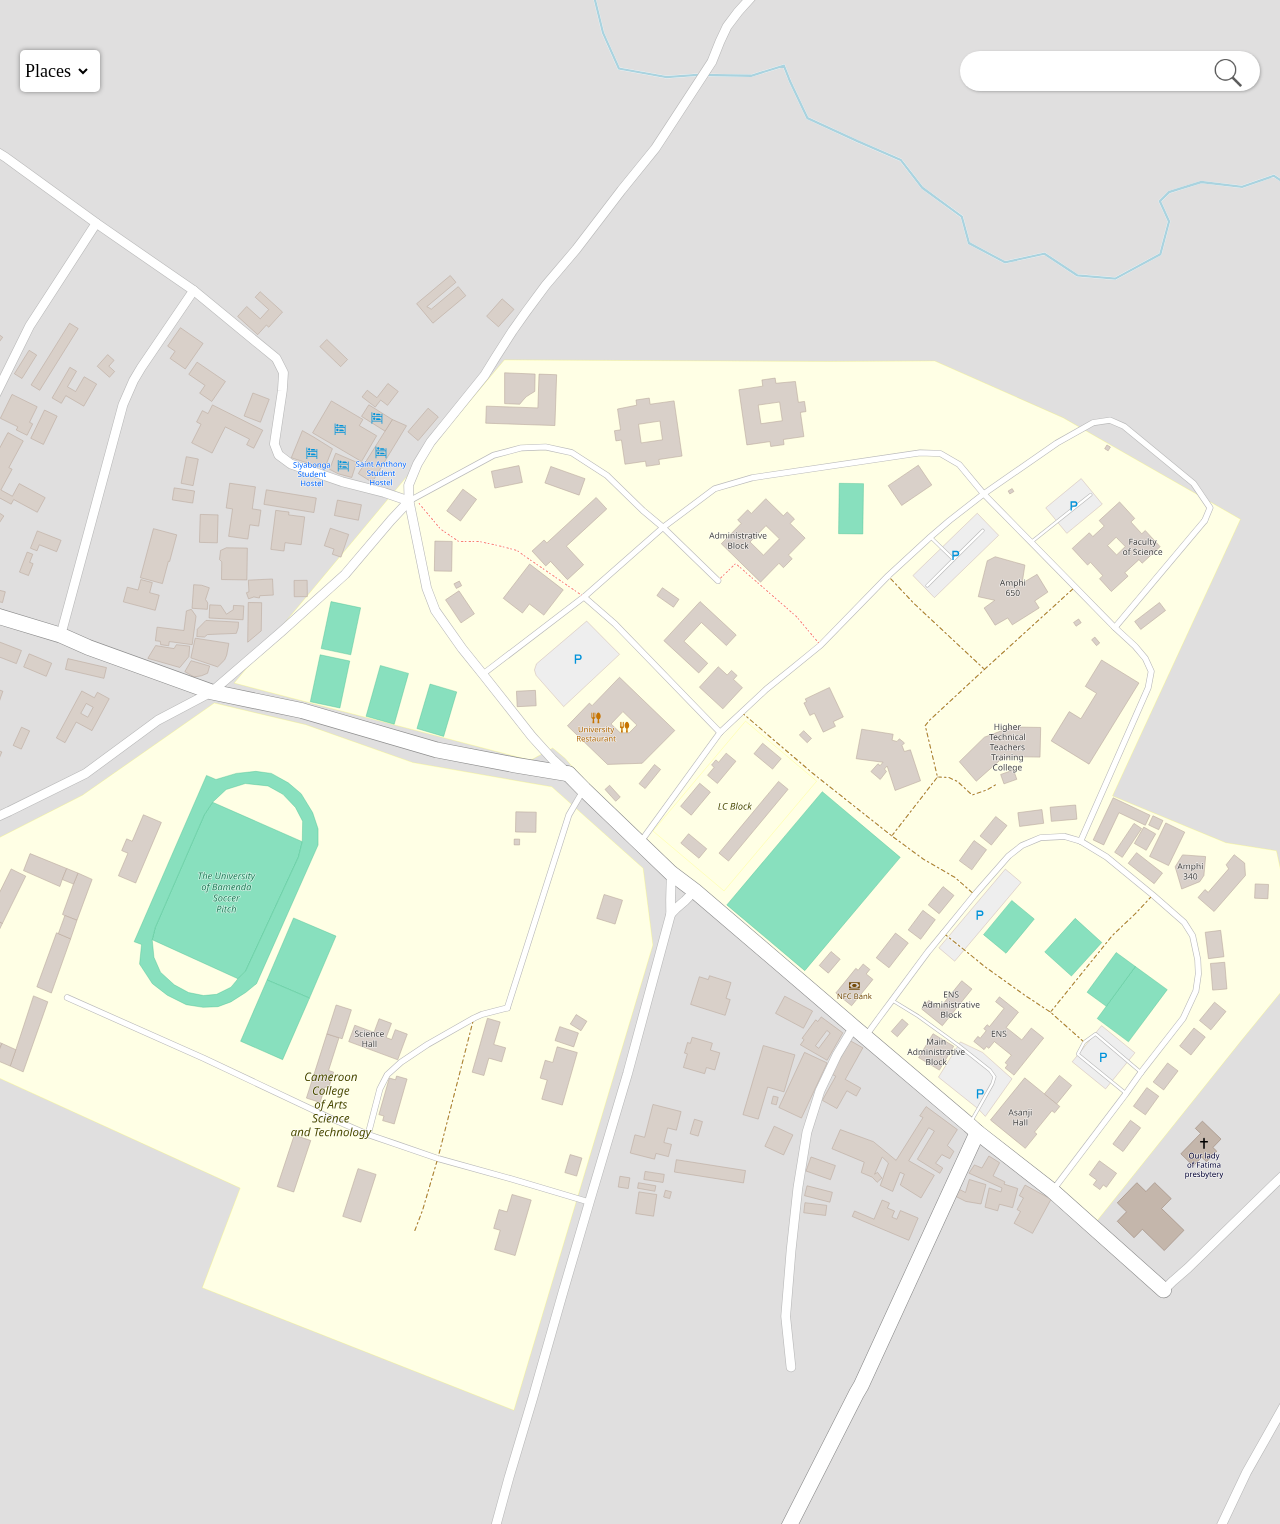
==== index.html @ 6a819c4f "Merge pull request #2 from YopaNelly/Bill" ====
<!DOCTYPE html>
<html lang="en">
<head>
    <meta charset="UTF-8">
    <meta name="viewport" content="width=device-width, initial-scale=1.0">
    <title>Campus Map</title>
    <link rel="stylesheet" href="./css/header.css">
    <link rel="stylesheet" href="./css/main.css">
    <link rel="stylesheet" href="./css/general.css">
</head>
   <body>

      <header>
         <section>
           <nav class="nav-bar" aria-label="header">
            <div class="left-section">
                <p>Places</p>
                <select name="menu-btn" id="menu-btn">
                    <option value="naphi">Naphi</option>
                    <option value="restaurant">Restaurant</option>
                    <option value="amphi360">Amphi360</option>
                </select>
            </div>

            <div class="right-section">
               <div class="search-bar-container">
                  <input type="text" name="search-bar" id="search-bar">
                  <div class="tooltip">Search location</div>
                  <button id="search-btn">
                     <img class="search-icon" src="/images/search_50px.png" alt="search-icon">
                  </button>
               </div>
           </div>
        </nav>  
        </section>    
    </header>

    <main>  
      </section>
      <section>
         <div class="map-card">
               <div class="location-img-container">
                  <img class="location-img" src="images/4756.jpg" alt="naphi-image">
                  <button class="delete-icon-btn"><img src="images/delete_50px.png" class="delete-icon"></button>
               </div>
               <div class="location-info">
                  <p class="location-name"><span>Name:</span> Naphi building</p>
                  <p class="location-direction"><span>Direction:</span> North to south</p>
                  <p class="location description"><span>Description:</span> building</p>
               </div>
         </div>
      </section>
      <section class="map-wrapper">
         <?xml version="1.0" encoding="UTF-8"?>
         <svg xmlns="http://www.w3.org/2000/svg" xmlns:xlink="http://www.w3.org/1999/xlink" width="1659pt" height="1143pt" viewBox="0 0 1659 1143" version="1.2">
         <defs>
         <g>
         <symbol overflow="visible" id="glyph0-0">
         <path style="stroke:none;" d="M 1.40625 0 L 1.40625 -10.703125 L 7.578125 -10.703125 L 7.578125 0 Z M 2.171875 -0.765625 L 6.8125 -0.765625 L 6.8125 -9.9375 L 2.171875 -9.9375 Z M 2.171875 -0.765625 "/>
         </symbol>
         <symbol overflow="visible" id="glyph0-1">
         <path style="stroke:none;" d="M 4.890625 0.15625 C 3.703125 0.15625 2.769531 -0.207031 2.09375 -0.9375 C 1.414062 -1.675781 1.078125 -2.675781 1.078125 -3.9375 C 1.078125 -4.582031 1.148438 -5.234375 1.296875 -5.890625 C 1.453125 -6.554688 1.679688 -7.179688 1.984375 -7.765625 C 2.285156 -8.359375 2.671875 -8.882812 3.140625 -9.34375 C 3.609375 -9.8125 4.148438 -10.179688 4.765625 -10.453125 C 5.390625 -10.722656 6.09375 -10.859375 6.875 -10.859375 C 7.875 -10.859375 8.742188 -10.660156 9.484375 -10.265625 L 8.9375 -9.15625 C 8.664062 -9.289062 8.363281 -9.410156 8.03125 -9.515625 C 7.695312 -9.617188 7.3125 -9.671875 6.875 -9.671875 C 6.125 -9.671875 5.472656 -9.503906 4.921875 -9.171875 C 4.378906 -8.835938 3.925781 -8.390625 3.5625 -7.828125 C 3.207031 -7.273438 2.941406 -6.664062 2.765625 -6 C 2.585938 -5.332031 2.5 -4.65625 2.5 -3.96875 C 2.5 -3.0625 2.734375 -2.34375 3.203125 -1.8125 C 3.671875 -1.289062 4.3125 -1.03125 5.125 -1.03125 C 5.539062 -1.03125 5.945312 -1.070312 6.34375 -1.15625 C 6.738281 -1.238281 7.125 -1.34375 7.5 -1.46875 L 7.5 -0.296875 C 7.113281 -0.160156 6.722656 -0.0507812 6.328125 0.03125 C 5.929688 0.113281 5.453125 0.15625 4.890625 0.15625 Z M 4.890625 0.15625 "/>
         </symbol>
         <symbol overflow="visible" id="glyph0-2">
         <path style="stroke:none;" d="M 2.890625 0.15625 C 2.253906 0.15625 1.734375 -0.078125 1.328125 -0.546875 C 0.921875 -1.015625 0.71875 -1.695312 0.71875 -2.59375 C 0.71875 -3.34375 0.816406 -4.054688 1.015625 -4.734375 C 1.210938 -5.410156 1.484375 -6.003906 1.828125 -6.515625 C 2.179688 -7.035156 2.597656 -7.441406 3.078125 -7.734375 C 3.554688 -8.035156 4.085938 -8.1875 4.671875 -8.1875 C 5.191406 -8.1875 5.617188 -8.046875 5.953125 -7.765625 C 6.285156 -7.484375 6.53125 -7.160156 6.6875 -6.796875 L 6.765625 -6.796875 L 7.25 -8.046875 L 8.25 -8.046875 L 6.546875 0 L 5.484375 0 L 5.6875 -1.484375 L 5.625 -1.484375 C 5.28125 -1.046875 4.878906 -0.660156 4.421875 -0.328125 C 3.960938 -0.00390625 3.453125 0.15625 2.890625 0.15625 Z M 3.328125 -0.9375 C 3.703125 -0.9375 4.066406 -1.070312 4.421875 -1.34375 C 4.773438 -1.613281 5.09375 -1.976562 5.375 -2.4375 C 5.664062 -2.90625 5.890625 -3.421875 6.046875 -3.984375 C 6.128906 -4.273438 6.179688 -4.539062 6.203125 -4.78125 C 6.222656 -5.03125 6.234375 -5.257812 6.234375 -5.46875 C 6.234375 -5.945312 6.101562 -6.332031 5.84375 -6.625 C 5.582031 -6.925781 5.234375 -7.078125 4.796875 -7.078125 C 4.410156 -7.078125 4.050781 -6.953125 3.71875 -6.703125 C 3.382812 -6.460938 3.09375 -6.128906 2.84375 -5.703125 C 2.59375 -5.273438 2.398438 -4.789062 2.265625 -4.25 C 2.128906 -3.71875 2.0625 -3.15625 2.0625 -2.5625 C 2.0625 -2.019531 2.171875 -1.613281 2.390625 -1.34375 C 2.617188 -1.070312 2.929688 -0.9375 3.328125 -0.9375 Z M 3.328125 -0.9375 "/>
         </symbol>
         <symbol overflow="visible" id="glyph0-3">
         <path style="stroke:none;" d="M 0.421875 0 L 2.125 -8.046875 L 3.203125 -8.046875 L 3.046875 -6.5625 L 3.125 -6.5625 C 3.300781 -6.8125 3.507812 -7.0625 3.75 -7.3125 C 4 -7.5625 4.285156 -7.769531 4.609375 -7.9375 C 4.929688 -8.101562 5.300781 -8.1875 5.71875 -8.1875 C 6.269531 -8.1875 6.691406 -8.03125 6.984375 -7.71875 C 7.273438 -7.40625 7.453125 -6.96875 7.515625 -6.40625 L 7.578125 -6.40625 C 7.773438 -6.707031 8.007812 -6.992188 8.28125 -7.265625 C 8.5625 -7.535156 8.867188 -7.753906 9.203125 -7.921875 C 9.546875 -8.097656 9.921875 -8.1875 10.328125 -8.1875 C 10.953125 -8.1875 11.429688 -8.015625 11.765625 -7.671875 C 12.109375 -7.335938 12.28125 -6.847656 12.28125 -6.203125 C 12.28125 -5.960938 12.265625 -5.738281 12.234375 -5.53125 C 12.203125 -5.332031 12.164062 -5.117188 12.125 -4.890625 L 11.078125 0 L 9.75 0 L 10.828125 -5.046875 C 10.878906 -5.273438 10.914062 -5.46875 10.9375 -5.625 C 10.957031 -5.78125 10.96875 -5.9375 10.96875 -6.09375 C 10.96875 -6.394531 10.882812 -6.632812 10.71875 -6.8125 C 10.550781 -6.988281 10.289062 -7.078125 9.9375 -7.078125 C 9.625 -7.078125 9.285156 -6.957031 8.921875 -6.71875 C 8.554688 -6.476562 8.210938 -6.101562 7.890625 -5.59375 C 7.578125 -5.09375 7.335938 -4.4375 7.171875 -3.625 L 6.40625 0 L 5.078125 0 L 6.15625 -5.046875 C 6.238281 -5.492188 6.28125 -5.820312 6.28125 -6.03125 C 6.28125 -6.363281 6.203125 -6.617188 6.046875 -6.796875 C 5.898438 -6.984375 5.65625 -7.078125 5.3125 -7.078125 C 4.988281 -7.078125 4.640625 -6.957031 4.265625 -6.71875 C 3.898438 -6.488281 3.554688 -6.109375 3.234375 -5.578125 C 2.921875 -5.046875 2.664062 -4.34375 2.46875 -3.46875 L 1.734375 0 Z M 0.421875 0 "/>
         </symbol>
         <symbol overflow="visible" id="glyph0-4">
         <path style="stroke:none;" d="M 3.625 0.15625 C 2.695312 0.15625 1.976562 -0.113281 1.46875 -0.65625 C 0.96875 -1.207031 0.71875 -1.945312 0.71875 -2.875 C 0.71875 -3.519531 0.8125 -4.15625 1 -4.78125 C 1.1875 -5.40625 1.453125 -5.972656 1.796875 -6.484375 C 2.148438 -7.003906 2.570312 -7.414062 3.0625 -7.71875 C 3.5625 -8.03125 4.117188 -8.1875 4.734375 -8.1875 C 5.492188 -8.1875 6.066406 -8.019531 6.453125 -7.6875 C 6.835938 -7.363281 7.03125 -6.90625 7.03125 -6.3125 C 7.03125 -5.789062 6.867188 -5.316406 6.546875 -4.890625 C 6.222656 -4.460938 5.710938 -4.117188 5.015625 -3.859375 C 4.328125 -3.609375 3.4375 -3.484375 2.34375 -3.484375 L 2.078125 -3.484375 C 2.066406 -3.390625 2.0625 -3.289062 2.0625 -3.1875 C 2.0625 -3.09375 2.0625 -3.003906 2.0625 -2.921875 C 2.0625 -2.316406 2.207031 -1.832031 2.5 -1.46875 C 2.800781 -1.113281 3.257812 -0.9375 3.875 -0.9375 C 4.25 -0.9375 4.601562 -0.992188 4.9375 -1.109375 C 5.28125 -1.222656 5.65625 -1.375 6.0625 -1.5625 L 6.0625 -0.4375 C 5.675781 -0.269531 5.300781 -0.128906 4.9375 -0.015625 C 4.570312 0.0976562 4.132812 0.15625 3.625 0.15625 Z M 2.390625 -4.546875 C 2.984375 -4.546875 3.535156 -4.597656 4.046875 -4.703125 C 4.554688 -4.804688 4.96875 -4.976562 5.28125 -5.21875 C 5.59375 -5.46875 5.75 -5.796875 5.75 -6.203125 C 5.75 -6.460938 5.660156 -6.675781 5.484375 -6.84375 C 5.304688 -7.007812 5.035156 -7.09375 4.671875 -7.09375 C 4.179688 -7.09375 3.710938 -6.867188 3.265625 -6.421875 C 2.828125 -5.984375 2.5 -5.359375 2.28125 -4.546875 Z M 2.390625 -4.546875 "/>
         </symbol>
         <symbol overflow="visible" id="glyph0-5">
         <path style="stroke:none;" d="M 0.421875 0 L 2.125 -8.046875 L 3.203125 -8.046875 L 3.046875 -6.5625 L 3.125 -6.5625 C 3.332031 -6.832031 3.550781 -7.085938 3.78125 -7.328125 C 4.007812 -7.578125 4.269531 -7.78125 4.5625 -7.9375 C 4.851562 -8.101562 5.1875 -8.1875 5.5625 -8.1875 C 5.707031 -8.1875 5.851562 -8.175781 6 -8.15625 C 6.15625 -8.144531 6.300781 -8.117188 6.4375 -8.078125 L 6.15625 -6.90625 C 5.882812 -6.957031 5.628906 -6.984375 5.390625 -6.984375 C 4.890625 -6.984375 4.441406 -6.816406 4.046875 -6.484375 C 3.660156 -6.160156 3.335938 -5.742188 3.078125 -5.234375 C 2.816406 -4.722656 2.628906 -4.203125 2.515625 -3.671875 L 1.734375 0 Z M 0.421875 0 "/>
         </symbol>
         <symbol overflow="visible" id="glyph0-6">
         <path style="stroke:none;" d="M 3.71875 0.125 C 2.789062 0.125 2.054688 -0.148438 1.515625 -0.703125 C 0.984375 -1.265625 0.71875 -2.019531 0.71875 -2.96875 C 0.71875 -3.59375 0.800781 -4.207031 0.96875 -4.8125 C 1.144531 -5.425781 1.398438 -5.984375 1.734375 -6.484375 C 2.066406 -6.984375 2.484375 -7.382812 2.984375 -7.6875 C 3.492188 -7.988281 4.078125 -8.140625 4.734375 -8.140625 C 5.679688 -8.140625 6.414062 -7.863281 6.9375 -7.3125 C 7.46875 -6.757812 7.734375 -6.003906 7.734375 -5.046875 C 7.734375 -4.429688 7.648438 -3.816406 7.484375 -3.203125 C 7.316406 -2.597656 7.0625 -2.046875 6.71875 -1.546875 C 6.382812 -1.046875 5.96875 -0.640625 5.46875 -0.328125 C 4.96875 -0.0234375 4.382812 0.125 3.71875 0.125 Z M 3.796875 -0.96875 C 4.273438 -0.96875 4.707031 -1.132812 5.09375 -1.46875 C 5.488281 -1.8125 5.800781 -2.296875 6.03125 -2.921875 C 6.269531 -3.554688 6.390625 -4.3125 6.390625 -5.1875 C 6.390625 -5.488281 6.335938 -5.78125 6.234375 -6.0625 C 6.128906 -6.351562 5.957031 -6.585938 5.71875 -6.765625 C 5.476562 -6.953125 5.15625 -7.046875 4.75 -7.046875 C 4.207031 -7.046875 3.734375 -6.859375 3.328125 -6.484375 C 2.921875 -6.109375 2.609375 -5.609375 2.390625 -4.984375 C 2.171875 -4.359375 2.0625 -3.671875 2.0625 -2.921875 C 2.0625 -2.304688 2.210938 -1.828125 2.515625 -1.484375 C 2.816406 -1.140625 3.242188 -0.96875 3.796875 -0.96875 Z M 3.796875 -0.96875 "/>
         </symbol>
         <symbol overflow="visible" id="glyph0-7">
         <path style="stroke:none;" d="M 0.359375 0 L 2.078125 -8.078125 L 3.25 -8.078125 L 3.09375 -6.59375 L 3.109375 -6.59375 C 3.296875 -6.84375 3.515625 -7.09375 3.765625 -7.34375 C 4.023438 -7.59375 4.320312 -7.800781 4.65625 -7.96875 C 5 -8.144531 5.382812 -8.234375 5.8125 -8.234375 C 6.46875 -8.234375 6.976562 -8.054688 7.34375 -7.703125 C 7.707031 -7.347656 7.890625 -6.847656 7.890625 -6.203125 C 7.890625 -5.972656 7.867188 -5.738281 7.828125 -5.5 C 7.796875 -5.257812 7.757812 -5.050781 7.71875 -4.875 L 6.65625 0 L 5.25 0 L 6.328125 -5.0625 C 6.378906 -5.289062 6.414062 -5.476562 6.4375 -5.625 C 6.46875 -5.78125 6.484375 -5.929688 6.484375 -6.078125 C 6.484375 -6.710938 6.140625 -7.03125 5.453125 -7.03125 C 5.128906 -7.03125 4.773438 -6.914062 4.390625 -6.6875 C 4.003906 -6.457031 3.644531 -6.082031 3.3125 -5.5625 C 2.976562 -5.039062 2.710938 -4.34375 2.515625 -3.46875 L 1.765625 0 Z M 0.359375 0 "/>
         </symbol>
         <symbol overflow="visible" id="glyph0-8">
         <path style="stroke:none;" d="M 0.40625 0 L 2.828125 -11.40625 L 4.15625 -11.40625 L 1.71875 0 Z M 0.40625 0 "/>
         </symbol>
         <symbol overflow="visible" id="glyph0-9">
         <path style="stroke:none;" d="M 2.796875 3.59375 C 2.304688 3.59375 1.851562 3.546875 1.4375 3.453125 C 1.019531 3.359375 0.664062 3.238281 0.375 3.09375 L 0.375 1.875 C 0.632812 2.03125 0.984375 2.171875 1.421875 2.296875 C 1.867188 2.429688 2.3125 2.5 2.75 2.5 C 3.363281 2.5 3.867188 2.347656 4.265625 2.046875 C 4.671875 1.753906 4.953125 1.257812 5.109375 0.5625 L 5.25 -0.015625 C 5.300781 -0.242188 5.363281 -0.5 5.4375 -0.78125 C 5.507812 -1.0625 5.570312 -1.296875 5.625 -1.484375 L 5.5625 -1.484375 C 5.226562 -1.046875 4.84375 -0.660156 4.40625 -0.328125 C 3.96875 -0.00390625 3.46875 0.15625 2.90625 0.15625 C 2.257812 0.15625 1.734375 -0.078125 1.328125 -0.546875 C 0.921875 -1.015625 0.71875 -1.695312 0.71875 -2.59375 C 0.71875 -3.320312 0.804688 -4.019531 0.984375 -4.6875 C 1.171875 -5.363281 1.4375 -5.960938 1.78125 -6.484375 C 2.125 -7.015625 2.535156 -7.429688 3.015625 -7.734375 C 3.503906 -8.035156 4.054688 -8.1875 4.671875 -8.1875 C 5.203125 -8.1875 5.632812 -8.046875 5.96875 -7.765625 C 6.300781 -7.484375 6.546875 -7.160156 6.703125 -6.796875 L 6.765625 -6.796875 L 7.265625 -8.046875 L 8.265625 -8.046875 L 6.4375 0.46875 C 6.195312 1.59375 5.769531 2.394531 5.15625 2.875 C 4.539062 3.351562 3.753906 3.59375 2.796875 3.59375 Z M 3.34375 -0.9375 C 3.6875 -0.9375 4.023438 -1.0625 4.359375 -1.3125 C 4.703125 -1.5625 5.015625 -1.898438 5.296875 -2.328125 C 5.585938 -2.753906 5.816406 -3.238281 5.984375 -3.78125 C 6.148438 -4.320312 6.234375 -4.878906 6.234375 -5.453125 C 6.234375 -5.941406 6.117188 -6.332031 5.890625 -6.625 C 5.671875 -6.925781 5.296875 -7.078125 4.765625 -7.078125 C 4.367188 -7.078125 4.003906 -6.945312 3.671875 -6.6875 C 3.347656 -6.4375 3.0625 -6.097656 2.8125 -5.671875 C 2.570312 -5.242188 2.382812 -4.757812 2.25 -4.21875 C 2.125 -3.675781 2.0625 -3.125 2.0625 -2.5625 C 2.0625 -1.476562 2.488281 -0.9375 3.34375 -0.9375 Z M 3.34375 -0.9375 "/>
         </symbol>
         <symbol overflow="visible" id="glyph0-10">
         <path style="stroke:none;" d="M -0.71875 3.59375 C -0.90625 3.59375 -1.078125 3.578125 -1.234375 3.546875 C -1.398438 3.523438 -1.550781 3.492188 -1.6875 3.453125 L -1.6875 2.34375 C -1.539062 2.382812 -1.398438 2.421875 -1.265625 2.453125 C -1.140625 2.484375 -1 2.5 -0.84375 2.5 C -0.476562 2.5 -0.195312 2.351562 0 2.0625 C 0.195312 1.769531 0.359375 1.347656 0.484375 0.796875 L 2.125 -7.03125 L 0.734375 -7.03125 L 0.84375 -7.59375 L 2.34375 -8.078125 L 2.5 -8.8125 C 2.664062 -9.5 2.863281 -10.035156 3.09375 -10.421875 C 3.332031 -10.804688 3.625 -11.078125 3.96875 -11.234375 C 4.320312 -11.390625 4.742188 -11.46875 5.234375 -11.46875 C 5.484375 -11.46875 5.738281 -11.441406 6 -11.390625 C 6.269531 -11.335938 6.484375 -11.269531 6.640625 -11.1875 L 6.296875 -10.1875 C 6.160156 -10.238281 6.007812 -10.285156 5.84375 -10.328125 C 5.675781 -10.367188 5.492188 -10.390625 5.296875 -10.390625 C 4.898438 -10.390625 4.585938 -10.28125 4.359375 -10.0625 C 4.140625 -9.84375 3.960938 -9.425781 3.828125 -8.8125 L 3.640625 -8.046875 L 5.375 -8.046875 L 5.171875 -7.03125 L 3.453125 -7.03125 L 1.765625 0.9375 C 1.585938 1.769531 1.304688 2.421875 0.921875 2.890625 C 0.546875 3.359375 0 3.59375 -0.71875 3.59375 Z M -0.71875 3.59375 "/>
         </symbol>
         <symbol overflow="visible" id="glyph0-11">
         <path style="stroke:none;" d=""/>
         </symbol>
         <symbol overflow="visible" id="glyph0-12">
         <path style="stroke:none;" d="M -0.859375 0 L 4.96875 -10.703125 L 6.375 -10.703125 L 7.6875 0 L 6.375 0 L 5.96875 -3.328125 L 2.359375 -3.328125 L 0.609375 0 Z M 3 -4.53125 L 5.828125 -4.53125 L 5.59375 -6.78125 C 5.550781 -7.15625 5.515625 -7.570312 5.484375 -8.03125 C 5.453125 -8.5 5.429688 -8.90625 5.421875 -9.25 L 5.375 -9.25 C 5.207031 -8.875 5.019531 -8.46875 4.8125 -8.03125 C 4.601562 -7.59375 4.382812 -7.15625 4.15625 -6.71875 Z M 3 -4.53125 "/>
         </symbol>
         <symbol overflow="visible" id="glyph0-13">
         <path style="stroke:none;" d="M 2.78125 0.15625 C 2.238281 0.15625 1.78125 0.0234375 1.40625 -0.234375 C 1.039062 -0.492188 0.859375 -0.953125 0.859375 -1.609375 C 0.859375 -1.921875 0.898438 -2.273438 0.984375 -2.671875 L 1.90625 -7.03125 L 0.65625 -7.03125 L 0.78125 -7.640625 L 2.125 -8.203125 L 3.0625 -9.875 L 3.84375 -9.875 L 3.4375 -8.046875 L 5.453125 -8.046875 L 5.25 -7.03125 L 3.234375 -7.03125 L 2.3125 -2.65625 C 2.28125 -2.519531 2.25 -2.367188 2.21875 -2.203125 C 2.1875 -2.046875 2.171875 -1.894531 2.171875 -1.75 C 2.171875 -1.519531 2.234375 -1.328125 2.359375 -1.171875 C 2.484375 -1.015625 2.6875 -0.9375 2.96875 -0.9375 C 3.144531 -0.9375 3.316406 -0.953125 3.484375 -0.984375 C 3.660156 -1.015625 3.84375 -1.0625 4.03125 -1.125 L 4.03125 -0.125 C 3.914062 -0.0625 3.734375 0 3.484375 0.0625 C 3.234375 0.125 3 0.15625 2.78125 0.15625 Z M 2.78125 0.15625 "/>
         </symbol>
         <symbol overflow="visible" id="glyph0-14">
         <path style="stroke:none;" d="M 2.328125 0.15625 C 1.835938 0.15625 1.410156 0.101562 1.046875 0 C 0.679688 -0.09375 0.359375 -0.210938 0.078125 -0.359375 L 0.078125 -1.578125 C 0.335938 -1.410156 0.664062 -1.257812 1.0625 -1.125 C 1.457031 -1 1.863281 -0.9375 2.28125 -0.9375 C 2.875 -0.9375 3.320312 -1.050781 3.625 -1.28125 C 3.9375 -1.519531 4.09375 -1.820312 4.09375 -2.1875 C 4.09375 -2.476562 4 -2.71875 3.8125 -2.90625 C 3.625 -3.101562 3.269531 -3.347656 2.75 -3.640625 C 2.175781 -3.960938 1.742188 -4.289062 1.453125 -4.625 C 1.160156 -4.96875 1.015625 -5.394531 1.015625 -5.90625 C 1.015625 -6.59375 1.257812 -7.144531 1.75 -7.5625 C 2.25 -7.976562 2.914062 -8.1875 3.75 -8.1875 C 4.238281 -8.1875 4.691406 -8.128906 5.109375 -8.015625 C 5.523438 -7.898438 5.882812 -7.773438 6.1875 -7.640625 L 5.765625 -6.578125 C 5.503906 -6.703125 5.210938 -6.816406 4.890625 -6.921875 C 4.566406 -7.023438 4.1875 -7.078125 3.75 -7.078125 C 3.320312 -7.078125 2.976562 -6.972656 2.71875 -6.765625 C 2.46875 -6.566406 2.34375 -6.304688 2.34375 -5.984375 C 2.34375 -5.722656 2.425781 -5.492188 2.59375 -5.296875 C 2.769531 -5.109375 3.125 -4.867188 3.65625 -4.578125 C 4 -4.378906 4.304688 -4.175781 4.578125 -3.96875 C 4.847656 -3.769531 5.054688 -3.539062 5.203125 -3.28125 C 5.359375 -3.019531 5.4375 -2.703125 5.4375 -2.328125 C 5.4375 -1.515625 5.15625 -0.894531 4.59375 -0.46875 C 4.03125 -0.0507812 3.273438 0.15625 2.328125 0.15625 Z M 2.328125 0.15625 "/>
         </symbol>
         <symbol overflow="visible" id="glyph0-15">
         <path style="stroke:none;" d="M 2.78125 0.15625 C 2.257812 0.15625 1.800781 0.113281 1.40625 0.03125 C 1.007812 -0.0507812 0.632812 -0.171875 0.28125 -0.328125 L 0.28125 -1.65625 C 0.582031 -1.488281 0.941406 -1.335938 1.359375 -1.203125 C 1.773438 -1.078125 2.253906 -1.015625 2.796875 -1.015625 C 3.242188 -1.015625 3.65625 -1.082031 4.03125 -1.21875 C 4.414062 -1.363281 4.722656 -1.582031 4.953125 -1.875 C 5.179688 -2.164062 5.296875 -2.539062 5.296875 -3 C 5.296875 -3.394531 5.160156 -3.734375 4.890625 -4.015625 C 4.628906 -4.304688 4.175781 -4.640625 3.53125 -5.015625 C 3.144531 -5.242188 2.800781 -5.476562 2.5 -5.71875 C 2.207031 -5.96875 1.976562 -6.253906 1.8125 -6.578125 C 1.65625 -6.898438 1.578125 -7.289062 1.578125 -7.75 C 1.578125 -8.414062 1.734375 -8.976562 2.046875 -9.4375 C 2.367188 -9.90625 2.796875 -10.257812 3.328125 -10.5 C 3.867188 -10.738281 4.457031 -10.859375 5.09375 -10.859375 C 5.65625 -10.859375 6.148438 -10.800781 6.578125 -10.6875 C 7.003906 -10.582031 7.40625 -10.429688 7.78125 -10.234375 L 7.28125 -9.09375 C 7.019531 -9.226562 6.691406 -9.359375 6.296875 -9.484375 C 5.910156 -9.609375 5.507812 -9.671875 5.09375 -9.671875 C 4.488281 -9.671875 3.988281 -9.507812 3.59375 -9.1875 C 3.195312 -8.875 3 -8.425781 3 -7.84375 C 3 -7.539062 3.050781 -7.285156 3.15625 -7.078125 C 3.269531 -6.878906 3.441406 -6.695312 3.671875 -6.53125 C 3.898438 -6.363281 4.1875 -6.175781 4.53125 -5.96875 C 4.957031 -5.707031 5.332031 -5.453125 5.65625 -5.203125 C 5.988281 -4.953125 6.242188 -4.660156 6.421875 -4.328125 C 6.609375 -4.003906 6.703125 -3.597656 6.703125 -3.109375 C 6.703125 -2.035156 6.34375 -1.222656 5.625 -0.671875 C 4.914062 -0.117188 3.96875 0.15625 2.78125 0.15625 Z M 2.78125 0.15625 "/>
         </symbol>
         <symbol overflow="visible" id="glyph0-16">
         <path style="stroke:none;" d="M 3.703125 0.15625 C 2.816406 0.15625 2.097656 -0.09375 1.546875 -0.59375 C 0.992188 -1.09375 0.71875 -1.84375 0.71875 -2.84375 C 0.71875 -3.570312 0.816406 -4.253906 1.015625 -4.890625 C 1.210938 -5.535156 1.492188 -6.101562 1.859375 -6.59375 C 2.222656 -7.082031 2.660156 -7.46875 3.171875 -7.75 C 3.691406 -8.039062 4.273438 -8.1875 4.921875 -8.1875 C 5.265625 -8.1875 5.613281 -8.148438 5.96875 -8.078125 C 6.320312 -8.015625 6.640625 -7.921875 6.921875 -7.796875 L 6.546875 -6.703125 C 6.335938 -6.796875 6.097656 -6.878906 5.828125 -6.953125 C 5.554688 -7.035156 5.257812 -7.078125 4.9375 -7.078125 C 4.363281 -7.078125 3.863281 -6.882812 3.4375 -6.5 C 3.007812 -6.113281 2.671875 -5.597656 2.421875 -4.953125 C 2.179688 -4.316406 2.0625 -3.617188 2.0625 -2.859375 C 2.0625 -2.253906 2.21875 -1.78125 2.53125 -1.4375 C 2.851562 -1.101562 3.289062 -0.9375 3.84375 -0.9375 C 4.1875 -0.9375 4.515625 -0.988281 4.828125 -1.09375 C 5.148438 -1.195312 5.46875 -1.3125 5.78125 -1.4375 L 5.78125 -0.328125 C 5.5 -0.191406 5.179688 -0.078125 4.828125 0.015625 C 4.484375 0.109375 4.109375 0.15625 3.703125 0.15625 Z M 3.703125 0.15625 "/>
         </symbol>
         <symbol overflow="visible" id="glyph0-17">
         <path style="stroke:none;" d="M 3.1875 -9.375 C 2.976562 -9.375 2.804688 -9.4375 2.671875 -9.5625 C 2.535156 -9.6875 2.46875 -9.859375 2.46875 -10.078125 C 2.46875 -10.335938 2.546875 -10.5625 2.703125 -10.75 C 2.859375 -10.945312 3.078125 -11.046875 3.359375 -11.046875 C 3.816406 -11.046875 4.046875 -10.816406 4.046875 -10.359375 C 4.046875 -10.054688 3.957031 -9.816406 3.78125 -9.640625 C 3.601562 -9.460938 3.40625 -9.375 3.1875 -9.375 Z M 0.421875 0 L 2.125 -8.046875 L 3.453125 -8.046875 L 1.734375 0 Z M 0.421875 0 "/>
         </symbol>
         <symbol overflow="visible" id="glyph0-18">
         <path style="stroke:none;" d="M 2.890625 0.15625 C 2.253906 0.15625 1.734375 -0.0703125 1.328125 -0.53125 C 0.921875 -1 0.71875 -1.6875 0.71875 -2.59375 C 0.71875 -3.332031 0.804688 -4.035156 0.984375 -4.703125 C 1.171875 -5.367188 1.4375 -5.960938 1.78125 -6.484375 C 2.125 -7.015625 2.535156 -7.425781 3.015625 -7.71875 C 3.503906 -8.019531 4.054688 -8.171875 4.671875 -8.171875 C 5.203125 -8.171875 5.628906 -8.03125 5.953125 -7.75 C 6.285156 -7.476562 6.53125 -7.160156 6.6875 -6.796875 L 6.765625 -6.796875 C 6.816406 -7.140625 6.863281 -7.460938 6.90625 -7.765625 C 6.945312 -8.078125 7.007812 -8.414062 7.09375 -8.78125 L 7.65625 -11.40625 L 8.953125 -11.40625 L 6.546875 0 L 5.453125 0 L 5.625 -1.484375 L 5.5625 -1.484375 C 5.207031 -1.035156 4.8125 -0.648438 4.375 -0.328125 C 3.945312 -0.00390625 3.453125 0.15625 2.890625 0.15625 Z M 3.34375 -0.9375 C 3.675781 -0.9375 4.007812 -1.0625 4.34375 -1.3125 C 4.6875 -1.5625 5.003906 -1.894531 5.296875 -2.3125 C 5.585938 -2.726562 5.816406 -3.207031 5.984375 -3.75 C 6.160156 -4.289062 6.25 -4.859375 6.25 -5.453125 C 6.25 -5.941406 6.128906 -6.332031 5.890625 -6.625 C 5.660156 -6.925781 5.28125 -7.078125 4.75 -7.078125 C 4.351562 -7.078125 3.992188 -6.945312 3.671875 -6.6875 C 3.347656 -6.4375 3.0625 -6.097656 2.8125 -5.671875 C 2.570312 -5.242188 2.382812 -4.757812 2.25 -4.21875 C 2.125 -3.675781 2.0625 -3.125 2.0625 -2.5625 C 2.0625 -1.476562 2.488281 -0.9375 3.34375 -0.9375 Z M 3.34375 -0.9375 "/>
         </symbol>
         <symbol overflow="visible" id="glyph0-19">
         <path style="stroke:none;" d="M 2.28125 0 L 4.296875 -9.53125 L 1.34375 -9.53125 L 1.609375 -10.703125 L 8.828125 -10.703125 L 8.59375 -9.53125 L 5.65625 -9.53125 L 3.625 0 Z M 2.28125 0 "/>
         </symbol>
         <symbol overflow="visible" id="glyph0-20">
         <path style="stroke:none;" d="M 0.421875 0 L 2.828125 -11.40625 L 4.15625 -11.40625 L 3.515625 -8.4375 C 3.453125 -8.144531 3.375 -7.832031 3.28125 -7.5 C 3.195312 -7.175781 3.113281 -6.859375 3.03125 -6.546875 L 3.109375 -6.546875 C 3.296875 -6.796875 3.519531 -7.046875 3.78125 -7.296875 C 4.039062 -7.546875 4.335938 -7.753906 4.671875 -7.921875 C 5.003906 -8.085938 5.382812 -8.171875 5.8125 -8.171875 C 6.4375 -8.171875 6.929688 -8 7.296875 -7.65625 C 7.660156 -7.3125 7.84375 -6.800781 7.84375 -6.125 C 7.84375 -5.925781 7.828125 -5.726562 7.796875 -5.53125 C 7.765625 -5.332031 7.726562 -5.117188 7.6875 -4.890625 L 6.625 0 L 5.3125 0 L 6.375 -5.046875 C 6.46875 -5.492188 6.515625 -5.820312 6.515625 -6.03125 C 6.515625 -6.363281 6.429688 -6.617188 6.265625 -6.796875 C 6.097656 -6.984375 5.828125 -7.078125 5.453125 -7.078125 C 5.117188 -7.078125 4.753906 -6.957031 4.359375 -6.71875 C 3.960938 -6.488281 3.597656 -6.109375 3.265625 -5.578125 C 2.929688 -5.046875 2.664062 -4.34375 2.46875 -3.46875 L 1.734375 0 Z M 0.421875 0 "/>
         </symbol>
         <symbol overflow="visible" id="glyph0-21">
         <path style="stroke:none;" d="M -0.375 3.59375 C -0.613281 3.59375 -0.8125 3.578125 -0.96875 3.546875 C -1.125 3.523438 -1.269531 3.492188 -1.40625 3.453125 L -1.40625 2.390625 C -1.269531 2.421875 -1.117188 2.445312 -0.953125 2.46875 C -0.796875 2.5 -0.628906 2.515625 -0.453125 2.515625 C -0.0351562 2.515625 0.3125 2.390625 0.59375 2.140625 C 0.875 1.890625 1.144531 1.523438 1.40625 1.046875 L 1.9375 0.125 L 0.71875 -8.046875 L 2.046875 -8.046875 L 2.5625 -4.0625 C 2.613281 -3.738281 2.648438 -3.382812 2.671875 -3 C 2.703125 -2.625 2.722656 -2.257812 2.734375 -1.90625 C 2.753906 -1.5625 2.765625 -1.285156 2.765625 -1.078125 L 2.8125 -1.078125 C 2.875 -1.234375 2.972656 -1.472656 3.109375 -1.796875 C 3.242188 -2.117188 3.390625 -2.445312 3.546875 -2.78125 C 3.710938 -3.125 3.851562 -3.40625 3.96875 -3.625 L 6.3125 -8.046875 L 7.71875 -8.046875 L 2.625 1.34375 C 2.226562 2.09375 1.804688 2.65625 1.359375 3.03125 C 0.910156 3.40625 0.332031 3.59375 -0.375 3.59375 Z M -0.375 3.59375 "/>
         </symbol>
         <symbol overflow="visible" id="glyph1-0">
         <path style="stroke:none;" d="M 1.125 0 L 1.125 -8.5625 L 6.0625 -8.5625 L 6.0625 0 Z M 1.734375 -0.609375 L 5.453125 -0.609375 L 5.453125 -7.953125 L 1.734375 -7.953125 Z M 1.734375 -0.609375 "/>
         </symbol>
         <symbol overflow="visible" id="glyph1-1">
         <path style="stroke:none;" d="M 1.828125 0 L 3.4375 -7.625 L 1.078125 -7.625 L 1.28125 -8.5625 L 7.0625 -8.5625 L 6.875 -7.625 L 4.53125 -7.625 L 2.90625 0 Z M 1.828125 0 "/>
         </symbol>
         <symbol overflow="visible" id="glyph1-2">
         <path style="stroke:none;" d="M 0.34375 0 L 2.265625 -9.125 L 3.328125 -9.125 L 2.8125 -6.75 C 2.757812 -6.507812 2.695312 -6.257812 2.625 -6 C 2.550781 -5.738281 2.484375 -5.484375 2.421875 -5.234375 L 2.484375 -5.234375 C 2.640625 -5.429688 2.820312 -5.628906 3.03125 -5.828125 C 3.238281 -6.023438 3.472656 -6.191406 3.734375 -6.328125 C 4.003906 -6.472656 4.3125 -6.546875 4.65625 -6.546875 C 5.15625 -6.546875 5.550781 -6.40625 5.84375 -6.125 C 6.132812 -5.851562 6.28125 -5.441406 6.28125 -4.890625 C 6.28125 -4.742188 6.265625 -4.585938 6.234375 -4.421875 C 6.210938 -4.265625 6.179688 -4.09375 6.140625 -3.90625 L 5.296875 0 L 4.25 0 L 5.09375 -4.03125 C 5.164062 -4.394531 5.203125 -4.660156 5.203125 -4.828125 C 5.203125 -5.085938 5.132812 -5.289062 5 -5.4375 C 4.875 -5.582031 4.664062 -5.65625 4.375 -5.65625 C 4.09375 -5.65625 3.796875 -5.5625 3.484375 -5.375 C 3.171875 -5.1875 2.878906 -4.878906 2.609375 -4.453125 C 2.335938 -4.035156 2.128906 -3.472656 1.984375 -2.765625 L 1.390625 0 Z M 0.34375 0 "/>
         </symbol>
         <symbol overflow="visible" id="glyph1-3">
         <path style="stroke:none;" d="M 2.90625 0.125 C 2.15625 0.125 1.578125 -0.09375 1.171875 -0.53125 C 0.773438 -0.96875 0.578125 -1.554688 0.578125 -2.296875 C 0.578125 -2.816406 0.648438 -3.328125 0.796875 -3.828125 C 0.941406 -4.328125 1.15625 -4.78125 1.4375 -5.1875 C 1.71875 -5.601562 2.054688 -5.929688 2.453125 -6.171875 C 2.847656 -6.421875 3.296875 -6.546875 3.796875 -6.546875 C 4.398438 -6.546875 4.851562 -6.414062 5.15625 -6.15625 C 5.46875 -5.894531 5.625 -5.523438 5.625 -5.046875 C 5.625 -4.628906 5.492188 -4.25 5.234375 -3.90625 C 4.972656 -3.5625 4.566406 -3.285156 4.015625 -3.078125 C 3.460938 -2.878906 2.75 -2.78125 1.875 -2.78125 L 1.671875 -2.78125 C 1.660156 -2.707031 1.648438 -2.628906 1.640625 -2.546875 C 1.640625 -2.472656 1.640625 -2.40625 1.640625 -2.34375 C 1.640625 -1.851562 1.757812 -1.460938 2 -1.171875 C 2.238281 -0.890625 2.601562 -0.75 3.09375 -0.75 C 3.394531 -0.75 3.679688 -0.789062 3.953125 -0.875 C 4.234375 -0.96875 4.53125 -1.09375 4.84375 -1.25 L 4.84375 -0.34375 C 4.539062 -0.207031 4.242188 -0.09375 3.953125 0 C 3.660156 0.0820312 3.3125 0.125 2.90625 0.125 Z M 1.90625 -3.640625 C 2.382812 -3.640625 2.828125 -3.679688 3.234375 -3.765625 C 3.648438 -3.847656 3.976562 -3.984375 4.21875 -4.171875 C 4.46875 -4.367188 4.59375 -4.632812 4.59375 -4.96875 C 4.59375 -5.175781 4.519531 -5.34375 4.375 -5.46875 C 4.238281 -5.601562 4.023438 -5.671875 3.734375 -5.671875 C 3.347656 -5.671875 2.976562 -5.492188 2.625 -5.140625 C 2.269531 -4.785156 2.003906 -4.285156 1.828125 -3.640625 Z M 1.90625 -3.640625 "/>
         </symbol>
         <symbol overflow="visible" id="glyph1-4">
         <path style="stroke:none;" d=""/>
         </symbol>
         <symbol overflow="visible" id="glyph1-5">
         <path style="stroke:none;" d="M 3.59375 0.125 C 2.695312 0.125 2.03125 -0.078125 1.59375 -0.484375 C 1.164062 -0.898438 0.953125 -1.488281 0.953125 -2.25 C 0.953125 -2.382812 0.960938 -2.550781 0.984375 -2.75 C 1.003906 -2.957031 1.039062 -3.171875 1.09375 -3.390625 L 2.203125 -8.5625 L 3.265625 -8.5625 L 2.140625 -3.34375 C 2.109375 -3.15625 2.078125 -2.957031 2.046875 -2.75 C 2.023438 -2.550781 2.015625 -2.390625 2.015625 -2.265625 C 2.015625 -1.816406 2.148438 -1.460938 2.421875 -1.203125 C 2.703125 -0.953125 3.113281 -0.828125 3.65625 -0.828125 C 4.375 -0.828125 4.90625 -1.007812 5.25 -1.375 C 5.59375 -1.75 5.84375 -2.289062 6 -3 L 7.1875 -8.5625 L 8.25 -8.5625 L 7.0625 -2.921875 C 6.925781 -2.296875 6.71875 -1.753906 6.4375 -1.296875 C 6.164062 -0.835938 5.796875 -0.484375 5.328125 -0.234375 C 4.867188 0.00390625 4.289062 0.125 3.59375 0.125 Z M 3.59375 0.125 "/>
         </symbol>
         <symbol overflow="visible" id="glyph1-6">
         <path style="stroke:none;" d="M 0.28125 0 L 1.671875 -6.46875 L 2.609375 -6.46875 L 2.46875 -5.28125 L 2.484375 -5.28125 C 2.640625 -5.476562 2.816406 -5.675781 3.015625 -5.875 C 3.222656 -6.082031 3.460938 -6.253906 3.734375 -6.390625 C 4.003906 -6.523438 4.3125 -6.59375 4.65625 -6.59375 C 5.175781 -6.59375 5.582031 -6.445312 5.875 -6.15625 C 6.164062 -5.875 6.3125 -5.476562 6.3125 -4.96875 C 6.3125 -4.78125 6.296875 -4.585938 6.265625 -4.390625 C 6.242188 -4.203125 6.21875 -4.039062 6.1875 -3.90625 L 5.328125 0 L 4.203125 0 L 5.0625 -4.046875 C 5.101562 -4.222656 5.132812 -4.375 5.15625 -4.5 C 5.175781 -4.625 5.1875 -4.742188 5.1875 -4.859375 C 5.1875 -5.367188 4.914062 -5.625 4.375 -5.625 C 4.101562 -5.625 3.8125 -5.53125 3.5 -5.34375 C 3.195312 -5.164062 2.910156 -4.867188 2.640625 -4.453125 C 2.378906 -4.035156 2.171875 -3.472656 2.015625 -2.765625 L 1.421875 0 Z M 0.28125 0 "/>
         </symbol>
         <symbol overflow="visible" id="glyph1-7">
         <path style="stroke:none;" d="M 2.5625 -7.5 C 2.382812 -7.5 2.242188 -7.546875 2.140625 -7.640625 C 2.035156 -7.742188 1.984375 -7.882812 1.984375 -8.0625 C 1.984375 -8.269531 2.046875 -8.445312 2.171875 -8.59375 C 2.296875 -8.75 2.46875 -8.828125 2.6875 -8.828125 C 3.050781 -8.828125 3.234375 -8.648438 3.234375 -8.296875 C 3.234375 -8.046875 3.160156 -7.847656 3.015625 -7.703125 C 2.878906 -7.566406 2.726562 -7.5 2.5625 -7.5 Z M 0.34375 0 L 1.703125 -6.4375 L 2.765625 -6.4375 L 1.390625 0 Z M 0.34375 0 "/>
         </symbol>
         <symbol overflow="visible" id="glyph1-8">
         <path style="stroke:none;" d="M 1.3125 0 L 0.578125 -6.4375 L 1.625 -6.4375 L 1.984375 -2.859375 C 2.015625 -2.648438 2.039062 -2.40625 2.0625 -2.125 C 2.082031 -1.84375 2.097656 -1.578125 2.109375 -1.328125 C 2.117188 -1.085938 2.125 -0.910156 2.125 -0.796875 L 2.15625 -0.796875 C 2.25 -1.003906 2.351562 -1.234375 2.46875 -1.484375 C 2.59375 -1.742188 2.71875 -2 2.84375 -2.25 C 2.96875 -2.507812 3.070312 -2.722656 3.15625 -2.890625 L 5.046875 -6.4375 L 6.1875 -6.4375 L 2.703125 0 Z M 1.3125 0 "/>
         </symbol>
         <symbol overflow="visible" id="glyph1-9">
         <path style="stroke:none;" d="M 0.34375 0 L 1.703125 -6.4375 L 2.5625 -6.4375 L 2.4375 -5.25 L 2.5 -5.25 C 2.664062 -5.46875 2.835938 -5.675781 3.015625 -5.875 C 3.203125 -6.070312 3.410156 -6.234375 3.640625 -6.359375 C 3.878906 -6.484375 4.148438 -6.546875 4.453125 -6.546875 C 4.566406 -6.546875 4.679688 -6.539062 4.796875 -6.53125 C 4.921875 -6.519531 5.035156 -6.5 5.140625 -6.46875 L 4.921875 -5.515625 C 4.703125 -5.566406 4.5 -5.59375 4.3125 -5.59375 C 3.90625 -5.59375 3.546875 -5.457031 3.234375 -5.1875 C 2.921875 -4.925781 2.660156 -4.59375 2.453125 -4.1875 C 2.242188 -3.78125 2.097656 -3.363281 2.015625 -2.9375 L 1.390625 0 Z M 0.34375 0 "/>
         </symbol>
         <symbol overflow="visible" id="glyph1-10">
         <path style="stroke:none;" d="M 1.859375 0.125 C 1.460938 0.125 1.117188 0.0820312 0.828125 0 C 0.535156 -0.0703125 0.28125 -0.164062 0.0625 -0.28125 L 0.0625 -1.265625 C 0.269531 -1.128906 0.53125 -1.007812 0.84375 -0.90625 C 1.15625 -0.800781 1.484375 -0.75 1.828125 -0.75 C 2.296875 -0.75 2.65625 -0.84375 2.90625 -1.03125 C 3.15625 -1.21875 3.28125 -1.457031 3.28125 -1.75 C 3.28125 -1.976562 3.203125 -2.171875 3.046875 -2.328125 C 2.890625 -2.484375 2.609375 -2.679688 2.203125 -2.921875 C 1.742188 -3.171875 1.394531 -3.429688 1.15625 -3.703125 C 0.925781 -3.972656 0.8125 -4.316406 0.8125 -4.734375 C 0.8125 -5.273438 1.007812 -5.710938 1.40625 -6.046875 C 1.800781 -6.378906 2.332031 -6.546875 3 -6.546875 C 3.394531 -6.546875 3.753906 -6.5 4.078125 -6.40625 C 4.410156 -6.320312 4.695312 -6.222656 4.9375 -6.109375 L 4.609375 -5.265625 C 4.398438 -5.359375 4.164062 -5.445312 3.90625 -5.53125 C 3.65625 -5.613281 3.351562 -5.65625 3 -5.65625 C 2.65625 -5.65625 2.378906 -5.570312 2.171875 -5.40625 C 1.972656 -5.25 1.875 -5.039062 1.875 -4.78125 C 1.875 -4.570312 1.941406 -4.390625 2.078125 -4.234375 C 2.222656 -4.085938 2.503906 -3.894531 2.921875 -3.65625 C 3.203125 -3.5 3.445312 -3.335938 3.65625 -3.171875 C 3.875 -3.015625 4.046875 -2.832031 4.171875 -2.625 C 4.296875 -2.414062 4.359375 -2.160156 4.359375 -1.859375 C 4.359375 -1.210938 4.128906 -0.71875 3.671875 -0.375 C 3.222656 -0.0390625 2.617188 0.125 1.859375 0.125 Z M 1.859375 0.125 "/>
         </symbol>
         <symbol overflow="visible" id="glyph1-11">
         <path style="stroke:none;" d="M 2.21875 0.125 C 1.789062 0.125 1.425781 0.0195312 1.125 -0.1875 C 0.832031 -0.394531 0.6875 -0.757812 0.6875 -1.28125 C 0.6875 -1.539062 0.722656 -1.828125 0.796875 -2.140625 L 1.53125 -5.625 L 0.53125 -5.625 L 0.625 -6.109375 L 1.703125 -6.5625 L 2.453125 -7.890625 L 3.078125 -7.890625 L 2.75 -6.4375 L 4.375 -6.4375 L 4.203125 -5.625 L 2.59375 -5.625 L 1.84375 -2.125 C 1.820312 -2.019531 1.796875 -1.898438 1.765625 -1.765625 C 1.742188 -1.640625 1.734375 -1.519531 1.734375 -1.40625 C 1.734375 -1.21875 1.785156 -1.0625 1.890625 -0.9375 C 1.992188 -0.8125 2.15625 -0.75 2.375 -0.75 C 2.519531 -0.75 2.660156 -0.757812 2.796875 -0.78125 C 2.929688 -0.8125 3.078125 -0.851562 3.234375 -0.90625 L 3.234375 -0.09375 C 3.128906 -0.0507812 2.976562 -0.00390625 2.78125 0.046875 C 2.582031 0.0976562 2.394531 0.125 2.21875 0.125 Z M 2.21875 0.125 "/>
         </symbol>
         <symbol overflow="visible" id="glyph1-12">
         <path style="stroke:none;" d="M -0.296875 2.875 C -0.492188 2.875 -0.648438 2.863281 -0.765625 2.84375 C -0.890625 2.820312 -1.007812 2.796875 -1.125 2.765625 L -1.125 1.90625 C -1.007812 1.9375 -0.890625 1.960938 -0.765625 1.984375 C -0.640625 2.003906 -0.503906 2.015625 -0.359375 2.015625 C -0.0351562 2.015625 0.238281 1.914062 0.46875 1.71875 C 0.695312 1.519531 0.914062 1.226562 1.125 0.84375 L 1.546875 0.09375 L 0.578125 -6.4375 L 1.625 -6.4375 L 2.046875 -3.25 C 2.085938 -3 2.117188 -2.71875 2.140625 -2.40625 C 2.160156 -2.09375 2.175781 -1.796875 2.1875 -1.515625 C 2.195312 -1.242188 2.203125 -1.023438 2.203125 -0.859375 L 2.25 -0.859375 C 2.300781 -0.992188 2.378906 -1.1875 2.484375 -1.4375 C 2.597656 -1.695312 2.71875 -1.960938 2.84375 -2.234375 C 2.96875 -2.503906 3.082031 -2.726562 3.1875 -2.90625 L 5.046875 -6.4375 L 6.1875 -6.4375 L 2.09375 1.078125 C 1.78125 1.679688 1.441406 2.128906 1.078125 2.421875 C 0.722656 2.722656 0.265625 2.875 -0.296875 2.875 Z M -0.296875 2.875 "/>
         </symbol>
         <symbol overflow="visible" id="glyph1-13">
         <path style="stroke:none;" d="M 2.96875 0.09375 C 2.226562 0.09375 1.644531 -0.125 1.21875 -0.5625 C 0.789062 -1.007812 0.578125 -1.613281 0.578125 -2.375 C 0.578125 -2.875 0.644531 -3.363281 0.78125 -3.84375 C 0.914062 -4.332031 1.113281 -4.773438 1.375 -5.171875 C 1.644531 -5.578125 1.984375 -5.898438 2.390625 -6.140625 C 2.796875 -6.390625 3.265625 -6.515625 3.796875 -6.515625 C 4.546875 -6.515625 5.128906 -6.289062 5.546875 -5.84375 C 5.972656 -5.40625 6.1875 -4.800781 6.1875 -4.03125 C 6.1875 -3.539062 6.117188 -3.050781 5.984375 -2.5625 C 5.847656 -2.082031 5.644531 -1.640625 5.375 -1.234375 C 5.113281 -0.835938 4.78125 -0.515625 4.375 -0.265625 C 3.976562 -0.0234375 3.507812 0.09375 2.96875 0.09375 Z M 3.03125 -0.78125 C 3.414062 -0.78125 3.765625 -0.910156 4.078125 -1.171875 C 4.390625 -1.441406 4.640625 -1.828125 4.828125 -2.328125 C 5.015625 -2.835938 5.109375 -3.445312 5.109375 -4.15625 C 5.109375 -4.394531 5.066406 -4.628906 4.984375 -4.859375 C 4.898438 -5.085938 4.757812 -5.273438 4.5625 -5.421875 C 4.375 -5.566406 4.117188 -5.640625 3.796875 -5.640625 C 3.359375 -5.640625 2.976562 -5.488281 2.65625 -5.1875 C 2.332031 -4.882812 2.082031 -4.484375 1.90625 -3.984375 C 1.726562 -3.484375 1.640625 -2.9375 1.640625 -2.34375 C 1.640625 -1.84375 1.757812 -1.457031 2 -1.1875 C 2.25 -0.914062 2.59375 -0.78125 3.03125 -0.78125 Z M 3.03125 -0.78125 "/>
         </symbol>
         <symbol overflow="visible" id="glyph1-14">
         <path style="stroke:none;" d="M -0.578125 2.875 C -0.722656 2.875 -0.859375 2.863281 -0.984375 2.84375 C -1.117188 2.820312 -1.238281 2.796875 -1.34375 2.765625 L -1.34375 1.875 C -1.226562 1.90625 -1.117188 1.929688 -1.015625 1.953125 C -0.910156 1.984375 -0.796875 2 -0.671875 2 C -0.378906 2 -0.15625 1.878906 0 1.640625 C 0.15625 1.410156 0.285156 1.078125 0.390625 0.640625 L 1.703125 -5.625 L 0.59375 -5.625 L 0.671875 -6.078125 L 1.875 -6.46875 L 2 -7.046875 C 2.132812 -7.597656 2.296875 -8.023438 2.484375 -8.328125 C 2.671875 -8.640625 2.898438 -8.859375 3.171875 -8.984375 C 3.453125 -9.117188 3.789062 -9.1875 4.1875 -9.1875 C 4.382812 -9.1875 4.585938 -9.160156 4.796875 -9.109375 C 5.015625 -9.066406 5.1875 -9.015625 5.3125 -8.953125 L 5.046875 -8.140625 C 4.929688 -8.179688 4.804688 -8.21875 4.671875 -8.25 C 4.535156 -8.289062 4.390625 -8.3125 4.234375 -8.3125 C 3.921875 -8.3125 3.675781 -8.222656 3.5 -8.046875 C 3.320312 -7.867188 3.175781 -7.535156 3.0625 -7.046875 L 2.921875 -6.4375 L 4.296875 -6.4375 L 4.140625 -5.625 L 2.765625 -5.625 L 1.421875 0.75 C 1.273438 1.414062 1.046875 1.9375 0.734375 2.3125 C 0.429688 2.6875 -0.00390625 2.875 -0.578125 2.875 Z M -0.578125 2.875 "/>
         </symbol>
         <symbol overflow="visible" id="glyph1-15">
         <path style="stroke:none;" d="M 0.484375 0 L 2.296875 -8.5625 L 4.53125 -8.5625 C 5.320312 -8.5625 5.941406 -8.40625 6.390625 -8.09375 C 6.835938 -7.78125 7.0625 -7.28125 7.0625 -6.59375 C 7.0625 -6.007812 6.882812 -5.535156 6.53125 -5.171875 C 6.1875 -4.804688 5.722656 -4.570312 5.140625 -4.46875 L 5.140625 -4.40625 C 5.523438 -4.300781 5.847656 -4.101562 6.109375 -3.8125 C 6.378906 -3.53125 6.515625 -3.144531 6.515625 -2.65625 C 6.515625 -2.070312 6.367188 -1.582031 6.078125 -1.1875 C 5.796875 -0.789062 5.410156 -0.492188 4.921875 -0.296875 C 4.429688 -0.0976562 3.867188 0 3.234375 0 Z M 4.015625 -4.921875 C 4.367188 -4.921875 4.691406 -4.972656 4.984375 -5.078125 C 5.273438 -5.191406 5.507812 -5.363281 5.6875 -5.59375 C 5.863281 -5.820312 5.953125 -6.113281 5.953125 -6.46875 C 5.953125 -6.84375 5.832031 -7.128906 5.59375 -7.328125 C 5.351562 -7.535156 4.953125 -7.640625 4.390625 -7.640625 L 3.1875 -7.640625 L 2.609375 -4.921875 Z M 3.265625 -0.90625 C 3.941406 -0.90625 4.460938 -1.054688 4.828125 -1.359375 C 5.203125 -1.671875 5.390625 -2.101562 5.390625 -2.65625 C 5.390625 -3.039062 5.265625 -3.363281 5.015625 -3.625 C 4.765625 -3.894531 4.34375 -4.03125 3.75 -4.03125 L 2.40625 -4.03125 L 1.75 -0.90625 Z M 3.265625 -0.90625 "/>
         </symbol>
         <symbol overflow="visible" id="glyph1-16">
         <path style="stroke:none;" d="M 2.3125 0.125 C 1.800781 0.125 1.382812 -0.0625 1.0625 -0.4375 C 0.738281 -0.8125 0.578125 -1.359375 0.578125 -2.078125 C 0.578125 -2.671875 0.65625 -3.238281 0.8125 -3.78125 C 0.96875 -4.320312 1.1875 -4.796875 1.46875 -5.203125 C 1.75 -5.617188 2.078125 -5.945312 2.453125 -6.1875 C 2.835938 -6.425781 3.265625 -6.546875 3.734375 -6.546875 C 4.160156 -6.546875 4.503906 -6.429688 4.765625 -6.203125 C 5.023438 -5.984375 5.222656 -5.726562 5.359375 -5.4375 L 5.40625 -5.4375 L 5.796875 -6.4375 L 6.59375 -6.4375 L 5.234375 0 L 4.390625 0 L 4.546875 -1.1875 L 4.5 -1.1875 C 4.226562 -0.832031 3.90625 -0.523438 3.53125 -0.265625 C 3.164062 -0.00390625 2.757812 0.125 2.3125 0.125 Z M 2.65625 -0.75 C 2.957031 -0.75 3.25 -0.859375 3.53125 -1.078125 C 3.8125 -1.296875 4.066406 -1.585938 4.296875 -1.953125 C 4.535156 -2.328125 4.71875 -2.738281 4.84375 -3.1875 C 4.90625 -3.425781 4.941406 -3.640625 4.953125 -3.828125 C 4.972656 -4.023438 4.984375 -4.207031 4.984375 -4.375 C 4.984375 -4.75 4.878906 -5.054688 4.671875 -5.296875 C 4.472656 -5.535156 4.195312 -5.65625 3.84375 -5.65625 C 3.53125 -5.65625 3.238281 -5.554688 2.96875 -5.359375 C 2.707031 -5.171875 2.476562 -4.90625 2.28125 -4.5625 C 2.082031 -4.226562 1.925781 -3.84375 1.8125 -3.40625 C 1.707031 -2.976562 1.65625 -2.523438 1.65625 -2.046875 C 1.65625 -1.617188 1.742188 -1.296875 1.921875 -1.078125 C 2.097656 -0.859375 2.34375 -0.75 2.65625 -0.75 Z M 2.65625 -0.75 "/>
         </symbol>
         <symbol overflow="visible" id="glyph1-17">
         <path style="stroke:none;" d="M 0.34375 0 L 1.703125 -6.4375 L 2.5625 -6.4375 L 2.4375 -5.25 L 2.5 -5.25 C 2.644531 -5.445312 2.8125 -5.644531 3 -5.84375 C 3.195312 -6.039062 3.425781 -6.207031 3.6875 -6.34375 C 3.945312 -6.476562 4.242188 -6.546875 4.578125 -6.546875 C 5.015625 -6.546875 5.347656 -6.421875 5.578125 -6.171875 C 5.816406 -5.921875 5.960938 -5.570312 6.015625 -5.125 L 6.0625 -5.125 C 6.21875 -5.363281 6.40625 -5.585938 6.625 -5.796875 C 6.84375 -6.015625 7.085938 -6.191406 7.359375 -6.328125 C 7.640625 -6.472656 7.941406 -6.546875 8.265625 -6.546875 C 8.765625 -6.546875 9.148438 -6.410156 9.421875 -6.140625 C 9.691406 -5.867188 9.828125 -5.476562 9.828125 -4.96875 C 9.828125 -4.78125 9.8125 -4.601562 9.78125 -4.4375 C 9.757812 -4.269531 9.734375 -4.09375 9.703125 -3.90625 L 8.875 0 L 7.796875 0 L 8.65625 -4.03125 C 8.695312 -4.21875 8.722656 -4.375 8.734375 -4.5 C 8.753906 -4.625 8.765625 -4.75 8.765625 -4.875 C 8.765625 -5.113281 8.695312 -5.300781 8.5625 -5.4375 C 8.4375 -5.582031 8.234375 -5.65625 7.953125 -5.65625 C 7.703125 -5.65625 7.429688 -5.5625 7.140625 -5.375 C 6.847656 -5.1875 6.570312 -4.890625 6.3125 -4.484375 C 6.0625 -4.078125 5.867188 -3.550781 5.734375 -2.90625 L 5.125 0 L 4.0625 0 L 4.921875 -4.03125 C 4.992188 -4.394531 5.03125 -4.660156 5.03125 -4.828125 C 5.03125 -5.085938 4.96875 -5.289062 4.84375 -5.4375 C 4.726562 -5.582031 4.53125 -5.65625 4.25 -5.65625 C 3.988281 -5.65625 3.707031 -5.5625 3.40625 -5.375 C 3.113281 -5.1875 2.835938 -4.878906 2.578125 -4.453125 C 2.328125 -4.035156 2.128906 -3.472656 1.984375 -2.765625 L 1.390625 0 Z M 0.34375 0 "/>
         </symbol>
         <symbol overflow="visible" id="glyph1-18">
         <path style="stroke:none;" d="M 2.3125 0.125 C 1.800781 0.125 1.382812 -0.0546875 1.0625 -0.421875 C 0.738281 -0.796875 0.578125 -1.347656 0.578125 -2.078125 C 0.578125 -2.671875 0.648438 -3.234375 0.796875 -3.765625 C 0.941406 -4.296875 1.148438 -4.769531 1.421875 -5.1875 C 1.703125 -5.601562 2.035156 -5.929688 2.421875 -6.171875 C 2.804688 -6.421875 3.242188 -6.546875 3.734375 -6.546875 C 4.160156 -6.546875 4.503906 -6.429688 4.765625 -6.203125 C 5.023438 -5.984375 5.222656 -5.726562 5.359375 -5.4375 L 5.40625 -5.4375 C 5.445312 -5.707031 5.484375 -5.96875 5.515625 -6.21875 C 5.554688 -6.46875 5.609375 -6.734375 5.671875 -7.015625 L 6.125 -9.125 L 7.15625 -9.125 L 5.234375 0 L 4.375 0 L 4.5 -1.1875 L 4.453125 -1.1875 C 4.160156 -0.820312 3.84375 -0.507812 3.5 -0.25 C 3.15625 0 2.757812 0.125 2.3125 0.125 Z M 2.671875 -0.75 C 2.941406 -0.75 3.210938 -0.847656 3.484375 -1.046875 C 3.753906 -1.242188 4.003906 -1.507812 4.234375 -1.84375 C 4.460938 -2.1875 4.644531 -2.570312 4.78125 -3 C 4.925781 -3.425781 5 -3.882812 5 -4.375 C 5 -4.75 4.90625 -5.054688 4.71875 -5.296875 C 4.53125 -5.535156 4.222656 -5.65625 3.796875 -5.65625 C 3.484375 -5.65625 3.195312 -5.550781 2.9375 -5.34375 C 2.675781 -5.144531 2.445312 -4.875 2.25 -4.53125 C 2.0625 -4.1875 1.914062 -3.796875 1.8125 -3.359375 C 1.707031 -2.929688 1.65625 -2.492188 1.65625 -2.046875 C 1.65625 -1.179688 1.992188 -0.75 2.671875 -0.75 Z M 2.671875 -0.75 "/>
         </symbol>
         <symbol overflow="visible" id="glyph1-19">
         <path style="stroke:none;" d="M 2.21875 0.125 C 1.800781 0.125 1.429688 0.0859375 1.109375 0.015625 C 0.796875 -0.046875 0.503906 -0.140625 0.234375 -0.265625 L 0.234375 -1.3125 C 0.472656 -1.1875 0.753906 -1.070312 1.078125 -0.96875 C 1.410156 -0.863281 1.796875 -0.8125 2.234375 -0.8125 C 2.585938 -0.8125 2.914062 -0.867188 3.21875 -0.984375 C 3.53125 -1.097656 3.773438 -1.269531 3.953125 -1.5 C 4.140625 -1.726562 4.234375 -2.03125 4.234375 -2.40625 C 4.234375 -2.71875 4.125 -2.988281 3.90625 -3.21875 C 3.695312 -3.445312 3.332031 -3.710938 2.8125 -4.015625 C 2.507812 -4.191406 2.238281 -4.378906 2 -4.578125 C 1.769531 -4.773438 1.585938 -5.003906 1.453125 -5.265625 C 1.328125 -5.523438 1.265625 -5.835938 1.265625 -6.203125 C 1.265625 -6.734375 1.390625 -7.179688 1.640625 -7.546875 C 1.898438 -7.921875 2.242188 -8.203125 2.671875 -8.390625 C 3.097656 -8.585938 3.566406 -8.6875 4.078125 -8.6875 C 4.523438 -8.6875 4.914062 -8.640625 5.25 -8.546875 C 5.59375 -8.460938 5.921875 -8.34375 6.234375 -8.1875 L 5.8125 -7.265625 C 5.613281 -7.378906 5.359375 -7.484375 5.046875 -7.578125 C 4.734375 -7.679688 4.410156 -7.734375 4.078125 -7.734375 C 3.585938 -7.734375 3.1875 -7.601562 2.875 -7.34375 C 2.5625 -7.09375 2.40625 -6.738281 2.40625 -6.28125 C 2.40625 -6.039062 2.445312 -5.835938 2.53125 -5.671875 C 2.613281 -5.503906 2.75 -5.351562 2.9375 -5.21875 C 3.125 -5.09375 3.351562 -4.945312 3.625 -4.78125 C 3.96875 -4.570312 4.269531 -4.363281 4.53125 -4.15625 C 4.789062 -3.957031 4.992188 -3.726562 5.140625 -3.46875 C 5.285156 -3.207031 5.359375 -2.878906 5.359375 -2.484375 C 5.359375 -1.628906 5.070312 -0.976562 4.5 -0.53125 C 3.925781 -0.09375 3.164062 0.125 2.21875 0.125 Z M 2.21875 0.125 "/>
         </symbol>
         <symbol overflow="visible" id="glyph1-20">
         <path style="stroke:none;" d="M 2.96875 0.125 C 2.25 0.125 1.671875 -0.0703125 1.234375 -0.46875 C 0.796875 -0.875 0.578125 -1.476562 0.578125 -2.28125 C 0.578125 -2.851562 0.65625 -3.394531 0.8125 -3.90625 C 0.96875 -4.425781 1.191406 -4.882812 1.484375 -5.28125 C 1.773438 -5.675781 2.128906 -5.984375 2.546875 -6.203125 C 2.960938 -6.429688 3.425781 -6.546875 3.9375 -6.546875 C 4.21875 -6.546875 4.5 -6.519531 4.78125 -6.46875 C 5.0625 -6.414062 5.3125 -6.335938 5.53125 -6.234375 L 5.234375 -5.359375 C 5.066406 -5.429688 4.875 -5.5 4.65625 -5.5625 C 4.4375 -5.625 4.203125 -5.65625 3.953125 -5.65625 C 3.492188 -5.65625 3.09375 -5.5 2.75 -5.1875 C 2.40625 -4.882812 2.132812 -4.476562 1.9375 -3.96875 C 1.75 -3.457031 1.65625 -2.898438 1.65625 -2.296875 C 1.65625 -1.804688 1.78125 -1.425781 2.03125 -1.15625 C 2.28125 -0.882812 2.628906 -0.75 3.078125 -0.75 C 3.347656 -0.75 3.609375 -0.789062 3.859375 -0.875 C 4.117188 -0.957031 4.375 -1.050781 4.625 -1.15625 L 4.625 -0.265625 C 4.394531 -0.148438 4.140625 -0.0546875 3.859375 0.015625 C 3.585938 0.0859375 3.289062 0.125 2.96875 0.125 Z M 2.96875 0.125 "/>
         </symbol>
         <symbol overflow="visible" id="glyph1-21">
         <path style="stroke:none;" d="M 0.484375 0 L 2.296875 -8.5625 L 4.234375 -8.5625 C 5.160156 -8.5625 5.816406 -8.351562 6.203125 -7.9375 C 6.597656 -7.53125 6.796875 -7 6.796875 -6.34375 C 6.796875 -5.375 6.476562 -4.628906 5.84375 -4.109375 C 5.207031 -3.597656 4.269531 -3.34375 3.03125 -3.34375 L 2.265625 -3.34375 L 1.5625 0 Z M 3.203125 -4.25 C 3.972656 -4.25 4.582031 -4.414062 5.03125 -4.75 C 5.488281 -5.082031 5.71875 -5.597656 5.71875 -6.296875 C 5.71875 -6.773438 5.582031 -7.117188 5.3125 -7.328125 C 5.039062 -7.535156 4.632812 -7.640625 4.09375 -7.640625 L 3.1875 -7.640625 L 2.453125 -4.25 Z M 3.203125 -4.25 "/>
         </symbol>
         <symbol overflow="visible" id="glyph1-22">
         <path style="stroke:none;" d="M 0.484375 0 L 2.296875 -8.5625 L 3.375 -8.5625 L 1.75 -0.953125 L 5.046875 -0.953125 L 4.84375 0 Z M 0.484375 0 "/>
         </symbol>
         <symbol overflow="visible" id="glyph1-23">
         <path style="stroke:none;" d="M 3.90625 0.125 C 2.957031 0.125 2.210938 -0.164062 1.671875 -0.75 C 1.128906 -1.332031 0.859375 -2.132812 0.859375 -3.15625 C 0.859375 -3.664062 0.914062 -4.1875 1.03125 -4.71875 C 1.15625 -5.25 1.335938 -5.75 1.578125 -6.21875 C 1.828125 -6.6875 2.140625 -7.109375 2.515625 -7.484375 C 2.890625 -7.859375 3.320312 -8.148438 3.8125 -8.359375 C 4.3125 -8.578125 4.875 -8.6875 5.5 -8.6875 C 6.300781 -8.6875 6.992188 -8.523438 7.578125 -8.203125 L 7.15625 -7.3125 C 6.9375 -7.425781 6.691406 -7.523438 6.421875 -7.609375 C 6.160156 -7.691406 5.851562 -7.734375 5.5 -7.734375 C 4.894531 -7.734375 4.375 -7.597656 3.9375 -7.328125 C 3.5 -7.066406 3.132812 -6.710938 2.84375 -6.265625 C 2.5625 -5.828125 2.347656 -5.335938 2.203125 -4.796875 C 2.066406 -4.265625 2 -3.726562 2 -3.1875 C 2 -2.457031 2.1875 -1.878906 2.5625 -1.453125 C 2.9375 -1.035156 3.453125 -0.828125 4.109375 -0.828125 C 4.429688 -0.828125 4.75 -0.859375 5.0625 -0.921875 C 5.382812 -0.984375 5.695312 -1.066406 6 -1.171875 L 6 -0.234375 C 5.6875 -0.128906 5.367188 -0.046875 5.046875 0.015625 C 4.734375 0.0859375 4.351562 0.125 3.90625 0.125 Z M 3.90625 0.125 "/>
         </symbol>
         <symbol overflow="visible" id="glyph1-24">
         <path style="stroke:none;" d="M 0.328125 0 L 2.265625 -9.125 L 3.328125 -9.125 L 1.375 0 Z M 0.328125 0 "/>
         </symbol>
         <symbol overflow="visible" id="glyph1-25">
         <path style="stroke:none;" d="M 0.328125 0 L 2.25 -9.125 L 3.328125 -9.125 L 2.546875 -5.5 C 2.410156 -4.851562 2.289062 -4.351562 2.1875 -4 C 2.09375 -3.65625 2.023438 -3.429688 1.984375 -3.328125 L 2 -3.328125 L 5.046875 -6.4375 L 6.296875 -6.4375 L 3.546875 -3.671875 L 5.25 0 L 4.09375 0 L 2.734375 -3.015625 L 1.875 -2.328125 L 1.390625 0 Z M 0.328125 0 "/>
         </symbol>
         <symbol overflow="visible" id="glyph2-0">
         <path style="stroke:none;" d="M 0.9375 0 L 0.9375 -7.140625 L 5.046875 -7.140625 L 5.046875 0 Z M 1.453125 -0.515625 L 4.546875 -0.515625 L 4.546875 -6.625 L 1.453125 -6.625 Z M 1.453125 -0.515625 "/>
         </symbol>
         <symbol overflow="visible" id="glyph2-1">
         <path style="stroke:none;" d="M 6.40625 -2.515625 C 6.40625 -2.023438 6.300781 -1.582031 6.09375 -1.1875 C 5.894531 -0.789062 5.585938 -0.476562 5.171875 -0.25 C 4.765625 -0.0195312 4.25 0.09375 3.625 0.09375 C 2.738281 0.09375 2.0625 -0.144531 1.59375 -0.625 C 1.132812 -1.101562 0.90625 -1.742188 0.90625 -2.546875 L 0.90625 -7.140625 L 1.796875 -7.140625 L 1.796875 -2.515625 C 1.796875 -1.929688 1.953125 -1.476562 2.265625 -1.15625 C 2.578125 -0.84375 3.046875 -0.6875 3.671875 -0.6875 C 4.316406 -0.6875 4.785156 -0.851562 5.078125 -1.1875 C 5.367188 -1.53125 5.515625 -1.972656 5.515625 -2.515625 L 5.515625 -7.140625 L 6.40625 -7.140625 Z M 6.40625 -2.515625 "/>
         </symbol>
         <symbol overflow="visible" id="glyph2-2">
         <path style="stroke:none;" d="M 3.4375 -5.453125 C 4.070312 -5.453125 4.550781 -5.296875 4.875 -4.984375 C 5.207031 -4.679688 5.375 -4.179688 5.375 -3.484375 L 5.375 0 L 4.5 0 L 4.5 -3.4375 C 4.5 -4.289062 4.097656 -4.71875 3.296875 -4.71875 C 2.703125 -4.71875 2.289062 -4.550781 2.0625 -4.21875 C 1.84375 -3.882812 1.734375 -3.40625 1.734375 -2.78125 L 1.734375 0 L 0.84375 0 L 0.84375 -5.359375 L 1.5625 -5.359375 L 1.6875 -4.625 L 1.734375 -4.625 C 1.910156 -4.90625 2.148438 -5.113281 2.453125 -5.25 C 2.765625 -5.382812 3.09375 -5.453125 3.4375 -5.453125 Z M 3.4375 -5.453125 "/>
         </symbol>
         <symbol overflow="visible" id="glyph2-3">
         <path style="stroke:none;" d="M 1.296875 -7.375 C 1.429688 -7.375 1.550781 -7.328125 1.65625 -7.234375 C 1.757812 -7.140625 1.8125 -7 1.8125 -6.8125 C 1.8125 -6.625 1.757812 -6.484375 1.65625 -6.390625 C 1.550781 -6.296875 1.429688 -6.25 1.296875 -6.25 C 1.148438 -6.25 1.023438 -6.296875 0.921875 -6.390625 C 0.828125 -6.484375 0.78125 -6.625 0.78125 -6.8125 C 0.78125 -7 0.828125 -7.140625 0.921875 -7.234375 C 1.023438 -7.328125 1.148438 -7.375 1.296875 -7.375 Z M 1.734375 -5.359375 L 1.734375 0 L 0.84375 0 L 0.84375 -5.359375 Z M 1.734375 -5.359375 "/>
         </symbol>
         <symbol overflow="visible" id="glyph2-4">
         <path style="stroke:none;" d="M 2.03125 0 L 0 -5.359375 L 0.9375 -5.359375 L 2.078125 -2.203125 C 2.128906 -2.054688 2.1875 -1.890625 2.25 -1.703125 C 2.3125 -1.523438 2.363281 -1.351562 2.40625 -1.1875 C 2.457031 -1.03125 2.492188 -0.894531 2.515625 -0.78125 L 2.546875 -0.78125 C 2.578125 -0.894531 2.613281 -1.035156 2.65625 -1.203125 C 2.707031 -1.367188 2.765625 -1.539062 2.828125 -1.71875 C 2.898438 -1.894531 2.957031 -2.054688 3 -2.203125 L 4.140625 -5.359375 L 5.078125 -5.359375 L 3.046875 0 Z M 2.03125 0 "/>
         </symbol>
         <symbol overflow="visible" id="glyph2-5">
         <path style="stroke:none;" d="M 2.921875 -5.453125 C 3.378906 -5.453125 3.769531 -5.351562 4.09375 -5.15625 C 4.425781 -4.957031 4.679688 -4.675781 4.859375 -4.3125 C 5.035156 -3.945312 5.125 -3.523438 5.125 -3.046875 L 5.125 -2.515625 L 1.453125 -2.515625 C 1.472656 -1.898438 1.628906 -1.4375 1.921875 -1.125 C 2.222656 -0.8125 2.640625 -0.65625 3.171875 -0.65625 C 3.515625 -0.65625 3.816406 -0.6875 4.078125 -0.75 C 4.335938 -0.8125 4.609375 -0.898438 4.890625 -1.015625 L 4.890625 -0.25 C 4.617188 -0.125 4.347656 -0.0351562 4.078125 0.015625 C 3.816406 0.0664062 3.5 0.09375 3.125 0.09375 C 2.625 0.09375 2.175781 -0.00390625 1.78125 -0.203125 C 1.394531 -0.410156 1.09375 -0.71875 0.875 -1.125 C 0.65625 -1.539062 0.546875 -2.046875 0.546875 -2.640625 C 0.546875 -3.222656 0.644531 -3.722656 0.84375 -4.140625 C 1.039062 -4.566406 1.316406 -4.890625 1.671875 -5.109375 C 2.023438 -5.335938 2.441406 -5.453125 2.921875 -5.453125 Z M 2.90625 -4.734375 C 2.488281 -4.734375 2.15625 -4.597656 1.90625 -4.328125 C 1.664062 -4.066406 1.523438 -3.691406 1.484375 -3.203125 L 4.203125 -3.203125 C 4.203125 -3.660156 4.097656 -4.03125 3.890625 -4.3125 C 3.679688 -4.59375 3.351562 -4.734375 2.90625 -4.734375 Z M 2.90625 -4.734375 "/>
         </symbol>
         <symbol overflow="visible" id="glyph2-6">
         <path style="stroke:none;" d="M 3.34375 -5.453125 C 3.445312 -5.453125 3.554688 -5.445312 3.671875 -5.4375 C 3.785156 -5.4375 3.890625 -5.425781 3.984375 -5.40625 L 3.875 -4.59375 C 3.78125 -4.613281 3.679688 -4.628906 3.578125 -4.640625 C 3.484375 -4.648438 3.390625 -4.65625 3.296875 -4.65625 C 3.015625 -4.65625 2.753906 -4.578125 2.515625 -4.421875 C 2.273438 -4.273438 2.082031 -4.066406 1.9375 -3.796875 C 1.800781 -3.535156 1.734375 -3.222656 1.734375 -2.859375 L 1.734375 0 L 0.84375 0 L 0.84375 -5.359375 L 1.5625 -5.359375 L 1.671875 -4.375 L 1.703125 -4.375 C 1.878906 -4.664062 2.101562 -4.914062 2.375 -5.125 C 2.65625 -5.34375 2.976562 -5.453125 3.34375 -5.453125 Z M 3.34375 -5.453125 "/>
         </symbol>
         <symbol overflow="visible" id="glyph2-7">
         <path style="stroke:none;" d="M 4.34375 -1.484375 C 4.34375 -0.960938 4.148438 -0.566406 3.765625 -0.296875 C 3.378906 -0.0351562 2.859375 0.09375 2.203125 0.09375 C 1.828125 0.09375 1.503906 0.0625 1.234375 0 C 0.960938 -0.0507812 0.722656 -0.128906 0.515625 -0.234375 L 0.515625 -1.046875 C 0.734375 -0.929688 0.992188 -0.828125 1.296875 -0.734375 C 1.597656 -0.648438 1.90625 -0.609375 2.21875 -0.609375 C 2.664062 -0.609375 2.988281 -0.679688 3.1875 -0.828125 C 3.382812 -0.972656 3.484375 -1.164062 3.484375 -1.40625 C 3.484375 -1.53125 3.445312 -1.644531 3.375 -1.75 C 3.300781 -1.863281 3.171875 -1.972656 2.984375 -2.078125 C 2.796875 -2.179688 2.523438 -2.300781 2.171875 -2.4375 C 1.828125 -2.570312 1.53125 -2.707031 1.28125 -2.84375 C 1.03125 -2.976562 0.835938 -3.132812 0.703125 -3.3125 C 0.578125 -3.5 0.515625 -3.742188 0.515625 -4.046875 C 0.515625 -4.492188 0.695312 -4.835938 1.0625 -5.078125 C 1.4375 -5.328125 1.921875 -5.453125 2.515625 -5.453125 C 2.847656 -5.453125 3.15625 -5.421875 3.4375 -5.359375 C 3.71875 -5.296875 3.984375 -5.207031 4.234375 -5.09375 L 3.9375 -4.40625 C 3.707031 -4.5 3.46875 -4.578125 3.21875 -4.640625 C 2.96875 -4.703125 2.710938 -4.734375 2.453125 -4.734375 C 2.097656 -4.734375 1.820312 -4.675781 1.625 -4.5625 C 1.4375 -4.445312 1.34375 -4.289062 1.34375 -4.09375 C 1.34375 -3.945312 1.382812 -3.820312 1.46875 -3.71875 C 1.5625 -3.613281 1.707031 -3.507812 1.90625 -3.40625 C 2.113281 -3.3125 2.390625 -3.195312 2.734375 -3.0625 C 3.066406 -2.9375 3.351562 -2.804688 3.59375 -2.671875 C 3.832031 -2.546875 4.015625 -2.382812 4.140625 -2.1875 C 4.273438 -2 4.34375 -1.765625 4.34375 -1.484375 Z M 4.34375 -1.484375 "/>
         </symbol>
         <symbol overflow="visible" id="glyph2-8">
         <path style="stroke:none;" d="M 2.640625 -0.625 C 2.773438 -0.625 2.910156 -0.632812 3.046875 -0.65625 C 3.191406 -0.675781 3.304688 -0.703125 3.390625 -0.734375 L 3.390625 -0.0625 C 3.296875 -0.0078125 3.160156 0.0234375 2.984375 0.046875 C 2.816406 0.078125 2.648438 0.09375 2.484375 0.09375 C 2.203125 0.09375 1.941406 0.046875 1.703125 -0.046875 C 1.472656 -0.140625 1.285156 -0.304688 1.140625 -0.546875 C 0.992188 -0.785156 0.921875 -1.125 0.921875 -1.5625 L 0.921875 -4.6875 L 0.15625 -4.6875 L 0.15625 -5.09375 L 0.9375 -5.453125 L 1.28125 -6.59375 L 1.796875 -6.59375 L 1.796875 -5.359375 L 3.34375 -5.359375 L 3.34375 -4.6875 L 1.796875 -4.6875 L 1.796875 -1.578125 C 1.796875 -1.253906 1.875 -1.015625 2.03125 -0.859375 C 2.1875 -0.703125 2.390625 -0.625 2.640625 -0.625 Z M 2.640625 -0.625 "/>
         </symbol>
         <symbol overflow="visible" id="glyph2-9">
         <path style="stroke:none;" d="M 0.015625 -5.359375 L 0.953125 -5.359375 L 2.109375 -2.3125 C 2.210938 -2.039062 2.300781 -1.785156 2.375 -1.546875 C 2.457031 -1.304688 2.519531 -1.070312 2.5625 -0.84375 L 2.59375 -0.84375 C 2.632812 -1.007812 2.695312 -1.226562 2.78125 -1.5 C 2.875 -1.769531 2.96875 -2.039062 3.0625 -2.3125 L 4.15625 -5.359375 L 5.09375 -5.359375 L 2.796875 0.734375 C 2.609375 1.242188 2.363281 1.648438 2.0625 1.953125 C 1.769531 2.253906 1.363281 2.40625 0.84375 2.40625 C 0.675781 2.40625 0.53125 2.394531 0.40625 2.375 C 0.289062 2.351562 0.191406 2.332031 0.109375 2.3125 L 0.109375 1.625 C 0.179688 1.632812 0.269531 1.644531 0.375 1.65625 C 0.476562 1.675781 0.585938 1.6875 0.703125 1.6875 C 1.003906 1.6875 1.25 1.597656 1.4375 1.421875 C 1.632812 1.242188 1.785156 1.015625 1.890625 0.734375 L 2.171875 0.015625 Z M 0.015625 -5.359375 "/>
         </symbol>
         <symbol overflow="visible" id="glyph2-10">
         <path style="stroke:none;" d="M 2.9375 -7.140625 C 3.820312 -7.140625 4.476562 -6.96875 4.90625 -6.625 C 5.332031 -6.289062 5.546875 -5.785156 5.546875 -5.109375 C 5.546875 -4.734375 5.472656 -4.414062 5.328125 -4.15625 C 5.191406 -3.90625 5.015625 -3.703125 4.796875 -3.546875 C 4.578125 -3.398438 4.347656 -3.285156 4.109375 -3.203125 L 6.0625 0 L 5.015625 0 L 3.296875 -2.953125 L 1.875 -2.953125 L 1.875 0 L 0.96875 0 L 0.96875 -7.140625 Z M 2.890625 -6.359375 L 1.875 -6.359375 L 1.875 -3.703125 L 2.9375 -3.703125 C 3.519531 -3.703125 3.941406 -3.816406 4.203125 -4.046875 C 4.472656 -4.285156 4.609375 -4.625 4.609375 -5.0625 C 4.609375 -5.53125 4.46875 -5.863281 4.1875 -6.0625 C 3.90625 -6.257812 3.472656 -6.359375 2.890625 -6.359375 Z M 2.890625 -6.359375 "/>
         </symbol>
         <symbol overflow="visible" id="glyph2-11">
         <path style="stroke:none;" d="M 2.875 -5.453125 C 3.53125 -5.453125 4.015625 -5.304688 4.328125 -5.015625 C 4.640625 -4.734375 4.796875 -4.28125 4.796875 -3.65625 L 4.796875 0 L 4.15625 0 L 3.984375 -0.765625 L 3.953125 -0.765625 C 3.710938 -0.460938 3.460938 -0.242188 3.203125 -0.109375 C 2.953125 0.0234375 2.601562 0.09375 2.15625 0.09375 C 1.664062 0.09375 1.257812 -0.03125 0.9375 -0.28125 C 0.613281 -0.539062 0.453125 -0.941406 0.453125 -1.484375 C 0.453125 -2.023438 0.660156 -2.4375 1.078125 -2.71875 C 1.503906 -3.007812 2.15625 -3.171875 3.03125 -3.203125 L 3.9375 -3.234375 L 3.9375 -3.546875 C 3.9375 -3.992188 3.835938 -4.300781 3.640625 -4.46875 C 3.453125 -4.644531 3.179688 -4.734375 2.828125 -4.734375 C 2.546875 -4.734375 2.28125 -4.691406 2.03125 -4.609375 C 1.78125 -4.523438 1.539062 -4.429688 1.3125 -4.328125 L 1.046875 -4.984375 C 1.285156 -5.117188 1.5625 -5.226562 1.875 -5.3125 C 2.195312 -5.40625 2.53125 -5.453125 2.875 -5.453125 Z M 3.140625 -2.59375 C 2.472656 -2.5625 2.007812 -2.453125 1.75 -2.265625 C 1.5 -2.078125 1.375 -1.816406 1.375 -1.484375 C 1.375 -1.179688 1.460938 -0.957031 1.640625 -0.8125 C 1.828125 -0.675781 2.0625 -0.609375 2.34375 -0.609375 C 2.800781 -0.609375 3.179688 -0.734375 3.484375 -0.984375 C 3.785156 -1.234375 3.9375 -1.617188 3.9375 -2.140625 L 3.9375 -2.625 Z M 3.140625 -2.59375 "/>
         </symbol>
         <symbol overflow="visible" id="glyph2-12">
         <path style="stroke:none;" d="M 5.328125 -5.359375 L 5.328125 0 L 4.609375 0 L 4.484375 -0.703125 L 4.4375 -0.703125 C 4.269531 -0.429688 4.03125 -0.226562 3.71875 -0.09375 C 3.414062 0.03125 3.085938 0.09375 2.734375 0.09375 C 2.085938 0.09375 1.601562 -0.0546875 1.28125 -0.359375 C 0.957031 -0.671875 0.796875 -1.164062 0.796875 -1.84375 L 0.796875 -5.359375 L 1.6875 -5.359375 L 1.6875 -1.90625 C 1.6875 -1.050781 2.082031 -0.625 2.875 -0.625 C 3.46875 -0.625 3.878906 -0.789062 4.109375 -1.125 C 4.335938 -1.457031 4.453125 -1.9375 4.453125 -2.5625 L 4.453125 -5.359375 Z M 5.328125 -5.359375 "/>
         </symbol>
         <symbol overflow="visible" id="glyph2-13">
         <path style="stroke:none;" d="M 5.015625 -1.90625 C 5.015625 -1.269531 4.785156 -0.773438 4.328125 -0.421875 C 3.867188 -0.078125 3.25 0.09375 2.46875 0.09375 C 2.070312 0.09375 1.703125 0.0625 1.359375 0 C 1.015625 -0.0507812 0.734375 -0.128906 0.515625 -0.234375 L 0.515625 -1.09375 C 0.753906 -0.988281 1.050781 -0.894531 1.40625 -0.8125 C 1.757812 -0.726562 2.128906 -0.6875 2.515625 -0.6875 C 3.046875 -0.6875 3.445312 -0.785156 3.71875 -0.984375 C 3.988281 -1.191406 4.125 -1.472656 4.125 -1.828125 C 4.125 -2.066406 4.070312 -2.265625 3.96875 -2.421875 C 3.863281 -2.578125 3.691406 -2.722656 3.453125 -2.859375 C 3.210938 -2.992188 2.875 -3.140625 2.4375 -3.296875 C 1.832031 -3.515625 1.375 -3.785156 1.0625 -4.109375 C 0.75 -4.429688 0.59375 -4.867188 0.59375 -5.421875 C 0.59375 -5.796875 0.691406 -6.117188 0.890625 -6.390625 C 1.085938 -6.660156 1.351562 -6.867188 1.6875 -7.015625 C 2.03125 -7.160156 2.425781 -7.234375 2.875 -7.234375 C 3.269531 -7.234375 3.628906 -7.195312 3.953125 -7.125 C 4.285156 -7.050781 4.582031 -6.957031 4.84375 -6.84375 L 4.5625 -6.0625 C 4.320312 -6.175781 4.054688 -6.269531 3.765625 -6.34375 C 3.472656 -6.414062 3.171875 -6.453125 2.859375 -6.453125 C 2.410156 -6.453125 2.070312 -6.351562 1.84375 -6.15625 C 1.625 -5.96875 1.515625 -5.71875 1.515625 -5.40625 C 1.515625 -5.164062 1.5625 -4.960938 1.65625 -4.796875 C 1.757812 -4.640625 1.921875 -4.5 2.140625 -4.375 C 2.367188 -4.25 2.675781 -4.113281 3.0625 -3.96875 C 3.488281 -3.8125 3.84375 -3.644531 4.125 -3.46875 C 4.414062 -3.289062 4.632812 -3.078125 4.78125 -2.828125 C 4.9375 -2.585938 5.015625 -2.28125 5.015625 -1.90625 Z M 5.015625 -1.90625 "/>
         </symbol>
         <symbol overflow="visible" id="glyph2-14">
         <path style="stroke:none;" d=""/>
         </symbol>
         <symbol overflow="visible" id="glyph2-15">
         <path style="stroke:none;" d="M 5.453125 0 L 4.59375 -2.203125 L 1.765625 -2.203125 L 0.90625 0 L 0 0 L 2.796875 -7.171875 L 3.59375 -7.171875 L 6.375 0 Z M 3.515625 -5.171875 C 3.492188 -5.222656 3.457031 -5.316406 3.40625 -5.453125 C 3.363281 -5.597656 3.320312 -5.742188 3.28125 -5.890625 C 3.238281 -6.046875 3.207031 -6.160156 3.1875 -6.234375 C 3.132812 -6.035156 3.078125 -5.835938 3.015625 -5.640625 C 2.960938 -5.441406 2.914062 -5.285156 2.875 -5.171875 L 2.0625 -3.015625 L 4.3125 -3.015625 Z M 3.515625 -5.171875 "/>
         </symbol>
         <symbol overflow="visible" id="glyph2-16">
         <path style="stroke:none;" d="M 1.734375 -5.375 C 1.734375 -5.101562 1.71875 -4.851562 1.6875 -4.625 L 1.734375 -4.625 C 1.910156 -4.894531 2.144531 -5.097656 2.4375 -5.234375 C 2.738281 -5.378906 3.0625 -5.453125 3.40625 -5.453125 C 4.0625 -5.453125 4.550781 -5.296875 4.875 -4.984375 C 5.207031 -4.671875 5.375 -4.171875 5.375 -3.484375 L 5.375 0 L 4.5 0 L 4.5 -3.4375 C 4.5 -4.289062 4.097656 -4.71875 3.296875 -4.71875 C 2.703125 -4.71875 2.289062 -4.546875 2.0625 -4.203125 C 1.84375 -3.867188 1.734375 -3.390625 1.734375 -2.765625 L 1.734375 0 L 0.84375 0 L 0.84375 -7.59375 L 1.734375 -7.59375 Z M 1.734375 -5.375 "/>
         </symbol>
         <symbol overflow="visible" id="glyph2-17">
         <path style="stroke:none;" d="M 5.515625 -2.6875 C 5.515625 -1.800781 5.285156 -1.113281 4.828125 -0.625 C 4.378906 -0.144531 3.773438 0.09375 3.015625 0.09375 C 2.535156 0.09375 2.109375 -0.0078125 1.734375 -0.21875 C 1.367188 -0.4375 1.078125 -0.753906 0.859375 -1.171875 C 0.648438 -1.585938 0.546875 -2.09375 0.546875 -2.6875 C 0.546875 -3.570312 0.769531 -4.253906 1.21875 -4.734375 C 1.664062 -5.210938 2.273438 -5.453125 3.046875 -5.453125 C 3.523438 -5.453125 3.945312 -5.34375 4.3125 -5.125 C 4.6875 -4.914062 4.976562 -4.601562 5.1875 -4.1875 C 5.40625 -3.78125 5.515625 -3.28125 5.515625 -2.6875 Z M 1.453125 -2.6875 C 1.453125 -2.050781 1.578125 -1.546875 1.828125 -1.171875 C 2.078125 -0.804688 2.476562 -0.625 3.03125 -0.625 C 3.570312 -0.625 3.96875 -0.804688 4.21875 -1.171875 C 4.46875 -1.546875 4.59375 -2.050781 4.59375 -2.6875 C 4.59375 -3.320312 4.46875 -3.816406 4.21875 -4.171875 C 3.96875 -4.535156 3.566406 -4.71875 3.015625 -4.71875 C 2.472656 -4.71875 2.078125 -4.535156 1.828125 -4.171875 C 1.578125 -3.816406 1.453125 -3.320312 1.453125 -2.6875 Z M 1.453125 -2.6875 "/>
         </symbol>
         <symbol overflow="visible" id="glyph2-18">
         <path style="stroke:none;" d="M 2.75 0.09375 C 2.082031 0.09375 1.546875 -0.132812 1.140625 -0.59375 C 0.742188 -1.0625 0.546875 -1.753906 0.546875 -2.671875 C 0.546875 -3.585938 0.75 -4.28125 1.15625 -4.75 C 1.5625 -5.21875 2.097656 -5.453125 2.765625 -5.453125 C 3.171875 -5.453125 3.503906 -5.375 3.765625 -5.21875 C 4.035156 -5.070312 4.253906 -4.890625 4.421875 -4.671875 L 4.484375 -4.671875 C 4.472656 -4.753906 4.457031 -4.878906 4.4375 -5.046875 C 4.425781 -5.222656 4.421875 -5.359375 4.421875 -5.453125 L 4.421875 -7.59375 L 5.296875 -7.59375 L 5.296875 0 L 4.59375 0 L 4.453125 -0.71875 L 4.421875 -0.71875 C 4.265625 -0.488281 4.050781 -0.296875 3.78125 -0.140625 C 3.507812 0.015625 3.164062 0.09375 2.75 0.09375 Z M 2.890625 -0.625 C 3.453125 -0.625 3.847656 -0.78125 4.078125 -1.09375 C 4.316406 -1.40625 4.4375 -1.875 4.4375 -2.5 L 4.4375 -2.65625 C 4.4375 -3.320312 4.320312 -3.832031 4.09375 -4.1875 C 3.875 -4.550781 3.46875 -4.734375 2.875 -4.734375 C 2.40625 -4.734375 2.050781 -4.539062 1.8125 -4.15625 C 1.570312 -3.78125 1.453125 -3.28125 1.453125 -2.65625 C 1.453125 -2.007812 1.570312 -1.507812 1.8125 -1.15625 C 2.050781 -0.800781 2.410156 -0.625 2.890625 -0.625 Z M 2.890625 -0.625 "/>
         </symbol>
         <symbol overflow="visible" id="glyph2-19">
         <path style="stroke:none;" d="M 6.4375 0 L 5.53125 0 L 5.53125 -3.328125 L 1.875 -3.328125 L 1.875 0 L 0.96875 0 L 0.96875 -7.140625 L 1.875 -7.140625 L 1.875 -4.125 L 5.53125 -4.125 L 5.53125 -7.140625 L 6.4375 -7.140625 Z M 6.4375 0 "/>
         </symbol>
         <symbol overflow="visible" id="glyph2-20">
         <path style="stroke:none;" d="M 1.734375 0 L 0.84375 0 L 0.84375 -7.59375 L 1.734375 -7.59375 Z M 1.734375 0 "/>
         </symbol>
         <symbol overflow="visible" id="glyph2-21">
         <path style="stroke:none;" d="M 1.734375 -5.75 C 1.734375 -5.519531 1.726562 -5.304688 1.71875 -5.109375 C 1.707031 -4.910156 1.695312 -4.757812 1.6875 -4.65625 L 1.734375 -4.65625 C 1.878906 -4.875 2.085938 -5.0625 2.359375 -5.21875 C 2.628906 -5.375 2.972656 -5.453125 3.390625 -5.453125 C 4.054688 -5.453125 4.585938 -5.21875 4.984375 -4.75 C 5.390625 -4.289062 5.59375 -3.601562 5.59375 -2.6875 C 5.59375 -1.757812 5.390625 -1.0625 4.984375 -0.59375 C 4.578125 -0.132812 4.046875 0.09375 3.390625 0.09375 C 2.972656 0.09375 2.628906 0.0195312 2.359375 -0.125 C 2.085938 -0.28125 1.878906 -0.46875 1.734375 -0.6875 L 1.65625 -0.6875 L 1.484375 0 L 0.84375 0 L 0.84375 -7.59375 L 1.734375 -7.59375 Z M 3.234375 -4.71875 C 2.671875 -4.71875 2.28125 -4.550781 2.0625 -4.21875 C 1.84375 -3.894531 1.734375 -3.390625 1.734375 -2.703125 L 1.734375 -2.671875 C 1.734375 -2.015625 1.835938 -1.507812 2.046875 -1.15625 C 2.265625 -0.800781 2.671875 -0.625 3.265625 -0.625 C 3.742188 -0.625 4.097656 -0.800781 4.328125 -1.15625 C 4.566406 -1.507812 4.6875 -2.019531 4.6875 -2.6875 C 4.6875 -4.039062 4.203125 -4.71875 3.234375 -4.71875 Z M 3.234375 -4.71875 "/>
         </symbol>
         <symbol overflow="visible" id="glyph2-22">
         <path style="stroke:none;" d="M 2.75 -5.453125 C 3.101562 -5.453125 3.421875 -5.382812 3.703125 -5.25 C 3.984375 -5.125 4.226562 -4.925781 4.4375 -4.65625 L 4.484375 -4.65625 L 4.59375 -5.359375 L 5.296875 -5.359375 L 5.296875 0.09375 C 5.296875 0.851562 5.097656 1.425781 4.703125 1.8125 C 4.316406 2.207031 3.71875 2.40625 2.90625 2.40625 C 2.113281 2.40625 1.46875 2.289062 0.96875 2.0625 L 0.96875 1.25 C 1.5 1.53125 2.160156 1.671875 2.953125 1.671875 C 3.410156 1.671875 3.769531 1.535156 4.03125 1.265625 C 4.300781 0.992188 4.4375 0.625 4.4375 0.15625 L 4.4375 -0.046875 C 4.4375 -0.128906 4.4375 -0.242188 4.4375 -0.390625 C 4.445312 -0.546875 4.453125 -0.648438 4.453125 -0.703125 L 4.421875 -0.703125 C 4.054688 -0.171875 3.503906 0.09375 2.765625 0.09375 C 2.066406 0.09375 1.519531 -0.144531 1.125 -0.625 C 0.738281 -1.113281 0.546875 -1.796875 0.546875 -2.671875 C 0.546875 -3.523438 0.738281 -4.203125 1.125 -4.703125 C 1.519531 -5.203125 2.0625 -5.453125 2.75 -5.453125 Z M 2.875 -4.71875 C 2.425781 -4.71875 2.078125 -4.539062 1.828125 -4.1875 C 1.578125 -3.832031 1.453125 -3.320312 1.453125 -2.65625 C 1.453125 -2 1.570312 -1.492188 1.8125 -1.140625 C 2.0625 -0.796875 2.421875 -0.625 2.890625 -0.625 C 3.429688 -0.625 3.820312 -0.765625 4.0625 -1.046875 C 4.3125 -1.335938 4.4375 -1.804688 4.4375 -2.453125 L 4.4375 -2.671875 C 4.4375 -3.398438 4.3125 -3.921875 4.0625 -4.234375 C 3.8125 -4.554688 3.414062 -4.71875 2.875 -4.71875 Z M 2.875 -4.71875 "/>
         </symbol>
         <symbol overflow="visible" id="glyph2-23">
         <path style="stroke:none;" d="M 7.203125 -3.578125 C 7.203125 -2.835938 7.078125 -2.191406 6.828125 -1.640625 C 6.578125 -1.085938 6.207031 -0.660156 5.71875 -0.359375 C 5.226562 -0.0546875 4.625 0.09375 3.90625 0.09375 C 3.164062 0.09375 2.550781 -0.0546875 2.0625 -0.359375 C 1.570312 -0.660156 1.207031 -1.085938 0.96875 -1.640625 C 0.726562 -2.203125 0.609375 -2.851562 0.609375 -3.59375 C 0.609375 -4.320312 0.726562 -4.957031 0.96875 -5.5 C 1.207031 -6.050781 1.570312 -6.476562 2.0625 -6.78125 C 2.550781 -7.09375 3.171875 -7.25 3.921875 -7.25 C 4.628906 -7.25 5.226562 -7.097656 5.71875 -6.796875 C 6.207031 -6.492188 6.578125 -6.066406 6.828125 -5.515625 C 7.078125 -4.960938 7.203125 -4.316406 7.203125 -3.578125 Z M 1.5625 -3.578125 C 1.5625 -2.679688 1.75 -1.972656 2.125 -1.453125 C 2.507812 -0.941406 3.101562 -0.6875 3.90625 -0.6875 C 4.71875 -0.6875 5.3125 -0.941406 5.6875 -1.453125 C 6.0625 -1.972656 6.25 -2.679688 6.25 -3.578125 C 6.25 -4.484375 6.0625 -5.1875 5.6875 -5.6875 C 5.3125 -6.195312 4.722656 -6.453125 3.921875 -6.453125 C 3.109375 -6.453125 2.507812 -6.195312 2.125 -5.6875 C 1.75 -5.1875 1.5625 -4.484375 1.5625 -3.578125 Z M 1.5625 -3.578125 "/>
         </symbol>
         <symbol overflow="visible" id="glyph2-24">
         <path style="stroke:none;" d="M 3.3125 -4.6875 L 1.96875 -4.6875 L 1.96875 0 L 1.09375 0 L 1.09375 -4.6875 L 0.15625 -4.6875 L 0.15625 -5.09375 L 1.09375 -5.390625 L 1.09375 -5.703125 C 1.09375 -6.390625 1.242188 -6.882812 1.546875 -7.1875 C 1.859375 -7.5 2.285156 -7.65625 2.828125 -7.65625 C 3.046875 -7.65625 3.242188 -7.632812 3.421875 -7.59375 C 3.597656 -7.5625 3.75 -7.519531 3.875 -7.46875 L 3.640625 -6.78125 C 3.535156 -6.8125 3.410156 -6.84375 3.265625 -6.875 C 3.128906 -6.914062 2.988281 -6.9375 2.84375 -6.9375 C 2.550781 -6.9375 2.332031 -6.835938 2.1875 -6.640625 C 2.039062 -6.441406 1.96875 -6.128906 1.96875 -5.703125 L 1.96875 -5.359375 L 3.3125 -5.359375 Z M 3.3125 -4.6875 "/>
         </symbol>
         <symbol overflow="visible" id="glyph2-25">
         <path style="stroke:none;" d="M 1.875 0 L 0.96875 0 L 0.96875 -7.140625 L 4.953125 -7.140625 L 4.953125 -6.34375 L 1.875 -6.34375 L 1.875 -3.8125 L 4.765625 -3.8125 L 4.765625 -3.03125 L 1.875 -3.03125 Z M 1.875 0 "/>
         </symbol>
         <symbol overflow="visible" id="glyph2-26">
         <path style="stroke:none;" d="M 6.734375 -5.453125 C 7.335938 -5.453125 7.789062 -5.296875 8.09375 -4.984375 C 8.394531 -4.679688 8.546875 -4.179688 8.546875 -3.484375 L 8.546875 0 L 7.671875 0 L 7.671875 -3.453125 C 7.671875 -4.296875 7.304688 -4.71875 6.578125 -4.71875 C 6.054688 -4.71875 5.679688 -4.566406 5.453125 -4.265625 C 5.234375 -3.960938 5.125 -3.523438 5.125 -2.953125 L 5.125 0 L 4.265625 0 L 4.265625 -3.453125 C 4.265625 -4.296875 3.894531 -4.71875 3.15625 -4.71875 C 2.613281 -4.71875 2.238281 -4.550781 2.03125 -4.21875 C 1.832031 -3.882812 1.734375 -3.40625 1.734375 -2.78125 L 1.734375 0 L 0.84375 0 L 0.84375 -5.359375 L 1.5625 -5.359375 L 1.6875 -4.625 L 1.734375 -4.625 C 1.898438 -4.90625 2.125 -5.113281 2.40625 -5.25 C 2.695312 -5.382812 3 -5.453125 3.3125 -5.453125 C 4.15625 -5.453125 4.703125 -5.15625 4.953125 -4.5625 L 5.015625 -4.5625 C 5.191406 -4.863281 5.429688 -5.085938 5.734375 -5.234375 C 6.046875 -5.378906 6.378906 -5.453125 6.734375 -5.453125 Z M 6.734375 -5.453125 "/>
         </symbol>
         <symbol overflow="visible" id="glyph2-27">
         <path style="stroke:none;" d="M 3.40625 -5.453125 C 4.0625 -5.453125 4.585938 -5.222656 4.984375 -4.765625 C 5.390625 -4.304688 5.59375 -3.613281 5.59375 -2.6875 C 5.59375 -1.769531 5.390625 -1.078125 4.984375 -0.609375 C 4.585938 -0.140625 4.054688 0.09375 3.390625 0.09375 C 2.972656 0.09375 2.628906 0.015625 2.359375 -0.140625 C 2.085938 -0.296875 1.878906 -0.476562 1.734375 -0.6875 L 1.671875 -0.6875 C 1.679688 -0.570312 1.691406 -0.425781 1.703125 -0.25 C 1.722656 -0.0703125 1.734375 0.078125 1.734375 0.203125 L 1.734375 2.40625 L 0.84375 2.40625 L 0.84375 -5.359375 L 1.5625 -5.359375 L 1.6875 -4.625 L 1.734375 -4.625 C 1.890625 -4.863281 2.097656 -5.0625 2.359375 -5.21875 C 2.617188 -5.375 2.96875 -5.453125 3.40625 -5.453125 Z M 3.234375 -4.71875 C 2.691406 -4.71875 2.304688 -4.5625 2.078125 -4.25 C 1.859375 -3.945312 1.742188 -3.484375 1.734375 -2.859375 L 1.734375 -2.6875 C 1.734375 -2.03125 1.835938 -1.519531 2.046875 -1.15625 C 2.265625 -0.800781 2.671875 -0.625 3.265625 -0.625 C 3.585938 -0.625 3.851562 -0.710938 4.0625 -0.890625 C 4.269531 -1.078125 4.425781 -1.320312 4.53125 -1.625 C 4.632812 -1.9375 4.6875 -2.296875 4.6875 -2.703125 C 4.6875 -3.316406 4.566406 -3.804688 4.328125 -4.171875 C 4.097656 -4.535156 3.734375 -4.71875 3.234375 -4.71875 Z M 3.234375 -4.71875 "/>
         </symbol>
         <symbol overflow="visible" id="glyph2-28">
         <path style="stroke:none;" d="M 6.625 0 L 5.578125 0 L 1.765625 -5.9375 L 1.71875 -5.9375 C 1.726562 -5.695312 1.742188 -5.40625 1.765625 -5.0625 C 1.785156 -4.71875 1.796875 -4.359375 1.796875 -3.984375 L 1.796875 0 L 0.96875 0 L 0.96875 -7.140625 L 2.015625 -7.140625 L 5.8125 -1.234375 L 5.859375 -1.234375 C 5.847656 -1.335938 5.835938 -1.492188 5.828125 -1.703125 C 5.816406 -1.921875 5.804688 -2.15625 5.796875 -2.40625 C 5.796875 -2.664062 5.796875 -2.898438 5.796875 -3.109375 L 5.796875 -7.140625 L 6.625 -7.140625 Z M 6.625 0 "/>
         </symbol>
         <symbol overflow="visible" id="glyph2-29">
         <path style="stroke:none;" d="M 4.03125 -6.453125 C 3.257812 -6.453125 2.65625 -6.191406 2.21875 -5.671875 C 1.78125 -5.160156 1.5625 -4.457031 1.5625 -3.5625 C 1.5625 -2.675781 1.765625 -1.972656 2.171875 -1.453125 C 2.585938 -0.941406 3.203125 -0.6875 4.015625 -0.6875 C 4.328125 -0.6875 4.625 -0.710938 4.90625 -0.765625 C 5.1875 -0.816406 5.460938 -0.882812 5.734375 -0.96875 L 5.734375 -0.1875 C 5.460938 -0.09375 5.1875 -0.0234375 4.90625 0.015625 C 4.625 0.0664062 4.285156 0.09375 3.890625 0.09375 C 3.160156 0.09375 2.550781 -0.0507812 2.0625 -0.34375 C 1.582031 -0.644531 1.21875 -1.070312 0.96875 -1.625 C 0.726562 -2.175781 0.609375 -2.828125 0.609375 -3.578125 C 0.609375 -4.296875 0.738281 -4.929688 1 -5.484375 C 1.269531 -6.035156 1.660156 -6.460938 2.171875 -6.765625 C 2.679688 -7.078125 3.304688 -7.234375 4.046875 -7.234375 C 4.796875 -7.234375 5.453125 -7.09375 6.015625 -6.8125 L 5.65625 -6.0625 C 5.425781 -6.15625 5.175781 -6.242188 4.90625 -6.328125 C 4.644531 -6.410156 4.351562 -6.453125 4.03125 -6.453125 Z M 4.03125 -6.453125 "/>
         </symbol>
         <symbol overflow="visible" id="glyph2-30">
         <path style="stroke:none;" d="M 3.015625 -7.140625 C 3.898438 -7.140625 4.570312 -7.003906 5.03125 -6.734375 C 5.488281 -6.472656 5.71875 -6.019531 5.71875 -5.375 C 5.71875 -4.945312 5.597656 -4.59375 5.359375 -4.3125 C 5.128906 -4.039062 4.796875 -3.867188 4.359375 -3.796875 L 4.359375 -3.734375 C 4.660156 -3.691406 4.929688 -3.609375 5.171875 -3.484375 C 5.421875 -3.359375 5.613281 -3.175781 5.75 -2.9375 C 5.882812 -2.707031 5.953125 -2.40625 5.953125 -2.03125 C 5.953125 -1.382812 5.726562 -0.882812 5.28125 -0.53125 C 4.84375 -0.175781 4.242188 0 3.484375 0 L 0.96875 0 L 0.96875 -7.140625 Z M 3.1875 -4.09375 C 3.800781 -4.09375 4.222656 -4.191406 4.453125 -4.390625 C 4.679688 -4.585938 4.796875 -4.878906 4.796875 -5.265625 C 4.796875 -5.660156 4.65625 -5.941406 4.375 -6.109375 C 4.09375 -6.285156 3.648438 -6.375 3.046875 -6.375 L 1.875 -6.375 L 1.875 -4.09375 Z M 1.875 -3.34375 L 1.875 -0.765625 L 3.3125 -0.765625 C 3.945312 -0.765625 4.382812 -0.882812 4.625 -1.125 C 4.875 -1.375 5 -1.695312 5 -2.09375 C 5 -2.46875 4.867188 -2.769531 4.609375 -3 C 4.359375 -3.226562 3.898438 -3.34375 3.234375 -3.34375 Z M 1.875 -3.34375 "/>
         </symbol>
         <symbol overflow="visible" id="glyph2-31">
         <path style="stroke:none;" d="M 1.71875 -3.625 C 1.71875 -3.519531 1.710938 -3.378906 1.703125 -3.203125 C 1.691406 -3.035156 1.6875 -2.890625 1.6875 -2.765625 L 1.71875 -2.765625 C 1.757812 -2.816406 1.816406 -2.890625 1.890625 -2.984375 C 1.972656 -3.085938 2.054688 -3.191406 2.140625 -3.296875 C 2.222656 -3.398438 2.296875 -3.484375 2.359375 -3.546875 L 4.0625 -5.359375 L 5.09375 -5.359375 L 2.9375 -3.0625 L 5.25 0 L 4.1875 0 L 2.328125 -2.5 L 1.71875 -1.96875 L 1.71875 0 L 0.84375 0 L 0.84375 -7.59375 L 1.71875 -7.59375 Z M 1.71875 -3.625 "/>
         </symbol>
         <symbol overflow="visible" id="glyph3-0">
         <path style="stroke:none;" d="M 1.03125 0 L 1.03125 -7.859375 L 5.5625 -7.859375 L 5.5625 0 Z M 1.59375 -0.5625 L 5 -0.5625 L 5 -7.296875 L 1.59375 -7.296875 Z M 1.59375 -0.5625 "/>
         </symbol>
         <symbol overflow="visible" id="glyph3-1">
         <path style="stroke:none;" d="M 2.0625 0 L 1.0625 0 L 1.0625 -7.859375 L 5.453125 -7.859375 L 5.453125 -6.984375 L 2.0625 -6.984375 L 2.0625 -4.203125 L 5.25 -4.203125 L 5.25 -3.328125 L 2.0625 -3.328125 Z M 2.0625 0 "/>
         </symbol>
         <symbol overflow="visible" id="glyph3-2">
         <path style="stroke:none;" d="M 3.171875 -6 C 3.890625 -6 4.421875 -5.835938 4.765625 -5.515625 C 5.109375 -5.203125 5.28125 -4.703125 5.28125 -4.015625 L 5.28125 0 L 4.578125 0 L 4.390625 -0.84375 L 4.34375 -0.84375 C 4.082031 -0.519531 3.8125 -0.28125 3.53125 -0.125 C 3.25 0.03125 2.859375 0.109375 2.359375 0.109375 C 1.828125 0.109375 1.382812 -0.03125 1.03125 -0.3125 C 0.675781 -0.59375 0.5 -1.035156 0.5 -1.640625 C 0.5 -2.222656 0.726562 -2.671875 1.1875 -2.984375 C 1.65625 -3.304688 2.367188 -3.484375 3.328125 -3.515625 L 4.328125 -3.546875 L 4.328125 -3.90625 C 4.328125 -4.394531 4.222656 -4.734375 4.015625 -4.921875 C 3.804688 -5.117188 3.503906 -5.21875 3.109375 -5.21875 C 2.804688 -5.21875 2.515625 -5.171875 2.234375 -5.078125 C 1.953125 -4.984375 1.691406 -4.878906 1.453125 -4.765625 L 1.15625 -5.484375 C 1.414062 -5.628906 1.71875 -5.75 2.0625 -5.84375 C 2.414062 -5.945312 2.785156 -6 3.171875 -6 Z M 3.453125 -2.84375 C 2.722656 -2.820312 2.210938 -2.707031 1.921875 -2.5 C 1.640625 -2.289062 1.5 -2 1.5 -1.625 C 1.5 -1.300781 1.597656 -1.0625 1.796875 -0.90625 C 2.003906 -0.75 2.265625 -0.671875 2.578125 -0.671875 C 3.078125 -0.671875 3.492188 -0.804688 3.828125 -1.078125 C 4.160156 -1.359375 4.328125 -1.785156 4.328125 -2.359375 L 4.328125 -2.875 Z M 3.453125 -2.84375 "/>
         </symbol>
         <symbol overflow="visible" id="glyph3-3">
         <path style="stroke:none;" d="M 3.296875 0.109375 C 2.773438 0.109375 2.3125 0.00390625 1.90625 -0.203125 C 1.5 -0.421875 1.179688 -0.753906 0.953125 -1.203125 C 0.722656 -1.648438 0.609375 -2.222656 0.609375 -2.921875 C 0.609375 -3.640625 0.726562 -4.226562 0.96875 -4.6875 C 1.207031 -5.144531 1.535156 -5.476562 1.953125 -5.6875 C 2.367188 -5.894531 2.835938 -6 3.359375 -6 C 3.660156 -6 3.953125 -5.96875 4.234375 -5.90625 C 4.515625 -5.84375 4.742188 -5.769531 4.921875 -5.6875 L 4.625 -4.890625 C 4.445312 -4.953125 4.238281 -5.007812 4 -5.0625 C 3.769531 -5.125 3.550781 -5.15625 3.34375 -5.15625 C 2.1875 -5.15625 1.609375 -4.410156 1.609375 -2.921875 C 1.609375 -2.210938 1.75 -1.664062 2.03125 -1.28125 C 2.3125 -0.90625 2.726562 -0.71875 3.28125 -0.71875 C 3.601562 -0.71875 3.890625 -0.75 4.140625 -0.8125 C 4.390625 -0.882812 4.613281 -0.96875 4.8125 -1.0625 L 4.8125 -0.203125 C 4.613281 -0.109375 4.394531 -0.0351562 4.15625 0.015625 C 3.925781 0.078125 3.640625 0.109375 3.296875 0.109375 Z M 3.296875 0.109375 "/>
         </symbol>
         <symbol overflow="visible" id="glyph3-4">
         <path style="stroke:none;" d="M 5.859375 -5.890625 L 5.859375 0 L 5.078125 0 L 4.921875 -0.78125 L 4.890625 -0.78125 C 4.691406 -0.46875 4.425781 -0.238281 4.09375 -0.09375 C 3.757812 0.0390625 3.398438 0.109375 3.015625 0.109375 C 2.304688 0.109375 1.769531 -0.0546875 1.40625 -0.390625 C 1.050781 -0.734375 0.875 -1.28125 0.875 -2.03125 L 0.875 -5.890625 L 1.84375 -5.890625 L 1.84375 -2.09375 C 1.84375 -1.15625 2.28125 -0.6875 3.15625 -0.6875 C 3.8125 -0.6875 4.265625 -0.867188 4.515625 -1.234375 C 4.765625 -1.609375 4.890625 -2.140625 4.890625 -2.828125 L 4.890625 -5.890625 Z M 5.859375 -5.890625 "/>
         </symbol>
         <symbol overflow="visible" id="glyph3-5">
         <path style="stroke:none;" d="M 1.90625 0 L 0.9375 0 L 0.9375 -8.359375 L 1.90625 -8.359375 Z M 1.90625 0 "/>
         </symbol>
         <symbol overflow="visible" id="glyph3-6">
         <path style="stroke:none;" d="M 2.90625 -0.6875 C 3.050781 -0.6875 3.203125 -0.695312 3.359375 -0.71875 C 3.515625 -0.75 3.640625 -0.773438 3.734375 -0.796875 L 3.734375 -0.0625 C 3.628906 -0.0078125 3.476562 0.03125 3.28125 0.0625 C 3.09375 0.09375 2.910156 0.109375 2.734375 0.109375 C 2.429688 0.109375 2.148438 0.0546875 1.890625 -0.046875 C 1.628906 -0.148438 1.414062 -0.332031 1.25 -0.59375 C 1.09375 -0.863281 1.015625 -1.238281 1.015625 -1.71875 L 1.015625 -5.140625 L 0.171875 -5.140625 L 0.171875 -5.609375 L 1.015625 -6 L 1.40625 -7.25 L 1.984375 -7.25 L 1.984375 -5.890625 L 3.6875 -5.890625 L 3.6875 -5.140625 L 1.984375 -5.140625 L 1.984375 -1.734375 C 1.984375 -1.378906 2.066406 -1.113281 2.234375 -0.9375 C 2.410156 -0.769531 2.632812 -0.6875 2.90625 -0.6875 Z M 2.90625 -0.6875 "/>
         </symbol>
         <symbol overflow="visible" id="glyph3-7">
         <path style="stroke:none;" d="M 0.015625 -5.890625 L 1.046875 -5.890625 L 2.328125 -2.546875 C 2.429688 -2.242188 2.523438 -1.957031 2.609375 -1.6875 C 2.703125 -1.425781 2.769531 -1.175781 2.8125 -0.9375 L 2.859375 -0.9375 C 2.898438 -1.113281 2.96875 -1.347656 3.0625 -1.640625 C 3.164062 -1.941406 3.265625 -2.242188 3.359375 -2.546875 L 4.5625 -5.890625 L 5.609375 -5.890625 L 3.0625 0.8125 C 2.863281 1.375 2.597656 1.816406 2.265625 2.140625 C 1.941406 2.472656 1.492188 2.640625 0.921875 2.640625 C 0.742188 2.640625 0.585938 2.628906 0.453125 2.609375 C 0.328125 2.585938 0.21875 2.566406 0.125 2.546875 L 0.125 1.78125 C 0.195312 1.789062 0.289062 1.800781 0.40625 1.8125 C 0.519531 1.832031 0.640625 1.84375 0.765625 1.84375 C 1.109375 1.84375 1.382812 1.75 1.59375 1.5625 C 1.800781 1.375 1.960938 1.117188 2.078125 0.796875 L 2.390625 0.015625 Z M 0.015625 -5.890625 "/>
         </symbol>
         <symbol overflow="visible" id="glyph3-8">
         <path style="stroke:none;" d="M 6.0625 -2.953125 C 6.0625 -1.984375 5.8125 -1.226562 5.3125 -0.6875 C 4.820312 -0.15625 4.15625 0.109375 3.3125 0.109375 C 2.789062 0.109375 2.328125 -0.0078125 1.921875 -0.25 C 1.515625 -0.488281 1.191406 -0.835938 0.953125 -1.296875 C 0.722656 -1.753906 0.609375 -2.304688 0.609375 -2.953125 C 0.609375 -3.929688 0.851562 -4.679688 1.34375 -5.203125 C 1.832031 -5.734375 2.5 -6 3.34375 -6 C 3.875 -6 4.34375 -5.878906 4.75 -5.640625 C 5.164062 -5.410156 5.488281 -5.066406 5.71875 -4.609375 C 5.945312 -4.160156 6.0625 -3.609375 6.0625 -2.953125 Z M 1.609375 -2.953125 C 1.609375 -2.253906 1.742188 -1.703125 2.015625 -1.296875 C 2.296875 -0.890625 2.734375 -0.6875 3.328125 -0.6875 C 3.921875 -0.6875 4.359375 -0.890625 4.640625 -1.296875 C 4.921875 -1.703125 5.0625 -2.253906 5.0625 -2.953125 C 5.0625 -3.648438 4.921875 -4.195312 4.640625 -4.59375 C 4.359375 -4.988281 3.921875 -5.1875 3.328125 -5.1875 C 2.722656 -5.1875 2.285156 -4.988281 2.015625 -4.59375 C 1.742188 -4.195312 1.609375 -3.648438 1.609375 -2.953125 Z M 1.609375 -2.953125 "/>
         </symbol>
         <symbol overflow="visible" id="glyph3-9">
         <path style="stroke:none;" d="M 3.65625 -5.140625 L 2.171875 -5.140625 L 2.171875 0 L 1.203125 0 L 1.203125 -5.140625 L 0.171875 -5.140625 L 0.171875 -5.59375 L 1.203125 -5.921875 L 1.203125 -6.265625 C 1.203125 -7.023438 1.367188 -7.570312 1.703125 -7.90625 C 2.046875 -8.25 2.515625 -8.421875 3.109375 -8.421875 C 3.347656 -8.421875 3.5625 -8.398438 3.75 -8.359375 C 3.945312 -8.316406 4.113281 -8.269531 4.25 -8.21875 L 4 -7.453125 C 3.882812 -7.492188 3.75 -7.53125 3.59375 -7.5625 C 3.4375 -7.601562 3.28125 -7.625 3.125 -7.625 C 2.800781 -7.625 2.5625 -7.515625 2.40625 -7.296875 C 2.25 -7.078125 2.171875 -6.738281 2.171875 -6.28125 L 2.171875 -5.890625 L 3.65625 -5.890625 Z M 3.65625 -5.140625 "/>
         </symbol>
         <symbol overflow="visible" id="glyph3-10">
         <path style="stroke:none;" d=""/>
         </symbol>
         <symbol overflow="visible" id="glyph3-11">
         <path style="stroke:none;" d="M 5.515625 -2.09375 C 5.515625 -1.40625 5.257812 -0.863281 4.75 -0.46875 C 4.25 -0.0820312 3.570312 0.109375 2.71875 0.109375 C 2.28125 0.109375 1.875 0.0703125 1.5 0 C 1.125 -0.0625 0.8125 -0.148438 0.5625 -0.265625 L 0.5625 -1.203125 C 0.820312 -1.085938 1.148438 -0.984375 1.546875 -0.890625 C 1.941406 -0.796875 2.347656 -0.75 2.765625 -0.75 C 3.347656 -0.75 3.785156 -0.863281 4.078125 -1.09375 C 4.378906 -1.320312 4.53125 -1.628906 4.53125 -2.015625 C 4.53125 -2.265625 4.472656 -2.476562 4.359375 -2.65625 C 4.253906 -2.832031 4.066406 -2.992188 3.796875 -3.140625 C 3.535156 -3.296875 3.164062 -3.457031 2.6875 -3.625 C 2.019531 -3.875 1.515625 -4.171875 1.171875 -4.515625 C 0.828125 -4.867188 0.65625 -5.351562 0.65625 -5.96875 C 0.65625 -6.382812 0.757812 -6.738281 0.96875 -7.03125 C 1.1875 -7.332031 1.484375 -7.5625 1.859375 -7.71875 C 2.242188 -7.882812 2.679688 -7.96875 3.171875 -7.96875 C 3.597656 -7.96875 3.988281 -7.925781 4.34375 -7.84375 C 4.707031 -7.757812 5.035156 -7.65625 5.328125 -7.53125 L 5.03125 -6.671875 C 4.757812 -6.796875 4.460938 -6.894531 4.140625 -6.96875 C 3.816406 -7.050781 3.484375 -7.09375 3.140625 -7.09375 C 2.648438 -7.09375 2.28125 -6.988281 2.03125 -6.78125 C 1.78125 -6.570312 1.65625 -6.296875 1.65625 -5.953125 C 1.65625 -5.691406 1.707031 -5.472656 1.8125 -5.296875 C 1.925781 -5.117188 2.109375 -4.957031 2.359375 -4.8125 C 2.609375 -4.675781 2.945312 -4.523438 3.375 -4.359375 C 3.832031 -4.191406 4.222656 -4.007812 4.546875 -3.8125 C 4.867188 -3.625 5.109375 -3.394531 5.265625 -3.125 C 5.429688 -2.851562 5.515625 -2.507812 5.515625 -2.09375 Z M 5.515625 -2.09375 "/>
         </symbol>
         <symbol overflow="visible" id="glyph3-12">
         <path style="stroke:none;" d="M 1.4375 -8.109375 C 1.582031 -8.109375 1.707031 -8.054688 1.8125 -7.953125 C 1.925781 -7.859375 1.984375 -7.703125 1.984375 -7.484375 C 1.984375 -7.285156 1.925781 -7.132812 1.8125 -7.03125 C 1.707031 -6.925781 1.582031 -6.875 1.4375 -6.875 C 1.269531 -6.875 1.128906 -6.925781 1.015625 -7.03125 C 0.910156 -7.132812 0.859375 -7.285156 0.859375 -7.484375 C 0.859375 -7.703125 0.910156 -7.859375 1.015625 -7.953125 C 1.128906 -8.054688 1.269531 -8.109375 1.4375 -8.109375 Z M 1.90625 -5.890625 L 1.90625 0 L 0.9375 0 L 0.9375 -5.890625 Z M 1.90625 -5.890625 "/>
         </symbol>
         <symbol overflow="visible" id="glyph3-13">
         <path style="stroke:none;" d="M 3.21875 -6 C 3.71875 -6 4.148438 -5.890625 4.515625 -5.671875 C 4.878906 -5.453125 5.15625 -5.140625 5.34375 -4.734375 C 5.539062 -4.335938 5.640625 -3.875 5.640625 -3.34375 L 5.640625 -2.765625 L 1.609375 -2.765625 C 1.617188 -2.097656 1.785156 -1.585938 2.109375 -1.234375 C 2.441406 -0.890625 2.898438 -0.71875 3.484375 -0.71875 C 3.859375 -0.71875 4.191406 -0.75 4.484375 -0.8125 C 4.773438 -0.882812 5.070312 -0.988281 5.375 -1.125 L 5.375 -0.28125 C 5.070312 -0.144531 4.773438 -0.046875 4.484375 0.015625 C 4.191406 0.078125 3.84375 0.109375 3.4375 0.109375 C 2.882812 0.109375 2.390625 -0.00390625 1.953125 -0.234375 C 1.523438 -0.460938 1.191406 -0.800781 0.953125 -1.25 C 0.722656 -1.695312 0.609375 -2.25 0.609375 -2.90625 C 0.609375 -3.550781 0.710938 -4.101562 0.921875 -4.5625 C 1.140625 -5.03125 1.445312 -5.382812 1.84375 -5.625 C 2.238281 -5.875 2.695312 -6 3.21875 -6 Z M 3.203125 -5.21875 C 2.742188 -5.21875 2.378906 -5.066406 2.109375 -4.765625 C 1.835938 -4.472656 1.675781 -4.0625 1.625 -3.53125 L 4.625 -3.53125 C 4.625 -4.03125 4.507812 -4.4375 4.28125 -4.75 C 4.050781 -5.0625 3.691406 -5.21875 3.203125 -5.21875 Z M 3.203125 -5.21875 "/>
         </symbol>
         <symbol overflow="visible" id="glyph3-14">
         <path style="stroke:none;" d="M 3.765625 -6 C 4.472656 -6 5.003906 -5.828125 5.359375 -5.484375 C 5.722656 -5.148438 5.90625 -4.601562 5.90625 -3.84375 L 5.90625 0 L 4.953125 0 L 4.953125 -3.765625 C 4.953125 -4.710938 4.507812 -5.1875 3.625 -5.1875 C 2.976562 -5.1875 2.53125 -5.003906 2.28125 -4.640625 C 2.03125 -4.273438 1.90625 -3.75 1.90625 -3.0625 L 1.90625 0 L 0.9375 0 L 0.9375 -5.890625 L 1.71875 -5.890625 L 1.859375 -5.09375 L 1.90625 -5.09375 C 2.101562 -5.40625 2.367188 -5.632812 2.703125 -5.78125 C 3.046875 -5.925781 3.398438 -6 3.765625 -6 Z M 3.765625 -6 "/>
         </symbol>
         <symbol overflow="visible" id="glyph3-15">
         <path style="stroke:none;" d="M 6 0 L 5.046875 -2.4375 L 1.9375 -2.4375 L 1 0 L 0 0 L 3.0625 -7.890625 L 3.953125 -7.890625 L 7.015625 0 Z M 3.875 -5.6875 C 3.851562 -5.75 3.816406 -5.851562 3.765625 -6 C 3.710938 -6.15625 3.660156 -6.316406 3.609375 -6.484375 C 3.566406 -6.648438 3.53125 -6.773438 3.5 -6.859375 C 3.445312 -6.628906 3.382812 -6.40625 3.3125 -6.1875 C 3.25 -5.976562 3.195312 -5.8125 3.15625 -5.6875 L 2.265625 -3.3125 L 4.75 -3.3125 Z M 3.875 -5.6875 "/>
         </symbol>
         <symbol overflow="visible" id="glyph3-16">
         <path style="stroke:none;" d="M 3.03125 0.109375 C 2.289062 0.109375 1.703125 -0.144531 1.265625 -0.65625 C 0.828125 -1.164062 0.609375 -1.925781 0.609375 -2.9375 C 0.609375 -3.945312 0.828125 -4.707031 1.265625 -5.21875 C 1.710938 -5.738281 2.300781 -6 3.03125 -6 C 3.488281 -6 3.863281 -5.914062 4.15625 -5.75 C 4.445312 -5.582031 4.679688 -5.378906 4.859375 -5.140625 L 4.921875 -5.140625 C 4.921875 -5.234375 4.910156 -5.375 4.890625 -5.5625 C 4.867188 -5.75 4.859375 -5.894531 4.859375 -6 L 4.859375 -8.359375 L 5.828125 -8.359375 L 5.828125 0 L 5.046875 0 L 4.90625 -0.796875 L 4.859375 -0.796875 C 4.679688 -0.546875 4.445312 -0.332031 4.15625 -0.15625 C 3.863281 0.0195312 3.488281 0.109375 3.03125 0.109375 Z M 3.171875 -0.6875 C 3.796875 -0.6875 4.234375 -0.859375 4.484375 -1.203125 C 4.742188 -1.546875 4.875 -2.0625 4.875 -2.75 L 4.875 -2.921875 C 4.875 -3.660156 4.75 -4.222656 4.5 -4.609375 C 4.257812 -5.003906 3.816406 -5.203125 3.171875 -5.203125 C 2.648438 -5.203125 2.257812 -4.992188 2 -4.578125 C 1.738281 -4.160156 1.609375 -3.609375 1.609375 -2.921875 C 1.609375 -2.210938 1.738281 -1.660156 2 -1.265625 C 2.257812 -0.878906 2.648438 -0.6875 3.171875 -0.6875 Z M 3.171875 -0.6875 "/>
         </symbol>
         <symbol overflow="visible" id="glyph3-17">
         <path style="stroke:none;" d="M 7.40625 -6 C 8.070312 -6 8.566406 -5.828125 8.890625 -5.484375 C 9.222656 -5.148438 9.390625 -4.601562 9.390625 -3.84375 L 9.390625 0 L 8.4375 0 L 8.4375 -3.796875 C 8.4375 -4.722656 8.035156 -5.1875 7.234375 -5.1875 C 6.660156 -5.1875 6.25 -5.019531 6 -4.6875 C 5.757812 -4.363281 5.640625 -3.882812 5.640625 -3.25 L 5.640625 0 L 4.6875 0 L 4.6875 -3.796875 C 4.6875 -4.722656 4.28125 -5.1875 3.46875 -5.1875 C 2.875 -5.1875 2.460938 -5.003906 2.234375 -4.640625 C 2.015625 -4.273438 1.90625 -3.75 1.90625 -3.0625 L 1.90625 0 L 0.9375 0 L 0.9375 -5.890625 L 1.71875 -5.890625 L 1.859375 -5.09375 L 1.90625 -5.09375 C 2.09375 -5.40625 2.34375 -5.632812 2.65625 -5.78125 C 2.96875 -5.925781 3.300781 -6 3.65625 -6 C 4.570312 -6 5.171875 -5.671875 5.453125 -5.015625 L 5.515625 -5.015625 C 5.710938 -5.347656 5.976562 -5.59375 6.3125 -5.75 C 6.65625 -5.914062 7.019531 -6 7.40625 -6 Z M 7.40625 -6 "/>
         </symbol>
         <symbol overflow="visible" id="glyph3-18">
         <path style="stroke:none;" d="M 4.78125 -1.625 C 4.78125 -1.050781 4.566406 -0.617188 4.140625 -0.328125 C 3.710938 -0.0351562 3.140625 0.109375 2.421875 0.109375 C 2.003906 0.109375 1.644531 0.0703125 1.34375 0 C 1.050781 -0.0625 0.796875 -0.148438 0.578125 -0.265625 L 0.578125 -1.140625 C 0.804688 -1.023438 1.085938 -0.914062 1.421875 -0.8125 C 1.753906 -0.71875 2.09375 -0.671875 2.4375 -0.671875 C 2.925781 -0.671875 3.28125 -0.75 3.5 -0.90625 C 3.726562 -1.0625 3.84375 -1.273438 3.84375 -1.546875 C 3.84375 -1.691406 3.800781 -1.820312 3.71875 -1.9375 C 3.632812 -2.050781 3.488281 -2.164062 3.28125 -2.28125 C 3.070312 -2.40625 2.773438 -2.539062 2.390625 -2.6875 C 2.003906 -2.832031 1.675781 -2.976562 1.40625 -3.125 C 1.132812 -3.269531 0.925781 -3.441406 0.78125 -3.640625 C 0.632812 -3.847656 0.5625 -4.113281 0.5625 -4.4375 C 0.5625 -4.9375 0.765625 -5.320312 1.171875 -5.59375 C 1.578125 -5.863281 2.109375 -6 2.765625 -6 C 3.128906 -6 3.46875 -5.960938 3.78125 -5.890625 C 4.09375 -5.828125 4.382812 -5.734375 4.65625 -5.609375 L 4.328125 -4.84375 C 4.078125 -4.945312 3.816406 -5.035156 3.546875 -5.109375 C 3.273438 -5.179688 2.992188 -5.21875 2.703125 -5.21875 C 2.304688 -5.21875 2.003906 -5.148438 1.796875 -5.015625 C 1.585938 -4.890625 1.484375 -4.71875 1.484375 -4.5 C 1.484375 -4.332031 1.53125 -4.191406 1.625 -4.078125 C 1.71875 -3.972656 1.875 -3.863281 2.09375 -3.75 C 2.320312 -3.644531 2.625 -3.519531 3 -3.375 C 3.375 -3.238281 3.691406 -3.097656 3.953125 -2.953125 C 4.222656 -2.804688 4.425781 -2.625 4.5625 -2.40625 C 4.707031 -2.195312 4.78125 -1.9375 4.78125 -1.625 Z M 4.78125 -1.625 "/>
         </symbol>
         <symbol overflow="visible" id="glyph3-19">
         <path style="stroke:none;" d="M 3.6875 -6 C 3.789062 -6 3.90625 -5.992188 4.03125 -5.984375 C 4.164062 -5.972656 4.28125 -5.957031 4.375 -5.9375 L 4.25 -5.046875 C 4.15625 -5.066406 4.050781 -5.082031 3.9375 -5.09375 C 3.820312 -5.113281 3.71875 -5.125 3.625 -5.125 C 3.320312 -5.125 3.035156 -5.039062 2.765625 -4.875 C 2.503906 -4.707031 2.296875 -4.472656 2.140625 -4.171875 C 1.984375 -3.878906 1.90625 -3.535156 1.90625 -3.140625 L 1.90625 0 L 0.9375 0 L 0.9375 -5.890625 L 1.734375 -5.890625 L 1.84375 -4.8125 L 1.875 -4.8125 C 2.070312 -5.132812 2.316406 -5.410156 2.609375 -5.640625 C 2.910156 -5.878906 3.269531 -6 3.6875 -6 Z M 3.6875 -6 "/>
         </symbol>
         <symbol overflow="visible" id="glyph3-20">
         <path style="stroke:none;" d="M 2.234375 0 L 0 -5.890625 L 1.03125 -5.890625 L 2.28125 -2.421875 C 2.34375 -2.253906 2.40625 -2.070312 2.46875 -1.875 C 2.539062 -1.675781 2.601562 -1.488281 2.65625 -1.3125 C 2.707031 -1.132812 2.742188 -0.984375 2.765625 -0.859375 L 2.8125 -0.859375 C 2.832031 -0.984375 2.867188 -1.132812 2.921875 -1.3125 C 2.984375 -1.5 3.046875 -1.691406 3.109375 -1.890625 C 3.179688 -2.085938 3.242188 -2.265625 3.296875 -2.421875 L 4.546875 -5.890625 L 5.59375 -5.890625 L 3.34375 0 Z M 2.234375 0 "/>
         </symbol>
         <symbol overflow="visible" id="glyph3-21">
         <path style="stroke:none;" d="M 3.3125 -7.859375 C 4.289062 -7.859375 5.03125 -7.710938 5.53125 -7.421875 C 6.039062 -7.128906 6.296875 -6.625 6.296875 -5.90625 C 6.296875 -5.445312 6.164062 -5.0625 5.90625 -4.75 C 5.644531 -4.445312 5.273438 -4.253906 4.796875 -4.171875 L 4.796875 -4.109375 C 5.128906 -4.054688 5.425781 -3.960938 5.6875 -3.828125 C 5.957031 -3.691406 6.171875 -3.492188 6.328125 -3.234375 C 6.484375 -2.972656 6.5625 -2.640625 6.5625 -2.234375 C 6.5625 -1.523438 6.316406 -0.972656 5.828125 -0.578125 C 5.335938 -0.191406 4.671875 0 3.828125 0 L 1.0625 0 L 1.0625 -7.859375 Z M 3.515625 -4.515625 C 4.179688 -4.515625 4.640625 -4.617188 4.890625 -4.828125 C 5.140625 -5.046875 5.265625 -5.367188 5.265625 -5.796875 C 5.265625 -6.234375 5.113281 -6.539062 4.8125 -6.71875 C 4.507812 -6.90625 4.023438 -7 3.359375 -7 L 2.0625 -7 L 2.0625 -4.515625 Z M 2.0625 -3.6875 L 2.0625 -0.84375 L 3.640625 -0.84375 C 4.335938 -0.84375 4.820312 -0.976562 5.09375 -1.25 C 5.363281 -1.519531 5.5 -1.875 5.5 -2.3125 C 5.5 -2.71875 5.359375 -3.046875 5.078125 -3.296875 C 4.796875 -3.554688 4.289062 -3.6875 3.5625 -3.6875 Z M 2.0625 -3.6875 "/>
         </symbol>
         <symbol overflow="visible" id="glyph3-22">
         <path style="stroke:none;" d="M 1.890625 -4 C 1.890625 -3.875 1.882812 -3.71875 1.875 -3.53125 C 1.863281 -3.34375 1.851562 -3.175781 1.84375 -3.03125 L 1.890625 -3.03125 C 1.929688 -3.09375 1.992188 -3.175781 2.078125 -3.28125 C 2.171875 -3.394531 2.265625 -3.507812 2.359375 -3.625 C 2.453125 -3.738281 2.53125 -3.832031 2.59375 -3.90625 L 4.484375 -5.890625 L 5.609375 -5.890625 L 3.21875 -3.375 L 5.78125 0 L 4.609375 0 L 2.5625 -2.75 L 1.890625 -2.171875 L 1.890625 0 L 0.9375 0 L 0.9375 -8.359375 L 1.890625 -8.359375 Z M 1.890625 -4 "/>
         </symbol>
         <symbol overflow="visible" id="glyph3-23">
         <path style="stroke:none;" d="M 3.734375 -6 C 4.460938 -6 5.046875 -5.742188 5.484375 -5.234375 C 5.929688 -4.734375 6.15625 -3.972656 6.15625 -2.953125 C 6.15625 -1.953125 5.929688 -1.191406 5.484375 -0.671875 C 5.046875 -0.148438 4.460938 0.109375 3.734375 0.109375 C 3.273438 0.109375 2.894531 0.0234375 2.59375 -0.140625 C 2.300781 -0.316406 2.070312 -0.519531 1.90625 -0.75 L 1.84375 -0.75 C 1.851562 -0.625 1.863281 -0.460938 1.875 -0.265625 C 1.894531 -0.078125 1.90625 0.0820312 1.90625 0.21875 L 1.90625 2.640625 L 0.9375 2.640625 L 0.9375 -5.890625 L 1.734375 -5.890625 L 1.859375 -5.09375 L 1.90625 -5.09375 C 2.082031 -5.351562 2.3125 -5.566406 2.59375 -5.734375 C 2.882812 -5.910156 3.265625 -6 3.734375 -6 Z M 3.5625 -5.1875 C 2.957031 -5.1875 2.53125 -5.019531 2.28125 -4.6875 C 2.039062 -4.351562 1.914062 -3.835938 1.90625 -3.140625 L 1.90625 -2.953125 C 1.90625 -2.234375 2.023438 -1.675781 2.265625 -1.28125 C 2.503906 -0.882812 2.945312 -0.6875 3.59375 -0.6875 C 3.945312 -0.6875 4.238281 -0.785156 4.46875 -0.984375 C 4.695312 -1.179688 4.867188 -1.453125 4.984375 -1.796875 C 5.097656 -2.140625 5.15625 -2.53125 5.15625 -2.96875 C 5.15625 -3.644531 5.023438 -4.179688 4.765625 -4.578125 C 4.503906 -4.984375 4.101562 -5.1875 3.5625 -5.1875 Z M 3.5625 -5.1875 "/>
         </symbol>
         <symbol overflow="visible" id="glyph3-24">
         <path style="stroke:none;" d="M 1.90625 -5.90625 C 1.90625 -5.613281 1.882812 -5.335938 1.84375 -5.078125 L 1.90625 -5.078125 C 2.101562 -5.378906 2.363281 -5.609375 2.6875 -5.765625 C 3.007812 -5.921875 3.363281 -6 3.75 -6 C 4.46875 -6 5.003906 -5.828125 5.359375 -5.484375 C 5.722656 -5.140625 5.90625 -4.59375 5.90625 -3.84375 L 5.90625 0 L 4.953125 0 L 4.953125 -3.765625 C 4.953125 -4.710938 4.507812 -5.1875 3.625 -5.1875 C 2.96875 -5.1875 2.515625 -5 2.265625 -4.625 C 2.023438 -4.257812 1.90625 -3.734375 1.90625 -3.046875 L 1.90625 0 L 0.9375 0 L 0.9375 -8.359375 L 1.90625 -8.359375 Z M 1.90625 -5.90625 "/>
         </symbol>
         <symbol overflow="visible" id="glyph3-25">
         <path style="stroke:none;" d="M 0.609375 -3.359375 C 0.609375 -3.921875 0.65625 -4.472656 0.75 -5.015625 C 0.851562 -5.566406 1.035156 -6.0625 1.296875 -6.5 C 1.554688 -6.945312 1.921875 -7.300781 2.390625 -7.5625 C 2.859375 -7.832031 3.460938 -7.96875 4.203125 -7.96875 C 4.359375 -7.96875 4.53125 -7.957031 4.71875 -7.9375 C 4.90625 -7.925781 5.054688 -7.898438 5.171875 -7.859375 L 5.171875 -7.046875 C 5.035156 -7.085938 4.882812 -7.117188 4.71875 -7.140625 C 4.5625 -7.160156 4.394531 -7.171875 4.21875 -7.171875 C 3.71875 -7.171875 3.296875 -7.085938 2.953125 -6.921875 C 2.617188 -6.753906 2.351562 -6.519531 2.15625 -6.21875 C 1.96875 -5.925781 1.828125 -5.585938 1.734375 -5.203125 C 1.648438 -4.828125 1.597656 -4.425781 1.578125 -4 L 1.640625 -4 C 1.804688 -4.25 2.039062 -4.460938 2.34375 -4.640625 C 2.644531 -4.828125 3.03125 -4.921875 3.5 -4.921875 C 4.175781 -4.921875 4.722656 -4.710938 5.140625 -4.296875 C 5.566406 -3.878906 5.78125 -3.289062 5.78125 -2.53125 C 5.78125 -1.707031 5.550781 -1.0625 5.09375 -0.59375 C 4.644531 -0.125 4.039062 0.109375 3.28125 0.109375 C 2.78125 0.109375 2.328125 -0.015625 1.921875 -0.265625 C 1.515625 -0.515625 1.191406 -0.894531 0.953125 -1.40625 C 0.722656 -1.914062 0.609375 -2.566406 0.609375 -3.359375 Z M 3.265625 -0.703125 C 3.722656 -0.703125 4.09375 -0.847656 4.375 -1.140625 C 4.664062 -1.441406 4.8125 -1.90625 4.8125 -2.53125 C 4.8125 -3.03125 4.6875 -3.425781 4.4375 -3.71875 C 4.1875 -4.007812 3.804688 -4.15625 3.296875 -4.15625 C 2.953125 -4.15625 2.648438 -4.082031 2.390625 -3.9375 C 2.140625 -3.800781 1.941406 -3.617188 1.796875 -3.390625 C 1.648438 -3.171875 1.578125 -2.945312 1.578125 -2.71875 C 1.578125 -2.40625 1.640625 -2.09375 1.765625 -1.78125 C 1.890625 -1.46875 2.078125 -1.207031 2.328125 -1 C 2.578125 -0.800781 2.890625 -0.703125 3.265625 -0.703125 Z M 3.265625 -0.703125 "/>
         </symbol>
         <symbol overflow="visible" id="glyph3-26">
         <path style="stroke:none;" d="M 3.03125 -4.8125 C 3.832031 -4.8125 4.472656 -4.609375 4.953125 -4.203125 C 5.429688 -3.804688 5.671875 -3.242188 5.671875 -2.515625 C 5.671875 -1.691406 5.410156 -1.046875 4.890625 -0.578125 C 4.367188 -0.117188 3.648438 0.109375 2.734375 0.109375 C 2.328125 0.109375 1.945312 0.0703125 1.59375 0 C 1.238281 -0.0703125 0.9375 -0.175781 0.6875 -0.3125 L 0.6875 -1.234375 C 0.957031 -1.066406 1.28125 -0.9375 1.65625 -0.84375 C 2.03125 -0.757812 2.390625 -0.71875 2.734375 -0.71875 C 3.316406 -0.71875 3.785156 -0.851562 4.140625 -1.125 C 4.492188 -1.40625 4.671875 -1.832031 4.671875 -2.40625 C 4.671875 -2.914062 4.515625 -3.304688 4.203125 -3.578125 C 3.890625 -3.859375 3.390625 -4 2.703125 -4 C 2.492188 -4 2.257812 -3.976562 2 -3.9375 C 1.738281 -3.90625 1.523438 -3.875 1.359375 -3.84375 L 0.875 -4.140625 L 1.171875 -7.859375 L 5.109375 -7.859375 L 5.109375 -6.96875 L 2 -6.96875 L 1.8125 -4.703125 C 1.9375 -4.722656 2.101562 -4.742188 2.3125 -4.765625 C 2.53125 -4.796875 2.769531 -4.8125 3.03125 -4.8125 Z M 3.03125 -4.8125 "/>
         </symbol>
         <symbol overflow="visible" id="glyph3-27">
         <path style="stroke:none;" d="M 5.75 -3.9375 C 5.75 -3.09375 5.660156 -2.367188 5.484375 -1.765625 C 5.304688 -1.160156 5.023438 -0.695312 4.640625 -0.375 C 4.265625 -0.0507812 3.765625 0.109375 3.140625 0.109375 C 2.242188 0.109375 1.582031 -0.242188 1.15625 -0.953125 C 0.738281 -1.671875 0.53125 -2.664062 0.53125 -3.9375 C 0.53125 -4.789062 0.617188 -5.515625 0.796875 -6.109375 C 0.972656 -6.710938 1.25 -7.171875 1.625 -7.484375 C 2.007812 -7.804688 2.515625 -7.96875 3.140625 -7.96875 C 4.015625 -7.96875 4.664062 -7.613281 5.09375 -6.90625 C 5.53125 -6.207031 5.75 -5.21875 5.75 -3.9375 Z M 1.5 -3.9375 C 1.5 -2.863281 1.625 -2.054688 1.875 -1.515625 C 2.125 -0.984375 2.546875 -0.71875 3.140625 -0.71875 C 3.722656 -0.71875 4.140625 -0.984375 4.390625 -1.515625 C 4.648438 -2.046875 4.78125 -2.851562 4.78125 -3.9375 C 4.78125 -5.007812 4.648438 -5.8125 4.390625 -6.34375 C 4.140625 -6.882812 3.722656 -7.15625 3.140625 -7.15625 C 2.546875 -7.15625 2.125 -6.882812 1.875 -6.34375 C 1.625 -5.8125 1.5 -5.007812 1.5 -3.9375 Z M 1.5 -3.9375 "/>
         </symbol>
         <symbol overflow="visible" id="glyph3-28">
         <path style="stroke:none;" d="M 0.859375 -7.484375 C 0.859375 -7.703125 0.910156 -7.859375 1.015625 -7.953125 C 1.128906 -8.054688 1.269531 -8.109375 1.4375 -8.109375 C 1.582031 -8.109375 1.707031 -8.054688 1.8125 -7.953125 C 1.925781 -7.859375 1.984375 -7.703125 1.984375 -7.484375 C 1.984375 -7.285156 1.925781 -7.132812 1.8125 -7.03125 C 1.707031 -6.925781 1.582031 -6.875 1.4375 -6.875 C 1.269531 -6.875 1.128906 -6.925781 1.015625 -7.03125 C 0.910156 -7.132812 0.859375 -7.285156 0.859375 -7.484375 Z M 0.234375 2.640625 C 0.0546875 2.640625 -0.0976562 2.625 -0.234375 2.59375 C -0.378906 2.570312 -0.503906 2.546875 -0.609375 2.515625 L -0.609375 1.734375 C -0.492188 1.753906 -0.378906 1.773438 -0.265625 1.796875 C -0.148438 1.828125 -0.0195312 1.84375 0.125 1.84375 C 0.351562 1.84375 0.546875 1.773438 0.703125 1.640625 C 0.859375 1.515625 0.9375 1.269531 0.9375 0.90625 L 0.9375 -5.890625 L 1.90625 -5.890625 L 1.90625 0.875 C 1.90625 1.425781 1.769531 1.859375 1.5 2.171875 C 1.238281 2.484375 0.816406 2.640625 0.234375 2.640625 Z M 0.234375 2.640625 "/>
         </symbol>
         <symbol overflow="visible" id="glyph3-29">
         <path style="stroke:none;" d="M 7.078125 0 L 6.078125 0 L 6.078125 -3.65625 L 2.0625 -3.65625 L 2.0625 0 L 1.0625 0 L 1.0625 -7.859375 L 2.0625 -7.859375 L 2.0625 -4.53125 L 6.078125 -4.53125 L 6.078125 -7.859375 L 7.078125 -7.859375 Z M 7.078125 0 "/>
         </symbol>
         <symbol overflow="visible" id="glyph3-30">
         <path style="stroke:none;" d="M 3.03125 -6 C 3.414062 -6 3.765625 -5.925781 4.078125 -5.78125 C 4.390625 -5.632812 4.65625 -5.410156 4.875 -5.109375 L 4.921875 -5.109375 L 5.0625 -5.890625 L 5.828125 -5.890625 L 5.828125 0.09375 C 5.828125 0.9375 5.613281 1.570312 5.1875 2 C 4.757812 2.425781 4.09375 2.640625 3.1875 2.640625 C 2.320312 2.640625 1.613281 2.515625 1.0625 2.265625 L 1.0625 1.375 C 1.644531 1.6875 2.375 1.84375 3.25 1.84375 C 3.75 1.84375 4.144531 1.691406 4.4375 1.390625 C 4.726562 1.097656 4.875 0.691406 4.875 0.171875 L 4.875 -0.0625 C 4.875 -0.144531 4.875 -0.269531 4.875 -0.4375 C 4.882812 -0.601562 4.894531 -0.71875 4.90625 -0.78125 L 4.859375 -0.78125 C 4.460938 -0.1875 3.851562 0.109375 3.03125 0.109375 C 2.269531 0.109375 1.675781 -0.15625 1.25 -0.6875 C 0.820312 -1.226562 0.609375 -1.976562 0.609375 -2.9375 C 0.609375 -3.875 0.820312 -4.617188 1.25 -5.171875 C 1.675781 -5.722656 2.269531 -6 3.03125 -6 Z M 3.15625 -5.1875 C 2.664062 -5.1875 2.285156 -4.988281 2.015625 -4.59375 C 1.742188 -4.207031 1.609375 -3.648438 1.609375 -2.921875 C 1.609375 -2.203125 1.738281 -1.648438 2 -1.265625 C 2.269531 -0.878906 2.660156 -0.6875 3.171875 -0.6875 C 3.765625 -0.6875 4.195312 -0.84375 4.46875 -1.15625 C 4.75 -1.476562 4.890625 -1.992188 4.890625 -2.703125 L 4.890625 -2.9375 C 4.890625 -3.738281 4.75 -4.3125 4.46875 -4.65625 C 4.1875 -5.007812 3.75 -5.1875 3.15625 -5.1875 Z M 3.15625 -5.1875 "/>
         </symbol>
         <symbol overflow="visible" id="glyph3-31">
         <path style="stroke:none;" d="M 3.546875 0 L 2.5625 0 L 2.5625 -6.984375 L 0.109375 -6.984375 L 0.109375 -7.859375 L 6 -7.859375 L 6 -6.984375 L 3.546875 -6.984375 Z M 3.546875 0 "/>
         </symbol>
         <symbol overflow="visible" id="glyph3-32">
         <path style="stroke:none;" d="M 4.4375 -7.09375 C 3.59375 -7.09375 2.925781 -6.8125 2.4375 -6.25 C 1.957031 -5.6875 1.71875 -4.910156 1.71875 -3.921875 C 1.71875 -2.953125 1.941406 -2.179688 2.390625 -1.609375 C 2.835938 -1.046875 3.515625 -0.765625 4.421875 -0.765625 C 4.765625 -0.765625 5.085938 -0.789062 5.390625 -0.84375 C 5.703125 -0.90625 6.003906 -0.976562 6.296875 -1.0625 L 6.296875 -0.203125 C 6.003906 -0.0976562 5.703125 -0.0195312 5.390625 0.03125 C 5.078125 0.0820312 4.707031 0.109375 4.28125 0.109375 C 3.476562 0.109375 2.804688 -0.0507812 2.265625 -0.375 C 1.734375 -0.707031 1.332031 -1.175781 1.0625 -1.78125 C 0.800781 -2.394531 0.671875 -3.113281 0.671875 -3.9375 C 0.671875 -4.726562 0.816406 -5.425781 1.109375 -6.03125 C 1.398438 -6.632812 1.828125 -7.109375 2.390625 -7.453125 C 2.953125 -7.796875 3.632812 -7.96875 4.4375 -7.96875 C 5.269531 -7.96875 5.992188 -7.8125 6.609375 -7.5 L 6.21875 -6.671875 C 5.976562 -6.773438 5.707031 -6.867188 5.40625 -6.953125 C 5.113281 -7.046875 4.789062 -7.09375 4.4375 -7.09375 Z M 4.4375 -7.09375 "/>
         </symbol>
         <symbol overflow="visible" id="glyph3-33">
         <path style="stroke:none;" d="M 5.453125 0 L 1.0625 0 L 1.0625 -7.859375 L 5.453125 -7.859375 L 5.453125 -6.984375 L 2.0625 -6.984375 L 2.0625 -4.53125 L 5.265625 -4.53125 L 5.265625 -3.671875 L 2.0625 -3.671875 L 2.0625 -0.875 L 5.453125 -0.875 Z M 5.453125 0 "/>
         </symbol>
         <symbol overflow="visible" id="glyph3-34">
         <path style="stroke:none;" d="M 7.296875 0 L 6.140625 0 L 1.9375 -6.515625 L 1.890625 -6.515625 C 1.898438 -6.265625 1.914062 -5.945312 1.9375 -5.5625 C 1.96875 -5.1875 1.984375 -4.796875 1.984375 -4.390625 L 1.984375 0 L 1.0625 0 L 1.0625 -7.859375 L 2.21875 -7.859375 L 6.40625 -1.359375 L 6.453125 -1.359375 C 6.441406 -1.472656 6.429688 -1.644531 6.421875 -1.875 C 6.410156 -2.113281 6.398438 -2.367188 6.390625 -2.640625 C 6.378906 -2.921875 6.375 -3.179688 6.375 -3.421875 L 6.375 -7.859375 L 7.296875 -7.859375 Z M 7.296875 0 "/>
         </symbol>
         <symbol overflow="visible" id="glyph3-35">
         <path style="stroke:none;" d="M 5.421875 -6.015625 C 5.421875 -5.484375 5.273438 -5.0625 4.984375 -4.75 C 4.691406 -4.445312 4.296875 -4.242188 3.796875 -4.140625 L 3.796875 -4.09375 C 4.421875 -4.019531 4.890625 -3.820312 5.203125 -3.5 C 5.515625 -3.175781 5.671875 -2.753906 5.671875 -2.234375 C 5.671875 -1.773438 5.5625 -1.367188 5.34375 -1.015625 C 5.132812 -0.660156 4.804688 -0.382812 4.359375 -0.1875 C 3.921875 0.0078125 3.351562 0.109375 2.65625 0.109375 C 2.238281 0.109375 1.851562 0.078125 1.5 0.015625 C 1.15625 -0.046875 0.820312 -0.15625 0.5 -0.3125 L 0.5 -1.21875 C 0.820312 -1.0625 1.175781 -0.9375 1.5625 -0.84375 C 1.945312 -0.75 2.3125 -0.703125 2.65625 -0.703125 C 3.363281 -0.703125 3.875 -0.835938 4.1875 -1.109375 C 4.5 -1.390625 4.65625 -1.769531 4.65625 -2.25 C 4.65625 -2.738281 4.460938 -3.09375 4.078125 -3.3125 C 3.691406 -3.53125 3.148438 -3.640625 2.453125 -3.640625 L 1.6875 -3.640625 L 1.6875 -4.46875 L 2.46875 -4.46875 C 3.113281 -4.46875 3.601562 -4.601562 3.9375 -4.875 C 4.269531 -5.144531 4.4375 -5.503906 4.4375 -5.953125 C 4.4375 -6.328125 4.304688 -6.617188 4.046875 -6.828125 C 3.785156 -7.046875 3.4375 -7.15625 3 -7.15625 C 2.570312 -7.15625 2.207031 -7.09375 1.90625 -6.96875 C 1.613281 -6.84375 1.316406 -6.679688 1.015625 -6.484375 L 0.53125 -7.15625 C 0.8125 -7.375 1.160156 -7.5625 1.578125 -7.71875 C 1.992188 -7.882812 2.460938 -7.96875 2.984375 -7.96875 C 3.804688 -7.96875 4.414062 -7.78125 4.8125 -7.40625 C 5.21875 -7.039062 5.421875 -6.578125 5.421875 -6.015625 Z M 5.421875 -6.015625 "/>
         </symbol>
         <symbol overflow="visible" id="glyph3-36">
         <path style="stroke:none;" d="M 6.078125 -1.78125 L 4.921875 -1.78125 L 4.921875 0 L 4 0 L 4 -1.78125 L 0.234375 -1.78125 L 0.234375 -2.609375 L 3.921875 -7.890625 L 4.921875 -7.890625 L 4.921875 -2.65625 L 6.078125 -2.65625 Z M 4 -5.125 C 4 -5.507812 4.003906 -5.832031 4.015625 -6.09375 C 4.023438 -6.363281 4.035156 -6.617188 4.046875 -6.859375 L 4 -6.859375 C 3.945312 -6.722656 3.875 -6.570312 3.78125 -6.40625 C 3.695312 -6.25 3.613281 -6.113281 3.53125 -6 L 1.171875 -2.65625 L 4 -2.65625 Z M 4 -5.125 "/>
         </symbol>
         <symbol overflow="visible" id="glyph3-37">
         <path style="stroke:none;" d="M 4.53125 0 L 1.953125 -6.890625 L 1.90625 -6.890625 C 1.925781 -6.660156 1.941406 -6.351562 1.953125 -5.96875 C 1.972656 -5.582031 1.984375 -5.179688 1.984375 -4.765625 L 1.984375 0 L 1.0625 0 L 1.0625 -7.859375 L 2.53125 -7.859375 L 4.953125 -1.421875 L 5 -1.421875 L 7.453125 -7.859375 L 8.90625 -7.859375 L 8.90625 0 L 7.9375 0 L 7.9375 -4.828125 C 7.9375 -5.210938 7.941406 -5.585938 7.953125 -5.953125 C 7.972656 -6.328125 7.992188 -6.632812 8.015625 -6.875 L 7.96875 -6.875 L 5.34375 0 Z M 4.53125 0 "/>
         </symbol>
         </g>
         <filter id="alpha" filterUnits="objectBoundingBox" x="0%" y="0%" width="100%" height="100%">
           <feColorMatrix type="matrix" in="SourceGraphic" values="0 0 0 0 1 0 0 0 0 1 0 0 0 0 1 0 0 0 1 0"/>
         </filter>
         <mask id="mask0">
           <g filter="url(#alpha)">
         <rect x="0" y="0" width="1659" height="1143" style="fill:rgb(0%,0%,0%);fill-opacity:0.5;stroke:none;"/>
           </g>
         </mask>
         <clipPath id="clip1">
           <rect x="0" y="0" width="1659" height="1143"/>
         </clipPath>
         <g id="surface6" clip-path="url(#clip1)">
         <path style="fill:none;stroke-width:1.6;stroke-linecap:butt;stroke-linejoin:bevel;stroke:rgb(100%,100%,100%);stroke-opacity:1;stroke-miterlimit:4;" d="M -5737.382812 -26258.074219 L -5456.863281 -26451.519531 L -5261.605469 -26618.4375 L -4887.972656 -26748.15625 L -4579.128906 -26865.679688 L -4398.0625 -27109.21875 L -4128.675781 -27326.898438 L -3955.320312 -27466.96875 L -3717.097656 -27719.871094 L -3442.636719 -27918.253906 L -3426.777344 -27929.710938 L -3162.671875 -28067.84375 L -2910.832031 -28095.972656 L -2730.40625 -28018.929688 L -2559.65625 -27879.894531 L -2298.554688 -27783.558594 L -1885.027344 -27830.398438 L -1545.21875 -27834.457031 L -1122.035156 -27933.929688 L -939.855469 -27966.554688 L -755.949219 -27999.957031 L -399.367188 -28080.480469 L -177.460938 -28222.890625 L -94.816406 -28275.925781 L 235.648438 -28370.742188 L 413.355469 -28452.542969 L 711.425781 -28589.742188 L 958.375 -28541.242188 L 1309.808594 -28430.457031 L 1637.753906 -28458.382812 L 1991.929688 -28567.492188 L 2500.441406 -28571.128906 L 2757.289062 -28670.984375 L 3080.703125 -28775.414062 L 3781.367188 -28678.019531 L 4075.679688 -28533.808594 L 4222.597656 -28385.195312 L 4640.339844 -28221.59375 L 5269.035156 -27837.355469 L 5473.332031 -27793.816406 L 5782.035156 -27750.015625 L 6537.558594 -27738.582031 L 7057.832031 -27689.523438 L 7267.019531 -27632.152344 L 7397.027344 -27538.15625 L 7446.992188 -27502.03125 L 7660.195312 -27363.820312 L 7750.707031 -27305.125 L 8063.902344 -27127.410156 L 8716.765625 -26953.617188 L 8859.191406 -26900.601562 L 9068.203125 -26857.042969 L 9491.070312 -26817.820312 L 9918.585938 -26759.367188 L 10146.894531 -26849.664062 L 10482.589844 -27159.796875 L 10601.601562 -27221.648438 L 10763.25 -27269.0625 L 11124.523438 -27344.769531 L 11414.523438 -27367.898438 L 11633.054688 -27357.882812 L 11780.109375 -27271.402344 L 11884.417969 -27146.742188 L 11978.902344 -26955.214844 L 12030.777344 -26773.261719 L 12170.125 -26428.507812 L 12259.542969 -26088.636719 L 12248.195312 -25299.402344 L 12367.921875 -24729.847656 L 12424.089844 -24380.566406 L 12456.367188 -23993.039062 L 12664.980469 -23844.398438 L 13040.207031 -23747.644531 L 13313.113281 -23579.511719 L 13564.378906 -23377.996094 L 13673.015625 -23090.722656 L 13710.5625 -22884.992188 L 13790.996094 -22779.605469 L 13971.125 -22587.746094 L 14004.121094 -22492.074219 L 14005.589844 -22133.34375 L 13943.121094 -21832.144531 L 14094.3125 -21623.3125 L 14122.695312 -21415.5625 L 14255.441406 -21309.941406 L 14468.964844 -21189.863281 L 14644.582031 -21122.421875 L 14848.640625 -20988.011719 L 15039.085938 -20641.019531 L 15107.636719 -20491.621094 L 15148.898438 -20398.949219 L 15214.128906 -20088.917969 L 15381.917969 -19831.859375 L 15550.558594 -19513.035156 L 15689.882812 -19163.566406 L 15746.332031 -18938.574219 L 15783.914062 -18742.460938 L 15920.695312 -18369.03125 L 16034.246094 -18167.863281 L 16185.914062 -18004.796875 L 16361.511719 -17937.476562 L 16788.871094 -17826.359375 L 17206.648438 -17657.875 L 17434.441406 -17552.113281 L 18369.414062 -16979.800781 L 19047.660156 -16477.671875 L 19489.050781 -16150.878906 L 20021.09375 -15756.992188 L 20694.628906 -15108.972656 L 20471.925781 -13898.035156 L 20162.128906 -13128.34375 L 19752.679688 -13050.230469 L 19432.925781 -12950.453125 L 19324.722656 -12400.75 L 19368.371094 -12116.085938 L 19460.433594 -11549.117188 L 19561.558594 -11142.253906 L 19621.601562 -10908.5 L 19678.363281 -10385.890625 L 19796.207031 -9994.902344 L 19866.304688 -9629.15625 L 20034.472656 -9323.753906 L 20389.425781 -8772.789062 L 20702.421875 -8552.035156 L 20984.570312 -8331.359375 L 21316.707031 -8172.703125 L 21630.042969 -8080.964844 L 21924.195312 -7912.914062 L 22256.132812 -7672.910156 L 22545.121094 -7318.246094 L 22777.285156 -7083.34375 L 23267.410156 -6426.882812 L 23568.699219 -6012.121094 L 23765.664062 -5740.988281 L 23792.933594 -5703.433594 L 24013.054688 -5415.929688 L 24230.925781 -5166.738281 L 24643.398438 -4826.09375 L 25201.816406 -4268.015625 L 26129.398438 -2892.078125 L 26299.730469 -2400.488281 L 26389.644531 -2139.292969 L 26757.101562 -1070.257812 L 27156.234375 90.976562 L 26725.597656 1980.316406 L 26704.351562 2405.476562 L 26643.375 3625.007812 L 25844.5625 5868.347656 L 25080.914062 8065.660156 L 24766.40625 8708.917969 L 24213.257812 9840.273438 L 22948.96875 11605.546875 L 22911.363281 11657.984375 L 22934.835938 11734.519531 L 23067.804688 11782.621094 L 23238.492188 11907.414062 L 23327.792969 12275.863281 L 23350.050781 12342.429688 L 23385.808594 12472.15625 L 23457.4375 12663.496094 L 23574.523438 13371.433594 L 23645.101562 13644.160156 L 23649.691406 13696.792969 L 23340.253906 13963.726562 L 23123.59375 14187.953125 L 22942.867188 14268.824219 L 22790.898438 14287.527344 L 22468.242188 14133.679688 L 22126.726562 13936.867188 L 22017.628906 13860.015625 L 21765.890625 13888.070312 L 21625.570312 13964.304688 L 21397.042969 14183.65625 L 21225.796875 14283.648438 L 20950.128906 14369.035156 L 20631.902344 14329.96875 L 20517.859375 14336.085938 L 20175.84375 14357.527344 L 19684.128906 14428.046875 L 19403.351562 14628.171875 L 19056.367188 14742.074219 L 18742.992188 14693.535156 L 18630.695312 14696.992188 L 18536.867188 14702.847656 L 18305.914062 14716.414062 L 17253.636719 14780.699219 L 16859.785156 14645.898438 L 16522.621094 14597.300781 L 16293.875 14613.003906 L 16218.867188 14618.160156 L 16020.390625 14631.789062 L 15783.855469 14648.035156 L 15569.996094 14700.148438 L 15370.449219 14718.753906 L 15114.214844 14612.984375 L 15001.660156 14554.515625 L 14476.117188 14281.511719 L 14196.035156 14194.765625 L 13811.289062 14189.089844 L 13388.71875 14145.050781 L 13193.941406 14144.570312 L 12744.957031 14210.375 L 12440.507812 14372.292969 L 12126.457031 14610.546875 L 11497.582031 15402.878906 L 11200.089844 15665.109375 L 10858.195312 15621.269531 L 10445.023438 15586.859375 L 10117.222656 15614.773438 L 9922.839844 15485.207031 L 9697.8125 15226.453125 L 9550.496094 15269.15625 L 9417.253906 15340.554688 L 9193.992188 15378.199219 L 8856.828125 15324.886719 L 8453.476562 15175.636719 L 8256.335938 15175.15625 L 8080.238281 15289.515625 L 7785.171875 15566.234375 L 7475.136719 16105.742188 L 7163.53125 16310.703125 L 6887.601562 16510.886719 L 6583.230469 16687.050781 L 6373.785156 16868.308594 L 6193.117188 16925.257812 L 6126.554688 16934.589844 L 6187.75 17212.144531 L 6205.976562 17527.78125 L 6193.59375 17742.910156 L 6107.8125 17866.960938 L 5779.53125 18100.570312 L 5484.921875 18185.953125 L 5033.53125 18237.425781 L 4786.601562 18222.519531 L 4491.929688 18288.820312 L 4351.550781 18388.890625 L 4018.816406 18517.234375 L 3653.070312 18502.050781 L 3475.445312 18487.703125 L 3287.34375 18472.515625 L 2807.59375 18509.703125 L 2059.449219 18507.984375 L 1669.691406 18640.945312 L 1332.070312 18788.351562 L 1013.449219 18978.976562 L 647.085938 19236.34375 L 378.015625 19541.707031 L 382.6875 19608.707031 L 453.582031 19818.933594 L 242.644531 19812.941406 L 206.015625 19796.074219 L -408.96875 19512.992188 L -457.203125 19490.792969 L -1507.417969 19232.027344 L -1627.664062 19191.386719 L -1685.183594 19171.945312 L -2080.222656 19038.382812 L -2620.890625 18716.617188 L -3352.78125 18458.449219 L -3288.84375 18362.476562 L -3320.425781 18234.089844 L -3510.371094 17720.75 L -3540.621094 17047.492188 L -3539.570312 16566.636719 L -3539.3125 16450.058594 L -3538.496094 16085.800781 L -3538.039062 15877.761719 L -3536.589844 15220.238281 L -3471.476562 14547.164062 L -3613.066406 14414.976562 L -3884.546875 14161.515625 L -4424.179688 13358.863281 L -4584.414062 13156.398438 L -4678.304688 13037.738281 L -4805.171875 12813.007812 L -4865.015625 12487.523438 L -4899.519531 12299.84375 L -5105.863281 11994.839844 L -5073.289062 11674.351562 L -4817.3125 11097.8125 L -4369.382812 10201.117188 L -4144.972656 9496.296875 L -4119.671875 9181.613281 L -4112.097656 9047.582031 L -4110.605469 8374.328125 L -4142.050781 8181.886719 L -4300.496094 7828.871094 L -4377.492188 7357.066406 L -4394.707031 7251.632812 L -4407.84375 7130.230469 L -4425.929688 6962.941406 L -4437.773438 6910.765625 L -4520.617188 6546.011719 L -4646.84375 6032.757812 L -4702.234375 5892.390625 L -4900.15625 5390.882812 L -4992.554688 5189.039062 L -5201.34375 4732.972656 L -5250.933594 4486.765625 L -5453.304688 3482.097656 L -5478.386719 3444.027344 L -5961.179688 2711.402344 L -6078.484375 2369.503906 L -6193.699219 2033.695312 L -6214.390625 1973.378906 L -6277.039062 1524.414062 L -6531.320312 1267.40625 L -6881.167969 1042.15625 L -7135.351562 785.023438 L -7294.039062 528.234375 L -7293.820312 431.984375 L -7706.847656 -49.859375 L -8091.972656 -280.074219 L -8406.660156 -468.175781 L -8416.355469 -532.707031 L -8430.449219 -626.441406 L -8469.363281 -885.191406 L -9137.355469 -1488.257812 L -9359.460938 -1688.714844 L -9616.925781 -2033.507812 L -9947.035156 -2475.632812 L -9914.519531 -2764.089844 L -9912.988281 -3469.511719 L -9816.734375 -3757.832031 L -9688.296875 -4238.476562 L -9624.140625 -4430.746094 L -9623.425781 -4751.363281 L -9590.890625 -5104 L -9335.171875 -5488.238281 L -9143.476562 -5744.382812 L -9015.894531 -5840.238281 L -8951.441406 -6160.722656 L -8873.46875 -6432.160156 L -8780.335938 -6756.34375 L -8357.664062 -8227.585938 L -7877.476562 -9316.777344 L -7844.246094 -9925.886719 L -7811.589844 -10278.539062 L -8065.28125 -10760.074219 L -8382.988281 -11177.691406 L -8731.679688 -11948.011719 L -8762.445312 -12397.070312 L -9334.4375 -13039.65625 L -9747.667969 -13457.503906 L -10000.816406 -14195.535156 L -10000.183594 -14484.222656 L -9967.03125 -15061.28125 L -9646.660156 -15894.289062 L -9868.328125 -16504.136719 L -9707.914062 -17016.859375 L -10025.027344 -17658.894531 L -10343.210938 -17819.941406 L -11298.695312 -17886.265625 L -11393.761719 -18142.957031 L -11852.363281 -19635.148438 L -11819.152344 -20244.433594 L -11531.058594 -20885.148438 L -10701.304688 -21556.730469 L -10413.847656 -21908.84375 L -10126.570312 -22132.722656 L -9679.972656 -22420.292969 L -9424.117188 -22836.675781 L -7863.007812 -22929.289062 L -6904.042969 -24338.1875 L -6424.832031 -24946.359375 L -5945.753906 -25490.46875 L -5737.382812 -26258.074219 "/>
         <path style="fill:none;stroke-width:1.6;stroke-linecap:butt;stroke-linejoin:bevel;stroke:rgb(55.294118%,38.039216%,54.509804%);stroke-opacity:1;stroke-dasharray:10,2,2,2,3,2,2,2;stroke-miterlimit:4;" d="M -5737.382812 -26258.074219 L -5456.863281 -26451.519531 L -5261.605469 -26618.4375 L -4887.972656 -26748.15625 L -4579.128906 -26865.679688 L -4398.0625 -27109.21875 L -4128.675781 -27326.898438 L -3955.320312 -27466.96875 L -3717.097656 -27719.871094 L -3442.636719 -27918.253906 L -3426.777344 -27929.710938 L -3162.671875 -28067.84375 L -2910.832031 -28095.972656 L -2730.40625 -28018.929688 L -2559.65625 -27879.894531 L -2298.554688 -27783.558594 L -1885.027344 -27830.398438 L -1545.21875 -27834.457031 L -1122.035156 -27933.929688 L -939.855469 -27966.554688 L -755.949219 -27999.957031 L -399.367188 -28080.480469 L -177.460938 -28222.890625 L -94.816406 -28275.925781 L 235.648438 -28370.742188 L 413.355469 -28452.542969 L 711.425781 -28589.742188 L 958.375 -28541.242188 L 1309.808594 -28430.457031 L 1637.753906 -28458.382812 L 1991.929688 -28567.492188 L 2500.441406 -28571.128906 L 2757.289062 -28670.984375 L 3080.703125 -28775.414062 L 3781.367188 -28678.019531 L 4075.679688 -28533.808594 L 4222.597656 -28385.195312 L 4640.339844 -28221.59375 L 5269.035156 -27837.355469 L 5473.332031 -27793.816406 L 5782.035156 -27750.015625 L 6537.558594 -27738.582031 L 7057.832031 -27689.523438 L 7267.019531 -27632.152344 L 7397.027344 -27538.15625 L 7446.992188 -27502.03125 L 7660.195312 -27363.820312 L 7750.707031 -27305.125 L 8063.902344 -27127.410156 L 8716.765625 -26953.617188 L 8859.191406 -26900.601562 L 9068.203125 -26857.042969 L 9491.070312 -26817.820312 L 9918.585938 -26759.367188 L 10146.894531 -26849.664062 L 10482.589844 -27159.796875 L 10601.601562 -27221.648438 L 10763.25 -27269.0625 L 11124.523438 -27344.769531 L 11414.523438 -27367.898438 L 11633.054688 -27357.882812 L 11780.109375 -27271.402344 L 11884.417969 -27146.742188 L 11978.902344 -26955.214844 L 12030.777344 -26773.261719 L 12170.125 -26428.507812 L 12259.542969 -26088.636719 L 12248.195312 -25299.402344 L 12367.921875 -24729.847656 L 12424.089844 -24380.566406 L 12456.367188 -23993.039062 L 12664.980469 -23844.398438 L 13040.207031 -23747.644531 L 13313.113281 -23579.511719 L 13564.378906 -23377.996094 L 13673.015625 -23090.722656 L 13710.5625 -22884.992188 L 13790.996094 -22779.605469 L 13971.125 -22587.746094 L 14004.121094 -22492.074219 L 14005.589844 -22133.34375 L 13943.121094 -21832.144531 L 14094.3125 -21623.3125 L 14122.695312 -21415.5625 L 14255.441406 -21309.941406 L 14468.964844 -21189.863281 L 14644.582031 -21122.421875 L 14848.640625 -20988.011719 L 15039.085938 -20641.019531 L 15107.636719 -20491.621094 L 15148.898438 -20398.949219 L 15214.128906 -20088.917969 L 15381.917969 -19831.859375 L 15550.558594 -19513.035156 L 15689.882812 -19163.566406 L 15746.332031 -18938.574219 L 15783.914062 -18742.460938 L 15920.695312 -18369.03125 L 16034.246094 -18167.863281 L 16185.914062 -18004.796875 L 16361.511719 -17937.476562 L 16788.871094 -17826.359375 L 17206.648438 -17657.875 L 17434.441406 -17552.113281 L 18369.414062 -16979.800781 L 19047.660156 -16477.671875 L 19489.050781 -16150.878906 L 20021.09375 -15756.992188 L 20694.628906 -15108.972656 L 20471.925781 -13898.035156 L 20162.128906 -13128.34375 L 19752.679688 -13050.230469 L 19432.925781 -12950.453125 L 19324.722656 -12400.75 L 19368.371094 -12116.085938 L 19460.433594 -11549.117188 L 19561.558594 -11142.253906 L 19621.601562 -10908.5 L 19678.363281 -10385.890625 L 19796.207031 -9994.902344 L 19866.304688 -9629.15625 L 20034.472656 -9323.753906 L 20389.425781 -8772.789062 L 20702.421875 -8552.035156 L 20984.570312 -8331.359375 L 21316.707031 -8172.703125 L 21630.042969 -8080.964844 L 21924.195312 -7912.914062 L 22256.132812 -7672.910156 L 22545.121094 -7318.246094 L 22777.285156 -7083.34375 L 23267.410156 -6426.882812 L 23568.699219 -6012.121094 L 23765.664062 -5740.988281 L 23792.933594 -5703.433594 L 24013.054688 -5415.929688 L 24230.925781 -5166.738281 L 24643.398438 -4826.09375 L 25201.816406 -4268.015625 L 26129.398438 -2892.078125 L 26299.730469 -2400.488281 L 26389.644531 -2139.292969 L 26757.101562 -1070.257812 L 27156.234375 90.976562 L 26725.597656 1980.316406 L 26704.351562 2405.476562 L 26643.375 3625.007812 L 25844.5625 5868.347656 L 25080.914062 8065.660156 L 24766.40625 8708.917969 L 24213.257812 9840.273438 L 22948.96875 11605.546875 L 22911.363281 11657.984375 L 22934.835938 11734.519531 L 23067.804688 11782.621094 L 23238.492188 11907.414062 L 23327.792969 12275.863281 L 23350.050781 12342.429688 L 23385.808594 12472.15625 L 23457.4375 12663.496094 L 23574.523438 13371.433594 L 23645.101562 13644.160156 L 23649.691406 13696.792969 L 23340.253906 13963.726562 L 23123.59375 14187.953125 L 22942.867188 14268.824219 L 22790.898438 14287.527344 L 22468.242188 14133.679688 L 22126.726562 13936.867188 L 22017.628906 13860.015625 L 21765.890625 13888.070312 L 21625.570312 13964.304688 L 21397.042969 14183.65625 L 21225.796875 14283.648438 L 20950.128906 14369.035156 L 20631.902344 14329.96875 L 20517.859375 14336.085938 L 20175.84375 14357.527344 L 19684.128906 14428.046875 L 19403.351562 14628.171875 L 19056.367188 14742.074219 L 18742.992188 14693.535156 L 18630.695312 14696.992188 L 18536.867188 14702.847656 L 18305.914062 14716.414062 L 17253.636719 14780.699219 L 16859.785156 14645.898438 L 16522.621094 14597.300781 L 16293.875 14613.003906 L 16218.867188 14618.160156 L 16020.390625 14631.789062 L 15783.855469 14648.035156 L 15569.996094 14700.148438 L 15370.449219 14718.753906 L 15114.214844 14612.984375 L 15001.660156 14554.515625 L 14476.117188 14281.511719 L 14196.035156 14194.765625 L 13811.289062 14189.089844 L 13388.71875 14145.050781 L 13193.941406 14144.570312 L 12744.957031 14210.375 L 12440.507812 14372.292969 L 12126.457031 14610.546875 L 11497.582031 15402.878906 L 11200.089844 15665.109375 L 10858.195312 15621.269531 L 10445.023438 15586.859375 L 10117.222656 15614.773438 L 9922.839844 15485.207031 L 9697.8125 15226.453125 L 9550.496094 15269.15625 L 9417.253906 15340.554688 L 9193.992188 15378.199219 L 8856.828125 15324.886719 L 8453.476562 15175.636719 L 8256.335938 15175.15625 L 8080.238281 15289.515625 L 7785.171875 15566.234375 L 7475.136719 16105.742188 L 7163.53125 16310.703125 L 6887.601562 16510.886719 L 6583.230469 16687.050781 L 6373.785156 16868.308594 L 6193.117188 16925.257812 L 6126.554688 16934.589844 L 6187.75 17212.144531 L 6205.976562 17527.78125 L 6193.59375 17742.910156 L 6107.8125 17866.960938 L 5779.53125 18100.570312 L 5484.921875 18185.953125 L 5033.53125 18237.425781 L 4786.601562 18222.519531 L 4491.929688 18288.820312 L 4351.550781 18388.890625 L 4018.816406 18517.234375 L 3653.070312 18502.050781 L 3475.445312 18487.703125 L 3287.34375 18472.515625 L 2807.59375 18509.703125 L 2059.449219 18507.984375 L 1669.691406 18640.945312 L 1332.070312 18788.351562 L 1013.449219 18978.976562 L 647.085938 19236.34375 L 378.015625 19541.707031 L 382.6875 19608.707031 L 453.582031 19818.933594 L 242.644531 19812.941406 L 206.015625 19796.074219 L -408.96875 19512.992188 L -457.203125 19490.792969 L -1507.417969 19232.027344 L -1627.664062 19191.386719 L -1685.183594 19171.945312 L -2080.222656 19038.382812 L -2620.890625 18716.617188 L -3352.78125 18458.449219 L -3288.84375 18362.476562 L -3320.425781 18234.089844 L -3510.371094 17720.75 L -3540.621094 17047.492188 L -3539.570312 16566.636719 L -3539.3125 16450.058594 L -3538.496094 16085.800781 L -3538.039062 15877.761719 L -3536.589844 15220.238281 L -3471.476562 14547.164062 L -3613.066406 14414.976562 L -3884.546875 14161.515625 L -4424.179688 13358.863281 L -4584.414062 13156.398438 L -4678.304688 13037.738281 L -4805.171875 12813.007812 L -4865.015625 12487.523438 L -4899.519531 12299.84375 L -5105.863281 11994.839844 L -5073.289062 11674.351562 L -4817.3125 11097.8125 L -4369.382812 10201.117188 L -4144.972656 9496.296875 L -4119.671875 9181.613281 L -4112.097656 9047.582031 L -4110.605469 8374.328125 L -4142.050781 8181.886719 L -4300.496094 7828.871094 L -4377.492188 7357.066406 L -4394.707031 7251.632812 L -4407.84375 7130.230469 L -4425.929688 6962.941406 L -4437.773438 6910.765625 L -4520.617188 6546.011719 L -4646.84375 6032.757812 L -4702.234375 5892.390625 L -4900.15625 5390.882812 L -4992.554688 5189.039062 L -5201.34375 4732.972656 L -5250.933594 4486.765625 L -5453.304688 3482.097656 L -5478.386719 3444.027344 L -5961.179688 2711.402344 L -6078.484375 2369.503906 L -6193.699219 2033.695312 L -6214.390625 1973.378906 L -6277.039062 1524.414062 L -6531.320312 1267.40625 L -6881.167969 1042.15625 L -7135.351562 785.023438 L -7294.039062 528.234375 L -7293.820312 431.984375 L -7706.847656 -49.859375 L -8091.972656 -280.074219 L -8406.660156 -468.175781 L -8416.355469 -532.707031 L -8430.449219 -626.441406 L -8469.363281 -885.191406 L -9137.355469 -1488.257812 L -9359.460938 -1688.714844 L -9616.925781 -2033.507812 L -9947.035156 -2475.632812 L -9914.519531 -2764.089844 L -9912.988281 -3469.511719 L -9816.734375 -3757.832031 L -9688.296875 -4238.476562 L -9624.140625 -4430.746094 L -9623.425781 -4751.363281 L -9590.890625 -5104 L -9335.171875 -5488.238281 L -9143.476562 -5744.382812 L -9015.894531 -5840.238281 L -8951.441406 -6160.722656 L -8873.46875 -6432.160156 L -8780.335938 -6756.34375 L -8357.664062 -8227.585938 L -7877.476562 -9316.777344 L -7844.246094 -9925.886719 L -7811.589844 -10278.539062 L -8065.28125 -10760.074219 L -8382.988281 -11177.691406 L -8731.679688 -11948.011719 L -8762.445312 -12397.070312 L -9334.4375 -13039.65625 L -9747.667969 -13457.503906 L -10000.816406 -14195.535156 L -10000.183594 -14484.222656 L -9967.03125 -15061.28125 L -9646.660156 -15894.289062 L -9868.328125 -16504.136719 L -9707.914062 -17016.859375 L -10025.027344 -17658.894531 L -10343.210938 -17819.941406 L -11298.695312 -17886.265625 L -11393.761719 -18142.957031 L -11852.363281 -19635.148438 L -11819.152344 -20244.433594 L -11531.058594 -20885.148438 L -10701.304688 -21556.730469 L -10413.847656 -21908.84375 L -10126.570312 -22132.722656 L -9679.972656 -22420.292969 L -9424.117188 -22836.675781 L -7863.007812 -22929.289062 L -6904.042969 -24338.1875 L -6424.832031 -24946.359375 L -5945.753906 -25490.46875 L -5737.382812 -26258.074219 "/>
         <path style="fill:none;stroke-width:1.8;stroke-linecap:butt;stroke-linejoin:bevel;stroke:rgb(100%,100%,100%);stroke-opacity:1;stroke-miterlimit:4;" d="M -9616.925781 -2033.507812 L -9359.460938 -1688.714844 L -9137.355469 -1488.257812 L -8469.363281 -885.191406 L -8430.449219 -626.441406 L -8416.355469 -532.707031 L -8406.660156 -468.175781 L -8091.972656 -280.074219 L -7706.847656 -49.859375 L -7293.820312 431.984375 L -7294.039062 528.234375 L -7135.351562 785.023438 L -6881.167969 1042.15625 L -6531.320312 1267.40625 L -6277.039062 1524.414062 L -6214.390625 1973.378906 L -6193.699219 2033.695312 L -6078.484375 2369.503906 L -5961.179688 2711.402344 L -5478.386719 3444.027344 L -5453.304688 3482.097656 L -5250.933594 4486.765625 L -5201.34375 4732.972656 L -4992.554688 5189.039062 L -4900.15625 5390.882812 L -4702.234375 5892.390625 L -4646.84375 6032.757812 L -4520.617188 6546.011719 L -4437.773438 6910.765625 L -4425.929688 6962.941406 L -4407.84375 7130.230469 L -4394.707031 7251.632812 L -4377.492188 7357.066406 L -4300.496094 7828.871094 L -4142.050781 8181.886719 L -4110.605469 8374.328125 L -4112.097656 9047.582031 L -4119.671875 9181.613281 L -4144.972656 9496.296875 L -4369.382812 10201.117188 L -4817.3125 11097.8125 L -5073.289062 11674.351562 L -5105.863281 11994.839844 L -4899.519531 12299.84375 L -4865.015625 12487.523438 L -4805.171875 12813.007812 L -4678.304688 13037.738281 L -4584.414062 13156.398438 L -4424.179688 13358.863281 L -3884.546875 14161.515625 L -3613.066406 14414.976562 L -3471.476562 14547.164062 L -3536.589844 15220.238281 L -3538.039062 15877.761719 L -3538.496094 16085.800781 L -3539.3125 16450.058594 L -3539.570312 16566.636719 L -3540.621094 17047.492188 L -3510.371094 17720.75 L -3320.425781 18234.089844 L -3288.84375 18362.476562 L -3352.78125 18458.449219 L -2620.890625 18716.617188 L -2080.222656 19038.382812 L -1685.183594 19171.945312 L -1627.664062 19191.386719 L -1507.417969 19232.027344 L -457.203125 19490.792969 L -408.96875 19512.992188 L 206.015625 19796.074219 L 242.644531 19812.941406 L 453.582031 19818.933594 L 500.546875 20008.363281 L 580.566406 20331.125 L 660.34375 20723.464844 L 837.554688 21154.1875 L 1055.386719 21431.96875 L 1278.289062 21599.875 L 1538.875 21877.753906 L 1775.964844 22064.761719 L 2074.949219 22180.214844 L 2352.46875 22300.339844 L 2537.410156 22434.714844 L 2590.535156 22911.628906 L 2611.980469 23104.207031 L 2664.652344 23279.980469 L 2751.070312 23568.386719 L 2878.589844 23884.246094 L 3367.046875 24205.683594 L 3387.933594 24208.28125 L 4074.566406 24293.359375 L 4375.71875 24490.128906 L 4507.929688 24593.492188 L 4584.25 24653.136719 L 4815.339844 24733.597656 L 4902.292969 24763.867188 L 5263.050781 24845.910156 L 5321.503906 24863.8125 L 5430.542969 24897.222656 L 5465.78125 24908.011719 L 5562.054688 24937.523438 L 5818.210938 25081.542969 L 6105.011719 25311.722656 L 6385.035156 25422.257812 L 6631.925781 25442.039062 L 6762.070312 25540.003906 L 6759.585938 25695.652344 L 6634.628906 25788.042969 L 6428.164062 25940.714844 L 6269.578125 26057.960938 L 6107.15625 26219.882812 L 6049.597656 26286 L 5982.855469 26352.617188 L 5933.308594 26664.371094 L 5899.179688 27061.164062 L 5898.367188 27424.488281 L 5935.671875 27744.875 L 6111.964844 28515.074219 L 6073.230469 28868.820312 L 5893.238281 29507.921875 L 5745.585938 29881.589844 L 5526.378906 30167.941406 L 5450.039062 30339.886719 L 5411.621094 30511.914062 L 5380.078125 30817.90625 L 5430.261719 31103.214844 L 4005.957031 30256.011719 L 3546.878906 29982.945312 L 3148.199219 29693.21875 L 1939.242188 28814.65625 L 1426.320312 28441.90625 L 1382.078125 28409.757812 L 1291.007812 28343.5625 L 1228.242188 28302.203125 L 922.878906 28078.203125 L 716.808594 27947.714844 L 605.050781 27845.074219 L -1215.429688 26690.546875 L -1724.613281 26527.804688 L -2455.550781 26294.171875 L -3200.335938 26056.125 L -4337.484375 25962.015625 L -4861.636719 25918.617188 L -5240.699219 25887.246094 L -5944.484375 25703.90625 L -7361.8125 25334.699219 L -8967.242188 25331.183594 L -11469.664062 24887.53125 L -13398.941406 24715.953125 L -14321.195312 24633.933594 L -14625.449219 24606.878906 L -15184.640625 24543.121094 L -15297.632812 24438.398438 L -16018.726562 24194.773438 L -16260.847656 24112.949219 L -16490.152344 24035.484375 L -17930.335938 23938.875 L -18076.679688 23929.066406 L -18381.484375 23908.625 L -19055.039062 24041.996094 L -19606.9375 24151.292969 L -19924.585938 24214.195312 L -20119.34375 24292.539062 L -20605.890625 24488.292969 L -21202.6875 24729.160156 L -21445.746094 24827.25 L -21739.878906 24945.972656 L -22626.101562 25177.710938 L -23795.542969 25483.496094 L -23932.246094 25519.242188 L -24304.113281 25616.488281 L -24550.03125 25602.960938 L -24680.09375 25595.808594 L -24978.902344 25579.34375 L -25859.617188 25530.890625 L -26622.710938 25488.890625 L -27788.734375 25192.9375 L -27958.648438 25149.738281 L -28317.796875 25058.644531 L -28570.390625 25024.597656 L -29270.398438 24818.496094 L -29302.320312 24809.105469 L -29806.457031 24795.058594 L -30223.5625 24783.429688 L -30485.378906 24825.109375 L -30632.851562 24848.765625 L -30814.253906 24877.480469 L -31062.339844 24904.632812 L -31812.632812 24986.796875 L -31879.117188 24994.066406 L -32090.269531 25017.625 L -33585.214844 24992.828125 L -33720.207031 24990.589844 L -34428.621094 25000.183594 L -34860.96875 25006.035156 L -34831.257812 24601.585938 L -34947.191406 24199.90625 L -35138.074219 23813.753906 L -35181.578125 23725.738281 L -35485.910156 22920.019531 L -35696.371094 22256.460938 L -35860.101562 21806.242188 L -36023.179688 21144.296875 L -36093.597656 20858.441406 L -36280.464844 20171.292969 L -36400.832031 19633.484375 L -36513.761719 19128.824219 L -36512.667969 18560.417969 L -36582.710938 18276.074219 L -36863.867188 17659.804688 L -37309.808594 17137.851562 L -37470.5625 17011.484375 L -37724.25 16812.078125 L -37944.089844 16639.273438 L -38688.898438 16300.75 L -38643.601562 16032.308594 L -38524.070312 15323.726562 L -38547.324219 15041.511719 L -38656.042969 14792.667969 L -38684.246094 14634.804688 L -38655.527344 14524.839844 L -38357.714844 13989.863281 L -38324.324219 13956.492188 L -38309.757812 13789.09375 L -38338.136719 13726.910156 L -38433.0625 13664.484375 L -38622.714844 13496.824219 L -38646.40625 13439.394531 L -38667.035156 13285.40625 L -38695.097656 13075.84375 L -38775.195312 12477.933594 L -38850.5625 12157.304688 L -38858.15625 12096.996094 L -38892.679688 11822.507812 L -38887.570312 11621.675781 L -38849.230469 11463.925781 L -38758.640625 11267.992188 L -38656.125 11057.847656 L -38636.546875 10732.65625 L -38650.003906 10321.316406 L -38644.457031 9938.832031 L -38589.304688 9675.828125 L -38583.757812 9580.945312 L -38565.152344 9262.027344 L -38559.3125 9121.382812 L -38554.957031 9087.671875 L -38621.363281 9011.074219 L -38882.621094 9015.308594 L -39286.429688 9038.46875 L -39576.273438 9028.320312 L -39709.15625 8975.523438 L -39804.003906 8865.3125 L -39860.765625 8745.6875 L -39746.105469 8406.324219 L -39562.796875 8191.476562 L -39704.824219 7937.703125 L -39747.296875 7784.644531 L -39752.683594 7642.039062 L -39765.34375 7306.308594 L -39757.433594 6866.417969 L -39785.738281 6756.328125 L -39561.980469 6531.945312 L -39066.945312 6049.84375 L -39090.460938 5901.582031 L -39185.222656 5753.179688 L -39188.863281 5604.714844 L -39189.996094 5558.429688 L -39228.851562 5559.011719 L -39259.023438 5524.796875 L -39290.324219 5481.292969 L -39304.257812 5449.398438 L -39371.535156 5239.441406 L -39377.914062 5199.410156 L -39376.761719 5130.386719 L -39354.722656 5054.40625 L -39337.308594 4983.640625 L -39326.875 4926.804688 L -39332.679688 4907.078125 L -39358.199219 4878.082031 L -39415.621094 4857.777344 L -39436.488281 4835.15625 L -39516.546875 4789.929688 L -39606.105469 4746.085938 L -39663.324219 4733.054688 L -39735.273438 4714.347656 L -39795.316406 4715.488281 L -39843.476562 4745.523438 L -39853.09375 4769.886719 L -39843.476562 4795.367188 L -39787.964844 4835.035156 L -39740.363281 4884.875 L -39708.066406 4930.761719 L -39684.273438 4960.238281 L -39678.054688 4984.597656 L -39686.539062 5006.121094 L -39713.75 5031.601562 L -39817.417969 5087.140625 L -39857.070312 5097.332031 L -39910.316406 5092.234375 L -39965.269531 5099.589844 L -40015.136719 5088.257812 L -40063.851562 5086.558594 L -40104.082031 5100.730469 L -40157.328125 5155.105469 L -40189.625 5177.210938 L -40212.839844 5178.347656 L -40229.851562 5157.382812 L -40233.808594 5121.113281 L -40228.71875 5061.078125 L -40234.941406 5001.585938 L -40250.800781 4938.136719 L -40264.394531 4857.117188 L -40284.230469 4810.675781 L -40289.339844 4763.652344 L -40313.128906 4702.457031 L -40317.660156 4646.382812 L -40332.945312 4620.320312 L -40354.46875 4605.59375 L -40394.140625 4601.617188 L -40470.621094 4638.449219 L -40529.53125 4653.175781 L -40613.386719 4642.40625 L -40639.441406 4645.800781 L -40652.480469 4662.230469 L -40663.234375 4701.320312 L -40670.605469 4764.210938 L -40660.410156 4837.851562 L -40685.890625 4908.117188 L -40706.859375 4994.210938 L -40739.15625 5085.441406 L -40769.167969 5141.515625 L -40809.972656 5179.46875 L -40849.046875 5194.195312 L -40889.851562 5217.4375 L -40923.261719 5253.128906 L -40926.105469 5287.125 L -40909.667969 5317.140625 L -40879.65625 5322.234375 L -40825.832031 5315.441406 L -40709.125 5286.542969 L -40662.675781 5282.585938 L -40637.175781 5303.550781 L -40640 5331.867188 L -40695.53125 5390.222656 L -40706.28125 5438.945312 L -40726.695312 5461.027344 L -40762.949219 5493.902344 L -40829.789062 5532.992188 L -40881.34375 5551.117188 L -40908.535156 5535.25 L -40945.941406 5490.503906 L -40966.332031 5420.238281 L -40983.882812 5386.265625 L -41020.710938 5356.230469 L -41089.835938 5310.90625 L -41149.304688 5249.734375 L -41199.726562 5229.886719 L -41243.929688 5226.492188 L -41310.214844 5241.796875 L -41365.726562 5240.660156 L -41398.023438 5218.558594 L -41409.910156 5187.402344 L -41425.214844 5105.824219 L -41437.675781 5070.691406 L -41468.839844 5051.445312 L -41527.195312 5053.707031 L -41625.753906 5071.273438 L -41661.453125 5061.640625 L -41679.578125 5036.140625 L -41674.488281 5009.519531 L -41646.722656 4965.335938 L -41612.160156 4957.398438 L -41554.9375 4980.0625 L -41479.035156 5008.960938 L -41444.472656 5008.378906 L -41433.144531 4986.855469 L -41442.207031 4946.070312 L -41444.472656 4899.605469 L -41425.769531 4853.722656 L -41377.054688 4797.066406 L -41324.941406 4717.1875 L -41298.308594 4670.164062 L -41298.867188 4625.976562 L -41279.605469 4547.238281 L -41271.121094 4493.421875 L -41276.207031 4474.15625 L -41340.800781 4425.992188 L -41382.71875 4381.246094 L -41425.769531 4356.886719 L -41448.449219 4325.730469 L -41469.394531 4278.707031 L -41493.1875 4256.601562 L -41537.390625 4260 L -41577.039062 4253.207031 L -41615.003906 4255.464844 L -41654.078125 4252.066406 L -41842.175781 4186.917969 L -41941.316406 4146.128906 L -41983.234375 4107.617188 L -41998.535156 4054.917969 L -41990.605469 4026.039062 L -41951.511719 4010.730469 L -41906.195312 4024.320312 L -41840.46875 4058.894531 L -41811.589844 4053.800781 L -41802.507812 4024.320312 L -41792.886719 4004.496094 L -41758.898438 3978.4375 L -41756.058594 3959.171875 L -41798.550781 3941.625 L -41817.253906 3913.867188 L -41811.011719 3891.203125 L -41778.160156 3883.828125 L -41754.925781 3860.609375 L -41740.773438 3814.722656 L -41716.40625 3791.480469 L -41681.285156 3744.476562 L -41665.425781 3687.820312 L -41667.117188 3624.929688 L -41682.417969 3604.542969 L -41717.539062 3604.542969 L -41758.324219 3608.5 L -41790.621094 3582.441406 L -41828.582031 3542.210938 L -41837.644531 3508.796875 L -41811.589844 3474.242188 L -41795.152344 3438.550781 L -41803.082031 3389.828125 L -41847.265625 3352.996094 L -41886.9375 3312.207031 L -41907.328125 3280.492188 L -41907.886719 3247.617188 L -41885.804688 3212.503906 L -41855.773438 3174.550781 L -41825.742188 3106.003906 L -41786.644531 3066.335938 L -41734.53125 3042.550781 L -41701.101562 3019.308594 L -41668.25 3022.707031 L -41632.550781 3036.316406 L -41555.515625 3068.03125 L -41465.441406 3085.039062 L -41417.839844 3086.160156 L -41359.484375 3067.472656 L -41273.941406 3073.707031 L -41232.421875 3075.167969 L -41177.070312 3077.105469 L -41129.488281 3066.335938 L -41100.03125 3044.8125 L -41092.101562 3013.074219 L -41092.660156 2973.425781 L -41106.253906 2946.226562 L -41135.710938 2921.304688 L -41208.234375 2904.878906 L -41283.003906 2878.816406 L -41341.359375 2866.925781 L -41372.523438 2843.703125 L -41405.953125 2778.554688 L -41435.964844 2735.484375 L -41452.402344 2707.726562 L -41474.503906 2661.28125 L -41501.695312 2634.082031 L -41531.148438 2621.613281 L -41598.566406 2613.675781 L -41615.003906 2595.550781 L -41619.535156 2570.070312 L -41617.367188 2542.730469 L -42203.054688 1912.324219 L -42217.78125 1882.867188 L -42246.105469 1791.097656 L -42264.804688 1748.609375 L -42289.730469 1724.804688 L -42320.894531 1684.015625 L -42367.898438 1618.304688 L -42372.429688 1586.011719 L -42367.898438 1536.148438 L -42356.015625 1483.464844 L -42356.015625 1451.75 L -42422.296875 1383.199219 L -42465.925781 1352.605469 L -42517.460938 1293.6875 L -42576.390625 1229.675781 L -42613.222656 1181.511719 L -42631.347656 1141.28125 L -42648.339844 1091.4375 L -42656.269531 1069.914062 L -42646.632812 1050.070312 L -42578.65625 1023.449219 L -42508.976562 991.730469 L -42456.285156 963.972656 L -42440.980469 974.164062 L -42372.429688 999.085938 L -42310.679688 1039.875 L -42270.472656 1052.90625 L -42241.570312 1047.808594 L -42216.648438 1027.984375 L -42191.148438 993.429688 L -42174.15625 956.039062 L -42172.464844 911.273438 L -42193.992188 873.878906 L -42247.8125 834.230469 L -42288.597656 790.601562 L -42340.152344 763.980469 L -42426.253906 733.960938 L -42487.449219 704.503906 L -42521.4375 671.070312 L -42540.695312 633.675781 L -42550.890625 568.523438 L -42545.804688 520.941406 L -42549.757812 486.945312 L -42564.488281 468.257812 L -42599.050781 455.789062 L -42699.320312 382.703125 L -42708.523438 371.550781 L -42776.933594 288.671875 L -42848.882812 219.5625 L -42890.820312 170.835938 L -42921.964844 139.101562 L -42944.621094 145.335938 L -42972.964844 180.46875 L -42993.355469 226.917969 L -43033.007812 256.933594 L -43114.59375 293.765625 L -43156.175781 327.523438 L -43196.164062 386.679688 L -43220.53125 425.769531 L -43247.71875 435.402344 L -43273.777344 425.769531 L -43306.074219 363.457031 L -43332.707031 279.039062 L -43332.707031 212.1875 L -43344.59375 147.59375 L -43370.648438 84.71875 L -43379.15625 46.1875 L -43368.960938 -6.492188 L -43341.769531 -66.546875 L -43344.59375 -92.03125 L -43365.5625 -162.277344 L -43376.890625 -237.0625 L -43375.757812 -299.378906 L -43342.328125 -375.304688 L -43289.082031 -435.359375 L -43276.042969 -462.539062 L -43282.839844 -494.277344 L -43312.871094 -510.125 L -43355.367188 -532.230469 L -43381.976562 -566.785156 L -43404.65625 -633.074219 L -43406.34375 -674.425781 L -43376.890625 -742.398438 L -43346.859375 -807.550781 L -43345.167969 -850.039062 L -43363.851562 -881.195312 L -43425.046875 -926.523438 L -43453.925781 -972.988281 L -43459.035156 -1019.4375 L -43427.3125 -1127.636719 L -43409.1875 -1219.992188 L -43418.808594 -1328.191406 L -43435.800781 -1434.136719 L -43436.933594 -1540.640625 L -43406.34375 -1689.632812 L -43401.257812 -1737.21875 L -43431.269531 -1806.332031 L -43469.230469 -1857.894531 L -43515.125 -1878.277344 L -43580.832031 -1878.859375 L -43670.90625 -1857.332031 L -43777.996094 -1807.46875 L -43804.605469 -1812.007812 L -43826.132812 -1840.324219 L -43832.375 -1886.214844 L -43834.640625 -1955.902344 L -43853.898438 -1987.0625 L -43886.75 -2002.929688 L -43921.316406 -2003.488281 L -43951.347656 -1987.0625 L -44019.898438 -1916.25 L -44059.546875 -1887.910156 L -44081.074219 -1891.308594 L -44117.324219 -1938.335938 L -44154.15625 -2007.445312 L -44173.988281 -2101.5 L -44187.007812 -2219.335938 L -44184.742188 -2259.566406 L -44147.355469 -2313.949219 L -44087.3125 -2380.222656 L -44052.75 -2439.71875 L -44048.796875 -2482.769531 L -44077.117188 -2541.128906 L -44108.839844 -2555.855469 L -44143.957031 -2549.621094 L -44194.957031 -2521.300781 L -44227.8125 -2516.203125 L -44260.667969 -2529.214844 L -44352.449219 -2571.144531 L -44443.082031 -2596.066406 L -44487.839844 -2611.9375 L -44506.542969 -2632.902344 L -44522.40625 -2673.691406 L -44534.289062 -2736.570312 L -44537.6875 -2854.40625 L -44559.789062 -2956.394531 L -44561.5 -3057.222656 L -44563.765625 -3180.734375 L -44557.523438 -3308.1875 L -44544.484375 -3410.734375 L -44524.671875 -3446.429688 L -44498.039062 -3454.363281 L -44457.808594 -3441.332031 L -44372.265625 -3428.300781 L -44337.722656 -3431.699219 L -44292.964844 -3428.863281 L -44230.078125 -3402.238281 L -44160.953125 -3386.949219 L -44089.003906 -3379.574219 L -44049.351562 -3389.769531 L -43996.105469 -3436.238281 L -43950.214844 -3494.015625 L -43923.582031 -3546.699219 L -43908.296875 -3612.992188 L -43898.65625 -3698.53125 L -43892.417969 -3858.28125 L -43885.222656 -3975.261719 L -43865.980469 -4016.53125 L -43825.535156 -4039.117188 L -43640.855469 -4093.097656 L -43531.300781 -4143.964844 L -43467.917969 -4186.234375 L -43402.964844 -4200.304688 L -43346.621094 -4220.648438 L -43304.367188 -4269.175781 L -43302.019531 -4312.226562 L -43328.632812 -4413.15625 L -43359.140625 -4673.757812 L -43375.578125 -4867.042969 L -43368.542969 -4896.003906 L -43341.929688 -4912.433594 L -43287.929688 -4917.128906 L -43212.023438 -4917.128906 L -43161.164062 -4906.175781 L -43116.542969 -4865.484375 L -43091.5 -4784.878906 L -43100.902344 -4691.765625 L -43082.121094 -4578.28125 L -43059.421875 -4440.558594 L -43021.855469 -4375.601562 L -42981.949219 -4350.558594 L -42895.09375 -4331.773438 L -42827 -4284.824219 L -42779.277344 -4280.128906 L -42744.835938 -4289.523438 L -42713.53125 -4316.125 L -42671.277344 -4327.875 L -42637.628906 -4366.210938 L -42600.859375 -4441.335938 L -42570.328125 -4518.023438 L -42553.894531 -4596.289062 L -42506.949219 -4694.882812 L -42450.601562 -5011.824219 L -42511.636719 -5021.21875 L -42569.554688 -5011.042969 L -42614.929688 -4979.726562 L -42622.761719 -4945.308594 L -42604.753906 -4897.5625 L -42582.851562 -4809.921875 L -42612.585938 -4745.746094 L -42661.101562 -4694.101562 L -42720.585938 -4654.191406 L -42762.046875 -4646.375 L -42790.230469 -4674.535156 L -42811.359375 -4744.96875 L -42818.394531 -4887.390625 L -42841.089844 -4975.050781 L -42901.351562 -5043.121094 L -42925.601562 -5115.894531 L -42967.875 -5171.453125 L -42974.910156 -5227.015625 L -42954.558594 -5361.625 L -42945.179688 -5453.960938 L -42920.910156 -5565.085938 L -42873.171875 -5701.253906 L -42827 -5787.335938 L -42763.617188 -5859.328125 L -42737.003906 -5907.851562 L -42626.675781 -6093.308594 L -40749.113281 -6067.664062 L -38906.253906 -6098.425781 L -37507.609375 -6204.710938 L -36043.292969 -6362.585938 L -35164.824219 -6537.667969 L -33700.3125 -6350.355469 L -31808.519531 -6100.804688 L -31015.414062 -5853.449219 L -30040.113281 -5236.96875 L -28028.210938 -4804.328125 L -26745.21875 -4615.714844 L -26553.582031 -4561.714844 L -25647.089844 -4306.25 L -23146.257812 -3387.03125 L -21168.382812 -2764.527344 L -20218.066406 -2697.214844 L -19581.9375 -2695.878906 L -19424.601562 -2695.539062 L -19399.460938 -2694.160156 L -19325.980469 -2690.101562 L -18978.003906 -2672.933594 L -18615.5 -2650.929688 L -18264.976562 -2631.601562 L -17851.371094 -2578.679688 L -17557.832031 -2540.988281 L -17204.570312 -2495.898438 L -17138.800781 -2487.484375 L -17097.601562 -2482.207031 L -16943.445312 -2464.222656 L -16851.085938 -2450.671875 L -16800.5625 -2444.195312 L -16637.445312 -2480.308594 L -16474.847656 -2515.144531 L -16421.539062 -2525.796875 L -16298.394531 -2555.65625 L -16163.261719 -2585.277344 L -15701.339844 -2687.542969 L -15268.949219 -2644.332031 L -15194.339844 -2638.976562 L -14941.625 -2620.789062 L -14620.757812 -2597.707031 L -14327.992188 -2576.640625 L -14170.5625 -2565.308594 L -14114.710938 -2561.292969 L -13843.492188 -2560.691406 L -13687.828125 -2560.351562 L -13287.996094 -2546.0625 L -12893.929688 -2558.613281 L -12420.242188 -2496 L -12133.519531 -2458.105469 L -11738.617188 -2405.921875 L -11469.285156 -2370.328125 L -11002.316406 -2308.613281 L -10209.152344 -2183.941406 L -9616.925781 -2033.507812 "/>
         <path style="fill:none;stroke-width:1.8;stroke-linecap:butt;stroke-linejoin:bevel;stroke:rgb(55.294118%,38.039216%,54.509804%);stroke-opacity:1;stroke-dasharray:12,2,3,2,3,2;stroke-miterlimit:4;" d="M -9616.925781 -2033.507812 L -9359.460938 -1688.714844 L -9137.355469 -1488.257812 L -8469.363281 -885.191406 L -8430.449219 -626.441406 L -8416.355469 -532.707031 L -8406.660156 -468.175781 L -8091.972656 -280.074219 L -7706.847656 -49.859375 L -7293.820312 431.984375 L -7294.039062 528.234375 L -7135.351562 785.023438 L -6881.167969 1042.15625 L -6531.320312 1267.40625 L -6277.039062 1524.414062 L -6214.390625 1973.378906 L -6193.699219 2033.695312 L -6078.484375 2369.503906 L -5961.179688 2711.402344 L -5478.386719 3444.027344 L -5453.304688 3482.097656 L -5250.933594 4486.765625 L -5201.34375 4732.972656 L -4992.554688 5189.039062 L -4900.15625 5390.882812 L -4702.234375 5892.390625 L -4646.84375 6032.757812 L -4520.617188 6546.011719 L -4437.773438 6910.765625 L -4425.929688 6962.941406 L -4407.84375 7130.230469 L -4394.707031 7251.632812 L -4377.492188 7357.066406 L -4300.496094 7828.871094 L -4142.050781 8181.886719 L -4110.605469 8374.328125 L -4112.097656 9047.582031 L -4119.671875 9181.613281 L -4144.972656 9496.296875 L -4369.382812 10201.117188 L -4817.3125 11097.8125 L -5073.289062 11674.351562 L -5105.863281 11994.839844 L -4899.519531 12299.84375 L -4865.015625 12487.523438 L -4805.171875 12813.007812 L -4678.304688 13037.738281 L -4584.414062 13156.398438 L -4424.179688 13358.863281 L -3884.546875 14161.515625 L -3613.066406 14414.976562 L -3471.476562 14547.164062 L -3536.589844 15220.238281 L -3538.039062 15877.761719 L -3538.496094 16085.800781 L -3539.3125 16450.058594 L -3539.570312 16566.636719 L -3540.621094 17047.492188 L -3510.371094 17720.75 L -3320.425781 18234.089844 L -3288.84375 18362.476562 L -3352.78125 18458.449219 L -2620.890625 18716.617188 L -2080.222656 19038.382812 L -1685.183594 19171.945312 L -1627.664062 19191.386719 L -1507.417969 19232.027344 L -457.203125 19490.792969 L -408.96875 19512.992188 L 206.015625 19796.074219 L 242.644531 19812.941406 L 453.582031 19818.933594 L 500.546875 20008.363281 L 580.566406 20331.125 L 660.34375 20723.464844 L 837.554688 21154.1875 L 1055.386719 21431.96875 L 1278.289062 21599.875 L 1538.875 21877.753906 L 1775.964844 22064.761719 L 2074.949219 22180.214844 L 2352.46875 22300.339844 L 2537.410156 22434.714844 L 2590.535156 22911.628906 L 2611.980469 23104.207031 L 2664.652344 23279.980469 L 2751.070312 23568.386719 L 2878.589844 23884.246094 L 3367.046875 24205.683594 L 3387.933594 24208.28125 L 4074.566406 24293.359375 L 4375.71875 24490.128906 L 4507.929688 24593.492188 L 4584.25 24653.136719 L 4815.339844 24733.597656 L 4902.292969 24763.867188 L 5263.050781 24845.910156 L 5321.503906 24863.8125 L 5430.542969 24897.222656 L 5465.78125 24908.011719 L 5562.054688 24937.523438 L 5818.210938 25081.542969 L 6105.011719 25311.722656 L 6385.035156 25422.257812 L 6631.925781 25442.039062 L 6762.070312 25540.003906 L 6759.585938 25695.652344 L 6634.628906 25788.042969 L 6428.164062 25940.714844 L 6269.578125 26057.960938 L 6107.15625 26219.882812 L 6049.597656 26286 L 5982.855469 26352.617188 L 5933.308594 26664.371094 L 5899.179688 27061.164062 L 5898.367188 27424.488281 L 5935.671875 27744.875 L 6111.964844 28515.074219 L 6073.230469 28868.820312 L 5893.238281 29507.921875 L 5745.585938 29881.589844 L 5526.378906 30167.941406 L 5450.039062 30339.886719 L 5411.621094 30511.914062 L 5380.078125 30817.90625 L 5430.261719 31103.214844 L 4005.957031 30256.011719 L 3546.878906 29982.945312 L 3148.199219 29693.21875 L 1939.242188 28814.65625 L 1426.320312 28441.90625 L 1382.078125 28409.757812 L 1291.007812 28343.5625 L 1228.242188 28302.203125 L 922.878906 28078.203125 L 716.808594 27947.714844 L 605.050781 27845.074219 L -1215.429688 26690.546875 L -1724.613281 26527.804688 L -2455.550781 26294.171875 L -3200.335938 26056.125 L -4337.484375 25962.015625 L -4861.636719 25918.617188 L -5240.699219 25887.246094 L -5944.484375 25703.90625 L -7361.8125 25334.699219 L -8967.242188 25331.183594 L -11469.664062 24887.53125 L -13398.941406 24715.953125 L -14321.195312 24633.933594 L -14625.449219 24606.878906 L -15184.640625 24543.121094 L -15297.632812 24438.398438 L -16018.726562 24194.773438 L -16260.847656 24112.949219 L -16490.152344 24035.484375 L -17930.335938 23938.875 L -18076.679688 23929.066406 L -18381.484375 23908.625 L -19055.039062 24041.996094 L -19606.9375 24151.292969 L -19924.585938 24214.195312 L -20119.34375 24292.539062 L -20605.890625 24488.292969 L -21202.6875 24729.160156 L -21445.746094 24827.25 L -21739.878906 24945.972656 L -22626.101562 25177.710938 L -23795.542969 25483.496094 L -23932.246094 25519.242188 L -24304.113281 25616.488281 L -24550.03125 25602.960938 L -24680.09375 25595.808594 L -24978.902344 25579.34375 L -25859.617188 25530.890625 L -26622.710938 25488.890625 L -27788.734375 25192.9375 L -27958.648438 25149.738281 L -28317.796875 25058.644531 L -28570.390625 25024.597656 L -29270.398438 24818.496094 L -29302.320312 24809.105469 L -29806.457031 24795.058594 L -30223.5625 24783.429688 L -30485.378906 24825.109375 L -30632.851562 24848.765625 L -30814.253906 24877.480469 L -31062.339844 24904.632812 L -31812.632812 24986.796875 L -31879.117188 24994.066406 L -32090.269531 25017.625 L -33585.214844 24992.828125 L -33720.207031 24990.589844 L -34428.621094 25000.183594 L -34860.96875 25006.035156 L -34831.257812 24601.585938 L -34947.191406 24199.90625 L -35138.074219 23813.753906 L -35181.578125 23725.738281 L -35485.910156 22920.019531 L -35696.371094 22256.460938 L -35860.101562 21806.242188 L -36023.179688 21144.296875 L -36093.597656 20858.441406 L -36280.464844 20171.292969 L -36400.832031 19633.484375 L -36513.761719 19128.824219 L -36512.667969 18560.417969 L -36582.710938 18276.074219 L -36863.867188 17659.804688 L -37309.808594 17137.851562 L -37470.5625 17011.484375 L -37724.25 16812.078125 L -37944.089844 16639.273438 L -38688.898438 16300.75 L -38643.601562 16032.308594 L -38524.070312 15323.726562 L -38547.324219 15041.511719 L -38656.042969 14792.667969 L -38684.246094 14634.804688 L -38655.527344 14524.839844 L -38357.714844 13989.863281 L -38324.324219 13956.492188 L -38309.757812 13789.09375 L -38338.136719 13726.910156 L -38433.0625 13664.484375 L -38622.714844 13496.824219 L -38646.40625 13439.394531 L -38667.035156 13285.40625 L -38695.097656 13075.84375 L -38775.195312 12477.933594 L -38850.5625 12157.304688 L -38858.15625 12096.996094 L -38892.679688 11822.507812 L -38887.570312 11621.675781 L -38849.230469 11463.925781 L -38758.640625 11267.992188 L -38656.125 11057.847656 L -38636.546875 10732.65625 L -38650.003906 10321.316406 L -38644.457031 9938.832031 L -38589.304688 9675.828125 L -38583.757812 9580.945312 L -38565.152344 9262.027344 L -38559.3125 9121.382812 L -38554.957031 9087.671875 L -38621.363281 9011.074219 L -38882.621094 9015.308594 L -39286.429688 9038.46875 L -39576.273438 9028.320312 L -39709.15625 8975.523438 L -39804.003906 8865.3125 L -39860.765625 8745.6875 L -39746.105469 8406.324219 L -39562.796875 8191.476562 L -39704.824219 7937.703125 L -39747.296875 7784.644531 L -39752.683594 7642.039062 L -39765.34375 7306.308594 L -39757.433594 6866.417969 L -39785.738281 6756.328125 L -39561.980469 6531.945312 L -39066.945312 6049.84375 L -39090.460938 5901.582031 L -39185.222656 5753.179688 L -39188.863281 5604.714844 L -39189.996094 5558.429688 L -39228.851562 5559.011719 L -39259.023438 5524.796875 L -39290.324219 5481.292969 L -39304.257812 5449.398438 L -39371.535156 5239.441406 L -39377.914062 5199.410156 L -39376.761719 5130.386719 L -39354.722656 5054.40625 L -39337.308594 4983.640625 L -39326.875 4926.804688 L -39332.679688 4907.078125 L -39358.199219 4878.082031 L -39415.621094 4857.777344 L -39436.488281 4835.15625 L -39516.546875 4789.929688 L -39606.105469 4746.085938 L -39663.324219 4733.054688 L -39735.273438 4714.347656 L -39795.316406 4715.488281 L -39843.476562 4745.523438 L -39853.09375 4769.886719 L -39843.476562 4795.367188 L -39787.964844 4835.035156 L -39740.363281 4884.875 L -39708.066406 4930.761719 L -39684.273438 4960.238281 L -39678.054688 4984.597656 L -39686.539062 5006.121094 L -39713.75 5031.601562 L -39817.417969 5087.140625 L -39857.070312 5097.332031 L -39910.316406 5092.234375 L -39965.269531 5099.589844 L -40015.136719 5088.257812 L -40063.851562 5086.558594 L -40104.082031 5100.730469 L -40157.328125 5155.105469 L -40189.625 5177.210938 L -40212.839844 5178.347656 L -40229.851562 5157.382812 L -40233.808594 5121.113281 L -40228.71875 5061.078125 L -40234.941406 5001.585938 L -40250.800781 4938.136719 L -40264.394531 4857.117188 L -40284.230469 4810.675781 L -40289.339844 4763.652344 L -40313.128906 4702.457031 L -40317.660156 4646.382812 L -40332.945312 4620.320312 L -40354.46875 4605.59375 L -40394.140625 4601.617188 L -40470.621094 4638.449219 L -40529.53125 4653.175781 L -40613.386719 4642.40625 L -40639.441406 4645.800781 L -40652.480469 4662.230469 L -40663.234375 4701.320312 L -40670.605469 4764.210938 L -40660.410156 4837.851562 L -40685.890625 4908.117188 L -40706.859375 4994.210938 L -40739.15625 5085.441406 L -40769.167969 5141.515625 L -40809.972656 5179.46875 L -40849.046875 5194.195312 L -40889.851562 5217.4375 L -40923.261719 5253.128906 L -40926.105469 5287.125 L -40909.667969 5317.140625 L -40879.65625 5322.234375 L -40825.832031 5315.441406 L -40709.125 5286.542969 L -40662.675781 5282.585938 L -40637.175781 5303.550781 L -40640 5331.867188 L -40695.53125 5390.222656 L -40706.28125 5438.945312 L -40726.695312 5461.027344 L -40762.949219 5493.902344 L -40829.789062 5532.992188 L -40881.34375 5551.117188 L -40908.535156 5535.25 L -40945.941406 5490.503906 L -40966.332031 5420.238281 L -40983.882812 5386.265625 L -41020.710938 5356.230469 L -41089.835938 5310.90625 L -41149.304688 5249.734375 L -41199.726562 5229.886719 L -41243.929688 5226.492188 L -41310.214844 5241.796875 L -41365.726562 5240.660156 L -41398.023438 5218.558594 L -41409.910156 5187.402344 L -41425.214844 5105.824219 L -41437.675781 5070.691406 L -41468.839844 5051.445312 L -41527.195312 5053.707031 L -41625.753906 5071.273438 L -41661.453125 5061.640625 L -41679.578125 5036.140625 L -41674.488281 5009.519531 L -41646.722656 4965.335938 L -41612.160156 4957.398438 L -41554.9375 4980.0625 L -41479.035156 5008.960938 L -41444.472656 5008.378906 L -41433.144531 4986.855469 L -41442.207031 4946.070312 L -41444.472656 4899.605469 L -41425.769531 4853.722656 L -41377.054688 4797.066406 L -41324.941406 4717.1875 L -41298.308594 4670.164062 L -41298.867188 4625.976562 L -41279.605469 4547.238281 L -41271.121094 4493.421875 L -41276.207031 4474.15625 L -41340.800781 4425.992188 L -41382.71875 4381.246094 L -41425.769531 4356.886719 L -41448.449219 4325.730469 L -41469.394531 4278.707031 L -41493.1875 4256.601562 L -41537.390625 4260 L -41577.039062 4253.207031 L -41615.003906 4255.464844 L -41654.078125 4252.066406 L -41842.175781 4186.917969 L -41941.316406 4146.128906 L -41983.234375 4107.617188 L -41998.535156 4054.917969 L -41990.605469 4026.039062 L -41951.511719 4010.730469 L -41906.195312 4024.320312 L -41840.46875 4058.894531 L -41811.589844 4053.800781 L -41802.507812 4024.320312 L -41792.886719 4004.496094 L -41758.898438 3978.4375 L -41756.058594 3959.171875 L -41798.550781 3941.625 L -41817.253906 3913.867188 L -41811.011719 3891.203125 L -41778.160156 3883.828125 L -41754.925781 3860.609375 L -41740.773438 3814.722656 L -41716.40625 3791.480469 L -41681.285156 3744.476562 L -41665.425781 3687.820312 L -41667.117188 3624.929688 L -41682.417969 3604.542969 L -41717.539062 3604.542969 L -41758.324219 3608.5 L -41790.621094 3582.441406 L -41828.582031 3542.210938 L -41837.644531 3508.796875 L -41811.589844 3474.242188 L -41795.152344 3438.550781 L -41803.082031 3389.828125 L -41847.265625 3352.996094 L -41886.9375 3312.207031 L -41907.328125 3280.492188 L -41907.886719 3247.617188 L -41885.804688 3212.503906 L -41855.773438 3174.550781 L -41825.742188 3106.003906 L -41786.644531 3066.335938 L -41734.53125 3042.550781 L -41701.101562 3019.308594 L -41668.25 3022.707031 L -41632.550781 3036.316406 L -41555.515625 3068.03125 L -41465.441406 3085.039062 L -41417.839844 3086.160156 L -41359.484375 3067.472656 L -41273.941406 3073.707031 L -41232.421875 3075.167969 L -41177.070312 3077.105469 L -41129.488281 3066.335938 L -41100.03125 3044.8125 L -41092.101562 3013.074219 L -41092.660156 2973.425781 L -41106.253906 2946.226562 L -41135.710938 2921.304688 L -41208.234375 2904.878906 L -41283.003906 2878.816406 L -41341.359375 2866.925781 L -41372.523438 2843.703125 L -41405.953125 2778.554688 L -41435.964844 2735.484375 L -41452.402344 2707.726562 L -41474.503906 2661.28125 L -41501.695312 2634.082031 L -41531.148438 2621.613281 L -41598.566406 2613.675781 L -41615.003906 2595.550781 L -41619.535156 2570.070312 L -41617.367188 2542.730469 L -42203.054688 1912.324219 L -42217.78125 1882.867188 L -42246.105469 1791.097656 L -42264.804688 1748.609375 L -42289.730469 1724.804688 L -42320.894531 1684.015625 L -42367.898438 1618.304688 L -42372.429688 1586.011719 L -42367.898438 1536.148438 L -42356.015625 1483.464844 L -42356.015625 1451.75 L -42422.296875 1383.199219 L -42465.925781 1352.605469 L -42517.460938 1293.6875 L -42576.390625 1229.675781 L -42613.222656 1181.511719 L -42631.347656 1141.28125 L -42648.339844 1091.4375 L -42656.269531 1069.914062 L -42646.632812 1050.070312 L -42578.65625 1023.449219 L -42508.976562 991.730469 L -42456.285156 963.972656 L -42440.980469 974.164062 L -42372.429688 999.085938 L -42310.679688 1039.875 L -42270.472656 1052.90625 L -42241.570312 1047.808594 L -42216.648438 1027.984375 L -42191.148438 993.429688 L -42174.15625 956.039062 L -42172.464844 911.273438 L -42193.992188 873.878906 L -42247.8125 834.230469 L -42288.597656 790.601562 L -42340.152344 763.980469 L -42426.253906 733.960938 L -42487.449219 704.503906 L -42521.4375 671.070312 L -42540.695312 633.675781 L -42550.890625 568.523438 L -42545.804688 520.941406 L -42549.757812 486.945312 L -42564.488281 468.257812 L -42599.050781 455.789062 L -42699.320312 382.703125 L -42708.523438 371.550781 L -42776.933594 288.671875 L -42848.882812 219.5625 L -42890.820312 170.835938 L -42921.964844 139.101562 L -42944.621094 145.335938 L -42972.964844 180.46875 L -42993.355469 226.917969 L -43033.007812 256.933594 L -43114.59375 293.765625 L -43156.175781 327.523438 L -43196.164062 386.679688 L -43220.53125 425.769531 L -43247.71875 435.402344 L -43273.777344 425.769531 L -43306.074219 363.457031 L -43332.707031 279.039062 L -43332.707031 212.1875 L -43344.59375 147.59375 L -43370.648438 84.71875 L -43379.15625 46.1875 L -43368.960938 -6.492188 L -43341.769531 -66.546875 L -43344.59375 -92.03125 L -43365.5625 -162.277344 L -43376.890625 -237.0625 L -43375.757812 -299.378906 L -43342.328125 -375.304688 L -43289.082031 -435.359375 L -43276.042969 -462.539062 L -43282.839844 -494.277344 L -43312.871094 -510.125 L -43355.367188 -532.230469 L -43381.976562 -566.785156 L -43404.65625 -633.074219 L -43406.34375 -674.425781 L -43376.890625 -742.398438 L -43346.859375 -807.550781 L -43345.167969 -850.039062 L -43363.851562 -881.195312 L -43425.046875 -926.523438 L -43453.925781 -972.988281 L -43459.035156 -1019.4375 L -43427.3125 -1127.636719 L -43409.1875 -1219.992188 L -43418.808594 -1328.191406 L -43435.800781 -1434.136719 L -43436.933594 -1540.640625 L -43406.34375 -1689.632812 L -43401.257812 -1737.21875 L -43431.269531 -1806.332031 L -43469.230469 -1857.894531 L -43515.125 -1878.277344 L -43580.832031 -1878.859375 L -43670.90625 -1857.332031 L -43777.996094 -1807.46875 L -43804.605469 -1812.007812 L -43826.132812 -1840.324219 L -43832.375 -1886.214844 L -43834.640625 -1955.902344 L -43853.898438 -1987.0625 L -43886.75 -2002.929688 L -43921.316406 -2003.488281 L -43951.347656 -1987.0625 L -44019.898438 -1916.25 L -44059.546875 -1887.910156 L -44081.074219 -1891.308594 L -44117.324219 -1938.335938 L -44154.15625 -2007.445312 L -44173.988281 -2101.5 L -44187.007812 -2219.335938 L -44184.742188 -2259.566406 L -44147.355469 -2313.949219 L -44087.3125 -2380.222656 L -44052.75 -2439.71875 L -44048.796875 -2482.769531 L -44077.117188 -2541.128906 L -44108.839844 -2555.855469 L -44143.957031 -2549.621094 L -44194.957031 -2521.300781 L -44227.8125 -2516.203125 L -44260.667969 -2529.214844 L -44352.449219 -2571.144531 L -44443.082031 -2596.066406 L -44487.839844 -2611.9375 L -44506.542969 -2632.902344 L -44522.40625 -2673.691406 L -44534.289062 -2736.570312 L -44537.6875 -2854.40625 L -44559.789062 -2956.394531 L -44561.5 -3057.222656 L -44563.765625 -3180.734375 L -44557.523438 -3308.1875 L -44544.484375 -3410.734375 L -44524.671875 -3446.429688 L -44498.039062 -3454.363281 L -44457.808594 -3441.332031 L -44372.265625 -3428.300781 L -44337.722656 -3431.699219 L -44292.964844 -3428.863281 L -44230.078125 -3402.238281 L -44160.953125 -3386.949219 L -44089.003906 -3379.574219 L -44049.351562 -3389.769531 L -43996.105469 -3436.238281 L -43950.214844 -3494.015625 L -43923.582031 -3546.699219 L -43908.296875 -3612.992188 L -43898.65625 -3698.53125 L -43892.417969 -3858.28125 L -43885.222656 -3975.261719 L -43865.980469 -4016.53125 L -43825.535156 -4039.117188 L -43640.855469 -4093.097656 L -43531.300781 -4143.964844 L -43467.917969 -4186.234375 L -43402.964844 -4200.304688 L -43346.621094 -4220.648438 L -43304.367188 -4269.175781 L -43302.019531 -4312.226562 L -43328.632812 -4413.15625 L -43359.140625 -4673.757812 L -43375.578125 -4867.042969 L -43368.542969 -4896.003906 L -43341.929688 -4912.433594 L -43287.929688 -4917.128906 L -43212.023438 -4917.128906 L -43161.164062 -4906.175781 L -43116.542969 -4865.484375 L -43091.5 -4784.878906 L -43100.902344 -4691.765625 L -43082.121094 -4578.28125 L -43059.421875 -4440.558594 L -43021.855469 -4375.601562 L -42981.949219 -4350.558594 L -42895.09375 -4331.773438 L -42827 -4284.824219 L -42779.277344 -4280.128906 L -42744.835938 -4289.523438 L -42713.53125 -4316.125 L -42671.277344 -4327.875 L -42637.628906 -4366.210938 L -42600.859375 -4441.335938 L -42570.328125 -4518.023438 L -42553.894531 -4596.289062 L -42506.949219 -4694.882812 L -42450.601562 -5011.824219 L -42511.636719 -5021.21875 L -42569.554688 -5011.042969 L -42614.929688 -4979.726562 L -42622.761719 -4945.308594 L -42604.753906 -4897.5625 L -42582.851562 -4809.921875 L -42612.585938 -4745.746094 L -42661.101562 -4694.101562 L -42720.585938 -4654.191406 L -42762.046875 -4646.375 L -42790.230469 -4674.535156 L -42811.359375 -4744.96875 L -42818.394531 -4887.390625 L -42841.089844 -4975.050781 L -42901.351562 -5043.121094 L -42925.601562 -5115.894531 L -42967.875 -5171.453125 L -42974.910156 -5227.015625 L -42954.558594 -5361.625 L -42945.179688 -5453.960938 L -42920.910156 -5565.085938 L -42873.171875 -5701.253906 L -42827 -5787.335938 L -42763.617188 -5859.328125 L -42737.003906 -5907.851562 L -42626.675781 -6093.308594 L -40749.113281 -6067.664062 L -38906.253906 -6098.425781 L -37507.609375 -6204.710938 L -36043.292969 -6362.585938 L -35164.824219 -6537.667969 L -33700.3125 -6350.355469 L -31808.519531 -6100.804688 L -31015.414062 -5853.449219 L -30040.113281 -5236.96875 L -28028.210938 -4804.328125 L -26745.21875 -4615.714844 L -26553.582031 -4561.714844 L -25647.089844 -4306.25 L -23146.257812 -3387.03125 L -21168.382812 -2764.527344 L -20218.066406 -2697.214844 L -19581.9375 -2695.878906 L -19424.601562 -2695.539062 L -19399.460938 -2694.160156 L -19325.980469 -2690.101562 L -18978.003906 -2672.933594 L -18615.5 -2650.929688 L -18264.976562 -2631.601562 L -17851.371094 -2578.679688 L -17557.832031 -2540.988281 L -17204.570312 -2495.898438 L -17138.800781 -2487.484375 L -17097.601562 -2482.207031 L -16943.445312 -2464.222656 L -16851.085938 -2450.671875 L -16800.5625 -2444.195312 L -16637.445312 -2480.308594 L -16474.847656 -2515.144531 L -16421.539062 -2525.796875 L -16298.394531 -2555.65625 L -16163.261719 -2585.277344 L -15701.339844 -2687.542969 L -15268.949219 -2644.332031 L -15194.339844 -2638.976562 L -14941.625 -2620.789062 L -14620.757812 -2597.707031 L -14327.992188 -2576.640625 L -14170.5625 -2565.308594 L -14114.710938 -2561.292969 L -13843.492188 -2560.691406 L -13687.828125 -2560.351562 L -13287.996094 -2546.0625 L -12893.929688 -2558.613281 L -12420.242188 -2496 L -12133.519531 -2458.105469 L -11738.617188 -2405.921875 L -11469.285156 -2370.328125 L -11002.316406 -2308.613281 L -10209.152344 -2183.941406 L -9616.925781 -2033.507812 "/>
         <path style="fill:none;stroke-width:2.1;stroke-linecap:butt;stroke-linejoin:bevel;stroke:rgb(100%,100%,100%);stroke-opacity:1;stroke-miterlimit:4;" d="M 18369.414062 -16979.800781 L 19047.660156 -16477.671875 L 19489.050781 -16150.878906 L 20021.09375 -15756.992188 L 20694.628906 -15108.972656 L 20471.925781 -13898.035156 L 20162.128906 -13128.34375 L 19752.679688 -13050.230469 L 19432.925781 -12950.453125 L 19324.722656 -12400.75 L 19368.371094 -12116.085938 L 19460.433594 -11549.117188 L 19561.558594 -11142.253906 L 19621.601562 -10908.5 L 19678.363281 -10385.890625 L 19796.207031 -9994.902344 L 19866.304688 -9629.15625 L 20034.472656 -9323.753906 L 20389.425781 -8772.789062 L 20702.421875 -8552.035156 L 20984.570312 -8331.359375 L 21316.707031 -8172.703125 L 21630.042969 -8080.964844 L 21924.195312 -7912.914062 L 22256.132812 -7672.910156 L 22545.121094 -7318.246094 L 22777.285156 -7083.34375 L 23267.410156 -6426.882812 L 23568.699219 -6012.121094 L 23765.664062 -5740.988281 L 23792.933594 -5703.433594 L 24013.054688 -5415.929688 L 24230.925781 -5166.738281 L 24643.398438 -4826.09375 L 25201.816406 -4268.015625 L 26129.398438 -2892.078125 L 26299.730469 -2400.488281 L 26389.644531 -2139.292969 L 26757.101562 -1070.257812 L 27156.234375 90.976562 L 26725.597656 1980.316406 L 26704.351562 2405.476562 L 26643.375 3625.007812 L 25844.5625 5868.347656 L 25080.914062 8065.660156 L 24766.40625 8708.917969 L 24213.257812 9840.273438 L 22948.96875 11605.546875 L 22911.363281 11657.984375 L 22934.835938 11734.519531 L 23067.804688 11782.621094 L 23238.492188 11907.414062 L 23327.792969 12275.863281 L 23350.050781 12342.429688 L 23385.808594 12472.15625 L 23457.4375 12663.496094 L 23574.523438 13371.433594 L 23645.101562 13644.160156 L 23649.691406 13696.792969 L 23340.253906 13963.726562 L 23123.59375 14187.953125 L 22942.867188 14268.824219 L 22790.898438 14287.527344 L 22468.242188 14133.679688 L 22126.726562 13936.867188 L 22017.628906 13860.015625 L 21765.890625 13888.070312 L 21625.570312 13964.304688 L 21397.042969 14183.65625 L 21225.796875 14283.648438 L 20950.128906 14369.035156 L 20631.902344 14329.96875 L 20517.859375 14336.085938 L 20175.84375 14357.527344 L 19684.128906 14428.046875 L 19403.351562 14628.171875 L 19056.367188 14742.074219 L 18742.992188 14693.535156 L 18630.695312 14696.992188 L 18536.867188 14702.847656 L 18305.914062 14716.414062 L 17253.636719 14780.699219 L 16859.785156 14645.898438 L 16522.621094 14597.300781 L 16293.875 14613.003906 L 16218.867188 14618.160156 L 16020.390625 14631.789062 L 15783.855469 14648.035156 L 15569.996094 14700.148438 L 15370.449219 14718.753906 L 15114.214844 14612.984375 L 15001.660156 14554.515625 L 14476.117188 14281.511719 L 14196.035156 14194.765625 L 13811.289062 14189.089844 L 13388.71875 14145.050781 L 13193.941406 14144.570312 L 12744.957031 14210.375 L 12440.507812 14372.292969 L 12126.457031 14610.546875 L 11497.582031 15402.878906 L 11200.089844 15665.109375 L 10858.195312 15621.269531 L 10445.023438 15586.859375 L 10117.222656 15614.773438 L 9922.839844 15485.207031 L 9697.8125 15226.453125 L 9550.496094 15269.15625 L 9417.253906 15340.554688 L 9193.992188 15378.199219 L 8856.828125 15324.886719 L 8453.476562 15175.636719 L 8256.335938 15175.15625 L 8080.238281 15289.515625 L 7785.171875 15566.234375 L 7475.136719 16105.742188 L 7163.53125 16310.703125 L 6887.601562 16510.886719 L 6583.230469 16687.050781 L 6373.785156 16868.308594 L 6193.117188 16925.257812 L 6126.554688 16934.589844 L 6187.75 17212.144531 L 6205.976562 17527.78125 L 6193.59375 17742.910156 L 6107.8125 17866.960938 L 5779.53125 18100.570312 L 5484.921875 18185.953125 L 5033.53125 18237.425781 L 4786.601562 18222.519531 L 4491.929688 18288.820312 L 4351.550781 18388.890625 L 4018.816406 18517.234375 L 3653.070312 18502.050781 L 3475.445312 18487.703125 L 3287.34375 18472.515625 L 2807.59375 18509.703125 L 2059.449219 18507.984375 L 1669.691406 18640.945312 L 1332.070312 18788.351562 L 1013.449219 18978.976562 L 647.085938 19236.34375 L 378.015625 19541.707031 L 382.6875 19608.707031 L 453.582031 19818.933594 L 500.546875 20008.363281 L 580.566406 20331.125 L 660.34375 20723.464844 L 837.554688 21154.1875 L 1055.386719 21431.96875 L 1278.289062 21599.875 L 1538.875 21877.753906 L 1775.964844 22064.761719 L 2074.949219 22180.214844 L 2352.46875 22300.339844 L 2537.410156 22434.714844 L 2590.535156 22911.628906 L 2611.980469 23104.207031 L 2664.652344 23279.980469 L 2751.070312 23568.386719 L 2878.589844 23884.246094 L 3367.046875 24205.683594 L 3387.933594 24208.28125 L 4074.566406 24293.359375 L 4375.71875 24490.128906 L 4507.929688 24593.492188 L 4584.25 24653.136719 L 4815.339844 24733.597656 L 4902.292969 24763.867188 L 5263.050781 24845.910156 L 5321.503906 24863.8125 L 5430.542969 24897.222656 L 5465.78125 24908.011719 L 5562.054688 24937.523438 L 5818.210938 25081.542969 L 6105.011719 25311.722656 L 6385.035156 25422.257812 L 6631.925781 25442.039062 L 6762.070312 25540.003906 L 6759.585938 25695.652344 L 6634.628906 25788.042969 L 6428.164062 25940.714844 L 6269.578125 26057.960938 L 6107.15625 26219.882812 L 6049.597656 26286 L 5982.855469 26352.617188 L 5933.308594 26664.371094 L 5899.179688 27061.164062 L 5898.367188 27424.488281 L 5935.671875 27744.875 L 6111.964844 28515.074219 L 6073.230469 28868.820312 L 5893.238281 29507.921875 L 5745.585938 29881.589844 L 5526.378906 30167.941406 L 5450.039062 30339.886719 L 5411.621094 30511.914062 L 5380.078125 30817.90625 L 5430.261719 31103.214844 L 5591.351562 31284.792969 L 5763.273438 31478.574219 L 6128.285156 31799.6875 L 6450.742188 32034.667969 L 6652.296875 32149.867188 L 6979.703125 32274.960938 L 7487.398438 32500.890625 L 7624.738281 32639.765625 L 8241.945312 32760.800781 L 8538.605469 32794.925781 L 8832.820312 32910.347656 L 8943.800781 32970.386719 L 9107.894531 33059.152344 L 9240.757812 33140.769531 L 9401.847656 33294.171875 L 9539.089844 33523.972656 L 9818.039062 34036.101562 L 9938.464844 34351.910156 L 10084.90625 34672.65625 L 10165.199219 34883.117188 L 10183.863281 35012.242188 L 10150.117188 35251.25 L 10121.355469 35361.171875 L 10102.035156 35523.640625 L 10108.417969 35820.089844 L 10155.34375 36049.6875 L 10207.238281 36217.050781 L 10287.453125 36456.316406 L 10414.914062 36791.21875 L 10611.363281 37078.53125 L 11075.410156 37634.195312 L 11279.054688 37907.183594 L 11524.035156 38308.511719 L 11688.207031 38577.460938 L 11740.101562 38744.9375 L 11762.558594 39318.675781 L 11757.015625 39624.582031 L 11768.085938 39987.886719 L 11824.152344 40384.851562 L 11861.320312 40753.066406 L 11950.738281 41092.632812 L 12103.761719 42464.769531 L 12384.003906 42685.542969 L 12570.273438 42512.792969 L 12959.152344 42152.15625 L 13153.933594 41971.519531 L 13854.539062 41321.796875 L 14241.988281 41131.527344 L 14631.207031 41189.824219 L 15086.90625 41272.09375 L 15708.945312 41311.847656 L 16029.59375 41293.507812 L 16124.558594 41260.207031 L 16276.882812 41122 L 16400.488281 41079.265625 L 16561.914062 41079.664062 L 16747.03125 41118.261719 L 17145.59375 41262.625 L 17373.402344 41315.785156 L 17732.511719 41063.242188 L 18758.613281 40912.808594 L 19271.238281 41019.171875 L 20023.660156 41135.703125 L 20199.175781 41193.5 L 20426.453125 41476.128906 L 20502.238281 41586.183594 L 20852.738281 41940.8125 L 21443.511719 42143.007812 L 21828.019531 42201.300781 L 22278.492188 42493.976562 L 25534.789062 42999.109375 L 25636.289062 42981.730469 L 25796.585938 42954.261719 L 26143.527344 42894.847656 L 26525.355469 42829.441406 L 26594.480469 42685.882812 L 26651.917969 42566.613281 L 26753.820312 42355.050781 L 26812.175781 42233.90625 L 27031.21875 41779.050781 L 27123.105469 41667.675781 L 27224.171875 41545.210938 L 27285.960938 41507.214844 L 27385.714844 41503.835938 L 27603.53125 41496.445312 L 27773.980469 41490.652344 L 27977.503906 41483.738281 L 28207.324219 41475.949219 L 28380.65625 41473.332031 L 28748.6875 41467.796875 L 29159.09375 41621.726562 L 29605.511719 41584.667969 L 29809.671875 41580.3125 L 30142.703125 41356.539062 L 30318.222656 41406.445312 L 30630.523438 41495.226562 L 30820.273438 41549.1875 L 31160.515625 41645.917969 L 31663.820312 41656.667969 L 32266.976562 41648.695312 L 32906.84375 41625.800781 L 33141.667969 41617.390625 L 33390.152344 41608.5 L 34092.742188 41677.125 L 34451.054688 41754.597656 L 35442.457031 42187.335938 L 35471.953125 42196.886719 L 36455.421875 42514.890625 L 36678.523438 42563.339844 L 36705.511719 42565.15625 L 36825.679688 42573.207031 L 36972.9375 42530.554688 L 37114.707031 42468.5625 L 37173.519531 42442.851562 L 37201.125 42430.765625 L 37256.894531 42362.503906 L 37271.421875 42344.722656 L 37291.21875 42320.488281 L 37329.738281 42273.339844 L 37344.863281 41924.449219 L 37340.511719 41885.832031 L 37321.707031 41718.878906 L 37282.472656 41552.722656 L 37270.269531 41501.019531 L 37147.800781 40982.214844 L 37745.96875 40118.542969 L 38219.019531 39825.664062 L 38668.679688 39547.289062 L 38751.023438 39500.957031 L 38862.78125 39438.066406 L 38954.746094 39386.164062 L 39394.226562 39138.09375 L 39421.160156 39122.910156 L 39488.953125 39085.75 L 39731.609375 38899.929688 L 40126.652344 38561.519531 L 40714.328125 38006.738281 L 40720.25 38001.082031 L 40724.980469 37996.628906 L 40765.941406 37957.570312 L 40781.367188 37943.003906 L 40826.144531 37900.691406 L 40923.992188 37808.25 L 41052.285156 37779.898438 L 41311.839844 37799.539062 L 41326.226562 37800.636719 L 41379.890625 37804.695312 L 41480.003906 37817.660156 L 41758.199219 37853.679688 L 41863.378906 37867.285156 L 42020.75 37887.664062 L 42102.558594 37903.40625 L 42272.332031 37936.09375 L 42594.253906 37954.53125 L 42664.929688 37958.589844 L 42796.902344 37966.140625 L 43431.085938 38804.335938 L 43425.855469 39005.097656 L 43402.402344 39089.324219 L 43301.316406 39406.300781 L 43159.429688 40094.289062 L 43322.304688 40557.878906 L 53799.523438 36207.640625 L 56284.734375 38264.378906 L 57145.632812 37964.0625 L 58246.785156 37763.859375 L 58400.957031 37839.894531 L 58480.875 37879.292969 L 58548.632812 37912.71875 L 59708.296875 38484.601562 L 60777.90625 38669.582031 L 61670.328125 39445.597656 L 61933 41556.5 L 61936.699219 43417.222656 L 62675.683594 44453.871094 L 63122.082031 45272.457031 L 63411.011719 45517.039062 L 63918.425781 45757.363281 L 64093.886719 45829.5625 L 64280.675781 46136.070312 L 64643.378906 47164.644531 L 64759.09375 47380.054688 L 64939.441406 47418.828125 L 65338.300781 47410.359375 L 65670.894531 47310.914062 L 66316.84375 47264.96875 L 66694.453125 47189.574219 L 67598.34375 46580.277344 L 68169.082031 46233.019531 L 68542.621094 45937.699219 L 69117.671875 45728.976562 L 69577.886719 45840.25 L 69858.703125 45445.78125 L 69770.835938 44784.433594 L 69793.53125 44292.234375 L 70383.175781 44007.117188 L 70815.34375 43960.589844 L 71201.382812 43450.222656 L 70896.035156 43109.945312 L 70193.164062 43170.136719 L 70065.128906 43112.421875 L 69809.769531 42743.617188 L 69535.808594 42245.691406 L 69427.191406 42020.804688 L 68990.03125 41283.378906 L 68947.859375 41087.355469 L 68991.027344 40929.730469 L 69081.855469 40743.578125 L 69172.128906 40705.558594 L 69741.816406 40745.453125 L 69959.808594 40884.621094 L 70102.136719 40923.296875 L 70448.960938 40881.285156 L 70720 40743.398438 L 70990.882812 39788.265625 L 71134.976562 39205.480469 L 71284.769531 38792.910156 "/>
         <path style="fill:none;stroke-width:2.1;stroke-linecap:butt;stroke-linejoin:bevel;stroke:rgb(55.294118%,38.039216%,54.509804%);stroke-opacity:1;stroke-dasharray:16,2,3,2;stroke-miterlimit:4;" d="M 18369.414062 -16979.800781 L 19047.660156 -16477.671875 L 19489.050781 -16150.878906 L 20021.09375 -15756.992188 L 20694.628906 -15108.972656 L 20471.925781 -13898.035156 L 20162.128906 -13128.34375 L 19752.679688 -13050.230469 L 19432.925781 -12950.453125 L 19324.722656 -12400.75 L 19368.371094 -12116.085938 L 19460.433594 -11549.117188 L 19561.558594 -11142.253906 L 19621.601562 -10908.5 L 19678.363281 -10385.890625 L 19796.207031 -9994.902344 L 19866.304688 -9629.15625 L 20034.472656 -9323.753906 L 20389.425781 -8772.789062 L 20702.421875 -8552.035156 L 20984.570312 -8331.359375 L 21316.707031 -8172.703125 L 21630.042969 -8080.964844 L 21924.195312 -7912.914062 L 22256.132812 -7672.910156 L 22545.121094 -7318.246094 L 22777.285156 -7083.34375 L 23267.410156 -6426.882812 L 23568.699219 -6012.121094 L 23765.664062 -5740.988281 L 23792.933594 -5703.433594 L 24013.054688 -5415.929688 L 24230.925781 -5166.738281 L 24643.398438 -4826.09375 L 25201.816406 -4268.015625 L 26129.398438 -2892.078125 L 26299.730469 -2400.488281 L 26389.644531 -2139.292969 L 26757.101562 -1070.257812 L 27156.234375 90.976562 L 26725.597656 1980.316406 L 26704.351562 2405.476562 L 26643.375 3625.007812 L 25844.5625 5868.347656 L 25080.914062 8065.660156 L 24766.40625 8708.917969 L 24213.257812 9840.273438 L 22948.96875 11605.546875 L 22911.363281 11657.984375 L 22934.835938 11734.519531 L 23067.804688 11782.621094 L 23238.492188 11907.414062 L 23327.792969 12275.863281 L 23350.050781 12342.429688 L 23385.808594 12472.15625 L 23457.4375 12663.496094 L 23574.523438 13371.433594 L 23645.101562 13644.160156 L 23649.691406 13696.792969 L 23340.253906 13963.726562 L 23123.59375 14187.953125 L 22942.867188 14268.824219 L 22790.898438 14287.527344 L 22468.242188 14133.679688 L 22126.726562 13936.867188 L 22017.628906 13860.015625 L 21765.890625 13888.070312 L 21625.570312 13964.304688 L 21397.042969 14183.65625 L 21225.796875 14283.648438 L 20950.128906 14369.035156 L 20631.902344 14329.96875 L 20517.859375 14336.085938 L 20175.84375 14357.527344 L 19684.128906 14428.046875 L 19403.351562 14628.171875 L 19056.367188 14742.074219 L 18742.992188 14693.535156 L 18630.695312 14696.992188 L 18536.867188 14702.847656 L 18305.914062 14716.414062 L 17253.636719 14780.699219 L 16859.785156 14645.898438 L 16522.621094 14597.300781 L 16293.875 14613.003906 L 16218.867188 14618.160156 L 16020.390625 14631.789062 L 15783.855469 14648.035156 L 15569.996094 14700.148438 L 15370.449219 14718.753906 L 15114.214844 14612.984375 L 15001.660156 14554.515625 L 14476.117188 14281.511719 L 14196.035156 14194.765625 L 13811.289062 14189.089844 L 13388.71875 14145.050781 L 13193.941406 14144.570312 L 12744.957031 14210.375 L 12440.507812 14372.292969 L 12126.457031 14610.546875 L 11497.582031 15402.878906 L 11200.089844 15665.109375 L 10858.195312 15621.269531 L 10445.023438 15586.859375 L 10117.222656 15614.773438 L 9922.839844 15485.207031 L 9697.8125 15226.453125 L 9550.496094 15269.15625 L 9417.253906 15340.554688 L 9193.992188 15378.199219 L 8856.828125 15324.886719 L 8453.476562 15175.636719 L 8256.335938 15175.15625 L 8080.238281 15289.515625 L 7785.171875 15566.234375 L 7475.136719 16105.742188 L 7163.53125 16310.703125 L 6887.601562 16510.886719 L 6583.230469 16687.050781 L 6373.785156 16868.308594 L 6193.117188 16925.257812 L 6126.554688 16934.589844 L 6187.75 17212.144531 L 6205.976562 17527.78125 L 6193.59375 17742.910156 L 6107.8125 17866.960938 L 5779.53125 18100.570312 L 5484.921875 18185.953125 L 5033.53125 18237.425781 L 4786.601562 18222.519531 L 4491.929688 18288.820312 L 4351.550781 18388.890625 L 4018.816406 18517.234375 L 3653.070312 18502.050781 L 3475.445312 18487.703125 L 3287.34375 18472.515625 L 2807.59375 18509.703125 L 2059.449219 18507.984375 L 1669.691406 18640.945312 L 1332.070312 18788.351562 L 1013.449219 18978.976562 L 647.085938 19236.34375 L 378.015625 19541.707031 L 382.6875 19608.707031 L 453.582031 19818.933594 L 500.546875 20008.363281 L 580.566406 20331.125 L 660.34375 20723.464844 L 837.554688 21154.1875 L 1055.386719 21431.96875 L 1278.289062 21599.875 L 1538.875 21877.753906 L 1775.964844 22064.761719 L 2074.949219 22180.214844 L 2352.46875 22300.339844 L 2537.410156 22434.714844 L 2590.535156 22911.628906 L 2611.980469 23104.207031 L 2664.652344 23279.980469 L 2751.070312 23568.386719 L 2878.589844 23884.246094 L 3367.046875 24205.683594 L 3387.933594 24208.28125 L 4074.566406 24293.359375 L 4375.71875 24490.128906 L 4507.929688 24593.492188 L 4584.25 24653.136719 L 4815.339844 24733.597656 L 4902.292969 24763.867188 L 5263.050781 24845.910156 L 5321.503906 24863.8125 L 5430.542969 24897.222656 L 5465.78125 24908.011719 L 5562.054688 24937.523438 L 5818.210938 25081.542969 L 6105.011719 25311.722656 L 6385.035156 25422.257812 L 6631.925781 25442.039062 L 6762.070312 25540.003906 L 6759.585938 25695.652344 L 6634.628906 25788.042969 L 6428.164062 25940.714844 L 6269.578125 26057.960938 L 6107.15625 26219.882812 L 6049.597656 26286 L 5982.855469 26352.617188 L 5933.308594 26664.371094 L 5899.179688 27061.164062 L 5898.367188 27424.488281 L 5935.671875 27744.875 L 6111.964844 28515.074219 L 6073.230469 28868.820312 L 5893.238281 29507.921875 L 5745.585938 29881.589844 L 5526.378906 30167.941406 L 5450.039062 30339.886719 L 5411.621094 30511.914062 L 5380.078125 30817.90625 L 5430.261719 31103.214844 L 5591.351562 31284.792969 L 5763.273438 31478.574219 L 6128.285156 31799.6875 L 6450.742188 32034.667969 L 6652.296875 32149.867188 L 6979.703125 32274.960938 L 7487.398438 32500.890625 L 7624.738281 32639.765625 L 8241.945312 32760.800781 L 8538.605469 32794.925781 L 8832.820312 32910.347656 L 8943.800781 32970.386719 L 9107.894531 33059.152344 L 9240.757812 33140.769531 L 9401.847656 33294.171875 L 9539.089844 33523.972656 L 9818.039062 34036.101562 L 9938.464844 34351.910156 L 10084.90625 34672.65625 L 10165.199219 34883.117188 L 10183.863281 35012.242188 L 10150.117188 35251.25 L 10121.355469 35361.171875 L 10102.035156 35523.640625 L 10108.417969 35820.089844 L 10155.34375 36049.6875 L 10207.238281 36217.050781 L 10287.453125 36456.316406 L 10414.914062 36791.21875 L 10611.363281 37078.53125 L 11075.410156 37634.195312 L 11279.054688 37907.183594 L 11524.035156 38308.511719 L 11688.207031 38577.460938 L 11740.101562 38744.9375 L 11762.558594 39318.675781 L 11757.015625 39624.582031 L 11768.085938 39987.886719 L 11824.152344 40384.851562 L 11861.320312 40753.066406 L 11950.738281 41092.632812 L 12103.761719 42464.769531 L 12384.003906 42685.542969 L 12570.273438 42512.792969 L 12959.152344 42152.15625 L 13153.933594 41971.519531 L 13854.539062 41321.796875 L 14241.988281 41131.527344 L 14631.207031 41189.824219 L 15086.90625 41272.09375 L 15708.945312 41311.847656 L 16029.59375 41293.507812 L 16124.558594 41260.207031 L 16276.882812 41122 L 16400.488281 41079.265625 L 16561.914062 41079.664062 L 16747.03125 41118.261719 L 17145.59375 41262.625 L 17373.402344 41315.785156 L 17732.511719 41063.242188 L 18758.613281 40912.808594 L 19271.238281 41019.171875 L 20023.660156 41135.703125 L 20199.175781 41193.5 L 20426.453125 41476.128906 L 20502.238281 41586.183594 L 20852.738281 41940.8125 L 21443.511719 42143.007812 L 21828.019531 42201.300781 L 22278.492188 42493.976562 L 25534.789062 42999.109375 L 25636.289062 42981.730469 L 25796.585938 42954.261719 L 26143.527344 42894.847656 L 26525.355469 42829.441406 L 26594.480469 42685.882812 L 26651.917969 42566.613281 L 26753.820312 42355.050781 L 26812.175781 42233.90625 L 27031.21875 41779.050781 L 27123.105469 41667.675781 L 27224.171875 41545.210938 L 27285.960938 41507.214844 L 27385.714844 41503.835938 L 27603.53125 41496.445312 L 27773.980469 41490.652344 L 27977.503906 41483.738281 L 28207.324219 41475.949219 L 28380.65625 41473.332031 L 28748.6875 41467.796875 L 29159.09375 41621.726562 L 29605.511719 41584.667969 L 29809.671875 41580.3125 L 30142.703125 41356.539062 L 30318.222656 41406.445312 L 30630.523438 41495.226562 L 30820.273438 41549.1875 L 31160.515625 41645.917969 L 31663.820312 41656.667969 L 32266.976562 41648.695312 L 32906.84375 41625.800781 L 33141.667969 41617.390625 L 33390.152344 41608.5 L 34092.742188 41677.125 L 34451.054688 41754.597656 L 35442.457031 42187.335938 L 35471.953125 42196.886719 L 36455.421875 42514.890625 L 36678.523438 42563.339844 L 36705.511719 42565.15625 L 36825.679688 42573.207031 L 36972.9375 42530.554688 L 37114.707031 42468.5625 L 37173.519531 42442.851562 L 37201.125 42430.765625 L 37256.894531 42362.503906 L 37271.421875 42344.722656 L 37291.21875 42320.488281 L 37329.738281 42273.339844 L 37344.863281 41924.449219 L 37340.511719 41885.832031 L 37321.707031 41718.878906 L 37282.472656 41552.722656 L 37270.269531 41501.019531 L 37147.800781 40982.214844 L 37745.96875 40118.542969 L 38219.019531 39825.664062 L 38668.679688 39547.289062 L 38751.023438 39500.957031 L 38862.78125 39438.066406 L 38954.746094 39386.164062 L 39394.226562 39138.09375 L 39421.160156 39122.910156 L 39488.953125 39085.75 L 39731.609375 38899.929688 L 40126.652344 38561.519531 L 40714.328125 38006.738281 L 40720.25 38001.082031 L 40724.980469 37996.628906 L 40765.941406 37957.570312 L 40781.367188 37943.003906 L 40826.144531 37900.691406 L 40923.992188 37808.25 L 41052.285156 37779.898438 L 41311.839844 37799.539062 L 41326.226562 37800.636719 L 41379.890625 37804.695312 L 41480.003906 37817.660156 L 41758.199219 37853.679688 L 41863.378906 37867.285156 L 42020.75 37887.664062 L 42102.558594 37903.40625 L 42272.332031 37936.09375 L 42594.253906 37954.53125 L 42664.929688 37958.589844 L 42796.902344 37966.140625 L 43431.085938 38804.335938 L 43425.855469 39005.097656 L 43402.402344 39089.324219 L 43301.316406 39406.300781 L 43159.429688 40094.289062 L 43322.304688 40557.878906 L 53799.523438 36207.640625 L 56284.734375 38264.378906 L 57145.632812 37964.0625 L 58246.785156 37763.859375 L 58400.957031 37839.894531 L 58480.875 37879.292969 L 58548.632812 37912.71875 L 59708.296875 38484.601562 L 60777.90625 38669.582031 L 61670.328125 39445.597656 L 61933 41556.5 L 61936.699219 43417.222656 L 62675.683594 44453.871094 L 63122.082031 45272.457031 L 63411.011719 45517.039062 L 63918.425781 45757.363281 L 64093.886719 45829.5625 L 64280.675781 46136.070312 L 64643.378906 47164.644531 L 64759.09375 47380.054688 L 64939.441406 47418.828125 L 65338.300781 47410.359375 L 65670.894531 47310.914062 L 66316.84375 47264.96875 L 66694.453125 47189.574219 L 67598.34375 46580.277344 L 68169.082031 46233.019531 L 68542.621094 45937.699219 L 69117.671875 45728.976562 L 69577.886719 45840.25 L 69858.703125 45445.78125 L 69770.835938 44784.433594 L 69793.53125 44292.234375 L 70383.175781 44007.117188 L 70815.34375 43960.589844 L 71201.382812 43450.222656 L 70896.035156 43109.945312 L 70193.164062 43170.136719 L 70065.128906 43112.421875 L 69809.769531 42743.617188 L 69535.808594 42245.691406 L 69427.191406 42020.804688 L 68990.03125 41283.378906 L 68947.859375 41087.355469 L 68991.027344 40929.730469 L 69081.855469 40743.578125 L 69172.128906 40705.558594 L 69741.816406 40745.453125 L 69959.808594 40884.621094 L 70102.136719 40923.296875 L 70448.960938 40881.285156 L 70720 40743.398438 L 70990.882812 39788.265625 L 71134.976562 39205.480469 L 71284.769531 38792.910156 "/>
         <path style="fill:none;stroke-width:2.1;stroke-linecap:butt;stroke-linejoin:bevel;stroke:rgb(100%,100%,100%);stroke-opacity:1;stroke-miterlimit:4;" d="M -5737.382812 -26258.074219 L -5456.863281 -26451.519531 L -5261.605469 -26618.4375 L -4887.972656 -26748.15625 L -4579.128906 -26865.679688 L -4398.0625 -27109.21875 L -4128.675781 -27326.898438 L -3955.320312 -27466.96875 L -3717.097656 -27719.871094 L -3442.636719 -27918.253906 L -3426.777344 -27929.710938 L -3162.671875 -28067.84375 L -2910.832031 -28095.972656 L -2730.40625 -28018.929688 L -2559.65625 -27879.894531 L -2298.554688 -27783.558594 L -1885.027344 -27830.398438 L -1545.21875 -27834.457031 L -1122.035156 -27933.929688 L -939.855469 -27966.554688 L -755.949219 -27999.957031 L -399.367188 -28080.480469 L -177.460938 -28222.890625 L -94.816406 -28275.925781 L 235.648438 -28370.742188 L 413.355469 -28452.542969 L 711.425781 -28589.742188 L 958.375 -28541.242188 L 1309.808594 -28430.457031 L 1637.753906 -28458.382812 L 1991.929688 -28567.492188 L 2500.441406 -28571.128906 L 2757.289062 -28670.984375 L 3080.703125 -28775.414062 L 3781.367188 -28678.019531 L 4075.679688 -28533.808594 L 4222.597656 -28385.195312 L 4640.339844 -28221.59375 L 5269.035156 -27837.355469 L 5473.332031 -27793.816406 L 5782.035156 -27750.015625 L 6537.558594 -27738.582031 L 7057.832031 -27689.523438 L 7267.019531 -27632.152344 L 7397.027344 -27538.15625 L 7446.992188 -27502.03125 L 7660.195312 -27363.820312 L 7750.707031 -27305.125 L 8063.902344 -27127.410156 L 8716.765625 -26953.617188 L 8859.191406 -26900.601562 L 9068.203125 -26857.042969 L 9491.070312 -26817.820312 L 9918.585938 -26759.367188 L 10146.894531 -26849.664062 L 10482.589844 -27159.796875 L 10601.601562 -27221.648438 L 10763.25 -27269.0625 L 11124.523438 -27344.769531 L 11414.523438 -27367.898438 L 11633.054688 -27357.882812 L 11780.109375 -27271.402344 L 11884.417969 -27146.742188 L 11978.902344 -26955.214844 L 12030.777344 -26773.261719 L 12170.125 -26428.507812 L 12259.542969 -26088.636719 L 12248.195312 -25299.402344 L 12367.921875 -24729.847656 L 12424.089844 -24380.566406 L 12456.367188 -23993.039062 L 12664.980469 -23844.398438 L 13040.207031 -23747.644531 L 13313.113281 -23579.511719 L 13564.378906 -23377.996094 L 13673.015625 -23090.722656 L 13710.5625 -22884.992188 L 13790.996094 -22779.605469 L 13971.125 -22587.746094 L 14004.121094 -22492.074219 L 14005.589844 -22133.34375 L 13943.121094 -21832.144531 L 14094.3125 -21623.3125 L 14122.695312 -21415.5625 L 14255.441406 -21309.941406 L 14468.964844 -21189.863281 L 14644.582031 -21122.421875 L 14848.640625 -20988.011719 L 15039.085938 -20641.019531 L 15107.636719 -20491.621094 L 15148.898438 -20398.949219 L 15214.128906 -20088.917969 L 15381.917969 -19831.859375 L 15550.558594 -19513.035156 L 15689.882812 -19163.566406 L 15746.332031 -18938.574219 L 15783.914062 -18742.460938 L 15920.695312 -18369.03125 L 16034.246094 -18167.863281 L 16185.914062 -18004.796875 L 16361.511719 -17937.476562 L 16788.871094 -17826.359375 L 17206.648438 -17657.875 L 17434.441406 -17552.113281 L 18369.414062 -16979.800781 L 19047.660156 -16477.671875 L 19489.050781 -16150.878906 L 20021.09375 -15756.992188 L 20694.628906 -15108.972656 L 20471.925781 -13898.035156 L 20162.128906 -13128.34375 L 19752.679688 -13050.230469 L 19432.925781 -12950.453125 L 19324.722656 -12400.75 L 19368.371094 -12116.085938 L 19460.433594 -11549.117188 L 19561.558594 -11142.253906 L 19621.601562 -10908.5 L 19678.363281 -10385.890625 L 19796.207031 -9994.902344 L 19866.304688 -9629.15625 L 20034.472656 -9323.753906 L 20389.425781 -8772.789062 L 20702.421875 -8552.035156 L 20984.570312 -8331.359375 L 21316.707031 -8172.703125 L 21630.042969 -8080.964844 L 21924.195312 -7912.914062 L 22256.132812 -7672.910156 L 22545.121094 -7318.246094 L 22777.285156 -7083.34375 L 23267.410156 -6426.882812 L 23568.699219 -6012.121094 L 23765.664062 -5740.988281 L 23792.933594 -5703.433594 L 24013.054688 -5415.929688 L 24230.925781 -5166.738281 L 24643.398438 -4826.09375 L 25201.816406 -4268.015625 L 26129.398438 -2892.078125 L 26299.730469 -2400.488281 L 26389.644531 -2139.292969 L 26757.101562 -1070.257812 L 27156.234375 90.976562 L 26725.597656 1980.316406 L 26704.351562 2405.476562 L 26643.375 3625.007812 L 25844.5625 5868.347656 L 25080.914062 8065.660156 L 24766.40625 8708.917969 L 24213.257812 9840.273438 L 22948.96875 11605.546875 L 22911.363281 11657.984375 L 22934.835938 11734.519531 L 23067.804688 11782.621094 L 23238.492188 11907.414062 L 23327.792969 12275.863281 L 23350.050781 12342.429688 L 23385.808594 12472.15625 L 23457.4375 12663.496094 L 23574.523438 13371.433594 L 23645.101562 13644.160156 L 23649.691406 13696.792969 L 23340.253906 13963.726562 L 23123.59375 14187.953125 L 22942.867188 14268.824219 L 22790.898438 14287.527344 L 22468.242188 14133.679688 L 22126.726562 13936.867188 L 22017.628906 13860.015625 L 21765.890625 13888.070312 L 21625.570312 13964.304688 L 21397.042969 14183.65625 L 21225.796875 14283.648438 L 20950.128906 14369.035156 L 20631.902344 14329.96875 L 20517.859375 14336.085938 L 20175.84375 14357.527344 L 19684.128906 14428.046875 L 19403.351562 14628.171875 L 19056.367188 14742.074219 L 18742.992188 14693.535156 L 18630.695312 14696.992188 L 18536.867188 14702.847656 L 18305.914062 14716.414062 L 17253.636719 14780.699219 L 16859.785156 14645.898438 L 16522.621094 14597.300781 L 16293.875 14613.003906 L 16218.867188 14618.160156 L 16020.390625 14631.789062 L 15783.855469 14648.035156 L 15569.996094 14700.148438 L 15370.449219 14718.753906 L 15114.214844 14612.984375 L 15001.660156 14554.515625 L 14476.117188 14281.511719 L 14196.035156 14194.765625 L 13811.289062 14189.089844 L 13388.71875 14145.050781 L 13193.941406 14144.570312 L 12744.957031 14210.375 L 12440.507812 14372.292969 L 12126.457031 14610.546875 L 11497.582031 15402.878906 L 11200.089844 15665.109375 L 10858.195312 15621.269531 L 10445.023438 15586.859375 L 10117.222656 15614.773438 L 9922.839844 15485.207031 L 9697.8125 15226.453125 L 9550.496094 15269.15625 L 9417.253906 15340.554688 L 9193.992188 15378.199219 L 8856.828125 15324.886719 L 8453.476562 15175.636719 L 8256.335938 15175.15625 L 8080.238281 15289.515625 L 7785.171875 15566.234375 L 7475.136719 16105.742188 L 7163.53125 16310.703125 L 6887.601562 16510.886719 L 6583.230469 16687.050781 L 6373.785156 16868.308594 L 6193.117188 16925.257812 L 6126.554688 16934.589844 L 6187.75 17212.144531 L 6205.976562 17527.78125 L 6193.59375 17742.910156 L 6107.8125 17866.960938 L 5779.53125 18100.570312 L 5484.921875 18185.953125 L 5033.53125 18237.425781 L 4786.601562 18222.519531 L 4491.929688 18288.820312 L 4351.550781 18388.890625 L 4018.816406 18517.234375 L 3653.070312 18502.050781 L 3475.445312 18487.703125 L 3287.34375 18472.515625 L 2807.59375 18509.703125 L 2059.449219 18507.984375 L 1669.691406 18640.945312 L 1332.070312 18788.351562 L 1013.449219 18978.976562 L 647.085938 19236.34375 L 378.015625 19541.707031 L 382.6875 19608.707031 L 453.582031 19818.933594 L 500.546875 20008.363281 L 580.566406 20331.125 L 660.34375 20723.464844 L 837.554688 21154.1875 L 1055.386719 21431.96875 L 1278.289062 21599.875 L 1538.875 21877.753906 L 1775.964844 22064.761719 L 2074.949219 22180.214844 L 2352.46875 22300.339844 L 2537.410156 22434.714844 L 2590.535156 22911.628906 L 2611.980469 23104.207031 L 2664.652344 23279.980469 L 2751.070312 23568.386719 L 2878.589844 23884.246094 L 3367.046875 24205.683594 L 3387.933594 24208.28125 L 4074.566406 24293.359375 L 4375.71875 24490.128906 L 4507.929688 24593.492188 L 4584.25 24653.136719 L 4815.339844 24733.597656 L 4902.292969 24763.867188 L 5263.050781 24845.910156 L 5321.503906 24863.8125 L 5430.542969 24897.222656 L 5465.78125 24908.011719 L 5562.054688 24937.523438 L 5818.210938 25081.542969 L 6105.011719 25311.722656 L 6385.035156 25422.257812 L 6631.925781 25442.039062 L 6762.070312 25540.003906 L 6759.585938 25695.652344 L 6634.628906 25788.042969 L 6428.164062 25940.714844 L 6269.578125 26057.960938 L 6107.15625 26219.882812 L 6049.597656 26286 L 5982.855469 26352.617188 L 5933.308594 26664.371094 L 5899.179688 27061.164062 L 5898.367188 27424.488281 L 5935.671875 27744.875 L 6111.964844 28515.074219 L 6073.230469 28868.820312 L 5893.238281 29507.921875 L 5745.585938 29881.589844 L 5526.378906 30167.941406 L 5450.039062 30339.886719 L 5411.621094 30511.914062 L 5380.078125 30817.90625 L 5430.261719 31103.214844 L 5591.351562 31284.792969 L 5763.273438 31478.574219 L 6128.285156 31799.6875 L 6450.742188 32034.667969 L 6652.296875 32149.867188 L 6979.703125 32274.960938 L 7487.398438 32500.890625 L 7624.738281 32639.765625 L 8241.945312 32760.800781 L 8538.605469 32794.925781 L 8832.820312 32910.347656 L 8943.800781 32970.386719 L 9107.894531 33059.152344 L 9240.757812 33140.769531 L 9401.847656 33294.171875 L 9539.089844 33523.972656 L 9818.039062 34036.101562 L 9938.464844 34351.910156 L 10084.90625 34672.65625 L 10165.199219 34883.117188 L 10183.863281 35012.242188 L 10150.117188 35251.25 L 10121.355469 35361.171875 L 10102.035156 35523.640625 L 10108.417969 35820.089844 L 10155.34375 36049.6875 L 10207.238281 36217.050781 L 10287.453125 36456.316406 L 10414.914062 36791.21875 L 10611.363281 37078.53125 L 11075.410156 37634.195312 L 11279.054688 37907.183594 L 11524.035156 38308.511719 L 11688.207031 38577.460938 L 11740.101562 38744.9375 L 11762.558594 39318.675781 L 11757.015625 39624.582031 L 11768.085938 39987.886719 L 11824.152344 40384.851562 L 11861.320312 40753.066406 L 11950.738281 41092.632812 L 12103.761719 42464.769531 L 12384.003906 42685.542969 L 10647.894531 44309.734375 L 10432.046875 44511.664062 L 9479.761719 45402.570312 L 7668.066406 47268.722656 L 6002.335938 48655.828125 L 5807.160156 48856.152344 L 5183.929688 49361.417969 L 5135.113281 49977.949219 L 5041.441406 50436.648438 L 5101.425781 50640.542969 L 5230.019531 51077.664062 L 5388.324219 51422.191406 L 5582.289062 51762.046875 L 6318.390625 52743.605469 L 6393.300781 53257.285156 L 6520.980469 53487.003906 L 6723.90625 54032.402344 L 6872.554688 54472.425781 L 7351.671875 54645.574219 L 7459.414062 54697.070312 L 7944.628906 54928.984375 L 8397.46875 55212.078125 L 10262.429688 56750.695312 L 10532.714844 56909.039062 L 10830.527344 57497.644531 L 11035.71875 58066.855469 L 11019.878906 58774.304688 L 10962.460938 58965.324219 L 10726.9375 59213.289062 L 9686.285156 59574.253906 L 9136.652344 60093.972656 L 8576.804688 59925.367188 L 8106.433594 60058.199219 L 7806.992188 60200.917969 L 7718.230469 60268.949219 L 7576.5 60377.574219 L 7290.949219 60594.417969 L 6990.972656 60976.148438 L 6863.074219 61131.648438 L 6801.5 61206.511719 L 6633.914062 61410.273438 L 6193.871094 61782.09375 L 5637.621094 62115.503906 L 5286.148438 62152.875 L 4698.414062 61702.316406 L 4488.410156 61436.078125 L 4391.757812 61313.535156 L 4394.441406 61186.820312 L 4443.550781 58862.792969 L 4452.21875 58452.828125 L 4454.066406 58365.417969 L 4392.574219 58279.246094 L 4150.710938 58149.648438 L 3984.570312 58111.117188 L 3713.929688 58105.664062 L 3096.125 58367.257812 L 2891.230469 58497.113281 L 2675.382812 58633.921875 L 2409.132812 58771.988281 L 2228.746094 58733.296875 L 1920.421875 58579.75 L 1635.230469 58422.628906 L 1118.96875 58138.183594 L 878.933594 58247.628906 L 175.386719 58633.261719 L -94.859375 58446.238281 L -988.394531 57736.789062 L -1114.542969 57472.898438 L -1272.015625 57143.488281 L -1903.949219 56262.621094 L -2463.679688 55955.402344 L -2886.050781 55882.773438 L -3471.953125 55594.707031 L -4022.164062 55344.996094 L -5017.042969 55381.109375 L -5957.878906 55382.96875 L -6435.402344 55383.90625 L -6533.765625 55222.066406 L -6620.800781 55078.863281 L -6802.242188 54423.542969 L -6887.605469 54081.601562 L -7081.035156 53521.902344 L -7228.964844 53007.785156 L -7276.128906 53063.039062 L -7538.425781 53370.367188 L -7763.632812 53518.367188 L -7980.652344 53660.992188 L -8627.394531 54128.105469 L -9013.828125 53869.160156 L -9425.804688 53323.34375 L -9886.175781 53174.203125 L -10010.382812 53053.707031 "/>
         <path style="fill:none;stroke-width:2.1;stroke-linecap:butt;stroke-linejoin:bevel;stroke:rgb(55.294118%,38.039216%,54.509804%);stroke-opacity:1;stroke-dasharray:16,2,3,2;stroke-miterlimit:4;" d="M -5737.382812 -26258.074219 L -5456.863281 -26451.519531 L -5261.605469 -26618.4375 L -4887.972656 -26748.15625 L -4579.128906 -26865.679688 L -4398.0625 -27109.21875 L -4128.675781 -27326.898438 L -3955.320312 -27466.96875 L -3717.097656 -27719.871094 L -3442.636719 -27918.253906 L -3426.777344 -27929.710938 L -3162.671875 -28067.84375 L -2910.832031 -28095.972656 L -2730.40625 -28018.929688 L -2559.65625 -27879.894531 L -2298.554688 -27783.558594 L -1885.027344 -27830.398438 L -1545.21875 -27834.457031 L -1122.035156 -27933.929688 L -939.855469 -27966.554688 L -755.949219 -27999.957031 L -399.367188 -28080.480469 L -177.460938 -28222.890625 L -94.816406 -28275.925781 L 235.648438 -28370.742188 L 413.355469 -28452.542969 L 711.425781 -28589.742188 L 958.375 -28541.242188 L 1309.808594 -28430.457031 L 1637.753906 -28458.382812 L 1991.929688 -28567.492188 L 2500.441406 -28571.128906 L 2757.289062 -28670.984375 L 3080.703125 -28775.414062 L 3781.367188 -28678.019531 L 4075.679688 -28533.808594 L 4222.597656 -28385.195312 L 4640.339844 -28221.59375 L 5269.035156 -27837.355469 L 5473.332031 -27793.816406 L 5782.035156 -27750.015625 L 6537.558594 -27738.582031 L 7057.832031 -27689.523438 L 7267.019531 -27632.152344 L 7397.027344 -27538.15625 L 7446.992188 -27502.03125 L 7660.195312 -27363.820312 L 7750.707031 -27305.125 L 8063.902344 -27127.410156 L 8716.765625 -26953.617188 L 8859.191406 -26900.601562 L 9068.203125 -26857.042969 L 9491.070312 -26817.820312 L 9918.585938 -26759.367188 L 10146.894531 -26849.664062 L 10482.589844 -27159.796875 L 10601.601562 -27221.648438 L 10763.25 -27269.0625 L 11124.523438 -27344.769531 L 11414.523438 -27367.898438 L 11633.054688 -27357.882812 L 11780.109375 -27271.402344 L 11884.417969 -27146.742188 L 11978.902344 -26955.214844 L 12030.777344 -26773.261719 L 12170.125 -26428.507812 L 12259.542969 -26088.636719 L 12248.195312 -25299.402344 L 12367.921875 -24729.847656 L 12424.089844 -24380.566406 L 12456.367188 -23993.039062 L 12664.980469 -23844.398438 L 13040.207031 -23747.644531 L 13313.113281 -23579.511719 L 13564.378906 -23377.996094 L 13673.015625 -23090.722656 L 13710.5625 -22884.992188 L 13790.996094 -22779.605469 L 13971.125 -22587.746094 L 14004.121094 -22492.074219 L 14005.589844 -22133.34375 L 13943.121094 -21832.144531 L 14094.3125 -21623.3125 L 14122.695312 -21415.5625 L 14255.441406 -21309.941406 L 14468.964844 -21189.863281 L 14644.582031 -21122.421875 L 14848.640625 -20988.011719 L 15039.085938 -20641.019531 L 15107.636719 -20491.621094 L 15148.898438 -20398.949219 L 15214.128906 -20088.917969 L 15381.917969 -19831.859375 L 15550.558594 -19513.035156 L 15689.882812 -19163.566406 L 15746.332031 -18938.574219 L 15783.914062 -18742.460938 L 15920.695312 -18369.03125 L 16034.246094 -18167.863281 L 16185.914062 -18004.796875 L 16361.511719 -17937.476562 L 16788.871094 -17826.359375 L 17206.648438 -17657.875 L 17434.441406 -17552.113281 L 18369.414062 -16979.800781 L 19047.660156 -16477.671875 L 19489.050781 -16150.878906 L 20021.09375 -15756.992188 L 20694.628906 -15108.972656 L 20471.925781 -13898.035156 L 20162.128906 -13128.34375 L 19752.679688 -13050.230469 L 19432.925781 -12950.453125 L 19324.722656 -12400.75 L 19368.371094 -12116.085938 L 19460.433594 -11549.117188 L 19561.558594 -11142.253906 L 19621.601562 -10908.5 L 19678.363281 -10385.890625 L 19796.207031 -9994.902344 L 19866.304688 -9629.15625 L 20034.472656 -9323.753906 L 20389.425781 -8772.789062 L 20702.421875 -8552.035156 L 20984.570312 -8331.359375 L 21316.707031 -8172.703125 L 21630.042969 -8080.964844 L 21924.195312 -7912.914062 L 22256.132812 -7672.910156 L 22545.121094 -7318.246094 L 22777.285156 -7083.34375 L 23267.410156 -6426.882812 L 23568.699219 -6012.121094 L 23765.664062 -5740.988281 L 23792.933594 -5703.433594 L 24013.054688 -5415.929688 L 24230.925781 -5166.738281 L 24643.398438 -4826.09375 L 25201.816406 -4268.015625 L 26129.398438 -2892.078125 L 26299.730469 -2400.488281 L 26389.644531 -2139.292969 L 26757.101562 -1070.257812 L 27156.234375 90.976562 L 26725.597656 1980.316406 L 26704.351562 2405.476562 L 26643.375 3625.007812 L 25844.5625 5868.347656 L 25080.914062 8065.660156 L 24766.40625 8708.917969 L 24213.257812 9840.273438 L 22948.96875 11605.546875 L 22911.363281 11657.984375 L 22934.835938 11734.519531 L 23067.804688 11782.621094 L 23238.492188 11907.414062 L 23327.792969 12275.863281 L 23350.050781 12342.429688 L 23385.808594 12472.15625 L 23457.4375 12663.496094 L 23574.523438 13371.433594 L 23645.101562 13644.160156 L 23649.691406 13696.792969 L 23340.253906 13963.726562 L 23123.59375 14187.953125 L 22942.867188 14268.824219 L 22790.898438 14287.527344 L 22468.242188 14133.679688 L 22126.726562 13936.867188 L 22017.628906 13860.015625 L 21765.890625 13888.070312 L 21625.570312 13964.304688 L 21397.042969 14183.65625 L 21225.796875 14283.648438 L 20950.128906 14369.035156 L 20631.902344 14329.96875 L 20517.859375 14336.085938 L 20175.84375 14357.527344 L 19684.128906 14428.046875 L 19403.351562 14628.171875 L 19056.367188 14742.074219 L 18742.992188 14693.535156 L 18630.695312 14696.992188 L 18536.867188 14702.847656 L 18305.914062 14716.414062 L 17253.636719 14780.699219 L 16859.785156 14645.898438 L 16522.621094 14597.300781 L 16293.875 14613.003906 L 16218.867188 14618.160156 L 16020.390625 14631.789062 L 15783.855469 14648.035156 L 15569.996094 14700.148438 L 15370.449219 14718.753906 L 15114.214844 14612.984375 L 15001.660156 14554.515625 L 14476.117188 14281.511719 L 14196.035156 14194.765625 L 13811.289062 14189.089844 L 13388.71875 14145.050781 L 13193.941406 14144.570312 L 12744.957031 14210.375 L 12440.507812 14372.292969 L 12126.457031 14610.546875 L 11497.582031 15402.878906 L 11200.089844 15665.109375 L 10858.195312 15621.269531 L 10445.023438 15586.859375 L 10117.222656 15614.773438 L 9922.839844 15485.207031 L 9697.8125 15226.453125 L 9550.496094 15269.15625 L 9417.253906 15340.554688 L 9193.992188 15378.199219 L 8856.828125 15324.886719 L 8453.476562 15175.636719 L 8256.335938 15175.15625 L 8080.238281 15289.515625 L 7785.171875 15566.234375 L 7475.136719 16105.742188 L 7163.53125 16310.703125 L 6887.601562 16510.886719 L 6583.230469 16687.050781 L 6373.785156 16868.308594 L 6193.117188 16925.257812 L 6126.554688 16934.589844 L 6187.75 17212.144531 L 6205.976562 17527.78125 L 6193.59375 17742.910156 L 6107.8125 17866.960938 L 5779.53125 18100.570312 L 5484.921875 18185.953125 L 5033.53125 18237.425781 L 4786.601562 18222.519531 L 4491.929688 18288.820312 L 4351.550781 18388.890625 L 4018.816406 18517.234375 L 3653.070312 18502.050781 L 3475.445312 18487.703125 L 3287.34375 18472.515625 L 2807.59375 18509.703125 L 2059.449219 18507.984375 L 1669.691406 18640.945312 L 1332.070312 18788.351562 L 1013.449219 18978.976562 L 647.085938 19236.34375 L 378.015625 19541.707031 L 382.6875 19608.707031 L 453.582031 19818.933594 L 500.546875 20008.363281 L 580.566406 20331.125 L 660.34375 20723.464844 L 837.554688 21154.1875 L 1055.386719 21431.96875 L 1278.289062 21599.875 L 1538.875 21877.753906 L 1775.964844 22064.761719 L 2074.949219 22180.214844 L 2352.46875 22300.339844 L 2537.410156 22434.714844 L 2590.535156 22911.628906 L 2611.980469 23104.207031 L 2664.652344 23279.980469 L 2751.070312 23568.386719 L 2878.589844 23884.246094 L 3367.046875 24205.683594 L 3387.933594 24208.28125 L 4074.566406 24293.359375 L 4375.71875 24490.128906 L 4507.929688 24593.492188 L 4584.25 24653.136719 L 4815.339844 24733.597656 L 4902.292969 24763.867188 L 5263.050781 24845.910156 L 5321.503906 24863.8125 L 5430.542969 24897.222656 L 5465.78125 24908.011719 L 5562.054688 24937.523438 L 5818.210938 25081.542969 L 6105.011719 25311.722656 L 6385.035156 25422.257812 L 6631.925781 25442.039062 L 6762.070312 25540.003906 L 6759.585938 25695.652344 L 6634.628906 25788.042969 L 6428.164062 25940.714844 L 6269.578125 26057.960938 L 6107.15625 26219.882812 L 6049.597656 26286 L 5982.855469 26352.617188 L 5933.308594 26664.371094 L 5899.179688 27061.164062 L 5898.367188 27424.488281 L 5935.671875 27744.875 L 6111.964844 28515.074219 L 6073.230469 28868.820312 L 5893.238281 29507.921875 L 5745.585938 29881.589844 L 5526.378906 30167.941406 L 5450.039062 30339.886719 L 5411.621094 30511.914062 L 5380.078125 30817.90625 L 5430.261719 31103.214844 L 5591.351562 31284.792969 L 5763.273438 31478.574219 L 6128.285156 31799.6875 L 6450.742188 32034.667969 L 6652.296875 32149.867188 L 6979.703125 32274.960938 L 7487.398438 32500.890625 L 7624.738281 32639.765625 L 8241.945312 32760.800781 L 8538.605469 32794.925781 L 8832.820312 32910.347656 L 8943.800781 32970.386719 L 9107.894531 33059.152344 L 9240.757812 33140.769531 L 9401.847656 33294.171875 L 9539.089844 33523.972656 L 9818.039062 34036.101562 L 9938.464844 34351.910156 L 10084.90625 34672.65625 L 10165.199219 34883.117188 L 10183.863281 35012.242188 L 10150.117188 35251.25 L 10121.355469 35361.171875 L 10102.035156 35523.640625 L 10108.417969 35820.089844 L 10155.34375 36049.6875 L 10207.238281 36217.050781 L 10287.453125 36456.316406 L 10414.914062 36791.21875 L 10611.363281 37078.53125 L 11075.410156 37634.195312 L 11279.054688 37907.183594 L 11524.035156 38308.511719 L 11688.207031 38577.460938 L 11740.101562 38744.9375 L 11762.558594 39318.675781 L 11757.015625 39624.582031 L 11768.085938 39987.886719 L 11824.152344 40384.851562 L 11861.320312 40753.066406 L 11950.738281 41092.632812 L 12103.761719 42464.769531 L 12384.003906 42685.542969 L 10647.894531 44309.734375 L 10432.046875 44511.664062 L 9479.761719 45402.570312 L 7668.066406 47268.722656 L 6002.335938 48655.828125 L 5807.160156 48856.152344 L 5183.929688 49361.417969 L 5135.113281 49977.949219 L 5041.441406 50436.648438 L 5101.425781 50640.542969 L 5230.019531 51077.664062 L 5388.324219 51422.191406 L 5582.289062 51762.046875 L 6318.390625 52743.605469 L 6393.300781 53257.285156 L 6520.980469 53487.003906 L 6723.90625 54032.402344 L 6872.554688 54472.425781 L 7351.671875 54645.574219 L 7459.414062 54697.070312 L 7944.628906 54928.984375 L 8397.46875 55212.078125 L 10262.429688 56750.695312 L 10532.714844 56909.039062 L 10830.527344 57497.644531 L 11035.71875 58066.855469 L 11019.878906 58774.304688 L 10962.460938 58965.324219 L 10726.9375 59213.289062 L 9686.285156 59574.253906 L 9136.652344 60093.972656 L 8576.804688 59925.367188 L 8106.433594 60058.199219 L 7806.992188 60200.917969 L 7718.230469 60268.949219 L 7576.5 60377.574219 L 7290.949219 60594.417969 L 6990.972656 60976.148438 L 6863.074219 61131.648438 L 6801.5 61206.511719 L 6633.914062 61410.273438 L 6193.871094 61782.09375 L 5637.621094 62115.503906 L 5286.148438 62152.875 L 4698.414062 61702.316406 L 4488.410156 61436.078125 L 4391.757812 61313.535156 L 4394.441406 61186.820312 L 4443.550781 58862.792969 L 4452.21875 58452.828125 L 4454.066406 58365.417969 L 4392.574219 58279.246094 L 4150.710938 58149.648438 L 3984.570312 58111.117188 L 3713.929688 58105.664062 L 3096.125 58367.257812 L 2891.230469 58497.113281 L 2675.382812 58633.921875 L 2409.132812 58771.988281 L 2228.746094 58733.296875 L 1920.421875 58579.75 L 1635.230469 58422.628906 L 1118.96875 58138.183594 L 878.933594 58247.628906 L 175.386719 58633.261719 L -94.859375 58446.238281 L -988.394531 57736.789062 L -1114.542969 57472.898438 L -1272.015625 57143.488281 L -1903.949219 56262.621094 L -2463.679688 55955.402344 L -2886.050781 55882.773438 L -3471.953125 55594.707031 L -4022.164062 55344.996094 L -5017.042969 55381.109375 L -5957.878906 55382.96875 L -6435.402344 55383.90625 L -6533.765625 55222.066406 L -6620.800781 55078.863281 L -6802.242188 54423.542969 L -6887.605469 54081.601562 L -7081.035156 53521.902344 L -7228.964844 53007.785156 L -7276.128906 53063.039062 L -7538.425781 53370.367188 L -7763.632812 53518.367188 L -7980.652344 53660.992188 L -8627.394531 54128.105469 L -9013.828125 53869.160156 L -9425.804688 53323.34375 L -9886.175781 53174.203125 L -10010.382812 53053.707031 "/>
         </g>
         </defs>
         <g id="surface1">
         <rect x="0" y="0" width="1659" height="1143" style="fill:rgb(94.901961%,93.72549%,91.372549%);fill-opacity:1;stroke:none;"/>
         <path style="fill-rule:evenodd;fill:rgb(87.843137%,87.45098%,87.45098%);fill-opacity:1;stroke-width:0.5;stroke-linecap:butt;stroke-linejoin:miter;stroke:rgb(72.54902%,72.54902%,72.54902%);stroke-opacity:1;stroke-miterlimit:4;" d="M -6147.6875 1445.773438 L -6128.488281 1486.285156 L -6036.804688 1464.960938 L -6013.351562 1426.589844 L -5960.027344 1407.402344 L -5803.128906 1379.242188 L -5695.625 1351.945312 L -5655.097656 1375.40625 L -5501.5625 1492.699219 L -5457.5 1507.769531 L -5382.152344 1590.785156 L -5307.519531 1641.96875 L -5147.601562 1718.730469 L -4996.191406 1850.933594 L -4911.703125 1894.121094 L -4885.308594 1929.832031 L -4810.675781 1944.761719 L -4533.476562 1893.578125 L -4456.695312 1838.140625 L -4469.496094 1667.550781 L -4588.90625 1543.859375 L -4605.960938 1458.566406 L -4460.96875 1356.222656 L -4234.925781 1125.914062 L -4153.894531 959.597656 L -3991.832031 878.554688 L -3330.800781 754.886719 L -3062.125 759.144531 L -2870.207031 814.582031 L -2639.914062 985.175781 L -2465.050781 1032.101562 L -2277.40625 1036.359375 L -2076.945312 1381.800781 L -1885.027344 1603.578125 L -1808.269531 1663.273438 L -1637.679688 1735.777344 L -1543.691406 1740.335938 L -1394.585938 1829.609375 L -1215.46875 2277.410156 L -1160.015625 2349.917969 L -1078.984375 2392.566406 L -985.171875 2401.078125 L -904.140625 2452.257812 L -622.667969 2674.03125 L -622.667969 2763.585938 L -716.480469 2857.414062 L -1074.730469 2789.183594 L -1420.183594 2678.289062 L -1441.011719 2662.121094 L -1705.910156 2456.535156 L -1944.753906 2848.878906 L -1829.597656 3155.945312 L -1556.648438 3386.25 L -1330.605469 3488.613281 L -1198.414062 3603.765625 L -1113.648438 3635.21875 L -1040.328125 3676.808594 L -929.722656 3399.039062 L -835.910156 3420.363281 L -754.878906 3475.800781 L -669.574219 3629.34375 L -208.980469 3936.410156 L -34.117188 3983.3125 L -42.644531 4068.609375 L -93.824219 4136.855469 L -234.5625 4247.730469 L -345.445312 4392.738281 L -528.835938 4350.089844 L -661.046875 4456.707031 L -725.023438 4392.738281 L -631.195312 4034.492188 L -643.992188 3953.476562 L -716.480469 3889.503906 L -797.511719 3893.761719 L -925.46875 3919.34375 L -1010.753906 3974.800781 L -1078.984375 4320.234375 L -1326.351562 4687.011719 L -1347.679688 4895.988281 L -1411.636719 4972.75 L -1492.667969 4942.890625 L -1484.144531 4857.597656 L -1424.4375 4785.09375 L -1445.765625 4614.507812 L -1586.5 4371.414062 L -1599.300781 4107 L -1641.953125 4030.238281 L -1727.238281 3996.125 L -1821.070312 3996.125 L -1910.628906 4038.769531 L -1966.058594 4102.742188 L -1995.914062 4183.757812 L -2000.1875 4273.332031 L -2000.1875 4362.882812 L -1987.386719 4452.453125 L -1885.027344 4614.507812 L -1795.46875 4870.386719 L -1778.417969 4959.957031 L -1838.121094 5023.929688 L -1893.574219 4951.425781 L -2111.070312 4827.742188 L -2153.722656 4755.238281 L -2196.375 4392.738281 L -2247.535156 4311.699219 L -2418.144531 4252.007812 L -2482.101562 4192.292969 L -2460.777344 4098.464844 L -2294.460938 4175.246094 L -2204.902344 4192.292969 L -2123.871094 4162.4375 L -2055.636719 4102.742188 L -2042.839844 3932.152344 L -2102.542969 3855.371094 L -2179.300781 3808.46875 L -2260.335938 3787.144531 L -2477.847656 3770.078125 L -2550.335938 3821.257812 L -2725.199219 3851.113281 L -2848.882812 4175.246094 L -3229.792969 4025.300781 L -3249.765625 4017.445312 L -3339.324219 4021.703125 L -3416.105469 4064.351562 L -3423.398438 4135.9375 L -3435.542969 4254.945312 L -3414.335938 4266.015625 L -3393.308594 4278.664062 L -3372.636719 4295.3125 L -3337.238281 4327.449219 L -3309.472656 4392.738281 L -3143.15625 4482.308594 L -2874.460938 4465.242188 L -2801.957031 4516.421875 L -2840.355469 4593.183594 L -2981.09375 4648.621094 L -3045.050781 4721.125 L -3207.113281 5049.507812 L -3288.148438 5083.640625 L -3463.007812 5058.042969 L -3548.292969 5083.640625 L -3608 5147.613281 L -3629.328125 5245.695312 L -3629.328125 5335.265625 L -3611.738281 5423.21875 L -3539.769531 5603.9375 L -3467.261719 5655.117188 L -3377.703125 5655.117188 L -3006.671875 5578.355469 L -2912.839844 5586.867188 L -2848.882812 5659.371094 L -2878.734375 5740.410156 L -3036.523438 5821.445312 L -3308.597656 5851.300781 L -3437.410156 5881.15625 L -3514.1875 5919.527344 L -3569.621094 5992.03125 L -3549.40625 6086.496094 L -3471.535156 6128.503906 L -3381.976562 6132.78125 L -3091.976562 6073.066406 L -2725.199219 6060.277344 L -2560.691406 6115.332031 L -2529.027344 6111.457031 L -2285.933594 6000.5625 L -2196.375 6013.355469 L -2128.125 6077.324219 L -2072.691406 6154.101562 L -2017.238281 6341.753906 L -1961.808594 6418.515625 L -1586.5 6418.515625 L -1403.113281 6465.417969 L -1206.941406 6448.371094 L -1108.855469 6465.417969 L -1087.53125 6559.242188 L -1138.710938 6636.023438 L -1168.5625 6960.144531 L -1189.867188 7045.4375 L -1257.921875 7171.355469 L -1276.328125 7205.429688 L -1296.421875 7213.761719 L -1314.25 7224.234375 L -1331.421875 7237.625 L -1348.972656 7253.871094 L -1501.214844 7245.875 L -1535.320312 7164.839844 L -1351.933594 7130.730469 L -1283.699219 6968.675781 L -1275.175781 6874.851562 L -1313.554688 6793.816406 L -1403.113281 6772.492188 L -1488.417969 6806.605469 L -1867.976562 7028.371094 L -1910.628906 7105.148438 L -1863.722656 7459.125 L -1880.773438 7548.675781 L -2362.691406 8077.507812 L -2524.753906 8414.4375 L -2537.554688 8503.984375 L -2503.429688 8593.550781 L -2414.488281 8627.605469 L -2192.101562 8461.339844 L -2098.269531 8482.660156 L -2089.746094 8567.953125 L -2213.429688 8704.441406 L -2281.519531 8844.046875 L -2381.15625 9048.28125 L -2345.460938 9225.917969 L -2341.761719 9281.152344 L -2298.714844 9322.816406 L -2209.15625 9297.238281 L -1718.710938 8994.445312 L -1663.257812 8921.945312 L -1659.007812 8828.121094 L -1731.511719 8666.054688 L -1612.101562 8482.660156 L -1548.121094 8226.769531 L -1486.03125 8157.164062 L -1369.003906 8064.71875 L -1125.910156 7953.828125 L -951.046875 7953.828125 L -788.984375 8034.863281 L -626.601562 7952.871094 L -571.488281 7838.683594 L -571.488281 7749.113281 L -703.699219 7531.628906 L -690.898438 7446.316406 L -676.789062 7365.179688 L -575.742188 7173.375 L -452.078125 7032.648438 L -460.605469 6857.785156 L -558.6875 6610.421875 L -490.457031 6554.984375 L -234.5625 6576.308594 L -81.042969 6661.601562 L 51.164062 6785.285156 L 221.753906 6844.996094 L 405.144531 6823.671875 L 682.367188 6759.683594 L 763.398438 6721.3125 L 831.628906 6661.601562 L 925.460938 6499.550781 L 951.042969 6409.980469 L 938.242188 6235.121094 L 887.0625 6149.828125 L 571.480469 5996.308594 L 524.554688 5923.804688 L 669.566406 5680.695312 L 963.839844 5313.941406 L 963.839844 5228.628906 L 921.1875 5151.867188 L 972.367188 5079.367188 L 1245.316406 5130.546875 L 1322.074219 5194.515625 L 1356.199219 5382.167969 L 1432.957031 5437.605469 L 1509.738281 5386.425781 L 1577.96875 5220.117188 L 1761.359375 5164.660156 L 2094.011719 4972.75 L 2183.570312 4942.890625 L 2465.042969 4964.214844 L 2537.550781 4895.988281 L 2533.277344 4802.160156 L 2430.917969 4652.898438 L 2708.140625 4388.480469 L 3066.371094 3910.828125 L 3211.382812 3791.402344 L 3241.234375 3706.105469 L 3194.308594 3526.984375 L 3129 3525.066406 L 3095.667969 3531.199219 L 3053.871094 3536.4375 L 3012.410156 3537.753906 L 2966.378906 3536.417969 L 2959.761719 3492.871094 L 3006.667969 3411.832031 L 3126.078125 3258.308594 L 3117.550781 3168.757812 L 3032.246094 3160.222656 L 2955.488281 3109.042969 L 3117.550781 3002.421875 L 3236.960938 2865.945312 L 3420.351562 2857.414062 L 3509.910156 2900.0625 L 3535.507812 3177.269531 L 3578.140625 3258.308594 L 3650.644531 3313.746094 L 3753.003906 3326.535156 L 3902.269531 3198.59375 L 4081.382812 2891.527344 L 4333.007812 2806.230469 L 4556.683594 2644.195312 L 4631.554688 2580.203125 L 4682.730469 2499.183594 L 4674.207031 2409.613281 L 4507.867188 2349.917969 L 4350.078125 2123.867188 L 4094.183594 2038.570312 L 3859.617188 1906.371094 L 3599.46875 1479.890625 L 3586.667969 1185.628906 L 3765.804688 759.144531 L 3778.582031 580.015625 L 3714.625 520.320312 L 3556.816406 588.550781 L 3467.257812 575.757812 L 3475.785156 490.460938 L 3591.875 360.296875 L 3642.121094 281.496094 L 3727.40625 260.171875 L 3791.382812 294.285156 L 3920.195312 509.6875 L 4157.03125 346.367188 L 4256.902344 282.695312 L 4510.375 -139.855469 L 3961.355469 -416.074219 L 3378.335938 -647.683594 L 3342.378906 -867.324219 L 2895.125 -1074.976562 L 2845.636719 -1139.988281 L 2845.65625 -1211.199219 L 2801.949219 -1262.359375 L 2631.359375 -1595.023438 L 2571.65625 -1658.976562 L 2486.371094 -1680.300781 L 2409.589844 -1641.929688 L 2384.011719 -1560.886719 L 2413.863281 -1398.84375 L 2123.863281 -1181.339844 L 2098.265625 -1262.359375 L 2170.769531 -1513.980469 L 2170.769531 -1684.578125 L 2098.265625 -1850.898438 L 1961.800781 -1953.246094 L 1876.496094 -1966.054688 L 1667.527344 -1821.039062 L 1582.222656 -1799.714844 L 1420.160156 -1880.757812 L 1411.632812 -1970.3125 L 1420.160156 -2059.867188 L 1518.261719 -2221.933594 L 1667.527344 -2324.28125 L 1761.359375 -2332.816406 L 2042.832031 -2302.976562 L 2320.035156 -2047.078125 L 2571.65625 -1906.339844 L 2656.960938 -1923.40625 L 2801.949219 -2025.753906 L 2843.132812 -2151.582031 L 2844.425781 -2591.910156 L 2844.722656 -2694.4375 L 2844.761719 -2756.09375 L 2844.800781 -2841.414062 L 2844.742188 -2967.066406 L 2827.550781 -3079.148438 L 2777.304688 -3121.558594 L 2732.785156 -3137.804688 L 2535.542969 -3215.632812 L 2507.296875 -3229.5 L 2490.226562 -3242.832031 L 2397.46875 -3314.78125 L 2369.203125 -3331.589844 L 2347.363281 -3337.707031 L 2325.5 -3334.507812 L 2302.007812 -3322.65625 L 2301.828125 -3329.050781 L 2301.6875 -3333.886719 L 2263.667969 -3414.613281 L 2261.441406 -3419.347656 L 2244.667969 -3445.570312 L 2243.511719 -3450.546875 L 2239.5 -3468.09375 L 2238.585938 -3473.511719 L 2242.480469 -3500.671875 L 2243.214844 -3505.789062 L 2247.109375 -3530.269531 L 2246.214844 -3535.207031 L 2245.125 -3539.902344 L 2244.46875 -3542.761719 L 2235.523438 -3554.152344 L 2231.371094 -3559.429688 L 2199.6875 -3579.375 L 2191.976562 -3584.234375 L 2162.980469 -3598.5625 L 2157.871094 -3600.242188 L 2088.265625 -3623.585938 L 2083.777344 -3625.105469 L 1827.183594 -3753.234375 L 1821.859375 -3754.8125 L 1755.933594 -3774.660156 L 1750.824219 -3776.199219 L 1525.835938 -3866.835938 L 1515.082031 -3870.074219 L 1333.800781 -3924.65625 L 1174.417969 -4024.324219 L 1129.105469 -4031.800781 L 1107.242188 -4033.9375 L 1073.117188 -4031.261719 L 976.105469 -4004.621094 L 932.816406 -3999.34375 L 932.378906 -3999.285156 L 904.671875 -3996.085938 L 722.355469 -3976.621094 L 684.492188 -3977.820312 L 581.339844 -3979.558594 L 555.480469 -3977.957031 L 536.957031 -3979.296875 L 522.429688 -3983.8125 L 411.007812 -4027.542969 L 375.828125 -4037.65625 L 347.585938 -4041.394531 L 322.523438 -4040.335938 L 284.144531 -4030.203125 L 158.332031 -3939.046875 L 131.679688 -3924.117188 L 110.890625 -3920.378906 L 87.417969 -3921.976562 L 60.25 -3921.976562 L -325.988281 -3915.582031 L -356.636719 -3922.257812 L -363.574219 -3889.460938 L -362.519531 -3838.296875 L -324.121094 -3757.253906 L -238.296875 -3741.523438 L -187.65625 -3765.785156 L -98.097656 -3778.578125 L 102.34375 -3787.109375 L 392.347656 -3838.296875 L 460.597656 -3782.855469 L 592.808594 -3646.371094 L 673.839844 -3595.207031 L 746.324219 -3526.953125 L 793.25 -3454.464844 L 823.105469 -3352.09375 L 823.105469 -3258.28125 L 771.925781 -2904.308594 L 793.25 -2819.011719 L 878.535156 -2797.683594 L 968.09375 -2831.800781 L 1023.546875 -2908.566406 L 1096.050781 -2964.007812 L 1181.335938 -2972.542969 L 1253.839844 -2917.101562 L 1287.96875 -2831.800781 L 1287.96875 -2737.96875 L 1236.789062 -2563.113281 L 1160.011719 -2524.738281 L 1074.726562 -2537.53125 L 1015.019531 -2592.96875 L 929.714844 -2648.410156 L 848.683594 -2639.878906 L 759.125 -2580.179688 L 707.945312 -2507.671875 L 673.839844 -2422.371094 L 609.859375 -2345.605469 L 473.378906 -2307.234375 L 311.332031 -2247.515625 L 230.300781 -2204.886719 L 153.523438 -2145.167969 L 68.238281 -2136.632812 L -12.792969 -2140.910156 L -102.351562 -2157.960938 L -187.65625 -2183.5625 L -234.5625 -2256.050781 L -294.265625 -2320.023438 L -554.433594 -2320.023438 L -503.257812 -2396.789062 L -336.917969 -2490.621094 L -268.6875 -2554.597656 L -238.835938 -2648.410156 L -240.5625 -2730.113281 L -253.226562 -2730.632812 L -247.363281 -2763.570312 L -298.539062 -3036.515625 L -307.066406 -3143.121094 L -341.191406 -3224.164062 L -417.953125 -3271.070312 L -498.984375 -3236.957031 L -537.363281 -3151.65625 L -562.960938 -3066.355469 L -652.519531 -2904.308594 L -716.480469 -2844.59375 L -806.058594 -2853.125 L -882.816406 -2900.035156 L -938.246094 -2968.265625 L -980.898438 -3079.167969 L -1117.382812 -3330.769531 L -1147.238281 -3411.8125 L -1162.164062 -3546.140625 L -1160.015625 -3689.019531 L -1147.238281 -3738.066406 L -1070.457031 -3868.132812 L -1036.351562 -3910.785156 L -1002.226562 -3940.644531 L -963.847656 -3964.089844 L -910.542969 -3968.363281 L -684.5 -3964.089844 L -635.445312 -3955.574219 L -378.757812 -3929.972656 L -333.582031 -3953.015625 L -508.664062 -4376.582031 L -327.9375 -4834.027344 L -615.96875 -5155.945312 L -1333.191406 -4834.027344 L -1321.902344 -4337.050781 L -1513.917969 -4257.984375 L -1609.914062 -4608.121094 L -2089.960938 -4924.382812 L -2632.121094 -4190.210938 L -3016.152344 -3924.773438 L -2965.3125 -4382.238281 L -2722.476562 -5009.105469 L -2362.910156 -5079.597656 L -2437.003906 -6042.722656 L -2354.683594 -6429.601562 L -2074.796875 -6709.492188 L -2503.746094 -7761.753906 L -2601.632812 -8001.875 L -2605.785156 -8111.601562 L -2759.324219 -8358.960938 L -3168.734375 -8717.207031 L -3339.324219 -9032.800781 L -3689.050781 -9083.96875 L -3842.570312 -9007.199219 L -3902.273438 -8845.144531 L -3842.570312 -8282.191406 L -3876.695312 -7915.433594 L -4115.515625 -7599.820312 L -4371.410156 -7527.328125 L -4712.589844 -7578.496094 L -4836.273438 -7467.609375 L -4564.121094 -7042.210938 L -4418.316406 -6981.429688 L -4414.042969 -6891.871094 L -4542 -6542.164062 L -4644.359375 -6388.628906 L -4712.589844 -6341.71875 L -4849.054688 -6452.605469 L -4840.785156 -6535.230469 L -4851.996094 -6549.359375 L -4844.523438 -6580.28125 L -4846.453125 -6590.851562 L -4863.1875 -6682.632812 L -4917.308594 -6734.078125 L -5075.097656 -6802.3125 L -5070.824219 -6486.722656 L -5168.929688 -6218.042969 L -5284.066406 -6090.089844 L -5527.160156 -6030.390625 L -5522.886719 -5945.089844 L -5433.328125 -5915.226562 L -4959.9375 -5949.34375 L -4699.792969 -5898.179688 L -4686.992188 -5808.621094 L -4785.097656 -5663.621094 L -5168.929688 -5544.199219 L -5185.980469 -5373.617188 L -5040.972656 -5160.363281 L -4768.023438 -5062.289062 L -4588.90625 -4750.945312 L -4320.230469 -4746.6875 L -4158.167969 -4665.664062 L -4179.496094 -4064.316406 L -4038.757812 -3944.902344 L -3946.257812 -3915.839844 L -3774.335938 -3902.25 L -3735.957031 -3723.136719 L -3671.980469 -3663.4375 L -3492.863281 -3676.230469 L -3437.410156 -3607.996094 L -3445.957031 -3433.136719 L -3625.074219 -3236.957031 L -3714.632812 -3258.28125 L -3761.535156 -3335.046875 L -3740.210938 -3612.253906 L -3799.917969 -3676.230469 L -4100.589844 -3435.257812 L -4143.242188 -3267.335938 L -3976.90625 -3247.609375 L -3633.597656 -3049.308594 L -3433.15625 -3175.121094 L -3507.789062 -2682.527344 L -3305.199219 -2597.226562 L -3300.945312 -2509.808594 L -3384.105469 -2482.089844 L -3573.894531 -2563.113281 L -3618.671875 -2362.671875 L -3693.304688 -2392.53125 L -3701.832031 -2558.855469 L -4032.359375 -2563.113281 L -4013.160156 -2354.140625 L -3821.242188 -2377.601562 L -3765.808594 -2215.539062 L -3567.496094 -2102.519531 L -3571.746094 -1970.3125 L -3686.90625 -1899.941406 L -4068.609375 -1995.894531 L -4411.917969 -2296.5625 L -4416.191406 -2569.507812 L -4345.8125 -2684.664062 L -4388.464844 -2804.082031 L -4478.023438 -2795.546875 L -4528.40625 -2719.582031 L -4667.8125 -2528.996094 L -4697.664062 -2354.140625 L -4701.917969 -2311.488281 L -4535.601562 -2241.121094 L -4544.128906 -2160.097656 L -4674.210938 -2149.425781 L -4908.761719 -2281.632812 L -5083.625 -2260.328125 L -5166.78125 -2053.472656 L -5092.148438 -1940.453125 L -5128.402344 -1799.714844 L -4979.140625 -1814.644531 L -4925.832031 -1705.902344 L -5143.328125 -1535.304688 L -5390.675781 -1541.699219 L -5435.457031 -1524.652344 L -5478.109375 -1458.539062 L -5467.457031 -1411.632812 L -5341.644531 -1202.644531 L -5301.121094 -1179.199219 L -5258.488281 -1187.714844 L -5092.148438 -1243.175781 L -5115.601562 -1394.566406 L -5017.519531 -1492.65625 L -4976.992188 -1511.839844 L -4925.832031 -1516.117188 L -4913.035156 -1373.242188 L -4716.84375 -1511.839844 L -4716.84375 -1618.464844 L -4501.476562 -1641.929688 L -4548.402344 -1366.84375 L -4650.738281 -1221.851562 L -4736.042969 -1234.640625 L -4804.277344 -1123.761719 L -4972.738281 -1074.714844 L -5100.675781 -1115.226562 L -5235.015625 -980.882812 L -5064.425781 -855.074219 L -4919.433594 -946.769531 L -4742.445312 -925.445312 L -4712.589844 -793.238281 L -4800.023438 -635.433594 L -4678.464844 -571.460938 L -4652.886719 -471.234375 L -4667.8125 -430.722656 L -4840.527344 -226.011719 L -4887.433594 -424.328125 L -4953.738281 -477.488281 L -4995.773438 -559.847656 L -5215.417969 -832.691406 L -5301.121094 -912.652344 L -5623.121094 -1017.136719 L -5757.457031 -983.023438 L -5878.996094 -940.375 L -5910.992188 -910.515625 L -6087.984375 -592.785156 L -6055.984375 -462.71875 L -6026.132812 -424.328125 L -5981.351562 -422.1875 L -5817.160156 -558.671875 L -5680.699219 -579.996094 L -5663.625 -283.589844 L -5456.78125 -125.785156 L -5446.667969 23.746094 L -5437.601562 76.785156 L -5484.507812 119.433594 L -5840.613281 -89.550781 L -5829.960938 -262.265625 L -5996.277344 -234.546875 L -6011.203125 -153.503906 L -5825.6875 95.972656 L -5823.5625 358.257812 L -5804.363281 398.769531 L -5714.804688 407.304688 L -5567.667969 422.234375 L -5522.886719 411.558594 L -5467.457031 292.148438 L -5418.402344 298.542969 L -5241.652344 504.152344 L -5211.5625 552.296875 L -5213.6875 599.222656 L -5230.761719 646.128906 L -5271.265625 663.195312 L -5309.644531 637.59375 L -5429.078125 467.019531 L -5599.667969 526.714844 L -5688.6875 524.058594 L -5817.160156 464.882812 L -5904.59375 467.019531 L -5951.5 471.277344 L -5994.152344 486.207031 L -6013.351562 526.714844 L -5974.953125 693.054688 L -6004.804688 793.257812 L -5853.414062 803.929688 L -5778.78125 857.230469 L -5719.078125 931.875 L -5714.804688 1019.292969 L -5743.980469 1054.746094 L -5808.636719 1074.75 L -5845.542969 1055.804688 L -5881.140625 1040.617188 L -5923.792969 1032.101562 L -5972.824219 1029.964844 L -6019.730469 1029.964844 L -6062.382812 1038.496094 L -6092.238281 1068.335938 L -6058.128906 1287.972656 L -6066.65625 1330.621094 Z M -6147.6875 1445.773438 "/>
         <path style="fill-rule:evenodd;fill:rgb(93.333333%,94.117647%,83.529412%);fill-opacity:1;stroke-width:0.5;stroke-linecap:butt;stroke-linejoin:miter;stroke:rgb(78.039216%,78.823529%,68.235294%);stroke-opacity:1;stroke-miterlimit:4;" d="M -3539.3125 16450.058594 L -3467.261719 16479.132812 L -3369.179688 16726.496094 L -3198.589844 16760.605469 L -3036.523438 16862.953125 L -2955.492188 17029.285156 L -2955.492188 17127.378906 L -3032.273438 17170.023438 L -3254.039062 17425.914062 L -3445.957031 17741.511719 L -3320.425781 18234.089844 L -2946.96875 18432.390625 L -2712.398438 18594.464844 L -2034.3125 18935.636719 L -1850.921875 19025.195312 L -1693.132812 19067.859375 L -1441.492188 19055.050781 L -1113.109375 19084.902344 L -968.101562 19157.417969 L -597.066406 19362.132812 L -341.191406 19477.265625 L -408.96875 19512.992188 L 206.015625 19796.074219 L 158.375 19458.542969 L 574.582031 18801.339844 L 975.070312 18799.859375 L 1332.070312 18788.351562 L 1669.691406 18640.945312 L 2059.449219 18507.984375 L 2807.59375 18509.703125 L 3287.34375 18472.515625 L 3475.445312 18487.703125 L 3267.648438 18116.335938 L 1475.054688 14912.644531 L 1616.269531 13848.003906 L 1718.6875 13075.824219 L 2196.347656 10124.601562 L 3142.453125 8346.890625 L 3171.472656 8270.453125 L 3158.015625 8270.414062 L 3144.582031 8256.84375 L 3144.660156 8216.175781 L 3131.203125 8216.136719 L 3117.769531 8202.546875 L 3117.808594 8189 L 3104.332031 8188.960938 L 3090.898438 8175.371094 L 3090.9375 8161.820312 L 3064.007812 8161.761719 L 3064.066406 8134.644531 L 3050.589844 8134.625 L 3037.15625 8121.035156 L 3037.195312 8107.484375 L 2845.417969 8107.027344 L 2846.75 7828.03125 L 2857.402344 7506.027344 L 2891.507812 7395.136719 L 3019.464844 7279.988281 L 3045.046875 6990 L 3117.550781 6708.523438 L 3232.707031 6448.371094 L 3343.59375 6273.507812 L 4256.246094 4324.511719 L 4281.828125 4034.492188 L 4328.753906 3851.113281 L 4563.320312 3454.480469 L 4759.492188 3045.070312 L 4887.429688 3015.214844 L 4989.785156 2857.414062 L 5011.113281 2763.585938 L 5019.460938 2562.757812 L 5015.386719 2469.328125 L 4780.816406 2115.351562 L 4742.4375 2034.3125 L 4708.3125 1949.019531 L 4682.730469 1838.140625 L 4675.933594 1650.921875 L 4674.207031 1556.652344 L 4648.605469 1360.476562 L 4541.996094 963.851562 L 4209.339844 737.820312 L 4166.6875 661.054688 L 3932.121094 524.578125 L 3920.195312 509.6875 L 3791.382812 294.285156 L 3727.40625 260.171875 L 3642.121094 281.496094 L 3591.875 360.296875 L 3475.785156 490.460938 L 3467.257812 575.757812 L 3556.816406 588.550781 L 3714.625 520.320312 L 3778.582031 580.015625 L 3765.804688 759.144531 L 3586.667969 1185.628906 L 3599.46875 1479.890625 L 3859.617188 1906.371094 L 4094.183594 2038.570312 L 4350.078125 2123.867188 L 4507.867188 2349.917969 L 4674.207031 2409.613281 L 4682.730469 2499.183594 L 4631.554688 2580.203125 L 4556.683594 2644.195312 L 4333.007812 2806.230469 L 4081.382812 2891.527344 L 3902.269531 3198.59375 L 3753.003906 3326.535156 L 3650.644531 3313.746094 L 3578.140625 3258.308594 L 3535.507812 3177.269531 L 3509.910156 2900.0625 L 3420.351562 2857.414062 L 3236.960938 2865.945312 L 3117.550781 3002.421875 L 2955.488281 3109.042969 L 3032.246094 3160.222656 L 3117.550781 3168.757812 L 3126.078125 3258.308594 L 3006.667969 3411.832031 L 2959.761719 3492.871094 L 2966.378906 3536.417969 L 3012.410156 3537.753906 L 3053.871094 3536.4375 L 3095.667969 3531.199219 L 3129 3525.066406 L 3194.308594 3526.984375 L 3241.234375 3706.105469 L 3211.382812 3791.402344 L 3066.371094 3910.828125 L 2708.140625 4388.480469 L 2430.917969 4652.898438 L 2533.277344 4802.160156 L 2537.550781 4895.988281 L 2465.042969 4964.214844 L 2183.570312 4942.890625 L 2094.011719 4972.75 L 2183.570312 5130.546875 L 2396.8125 5318.199219 L 2482.097656 5595.402344 L 2443.71875 5774.523438 L 2392.539062 5855.558594 L 2302.980469 5881.15625 L 2136.644531 5847.023438 L 1991.652344 5753.199219 L 1906.347656 5791.589844 L 2030.03125 6051.742188 L 2192.097656 6128.503906 L 2200.621094 6303.367188 L 2136.644531 6363.078125 L 1949 6363.078125 L 1863.695312 6337.476562 L 1816.789062 6260.71875 L 1633.402344 6239.394531 L 1565.167969 6294.832031 L 1565.167969 6388.65625 L 1450.03125 6452.628906 L 1194.136719 6503.808594 L 1160.011719 6589.097656 L 1211.1875 6665.878906 L 1287.96875 6704.246094 L 1573.695312 6708.523438 L 1641.925781 6781.027344 L 1582.222656 6849.253906 L 1437.230469 6763.960938 L 1287.96875 6853.507812 L 1113.105469 6891.898438 L 1057.652344 6955.867188 L 1194.136719 7190.441406 L 1189.863281 7565.742188 L 1036.347656 7646.777344 L 771.925781 7659.566406 L 369.210938 7855.488281 L 349.195312 7884.542969 L 302.269531 7881.328125 L 208.976562 7928.25 L 42.9375 7920.835938 L 1.972656 7935.664062 L -38.371094 7967.976562 L -73.015625 8011.921875 L -268.6875 8103.109375 L -545.890625 8337.660156 L -801.785156 8111.621094 L -788.984375 8034.863281 L -951.046875 7953.828125 L -1125.910156 7953.828125 L -1369.003906 8064.71875 L -1486.03125 8157.164062 L -1548.121094 8226.769531 L -1612.101562 8482.660156 L -1731.511719 8666.054688 L -1659.007812 8828.121094 L -1663.257812 8921.945312 L -1718.710938 8994.445312 L -1580.101562 9145.84375 L -1539.59375 9267.382812 L -1277.320312 9330.910156 L -993.699219 9399.59375 L -878.542969 9561.664062 L -1124.816406 9877.382812 L -1211.195312 9988.132812 L -1505.46875 10572.410156 L -1799.742188 10794.183594 L -1818.941406 10877.335938 L -1897.828125 10986.085938 L -1697.386719 11212.136719 L -1588.628906 11280.359375 L -1607.828125 11408.3125 L -1786.945312 11318.75 L -1991.660156 11608.746094 L -2078.335938 11954.734375 L -1965.105469 12012.066406 L -1936.207031 12026.695312 L -1659.007812 12039.484375 L -1526.796875 12175.96875 L -1513.996094 12274.066406 L -1577.972656 12338.03125 L -1846.648438 12342.289062 L -1936.207031 12376.417969 L -2068.417969 12487.304688 L -2157.976562 12640.835938 L -2320.039062 13259.230469 L -2213.429688 13890.410156 L -2256.082031 14154.820312 L -2473.578125 14299.835938 L -3023.726562 14308.347656 L -2976.820312 14389.378906 L -2900.0625 14432.042969 L -2725.199219 14547.183594 L -2665.492188 14598.359375 L -2409.597656 14960.863281 L -2422.398438 15174.097656 L -2541.808594 15157.054688 L -2575.933594 14943.820312 L -2682.546875 14815.871094 L -2742.25 15050.425781 L -2763.578125 15404.398438 L -2635.640625 15557.941406 L -2639.914062 15711.46875 L -2712.398438 15783.964844 L -2938.441406 15928.976562 L -2959.765625 16180.597656 L -3138.882812 16218.984375 L -3143.15625 16044.117188 L -3130.355469 15924.703125 L -3091.976562 15766.921875 L -2938.441406 15425.738281 L -3038.652344 15238.082031 L -3090.902344 15213.5625 L -3143.136719 15275.390625 L -3193.261719 15372.425781 L -3236.96875 15378.820312 L -3263.621094 15328.703125 L -3241.242188 15191.164062 L -3211.386719 14858.511719 L -3164.460938 14653.808594 L -3245.496094 14645.277344 L -3305.21875 14832.933594 L -3292.417969 14960.863281 L -3296.671875 15489.703125 L -3288.148438 15694.402344 L -3309.472656 15886.335938 L -3475.808594 15954.554688 L -3538.039062 15877.761719 L -3538.496094 16085.800781 Z M -2878.734375 16933.332031 L -2876.589844 16805.386719 L -2797.703125 16639.050781 L -2727.324219 16583.621094 L -2635.640625 16553.769531 L -2624.964844 16494.0625 L -2716.671875 16381.039062 L -2791.304688 16327.726562 L -2784.902344 16282.945312 L -2688.945312 16180.597656 L -2642.039062 16103.824219 L -2605.785156 15933.234375 L -2554.609375 15850.085938 L -2396.816406 15743.460938 L -2183.574219 15677.359375 L -1989.511719 15468.382812 L -1844.523438 15402.277344 L -1699.511719 15395.882812 L -1616.355469 15415.066406 L -1539.59375 15470.519531 L -1452.164062 15583.519531 L -1369.003906 15643.230469 L -1307.152344 15670.964844 L -1266.648438 15651.761719 L -1172.816406 15523.8125 L -1102.457031 15457.710938 L -840.164062 15327.644531 L -797.511719 15331.902344 L -761.257812 15415.066406 L -761.257812 15461.988281 L -791.109375 15496.097656 L -901.996094 15585.660156 L -878.542969 15845.8125 L -801.785156 16120.890625 L -801.785156 16208.3125 L -953.175781 16383.179688 L -1121.636719 16445.023438 L -1157.890625 16764.882812 L -1249.574219 17001.570312 L -1354.078125 17097.527344 L -1552.375 17193.480469 L -2119.597656 17146.5625 L -2424.523438 17150.839844 L -2597.261719 17191.34375 L -2684.671875 17189.222656 L -2723.070312 17170.023438 Z M -1862.648438 10965.84375 L -1850.921875 10947.71875 L -1808.269531 10951.972656 L -1788.015625 10965.84375 L -1756.019531 11027.671875 L -1710.183594 11051.132812 L -1683.53125 11051.132812 L -1663.257812 11041.539062 L -1644.078125 11003.152344 L -1641.933594 10981.828125 L -1632.351562 10971.179688 L -1609.953125 10975.433594 L -1596.101562 10994.617188 L -1598.226562 11017.019531 L -1682.460938 11084.183594 L -1687.785156 11106.585938 L -1672.859375 11124.710938 L -1649.40625 11132.164062 L -1585.425781 11104.445312 L -1543.847656 11114.039062 L -1536.394531 11158.820312 L -1543.847656 11180.144531 L -1559.847656 11195.070312 L -1606.753906 11199.328125 L -1688.859375 11169.472656 L -1722.964844 11114.039062 L -1757.089844 11079.925781 L -1834.921875 11029.808594 L -1858.375 10990.363281 Z M -1450.035156 8514.65625 L -1443.636719 8469.871094 L -1413.785156 8425.089844 L -1298.625 8356.863281 L -1285.707031 8341.476562 L -1213.34375 8228.90625 L -1174.941406 8203.328125 L -1132.308594 8190.539062 L -1091.785156 8211.859375 L -1081.132812 8295.015625 L -1038.480469 8288.617188 L -1044.878906 8152.148438 L -968.101562 8107.367188 L -938.246094 8126.550781 L -933.996094 8258.761719 L -953.175781 8303.546875 L -1072.585938 8437.878906 L -1275.175781 8553.046875 L -1285.828125 8595.691406 L -1253.847656 8625.546875 L -1209.070312 8634.058594 L -1106.710938 8625.546875 L -1066.203125 8604.222656 L -887.070312 8465.617188 L -838.035156 8395.234375 L -793.257812 8263.039062 L -761.257812 8231.046875 L -718.625 8222.511719 L -693.027344 8263.039062 L -693.027344 8358.980469 L -778.332031 8565.835938 L -759.132812 8700.164062 L -776.183594 8744.949219 L -938.246094 8783.339844 L -1202.667969 8815.3125 L -1326.351562 8870.765625 L -1345.53125 8830.238281 L -1354.078125 8608.480469 Z M -1432.964844 11905.15625 L -1411.636719 11856.117188 L -1386.058594 11824.125 L -1349.804688 11800.664062 L -1298.625 11772.949219 L -1264.5 11760.160156 L -1211.195312 11749.488281 L -1187.742188 11772.949219 L -1187.742188 11802.800781 L -1204.796875 11841.191406 L -1275.175781 11905.15625 L -1332.753906 11945.664062 L -1400.984375 11962.726562 L -1424.4375 11952.078125 Z M -1228.269531 10316.519531 L -1215.46875 10135.269531 L -1168.542969 10041.449219 L -1123.765625 10032.914062 L -1093.910156 10064.910156 L -1078.984375 10105.414062 L -1108.835938 10186.449219 L -1110.984375 10231.230469 L -1083.257812 10267.480469 L -1040.605469 10263.207031 L -997.953125 10244.019531 L -972.375 10207.769531 L -933.996094 9992.410156 L -908.394531 9966.808594 L -863.617188 9971.066406 L -806.035156 10047.84375 L -782.582031 10131.015625 L -799.65625 10220.5625 L -831.636719 10248.277344 L -1145.089844 10346.375 L -1189.867188 10342.121094 Z M -963.847656 11357.136719 L -908.394531 11288.894531 L -673.847656 11195.070312 L -797.511719 11054.328125 L -793.257812 10964.761719 L -712.226562 10909.328125 L -618.394531 10922.117188 L -464.855469 11054.328125 L -379.570312 11067.117188 L -307.066406 11024.472656 L -136.476562 10815.507812 L 29.839844 10832.554688 L 29.839844 10905.054688 L -21.320312 10977.554688 L -366.773438 11152.425781 L -648.246094 11386.992188 L -780.457031 11647.132812 L -754.878906 11903.019531 L -780.457031 11988.304688 L -865.761719 11971.261719 L -959.574219 11549.035156 Z M -663.171875 9721.589844 L -641.847656 9678.945312 L -509.636719 9664.019531 L -426.476562 9625.628906 L -336.917969 9629.886719 L -275.085938 9689.597656 L -234.5625 9702.386719 L -196.183594 9678.945312 L -206.835938 9655.484375 L -185.527344 9568.058594 L -245.234375 9297.238281 L -206.835938 9271.660156 L -157.804688 9271.660156 L -121.550781 9299.378906 L -6.394531 9538.203125 L -4.265625 9580.847656 L -36.246094 9664.019531 L -19.191406 9704.527344 L 70.304688 9802.523438 L 100.21875 9830.34375 L 140.742188 9849.527344 L 281.480469 9864.453125 L 311.332031 9958.277344 L 292.132812 10000.921875 L -4.265625 10052.101562 L -89.570312 10107.554688 L -183.382812 10212.027344 L -204.707031 10307.988281 L -204.707031 10397.554688 L -245.234375 10416.738281 L -362.5 10271.738281 L -383.824219 10182.191406 L -379.570312 10137.410156 L -264.414062 10062.769531 L -153.53125 9926.304688 L -145.003906 9879.382812 L -172.730469 9791.953125 L -213.234375 9772.769531 L -302.792969 9804.742188 L -358.246094 9804.742188 L -490.457031 9772.769531 L -633.320312 9802.625 Z M -624.792969 8791.871094 L -584.269531 8574.367188 L -567.214844 8533.839844 L -522.4375 8542.375 L -554.414062 8678.84375 L -535.234375 8768.410156 L -462.730469 8555.164062 L -360.371094 8405.902344 L -247.363281 8297.152344 L -217.507812 8252.367188 L -116.742188 8149.210938 L -98.097656 8120.15625 L -59.71875 8096.714844 L -14.917969 8086.042969 L 29.859375 8083.902344 L 70.367188 8120.15625 L 138.597656 8237.441406 L 270.808594 8367.515625 L 307.0625 8344.054688 L 299.984375 8255.964844 L 330.117188 8206.246094 L 375.292969 8199.050781 L 516.03125 8209.722656 L 592.808594 8263.039062 L 686.621094 8271.554688 L 722.871094 8243.835938 L 671.695312 8171.332031 L 631.1875 8145.753906 L 592.808594 8128.6875 L 447.796875 8107.367188 L 435 8066.859375 L 458.472656 7973.035156 L 479.777344 7932.507812 L 509.628906 7889.859375 L 580.007812 7834.425781 L 626.914062 7842.957031 L 778.324219 8015.679688 L 825.230469 8143.617188 L 882.808594 8216.117188 L 955.3125 8393.113281 L 946.789062 8437.878906 L 919.0625 8472.011719 L 884.9375 8497.589844 L 848.683594 8518.914062 L 808.175781 8542.375 L 684.492188 8591.414062 L 558.761719 8575.066406 L 520.304688 8567.972656 L 475.523438 8572.230469 L 435 8587.15625 L 398.746094 8608.480469 L 366.765625 8642.59375 L 313.839844 8723.828125 L 275.082031 8757.738281 L 234.554688 8749.226562 L 223.902344 8706.558594 L 236.703125 8659.660156 L 281.480469 8580.761719 L 272.933594 8538.117188 L 230.300781 8550.90625 L 127.945312 8644.730469 L 110.890625 8815.3125 L 100.21875 8860.09375 L 74.640625 8894.226562 L 34.113281 8883.554688 L 10.660156 8798.265625 L 8.535156 8751.34375 L 12.785156 8702.304688 L 89.566406 8335.542969 L 87.417969 8286.480469 L 55.4375 8245.972656 L 14.933594 8233.183594 L -76.773438 8331.265625 L -149.277344 8382.441406 L -296.414062 8610.617188 L -313.464844 8768.410156 L -400.898438 8990.167969 L -413.679688 9224.738281 L -447.804688 9320.699219 L -479.785156 9367.601562 L -522.4375 9384.667969 L -556.5625 9361.207031 L -556.5625 9318.5625 L -552.289062 9271.660156 L -507.507812 9143.703125 L -505.382812 9009.375 L -530.960938 8934.734375 L -614.121094 8834.515625 Z M 389.164062 10699.285156 L 404.09375 10635.316406 L 416.871094 10616.132812 L 457.398438 10593.730469 L 479.777344 10592.671875 L 486.175781 10650.246094 L 472.324219 10738.730469 L 492.578125 10803.777344 L 516.03125 10842.164062 L 478.722656 10975.433594 L 474.449219 11073.53125 L 457.398438 11090.578125 L 413.691406 11080.988281 L 409.417969 11060.722656 L 424.34375 10830.433594 Z M 661.039062 8879.300781 L 725 8819.589844 L 814.578125 8815.3125 L 976.640625 8892.089844 L 1070.453125 8904.878906 L 1232.515625 8836.632812 L 1313.546875 8887.8125 L 1369 9689.597656 L 1450.03125 9843.132812 L 1403.105469 10009.453125 L 1317.820312 10030.777344 L 1287.96875 10111.808594 L 1322.074219 10201.375 L 1496.9375 10218.421875 L 1735.757812 10077.699219 L 1816.789062 10116.066406 L 1834.5 10203.894531 L 1795.304688 10262.664062 L 1735.757812 10299.457031 L 1462.8125 10363.441406 L 1377.527344 10418.875 L 1292.222656 10423.132812 L 1232.515625 10354.910156 L 1189.863281 10278.132812 L 1070.453125 9932.699219 L 1032.074219 9753.566406 L 1040.597656 9664.019531 L 1211.1875 9621.355469 L 1160.011719 9446.496094 L 1155.757812 9177.816406 L 1015.019531 9054.136719 L 844.429688 9015.769531 L 682.367188 8926.203125 Z M 757 9439.042969 L 757 9408.128906 L 766.597656 9387.863281 L 795.378906 9367.601562 L 819.902344 9366.542969 L 892.410156 9370.820312 L 921.1875 9377.214844 L 939.316406 9385.726562 L 952.113281 9411.324219 L 953.167969 9427.3125 L 947.839844 9461.445312 L 928.660156 9481.6875 L 874.28125 9485.964844 L 815.628906 9479.570312 L 777.25 9466.761719 Z M 757 9439.042969 "/>
         <path style="fill-rule:evenodd;fill:rgb(100%,100%,89.803922%);fill-opacity:1;stroke-width:0.3;stroke-linecap:butt;stroke-linejoin:miter;stroke:rgb(100%,100%,19.607843%);stroke-opacity:1;stroke-miterlimit:4;" d="M 303.582031 469.199219 L 687.574219 569.34375 L 716.351562 553.355469 L 732.351562 566.6875 L 824.574219 672.25 L 900.238281 738.339844 L 905.070312 742.554688 L 1063.394531 872.160156 L 1233.449219 1016.632812 L 1413.101562 1177.09375 L 1609.667969 931.617188 L 1694.339844 827.894531 L 1674.304688 779.03125 L 1654.410156 686.558594 L 1588.878906 676.164062 L 1441.902344 615.46875 L 1607.761719 256.875 L 1377.785156 125.25 L 1211.605469 51.746094 L 1072.378906 52.363281 L 653.6875 50.386719 Z M 303.582031 469.199219 "/>
         <path style="fill-rule:evenodd;fill:rgb(100%,100%,89.803922%);fill-opacity:1;stroke-width:0.3;stroke-linecap:butt;stroke-linejoin:miter;stroke:rgb(100%,100%,19.607843%);stroke-opacity:1;stroke-miterlimit:4;" d="M -165.375 906.09375 L 311.332031 1123.773438 L 262.164062 1252.859375 L 666.089844 1411.800781 L 846.21875 808.628906 L 833.578125 709.28125 L 715.21875 603.71875 L 535.03125 572.261719 L 396.242188 523.058594 L 277.785156 495.078125 L 106.835938 614.570312 L -59.679688 699.546875 Z M -165.375 906.09375 "/>
         <path style="fill-rule:evenodd;fill:rgb(53.333333%,87.843137%,74.509804%);fill-opacity:1;stroke-width:0.5;stroke-linecap:butt;stroke-linejoin:miter;stroke:rgb(26.666667%,74.509804%,56.078431%);stroke-opacity:1;stroke-miterlimit:4;" d="M 197.269531 801.832031 L 308.414062 852.433594 L 318.328125 842.523438 L 386.800781 694.652344 L 391.769531 674.804688 L 275.539062 623.644531 L 264.746094 640.09375 L 201.246094 785.964844 Z M 197.269531 801.832031 "/>
         <path style="fill-rule:evenodd;fill:rgb(53.333333%,87.843137%,74.509804%);fill-opacity:1;stroke-width:0.5;stroke-linecap:butt;stroke-linejoin:miter;stroke:rgb(26.666667%,74.509804%,56.078431%);stroke-opacity:1;stroke-miterlimit:4;" d="M 942.019531 756.765625 L 1043.042969 841.921875 L 1166.789062 695.113281 L 1065.78125 609.972656 Z M 942.019531 756.765625 "/>
         <path style="fill-rule:evenodd;fill:rgb(100%,100%,89.803922%);fill-opacity:1;stroke-width:0.3;stroke-linecap:butt;stroke-linejoin:miter;stroke:rgb(100%,100%,19.607843%);stroke-opacity:1;stroke-miterlimit:4;" d="M 846.238281 660.898438 L 938.460938 738.640625 L 1058.488281 596.324219 L 966.226562 518.5625 Z M 846.238281 660.898438 "/>
         <path style="fill-rule:evenodd;fill:rgb(53.333333%,87.843137%,74.509804%);fill-opacity:1;stroke-width:0.5;stroke-linecap:butt;stroke-linejoin:miter;stroke:rgb(26.666667%,74.509804%,56.078431%);stroke-opacity:1;stroke-miterlimit:4;" d="M 173.855469 804.46875 L 183.496094 807.988281 L 180.871094 833.390625 L 197.527344 858.808594 L 216.808594 873.71875 L 241.351562 885.96875 L 263.253906 889.488281 L 282.535156 888.609375 L 299.191406 882.472656 L 318.46875 870.203125 L 332.480469 858.808594 L 412.242188 679.164062 L 412.242188 658.117188 L 405.226562 637.09375 L 390.320312 612.550781 L 373.683594 598.542969 L 351.761719 586.273438 L 331.605469 583.632812 L 306.1875 586.273438 L 279.910156 594.144531 L 267.628906 588.890625 Z M 197.269531 801.832031 L 201.246094 785.964844 L 264.746094 640.09375 L 275.539062 623.644531 L 293.167969 607.15625 L 317.933594 599.421875 L 347.347656 602.519531 L 366.707031 613.351562 L 382.945312 630.378906 L 392.246094 648.1875 L 391.769531 674.804688 L 386.800781 694.652344 L 318.328125 842.523438 L 308.414062 852.433594 L 299.367188 863.347656 L 280.785156 872.621094 L 263.773438 874.179688 L 244.414062 870.300781 L 225.851562 860.25 L 208.042969 843.980469 L 199.535156 824.636719 Z M 197.269531 801.832031 "/>
         <path style="fill-rule:evenodd;fill:rgb(93.333333%,93.333333%,93.333333%);fill-opacity:1;stroke-width:0.3;stroke-linecap:butt;stroke-linejoin:miter;stroke:rgb(62.745098%,43.921569%,43.921569%);stroke-opacity:1;stroke-miterlimit:4;" d="M 692.660156 452.269531 L 694.789062 459.183594 L 730.523438 499.714844 L 803.007812 432.003906 L 760.378906 388.816406 L 695.324219 444.277344 Z M 692.660156 452.269531 "/>
         <path style="fill-rule:evenodd;fill:rgb(53.333333%,87.843137%,74.509804%);fill-opacity:1;stroke-width:0.5;stroke-linecap:butt;stroke-linejoin:miter;stroke:rgb(26.666667%,74.509804%,56.078431%);stroke-opacity:1;stroke-miterlimit:4;" d="M 346.15625 854.015625 L 401.171875 877.496094 L 435.496094 797.117188 L 380.460938 773.632812 Z M 346.15625 854.015625 "/>
         <path style="fill-rule:evenodd;fill:rgb(53.333333%,87.843137%,74.509804%);fill-opacity:1;stroke-width:0.5;stroke-linecap:butt;stroke-linejoin:miter;stroke:rgb(26.666667%,74.509804%,56.078431%);stroke-opacity:1;stroke-miterlimit:4;" d="M 311.851562 933.414062 L 366.308594 957.296875 L 401.171875 877.496094 L 346.15625 854.015625 Z M 311.851562 933.414062 "/>
         <path style="fill-rule:evenodd;fill:rgb(93.333333%,93.333333%,93.333333%);fill-opacity:1;stroke-width:0.3;stroke-linecap:butt;stroke-linejoin:miter;stroke:rgb(62.745098%,43.921569%,43.921569%);stroke-opacity:1;stroke-miterlimit:4;" d="M 1216.277344 979.980469 L 1267.914062 1021.148438 L 1277.136719 1030.824219 L 1311.699219 982.058594 L 1273.4375 947.882812 L 1244.816406 934.253906 L 1242.136719 938.550781 Z M 1216.277344 979.980469 "/>
         <path style="fill-rule:evenodd;fill:rgb(93.333333%,93.333333%,93.333333%);fill-opacity:1;stroke-width:0.3;stroke-linecap:butt;stroke-linejoin:miter;stroke:rgb(62.745098%,43.921569%,43.921569%);stroke-opacity:1;stroke-miterlimit:4;" d="M 1183.246094 329.800781 L 1211.050781 358.480469 L 1294.386719 277.699219 L 1266.601562 249.039062 Z M 1183.246094 329.800781 "/>
         <path style="fill-rule:evenodd;fill:rgb(53.333333%,87.843137%,74.509804%);fill-opacity:1;stroke-width:0.5;stroke-linecap:butt;stroke-linejoin:miter;stroke:rgb(26.666667%,74.509804%,56.078431%);stroke-opacity:1;stroke-miterlimit:4;" d="M 1422.066406 904.058594 L 1462.550781 934.214844 L 1512.898438 866.566406 L 1471.554688 836.566406 L 1433.792969 888.148438 Z M 1422.066406 904.058594 "/>
         <path style="fill-rule:evenodd;fill:rgb(81.568627%,81.568627%,81.568627%);fill-opacity:1;stroke-width:0.3;stroke-linecap:butt;stroke-linejoin:miter;stroke:rgb(51.764706%,51.764706%,51.764706%);stroke-opacity:1;stroke-miterlimit:4;" d="M 1448.121094 1166.84375 L 1469.90625 1188.027344 L 1480.597656 1177.054688 L 1509 1204.675781 L 1534.480469 1178.492188 L 1505.464844 1150.253906 L 1517.945312 1137.402344 L 1496.636719 1116.679688 L 1485.308594 1128.332031 L 1473.464844 1116.820312 L 1448.144531 1142.859375 L 1460.128906 1154.511719 Z M 1448.121094 1166.84375 "/>
         <path style="fill-rule:evenodd;fill:rgb(93.333333%,93.333333%,93.333333%);fill-opacity:1;stroke-width:0.3;stroke-linecap:butt;stroke-linejoin:miter;stroke:rgb(62.745098%,43.921569%,43.921569%);stroke-opacity:1;stroke-miterlimit:4;" d="M 1216.894531 812.425781 L 1237.363281 829.691406 L 1323.523438 727.585938 L 1303.03125 710.300781 Z M 1216.894531 812.425781 "/>
         <path style="fill-rule:evenodd;fill:rgb(93.333333%,93.333333%,93.333333%);fill-opacity:1;stroke-width:0.3;stroke-linecap:butt;stroke-linejoin:miter;stroke:rgb(62.745098%,43.921569%,43.921569%);stroke-opacity:1;stroke-miterlimit:4;" d="M 1389.648438 960.054688 L 1432.917969 995.230469 L 1471 948.382812 L 1427.730469 913.210938 Z M 1389.648438 960.054688 "/>
         <path style="fill-rule:evenodd;fill:rgb(53.333333%,87.843137%,74.509804%);fill-opacity:1;stroke-width:0.5;stroke-linecap:butt;stroke-linejoin:miter;stroke:rgb(26.666667%,74.509804%,56.078431%);stroke-opacity:1;stroke-miterlimit:4;" d="M 1354.113281 817.722656 L 1388.65625 848.957031 L 1428.046875 805.410156 L 1393.503906 774.171875 Z M 1354.113281 817.722656 "/>
         <path style="fill-rule:evenodd;fill:rgb(53.333333%,87.843137%,74.509804%);fill-opacity:1;stroke-width:0.5;stroke-linecap:butt;stroke-linejoin:miter;stroke:rgb(26.666667%,74.509804%,56.078431%);stroke-opacity:1;stroke-miterlimit:4;" d="M 474.46875 512.265625 L 510.960938 522.519531 L 529.484375 456.667969 L 493.015625 446.414062 Z M 474.46875 512.265625 "/>
         <path style="fill-rule:evenodd;fill:rgb(93.333333%,93.333333%,93.333333%);fill-opacity:1;stroke-width:0.3;stroke-linecap:butt;stroke-linejoin:miter;stroke:rgb(62.745098%,43.921569%,43.921569%);stroke-opacity:1;stroke-miterlimit:4;" d="M 1355.382812 242.085938 L 1382.671875 275.179688 L 1428.644531 237.269531 L 1401.355469 204.171875 Z M 1355.382812 242.085938 "/>
         <path style="fill-rule:evenodd;fill:rgb(53.333333%,87.843137%,74.509804%);fill-opacity:1;stroke-width:0.5;stroke-linecap:butt;stroke-linejoin:miter;stroke:rgb(26.666667%,74.509804%,56.078431%);stroke-opacity:1;stroke-miterlimit:4;" d="M 416.214844 424.511719 L 454.59375 432.585938 L 467.394531 371.667969 L 429.035156 363.597656 Z M 416.214844 424.511719 "/>
         <path style="fill-rule:evenodd;fill:rgb(53.333333%,87.843137%,74.509804%);fill-opacity:1;stroke-width:0.5;stroke-linecap:butt;stroke-linejoin:miter;stroke:rgb(26.666667%,74.509804%,56.078431%);stroke-opacity:1;stroke-miterlimit:4;" d="M 402.164062 493.441406 L 440.542969 501.515625 L 453.34375 440.597656 L 414.984375 432.523438 Z M 402.164062 493.441406 "/>
         <path style="fill-rule:evenodd;fill:rgb(53.333333%,87.843137%,74.509804%);fill-opacity:1;stroke-width:0.5;stroke-linecap:butt;stroke-linejoin:miter;stroke:rgb(26.666667%,74.509804%,56.078431%);stroke-opacity:1;stroke-miterlimit:4;" d="M 1274.710938 795.296875 L 1303.886719 819.398438 L 1340.558594 775.011719 L 1311.378906 750.929688 Z M 1274.710938 795.296875 "/>
         <path style="fill-rule:evenodd;fill:rgb(53.333333%,87.843137%,74.509804%);fill-opacity:1;stroke-width:0.5;stroke-linecap:butt;stroke-linejoin:miter;stroke:rgb(26.666667%,74.509804%,56.078431%);stroke-opacity:1;stroke-miterlimit:4;" d="M 540.378906 528.15625 L 574.960938 538.367188 L 592.011719 480.628906 L 557.429688 470.417969 Z M 540.378906 528.15625 "/>
         <path style="fill-rule:evenodd;fill:rgb(53.333333%,87.843137%,74.509804%);fill-opacity:1;stroke-width:0.5;stroke-linecap:butt;stroke-linejoin:miter;stroke:rgb(26.666667%,74.509804%,56.078431%);stroke-opacity:1;stroke-miterlimit:4;" d="M 1086.847656 275.582031 L 1118.3125 276 L 1119.207031 210.707031 L 1087.742188 210.289062 Z M 1086.847656 275.582031 "/>
         <path style="fill-rule:evenodd;fill:rgb(53.333333%,87.843137%,74.509804%);fill-opacity:1;stroke-width:0.5;stroke-linecap:butt;stroke-linejoin:miter;stroke:rgb(26.666667%,74.509804%,56.078431%);stroke-opacity:1;stroke-miterlimit:4;" d="M 1408.929688 869.960938 L 1433.792969 888.148438 L 1471.554688 836.566406 L 1446.710938 818.378906 Z M 1408.929688 869.960938 "/>
         <path style="fill-rule:evenodd;fill:rgb(81.568627%,81.568627%,81.568627%);fill-opacity:1;stroke-width:0.3;stroke-linecap:butt;stroke-linejoin:miter;stroke:rgb(51.764706%,51.764706%,51.764706%);stroke-opacity:1;stroke-miterlimit:4;" d="M 1530.527344 1079.40625 L 1546.664062 1094.933594 L 1557.578125 1083.605469 L 1563.796875 1089.578125 L 1576.972656 1075.890625 L 1572.003906 1071.113281 L 1582.519531 1060.203125 L 1558.410156 1037 L 1549.367188 1046.390625 L 1556.085938 1052.847656 Z M 1530.527344 1079.40625 "/>
         <path style="fill:none;stroke-width:3.5;stroke-linecap:butt;stroke-linejoin:miter;stroke:rgb(100%,100%,100%);stroke-opacity:1;stroke-miterlimit:4;" d="M 5975.265625 1762.496094 L 5835.996094 1780.125 L 5746.976562 1811.859375 L 5635.039062 1731.660156 L 5548.660156 1760.738281 L 5441.195312 1825.75 L 5353.921875 1822.011719 L 5280.382812 1845.695312 L 5246.734375 1817.015625 L 5209.347656 1754.703125 L 5164.46875 1768.414062 L 5109.613281 1784.621094 L 5090.929688 1834.484375 L 4986.226562 1808.304688 L 4971.203125 1835.042969 L 4920.082031 1832.40625 L 4875.125 1803.328125 L 4832.375 1814.820312 L 4808.066406 1860.324219 L 4776.902344 1878.390625 L 4738.265625 1846.613281 L 4708.351562 1796.753906 L 4707.714844 1735.058594 L 4661.605469 1712.617188 L 4675.933594 1650.921875 L 4651.011719 1621.003906 L 4609.253906 1620.382812 L 4589.933594 1582.972656 L 4586.8125 1544.960938 L 4486.484375 1536.226562 L 4450.945312 1478.269531 L 4384.878906 1449.613281 L 4332.527344 1384.160156 L 4308.859375 1326.203125 L 4290.769531 1259.511719 L 4241.121094 1149.195312 L 4222.835938 1085.640625 L 4149.914062 1044.492188 L 4108.792969 990.890625 L 4081.324219 906.175781 L 4048.332031 844.441406 L 4027.761719 781.488281 L 3952.988281 697.351562 L 3883.167969 663.695312 L 3871.28125 616.328125 L 3886.269531 562.570312 L 3903.460938 532.171875 L 3920.195312 509.6875 L 3917.988281 490.300781 L 3872.15625 485.886719 L 3833.816406 460.765625 L 3821.476562 423.3125 L 3781.824219 420.671875 L 3721.003906 431.246094 L 3646.96875 422.871094 L 3610.378906 405.246094 L 3591.875 360.296875 L 3560.890625 339.792969 L 3527.875 327.324219 L 3482.363281 274.960938 L 3442.492188 238.207031 L 3401.964844 215.144531 L 3354.601562 205.171875 L 3307.855469 155.929688 L 3282.316406 154.070312 L 3245.546875 183.347656 L 3208.757812 184.605469 L 3176.363281 171.515625 L 3113.417969 157.1875 L 3041.109375 124.152344 L 3004.339844 107.324219 L 2965.085938 78.023438 L 2938.273438 54.34375 L 2888.429688 44.988281 L 2875.328125 32.539062 L 2857.261719 8.855469 L 2830.371094 2.679688 L 2814.511719 -31.253906 L 2793.363281 -25.957031 L 2766.472656 2.242188 L 2737.832031 -7.453125 L 2742.246094 -38.75 L 2733.421875 -62.550781 L 2747.53125 -86.335938 L 2719.328125 -99.125 L 2699.492188 -61.671875 L 2676.140625 -65.191406 L 2683.175781 -103.980469 L 2650.578125 -118.511719 L 2634.261719 -96.046875 L 2591.96875 -86.335938 L 2585.347656 -102.203125 L 2590.636719 -136.136719 L 2581.375 -172.710938 L 2536 -173.609375 L 2513.082031 -159.5 L 2502.050781 -112.335938 L 2487.960938 -76.203125 L 2447.851562 -72.246094 L 2405.992188 -98.683594 L 2376.023438 -142.753906 L 2355.75 -196.074219 L 2339.433594 -216.800781 L 2319.617188 -217.679688 L 2309.917969 -189.457031 L 2277.738281 -179.765625 L 2265.832031 -164.355469 L 2220.894531 -170.953125 L 2169.777344 -155.085938 L 2119.96875 -152.886719 L 2089.558594 -129.082031 L 2075.03125 -80.179688 L 2059.148438 -48.882812 L 2060.480469 -11.308594 L 2047.402344 27.34375 L 2008.128906 47.289062 L 1945.183594 3.019531 L 1903.425781 -36.851562 L 1870.394531 -32.492188 L 1862.304688 2.402344 L 1823.03125 -23.140625 L 1787.515625 -13.167969 L 1737.648438 -33.113281 L 1694.019531 -62.410156 L 1684.0625 -125.984375 L 1695.273438 -159.640625 L 1651.03125 -188.300781 L 1609.886719 -173.96875 L 1556.921875 -180.207031 L 1515.164062 -167.117188 L 1503.316406 -155.285156 L 1515.164062 -129.101562 L 1503.933594 -86.714844 L 1445.359375 -54.9375 L 1396.109375 -59.292969 L 1353.734375 -87.332031 L 1302.636719 -76.121094 L 1255.890625 -101.042969 L 1246.546875 -135.339844 L 1195.429688 -172.730469 L 1167.382812 -208.863281 L 1111.296875 -233.1875 L 1046.480469 -263.085938 L 1024.042969 -310.46875 L 1015.933594 -331.035156 L 973.558594 -317.945312 L 903.757812 -319.183594 L 863.867188 -316.066406 L 802.175781 -327.296875 L 781.605469 -373.40625 L 765.40625 -439.476562 L 762.902344 -502.410156 L 745.449219 -575.335938 L 758.546875 -635.792969 L 780.96875 -692.511719 L 767.890625 -739.878906 "/>
         <path style="fill:none;stroke-width:3.5;stroke-linecap:butt;stroke-linejoin:miter;stroke:rgb(100%,100%,100%);stroke-opacity:1;stroke-miterlimit:4;" d="M -1676.179688 17247.871094 L -1680.769531 17202.371094 L -1718.949219 17168.203125 L -1749.042969 17060.078125 L -1738.46875 16935.691406 L -1805.945312 16882.015625 L -1765.417969 16687.488281 L -1709.171875 16599.648438 L -1709.828125 16553.789062 L -1690.628906 16512.164062 L -1686.433594 16455.996094 L -1657.972656 16418.585938 L -1290.140625 15893.148438 L -1226.855469 15819.054688 L -1188.417969 15757.230469 L -1070.0625 15708.609375 L -973.964844 15670.863281 L -943.953125 15624.542969 L -923.359375 15542.175781 L -878.742188 15482.96875 L -830.683594 15422.0625 L -734.605469 15368.847656 L -667.445312 15307.402344 L -646.816406 15235.804688 L -643.792969 15142.386719 L -599.492188 15016.796875 L -558.847656 14968.875 L -520.628906 14956.128906 L -454.503906 14968.257812 L -393.226562 14965.839844 L -341.648438 14996.773438 L -301.621094 15016.195312 L -230.625 14998.589844 L -193.617188 14962.800781 L -176.027344 14881.511719 L -154.800781 14828.71875 L -173.007812 14775.945312 L -174.21875 14700.109375 L -193.023438 14665.519531 L -204.550781 14579.375 L -200.914062 14488.375 L -231.242188 14375.53125 L -229.414062 14317.300781 L -202.125 14269.363281 L -192.40625 14204.457031 L -200.296875 14109.199219 L -205.761719 14040.039062 L -176.027344 14021.234375 L -113.539062 14063.101562 L -50.457031 14081.285156 L -20.105469 14053.386719 L -21.320312 14000.59375 L -44.375 13958.75 L -40.738281 13882.914062 L -13.449219 13836.792969 L 15.6875 13810.097656 L 44.191406 13774.308594 L 93.339844 13765.214844 L 135.199219 13759.140625 L 170.378906 13719.097656 L 168.570312 13646.296875 L 155.828125 13562.570312 L 164.316406 13502.519531 L 137.625 13447.90625 L 149.152344 13393.316406 L 189.199219 13352.667969 L 256.539062 13224.039062 L 340.253906 13136.671875 L 374.238281 13045.671875 L 428.21875 12996.53125 L 465.230469 12958.925781 L 535.605469 12903.113281 L 576.867188 12837.589844 L 604.773438 12721.105469 L 639.953125 12662.257812 L 759.484375 12520.539062 L 831.074219 12429.535156 L 836.578125 12376.417969 L 883.761719 12269.167969 L 925.917969 12207.101562 L 980.515625 12188.277344 L 1039.964844 12231.363281 L 1083.054688 12226.503906 L 1119.445312 12175.546875 L 1144.328125 12137.941406 L 1141.289062 12068.160156 L 1161.300781 11998.996094 L 1194.375 11946.0625 L 1176.46875 11906.054688 L 1168.734375 11853.71875 L 1152 11812.09375 L 1158.878906 11759.339844 L 1136.996094 11664.519531 L 1141.703125 11618.617188 L 1126.699219 11575.292969 L 1083.371094 11582.167969 L 1040.042969 11589.023438 L 1041.753906 11560.285156 L 1068.34375 11522.097656 L 1078.660156 11463.328125 L 1104.398438 11444.882812 L 1164.441406 11420.863281 L 1193.183594 11375.382812 L 1189.328125 11330.777344 L 1161.878906 11266.433594 L 1172.175781 11234.238281 L 1200.058594 11203.785156 L 1233.648438 11153.824219 L 1297.945312 11117.417969 L 1341.632812 11119.234375 L 1370.152344 11099.832031 L 1373.171875 11055.527344 L 1356.796875 11028.851562 L 1367.109375 11005.789062 L 1427.769531 10993.039062 L 1464.640625 10964.304688 L 1490.378906 10887.949219 L 1491.230469 10778.117188 L 1456.054688 10654.5625 L 1396.007812 10590.214844 L 1362.539062 10506.144531 L 1367.6875 10436.640625 L 1397.71875 10340.542969 L 1415.746094 10263.324219 L 1385.714844 10179.253906 L 1329.089844 10118.324219 L 1309.351562 10055.695312 L 1337.65625 9999.0625 L 1409.722656 9955.320312 L 1477.519531 9945.867188 L 1512.699219 9919.269531 L 1512.300781 9885.398438 L 1482.667969 9818.03125 L 1457.78125 9775.988281 L 1461.199219 9709.921875 L 1506.675781 9655.886719 L 1536.707031 9569.214844 L 1553.003906 9497.15625 L 1545.292969 9426.792969 L 1503.257812 9350.4375 L 1436.335938 9243.183594 L 1389.132812 9196.859375 L 1390.863281 9103.9375 L 1374.542969 9049.882812 L 1397.71875 8994.984375 L 1376.273438 8887.734375 L 1340.238281 8837.972656 L 1355.683594 8790.773438 L 1334.238281 8729.003906 L 1287.886719 8602.023438 L 1244.140625 8553.542969 L 1215.820312 8522.667969 L 1210.355469 8439.296875 L 1213.394531 8358.601562 L 1241.898438 8285.800781 L 1250.917969 8198.113281 L 1280.953125 8128.628906 L 1353.019531 8067.699219 L 1361.605469 8010.222656 L 1347.871094 7900.390625 L 1318.695312 7819.757812 L 1324.71875 7698.773438 L 1300.6875 7652.453125 L 1301.542969 7588.960938 L 1254.359375 7544.339844 L 1189.148438 7515.160156 L 1155.675781 7431.089844 L 1188.292969 7328.992188 L 1229.472656 7244.898438 L 1211.449219 7192.558594 L 1154.824219 7147.953125 L 1080.191406 7129.070312 L 1032.988281 7092.179688 L 996.097656 7061.285156 L 953.207031 7042.417969 L 947.207031 6996.097656 L 978.945312 6949.753906 L 995.242188 6862.441406 L 1026.785156 6743.535156 L 941.859375 6504.484375 L 909.105469 6182.960938 L 857.765625 6028.242188 L 759.960938 5922.707031 L 751.375 5772.5625 L 789.992188 5635.292969 L 885.214844 5529.753906 L 993.316406 5425.933594 L 1031.078125 5343.578125 L 1031.078125 5190 L 1003.609375 5084.460938 L 938.398438 4969.492188 L 881.777344 4894.847656 L 898.074219 4857.9375 L 897.21875 4763.570312 L 863.75 4688.070312 L 877.484375 4585.109375 L 919.519531 4491.582031 L 978.726562 4444.398438 L 1040.5 4382.625 L 1111.714844 4313.980469 L 1101.417969 4234.199219 L 1022.472656 4133.816406 L 941.839844 4067.75 L 916.101562 3996.523438 L 936.691406 3915.886719 L 879.191406 3817.222656 L 775.679688 3778.070312 L 699.023438 3650.328125 L 545.703125 3565.152344 L 411.148438 3466.347656 L 339.597656 3399.0625 L 277.425781 3343.703125 L 249.324219 3258.527344 L 183.734375 3198.054688 L 82.289062 3145.335938 L 20.121094 3107.003906 L -75.28125 3076.347656 L -198.765625 3054.203125 L -310.347656 2990.332031 L -361.445312 2900.898438 L -421.925781 2863.429688 L -472.171875 2825.097656 L -525.835938 2768.019531 L -572.679688 2750.132812 L -628.035156 2744.179688 L -685.949219 2744.179688 L -719.183594 2700.75 L -732.796875 2640.277344 L -754.9375 2588.316406 L -804.347656 2549.144531 L -872.480469 2549.144531 L -962.753906 2542.332031 L -1016.417969 2500.582031 L -1019.835938 2423.082031 L -1045.375 2384.75 L -1110.964844 2382.191406 L -1194.421875 2359.210938 L -1253.191406 2331.949219 L -1242.121094 2268.917969 L -1238.722656 2223.773438 L -1285.570312 2172.671875 L -1289.820312 2096.027344 L -1257.464844 2034.695312 L -1220.835938 1987.847656 L -1224.234375 1918.019531 L -1255.753906 1879.691406 L -1354.554688 1909.507812 L -1433.757812 1923.976562 L -1478.042969 1861.804688 L -1449.082031 1822.632812 L -1480.605469 1796.210938 L -1537.667969 1811.5625 L -1577.695312 1779.183594 L -1656.917969 1753.644531 L -1731.015625 1766.414062 L -1795.75 1754.484375 L -1865.589844 1660.792969 L -1895.382812 1587.546875 L -1935.414062 1567.105469 L -2019.742188 1592.664062 L -2048.703125 1538.144531 L -2048.703125 1480.230469 L -2090.441406 1454.6875 L -2136.429688 1410.402344 L -2204.5625 1358.441406 L -2184.96875 1303.921875 L -2227.558594 1257.074219 L -2261.625 1249.421875 L -2352.753906 1246.003906 L -2397.910156 1188.085938 L -2397.910156 1145.519531 L -2380.023438 1063.738281 L -2393.636719 1015.195312 L -2443.046875 1024.566406 L -2473.695312 989.652344 L -2540.992188 1042.453125 L -2563.132812 1091.859375 L -2615.089844 1129.328125 L -2674.714844 1081.625 L -2724.105469 1095.253906 L -2772.660156 1115.699219 L -2868.042969 1074.808594 L -2908.925781 991.351562 L -2914.035156 876.378906 L -2930.230469 826.113281 L -2983.039062 813.34375 L -3038.394531 754.566406 L -3117.597656 749.472656 L -3230.886719 714.535156 L -3300.726562 709.441406 L -3346.71875 768.199219 L -3427.632812 825.253906 L -3537.503906 805.667969 L -3606.488281 786.085938 L -3693.363281 821 L -3769.167969 817.601562 L -3838.15625 829.53125 L -3921.613281 880.632812 L -3986.347656 927.480469 L -4057.042969 958.136719 L -4108.144531 1033.082031 L -4152.445312 1160.847656 L -4154.132812 1217.902344 L -4133.703125 1314.992188 L -4138.808594 1401.027344 L -4173.730469 1469.15625 L -4241.007812 1503.230469 L -4341.519531 1521.976562 L -4391.761719 1556.03125 L -4391.761719 1602.878906 L -4356.84375 1657.398438 L -4345.773438 1713.59375 L -4287 1749.367188 L -4289.566406 1809.84375 L -4317.667969 1862.664062 L -4396.871094 1929.933594 L -4434.355469 2009.992188 L -4483.746094 2087.515625 L -4569.765625 2051.742188 L -4644.738281 2104.542969 L -4725.769531 2042.609375 L -4774.222656 2080.039062 L -4811.667969 2071.785156 L -4850.207031 2075.082031 L -4895.34375 2101.523438 L -4937.738281 2117.492188 L -5027.496094 2155.484375 L -5017.019531 2185.761719 L -5044.648438 2220.695312 L -5101.035156 2232.503906 L -5196.554688 2306.191406 L -5367.542969 2354.394531 L -5453.046875 2396.242188 L -5471.054688 2445.125 L -5510.941406 2536.457031 L -5616.421875 2607.84375 L -5706.476562 2605.285156 L -5764.988281 2596.269531 L -5800.367188 2634.863281 L -5853.753906 2656.085938 L -5910.992188 2642.574219 L -5962.449219 2585.339844 L -5956.03125 2534.515625 L -5970.164062 2499.144531 L -6016.472656 2467.628906 L -6031.914062 2420.683594 L -6082.734375 2373.738281 L -6143.832031 2356.371094 L -6181.636719 2289.300781 L -6217.789062 2225.152344 L -6257.023438 2216.796875 L -6303.332031 2238.019531 L -6320.066406 2280.46875 L -6362.519531 2309.40625 L -6462.195312 2310.707031 L -6562.546875 2315.203125 L -6600.488281 2308.128906 L -6615.929688 2274.035156 L -6605 2238.019531 L -6619.789062 2223.871094 L -6657.730469 2240.597656 L -6700.183594 2228.367188 L -6713.042969 2253.449219 L -6704.039062 2313.265625 L -6718.191406 2334.488281 L -6781.871094 2319.699219 L -6835.253906 2323.554688 L -6837.183594 2376.9375 L -6882.835938 2394.960938 L -6947.808594 2379.515625 L -6958.742188 2333.847656 L -6985.117188 2308.128906 L -7021.128906 2331.269531 L -7111.183594 2282.386719 L -7170.988281 2278.53125 L -7264.246094 2225.789062 L -7319.558594 2183.34375 L -7414.105469 2165.976562 L -7473.292969 2138.976562 L -7550.46875 2143.472656 L -7663.660156 2112.59375 L -7778.796875 2094.589844 L -7830.253906 2076.582031 L -7914.503906 2077.863281 L -8000.765625 2040.269531 L -8081.796875 1988.167969 L -8226.527344 1922.578125 L -8344.867188 1916.78125 "/>
         <path style="fill:none;stroke-width:3;stroke-linecap:butt;stroke-linejoin:miter;stroke:rgb(66.666667%,82.745098%,87.45098%);stroke-opacity:1;stroke-miterlimit:4;" d="M 5975.265625 1762.496094 L 5835.996094 1780.125 L 5746.976562 1811.859375 L 5635.039062 1731.660156 L 5548.660156 1760.738281 L 5441.195312 1825.75 L 5353.921875 1822.011719 L 5280.382812 1845.695312 L 5246.734375 1817.015625 L 5209.347656 1754.703125 L 5164.46875 1768.414062 L 5109.613281 1784.621094 L 5090.929688 1834.484375 L 4986.226562 1808.304688 L 4971.203125 1835.042969 L 4920.082031 1832.40625 L 4875.125 1803.328125 L 4832.375 1814.820312 L 4808.066406 1860.324219 L 4776.902344 1878.390625 L 4738.265625 1846.613281 L 4708.351562 1796.753906 L 4707.714844 1735.058594 L 4661.605469 1712.617188 L 4675.933594 1650.921875 L 4651.011719 1621.003906 L 4609.253906 1620.382812 L 4589.933594 1582.972656 L 4586.8125 1544.960938 L 4486.484375 1536.226562 L 4450.945312 1478.269531 L 4384.878906 1449.613281 L 4332.527344 1384.160156 L 4308.859375 1326.203125 L 4290.769531 1259.511719 L 4241.121094 1149.195312 L 4222.835938 1085.640625 L 4149.914062 1044.492188 L 4108.792969 990.890625 L 4081.324219 906.175781 L 4048.332031 844.441406 L 4027.761719 781.488281 L 3952.988281 697.351562 L 3883.167969 663.695312 L 3871.28125 616.328125 L 3886.269531 562.570312 L 3903.460938 532.171875 L 3920.195312 509.6875 L 3917.988281 490.300781 L 3872.15625 485.886719 L 3833.816406 460.765625 L 3821.476562 423.3125 L 3781.824219 420.671875 L 3721.003906 431.246094 L 3646.96875 422.871094 L 3610.378906 405.246094 L 3591.875 360.296875 L 3560.890625 339.792969 L 3527.875 327.324219 L 3482.363281 274.960938 L 3442.492188 238.207031 L 3401.964844 215.144531 L 3354.601562 205.171875 L 3307.855469 155.929688 L 3282.316406 154.070312 L 3245.546875 183.347656 L 3208.757812 184.605469 L 3176.363281 171.515625 L 3113.417969 157.1875 L 3041.109375 124.152344 L 3004.339844 107.324219 L 2965.085938 78.023438 L 2938.273438 54.34375 L 2888.429688 44.988281 L 2875.328125 32.539062 L 2857.261719 8.855469 L 2830.371094 2.679688 L 2814.511719 -31.253906 L 2793.363281 -25.957031 L 2766.472656 2.242188 L 2737.832031 -7.453125 L 2742.246094 -38.75 L 2733.421875 -62.550781 L 2747.53125 -86.335938 L 2719.328125 -99.125 L 2699.492188 -61.671875 L 2676.140625 -65.191406 L 2683.175781 -103.980469 L 2650.578125 -118.511719 L 2634.261719 -96.046875 L 2591.96875 -86.335938 L 2585.347656 -102.203125 L 2590.636719 -136.136719 L 2581.375 -172.710938 L 2536 -173.609375 L 2513.082031 -159.5 L 2502.050781 -112.335938 L 2487.960938 -76.203125 L 2447.851562 -72.246094 L 2405.992188 -98.683594 L 2376.023438 -142.753906 L 2355.75 -196.074219 L 2339.433594 -216.800781 L 2319.617188 -217.679688 L 2309.917969 -189.457031 L 2277.738281 -179.765625 L 2265.832031 -164.355469 L 2220.894531 -170.953125 L 2169.777344 -155.085938 L 2119.96875 -152.886719 L 2089.558594 -129.082031 L 2075.03125 -80.179688 L 2059.148438 -48.882812 L 2060.480469 -11.308594 L 2047.402344 27.34375 L 2008.128906 47.289062 L 1945.183594 3.019531 L 1903.425781 -36.851562 L 1870.394531 -32.492188 L 1862.304688 2.402344 L 1823.03125 -23.140625 L 1787.515625 -13.167969 L 1737.648438 -33.113281 L 1694.019531 -62.410156 L 1684.0625 -125.984375 L 1695.273438 -159.640625 L 1651.03125 -188.300781 L 1609.886719 -173.96875 L 1556.921875 -180.207031 L 1515.164062 -167.117188 L 1503.316406 -155.285156 L 1515.164062 -129.101562 L 1503.933594 -86.714844 L 1445.359375 -54.9375 L 1396.109375 -59.292969 L 1353.734375 -87.332031 L 1302.636719 -76.121094 L 1255.890625 -101.042969 L 1246.546875 -135.339844 L 1195.429688 -172.730469 L 1167.382812 -208.863281 L 1111.296875 -233.1875 L 1046.480469 -263.085938 L 1024.042969 -310.46875 L 1015.933594 -331.035156 L 973.558594 -317.945312 L 903.757812 -319.183594 L 863.867188 -316.066406 L 802.175781 -327.296875 L 781.605469 -373.40625 L 765.40625 -439.476562 L 762.902344 -502.410156 L 745.449219 -575.335938 L 758.546875 -635.792969 L 780.96875 -692.511719 L 767.890625 -739.878906 "/>
         <path style="fill:none;stroke-width:3;stroke-linecap:butt;stroke-linejoin:miter;stroke:rgb(66.666667%,82.745098%,87.45098%);stroke-opacity:1;stroke-miterlimit:4;" d="M -1676.179688 17247.871094 L -1680.769531 17202.371094 L -1718.949219 17168.203125 L -1749.042969 17060.078125 L -1738.46875 16935.691406 L -1805.945312 16882.015625 L -1765.417969 16687.488281 L -1709.171875 16599.648438 L -1709.828125 16553.789062 L -1690.628906 16512.164062 L -1686.433594 16455.996094 L -1657.972656 16418.585938 L -1290.140625 15893.148438 L -1226.855469 15819.054688 L -1188.417969 15757.230469 L -1070.0625 15708.609375 L -973.964844 15670.863281 L -943.953125 15624.542969 L -923.359375 15542.175781 L -878.742188 15482.96875 L -830.683594 15422.0625 L -734.605469 15368.847656 L -667.445312 15307.402344 L -646.816406 15235.804688 L -643.792969 15142.386719 L -599.492188 15016.796875 L -558.847656 14968.875 L -520.628906 14956.128906 L -454.503906 14968.257812 L -393.226562 14965.839844 L -341.648438 14996.773438 L -301.621094 15016.195312 L -230.625 14998.589844 L -193.617188 14962.800781 L -176.027344 14881.511719 L -154.800781 14828.71875 L -173.007812 14775.945312 L -174.21875 14700.109375 L -193.023438 14665.519531 L -204.550781 14579.375 L -200.914062 14488.375 L -231.242188 14375.53125 L -229.414062 14317.300781 L -202.125 14269.363281 L -192.40625 14204.457031 L -200.296875 14109.199219 L -205.761719 14040.039062 L -176.027344 14021.234375 L -113.539062 14063.101562 L -50.457031 14081.285156 L -20.105469 14053.386719 L -21.320312 14000.59375 L -44.375 13958.75 L -40.738281 13882.914062 L -13.449219 13836.792969 L 15.6875 13810.097656 L 44.191406 13774.308594 L 93.339844 13765.214844 L 135.199219 13759.140625 L 170.378906 13719.097656 L 168.570312 13646.296875 L 155.828125 13562.570312 L 164.316406 13502.519531 L 137.625 13447.90625 L 149.152344 13393.316406 L 189.199219 13352.667969 L 256.539062 13224.039062 L 340.253906 13136.671875 L 374.238281 13045.671875 L 428.21875 12996.53125 L 465.230469 12958.925781 L 535.605469 12903.113281 L 576.867188 12837.589844 L 604.773438 12721.105469 L 639.953125 12662.257812 L 759.484375 12520.539062 L 831.074219 12429.535156 L 836.578125 12376.417969 L 883.761719 12269.167969 L 925.917969 12207.101562 L 980.515625 12188.277344 L 1039.964844 12231.363281 L 1083.054688 12226.503906 L 1119.445312 12175.546875 L 1144.328125 12137.941406 L 1141.289062 12068.160156 L 1161.300781 11998.996094 L 1194.375 11946.0625 L 1176.46875 11906.054688 L 1168.734375 11853.71875 L 1152 11812.09375 L 1158.878906 11759.339844 L 1136.996094 11664.519531 L 1141.703125 11618.617188 L 1126.699219 11575.292969 L 1083.371094 11582.167969 L 1040.042969 11589.023438 L 1041.753906 11560.285156 L 1068.34375 11522.097656 L 1078.660156 11463.328125 L 1104.398438 11444.882812 L 1164.441406 11420.863281 L 1193.183594 11375.382812 L 1189.328125 11330.777344 L 1161.878906 11266.433594 L 1172.175781 11234.238281 L 1200.058594 11203.785156 L 1233.648438 11153.824219 L 1297.945312 11117.417969 L 1341.632812 11119.234375 L 1370.152344 11099.832031 L 1373.171875 11055.527344 L 1356.796875 11028.851562 L 1367.109375 11005.789062 L 1427.769531 10993.039062 L 1464.640625 10964.304688 L 1490.378906 10887.949219 L 1491.230469 10778.117188 L 1456.054688 10654.5625 L 1396.007812 10590.214844 L 1362.539062 10506.144531 L 1367.6875 10436.640625 L 1397.71875 10340.542969 L 1415.746094 10263.324219 L 1385.714844 10179.253906 L 1329.089844 10118.324219 L 1309.351562 10055.695312 L 1337.65625 9999.0625 L 1409.722656 9955.320312 L 1477.519531 9945.867188 L 1512.699219 9919.269531 L 1512.300781 9885.398438 L 1482.667969 9818.03125 L 1457.78125 9775.988281 L 1461.199219 9709.921875 L 1506.675781 9655.886719 L 1536.707031 9569.214844 L 1553.003906 9497.15625 L 1545.292969 9426.792969 L 1503.257812 9350.4375 L 1436.335938 9243.183594 L 1389.132812 9196.859375 L 1390.863281 9103.9375 L 1374.542969 9049.882812 L 1397.71875 8994.984375 L 1376.273438 8887.734375 L 1340.238281 8837.972656 L 1355.683594 8790.773438 L 1334.238281 8729.003906 L 1287.886719 8602.023438 L 1244.140625 8553.542969 L 1215.820312 8522.667969 L 1210.355469 8439.296875 L 1213.394531 8358.601562 L 1241.898438 8285.800781 L 1250.917969 8198.113281 L 1280.953125 8128.628906 L 1353.019531 8067.699219 L 1361.605469 8010.222656 L 1347.871094 7900.390625 L 1318.695312 7819.757812 L 1324.71875 7698.773438 L 1300.6875 7652.453125 L 1301.542969 7588.960938 L 1254.359375 7544.339844 L 1189.148438 7515.160156 L 1155.675781 7431.089844 L 1188.292969 7328.992188 L 1229.472656 7244.898438 L 1211.449219 7192.558594 L 1154.824219 7147.953125 L 1080.191406 7129.070312 L 1032.988281 7092.179688 L 996.097656 7061.285156 L 953.207031 7042.417969 L 947.207031 6996.097656 L 978.945312 6949.753906 L 995.242188 6862.441406 L 1026.785156 6743.535156 L 941.859375 6504.484375 L 909.105469 6182.960938 L 857.765625 6028.242188 L 759.960938 5922.707031 L 751.375 5772.5625 L 789.992188 5635.292969 L 885.214844 5529.753906 L 993.316406 5425.933594 L 1031.078125 5343.578125 L 1031.078125 5190 L 1003.609375 5084.460938 L 938.398438 4969.492188 L 881.777344 4894.847656 L 898.074219 4857.9375 L 897.21875 4763.570312 L 863.75 4688.070312 L 877.484375 4585.109375 L 919.519531 4491.582031 L 978.726562 4444.398438 L 1040.5 4382.625 L 1111.714844 4313.980469 L 1101.417969 4234.199219 L 1022.472656 4133.816406 L 941.839844 4067.75 L 916.101562 3996.523438 L 936.691406 3915.886719 L 879.191406 3817.222656 L 775.679688 3778.070312 L 699.023438 3650.328125 L 545.703125 3565.152344 L 411.148438 3466.347656 L 339.597656 3399.0625 L 277.425781 3343.703125 L 249.324219 3258.527344 L 183.734375 3198.054688 L 82.289062 3145.335938 L 20.121094 3107.003906 L -75.28125 3076.347656 L -198.765625 3054.203125 L -310.347656 2990.332031 L -361.445312 2900.898438 L -421.925781 2863.429688 L -472.171875 2825.097656 L -525.835938 2768.019531 L -572.679688 2750.132812 L -628.035156 2744.179688 L -685.949219 2744.179688 L -719.183594 2700.75 L -732.796875 2640.277344 L -754.9375 2588.316406 L -804.347656 2549.144531 L -872.480469 2549.144531 L -962.753906 2542.332031 L -1016.417969 2500.582031 L -1019.835938 2423.082031 L -1045.375 2384.75 L -1110.964844 2382.191406 L -1194.421875 2359.210938 L -1253.191406 2331.949219 L -1242.121094 2268.917969 L -1238.722656 2223.773438 L -1285.570312 2172.671875 L -1289.820312 2096.027344 L -1257.464844 2034.695312 L -1220.835938 1987.847656 L -1224.234375 1918.019531 L -1255.753906 1879.691406 L -1354.554688 1909.507812 L -1433.757812 1923.976562 L -1478.042969 1861.804688 L -1449.082031 1822.632812 L -1480.605469 1796.210938 L -1537.667969 1811.5625 L -1577.695312 1779.183594 L -1656.917969 1753.644531 L -1731.015625 1766.414062 L -1795.75 1754.484375 L -1865.589844 1660.792969 L -1895.382812 1587.546875 L -1935.414062 1567.105469 L -2019.742188 1592.664062 L -2048.703125 1538.144531 L -2048.703125 1480.230469 L -2090.441406 1454.6875 L -2136.429688 1410.402344 L -2204.5625 1358.441406 L -2184.96875 1303.921875 L -2227.558594 1257.074219 L -2261.625 1249.421875 L -2352.753906 1246.003906 L -2397.910156 1188.085938 L -2397.910156 1145.519531 L -2380.023438 1063.738281 L -2393.636719 1015.195312 L -2443.046875 1024.566406 L -2473.695312 989.652344 L -2540.992188 1042.453125 L -2563.132812 1091.859375 L -2615.089844 1129.328125 L -2674.714844 1081.625 L -2724.105469 1095.253906 L -2772.660156 1115.699219 L -2868.042969 1074.808594 L -2908.925781 991.351562 L -2914.035156 876.378906 L -2930.230469 826.113281 L -2983.039062 813.34375 L -3038.394531 754.566406 L -3117.597656 749.472656 L -3230.886719 714.535156 L -3300.726562 709.441406 L -3346.71875 768.199219 L -3427.632812 825.253906 L -3537.503906 805.667969 L -3606.488281 786.085938 L -3693.363281 821 L -3769.167969 817.601562 L -3838.15625 829.53125 L -3921.613281 880.632812 L -3986.347656 927.480469 L -4057.042969 958.136719 L -4108.144531 1033.082031 L -4152.445312 1160.847656 L -4154.132812 1217.902344 L -4133.703125 1314.992188 L -4138.808594 1401.027344 L -4173.730469 1469.15625 L -4241.007812 1503.230469 L -4341.519531 1521.976562 L -4391.761719 1556.03125 L -4391.761719 1602.878906 L -4356.84375 1657.398438 L -4345.773438 1713.59375 L -4287 1749.367188 L -4289.566406 1809.84375 L -4317.667969 1862.664062 L -4396.871094 1929.933594 L -4434.355469 2009.992188 L -4483.746094 2087.515625 L -4569.765625 2051.742188 L -4644.738281 2104.542969 L -4725.769531 2042.609375 L -4774.222656 2080.039062 L -4811.667969 2071.785156 L -4850.207031 2075.082031 L -4895.34375 2101.523438 L -4937.738281 2117.492188 L -5027.496094 2155.484375 L -5017.019531 2185.761719 L -5044.648438 2220.695312 L -5101.035156 2232.503906 L -5196.554688 2306.191406 L -5367.542969 2354.394531 L -5453.046875 2396.242188 L -5471.054688 2445.125 L -5510.941406 2536.457031 L -5616.421875 2607.84375 L -5706.476562 2605.285156 L -5764.988281 2596.269531 L -5800.367188 2634.863281 L -5853.753906 2656.085938 L -5910.992188 2642.574219 L -5962.449219 2585.339844 L -5956.03125 2534.515625 L -5970.164062 2499.144531 L -6016.472656 2467.628906 L -6031.914062 2420.683594 L -6082.734375 2373.738281 L -6143.832031 2356.371094 L -6181.636719 2289.300781 L -6217.789062 2225.152344 L -6257.023438 2216.796875 L -6303.332031 2238.019531 L -6320.066406 2280.46875 L -6362.519531 2309.40625 L -6462.195312 2310.707031 L -6562.546875 2315.203125 L -6600.488281 2308.128906 L -6615.929688 2274.035156 L -6605 2238.019531 L -6619.789062 2223.871094 L -6657.730469 2240.597656 L -6700.183594 2228.367188 L -6713.042969 2253.449219 L -6704.039062 2313.265625 L -6718.191406 2334.488281 L -6781.871094 2319.699219 L -6835.253906 2323.554688 L -6837.183594 2376.9375 L -6882.835938 2394.960938 L -6947.808594 2379.515625 L -6958.742188 2333.847656 L -6985.117188 2308.128906 L -7021.128906 2331.269531 L -7111.183594 2282.386719 L -7170.988281 2278.53125 L -7264.246094 2225.789062 L -7319.558594 2183.34375 L -7414.105469 2165.976562 L -7473.292969 2138.976562 L -7550.46875 2143.472656 L -7663.660156 2112.59375 L -7778.796875 2094.589844 L -7830.253906 2076.582031 L -7914.503906 2077.863281 L -8000.765625 2040.269531 L -8081.796875 1988.167969 L -8226.527344 1922.578125 L -8344.867188 1916.78125 "/>
         <path style="fill-rule:evenodd;fill:rgb(85.098039%,81.568627%,78.823529%);fill-opacity:1;stroke-width:0.75;stroke-linecap:butt;stroke-linejoin:miter;stroke:rgb(72.54902%,66.27451%,61.176471%);stroke-opacity:1;stroke-miterlimit:4;" d="M 735.472656 524.617188 L 787.40625 574.640625 L 832.324219 573.160156 L 874.601562 530.691406 L 802.910156 461.625 L 767.394531 498.496094 L 763.894531 495.097656 Z M 791.980469 522.160156 L 807.363281 506.191406 L 825.371094 523.558594 L 815.609375 533.691406 L 803.925781 533.671875 Z M 791.980469 522.160156 "/>
         <path style="fill-rule:evenodd;fill:rgb(85.098039%,81.568627%,78.823529%);fill-opacity:1;stroke-width:0.75;stroke-linecap:butt;stroke-linejoin:miter;stroke:rgb(72.54902%,66.27451%,61.176471%);stroke-opacity:1;stroke-miterlimit:4;" d="M 1078.28125 1072.710938 L 1120.101562 1090.140625 L 1116.203125 1103.648438 L 1130.535156 1109.566406 L 1136.816406 1116.320312 L 1142.976562 1110.742188 L 1137.292969 1103.289062 L 1133.496094 1105.765625 L 1143.453125 1083.503906 L 1151.503906 1091.316406 L 1140.851562 1120.476562 L 1156.96875 1128.050781 L 1166.667969 1103.410156 L 1172.132812 1105.765625 L 1166.90625 1119.757812 L 1193.699219 1136.585938 L 1210.992188 1107.1875 L 1177.820312 1088.242188 L 1203.636719 1045.570312 L 1210.992188 1049.847656 L 1188.949219 1086.339844 L 1218.105469 1104.589844 L 1221.902344 1097.714844 L 1212.660156 1091.558594 L 1220.710938 1080.40625 L 1230.90625 1085.621094 L 1236.351562 1076.148438 L 1227.824219 1068.574219 L 1240.84375 1047.949219 L 1200.335938 1018.09375 L 1192.03125 1030.183594 L 1196.300781 1032.300781 L 1161.460938 1087.761719 L 1132.085938 1063.597656 L 1089.175781 1047.949219 Z M 1078.28125 1072.710938 "/>
         <path style="fill-rule:evenodd;fill:rgb(85.098039%,81.568627%,78.823529%);fill-opacity:1;stroke-width:0.75;stroke-linecap:butt;stroke-linejoin:miter;stroke:rgb(72.54902%,66.27451%,61.176471%);stroke-opacity:1;stroke-miterlimit:4;" d="M 1362.460938 544.144531 L 1411.433594 574.28125 L 1476.167969 469.097656 L 1427.730469 439.28125 L 1406.664062 473.515625 L 1421.210938 482.46875 L 1400.917969 515.445312 L 1385.832031 506.171875 Z M 1362.460938 544.144531 "/>
         <path style="fill-rule:evenodd;fill:rgb(85.098039%,81.568627%,78.823529%);fill-opacity:1;stroke-width:0.75;stroke-linecap:butt;stroke-linejoin:miter;stroke:rgb(72.54902%,66.27451%,61.176471%);stroke-opacity:1;stroke-miterlimit:4;" d="M 1389.6875 294.667969 L 1409.542969 316.269531 L 1413.402344 312.714844 L 1429.300781 330.019531 L 1425.066406 333.898438 L 1440.371094 350.566406 L 1462.054688 330.640625 L 1457.882812 326.101562 L 1476.207031 309.253906 L 1480.398438 313.832031 L 1503.675781 292.46875 L 1484.394531 271.464844 L 1479.804688 275.679688 L 1465.773438 260.390625 L 1470.722656 255.835938 L 1451.023438 234.371094 L 1424.628906 258.613281 L 1431.1875 265.746094 L 1416.402344 279.335938 L 1411.8125 274.339844 Z M 1435.480469 291.050781 L 1446.632812 280.175781 L 1458.398438 292.25 L 1447.25 303.121094 Z M 1435.480469 291.050781 "/>
         <path style="fill-rule:evenodd;fill:rgb(85.098039%,81.568627%,78.823529%);fill-opacity:1;stroke-width:0.75;stroke-linecap:butt;stroke-linejoin:miter;stroke:rgb(72.54902%,66.27451%,61.176471%);stroke-opacity:1;stroke-miterlimit:4;" d="M 934.863281 288.628906 L 985.722656 338.394531 L 1005.082031 318.589844 L 1009.632812 313.953125 L 1015.457031 319.648438 L 1026.804688 308.035156 L 1021.976562 303.300781 L 1043.5 281.316406 L 1024.140625 262.371094 L 1029.785156 256.59375 L 1020.304688 247.320312 L 1015.277344 252.457031 L 992.519531 230.195312 L 973.816406 249.320312 L 969.007812 244.625 L 956.070312 257.832031 L 960.640625 262.289062 Z M 972.109375 286.332031 L 992.757812 265.226562 L 1010.230469 282.296875 L 989.578125 303.421875 Z M 972.109375 286.332031 "/>
         <path style="fill-rule:evenodd;fill:rgb(85.098039%,81.568627%,78.823529%);fill-opacity:1;stroke-width:0.75;stroke-linecap:butt;stroke-linejoin:miter;stroke:rgb(72.54902%,66.27451%,61.176471%);stroke-opacity:1;stroke-miterlimit:4;" d="M 957.660156 89.015625 L 968.015625 160.523438 L 998.046875 156.246094 L 998.941406 162.582031 L 1016.253906 160.125 L 1015.296875 153.488281 L 1041.929688 149.691406 L 1037.457031 118.355469 L 1044.613281 117.335938 L 1042.726562 104.167969 L 1034.777344 105.304688 L 1030.921875 78.324219 L 1005.617188 80.644531 L 1004.664062 73.886719 L 987.492188 76.347656 L 988.625 84.339844 Z M 982.722656 108.902344 L 1010.410156 105.003906 L 1013.984375 129.167969 L 986.320312 133.066406 Z M 982.722656 108.902344 "/>
         <path style="fill-rule:evenodd;fill:rgb(85.098039%,81.568627%,78.823529%);fill-opacity:1;stroke-width:0.75;stroke-linecap:butt;stroke-linejoin:miter;stroke:rgb(72.54902%,66.27451%,61.176471%);stroke-opacity:1;stroke-miterlimit:4;" d="M 796.371094 142.160156 L 798.300781 155.308594 L 805.453125 154.25 L 810.046875 185.566406 L 836.660156 181.667969 L 837.632812 188.285156 L 854.925781 185.746094 L 853.988281 179.410156 L 884 174.996094 L 873.648438 103.488281 L 842.640625 107.804688 L 841.46875 99.789062 L 824.296875 102.308594 L 825.269531 109.0625 L 800.367188 114.019531 L 804.320312 140.980469 Z M 827.617188 133.785156 L 855.261719 129.667969 L 858.660156 153.871094 L 831.015625 157.964844 Z M 827.617188 133.785156 "/>
         <path style="fill-rule:evenodd;fill:rgb(85.098039%,81.568627%,78.823529%);fill-opacity:1;stroke-width:0.75;stroke-linecap:butt;stroke-linejoin:miter;stroke:rgb(72.54902%,66.27451%,61.176471%);stroke-opacity:1;stroke-miterlimit:4;" d="M 1267.875 357.21875 L 1289.320312 361.898438 L 1275.503906 371.871094 L 1289.738281 394.171875 L 1306.09375 384.839844 L 1312.035156 393.753906 L 1346.878906 371.871094 L 1341.152344 362.738281 L 1358.128906 351.285156 L 1344.15625 328.300781 L 1324.777344 339.714844 L 1328.375 316.289062 L 1289.933594 305.476562 L 1279.582031 310.734375 Z M 1267.875 357.21875 "/>
         <path style="fill-rule:evenodd;fill:rgb(76.862745%,71.372549%,67.058824%);fill-opacity:1;stroke-width:0.75;stroke-linecap:butt;stroke-linejoin:miter;stroke:rgb(64.313725%,56.078431%,49.411765%);stroke-opacity:1;stroke-miterlimit:4;" d="M 1448.121094 1166.84375 L 1469.90625 1188.027344 L 1480.597656 1177.054688 L 1509 1204.675781 L 1534.480469 1178.492188 L 1505.464844 1150.253906 L 1517.945312 1137.402344 L 1496.636719 1116.679688 L 1485.308594 1128.332031 L 1473.464844 1116.820312 L 1448.144531 1142.859375 L 1460.128906 1154.511719 Z M 1448.121094 1166.84375 "/>
         <path style="fill-rule:evenodd;fill:rgb(85.098039%,81.568627%,78.823529%);fill-opacity:1;stroke-width:0.75;stroke-linecap:butt;stroke-linejoin:miter;stroke:rgb(72.54902%,66.27451%,61.176471%);stroke-opacity:1;stroke-miterlimit:4;" d="M 1283.714844 1035.5 L 1328.871094 1072.210938 L 1343.917969 1053.6875 L 1340.855469 1051.207031 L 1363.394531 1023.488281 L 1366.8125 1026.265625 L 1373.609375 1017.914062 L 1369.59375 1014.636719 L 1353.617188 1001.664062 L 1328.097656 980.898438 Z M 1283.714844 1035.5 "/>
         <path style="fill-rule:evenodd;fill:rgb(85.098039%,81.568627%,78.823529%);fill-opacity:1;stroke-width:0.75;stroke-linecap:butt;stroke-linejoin:miter;stroke:rgb(72.54902%,66.27451%,61.176471%);stroke-opacity:1;stroke-miterlimit:4;" d="M 1243.40625 571.183594 L 1265.347656 596.402344 L 1297.191406 568.183594 L 1311.003906 564.566406 L 1347.953125 565.167969 L 1348.84375 526.734375 L 1311.003906 526.117188 L 1275.863281 539.347656 Z M 1243.40625 571.183594 "/>
         <path style="fill-rule:evenodd;fill:rgb(85.098039%,81.568627%,78.823529%);fill-opacity:1;stroke-width:0.75;stroke-linecap:butt;stroke-linejoin:miter;stroke:rgb(72.54902%,66.27451%,61.176471%);stroke-opacity:1;stroke-miterlimit:4;" d="M 1109.644531 567.1875 L 1144.46875 571.863281 L 1140.652344 576.097656 L 1137.890625 573.761719 L 1128.765625 583.953125 L 1140.871094 594.164062 L 1148.941406 583.753906 L 1146.394531 580.554688 L 1149.792969 576.738281 L 1160.1875 608.394531 L 1193.121094 595.863281 L 1179.945312 555.714844 L 1172.09375 557.832031 L 1169.113281 550.199219 L 1172.292969 546.800781 L 1165.714844 541.484375 L 1162.535156 544.882812 L 1156.15625 543.183594 L 1157.644531 535.527344 L 1116.859375 528.953125 Z M 1109.644531 567.1875 "/>
         <path style="fill-rule:evenodd;fill:rgb(85.098039%,81.568627%,78.823529%);fill-opacity:1;stroke-width:0.75;stroke-linecap:butt;stroke-linejoin:miter;stroke:rgb(72.54902%,66.27451%,61.176471%);stroke-opacity:1;stroke-miterlimit:4;" d="M 405.144531 144.875 L 468.546875 182.089844 L 488.164062 148.671875 L 465.707031 135.503906 L 470.394531 127.507812 L 429.453125 103.464844 Z M 405.144531 144.875 "/>
         <path style="fill-rule:evenodd;fill:rgb(85.098039%,81.568627%,78.823529%);fill-opacity:1;stroke-width:0.75;stroke-linecap:butt;stroke-linejoin:miter;stroke:rgb(72.54902%,66.27451%,61.176471%);stroke-opacity:1;stroke-miterlimit:4;" d="M 689.582031 298.082031 L 707.328125 317.328125 L 713.648438 311.492188 L 735.492188 335.175781 L 756.402344 315.890625 L 734.160156 291.75 L 786.433594 243.5625 L 772.679688 228.636719 L 708.722656 287.570312 L 705.164062 283.714844 Z M 689.582031 298.082031 "/>
         <path style="fill-rule:evenodd;fill:rgb(85.098039%,81.568627%,78.823529%);fill-opacity:1;stroke-width:0.75;stroke-linecap:butt;stroke-linejoin:miter;stroke:rgb(72.54902%,66.27451%,61.176471%);stroke-opacity:1;stroke-miterlimit:4;" d="M -32.90625 211.746094 L 14.496094 237.367188 L 17.777344 231.3125 L 48.324219 247.839844 L 58.578125 228.875 L 24.890625 210.667969 L 16.046875 227.015625 L 1.160156 218.980469 L 15.6875 192.101562 L 11.476562 189.84375 L 30.136719 155.328125 L 10.300781 144.597656 L -9.292969 180.871094 L -14.640625 177.972656 Z M -32.90625 211.746094 "/>
         <path style="fill-rule:evenodd;fill:rgb(85.098039%,81.568627%,78.823529%);fill-opacity:1;stroke-width:0.75;stroke-linecap:butt;stroke-linejoin:miter;stroke:rgb(72.54902%,66.27451%,61.176471%);stroke-opacity:1;stroke-miterlimit:4;" d="M 1262.109375 933.636719 L 1275.445312 944.328125 L 1278.6875 940.269531 L 1281.648438 942.648438 L 1288.722656 933.816406 L 1310.703125 951.441406 L 1302.734375 961.394531 L 1305.972656 963.972656 L 1302.714844 968.070312 L 1314.242188 977.324219 L 1352.761719 929.238281 L 1336.640625 916.328125 L 1324.339844 931.675781 L 1304.164062 915.527344 L 1320.046875 895.703125 L 1295.339844 875.898438 L 1290.332031 882.152344 L 1301.285156 890.925781 L 1282.460938 914.429688 L 1279.363281 911.949219 L 1275.109375 917.265625 L 1278.207031 919.765625 L 1270.398438 929.519531 L 1267.355469 927.078125 Z M 1262.109375 933.636719 "/>
         <path style="fill-rule:evenodd;fill:rgb(85.098039%,81.568627%,78.823529%);fill-opacity:1;stroke-width:0.75;stroke-linecap:butt;stroke-linejoin:miter;stroke:rgb(72.54902%,66.27451%,61.176471%);stroke-opacity:1;stroke-miterlimit:4;" d="M 962.945312 1028.503906 L 982.742188 1034.339844 L 994.984375 992.8125 L 1016.132812 999.027344 L 1030.265625 951.0625 L 989.320312 938.992188 Z M 962.945312 1028.503906 "/>
         <path style="fill-rule:evenodd;fill:rgb(85.098039%,81.568627%,78.823529%);fill-opacity:1;stroke-width:0.75;stroke-linecap:butt;stroke-linejoin:miter;stroke:rgb(72.54902%,66.27451%,61.176471%);stroke-opacity:1;stroke-miterlimit:4;" d="M 629.558594 132.367188 L 719.195312 135.441406 L 721.460938 69.550781 L 698.644531 68.773438 L 697.132812 112.578125 L 630.3125 110.28125 Z M 629.558594 132.367188 "/>
         <path style="fill-rule:evenodd;fill:rgb(85.098039%,81.568627%,78.823529%);fill-opacity:1;stroke-width:0.75;stroke-linecap:butt;stroke-linejoin:miter;stroke:rgb(72.54902%,66.27451%,61.176471%);stroke-opacity:1;stroke-miterlimit:4;" d="M 860.429688 414.277344 L 905.605469 456.109375 L 917.273438 443.496094 L 886.527344 415.019531 L 909.085938 390.636719 L 941.480469 420.613281 L 954.179688 406.882812 L 907.394531 363.574219 Z M 860.429688 414.277344 "/>
         <path style="fill-rule:evenodd;fill:rgb(85.098039%,81.568627%,78.823529%);fill-opacity:1;stroke-width:0.75;stroke-linecap:butt;stroke-linejoin:miter;stroke:rgb(72.54902%,66.27451%,61.176471%);stroke-opacity:1;stroke-miterlimit:4;" d="M 652.273438 359.339844 L 677.140625 378.484375 L 686.183594 366.734375 L 704.867188 381.121094 L 730.046875 348.40625 L 686.5 314.890625 Z M 652.273438 359.339844 "/>
         <path style="fill-rule:evenodd;fill:rgb(85.098039%,81.568627%,78.823529%);fill-opacity:1;stroke-width:0.75;stroke-linecap:butt;stroke-linejoin:miter;stroke:rgb(72.54902%,66.27451%,61.176471%);stroke-opacity:1;stroke-miterlimit:4;" d="M 248.449219 157.808594 L 274.902344 171.117188 L 291.996094 137.183594 L 323.339844 152.96875 L 319.679688 160.246094 L 328.824219 164.839844 L 340.570312 141.519531 L 275.359375 108.683594 L 269.695312 119.894531 L 262.183594 116.097656 L 254.789062 130.765625 L 260.59375 133.683594 Z M 248.449219 157.808594 "/>
         <path style="fill-rule:evenodd;fill:rgb(85.098039%,81.568627%,78.823529%);fill-opacity:1;stroke-width:0.75;stroke-linecap:butt;stroke-linejoin:miter;stroke:rgb(72.54902%,66.27451%,61.176471%);stroke-opacity:1;stroke-miterlimit:4;" d="M 1009.472656 1019.3125 L 1038.789062 1032.960938 L 1072.0625 961.496094 L 1042.746094 947.84375 Z M 1009.472656 1019.3125 "/>
         <path style="fill-rule:evenodd;fill:rgb(85.098039%,81.568627%,78.823529%);fill-opacity:1;stroke-width:0.75;stroke-linecap:butt;stroke-linejoin:miter;stroke:rgb(72.54902%,66.27451%,61.176471%);stroke-opacity:1;stroke-miterlimit:4;" d="M 816.902344 1078.289062 L 848.324219 1086.261719 L 850.214844 1078.867188 L 866.3125 1082.945312 L 870.308594 1067.136719 L 860.449219 1064.636719 L 865.238281 1045.773438 L 876.667969 1048.667969 L 882.789062 1024.585938 L 846.316406 1015.335938 L 835.503906 1057.902344 L 822.90625 1054.707031 Z M 816.902344 1078.289062 "/>
         <path style="fill-rule:evenodd;fill:rgb(85.098039%,81.568627%,78.823529%);fill-opacity:1;stroke-width:0.75;stroke-linecap:butt;stroke-linejoin:miter;stroke:rgb(72.54902%,66.27451%,61.176471%);stroke-opacity:1;stroke-miterlimit:4;" d="M 153.445312 718.894531 L 175.84375 728.386719 L 209.15625 649.785156 L 185.859375 639.914062 L 171.351562 674.167969 L 164.15625 671.128906 L 157.71875 686.316406 L 165.785156 689.734375 Z M 153.445312 718.894531 "/>
         <path style="fill-rule:evenodd;fill:rgb(85.098039%,81.568627%,78.823529%);fill-opacity:1;stroke-width:0.75;stroke-linecap:butt;stroke-linejoin:miter;stroke:rgb(72.54902%,66.27451%,61.176471%);stroke-opacity:1;stroke-miterlimit:4;" d="M 639.832031 1175.996094 L 648.320312 1178.472656 L 641.046875 1203.433594 L 667.617188 1211.167969 L 688.546875 1139.222656 L 663.703125 1132.007812 L 657.144531 1154.53125 L 646.929688 1151.574219 Z M 639.832031 1175.996094 "/>
         <path style="fill-rule:evenodd;fill:rgb(85.098039%,81.568627%,78.823529%);fill-opacity:1;stroke-width:0.75;stroke-linecap:butt;stroke-linejoin:miter;stroke:rgb(72.54902%,66.27451%,61.176471%);stroke-opacity:1;stroke-miterlimit:4;" d="M 293.167969 242.265625 L 301.394531 243.425781 L 296.347656 279.019531 L 321.230469 282.554688 L 323.835938 264.128906 L 335.265625 265.746094 L 338.183594 245.0625 L 326.996094 243.484375 L 331.03125 214.90625 L 297.71875 210.1875 Z M 293.167969 242.265625 "/>
         <path style="fill-rule:evenodd;fill:rgb(85.098039%,81.568627%,78.823529%);fill-opacity:1;stroke-width:0.75;stroke-linecap:butt;stroke-linejoin:miter;stroke:rgb(72.54902%,66.27451%,61.176471%);stroke-opacity:1;stroke-miterlimit:4;" d="M 700.054688 981.160156 L 709.238281 983.777344 L 702.164062 1008.519531 L 728.816406 1016.132812 L 748.234375 948.0625 L 722.175781 940.628906 L 716.375 960.933594 L 706.632812 958.136719 Z M 700.054688 981.160156 "/>
         <path style="fill-rule:evenodd;fill:rgb(85.098039%,81.568627%,78.823529%);fill-opacity:1;stroke-width:0.75;stroke-linecap:butt;stroke-linejoin:miter;stroke:rgb(72.54902%,66.27451%,61.176471%);stroke-opacity:1;stroke-miterlimit:4;" d="M 451.972656 933.875 L 515.492188 957.496094 L 527.894531 924.160156 L 512.351562 918.386719 L 507.5625 931.257812 L 500.546875 928.660156 L 507.382812 910.230469 L 491.324219 904.257812 L 484.746094 921.945312 L 459.84375 912.691406 Z M 451.972656 933.875 "/>
         <path style="fill-rule:evenodd;fill:rgb(85.098039%,81.568627%,78.823529%);fill-opacity:1;stroke-width:0.75;stroke-linecap:butt;stroke-linejoin:miter;stroke:rgb(72.54902%,66.27451%,61.176471%);stroke-opacity:1;stroke-miterlimit:4;" d="M 181.90625 332.597656 L 210.527344 340.253906 L 218.296875 311.214844 L 219.210938 311.453125 L 219.828125 311.613281 L 229.050781 277.097656 L 198.898438 269.046875 Z M 181.90625 332.597656 "/>
         <path style="fill-rule:evenodd;fill:rgb(85.098039%,81.568627%,78.823529%);fill-opacity:1;stroke-width:0.75;stroke-linecap:butt;stroke-linejoin:miter;stroke:rgb(72.54902%,66.27451%,61.176471%);stroke-opacity:1;stroke-miterlimit:4;" d="M 931.820312 689.636719 L 944.222656 699.929688 L 1021.460938 606.9375 L 1009.058594 596.644531 L 998.324219 609.574219 L 994.804688 613.8125 L 957.777344 658.398438 L 953.960938 662.996094 Z M 931.820312 689.636719 "/>
         <path style="fill-rule:evenodd;fill:rgb(85.098039%,81.568627%,78.823529%);fill-opacity:1;stroke-width:0.75;stroke-linecap:butt;stroke-linejoin:miter;stroke:rgb(72.54902%,66.27451%,61.176471%);stroke-opacity:1;stroke-miterlimit:4;" d="M 1065.761719 1010.039062 L 1084.742188 1020.652344 L 1097.601562 997.667969 L 1109.863281 1004.523438 L 1115.6875 994.109375 L 1095.554688 982.839844 L 1118.410156 941.929688 L 1101.894531 932.695312 L 1077.785156 975.824219 L 1083.191406 978.863281 Z M 1065.761719 1010.039062 "/>
         <path style="fill-rule:evenodd;fill:rgb(85.098039%,81.568627%,78.823529%);fill-opacity:1;stroke-width:0.75;stroke-linecap:butt;stroke-linejoin:miter;stroke:rgb(72.54902%,66.27451%,61.176471%);stroke-opacity:1;stroke-miterlimit:4;" d="M 13.222656 965.632812 L 30.039062 973.125 L 62.019531 882.371094 L 43.414062 874.660156 L 20.558594 944.40625 Z M 13.222656 965.632812 "/>
         <path style="fill-rule:evenodd;fill:rgb(85.098039%,81.568627%,78.823529%);fill-opacity:1;stroke-width:0.75;stroke-linecap:butt;stroke-linejoin:miter;stroke:rgb(72.54902%,66.27451%,61.176471%);stroke-opacity:1;stroke-miterlimit:4;" d="M 895.113281 885.671875 L 939.871094 899.839844 L 946.351562 879.375 L 941.023438 877.695312 L 947.464844 857.351562 L 919.558594 848.519531 L 917.988281 853.496094 L 906.441406 849.835938 Z M 895.113281 885.671875 "/>
         <path style="fill-rule:evenodd;fill:rgb(85.098039%,81.568627%,78.823529%);fill-opacity:1;stroke-width:0.75;stroke-linecap:butt;stroke-linejoin:miter;stroke:rgb(72.54902%,66.27451%,61.176471%);stroke-opacity:1;stroke-miterlimit:4;" d="M 73.070312 540.367188 L 84.296875 546.441406 L 98.707031 519.742188 L 119.238281 530.851562 L 141.597656 489.464844 L 126.214844 481.148438 L 122.378906 488.265625 L 106 479.410156 Z M 104.730469 508.46875 L 111.6875 495.617188 L 120.789062 500.535156 L 113.851562 513.40625 Z M 104.730469 508.46875 "/>
         <path style="fill-rule:evenodd;fill:rgb(85.098039%,81.568627%,78.823529%);fill-opacity:1;stroke-width:0.75;stroke-linecap:butt;stroke-linejoin:miter;stroke:rgb(72.54902%,66.27451%,61.176471%);stroke-opacity:1;stroke-miterlimit:4;" d="M 1104.539062 1160.527344 L 1177.839844 1191.402344 L 1189.980469 1162.566406 L 1167.046875 1152.890625 L 1162.335938 1164.085938 L 1156.09375 1161.445312 L 1159.453125 1153.492188 L 1150.191406 1149.59375 L 1152.875 1143.21875 L 1143.355469 1139.222656 L 1132.878906 1164.0625 L 1107.539062 1153.410156 Z M 1104.539062 1160.527344 "/>
         <path style="fill-rule:evenodd;fill:rgb(85.098039%,81.568627%,78.823529%);fill-opacity:1;stroke-width:0.75;stroke-linecap:butt;stroke-linejoin:miter;stroke:rgb(72.54902%,66.27451%,61.176471%);stroke-opacity:1;stroke-miterlimit:4;" d="M 1552.707031 747.171875 L 1573.574219 765.320312 L 1614.242188 718.554688 L 1613.1875 702.546875 L 1599.59375 691.675781 L 1589.199219 704.683594 L 1592.398438 710.019531 L 1565.902344 740.457031 L 1561.710938 736.820312 Z M 1552.707031 747.171875 "/>
         <path style="fill-rule:evenodd;fill:rgb(85.098039%,81.568627%,78.823529%);fill-opacity:1;stroke-width:0.75;stroke-linecap:butt;stroke-linejoin:miter;stroke:rgb(72.54902%,66.27451%,61.176471%);stroke-opacity:1;stroke-miterlimit:4;" d="M 1255.808594 1104.367188 L 1298.699219 1123.574219 L 1297.269531 1128.789062 L 1282.105469 1123.574219 L 1276.660156 1148.457031 L 1293.015625 1153.191406 L 1295.382812 1144.660156 L 1312.453125 1149.15625 L 1319.074219 1124.273438 L 1301.304688 1118.597656 L 1302.496094 1115.738281 L 1287.09375 1107.925781 L 1295.621094 1090.859375 L 1281.648438 1082.105469 L 1272.625 1097.734375 L 1262.925781 1093.714844 Z M 1255.808594 1104.367188 "/>
         <path style="fill-rule:evenodd;fill:rgb(85.098039%,81.568627%,78.823529%);fill-opacity:1;stroke-width:0.75;stroke-linecap:butt;stroke-linejoin:miter;stroke:rgb(72.54902%,66.27451%,61.176471%);stroke-opacity:1;stroke-miterlimit:4;" d="M 464.394531 197.71875 L 482.28125 208.988281 L 526.863281 135.683594 L 508.515625 127.648438 L 499.054688 142.679688 Z M 464.394531 197.71875 "/>
         <path style="fill-rule:evenodd;fill:rgb(85.098039%,81.568627%,78.823529%);fill-opacity:1;stroke-width:0.75;stroke-linecap:butt;stroke-linejoin:miter;stroke:rgb(72.54902%,66.27451%,61.176471%);stroke-opacity:1;stroke-miterlimit:4;" d="M 351.003906 295.90625 L 368.058594 298.0625 L 369.410156 287.273438 L 390.339844 289.910156 L 394.890625 253.875 L 374.121094 251.257812 L 374.578125 247.5 L 357.386719 245.34375 Z M 351.003906 295.90625 "/>
         <path style="fill-rule:evenodd;fill:rgb(85.098039%,81.568627%,78.823529%);fill-opacity:1;stroke-width:0.75;stroke-linecap:butt;stroke-linejoin:miter;stroke:rgb(72.54902%,66.27451%,61.176471%);stroke-opacity:1;stroke-miterlimit:4;" d="M -73.214844 929.476562 L -6.394531 957.296875 L 2.492188 936.273438 L -62.539062 908.933594 Z M -73.214844 929.476562 "/>
         <path style="fill-rule:evenodd;fill:rgb(85.098039%,81.568627%,78.823529%);fill-opacity:1;stroke-width:0.75;stroke-linecap:butt;stroke-linejoin:miter;stroke:rgb(72.54902%,66.27451%,61.176471%);stroke-opacity:1;stroke-miterlimit:4;" d="M 397.136719 1007.082031 L 414.84375 1012.738281 L 421.304688 992.511719 L 425.855469 993.96875 L 432.414062 973.425781 L 425.835938 971.328125 L 439.390625 928.878906 L 423.6875 923.863281 Z M 397.136719 1007.082031 "/>
         <path style="fill-rule:evenodd;fill:rgb(85.098039%,81.568627%,78.823529%);fill-opacity:1;stroke-width:0.75;stroke-linecap:butt;stroke-linejoin:miter;stroke:rgb(72.54902%,66.27451%,61.176471%);stroke-opacity:1;stroke-miterlimit:4;" d="M 1314.363281 1169.421875 L 1338.253906 1182.410156 L 1362.300781 1138.183594 L 1328.574219 1119.835938 L 1321.121094 1133.546875 L 1326.484375 1136.464844 L 1318.21875 1151.652344 L 1322.710938 1154.089844 Z M 1314.363281 1169.421875 "/>
         <path style="fill-rule:evenodd;fill:rgb(85.098039%,81.568627%,78.823529%);fill-opacity:1;stroke-width:0.75;stroke-linecap:butt;stroke-linejoin:miter;stroke:rgb(72.54902%,66.27451%,61.176471%);stroke-opacity:1;stroke-miterlimit:4;" d="M 444.21875 1160.40625 L 467.613281 1167.921875 L 487.46875 1106.046875 L 464.074219 1098.53125 Z M 444.21875 1160.40625 "/>
         <path style="fill-rule:evenodd;fill:rgb(85.098039%,81.568627%,78.823529%);fill-opacity:1;stroke-width:0.75;stroke-linecap:butt;stroke-linejoin:miter;stroke:rgb(72.54902%,66.27451%,61.176471%);stroke-opacity:1;stroke-miterlimit:4;" d="M 906.460938 474.535156 L 936.890625 502.632812 L 962.289062 475.132812 L 950.742188 464.460938 L 955.335938 459.484375 L 948.058594 452.75 L 942.496094 458.765625 L 930.90625 448.074219 Z M 906.460938 474.535156 "/>
         <path style="fill-rule:evenodd;fill:rgb(85.098039%,81.568627%,78.823529%);fill-opacity:1;stroke-width:0.75;stroke-linecap:butt;stroke-linejoin:miter;stroke:rgb(72.54902%,66.27451%,61.176471%);stroke-opacity:1;stroke-miterlimit:4;" d="M -63.214844 591.667969 L -47.394531 598.324219 L -35.628906 570.324219 L -7.546875 582.113281 L 2.371094 558.511719 L -17.125 550.316406 L -19.273438 555.453125 L -43.71875 545.203125 Z M -63.214844 591.667969 "/>
         <path style="fill-rule:evenodd;fill:rgb(85.098039%,81.568627%,78.823529%);fill-opacity:1;stroke-width:0.75;stroke-linecap:butt;stroke-linejoin:miter;stroke:rgb(72.54902%,66.27451%,61.176471%);stroke-opacity:1;stroke-miterlimit:4;" d="M 1041.96875 494.960938 L 1049.621094 511.167969 L 1055.527344 508.371094 L 1067.035156 532.792969 L 1082.875 525.316406 L 1080.011719 519.222656 L 1093.011719 513.085938 L 1075.003906 474.953125 L 1043.699219 489.722656 L 1045.390625 493.339844 Z M 1041.96875 494.960938 "/>
         <path style="fill-rule:evenodd;fill:rgb(85.098039%,81.568627%,78.823529%);fill-opacity:1;stroke-width:0.75;stroke-linecap:butt;stroke-linejoin:miter;stroke:rgb(72.54902%,66.27451%,61.176471%);stroke-opacity:1;stroke-miterlimit:4;" d="M 359.351562 1121.796875 L 380.71875 1128.851562 L 402.742188 1062.058594 L 381.394531 1055.003906 Z M 359.351562 1121.796875 "/>
         <path style="fill-rule:evenodd;fill:rgb(85.098039%,81.568627%,78.823529%);fill-opacity:1;stroke-width:0.75;stroke-linecap:butt;stroke-linejoin:miter;stroke:rgb(72.54902%,66.27451%,61.176471%);stroke-opacity:1;stroke-miterlimit:4;" d="M 1037.339844 938.070312 L 1072.042969 958.117188 L 1092.335938 922.523438 L 1064.371094 901.917969 L 1060.015625 907.835938 L 1057.15625 905.714844 L 1039.605469 929.539062 L 1042.230469 931.457031 Z M 1056.855469 939.410156 L 1071.664062 919.546875 L 1075.957031 922.742188 L 1061.148438 942.609375 Z M 1056.855469 939.410156 "/>
         <path style="fill-rule:evenodd;fill:rgb(85.098039%,81.568627%,78.823529%);fill-opacity:1;stroke-width:0.75;stroke-linecap:butt;stroke-linejoin:miter;stroke:rgb(72.54902%,66.27451%,61.176471%);stroke-opacity:1;stroke-miterlimit:4;" d="M -60.792969 37.636719 L -53.140625 43.3125 L -44.394531 31.480469 L -28.8125 43.011719 L -23.386719 35.695312 L -13.03125 43.351562 L 3.484375 21.027344 L -30.105469 -3.816406 Z M -60.792969 37.636719 "/>
         <path style="fill-rule:evenodd;fill:rgb(85.098039%,81.568627%,78.823529%);fill-opacity:1;stroke-width:0.75;stroke-linecap:butt;stroke-linejoin:miter;stroke:rgb(72.54902%,66.27451%,61.176471%);stroke-opacity:1;stroke-miterlimit:4;" d="M -57.769531 254.796875 L -33.226562 270.882812 L -46.324219 290.871094 L -35.46875 297.984375 L -20.625 275.339844 L -27.917969 270.5625 L -20.5625 259.371094 L -5.777344 269.066406 L 5.015625 252.617188 L -15.476562 239.1875 L -26.128906 255.433594 L -35.011719 249.621094 L -29.109375 240.605469 L -42.644531 231.710938 Z M -57.769531 254.796875 "/>
         <path style="fill-rule:evenodd;fill:rgb(85.098039%,81.568627%,78.823529%);fill-opacity:1;stroke-width:0.75;stroke-linecap:butt;stroke-linejoin:miter;stroke:rgb(72.54902%,66.27451%,61.176471%);stroke-opacity:1;stroke-miterlimit:4;" d="M 539.980469 -22.539062 L 561.105469 2.742188 L 603.738281 -32.914062 L 593.941406 -44.625 L 559.039062 -15.445312 L 553.175781 -18.644531 L 590.960938 -50.222656 L 583.585938 -59.035156 Z M 539.980469 -22.539062 "/>
         <path style="fill-rule:evenodd;fill:rgb(85.098039%,81.568627%,78.823529%);fill-opacity:1;stroke-width:0.75;stroke-linecap:butt;stroke-linejoin:miter;stroke:rgb(72.54902%,66.27451%,61.176471%);stroke-opacity:1;stroke-miterlimit:4;" d="M 611.96875 973.546875 L 627.191406 977.863281 L 633.59375 955.339844 L 650.226562 960.074219 L 655.375 941.949219 L 639.992188 937.570312 L 648.28125 908.414062 L 631.824219 903.738281 Z M 611.96875 973.546875 "/>
         <path style="fill-rule:evenodd;fill:rgb(85.098039%,81.568627%,78.823529%);fill-opacity:1;stroke-width:0.75;stroke-linecap:butt;stroke-linejoin:miter;stroke:rgb(72.54902%,66.27451%,61.176471%);stroke-opacity:1;stroke-miterlimit:4;" d="M 47.765625 862.847656 L 66.589844 870.941406 L 91.550781 800.714844 L 75.613281 793.917969 L 73.265625 792.859375 Z M 47.765625 862.847656 "/>
         <path style="fill-rule:evenodd;fill:rgb(85.098039%,81.568627%,78.823529%);fill-opacity:1;stroke-width:0.75;stroke-linecap:butt;stroke-linejoin:miter;stroke:rgb(72.54902%,66.27451%,61.176471%);stroke-opacity:1;stroke-miterlimit:4;" d="M 377.519531 177.171875 L 420.707031 191.023438 L 430.824219 165.441406 L 406.835938 150.511719 L 391.910156 141.976562 Z M 377.519531 177.171875 "/>
         <path style="fill-rule:evenodd;fill:rgb(85.098039%,81.568627%,78.823529%);fill-opacity:1;stroke-width:0.75;stroke-linecap:butt;stroke-linejoin:miter;stroke:rgb(72.54902%,66.27451%,61.176471%);stroke-opacity:1;stroke-miterlimit:4;" d="M 885.789062 967.410156 L 913.296875 975.445312 L 915.601562 967.511719 L 926.457031 970.667969 L 932.933594 948.464844 L 920.671875 944.886719 L 923.296875 935.914062 L 897.078125 928.277344 L 894.792969 936.171875 L 891.117188 935.09375 L 887.140625 948.742188 L 890.917969 949.84375 Z M 885.789062 967.410156 "/>
         <path style="fill-rule:evenodd;fill:rgb(85.098039%,81.568627%,78.823529%);fill-opacity:1;stroke-width:0.75;stroke-linecap:butt;stroke-linejoin:miter;stroke:rgb(72.54902%,66.27451%,61.176471%);stroke-opacity:1;stroke-miterlimit:4;" d="M 1151.164062 213.347656 L 1168.617188 239.027344 L 1207.671875 212.527344 L 1190.21875 186.824219 Z M 1151.164062 213.347656 "/>
         <path style="fill-rule:evenodd;fill:rgb(85.098039%,81.568627%,78.823529%);fill-opacity:1;stroke-width:0.75;stroke-linecap:butt;stroke-linejoin:miter;stroke:rgb(72.54902%,66.27451%,61.176471%);stroke-opacity:1;stroke-miterlimit:4;" d="M 874.0625 1102.890625 L 963.683594 1117.039062 L 966.207031 1101.070312 L 876.589844 1086.941406 Z M 874.0625 1102.890625 "/>
         <path style="fill-rule:evenodd;fill:rgb(85.098039%,81.568627%,78.823529%);fill-opacity:1;stroke-width:0.75;stroke-linecap:butt;stroke-linejoin:miter;stroke:rgb(72.54902%,66.27451%,61.176471%);stroke-opacity:1;stroke-miterlimit:4;" d="M 1416.839844 672.527344 L 1430.511719 679.003906 L 1450.269531 637.273438 L 1484.453125 653.460938 L 1490.558594 640.53125 L 1442.738281 617.867188 Z M 1416.839844 672.527344 "/>
         <path style="fill-rule:evenodd;fill:rgb(85.098039%,81.568627%,78.823529%);fill-opacity:1;stroke-width:0.75;stroke-linecap:butt;stroke-linejoin:miter;stroke:rgb(72.54902%,66.27451%,61.176471%);stroke-opacity:1;stroke-miterlimit:4;" d="M -46.085938 832.75 L -27.164062 842.082031 L 3.207031 780.609375 L -15.734375 771.253906 Z M -46.085938 832.75 "/>
         <path style="fill-rule:evenodd;fill:rgb(85.098039%,81.568627%,78.823529%);fill-opacity:1;stroke-width:0.75;stroke-linecap:butt;stroke-linejoin:miter;stroke:rgb(72.54902%,66.27451%,61.176471%);stroke-opacity:1;stroke-miterlimit:4;" d="M -15.734375 771.253906 L 3.207031 780.609375 L 33.398438 719.472656 L 14.457031 710.121094 Z M -15.734375 771.253906 "/>
         <path style="fill-rule:evenodd;fill:rgb(76.862745%,71.372549%,67.058824%);fill-opacity:1;stroke-width:0.75;stroke-linecap:butt;stroke-linejoin:miter;stroke:rgb(64.313725%,56.078431%,49.411765%);stroke-opacity:1;stroke-miterlimit:4;" d="M 1530.527344 1079.40625 L 1546.664062 1094.933594 L 1557.578125 1083.605469 L 1563.796875 1089.578125 L 1576.972656 1075.890625 L 1572.003906 1071.113281 L 1582.519531 1060.203125 L 1558.410156 1037 L 1549.367188 1046.390625 L 1556.085938 1052.847656 Z M 1530.527344 1079.40625 "/>
         <path style="fill-rule:evenodd;fill:rgb(85.098039%,81.568627%,78.823529%);fill-opacity:1;stroke-width:0.75;stroke-linecap:butt;stroke-linejoin:miter;stroke:rgb(72.54902%,66.27451%,61.176471%);stroke-opacity:1;stroke-miterlimit:4;" d="M 284.503906 309.074219 L 287.425781 312.011719 L 287.085938 335.035156 L 319.980469 335.515625 L 320.597656 294.285156 L 293.289062 293.886719 L 285.832031 297.34375 Z M 284.503906 309.074219 "/>
         <path style="fill-rule:evenodd;fill:rgb(85.098039%,81.568627%,78.823529%);fill-opacity:1;stroke-width:0.75;stroke-linecap:butt;stroke-linejoin:miter;stroke:rgb(72.54902%,66.27451%,61.176471%);stroke-opacity:1;stroke-miterlimit:4;" d="M 0.445312 126.011719 L 23.0625 137.101562 L 21.074219 141.160156 L 35.085938 148.035156 L 42.359375 133.226562 L 38.265625 131.207031 L 48.164062 111.0625 L 15.609375 95.09375 Z M 0.445312 126.011719 "/>
         <path style="fill-rule:evenodd;fill:rgb(85.098039%,81.568627%,78.823529%);fill-opacity:1;stroke-width:0.75;stroke-linecap:butt;stroke-linejoin:miter;stroke:rgb(72.54902%,66.27451%,61.176471%);stroke-opacity:1;stroke-miterlimit:4;" d="M 654.042969 106.984375 L 673.601562 107.804688 L 677.753906 102.808594 L 681.910156 98.25 L 687.734375 94.492188 L 693.140625 91.175781 L 693.554688 68.710938 L 654.042969 67.054688 Z M 654.042969 106.984375 "/>
         <path style="fill-rule:evenodd;fill:rgb(85.098039%,81.568627%,78.823529%);fill-opacity:1;stroke-width:0.75;stroke-linecap:butt;stroke-linejoin:miter;stroke:rgb(72.54902%,66.27451%,61.176471%);stroke-opacity:1;stroke-miterlimit:4;" d="M 1489.980469 693.871094 L 1514.507812 705.761719 L 1535.535156 662.394531 L 1510.988281 650.503906 Z M 1489.980469 693.871094 "/>
         <path style="fill-rule:evenodd;fill:rgb(85.098039%,81.568627%,78.823529%);fill-opacity:1;stroke-width:0.75;stroke-linecap:butt;stroke-linejoin:miter;stroke:rgb(72.54902%,66.27451%,61.176471%);stroke-opacity:1;stroke-miterlimit:4;" d="M 217.285156 32.480469 L 226.902344 39.171875 L 220.464844 48.40625 L 240.140625 62.097656 L 263.175781 29 L 233.878906 8.617188 Z M 217.285156 32.480469 "/>
         <path style="fill-rule:evenodd;fill:rgb(85.098039%,81.568627%,78.823529%);fill-opacity:1;stroke-width:0.75;stroke-linecap:butt;stroke-linejoin:miter;stroke:rgb(72.54902%,66.27451%,61.176471%);stroke-opacity:1;stroke-miterlimit:4;" d="M 1194.613281 891.707031 L 1221.367188 913.328125 L 1259.824219 865.746094 L 1246.527344 855.011719 L 1217.332031 891.144531 L 1203.855469 880.253906 Z M 1194.613281 891.707031 "/>
         <path style="fill-rule:evenodd;fill:rgb(85.098039%,81.568627%,78.823529%);fill-opacity:1;stroke-width:0.75;stroke-linecap:butt;stroke-linejoin:miter;stroke:rgb(72.54902%,66.27451%,61.176471%);stroke-opacity:1;stroke-miterlimit:4;" d="M 491.046875 1028.484375 L 497.644531 1030.363281 L 495.9375 1036.300781 L 511 1040.597656 L 527.597656 982.398438 L 514.003906 978.523438 L 512.609375 983.398438 L 504.5625 981.101562 Z M 491.046875 1028.484375 "/>
         <path style="fill-rule:evenodd;fill:rgb(85.098039%,81.568627%,78.823529%);fill-opacity:1;stroke-width:0.75;stroke-linecap:butt;stroke-linejoin:miter;stroke:rgb(72.54902%,66.27451%,61.176471%);stroke-opacity:1;stroke-miterlimit:4;" d="M 247.394531 436.542969 L 282.097656 448.214844 L 291.160156 439.160156 L 293.824219 433.023438 L 296.644531 417.757812 L 253.039062 411 Z M 247.394531 436.542969 "/>
         <path style="fill-rule:evenodd;fill:rgb(85.098039%,81.568627%,78.823529%);fill-opacity:1;stroke-width:0.75;stroke-linecap:butt;stroke-linejoin:miter;stroke:rgb(72.54902%,66.27451%,61.176471%);stroke-opacity:1;stroke-miterlimit:4;" d="M 1523.09375 707.34375 L 1531.617188 736.140625 L 1555.070312 726.546875 L 1560.398438 718.554688 L 1562.546875 694.011719 L 1532.691406 691.894531 Z M 1523.09375 707.34375 "/>
         <path style="fill-rule:evenodd;fill:rgb(85.098039%,81.568627%,78.823529%);fill-opacity:1;stroke-width:0.75;stroke-linecap:butt;stroke-linejoin:miter;stroke:rgb(72.54902%,66.27451%,61.176471%);stroke-opacity:1;stroke-miterlimit:4;" d="M 67.503906 99.648438 L 79.527344 106.605469 L 85.273438 96.710938 L 108.605469 110.261719 L 125.242188 81.582031 L 109.101562 72.230469 L 98.03125 91.335938 L 87.457031 85.199219 L 99.183594 64.976562 L 90.539062 59.957031 Z M 67.503906 99.648438 "/>
         <path style="fill-rule:evenodd;fill:rgb(85.098039%,81.568627%,78.823529%);fill-opacity:1;stroke-width:0.75;stroke-linecap:butt;stroke-linejoin:miter;stroke:rgb(72.54902%,66.27451%,61.176471%);stroke-opacity:1;stroke-miterlimit:4;" d="M 342.101562 237.546875 L 406.855469 248.199219 L 409.957031 229.355469 L 345.203125 218.703125 Z M 342.101562 237.546875 "/>
         <path style="fill-rule:evenodd;fill:rgb(85.098039%,81.568627%,78.823529%);fill-opacity:1;stroke-width:0.75;stroke-linecap:butt;stroke-linejoin:miter;stroke:rgb(72.54902%,66.27451%,61.176471%);stroke-opacity:1;stroke-miterlimit:4;" d="M 30.476562 712.21875 L 77.539062 732.882812 L 80.679688 723.808594 L 86.484375 709.519531 L 38.980469 690.214844 Z M 30.476562 712.21875 "/>
         <path style="fill-rule:evenodd;fill:rgb(85.098039%,81.568627%,78.823529%);fill-opacity:1;stroke-width:0.75;stroke-linecap:butt;stroke-linejoin:miter;stroke:rgb(72.54902%,66.27451%,61.176471%);stroke-opacity:1;stroke-miterlimit:4;" d="M 307.996094 -5.972656 L 333.992188 17.628906 L 345.28125 5.179688 L 348.339844 7.957031 L 366.191406 -11.6875 L 337.171875 -38.03125 L 330.730469 -30.933594 L 348.300781 -14.988281 L 337.332031 -2.914062 L 319.722656 -18.882812 Z M 307.996094 -5.972656 "/>
         <path style="fill-rule:evenodd;fill:rgb(85.098039%,81.568627%,78.823529%);fill-opacity:1;stroke-width:0.75;stroke-linecap:butt;stroke-linejoin:miter;stroke:rgb(72.54902%,66.27451%,61.176471%);stroke-opacity:1;stroke-miterlimit:4;" d="M 40.292969 82.78125 L 51.464844 89.738281 L 101.332031 9.734375 L 90.179688 2.78125 Z M 40.292969 82.78125 "/>
         <path style="fill-rule:evenodd;fill:rgb(85.098039%,81.568627%,78.823529%);fill-opacity:1;stroke-width:0.75;stroke-linecap:butt;stroke-linejoin:miter;stroke:rgb(72.54902%,66.27451%,61.176471%);stroke-opacity:1;stroke-miterlimit:4;" d="M 1083.332031 870.863281 L 1103.761719 887.449219 L 1131.429688 853.335938 L 1122.683594 846.238281 L 1127.453125 840.363281 L 1118.769531 833.308594 L 1112.230469 841.363281 L 1109.230469 838.945312 Z M 1083.332031 870.863281 "/>
         <path style="fill-rule:evenodd;fill:rgb(85.098039%,81.568627%,78.823529%);fill-opacity:1;stroke-width:0.75;stroke-linecap:butt;stroke-linejoin:miter;stroke:rgb(72.54902%,66.27451%,61.176471%);stroke-opacity:1;stroke-miterlimit:4;" d="M 201.382812 414.378906 L 207.742188 415.15625 L 208.261719 419.433594 L 218.65625 420.832031 L 219.390625 415.417969 L 249.125 419.414062 L 254.113281 382.382812 L 247.992188 373.589844 L 241.589844 375.726562 L 238.410156 401.066406 L 203.589844 396.710938 Z M 201.382812 414.378906 "/>
         <path style="fill-rule:evenodd;fill:rgb(85.098039%,81.568627%,78.823529%);fill-opacity:1;stroke-width:0.75;stroke-linecap:butt;stroke-linejoin:miter;stroke:rgb(72.54902%,66.27451%,61.176471%);stroke-opacity:1;stroke-miterlimit:4;" d="M 81 769.058594 L 84.058594 770.496094 L 99.78125 776.609375 L 119.378906 723.648438 L 101.03125 715.417969 L 95.230469 729.726562 Z M 81 769.058594 "/>
         <path style="fill-rule:evenodd;fill:rgb(85.098039%,81.568627%,78.823529%);fill-opacity:1;stroke-width:0.75;stroke-linecap:butt;stroke-linejoin:miter;stroke:rgb(72.54902%,66.27451%,61.176471%);stroke-opacity:1;stroke-miterlimit:4;" d="M 1190.636719 954.640625 L 1217.488281 970.828125 L 1236.132812 939.910156 L 1209.28125 923.722656 Z M 1190.636719 954.640625 "/>
         <path style="fill-rule:evenodd;fill:rgb(85.098039%,81.568627%,78.823529%);fill-opacity:1;stroke-width:0.75;stroke-linecap:butt;stroke-linejoin:miter;stroke:rgb(72.54902%,66.27451%,61.176471%);stroke-opacity:1;stroke-miterlimit:4;" d="M 244.671875 69.011719 L 265.699219 83.382812 L 258.804688 93.492188 L 274.503906 104.226562 L 292.175781 78.34375 L 255.425781 53.261719 Z M 244.671875 69.011719 "/>
         <path style="fill-rule:evenodd;fill:rgb(85.098039%,81.568627%,78.823529%);fill-opacity:1;stroke-width:0.75;stroke-linecap:butt;stroke-linejoin:miter;stroke:rgb(72.54902%,66.27451%,61.176471%);stroke-opacity:1;stroke-miterlimit:4;" d="M 706.257812 209.828125 L 750.597656 225.617188 L 758.210938 204.273438 L 713.847656 188.484375 Z M 706.257812 209.828125 "/>
         <path style="fill-rule:evenodd;fill:rgb(85.098039%,81.568627%,78.823529%);fill-opacity:1;stroke-width:0.75;stroke-linecap:butt;stroke-linejoin:miter;stroke:rgb(72.54902%,66.27451%,61.176471%);stroke-opacity:1;stroke-miterlimit:4;" d="M 159.863281 363.933594 L 201.183594 374.886719 L 206.371094 355.320312 L 193.988281 352.042969 L 197.449219 338.972656 L 182.542969 335.015625 L 178.964844 348.585938 L 164.933594 344.871094 Z M 159.863281 363.933594 "/>
         <path style="fill-rule:evenodd;fill:rgb(85.098039%,81.568627%,78.823529%);fill-opacity:1;stroke-width:0.75;stroke-linecap:butt;stroke-linejoin:miter;stroke:rgb(72.54902%,66.27451%,61.176471%);stroke-opacity:1;stroke-miterlimit:4;" d="M 191.585938 437.160156 L 233.066406 449.011719 L 244.792969 434.882812 L 245.863281 421.332031 L 228.632812 419.433594 L 225.613281 424.550781 L 201.722656 420.574219 Z M 191.585938 437.160156 "/>
         <path style="fill-rule:evenodd;fill:rgb(85.098039%,81.568627%,78.823529%);fill-opacity:1;stroke-width:0.75;stroke-linecap:butt;stroke-linejoin:miter;stroke:rgb(72.54902%,66.27451%,61.176471%);stroke-opacity:1;stroke-miterlimit:4;" d="M 1005.203125 897.261719 L 1041.292969 916.527344 L 1053.179688 894.265625 L 1017.066406 875 Z M 1005.203125 897.261719 "/>
         <path style="fill-rule:evenodd;fill:rgb(85.098039%,81.568627%,78.823529%);fill-opacity:1;stroke-width:0.75;stroke-linecap:butt;stroke-linejoin:miter;stroke:rgb(72.54902%,66.27451%,61.176471%);stroke-opacity:1;stroke-miterlimit:4;" d="M 562.9375 323.863281 L 585.335938 324.285156 L 586.070312 285.632812 L 563.671875 285.191406 Z M 562.9375 323.863281 "/>
         <path style="fill-rule:evenodd;fill:rgb(85.098039%,81.568627%,78.823529%);fill-opacity:1;stroke-width:0.75;stroke-linecap:butt;stroke-linejoin:miter;stroke:rgb(72.54902%,66.27451%,61.176471%);stroke-opacity:1;stroke-miterlimit:4;" d="M 255.066406 408.902344 L 265.042969 409.5625 L 268.78125 406.363281 L 306.363281 404.765625 L 308.75 397.570312 L 309.148438 390.257812 L 266.914062 387.976562 L 255.703125 399.449219 Z M 255.066406 408.902344 "/>
         <path style="fill-rule:evenodd;fill:rgb(85.098039%,81.568627%,78.823529%);fill-opacity:1;stroke-width:0.75;stroke-linecap:butt;stroke-linejoin:miter;stroke:rgb(72.54902%,66.27451%,61.176471%);stroke-opacity:1;stroke-miterlimit:4;" d="M 1135.683594 825.316406 L 1152.257812 838.207031 L 1177.222656 806.109375 L 1160.644531 793.21875 Z M 1135.683594 825.316406 "/>
         <path style="fill-rule:evenodd;fill:rgb(85.098039%,81.568627%,78.823529%);fill-opacity:1;stroke-width:0.75;stroke-linecap:butt;stroke-linejoin:miter;stroke:rgb(72.54902%,66.27451%,61.176471%);stroke-opacity:1;stroke-miterlimit:4;" d="M 258.546875 286.832031 L 281.640625 287.472656 L 282.632812 251.238281 L 259.539062 250.597656 Z M 258.546875 286.832031 "/>
         <path style="fill-rule:evenodd;fill:rgb(85.098039%,81.568627%,78.823529%);fill-opacity:1;stroke-width:0.75;stroke-linecap:butt;stroke-linejoin:miter;stroke:rgb(72.54902%,66.27451%,61.176471%);stroke-opacity:1;stroke-miterlimit:4;" d="M 423.6875 923.863281 L 439.390625 928.878906 L 443.484375 930.175781 L 455.449219 892.726562 L 435.652344 886.410156 Z M 423.6875 923.863281 "/>
         <path style="fill-rule:evenodd;fill:rgb(85.098039%,81.568627%,78.823529%);fill-opacity:1;stroke-width:0.75;stroke-linecap:butt;stroke-linejoin:miter;stroke:rgb(72.54902%,66.27451%,61.176471%);stroke-opacity:1;stroke-miterlimit:4;" d="M 636.890625 194.71875 L 641.382812 216.445312 L 677.121094 209.089844 L 672.628906 187.34375 Z M 636.890625 194.71875 "/>
         <path style="fill-rule:evenodd;fill:rgb(85.098039%,81.568627%,78.823529%);fill-opacity:1;stroke-width:0.75;stroke-linecap:butt;stroke-linejoin:miter;stroke:rgb(72.54902%,66.27451%,61.176471%);stroke-opacity:1;stroke-miterlimit:4;" d="M 773.375 774.191406 L 797.226562 781.566406 L 806.824219 750.609375 L 782.996094 743.214844 Z M 773.375 774.191406 "/>
         <path style="fill-rule:evenodd;fill:rgb(85.098039%,81.568627%,78.823529%);fill-opacity:1;stroke-width:0.75;stroke-linecap:butt;stroke-linejoin:miter;stroke:rgb(72.54902%,66.27451%,61.176471%);stroke-opacity:1;stroke-miterlimit:4;" d="M 578.996094 246.023438 L 596.804688 259.230469 L 617.691406 231.03125 L 599.902344 217.84375 Z M 578.996094 246.023438 "/>
         <path style="fill-rule:evenodd;fill:rgb(85.098039%,81.568627%,78.823529%);fill-opacity:1;stroke-width:0.75;stroke-linecap:butt;stroke-linejoin:miter;stroke:rgb(72.54902%,66.27451%,61.176471%);stroke-opacity:1;stroke-miterlimit:4;" d="M 991.328125 1069.535156 L 1015.597656 1080.785156 L 1027.640625 1054.785156 L 1003.394531 1043.535156 Z M 991.328125 1069.535156 "/>
         <path style="fill-rule:evenodd;fill:rgb(85.098039%,81.568627%,78.823529%);fill-opacity:1;stroke-width:0.75;stroke-linecap:butt;stroke-linejoin:miter;stroke:rgb(72.54902%,66.27451%,61.176471%);stroke-opacity:1;stroke-miterlimit:4;" d="M 321.011719 416.238281 L 338.601562 401.566406 L 339.160156 365.035156 L 321.769531 364.773438 Z M 321.011719 416.238281 "/>
         <path style="fill-rule:evenodd;fill:rgb(85.098039%,81.568627%,78.823529%);fill-opacity:1;stroke-width:0.75;stroke-linecap:butt;stroke-linejoin:miter;stroke:rgb(72.54902%,66.27451%,61.176471%);stroke-opacity:1;stroke-miterlimit:4;" d="M 577.445312 361.316406 L 597.460938 391.175781 L 614.890625 379.464844 L 594.875 349.625 Z M 577.445312 361.316406 "/>
         <path style="fill-rule:evenodd;fill:rgb(85.098039%,81.568627%,78.823529%);fill-opacity:1;stroke-width:0.75;stroke-linecap:butt;stroke-linejoin:miter;stroke:rgb(72.54902%,66.27451%,61.176471%);stroke-opacity:1;stroke-miterlimit:4;" d="M 1462.253906 702.804688 L 1495.902344 729.226562 L 1506.734375 715.417969 L 1473.085938 688.996094 Z M 1462.253906 702.804688 "/>
         <path style="fill-rule:evenodd;fill:rgb(85.098039%,81.568627%,78.823529%);fill-opacity:1;stroke-width:0.75;stroke-linecap:butt;stroke-linejoin:miter;stroke:rgb(72.54902%,66.27451%,61.176471%);stroke-opacity:1;stroke-miterlimit:4;" d="M 1237.601562 1133.925781 L 1251.8125 1141.042969 L 1271.492188 1144.359375 L 1277.890625 1119.238281 L 1256.324219 1112.601562 L 1251.335938 1129.429688 L 1242.09375 1124.691406 Z M 1237.601562 1133.925781 "/>
         <path style="fill-rule:evenodd;fill:rgb(85.098039%,81.568627%,78.823529%);fill-opacity:1;stroke-width:0.75;stroke-linecap:butt;stroke-linejoin:miter;stroke:rgb(72.54902%,66.27451%,61.176471%);stroke-opacity:1;stroke-miterlimit:4;" d="M 39.898438 151.949219 L 56.253906 159.90625 L 74.0625 123.292969 L 57.683594 115.339844 Z M 39.898438 151.949219 "/>
         <path style="fill-rule:evenodd;fill:rgb(85.098039%,81.568627%,78.823529%);fill-opacity:1;stroke-width:0.75;stroke-linecap:butt;stroke-linejoin:miter;stroke:rgb(72.54902%,66.27451%,61.176471%);stroke-opacity:1;stroke-miterlimit:4;" d="M 84.816406 451.429688 L 134.722656 463.042969 L 137.960938 449.132812 L 88.054688 437.5 Z M 84.816406 451.429688 "/>
         <path style="fill-rule:evenodd;fill:rgb(85.098039%,81.568627%,78.823529%);fill-opacity:1;stroke-width:0.75;stroke-linecap:butt;stroke-linejoin:miter;stroke:rgb(72.54902%,66.27451%,61.176471%);stroke-opacity:1;stroke-miterlimit:4;" d="M 316.382812 122.992188 L 337.550781 131.105469 L 348.957031 101.367188 L 327.789062 93.253906 Z M 316.382812 122.992188 "/>
         <path style="fill-rule:evenodd;fill:rgb(85.098039%,81.568627%,78.823529%);fill-opacity:1;stroke-width:0.75;stroke-linecap:butt;stroke-linejoin:miter;stroke:rgb(72.54902%,66.27451%,61.176471%);stroke-opacity:1;stroke-miterlimit:4;" d="M 528.691406 143.617188 L 541.96875 154.949219 L 568.082031 124.292969 L 554.804688 112.960938 Z M 528.691406 143.617188 "/>
         <path style="fill-rule:evenodd;fill:rgb(85.098039%,81.568627%,78.823529%);fill-opacity:1;stroke-width:0.75;stroke-linecap:butt;stroke-linejoin:miter;stroke:rgb(72.54902%,66.27451%,61.176471%);stroke-opacity:1;stroke-miterlimit:4;" d="M 319.34375 352.085938 L 322.144531 360.019531 L 329.023438 357.601562 L 336.15625 358.980469 L 336.734375 356 L 354.246094 355.140625 L 353.230469 334.296875 L 321.867188 335.816406 L 322.625 350.925781 Z M 319.34375 352.085938 "/>
         <path style="fill-rule:evenodd;fill:rgb(85.098039%,81.568627%,78.823529%);fill-opacity:1;stroke-width:0.75;stroke-linecap:butt;stroke-linejoin:miter;stroke:rgb(72.54902%,66.27451%,61.176471%);stroke-opacity:1;stroke-miterlimit:4;" d="M 882.074219 628.921875 L 895.945312 640.453125 L 908.449219 625.382812 L 912.382812 620.667969 L 920.769531 610.554688 L 906.898438 599.023438 Z M 882.074219 628.921875 "/>
         <path style="fill-rule:evenodd;fill:rgb(85.098039%,81.568627%,78.823529%);fill-opacity:1;stroke-width:0.75;stroke-linecap:butt;stroke-linejoin:miter;stroke:rgb(72.54902%,66.27451%,61.176471%);stroke-opacity:1;stroke-miterlimit:4;" d="M 1411.75 1106.40625 L 1421.3125 1113.339844 L 1416.917969 1119.417969 L 1425.5625 1125.710938 L 1429.9375 1119.695312 L 1434.050781 1122.695312 L 1447.226562 1104.546875 L 1424.886719 1088.320312 Z M 1411.75 1106.40625 "/>
         <path style="fill-rule:evenodd;fill:rgb(85.098039%,81.568627%,78.823529%);fill-opacity:1;stroke-width:0.75;stroke-linecap:butt;stroke-linejoin:miter;stroke:rgb(72.54902%,66.27451%,61.176471%);stroke-opacity:1;stroke-miterlimit:4;" d="M 1562.046875 792.21875 L 1566.300781 826.375 L 1586.355469 823.875 L 1582.101562 789.722656 Z M 1562.046875 792.21875 "/>
         <path style="fill-rule:evenodd;fill:rgb(85.098039%,81.568627%,78.823529%);fill-opacity:1;stroke-width:0.75;stroke-linecap:butt;stroke-linejoin:miter;stroke:rgb(72.54902%,66.27451%,61.176471%);stroke-opacity:1;stroke-miterlimit:4;" d="M 668.136719 662.214844 L 694.589844 662.65625 L 695.027344 636.535156 L 668.59375 636.074219 Z M 668.136719 662.214844 "/>
         <path style="fill-rule:evenodd;fill:rgb(85.098039%,81.568627%,78.823529%);fill-opacity:1;stroke-width:0.75;stroke-linecap:butt;stroke-linejoin:miter;stroke:rgb(72.54902%,66.27451%,61.176471%);stroke-opacity:1;stroke-miterlimit:4;" d="M 420.371094 291.1875 L 432.972656 295.464844 L 430.707031 302.179688 L 441.996094 306 L 451.953125 276.578125 L 428.0625 268.484375 Z M 420.371094 291.1875 "/>
         <path style="fill-rule:evenodd;fill:rgb(85.098039%,81.568627%,78.823529%);fill-opacity:1;stroke-width:0.75;stroke-linecap:butt;stroke-linejoin:miter;stroke:rgb(72.54902%,66.27451%,61.176471%);stroke-opacity:1;stroke-miterlimit:4;" d="M 427.109375 192.101562 L 438.296875 197.957031 L 455.886719 202.753906 L 462.285156 183.027344 L 435.097656 171.296875 Z M 427.109375 192.101562 "/>
         <path style="fill-rule:evenodd;fill:rgb(85.098039%,81.568627%,78.823529%);fill-opacity:1;stroke-width:0.75;stroke-linecap:butt;stroke-linejoin:miter;stroke:rgb(72.54902%,66.27451%,61.176471%);stroke-opacity:1;stroke-miterlimit:4;" d="M -12.992188 430.726562 L 21.214844 443.976562 L 27.792969 426.988281 L -6.414062 413.738281 Z M -12.992188 430.726562 "/>
         <path style="fill-rule:evenodd;fill:rgb(85.098039%,81.568627%,78.823529%);fill-opacity:1;stroke-width:0.75;stroke-linecap:butt;stroke-linejoin:miter;stroke:rgb(72.54902%,66.27451%,61.176471%);stroke-opacity:1;stroke-miterlimit:4;" d="M 823.917969 1156.667969 L 847.054688 1160.148438 L 851.265625 1132.167969 L 828.113281 1128.691406 Z M 823.917969 1156.667969 "/>
         <path style="fill-rule:evenodd;fill:rgb(85.098039%,81.568627%,78.823529%);fill-opacity:1;stroke-width:0.75;stroke-linecap:butt;stroke-linejoin:miter;stroke:rgb(72.54902%,66.27451%,61.176471%);stroke-opacity:1;stroke-miterlimit:4;" d="M 916.976562 588.75 L 929.8125 599.402344 L 948.914062 576.398438 L 953.089844 571.382812 L 953.804688 570.503906 L 941.183594 560.03125 L 931.425781 571.800781 L 927.785156 568.785156 L 922.203125 575.519531 L 925.601562 578.335938 Z M 916.976562 588.75 "/>
         <path style="fill-rule:evenodd;fill:rgb(85.098039%,81.568627%,78.823529%);fill-opacity:1;stroke-width:0.75;stroke-linecap:butt;stroke-linejoin:miter;stroke:rgb(72.54902%,66.27451%,61.176471%);stroke-opacity:1;stroke-miterlimit:4;" d="M 270.988281 384.859375 L 315.070312 387.136719 L 316.003906 369.210938 L 302.648438 368.511719 L 302.351562 374.128906 L 293.527344 379.882812 L 286.09375 368.511719 L 271.863281 367.773438 Z M 270.988281 384.859375 "/>
         <path style="fill-rule:evenodd;fill:rgb(85.098039%,81.568627%,78.823529%);fill-opacity:1;stroke-width:0.75;stroke-linecap:butt;stroke-linejoin:miter;stroke:rgb(72.54902%,66.27451%,61.176471%);stroke-opacity:1;stroke-miterlimit:4;" d="M 1243.367188 699.46875 L 1259.546875 711.300781 L 1278.664062 685.117188 L 1262.488281 673.308594 Z M 1243.367188 699.46875 "/>
         <path style="fill-rule:evenodd;fill:rgb(85.098039%,81.568627%,78.823529%);fill-opacity:1;stroke-width:0.75;stroke-linecap:butt;stroke-linejoin:miter;stroke:rgb(72.54902%,66.27451%,61.176471%);stroke-opacity:1;stroke-miterlimit:4;" d="M 1044.671875 1101.652344 L 1076.296875 1112.84375 L 1082.753906 1094.59375 L 1051.132812 1083.402344 Z M 1044.671875 1101.652344 "/>
         <path style="fill-rule:evenodd;fill:rgb(85.098039%,81.568627%,78.823529%);fill-opacity:1;stroke-width:0.75;stroke-linecap:butt;stroke-linejoin:miter;stroke:rgb(72.54902%,66.27451%,61.176471%);stroke-opacity:1;stroke-miterlimit:4;" d="M 433.429688 251.996094 L 464.511719 258.113281 L 468.449219 238.128906 L 437.363281 232.011719 Z M 433.429688 251.996094 "/>
         <path style="fill-rule:evenodd;fill:rgb(85.098039%,81.568627%,78.823529%);fill-opacity:1;stroke-width:0.75;stroke-linecap:butt;stroke-linejoin:miter;stroke:rgb(72.54902%,66.27451%,61.176471%);stroke-opacity:1;stroke-miterlimit:4;" d="M 1568.886719 832.609375 L 1571.726562 867.164062 L 1590.191406 865.644531 L 1587.347656 831.089844 Z M 1568.886719 832.609375 "/>
         <path style="fill-rule:evenodd;fill:rgb(85.098039%,81.568627%,78.823529%);fill-opacity:1;stroke-width:0.75;stroke-linecap:butt;stroke-linejoin:miter;stroke:rgb(72.54902%,66.27451%,61.176471%);stroke-opacity:1;stroke-miterlimit:4;" d="M 1177.101562 789.203125 L 1193.242188 801.273438 L 1212.261719 775.8125 L 1196.125 763.761719 Z M 1177.101562 789.203125 "/>
         <path style="fill-rule:evenodd;fill:rgb(85.098039%,81.568627%,78.823529%);fill-opacity:1;stroke-width:0.75;stroke-linecap:butt;stroke-linejoin:miter;stroke:rgb(72.54902%,66.27451%,61.176471%);stroke-opacity:1;stroke-miterlimit:4;" d="M 468.566406 123.570312 L 499.054688 142.679688 L 508.515625 127.648438 L 477.988281 108.542969 Z M 468.566406 123.570312 "/>
         <path style="fill-rule:evenodd;fill:rgb(85.098039%,81.568627%,78.823529%);fill-opacity:1;stroke-width:0.75;stroke-linecap:butt;stroke-linejoin:miter;stroke:rgb(72.54902%,66.27451%,61.176471%);stroke-opacity:1;stroke-miterlimit:4;" d="M 1353.617188 1001.664062 L 1369.59375 1014.636719 L 1389.054688 990.691406 L 1373.09375 977.703125 Z M 1353.617188 1001.664062 "/>
         <path style="fill-rule:evenodd;fill:rgb(85.098039%,81.568627%,78.823529%);fill-opacity:1;stroke-width:0.75;stroke-linecap:butt;stroke-linejoin:miter;stroke:rgb(72.54902%,66.27451%,61.176471%);stroke-opacity:1;stroke-miterlimit:4;" d="M 1442.359375 1066.675781 L 1455.554688 1076.449219 L 1478.375 1045.652344 L 1465.15625 1035.878906 Z M 1442.359375 1066.675781 "/>
         <path style="fill-rule:evenodd;fill:rgb(85.098039%,81.568627%,78.823529%);fill-opacity:1;stroke-width:0.75;stroke-linecap:butt;stroke-linejoin:miter;stroke:rgb(72.54902%,66.27451%,61.176471%);stroke-opacity:1;stroke-miterlimit:4;" d="M 469.28125 98.332031 L 486.394531 111.519531 L 493.390625 102.425781 L 502.257812 109.261719 L 516.167969 91.214844 L 502.773438 80.902344 L 488.5625 99.351562 L 475.980469 89.65625 Z M 469.28125 98.332031 "/>
         <path style="fill-rule:evenodd;fill:rgb(85.098039%,81.568627%,78.823529%);fill-opacity:1;stroke-width:0.75;stroke-linecap:butt;stroke-linejoin:miter;stroke:rgb(72.54902%,66.27451%,61.176471%);stroke-opacity:1;stroke-miterlimit:4;" d="M 630.710938 -6.273438 L 646.054688 7.398438 L 666.128906 -15.144531 L 650.785156 -28.796875 Z M 630.710938 -6.273438 "/>
         <path style="fill-rule:evenodd;fill:rgb(85.098039%,81.568627%,78.823529%);fill-opacity:1;stroke-width:0.75;stroke-linecap:butt;stroke-linejoin:miter;stroke:rgb(72.54902%,66.27451%,61.176471%);stroke-opacity:1;stroke-miterlimit:4;" d="M 1270.199219 667.390625 L 1284.886719 679.203125 L 1305.21875 653.921875 L 1290.53125 642.109375 Z M 1270.199219 667.390625 "/>
         <path style="fill-rule:evenodd;fill:rgb(85.098039%,81.568627%,78.823529%);fill-opacity:1;stroke-width:0.75;stroke-linecap:butt;stroke-linejoin:miter;stroke:rgb(72.54902%,66.27451%,61.176471%);stroke-opacity:1;stroke-miterlimit:4;" d="M 1361.070312 630.140625 L 1362.679688 648.445312 L 1395.730469 645.546875 L 1394.121094 627.242188 Z M 1361.070312 630.140625 "/>
         <path style="fill-rule:evenodd;fill:rgb(85.098039%,81.568627%,78.823529%);fill-opacity:1;stroke-width:0.75;stroke-linecap:butt;stroke-linejoin:miter;stroke:rgb(72.54902%,66.27451%,61.176471%);stroke-opacity:1;stroke-miterlimit:4;" d="M 39.480469 294.386719 L 47.945312 297.742188 L 51.007812 290.03125 L 73.386719 298.882812 L 79.191406 284.175781 L 48.34375 271.964844 Z M 39.480469 294.386719 "/>
         <path style="fill-rule:evenodd;fill:rgb(85.098039%,81.568627%,78.823529%);fill-opacity:1;stroke-width:0.75;stroke-linecap:butt;stroke-linejoin:miter;stroke:rgb(72.54902%,66.27451%,61.176471%);stroke-opacity:1;stroke-miterlimit:4;" d="M 1554.632812 906.554688 L 1569.421875 918.6875 L 1588.980469 894.882812 L 1574.171875 882.734375 Z M 1554.632812 906.554688 "/>
         <path style="fill-rule:evenodd;fill:rgb(85.098039%,81.568627%,78.823529%);fill-opacity:1;stroke-width:0.75;stroke-linecap:butt;stroke-linejoin:miter;stroke:rgb(72.54902%,66.27451%,61.176471%);stroke-opacity:1;stroke-miterlimit:4;" d="M 30.695312 448.253906 L 59.929688 460.425781 L 66.988281 443.496094 L 37.75 431.324219 Z M 30.695312 448.253906 "/>
         <path style="fill-rule:evenodd;fill:rgb(85.098039%,81.568627%,78.823529%);fill-opacity:1;stroke-width:0.75;stroke-linecap:butt;stroke-linejoin:miter;stroke:rgb(72.54902%,66.27451%,61.176471%);stroke-opacity:1;stroke-miterlimit:4;" d="M 248.90625 372.230469 L 268.722656 373.628906 L 269.296875 365.3125 L 266.375 360.796875 L 271.304688 345.667969 L 261.308594 342.390625 L 251.050781 341.671875 Z M 248.90625 372.230469 "/>
         <path style="fill-rule:evenodd;fill:rgb(85.098039%,81.568627%,78.823529%);fill-opacity:1;stroke-width:0.75;stroke-linecap:butt;stroke-linejoin:miter;stroke:rgb(72.54902%,66.27451%,61.176471%);stroke-opacity:1;stroke-miterlimit:4;" d="M 1468.992188 1017.671875 L 1484.515625 1028.824219 L 1501.886719 1004.683594 L 1486.382812 993.53125 Z M 1468.992188 1017.671875 "/>
         <path style="fill-rule:evenodd;fill:rgb(85.098039%,81.568627%,78.823529%);fill-opacity:1;stroke-width:0.75;stroke-linecap:butt;stroke-linejoin:miter;stroke:rgb(72.54902%,66.27451%,61.176471%);stroke-opacity:1;stroke-miterlimit:4;" d="M 1319.230469 637.234375 L 1321.515625 655 L 1352.703125 650.984375 L 1350.414062 633.195312 Z M 1319.230469 637.234375 "/>
         <path style="fill-rule:evenodd;fill:rgb(85.098039%,81.568627%,78.823529%);fill-opacity:1;stroke-width:0.75;stroke-linecap:butt;stroke-linejoin:miter;stroke:rgb(72.54902%,66.27451%,61.176471%);stroke-opacity:1;stroke-miterlimit:4;" d="M 1528.917969 939.609375 L 1543.5625 951.242188 L 1562.128906 927.917969 L 1547.460938 916.269531 Z M 1528.917969 939.609375 "/>
         <path style="fill-rule:evenodd;fill:rgb(85.098039%,81.568627%,78.823529%);fill-opacity:1;stroke-width:0.75;stroke-linecap:butt;stroke-linejoin:miter;stroke:rgb(72.54902%,66.27451%,61.176471%);stroke-opacity:1;stroke-miterlimit:4;" d="M 234.734375 210.25 L 250.277344 213.285156 L 257.015625 178.8125 L 241.472656 175.773438 Z M 234.734375 210.25 "/>
         <path style="fill-rule:evenodd;fill:rgb(85.098039%,81.568627%,78.823529%);fill-opacity:1;stroke-width:0.75;stroke-linecap:butt;stroke-linejoin:miter;stroke:rgb(72.54902%,66.27451%,61.176471%);stroke-opacity:1;stroke-miterlimit:4;" d="M 1203.101562 756.765625 L 1217.210938 768.175781 L 1236.429688 744.433594 L 1222.320312 733.023438 Z M 1203.101562 756.765625 "/>
         <path style="fill-rule:evenodd;fill:rgb(85.098039%,81.568627%,78.823529%);fill-opacity:1;stroke-width:0.75;stroke-linecap:butt;stroke-linejoin:miter;stroke:rgb(72.54902%,66.27451%,61.176471%);stroke-opacity:1;stroke-miterlimit:4;" d="M 977.21875 560.730469 L 987.808594 569.523438 L 992.5625 573.480469 L 1001.285156 580.714844 L 1012.535156 567.164062 L 988.464844 547.160156 Z M 977.21875 560.730469 "/>
         <path style="fill-rule:evenodd;fill:rgb(85.098039%,81.568627%,78.823529%);fill-opacity:1;stroke-width:0.75;stroke-linecap:butt;stroke-linejoin:miter;stroke:rgb(72.54902%,66.27451%,61.176471%);stroke-opacity:1;stroke-miterlimit:4;" d="M 1444.683594 688.457031 L 1454.601562 695.113281 L 1479.683594 657.738281 L 1469.785156 651.082031 Z M 1444.683594 688.457031 "/>
         <path style="fill-rule:evenodd;fill:rgb(85.098039%,81.568627%,78.823529%);fill-opacity:1;stroke-width:0.75;stroke-linecap:butt;stroke-linejoin:miter;stroke:rgb(72.54902%,66.27451%,61.176471%);stroke-opacity:1;stroke-miterlimit:4;" d="M 1494.609375 986.234375 L 1508.207031 996.527344 L 1526.890625 971.847656 L 1513.292969 961.554688 Z M 1494.609375 986.234375 "/>
         <path style="fill-rule:evenodd;fill:rgb(85.098039%,81.568627%,78.823529%);fill-opacity:1;stroke-width:0.75;stroke-linecap:butt;stroke-linejoin:miter;stroke:rgb(72.54902%,66.27451%,61.176471%);stroke-opacity:1;stroke-miterlimit:4;" d="M 1470.621094 389.375 L 1478.53125 399.730469 L 1510.671875 375.128906 L 1502.761719 364.792969 Z M 1470.621094 389.375 "/>
         <path style="fill-rule:evenodd;fill:rgb(85.098039%,81.568627%,78.823529%);fill-opacity:1;stroke-width:0.75;stroke-linecap:butt;stroke-linejoin:miter;stroke:rgb(72.54902%,66.27451%,61.176471%);stroke-opacity:1;stroke-miterlimit:4;" d="M 669.367188 479.769531 L 670.320312 499.777344 L 694.925781 498.597656 L 693.972656 478.609375 Z M 669.367188 479.769531 "/>
         <path style="fill-rule:evenodd;fill:rgb(85.098039%,81.568627%,78.823529%);fill-opacity:1;stroke-width:0.75;stroke-linecap:butt;stroke-linejoin:miter;stroke:rgb(72.54902%,66.27451%,61.176471%);stroke-opacity:1;stroke-miterlimit:4;" d="M 719.355469 932.574219 L 743.5625 940.769531 L 749.683594 922.683594 L 725.496094 914.488281 Z M 719.355469 932.574219 "/>
         <path style="fill-rule:evenodd;fill:rgb(85.098039%,81.568627%,78.823529%);fill-opacity:1;stroke-width:0.75;stroke-linecap:butt;stroke-linejoin:miter;stroke:rgb(72.54902%,66.27451%,61.176471%);stroke-opacity:1;stroke-miterlimit:4;" d="M 882.351562 676.625 L 905.925781 696.210938 L 916.039062 684.019531 L 907.253906 676.726562 L 902.742188 672.96875 L 892.46875 664.453125 Z M 882.351562 676.625 "/>
         <path style="fill-rule:evenodd;fill:rgb(85.098039%,81.568627%,78.823529%);fill-opacity:1;stroke-width:0.75;stroke-linecap:butt;stroke-linejoin:miter;stroke:rgb(72.54902%,66.27451%,61.176471%);stroke-opacity:1;stroke-miterlimit:4;" d="M 414.566406 33.097656 L 441.515625 59.121094 L 450.460938 49.867188 L 423.511719 23.84375 Z M 414.566406 33.097656 "/>
         <path style="fill-rule:evenodd;fill:rgb(85.098039%,81.568627%,78.823529%);fill-opacity:1;stroke-width:0.75;stroke-linecap:butt;stroke-linejoin:miter;stroke:rgb(72.54902%,66.27451%,61.176471%);stroke-opacity:1;stroke-miterlimit:4;" d="M -6.394531 957.296875 L 13.222656 965.632812 L 20.558594 944.40625 L 2.492188 936.273438 Z M -6.394531 957.296875 "/>
         <path style="fill-rule:evenodd;fill:rgb(85.098039%,81.568627%,78.823529%);fill-opacity:1;stroke-width:0.75;stroke-linecap:butt;stroke-linejoin:miter;stroke:rgb(72.54902%,66.27451%,61.176471%);stroke-opacity:1;stroke-miterlimit:4;" d="M 1042.726562 1133.566406 L 1075.578125 1142 L 1078.859375 1129.230469 L 1046.023438 1120.777344 Z M 1042.726562 1133.566406 "/>
         <path style="fill-rule:evenodd;fill:rgb(85.098039%,81.568627%,78.823529%);fill-opacity:1;stroke-width:0.75;stroke-linecap:butt;stroke-linejoin:miter;stroke:rgb(72.54902%,66.27451%,61.176471%);stroke-opacity:1;stroke-miterlimit:4;" d="M 239.542969 454.410156 L 251.449219 461.285156 L 261.308594 459.683594 L 269.039062 456.488281 L 271.742188 447.175781 L 247.714844 440.21875 Z M 239.542969 454.410156 "/>
         <path style="fill-rule:evenodd;fill:rgb(85.098039%,81.568627%,78.823529%);fill-opacity:1;stroke-width:0.75;stroke-linecap:butt;stroke-linejoin:miter;stroke:rgb(72.54902%,66.27451%,61.176471%);stroke-opacity:1;stroke-miterlimit:4;" d="M 1470.203125 677.042969 L 1485.609375 685.9375 L 1497.871094 664.695312 L 1482.449219 655.800781 Z M 1470.203125 677.042969 "/>
         <path style="fill-rule:evenodd;fill:rgb(85.098039%,81.568627%,78.823529%);fill-opacity:1;stroke-width:0.75;stroke-linecap:butt;stroke-linejoin:miter;stroke:rgb(72.54902%,66.27451%,61.176471%);stroke-opacity:1;stroke-miterlimit:4;" d="M 75.613281 793.917969 L 91.550781 800.714844 L 99.78125 776.609375 L 84.058594 770.496094 Z M 75.613281 793.917969 "/>
         <path style="fill-rule:evenodd;fill:rgb(85.098039%,81.568627%,78.823529%);fill-opacity:1;stroke-width:0.75;stroke-linecap:butt;stroke-linejoin:miter;stroke:rgb(72.54902%,66.27451%,61.176471%);stroke-opacity:1;stroke-miterlimit:4;" d="M 223.304688 231.792969 L 249.742188 235.890625 L 252.164062 220.300781 L 225.730469 216.203125 Z M 223.304688 231.792969 "/>
         <path style="fill-rule:evenodd;fill:rgb(85.098039%,81.568627%,78.823529%);fill-opacity:1;stroke-width:0.75;stroke-linecap:butt;stroke-linejoin:miter;stroke:rgb(72.54902%,66.27451%,61.176471%);stroke-opacity:1;stroke-miterlimit:4;" d="M 18.648438 68.292969 L 28.488281 74.449219 L 47.507812 44.03125 L 37.652344 37.894531 Z M 18.648438 68.292969 "/>
         <path style="fill-rule:evenodd;fill:rgb(85.098039%,81.568627%,78.823529%);fill-opacity:1;stroke-width:0.75;stroke-linecap:butt;stroke-linejoin:miter;stroke:rgb(72.54902%,66.27451%,61.176471%);stroke-opacity:1;stroke-miterlimit:4;" d="M 732.09375 1103.6875 L 747.339844 1108.1875 L 754.234375 1084.824219 L 738.992188 1080.328125 Z M 732.09375 1103.6875 "/>
         <path style="fill-rule:evenodd;fill:rgb(85.098039%,81.568627%,78.823529%);fill-opacity:1;stroke-width:0.75;stroke-linecap:butt;stroke-linejoin:miter;stroke:rgb(72.54902%,66.27451%,61.176471%);stroke-opacity:1;stroke-miterlimit:4;" d="M -22.253906 358.28125 L 3.246094 364.855469 L 6.863281 350.84375 L -18.636719 344.269531 Z M -22.253906 358.28125 "/>
         <path style="fill-rule:evenodd;fill:rgb(85.098039%,81.568627%,78.823529%);fill-opacity:1;stroke-width:0.75;stroke-linecap:butt;stroke-linejoin:miter;stroke:rgb(72.54902%,66.27451%,61.176471%);stroke-opacity:1;stroke-miterlimit:4;" d="M -25.3125 485.386719 L -1.1875 493.800781 L 3.722656 479.75 L -20.40625 471.335938 Z M -25.3125 485.386719 "/>
         <path style="fill-rule:evenodd;fill:rgb(85.098039%,81.568627%,78.823529%);fill-opacity:1;stroke-width:0.75;stroke-linecap:butt;stroke-linejoin:miter;stroke:rgb(72.54902%,66.27451%,61.176471%);stroke-opacity:1;stroke-miterlimit:4;" d="M 1041.710938 1155.730469 L 1069.996094 1159.226562 L 1071.605469 1146.175781 L 1043.300781 1142.679688 Z M 1041.710938 1155.730469 "/>
         <path style="fill-rule:evenodd;fill:rgb(85.098039%,81.568627%,78.823529%);fill-opacity:1;stroke-width:0.75;stroke-linecap:butt;stroke-linejoin:miter;stroke:rgb(72.54902%,66.27451%,61.176471%);stroke-opacity:1;stroke-miterlimit:4;" d="M 1061.785156 835.226562 L 1073.550781 845.21875 L 1088.957031 827.09375 L 1077.191406 817.101562 Z M 1061.785156 835.226562 "/>
         <path style="fill-rule:evenodd;fill:rgb(85.098039%,81.568627%,78.823529%);fill-opacity:1;stroke-width:0.75;stroke-linecap:butt;stroke-linejoin:miter;stroke:rgb(72.54902%,66.27451%,61.176471%);stroke-opacity:1;stroke-miterlimit:4;" d="M 381.136719 336.175781 L 381.375 357.320312 L 398.328125 357.140625 L 398.089844 335.996094 Z M 381.136719 336.175781 "/>
         <path style="fill-rule:evenodd;fill:rgb(85.098039%,81.568627%,78.823529%);fill-opacity:1;stroke-width:0.75;stroke-linecap:butt;stroke-linejoin:miter;stroke:rgb(72.54902%,66.27451%,61.176471%);stroke-opacity:1;stroke-miterlimit:4;" d="M 125.996094 58.597656 L 141.875 72.828125 L 148.59375 65.316406 L 141.042969 58.539062 L 147.839844 50.945312 L 139.511719 43.492188 Z M 125.996094 58.597656 "/>
         <path style="fill-rule:evenodd;fill:rgb(85.098039%,81.568627%,78.823529%);fill-opacity:1;stroke-width:0.75;stroke-linecap:butt;stroke-linejoin:miter;stroke:rgb(72.54902%,66.27451%,61.176471%);stroke-opacity:1;stroke-miterlimit:4;" d="M 851.386719 355.78125 L 872.929688 370.890625 L 880.066406 360.71875 L 858.542969 345.589844 Z M 851.386719 355.78125 "/>
         <path style="fill-rule:evenodd;fill:rgb(85.098039%,81.568627%,78.823529%);fill-opacity:1;stroke-width:0.75;stroke-linecap:butt;stroke-linejoin:miter;stroke:rgb(72.54902%,66.27451%,61.176471%);stroke-opacity:1;stroke-miterlimit:4;" d="M 828.25 599.621094 L 836.140625 605.976562 L 856.214844 581.136719 L 848.324219 574.761719 Z M 828.25 599.621094 "/>
         <path style="fill-rule:evenodd;fill:rgb(85.098039%,81.568627%,78.823529%);fill-opacity:1;stroke-width:0.75;stroke-linecap:butt;stroke-linejoin:miter;stroke:rgb(72.54902%,66.27451%,61.176471%);stroke-opacity:1;stroke-miterlimit:4;" d="M 1626.085938 747.992188 L 1643.339844 748.710938 L 1644.132812 730.226562 L 1626.863281 729.507812 Z M 1626.085938 747.992188 "/>
         <path style="fill-rule:evenodd;fill:rgb(85.098039%,81.568627%,78.823529%);fill-opacity:1;stroke-width:0.75;stroke-linecap:butt;stroke-linejoin:miter;stroke:rgb(72.54902%,66.27451%,61.176471%);stroke-opacity:1;stroke-miterlimit:4;" d="M 17.101562 550.019531 L 27.652344 554.796875 L 38.386719 531.152344 L 27.851562 526.355469 Z M 17.101562 550.019531 "/>
         <path style="fill-rule:evenodd;fill:rgb(85.098039%,81.568627%,78.823529%);fill-opacity:1;stroke-width:0.75;stroke-linecap:butt;stroke-linejoin:miter;stroke:rgb(72.54902%,66.27451%,61.176471%);stroke-opacity:1;stroke-miterlimit:4;" d="M 25.230469 325.34375 L 36.933594 329.859375 L 42.898438 314.410156 L 38.445312 312.691406 L 42.480469 302.242188 L 35.246094 299.441406 Z M 25.230469 325.34375 "/>
         <path style="fill-rule:evenodd;fill:rgb(85.098039%,81.568627%,78.823529%);fill-opacity:1;stroke-width:0.75;stroke-linecap:butt;stroke-linejoin:miter;stroke:rgb(72.54902%,66.27451%,61.176471%);stroke-opacity:1;stroke-miterlimit:4;" d="M 834.472656 1112.582031 L 859.355469 1116.460938 L 860.984375 1106.007812 L 836.101562 1102.128906 Z M 834.472656 1112.582031 "/>
         <path style="fill-rule:evenodd;fill:rgb(85.098039%,81.568627%,78.823529%);fill-opacity:1;stroke-width:0.75;stroke-linecap:butt;stroke-linejoin:miter;stroke:rgb(72.54902%,66.27451%,61.176471%);stroke-opacity:1;stroke-miterlimit:4;" d="M 80.679688 723.808594 L 95.230469 729.726562 L 101.03125 715.417969 L 86.484375 709.519531 Z M 80.679688 723.808594 "/>
         <path style="fill-rule:evenodd;fill:rgb(85.098039%,81.568627%,78.823529%);fill-opacity:1;stroke-width:0.75;stroke-linecap:butt;stroke-linejoin:miter;stroke:rgb(72.54902%,66.27451%,61.176471%);stroke-opacity:1;stroke-miterlimit:4;" d="M 739.128906 911.132812 L 753.023438 919.804688 L 760.675781 907.535156 L 746.78125 898.859375 Z M 739.128906 911.132812 "/>
         <path style="fill-rule:evenodd;fill:rgb(85.098039%,81.568627%,78.823529%);fill-opacity:1;stroke-width:0.75;stroke-linecap:butt;stroke-linejoin:miter;stroke:rgb(72.54902%,66.27451%,61.176471%);stroke-opacity:1;stroke-miterlimit:4;" d="M 1296.949219 587.710938 L 1301.246094 599.820312 L 1317.898438 593.90625 L 1313.605469 581.796875 Z M 1296.949219 587.710938 "/>
         <path style="fill-rule:evenodd;fill:rgb(85.098039%,81.568627%,78.823529%);fill-opacity:1;stroke-width:0.75;stroke-linecap:butt;stroke-linejoin:miter;stroke:rgb(72.54902%,66.27451%,61.176471%);stroke-opacity:1;stroke-miterlimit:4;" d="M 1155.140625 920.746094 L 1163.011719 927.640625 L 1177.144531 911.472656 L 1169.273438 904.578125 Z M 1155.140625 920.746094 "/>
         <path style="fill-rule:evenodd;fill:rgb(85.098039%,81.568627%,78.823529%);fill-opacity:1;stroke-width:0.75;stroke-linecap:butt;stroke-linejoin:miter;stroke:rgb(72.54902%,66.27451%,61.176471%);stroke-opacity:1;stroke-miterlimit:4;" d="M 894.457031 1053.285156 L 904.890625 1056.382812 L 910.476562 1037.578125 L 900.039062 1034.480469 Z M 894.457031 1053.285156 "/>
         <path style="fill-rule:evenodd;fill:rgb(85.098039%,81.568627%,78.823529%);fill-opacity:1;stroke-width:0.75;stroke-linecap:butt;stroke-linejoin:miter;stroke:rgb(72.54902%,66.27451%,61.176471%);stroke-opacity:1;stroke-miterlimit:4;" d="M 1488.726562 653.121094 L 1501.765625 659.277344 L 1507.371094 647.367188 L 1494.332031 641.210938 Z M 1488.726562 653.121094 "/>
         <path style="fill-rule:evenodd;fill:rgb(85.098039%,81.568627%,78.823529%);fill-opacity:1;stroke-width:0.75;stroke-linecap:butt;stroke-linejoin:miter;stroke:rgb(72.54902%,66.27451%,61.176471%);stroke-opacity:1;stroke-miterlimit:4;" d="M 801.300781 1122.335938 L 814.199219 1124.355469 L 816.367188 1110.464844 L 803.488281 1108.425781 Z M 801.300781 1122.335938 "/>
         <path style="fill-rule:evenodd;fill:rgb(85.098039%,81.568627%,78.823529%);fill-opacity:1;stroke-width:0.75;stroke-linecap:butt;stroke-linejoin:miter;stroke:rgb(72.54902%,66.27451%,61.176471%);stroke-opacity:1;stroke-miterlimit:4;" d="M 784.148438 607.054688 L 797.960938 622.386719 L 803.964844 616.988281 L 790.128906 601.660156 Z M 784.148438 607.054688 "/>
         <path style="fill-rule:evenodd;fill:rgb(85.098039%,81.568627%,78.823529%);fill-opacity:1;stroke-width:0.75;stroke-linecap:butt;stroke-linejoin:miter;stroke:rgb(72.54902%,66.27451%,61.176471%);stroke-opacity:1;stroke-miterlimit:4;" d="M 826.324219 1123.914062 L 848.742188 1127.871094 L 850.015625 1120.757812 L 827.574219 1116.800781 Z M 826.324219 1123.914062 "/>
         <path style="fill-rule:evenodd;fill:rgb(85.098039%,81.568627%,78.823529%);fill-opacity:1;stroke-width:0.75;stroke-linecap:butt;stroke-linejoin:miter;stroke:rgb(72.54902%,66.27451%,61.176471%);stroke-opacity:1;stroke-miterlimit:4;" d="M 1036.007812 536.570312 L 1046.242188 546.519531 L 1051.789062 540.824219 L 1041.554688 530.851562 Z M 1036.007812 536.570312 "/>
         <path style="fill-rule:evenodd;fill:rgb(85.098039%,81.568627%,78.823529%);fill-opacity:1;stroke-width:0.75;stroke-linecap:butt;stroke-linejoin:miter;stroke:rgb(72.54902%,66.27451%,61.176471%);stroke-opacity:1;stroke-miterlimit:4;" d="M 860.132812 1135.304688 L 867.921875 1137.34375 L 870.207031 1128.628906 L 862.4375 1126.570312 Z M 860.132812 1135.304688 "/>
         <path style="fill-rule:evenodd;fill:rgb(85.098039%,81.568627%,78.823529%);fill-opacity:1;stroke-width:0.75;stroke-linecap:butt;stroke-linejoin:miter;stroke:rgb(72.54902%,66.27451%,61.176471%);stroke-opacity:1;stroke-miterlimit:4;" d="M 999.753906 1014.253906 L 1006.195312 1015.875 L 1008.640625 1006.082031 L 1002.199219 1004.484375 Z M 999.753906 1014.253906 "/>
         <path style="fill-rule:evenodd;fill:rgb(85.098039%,81.568627%,78.823529%);fill-opacity:1;stroke-width:0.75;stroke-linecap:butt;stroke-linejoin:miter;stroke:rgb(72.54902%,66.27451%,61.176471%);stroke-opacity:1;stroke-miterlimit:4;" d="M 1414.8125 413.121094 L 1421.171875 420.695312 L 1425.367188 417.175781 L 1419.023438 409.601562 Z M 1414.8125 413.121094 "/>
         <path style="fill-rule:evenodd;fill:rgb(85.098039%,81.568627%,78.823529%);fill-opacity:1;stroke-width:0.75;stroke-linecap:butt;stroke-linejoin:miter;stroke:rgb(72.54902%,66.27451%,61.176471%);stroke-opacity:1;stroke-miterlimit:4;" d="M 666.386719 678.921875 L 673.441406 679.003906 L 673.503906 671.488281 L 666.464844 671.410156 Z M 666.386719 678.921875 "/>
         <path style="fill-rule:evenodd;fill:rgb(85.098039%,81.568627%,78.823529%);fill-opacity:1;stroke-width:0.75;stroke-linecap:butt;stroke-linejoin:miter;stroke:rgb(72.54902%,66.27451%,61.176471%);stroke-opacity:1;stroke-miterlimit:4;" d="M 588.335938 340.632812 L 591.417969 346.546875 L 598.375 342.929688 L 595.292969 337.015625 Z M 588.335938 340.632812 "/>
         <path style="fill-rule:evenodd;fill:rgb(85.098039%,81.568627%,78.823529%);fill-opacity:1;stroke-width:0.75;stroke-linecap:butt;stroke-linejoin:miter;stroke:rgb(72.54902%,66.27451%,61.176471%);stroke-opacity:1;stroke-miterlimit:4;" d="M 1391.398438 390.65625 L 1394.71875 395.511719 L 1401.335938 390.996094 L 1397.996094 386.140625 Z M 1391.398438 390.65625 "/>
         <path style="fill-rule:evenodd;fill:rgb(85.098039%,81.568627%,78.823529%);fill-opacity:1;stroke-width:0.75;stroke-linecap:butt;stroke-linejoin:miter;stroke:rgb(72.54902%,66.27451%,61.176471%);stroke-opacity:1;stroke-miterlimit:4;" d="M 1431.765625 165.460938 L 1436.277344 168.179688 L 1439.199219 163.304688 L 1434.6875 160.605469 Z M 1431.765625 165.460938 "/>
         <path style="fill-rule:evenodd;fill:rgb(85.098039%,81.568627%,78.823529%);fill-opacity:1;stroke-width:0.75;stroke-linecap:butt;stroke-linejoin:miter;stroke:rgb(72.54902%,66.27451%,61.176471%);stroke-opacity:1;stroke-miterlimit:4;" d="M 1306.589844 220.242188 L 1308.816406 224.039062 L 1314.105469 220.941406 L 1311.859375 217.144531 Z M 1306.589844 220.242188 "/>
         <path style="fill:none;stroke-width:8.5;stroke-linecap:round;stroke-linejoin:round;stroke:rgb(73.333333%,73.333333%,73.333333%);stroke-opacity:1;stroke-miterlimit:4;" d="M 1222.675781 793.277344 L 1263.144531 743.515625 L 1307.484375 693.054688 L 1324.300781 679.84375 L 1348.605469 669.550781 L 1379.851562 668.011719 L 1400.542969 674.105469 "/>
         <path style="fill:none;stroke-width:8.5;stroke-linecap:round;stroke-linejoin:round;stroke:rgb(73.333333%,73.333333%,73.333333%);stroke-opacity:1;stroke-miterlimit:4;" d="M 763.835938 1141.980469 L 661.558594 1111.523438 L 567.40625 1085.382812 L 512.691406 1066.554688 L 477.074219 1054.34375 L 430.167969 1033.980469 L 263.871094 955.457031 L 87.121094 876.855469 "/>
         <path style="fill:none;stroke-width:8.5;stroke-linecap:round;stroke-linejoin:round;stroke:rgb(73.333333%,73.333333%,73.333333%);stroke-opacity:1;stroke-miterlimit:4;" d="M 530.121094 233.25 L 639.734375 173.914062 L 675.628906 164.441406 L 706.992188 163.164062 L 740.640625 170.417969 L 786.234375 199.796875 L 833.101562 245.421875 L 859.355469 267.40625 L 756.976562 357.539062 L 797.542969 393.054688 L 933.273438 533.191406 "/>
         <path style="fill:none;stroke-width:8.5;stroke-linecap:round;stroke-linejoin:round;stroke:rgb(73.333333%,73.333333%,73.333333%);stroke-opacity:1;stroke-miterlimit:4;" d="M 756.699219 606.976562 L 737.261719 640.230469 L 657.523438 890.246094 "/>
         <path style="fill:none;stroke-width:4.75;stroke-linecap:round;stroke-linejoin:round;stroke:rgb(73.333333%,73.333333%,73.333333%);stroke-opacity:1;stroke-miterlimit:4;" d="M 1256.046875 1041.875 L 1267.914062 1021.148438 L 1286.21875 988.515625 L 1289.039062 979.421875 L 1283 970.96875 L 1242.136719 938.550781 L 1190.042969 900.9375 L 1156.214844 880.253906 "/>
         <path style="fill:none;stroke-width:4.75;stroke-linecap:round;stroke-linejoin:round;stroke:rgb(73.333333%,73.333333%,73.333333%);stroke-opacity:1;stroke-miterlimit:4;" d="M 1478.789062 973.84375 L 1419.941406 923.882812 L 1405.132812 934.632812 L 1396.902344 950.0625 L 1459.433594 1001.203125 "/>
         <path style="fill:none;stroke-width:8.5;stroke-linecap:round;stroke-linejoin:round;stroke:rgb(73.333333%,73.333333%,73.333333%);stroke-opacity:1;stroke-miterlimit:4;" d="M 477.074219 1054.34375 L 492.359375 995.347656 L 501.957031 976.683594 L 519.6875 960.695312 L 554.46875 937.371094 L 614.09375 903.457031 L 624.90625 898.5625 L 657.523438 890.246094 "/>
         <path style="fill:none;stroke-width:8.5;stroke-linecap:round;stroke-linejoin:round;stroke:rgb(73.333333%,73.333333%,73.333333%);stroke-opacity:1;stroke-miterlimit:4;" d="M 933.273438 533.191406 L 961.136719 507.148438 L 993.335938 477.050781 L 1027.660156 449.332031 L 1063.535156 420.09375 L 1151.027344 330.28125 L 1205.824219 279.878906 L 1230.648438 258.492188 L 1274.96875 224.058594 "/>
         <path style="fill:none;stroke-width:8.5;stroke-linecap:round;stroke-linejoin:round;stroke:rgb(73.333333%,73.333333%,73.333333%);stroke-opacity:1;stroke-miterlimit:4;" d="M 933.273438 533.191406 L 829.265625 676.523438 "/>
         <path style="fill:none;stroke-width:8.5;stroke-linecap:round;stroke-linejoin:round;stroke:rgb(73.333333%,73.333333%,73.333333%);stroke-opacity:1;stroke-miterlimit:4;" d="M 1561.453125 258.574219 L 1444.921875 397.230469 "/>
         <path style="fill:none;stroke-width:8.5;stroke-linecap:round;stroke-linejoin:round;stroke:rgb(73.333333%,73.333333%,73.333333%);stroke-opacity:1;stroke-miterlimit:4;" d="M 1274.96875 224.058594 L 1369.535156 158.347656 L 1416.976562 131.6875 L 1438.820312 128.488281 L 1456.949219 136.484375 L 1547.042969 210.589844 L 1568.367188 242.046875 L 1561.453125 258.574219 "/>
         <path style="fill:none;stroke-width:8.5;stroke-linecap:round;stroke-linejoin:round;stroke:rgb(73.333333%,73.333333%,73.333333%);stroke-opacity:1;stroke-miterlimit:4;" d="M 1478.789062 973.84375 L 1459.433594 1001.203125 L 1364.050781 1127.292969 "/>
         <path style="fill:none;stroke-width:8.5;stroke-linecap:round;stroke-linejoin:round;stroke:rgb(73.333333%,73.333333%,73.333333%);stroke-opacity:1;stroke-miterlimit:4;" d="M 1400.542969 674.105469 L 1434.089844 694.492188 L 1494.175781 743.835938 L 1534.898438 779.609375 L 1545.691406 796.695312 L 1552.390625 827.875 L 1553.222656 846.238281 L 1549.984375 868.242188 L 1533.566406 903.617188 L 1478.789062 973.84375 "/>
         <path style="fill:none;stroke-width:8.5;stroke-linecap:round;stroke-linejoin:round;stroke:rgb(73.333333%,73.333333%,73.333333%);stroke-opacity:1;stroke-miterlimit:4;" d="M 1121.3125 927.640625 L 1140.652344 901.257812 L 1156.214844 880.253906 L 1202.582031 817.699219 L 1222.675781 793.277344 "/>
         <path style="fill:none;stroke-width:8.5;stroke-linecap:round;stroke-linejoin:round;stroke:rgb(73.333333%,73.333333%,73.333333%);stroke-opacity:1;stroke-miterlimit:4;" d="M 859.355469 267.40625 L 926.414062 217.304688 L 974.972656 203.09375 L 1192.566406 170.738281 L 1218.664062 171.675781 L 1243.226562 185.886719 L 1274.96875 224.058594 L 1336.382812 286.613281 L 1393.347656 344.628906 L 1444.921875 397.230469 L 1471 421.214844 L 1484.257812 436.980469 L 1492.148438 453.949219 L 1488.152344 475.273438 L 1400.542969 674.105469 "/>
         <path style="fill:none;stroke-width:8.5;stroke-linecap:round;stroke-linejoin:round;stroke:rgb(73.333333%,73.333333%,73.333333%);stroke-opacity:1;stroke-miterlimit:4;" d="M 756.976562 357.539062 L 625.78125 457.746094 "/>
         <path style="fill:none;stroke-width:8.5;stroke-linecap:round;stroke-linejoin:round;stroke:rgb(73.333333%,73.333333%,73.333333%);stroke-opacity:1;stroke-miterlimit:4;" d="M 859.355469 267.40625 L 930.53125 336.394531 "/>
         <path style="fill:none;stroke-width:4.75;stroke-linecap:round;stroke-linejoin:round;stroke:rgb(73.333333%,73.333333%,73.333333%);stroke-opacity:1;stroke-miterlimit:4;" d="M 1205.824219 279.878906 L 1235.894531 308.855469 "/>
         <path style="fill:none;stroke-width:4.75;stroke-linecap:round;stroke-linejoin:round;stroke:rgb(73.333333%,73.333333%,73.333333%);stroke-opacity:1;stroke-miterlimit:4;" d="M 1273.738281 271.542969 L 1235.894531 308.855469 L 1201.769531 342.972656 "/>
         <path style="fill:none;stroke-width:4.75;stroke-linecap:round;stroke-linejoin:round;stroke:rgb(73.333333%,73.333333%,73.333333%);stroke-opacity:1;stroke-miterlimit:4;" d="M 1413.441406 225.257812 L 1336.382812 286.613281 "/>
         <path style="fill:none;stroke-width:13;stroke-linecap:round;stroke-linejoin:round;stroke:rgb(73.333333%,73.333333%,73.333333%);stroke-opacity:1;stroke-miterlimit:4;" d="M 421.878906 2152.386719 L 454.992188 2075.105469 L 496.710938 1978.597656 L 522.964844 1916.761719 L 546.140625 1852.609375 L 568.125 1805.085938 L 581.558594 1770.152344 L 603.996094 1690.730469 L 629.082031 1611.230469 L 659.707031 1498.816406 L 690.8125 1394.792969 L 729.410156 1259.453125 L 763.835938 1141.980469 L 813.246094 975.863281 L 869.351562 768.417969 L 869.113281 750.671875 L 870.109375 715.816406 "/>
         <path style="fill:none;stroke-width:13;stroke-linecap:round;stroke-linejoin:round;stroke:rgb(73.333333%,73.333333%,73.333333%);stroke-opacity:1;stroke-miterlimit:4;" d="M 1508.304688 1256.015625 L 1520.808594 1243.785156 L 1539.90625 1227.195312 L 1656.335938 1113.78125 L 1847 937.011719 L 1943.792969 844.0625 L 2111.34375 669.429688 L 2196.546875 594.726562 L 2236.179688 560.53125 L 2409.152344 443.65625 L 2506.402344 374.449219 L 2563.445312 324.503906 L 2586.839844 307.355469 L 2692.675781 181.269531 L 2746.257812 118.375 L 2769.710938 95.171875 L 2803.300781 83.441406 L 2829.953125 83.179688 L 2916.847656 91.175781 L 2948.292969 93.574219 L 2974.945312 90.636719 L 2995.21875 81.304688 L 3037.332031 44.011719 L 3053.3125 32 L 3075.972656 25.085938 L 3264.152344 43.191406 L 3288.417969 40.273438 L 3314.515625 31.660156 L 3334.789062 18.269531 L 3342.796875 4.097656 "/>
         <path style="fill:none;stroke-width:13;stroke-linecap:round;stroke-linejoin:round;stroke:rgb(73.333333%,73.333333%,73.333333%);stroke-opacity:1;stroke-miterlimit:4;" d="M 530.121094 233.25 L 498.242188 222.320312 L 443.226562 208.128906 L 376.882812 185.285156 L 361.101562 173.457031 L 355.597656 159.324219 L 365.992188 89.816406 L 367.460938 67.074219 L 358.121094 48.386719 L 250.914062 -39.667969 L 228.316406 -55.277344 L 124.746094 -126.863281 L 27.792969 -197.3125 L 7.082031 -212.363281 L -100.722656 -279.433594 L -131.628906 -308.652344 L -155.515625 -331.234375 L -209.378906 -384.976562 L -253.980469 -422.328125 L -317.898438 -475.949219 L -393.046875 -524.894531 L -410.300781 -537.625 L -624.832031 -672.605469 "/>
         <path style="fill:none;stroke-width:13;stroke-linecap:round;stroke-linejoin:round;stroke:rgb(73.333333%,73.333333%,73.333333%);stroke-opacity:1;stroke-miterlimit:4;" d="M 1025.195312 1355.863281 L 1018.277344 1290.03125 L 1025.355469 1203.972656 L 1034.101562 1123.695312 L 1045.765625 1051.609375 L 1062.71875 997.726562 L 1084.503906 951.640625 L 1106.605469 915.046875 "/>
         <path style="fill:none;stroke-width:13;stroke-linecap:round;stroke-linejoin:round;stroke:rgb(73.333333%,73.333333%,73.333333%);stroke-opacity:1;stroke-miterlimit:4;" d="M 869.351562 768.417969 L 875.914062 761.542969 L 887.5 751.589844 L 900.238281 738.339844 "/>
         <path style="fill:none;stroke-width:13;stroke-linecap:round;stroke-linejoin:round;stroke:rgb(73.333333%,73.333333%,73.333333%);stroke-opacity:1;stroke-miterlimit:4;" d="M 78.691406 407.125 L 159.328125 108.484375 L 172.921875 77.265625 L 183.097656 60.21875 L 250.914062 -39.667969 "/>
         <path style="fill:none;stroke-width:13;stroke-linecap:round;stroke-linejoin:round;stroke:rgb(73.333333%,73.333333%,73.333333%);stroke-opacity:1;stroke-miterlimit:4;" d="M 530.121094 233.25 L 529.523438 213.007812 L 541.152344 184.847656 L 558.144531 156.746094 L 576.492188 134.203125 L 627.988281 70.390625 L 642.378906 46.929688 L 664.238281 12.8125 L 682.027344 -12.289062 L 707.410156 -46.683594 L 746.722656 -92.890625 L 805.535156 -169.714844 L 849.199219 -223.535156 L 922.597656 -336.03125 L 932.914062 -361.953125 L 942.195312 -381.699219 L 956.707031 -400.90625 L 1005.699219 -455.246094 L 1010.527344 -469.535156 L 1010.210938 -490.960938 L 995.820312 -529.890625 "/>
         <path style="fill:none;stroke-width:13;stroke-linecap:round;stroke-linejoin:round;stroke:rgb(73.333333%,73.333333%,73.333333%);stroke-opacity:1;stroke-miterlimit:4;" d="M 1427.234375 1918.5 L 1473.601562 1809.683594 L 1565.328125 1598.140625 L 1615.730469 1491.960938 L 1675.914062 1385.300781 L 1716.378906 1328.703125 L 1766.328125 1271.125 L 1871.984375 1171.796875 L 1987.519531 1075.847656 L 2184.5625 902.878906 L 2368.449219 743.695312 L 2412.15625 715.535156 L 2438.152344 692.671875 L 2514.652344 619.746094 L 2595.644531 553.535156 L 2635.15625 511.027344 L 2670.476562 470.898438 L 2713.285156 419.613281 "/>
         <path style="fill:none;stroke-width:13;stroke-linecap:round;stroke-linejoin:round;stroke:rgb(73.333333%,73.333333%,73.333333%);stroke-opacity:1;stroke-miterlimit:4;" d="M 736.785156 586.792969 L 716.175781 568.023438 L 689.0625 538.046875 L 625.78125 457.746094 L 599.269531 424.851562 L 564.148438 375.066406 L 553.078125 346.226562 L 530.121094 233.25 "/>
         <path style="fill:none;stroke-width:13;stroke-linecap:round;stroke-linejoin:round;stroke:rgb(73.333333%,73.333333%,73.333333%);stroke-opacity:1;stroke-miterlimit:4;" d="M 530.121094 233.25 L 506.789062 258.171875 L 447.421875 328.023438 L 365.335938 402.046875 L 274.324219 480.667969 "/>
         <path style="fill:none;stroke-width:13;stroke-linecap:round;stroke-linejoin:round;stroke:rgb(73.333333%,73.333333%,73.333333%);stroke-opacity:1;stroke-miterlimit:4;" d="M -1042.730469 1092.875 L -1008.089844 1062.480469 L -983.027344 1048.089844 L -924.929688 1028.90625 L -781.53125 979.859375 L -593.332031 903.617188 L -410.476562 811.925781 L -272.40625 745.292969 L -202.582031 717.574219 L -105.550781 688.777344 L 11.734375 635.476562 L 110.890625 586.429688 L 204.582031 517.382812 L 274.324219 480.667969 "/>
         <path style="fill:none;stroke-width:13;stroke-linecap:round;stroke-linejoin:round;stroke:rgb(73.333333%,73.333333%,73.333333%);stroke-opacity:1;stroke-miterlimit:4;" d="M -118.351562 347.585938 L -55.445312 196.199219 L 38.386719 6.417969 L 124.746094 -126.863281 "/>
         <path style="fill:none;stroke-width:21;stroke-linecap:round;stroke-linejoin:round;stroke:rgb(56.078431%,56.078431%,56.078431%);stroke-opacity:1;stroke-miterlimit:4;" d="M 736.785156 586.792969 L 668.035156 575.441406 L 565.796875 555.753906 L 391.511719 504.972656 L 274.324219 480.667969 L 113.8125 422.671875 L 78.691406 407.125 L -118.351562 347.585938 L -195.445312 322.285156 L -291.285156 295.785156 L -359.121094 274.140625 L -531.898438 226.714844 L -575.285156 211.207031 L -614.65625 197.117188 L -695.074219 169.359375 L -792.085938 132.246094 L -844.457031 113.460938 L -948.5625 81.144531 L -1125.234375 24.785156 L -1336.984375 -35.09375 L -1375.386719 -48.503906 L -1490.761719 -93.910156 L -1581.414062 -140.554688 L -1744.550781 -221.214844 L -1854.222656 -310.289062 L -2127.667969 -494.21875 L -2232.726562 -560.789062 L -2325.785156 -615.027344 L -2445.414062 -683.660156 L -2645.695312 -803.132812 L -2754.554688 -863.449219 L -2882.351562 -917.128906 L -2961.8125 -960.617188 L -3028.953125 -1001.089844 L -3052.804688 -1016.976562 L -3131.410156 -1069.378906 L -3228.023438 -1130.554688 L -3272.148438 -1159.953125 L -3335.828125 -1200.863281 L -3402.726562 -1240.617188 L -3447.449219 -1262.941406 L -3513.550781 -1290.558594 L -3588.941406 -1317.222656 L -3675.617188 -1343.78125 "/>
         <path style="fill:none;stroke-width:21;stroke-linecap:round;stroke-linejoin:round;stroke:rgb(56.078431%,56.078431%,56.078431%);stroke-opacity:1;stroke-miterlimit:4;" d="M 1508.304688 1256.015625 L 1364.050781 1127.292969 L 1266.679688 1051.40625 L 1256.046875 1041.875 L 1121.3125 927.640625 L 1106.605469 915.046875 L 900.238281 738.339844 L 870.109375 715.816406 L 829.265625 676.523438 L 756.699219 606.976562 L 736.785156 586.792969 "/>
         <path style="fill:none;stroke-width:21;stroke-linecap:round;stroke-linejoin:round;stroke:rgb(56.078431%,56.078431%,56.078431%);stroke-opacity:1;stroke-miterlimit:4;" d="M 651.042969 2184.621094 L 671.476562 2139.796875 L 871.757812 1833.664062 L 914.769531 1758.300781 L 989.859375 1626.738281 L 1110.125 1389.757812 L 1116.183594 1379.523438 L 1266.679688 1051.40625 "/>
         <path style="fill:none;stroke-width:21;stroke-linecap:round;stroke-linejoin:round;stroke:rgb(62.745098%,41.960784%,0%);stroke-opacity:1;stroke-miterlimit:4;" d="M -4609.695312 487.265625 L -4531.347656 427.988281 L -4421.515625 344.929688 L -4389.519531 304.417969 L -4357 259.113281 L -4331.421875 211.667969 L -4256.253906 37.335938 L -4223.738281 -34.351562 L -4180.546875 -129.523438 L -4171.625 -146.691406 L -4122.59375 -241.101562 L -4097.113281 -280.113281 L -4034.84375 -382.078125 L -4011.867188 -439.355469 L -3972.492188 -526.953125 L -3923.859375 -668.769531 L -3861.988281 -847.960938 L -3761.894531 -1093.683594 L -3748 -1139.730469 L -3675.617188 -1343.78125 L -3606.945312 -1599.277344 L -3542.628906 -1787.605469 L -3482.128906 -1967.015625 L -3444.40625 -2047.359375 L -3406.503906 -2108.914062 L -3365.5 -2159.757812 L -3234.640625 -2346.105469 L -3176.347656 -2429.144531 L -3151.839844 -2471.355469 L -3130.039062 -2521.640625 L -3114.675781 -2605.859375 L -3112.90625 -2698.574219 L -3103.285156 -2877.707031 L -3101.558594 -3077.027344 L -3129.421875 -3303.910156 L -3177.261719 -3580.277344 L -3215.421875 -3816.75 L -3217.171875 -3909.824219 L -3127.59375 -4530.035156 L -3097.304688 -4793.59375 L -3070.253906 -4956.542969 L -3044.375 -5228.777344 L -3034.636719 -5326.148438 L -3025.214844 -5462.855469 L -2972.546875 -5971.75 L -2937.1875 -6390.167969 L -2910.257812 -6688.347656 L -2904.730469 -6749.425781 L -2887.71875 -6937.699219 L -2865.914062 -7179.039062 L -2861.007812 -7245.296875 L -2849.71875 -7397.335938 L -2854.347656 -7520.773438 L -2880.226562 -7594.964844 L -2885.472656 -7611.453125 L -2928.839844 -7693.636719 L -3092.175781 -7890.027344 L -3164.820312 -7993.839844 L -3239.09375 -8231.003906 L -3342.464844 -8585.632812 L -3376.789062 -8674.65625 L -3409.683594 -8723.582031 L -3446.792969 -8761.757812 L -3666.851562 -8943.660156 L -3691.179688 -8977.878906 L -3706.242188 -9012.59375 L -3861.03125 -9707.527344 L -3890.546875 -9773.804688 L -3930 -9842.039062 L -3982.570312 -9909.035156 L -4389.875 -10343 L -4463.097656 -10430.5625 L -4506.285156 -10528.382812 L -4534.867188 -10624.460938 L -4540.929688 -10706.707031 L -4531.664062 -10783.320312 L -4511.414062 -10912.320312 L -4512.148438 -11023.367188 L -4547.328125 -11282.464844 L -4556.925781 -11374.6875 L -4549.117188 -11456.578125 L -4529.203125 -11525.554688 L -4413.367188 -11735.722656 L -4401.265625 -11781.433594 L -4397.527344 -11835.28125 L -4405.378906 -11890.265625 L -4479.097656 -12162.078125 L -4513.738281 -12214.324219 L -4550.148438 -12250.421875 L -4832.539062 -12440.34375 L -4885.863281 -12487.714844 L -4941.8125 -12538.964844 L -5068.160156 -12674.921875 L -5240.777344 -12939.898438 L -5273.394531 -12989.96875 L -5306.984375 -13026.765625 L -5340.570312 -13061.945312 L -5401.351562 -13108.855469 L -5469.542969 -13149.46875 L -5531.953125 -13170.695312 L -5764.59375 -13205.054688 L -5833.699219 -13221.347656 L -5883.804688 -13253.847656 L -5923.773438 -13302.378906 L -5942.097656 -13350.347656 L -5952.035156 -13397.800781 L -5948.835938 -13445.230469 L -5815.652344 -13866.015625 L -5807.382812 -13934.09375 L -5812.890625 -14011.925781 L -5836.28125 -14096.617188 L -5861.40625 -14153.183594 L -5965.890625 -14282.203125 L -5995.742188 -14326.457031 L -6010.429688 -14371.292969 L -6068.785156 -14570.613281 L -6092.773438 -14728.398438 L -6075.71875 -14807.832031 L -6034.617188 -14879.667969 L -5962.171875 -14946.449219 L -5862.21875 -14998.457031 L -5486.117188 -15154.886719 L -5436.730469 -15170.554688 L -5392.289062 -15179.929688 L -5015.390625 -15231.121094 L -4934.617188 -15263.421875 L -4853.328125 -15305.214844 L -4782.472656 -15330.382812 L -4700.863281 -15344.132812 L -4603.832031 -15347.332031 L -3983.425781 -15333.980469 L -3927.335938 -15338.796875 L -3870.292969 -15360.664062 L -3824.441406 -15392.105469 L -3776.703125 -15442.515625 L -3653.316406 -15601.621094 L -3220.96875 -16023.835938 L -3187.914062 -16052.617188 L -3091.976562 -16093.132812 L -2835.445312 -16210.105469 L -2627.113281 -16350.085938 L -2595.988281 -16382.226562 L -2502.355469 -16547.332031 L -2268.859375 -16977.003906 L -2229.746094 -17025.894531 L -2144.460938 -17091.996094 L -2088.671875 -17127.335938 L -2012.289062 -17160.476562 L -1843.785156 -17210.347656 L -1684.921875 -17276.449219 L -1615.617188 -17357.484375 L -1561.238281 -17459.847656 L -1490.878906 -17710.402344 L -1458.882812 -17872.453125 L -1424.777344 -18046.253906 L -1326.691406 -18341.585938 L -1238.1875 -18600.683594 L -1155.027344 -18715.816406 L -948.183594 -18922.660156 L -839.089844 -19069.960938 L -819.910156 -19114.734375 L -721.089844 -19380.070312 L -667.765625 -19465.363281 L -584.605469 -19530.386719 L -198.648438 -19691.398438 L 243.003906 -19885.929688 L 365.355469 -19951.695312 L 485.621094 -20014.917969 L 603.300781 -20060.792969 L 768.109375 -20100.035156 L 868.796875 -20149.527344 L 906.976562 -20176.210938 L 953.644531 -20208.835938 "/>
         <path style="fill:none;stroke-width:21;stroke-linecap:round;stroke-linejoin:round;stroke:rgb(78.431373%,30.588235%,18.431373%);stroke-opacity:1;stroke-miterlimit:4;" d="M -4424.976562 674.386719 L -4286.363281 680.523438 L -4153.359375 681.320312 L -4081.925781 680.78125 L -4000.101562 676.503906 L -3938.527344 666.914062 L -3830.5625 645.328125 L -3712.625 617.089844 L -3525.476562 571.882812 L -3356.734375 531.390625 L -3288.167969 513.824219 L -3238.835938 500.59375 L -3167.402344 487.265625 L -3138.089844 484.867188 L -3106.367188 486.746094 L -3075.976562 493.941406 L -3003.472656 521.917969 L -2853.136719 589.890625 L -2702.339844 654.441406 L -2426.390625 779.410156 L -2376.804688 803.332031 L -2062.019531 944.667969 L -1877.574219 1032.101562 L -1742.203125 1087.582031 L -1643.800781 1130.988281 L -1604.804688 1149.074219 L -1409.789062 1238.148438 L -1375.386719 1253.238281 L -1248.738281 1310.375 L -1162.679688 1349.546875 L -1057.9375 1398.070312 L -952.695312 1444.617188 L -850.019531 1492.417969 L -746.074219 1540.664062 L -597.066406 1606.773438 L -444.605469 1676.082031 L -215.898438 1780.824219 L -52.246094 1856.007812 L 16.046875 1886.765625 L 106.359375 1926.636719 L 137.800781 1943.703125 L 161.015625 1957.292969 L 203.648438 1987.949219 L 263.355469 2037.792969 L 321.53125 2087.496094 L 366.070312 2119.988281 L 392.226562 2136.136719 L 421.878906 2152.386719 L 437.523438 2157.203125 L 548.027344 2175.046875 L 625.980469 2182.203125 L 651.042969 2184.621094 L 671.175781 2193.453125 L 693.695312 2210.101562 L 723.804688 2231.425781 L 754.871094 2255.6875 L 808.039062 2293.539062 L 869.234375 2340.003906 L 924.25 2382.292969 L 980.773438 2427.476562 L 1033.285156 2473.722656 L 1089.09375 2523.027344 L 1120.578125 2549.285156 L 1146.214844 2567.574219 L 1167.34375 2577.804688 L 1195.050781 2587.878906 "/>
         <path style="fill:none;stroke-width:21;stroke-linecap:round;stroke-linejoin:round;stroke:rgb(78.431373%,30.588235%,18.431373%);stroke-opacity:1;stroke-miterlimit:4;" d="M 1195.050781 2587.878906 L 1214.785156 2591.054688 L 1250.382812 2590.613281 L 1282.78125 2586.617188 L 1317.144531 2576.886719 L 1349.5625 2566.171875 L 1388.179688 2548.226562 L 1445.757812 2510.375 L 1494.808594 2480.519531 L 1556.105469 2441.066406 L 1592.992188 2404.15625 L 1617.0625 2380.253906 L 1671.125 2307.648438 L 1752.691406 2193.855469 L 1765.3125 2151.867188 L 1765.808594 2144.890625 L 1768.929688 2066.050781 L 1769.925781 2058.875 L 1792.003906 1998.5625 L 1797.292969 1989.226562 L 1805.679688 1978.15625 L 1824.761719 1953.714844 L 1854.175781 1928.511719 L 1933.835938 1875.574219 L 2015.523438 1826.648438 L 2054.261719 1808.261719 L 2086.238281 1799.570312 L 2103.609375 1795.492188 L 2146.78125 1790.695312 L 2321.105469 1782.703125 L 2361.097656 1777.367188 L 2440.515625 1754.984375 L 2514.15625 1728.882812 L 2555.855469 1720.390625 L 2635.097656 1704.859375 L 2657.496094 1696.867188 L 2674.550781 1689.933594 L 2738.527344 1644.085938 L 2772.175781 1630.894531 L 2798.074219 1630.496094 L 2818.050781 1629.199219 L 2848.695312 1634.074219 L 2916.035156 1643.027344 L 3020.976562 1670.726562 L 3080.363281 1687.234375 L 3147.839844 1723.667969 L 3200.449219 1759.242188 L 3251.492188 1794.414062 L 3284.761719 1817.195312 L 3328.308594 1847.574219 L 3347.726562 1863.0625 L 3364.0625 1877.890625 L 3379.03125 1898.777344 L 3392.566406 1919.878906 L 3434.222656 2016.726562 L 3455.011719 2067.109375 L 3472.40625 2107.199219 L 3487.53125 2141.472656 L 3504.324219 2170.652344 L 3530.441406 2208.78125 L 3557.886719 2249.03125 L 3587.085938 2290.203125 L 3615.882812 2325.894531 L 3637.90625 2347.636719 L 3655.457031 2360.707031 L 3673.304688 2367.902344 L 3696.835938 2373.058594 L 3718.363281 2375.378906 L 3817.042969 2383.171875 L 3835.050781 2385.890625 L 3851.03125 2392.382812 L 3866.632812 2403.277344 L 3878.417969 2418.144531 L 3910.914062 2481.277344 L 3931.605469 2511.15625 L 3955.375 2533.859375 L 3981.273438 2550.1875 L 4013.03125 2564.496094 L 4049.324219 2577.484375 L 4072.597656 2584.21875 L 4099.234375 2590.835938 L 4111.65625 2590.296875 L 4137.132812 2586.136719 L 4188.988281 2570.089844 L 4280.773438 2523.386719 L 4309.890625 2509.617188 L 4330.304688 2502.160156 L 4348.371094 2499.542969 L 4367.113281 2502.101562 L 4385.933594 2510.234375 L 4428.1875 2539.671875 L 4494.015625 2592.875 L 4556.683594 2644.195312 L 4587.828125 2666.335938 L 4603.90625 2675.25 L 4623.800781 2682.304688 L 4647.414062 2687.902344 L 4673.96875 2687.761719 L 4818.878906 2651.449219 L 4865.984375 2633.882812 L 4966.3125 2583.199219 L 4988.136719 2573.949219 L 5019.460938 2562.757812 L 5047.027344 2559.617188 L 5082.980469 2560.71875 L 5115.636719 2564.996094 L 5157.632812 2577.445312 L 5225.707031 2605.265625 L 5257.03125 2623.152344 L 5299.742188 2656.304688 L 5346.070312 2703.230469 L 5406.113281 2733.207031 L 5455.703125 2752.113281 L 5489.191406 2755.710938 L 5518.011719 2752.851562 L 5554.382812 2736.585938 L 5638.140625 2663.039062 L 5692.835938 2632.464844 L 5733.0625 2619.394531 L 5772.277344 2612.4375 L 5813.160156 2615.515625 L 5863.785156 2625.429688 L 5907.050781 2628.246094 L 5942.488281 2620.652344 L 5989.277344 2605.84375 L 6025.964844 2582.160156 L 6090.34375 2510.457031 L 6115.226562 2490.3125 L 6141.800781 2483.355469 L 6180.734375 2476.78125 L 6236.167969 2482.117188 L 6284.148438 2487.453125 L 6324.671875 2489.589844 L 6360.925781 2483.195312 L 6477.292969 2419.425781 L 6626.957031 2383.050781 L 6676.503906 2355.253906 L 6705.265625 2314.503906 L 6742.609375 2269.957031 L 6759.683594 2210.242188 L 6791.125 2169.191406 L 6830.875 2157.222656 L 6928.664062 2170.410156 L 6971.59375 2163.015625 L 7027.640625 2130.242188 L 7081.503906 2117.25 L 7155.042969 2128.84375 L 7192.804688 2126.046875 L 7290.792969 2090.472656 L 7372.480469 1971.5625 L 7435.800781 1845.636719 L 7578.386719 1612.03125 L 7708.570312 1434.164062 L 7728.347656 1399.847656 L 7794.949219 1285.3125 L 7841.339844 1197.898438 L 7881.84375 1152.03125 L 7907.980469 1120.597656 L 7952.757812 1039.015625 L 7978.875 977.183594 L 7998.59375 909.492188 L 8010.675781 858.410156 "/>
         <path style="fill:none;stroke-width:3.3;stroke-linecap:round;stroke-linejoin:round;stroke:rgb(100%,100%,100%);stroke-opacity:0.4;stroke-miterlimit:4;" d="M 930.53125 336.394531 L 953.445312 314.292969 L 994.746094 350.265625 L 1032.332031 383.042969 L 1063.535156 420.09375 "/>
         <path style="fill:none;stroke-width:1.3;stroke-linecap:round;stroke-linejoin:round;stroke:rgb(98.039216%,50.196078%,44.705882%);stroke-opacity:1;stroke-dasharray:1,4,2,3;stroke-miterlimit:4;" d="M 930.53125 336.394531 L 953.445312 314.292969 L 994.746094 350.265625 L 1032.332031 383.042969 L 1063.535156 420.09375 "/>
         <path style="fill:none;stroke-width:3.3;stroke-linecap:round;stroke-linejoin:round;stroke:rgb(100%,100%,100%);stroke-opacity:0.4;stroke-miterlimit:4;" d="M 543.320312 236.609375 L 571.042969 269.664062 L 594.496094 285.652344 L 621.152344 285.652344 L 645.675781 290.988281 L 670.203125 297.382812 L 681.929688 305.917969 L 756.976562 357.539062 "/>
         <path style="fill:none;stroke-width:1.3;stroke-linecap:round;stroke-linejoin:round;stroke:rgb(98.039216%,50.196078%,44.705882%);stroke-opacity:1;stroke-dasharray:1,4,2,3;stroke-miterlimit:4;" d="M 543.320312 236.609375 L 571.042969 269.664062 L 594.496094 285.652344 L 621.152344 285.652344 L 645.675781 290.988281 L 670.203125 297.382812 L 681.929688 305.917969 L 756.976562 357.539062 "/>
         <path style="fill:none;stroke-width:3.5;stroke-linecap:round;stroke-linejoin:round;stroke:rgb(100%,100%,100%);stroke-opacity:0.4;stroke-miterlimit:4;" d="M 1215.023438 590.949219 L 1229.734375 591.546875 L 1241.003906 596.742188 L 1260.003906 614.351562 L 1279.917969 607.277344 L 1291.464844 600.339844 "/>
         <path style="fill:none;stroke-width:1.5;stroke-linecap:round;stroke-linejoin:round;stroke:rgb(60%,40%,0%);stroke-opacity:0.8;stroke-dasharray:5,4,2,4;stroke-miterlimit:4;" d="M 1215.023438 590.949219 L 1229.734375 591.546875 L 1241.003906 596.742188 L 1260.003906 614.351562 L 1279.917969 607.277344 L 1291.464844 600.339844 "/>
         <path style="fill:none;stroke-width:3.5;stroke-linecap:round;stroke-linejoin:round;stroke:rgb(100%,100%,100%);stroke-opacity:0.4;stroke-miterlimit:4;" d="M 1155.835938 667.3125 L 1215.023438 590.949219 L 1199.203125 524.355469 L 1204.808594 517.300781 L 1275.984375 451.449219 L 1184.019531 365.472656 L 1151.027344 330.28125 "/>
         <path style="fill:none;stroke-width:1.5;stroke-linecap:round;stroke-linejoin:round;stroke:rgb(60%,40%,0%);stroke-opacity:0.8;stroke-dasharray:5,4,2,4;stroke-miterlimit:4;" d="M 1155.835938 667.3125 L 1215.023438 590.949219 L 1199.203125 524.355469 L 1204.808594 517.300781 L 1275.984375 451.449219 L 1184.019531 365.472656 L 1151.027344 330.28125 "/>
         <path style="fill:none;stroke-width:3.5;stroke-linecap:round;stroke-linejoin:round;stroke:rgb(100%,100%,100%);stroke-opacity:0.4;stroke-miterlimit:4;" d="M 961.136719 507.148438 L 1053.019531 585.851562 L 1155.835938 667.3125 L 1196.957031 697.507812 L 1238 721.332031 L 1263.144531 743.515625 "/>
         <path style="fill:none;stroke-width:1.5;stroke-linecap:round;stroke-linejoin:round;stroke:rgb(60%,40%,0%);stroke-opacity:0.8;stroke-dasharray:5,4,2,4;stroke-miterlimit:4;" d="M 961.136719 507.148438 L 1053.019531 585.851562 L 1155.835938 667.3125 L 1196.957031 697.507812 L 1238 721.332031 L 1263.144531 743.515625 "/>
         <path style="fill:none;stroke-width:3.5;stroke-linecap:round;stroke-linejoin:round;stroke:rgb(100%,100%,100%);stroke-opacity:0.4;stroke-miterlimit:4;" d="M 1275.984375 451.449219 L 1393.347656 344.628906 "/>
         <path style="fill:none;stroke-width:1.5;stroke-linecap:round;stroke-linejoin:round;stroke:rgb(60%,40%,0%);stroke-opacity:0.8;stroke-dasharray:5,4,2,4;stroke-miterlimit:4;" d="M 1275.984375 451.449219 L 1393.347656 344.628906 "/>
         <path style="fill:none;stroke-width:3.5;stroke-linecap:round;stroke-linejoin:round;stroke:rgb(100%,100%,100%);stroke-opacity:0.4;stroke-miterlimit:4;" d="M 1361.527344 895.761719 L 1441.703125 796.335938 L 1471.554688 768.078125 L 1494.175781 743.835938 "/>
         <path style="fill:none;stroke-width:1.5;stroke-linecap:round;stroke-linejoin:round;stroke:rgb(60%,40%,0%);stroke-opacity:0.8;stroke-dasharray:5,4,2,4;stroke-miterlimit:4;" d="M 1361.527344 895.761719 L 1441.703125 796.335938 L 1471.554688 768.078125 L 1494.175781 743.835938 "/>
         <path style="fill:none;stroke-width:3.5;stroke-linecap:round;stroke-linejoin:round;stroke:rgb(100%,100%,100%);stroke-opacity:0.4;stroke-miterlimit:4;" d="M 537.695312 1178.734375 L 547.789062 1152.074219 L 567.40625 1085.382812 L 614.09375 903.457031 "/>
         <path style="fill:none;stroke-width:1.5;stroke-linecap:round;stroke-linejoin:round;stroke:rgb(60%,40%,0%);stroke-opacity:0.8;stroke-dasharray:5,4,2,4;stroke-miterlimit:4;" d="M 537.695312 1178.734375 L 547.789062 1152.074219 L 567.40625 1085.382812 L 614.09375 903.457031 "/>
         <path style="fill:none;stroke-width:3.5;stroke-linecap:round;stroke-linejoin:round;stroke:rgb(100%,100%,100%);stroke-opacity:0.4;stroke-miterlimit:4;" d="M 1405.132812 934.632812 L 1361.527344 895.761719 L 1329.46875 874.660156 L 1276.996094 837.207031 L 1248.992188 814.34375 L 1222.675781 793.277344 "/>
         <path style="fill:none;stroke-width:1.5;stroke-linecap:round;stroke-linejoin:round;stroke:rgb(60%,40%,0%);stroke-opacity:0.8;stroke-dasharray:5,4,2,4;stroke-miterlimit:4;" d="M 1405.132812 934.632812 L 1361.527344 895.761719 L 1329.46875 874.660156 L 1276.996094 837.207031 L 1248.992188 814.34375 L 1222.675781 793.277344 "/>
         <path style="fill:none;stroke-width:6.9;stroke-linecap:round;stroke-linejoin:round;stroke:rgb(100%,100%,100%);stroke-opacity:1;stroke-miterlimit:4;" d="M 1222.675781 793.277344 L 1263.144531 743.515625 L 1307.484375 693.054688 L 1324.300781 679.84375 L 1348.605469 669.550781 L 1379.851562 668.011719 L 1400.542969 674.105469 "/>
         <path style="fill:none;stroke-width:6.9;stroke-linecap:round;stroke-linejoin:round;stroke:rgb(100%,100%,100%);stroke-opacity:1;stroke-miterlimit:4;" d="M 763.835938 1141.980469 L 661.558594 1111.523438 L 567.40625 1085.382812 L 512.691406 1066.554688 L 477.074219 1054.34375 L 430.167969 1033.980469 L 263.871094 955.457031 L 87.121094 876.855469 "/>
         <path style="fill:none;stroke-width:6.9;stroke-linecap:round;stroke-linejoin:round;stroke:rgb(100%,100%,100%);stroke-opacity:1;stroke-miterlimit:4;" d="M 530.121094 233.25 L 639.734375 173.914062 L 675.628906 164.441406 L 706.992188 163.164062 L 740.640625 170.417969 L 786.234375 199.796875 L 833.101562 245.421875 L 859.355469 267.40625 L 756.976562 357.539062 L 797.542969 393.054688 L 933.273438 533.191406 "/>
         <path style="fill:none;stroke-width:6.9;stroke-linecap:round;stroke-linejoin:round;stroke:rgb(100%,100%,100%);stroke-opacity:1;stroke-miterlimit:4;" d="M 756.699219 606.976562 L 737.261719 640.230469 L 657.523438 890.246094 "/>
         <path style="fill:none;stroke-width:3.15;stroke-linecap:round;stroke-linejoin:round;stroke:rgb(100%,100%,100%);stroke-opacity:1;stroke-miterlimit:4;" d="M 1256.046875 1041.875 L 1267.914062 1021.148438 L 1286.21875 988.515625 L 1289.039062 979.421875 L 1283 970.96875 L 1242.136719 938.550781 L 1190.042969 900.9375 L 1156.214844 880.253906 "/>
         <path style="fill:none;stroke-width:3.15;stroke-linecap:round;stroke-linejoin:round;stroke:rgb(100%,100%,100%);stroke-opacity:1;stroke-miterlimit:4;" d="M 1478.789062 973.84375 L 1419.941406 923.882812 L 1405.132812 934.632812 L 1396.902344 950.0625 L 1459.433594 1001.203125 "/>
         <path style="fill:none;stroke-width:6.9;stroke-linecap:round;stroke-linejoin:round;stroke:rgb(100%,100%,100%);stroke-opacity:1;stroke-miterlimit:4;" d="M 477.074219 1054.34375 L 492.359375 995.347656 L 501.957031 976.683594 L 519.6875 960.695312 L 554.46875 937.371094 L 614.09375 903.457031 L 624.90625 898.5625 L 657.523438 890.246094 "/>
         <path style="fill:none;stroke-width:6.9;stroke-linecap:round;stroke-linejoin:round;stroke:rgb(100%,100%,100%);stroke-opacity:1;stroke-miterlimit:4;" d="M 933.273438 533.191406 L 961.136719 507.148438 L 993.335938 477.050781 L 1027.660156 449.332031 L 1063.535156 420.09375 L 1151.027344 330.28125 L 1205.824219 279.878906 L 1230.648438 258.492188 L 1274.96875 224.058594 "/>
         <path style="fill:none;stroke-width:6.9;stroke-linecap:round;stroke-linejoin:round;stroke:rgb(100%,100%,100%);stroke-opacity:1;stroke-miterlimit:4;" d="M 933.273438 533.191406 L 829.265625 676.523438 "/>
         <path style="fill:none;stroke-width:6.9;stroke-linecap:round;stroke-linejoin:round;stroke:rgb(100%,100%,100%);stroke-opacity:1;stroke-miterlimit:4;" d="M 1561.453125 258.574219 L 1444.921875 397.230469 "/>
         <path style="fill:none;stroke-width:6.9;stroke-linecap:round;stroke-linejoin:round;stroke:rgb(100%,100%,100%);stroke-opacity:1;stroke-miterlimit:4;" d="M 1274.96875 224.058594 L 1369.535156 158.347656 L 1416.976562 131.6875 L 1438.820312 128.488281 L 1456.949219 136.484375 L 1547.042969 210.589844 L 1568.367188 242.046875 L 1561.453125 258.574219 "/>
         <path style="fill:none;stroke-width:6.9;stroke-linecap:round;stroke-linejoin:round;stroke:rgb(100%,100%,100%);stroke-opacity:1;stroke-miterlimit:4;" d="M 1478.789062 973.84375 L 1459.433594 1001.203125 L 1364.050781 1127.292969 "/>
         <path style="fill:none;stroke-width:6.9;stroke-linecap:round;stroke-linejoin:round;stroke:rgb(100%,100%,100%);stroke-opacity:1;stroke-miterlimit:4;" d="M 1400.542969 674.105469 L 1434.089844 694.492188 L 1494.175781 743.835938 L 1534.898438 779.609375 L 1545.691406 796.695312 L 1552.390625 827.875 L 1553.222656 846.238281 L 1549.984375 868.242188 L 1533.566406 903.617188 L 1478.789062 973.84375 "/>
         <path style="fill:none;stroke-width:6.9;stroke-linecap:round;stroke-linejoin:round;stroke:rgb(100%,100%,100%);stroke-opacity:1;stroke-miterlimit:4;" d="M 1121.3125 927.640625 L 1140.652344 901.257812 L 1156.214844 880.253906 L 1202.582031 817.699219 L 1222.675781 793.277344 "/>
         <path style="fill:none;stroke-width:6.9;stroke-linecap:round;stroke-linejoin:round;stroke:rgb(100%,100%,100%);stroke-opacity:1;stroke-miterlimit:4;" d="M 859.355469 267.40625 L 926.414062 217.304688 L 974.972656 203.09375 L 1192.566406 170.738281 L 1218.664062 171.675781 L 1243.226562 185.886719 L 1274.96875 224.058594 L 1336.382812 286.613281 L 1393.347656 344.628906 L 1444.921875 397.230469 L 1471 421.214844 L 1484.257812 436.980469 L 1492.148438 453.949219 L 1488.152344 475.273438 L 1400.542969 674.105469 "/>
         <path style="fill:none;stroke-width:6.9;stroke-linecap:round;stroke-linejoin:round;stroke:rgb(100%,100%,100%);stroke-opacity:1;stroke-miterlimit:4;" d="M 756.976562 357.539062 L 625.78125 457.746094 "/>
         <path style="fill:none;stroke-width:6.9;stroke-linecap:round;stroke-linejoin:round;stroke:rgb(100%,100%,100%);stroke-opacity:1;stroke-miterlimit:4;" d="M 859.355469 267.40625 L 930.53125 336.394531 "/>
         <path style="fill:none;stroke-width:3.15;stroke-linecap:round;stroke-linejoin:round;stroke:rgb(100%,100%,100%);stroke-opacity:1;stroke-miterlimit:4;" d="M 1205.824219 279.878906 L 1235.894531 308.855469 "/>
         <path style="fill:none;stroke-width:3.15;stroke-linecap:round;stroke-linejoin:round;stroke:rgb(100%,100%,100%);stroke-opacity:1;stroke-miterlimit:4;" d="M 1273.738281 271.542969 L 1235.894531 308.855469 L 1201.769531 342.972656 "/>
         <path style="fill:none;stroke-width:3.15;stroke-linecap:round;stroke-linejoin:round;stroke:rgb(100%,100%,100%);stroke-opacity:1;stroke-miterlimit:4;" d="M 1413.441406 225.257812 L 1336.382812 286.613281 "/>
         <path style="fill:none;stroke-width:11.4;stroke-linecap:round;stroke-linejoin:round;stroke:rgb(100%,100%,100%);stroke-opacity:1;stroke-miterlimit:4;" d="M 421.878906 2152.386719 L 454.992188 2075.105469 L 496.710938 1978.597656 L 522.964844 1916.761719 L 546.140625 1852.609375 L 568.125 1805.085938 L 581.558594 1770.152344 L 603.996094 1690.730469 L 629.082031 1611.230469 L 659.707031 1498.816406 L 690.8125 1394.792969 L 729.410156 1259.453125 L 763.835938 1141.980469 L 813.246094 975.863281 L 869.351562 768.417969 L 869.113281 750.671875 L 870.109375 715.816406 "/>
         <path style="fill:none;stroke-width:11.4;stroke-linecap:round;stroke-linejoin:round;stroke:rgb(100%,100%,100%);stroke-opacity:1;stroke-miterlimit:4;" d="M 1508.304688 1256.015625 L 1520.808594 1243.785156 L 1539.90625 1227.195312 L 1656.335938 1113.78125 L 1847 937.011719 L 1943.792969 844.0625 L 2111.34375 669.429688 L 2196.546875 594.726562 L 2236.179688 560.53125 L 2409.152344 443.65625 L 2506.402344 374.449219 L 2563.445312 324.503906 L 2586.839844 307.355469 L 2692.675781 181.269531 L 2746.257812 118.375 L 2769.710938 95.171875 L 2803.300781 83.441406 L 2829.953125 83.179688 L 2916.847656 91.175781 L 2948.292969 93.574219 L 2974.945312 90.636719 L 2995.21875 81.304688 L 3037.332031 44.011719 L 3053.3125 32 L 3075.972656 25.085938 L 3264.152344 43.191406 L 3288.417969 40.273438 L 3314.515625 31.660156 L 3334.789062 18.269531 L 3342.796875 4.097656 "/>
         <path style="fill:none;stroke-width:11.4;stroke-linecap:round;stroke-linejoin:round;stroke:rgb(100%,100%,100%);stroke-opacity:1;stroke-miterlimit:4;" d="M 530.121094 233.25 L 498.242188 222.320312 L 443.226562 208.128906 L 376.882812 185.285156 L 361.101562 173.457031 L 355.597656 159.324219 L 365.992188 89.816406 L 367.460938 67.074219 L 358.121094 48.386719 L 250.914062 -39.667969 L 228.316406 -55.277344 L 124.746094 -126.863281 L 27.792969 -197.3125 L 7.082031 -212.363281 L -100.722656 -279.433594 L -131.628906 -308.652344 L -155.515625 -331.234375 L -209.378906 -384.976562 L -253.980469 -422.328125 L -317.898438 -475.949219 L -393.046875 -524.894531 L -410.300781 -537.625 L -624.832031 -672.605469 "/>
         <path style="fill:none;stroke-width:11.4;stroke-linecap:round;stroke-linejoin:round;stroke:rgb(100%,100%,100%);stroke-opacity:1;stroke-miterlimit:4;" d="M 1025.195312 1355.863281 L 1018.277344 1290.03125 L 1025.355469 1203.972656 L 1034.101562 1123.695312 L 1045.765625 1051.609375 L 1062.71875 997.726562 L 1084.503906 951.640625 L 1106.605469 915.046875 "/>
         <path style="fill:none;stroke-width:11.4;stroke-linecap:round;stroke-linejoin:round;stroke:rgb(100%,100%,100%);stroke-opacity:1;stroke-miterlimit:4;" d="M 869.351562 768.417969 L 875.914062 761.542969 L 887.5 751.589844 L 900.238281 738.339844 "/>
         <path style="fill:none;stroke-width:11.4;stroke-linecap:round;stroke-linejoin:round;stroke:rgb(100%,100%,100%);stroke-opacity:1;stroke-miterlimit:4;" d="M 78.691406 407.125 L 159.328125 108.484375 L 172.921875 77.265625 L 183.097656 60.21875 L 250.914062 -39.667969 "/>
         <path style="fill:none;stroke-width:11.4;stroke-linecap:round;stroke-linejoin:round;stroke:rgb(100%,100%,100%);stroke-opacity:1;stroke-miterlimit:4;" d="M 530.121094 233.25 L 529.523438 213.007812 L 541.152344 184.847656 L 558.144531 156.746094 L 576.492188 134.203125 L 627.988281 70.390625 L 642.378906 46.929688 L 664.238281 12.8125 L 682.027344 -12.289062 L 707.410156 -46.683594 L 746.722656 -92.890625 L 805.535156 -169.714844 L 849.199219 -223.535156 L 922.597656 -336.03125 L 932.914062 -361.953125 L 942.195312 -381.699219 L 956.707031 -400.90625 L 1005.699219 -455.246094 L 1010.527344 -469.535156 L 1010.210938 -490.960938 L 995.820312 -529.890625 "/>
         <path style="fill:none;stroke-width:11.4;stroke-linecap:round;stroke-linejoin:round;stroke:rgb(100%,100%,100%);stroke-opacity:1;stroke-miterlimit:4;" d="M 1427.234375 1918.5 L 1473.601562 1809.683594 L 1565.328125 1598.140625 L 1615.730469 1491.960938 L 1675.914062 1385.300781 L 1716.378906 1328.703125 L 1766.328125 1271.125 L 1871.984375 1171.796875 L 1987.519531 1075.847656 L 2184.5625 902.878906 L 2368.449219 743.695312 L 2412.15625 715.535156 L 2438.152344 692.671875 L 2514.652344 619.746094 L 2595.644531 553.535156 L 2635.15625 511.027344 L 2670.476562 470.898438 L 2713.285156 419.613281 "/>
         <path style="fill:none;stroke-width:11.4;stroke-linecap:round;stroke-linejoin:round;stroke:rgb(100%,100%,100%);stroke-opacity:1;stroke-miterlimit:4;" d="M 736.785156 586.792969 L 716.175781 568.023438 L 689.0625 538.046875 L 625.78125 457.746094 L 599.269531 424.851562 L 564.148438 375.066406 L 553.078125 346.226562 L 530.121094 233.25 "/>
         <path style="fill:none;stroke-width:11.4;stroke-linecap:round;stroke-linejoin:round;stroke:rgb(100%,100%,100%);stroke-opacity:1;stroke-miterlimit:4;" d="M 530.121094 233.25 L 506.789062 258.171875 L 447.421875 328.023438 L 365.335938 402.046875 L 274.324219 480.667969 "/>
         <path style="fill:none;stroke-width:11.4;stroke-linecap:round;stroke-linejoin:round;stroke:rgb(100%,100%,100%);stroke-opacity:1;stroke-miterlimit:4;" d="M -1042.730469 1092.875 L -1008.089844 1062.480469 L -983.027344 1048.089844 L -924.929688 1028.90625 L -781.53125 979.859375 L -593.332031 903.617188 L -410.476562 811.925781 L -272.40625 745.292969 L -202.582031 717.574219 L -105.550781 688.777344 L 11.734375 635.476562 L 110.890625 586.429688 L 204.582031 517.382812 L 274.324219 480.667969 "/>
         <path style="fill:none;stroke-width:11.4;stroke-linecap:round;stroke-linejoin:round;stroke:rgb(100%,100%,100%);stroke-opacity:1;stroke-miterlimit:4;" d="M -118.351562 347.585938 L -55.445312 196.199219 L 38.386719 6.417969 L 124.746094 -126.863281 "/>
         <path style="fill:none;stroke-width:19.4;stroke-linecap:round;stroke-linejoin:round;stroke:rgb(100%,100%,100%);stroke-opacity:1;stroke-miterlimit:4;" d="M 736.785156 586.792969 L 668.035156 575.441406 L 565.796875 555.753906 L 391.511719 504.972656 L 274.324219 480.667969 L 113.8125 422.671875 L 78.691406 407.125 L -118.351562 347.585938 L -195.445312 322.285156 L -291.285156 295.785156 L -359.121094 274.140625 L -531.898438 226.714844 L -575.285156 211.207031 L -614.65625 197.117188 L -695.074219 169.359375 L -792.085938 132.246094 L -844.457031 113.460938 L -948.5625 81.144531 L -1125.234375 24.785156 L -1336.984375 -35.09375 L -1375.386719 -48.503906 L -1490.761719 -93.910156 L -1581.414062 -140.554688 L -1744.550781 -221.214844 L -1854.222656 -310.289062 L -2127.667969 -494.21875 L -2232.726562 -560.789062 L -2325.785156 -615.027344 L -2445.414062 -683.660156 L -2645.695312 -803.132812 L -2754.554688 -863.449219 L -2882.351562 -917.128906 L -2961.8125 -960.617188 L -3028.953125 -1001.089844 L -3052.804688 -1016.976562 L -3131.410156 -1069.378906 L -3228.023438 -1130.554688 L -3272.148438 -1159.953125 L -3335.828125 -1200.863281 L -3402.726562 -1240.617188 L -3447.449219 -1262.941406 L -3513.550781 -1290.558594 L -3588.941406 -1317.222656 L -3675.617188 -1343.78125 "/>
         <path style="fill:none;stroke-width:19.4;stroke-linecap:round;stroke-linejoin:round;stroke:rgb(100%,100%,100%);stroke-opacity:1;stroke-miterlimit:4;" d="M 1508.304688 1256.015625 L 1364.050781 1127.292969 L 1266.679688 1051.40625 L 1256.046875 1041.875 L 1121.3125 927.640625 L 1106.605469 915.046875 L 900.238281 738.339844 L 870.109375 715.816406 L 829.265625 676.523438 L 756.699219 606.976562 L 736.785156 586.792969 "/>
         <path style="fill:none;stroke-width:19.4;stroke-linecap:round;stroke-linejoin:round;stroke:rgb(100%,100%,100%);stroke-opacity:1;stroke-miterlimit:4;" d="M 651.042969 2184.621094 L 671.476562 2139.796875 L 871.757812 1833.664062 L 914.769531 1758.300781 L 989.859375 1626.738281 L 1110.125 1389.757812 L 1116.183594 1379.523438 L 1266.679688 1051.40625 "/>
         <path style="fill:none;stroke-width:19;stroke-linecap:round;stroke-linejoin:round;stroke:rgb(98.823529%,83.921569%,64.313725%);stroke-opacity:1;stroke-miterlimit:4;" d="M -4609.695312 487.265625 L -4531.347656 427.988281 L -4421.515625 344.929688 L -4389.519531 304.417969 L -4357 259.113281 L -4331.421875 211.667969 L -4256.253906 37.335938 L -4223.738281 -34.351562 L -4180.546875 -129.523438 L -4171.625 -146.691406 L -4122.59375 -241.101562 L -4097.113281 -280.113281 L -4034.84375 -382.078125 L -4011.867188 -439.355469 L -3972.492188 -526.953125 L -3923.859375 -668.769531 L -3861.988281 -847.960938 L -3761.894531 -1093.683594 L -3748 -1139.730469 L -3675.617188 -1343.78125 L -3606.945312 -1599.277344 L -3542.628906 -1787.605469 L -3482.128906 -1967.015625 L -3444.40625 -2047.359375 L -3406.503906 -2108.914062 L -3365.5 -2159.757812 L -3234.640625 -2346.105469 L -3176.347656 -2429.144531 L -3151.839844 -2471.355469 L -3130.039062 -2521.640625 L -3114.675781 -2605.859375 L -3112.90625 -2698.574219 L -3103.285156 -2877.707031 L -3101.558594 -3077.027344 L -3129.421875 -3303.910156 L -3177.261719 -3580.277344 L -3215.421875 -3816.75 L -3217.171875 -3909.824219 L -3127.59375 -4530.035156 L -3097.304688 -4793.59375 L -3070.253906 -4956.542969 L -3044.375 -5228.777344 L -3034.636719 -5326.148438 L -3025.214844 -5462.855469 L -2972.546875 -5971.75 L -2937.1875 -6390.167969 L -2910.257812 -6688.347656 L -2904.730469 -6749.425781 L -2887.71875 -6937.699219 L -2865.914062 -7179.039062 L -2861.007812 -7245.296875 L -2849.71875 -7397.335938 L -2854.347656 -7520.773438 L -2880.226562 -7594.964844 L -2885.472656 -7611.453125 L -2928.839844 -7693.636719 L -3092.175781 -7890.027344 L -3164.820312 -7993.839844 L -3239.09375 -8231.003906 L -3342.464844 -8585.632812 L -3376.789062 -8674.65625 L -3409.683594 -8723.582031 L -3446.792969 -8761.757812 L -3666.851562 -8943.660156 L -3691.179688 -8977.878906 L -3706.242188 -9012.59375 L -3861.03125 -9707.527344 L -3890.546875 -9773.804688 L -3930 -9842.039062 L -3982.570312 -9909.035156 L -4389.875 -10343 L -4463.097656 -10430.5625 L -4506.285156 -10528.382812 L -4534.867188 -10624.460938 L -4540.929688 -10706.707031 L -4531.664062 -10783.320312 L -4511.414062 -10912.320312 L -4512.148438 -11023.367188 L -4547.328125 -11282.464844 L -4556.925781 -11374.6875 L -4549.117188 -11456.578125 L -4529.203125 -11525.554688 L -4413.367188 -11735.722656 L -4401.265625 -11781.433594 L -4397.527344 -11835.28125 L -4405.378906 -11890.265625 L -4479.097656 -12162.078125 L -4513.738281 -12214.324219 L -4550.148438 -12250.421875 L -4832.539062 -12440.34375 L -4885.863281 -12487.714844 L -4941.8125 -12538.964844 L -5068.160156 -12674.921875 L -5240.777344 -12939.898438 L -5273.394531 -12989.96875 L -5306.984375 -13026.765625 L -5340.570312 -13061.945312 L -5401.351562 -13108.855469 L -5469.542969 -13149.46875 L -5531.953125 -13170.695312 L -5764.59375 -13205.054688 L -5833.699219 -13221.347656 L -5883.804688 -13253.847656 L -5923.773438 -13302.378906 L -5942.097656 -13350.347656 L -5952.035156 -13397.800781 L -5948.835938 -13445.230469 L -5815.652344 -13866.015625 L -5807.382812 -13934.09375 L -5812.890625 -14011.925781 L -5836.28125 -14096.617188 L -5861.40625 -14153.183594 L -5965.890625 -14282.203125 L -5995.742188 -14326.457031 L -6010.429688 -14371.292969 L -6068.785156 -14570.613281 L -6092.773438 -14728.398438 L -6075.71875 -14807.832031 L -6034.617188 -14879.667969 L -5962.171875 -14946.449219 L -5862.21875 -14998.457031 L -5486.117188 -15154.886719 L -5436.730469 -15170.554688 L -5392.289062 -15179.929688 L -5015.390625 -15231.121094 L -4934.617188 -15263.421875 L -4853.328125 -15305.214844 L -4782.472656 -15330.382812 L -4700.863281 -15344.132812 L -4603.832031 -15347.332031 L -3983.425781 -15333.980469 L -3927.335938 -15338.796875 L -3870.292969 -15360.664062 L -3824.441406 -15392.105469 L -3776.703125 -15442.515625 L -3653.316406 -15601.621094 L -3220.96875 -16023.835938 L -3187.914062 -16052.617188 L -3091.976562 -16093.132812 L -2835.445312 -16210.105469 L -2627.113281 -16350.085938 L -2595.988281 -16382.226562 L -2502.355469 -16547.332031 L -2268.859375 -16977.003906 L -2229.746094 -17025.894531 L -2144.460938 -17091.996094 L -2088.671875 -17127.335938 L -2012.289062 -17160.476562 L -1843.785156 -17210.347656 L -1684.921875 -17276.449219 L -1615.617188 -17357.484375 L -1561.238281 -17459.847656 L -1490.878906 -17710.402344 L -1458.882812 -17872.453125 L -1424.777344 -18046.253906 L -1326.691406 -18341.585938 L -1238.1875 -18600.683594 L -1155.027344 -18715.816406 L -948.183594 -18922.660156 L -839.089844 -19069.960938 L -819.910156 -19114.734375 L -721.089844 -19380.070312 L -667.765625 -19465.363281 L -584.605469 -19530.386719 L -198.648438 -19691.398438 L 243.003906 -19885.929688 L 365.355469 -19951.695312 L 485.621094 -20014.917969 L 603.300781 -20060.792969 L 768.109375 -20100.035156 L 868.796875 -20149.527344 L 906.976562 -20176.210938 L 953.644531 -20208.835938 "/>
         <path style="fill:none;stroke-width:19;stroke-linecap:round;stroke-linejoin:round;stroke:rgb(97.647059%,69.803922%,61.176471%);stroke-opacity:1;stroke-miterlimit:4;" d="M -4424.976562 674.386719 L -4286.363281 680.523438 L -4153.359375 681.320312 L -4081.925781 680.78125 L -4000.101562 676.503906 L -3938.527344 666.914062 L -3830.5625 645.328125 L -3712.625 617.089844 L -3525.476562 571.882812 L -3356.734375 531.390625 L -3288.167969 513.824219 L -3238.835938 500.59375 L -3167.402344 487.265625 L -3138.089844 484.867188 L -3106.367188 486.746094 L -3075.976562 493.941406 L -3003.472656 521.917969 L -2853.136719 589.890625 L -2702.339844 654.441406 L -2426.390625 779.410156 L -2376.804688 803.332031 L -2062.019531 944.667969 L -1877.574219 1032.101562 L -1742.203125 1087.582031 L -1643.800781 1130.988281 L -1604.804688 1149.074219 L -1409.789062 1238.148438 L -1375.386719 1253.238281 L -1248.738281 1310.375 L -1162.679688 1349.546875 L -1057.9375 1398.070312 L -952.695312 1444.617188 L -850.019531 1492.417969 L -746.074219 1540.664062 L -597.066406 1606.773438 L -444.605469 1676.082031 L -215.898438 1780.824219 L -52.246094 1856.007812 L 16.046875 1886.765625 L 106.359375 1926.636719 L 137.800781 1943.703125 L 161.015625 1957.292969 L 203.648438 1987.949219 L 263.355469 2037.792969 L 321.53125 2087.496094 L 366.070312 2119.988281 L 392.226562 2136.136719 L 421.878906 2152.386719 L 437.523438 2157.203125 L 548.027344 2175.046875 L 625.980469 2182.203125 L 651.042969 2184.621094 L 671.175781 2193.453125 L 693.695312 2210.101562 L 723.804688 2231.425781 L 754.871094 2255.6875 L 808.039062 2293.539062 L 869.234375 2340.003906 L 924.25 2382.292969 L 980.773438 2427.476562 L 1033.285156 2473.722656 L 1089.09375 2523.027344 L 1120.578125 2549.285156 L 1146.214844 2567.574219 L 1167.34375 2577.804688 L 1195.050781 2587.878906 "/>
         <path style="fill:none;stroke-width:19;stroke-linecap:round;stroke-linejoin:round;stroke:rgb(97.647059%,69.803922%,61.176471%);stroke-opacity:1;stroke-miterlimit:4;" d="M 1195.050781 2587.878906 L 1214.785156 2591.054688 L 1250.382812 2590.613281 L 1282.78125 2586.617188 L 1317.144531 2576.886719 L 1349.5625 2566.171875 L 1388.179688 2548.226562 L 1445.757812 2510.375 L 1494.808594 2480.519531 L 1556.105469 2441.066406 L 1592.992188 2404.15625 L 1617.0625 2380.253906 L 1671.125 2307.648438 L 1752.691406 2193.855469 L 1765.3125 2151.867188 L 1765.808594 2144.890625 L 1768.929688 2066.050781 L 1769.925781 2058.875 L 1792.003906 1998.5625 L 1797.292969 1989.226562 L 1805.679688 1978.15625 L 1824.761719 1953.714844 L 1854.175781 1928.511719 L 1933.835938 1875.574219 L 2015.523438 1826.648438 L 2054.261719 1808.261719 L 2086.238281 1799.570312 L 2103.609375 1795.492188 L 2146.78125 1790.695312 L 2321.105469 1782.703125 L 2361.097656 1777.367188 L 2440.515625 1754.984375 L 2514.15625 1728.882812 L 2555.855469 1720.390625 L 2635.097656 1704.859375 L 2657.496094 1696.867188 L 2674.550781 1689.933594 L 2738.527344 1644.085938 L 2772.175781 1630.894531 L 2798.074219 1630.496094 L 2818.050781 1629.199219 L 2848.695312 1634.074219 L 2916.035156 1643.027344 L 3020.976562 1670.726562 L 3080.363281 1687.234375 L 3147.839844 1723.667969 L 3200.449219 1759.242188 L 3251.492188 1794.414062 L 3284.761719 1817.195312 L 3328.308594 1847.574219 L 3347.726562 1863.0625 L 3364.0625 1877.890625 L 3379.03125 1898.777344 L 3392.566406 1919.878906 L 3434.222656 2016.726562 L 3455.011719 2067.109375 L 3472.40625 2107.199219 L 3487.53125 2141.472656 L 3504.324219 2170.652344 L 3530.441406 2208.78125 L 3557.886719 2249.03125 L 3587.085938 2290.203125 L 3615.882812 2325.894531 L 3637.90625 2347.636719 L 3655.457031 2360.707031 L 3673.304688 2367.902344 L 3696.835938 2373.058594 L 3718.363281 2375.378906 L 3817.042969 2383.171875 L 3835.050781 2385.890625 L 3851.03125 2392.382812 L 3866.632812 2403.277344 L 3878.417969 2418.144531 L 3910.914062 2481.277344 L 3931.605469 2511.15625 L 3955.375 2533.859375 L 3981.273438 2550.1875 L 4013.03125 2564.496094 L 4049.324219 2577.484375 L 4072.597656 2584.21875 L 4099.234375 2590.835938 L 4111.65625 2590.296875 L 4137.132812 2586.136719 L 4188.988281 2570.089844 L 4280.773438 2523.386719 L 4309.890625 2509.617188 L 4330.304688 2502.160156 L 4348.371094 2499.542969 L 4367.113281 2502.101562 L 4385.933594 2510.234375 L 4428.1875 2539.671875 L 4494.015625 2592.875 L 4556.683594 2644.195312 L 4587.828125 2666.335938 L 4603.90625 2675.25 L 4623.800781 2682.304688 L 4647.414062 2687.902344 L 4673.96875 2687.761719 L 4818.878906 2651.449219 L 4865.984375 2633.882812 L 4966.3125 2583.199219 L 4988.136719 2573.949219 L 5019.460938 2562.757812 L 5047.027344 2559.617188 L 5082.980469 2560.71875 L 5115.636719 2564.996094 L 5157.632812 2577.445312 L 5225.707031 2605.265625 L 5257.03125 2623.152344 L 5299.742188 2656.304688 L 5346.070312 2703.230469 L 5406.113281 2733.207031 L 5455.703125 2752.113281 L 5489.191406 2755.710938 L 5518.011719 2752.851562 L 5554.382812 2736.585938 L 5638.140625 2663.039062 L 5692.835938 2632.464844 L 5733.0625 2619.394531 L 5772.277344 2612.4375 L 5813.160156 2615.515625 L 5863.785156 2625.429688 L 5907.050781 2628.246094 L 5942.488281 2620.652344 L 5989.277344 2605.84375 L 6025.964844 2582.160156 L 6090.34375 2510.457031 L 6115.226562 2490.3125 L 6141.800781 2483.355469 L 6180.734375 2476.78125 L 6236.167969 2482.117188 L 6284.148438 2487.453125 L 6324.671875 2489.589844 L 6360.925781 2483.195312 L 6477.292969 2419.425781 L 6626.957031 2383.050781 L 6676.503906 2355.253906 L 6705.265625 2314.503906 L 6742.609375 2269.957031 L 6759.683594 2210.242188 L 6791.125 2169.191406 L 6830.875 2157.222656 L 6928.664062 2170.410156 L 6971.59375 2163.015625 L 7027.640625 2130.242188 L 7081.503906 2117.25 L 7155.042969 2128.84375 L 7192.804688 2126.046875 L 7290.792969 2090.472656 L 7372.480469 1971.5625 L 7435.800781 1845.636719 L 7578.386719 1612.03125 L 7708.570312 1434.164062 L 7728.347656 1399.847656 L 7794.949219 1285.3125 L 7841.339844 1197.898438 L 7881.84375 1152.03125 L 7907.980469 1120.597656 L 7952.757812 1039.015625 L 7978.875 977.183594 L 7998.59375 909.492188 L 8010.675781 858.410156 "/>
         <use xlink:href="#surface6" comp-op="darken" mask="url(#mask0)"/>
         <rect x="0" y="0" width="1659" height="1143" style="comp-op:darken;fill:rgb(0%,0%,0%);fill-opacity:0;stroke:none;"/>
         <rect x="0" y="0" width="1659" height="1143" style="comp-op:darken;fill:rgb(0%,0%,0%);fill-opacity:0;stroke:none;"/>
         <path style=" stroke:none;fill-rule:nonzero;fill:rgb(78.039216%,45.490196%,0%);fill-opacity:1;" d="M 767.097656 507.300781 C 766.847656 507.300781 766.597656 507.550781 766.597656 508.050781 L 766.597656 514.300781 C 766.597656 515.300781 768.347656 515.300781 768.347656 516.300781 L 767.847656 521.300781 L 770.347656 521.300781 L 769.847656 516.300781 C 769.847656 515.300781 771.597656 515.300781 771.597656 514.300781 L 771.597656 508.050781 C 771.597656 507.050781 770.597656 507.050781 770.597656 508.050781 L 770.597656 513.300781 C 770.597656 513.863281 769.597656 513.863281 769.597656 513.300781 L 769.597656 508.050781 C 769.597656 507.050781 768.597656 507.050781 768.597656 508.050781 L 768.597656 513.300781 C 768.597656 513.828125 767.597656 513.828125 767.597656 513.300781 L 767.597656 508.050781 C 767.597656 507.550781 767.347656 507.300781 767.097656 507.300781 Z M 775.597656 507.300781 C 774.597656 507.300781 772.597656 509.300781 772.597656 512.300781 C 772.597656 515.300781 774.847656 516.300781 774.847656 516.300781 L 774.347656 521.300781 L 776.847656 521.300781 L 776.347656 516.300781 C 776.347656 516.300781 778.597656 515.300781 778.597656 512.300781 C 778.597656 509.300781 776.597656 507.300781 775.597656 507.300781 Z M 775.597656 507.300781 "/>
         <path style=" stroke:none;fill-rule:nonzero;fill:rgb(0%,57.254902%,85.490196%);fill-opacity:1;" d="M 744.980469 432.140625 L 744.980469 444.140625 L 746.730469 444.140625 L 746.730469 439.140625 L 750.980469 439.140625 C 752.636719 439.140625 753.980469 437.574219 753.980469 435.640625 C 753.980469 433.707031 752.636719 432.140625 750.980469 432.140625 Z M 746.730469 433.890625 L 750.480469 433.890625 C 751.355469 433.890625 752.0625 434.675781 752.0625 435.640625 C 752.0625 436.605469 751.355469 437.390625 750.480469 437.390625 L 746.730469 437.390625 Z M 746.730469 433.890625 "/>
         <path style=" stroke:none;fill-rule:nonzero;fill:rgb(0%,57.254902%,85.490196%);fill-opacity:1;" d="M 1266.121094 995.605469 L 1266.121094 1007.605469 L 1267.871094 1007.605469 L 1267.871094 1002.605469 L 1272.121094 1002.605469 C 1273.777344 1002.605469 1275.121094 1001.039062 1275.121094 999.105469 C 1275.121094 997.171875 1273.777344 995.605469 1272.121094 995.605469 Z M 1267.871094 997.355469 L 1271.621094 997.355469 C 1272.496094 997.355469 1273.203125 998.136719 1273.203125 999.105469 C 1273.203125 1000.070312 1272.496094 1000.855469 1271.621094 1000.855469 L 1267.871094 1000.855469 Z M 1267.871094 997.355469 "/>
         <path style=" stroke:none;fill-rule:nonzero;fill:rgb(0%,57.254902%,85.490196%);fill-opacity:1;" d="M 1234.324219 297.75 L 1234.324219 309.75 L 1236.074219 309.75 L 1236.074219 304.75 L 1240.324219 304.75 C 1241.980469 304.75 1243.324219 303.183594 1243.324219 301.25 C 1243.324219 299.316406 1241.980469 297.75 1240.324219 297.75 Z M 1236.074219 299.5 L 1239.824219 299.5 C 1240.695312 299.5 1241.402344 300.28125 1241.402344 301.25 C 1241.402344 302.214844 1240.695312 303 1239.824219 303 L 1236.074219 303 Z M 1236.074219 299.5 "/>
         <path style=" stroke:none;fill-rule:nonzero;fill:rgb(0%,57.254902%,85.490196%);fill-opacity:1;" d="M 1265.703125 764.007812 L 1265.703125 776.007812 L 1267.453125 776.007812 L 1267.453125 771.007812 L 1271.703125 771.007812 C 1273.359375 771.007812 1274.703125 769.4375 1274.703125 767.507812 C 1274.703125 765.574219 1273.359375 764.007812 1271.703125 764.007812 Z M 1267.453125 765.757812 L 1271.203125 765.757812 C 1272.074219 765.757812 1272.78125 766.539062 1272.78125 767.507812 C 1272.78125 768.472656 1272.074219 769.257812 1271.203125 769.257812 L 1267.453125 769.257812 Z M 1267.453125 765.757812 "/>
         <path style=" stroke:none;fill-rule:nonzero;fill:rgb(0%,57.254902%,85.490196%);fill-opacity:1;" d="M 1425.824219 948.21875 L 1425.824219 960.21875 L 1427.574219 960.21875 L 1427.574219 955.21875 L 1431.824219 955.21875 C 1433.480469 955.21875 1434.824219 953.652344 1434.824219 951.71875 C 1434.824219 949.785156 1433.480469 948.21875 1431.824219 948.21875 Z M 1427.574219 949.96875 L 1431.324219 949.96875 C 1432.195312 949.96875 1432.90625 950.753906 1432.90625 951.71875 C 1432.90625 952.6875 1432.195312 953.46875 1431.324219 953.46875 L 1427.574219 953.46875 Z M 1427.574219 949.96875 "/>
         <path style=" stroke:none;fill-rule:nonzero;fill:rgb(0%,57.254902%,85.490196%);fill-opacity:1;" d="M 437.296875 133.691406 C 436.46875 133.691406 435.796875 134.363281 435.796875 135.191406 C 435.796875 136.019531 436.46875 136.691406 437.296875 136.691406 C 438.125 136.691406 438.796875 136.019531 438.796875 135.191406 C 438.796875 134.363281 438.125 133.691406 437.296875 133.691406 Z M 439.796875 134.691406 L 439.796875 136.691406 L 445.796875 136.691406 C 445.796875 135.691406 444.761719 134.691406 443.796875 134.691406 Z M 437.296875 139.691406 C 436.46875 139.691406 435.796875 140.363281 435.796875 141.191406 C 435.796875 142.019531 436.46875 142.691406 437.296875 142.691406 C 438.125 142.691406 438.796875 142.019531 438.796875 141.191406 C 438.796875 140.363281 438.125 139.691406 437.296875 139.691406 Z M 439.796875 140.691406 L 439.796875 142.691406 L 445.796875 142.703125 C 445.796875 141.691406 444.761719 140.691406 443.796875 140.691406 Z M 439.796875 140.691406 "/>
         <path style=" stroke:none;fill-rule:nonzero;fill:rgb(0%,57.254902%,85.490196%);fill-opacity:1;" d="M 434.796875 133.191406 C 434.796875 132.914062 434.574219 132.691406 434.296875 132.691406 C 434.019531 132.691406 433.796875 132.914062 433.796875 133.191406 L 433.796875 147.691406 L 434.796875 147.691406 L 434.796875 144.691406 L 446.796875 144.691406 L 446.796875 147.691406 L 447.796875 147.691406 L 447.796875 135.191406 C 447.796875 134.914062 447.574219 134.691406 447.296875 134.691406 C 447.019531 134.691406 446.796875 134.914062 446.796875 135.191406 L 446.796875 137.691406 L 434.796875 137.691406 Z M 434.796875 138.691406 L 446.796875 138.691406 L 446.796875 143.691406 L 434.796875 143.691406 Z M 434.796875 138.691406 "/>
         <path style=" stroke:none;fill-rule:nonzero;fill:rgb(0%,57.254902%,85.490196%);fill-opacity:1;" d="M 1387.515625 233.675781 L 1387.515625 245.675781 L 1389.265625 245.675781 L 1389.265625 240.675781 L 1393.515625 240.675781 C 1395.171875 240.675781 1396.515625 239.109375 1396.515625 237.175781 C 1396.515625 235.242188 1395.171875 233.675781 1393.515625 233.675781 Z M 1389.265625 235.425781 L 1393.015625 235.425781 C 1393.886719 235.425781 1394.59375 236.210938 1394.59375 237.175781 C 1394.59375 238.144531 1393.886719 238.925781 1393.015625 238.925781 L 1389.265625 238.925781 Z M 1389.265625 235.425781 "/>
         <path style=" stroke:none;fill-rule:nonzero;fill:rgb(0%,57.254902%,85.490196%);fill-opacity:1;" d="M 490.296875 163.699219 C 489.46875 163.699219 488.796875 164.371094 488.796875 165.199219 C 488.796875 166.027344 489.46875 166.699219 490.296875 166.699219 C 491.128906 166.699219 491.796875 166.027344 491.796875 165.199219 C 491.796875 164.371094 491.128906 163.699219 490.296875 163.699219 Z M 492.796875 164.699219 L 492.796875 166.699219 L 498.796875 166.699219 C 498.796875 165.699219 497.761719 164.699219 496.796875 164.699219 Z M 490.296875 169.699219 C 489.46875 169.699219 488.796875 170.371094 488.796875 171.199219 C 488.796875 172.027344 489.46875 172.699219 490.296875 172.699219 C 491.128906 172.699219 491.796875 172.027344 491.796875 171.199219 C 491.796875 170.371094 491.128906 169.699219 490.296875 169.699219 Z M 492.796875 170.699219 L 492.796875 172.699219 L 498.796875 172.710938 C 498.796875 171.699219 497.761719 170.699219 496.796875 170.699219 Z M 492.796875 170.699219 "/>
         <path style=" stroke:none;fill-rule:nonzero;fill:rgb(0%,57.254902%,85.490196%);fill-opacity:1;" d="M 487.796875 163.199219 C 487.796875 162.921875 487.574219 162.699219 487.296875 162.699219 C 487.023438 162.699219 486.796875 162.921875 486.796875 163.199219 L 486.796875 177.699219 L 487.796875 177.699219 L 487.796875 174.699219 L 499.796875 174.699219 L 499.796875 177.699219 L 500.796875 177.699219 L 500.796875 165.199219 C 500.796875 164.921875 500.574219 164.699219 500.296875 164.699219 C 500.023438 164.699219 499.796875 164.921875 499.796875 165.199219 L 499.796875 167.699219 L 487.796875 167.699219 Z M 487.796875 168.699219 L 499.796875 168.699219 L 499.796875 173.699219 L 487.796875 173.699219 Z M 487.796875 168.699219 "/>
         <path style=" stroke:none;fill-rule:nonzero;fill:rgb(0%,57.254902%,85.490196%);fill-opacity:1;" d="M 400.710938 164.808594 C 399.882812 164.808594 399.210938 165.480469 399.210938 166.308594 C 399.210938 167.136719 399.882812 167.808594 400.710938 167.808594 C 401.539062 167.808594 402.210938 167.136719 402.210938 166.308594 C 402.210938 165.480469 401.539062 164.808594 400.710938 164.808594 Z M 403.210938 165.808594 L 403.210938 167.808594 L 409.210938 167.808594 C 409.210938 166.808594 408.175781 165.808594 407.210938 165.808594 Z M 400.710938 170.808594 C 399.882812 170.808594 399.210938 171.480469 399.210938 172.308594 C 399.210938 173.136719 399.882812 173.808594 400.710938 173.808594 C 401.539062 173.808594 402.210938 173.136719 402.210938 172.308594 C 402.210938 171.480469 401.539062 170.808594 400.710938 170.808594 Z M 403.210938 171.808594 L 403.210938 173.808594 L 409.210938 173.820312 C 409.210938 172.808594 408.175781 171.808594 407.210938 171.808594 Z M 403.210938 171.808594 "/>
         <path style=" stroke:none;fill-rule:nonzero;fill:rgb(0%,57.254902%,85.490196%);fill-opacity:1;" d="M 398.210938 164.308594 C 398.210938 164.03125 397.988281 163.808594 397.710938 163.808594 C 397.433594 163.808594 397.210938 164.03125 397.210938 164.308594 L 397.210938 178.808594 L 398.210938 178.808594 L 398.210938 175.808594 L 410.210938 175.808594 L 410.210938 178.808594 L 411.210938 178.808594 L 411.210938 166.308594 C 411.210938 166.03125 410.988281 165.808594 410.710938 165.808594 C 410.433594 165.808594 410.210938 166.03125 410.210938 166.308594 L 410.210938 168.808594 L 398.210938 168.808594 Z M 398.210938 169.808594 L 410.210938 169.808594 L 410.210938 174.808594 L 398.210938 174.808594 Z M 398.210938 169.808594 "/>
         <path style=" stroke:none;fill-rule:nonzero;fill:rgb(0%,0%,0%);fill-opacity:1;" d="M 1559.511719 1059.65625 C 1559.511719 1059.105469 1559.957031 1058.65625 1560.511719 1058.65625 C 1561.0625 1058.65625 1561.511719 1059.105469 1561.511719 1059.65625 L 1561.511719 1062.65625 L 1565.511719 1062.65625 L 1565.511719 1064.65625 L 1561.511719 1064.65625 L 1561.511719 1072.65625 L 1559.511719 1072.65625 L 1559.511719 1064.65625 L 1555.511719 1064.65625 L 1555.511719 1062.65625 L 1559.511719 1062.65625 Z M 1559.511719 1059.65625 "/>
         <path style=" stroke:none;fill-rule:nonzero;fill:rgb(45.098039%,29.019608%,3.137255%);fill-opacity:1;" d="M 1100.382812 857.097656 L 1100.382812 864.097656 C 1100.382812 864.726562 1100.804688 865.097656 1101.382812 865.097656 L 1113.382812 865.097656 C 1113.957031 865.097656 1114.382812 864.675781 1114.382812 864.097656 L 1114.382812 857.097656 Z M 1103.382812 858.097656 L 1111.382812 858.097656 C 1111.382812 859.097656 1112.382812 860.097656 1113.382812 860.097656 L 1113.382812 862.097656 C 1112.382812 862.097656 1111.382812 863.097656 1111.382812 864.097656 L 1103.382812 864.097656 C 1103.382812 863.097656 1102.382812 862.097656 1101.382812 862.097656 L 1101.382812 860.097656 C 1102.382812 860.097656 1103.382812 859.097656 1103.382812 858.097656 Z M 1107.382812 859.097656 C 1105.726562 859.097656 1104.382812 859.992188 1104.382812 861.097656 C 1104.382812 862.203125 1105.726562 863.097656 1107.382812 863.097656 C 1109.039062 863.097656 1110.382812 862.203125 1110.382812 861.097656 C 1110.382812 859.992188 1109.039062 859.097656 1107.382812 859.097656 Z M 1100.382812 865.597656 C 1100.382812 866.722656 1100.832031 867.097656 1101.382812 867.097656 L 1113.382812 867.097656 C 1113.933594 867.097656 1114.382812 866.652344 1114.382812 865.597656 C 1114.09375 865.871094 1113.824219 866.097656 1113.382812 866.097656 L 1101.382812 866.097656 C 1100.941406 866.097656 1100.652344 865.851562 1100.382812 865.597656 Z M 1100.382812 865.597656 "/>
         <path style=" stroke:none;fill-rule:nonzero;fill:rgb(0%,57.254902%,85.490196%);fill-opacity:1;" d="M 441.332031 181.066406 C 440.503906 181.066406 439.832031 181.738281 439.832031 182.566406 C 439.832031 183.394531 440.503906 184.066406 441.332031 184.066406 C 442.160156 184.066406 442.832031 183.394531 442.832031 182.566406 C 442.832031 181.738281 442.160156 181.066406 441.332031 181.066406 Z M 443.832031 182.066406 L 443.832031 184.066406 L 449.832031 184.066406 C 449.832031 183.066406 448.796875 182.066406 447.832031 182.066406 Z M 441.332031 187.066406 C 440.503906 187.066406 439.832031 187.738281 439.832031 188.566406 C 439.832031 189.394531 440.503906 190.066406 441.332031 190.066406 C 442.160156 190.066406 442.832031 189.394531 442.832031 188.566406 C 442.832031 187.738281 442.160156 187.066406 441.332031 187.066406 Z M 443.832031 188.066406 L 443.832031 190.066406 L 449.832031 190.078125 C 449.832031 189.066406 448.796875 188.066406 447.832031 188.066406 Z M 443.832031 188.066406 "/>
         <path style=" stroke:none;fill-rule:nonzero;fill:rgb(0%,57.254902%,85.490196%);fill-opacity:1;" d="M 438.832031 180.566406 C 438.832031 180.289062 438.609375 180.066406 438.332031 180.066406 C 438.054688 180.066406 437.832031 180.289062 437.832031 180.566406 L 437.832031 195.066406 L 438.832031 195.066406 L 438.832031 192.066406 L 450.832031 192.066406 L 450.832031 195.066406 L 451.832031 195.066406 L 451.832031 182.566406 C 451.832031 182.289062 451.609375 182.066406 451.332031 182.066406 C 451.054688 182.066406 450.832031 182.289062 450.832031 182.566406 L 450.832031 185.066406 L 438.832031 185.066406 Z M 438.832031 186.066406 L 450.832031 186.066406 L 450.832031 191.066406 L 438.832031 191.066406 Z M 438.832031 186.066406 "/>
         <path style=" stroke:none;fill-rule:nonzero;fill:rgb(0%,57.254902%,85.490196%);fill-opacity:1;" d="M 485.039062 119.109375 C 484.210938 119.109375 483.539062 119.78125 483.539062 120.609375 C 483.539062 121.4375 484.210938 122.109375 485.039062 122.109375 C 485.867188 122.109375 486.539062 121.4375 486.539062 120.609375 C 486.539062 119.78125 485.867188 119.109375 485.039062 119.109375 Z M 487.539062 120.109375 L 487.539062 122.109375 L 493.539062 122.109375 C 493.539062 121.109375 492.503906 120.109375 491.539062 120.109375 Z M 485.039062 125.109375 C 484.210938 125.109375 483.539062 125.78125 483.539062 126.609375 C 483.539062 127.4375 484.210938 128.109375 485.039062 128.109375 C 485.867188 128.109375 486.539062 127.4375 486.539062 126.609375 C 486.539062 125.78125 485.867188 125.109375 485.039062 125.109375 Z M 487.539062 126.109375 L 487.539062 128.109375 L 493.539062 128.125 C 493.539062 127.109375 492.503906 126.109375 491.539062 126.109375 Z M 487.539062 126.109375 "/>
         <path style=" stroke:none;fill-rule:nonzero;fill:rgb(0%,57.254902%,85.490196%);fill-opacity:1;" d="M 482.539062 118.609375 C 482.539062 118.335938 482.316406 118.109375 482.039062 118.109375 C 481.765625 118.109375 481.539062 118.335938 481.539062 118.609375 L 481.539062 133.109375 L 482.539062 133.109375 L 482.539062 130.109375 L 494.539062 130.109375 L 494.539062 133.109375 L 495.539062 133.109375 L 495.539062 120.609375 C 495.539062 120.335938 495.316406 120.109375 495.039062 120.109375 C 494.765625 120.109375 494.539062 120.335938 494.539062 120.609375 L 494.539062 123.109375 L 482.539062 123.109375 Z M 482.539062 124.109375 L 494.539062 124.109375 L 494.539062 129.109375 L 482.539062 129.109375 Z M 482.539062 124.109375 "/>
         <path style=" stroke:none;fill-rule:nonzero;fill:rgb(78.039216%,45.490196%,0%);fill-opacity:1;" d="M 804.046875 519.300781 C 803.796875 519.300781 803.546875 519.550781 803.546875 520.050781 L 803.546875 526.300781 C 803.546875 527.300781 805.296875 527.300781 805.296875 528.300781 L 804.796875 533.300781 L 807.296875 533.300781 L 806.796875 528.300781 C 806.796875 527.300781 808.546875 527.300781 808.546875 526.300781 L 808.546875 520.050781 C 808.546875 519.050781 807.546875 519.050781 807.546875 520.050781 L 807.546875 525.300781 C 807.546875 525.863281 806.546875 525.863281 806.546875 525.300781 L 806.546875 520.050781 C 806.546875 519.050781 805.546875 519.050781 805.546875 520.050781 L 805.546875 525.300781 C 805.546875 525.828125 804.546875 525.828125 804.546875 525.300781 L 804.546875 520.050781 C 804.546875 519.550781 804.296875 519.300781 804.046875 519.300781 Z M 812.546875 519.300781 C 811.546875 519.300781 809.546875 521.300781 809.546875 524.300781 C 809.546875 527.300781 811.796875 528.300781 811.796875 528.300781 L 811.296875 533.300781 L 813.796875 533.300781 L 813.296875 528.300781 C 813.296875 528.300781 815.546875 527.300781 815.546875 524.300781 C 815.546875 521.300781 813.546875 519.300781 812.546875 519.300781 Z M 812.546875 519.300781 "/>
         <path style="fill:none;stroke-width:2;stroke-linecap:butt;stroke-linejoin:round;stroke:rgb(100%,100%,100%);stroke-opacity:0.6;stroke-miterlimit:10;" d="M 399.09375 985.03125 C 397.90625 985.03125 396.972656 984.667969 396.296875 983.9375 C 395.617188 983.199219 395.28125 982.199219 395.28125 980.9375 C 395.28125 980.292969 395.351562 979.640625 395.5 978.984375 C 395.65625 978.320312 395.882812 977.695312 396.1875 977.109375 C 396.488281 976.515625 396.875 975.992188 397.34375 975.53125 C 397.8125 975.0625 398.351562 974.695312 398.96875 974.421875 C 399.59375 974.152344 400.296875 974.015625 401.078125 974.015625 C 402.078125 974.015625 402.945312 974.214844 403.6875 974.609375 L 403.140625 975.71875 C 402.867188 975.585938 402.566406 975.464844 402.234375 975.359375 C 401.898438 975.257812 401.515625 975.203125 401.078125 975.203125 C 400.328125 975.203125 399.675781 975.371094 399.125 975.703125 C 398.582031 976.039062 398.128906 976.484375 397.765625 977.046875 C 397.410156 977.601562 397.144531 978.210938 396.96875 978.875 C 396.789062 979.542969 396.703125 980.21875 396.703125 980.90625 C 396.703125 981.8125 396.9375 982.53125 397.40625 983.0625 C 397.875 983.585938 398.515625 983.84375 399.328125 983.84375 C 399.742188 983.84375 400.148438 983.804688 400.546875 983.71875 C 400.941406 983.636719 401.328125 983.53125 401.703125 983.40625 L 401.703125 984.578125 C 401.316406 984.714844 400.925781 984.824219 400.53125 984.90625 C 400.132812 984.988281 399.65625 985.03125 399.09375 985.03125 Z M 399.09375 985.03125 "/>
         <path style="fill:none;stroke-width:2;stroke-linecap:butt;stroke-linejoin:round;stroke:rgb(100%,100%,100%);stroke-opacity:0.6;stroke-miterlimit:10;" d="M 405.898438 985.03125 C 405.261719 985.03125 404.742188 984.796875 404.335938 984.328125 C 403.929688 983.859375 403.726562 983.179688 403.726562 982.28125 C 403.726562 981.53125 403.824219 980.820312 404.023438 980.140625 C 404.21875 979.464844 404.492188 978.871094 404.835938 978.359375 C 405.1875 977.839844 405.605469 977.433594 406.085938 977.140625 C 406.5625 976.839844 407.09375 976.6875 407.679688 976.6875 C 408.199219 976.6875 408.625 976.828125 408.960938 977.109375 C 409.292969 977.390625 409.539062 977.714844 409.695312 978.078125 L 409.773438 978.078125 L 410.257812 976.828125 L 411.257812 976.828125 L 409.554688 984.875 L 408.492188 984.875 L 408.695312 983.390625 L 408.632812 983.390625 C 408.289062 983.828125 407.886719 984.214844 407.429688 984.546875 C 406.96875 984.871094 406.460938 985.03125 405.898438 985.03125 Z M 406.335938 983.9375 C 406.710938 983.9375 407.074219 983.804688 407.429688 983.53125 C 407.78125 983.261719 408.101562 982.898438 408.382812 982.4375 C 408.671875 981.96875 408.898438 981.453125 409.054688 980.890625 C 409.136719 980.601562 409.1875 980.335938 409.210938 980.09375 C 409.230469 979.84375 409.242188 979.617188 409.242188 979.40625 C 409.242188 978.929688 409.109375 978.542969 408.851562 978.25 C 408.589844 977.949219 408.242188 977.796875 407.804688 977.796875 C 407.417969 977.796875 407.058594 977.921875 406.726562 978.171875 C 406.390625 978.414062 406.101562 978.746094 405.851562 979.171875 C 405.601562 979.601562 405.40625 980.085938 405.273438 980.625 C 405.136719 981.15625 405.070312 981.71875 405.070312 982.3125 C 405.070312 982.855469 405.179688 983.261719 405.398438 983.53125 C 405.625 983.804688 405.9375 983.9375 406.335938 983.9375 Z M 406.335938 983.9375 "/>
         <path style="fill:none;stroke-width:2;stroke-linecap:butt;stroke-linejoin:round;stroke:rgb(100%,100%,100%);stroke-opacity:0.6;stroke-miterlimit:10;" d="M 411.949219 984.875 L 413.652344 976.828125 L 414.730469 976.828125 L 414.574219 978.3125 L 414.652344 978.3125 C 414.828125 978.0625 415.035156 977.8125 415.277344 977.5625 C 415.527344 977.3125 415.8125 977.105469 416.136719 976.9375 C 416.457031 976.773438 416.828125 976.6875 417.246094 976.6875 C 417.796875 976.6875 418.21875 976.84375 418.511719 977.15625 C 418.800781 977.46875 418.980469 977.90625 419.042969 978.46875 L 419.105469 978.46875 C 419.300781 978.167969 419.535156 977.882812 419.808594 977.609375 C 420.089844 977.339844 420.394531 977.121094 420.730469 976.953125 C 421.074219 976.777344 421.449219 976.6875 421.855469 976.6875 C 422.480469 976.6875 422.957031 976.859375 423.292969 977.203125 C 423.636719 977.539062 423.808594 978.027344 423.808594 978.671875 C 423.808594 978.914062 423.792969 979.136719 423.761719 979.34375 C 423.730469 979.542969 423.691406 979.757812 423.652344 979.984375 L 422.605469 984.875 L 421.277344 984.875 L 422.355469 979.828125 C 422.40625 979.601562 422.441406 979.40625 422.464844 979.25 C 422.484375 979.09375 422.496094 978.9375 422.496094 978.78125 C 422.496094 978.480469 422.410156 978.242188 422.246094 978.0625 C 422.078125 977.886719 421.816406 977.796875 421.464844 977.796875 C 421.152344 977.796875 420.8125 977.917969 420.449219 978.15625 C 420.082031 978.398438 419.738281 978.773438 419.417969 979.28125 C 419.105469 979.78125 418.863281 980.4375 418.699219 981.25 L 417.933594 984.875 L 416.605469 984.875 L 417.683594 979.828125 C 417.765625 979.382812 417.808594 979.054688 417.808594 978.84375 C 417.808594 978.511719 417.730469 978.257812 417.574219 978.078125 C 417.425781 977.890625 417.183594 977.796875 416.839844 977.796875 C 416.515625 977.796875 416.167969 977.917969 415.792969 978.15625 C 415.425781 978.386719 415.082031 978.765625 414.761719 979.296875 C 414.449219 979.828125 414.191406 980.53125 413.996094 981.40625 L 413.261719 984.875 Z M 411.949219 984.875 "/>
         <path style="fill:none;stroke-width:2;stroke-linecap:butt;stroke-linejoin:round;stroke:rgb(100%,100%,100%);stroke-opacity:0.6;stroke-miterlimit:10;" d="M 428.277344 985.03125 C 427.347656 985.03125 426.628906 984.761719 426.121094 984.21875 C 425.621094 983.667969 425.371094 982.929688 425.371094 982 C 425.371094 981.355469 425.464844 980.71875 425.652344 980.09375 C 425.839844 979.46875 426.105469 978.902344 426.449219 978.390625 C 426.800781 977.871094 427.222656 977.460938 427.714844 977.15625 C 428.214844 976.84375 428.769531 976.6875 429.386719 976.6875 C 430.144531 976.6875 430.71875 976.855469 431.105469 977.1875 C 431.488281 977.511719 431.683594 977.96875 431.683594 978.5625 C 431.683594 979.085938 431.519531 979.558594 431.199219 979.984375 C 430.875 980.414062 430.363281 980.757812 429.667969 981.015625 C 428.980469 981.265625 428.089844 981.390625 426.996094 981.390625 L 426.730469 981.390625 C 426.71875 981.484375 426.714844 981.585938 426.714844 981.6875 C 426.714844 981.78125 426.714844 981.871094 426.714844 981.953125 C 426.714844 982.558594 426.859375 983.042969 427.152344 983.40625 C 427.453125 983.761719 427.910156 983.9375 428.527344 983.9375 C 428.902344 983.9375 429.253906 983.882812 429.589844 983.765625 C 429.933594 983.652344 430.308594 983.5 430.714844 983.3125 L 430.714844 984.4375 C 430.328125 984.605469 429.953125 984.746094 429.589844 984.859375 C 429.222656 984.972656 428.785156 985.03125 428.277344 985.03125 Z M 427.042969 980.328125 C 427.636719 980.328125 428.1875 980.277344 428.699219 980.171875 C 429.207031 980.070312 429.621094 979.898438 429.933594 979.65625 C 430.246094 979.40625 430.402344 979.078125 430.402344 978.671875 C 430.402344 978.414062 430.3125 978.199219 430.136719 978.03125 C 429.957031 977.867188 429.6875 977.78125 429.324219 977.78125 C 428.832031 977.78125 428.363281 978.007812 427.917969 978.453125 C 427.480469 978.890625 427.152344 979.515625 426.933594 980.328125 Z M 427.042969 980.328125 "/>
         <path style="fill:none;stroke-width:2;stroke-linecap:butt;stroke-linejoin:round;stroke:rgb(100%,100%,100%);stroke-opacity:0.6;stroke-miterlimit:10;" d="M 432.558594 984.875 L 434.261719 976.828125 L 435.339844 976.828125 L 435.183594 978.3125 L 435.261719 978.3125 C 435.46875 978.042969 435.6875 977.789062 435.917969 977.546875 C 436.144531 977.296875 436.40625 977.09375 436.699219 976.9375 C 436.988281 976.773438 437.324219 976.6875 437.699219 976.6875 C 437.84375 976.6875 437.988281 976.699219 438.136719 976.71875 C 438.292969 976.730469 438.4375 976.757812 438.574219 976.796875 L 438.292969 977.96875 C 438.019531 977.917969 437.765625 977.890625 437.527344 977.890625 C 437.027344 977.890625 436.578125 978.058594 436.183594 978.390625 C 435.796875 978.714844 435.472656 979.132812 435.214844 979.640625 C 434.953125 980.152344 434.765625 980.671875 434.652344 981.203125 L 433.871094 984.875 Z M 432.558594 984.875 "/>
         <path style="fill:none;stroke-width:2;stroke-linecap:butt;stroke-linejoin:round;stroke:rgb(100%,100%,100%);stroke-opacity:0.6;stroke-miterlimit:10;" d="M 441.527344 985 C 440.597656 985 439.863281 984.726562 439.324219 984.171875 C 438.792969 983.609375 438.527344 982.855469 438.527344 981.90625 C 438.527344 981.28125 438.609375 980.667969 438.777344 980.0625 C 438.953125 979.449219 439.207031 978.890625 439.542969 978.390625 C 439.875 977.890625 440.292969 977.492188 440.792969 977.1875 C 441.300781 976.886719 441.886719 976.734375 442.542969 976.734375 C 443.488281 976.734375 444.222656 977.011719 444.746094 977.5625 C 445.277344 978.117188 445.542969 978.871094 445.542969 979.828125 C 445.542969 980.445312 445.457031 981.058594 445.292969 981.671875 C 445.125 982.277344 444.871094 982.828125 444.527344 983.328125 C 444.191406 983.828125 443.777344 984.234375 443.277344 984.546875 C 442.777344 984.851562 442.191406 985 441.527344 985 Z M 441.605469 983.90625 C 442.082031 983.90625 442.515625 983.742188 442.902344 983.40625 C 443.296875 983.0625 443.609375 982.578125 443.839844 981.953125 C 444.078125 981.320312 444.199219 980.5625 444.199219 979.6875 C 444.199219 979.386719 444.144531 979.09375 444.042969 978.8125 C 443.9375 978.523438 443.765625 978.289062 443.527344 978.109375 C 443.285156 977.921875 442.964844 977.828125 442.558594 977.828125 C 442.015625 977.828125 441.542969 978.015625 441.136719 978.390625 C 440.730469 978.765625 440.417969 979.265625 440.199219 979.890625 C 439.980469 980.515625 439.871094 981.203125 439.871094 981.953125 C 439.871094 982.570312 440.019531 983.046875 440.324219 983.390625 C 440.625 983.734375 441.050781 983.90625 441.605469 983.90625 Z M 441.605469 983.90625 "/>
         <path style="fill:none;stroke-width:2;stroke-linecap:butt;stroke-linejoin:round;stroke:rgb(100%,100%,100%);stroke-opacity:0.6;stroke-miterlimit:10;" d="M 449.972656 985 C 449.042969 985 448.308594 984.726562 447.769531 984.171875 C 447.238281 983.609375 446.972656 982.855469 446.972656 981.90625 C 446.972656 981.28125 447.054688 980.667969 447.222656 980.0625 C 447.398438 979.449219 447.652344 978.890625 447.988281 978.390625 C 448.320312 977.890625 448.738281 977.492188 449.238281 977.1875 C 449.746094 976.886719 450.332031 976.734375 450.988281 976.734375 C 451.933594 976.734375 452.667969 977.011719 453.191406 977.5625 C 453.722656 978.117188 453.988281 978.871094 453.988281 979.828125 C 453.988281 980.445312 453.902344 981.058594 453.738281 981.671875 C 453.570312 982.277344 453.316406 982.828125 452.972656 983.328125 C 452.636719 983.828125 452.222656 984.234375 451.722656 984.546875 C 451.222656 984.851562 450.636719 985 449.972656 985 Z M 450.050781 983.90625 C 450.527344 983.90625 450.960938 983.742188 451.347656 983.40625 C 451.742188 983.0625 452.054688 982.578125 452.285156 981.953125 C 452.523438 981.320312 452.644531 980.5625 452.644531 979.6875 C 452.644531 979.386719 452.589844 979.09375 452.488281 978.8125 C 452.382812 978.523438 452.210938 978.289062 451.972656 978.109375 C 451.730469 977.921875 451.410156 977.828125 451.003906 977.828125 C 450.460938 977.828125 449.988281 978.015625 449.582031 978.390625 C 449.175781 978.765625 448.863281 979.265625 448.644531 979.890625 C 448.425781 980.515625 448.316406 981.203125 448.316406 981.953125 C 448.316406 982.570312 448.464844 983.046875 448.769531 983.390625 C 449.070312 983.734375 449.496094 983.90625 450.050781 983.90625 Z M 450.050781 983.90625 "/>
         <path style="fill:none;stroke-width:2;stroke-linecap:butt;stroke-linejoin:round;stroke:rgb(100%,100%,100%);stroke-opacity:0.6;stroke-miterlimit:10;" d="M 455.058594 984.875 L 456.777344 976.796875 L 457.949219 976.796875 L 457.792969 978.28125 L 457.808594 978.28125 C 457.996094 978.03125 458.214844 977.78125 458.464844 977.53125 C 458.722656 977.28125 459.019531 977.074219 459.355469 976.90625 C 459.699219 976.730469 460.082031 976.640625 460.511719 976.640625 C 461.167969 976.640625 461.675781 976.820312 462.042969 977.171875 C 462.40625 977.527344 462.589844 978.027344 462.589844 978.671875 C 462.589844 978.902344 462.566406 979.136719 462.527344 979.375 C 462.496094 979.617188 462.457031 979.824219 462.417969 980 L 461.355469 984.875 L 459.949219 984.875 L 461.027344 979.8125 C 461.078125 979.585938 461.113281 979.398438 461.136719 979.25 C 461.167969 979.09375 461.183594 978.945312 461.183594 978.796875 C 461.183594 978.164062 460.839844 977.84375 460.152344 977.84375 C 459.828125 977.84375 459.472656 977.960938 459.089844 978.1875 C 458.703125 978.417969 458.34375 978.792969 458.011719 979.3125 C 457.675781 979.835938 457.410156 980.53125 457.214844 981.40625 L 456.464844 984.875 Z M 455.058594 984.875 "/>
         <path style="fill:none;stroke-width:2;stroke-linecap:butt;stroke-linejoin:round;stroke:rgb(100%,100%,100%);stroke-opacity:0.6;stroke-miterlimit:10;" d="M 409.363281 1002.941406 C 408.175781 1002.941406 407.242188 1002.578125 406.566406 1001.847656 C 405.886719 1001.109375 405.550781 1000.109375 405.550781 998.847656 C 405.550781 998.203125 405.621094 997.550781 405.769531 996.894531 C 405.925781 996.230469 406.152344 995.605469 406.457031 995.019531 C 406.757812 994.425781 407.144531 993.902344 407.613281 993.441406 C 408.082031 992.972656 408.621094 992.605469 409.238281 992.332031 C 409.863281 992.0625 410.566406 991.925781 411.347656 991.925781 C 412.347656 991.925781 413.214844 992.125 413.957031 992.519531 L 413.410156 993.628906 C 413.136719 993.496094 412.835938 993.375 412.503906 993.269531 C 412.167969 993.167969 411.785156 993.113281 411.347656 993.113281 C 410.597656 993.113281 409.945312 993.28125 409.394531 993.613281 C 408.851562 993.949219 408.398438 994.394531 408.035156 994.957031 C 407.679688 995.511719 407.414062 996.121094 407.238281 996.785156 C 407.058594 997.453125 406.972656 998.128906 406.972656 998.816406 C 406.972656 999.722656 407.207031 1000.441406 407.675781 1000.972656 C 408.144531 1001.496094 408.785156 1001.753906 409.597656 1001.753906 C 410.011719 1001.753906 410.417969 1001.714844 410.816406 1001.628906 C 411.210938 1001.546875 411.597656 1001.441406 411.972656 1001.316406 L 411.972656 1002.488281 C 411.585938 1002.625 411.195312 1002.734375 410.800781 1002.816406 C 410.402344 1002.898438 409.925781 1002.941406 409.363281 1002.941406 Z M 409.363281 1002.941406 "/>
         <path style="fill:none;stroke-width:2;stroke-linecap:butt;stroke-linejoin:round;stroke:rgb(100%,100%,100%);stroke-opacity:0.6;stroke-miterlimit:10;" d="M 416.996094 1002.910156 C 416.066406 1002.910156 415.332031 1002.636719 414.792969 1002.082031 C 414.261719 1001.519531 413.996094 1000.765625 413.996094 999.816406 C 413.996094 999.191406 414.078125 998.578125 414.246094 997.972656 C 414.421875 997.359375 414.675781 996.800781 415.011719 996.300781 C 415.34375 995.800781 415.761719 995.402344 416.261719 995.097656 C 416.769531 994.796875 417.355469 994.644531 418.011719 994.644531 C 418.957031 994.644531 419.691406 994.921875 420.214844 995.472656 C 420.746094 996.027344 421.011719 996.78125 421.011719 997.738281 C 421.011719 998.355469 420.925781 998.96875 420.761719 999.582031 C 420.59375 1000.1875 420.339844 1000.738281 419.996094 1001.238281 C 419.660156 1001.738281 419.246094 1002.144531 418.746094 1002.457031 C 418.246094 1002.761719 417.660156 1002.910156 416.996094 1002.910156 Z M 417.074219 1001.816406 C 417.550781 1001.816406 417.984375 1001.652344 418.371094 1001.316406 C 418.765625 1000.972656 419.078125 1000.488281 419.308594 999.863281 C 419.546875 999.230469 419.667969 998.472656 419.667969 997.597656 C 419.667969 997.296875 419.613281 997.003906 419.511719 996.722656 C 419.40625 996.433594 419.234375 996.199219 418.996094 996.019531 C 418.753906 995.832031 418.433594 995.738281 418.027344 995.738281 C 417.484375 995.738281 417.011719 995.925781 416.605469 996.300781 C 416.199219 996.675781 415.886719 997.175781 415.667969 997.800781 C 415.449219 998.425781 415.339844 999.113281 415.339844 999.863281 C 415.339844 1000.480469 415.488281 1000.957031 415.792969 1001.300781 C 416.09375 1001.644531 416.519531 1001.816406 417.074219 1001.816406 Z M 417.074219 1001.816406 "/>
         <path style="fill:none;stroke-width:2;stroke-linecap:butt;stroke-linejoin:round;stroke:rgb(100%,100%,100%);stroke-opacity:0.6;stroke-miterlimit:10;" d="M 422.128906 1002.785156 L 424.550781 991.378906 L 425.878906 991.378906 L 423.441406 1002.785156 Z M 422.128906 1002.785156 "/>
         <path style="fill:none;stroke-width:2;stroke-linecap:butt;stroke-linejoin:round;stroke:rgb(100%,100%,100%);stroke-opacity:0.6;stroke-miterlimit:10;" d="M 425.996094 1002.785156 L 428.417969 991.378906 L 429.746094 991.378906 L 427.308594 1002.785156 Z M 425.996094 1002.785156 "/>
         <path style="fill:none;stroke-width:2;stroke-linecap:butt;stroke-linejoin:round;stroke:rgb(100%,100%,100%);stroke-opacity:0.6;stroke-miterlimit:10;" d="M 433.085938 1002.941406 C 432.15625 1002.941406 431.4375 1002.671875 430.929688 1002.128906 C 430.429688 1001.578125 430.179688 1000.839844 430.179688 999.910156 C 430.179688 999.265625 430.273438 998.628906 430.460938 998.003906 C 430.648438 997.378906 430.914062 996.8125 431.257812 996.300781 C 431.609375 995.78125 432.03125 995.371094 432.523438 995.066406 C 433.023438 994.753906 433.578125 994.597656 434.195312 994.597656 C 434.953125 994.597656 435.527344 994.765625 435.914062 995.097656 C 436.296875 995.421875 436.492188 995.878906 436.492188 996.472656 C 436.492188 996.996094 436.328125 997.46875 436.007812 997.894531 C 435.683594 998.324219 435.171875 998.667969 434.476562 998.925781 C 433.789062 999.175781 432.898438 999.300781 431.804688 999.300781 L 431.539062 999.300781 C 431.527344 999.394531 431.523438 999.496094 431.523438 999.597656 C 431.523438 999.691406 431.523438 999.78125 431.523438 999.863281 C 431.523438 1000.46875 431.667969 1000.953125 431.960938 1001.316406 C 432.261719 1001.671875 432.71875 1001.847656 433.335938 1001.847656 C 433.710938 1001.847656 434.0625 1001.792969 434.398438 1001.675781 C 434.742188 1001.5625 435.117188 1001.410156 435.523438 1001.222656 L 435.523438 1002.347656 C 435.136719 1002.515625 434.761719 1002.65625 434.398438 1002.769531 C 434.03125 1002.882812 433.59375 1002.941406 433.085938 1002.941406 Z M 431.851562 998.238281 C 432.445312 998.238281 432.996094 998.1875 433.507812 998.082031 C 434.015625 997.980469 434.429688 997.808594 434.742188 997.566406 C 435.054688 997.316406 435.210938 996.988281 435.210938 996.582031 C 435.210938 996.324219 435.121094 996.109375 434.945312 995.941406 C 434.765625 995.777344 434.496094 995.691406 434.132812 995.691406 C 433.640625 995.691406 433.171875 995.917969 432.726562 996.363281 C 432.289062 996.800781 431.960938 997.425781 431.742188 998.238281 Z M 431.851562 998.238281 "/>
         <path style="fill:none;stroke-width:2;stroke-linecap:butt;stroke-linejoin:round;stroke:rgb(100%,100%,100%);stroke-opacity:0.6;stroke-miterlimit:10;" d="M 439.742188 1006.378906 C 439.25 1006.378906 438.796875 1006.332031 438.382812 1006.238281 C 437.964844 1006.144531 437.609375 1006.023438 437.320312 1005.878906 L 437.320312 1004.660156 C 437.578125 1004.816406 437.929688 1004.957031 438.367188 1005.082031 C 438.8125 1005.214844 439.257812 1005.285156 439.695312 1005.285156 C 440.308594 1005.285156 440.8125 1005.132812 441.210938 1004.832031 C 441.617188 1004.539062 441.898438 1004.042969 442.054688 1003.347656 L 442.195312 1002.769531 C 442.246094 1002.542969 442.308594 1002.285156 442.382812 1002.003906 C 442.453125 1001.722656 442.515625 1001.488281 442.570312 1001.300781 L 442.507812 1001.300781 C 442.171875 1001.738281 441.789062 1002.125 441.351562 1002.457031 C 440.914062 1002.78125 440.414062 1002.941406 439.851562 1002.941406 C 439.203125 1002.941406 438.679688 1002.707031 438.273438 1002.238281 C 437.867188 1001.769531 437.664062 1001.089844 437.664062 1000.191406 C 437.664062 999.464844 437.75 998.765625 437.929688 998.097656 C 438.117188 997.421875 438.382812 996.824219 438.726562 996.300781 C 439.070312 995.769531 439.480469 995.355469 439.960938 995.050781 C 440.449219 994.75 441 994.597656 441.617188 994.597656 C 442.148438 994.597656 442.578125 994.738281 442.914062 995.019531 C 443.246094 995.300781 443.492188 995.625 443.648438 995.988281 L 443.710938 995.988281 L 444.210938 994.738281 L 445.210938 994.738281 L 443.382812 1003.253906 C 443.140625 1004.378906 442.714844 1005.179688 442.101562 1005.660156 C 441.484375 1006.136719 440.699219 1006.378906 439.742188 1006.378906 Z M 440.289062 1001.847656 C 440.632812 1001.847656 440.96875 1001.722656 441.304688 1001.472656 C 441.648438 1001.222656 441.960938 1000.886719 442.242188 1000.457031 C 442.53125 1000.03125 442.761719 999.546875 442.929688 999.003906 C 443.09375 998.464844 443.179688 997.90625 443.179688 997.332031 C 443.179688 996.84375 443.0625 996.453125 442.835938 996.160156 C 442.617188 995.859375 442.242188 995.707031 441.710938 995.707031 C 441.3125 995.707031 440.949219 995.839844 440.617188 996.097656 C 440.292969 996.347656 440.007812 996.6875 439.757812 997.113281 C 439.515625 997.542969 439.328125 998.027344 439.195312 998.566406 C 439.070312 999.109375 439.007812 999.660156 439.007812 1000.222656 C 439.007812 1001.308594 439.433594 1001.847656 440.289062 1001.847656 Z M 440.289062 1001.847656 "/>
         <path style="fill:none;stroke-width:2;stroke-linecap:butt;stroke-linejoin:round;stroke:rgb(100%,100%,100%);stroke-opacity:0.6;stroke-miterlimit:10;" d="M 449.253906 1002.941406 C 448.324219 1002.941406 447.605469 1002.671875 447.097656 1002.128906 C 446.597656 1001.578125 446.347656 1000.839844 446.347656 999.910156 C 446.347656 999.265625 446.441406 998.628906 446.628906 998.003906 C 446.816406 997.378906 447.082031 996.8125 447.425781 996.300781 C 447.777344 995.78125 448.199219 995.371094 448.691406 995.066406 C 449.191406 994.753906 449.746094 994.597656 450.363281 994.597656 C 451.121094 994.597656 451.695312 994.765625 452.082031 995.097656 C 452.464844 995.421875 452.660156 995.878906 452.660156 996.472656 C 452.660156 996.996094 452.496094 997.46875 452.175781 997.894531 C 451.851562 998.324219 451.339844 998.667969 450.644531 998.925781 C 449.957031 999.175781 449.066406 999.300781 447.972656 999.300781 L 447.707031 999.300781 C 447.695312 999.394531 447.691406 999.496094 447.691406 999.597656 C 447.691406 999.691406 447.691406 999.78125 447.691406 999.863281 C 447.691406 1000.46875 447.835938 1000.953125 448.128906 1001.316406 C 448.429688 1001.671875 448.886719 1001.847656 449.503906 1001.847656 C 449.878906 1001.847656 450.230469 1001.792969 450.566406 1001.675781 C 450.910156 1001.5625 451.285156 1001.410156 451.691406 1001.222656 L 451.691406 1002.347656 C 451.304688 1002.515625 450.929688 1002.65625 450.566406 1002.769531 C 450.199219 1002.882812 449.761719 1002.941406 449.253906 1002.941406 Z M 448.019531 998.238281 C 448.613281 998.238281 449.164062 998.1875 449.675781 998.082031 C 450.183594 997.980469 450.597656 997.808594 450.910156 997.566406 C 451.222656 997.316406 451.378906 996.988281 451.378906 996.582031 C 451.378906 996.324219 451.289062 996.109375 451.113281 995.941406 C 450.933594 995.777344 450.664062 995.691406 450.300781 995.691406 C 449.808594 995.691406 449.339844 995.917969 448.894531 996.363281 C 448.457031 996.800781 448.128906 997.425781 447.910156 998.238281 Z M 448.019531 998.238281 "/>
         <path style="fill:none;stroke-width:2;stroke-linecap:butt;stroke-linejoin:round;stroke:rgb(100%,100%,100%);stroke-opacity:0.6;stroke-miterlimit:10;" d="M 411.023438 1020.820312 C 410.09375 1020.820312 409.359375 1020.546875 408.820312 1019.992188 C 408.289062 1019.429688 408.023438 1018.675781 408.023438 1017.726562 C 408.023438 1017.101562 408.105469 1016.488281 408.273438 1015.882812 C 408.449219 1015.269531 408.703125 1014.710938 409.039062 1014.210938 C 409.371094 1013.710938 409.789062 1013.3125 410.289062 1013.007812 C 410.796875 1012.707031 411.382812 1012.554688 412.039062 1012.554688 C 412.984375 1012.554688 413.71875 1012.832031 414.242188 1013.382812 C 414.773438 1013.9375 415.039062 1014.691406 415.039062 1015.648438 C 415.039062 1016.265625 414.953125 1016.878906 414.789062 1017.492188 C 414.621094 1018.097656 414.367188 1018.648438 414.023438 1019.148438 C 413.6875 1019.648438 413.273438 1020.054688 412.773438 1020.367188 C 412.273438 1020.671875 411.6875 1020.820312 411.023438 1020.820312 Z M 411.101562 1019.726562 C 411.578125 1019.726562 412.011719 1019.5625 412.398438 1019.226562 C 412.792969 1018.882812 413.105469 1018.398438 413.335938 1017.773438 C 413.574219 1017.140625 413.695312 1016.382812 413.695312 1015.507812 C 413.695312 1015.207031 413.640625 1014.914062 413.539062 1014.632812 C 413.433594 1014.34375 413.261719 1014.109375 413.023438 1013.929688 C 412.78125 1013.742188 412.460938 1013.648438 412.054688 1013.648438 C 411.511719 1013.648438 411.039062 1013.835938 410.632812 1014.210938 C 410.226562 1014.585938 409.914062 1015.085938 409.695312 1015.710938 C 409.476562 1016.335938 409.367188 1017.023438 409.367188 1017.773438 C 409.367188 1018.390625 409.515625 1018.867188 409.820312 1019.210938 C 410.121094 1019.554688 410.546875 1019.726562 411.101562 1019.726562 Z M 411.101562 1019.726562 "/>
         <path style="fill:none;stroke-width:2;stroke-linecap:butt;stroke-linejoin:round;stroke:rgb(100%,100%,100%);stroke-opacity:0.6;stroke-miterlimit:10;" d="M 415.03125 1024.289062 C 414.84375 1024.289062 414.671875 1024.273438 414.515625 1024.242188 C 414.351562 1024.21875 414.199219 1024.1875 414.0625 1024.148438 L 414.0625 1023.039062 C 414.210938 1023.078125 414.351562 1023.117188 414.484375 1023.148438 C 414.609375 1023.179688 414.75 1023.195312 414.90625 1023.195312 C 415.273438 1023.195312 415.554688 1023.046875 415.75 1022.757812 C 415.945312 1022.464844 416.109375 1022.042969 416.234375 1021.492188 L 417.875 1013.664062 L 416.484375 1013.664062 L 416.59375 1013.101562 L 418.09375 1012.617188 L 418.25 1011.882812 C 418.414062 1011.195312 418.613281 1010.660156 418.84375 1010.273438 C 419.082031 1009.890625 419.375 1009.617188 419.71875 1009.460938 C 420.070312 1009.304688 420.492188 1009.226562 420.984375 1009.226562 C 421.234375 1009.226562 421.488281 1009.253906 421.75 1009.304688 C 422.019531 1009.359375 422.234375 1009.425781 422.390625 1009.507812 L 422.046875 1010.507812 C 421.910156 1010.457031 421.757812 1010.410156 421.59375 1010.367188 C 421.425781 1010.328125 421.242188 1010.304688 421.046875 1010.304688 C 420.648438 1010.304688 420.335938 1010.414062 420.109375 1010.632812 C 419.890625 1010.851562 419.710938 1011.269531 419.578125 1011.882812 L 419.390625 1012.648438 L 421.125 1012.648438 L 420.921875 1013.664062 L 419.203125 1013.664062 L 417.515625 1021.632812 C 417.335938 1022.464844 417.054688 1023.117188 416.671875 1023.585938 C 416.296875 1024.054688 415.75 1024.289062 415.03125 1024.289062 Z M 415.03125 1024.289062 "/>
         <path style="fill:none;stroke-width:2;stroke-linecap:butt;stroke-linejoin:round;stroke:rgb(100%,100%,100%);stroke-opacity:0.6;stroke-miterlimit:10;" d="M 423.5625 1020.695312 L 429.390625 1009.992188 L 430.796875 1009.992188 L 432.109375 1020.695312 L 430.796875 1020.695312 L 430.390625 1017.367188 L 426.78125 1017.367188 L 425.03125 1020.695312 Z M 427.421875 1016.164062 L 430.25 1016.164062 L 430.015625 1013.914062 C 429.972656 1013.539062 429.9375 1013.125 429.90625 1012.664062 C 429.875 1012.195312 429.851562 1011.789062 429.84375 1011.445312 L 429.796875 1011.445312 C 429.628906 1011.820312 429.441406 1012.226562 429.234375 1012.664062 C 429.023438 1013.101562 428.804688 1013.539062 428.578125 1013.976562 Z M 427.421875 1016.164062 "/>
         <path style="fill:none;stroke-width:2;stroke-linecap:butt;stroke-linejoin:round;stroke:rgb(100%,100%,100%);stroke-opacity:0.6;stroke-miterlimit:10;" d="M 433.273438 1020.695312 L 434.976562 1012.648438 L 436.054688 1012.648438 L 435.898438 1014.132812 L 435.976562 1014.132812 C 436.183594 1013.863281 436.402344 1013.609375 436.632812 1013.367188 C 436.859375 1013.117188 437.121094 1012.914062 437.414062 1012.757812 C 437.703125 1012.59375 438.039062 1012.507812 438.414062 1012.507812 C 438.558594 1012.507812 438.703125 1012.519531 438.851562 1012.539062 C 439.007812 1012.550781 439.152344 1012.578125 439.289062 1012.617188 L 439.007812 1013.789062 C 438.734375 1013.738281 438.480469 1013.710938 438.242188 1013.710938 C 437.742188 1013.710938 437.292969 1013.878906 436.898438 1014.210938 C 436.511719 1014.535156 436.1875 1014.953125 435.929688 1015.460938 C 435.667969 1015.972656 435.480469 1016.492188 435.367188 1017.023438 L 434.585938 1020.695312 Z M 433.273438 1020.695312 "/>
         <path style="fill:none;stroke-width:2;stroke-linecap:butt;stroke-linejoin:round;stroke:rgb(100%,100%,100%);stroke-opacity:0.6;stroke-miterlimit:10;" d="M 441.601562 1020.851562 C 441.058594 1020.851562 440.601562 1020.71875 440.226562 1020.460938 C 439.859375 1020.203125 439.679688 1019.742188 439.679688 1019.085938 C 439.679688 1018.773438 439.71875 1018.421875 439.804688 1018.023438 L 440.726562 1013.664062 L 439.476562 1013.664062 L 439.601562 1013.054688 L 440.945312 1012.492188 L 441.882812 1010.820312 L 442.664062 1010.820312 L 442.257812 1012.648438 L 444.273438 1012.648438 L 444.070312 1013.664062 L 442.054688 1013.664062 L 441.132812 1018.039062 C 441.101562 1018.175781 441.070312 1018.328125 441.039062 1018.492188 C 441.007812 1018.648438 440.992188 1018.800781 440.992188 1018.945312 C 440.992188 1019.175781 441.054688 1019.367188 441.179688 1019.523438 C 441.304688 1019.679688 441.507812 1019.757812 441.789062 1019.757812 C 441.964844 1019.757812 442.136719 1019.742188 442.304688 1019.710938 C 442.480469 1019.679688 442.664062 1019.632812 442.851562 1019.570312 L 442.851562 1020.570312 C 442.734375 1020.632812 442.554688 1020.695312 442.304688 1020.757812 C 442.054688 1020.820312 441.820312 1020.851562 441.601562 1020.851562 Z M 441.601562 1020.851562 "/>
         <path style="fill:none;stroke-width:2;stroke-linecap:butt;stroke-linejoin:round;stroke:rgb(100%,100%,100%);stroke-opacity:0.6;stroke-miterlimit:10;" d="M 446.128906 1020.851562 C 445.636719 1020.851562 445.210938 1020.796875 444.847656 1020.695312 C 444.480469 1020.601562 444.160156 1020.484375 443.878906 1020.335938 L 443.878906 1019.117188 C 444.136719 1019.285156 444.464844 1019.4375 444.863281 1019.570312 C 445.257812 1019.695312 445.664062 1019.757812 446.082031 1019.757812 C 446.675781 1019.757812 447.121094 1019.644531 447.425781 1019.414062 C 447.738281 1019.175781 447.894531 1018.875 447.894531 1018.507812 C 447.894531 1018.21875 447.800781 1017.976562 447.613281 1017.789062 C 447.425781 1017.59375 447.070312 1017.347656 446.550781 1017.054688 C 445.976562 1016.734375 445.542969 1016.40625 445.253906 1016.070312 C 444.960938 1015.726562 444.816406 1015.300781 444.816406 1014.789062 C 444.816406 1014.101562 445.058594 1013.550781 445.550781 1013.132812 C 446.050781 1012.71875 446.714844 1012.507812 447.550781 1012.507812 C 448.039062 1012.507812 448.492188 1012.566406 448.910156 1012.679688 C 449.324219 1012.796875 449.683594 1012.921875 449.988281 1013.054688 L 449.566406 1014.117188 C 449.304688 1013.992188 449.011719 1013.878906 448.691406 1013.773438 C 448.367188 1013.671875 447.988281 1013.617188 447.550781 1013.617188 C 447.121094 1013.617188 446.777344 1013.722656 446.519531 1013.929688 C 446.269531 1014.128906 446.144531 1014.390625 446.144531 1014.710938 C 446.144531 1014.972656 446.226562 1015.203125 446.394531 1015.398438 C 446.570312 1015.585938 446.925781 1015.828125 447.457031 1016.117188 C 447.800781 1016.316406 448.105469 1016.519531 448.378906 1016.726562 C 448.648438 1016.925781 448.855469 1017.15625 449.003906 1017.414062 C 449.160156 1017.675781 449.238281 1017.992188 449.238281 1018.367188 C 449.238281 1019.179688 448.957031 1019.800781 448.394531 1020.226562 C 447.832031 1020.644531 447.074219 1020.851562 446.128906 1020.851562 Z M 446.128906 1020.851562 "/>
         <path style="fill:none;stroke-width:2;stroke-linecap:butt;stroke-linejoin:round;stroke:rgb(100%,100%,100%);stroke-opacity:0.6;stroke-miterlimit:10;" d="M 407.230469 1038.761719 C 406.707031 1038.761719 406.25 1038.71875 405.855469 1038.636719 C 405.457031 1038.554688 405.082031 1038.433594 404.730469 1038.277344 L 404.730469 1036.949219 C 405.03125 1037.117188 405.390625 1037.269531 405.808594 1037.402344 C 406.222656 1037.527344 406.703125 1037.589844 407.246094 1037.589844 C 407.691406 1037.589844 408.105469 1037.523438 408.480469 1037.386719 C 408.863281 1037.242188 409.171875 1037.023438 409.402344 1036.730469 C 409.628906 1036.441406 409.746094 1036.066406 409.746094 1035.605469 C 409.746094 1035.210938 409.609375 1034.871094 409.339844 1034.589844 C 409.078125 1034.300781 408.625 1033.964844 407.980469 1033.589844 C 407.59375 1033.363281 407.25 1033.128906 406.949219 1032.886719 C 406.65625 1032.636719 406.425781 1032.351562 406.261719 1032.027344 C 406.105469 1031.707031 406.027344 1031.316406 406.027344 1030.855469 C 406.027344 1030.191406 406.183594 1029.628906 406.496094 1029.167969 C 406.816406 1028.699219 407.246094 1028.347656 407.777344 1028.105469 C 408.316406 1027.867188 408.90625 1027.746094 409.542969 1027.746094 C 410.105469 1027.746094 410.597656 1027.804688 411.027344 1027.917969 C 411.453125 1028.023438 411.855469 1028.175781 412.230469 1028.371094 L 411.730469 1029.511719 C 411.46875 1029.378906 411.140625 1029.246094 410.746094 1029.121094 C 410.359375 1028.996094 409.957031 1028.933594 409.542969 1028.933594 C 408.9375 1028.933594 408.4375 1029.097656 408.042969 1029.417969 C 407.644531 1029.730469 407.449219 1030.179688 407.449219 1030.761719 C 407.449219 1031.066406 407.5 1031.320312 407.605469 1031.527344 C 407.71875 1031.726562 407.890625 1031.910156 408.121094 1032.074219 C 408.347656 1032.242188 408.636719 1032.429688 408.980469 1032.636719 C 409.40625 1032.898438 409.78125 1033.152344 410.105469 1033.402344 C 410.4375 1033.652344 410.691406 1033.945312 410.871094 1034.277344 C 411.058594 1034.601562 411.152344 1035.007812 411.152344 1035.496094 C 411.152344 1036.570312 410.792969 1037.382812 410.074219 1037.933594 C 409.363281 1038.488281 408.417969 1038.761719 407.230469 1038.761719 Z M 407.230469 1038.761719 "/>
         <path style="fill:none;stroke-width:2;stroke-linecap:butt;stroke-linejoin:round;stroke:rgb(100%,100%,100%);stroke-opacity:0.6;stroke-miterlimit:10;" d="M 415.726562 1038.761719 C 414.839844 1038.761719 414.121094 1038.511719 413.570312 1038.011719 C 413.015625 1037.511719 412.742188 1036.761719 412.742188 1035.761719 C 412.742188 1035.035156 412.839844 1034.351562 413.039062 1033.714844 C 413.234375 1033.070312 413.515625 1032.503906 413.882812 1032.011719 C 414.246094 1031.523438 414.683594 1031.136719 415.195312 1030.855469 C 415.714844 1030.566406 416.296875 1030.417969 416.945312 1030.417969 C 417.289062 1030.417969 417.636719 1030.457031 417.992188 1030.527344 C 418.34375 1030.589844 418.664062 1030.683594 418.945312 1030.808594 L 418.570312 1031.902344 C 418.359375 1031.808594 418.121094 1031.726562 417.851562 1031.652344 C 417.578125 1031.570312 417.28125 1031.527344 416.960938 1031.527344 C 416.386719 1031.527344 415.886719 1031.722656 415.460938 1032.105469 C 415.03125 1032.492188 414.695312 1033.007812 414.445312 1033.652344 C 414.203125 1034.289062 414.085938 1034.988281 414.085938 1035.746094 C 414.085938 1036.351562 414.242188 1036.824219 414.554688 1037.167969 C 414.875 1037.503906 415.3125 1037.667969 415.867188 1037.667969 C 416.210938 1037.667969 416.539062 1037.617188 416.851562 1037.511719 C 417.171875 1037.410156 417.492188 1037.292969 417.804688 1037.167969 L 417.804688 1038.277344 C 417.523438 1038.414062 417.203125 1038.527344 416.851562 1038.621094 C 416.507812 1038.714844 416.132812 1038.761719 415.726562 1038.761719 Z M 415.726562 1038.761719 "/>
         <path style="fill:none;stroke-width:2;stroke-linecap:butt;stroke-linejoin:round;stroke:rgb(100%,100%,100%);stroke-opacity:0.6;stroke-miterlimit:10;" d="M 422.003906 1029.230469 C 421.792969 1029.230469 421.621094 1029.167969 421.488281 1029.042969 C 421.351562 1028.917969 421.285156 1028.746094 421.285156 1028.527344 C 421.285156 1028.269531 421.363281 1028.042969 421.519531 1027.855469 C 421.675781 1027.660156 421.894531 1027.558594 422.175781 1027.558594 C 422.632812 1027.558594 422.863281 1027.789062 422.863281 1028.246094 C 422.863281 1028.550781 422.773438 1028.789062 422.597656 1028.964844 C 422.417969 1029.144531 422.222656 1029.230469 422.003906 1029.230469 Z M 419.238281 1038.605469 L 420.941406 1030.558594 L 422.269531 1030.558594 L 420.550781 1038.605469 Z M 419.238281 1038.605469 "/>
         <path style="fill:none;stroke-width:2;stroke-linecap:butt;stroke-linejoin:round;stroke:rgb(100%,100%,100%);stroke-opacity:0.6;stroke-miterlimit:10;" d="M 426.3125 1038.761719 C 425.382812 1038.761719 424.664062 1038.492188 424.15625 1037.949219 C 423.65625 1037.398438 423.40625 1036.660156 423.40625 1035.730469 C 423.40625 1035.085938 423.5 1034.449219 423.6875 1033.824219 C 423.875 1033.199219 424.140625 1032.632812 424.484375 1032.121094 C 424.835938 1031.601562 425.257812 1031.191406 425.75 1030.886719 C 426.25 1030.574219 426.804688 1030.417969 427.421875 1030.417969 C 428.179688 1030.417969 428.753906 1030.585938 429.140625 1030.917969 C 429.523438 1031.242188 429.71875 1031.699219 429.71875 1032.292969 C 429.71875 1032.816406 429.554688 1033.289062 429.234375 1033.714844 C 428.910156 1034.144531 428.398438 1034.488281 427.703125 1034.746094 C 427.015625 1034.996094 426.125 1035.121094 425.03125 1035.121094 L 424.765625 1035.121094 C 424.753906 1035.214844 424.75 1035.316406 424.75 1035.417969 C 424.75 1035.511719 424.75 1035.601562 424.75 1035.683594 C 424.75 1036.289062 424.894531 1036.773438 425.1875 1037.136719 C 425.488281 1037.492188 425.945312 1037.667969 426.5625 1037.667969 C 426.9375 1037.667969 427.289062 1037.613281 427.625 1037.496094 C 427.96875 1037.382812 428.34375 1037.230469 428.75 1037.042969 L 428.75 1038.167969 C 428.363281 1038.335938 427.988281 1038.476562 427.625 1038.589844 C 427.257812 1038.703125 426.820312 1038.761719 426.3125 1038.761719 Z M 425.078125 1034.058594 C 425.671875 1034.058594 426.222656 1034.007812 426.734375 1033.902344 C 427.242188 1033.800781 427.65625 1033.628906 427.96875 1033.386719 C 428.28125 1033.136719 428.4375 1032.808594 428.4375 1032.402344 C 428.4375 1032.144531 428.347656 1031.929688 428.171875 1031.761719 C 427.992188 1031.597656 427.722656 1031.511719 427.359375 1031.511719 C 426.867188 1031.511719 426.398438 1031.738281 425.953125 1032.183594 C 425.515625 1032.621094 425.1875 1033.246094 424.96875 1034.058594 Z M 425.078125 1034.058594 "/>
         <path style="fill:none;stroke-width:2;stroke-linecap:butt;stroke-linejoin:round;stroke:rgb(100%,100%,100%);stroke-opacity:0.6;stroke-miterlimit:10;" d="M 430.53125 1038.605469 L 432.25 1030.527344 L 433.421875 1030.527344 L 433.265625 1032.011719 L 433.28125 1032.011719 C 433.46875 1031.761719 433.6875 1031.511719 433.9375 1031.261719 C 434.195312 1031.011719 434.492188 1030.804688 434.828125 1030.636719 C 435.171875 1030.460938 435.554688 1030.371094 435.984375 1030.371094 C 436.640625 1030.371094 437.148438 1030.550781 437.515625 1030.902344 C 437.878906 1031.257812 438.0625 1031.757812 438.0625 1032.402344 C 438.0625 1032.632812 438.039062 1032.867188 438 1033.105469 C 437.96875 1033.347656 437.929688 1033.554688 437.890625 1033.730469 L 436.828125 1038.605469 L 435.421875 1038.605469 L 436.5 1033.542969 C 436.550781 1033.316406 436.585938 1033.128906 436.609375 1032.980469 C 436.640625 1032.824219 436.65625 1032.675781 436.65625 1032.527344 C 436.65625 1031.894531 436.3125 1031.574219 435.625 1031.574219 C 435.300781 1031.574219 434.945312 1031.691406 434.5625 1031.917969 C 434.175781 1032.148438 433.816406 1032.523438 433.484375 1033.042969 C 433.148438 1033.566406 432.882812 1034.261719 432.6875 1035.136719 L 431.9375 1038.605469 Z M 430.53125 1038.605469 "/>
         <path style="fill:none;stroke-width:2;stroke-linecap:butt;stroke-linejoin:round;stroke:rgb(100%,100%,100%);stroke-opacity:0.6;stroke-miterlimit:10;" d="M 442.5625 1038.761719 C 441.675781 1038.761719 440.957031 1038.511719 440.40625 1038.011719 C 439.851562 1037.511719 439.578125 1036.761719 439.578125 1035.761719 C 439.578125 1035.035156 439.675781 1034.351562 439.875 1033.714844 C 440.070312 1033.070312 440.351562 1032.503906 440.71875 1032.011719 C 441.082031 1031.523438 441.519531 1031.136719 442.03125 1030.855469 C 442.550781 1030.566406 443.132812 1030.417969 443.78125 1030.417969 C 444.125 1030.417969 444.472656 1030.457031 444.828125 1030.527344 C 445.179688 1030.589844 445.5 1030.683594 445.78125 1030.808594 L 445.40625 1031.902344 C 445.195312 1031.808594 444.957031 1031.726562 444.6875 1031.652344 C 444.414062 1031.570312 444.117188 1031.527344 443.796875 1031.527344 C 443.222656 1031.527344 442.722656 1031.722656 442.296875 1032.105469 C 441.867188 1032.492188 441.53125 1033.007812 441.28125 1033.652344 C 441.039062 1034.289062 440.921875 1034.988281 440.921875 1035.746094 C 440.921875 1036.351562 441.078125 1036.824219 441.390625 1037.167969 C 441.710938 1037.503906 442.148438 1037.667969 442.703125 1037.667969 C 443.046875 1037.667969 443.375 1037.617188 443.6875 1037.511719 C 444.007812 1037.410156 444.328125 1037.292969 444.640625 1037.167969 L 444.640625 1038.277344 C 444.359375 1038.414062 444.039062 1038.527344 443.6875 1038.621094 C 443.34375 1038.714844 442.96875 1038.761719 442.5625 1038.761719 Z M 442.5625 1038.761719 "/>
         <path style="fill:none;stroke-width:2;stroke-linecap:butt;stroke-linejoin:round;stroke:rgb(100%,100%,100%);stroke-opacity:0.6;stroke-miterlimit:10;" d="M 449.277344 1038.761719 C 448.347656 1038.761719 447.628906 1038.492188 447.121094 1037.949219 C 446.621094 1037.398438 446.371094 1036.660156 446.371094 1035.730469 C 446.371094 1035.085938 446.464844 1034.449219 446.652344 1033.824219 C 446.839844 1033.199219 447.105469 1032.632812 447.449219 1032.121094 C 447.800781 1031.601562 448.222656 1031.191406 448.714844 1030.886719 C 449.214844 1030.574219 449.769531 1030.417969 450.386719 1030.417969 C 451.144531 1030.417969 451.71875 1030.585938 452.105469 1030.917969 C 452.488281 1031.242188 452.683594 1031.699219 452.683594 1032.292969 C 452.683594 1032.816406 452.519531 1033.289062 452.199219 1033.714844 C 451.875 1034.144531 451.363281 1034.488281 450.667969 1034.746094 C 449.980469 1034.996094 449.089844 1035.121094 447.996094 1035.121094 L 447.730469 1035.121094 C 447.71875 1035.214844 447.714844 1035.316406 447.714844 1035.417969 C 447.714844 1035.511719 447.714844 1035.601562 447.714844 1035.683594 C 447.714844 1036.289062 447.859375 1036.773438 448.152344 1037.136719 C 448.453125 1037.492188 448.910156 1037.667969 449.527344 1037.667969 C 449.902344 1037.667969 450.253906 1037.613281 450.589844 1037.496094 C 450.933594 1037.382812 451.308594 1037.230469 451.714844 1037.042969 L 451.714844 1038.167969 C 451.328125 1038.335938 450.953125 1038.476562 450.589844 1038.589844 C 450.222656 1038.703125 449.785156 1038.761719 449.277344 1038.761719 Z M 448.042969 1034.058594 C 448.636719 1034.058594 449.1875 1034.007812 449.699219 1033.902344 C 450.207031 1033.800781 450.621094 1033.628906 450.933594 1033.386719 C 451.246094 1033.136719 451.402344 1032.808594 451.402344 1032.402344 C 451.402344 1032.144531 451.3125 1031.929688 451.136719 1031.761719 C 450.957031 1031.597656 450.6875 1031.511719 450.324219 1031.511719 C 449.832031 1031.511719 449.363281 1031.738281 448.917969 1032.183594 C 448.480469 1032.621094 448.152344 1033.246094 447.933594 1034.058594 Z M 448.042969 1034.058594 "/>
         <path style="fill:none;stroke-width:2;stroke-linecap:butt;stroke-linejoin:round;stroke:rgb(100%,100%,100%);stroke-opacity:0.6;stroke-miterlimit:10;" d="M 379.507812 1056.671875 C 378.871094 1056.671875 378.351562 1056.4375 377.945312 1055.96875 C 377.539062 1055.5 377.335938 1054.820312 377.335938 1053.921875 C 377.335938 1053.171875 377.433594 1052.460938 377.632812 1051.78125 C 377.828125 1051.105469 378.101562 1050.511719 378.445312 1050 C 378.796875 1049.480469 379.214844 1049.074219 379.695312 1048.78125 C 380.171875 1048.480469 380.703125 1048.328125 381.289062 1048.328125 C 381.808594 1048.328125 382.234375 1048.46875 382.570312 1048.75 C 382.902344 1049.03125 383.148438 1049.355469 383.304688 1049.71875 L 383.382812 1049.71875 L 383.867188 1048.46875 L 384.867188 1048.46875 L 383.164062 1056.515625 L 382.101562 1056.515625 L 382.304688 1055.03125 L 382.242188 1055.03125 C 381.898438 1055.46875 381.496094 1055.855469 381.039062 1056.1875 C 380.578125 1056.511719 380.070312 1056.671875 379.507812 1056.671875 Z M 379.945312 1055.578125 C 380.320312 1055.578125 380.683594 1055.445312 381.039062 1055.171875 C 381.390625 1054.902344 381.710938 1054.539062 381.992188 1054.078125 C 382.28125 1053.609375 382.507812 1053.09375 382.664062 1052.53125 C 382.746094 1052.242188 382.796875 1051.976562 382.820312 1051.734375 C 382.839844 1051.484375 382.851562 1051.257812 382.851562 1051.046875 C 382.851562 1050.570312 382.71875 1050.183594 382.460938 1049.890625 C 382.199219 1049.589844 381.851562 1049.4375 381.414062 1049.4375 C 381.027344 1049.4375 380.667969 1049.5625 380.335938 1049.8125 C 380 1050.054688 379.710938 1050.386719 379.460938 1050.8125 C 379.210938 1051.242188 379.015625 1051.726562 378.882812 1052.265625 C 378.746094 1052.796875 378.679688 1053.359375 378.679688 1053.953125 C 378.679688 1054.496094 378.789062 1054.902344 379.007812 1055.171875 C 379.234375 1055.445312 379.546875 1055.578125 379.945312 1055.578125 Z M 379.945312 1055.578125 "/>
         <path style="fill:none;stroke-width:2;stroke-linecap:butt;stroke-linejoin:round;stroke:rgb(100%,100%,100%);stroke-opacity:0.6;stroke-miterlimit:10;" d="M 385.496094 1056.515625 L 387.214844 1048.4375 L 388.386719 1048.4375 L 388.230469 1049.921875 L 388.246094 1049.921875 C 388.433594 1049.671875 388.652344 1049.421875 388.902344 1049.171875 C 389.160156 1048.921875 389.457031 1048.714844 389.792969 1048.546875 C 390.136719 1048.371094 390.519531 1048.28125 390.949219 1048.28125 C 391.605469 1048.28125 392.113281 1048.460938 392.480469 1048.8125 C 392.84375 1049.167969 393.027344 1049.667969 393.027344 1050.3125 C 393.027344 1050.542969 393.003906 1050.777344 392.964844 1051.015625 C 392.933594 1051.257812 392.894531 1051.464844 392.855469 1051.640625 L 391.792969 1056.515625 L 390.386719 1056.515625 L 391.464844 1051.453125 C 391.515625 1051.226562 391.550781 1051.039062 391.574219 1050.890625 C 391.605469 1050.734375 391.621094 1050.585938 391.621094 1050.4375 C 391.621094 1049.804688 391.277344 1049.484375 390.589844 1049.484375 C 390.265625 1049.484375 389.910156 1049.601562 389.527344 1049.828125 C 389.140625 1050.058594 388.78125 1050.433594 388.449219 1050.953125 C 388.113281 1051.476562 387.847656 1052.171875 387.652344 1053.046875 L 386.902344 1056.515625 Z M 385.496094 1056.515625 "/>
         <path style="fill:none;stroke-width:2;stroke-linecap:butt;stroke-linejoin:round;stroke:rgb(100%,100%,100%);stroke-opacity:0.6;stroke-miterlimit:10;" d="M 396.710938 1056.671875 C 396.074219 1056.671875 395.554688 1056.445312 395.148438 1055.984375 C 394.742188 1055.515625 394.539062 1054.828125 394.539062 1053.921875 C 394.539062 1053.183594 394.625 1052.480469 394.804688 1051.8125 C 394.992188 1051.148438 395.257812 1050.554688 395.601562 1050.03125 C 395.945312 1049.5 396.355469 1049.089844 396.835938 1048.796875 C 397.324219 1048.496094 397.875 1048.34375 398.492188 1048.34375 C 399.023438 1048.34375 399.449219 1048.484375 399.773438 1048.765625 C 400.105469 1049.039062 400.351562 1049.355469 400.507812 1049.71875 L 400.585938 1049.71875 C 400.636719 1049.375 400.683594 1049.054688 400.726562 1048.75 C 400.765625 1048.4375 400.828125 1048.101562 400.914062 1047.734375 L 401.476562 1045.109375 L 402.773438 1045.109375 L 400.367188 1056.515625 L 399.273438 1056.515625 L 399.445312 1055.03125 L 399.382812 1055.03125 C 399.027344 1055.480469 398.632812 1055.867188 398.195312 1056.1875 C 397.765625 1056.511719 397.273438 1056.671875 396.710938 1056.671875 Z M 397.164062 1055.578125 C 397.496094 1055.578125 397.828125 1055.453125 398.164062 1055.203125 C 398.507812 1054.953125 398.824219 1054.621094 399.117188 1054.203125 C 399.40625 1053.789062 399.636719 1053.308594 399.804688 1052.765625 C 399.980469 1052.226562 400.070312 1051.65625 400.070312 1051.0625 C 400.070312 1050.574219 399.949219 1050.183594 399.710938 1049.890625 C 399.480469 1049.589844 399.101562 1049.4375 398.570312 1049.4375 C 398.171875 1049.4375 397.8125 1049.570312 397.492188 1049.828125 C 397.167969 1050.078125 396.882812 1050.417969 396.632812 1050.84375 C 396.390625 1051.273438 396.203125 1051.757812 396.070312 1052.296875 C 395.945312 1052.839844 395.882812 1053.390625 395.882812 1053.953125 C 395.882812 1055.039062 396.308594 1055.578125 397.164062 1055.578125 Z M 397.164062 1055.578125 "/>
         <path style="fill:none;stroke-width:2;stroke-linecap:butt;stroke-linejoin:round;stroke:rgb(100%,100%,100%);stroke-opacity:0.6;stroke-miterlimit:10;" d="M 408.6875 1056.515625 L 410.703125 1046.984375 L 407.75 1046.984375 L 408.015625 1045.8125 L 415.234375 1045.8125 L 415 1046.984375 L 412.0625 1046.984375 L 410.03125 1056.515625 Z M 408.6875 1056.515625 "/>
         <path style="fill:none;stroke-width:2;stroke-linecap:butt;stroke-linejoin:round;stroke:rgb(100%,100%,100%);stroke-opacity:0.6;stroke-miterlimit:10;" d="M 416.496094 1056.671875 C 415.566406 1056.671875 414.847656 1056.402344 414.339844 1055.859375 C 413.839844 1055.308594 413.589844 1054.570312 413.589844 1053.640625 C 413.589844 1052.996094 413.683594 1052.359375 413.871094 1051.734375 C 414.058594 1051.109375 414.324219 1050.542969 414.667969 1050.03125 C 415.019531 1049.511719 415.441406 1049.101562 415.933594 1048.796875 C 416.433594 1048.484375 416.988281 1048.328125 417.605469 1048.328125 C 418.363281 1048.328125 418.9375 1048.496094 419.324219 1048.828125 C 419.707031 1049.152344 419.902344 1049.609375 419.902344 1050.203125 C 419.902344 1050.726562 419.738281 1051.199219 419.417969 1051.625 C 419.09375 1052.054688 418.582031 1052.398438 417.886719 1052.65625 C 417.199219 1052.90625 416.308594 1053.03125 415.214844 1053.03125 L 414.949219 1053.03125 C 414.9375 1053.125 414.933594 1053.226562 414.933594 1053.328125 C 414.933594 1053.421875 414.933594 1053.511719 414.933594 1053.59375 C 414.933594 1054.199219 415.078125 1054.683594 415.371094 1055.046875 C 415.671875 1055.402344 416.128906 1055.578125 416.746094 1055.578125 C 417.121094 1055.578125 417.472656 1055.523438 417.808594 1055.40625 C 418.152344 1055.292969 418.527344 1055.140625 418.933594 1054.953125 L 418.933594 1056.078125 C 418.546875 1056.246094 418.171875 1056.386719 417.808594 1056.5 C 417.441406 1056.613281 417.003906 1056.671875 416.496094 1056.671875 Z M 415.261719 1051.96875 C 415.855469 1051.96875 416.40625 1051.917969 416.917969 1051.8125 C 417.425781 1051.710938 417.839844 1051.539062 418.152344 1051.296875 C 418.464844 1051.046875 418.621094 1050.71875 418.621094 1050.3125 C 418.621094 1050.054688 418.53125 1049.839844 418.355469 1049.671875 C 418.175781 1049.507812 417.90625 1049.421875 417.542969 1049.421875 C 417.050781 1049.421875 416.582031 1049.648438 416.136719 1050.09375 C 415.699219 1050.53125 415.371094 1051.15625 415.152344 1051.96875 Z M 415.261719 1051.96875 "/>
         <path style="fill:none;stroke-width:2;stroke-linecap:butt;stroke-linejoin:round;stroke:rgb(100%,100%,100%);stroke-opacity:0.6;stroke-miterlimit:10;" d="M 424.058594 1056.671875 C 423.171875 1056.671875 422.453125 1056.421875 421.902344 1055.921875 C 421.347656 1055.421875 421.074219 1054.671875 421.074219 1053.671875 C 421.074219 1052.945312 421.171875 1052.261719 421.371094 1051.625 C 421.566406 1050.980469 421.847656 1050.414062 422.214844 1049.921875 C 422.578125 1049.433594 423.015625 1049.046875 423.527344 1048.765625 C 424.046875 1048.476562 424.628906 1048.328125 425.277344 1048.328125 C 425.621094 1048.328125 425.96875 1048.367188 426.324219 1048.4375 C 426.675781 1048.5 426.996094 1048.59375 427.277344 1048.71875 L 426.902344 1049.8125 C 426.691406 1049.71875 426.453125 1049.636719 426.183594 1049.5625 C 425.910156 1049.480469 425.613281 1049.4375 425.292969 1049.4375 C 424.71875 1049.4375 424.21875 1049.632812 423.792969 1050.015625 C 423.363281 1050.402344 423.027344 1050.917969 422.777344 1051.5625 C 422.535156 1052.199219 422.417969 1052.898438 422.417969 1053.65625 C 422.417969 1054.261719 422.574219 1054.734375 422.886719 1055.078125 C 423.207031 1055.414062 423.644531 1055.578125 424.199219 1055.578125 C 424.542969 1055.578125 424.871094 1055.527344 425.183594 1055.421875 C 425.503906 1055.320312 425.824219 1055.203125 426.136719 1055.078125 L 426.136719 1056.1875 C 425.855469 1056.324219 425.535156 1056.4375 425.183594 1056.53125 C 424.839844 1056.625 424.464844 1056.671875 424.058594 1056.671875 Z M 424.058594 1056.671875 "/>
         <path style="fill:none;stroke-width:2;stroke-linecap:butt;stroke-linejoin:round;stroke:rgb(100%,100%,100%);stroke-opacity:0.6;stroke-miterlimit:10;" d="M 427.574219 1056.515625 L 429.980469 1045.109375 L 431.308594 1045.109375 L 430.667969 1048.078125 C 430.605469 1048.371094 430.527344 1048.683594 430.433594 1049.015625 C 430.347656 1049.339844 430.265625 1049.65625 430.183594 1049.96875 L 430.261719 1049.96875 C 430.449219 1049.71875 430.671875 1049.46875 430.933594 1049.21875 C 431.191406 1048.96875 431.488281 1048.761719 431.824219 1048.59375 C 432.15625 1048.429688 432.535156 1048.34375 432.964844 1048.34375 C 433.589844 1048.34375 434.082031 1048.515625 434.449219 1048.859375 C 434.8125 1049.203125 434.996094 1049.714844 434.996094 1050.390625 C 434.996094 1050.589844 434.980469 1050.789062 434.949219 1050.984375 C 434.917969 1051.183594 434.878906 1051.398438 434.839844 1051.625 L 433.777344 1056.515625 L 432.464844 1056.515625 L 433.527344 1051.46875 C 433.621094 1051.023438 433.667969 1050.695312 433.667969 1050.484375 C 433.667969 1050.152344 433.582031 1049.898438 433.417969 1049.71875 C 433.25 1049.53125 432.980469 1049.4375 432.605469 1049.4375 C 432.269531 1049.4375 431.90625 1049.558594 431.511719 1049.796875 C 431.113281 1050.027344 430.75 1050.40625 430.417969 1050.9375 C 430.082031 1051.46875 429.816406 1052.171875 429.621094 1053.046875 L 428.886719 1056.515625 Z M 427.574219 1056.515625 "/>
         <path style="fill:none;stroke-width:2;stroke-linecap:butt;stroke-linejoin:round;stroke:rgb(100%,100%,100%);stroke-opacity:0.6;stroke-miterlimit:10;" d="M 436.195312 1056.515625 L 437.914062 1048.4375 L 439.085938 1048.4375 L 438.929688 1049.921875 L 438.945312 1049.921875 C 439.132812 1049.671875 439.351562 1049.421875 439.601562 1049.171875 C 439.859375 1048.921875 440.15625 1048.714844 440.492188 1048.546875 C 440.835938 1048.371094 441.21875 1048.28125 441.648438 1048.28125 C 442.304688 1048.28125 442.8125 1048.460938 443.179688 1048.8125 C 443.542969 1049.167969 443.726562 1049.667969 443.726562 1050.3125 C 443.726562 1050.542969 443.703125 1050.777344 443.664062 1051.015625 C 443.632812 1051.257812 443.59375 1051.464844 443.554688 1051.640625 L 442.492188 1056.515625 L 441.085938 1056.515625 L 442.164062 1051.453125 C 442.214844 1051.226562 442.25 1051.039062 442.273438 1050.890625 C 442.304688 1050.734375 442.320312 1050.585938 442.320312 1050.4375 C 442.320312 1049.804688 441.976562 1049.484375 441.289062 1049.484375 C 440.964844 1049.484375 440.609375 1049.601562 440.226562 1049.828125 C 439.839844 1050.058594 439.480469 1050.433594 439.148438 1050.953125 C 438.8125 1051.476562 438.546875 1052.171875 438.351562 1053.046875 L 437.601562 1056.515625 Z M 436.195312 1056.515625 "/>
         <path style="fill:none;stroke-width:2;stroke-linecap:butt;stroke-linejoin:round;stroke:rgb(100%,100%,100%);stroke-opacity:0.6;stroke-miterlimit:10;" d="M 448.238281 1056.640625 C 447.308594 1056.640625 446.574219 1056.367188 446.035156 1055.8125 C 445.503906 1055.25 445.238281 1054.496094 445.238281 1053.546875 C 445.238281 1052.921875 445.320312 1052.308594 445.488281 1051.703125 C 445.664062 1051.089844 445.917969 1050.53125 446.253906 1050.03125 C 446.585938 1049.53125 447.003906 1049.132812 447.503906 1048.828125 C 448.011719 1048.527344 448.597656 1048.375 449.253906 1048.375 C 450.199219 1048.375 450.933594 1048.652344 451.457031 1049.203125 C 451.988281 1049.757812 452.253906 1050.511719 452.253906 1051.46875 C 452.253906 1052.085938 452.167969 1052.699219 452.003906 1053.3125 C 451.835938 1053.917969 451.582031 1054.46875 451.238281 1054.96875 C 450.902344 1055.46875 450.488281 1055.875 449.988281 1056.1875 C 449.488281 1056.492188 448.902344 1056.640625 448.238281 1056.640625 Z M 448.316406 1055.546875 C 448.792969 1055.546875 449.226562 1055.382812 449.613281 1055.046875 C 450.007812 1054.703125 450.320312 1054.21875 450.550781 1053.59375 C 450.789062 1052.960938 450.910156 1052.203125 450.910156 1051.328125 C 450.910156 1051.027344 450.855469 1050.734375 450.753906 1050.453125 C 450.648438 1050.164062 450.476562 1049.929688 450.238281 1049.75 C 449.996094 1049.5625 449.675781 1049.46875 449.269531 1049.46875 C 448.726562 1049.46875 448.253906 1049.65625 447.847656 1050.03125 C 447.441406 1050.40625 447.128906 1050.90625 446.910156 1051.53125 C 446.691406 1052.15625 446.582031 1052.84375 446.582031 1053.59375 C 446.582031 1054.210938 446.730469 1054.6875 447.035156 1055.03125 C 447.335938 1055.375 447.761719 1055.546875 448.316406 1055.546875 Z M 448.316406 1055.546875 "/>
         <path style="fill:none;stroke-width:2;stroke-linecap:butt;stroke-linejoin:round;stroke:rgb(100%,100%,100%);stroke-opacity:0.6;stroke-miterlimit:10;" d="M 453.371094 1056.515625 L 455.792969 1045.109375 L 457.121094 1045.109375 L 454.683594 1056.515625 Z M 453.371094 1056.515625 "/>
         <path style="fill:none;stroke-width:2;stroke-linecap:butt;stroke-linejoin:round;stroke:rgb(100%,100%,100%);stroke-opacity:0.6;stroke-miterlimit:10;" d="M 460.554688 1056.640625 C 459.625 1056.640625 458.890625 1056.367188 458.351562 1055.8125 C 457.820312 1055.25 457.554688 1054.496094 457.554688 1053.546875 C 457.554688 1052.921875 457.636719 1052.308594 457.804688 1051.703125 C 457.980469 1051.089844 458.234375 1050.53125 458.570312 1050.03125 C 458.902344 1049.53125 459.320312 1049.132812 459.820312 1048.828125 C 460.328125 1048.527344 460.914062 1048.375 461.570312 1048.375 C 462.515625 1048.375 463.25 1048.652344 463.773438 1049.203125 C 464.304688 1049.757812 464.570312 1050.511719 464.570312 1051.46875 C 464.570312 1052.085938 464.484375 1052.699219 464.320312 1053.3125 C 464.152344 1053.917969 463.898438 1054.46875 463.554688 1054.96875 C 463.21875 1055.46875 462.804688 1055.875 462.304688 1056.1875 C 461.804688 1056.492188 461.21875 1056.640625 460.554688 1056.640625 Z M 460.632812 1055.546875 C 461.109375 1055.546875 461.542969 1055.382812 461.929688 1055.046875 C 462.324219 1054.703125 462.636719 1054.21875 462.867188 1053.59375 C 463.105469 1052.960938 463.226562 1052.203125 463.226562 1051.328125 C 463.226562 1051.027344 463.171875 1050.734375 463.070312 1050.453125 C 462.964844 1050.164062 462.792969 1049.929688 462.554688 1049.75 C 462.3125 1049.5625 461.992188 1049.46875 461.585938 1049.46875 C 461.042969 1049.46875 460.570312 1049.65625 460.164062 1050.03125 C 459.757812 1050.40625 459.445312 1050.90625 459.226562 1051.53125 C 459.007812 1052.15625 458.898438 1052.84375 458.898438 1053.59375 C 458.898438 1054.210938 459.046875 1054.6875 459.351562 1055.03125 C 459.652344 1055.375 460.078125 1055.546875 460.632812 1055.546875 Z M 460.632812 1055.546875 "/>
         <path style="fill:none;stroke-width:2;stroke-linecap:butt;stroke-linejoin:round;stroke:rgb(100%,100%,100%);stroke-opacity:0.6;stroke-miterlimit:10;" d="M 468.078125 1060.109375 C 467.585938 1060.109375 467.132812 1060.0625 466.71875 1059.96875 C 466.300781 1059.875 465.945312 1059.753906 465.65625 1059.609375 L 465.65625 1058.390625 C 465.914062 1058.546875 466.265625 1058.6875 466.703125 1058.8125 C 467.148438 1058.945312 467.59375 1059.015625 468.03125 1059.015625 C 468.644531 1059.015625 469.148438 1058.863281 469.546875 1058.5625 C 469.953125 1058.269531 470.234375 1057.773438 470.390625 1057.078125 L 470.53125 1056.5 C 470.582031 1056.273438 470.644531 1056.015625 470.71875 1055.734375 C 470.789062 1055.453125 470.851562 1055.21875 470.90625 1055.03125 L 470.84375 1055.03125 C 470.507812 1055.46875 470.125 1055.855469 469.6875 1056.1875 C 469.25 1056.511719 468.75 1056.671875 468.1875 1056.671875 C 467.539062 1056.671875 467.015625 1056.4375 466.609375 1055.96875 C 466.203125 1055.5 466 1054.820312 466 1053.921875 C 466 1053.195312 466.085938 1052.496094 466.265625 1051.828125 C 466.453125 1051.152344 466.71875 1050.554688 467.0625 1050.03125 C 467.40625 1049.5 467.816406 1049.085938 468.296875 1048.78125 C 468.785156 1048.480469 469.335938 1048.328125 469.953125 1048.328125 C 470.484375 1048.328125 470.914062 1048.46875 471.25 1048.75 C 471.582031 1049.03125 471.828125 1049.355469 471.984375 1049.71875 L 472.046875 1049.71875 L 472.546875 1048.46875 L 473.546875 1048.46875 L 471.71875 1056.984375 C 471.476562 1058.109375 471.050781 1058.910156 470.4375 1059.390625 C 469.820312 1059.867188 469.035156 1060.109375 468.078125 1060.109375 Z M 468.625 1055.578125 C 468.96875 1055.578125 469.304688 1055.453125 469.640625 1055.203125 C 469.984375 1054.953125 470.296875 1054.617188 470.578125 1054.1875 C 470.867188 1053.761719 471.097656 1053.277344 471.265625 1052.734375 C 471.429688 1052.195312 471.515625 1051.636719 471.515625 1051.0625 C 471.515625 1050.574219 471.398438 1050.183594 471.171875 1049.890625 C 470.953125 1049.589844 470.578125 1049.4375 470.046875 1049.4375 C 469.648438 1049.4375 469.285156 1049.570312 468.953125 1049.828125 C 468.628906 1050.078125 468.34375 1050.417969 468.09375 1050.84375 C 467.851562 1051.273438 467.664062 1051.757812 467.53125 1052.296875 C 467.40625 1052.839844 467.34375 1053.390625 467.34375 1053.953125 C 467.34375 1055.039062 467.769531 1055.578125 468.625 1055.578125 Z M 468.625 1055.578125 "/>
         <path style="fill:none;stroke-width:2;stroke-linecap:butt;stroke-linejoin:round;stroke:rgb(100%,100%,100%);stroke-opacity:0.6;stroke-miterlimit:10;" d="M 473.589844 1060.109375 C 473.351562 1060.109375 473.152344 1060.09375 472.996094 1060.0625 C 472.839844 1060.039062 472.695312 1060.007812 472.558594 1059.96875 L 472.558594 1058.90625 C 472.695312 1058.9375 472.847656 1058.960938 473.011719 1058.984375 C 473.167969 1059.015625 473.335938 1059.03125 473.511719 1059.03125 C 473.929688 1059.03125 474.277344 1058.90625 474.558594 1058.65625 C 474.839844 1058.40625 475.109375 1058.039062 475.371094 1057.5625 L 475.902344 1056.640625 L 474.683594 1048.46875 L 476.011719 1048.46875 L 476.527344 1052.453125 C 476.578125 1052.777344 476.613281 1053.132812 476.636719 1053.515625 C 476.667969 1053.890625 476.6875 1054.257812 476.699219 1054.609375 C 476.71875 1054.953125 476.730469 1055.230469 476.730469 1055.4375 L 476.777344 1055.4375 C 476.839844 1055.28125 476.9375 1055.042969 477.074219 1054.71875 C 477.207031 1054.398438 477.355469 1054.070312 477.511719 1053.734375 C 477.675781 1053.390625 477.816406 1053.109375 477.933594 1052.890625 L 480.277344 1048.46875 L 481.683594 1048.46875 L 476.589844 1057.859375 C 476.191406 1058.609375 475.769531 1059.171875 475.324219 1059.546875 C 474.875 1059.921875 474.296875 1060.109375 473.589844 1060.109375 Z M 473.589844 1060.109375 "/>
         <g style="fill:rgb(29.803922%,29.803922%,0%);fill-opacity:1;">
           <use xlink:href="#glyph0-1" x="394.203277" y="984.874694"/>
         </g>
         <g style="fill:rgb(29.803922%,29.803922%,0%);fill-opacity:1;">
           <use xlink:href="#glyph0-2" x="403.008277" y="984.874694"/>
         </g>
         <g style="fill:rgb(29.803922%,29.803922%,0%);fill-opacity:1;">
           <use xlink:href="#glyph0-3" x="411.528277" y="984.874694"/>
         </g>
         <g style="fill:rgb(29.803922%,29.803922%,0%);fill-opacity:1;">
           <use xlink:href="#glyph0-4" x="424.653277" y="984.874694"/>
         </g>
         <g style="fill:rgb(29.803922%,29.803922%,0%);fill-opacity:1;">
           <use xlink:href="#glyph0-5" x="432.138277" y="984.874694"/>
         </g>
         <g style="fill:rgb(29.803922%,29.803922%,0%);fill-opacity:1;">
           <use xlink:href="#glyph0-6" x="437.808277" y="984.874694"/>
         </g>
         <g style="fill:rgb(29.803922%,29.803922%,0%);fill-opacity:1;">
           <use xlink:href="#glyph0-6" x="446.253277" y="984.874694"/>
         </g>
         <g style="fill:rgb(29.803922%,29.803922%,0%);fill-opacity:1;">
           <use xlink:href="#glyph0-7" x="454.698277" y="984.874694"/>
         </g>
         <g style="fill:rgb(29.803922%,29.803922%,0%);fill-opacity:1;">
           <use xlink:href="#glyph0-1" x="404.470777" y="1002.784694"/>
         </g>
         <g style="fill:rgb(29.803922%,29.803922%,0%);fill-opacity:1;">
           <use xlink:href="#glyph0-6" x="413.275777" y="1002.784694"/>
         </g>
         <g style="fill:rgb(29.803922%,29.803922%,0%);fill-opacity:1;">
           <use xlink:href="#glyph0-8" x="421.720777" y="1002.784694"/>
         </g>
         <g style="fill:rgb(29.803922%,29.803922%,0%);fill-opacity:1;">
           <use xlink:href="#glyph0-8" x="425.590777" y="1002.784694"/>
         </g>
         <g style="fill:rgb(29.803922%,29.803922%,0%);fill-opacity:1;">
           <use xlink:href="#glyph0-4" x="429.460777" y="1002.784694"/>
         </g>
         <g style="fill:rgb(29.803922%,29.803922%,0%);fill-opacity:1;">
           <use xlink:href="#glyph0-9" x="436.945777" y="1002.784694"/>
         </g>
         <g style="fill:rgb(29.803922%,29.803922%,0%);fill-opacity:1;">
           <use xlink:href="#glyph0-4" x="445.630777" y="1002.784694"/>
         </g>
         <g style="fill:rgb(29.803922%,29.803922%,0%);fill-opacity:1;">
           <use xlink:href="#glyph0-6" x="407.305777" y="1020.694694"/>
         </g>
         <g style="fill:rgb(29.803922%,29.803922%,0%);fill-opacity:1;">
           <use xlink:href="#glyph0-10" x="415.750777" y="1020.694694"/>
         </g>
         <g style="fill:rgb(29.803922%,29.803922%,0%);fill-opacity:1;">
           <use xlink:href="#glyph0-11" x="420.520777" y="1020.694694"/>
         </g>
         <g style="fill:rgb(29.803922%,29.803922%,0%);fill-opacity:1;">
           <use xlink:href="#glyph0-12" x="424.420777" y="1020.694694"/>
         </g>
         <g style="fill:rgb(29.803922%,29.803922%,0%);fill-opacity:1;">
           <use xlink:href="#glyph0-5" x="432.850777" y="1020.694694"/>
         </g>
         <g style="fill:rgb(29.803922%,29.803922%,0%);fill-opacity:1;">
           <use xlink:href="#glyph0-13" x="438.820777" y="1020.694694"/>
         </g>
         <g style="fill:rgb(29.803922%,29.803922%,0%);fill-opacity:1;">
           <use xlink:href="#glyph0-14" x="443.800777" y="1020.694694"/>
         </g>
         <g style="fill:rgb(29.803922%,29.803922%,0%);fill-opacity:1;">
           <use xlink:href="#glyph0-15" x="404.448277" y="1038.604694"/>
         </g>
         <g style="fill:rgb(29.803922%,29.803922%,0%);fill-opacity:1;">
           <use xlink:href="#glyph0-16" x="412.023277" y="1038.604694"/>
         </g>
         <g style="fill:rgb(29.803922%,29.803922%,0%);fill-opacity:1;">
           <use xlink:href="#glyph0-17" x="418.818277" y="1038.604694"/>
         </g>
         <g style="fill:rgb(29.803922%,29.803922%,0%);fill-opacity:1;">
           <use xlink:href="#glyph0-4" x="422.688277" y="1038.604694"/>
         </g>
         <g style="fill:rgb(29.803922%,29.803922%,0%);fill-opacity:1;">
           <use xlink:href="#glyph0-7" x="430.173277" y="1038.604694"/>
         </g>
         <g style="fill:rgb(29.803922%,29.803922%,0%);fill-opacity:1;">
           <use xlink:href="#glyph0-16" x="438.858277" y="1038.604694"/>
         </g>
         <g style="fill:rgb(29.803922%,29.803922%,0%);fill-opacity:1;">
           <use xlink:href="#glyph0-4" x="445.653277" y="1038.604694"/>
         </g>
         <g style="fill:rgb(29.803922%,29.803922%,0%);fill-opacity:1;">
           <use xlink:href="#glyph0-2" x="376.615777" y="1056.514694"/>
         </g>
         <g style="fill:rgb(29.803922%,29.803922%,0%);fill-opacity:1;">
           <use xlink:href="#glyph0-7" x="385.135777" y="1056.514694"/>
         </g>
         <g style="fill:rgb(29.803922%,29.803922%,0%);fill-opacity:1;">
           <use xlink:href="#glyph0-18" x="393.820777" y="1056.514694"/>
         </g>
         <g style="fill:rgb(29.803922%,29.803922%,0%);fill-opacity:1;">
           <use xlink:href="#glyph0-11" x="402.505777" y="1056.514694"/>
         </g>
         <g style="fill:rgb(29.803922%,29.803922%,0%);fill-opacity:1;">
           <use xlink:href="#glyph0-19" x="406.405777" y="1056.514694"/>
         </g>
         <g style="fill:rgb(29.803922%,29.803922%,0%);fill-opacity:1;">
           <use xlink:href="#glyph0-4" x="412.870777" y="1056.514694"/>
         </g>
         <g style="fill:rgb(29.803922%,29.803922%,0%);fill-opacity:1;">
           <use xlink:href="#glyph0-16" x="420.355777" y="1056.514694"/>
         </g>
         <g style="fill:rgb(29.803922%,29.803922%,0%);fill-opacity:1;">
           <use xlink:href="#glyph0-20" x="427.150777" y="1056.514694"/>
         </g>
         <g style="fill:rgb(29.803922%,29.803922%,0%);fill-opacity:1;">
           <use xlink:href="#glyph0-7" x="435.835777" y="1056.514694"/>
         </g>
         <g style="fill:rgb(29.803922%,29.803922%,0%);fill-opacity:1;">
           <use xlink:href="#glyph0-6" x="444.520777" y="1056.514694"/>
         </g>
         <g style="fill:rgb(29.803922%,29.803922%,0%);fill-opacity:1;">
           <use xlink:href="#glyph0-8" x="452.965777" y="1056.514694"/>
         </g>
         <g style="fill:rgb(29.803922%,29.803922%,0%);fill-opacity:1;">
           <use xlink:href="#glyph0-6" x="456.835777" y="1056.514694"/>
         </g>
         <g style="fill:rgb(29.803922%,29.803922%,0%);fill-opacity:1;">
           <use xlink:href="#glyph0-9" x="465.280777" y="1056.514694"/>
         </g>
         <g style="fill:rgb(29.803922%,29.803922%,0%);fill-opacity:1;">
           <use xlink:href="#glyph0-21" x="473.965777" y="1056.514694"/>
         </g>
         <path style="fill:none;stroke-width:2;stroke-linecap:butt;stroke-linejoin:round;stroke:rgb(100%,100%,100%);stroke-opacity:0.6;stroke-miterlimit:10;" d="M 257.980469 723.425781 L 259.589844 715.800781 L 257.230469 715.800781 L 257.433594 714.863281 L 263.214844 714.863281 L 263.027344 715.800781 L 260.683594 715.800781 L 259.058594 723.425781 Z M 257.980469 723.425781 "/>
         <path style="fill:none;stroke-width:2;stroke-linecap:butt;stroke-linejoin:round;stroke:rgb(100%,100%,100%);stroke-opacity:0.6;stroke-miterlimit:10;" d="M 262.507812 723.425781 L 264.429688 714.300781 L 265.492188 714.300781 L 264.976562 716.675781 C 264.921875 716.917969 264.859375 717.167969 264.789062 717.425781 C 264.714844 717.6875 264.648438 717.941406 264.585938 718.191406 L 264.648438 718.191406 C 264.804688 717.996094 264.984375 717.796875 265.195312 717.597656 C 265.402344 717.402344 265.636719 717.234375 265.898438 717.097656 C 266.167969 716.953125 266.476562 716.878906 266.820312 716.878906 C 267.320312 716.878906 267.714844 717.019531 268.007812 717.300781 C 268.296875 717.574219 268.445312 717.984375 268.445312 718.535156 C 268.445312 718.683594 268.429688 718.839844 268.398438 719.003906 C 268.375 719.160156 268.34375 719.332031 268.304688 719.519531 L 267.460938 723.425781 L 266.414062 723.425781 L 267.257812 719.394531 C 267.328125 719.03125 267.367188 718.765625 267.367188 718.597656 C 267.367188 718.339844 267.296875 718.136719 267.164062 717.988281 C 267.039062 717.84375 266.828125 717.769531 266.539062 717.769531 C 266.257812 717.769531 265.960938 717.863281 265.648438 718.050781 C 265.335938 718.238281 265.042969 718.546875 264.773438 718.972656 C 264.5 719.390625 264.292969 719.953125 264.148438 720.660156 L 263.554688 723.425781 Z M 262.507812 723.425781 "/>
         <path style="fill:none;stroke-width:2;stroke-linecap:butt;stroke-linejoin:round;stroke:rgb(100%,100%,100%);stroke-opacity:0.6;stroke-miterlimit:10;" d="M 272.019531 723.550781 C 271.269531 723.550781 270.691406 723.332031 270.285156 722.894531 C 269.886719 722.457031 269.691406 721.871094 269.691406 721.128906 C 269.691406 720.609375 269.761719 720.097656 269.910156 719.597656 C 270.054688 719.097656 270.269531 718.644531 270.550781 718.238281 C 270.832031 717.824219 271.167969 717.496094 271.566406 717.253906 C 271.960938 717.003906 272.410156 716.878906 272.910156 716.878906 C 273.511719 716.878906 273.964844 717.011719 274.269531 717.269531 C 274.582031 717.53125 274.738281 717.902344 274.738281 718.378906 C 274.738281 718.796875 274.605469 719.175781 274.347656 719.519531 C 274.085938 719.863281 273.679688 720.140625 273.128906 720.347656 C 272.574219 720.546875 271.863281 720.644531 270.988281 720.644531 L 270.785156 720.644531 C 270.773438 720.71875 270.761719 720.796875 270.753906 720.878906 C 270.753906 720.953125 270.753906 721.019531 270.753906 721.082031 C 270.753906 721.574219 270.871094 721.964844 271.113281 722.253906 C 271.351562 722.535156 271.714844 722.675781 272.207031 722.675781 C 272.507812 722.675781 272.792969 722.636719 273.066406 722.550781 C 273.347656 722.457031 273.644531 722.332031 273.957031 722.175781 L 273.957031 723.082031 C 273.652344 723.21875 273.355469 723.332031 273.066406 723.425781 C 272.773438 723.507812 272.425781 723.550781 272.019531 723.550781 Z M 271.019531 719.785156 C 271.496094 719.785156 271.941406 719.746094 272.347656 719.660156 C 272.761719 719.578125 273.089844 719.441406 273.332031 719.253906 C 273.582031 719.058594 273.707031 718.792969 273.707031 718.457031 C 273.707031 718.25 273.632812 718.082031 273.488281 717.957031 C 273.351562 717.824219 273.136719 717.753906 272.847656 717.753906 C 272.460938 717.753906 272.089844 717.933594 271.738281 718.285156 C 271.382812 718.640625 271.117188 719.140625 270.941406 719.785156 Z M 271.019531 719.785156 "/>
         <path style="fill:none;stroke-width:2;stroke-linecap:butt;stroke-linejoin:round;stroke:rgb(100%,100%,100%);stroke-opacity:0.6;stroke-miterlimit:10;" d="M 281.816406 723.550781 C 280.917969 723.550781 280.253906 723.347656 279.816406 722.941406 C 279.386719 722.527344 279.175781 721.9375 279.175781 721.175781 C 279.175781 721.042969 279.183594 720.875 279.207031 720.675781 C 279.226562 720.46875 279.261719 720.253906 279.316406 720.035156 L 280.425781 714.863281 L 281.488281 714.863281 L 280.363281 720.082031 C 280.332031 720.269531 280.300781 720.46875 280.269531 720.675781 C 280.246094 720.875 280.238281 721.035156 280.238281 721.160156 C 280.238281 721.609375 280.371094 721.964844 280.644531 722.222656 C 280.925781 722.472656 281.335938 722.597656 281.878906 722.597656 C 282.597656 722.597656 283.128906 722.417969 283.472656 722.050781 C 283.816406 721.675781 284.066406 721.136719 284.222656 720.425781 L 285.410156 714.863281 L 286.472656 714.863281 L 285.285156 720.503906 C 285.148438 721.128906 284.941406 721.671875 284.660156 722.128906 C 284.386719 722.589844 284.019531 722.941406 283.550781 723.191406 C 283.089844 723.429688 282.511719 723.550781 281.816406 723.550781 Z M 281.816406 723.550781 "/>
         <path style="fill:none;stroke-width:2;stroke-linecap:butt;stroke-linejoin:round;stroke:rgb(100%,100%,100%);stroke-opacity:0.6;stroke-miterlimit:10;" d="M 286.628906 723.425781 L 288.019531 716.957031 L 288.957031 716.957031 L 288.816406 718.144531 L 288.832031 718.144531 C 288.988281 717.949219 289.164062 717.75 289.363281 717.550781 C 289.570312 717.34375 289.808594 717.171875 290.082031 717.035156 C 290.351562 716.902344 290.660156 716.832031 291.003906 716.832031 C 291.523438 716.832031 291.929688 716.980469 292.222656 717.269531 C 292.511719 717.550781 292.660156 717.949219 292.660156 718.457031 C 292.660156 718.644531 292.644531 718.839844 292.613281 719.035156 C 292.589844 719.222656 292.566406 719.386719 292.535156 719.519531 L 291.675781 723.425781 L 290.550781 723.425781 L 291.410156 719.378906 C 291.449219 719.203125 291.480469 719.050781 291.503906 718.925781 C 291.523438 718.800781 291.535156 718.683594 291.535156 718.566406 C 291.535156 718.058594 291.261719 717.800781 290.722656 717.800781 C 290.449219 717.800781 290.160156 717.894531 289.847656 718.082031 C 289.542969 718.261719 289.257812 718.558594 288.988281 718.972656 C 288.726562 719.390625 288.519531 719.953125 288.363281 720.660156 L 287.769531 723.425781 Z M 286.628906 723.425781 "/>
         <path style="fill:none;stroke-width:2;stroke-linecap:butt;stroke-linejoin:round;stroke:rgb(100%,100%,100%);stroke-opacity:0.6;stroke-miterlimit:10;" d="M 295.855469 715.925781 C 295.675781 715.925781 295.535156 715.878906 295.433594 715.785156 C 295.328125 715.683594 295.277344 715.542969 295.277344 715.363281 C 295.277344 715.15625 295.339844 714.980469 295.464844 714.832031 C 295.589844 714.675781 295.761719 714.597656 295.980469 714.597656 C 296.34375 714.597656 296.527344 714.777344 296.527344 715.128906 C 296.527344 715.378906 296.453125 715.578125 296.308594 715.722656 C 296.171875 715.859375 296.019531 715.925781 295.855469 715.925781 Z M 293.636719 723.425781 L 294.996094 716.988281 L 296.058594 716.988281 L 294.683594 723.425781 Z M 293.636719 723.425781 "/>
         <path style="fill:none;stroke-width:2;stroke-linecap:butt;stroke-linejoin:round;stroke:rgb(100%,100%,100%);stroke-opacity:0.6;stroke-miterlimit:10;" d="M 297.703125 723.425781 L 296.96875 716.988281 L 298.015625 716.988281 L 298.375 720.566406 C 298.40625 720.777344 298.429688 721.019531 298.453125 721.300781 C 298.472656 721.582031 298.488281 721.847656 298.5 722.097656 C 298.507812 722.339844 298.515625 722.515625 298.515625 722.628906 L 298.546875 722.628906 C 298.640625 722.421875 298.742188 722.191406 298.859375 721.941406 C 298.984375 721.683594 299.109375 721.425781 299.234375 721.175781 C 299.359375 720.917969 299.460938 720.703125 299.546875 720.535156 L 301.4375 716.988281 L 302.578125 716.988281 L 299.09375 723.425781 Z M 297.703125 723.425781 "/>
         <path style="fill:none;stroke-width:2;stroke-linecap:butt;stroke-linejoin:round;stroke:rgb(100%,100%,100%);stroke-opacity:0.6;stroke-miterlimit:10;" d="M 304.898438 723.550781 C 304.148438 723.550781 303.570312 723.332031 303.164062 722.894531 C 302.765625 722.457031 302.570312 721.871094 302.570312 721.128906 C 302.570312 720.609375 302.640625 720.097656 302.789062 719.597656 C 302.933594 719.097656 303.148438 718.644531 303.429688 718.238281 C 303.710938 717.824219 304.046875 717.496094 304.445312 717.253906 C 304.839844 717.003906 305.289062 716.878906 305.789062 716.878906 C 306.390625 716.878906 306.84375 717.011719 307.148438 717.269531 C 307.460938 717.53125 307.617188 717.902344 307.617188 718.378906 C 307.617188 718.796875 307.484375 719.175781 307.226562 719.519531 C 306.964844 719.863281 306.558594 720.140625 306.007812 720.347656 C 305.453125 720.546875 304.742188 720.644531 303.867188 720.644531 L 303.664062 720.644531 C 303.652344 720.71875 303.640625 720.796875 303.632812 720.878906 C 303.632812 720.953125 303.632812 721.019531 303.632812 721.082031 C 303.632812 721.574219 303.75 721.964844 303.992188 722.253906 C 304.230469 722.535156 304.59375 722.675781 305.085938 722.675781 C 305.386719 722.675781 305.671875 722.636719 305.945312 722.550781 C 306.226562 722.457031 306.523438 722.332031 306.835938 722.175781 L 306.835938 723.082031 C 306.53125 723.21875 306.234375 723.332031 305.945312 723.425781 C 305.652344 723.507812 305.304688 723.550781 304.898438 723.550781 Z M 303.898438 719.785156 C 304.375 719.785156 304.820312 719.746094 305.226562 719.660156 C 305.640625 719.578125 305.96875 719.441406 306.210938 719.253906 C 306.460938 719.058594 306.585938 718.792969 306.585938 718.457031 C 306.585938 718.25 306.511719 718.082031 306.367188 717.957031 C 306.230469 717.824219 306.015625 717.753906 305.726562 717.753906 C 305.339844 717.753906 304.96875 717.933594 304.617188 718.285156 C 304.261719 718.640625 303.996094 719.140625 303.820312 719.785156 Z M 303.898438 719.785156 "/>
         <path style="fill:none;stroke-width:2;stroke-linecap:butt;stroke-linejoin:round;stroke:rgb(100%,100%,100%);stroke-opacity:0.6;stroke-miterlimit:10;" d="M 308.324219 723.425781 L 309.683594 716.988281 L 310.542969 716.988281 L 310.417969 718.175781 L 310.480469 718.175781 C 310.644531 717.957031 310.816406 717.75 310.996094 717.550781 C 311.183594 717.355469 311.390625 717.191406 311.621094 717.066406 C 311.859375 716.941406 312.128906 716.878906 312.433594 716.878906 C 312.546875 716.878906 312.660156 716.886719 312.777344 716.894531 C 312.902344 716.90625 313.015625 716.925781 313.121094 716.957031 L 312.902344 717.910156 C 312.683594 717.859375 312.480469 717.832031 312.292969 717.832031 C 311.886719 717.832031 311.527344 717.96875 311.214844 718.238281 C 310.902344 718.5 310.640625 718.832031 310.433594 719.238281 C 310.222656 719.644531 310.078125 720.0625 309.996094 720.488281 L 309.371094 723.425781 Z M 308.324219 723.425781 "/>
         <path style="fill:none;stroke-width:2;stroke-linecap:butt;stroke-linejoin:round;stroke:rgb(100%,100%,100%);stroke-opacity:0.6;stroke-miterlimit:10;" d="M 314.617188 723.550781 C 314.21875 723.550781 313.875 723.507812 313.585938 723.425781 C 313.292969 723.355469 313.039062 723.261719 312.820312 723.144531 L 312.820312 722.160156 C 313.027344 722.296875 313.289062 722.417969 313.601562 722.519531 C 313.914062 722.625 314.242188 722.675781 314.585938 722.675781 C 315.054688 722.675781 315.414062 722.582031 315.664062 722.394531 C 315.914062 722.207031 316.039062 721.96875 316.039062 721.675781 C 316.039062 721.449219 315.960938 721.253906 315.804688 721.097656 C 315.648438 720.941406 315.367188 720.746094 314.960938 720.503906 C 314.5 720.253906 314.152344 719.996094 313.914062 719.722656 C 313.683594 719.453125 313.570312 719.109375 313.570312 718.691406 C 313.570312 718.152344 313.765625 717.714844 314.164062 717.378906 C 314.558594 717.046875 315.089844 716.878906 315.757812 716.878906 C 316.152344 716.878906 316.511719 716.925781 316.835938 717.019531 C 317.167969 717.105469 317.453125 717.203125 317.695312 717.316406 L 317.367188 718.160156 C 317.15625 718.066406 316.921875 717.980469 316.664062 717.894531 C 316.414062 717.8125 316.109375 717.769531 315.757812 717.769531 C 315.414062 717.769531 315.136719 717.855469 314.929688 718.019531 C 314.730469 718.175781 314.632812 718.386719 314.632812 718.644531 C 314.632812 718.855469 314.699219 719.035156 314.835938 719.191406 C 314.980469 719.339844 315.261719 719.53125 315.679688 719.769531 C 315.960938 719.925781 316.203125 720.089844 316.414062 720.253906 C 316.632812 720.410156 316.804688 720.59375 316.929688 720.800781 C 317.054688 721.011719 317.117188 721.265625 317.117188 721.566406 C 317.117188 722.214844 316.886719 722.707031 316.429688 723.050781 C 315.980469 723.386719 315.375 723.550781 314.617188 723.550781 Z M 314.617188 723.550781 "/>
         <path style="fill:none;stroke-width:2;stroke-linecap:butt;stroke-linejoin:round;stroke:rgb(100%,100%,100%);stroke-opacity:0.6;stroke-miterlimit:10;" d="M 320.503906 715.925781 C 320.324219 715.925781 320.183594 715.878906 320.082031 715.785156 C 319.976562 715.683594 319.925781 715.542969 319.925781 715.363281 C 319.925781 715.15625 319.988281 714.980469 320.113281 714.832031 C 320.238281 714.675781 320.410156 714.597656 320.628906 714.597656 C 320.992188 714.597656 321.175781 714.777344 321.175781 715.128906 C 321.175781 715.378906 321.101562 715.578125 320.957031 715.722656 C 320.820312 715.859375 320.667969 715.925781 320.503906 715.925781 Z M 318.285156 723.425781 L 319.644531 716.988281 L 320.707031 716.988281 L 319.332031 723.425781 Z M 318.285156 723.425781 "/>
         <path style="fill:none;stroke-width:2;stroke-linecap:butt;stroke-linejoin:round;stroke:rgb(100%,100%,100%);stroke-opacity:0.6;stroke-miterlimit:10;" d="M 323.257812 723.550781 C 322.828125 723.550781 322.464844 723.445312 322.164062 723.238281 C 321.871094 723.03125 321.726562 722.667969 321.726562 722.144531 C 321.726562 721.886719 321.761719 721.597656 321.835938 721.285156 L 322.570312 717.800781 L 321.570312 717.800781 L 321.664062 717.316406 L 322.742188 716.863281 L 323.492188 715.535156 L 324.117188 715.535156 L 323.789062 716.988281 L 325.414062 716.988281 L 325.242188 717.800781 L 323.632812 717.800781 L 322.882812 721.300781 C 322.859375 721.40625 322.835938 721.527344 322.804688 721.660156 C 322.78125 721.785156 322.773438 721.90625 322.773438 722.019531 C 322.773438 722.207031 322.824219 722.363281 322.929688 722.488281 C 323.03125 722.613281 323.195312 722.675781 323.414062 722.675781 C 323.558594 722.675781 323.699219 722.667969 323.835938 722.644531 C 323.96875 722.613281 324.117188 722.574219 324.273438 722.519531 L 324.273438 723.332031 C 324.167969 723.375 324.015625 723.421875 323.820312 723.472656 C 323.621094 723.523438 323.433594 723.550781 323.257812 723.550781 Z M 323.257812 723.550781 "/>
         <path style="fill:none;stroke-width:2;stroke-linecap:butt;stroke-linejoin:round;stroke:rgb(100%,100%,100%);stroke-opacity:0.6;stroke-miterlimit:10;" d="M 324.726562 726.300781 C 324.53125 726.300781 324.375 726.289062 324.257812 726.269531 C 324.132812 726.246094 324.015625 726.222656 323.898438 726.191406 L 323.898438 725.332031 C 324.015625 725.363281 324.132812 725.386719 324.257812 725.410156 C 324.382812 725.429688 324.519531 725.441406 324.664062 725.441406 C 324.988281 725.441406 325.261719 725.339844 325.492188 725.144531 C 325.71875 724.945312 325.9375 724.652344 326.148438 724.269531 L 326.570312 723.519531 L 325.601562 716.988281 L 326.648438 716.988281 L 327.070312 720.175781 C 327.109375 720.425781 327.140625 720.707031 327.164062 721.019531 C 327.183594 721.332031 327.199219 721.628906 327.210938 721.910156 C 327.21875 722.183594 327.226562 722.402344 327.226562 722.566406 L 327.273438 722.566406 C 327.324219 722.433594 327.402344 722.238281 327.507812 721.988281 C 327.621094 721.730469 327.742188 721.464844 327.867188 721.191406 C 327.992188 720.921875 328.105469 720.699219 328.210938 720.519531 L 330.070312 716.988281 L 331.210938 716.988281 L 327.117188 724.503906 C 326.804688 725.105469 326.464844 725.554688 326.101562 725.847656 C 325.746094 726.148438 325.289062 726.300781 324.726562 726.300781 Z M 324.726562 726.300781 "/>
         <path style="fill:none;stroke-width:2;stroke-linecap:butt;stroke-linejoin:round;stroke:rgb(100%,100%,100%);stroke-opacity:0.6;stroke-miterlimit:10;" d="M 263.90625 737.847656 C 263.164062 737.847656 262.582031 737.628906 262.15625 737.191406 C 261.726562 736.746094 261.515625 736.140625 261.515625 735.378906 C 261.515625 734.878906 261.582031 734.390625 261.71875 733.910156 C 261.851562 733.421875 262.050781 732.980469 262.3125 732.582031 C 262.582031 732.175781 262.921875 731.855469 263.328125 731.613281 C 263.734375 731.363281 264.203125 731.238281 264.734375 731.238281 C 265.484375 731.238281 266.066406 731.464844 266.484375 731.910156 C 266.910156 732.347656 267.125 732.953125 267.125 733.722656 C 267.125 734.214844 267.054688 734.703125 266.921875 735.191406 C 266.785156 735.671875 266.582031 736.113281 266.3125 736.519531 C 266.050781 736.917969 265.71875 737.238281 265.3125 737.488281 C 264.914062 737.730469 264.445312 737.847656 263.90625 737.847656 Z M 263.96875 736.972656 C 264.351562 736.972656 264.703125 736.84375 265.015625 736.582031 C 265.328125 736.3125 265.578125 735.925781 265.765625 735.425781 C 265.953125 734.917969 266.046875 734.308594 266.046875 733.597656 C 266.046875 733.359375 266.003906 733.125 265.921875 732.894531 C 265.835938 732.667969 265.695312 732.480469 265.5 732.332031 C 265.3125 732.1875 265.054688 732.113281 264.734375 732.113281 C 264.296875 732.113281 263.914062 732.265625 263.59375 732.566406 C 263.269531 732.871094 263.019531 733.269531 262.84375 733.769531 C 262.664062 734.269531 262.578125 734.816406 262.578125 735.410156 C 262.578125 735.910156 262.695312 736.296875 262.9375 736.566406 C 263.1875 736.839844 263.53125 736.972656 263.96875 736.972656 Z M 263.96875 736.972656 "/>
         <path style="fill:none;stroke-width:2;stroke-linecap:butt;stroke-linejoin:round;stroke:rgb(100%,100%,100%);stroke-opacity:0.6;stroke-miterlimit:10;" d="M 267.113281 740.628906 C 266.96875 740.628906 266.832031 740.617188 266.707031 740.597656 C 266.574219 740.574219 266.453125 740.550781 266.347656 740.519531 L 266.347656 739.628906 C 266.464844 739.660156 266.574219 739.683594 266.675781 739.707031 C 266.78125 739.738281 266.894531 739.753906 267.019531 739.753906 C 267.3125 739.753906 267.535156 739.632812 267.691406 739.394531 C 267.847656 739.164062 267.976562 738.832031 268.082031 738.394531 L 269.394531 732.128906 L 268.285156 732.128906 L 268.363281 731.675781 L 269.566406 731.285156 L 269.691406 730.707031 C 269.824219 730.15625 269.988281 729.730469 270.175781 729.425781 C 270.363281 729.113281 270.589844 728.894531 270.863281 728.769531 C 271.144531 728.636719 271.480469 728.566406 271.878906 728.566406 C 272.074219 728.566406 272.277344 728.59375 272.488281 728.644531 C 272.707031 728.6875 272.878906 728.738281 273.003906 728.800781 L 272.738281 729.613281 C 272.621094 729.574219 272.496094 729.535156 272.363281 729.503906 C 272.226562 729.464844 272.082031 729.441406 271.925781 729.441406 C 271.613281 729.441406 271.367188 729.53125 271.191406 729.707031 C 271.011719 729.886719 270.867188 730.21875 270.753906 730.707031 L 270.613281 731.316406 L 271.988281 731.316406 L 271.832031 732.128906 L 270.457031 732.128906 L 269.113281 738.503906 C 268.964844 739.167969 268.738281 739.691406 268.425781 740.066406 C 268.121094 740.441406 267.6875 740.628906 267.113281 740.628906 Z M 267.113281 740.628906 "/>
         <path style="fill:none;stroke-width:2;stroke-linecap:butt;stroke-linejoin:round;stroke:rgb(100%,100%,100%);stroke-opacity:0.6;stroke-miterlimit:10;" d="M 275.113281 737.753906 L 276.925781 729.191406 L 279.160156 729.191406 C 279.949219 729.191406 280.570312 729.347656 281.019531 729.660156 C 281.464844 729.972656 281.691406 730.472656 281.691406 731.160156 C 281.691406 731.746094 281.511719 732.21875 281.160156 732.582031 C 280.816406 732.949219 280.351562 733.183594 279.769531 733.285156 L 279.769531 733.347656 C 280.152344 733.453125 280.476562 733.652344 280.738281 733.941406 C 281.007812 734.222656 281.144531 734.609375 281.144531 735.097656 C 281.144531 735.683594 280.996094 736.171875 280.707031 736.566406 C 280.425781 736.964844 280.039062 737.261719 279.550781 737.457031 C 279.058594 737.65625 278.496094 737.753906 277.863281 737.753906 Z M 278.644531 732.832031 C 278.996094 732.832031 279.320312 732.78125 279.613281 732.675781 C 279.902344 732.5625 280.136719 732.390625 280.316406 732.160156 C 280.492188 731.933594 280.582031 731.640625 280.582031 731.285156 C 280.582031 730.910156 280.460938 730.625 280.222656 730.425781 C 279.980469 730.21875 279.582031 730.113281 279.019531 730.113281 L 277.816406 730.113281 L 277.238281 732.832031 Z M 277.894531 736.847656 C 278.570312 736.847656 279.089844 736.699219 279.457031 736.394531 C 279.832031 736.082031 280.019531 735.652344 280.019531 735.097656 C 280.019531 734.714844 279.894531 734.390625 279.644531 734.128906 C 279.394531 733.859375 278.972656 733.722656 278.378906 733.722656 L 277.035156 733.722656 L 276.378906 736.847656 Z M 277.894531 736.847656 "/>
         <path style="fill:none;stroke-width:2;stroke-linecap:butt;stroke-linejoin:round;stroke:rgb(100%,100%,100%);stroke-opacity:0.6;stroke-miterlimit:10;" d="M 284.140625 737.878906 C 283.628906 737.878906 283.210938 737.691406 282.890625 737.316406 C 282.566406 736.941406 282.40625 736.394531 282.40625 735.675781 C 282.40625 735.082031 282.484375 734.515625 282.640625 733.972656 C 282.796875 733.433594 283.015625 732.957031 283.296875 732.550781 C 283.578125 732.136719 283.90625 731.808594 284.28125 731.566406 C 284.664062 731.328125 285.09375 731.207031 285.5625 731.207031 C 285.988281 731.207031 286.332031 731.324219 286.59375 731.550781 C 286.851562 731.769531 287.050781 732.027344 287.1875 732.316406 L 287.234375 732.316406 L 287.625 731.316406 L 288.421875 731.316406 L 287.0625 737.753906 L 286.21875 737.753906 L 286.375 736.566406 L 286.328125 736.566406 C 286.054688 736.921875 285.734375 737.230469 285.359375 737.488281 C 284.992188 737.75 284.585938 737.878906 284.140625 737.878906 Z M 284.484375 737.003906 C 284.785156 737.003906 285.078125 736.894531 285.359375 736.675781 C 285.640625 736.457031 285.894531 736.167969 286.125 735.800781 C 286.363281 735.425781 286.546875 735.015625 286.671875 734.566406 C 286.734375 734.328125 286.769531 734.113281 286.78125 733.925781 C 286.800781 733.730469 286.8125 733.546875 286.8125 733.378906 C 286.8125 733.003906 286.707031 732.699219 286.5 732.457031 C 286.300781 732.21875 286.023438 732.097656 285.671875 732.097656 C 285.359375 732.097656 285.066406 732.199219 284.796875 732.394531 C 284.535156 732.582031 284.304688 732.847656 284.109375 733.191406 C 283.910156 733.527344 283.753906 733.910156 283.640625 734.347656 C 283.535156 734.777344 283.484375 735.230469 283.484375 735.707031 C 283.484375 736.136719 283.570312 736.457031 283.75 736.675781 C 283.925781 736.894531 284.171875 737.003906 284.484375 737.003906 Z M 284.484375 737.003906 "/>
         <path style="fill:none;stroke-width:2;stroke-linecap:butt;stroke-linejoin:round;stroke:rgb(100%,100%,100%);stroke-opacity:0.6;stroke-miterlimit:10;" d="M 288.988281 737.753906 L 290.347656 731.316406 L 291.207031 731.316406 L 291.082031 732.503906 L 291.144531 732.503906 C 291.289062 732.308594 291.457031 732.109375 291.644531 731.910156 C 291.839844 731.714844 292.070312 731.546875 292.332031 731.410156 C 292.589844 731.277344 292.886719 731.207031 293.222656 731.207031 C 293.660156 731.207031 293.992188 731.332031 294.222656 731.582031 C 294.460938 731.832031 294.605469 732.183594 294.660156 732.628906 L 294.707031 732.628906 C 294.863281 732.390625 295.050781 732.167969 295.269531 731.957031 C 295.488281 731.738281 295.730469 731.5625 296.003906 731.425781 C 296.285156 731.28125 296.585938 731.207031 296.910156 731.207031 C 297.410156 731.207031 297.792969 731.34375 298.066406 731.613281 C 298.335938 731.886719 298.472656 732.277344 298.472656 732.785156 C 298.472656 732.972656 298.457031 733.152344 298.425781 733.316406 C 298.402344 733.484375 298.378906 733.660156 298.347656 733.847656 L 297.519531 737.753906 L 296.441406 737.753906 L 297.300781 733.722656 C 297.339844 733.535156 297.367188 733.378906 297.378906 733.253906 C 297.398438 733.128906 297.410156 733.003906 297.410156 732.878906 C 297.410156 732.640625 297.339844 732.453125 297.207031 732.316406 C 297.082031 732.171875 296.878906 732.097656 296.597656 732.097656 C 296.347656 732.097656 296.074219 732.191406 295.785156 732.378906 C 295.492188 732.566406 295.214844 732.863281 294.957031 733.269531 C 294.707031 733.675781 294.511719 734.203125 294.378906 734.847656 L 293.769531 737.753906 L 292.707031 737.753906 L 293.566406 733.722656 C 293.636719 733.359375 293.675781 733.09375 293.675781 732.925781 C 293.675781 732.667969 293.613281 732.464844 293.488281 732.316406 C 293.371094 732.171875 293.175781 732.097656 292.894531 732.097656 C 292.632812 732.097656 292.351562 732.191406 292.050781 732.378906 C 291.757812 732.566406 291.480469 732.875 291.222656 733.300781 C 290.972656 733.71875 290.773438 734.28125 290.628906 734.988281 L 290.035156 737.753906 Z M 288.988281 737.753906 "/>
         <path style="fill:none;stroke-width:2;stroke-linecap:butt;stroke-linejoin:round;stroke:rgb(100%,100%,100%);stroke-opacity:0.6;stroke-miterlimit:10;" d="M 302.050781 737.878906 C 301.300781 737.878906 300.722656 737.660156 300.316406 737.222656 C 299.917969 736.785156 299.722656 736.199219 299.722656 735.457031 C 299.722656 734.9375 299.792969 734.425781 299.941406 733.925781 C 300.085938 733.425781 300.300781 732.972656 300.582031 732.566406 C 300.863281 732.152344 301.199219 731.824219 301.597656 731.582031 C 301.992188 731.332031 302.441406 731.207031 302.941406 731.207031 C 303.542969 731.207031 303.996094 731.339844 304.300781 731.597656 C 304.613281 731.859375 304.769531 732.230469 304.769531 732.707031 C 304.769531 733.125 304.636719 733.503906 304.378906 733.847656 C 304.117188 734.191406 303.710938 734.46875 303.160156 734.675781 C 302.605469 734.875 301.894531 734.972656 301.019531 734.972656 L 300.816406 734.972656 C 300.804688 735.046875 300.792969 735.125 300.785156 735.207031 C 300.785156 735.28125 300.785156 735.347656 300.785156 735.410156 C 300.785156 735.902344 300.902344 736.292969 301.144531 736.582031 C 301.382812 736.863281 301.746094 737.003906 302.238281 737.003906 C 302.539062 737.003906 302.824219 736.964844 303.097656 736.878906 C 303.378906 736.785156 303.675781 736.660156 303.988281 736.503906 L 303.988281 737.410156 C 303.683594 737.546875 303.386719 737.660156 303.097656 737.753906 C 302.804688 737.835938 302.457031 737.878906 302.050781 737.878906 Z M 301.050781 734.113281 C 301.527344 734.113281 301.972656 734.074219 302.378906 733.988281 C 302.792969 733.90625 303.121094 733.769531 303.363281 733.582031 C 303.613281 733.386719 303.738281 733.121094 303.738281 732.785156 C 303.738281 732.578125 303.664062 732.410156 303.519531 732.285156 C 303.382812 732.152344 303.167969 732.082031 302.878906 732.082031 C 302.492188 732.082031 302.121094 732.261719 301.769531 732.613281 C 301.414062 732.96875 301.148438 733.46875 300.972656 734.113281 Z M 301.050781 734.113281 "/>
         <path style="fill:none;stroke-width:2;stroke-linecap:butt;stroke-linejoin:round;stroke:rgb(100%,100%,100%);stroke-opacity:0.6;stroke-miterlimit:10;" d="M 305.414062 737.753906 L 306.804688 731.285156 L 307.742188 731.285156 L 307.601562 732.472656 L 307.617188 732.472656 C 307.773438 732.277344 307.949219 732.078125 308.148438 731.878906 C 308.355469 731.671875 308.59375 731.5 308.867188 731.363281 C 309.136719 731.230469 309.445312 731.160156 309.789062 731.160156 C 310.308594 731.160156 310.714844 731.308594 311.007812 731.597656 C 311.296875 731.878906 311.445312 732.277344 311.445312 732.785156 C 311.445312 732.972656 311.429688 733.167969 311.398438 733.363281 C 311.375 733.550781 311.351562 733.714844 311.320312 733.847656 L 310.460938 737.753906 L 309.335938 737.753906 L 310.195312 733.707031 C 310.234375 733.53125 310.265625 733.378906 310.289062 733.253906 C 310.308594 733.128906 310.320312 733.011719 310.320312 732.894531 C 310.320312 732.386719 310.046875 732.128906 309.507812 732.128906 C 309.234375 732.128906 308.945312 732.222656 308.632812 732.410156 C 308.328125 732.589844 308.042969 732.886719 307.773438 733.300781 C 307.511719 733.71875 307.304688 734.28125 307.148438 734.988281 L 306.554688 737.753906 Z M 305.414062 737.753906 "/>
         <path style="fill:none;stroke-width:2;stroke-linecap:butt;stroke-linejoin:round;stroke:rgb(100%,100%,100%);stroke-opacity:0.6;stroke-miterlimit:10;" d="M 314.390625 737.878906 C 313.878906 737.878906 313.460938 737.699219 313.140625 737.332031 C 312.816406 736.957031 312.65625 736.40625 312.65625 735.675781 C 312.65625 735.082031 312.726562 734.519531 312.875 733.988281 C 313.019531 733.457031 313.226562 732.984375 313.5 732.566406 C 313.78125 732.152344 314.113281 731.824219 314.5 731.582031 C 314.882812 731.332031 315.320312 731.207031 315.8125 731.207031 C 316.238281 731.207031 316.582031 731.324219 316.84375 731.550781 C 317.101562 731.769531 317.300781 732.027344 317.4375 732.316406 L 317.484375 732.316406 C 317.523438 732.046875 317.5625 731.785156 317.59375 731.535156 C 317.632812 731.285156 317.6875 731.019531 317.75 730.738281 L 318.203125 728.628906 L 319.234375 728.628906 L 317.3125 737.753906 L 316.453125 737.753906 L 316.578125 736.566406 L 316.53125 736.566406 C 316.238281 736.933594 315.921875 737.246094 315.578125 737.503906 C 315.234375 737.753906 314.835938 737.878906 314.390625 737.878906 Z M 314.75 737.003906 C 315.019531 737.003906 315.289062 736.90625 315.5625 736.707031 C 315.832031 736.511719 316.082031 736.246094 316.3125 735.910156 C 316.539062 735.566406 316.722656 735.183594 316.859375 734.753906 C 317.003906 734.328125 317.078125 733.871094 317.078125 733.378906 C 317.078125 733.003906 316.984375 732.699219 316.796875 732.457031 C 316.609375 732.21875 316.300781 732.097656 315.875 732.097656 C 315.5625 732.097656 315.273438 732.203125 315.015625 732.410156 C 314.753906 732.609375 314.523438 732.878906 314.328125 733.222656 C 314.140625 733.566406 313.992188 733.957031 313.890625 734.394531 C 313.785156 734.824219 313.734375 735.261719 313.734375 735.707031 C 313.734375 736.574219 314.070312 737.003906 314.75 737.003906 Z M 314.75 737.003906 "/>
         <path style="fill:none;stroke-width:2;stroke-linecap:butt;stroke-linejoin:round;stroke:rgb(100%,100%,100%);stroke-opacity:0.6;stroke-miterlimit:10;" d="M 321.339844 737.878906 C 320.828125 737.878906 320.410156 737.691406 320.089844 737.316406 C 319.765625 736.941406 319.605469 736.394531 319.605469 735.675781 C 319.605469 735.082031 319.683594 734.515625 319.839844 733.972656 C 319.996094 733.433594 320.214844 732.957031 320.496094 732.550781 C 320.777344 732.136719 321.105469 731.808594 321.480469 731.566406 C 321.863281 731.328125 322.292969 731.207031 322.761719 731.207031 C 323.1875 731.207031 323.53125 731.324219 323.792969 731.550781 C 324.050781 731.769531 324.25 732.027344 324.386719 732.316406 L 324.433594 732.316406 L 324.824219 731.316406 L 325.621094 731.316406 L 324.261719 737.753906 L 323.417969 737.753906 L 323.574219 736.566406 L 323.527344 736.566406 C 323.253906 736.921875 322.933594 737.230469 322.558594 737.488281 C 322.191406 737.75 321.785156 737.878906 321.339844 737.878906 Z M 321.683594 737.003906 C 321.984375 737.003906 322.277344 736.894531 322.558594 736.675781 C 322.839844 736.457031 323.09375 736.167969 323.324219 735.800781 C 323.5625 735.425781 323.746094 735.015625 323.871094 734.566406 C 323.933594 734.328125 323.96875 734.113281 323.980469 733.925781 C 324 733.730469 324.011719 733.546875 324.011719 733.378906 C 324.011719 733.003906 323.90625 732.699219 323.699219 732.457031 C 323.5 732.21875 323.222656 732.097656 322.871094 732.097656 C 322.558594 732.097656 322.265625 732.199219 321.996094 732.394531 C 321.734375 732.582031 321.503906 732.847656 321.308594 733.191406 C 321.109375 733.527344 320.953125 733.910156 320.839844 734.347656 C 320.734375 734.777344 320.683594 735.230469 320.683594 735.707031 C 320.683594 736.136719 320.769531 736.457031 320.949219 736.675781 C 321.125 736.894531 321.371094 737.003906 321.683594 737.003906 Z M 321.683594 737.003906 "/>
         <path style="fill:none;stroke-width:2;stroke-linecap:butt;stroke-linejoin:round;stroke:rgb(100%,100%,100%);stroke-opacity:0.6;stroke-miterlimit:10;" d="M 278.382812 752.203125 C 277.964844 752.203125 277.59375 752.164062 277.273438 752.09375 C 276.960938 752.03125 276.667969 751.9375 276.398438 751.8125 L 276.398438 750.765625 C 276.636719 750.890625 276.917969 751.007812 277.242188 751.109375 C 277.574219 751.214844 277.960938 751.265625 278.398438 751.265625 C 278.75 751.265625 279.078125 751.210938 279.382812 751.09375 C 279.695312 750.980469 279.9375 750.808594 280.117188 750.578125 C 280.304688 750.351562 280.398438 750.046875 280.398438 749.671875 C 280.398438 749.359375 280.289062 749.089844 280.070312 748.859375 C 279.859375 748.632812 279.496094 748.367188 278.976562 748.0625 C 278.671875 747.886719 278.402344 747.699219 278.164062 747.5 C 277.933594 747.304688 277.75 747.074219 277.617188 746.8125 C 277.492188 746.554688 277.429688 746.242188 277.429688 745.875 C 277.429688 745.34375 277.554688 744.898438 277.804688 744.53125 C 278.0625 744.15625 278.40625 743.875 278.835938 743.6875 C 279.261719 743.492188 279.730469 743.390625 280.242188 743.390625 C 280.6875 743.390625 281.078125 743.4375 281.414062 743.53125 C 281.757812 743.617188 282.085938 743.734375 282.398438 743.890625 L 281.976562 744.8125 C 281.777344 744.699219 281.523438 744.59375 281.210938 744.5 C 280.898438 744.398438 280.574219 744.34375 280.242188 744.34375 C 279.75 744.34375 279.351562 744.476562 279.039062 744.734375 C 278.726562 744.984375 278.570312 745.339844 278.570312 745.796875 C 278.570312 746.039062 278.609375 746.242188 278.695312 746.40625 C 278.777344 746.574219 278.914062 746.726562 279.101562 746.859375 C 279.289062 746.984375 279.515625 747.132812 279.789062 747.296875 C 280.132812 747.507812 280.433594 747.714844 280.695312 747.921875 C 280.953125 748.121094 281.15625 748.351562 281.304688 748.609375 C 281.449219 748.871094 281.523438 749.199219 281.523438 749.59375 C 281.523438 750.449219 281.234375 751.101562 280.664062 751.546875 C 280.089844 751.984375 279.328125 752.203125 278.382812 752.203125 Z M 278.382812 752.203125 "/>
         <path style="fill:none;stroke-width:2;stroke-linecap:butt;stroke-linejoin:round;stroke:rgb(100%,100%,100%);stroke-opacity:0.6;stroke-miterlimit:10;" d="M 285.191406 752.171875 C 284.449219 752.171875 283.867188 751.953125 283.441406 751.515625 C 283.011719 751.070312 282.800781 750.464844 282.800781 749.703125 C 282.800781 749.203125 282.867188 748.714844 283.003906 748.234375 C 283.136719 747.746094 283.335938 747.304688 283.597656 746.90625 C 283.867188 746.5 284.207031 746.179688 284.613281 745.9375 C 285.019531 745.6875 285.488281 745.5625 286.019531 745.5625 C 286.769531 745.5625 287.351562 745.789062 287.769531 746.234375 C 288.195312 746.671875 288.410156 747.277344 288.410156 748.046875 C 288.410156 748.539062 288.339844 749.027344 288.207031 749.515625 C 288.070312 749.996094 287.867188 750.4375 287.597656 750.84375 C 287.335938 751.242188 287.003906 751.5625 286.597656 751.8125 C 286.199219 752.054688 285.730469 752.171875 285.191406 752.171875 Z M 285.253906 751.296875 C 285.636719 751.296875 285.988281 751.167969 286.300781 750.90625 C 286.613281 750.636719 286.863281 750.25 287.050781 749.75 C 287.238281 749.242188 287.332031 748.632812 287.332031 747.921875 C 287.332031 747.683594 287.289062 747.449219 287.207031 747.21875 C 287.121094 746.992188 286.980469 746.804688 286.785156 746.65625 C 286.597656 746.511719 286.339844 746.4375 286.019531 746.4375 C 285.582031 746.4375 285.199219 746.589844 284.878906 746.890625 C 284.554688 747.195312 284.304688 747.59375 284.128906 748.09375 C 283.949219 748.59375 283.863281 749.140625 283.863281 749.734375 C 283.863281 750.234375 283.980469 750.621094 284.222656 750.890625 C 284.472656 751.164062 284.816406 751.296875 285.253906 751.296875 Z M 285.253906 751.296875 "/>
         <path style="fill:none;stroke-width:2;stroke-linecap:butt;stroke-linejoin:round;stroke:rgb(100%,100%,100%);stroke-opacity:0.6;stroke-miterlimit:10;" d="M 291.949219 752.203125 C 291.230469 752.203125 290.652344 752.007812 290.214844 751.609375 C 289.777344 751.203125 289.558594 750.601562 289.558594 749.796875 C 289.558594 749.226562 289.636719 748.683594 289.792969 748.171875 C 289.949219 747.652344 290.171875 747.195312 290.464844 746.796875 C 290.753906 746.402344 291.109375 746.09375 291.527344 745.875 C 291.941406 745.648438 292.40625 745.53125 292.917969 745.53125 C 293.199219 745.53125 293.480469 745.558594 293.761719 745.609375 C 294.042969 745.664062 294.292969 745.742188 294.511719 745.84375 L 294.214844 746.71875 C 294.046875 746.648438 293.855469 746.578125 293.636719 746.515625 C 293.417969 746.453125 293.183594 746.421875 292.933594 746.421875 C 292.472656 746.421875 292.074219 746.578125 291.730469 746.890625 C 291.386719 747.195312 291.113281 747.601562 290.917969 748.109375 C 290.730469 748.621094 290.636719 749.179688 290.636719 749.78125 C 290.636719 750.273438 290.761719 750.652344 291.011719 750.921875 C 291.261719 751.195312 291.609375 751.328125 292.058594 751.328125 C 292.328125 751.328125 292.589844 751.289062 292.839844 751.203125 C 293.097656 751.121094 293.355469 751.027344 293.605469 750.921875 L 293.605469 751.8125 C 293.375 751.929688 293.121094 752.023438 292.839844 752.09375 C 292.566406 752.164062 292.269531 752.203125 291.949219 752.203125 Z M 291.949219 752.203125 "/>
         <path style="fill:none;stroke-width:2;stroke-linecap:butt;stroke-linejoin:round;stroke:rgb(100%,100%,100%);stroke-opacity:0.6;stroke-miterlimit:10;" d="M 297.382812 752.203125 C 296.664062 752.203125 296.085938 752.007812 295.648438 751.609375 C 295.210938 751.203125 294.992188 750.601562 294.992188 749.796875 C 294.992188 749.226562 295.070312 748.683594 295.226562 748.171875 C 295.382812 747.652344 295.605469 747.195312 295.898438 746.796875 C 296.1875 746.402344 296.542969 746.09375 296.960938 745.875 C 297.375 745.648438 297.839844 745.53125 298.351562 745.53125 C 298.632812 745.53125 298.914062 745.558594 299.195312 745.609375 C 299.476562 745.664062 299.726562 745.742188 299.945312 745.84375 L 299.648438 746.71875 C 299.480469 746.648438 299.289062 746.578125 299.070312 746.515625 C 298.851562 746.453125 298.617188 746.421875 298.367188 746.421875 C 297.90625 746.421875 297.507812 746.578125 297.164062 746.890625 C 296.820312 747.195312 296.546875 747.601562 296.351562 748.109375 C 296.164062 748.621094 296.070312 749.179688 296.070312 749.78125 C 296.070312 750.273438 296.195312 750.652344 296.445312 750.921875 C 296.695312 751.195312 297.042969 751.328125 297.492188 751.328125 C 297.761719 751.328125 298.023438 751.289062 298.273438 751.203125 C 298.53125 751.121094 298.789062 751.027344 299.039062 750.921875 L 299.039062 751.8125 C 298.808594 751.929688 298.554688 752.023438 298.273438 752.09375 C 298 752.164062 297.703125 752.203125 297.382812 752.203125 Z M 297.382812 752.203125 "/>
         <path style="fill:none;stroke-width:2;stroke-linecap:butt;stroke-linejoin:round;stroke:rgb(100%,100%,100%);stroke-opacity:0.6;stroke-miterlimit:10;" d="M 302.757812 752.203125 C 302.007812 752.203125 301.429688 751.984375 301.023438 751.546875 C 300.625 751.109375 300.429688 750.523438 300.429688 749.78125 C 300.429688 749.261719 300.5 748.75 300.648438 748.25 C 300.792969 747.75 301.007812 747.296875 301.289062 746.890625 C 301.570312 746.476562 301.90625 746.148438 302.304688 745.90625 C 302.699219 745.65625 303.148438 745.53125 303.648438 745.53125 C 304.25 745.53125 304.703125 745.664062 305.007812 745.921875 C 305.320312 746.183594 305.476562 746.554688 305.476562 747.03125 C 305.476562 747.449219 305.34375 747.828125 305.085938 748.171875 C 304.824219 748.515625 304.417969 748.792969 303.867188 749 C 303.3125 749.199219 302.601562 749.296875 301.726562 749.296875 L 301.523438 749.296875 C 301.511719 749.371094 301.5 749.449219 301.492188 749.53125 C 301.492188 749.605469 301.492188 749.671875 301.492188 749.734375 C 301.492188 750.226562 301.609375 750.617188 301.851562 750.90625 C 302.089844 751.1875 302.453125 751.328125 302.945312 751.328125 C 303.246094 751.328125 303.53125 751.289062 303.804688 751.203125 C 304.085938 751.109375 304.382812 750.984375 304.695312 750.828125 L 304.695312 751.734375 C 304.390625 751.871094 304.09375 751.984375 303.804688 752.078125 C 303.511719 752.160156 303.164062 752.203125 302.757812 752.203125 Z M 301.757812 748.4375 C 302.234375 748.4375 302.679688 748.398438 303.085938 748.3125 C 303.5 748.230469 303.828125 748.09375 304.070312 747.90625 C 304.320312 747.710938 304.445312 747.445312 304.445312 747.109375 C 304.445312 746.902344 304.371094 746.734375 304.226562 746.609375 C 304.089844 746.476562 303.875 746.40625 303.585938 746.40625 C 303.199219 746.40625 302.828125 746.585938 302.476562 746.9375 C 302.121094 747.292969 301.855469 747.792969 301.679688 748.4375 Z M 301.757812 748.4375 "/>
         <path style="fill:none;stroke-width:2;stroke-linecap:butt;stroke-linejoin:round;stroke:rgb(100%,100%,100%);stroke-opacity:0.6;stroke-miterlimit:10;" d="M 306.183594 752.078125 L 307.542969 745.640625 L 308.402344 745.640625 L 308.277344 746.828125 L 308.339844 746.828125 C 308.503906 746.609375 308.675781 746.402344 308.855469 746.203125 C 309.042969 746.007812 309.25 745.84375 309.480469 745.71875 C 309.71875 745.59375 309.988281 745.53125 310.292969 745.53125 C 310.40625 745.53125 310.519531 745.539062 310.636719 745.546875 C 310.761719 745.558594 310.875 745.578125 310.980469 745.609375 L 310.761719 746.5625 C 310.542969 746.511719 310.339844 746.484375 310.152344 746.484375 C 309.746094 746.484375 309.386719 746.621094 309.074219 746.890625 C 308.761719 747.152344 308.5 747.484375 308.292969 747.890625 C 308.082031 748.296875 307.9375 748.714844 307.855469 749.140625 L 307.230469 752.078125 Z M 306.183594 752.078125 "/>
         <path style="fill:none;stroke-width:2;stroke-linecap:butt;stroke-linejoin:round;stroke:rgb(100%,100%,100%);stroke-opacity:0.6;stroke-miterlimit:10;" d="M 280.738281 766.40625 L 282.550781 757.84375 L 284.488281 757.84375 C 285.414062 757.84375 286.070312 758.054688 286.457031 758.46875 C 286.851562 758.875 287.050781 759.40625 287.050781 760.0625 C 287.050781 761.03125 286.730469 761.777344 286.097656 762.296875 C 285.460938 762.808594 284.523438 763.0625 283.285156 763.0625 L 282.519531 763.0625 L 281.816406 766.40625 Z M 283.457031 762.15625 C 284.226562 762.15625 284.835938 761.992188 285.285156 761.65625 C 285.742188 761.324219 285.972656 760.808594 285.972656 760.109375 C 285.972656 759.632812 285.835938 759.289062 285.566406 759.078125 C 285.292969 758.871094 284.886719 758.765625 284.347656 758.765625 L 283.441406 758.765625 L 282.707031 762.15625 Z M 283.457031 762.15625 "/>
         <path style="fill:none;stroke-width:2;stroke-linecap:butt;stroke-linejoin:round;stroke:rgb(100%,100%,100%);stroke-opacity:0.6;stroke-miterlimit:10;" d="M 289.621094 758.90625 C 289.441406 758.90625 289.300781 758.859375 289.199219 758.765625 C 289.09375 758.664062 289.042969 758.523438 289.042969 758.34375 C 289.042969 758.136719 289.105469 757.960938 289.230469 757.8125 C 289.355469 757.65625 289.527344 757.578125 289.746094 757.578125 C 290.109375 757.578125 290.292969 757.757812 290.292969 758.109375 C 290.292969 758.359375 290.21875 758.558594 290.074219 758.703125 C 289.9375 758.839844 289.785156 758.90625 289.621094 758.90625 Z M 287.402344 766.40625 L 288.761719 759.96875 L 289.824219 759.96875 L 288.449219 766.40625 Z M 287.402344 766.40625 "/>
         <path style="fill:none;stroke-width:2;stroke-linecap:butt;stroke-linejoin:round;stroke:rgb(100%,100%,100%);stroke-opacity:0.6;stroke-miterlimit:10;" d="M 292.375 766.53125 C 291.945312 766.53125 291.582031 766.425781 291.28125 766.21875 C 290.988281 766.011719 290.84375 765.648438 290.84375 765.125 C 290.84375 764.867188 290.878906 764.578125 290.953125 764.265625 L 291.6875 760.78125 L 290.6875 760.78125 L 290.78125 760.296875 L 291.859375 759.84375 L 292.609375 758.515625 L 293.234375 758.515625 L 292.90625 759.96875 L 294.53125 759.96875 L 294.359375 760.78125 L 292.75 760.78125 L 292 764.28125 C 291.976562 764.386719 291.953125 764.507812 291.921875 764.640625 C 291.898438 764.765625 291.890625 764.886719 291.890625 765 C 291.890625 765.1875 291.941406 765.34375 292.046875 765.46875 C 292.148438 765.59375 292.3125 765.65625 292.53125 765.65625 C 292.675781 765.65625 292.816406 765.648438 292.953125 765.625 C 293.085938 765.59375 293.234375 765.554688 293.390625 765.5 L 293.390625 766.3125 C 293.285156 766.355469 293.132812 766.402344 292.9375 766.453125 C 292.738281 766.503906 292.550781 766.53125 292.375 766.53125 Z M 292.375 766.53125 "/>
         <path style="fill:none;stroke-width:2;stroke-linecap:butt;stroke-linejoin:round;stroke:rgb(100%,100%,100%);stroke-opacity:0.6;stroke-miterlimit:10;" d="M 297.109375 766.53125 C 296.390625 766.53125 295.8125 766.335938 295.375 765.9375 C 294.9375 765.53125 294.71875 764.929688 294.71875 764.125 C 294.71875 763.554688 294.796875 763.011719 294.953125 762.5 C 295.109375 761.980469 295.332031 761.523438 295.625 761.125 C 295.914062 760.730469 296.269531 760.421875 296.6875 760.203125 C 297.101562 759.976562 297.566406 759.859375 298.078125 759.859375 C 298.359375 759.859375 298.640625 759.886719 298.921875 759.9375 C 299.203125 759.992188 299.453125 760.070312 299.671875 760.171875 L 299.375 761.046875 C 299.207031 760.976562 299.015625 760.90625 298.796875 760.84375 C 298.578125 760.78125 298.34375 760.75 298.09375 760.75 C 297.632812 760.75 297.234375 760.90625 296.890625 761.21875 C 296.546875 761.523438 296.273438 761.929688 296.078125 762.4375 C 295.890625 762.949219 295.796875 763.507812 295.796875 764.109375 C 295.796875 764.601562 295.921875 764.980469 296.171875 765.25 C 296.421875 765.523438 296.769531 765.65625 297.21875 765.65625 C 297.488281 765.65625 297.75 765.617188 298 765.53125 C 298.257812 765.449219 298.515625 765.355469 298.765625 765.25 L 298.765625 766.140625 C 298.535156 766.257812 298.28125 766.351562 298 766.421875 C 297.726562 766.492188 297.429688 766.53125 297.109375 766.53125 Z M 297.109375 766.53125 "/>
         <path style="fill:none;stroke-width:2;stroke-linecap:butt;stroke-linejoin:round;stroke:rgb(100%,100%,100%);stroke-opacity:0.6;stroke-miterlimit:10;" d="M 299.917969 766.40625 L 301.839844 757.28125 L 302.902344 757.28125 L 302.386719 759.65625 C 302.332031 759.898438 302.269531 760.148438 302.199219 760.40625 C 302.125 760.667969 302.058594 760.921875 301.996094 761.171875 L 302.058594 761.171875 C 302.214844 760.976562 302.394531 760.777344 302.605469 760.578125 C 302.8125 760.382812 303.046875 760.214844 303.308594 760.078125 C 303.578125 759.933594 303.886719 759.859375 304.230469 759.859375 C 304.730469 759.859375 305.125 760 305.417969 760.28125 C 305.707031 760.554688 305.855469 760.964844 305.855469 761.515625 C 305.855469 761.664062 305.839844 761.820312 305.808594 761.984375 C 305.785156 762.140625 305.753906 762.3125 305.714844 762.5 L 304.871094 766.40625 L 303.824219 766.40625 L 304.667969 762.375 C 304.738281 762.011719 304.777344 761.746094 304.777344 761.578125 C 304.777344 761.320312 304.707031 761.117188 304.574219 760.96875 C 304.449219 760.824219 304.238281 760.75 303.949219 760.75 C 303.667969 760.75 303.371094 760.84375 303.058594 761.03125 C 302.746094 761.21875 302.453125 761.527344 302.183594 761.953125 C 301.910156 762.371094 301.703125 762.933594 301.558594 763.640625 L 300.964844 766.40625 Z M 299.917969 766.40625 "/>
         <g style="fill:rgb(12.54902%,48.627451%,34.509804%);fill-opacity:1;">
           <use xlink:href="#glyph1-1" x="256.15372" y="723.424005"/>
         </g>
         <g style="fill:rgb(12.54902%,48.627451%,34.509804%);fill-opacity:1;">
           <use xlink:href="#glyph1-2" x="262.16572" y="723.424005"/>
         </g>
         <g style="fill:rgb(12.54902%,48.627451%,34.509804%);fill-opacity:1;">
           <use xlink:href="#glyph1-3" x="269.11372" y="723.424005"/>
         </g>
         <g style="fill:rgb(12.54902%,48.627451%,34.509804%);fill-opacity:1;">
           <use xlink:href="#glyph1-4" x="275.10172" y="723.424005"/>
         </g>
         <g style="fill:rgb(12.54902%,48.627451%,34.509804%);fill-opacity:1;">
           <use xlink:href="#glyph1-5" x="278.22172" y="723.424005"/>
         </g>
         <g style="fill:rgb(12.54902%,48.627451%,34.509804%);fill-opacity:1;">
           <use xlink:href="#glyph1-6" x="286.34572" y="723.424005"/>
         </g>
         <g style="fill:rgb(12.54902%,48.627451%,34.509804%);fill-opacity:1;">
           <use xlink:href="#glyph1-7" x="293.29372" y="723.424005"/>
         </g>
         <g style="fill:rgb(12.54902%,48.627451%,34.509804%);fill-opacity:1;">
           <use xlink:href="#glyph1-8" x="296.38972" y="723.424005"/>
         </g>
         <g style="fill:rgb(12.54902%,48.627451%,34.509804%);fill-opacity:1;">
           <use xlink:href="#glyph1-3" x="301.99372" y="723.424005"/>
         </g>
         <g style="fill:rgb(12.54902%,48.627451%,34.509804%);fill-opacity:1;">
           <use xlink:href="#glyph1-9" x="307.98172" y="723.424005"/>
         </g>
         <g style="fill:rgb(12.54902%,48.627451%,34.509804%);fill-opacity:1;">
           <use xlink:href="#glyph1-10" x="312.75772" y="723.424005"/>
         </g>
         <g style="fill:rgb(12.54902%,48.627451%,34.509804%);fill-opacity:1;">
           <use xlink:href="#glyph1-7" x="317.94172" y="723.424005"/>
         </g>
         <g style="fill:rgb(12.54902%,48.627451%,34.509804%);fill-opacity:1;">
           <use xlink:href="#glyph1-11" x="321.03772" y="723.424005"/>
         </g>
         <g style="fill:rgb(12.54902%,48.627451%,34.509804%);fill-opacity:1;">
           <use xlink:href="#glyph1-12" x="325.02172" y="723.424005"/>
         </g>
         <g style="fill:rgb(12.54902%,48.627451%,34.509804%);fill-opacity:1;">
           <use xlink:href="#glyph1-13" x="260.93572" y="737.752005"/>
         </g>
         <g style="fill:rgb(12.54902%,48.627451%,34.509804%);fill-opacity:1;">
           <use xlink:href="#glyph1-14" x="267.69172" y="737.752005"/>
         </g>
         <g style="fill:rgb(12.54902%,48.627451%,34.509804%);fill-opacity:1;">
           <use xlink:href="#glyph1-4" x="271.50772" y="737.752005"/>
         </g>
         <g style="fill:rgb(12.54902%,48.627451%,34.509804%);fill-opacity:1;">
           <use xlink:href="#glyph1-15" x="274.62772" y="737.752005"/>
         </g>
         <g style="fill:rgb(12.54902%,48.627451%,34.509804%);fill-opacity:1;">
           <use xlink:href="#glyph1-16" x="281.82772" y="737.752005"/>
         </g>
         <g style="fill:rgb(12.54902%,48.627451%,34.509804%);fill-opacity:1;">
           <use xlink:href="#glyph1-17" x="288.64372" y="737.752005"/>
         </g>
         <g style="fill:rgb(12.54902%,48.627451%,34.509804%);fill-opacity:1;">
           <use xlink:href="#glyph1-3" x="299.14372" y="737.752005"/>
         </g>
         <g style="fill:rgb(12.54902%,48.627451%,34.509804%);fill-opacity:1;">
           <use xlink:href="#glyph1-6" x="305.13172" y="737.752005"/>
         </g>
         <g style="fill:rgb(12.54902%,48.627451%,34.509804%);fill-opacity:1;">
           <use xlink:href="#glyph1-18" x="312.07972" y="737.752005"/>
         </g>
         <g style="fill:rgb(12.54902%,48.627451%,34.509804%);fill-opacity:1;">
           <use xlink:href="#glyph1-16" x="319.02772" y="737.752005"/>
         </g>
         <g style="fill:rgb(12.54902%,48.627451%,34.509804%);fill-opacity:1;">
           <use xlink:href="#glyph1-19" x="276.16372" y="752.080005"/>
         </g>
         <g style="fill:rgb(12.54902%,48.627451%,34.509804%);fill-opacity:1;">
           <use xlink:href="#glyph1-13" x="282.22372" y="752.080005"/>
         </g>
         <g style="fill:rgb(12.54902%,48.627451%,34.509804%);fill-opacity:1;">
           <use xlink:href="#glyph1-20" x="288.97972" y="752.080005"/>
         </g>
         <g style="fill:rgb(12.54902%,48.627451%,34.509804%);fill-opacity:1;">
           <use xlink:href="#glyph1-20" x="294.41572" y="752.080005"/>
         </g>
         <g style="fill:rgb(12.54902%,48.627451%,34.509804%);fill-opacity:1;">
           <use xlink:href="#glyph1-3" x="299.85172" y="752.080005"/>
         </g>
         <g style="fill:rgb(12.54902%,48.627451%,34.509804%);fill-opacity:1;">
           <use xlink:href="#glyph1-9" x="305.83972" y="752.080005"/>
         </g>
         <g style="fill:rgb(12.54902%,48.627451%,34.509804%);fill-opacity:1;">
           <use xlink:href="#glyph1-21" x="280.25572" y="766.408005"/>
         </g>
         <g style="fill:rgb(12.54902%,48.627451%,34.509804%);fill-opacity:1;">
           <use xlink:href="#glyph1-7" x="287.05972" y="766.408005"/>
         </g>
         <g style="fill:rgb(12.54902%,48.627451%,34.509804%);fill-opacity:1;">
           <use xlink:href="#glyph1-11" x="290.15572" y="766.408005"/>
         </g>
         <g style="fill:rgb(12.54902%,48.627451%,34.509804%);fill-opacity:1;">
           <use xlink:href="#glyph1-20" x="294.13972" y="766.408005"/>
         </g>
         <g style="fill:rgb(12.54902%,48.627451%,34.509804%);fill-opacity:1;">
           <use xlink:href="#glyph1-2" x="299.57572" y="766.408005"/>
         </g>
         <path style="fill:none;stroke-width:2;stroke-linecap:butt;stroke-linejoin:round;stroke:rgb(100%,100%,100%);stroke-opacity:0.6;stroke-miterlimit:10;" d="M 930.796875 633.21875 L 932.609375 624.65625 L 933.6875 624.65625 L 932.0625 632.265625 L 935.359375 632.265625 L 935.15625 633.21875 Z M 930.796875 633.21875 "/>
         <path style="fill:none;stroke-width:2;stroke-linecap:butt;stroke-linejoin:round;stroke:rgb(100%,100%,100%);stroke-opacity:0.6;stroke-miterlimit:10;" d="M 939.714844 633.34375 C 938.765625 633.34375 938.019531 633.054688 937.480469 632.46875 C 936.9375 631.886719 936.667969 631.085938 936.667969 630.0625 C 936.667969 629.554688 936.722656 629.03125 936.839844 628.5 C 936.964844 627.96875 937.144531 627.46875 937.386719 627 C 937.636719 626.53125 937.949219 626.109375 938.324219 625.734375 C 938.699219 625.359375 939.128906 625.070312 939.621094 624.859375 C 940.121094 624.640625 940.683594 624.53125 941.308594 624.53125 C 942.109375 624.53125 942.800781 624.695312 943.386719 625.015625 L 942.964844 625.90625 C 942.746094 625.792969 942.5 625.695312 942.230469 625.609375 C 941.96875 625.527344 941.660156 625.484375 941.308594 625.484375 C 940.703125 625.484375 940.183594 625.621094 939.746094 625.890625 C 939.308594 626.152344 938.941406 626.507812 938.652344 626.953125 C 938.371094 627.390625 938.15625 627.882812 938.011719 628.421875 C 937.875 628.953125 937.808594 629.492188 937.808594 630.03125 C 937.808594 630.761719 937.996094 631.339844 938.371094 631.765625 C 938.746094 632.183594 939.261719 632.390625 939.917969 632.390625 C 940.238281 632.390625 940.558594 632.359375 940.871094 632.296875 C 941.191406 632.234375 941.503906 632.152344 941.808594 632.046875 L 941.808594 632.984375 C 941.496094 633.089844 941.175781 633.171875 940.855469 633.234375 C 940.542969 633.304688 940.160156 633.34375 939.714844 633.34375 Z M 939.714844 633.34375 "/>
         <path style="fill:none;stroke-width:2;stroke-linecap:butt;stroke-linejoin:round;stroke:rgb(100%,100%,100%);stroke-opacity:0.6;stroke-miterlimit:10;" d="M 946.457031 633.21875 L 948.269531 624.65625 L 950.503906 624.65625 C 951.292969 624.65625 951.914062 624.8125 952.363281 625.125 C 952.808594 625.4375 953.035156 625.9375 953.035156 626.625 C 953.035156 627.210938 952.855469 627.683594 952.503906 628.046875 C 952.160156 628.414062 951.695312 628.648438 951.113281 628.75 L 951.113281 628.8125 C 951.496094 628.917969 951.820312 629.117188 952.082031 629.40625 C 952.351562 629.6875 952.488281 630.074219 952.488281 630.5625 C 952.488281 631.148438 952.339844 631.636719 952.050781 632.03125 C 951.769531 632.429688 951.382812 632.726562 950.894531 632.921875 C 950.402344 633.121094 949.839844 633.21875 949.207031 633.21875 Z M 949.988281 628.296875 C 950.339844 628.296875 950.664062 628.246094 950.957031 628.140625 C 951.246094 628.027344 951.480469 627.855469 951.660156 627.625 C 951.835938 627.398438 951.925781 627.105469 951.925781 626.75 C 951.925781 626.375 951.804688 626.089844 951.566406 625.890625 C 951.324219 625.683594 950.925781 625.578125 950.363281 625.578125 L 949.160156 625.578125 L 948.582031 628.296875 Z M 949.238281 632.3125 C 949.914062 632.3125 950.433594 632.164062 950.800781 631.859375 C 951.175781 631.546875 951.363281 631.117188 951.363281 630.5625 C 951.363281 630.179688 951.238281 629.855469 950.988281 629.59375 C 950.738281 629.324219 950.316406 629.1875 949.722656 629.1875 L 948.378906 629.1875 L 947.722656 632.3125 Z M 949.238281 632.3125 "/>
         <path style="fill:none;stroke-width:2;stroke-linecap:butt;stroke-linejoin:round;stroke:rgb(100%,100%,100%);stroke-opacity:0.6;stroke-miterlimit:10;" d="M 953.5 633.21875 L 955.4375 624.09375 L 956.5 624.09375 L 954.546875 633.21875 Z M 953.5 633.21875 "/>
         <path style="fill:none;stroke-width:2;stroke-linecap:butt;stroke-linejoin:round;stroke:rgb(100%,100%,100%);stroke-opacity:0.6;stroke-miterlimit:10;" d="M 959.238281 633.3125 C 958.496094 633.3125 957.914062 633.09375 957.488281 632.65625 C 957.058594 632.210938 956.847656 631.605469 956.847656 630.84375 C 956.847656 630.34375 956.914062 629.855469 957.050781 629.375 C 957.183594 628.886719 957.382812 628.445312 957.644531 628.046875 C 957.914062 627.640625 958.253906 627.320312 958.660156 627.078125 C 959.066406 626.828125 959.535156 626.703125 960.066406 626.703125 C 960.816406 626.703125 961.398438 626.929688 961.816406 627.375 C 962.242188 627.8125 962.457031 628.417969 962.457031 629.1875 C 962.457031 629.679688 962.386719 630.167969 962.253906 630.65625 C 962.117188 631.136719 961.914062 631.578125 961.644531 631.984375 C 961.382812 632.382812 961.050781 632.703125 960.644531 632.953125 C 960.246094 633.195312 959.777344 633.3125 959.238281 633.3125 Z M 959.300781 632.4375 C 959.683594 632.4375 960.035156 632.308594 960.347656 632.046875 C 960.660156 631.777344 960.910156 631.390625 961.097656 630.890625 C 961.285156 630.382812 961.378906 629.773438 961.378906 629.0625 C 961.378906 628.824219 961.335938 628.589844 961.253906 628.359375 C 961.167969 628.132812 961.027344 627.945312 960.832031 627.796875 C 960.644531 627.652344 960.386719 627.578125 960.066406 627.578125 C 959.628906 627.578125 959.246094 627.730469 958.925781 628.03125 C 958.601562 628.335938 958.351562 628.734375 958.175781 629.234375 C 957.996094 629.734375 957.910156 630.28125 957.910156 630.875 C 957.910156 631.375 958.027344 631.761719 958.269531 632.03125 C 958.519531 632.304688 958.863281 632.4375 959.300781 632.4375 Z M 959.300781 632.4375 "/>
         <path style="fill:none;stroke-width:2;stroke-linecap:butt;stroke-linejoin:round;stroke:rgb(100%,100%,100%);stroke-opacity:0.6;stroke-miterlimit:10;" d="M 965.992188 633.34375 C 965.273438 633.34375 964.695312 633.148438 964.257812 632.75 C 963.820312 632.34375 963.601562 631.742188 963.601562 630.9375 C 963.601562 630.367188 963.679688 629.824219 963.835938 629.3125 C 963.992188 628.792969 964.214844 628.335938 964.507812 627.9375 C 964.796875 627.542969 965.152344 627.234375 965.570312 627.015625 C 965.984375 626.789062 966.449219 626.671875 966.960938 626.671875 C 967.242188 626.671875 967.523438 626.699219 967.804688 626.75 C 968.085938 626.804688 968.335938 626.882812 968.554688 626.984375 L 968.257812 627.859375 C 968.089844 627.789062 967.898438 627.71875 967.679688 627.65625 C 967.460938 627.59375 967.226562 627.5625 966.976562 627.5625 C 966.515625 627.5625 966.117188 627.71875 965.773438 628.03125 C 965.429688 628.335938 965.15625 628.742188 964.960938 629.25 C 964.773438 629.761719 964.679688 630.320312 964.679688 630.921875 C 964.679688 631.414062 964.804688 631.792969 965.054688 632.0625 C 965.304688 632.335938 965.652344 632.46875 966.101562 632.46875 C 966.371094 632.46875 966.632812 632.429688 966.882812 632.34375 C 967.140625 632.261719 967.398438 632.167969 967.648438 632.0625 L 967.648438 632.953125 C 967.417969 633.070312 967.164062 633.164062 966.882812 633.234375 C 966.609375 633.304688 966.3125 633.34375 965.992188 633.34375 Z M 965.992188 633.34375 "/>
         <path style="fill:none;stroke-width:2;stroke-linecap:butt;stroke-linejoin:round;stroke:rgb(100%,100%,100%);stroke-opacity:0.6;stroke-miterlimit:10;" d="M 968.789062 633.21875 L 970.710938 624.09375 L 971.789062 624.09375 L 971.007812 627.71875 C 970.871094 628.367188 970.75 628.867188 970.648438 629.21875 C 970.554688 629.5625 970.484375 629.789062 970.445312 629.890625 L 970.460938 629.890625 L 973.507812 626.78125 L 974.757812 626.78125 L 972.007812 629.546875 L 973.710938 633.21875 L 972.554688 633.21875 L 971.195312 630.203125 L 970.335938 630.890625 L 969.851562 633.21875 Z M 968.789062 633.21875 "/>
         <g style="fill:rgb(29.803922%,29.803922%,0%);fill-opacity:1;">
           <use xlink:href="#glyph1-22" x="930.312306" y="633.218484"/>
         </g>
         <g style="fill:rgb(29.803922%,29.803922%,0%);fill-opacity:1;">
           <use xlink:href="#glyph1-23" x="935.808306" y="633.218484"/>
         </g>
         <g style="fill:rgb(29.803922%,29.803922%,0%);fill-opacity:1;">
           <use xlink:href="#glyph1-4" x="942.852306" y="633.218484"/>
         </g>
         <g style="fill:rgb(29.803922%,29.803922%,0%);fill-opacity:1;">
           <use xlink:href="#glyph1-15" x="945.972306" y="633.218484"/>
         </g>
         <g style="fill:rgb(29.803922%,29.803922%,0%);fill-opacity:1;">
           <use xlink:href="#glyph1-24" x="953.172306" y="633.218484"/>
         </g>
         <g style="fill:rgb(29.803922%,29.803922%,0%);fill-opacity:1;">
           <use xlink:href="#glyph1-13" x="956.268306" y="633.218484"/>
         </g>
         <g style="fill:rgb(29.803922%,29.803922%,0%);fill-opacity:1;">
           <use xlink:href="#glyph1-20" x="963.024306" y="633.218484"/>
         </g>
         <g style="fill:rgb(29.803922%,29.803922%,0%);fill-opacity:1;">
           <use xlink:href="#glyph1-25" x="968.460306" y="633.218484"/>
         </g>
         <path style="fill:none;stroke-width:2;stroke-linecap:butt;stroke-linejoin:round;stroke:rgb(100%,100%,100%);stroke-opacity:0.6;stroke-miterlimit:10;" d="M 755.503906 530.339844 C 755.503906 530.832031 755.398438 531.273438 755.191406 531.667969 C 754.992188 532.066406 754.683594 532.378906 754.269531 532.605469 C 753.863281 532.835938 753.347656 532.949219 752.722656 532.949219 C 751.835938 532.949219 751.160156 532.710938 750.691406 532.230469 C 750.230469 531.753906 750.003906 531.113281 750.003906 530.308594 L 750.003906 525.714844 L 750.894531 525.714844 L 750.894531 530.339844 C 750.894531 530.925781 751.050781 531.378906 751.363281 531.699219 C 751.675781 532.011719 752.144531 532.167969 752.769531 532.167969 C 753.414062 532.167969 753.882812 532.003906 754.175781 531.667969 C 754.464844 531.324219 754.613281 530.882812 754.613281 530.339844 L 754.613281 525.714844 L 755.503906 525.714844 Z M 755.503906 530.339844 "/>
         <path style="fill:none;stroke-width:2;stroke-linecap:butt;stroke-linejoin:round;stroke:rgb(100%,100%,100%);stroke-opacity:0.6;stroke-miterlimit:10;" d="M 759.847656 527.402344 C 760.480469 527.402344 760.960938 527.558594 761.285156 527.871094 C 761.617188 528.175781 761.785156 528.675781 761.785156 529.371094 L 761.785156 532.855469 L 760.910156 532.855469 L 760.910156 529.417969 C 760.910156 528.566406 760.507812 528.136719 759.707031 528.136719 C 759.113281 528.136719 758.699219 528.304688 758.472656 528.636719 C 758.253906 528.972656 758.144531 529.449219 758.144531 530.074219 L 758.144531 532.855469 L 757.253906 532.855469 L 757.253906 527.496094 L 757.972656 527.496094 L 758.097656 528.230469 L 758.144531 528.230469 C 758.320312 527.949219 758.558594 527.742188 758.863281 527.605469 C 759.175781 527.472656 759.503906 527.402344 759.847656 527.402344 Z M 759.847656 527.402344 "/>
         <path style="fill:none;stroke-width:2;stroke-linecap:butt;stroke-linejoin:round;stroke:rgb(100%,100%,100%);stroke-opacity:0.6;stroke-miterlimit:10;" d="M 763.886719 525.480469 C 764.019531 525.480469 764.140625 525.527344 764.246094 525.621094 C 764.347656 525.714844 764.402344 525.855469 764.402344 526.042969 C 764.402344 526.230469 764.347656 526.371094 764.246094 526.464844 C 764.140625 526.558594 764.019531 526.605469 763.886719 526.605469 C 763.738281 526.605469 763.613281 526.558594 763.511719 526.464844 C 763.417969 526.371094 763.371094 526.230469 763.371094 526.042969 C 763.371094 525.855469 763.417969 525.714844 763.511719 525.621094 C 763.613281 525.527344 763.738281 525.480469 763.886719 525.480469 Z M 764.324219 527.496094 L 764.324219 532.855469 L 763.433594 532.855469 L 763.433594 527.496094 Z M 764.324219 527.496094 "/>
         <path style="fill:none;stroke-width:2;stroke-linecap:butt;stroke-linejoin:round;stroke:rgb(100%,100%,100%);stroke-opacity:0.6;stroke-miterlimit:10;" d="M 767.199219 532.855469 L 765.167969 527.496094 L 766.105469 527.496094 L 767.246094 530.652344 C 767.296875 530.800781 767.355469 530.964844 767.417969 531.152344 C 767.480469 531.332031 767.53125 531.503906 767.574219 531.667969 C 767.625 531.824219 767.660156 531.960938 767.683594 532.074219 L 767.714844 532.074219 C 767.746094 531.960938 767.78125 531.820312 767.824219 531.652344 C 767.875 531.488281 767.933594 531.316406 767.996094 531.136719 C 768.066406 530.960938 768.125 530.800781 768.167969 530.652344 L 769.308594 527.496094 L 770.246094 527.496094 L 768.214844 532.855469 Z M 767.199219 532.855469 "/>
         <path style="fill:none;stroke-width:2;stroke-linecap:butt;stroke-linejoin:round;stroke:rgb(100%,100%,100%);stroke-opacity:0.6;stroke-miterlimit:10;" d="M 773.171875 527.402344 C 773.628906 527.402344 774.019531 527.503906 774.34375 527.699219 C 774.675781 527.898438 774.929688 528.179688 775.109375 528.542969 C 775.285156 528.910156 775.375 529.332031 775.375 529.808594 L 775.375 530.339844 L 771.703125 530.339844 C 771.722656 530.957031 771.878906 531.417969 772.171875 531.730469 C 772.472656 532.042969 772.890625 532.199219 773.421875 532.199219 C 773.765625 532.199219 774.066406 532.167969 774.328125 532.105469 C 774.585938 532.042969 774.859375 531.957031 775.140625 531.839844 L 775.140625 532.605469 C 774.867188 532.730469 774.597656 532.820312 774.328125 532.871094 C 774.066406 532.921875 773.75 532.949219 773.375 532.949219 C 772.875 532.949219 772.425781 532.851562 772.03125 532.652344 C 771.644531 532.445312 771.34375 532.136719 771.125 531.730469 C 770.90625 531.316406 770.796875 530.808594 770.796875 530.214844 C 770.796875 529.632812 770.894531 529.132812 771.09375 528.714844 C 771.289062 528.289062 771.566406 527.964844 771.921875 527.746094 C 772.273438 527.519531 772.691406 527.402344 773.171875 527.402344 Z M 773.15625 528.121094 C 772.738281 528.121094 772.40625 528.257812 772.15625 528.527344 C 771.914062 528.789062 771.773438 529.164062 771.734375 529.652344 L 774.453125 529.652344 C 774.453125 529.195312 774.347656 528.824219 774.140625 528.542969 C 773.929688 528.261719 773.601562 528.121094 773.15625 528.121094 Z M 773.15625 528.121094 "/>
         <path style="fill:none;stroke-width:2;stroke-linecap:butt;stroke-linejoin:round;stroke:rgb(100%,100%,100%);stroke-opacity:0.6;stroke-miterlimit:10;" d="M 779.234375 527.402344 C 779.335938 527.402344 779.445312 527.410156 779.5625 527.417969 C 779.675781 527.417969 779.78125 527.429688 779.875 527.449219 L 779.765625 528.261719 C 779.671875 528.242188 779.570312 528.226562 779.46875 528.214844 C 779.375 528.207031 779.28125 528.199219 779.1875 528.199219 C 778.90625 528.199219 778.644531 528.277344 778.40625 528.433594 C 778.164062 528.582031 777.972656 528.789062 777.828125 529.058594 C 777.691406 529.320312 777.625 529.632812 777.625 529.996094 L 777.625 532.855469 L 776.734375 532.855469 L 776.734375 527.496094 L 777.453125 527.496094 L 777.5625 528.480469 L 777.59375 528.480469 C 777.769531 528.191406 777.992188 527.941406 778.265625 527.730469 C 778.546875 527.511719 778.867188 527.402344 779.234375 527.402344 Z M 779.234375 527.402344 "/>
         <path style="fill:none;stroke-width:2;stroke-linecap:butt;stroke-linejoin:round;stroke:rgb(100%,100%,100%);stroke-opacity:0.6;stroke-miterlimit:10;" d="M 784.363281 531.371094 C 784.363281 531.894531 784.167969 532.289062 783.785156 532.558594 C 783.398438 532.820312 782.878906 532.949219 782.222656 532.949219 C 781.847656 532.949219 781.523438 532.917969 781.253906 532.855469 C 780.980469 532.804688 780.742188 532.726562 780.535156 532.621094 L 780.535156 531.808594 C 780.753906 531.925781 781.011719 532.027344 781.316406 532.121094 C 781.617188 532.207031 781.925781 532.246094 782.238281 532.246094 C 782.683594 532.246094 783.007812 532.175781 783.207031 532.027344 C 783.402344 531.882812 783.503906 531.691406 783.503906 531.449219 C 783.503906 531.324219 783.464844 531.210938 783.394531 531.105469 C 783.320312 530.992188 783.191406 530.882812 783.003906 530.777344 C 782.816406 530.675781 782.542969 530.554688 782.191406 530.417969 C 781.847656 530.285156 781.550781 530.148438 781.300781 530.011719 C 781.050781 529.878906 780.855469 529.722656 780.722656 529.542969 C 780.597656 529.355469 780.535156 529.113281 780.535156 528.808594 C 780.535156 528.363281 780.714844 528.019531 781.082031 527.777344 C 781.457031 527.527344 781.941406 527.402344 782.535156 527.402344 C 782.867188 527.402344 783.175781 527.433594 783.457031 527.496094 C 783.738281 527.558594 784.003906 527.648438 784.253906 527.761719 L 783.957031 528.449219 C 783.726562 528.355469 783.488281 528.277344 783.238281 528.214844 C 782.988281 528.152344 782.730469 528.121094 782.472656 528.121094 C 782.117188 528.121094 781.839844 528.179688 781.644531 528.292969 C 781.457031 528.410156 781.363281 528.566406 781.363281 528.761719 C 781.363281 528.910156 781.402344 529.035156 781.488281 529.136719 C 781.582031 529.242188 781.726562 529.347656 781.925781 529.449219 C 782.132812 529.542969 782.410156 529.660156 782.753906 529.792969 C 783.085938 529.917969 783.371094 530.050781 783.613281 530.183594 C 783.851562 530.308594 784.035156 530.472656 784.160156 530.667969 C 784.292969 530.855469 784.363281 531.089844 784.363281 531.371094 Z M 784.363281 531.371094 "/>
         <path style="fill:none;stroke-width:2;stroke-linecap:butt;stroke-linejoin:round;stroke:rgb(100%,100%,100%);stroke-opacity:0.6;stroke-miterlimit:10;" d="M 786.105469 525.480469 C 786.238281 525.480469 786.359375 525.527344 786.464844 525.621094 C 786.566406 525.714844 786.621094 525.855469 786.621094 526.042969 C 786.621094 526.230469 786.566406 526.371094 786.464844 526.464844 C 786.359375 526.558594 786.238281 526.605469 786.105469 526.605469 C 785.957031 526.605469 785.832031 526.558594 785.730469 526.464844 C 785.636719 526.371094 785.589844 526.230469 785.589844 526.042969 C 785.589844 525.855469 785.636719 525.714844 785.730469 525.621094 C 785.832031 525.527344 785.957031 525.480469 786.105469 525.480469 Z M 786.542969 527.496094 L 786.542969 532.855469 L 785.652344 532.855469 L 785.652344 527.496094 Z M 786.542969 527.496094 "/>
         <path style="fill:none;stroke-width:2;stroke-linecap:butt;stroke-linejoin:round;stroke:rgb(100%,100%,100%);stroke-opacity:0.6;stroke-miterlimit:10;" d="M 790.03125 532.230469 C 790.164062 532.230469 790.300781 532.222656 790.4375 532.199219 C 790.582031 532.179688 790.695312 532.152344 790.78125 532.121094 L 790.78125 532.792969 C 790.6875 532.847656 790.550781 532.878906 790.375 532.902344 C 790.207031 532.933594 790.039062 532.949219 789.875 532.949219 C 789.59375 532.949219 789.332031 532.902344 789.09375 532.808594 C 788.863281 532.714844 788.675781 532.550781 788.53125 532.308594 C 788.382812 532.070312 788.3125 531.730469 788.3125 531.292969 L 788.3125 528.167969 L 787.546875 528.167969 L 787.546875 527.761719 L 788.328125 527.402344 L 788.671875 526.261719 L 789.1875 526.261719 L 789.1875 527.496094 L 790.734375 527.496094 L 790.734375 528.167969 L 789.1875 528.167969 L 789.1875 531.277344 C 789.1875 531.601562 789.265625 531.839844 789.421875 531.996094 C 789.578125 532.152344 789.78125 532.230469 790.03125 532.230469 Z M 790.03125 532.230469 "/>
         <path style="fill:none;stroke-width:2;stroke-linecap:butt;stroke-linejoin:round;stroke:rgb(100%,100%,100%);stroke-opacity:0.6;stroke-miterlimit:10;" d="M 791.015625 527.496094 L 791.953125 527.496094 L 793.109375 530.542969 C 793.210938 530.816406 793.300781 531.070312 793.375 531.308594 C 793.457031 531.550781 793.519531 531.785156 793.5625 532.011719 L 793.59375 532.011719 C 793.632812 531.847656 793.695312 531.628906 793.78125 531.355469 C 793.875 531.085938 793.96875 530.816406 794.0625 530.542969 L 795.15625 527.496094 L 796.09375 527.496094 L 793.796875 533.589844 C 793.609375 534.097656 793.363281 534.503906 793.0625 534.808594 C 792.769531 535.109375 792.363281 535.261719 791.84375 535.261719 C 791.675781 535.261719 791.53125 535.25 791.40625 535.230469 C 791.289062 535.207031 791.191406 535.1875 791.109375 535.167969 L 791.109375 534.480469 C 791.179688 534.488281 791.269531 534.5 791.375 534.511719 C 791.476562 534.53125 791.585938 534.542969 791.703125 534.542969 C 792.003906 534.542969 792.25 534.453125 792.4375 534.277344 C 792.632812 534.097656 792.785156 533.871094 792.890625 533.589844 L 793.171875 532.871094 Z M 791.015625 527.496094 "/>
         <path style="fill:none;stroke-width:2;stroke-linecap:butt;stroke-linejoin:round;stroke:rgb(100%,100%,100%);stroke-opacity:0.6;stroke-miterlimit:10;" d="M 749.847656 537.652344 C 750.730469 537.652344 751.386719 537.824219 751.816406 538.167969 C 752.242188 538.503906 752.457031 539.007812 752.457031 539.683594 C 752.457031 540.058594 752.382812 540.378906 752.238281 540.636719 C 752.101562 540.886719 751.925781 541.089844 751.707031 541.246094 C 751.488281 541.394531 751.257812 541.507812 751.019531 541.589844 L 752.972656 544.792969 L 751.925781 544.792969 L 750.207031 541.839844 L 748.785156 541.839844 L 748.785156 544.792969 L 747.878906 544.792969 L 747.878906 537.652344 Z M 749.800781 538.433594 L 748.785156 538.433594 L 748.785156 541.089844 L 749.847656 541.089844 C 750.429688 541.089844 750.851562 540.976562 751.113281 540.746094 C 751.382812 540.507812 751.519531 540.167969 751.519531 539.730469 C 751.519531 539.261719 751.378906 538.929688 751.097656 538.730469 C 750.816406 538.535156 750.382812 538.433594 749.800781 538.433594 Z M 749.800781 538.433594 "/>
         <path style="fill:none;stroke-width:2;stroke-linecap:butt;stroke-linejoin:round;stroke:rgb(100%,100%,100%);stroke-opacity:0.6;stroke-miterlimit:10;" d="M 756.050781 539.339844 C 756.507812 539.339844 756.898438 539.441406 757.222656 539.636719 C 757.554688 539.835938 757.808594 540.117188 757.988281 540.480469 C 758.164062 540.847656 758.253906 541.269531 758.253906 541.746094 L 758.253906 542.277344 L 754.582031 542.277344 C 754.601562 542.894531 754.757812 543.355469 755.050781 543.667969 C 755.351562 543.980469 755.769531 544.136719 756.300781 544.136719 C 756.644531 544.136719 756.945312 544.105469 757.207031 544.042969 C 757.464844 543.980469 757.738281 543.894531 758.019531 543.777344 L 758.019531 544.542969 C 757.746094 544.667969 757.476562 544.757812 757.207031 544.808594 C 756.945312 544.859375 756.628906 544.886719 756.253906 544.886719 C 755.753906 544.886719 755.304688 544.789062 754.910156 544.589844 C 754.523438 544.382812 754.222656 544.074219 754.003906 543.667969 C 753.785156 543.253906 753.675781 542.746094 753.675781 542.152344 C 753.675781 541.570312 753.773438 541.070312 753.972656 540.652344 C 754.167969 540.226562 754.445312 539.902344 754.800781 539.683594 C 755.152344 539.457031 755.570312 539.339844 756.050781 539.339844 Z M 756.035156 540.058594 C 755.617188 540.058594 755.285156 540.195312 755.035156 540.464844 C 754.792969 540.726562 754.652344 541.101562 754.613281 541.589844 L 757.332031 541.589844 C 757.332031 541.132812 757.226562 540.761719 757.019531 540.480469 C 756.808594 540.199219 756.480469 540.058594 756.035156 540.058594 Z M 756.035156 540.058594 "/>
         <path style="fill:none;stroke-width:2;stroke-linecap:butt;stroke-linejoin:round;stroke:rgb(100%,100%,100%);stroke-opacity:0.6;stroke-miterlimit:10;" d="M 763.113281 543.308594 C 763.113281 543.832031 762.917969 544.226562 762.535156 544.496094 C 762.148438 544.757812 761.628906 544.886719 760.972656 544.886719 C 760.597656 544.886719 760.273438 544.855469 760.003906 544.792969 C 759.730469 544.742188 759.492188 544.664062 759.285156 544.558594 L 759.285156 543.746094 C 759.503906 543.863281 759.761719 543.964844 760.066406 544.058594 C 760.367188 544.144531 760.675781 544.183594 760.988281 544.183594 C 761.433594 544.183594 761.757812 544.113281 761.957031 543.964844 C 762.152344 543.820312 762.253906 543.628906 762.253906 543.386719 C 762.253906 543.261719 762.214844 543.148438 762.144531 543.042969 C 762.070312 542.929688 761.941406 542.820312 761.753906 542.714844 C 761.566406 542.613281 761.292969 542.492188 760.941406 542.355469 C 760.597656 542.222656 760.300781 542.085938 760.050781 541.949219 C 759.800781 541.816406 759.605469 541.660156 759.472656 541.480469 C 759.347656 541.292969 759.285156 541.050781 759.285156 540.746094 C 759.285156 540.300781 759.464844 539.957031 759.832031 539.714844 C 760.207031 539.464844 760.691406 539.339844 761.285156 539.339844 C 761.617188 539.339844 761.925781 539.371094 762.207031 539.433594 C 762.488281 539.496094 762.753906 539.585938 763.003906 539.699219 L 762.707031 540.386719 C 762.476562 540.292969 762.238281 540.214844 761.988281 540.152344 C 761.738281 540.089844 761.480469 540.058594 761.222656 540.058594 C 760.867188 540.058594 760.589844 540.117188 760.394531 540.230469 C 760.207031 540.347656 760.113281 540.503906 760.113281 540.699219 C 760.113281 540.847656 760.152344 540.972656 760.238281 541.074219 C 760.332031 541.179688 760.476562 541.285156 760.675781 541.386719 C 760.882812 541.480469 761.160156 541.597656 761.503906 541.730469 C 761.835938 541.855469 762.121094 541.988281 762.363281 542.121094 C 762.601562 542.246094 762.785156 542.410156 762.910156 542.605469 C 763.042969 542.792969 763.113281 543.027344 763.113281 543.308594 Z M 763.113281 543.308594 "/>
         <path style="fill:none;stroke-width:2;stroke-linecap:butt;stroke-linejoin:round;stroke:rgb(100%,100%,100%);stroke-opacity:0.6;stroke-miterlimit:10;" d="M 766.199219 544.167969 C 766.332031 544.167969 766.46875 544.160156 766.605469 544.136719 C 766.75 544.117188 766.863281 544.089844 766.949219 544.058594 L 766.949219 544.730469 C 766.855469 544.785156 766.71875 544.816406 766.542969 544.839844 C 766.375 544.871094 766.207031 544.886719 766.042969 544.886719 C 765.761719 544.886719 765.5 544.839844 765.261719 544.746094 C 765.03125 544.652344 764.84375 544.488281 764.699219 544.246094 C 764.550781 544.007812 764.480469 543.667969 764.480469 543.230469 L 764.480469 540.105469 L 763.714844 540.105469 L 763.714844 539.699219 L 764.496094 539.339844 L 764.839844 538.199219 L 765.355469 538.199219 L 765.355469 539.433594 L 766.902344 539.433594 L 766.902344 540.105469 L 765.355469 540.105469 L 765.355469 543.214844 C 765.355469 543.539062 765.433594 543.777344 765.589844 543.933594 C 765.746094 544.089844 765.949219 544.167969 766.199219 544.167969 Z M 766.199219 544.167969 "/>
         <path style="fill:none;stroke-width:2;stroke-linecap:butt;stroke-linejoin:round;stroke:rgb(100%,100%,100%);stroke-opacity:0.6;stroke-miterlimit:10;" d="M 770.042969 539.339844 C 770.699219 539.339844 771.183594 539.488281 771.496094 539.777344 C 771.808594 540.058594 771.964844 540.511719 771.964844 541.136719 L 771.964844 544.792969 L 771.324219 544.792969 L 771.152344 544.027344 L 771.121094 544.027344 C 770.878906 544.332031 770.628906 544.550781 770.371094 544.683594 C 770.121094 544.816406 769.769531 544.886719 769.324219 544.886719 C 768.832031 544.886719 768.425781 544.761719 768.105469 544.511719 C 767.78125 544.253906 767.621094 543.851562 767.621094 543.308594 C 767.621094 542.769531 767.828125 542.355469 768.246094 542.074219 C 768.671875 541.785156 769.324219 541.621094 770.199219 541.589844 L 771.105469 541.558594 L 771.105469 541.246094 C 771.105469 540.800781 771.003906 540.492188 770.808594 540.324219 C 770.621094 540.148438 770.347656 540.058594 769.996094 540.058594 C 769.714844 540.058594 769.449219 540.101562 769.199219 540.183594 C 768.949219 540.269531 768.707031 540.363281 768.480469 540.464844 L 768.214844 539.808594 C 768.453125 539.675781 768.730469 539.566406 769.042969 539.480469 C 769.363281 539.386719 769.699219 539.339844 770.042969 539.339844 Z M 770.308594 542.199219 C 769.640625 542.230469 769.175781 542.339844 768.917969 542.527344 C 768.667969 542.714844 768.542969 542.976562 768.542969 543.308594 C 768.542969 543.613281 768.628906 543.835938 768.808594 543.980469 C 768.996094 544.117188 769.230469 544.183594 769.511719 544.183594 C 769.96875 544.183594 770.347656 544.058594 770.652344 543.808594 C 770.953125 543.558594 771.105469 543.175781 771.105469 542.652344 L 771.105469 542.167969 Z M 770.308594 542.199219 "/>
         <path style="fill:none;stroke-width:2;stroke-linecap:butt;stroke-linejoin:round;stroke:rgb(100%,100%,100%);stroke-opacity:0.6;stroke-miterlimit:10;" d="M 778.105469 539.433594 L 778.105469 544.792969 L 777.386719 544.792969 L 777.261719 544.089844 L 777.214844 544.089844 C 777.046875 544.363281 776.808594 544.566406 776.496094 544.699219 C 776.191406 544.824219 775.863281 544.886719 775.511719 544.886719 C 774.863281 544.886719 774.378906 544.738281 774.058594 544.433594 C 773.734375 544.121094 773.574219 543.628906 773.574219 542.949219 L 773.574219 539.433594 L 774.464844 539.433594 L 774.464844 542.886719 C 774.464844 543.742188 774.859375 544.167969 775.652344 544.167969 C 776.246094 544.167969 776.65625 544.003906 776.886719 543.667969 C 777.113281 543.335938 777.230469 542.855469 777.230469 542.230469 L 777.230469 539.433594 Z M 778.105469 539.433594 "/>
         <path style="fill:none;stroke-width:2;stroke-linecap:butt;stroke-linejoin:round;stroke:rgb(100%,100%,100%);stroke-opacity:0.6;stroke-miterlimit:10;" d="M 782.304688 539.339844 C 782.40625 539.339844 782.515625 539.347656 782.632812 539.355469 C 782.746094 539.355469 782.851562 539.367188 782.945312 539.386719 L 782.835938 540.199219 C 782.742188 540.179688 782.640625 540.164062 782.539062 540.152344 C 782.445312 540.144531 782.351562 540.136719 782.257812 540.136719 C 781.976562 540.136719 781.714844 540.214844 781.476562 540.371094 C 781.234375 540.519531 781.042969 540.726562 780.898438 540.996094 C 780.761719 541.257812 780.695312 541.570312 780.695312 541.933594 L 780.695312 544.792969 L 779.804688 544.792969 L 779.804688 539.433594 L 780.523438 539.433594 L 780.632812 540.417969 L 780.664062 540.417969 C 780.839844 540.128906 781.0625 539.878906 781.335938 539.667969 C 781.617188 539.449219 781.9375 539.339844 782.304688 539.339844 Z M 782.304688 539.339844 "/>
         <path style="fill:none;stroke-width:2;stroke-linecap:butt;stroke-linejoin:round;stroke:rgb(100%,100%,100%);stroke-opacity:0.6;stroke-miterlimit:10;" d="M 785.765625 539.339844 C 786.421875 539.339844 786.90625 539.488281 787.21875 539.777344 C 787.53125 540.058594 787.6875 540.511719 787.6875 541.136719 L 787.6875 544.792969 L 787.046875 544.792969 L 786.875 544.027344 L 786.84375 544.027344 C 786.601562 544.332031 786.351562 544.550781 786.09375 544.683594 C 785.84375 544.816406 785.492188 544.886719 785.046875 544.886719 C 784.554688 544.886719 784.148438 544.761719 783.828125 544.511719 C 783.503906 544.253906 783.34375 543.851562 783.34375 543.308594 C 783.34375 542.769531 783.550781 542.355469 783.96875 542.074219 C 784.394531 541.785156 785.046875 541.621094 785.921875 541.589844 L 786.828125 541.558594 L 786.828125 541.246094 C 786.828125 540.800781 786.726562 540.492188 786.53125 540.324219 C 786.34375 540.148438 786.070312 540.058594 785.71875 540.058594 C 785.4375 540.058594 785.171875 540.101562 784.921875 540.183594 C 784.671875 540.269531 784.429688 540.363281 784.203125 540.464844 L 783.9375 539.808594 C 784.175781 539.675781 784.453125 539.566406 784.765625 539.480469 C 785.085938 539.386719 785.421875 539.339844 785.765625 539.339844 Z M 786.03125 542.199219 C 785.363281 542.230469 784.898438 542.339844 784.640625 542.527344 C 784.390625 542.714844 784.265625 542.976562 784.265625 543.308594 C 784.265625 543.613281 784.351562 543.835938 784.53125 543.980469 C 784.71875 544.117188 784.953125 544.183594 785.234375 544.183594 C 785.691406 544.183594 786.070312 544.058594 786.375 543.808594 C 786.675781 543.558594 786.828125 543.175781 786.828125 542.652344 L 786.828125 542.167969 Z M 786.03125 542.199219 "/>
         <path style="fill:none;stroke-width:2;stroke-linecap:butt;stroke-linejoin:round;stroke:rgb(100%,100%,100%);stroke-opacity:0.6;stroke-miterlimit:10;" d="M 791.9375 539.339844 C 792.570312 539.339844 793.050781 539.496094 793.375 539.808594 C 793.707031 540.113281 793.875 540.613281 793.875 541.308594 L 793.875 544.792969 L 793 544.792969 L 793 541.355469 C 793 540.503906 792.597656 540.074219 791.796875 540.074219 C 791.203125 540.074219 790.789062 540.242188 790.5625 540.574219 C 790.34375 540.910156 790.234375 541.386719 790.234375 542.011719 L 790.234375 544.792969 L 789.34375 544.792969 L 789.34375 539.433594 L 790.0625 539.433594 L 790.1875 540.167969 L 790.234375 540.167969 C 790.410156 539.886719 790.648438 539.679688 790.953125 539.542969 C 791.265625 539.410156 791.59375 539.339844 791.9375 539.339844 Z M 791.9375 539.339844 "/>
         <path style="fill:none;stroke-width:2;stroke-linecap:butt;stroke-linejoin:round;stroke:rgb(100%,100%,100%);stroke-opacity:0.6;stroke-miterlimit:10;" d="M 797.320312 544.167969 C 797.453125 544.167969 797.589844 544.160156 797.726562 544.136719 C 797.871094 544.117188 797.984375 544.089844 798.070312 544.058594 L 798.070312 544.730469 C 797.976562 544.785156 797.839844 544.816406 797.664062 544.839844 C 797.496094 544.871094 797.328125 544.886719 797.164062 544.886719 C 796.882812 544.886719 796.621094 544.839844 796.382812 544.746094 C 796.152344 544.652344 795.964844 544.488281 795.820312 544.246094 C 795.671875 544.007812 795.601562 543.667969 795.601562 543.230469 L 795.601562 540.105469 L 794.835938 540.105469 L 794.835938 539.699219 L 795.617188 539.339844 L 795.960938 538.199219 L 796.476562 538.199219 L 796.476562 539.433594 L 798.023438 539.433594 L 798.023438 540.105469 L 796.476562 540.105469 L 796.476562 543.214844 C 796.476562 543.539062 796.554688 543.777344 796.710938 543.933594 C 796.867188 544.089844 797.070312 544.167969 797.320312 544.167969 Z M 797.320312 544.167969 "/>
         <g style="fill:rgb(68.235294%,39.607843%,0%);fill-opacity:1;">
           <use xlink:href="#glyph2-1" x="749.099125" y="532.854865"/>
         </g>
         <g style="fill:rgb(68.235294%,39.607843%,0%);fill-opacity:1;">
           <use xlink:href="#glyph2-2" x="756.409125" y="532.854865"/>
         </g>
         <g style="fill:rgb(68.235294%,39.607843%,0%);fill-opacity:1;">
           <use xlink:href="#glyph2-3" x="762.589125" y="532.854865"/>
         </g>
         <g style="fill:rgb(68.235294%,39.607843%,0%);fill-opacity:1;">
           <use xlink:href="#glyph2-4" x="765.169125" y="532.854865"/>
         </g>
         <g style="fill:rgb(68.235294%,39.607843%,0%);fill-opacity:1;">
           <use xlink:href="#glyph2-5" x="770.249125" y="532.854865"/>
         </g>
         <g style="fill:rgb(68.235294%,39.607843%,0%);fill-opacity:1;">
           <use xlink:href="#glyph2-6" x="775.889125" y="532.854865"/>
         </g>
         <g style="fill:rgb(68.235294%,39.607843%,0%);fill-opacity:1;">
           <use xlink:href="#glyph2-7" x="780.019125" y="532.854865"/>
         </g>
         <g style="fill:rgb(68.235294%,39.607843%,0%);fill-opacity:1;">
           <use xlink:href="#glyph2-3" x="784.809125" y="532.854865"/>
         </g>
         <g style="fill:rgb(68.235294%,39.607843%,0%);fill-opacity:1;">
           <use xlink:href="#glyph2-8" x="787.389125" y="532.854865"/>
         </g>
         <g style="fill:rgb(68.235294%,39.607843%,0%);fill-opacity:1;">
           <use xlink:href="#glyph2-9" x="790.999125" y="532.854865"/>
         </g>
         <g style="fill:rgb(68.235294%,39.607843%,0%);fill-opacity:1;">
           <use xlink:href="#glyph2-10" x="746.909125" y="544.794865"/>
         </g>
         <g style="fill:rgb(68.235294%,39.607843%,0%);fill-opacity:1;">
           <use xlink:href="#glyph2-5" x="753.129125" y="544.794865"/>
         </g>
         <g style="fill:rgb(68.235294%,39.607843%,0%);fill-opacity:1;">
           <use xlink:href="#glyph2-7" x="758.769125" y="544.794865"/>
         </g>
         <g style="fill:rgb(68.235294%,39.607843%,0%);fill-opacity:1;">
           <use xlink:href="#glyph2-8" x="763.559125" y="544.794865"/>
         </g>
         <g style="fill:rgb(68.235294%,39.607843%,0%);fill-opacity:1;">
           <use xlink:href="#glyph2-11" x="767.169125" y="544.794865"/>
         </g>
         <g style="fill:rgb(68.235294%,39.607843%,0%);fill-opacity:1;">
           <use xlink:href="#glyph2-12" x="772.779125" y="544.794865"/>
         </g>
         <g style="fill:rgb(68.235294%,39.607843%,0%);fill-opacity:1;">
           <use xlink:href="#glyph2-6" x="778.959125" y="544.794865"/>
         </g>
         <g style="fill:rgb(68.235294%,39.607843%,0%);fill-opacity:1;">
           <use xlink:href="#glyph2-11" x="782.889125" y="544.794865"/>
         </g>
         <g style="fill:rgb(68.235294%,39.607843%,0%);fill-opacity:1;">
           <use xlink:href="#glyph2-2" x="788.499125" y="544.794865"/>
         </g>
         <g style="fill:rgb(68.235294%,39.607843%,0%);fill-opacity:1;">
           <use xlink:href="#glyph2-8" x="794.679125" y="544.794865"/>
         </g>
         <path style="fill:none;stroke-width:2;stroke-linecap:butt;stroke-linejoin:round;stroke:rgb(100%,100%,100%);stroke-opacity:0.6;stroke-miterlimit:10;" d="M 465.933594 186.972656 C 465.933594 187.609375 465.703125 188.105469 465.246094 188.457031 C 464.785156 188.800781 464.167969 188.972656 463.386719 188.972656 C 462.988281 188.972656 462.621094 188.941406 462.277344 188.878906 C 461.933594 188.828125 461.652344 188.75 461.433594 188.644531 L 461.433594 187.785156 C 461.671875 187.890625 461.96875 187.984375 462.324219 188.066406 C 462.675781 188.152344 463.046875 188.191406 463.433594 188.191406 C 463.964844 188.191406 464.363281 188.09375 464.636719 187.894531 C 464.90625 187.6875 465.042969 187.40625 465.042969 187.050781 C 465.042969 186.8125 464.988281 186.613281 464.886719 186.457031 C 464.78125 186.300781 464.609375 186.15625 464.371094 186.019531 C 464.128906 185.886719 463.792969 185.738281 463.355469 185.582031 C 462.75 185.363281 462.292969 185.09375 461.980469 184.769531 C 461.667969 184.449219 461.511719 184.011719 461.511719 183.457031 C 461.511719 183.082031 461.609375 182.761719 461.808594 182.488281 C 462.003906 182.21875 462.269531 182.011719 462.605469 181.863281 C 462.949219 181.71875 463.34375 181.644531 463.792969 181.644531 C 464.1875 181.644531 464.546875 181.683594 464.871094 181.753906 C 465.203125 181.828125 465.5 181.921875 465.761719 182.035156 L 465.480469 182.816406 C 465.238281 182.703125 464.972656 182.609375 464.683594 182.535156 C 464.390625 182.464844 464.089844 182.425781 463.777344 182.425781 C 463.328125 182.425781 462.988281 182.527344 462.761719 182.722656 C 462.542969 182.910156 462.433594 183.160156 462.433594 183.472656 C 462.433594 183.714844 462.480469 183.917969 462.574219 184.082031 C 462.675781 184.238281 462.839844 184.378906 463.058594 184.503906 C 463.285156 184.628906 463.59375 184.765625 463.980469 184.910156 C 464.40625 185.066406 464.761719 185.234375 465.042969 185.410156 C 465.332031 185.589844 465.550781 185.800781 465.699219 186.050781 C 465.855469 186.292969 465.933594 186.597656 465.933594 186.972656 Z M 465.933594 186.972656 "/>
         <path style="fill:none;stroke-width:2;stroke-linecap:butt;stroke-linejoin:round;stroke:rgb(100%,100%,100%);stroke-opacity:0.6;stroke-miterlimit:10;" d="M 469.285156 183.425781 C 469.941406 183.425781 470.425781 183.574219 470.738281 183.863281 C 471.050781 184.144531 471.207031 184.597656 471.207031 185.222656 L 471.207031 188.878906 L 470.566406 188.878906 L 470.394531 188.113281 L 470.363281 188.113281 C 470.121094 188.417969 469.871094 188.636719 469.613281 188.769531 C 469.363281 188.902344 469.011719 188.972656 468.566406 188.972656 C 468.074219 188.972656 467.667969 188.847656 467.347656 188.597656 C 467.023438 188.339844 466.863281 187.9375 466.863281 187.394531 C 466.863281 186.855469 467.070312 186.441406 467.488281 186.160156 C 467.914062 185.871094 468.566406 185.707031 469.441406 185.675781 L 470.347656 185.644531 L 470.347656 185.332031 C 470.347656 184.886719 470.246094 184.578125 470.050781 184.410156 C 469.863281 184.234375 469.589844 184.144531 469.238281 184.144531 C 468.957031 184.144531 468.691406 184.1875 468.441406 184.269531 C 468.191406 184.355469 467.949219 184.449219 467.722656 184.550781 L 467.457031 183.894531 C 467.695312 183.761719 467.972656 183.652344 468.285156 183.566406 C 468.605469 183.472656 468.941406 183.425781 469.285156 183.425781 Z M 469.550781 186.285156 C 468.882812 186.316406 468.417969 186.425781 468.160156 186.613281 C 467.910156 186.800781 467.785156 187.0625 467.785156 187.394531 C 467.785156 187.699219 467.871094 187.921875 468.050781 188.066406 C 468.238281 188.203125 468.472656 188.269531 468.753906 188.269531 C 469.210938 188.269531 469.589844 188.144531 469.894531 187.894531 C 470.195312 187.644531 470.347656 187.261719 470.347656 186.738281 L 470.347656 186.253906 Z M 469.550781 186.285156 "/>
         <path style="fill:none;stroke-width:2;stroke-linecap:butt;stroke-linejoin:round;stroke:rgb(100%,100%,100%);stroke-opacity:0.6;stroke-miterlimit:10;" d="M 473.316406 181.503906 C 473.449219 181.503906 473.570312 181.550781 473.675781 181.644531 C 473.777344 181.738281 473.832031 181.878906 473.832031 182.066406 C 473.832031 182.253906 473.777344 182.394531 473.675781 182.488281 C 473.570312 182.582031 473.449219 182.628906 473.316406 182.628906 C 473.167969 182.628906 473.042969 182.582031 472.941406 182.488281 C 472.847656 182.394531 472.800781 182.253906 472.800781 182.066406 C 472.800781 181.878906 472.847656 181.738281 472.941406 181.644531 C 473.042969 181.550781 473.167969 181.503906 473.316406 181.503906 Z M 473.753906 183.519531 L 473.753906 188.878906 L 472.863281 188.878906 L 472.863281 183.519531 Z M 473.753906 183.519531 "/>
         <path style="fill:none;stroke-width:2;stroke-linecap:butt;stroke-linejoin:round;stroke:rgb(100%,100%,100%);stroke-opacity:0.6;stroke-miterlimit:10;" d="M 478.035156 183.425781 C 478.667969 183.425781 479.148438 183.582031 479.472656 183.894531 C 479.804688 184.199219 479.972656 184.699219 479.972656 185.394531 L 479.972656 188.878906 L 479.097656 188.878906 L 479.097656 185.441406 C 479.097656 184.589844 478.695312 184.160156 477.894531 184.160156 C 477.300781 184.160156 476.886719 184.328125 476.660156 184.660156 C 476.441406 184.996094 476.332031 185.472656 476.332031 186.097656 L 476.332031 188.878906 L 475.441406 188.878906 L 475.441406 183.519531 L 476.160156 183.519531 L 476.285156 184.253906 L 476.332031 184.253906 C 476.507812 183.972656 476.746094 183.765625 477.050781 183.628906 C 477.363281 183.496094 477.691406 183.425781 478.035156 183.425781 Z M 478.035156 183.425781 "/>
         <path style="fill:none;stroke-width:2;stroke-linecap:butt;stroke-linejoin:round;stroke:rgb(100%,100%,100%);stroke-opacity:0.6;stroke-miterlimit:10;" d="M 483.417969 188.253906 C 483.550781 188.253906 483.6875 188.246094 483.824219 188.222656 C 483.96875 188.203125 484.082031 188.175781 484.167969 188.144531 L 484.167969 188.816406 C 484.074219 188.871094 483.9375 188.902344 483.761719 188.925781 C 483.59375 188.957031 483.425781 188.972656 483.261719 188.972656 C 482.980469 188.972656 482.71875 188.925781 482.480469 188.832031 C 482.25 188.738281 482.0625 188.574219 481.917969 188.332031 C 481.769531 188.09375 481.699219 187.753906 481.699219 187.316406 L 481.699219 184.191406 L 480.933594 184.191406 L 480.933594 183.785156 L 481.714844 183.425781 L 482.058594 182.285156 L 482.574219 182.285156 L 482.574219 183.519531 L 484.121094 183.519531 L 484.121094 184.191406 L 482.574219 184.191406 L 482.574219 187.300781 C 482.574219 187.625 482.652344 187.863281 482.808594 188.019531 C 482.964844 188.175781 483.167969 188.253906 483.417969 188.253906 Z M 483.417969 188.253906 "/>
         <path style="fill:none;stroke-width:2;stroke-linecap:butt;stroke-linejoin:round;stroke:rgb(100%,100%,100%);stroke-opacity:0.6;stroke-miterlimit:10;" d="M 492.441406 188.878906 L 491.582031 186.675781 L 488.753906 186.675781 L 487.894531 188.878906 L 486.988281 188.878906 L 489.785156 181.707031 L 490.582031 181.707031 L 493.363281 188.878906 Z M 490.503906 183.707031 C 490.480469 183.65625 490.445312 183.5625 490.394531 183.425781 C 490.351562 183.28125 490.308594 183.136719 490.269531 182.988281 C 490.226562 182.832031 490.195312 182.71875 490.175781 182.644531 C 490.121094 182.84375 490.066406 183.042969 490.003906 183.238281 C 489.949219 183.4375 489.902344 183.59375 489.863281 183.707031 L 489.050781 185.863281 L 491.300781 185.863281 Z M 490.503906 183.707031 "/>
         <path style="fill:none;stroke-width:2;stroke-linecap:butt;stroke-linejoin:round;stroke:rgb(100%,100%,100%);stroke-opacity:0.6;stroke-miterlimit:10;" d="M 496.816406 183.425781 C 497.449219 183.425781 497.929688 183.582031 498.253906 183.894531 C 498.585938 184.199219 498.753906 184.699219 498.753906 185.394531 L 498.753906 188.878906 L 497.878906 188.878906 L 497.878906 185.441406 C 497.878906 184.589844 497.476562 184.160156 496.675781 184.160156 C 496.082031 184.160156 495.667969 184.328125 495.441406 184.660156 C 495.222656 184.996094 495.113281 185.472656 495.113281 186.097656 L 495.113281 188.878906 L 494.222656 188.878906 L 494.222656 183.519531 L 494.941406 183.519531 L 495.066406 184.253906 L 495.113281 184.253906 C 495.289062 183.972656 495.527344 183.765625 495.832031 183.628906 C 496.144531 183.496094 496.472656 183.425781 496.816406 183.425781 Z M 496.816406 183.425781 "/>
         <path style="fill:none;stroke-width:2;stroke-linecap:butt;stroke-linejoin:round;stroke:rgb(100%,100%,100%);stroke-opacity:0.6;stroke-miterlimit:10;" d="M 502.199219 188.253906 C 502.332031 188.253906 502.46875 188.246094 502.605469 188.222656 C 502.75 188.203125 502.863281 188.175781 502.949219 188.144531 L 502.949219 188.816406 C 502.855469 188.871094 502.71875 188.902344 502.542969 188.925781 C 502.375 188.957031 502.207031 188.972656 502.042969 188.972656 C 501.761719 188.972656 501.5 188.925781 501.261719 188.832031 C 501.03125 188.738281 500.84375 188.574219 500.699219 188.332031 C 500.550781 188.09375 500.480469 187.753906 500.480469 187.316406 L 500.480469 184.191406 L 499.714844 184.191406 L 499.714844 183.785156 L 500.496094 183.425781 L 500.839844 182.285156 L 501.355469 182.285156 L 501.355469 183.519531 L 502.902344 183.519531 L 502.902344 184.191406 L 501.355469 184.191406 L 501.355469 187.300781 C 501.355469 187.625 501.433594 187.863281 501.589844 188.019531 C 501.746094 188.175781 501.949219 188.253906 502.199219 188.253906 Z M 502.199219 188.253906 "/>
         <path style="fill:none;stroke-width:2;stroke-linecap:butt;stroke-linejoin:round;stroke:rgb(100%,100%,100%);stroke-opacity:0.6;stroke-miterlimit:10;" d="M 504.902344 183.503906 C 504.902344 183.777344 504.886719 184.027344 504.855469 184.253906 L 504.902344 184.253906 C 505.078125 183.984375 505.3125 183.78125 505.605469 183.644531 C 505.90625 183.5 506.230469 183.425781 506.574219 183.425781 C 507.230469 183.425781 507.71875 183.582031 508.042969 183.894531 C 508.375 184.207031 508.542969 184.707031 508.542969 185.394531 L 508.542969 188.878906 L 507.667969 188.878906 L 507.667969 185.441406 C 507.667969 184.589844 507.265625 184.160156 506.464844 184.160156 C 505.871094 184.160156 505.457031 184.332031 505.230469 184.675781 C 505.011719 185.011719 504.902344 185.488281 504.902344 186.113281 L 504.902344 188.878906 L 504.011719 188.878906 L 504.011719 181.285156 L 504.902344 181.285156 Z M 504.902344 183.503906 "/>
         <path style="fill:none;stroke-width:2;stroke-linecap:butt;stroke-linejoin:round;stroke:rgb(100%,100%,100%);stroke-opacity:0.6;stroke-miterlimit:10;" d="M 514.863281 186.191406 C 514.863281 187.078125 514.632812 187.765625 514.175781 188.253906 C 513.726562 188.734375 513.121094 188.972656 512.363281 188.972656 C 511.882812 188.972656 511.457031 188.871094 511.082031 188.660156 C 510.714844 188.441406 510.425781 188.125 510.207031 187.707031 C 509.996094 187.292969 509.894531 186.785156 509.894531 186.191406 C 509.894531 185.308594 510.117188 184.625 510.566406 184.144531 C 511.011719 183.667969 511.621094 183.425781 512.394531 183.425781 C 512.871094 183.425781 513.292969 183.535156 513.660156 183.753906 C 514.035156 183.964844 514.324219 184.277344 514.535156 184.691406 C 514.753906 185.097656 514.863281 185.597656 514.863281 186.191406 Z M 510.800781 186.191406 C 510.800781 186.828125 510.925781 187.332031 511.175781 187.707031 C 511.425781 188.074219 511.824219 188.253906 512.378906 188.253906 C 512.917969 188.253906 513.316406 188.074219 513.566406 187.707031 C 513.816406 187.332031 513.941406 186.828125 513.941406 186.191406 C 513.941406 185.558594 513.816406 185.0625 513.566406 184.707031 C 513.316406 184.34375 512.914062 184.160156 512.363281 184.160156 C 511.820312 184.160156 511.425781 184.34375 511.175781 184.707031 C 510.925781 185.0625 510.800781 185.558594 510.800781 186.191406 Z M 510.800781 186.191406 "/>
         <path style="fill:none;stroke-width:2;stroke-linecap:butt;stroke-linejoin:round;stroke:rgb(100%,100%,100%);stroke-opacity:0.6;stroke-miterlimit:10;" d="M 518.835938 183.425781 C 519.46875 183.425781 519.949219 183.582031 520.273438 183.894531 C 520.605469 184.199219 520.773438 184.699219 520.773438 185.394531 L 520.773438 188.878906 L 519.898438 188.878906 L 519.898438 185.441406 C 519.898438 184.589844 519.496094 184.160156 518.695312 184.160156 C 518.101562 184.160156 517.6875 184.328125 517.460938 184.660156 C 517.242188 184.996094 517.132812 185.472656 517.132812 186.097656 L 517.132812 188.878906 L 516.242188 188.878906 L 516.242188 183.519531 L 516.960938 183.519531 L 517.085938 184.253906 L 517.132812 184.253906 C 517.308594 183.972656 517.546875 183.765625 517.851562 183.628906 C 518.164062 183.496094 518.492188 183.425781 518.835938 183.425781 Z M 518.835938 183.425781 "/>
         <path style="fill:none;stroke-width:2;stroke-linecap:butt;stroke-linejoin:round;stroke:rgb(100%,100%,100%);stroke-opacity:0.6;stroke-miterlimit:10;" d="M 521.59375 183.519531 L 522.53125 183.519531 L 523.6875 186.566406 C 523.789062 186.839844 523.878906 187.09375 523.953125 187.332031 C 524.035156 187.574219 524.097656 187.808594 524.140625 188.035156 L 524.171875 188.035156 C 524.210938 187.871094 524.273438 187.652344 524.359375 187.378906 C 524.453125 187.109375 524.546875 186.839844 524.640625 186.566406 L 525.734375 183.519531 L 526.671875 183.519531 L 524.375 189.613281 C 524.1875 190.121094 523.941406 190.527344 523.640625 190.832031 C 523.347656 191.132812 522.941406 191.285156 522.421875 191.285156 C 522.253906 191.285156 522.109375 191.273438 521.984375 191.253906 C 521.867188 191.230469 521.769531 191.210938 521.6875 191.191406 L 521.6875 190.503906 C 521.757812 190.511719 521.847656 190.523438 521.953125 190.535156 C 522.054688 190.554688 522.164062 190.566406 522.28125 190.566406 C 522.582031 190.566406 522.828125 190.476562 523.015625 190.300781 C 523.210938 190.121094 523.363281 189.894531 523.46875 189.613281 L 523.75 188.894531 Z M 521.59375 183.519531 "/>
         <path style="fill:none;stroke-width:2;stroke-linecap:butt;stroke-linejoin:round;stroke:rgb(100%,100%,100%);stroke-opacity:0.6;stroke-miterlimit:10;" d="M 480.382812 198.910156 C 480.382812 199.546875 480.152344 200.042969 479.695312 200.394531 C 479.234375 200.738281 478.617188 200.910156 477.835938 200.910156 C 477.4375 200.910156 477.070312 200.878906 476.726562 200.816406 C 476.382812 200.765625 476.101562 200.6875 475.882812 200.582031 L 475.882812 199.722656 C 476.121094 199.828125 476.417969 199.921875 476.773438 200.003906 C 477.125 200.089844 477.496094 200.128906 477.882812 200.128906 C 478.414062 200.128906 478.8125 200.03125 479.085938 199.832031 C 479.355469 199.625 479.492188 199.34375 479.492188 198.988281 C 479.492188 198.75 479.4375 198.550781 479.335938 198.394531 C 479.230469 198.238281 479.058594 198.09375 478.820312 197.957031 C 478.578125 197.824219 478.242188 197.675781 477.804688 197.519531 C 477.199219 197.300781 476.742188 197.03125 476.429688 196.707031 C 476.117188 196.386719 475.960938 195.949219 475.960938 195.394531 C 475.960938 195.019531 476.058594 194.699219 476.257812 194.425781 C 476.453125 194.15625 476.71875 193.949219 477.054688 193.800781 C 477.398438 193.65625 477.792969 193.582031 478.242188 193.582031 C 478.636719 193.582031 478.996094 193.621094 479.320312 193.691406 C 479.652344 193.765625 479.949219 193.859375 480.210938 193.972656 L 479.929688 194.753906 C 479.6875 194.640625 479.421875 194.546875 479.132812 194.472656 C 478.839844 194.402344 478.539062 194.363281 478.226562 194.363281 C 477.777344 194.363281 477.4375 194.464844 477.210938 194.660156 C 476.992188 194.847656 476.882812 195.097656 476.882812 195.410156 C 476.882812 195.652344 476.929688 195.855469 477.023438 196.019531 C 477.125 196.175781 477.289062 196.316406 477.507812 196.441406 C 477.734375 196.566406 478.042969 196.703125 478.429688 196.847656 C 478.855469 197.003906 479.210938 197.171875 479.492188 197.347656 C 479.78125 197.527344 480 197.738281 480.148438 197.988281 C 480.304688 198.230469 480.382812 198.535156 480.382812 198.910156 Z M 480.382812 198.910156 "/>
         <path style="fill:none;stroke-width:2;stroke-linecap:butt;stroke-linejoin:round;stroke:rgb(100%,100%,100%);stroke-opacity:0.6;stroke-miterlimit:10;" d="M 483.5 200.191406 C 483.632812 200.191406 483.769531 200.183594 483.90625 200.160156 C 484.050781 200.140625 484.164062 200.113281 484.25 200.082031 L 484.25 200.753906 C 484.15625 200.808594 484.019531 200.839844 483.84375 200.863281 C 483.675781 200.894531 483.507812 200.910156 483.34375 200.910156 C 483.0625 200.910156 482.800781 200.863281 482.5625 200.769531 C 482.332031 200.675781 482.144531 200.511719 482 200.269531 C 481.851562 200.03125 481.78125 199.691406 481.78125 199.253906 L 481.78125 196.128906 L 481.015625 196.128906 L 481.015625 195.722656 L 481.796875 195.363281 L 482.140625 194.222656 L 482.65625 194.222656 L 482.65625 195.457031 L 484.203125 195.457031 L 484.203125 196.128906 L 482.65625 196.128906 L 482.65625 199.238281 C 482.65625 199.5625 482.734375 199.800781 482.890625 199.957031 C 483.046875 200.113281 483.25 200.191406 483.5 200.191406 Z M 483.5 200.191406 "/>
         <path style="fill:none;stroke-width:2;stroke-linecap:butt;stroke-linejoin:round;stroke:rgb(100%,100%,100%);stroke-opacity:0.6;stroke-miterlimit:10;" d="M 489.796875 195.457031 L 489.796875 200.816406 L 489.078125 200.816406 L 488.953125 200.113281 L 488.90625 200.113281 C 488.738281 200.386719 488.5 200.589844 488.1875 200.722656 C 487.882812 200.847656 487.554688 200.910156 487.203125 200.910156 C 486.554688 200.910156 486.070312 200.761719 485.75 200.457031 C 485.425781 200.144531 485.265625 199.652344 485.265625 198.972656 L 485.265625 195.457031 L 486.15625 195.457031 L 486.15625 198.910156 C 486.15625 199.765625 486.550781 200.191406 487.34375 200.191406 C 487.9375 200.191406 488.347656 200.027344 488.578125 199.691406 C 488.804688 199.359375 488.921875 198.878906 488.921875 198.253906 L 488.921875 195.457031 Z M 489.796875 195.457031 "/>
         <path style="fill:none;stroke-width:2;stroke-linecap:butt;stroke-linejoin:round;stroke:rgb(100%,100%,100%);stroke-opacity:0.6;stroke-miterlimit:10;" d="M 493.398438 200.910156 C 492.730469 200.910156 492.195312 200.683594 491.789062 200.222656 C 491.390625 199.753906 491.195312 199.0625 491.195312 198.144531 C 491.195312 197.230469 491.398438 196.535156 491.804688 196.066406 C 492.210938 195.597656 492.746094 195.363281 493.414062 195.363281 C 493.820312 195.363281 494.152344 195.441406 494.414062 195.597656 C 494.683594 195.746094 494.902344 195.925781 495.070312 196.144531 L 495.132812 196.144531 C 495.121094 196.0625 495.105469 195.9375 495.085938 195.769531 C 495.074219 195.59375 495.070312 195.457031 495.070312 195.363281 L 495.070312 193.222656 L 495.945312 193.222656 L 495.945312 200.816406 L 495.242188 200.816406 L 495.101562 200.097656 L 495.070312 200.097656 C 494.914062 200.328125 494.699219 200.519531 494.429688 200.675781 C 494.15625 200.832031 493.8125 200.910156 493.398438 200.910156 Z M 493.539062 200.191406 C 494.101562 200.191406 494.496094 200.035156 494.726562 199.722656 C 494.964844 199.410156 495.085938 198.941406 495.085938 198.316406 L 495.085938 198.160156 C 495.085938 197.496094 494.96875 196.984375 494.742188 196.628906 C 494.523438 196.265625 494.117188 196.082031 493.523438 196.082031 C 493.054688 196.082031 492.699219 196.277344 492.460938 196.660156 C 492.21875 197.035156 492.101562 197.535156 492.101562 198.160156 C 492.101562 198.808594 492.21875 199.308594 492.460938 199.660156 C 492.699219 200.015625 493.058594 200.191406 493.539062 200.191406 Z M 493.539062 200.191406 "/>
         <path style="fill:none;stroke-width:2;stroke-linecap:butt;stroke-linejoin:round;stroke:rgb(100%,100%,100%);stroke-opacity:0.6;stroke-miterlimit:10;" d="M 499.71875 195.363281 C 500.175781 195.363281 500.566406 195.464844 500.890625 195.660156 C 501.222656 195.859375 501.476562 196.140625 501.65625 196.503906 C 501.832031 196.871094 501.921875 197.292969 501.921875 197.769531 L 501.921875 198.300781 L 498.25 198.300781 C 498.269531 198.917969 498.425781 199.378906 498.71875 199.691406 C 499.019531 200.003906 499.4375 200.160156 499.96875 200.160156 C 500.3125 200.160156 500.613281 200.128906 500.875 200.066406 C 501.132812 200.003906 501.40625 199.917969 501.6875 199.800781 L 501.6875 200.566406 C 501.414062 200.691406 501.144531 200.78125 500.875 200.832031 C 500.613281 200.882812 500.296875 200.910156 499.921875 200.910156 C 499.421875 200.910156 498.972656 200.8125 498.578125 200.613281 C 498.191406 200.40625 497.890625 200.097656 497.671875 199.691406 C 497.453125 199.277344 497.34375 198.769531 497.34375 198.175781 C 497.34375 197.59375 497.441406 197.09375 497.640625 196.675781 C 497.835938 196.25 498.113281 195.925781 498.46875 195.707031 C 498.820312 195.480469 499.238281 195.363281 499.71875 195.363281 Z M 499.703125 196.082031 C 499.285156 196.082031 498.953125 196.21875 498.703125 196.488281 C 498.460938 196.75 498.320312 197.125 498.28125 197.613281 L 501 197.613281 C 501 197.15625 500.894531 196.785156 500.6875 196.503906 C 500.476562 196.222656 500.148438 196.082031 499.703125 196.082031 Z M 499.703125 196.082031 "/>
         <path style="fill:none;stroke-width:2;stroke-linecap:butt;stroke-linejoin:round;stroke:rgb(100%,100%,100%);stroke-opacity:0.6;stroke-miterlimit:10;" d="M 505.875 195.363281 C 506.507812 195.363281 506.988281 195.519531 507.3125 195.832031 C 507.644531 196.136719 507.8125 196.636719 507.8125 197.332031 L 507.8125 200.816406 L 506.9375 200.816406 L 506.9375 197.378906 C 506.9375 196.527344 506.535156 196.097656 505.734375 196.097656 C 505.140625 196.097656 504.726562 196.265625 504.5 196.597656 C 504.28125 196.933594 504.171875 197.410156 504.171875 198.035156 L 504.171875 200.816406 L 503.28125 200.816406 L 503.28125 195.457031 L 504 195.457031 L 504.125 196.191406 L 504.171875 196.191406 C 504.347656 195.910156 504.585938 195.703125 504.890625 195.566406 C 505.203125 195.433594 505.53125 195.363281 505.875 195.363281 Z M 505.875 195.363281 "/>
         <path style="fill:none;stroke-width:2;stroke-linecap:butt;stroke-linejoin:round;stroke:rgb(100%,100%,100%);stroke-opacity:0.6;stroke-miterlimit:10;" d="M 511.257812 200.191406 C 511.390625 200.191406 511.527344 200.183594 511.664062 200.160156 C 511.808594 200.140625 511.921875 200.113281 512.007812 200.082031 L 512.007812 200.753906 C 511.914062 200.808594 511.777344 200.839844 511.601562 200.863281 C 511.433594 200.894531 511.265625 200.910156 511.101562 200.910156 C 510.820312 200.910156 510.558594 200.863281 510.320312 200.769531 C 510.089844 200.675781 509.902344 200.511719 509.757812 200.269531 C 509.609375 200.03125 509.539062 199.691406 509.539062 199.253906 L 509.539062 196.128906 L 508.773438 196.128906 L 508.773438 195.722656 L 509.554688 195.363281 L 509.898438 194.222656 L 510.414062 194.222656 L 510.414062 195.457031 L 511.960938 195.457031 L 511.960938 196.128906 L 510.414062 196.128906 L 510.414062 199.238281 C 510.414062 199.5625 510.492188 199.800781 510.648438 199.957031 C 510.804688 200.113281 511.007812 200.191406 511.257812 200.191406 Z M 511.257812 200.191406 "/>
         <path style="fill:none;stroke-width:2;stroke-linecap:butt;stroke-linejoin:round;stroke:rgb(100%,100%,100%);stroke-opacity:0.6;stroke-miterlimit:10;" d="M 485.195312 212.757812 L 484.289062 212.757812 L 484.289062 209.429688 L 480.632812 209.429688 L 480.632812 212.757812 L 479.726562 212.757812 L 479.726562 205.617188 L 480.632812 205.617188 L 480.632812 208.632812 L 484.289062 208.632812 L 484.289062 205.617188 L 485.195312 205.617188 Z M 485.195312 212.757812 "/>
         <path style="fill:none;stroke-width:2;stroke-linecap:butt;stroke-linejoin:round;stroke:rgb(100%,100%,100%);stroke-opacity:0.6;stroke-miterlimit:10;" d="M 491.683594 210.070312 C 491.683594 210.957031 491.453125 211.644531 490.996094 212.132812 C 490.546875 212.613281 489.941406 212.851562 489.183594 212.851562 C 488.703125 212.851562 488.277344 212.75 487.902344 212.539062 C 487.535156 212.320312 487.246094 212.003906 487.027344 211.585938 C 486.816406 211.171875 486.714844 210.664062 486.714844 210.070312 C 486.714844 209.1875 486.9375 208.503906 487.386719 208.023438 C 487.832031 207.546875 488.441406 207.304688 489.214844 207.304688 C 489.691406 207.304688 490.113281 207.414062 490.480469 207.632812 C 490.855469 207.84375 491.144531 208.15625 491.355469 208.570312 C 491.574219 208.976562 491.683594 209.476562 491.683594 210.070312 Z M 487.621094 210.070312 C 487.621094 210.707031 487.746094 211.210938 487.996094 211.585938 C 488.246094 211.953125 488.644531 212.132812 489.199219 212.132812 C 489.738281 212.132812 490.136719 211.953125 490.386719 211.585938 C 490.636719 211.210938 490.761719 210.707031 490.761719 210.070312 C 490.761719 209.4375 490.636719 208.941406 490.386719 208.585938 C 490.136719 208.222656 489.734375 208.039062 489.183594 208.039062 C 488.640625 208.039062 488.246094 208.222656 487.996094 208.585938 C 487.746094 208.941406 487.621094 209.4375 487.621094 210.070312 Z M 487.621094 210.070312 "/>
         <path style="fill:none;stroke-width:2;stroke-linecap:butt;stroke-linejoin:round;stroke:rgb(100%,100%,100%);stroke-opacity:0.6;stroke-miterlimit:10;" d="M 496.5625 211.273438 C 496.5625 211.796875 496.367188 212.191406 495.984375 212.460938 C 495.597656 212.722656 495.078125 212.851562 494.421875 212.851562 C 494.046875 212.851562 493.722656 212.820312 493.453125 212.757812 C 493.179688 212.707031 492.941406 212.628906 492.734375 212.523438 L 492.734375 211.710938 C 492.953125 211.828125 493.210938 211.929688 493.515625 212.023438 C 493.816406 212.109375 494.125 212.148438 494.4375 212.148438 C 494.882812 212.148438 495.207031 212.078125 495.40625 211.929688 C 495.601562 211.785156 495.703125 211.59375 495.703125 211.351562 C 495.703125 211.226562 495.664062 211.113281 495.59375 211.007812 C 495.519531 210.894531 495.390625 210.785156 495.203125 210.679688 C 495.015625 210.578125 494.742188 210.457031 494.390625 210.320312 C 494.046875 210.1875 493.75 210.050781 493.5 209.914062 C 493.25 209.78125 493.054688 209.625 492.921875 209.445312 C 492.796875 209.257812 492.734375 209.015625 492.734375 208.710938 C 492.734375 208.265625 492.914062 207.921875 493.28125 207.679688 C 493.65625 207.429688 494.140625 207.304688 494.734375 207.304688 C 495.066406 207.304688 495.375 207.335938 495.65625 207.398438 C 495.9375 207.460938 496.203125 207.550781 496.453125 207.664062 L 496.15625 208.351562 C 495.925781 208.257812 495.6875 208.179688 495.4375 208.117188 C 495.1875 208.054688 494.929688 208.023438 494.671875 208.023438 C 494.316406 208.023438 494.039062 208.082031 493.84375 208.195312 C 493.65625 208.3125 493.5625 208.46875 493.5625 208.664062 C 493.5625 208.8125 493.601562 208.9375 493.6875 209.039062 C 493.78125 209.144531 493.925781 209.25 494.125 209.351562 C 494.332031 209.445312 494.609375 209.5625 494.953125 209.695312 C 495.285156 209.820312 495.570312 209.953125 495.8125 210.085938 C 496.050781 210.210938 496.234375 210.375 496.359375 210.570312 C 496.492188 210.757812 496.5625 210.992188 496.5625 211.273438 Z M 496.5625 211.273438 "/>
         <path style="fill:none;stroke-width:2;stroke-linecap:butt;stroke-linejoin:round;stroke:rgb(100%,100%,100%);stroke-opacity:0.6;stroke-miterlimit:10;" d="M 499.648438 212.132812 C 499.78125 212.132812 499.917969 212.125 500.054688 212.101562 C 500.199219 212.082031 500.3125 212.054688 500.398438 212.023438 L 500.398438 212.695312 C 500.304688 212.75 500.167969 212.78125 499.992188 212.804688 C 499.824219 212.835938 499.65625 212.851562 499.492188 212.851562 C 499.210938 212.851562 498.949219 212.804688 498.710938 212.710938 C 498.480469 212.617188 498.292969 212.453125 498.148438 212.210938 C 498 211.972656 497.929688 211.632812 497.929688 211.195312 L 497.929688 208.070312 L 497.164062 208.070312 L 497.164062 207.664062 L 497.945312 207.304688 L 498.289062 206.164062 L 498.804688 206.164062 L 498.804688 207.398438 L 500.351562 207.398438 L 500.351562 208.070312 L 498.804688 208.070312 L 498.804688 211.179688 C 498.804688 211.503906 498.882812 211.742188 499.039062 211.898438 C 499.195312 212.054688 499.398438 212.132812 499.648438 212.132812 Z M 499.648438 212.132812 "/>
         <path style="fill:none;stroke-width:2;stroke-linecap:butt;stroke-linejoin:round;stroke:rgb(100%,100%,100%);stroke-opacity:0.6;stroke-miterlimit:10;" d="M 503.539062 207.304688 C 503.996094 207.304688 504.386719 207.40625 504.710938 207.601562 C 505.042969 207.800781 505.296875 208.082031 505.476562 208.445312 C 505.652344 208.8125 505.742188 209.234375 505.742188 209.710938 L 505.742188 210.242188 L 502.070312 210.242188 C 502.089844 210.859375 502.246094 211.320312 502.539062 211.632812 C 502.839844 211.945312 503.257812 212.101562 503.789062 212.101562 C 504.132812 212.101562 504.433594 212.070312 504.695312 212.007812 C 504.953125 211.945312 505.226562 211.859375 505.507812 211.742188 L 505.507812 212.507812 C 505.234375 212.632812 504.964844 212.722656 504.695312 212.773438 C 504.433594 212.824219 504.117188 212.851562 503.742188 212.851562 C 503.242188 212.851562 502.792969 212.753906 502.398438 212.554688 C 502.011719 212.347656 501.710938 212.039062 501.492188 211.632812 C 501.273438 211.21875 501.164062 210.710938 501.164062 210.117188 C 501.164062 209.535156 501.261719 209.035156 501.460938 208.617188 C 501.65625 208.191406 501.933594 207.867188 502.289062 207.648438 C 502.640625 207.421875 503.058594 207.304688 503.539062 207.304688 Z M 503.523438 208.023438 C 503.105469 208.023438 502.773438 208.160156 502.523438 208.429688 C 502.28125 208.691406 502.140625 209.066406 502.101562 209.554688 L 504.820312 209.554688 C 504.820312 209.097656 504.714844 208.726562 504.507812 208.445312 C 504.296875 208.164062 503.96875 208.023438 503.523438 208.023438 Z M 503.523438 208.023438 "/>
         <path style="fill:none;stroke-width:2;stroke-linecap:butt;stroke-linejoin:round;stroke:rgb(100%,100%,100%);stroke-opacity:0.6;stroke-miterlimit:10;" d="M 507.992188 212.757812 L 507.101562 212.757812 L 507.101562 205.164062 L 507.992188 205.164062 Z M 507.992188 212.757812 "/>
         <g style="fill:rgb(0%,40%,100%);fill-opacity:1;">
           <use xlink:href="#glyph2-13" x="460.918614" y="188.877762"/>
         </g>
         <g style="fill:rgb(0%,40%,100%);fill-opacity:1;">
           <use xlink:href="#glyph2-11" x="466.408614" y="188.877762"/>
         </g>
         <g style="fill:rgb(0%,40%,100%);fill-opacity:1;">
           <use xlink:href="#glyph2-3" x="472.018614" y="188.877762"/>
         </g>
         <g style="fill:rgb(0%,40%,100%);fill-opacity:1;">
           <use xlink:href="#glyph2-2" x="474.598614" y="188.877762"/>
         </g>
         <g style="fill:rgb(0%,40%,100%);fill-opacity:1;">
           <use xlink:href="#glyph2-8" x="480.778614" y="188.877762"/>
         </g>
         <g style="fill:rgb(0%,40%,100%);fill-opacity:1;">
           <use xlink:href="#glyph2-14" x="484.388614" y="188.877762"/>
         </g>
         <g style="fill:rgb(0%,40%,100%);fill-opacity:1;">
           <use xlink:href="#glyph2-15" x="486.988614" y="188.877762"/>
         </g>
         <g style="fill:rgb(0%,40%,100%);fill-opacity:1;">
           <use xlink:href="#glyph2-2" x="493.378614" y="188.877762"/>
         </g>
         <g style="fill:rgb(0%,40%,100%);fill-opacity:1;">
           <use xlink:href="#glyph2-8" x="499.558614" y="188.877762"/>
         </g>
         <g style="fill:rgb(0%,40%,100%);fill-opacity:1;">
           <use xlink:href="#glyph2-16" x="503.168614" y="188.877762"/>
         </g>
         <g style="fill:rgb(0%,40%,100%);fill-opacity:1;">
           <use xlink:href="#glyph2-17" x="509.348614" y="188.877762"/>
         </g>
         <g style="fill:rgb(0%,40%,100%);fill-opacity:1;">
           <use xlink:href="#glyph2-2" x="515.398614" y="188.877762"/>
         </g>
         <g style="fill:rgb(0%,40%,100%);fill-opacity:1;">
           <use xlink:href="#glyph2-9" x="521.578614" y="188.877762"/>
         </g>
         <g style="fill:rgb(0%,40%,100%);fill-opacity:1;">
           <use xlink:href="#glyph2-13" x="475.368614" y="200.817762"/>
         </g>
         <g style="fill:rgb(0%,40%,100%);fill-opacity:1;">
           <use xlink:href="#glyph2-8" x="480.858614" y="200.817762"/>
         </g>
         <g style="fill:rgb(0%,40%,100%);fill-opacity:1;">
           <use xlink:href="#glyph2-12" x="484.468614" y="200.817762"/>
         </g>
         <g style="fill:rgb(0%,40%,100%);fill-opacity:1;">
           <use xlink:href="#glyph2-18" x="490.648614" y="200.817762"/>
         </g>
         <g style="fill:rgb(0%,40%,100%);fill-opacity:1;">
           <use xlink:href="#glyph2-5" x="496.798614" y="200.817762"/>
         </g>
         <g style="fill:rgb(0%,40%,100%);fill-opacity:1;">
           <use xlink:href="#glyph2-2" x="502.438614" y="200.817762"/>
         </g>
         <g style="fill:rgb(0%,40%,100%);fill-opacity:1;">
           <use xlink:href="#glyph2-8" x="508.618614" y="200.817762"/>
         </g>
         <g style="fill:rgb(0%,40%,100%);fill-opacity:1;">
           <use xlink:href="#glyph2-19" x="478.758614" y="212.757762"/>
         </g>
         <g style="fill:rgb(0%,40%,100%);fill-opacity:1;">
           <use xlink:href="#glyph2-17" x="486.168614" y="212.757762"/>
         </g>
         <g style="fill:rgb(0%,40%,100%);fill-opacity:1;">
           <use xlink:href="#glyph2-7" x="492.218614" y="212.757762"/>
         </g>
         <g style="fill:rgb(0%,40%,100%);fill-opacity:1;">
           <use xlink:href="#glyph2-8" x="497.008614" y="212.757762"/>
         </g>
         <g style="fill:rgb(0%,40%,100%);fill-opacity:1;">
           <use xlink:href="#glyph2-5" x="500.618614" y="212.757762"/>
         </g>
         <g style="fill:rgb(0%,40%,100%);fill-opacity:1;">
           <use xlink:href="#glyph2-20" x="506.258614" y="212.757762"/>
         </g>
         <path style="fill:none;stroke-width:2;stroke-linecap:butt;stroke-linejoin:round;stroke:rgb(100%,100%,100%);stroke-opacity:0.6;stroke-miterlimit:10;" d="M 384.765625 188.082031 C 384.765625 188.71875 384.535156 189.214844 384.078125 189.566406 C 383.617188 189.910156 383 190.082031 382.21875 190.082031 C 381.820312 190.082031 381.453125 190.050781 381.109375 189.988281 C 380.765625 189.9375 380.484375 189.859375 380.265625 189.753906 L 380.265625 188.894531 C 380.503906 189 380.800781 189.09375 381.15625 189.175781 C 381.507812 189.261719 381.878906 189.300781 382.265625 189.300781 C 382.796875 189.300781 383.195312 189.203125 383.46875 189.003906 C 383.738281 188.796875 383.875 188.515625 383.875 188.160156 C 383.875 187.921875 383.820312 187.722656 383.71875 187.566406 C 383.613281 187.410156 383.441406 187.265625 383.203125 187.128906 C 382.960938 186.996094 382.625 186.847656 382.1875 186.691406 C 381.582031 186.472656 381.125 186.203125 380.8125 185.878906 C 380.5 185.558594 380.34375 185.121094 380.34375 184.566406 C 380.34375 184.191406 380.441406 183.871094 380.640625 183.597656 C 380.835938 183.328125 381.101562 183.121094 381.4375 182.972656 C 381.78125 182.828125 382.175781 182.753906 382.625 182.753906 C 383.019531 182.753906 383.378906 182.792969 383.703125 182.863281 C 384.035156 182.9375 384.332031 183.03125 384.59375 183.144531 L 384.3125 183.925781 C 384.070312 183.8125 383.804688 183.71875 383.515625 183.644531 C 383.222656 183.574219 382.921875 183.535156 382.609375 183.535156 C 382.160156 183.535156 381.820312 183.636719 381.59375 183.832031 C 381.375 184.019531 381.265625 184.269531 381.265625 184.582031 C 381.265625 184.824219 381.3125 185.027344 381.40625 185.191406 C 381.507812 185.347656 381.671875 185.488281 381.890625 185.613281 C 382.117188 185.738281 382.425781 185.875 382.8125 186.019531 C 383.238281 186.175781 383.59375 186.34375 383.875 186.519531 C 384.164062 186.699219 384.382812 186.910156 384.53125 187.160156 C 384.6875 187.402344 384.765625 187.707031 384.765625 188.082031 Z M 384.765625 188.082031 "/>
         <path style="fill:none;stroke-width:2;stroke-linecap:butt;stroke-linejoin:round;stroke:rgb(100%,100%,100%);stroke-opacity:0.6;stroke-miterlimit:10;" d="M 386.539062 182.613281 C 386.671875 182.613281 386.792969 182.660156 386.898438 182.753906 C 387 182.847656 387.054688 182.988281 387.054688 183.175781 C 387.054688 183.363281 387 183.503906 386.898438 183.597656 C 386.792969 183.691406 386.671875 183.738281 386.539062 183.738281 C 386.390625 183.738281 386.265625 183.691406 386.164062 183.597656 C 386.070312 183.503906 386.023438 183.363281 386.023438 183.175781 C 386.023438 182.988281 386.070312 182.847656 386.164062 182.753906 C 386.265625 182.660156 386.390625 182.613281 386.539062 182.613281 Z M 386.976562 184.628906 L 386.976562 189.988281 L 386.085938 189.988281 L 386.085938 184.628906 Z M 386.976562 184.628906 "/>
         <path style="fill:none;stroke-width:2;stroke-linecap:butt;stroke-linejoin:round;stroke:rgb(100%,100%,100%);stroke-opacity:0.6;stroke-miterlimit:10;" d="M 387.835938 184.628906 L 388.773438 184.628906 L 389.929688 187.675781 C 390.03125 187.949219 390.121094 188.203125 390.195312 188.441406 C 390.277344 188.683594 390.339844 188.917969 390.382812 189.144531 L 390.414062 189.144531 C 390.453125 188.980469 390.515625 188.761719 390.601562 188.488281 C 390.695312 188.21875 390.789062 187.949219 390.882812 187.675781 L 391.976562 184.628906 L 392.914062 184.628906 L 390.617188 190.722656 C 390.429688 191.230469 390.183594 191.636719 389.882812 191.941406 C 389.589844 192.242188 389.183594 192.394531 388.664062 192.394531 C 388.496094 192.394531 388.351562 192.382812 388.226562 192.363281 C 388.109375 192.339844 388.011719 192.320312 387.929688 192.300781 L 387.929688 191.613281 C 388 191.621094 388.089844 191.632812 388.195312 191.644531 C 388.296875 191.664062 388.40625 191.675781 388.523438 191.675781 C 388.824219 191.675781 389.070312 191.585938 389.257812 191.410156 C 389.453125 191.230469 389.605469 191.003906 389.710938 190.722656 L 389.992188 190.003906 Z M 387.835938 184.628906 "/>
         <path style="fill:none;stroke-width:2;stroke-linecap:butt;stroke-linejoin:round;stroke:rgb(100%,100%,100%);stroke-opacity:0.6;stroke-miterlimit:10;" d="M 395.796875 184.535156 C 396.453125 184.535156 396.9375 184.683594 397.25 184.972656 C 397.5625 185.253906 397.71875 185.707031 397.71875 186.332031 L 397.71875 189.988281 L 397.078125 189.988281 L 396.90625 189.222656 L 396.875 189.222656 C 396.632812 189.527344 396.382812 189.746094 396.125 189.878906 C 395.875 190.011719 395.523438 190.082031 395.078125 190.082031 C 394.585938 190.082031 394.179688 189.957031 393.859375 189.707031 C 393.535156 189.449219 393.375 189.046875 393.375 188.503906 C 393.375 187.964844 393.582031 187.550781 394 187.269531 C 394.425781 186.980469 395.078125 186.816406 395.953125 186.785156 L 396.859375 186.753906 L 396.859375 186.441406 C 396.859375 185.996094 396.757812 185.6875 396.5625 185.519531 C 396.375 185.34375 396.101562 185.253906 395.75 185.253906 C 395.46875 185.253906 395.203125 185.296875 394.953125 185.378906 C 394.703125 185.464844 394.460938 185.558594 394.234375 185.660156 L 393.96875 185.003906 C 394.207031 184.871094 394.484375 184.761719 394.796875 184.675781 C 395.117188 184.582031 395.453125 184.535156 395.796875 184.535156 Z M 396.0625 187.394531 C 395.394531 187.425781 394.929688 187.535156 394.671875 187.722656 C 394.421875 187.910156 394.296875 188.171875 394.296875 188.503906 C 394.296875 188.808594 394.382812 189.03125 394.5625 189.175781 C 394.75 189.3125 394.984375 189.378906 395.265625 189.378906 C 395.722656 189.378906 396.101562 189.253906 396.40625 189.003906 C 396.707031 188.753906 396.859375 188.371094 396.859375 187.847656 L 396.859375 187.363281 Z M 396.0625 187.394531 "/>
         <path style="fill:none;stroke-width:2;stroke-linecap:butt;stroke-linejoin:round;stroke:rgb(100%,100%,100%);stroke-opacity:0.6;stroke-miterlimit:10;" d="M 400.265625 184.238281 C 400.265625 184.46875 400.257812 184.683594 400.25 184.878906 C 400.238281 185.078125 400.226562 185.230469 400.21875 185.332031 L 400.265625 185.332031 C 400.410156 185.113281 400.617188 184.925781 400.890625 184.769531 C 401.160156 184.613281 401.503906 184.535156 401.921875 184.535156 C 402.585938 184.535156 403.117188 184.769531 403.515625 185.238281 C 403.921875 185.699219 404.125 186.386719 404.125 187.300781 C 404.125 188.230469 403.921875 188.925781 403.515625 189.394531 C 403.109375 189.855469 402.578125 190.082031 401.921875 190.082031 C 401.503906 190.082031 401.160156 190.007812 400.890625 189.863281 C 400.617188 189.707031 400.410156 189.519531 400.265625 189.300781 L 400.1875 189.300781 L 400.015625 189.988281 L 399.375 189.988281 L 399.375 182.394531 L 400.265625 182.394531 Z M 401.765625 185.269531 C 401.203125 185.269531 400.8125 185.4375 400.59375 185.769531 C 400.375 186.09375 400.265625 186.597656 400.265625 187.285156 L 400.265625 187.316406 C 400.265625 187.972656 400.367188 188.480469 400.578125 188.832031 C 400.796875 189.1875 401.203125 189.363281 401.796875 189.363281 C 402.273438 189.363281 402.628906 189.1875 402.859375 188.832031 C 403.097656 188.480469 403.21875 187.96875 403.21875 187.300781 C 403.21875 185.949219 402.734375 185.269531 401.765625 185.269531 Z M 401.765625 185.269531 "/>
         <path style="fill:none;stroke-width:2;stroke-linecap:butt;stroke-linejoin:round;stroke:rgb(100%,100%,100%);stroke-opacity:0.6;stroke-miterlimit:10;" d="M 410.195312 187.300781 C 410.195312 188.1875 409.964844 188.875 409.507812 189.363281 C 409.058594 189.84375 408.453125 190.082031 407.695312 190.082031 C 407.214844 190.082031 406.789062 189.980469 406.414062 189.769531 C 406.046875 189.550781 405.757812 189.234375 405.539062 188.816406 C 405.328125 188.402344 405.226562 187.894531 405.226562 187.300781 C 405.226562 186.417969 405.449219 185.734375 405.898438 185.253906 C 406.34375 184.777344 406.953125 184.535156 407.726562 184.535156 C 408.203125 184.535156 408.625 184.644531 408.992188 184.863281 C 409.367188 185.074219 409.65625 185.386719 409.867188 185.800781 C 410.085938 186.207031 410.195312 186.707031 410.195312 187.300781 Z M 406.132812 187.300781 C 406.132812 187.9375 406.257812 188.441406 406.507812 188.816406 C 406.757812 189.183594 407.15625 189.363281 407.710938 189.363281 C 408.25 189.363281 408.648438 189.183594 408.898438 188.816406 C 409.148438 188.441406 409.273438 187.9375 409.273438 187.300781 C 409.273438 186.667969 409.148438 186.171875 408.898438 185.816406 C 408.648438 185.453125 408.246094 185.269531 407.695312 185.269531 C 407.152344 185.269531 406.757812 185.453125 406.507812 185.816406 C 406.257812 186.171875 406.132812 186.667969 406.132812 187.300781 Z M 406.132812 187.300781 "/>
         <path style="fill:none;stroke-width:2;stroke-linecap:butt;stroke-linejoin:round;stroke:rgb(100%,100%,100%);stroke-opacity:0.6;stroke-miterlimit:10;" d="M 414.167969 184.535156 C 414.800781 184.535156 415.28125 184.691406 415.605469 185.003906 C 415.9375 185.308594 416.105469 185.808594 416.105469 186.503906 L 416.105469 189.988281 L 415.230469 189.988281 L 415.230469 186.550781 C 415.230469 185.699219 414.828125 185.269531 414.027344 185.269531 C 413.433594 185.269531 413.019531 185.4375 412.792969 185.769531 C 412.574219 186.105469 412.464844 186.582031 412.464844 187.207031 L 412.464844 189.988281 L 411.574219 189.988281 L 411.574219 184.628906 L 412.292969 184.628906 L 412.417969 185.363281 L 412.464844 185.363281 C 412.640625 185.082031 412.878906 184.875 413.183594 184.738281 C 413.496094 184.605469 413.824219 184.535156 414.167969 184.535156 Z M 414.167969 184.535156 "/>
         <path style="fill:none;stroke-width:2;stroke-linecap:butt;stroke-linejoin:round;stroke:rgb(100%,100%,100%);stroke-opacity:0.6;stroke-miterlimit:10;" d="M 419.660156 184.535156 C 420.011719 184.535156 420.332031 184.605469 420.613281 184.738281 C 420.894531 184.863281 421.136719 185.0625 421.347656 185.332031 L 421.394531 185.332031 L 421.503906 184.628906 L 422.207031 184.628906 L 422.207031 190.082031 C 422.207031 190.839844 422.007812 191.414062 421.613281 191.800781 C 421.226562 192.195312 420.628906 192.394531 419.816406 192.394531 C 419.023438 192.394531 418.378906 192.277344 417.878906 192.050781 L 417.878906 191.238281 C 418.410156 191.519531 419.070312 191.660156 419.863281 191.660156 C 420.320312 191.660156 420.679688 191.523438 420.941406 191.253906 C 421.210938 190.980469 421.347656 190.613281 421.347656 190.144531 L 421.347656 189.941406 C 421.347656 189.859375 421.347656 189.746094 421.347656 189.597656 C 421.355469 189.441406 421.363281 189.339844 421.363281 189.285156 L 421.332031 189.285156 C 420.964844 189.816406 420.414062 190.082031 419.675781 190.082031 C 418.976562 190.082031 418.429688 189.84375 418.035156 189.363281 C 417.648438 188.875 417.457031 188.191406 417.457031 187.316406 C 417.457031 186.464844 417.648438 185.785156 418.035156 185.285156 C 418.429688 184.785156 418.972656 184.535156 419.660156 184.535156 Z M 419.785156 185.269531 C 419.335938 185.269531 418.988281 185.449219 418.738281 185.800781 C 418.488281 186.15625 418.363281 186.667969 418.363281 187.332031 C 418.363281 187.988281 418.480469 188.496094 418.722656 188.847656 C 418.972656 189.191406 419.332031 189.363281 419.800781 189.363281 C 420.339844 189.363281 420.730469 189.222656 420.972656 188.941406 C 421.222656 188.652344 421.347656 188.183594 421.347656 187.535156 L 421.347656 187.316406 C 421.347656 186.589844 421.222656 186.066406 420.972656 185.753906 C 420.722656 185.433594 420.324219 185.269531 419.785156 185.269531 Z M 419.785156 185.269531 "/>
         <path style="fill:none;stroke-width:2;stroke-linecap:butt;stroke-linejoin:round;stroke:rgb(100%,100%,100%);stroke-opacity:0.6;stroke-miterlimit:10;" d="M 425.9375 184.535156 C 426.59375 184.535156 427.078125 184.683594 427.390625 184.972656 C 427.703125 185.253906 427.859375 185.707031 427.859375 186.332031 L 427.859375 189.988281 L 427.21875 189.988281 L 427.046875 189.222656 L 427.015625 189.222656 C 426.773438 189.527344 426.523438 189.746094 426.265625 189.878906 C 426.015625 190.011719 425.664062 190.082031 425.21875 190.082031 C 424.726562 190.082031 424.320312 189.957031 424 189.707031 C 423.675781 189.449219 423.515625 189.046875 423.515625 188.503906 C 423.515625 187.964844 423.722656 187.550781 424.140625 187.269531 C 424.566406 186.980469 425.21875 186.816406 426.09375 186.785156 L 427 186.753906 L 427 186.441406 C 427 185.996094 426.898438 185.6875 426.703125 185.519531 C 426.515625 185.34375 426.242188 185.253906 425.890625 185.253906 C 425.609375 185.253906 425.34375 185.296875 425.09375 185.378906 C 424.84375 185.464844 424.601562 185.558594 424.375 185.660156 L 424.109375 185.003906 C 424.347656 184.871094 424.625 184.761719 424.9375 184.675781 C 425.257812 184.582031 425.59375 184.535156 425.9375 184.535156 Z M 426.203125 187.394531 C 425.535156 187.425781 425.070312 187.535156 424.8125 187.722656 C 424.5625 187.910156 424.4375 188.171875 424.4375 188.503906 C 424.4375 188.808594 424.523438 189.03125 424.703125 189.175781 C 424.890625 189.3125 425.125 189.378906 425.40625 189.378906 C 425.863281 189.378906 426.242188 189.253906 426.546875 189.003906 C 426.847656 188.753906 427 188.371094 427 187.847656 L 427 187.363281 Z M 426.203125 187.394531 "/>
         <path style="fill:none;stroke-width:2;stroke-linecap:butt;stroke-linejoin:round;stroke:rgb(100%,100%,100%);stroke-opacity:0.6;stroke-miterlimit:10;" d="M 390.796875 200.019531 C 390.796875 200.65625 390.566406 201.152344 390.109375 201.503906 C 389.648438 201.847656 389.03125 202.019531 388.25 202.019531 C 387.851562 202.019531 387.484375 201.988281 387.140625 201.925781 C 386.796875 201.875 386.515625 201.796875 386.296875 201.691406 L 386.296875 200.832031 C 386.535156 200.9375 386.832031 201.03125 387.1875 201.113281 C 387.539062 201.199219 387.910156 201.238281 388.296875 201.238281 C 388.828125 201.238281 389.226562 201.140625 389.5 200.941406 C 389.769531 200.734375 389.90625 200.453125 389.90625 200.097656 C 389.90625 199.859375 389.851562 199.660156 389.75 199.503906 C 389.644531 199.347656 389.472656 199.203125 389.234375 199.066406 C 388.992188 198.933594 388.65625 198.785156 388.21875 198.628906 C 387.613281 198.410156 387.15625 198.140625 386.84375 197.816406 C 386.53125 197.496094 386.375 197.058594 386.375 196.503906 C 386.375 196.128906 386.472656 195.808594 386.671875 195.535156 C 386.867188 195.265625 387.132812 195.058594 387.46875 194.910156 C 387.8125 194.765625 388.207031 194.691406 388.65625 194.691406 C 389.050781 194.691406 389.410156 194.730469 389.734375 194.800781 C 390.066406 194.875 390.363281 194.96875 390.625 195.082031 L 390.34375 195.863281 C 390.101562 195.75 389.835938 195.65625 389.546875 195.582031 C 389.253906 195.511719 388.953125 195.472656 388.640625 195.472656 C 388.191406 195.472656 387.851562 195.574219 387.625 195.769531 C 387.40625 195.957031 387.296875 196.207031 387.296875 196.519531 C 387.296875 196.761719 387.34375 196.964844 387.4375 197.128906 C 387.539062 197.285156 387.703125 197.425781 387.921875 197.550781 C 388.148438 197.675781 388.457031 197.8125 388.84375 197.957031 C 389.269531 198.113281 389.625 198.28125 389.90625 198.457031 C 390.195312 198.636719 390.414062 198.847656 390.5625 199.097656 C 390.71875 199.339844 390.796875 199.644531 390.796875 200.019531 Z M 390.796875 200.019531 "/>
         <path style="fill:none;stroke-width:2;stroke-linecap:butt;stroke-linejoin:round;stroke:rgb(100%,100%,100%);stroke-opacity:0.6;stroke-miterlimit:10;" d="M 393.910156 201.300781 C 394.042969 201.300781 394.179688 201.292969 394.316406 201.269531 C 394.460938 201.25 394.574219 201.222656 394.660156 201.191406 L 394.660156 201.863281 C 394.566406 201.917969 394.429688 201.949219 394.253906 201.972656 C 394.085938 202.003906 393.917969 202.019531 393.753906 202.019531 C 393.472656 202.019531 393.210938 201.972656 392.972656 201.878906 C 392.742188 201.785156 392.554688 201.621094 392.410156 201.378906 C 392.261719 201.140625 392.191406 200.800781 392.191406 200.363281 L 392.191406 197.238281 L 391.425781 197.238281 L 391.425781 196.832031 L 392.207031 196.472656 L 392.550781 195.332031 L 393.066406 195.332031 L 393.066406 196.566406 L 394.613281 196.566406 L 394.613281 197.238281 L 393.066406 197.238281 L 393.066406 200.347656 C 393.066406 200.671875 393.144531 200.910156 393.300781 201.066406 C 393.457031 201.222656 393.660156 201.300781 393.910156 201.300781 Z M 393.910156 201.300781 "/>
         <path style="fill:none;stroke-width:2;stroke-linecap:butt;stroke-linejoin:round;stroke:rgb(100%,100%,100%);stroke-opacity:0.6;stroke-miterlimit:10;" d="M 400.207031 196.566406 L 400.207031 201.925781 L 399.488281 201.925781 L 399.363281 201.222656 L 399.316406 201.222656 C 399.148438 201.496094 398.910156 201.699219 398.597656 201.832031 C 398.292969 201.957031 397.964844 202.019531 397.613281 202.019531 C 396.964844 202.019531 396.480469 201.871094 396.160156 201.566406 C 395.835938 201.253906 395.675781 200.761719 395.675781 200.082031 L 395.675781 196.566406 L 396.566406 196.566406 L 396.566406 200.019531 C 396.566406 200.875 396.960938 201.300781 397.753906 201.300781 C 398.347656 201.300781 398.757812 201.136719 398.988281 200.800781 C 399.214844 200.46875 399.332031 199.988281 399.332031 199.363281 L 399.332031 196.566406 Z M 400.207031 196.566406 "/>
         <path style="fill:none;stroke-width:2;stroke-linecap:butt;stroke-linejoin:round;stroke:rgb(100%,100%,100%);stroke-opacity:0.6;stroke-miterlimit:10;" d="M 403.8125 202.019531 C 403.144531 202.019531 402.609375 201.792969 402.203125 201.332031 C 401.804688 200.863281 401.609375 200.171875 401.609375 199.253906 C 401.609375 198.339844 401.8125 197.644531 402.21875 197.175781 C 402.625 196.707031 403.160156 196.472656 403.828125 196.472656 C 404.234375 196.472656 404.566406 196.550781 404.828125 196.707031 C 405.097656 196.855469 405.316406 197.035156 405.484375 197.253906 L 405.546875 197.253906 C 405.535156 197.171875 405.519531 197.046875 405.5 196.878906 C 405.488281 196.703125 405.484375 196.566406 405.484375 196.472656 L 405.484375 194.332031 L 406.359375 194.332031 L 406.359375 201.925781 L 405.65625 201.925781 L 405.515625 201.207031 L 405.484375 201.207031 C 405.328125 201.4375 405.113281 201.628906 404.84375 201.785156 C 404.570312 201.941406 404.226562 202.019531 403.8125 202.019531 Z M 403.953125 201.300781 C 404.515625 201.300781 404.910156 201.144531 405.140625 200.832031 C 405.378906 200.519531 405.5 200.050781 405.5 199.425781 L 405.5 199.269531 C 405.5 198.605469 405.382812 198.09375 405.15625 197.738281 C 404.9375 197.375 404.53125 197.191406 403.9375 197.191406 C 403.46875 197.191406 403.113281 197.386719 402.875 197.769531 C 402.632812 198.144531 402.515625 198.644531 402.515625 199.269531 C 402.515625 199.917969 402.632812 200.417969 402.875 200.769531 C 403.113281 201.125 403.472656 201.300781 403.953125 201.300781 Z M 403.953125 201.300781 "/>
         <path style="fill:none;stroke-width:2;stroke-linecap:butt;stroke-linejoin:round;stroke:rgb(100%,100%,100%);stroke-opacity:0.6;stroke-miterlimit:10;" d="M 410.132812 196.472656 C 410.589844 196.472656 410.980469 196.574219 411.304688 196.769531 C 411.636719 196.96875 411.890625 197.25 412.070312 197.613281 C 412.246094 197.980469 412.335938 198.402344 412.335938 198.878906 L 412.335938 199.410156 L 408.664062 199.410156 C 408.683594 200.027344 408.839844 200.488281 409.132812 200.800781 C 409.433594 201.113281 409.851562 201.269531 410.382812 201.269531 C 410.726562 201.269531 411.027344 201.238281 411.289062 201.175781 C 411.546875 201.113281 411.820312 201.027344 412.101562 200.910156 L 412.101562 201.675781 C 411.828125 201.800781 411.558594 201.890625 411.289062 201.941406 C 411.027344 201.992188 410.710938 202.019531 410.335938 202.019531 C 409.835938 202.019531 409.386719 201.921875 408.992188 201.722656 C 408.605469 201.515625 408.304688 201.207031 408.085938 200.800781 C 407.867188 200.386719 407.757812 199.878906 407.757812 199.285156 C 407.757812 198.703125 407.855469 198.203125 408.054688 197.785156 C 408.25 197.359375 408.527344 197.035156 408.882812 196.816406 C 409.234375 196.589844 409.652344 196.472656 410.132812 196.472656 Z M 410.117188 197.191406 C 409.699219 197.191406 409.367188 197.328125 409.117188 197.597656 C 408.875 197.859375 408.734375 198.234375 408.695312 198.722656 L 411.414062 198.722656 C 411.414062 198.265625 411.308594 197.894531 411.101562 197.613281 C 410.890625 197.332031 410.5625 197.191406 410.117188 197.191406 Z M 410.117188 197.191406 "/>
         <path style="fill:none;stroke-width:2;stroke-linecap:butt;stroke-linejoin:round;stroke:rgb(100%,100%,100%);stroke-opacity:0.6;stroke-miterlimit:10;" d="M 416.289062 196.472656 C 416.921875 196.472656 417.402344 196.628906 417.726562 196.941406 C 418.058594 197.246094 418.226562 197.746094 418.226562 198.441406 L 418.226562 201.925781 L 417.351562 201.925781 L 417.351562 198.488281 C 417.351562 197.636719 416.949219 197.207031 416.148438 197.207031 C 415.554688 197.207031 415.140625 197.375 414.914062 197.707031 C 414.695312 198.042969 414.585938 198.519531 414.585938 199.144531 L 414.585938 201.925781 L 413.695312 201.925781 L 413.695312 196.566406 L 414.414062 196.566406 L 414.539062 197.300781 L 414.585938 197.300781 C 414.761719 197.019531 415 196.8125 415.304688 196.675781 C 415.617188 196.542969 415.945312 196.472656 416.289062 196.472656 Z M 416.289062 196.472656 "/>
         <path style="fill:none;stroke-width:2;stroke-linecap:butt;stroke-linejoin:round;stroke:rgb(100%,100%,100%);stroke-opacity:0.6;stroke-miterlimit:10;" d="M 421.671875 201.300781 C 421.804688 201.300781 421.941406 201.292969 422.078125 201.269531 C 422.222656 201.25 422.335938 201.222656 422.421875 201.191406 L 422.421875 201.863281 C 422.328125 201.917969 422.191406 201.949219 422.015625 201.972656 C 421.847656 202.003906 421.679688 202.019531 421.515625 202.019531 C 421.234375 202.019531 420.972656 201.972656 420.734375 201.878906 C 420.503906 201.785156 420.316406 201.621094 420.171875 201.378906 C 420.023438 201.140625 419.953125 200.800781 419.953125 200.363281 L 419.953125 197.238281 L 419.1875 197.238281 L 419.1875 196.832031 L 419.96875 196.472656 L 420.3125 195.332031 L 420.828125 195.332031 L 420.828125 196.566406 L 422.375 196.566406 L 422.375 197.238281 L 420.828125 197.238281 L 420.828125 200.347656 C 420.828125 200.671875 420.90625 200.910156 421.0625 201.066406 C 421.21875 201.222656 421.421875 201.300781 421.671875 201.300781 Z M 421.671875 201.300781 "/>
         <path style="fill:none;stroke-width:2;stroke-linecap:butt;stroke-linejoin:round;stroke:rgb(100%,100%,100%);stroke-opacity:0.6;stroke-miterlimit:10;" d="M 395.609375 213.867188 L 394.703125 213.867188 L 394.703125 210.539062 L 391.046875 210.539062 L 391.046875 213.867188 L 390.140625 213.867188 L 390.140625 206.726562 L 391.046875 206.726562 L 391.046875 209.742188 L 394.703125 209.742188 L 394.703125 206.726562 L 395.609375 206.726562 Z M 395.609375 213.867188 "/>
         <path style="fill:none;stroke-width:2;stroke-linecap:butt;stroke-linejoin:round;stroke:rgb(100%,100%,100%);stroke-opacity:0.6;stroke-miterlimit:10;" d="M 402.097656 211.179688 C 402.097656 212.066406 401.867188 212.753906 401.410156 213.242188 C 400.960938 213.722656 400.355469 213.960938 399.597656 213.960938 C 399.117188 213.960938 398.691406 213.859375 398.316406 213.648438 C 397.949219 213.429688 397.660156 213.113281 397.441406 212.695312 C 397.230469 212.28125 397.128906 211.773438 397.128906 211.179688 C 397.128906 210.296875 397.351562 209.613281 397.800781 209.132812 C 398.246094 208.65625 398.855469 208.414062 399.628906 208.414062 C 400.105469 208.414062 400.527344 208.523438 400.894531 208.742188 C 401.269531 208.953125 401.558594 209.265625 401.769531 209.679688 C 401.988281 210.085938 402.097656 210.585938 402.097656 211.179688 Z M 398.035156 211.179688 C 398.035156 211.816406 398.160156 212.320312 398.410156 212.695312 C 398.660156 213.0625 399.058594 213.242188 399.613281 213.242188 C 400.152344 213.242188 400.550781 213.0625 400.800781 212.695312 C 401.050781 212.320312 401.175781 211.816406 401.175781 211.179688 C 401.175781 210.546875 401.050781 210.050781 400.800781 209.695312 C 400.550781 209.332031 400.148438 209.148438 399.597656 209.148438 C 399.054688 209.148438 398.660156 209.332031 398.410156 209.695312 C 398.160156 210.050781 398.035156 210.546875 398.035156 211.179688 Z M 398.035156 211.179688 "/>
         <path style="fill:none;stroke-width:2;stroke-linecap:butt;stroke-linejoin:round;stroke:rgb(100%,100%,100%);stroke-opacity:0.6;stroke-miterlimit:10;" d="M 406.972656 212.382812 C 406.972656 212.90625 406.777344 213.300781 406.394531 213.570312 C 406.007812 213.832031 405.488281 213.960938 404.832031 213.960938 C 404.457031 213.960938 404.132812 213.929688 403.863281 213.867188 C 403.589844 213.816406 403.351562 213.738281 403.144531 213.632812 L 403.144531 212.820312 C 403.363281 212.9375 403.621094 213.039062 403.925781 213.132812 C 404.226562 213.21875 404.535156 213.257812 404.847656 213.257812 C 405.292969 213.257812 405.617188 213.1875 405.816406 213.039062 C 406.011719 212.894531 406.113281 212.703125 406.113281 212.460938 C 406.113281 212.335938 406.074219 212.222656 406.003906 212.117188 C 405.929688 212.003906 405.800781 211.894531 405.613281 211.789062 C 405.425781 211.6875 405.152344 211.566406 404.800781 211.429688 C 404.457031 211.296875 404.160156 211.160156 403.910156 211.023438 C 403.660156 210.890625 403.464844 210.734375 403.332031 210.554688 C 403.207031 210.367188 403.144531 210.125 403.144531 209.820312 C 403.144531 209.375 403.324219 209.03125 403.691406 208.789062 C 404.066406 208.539062 404.550781 208.414062 405.144531 208.414062 C 405.476562 208.414062 405.785156 208.445312 406.066406 208.507812 C 406.347656 208.570312 406.613281 208.660156 406.863281 208.773438 L 406.566406 209.460938 C 406.335938 209.367188 406.097656 209.289062 405.847656 209.226562 C 405.597656 209.164062 405.339844 209.132812 405.082031 209.132812 C 404.726562 209.132812 404.449219 209.191406 404.253906 209.304688 C 404.066406 209.421875 403.972656 209.578125 403.972656 209.773438 C 403.972656 209.921875 404.011719 210.046875 404.097656 210.148438 C 404.191406 210.253906 404.335938 210.359375 404.535156 210.460938 C 404.742188 210.554688 405.019531 210.671875 405.363281 210.804688 C 405.695312 210.929688 405.980469 211.0625 406.222656 211.195312 C 406.460938 211.320312 406.644531 211.484375 406.769531 211.679688 C 406.902344 211.867188 406.972656 212.101562 406.972656 212.382812 Z M 406.972656 212.382812 "/>
         <path style="fill:none;stroke-width:2;stroke-linecap:butt;stroke-linejoin:round;stroke:rgb(100%,100%,100%);stroke-opacity:0.6;stroke-miterlimit:10;" d="M 410.0625 213.242188 C 410.195312 213.242188 410.332031 213.234375 410.46875 213.210938 C 410.613281 213.191406 410.726562 213.164062 410.8125 213.132812 L 410.8125 213.804688 C 410.71875 213.859375 410.582031 213.890625 410.40625 213.914062 C 410.238281 213.945312 410.070312 213.960938 409.90625 213.960938 C 409.625 213.960938 409.363281 213.914062 409.125 213.820312 C 408.894531 213.726562 408.707031 213.5625 408.5625 213.320312 C 408.414062 213.082031 408.34375 212.742188 408.34375 212.304688 L 408.34375 209.179688 L 407.578125 209.179688 L 407.578125 208.773438 L 408.359375 208.414062 L 408.703125 207.273438 L 409.21875 207.273438 L 409.21875 208.507812 L 410.765625 208.507812 L 410.765625 209.179688 L 409.21875 209.179688 L 409.21875 212.289062 C 409.21875 212.613281 409.296875 212.851562 409.453125 213.007812 C 409.609375 213.164062 409.8125 213.242188 410.0625 213.242188 Z M 410.0625 213.242188 "/>
         <path style="fill:none;stroke-width:2;stroke-linecap:butt;stroke-linejoin:round;stroke:rgb(100%,100%,100%);stroke-opacity:0.6;stroke-miterlimit:10;" d="M 413.953125 208.414062 C 414.410156 208.414062 414.800781 208.515625 415.125 208.710938 C 415.457031 208.910156 415.710938 209.191406 415.890625 209.554688 C 416.066406 209.921875 416.15625 210.34375 416.15625 210.820312 L 416.15625 211.351562 L 412.484375 211.351562 C 412.503906 211.96875 412.660156 212.429688 412.953125 212.742188 C 413.253906 213.054688 413.671875 213.210938 414.203125 213.210938 C 414.546875 213.210938 414.847656 213.179688 415.109375 213.117188 C 415.367188 213.054688 415.640625 212.96875 415.921875 212.851562 L 415.921875 213.617188 C 415.648438 213.742188 415.378906 213.832031 415.109375 213.882812 C 414.847656 213.933594 414.53125 213.960938 414.15625 213.960938 C 413.65625 213.960938 413.207031 213.863281 412.8125 213.664062 C 412.425781 213.457031 412.125 213.148438 411.90625 212.742188 C 411.6875 212.328125 411.578125 211.820312 411.578125 211.226562 C 411.578125 210.644531 411.675781 210.144531 411.875 209.726562 C 412.070312 209.300781 412.347656 208.976562 412.703125 208.757812 C 413.054688 208.53125 413.472656 208.414062 413.953125 208.414062 Z M 413.9375 209.132812 C 413.519531 209.132812 413.1875 209.269531 412.9375 209.539062 C 412.695312 209.800781 412.554688 210.175781 412.515625 210.664062 L 415.234375 210.664062 C 415.234375 210.207031 415.128906 209.835938 414.921875 209.554688 C 414.710938 209.273438 414.382812 209.132812 413.9375 209.132812 Z M 413.9375 209.132812 "/>
         <path style="fill:none;stroke-width:2;stroke-linecap:butt;stroke-linejoin:round;stroke:rgb(100%,100%,100%);stroke-opacity:0.6;stroke-miterlimit:10;" d="M 418.40625 213.867188 L 417.515625 213.867188 L 417.515625 206.273438 L 418.40625 206.273438 Z M 418.40625 213.867188 "/>
         <g style="fill:rgb(0%,40%,100%);fill-opacity:1;">
           <use xlink:href="#glyph2-13" x="379.750833" y="189.986952"/>
         </g>
         <g style="fill:rgb(0%,40%,100%);fill-opacity:1;">
           <use xlink:href="#glyph2-3" x="385.240833" y="189.986952"/>
         </g>
         <g style="fill:rgb(0%,40%,100%);fill-opacity:1;">
           <use xlink:href="#glyph2-9" x="387.820833" y="189.986952"/>
         </g>
         <g style="fill:rgb(0%,40%,100%);fill-opacity:1;">
           <use xlink:href="#glyph2-11" x="392.920833" y="189.986952"/>
         </g>
         <g style="fill:rgb(0%,40%,100%);fill-opacity:1;">
           <use xlink:href="#glyph2-21" x="398.530833" y="189.986952"/>
         </g>
         <g style="fill:rgb(0%,40%,100%);fill-opacity:1;">
           <use xlink:href="#glyph2-17" x="404.680833" y="189.986952"/>
         </g>
         <g style="fill:rgb(0%,40%,100%);fill-opacity:1;">
           <use xlink:href="#glyph2-2" x="410.730833" y="189.986952"/>
         </g>
         <g style="fill:rgb(0%,40%,100%);fill-opacity:1;">
           <use xlink:href="#glyph2-22" x="416.910833" y="189.986952"/>
         </g>
         <g style="fill:rgb(0%,40%,100%);fill-opacity:1;">
           <use xlink:href="#glyph2-11" x="423.060833" y="189.986952"/>
         </g>
         <g style="fill:rgb(0%,40%,100%);fill-opacity:1;">
           <use xlink:href="#glyph2-13" x="385.780833" y="201.926952"/>
         </g>
         <g style="fill:rgb(0%,40%,100%);fill-opacity:1;">
           <use xlink:href="#glyph2-8" x="391.270833" y="201.926952"/>
         </g>
         <g style="fill:rgb(0%,40%,100%);fill-opacity:1;">
           <use xlink:href="#glyph2-12" x="394.880833" y="201.926952"/>
         </g>
         <g style="fill:rgb(0%,40%,100%);fill-opacity:1;">
           <use xlink:href="#glyph2-18" x="401.060833" y="201.926952"/>
         </g>
         <g style="fill:rgb(0%,40%,100%);fill-opacity:1;">
           <use xlink:href="#glyph2-5" x="407.210833" y="201.926952"/>
         </g>
         <g style="fill:rgb(0%,40%,100%);fill-opacity:1;">
           <use xlink:href="#glyph2-2" x="412.850833" y="201.926952"/>
         </g>
         <g style="fill:rgb(0%,40%,100%);fill-opacity:1;">
           <use xlink:href="#glyph2-8" x="419.030833" y="201.926952"/>
         </g>
         <g style="fill:rgb(0%,40%,100%);fill-opacity:1;">
           <use xlink:href="#glyph2-19" x="389.170833" y="213.866952"/>
         </g>
         <g style="fill:rgb(0%,40%,100%);fill-opacity:1;">
           <use xlink:href="#glyph2-17" x="396.580833" y="213.866952"/>
         </g>
         <g style="fill:rgb(0%,40%,100%);fill-opacity:1;">
           <use xlink:href="#glyph2-7" x="402.630833" y="213.866952"/>
         </g>
         <g style="fill:rgb(0%,40%,100%);fill-opacity:1;">
           <use xlink:href="#glyph2-8" x="407.420833" y="213.866952"/>
         </g>
         <g style="fill:rgb(0%,40%,100%);fill-opacity:1;">
           <use xlink:href="#glyph2-5" x="411.030833" y="213.866952"/>
         </g>
         <g style="fill:rgb(0%,40%,100%);fill-opacity:1;">
           <use xlink:href="#glyph2-20" x="416.670833" y="213.866952"/>
         </g>
         <path style="fill:none;stroke-width:2;stroke-linecap:butt;stroke-linejoin:round;stroke:rgb(100%,100%,100%);stroke-opacity:0.6;stroke-miterlimit:10;" d="M 1547.632812 1081.757812 C 1547.632812 1082.5 1547.507812 1083.144531 1547.257812 1083.695312 C 1547.007812 1084.25 1546.636719 1084.675781 1546.148438 1084.976562 C 1545.65625 1085.28125 1545.054688 1085.429688 1544.335938 1085.429688 C 1543.59375 1085.429688 1542.980469 1085.28125 1542.492188 1084.976562 C 1542 1084.675781 1541.636719 1084.25 1541.398438 1083.695312 C 1541.15625 1083.132812 1541.039062 1082.484375 1541.039062 1081.742188 C 1541.039062 1081.015625 1541.15625 1080.378906 1541.398438 1079.835938 C 1541.636719 1079.285156 1542 1078.859375 1542.492188 1078.554688 C 1542.980469 1078.242188 1543.601562 1078.085938 1544.351562 1078.085938 C 1545.058594 1078.085938 1545.65625 1078.238281 1546.148438 1078.539062 C 1546.636719 1078.84375 1547.007812 1079.269531 1547.257812 1079.820312 C 1547.507812 1080.375 1547.632812 1081.019531 1547.632812 1081.757812 Z M 1541.992188 1081.757812 C 1541.992188 1082.65625 1542.179688 1083.363281 1542.554688 1083.882812 C 1542.9375 1084.394531 1543.53125 1084.648438 1544.335938 1084.648438 C 1545.148438 1084.648438 1545.742188 1084.394531 1546.117188 1083.882812 C 1546.492188 1083.363281 1546.679688 1082.65625 1546.679688 1081.757812 C 1546.679688 1080.851562 1546.492188 1080.148438 1546.117188 1079.648438 C 1545.742188 1079.140625 1545.152344 1078.882812 1544.351562 1078.882812 C 1543.539062 1078.882812 1542.9375 1079.140625 1542.554688 1079.648438 C 1542.179688 1080.148438 1541.992188 1080.851562 1541.992188 1081.757812 Z M 1541.992188 1081.757812 "/>
         <path style="fill:none;stroke-width:2;stroke-linecap:butt;stroke-linejoin:round;stroke:rgb(100%,100%,100%);stroke-opacity:0.6;stroke-miterlimit:10;" d="M 1553.566406 1079.976562 L 1553.566406 1085.335938 L 1552.847656 1085.335938 L 1552.722656 1084.632812 L 1552.675781 1084.632812 C 1552.507812 1084.90625 1552.269531 1085.109375 1551.957031 1085.242188 C 1551.652344 1085.367188 1551.324219 1085.429688 1550.972656 1085.429688 C 1550.324219 1085.429688 1549.839844 1085.28125 1549.519531 1084.976562 C 1549.195312 1084.664062 1549.035156 1084.171875 1549.035156 1083.492188 L 1549.035156 1079.976562 L 1549.925781 1079.976562 L 1549.925781 1083.429688 C 1549.925781 1084.285156 1550.320312 1084.710938 1551.113281 1084.710938 C 1551.707031 1084.710938 1552.117188 1084.546875 1552.347656 1084.210938 C 1552.574219 1083.878906 1552.691406 1083.398438 1552.691406 1082.773438 L 1552.691406 1079.976562 Z M 1553.566406 1079.976562 "/>
         <path style="fill:none;stroke-width:2;stroke-linecap:butt;stroke-linejoin:round;stroke:rgb(100%,100%,100%);stroke-opacity:0.6;stroke-miterlimit:10;" d="M 1557.765625 1079.882812 C 1557.867188 1079.882812 1557.976562 1079.890625 1558.09375 1079.898438 C 1558.207031 1079.898438 1558.3125 1079.910156 1558.40625 1079.929688 L 1558.296875 1080.742188 C 1558.203125 1080.722656 1558.101562 1080.707031 1558 1080.695312 C 1557.90625 1080.6875 1557.8125 1080.679688 1557.71875 1080.679688 C 1557.4375 1080.679688 1557.175781 1080.757812 1556.9375 1080.914062 C 1556.695312 1081.0625 1556.503906 1081.269531 1556.359375 1081.539062 C 1556.222656 1081.800781 1556.15625 1082.113281 1556.15625 1082.476562 L 1556.15625 1085.335938 L 1555.265625 1085.335938 L 1555.265625 1079.976562 L 1555.984375 1079.976562 L 1556.09375 1080.960938 L 1556.125 1080.960938 C 1556.300781 1080.671875 1556.523438 1080.421875 1556.796875 1080.210938 C 1557.078125 1079.992188 1557.398438 1079.882812 1557.765625 1079.882812 Z M 1557.765625 1079.882812 "/>
         <path style="fill:none;stroke-width:2;stroke-linecap:butt;stroke-linejoin:round;stroke:rgb(100%,100%,100%);stroke-opacity:0.6;stroke-miterlimit:10;" d="M 1562.882812 1085.335938 L 1561.992188 1085.335938 L 1561.992188 1077.742188 L 1562.882812 1077.742188 Z M 1562.882812 1085.335938 "/>
         <path style="fill:none;stroke-width:2;stroke-linecap:butt;stroke-linejoin:round;stroke:rgb(100%,100%,100%);stroke-opacity:0.6;stroke-miterlimit:10;" d="M 1566.605469 1079.882812 C 1567.261719 1079.882812 1567.746094 1080.03125 1568.058594 1080.320312 C 1568.371094 1080.601562 1568.527344 1081.054688 1568.527344 1081.679688 L 1568.527344 1085.335938 L 1567.886719 1085.335938 L 1567.714844 1084.570312 L 1567.683594 1084.570312 C 1567.441406 1084.875 1567.191406 1085.09375 1566.933594 1085.226562 C 1566.683594 1085.359375 1566.332031 1085.429688 1565.886719 1085.429688 C 1565.394531 1085.429688 1564.988281 1085.304688 1564.667969 1085.054688 C 1564.34375 1084.796875 1564.183594 1084.394531 1564.183594 1083.851562 C 1564.183594 1083.3125 1564.390625 1082.898438 1564.808594 1082.617188 C 1565.234375 1082.328125 1565.886719 1082.164062 1566.761719 1082.132812 L 1567.667969 1082.101562 L 1567.667969 1081.789062 C 1567.667969 1081.34375 1567.566406 1081.035156 1567.371094 1080.867188 C 1567.183594 1080.691406 1566.910156 1080.601562 1566.558594 1080.601562 C 1566.277344 1080.601562 1566.011719 1080.644531 1565.761719 1080.726562 C 1565.511719 1080.8125 1565.269531 1080.90625 1565.042969 1081.007812 L 1564.777344 1080.351562 C 1565.015625 1080.21875 1565.292969 1080.109375 1565.605469 1080.023438 C 1565.925781 1079.929688 1566.261719 1079.882812 1566.605469 1079.882812 Z M 1566.871094 1082.742188 C 1566.203125 1082.773438 1565.738281 1082.882812 1565.480469 1083.070312 C 1565.230469 1083.257812 1565.105469 1083.519531 1565.105469 1083.851562 C 1565.105469 1084.15625 1565.191406 1084.378906 1565.371094 1084.523438 C 1565.558594 1084.660156 1565.792969 1084.726562 1566.074219 1084.726562 C 1566.53125 1084.726562 1566.910156 1084.601562 1567.214844 1084.351562 C 1567.515625 1084.101562 1567.667969 1083.71875 1567.667969 1083.195312 L 1567.667969 1082.710938 Z M 1566.871094 1082.742188 "/>
         <path style="fill:none;stroke-width:2;stroke-linecap:butt;stroke-linejoin:round;stroke:rgb(100%,100%,100%);stroke-opacity:0.6;stroke-miterlimit:10;" d="M 1572.089844 1085.429688 C 1571.421875 1085.429688 1570.886719 1085.203125 1570.480469 1084.742188 C 1570.082031 1084.273438 1569.886719 1083.582031 1569.886719 1082.664062 C 1569.886719 1081.75 1570.089844 1081.054688 1570.496094 1080.585938 C 1570.902344 1080.117188 1571.4375 1079.882812 1572.105469 1079.882812 C 1572.511719 1079.882812 1572.84375 1079.960938 1573.105469 1080.117188 C 1573.375 1080.265625 1573.59375 1080.445312 1573.761719 1080.664062 L 1573.824219 1080.664062 C 1573.8125 1080.582031 1573.796875 1080.457031 1573.777344 1080.289062 C 1573.765625 1080.113281 1573.761719 1079.976562 1573.761719 1079.882812 L 1573.761719 1077.742188 L 1574.636719 1077.742188 L 1574.636719 1085.335938 L 1573.933594 1085.335938 L 1573.792969 1084.617188 L 1573.761719 1084.617188 C 1573.605469 1084.847656 1573.390625 1085.039062 1573.121094 1085.195312 C 1572.847656 1085.351562 1572.503906 1085.429688 1572.089844 1085.429688 Z M 1572.230469 1084.710938 C 1572.792969 1084.710938 1573.1875 1084.554688 1573.417969 1084.242188 C 1573.65625 1083.929688 1573.777344 1083.460938 1573.777344 1082.835938 L 1573.777344 1082.679688 C 1573.777344 1082.015625 1573.660156 1081.503906 1573.433594 1081.148438 C 1573.214844 1080.785156 1572.808594 1080.601562 1572.214844 1080.601562 C 1571.746094 1080.601562 1571.390625 1080.796875 1571.152344 1081.179688 C 1570.910156 1081.554688 1570.792969 1082.054688 1570.792969 1082.679688 C 1570.792969 1083.328125 1570.910156 1083.828125 1571.152344 1084.179688 C 1571.390625 1084.535156 1571.75 1084.710938 1572.230469 1084.710938 Z M 1572.230469 1084.710938 "/>
         <path style="fill:none;stroke-width:2;stroke-linecap:butt;stroke-linejoin:round;stroke:rgb(100%,100%,100%);stroke-opacity:0.6;stroke-miterlimit:10;" d="M 1575.503906 1079.976562 L 1576.441406 1079.976562 L 1577.597656 1083.023438 C 1577.699219 1083.296875 1577.789062 1083.550781 1577.863281 1083.789062 C 1577.945312 1084.03125 1578.007812 1084.265625 1578.050781 1084.492188 L 1578.082031 1084.492188 C 1578.121094 1084.328125 1578.183594 1084.109375 1578.269531 1083.835938 C 1578.363281 1083.566406 1578.457031 1083.296875 1578.550781 1083.023438 L 1579.644531 1079.976562 L 1580.582031 1079.976562 L 1578.285156 1086.070312 C 1578.097656 1086.578125 1577.851562 1086.984375 1577.550781 1087.289062 C 1577.257812 1087.589844 1576.851562 1087.742188 1576.332031 1087.742188 C 1576.164062 1087.742188 1576.019531 1087.730469 1575.894531 1087.710938 C 1575.777344 1087.6875 1575.679688 1087.667969 1575.597656 1087.648438 L 1575.597656 1086.960938 C 1575.667969 1086.96875 1575.757812 1086.980469 1575.863281 1086.992188 C 1575.964844 1087.011719 1576.074219 1087.023438 1576.191406 1087.023438 C 1576.492188 1087.023438 1576.738281 1086.933594 1576.925781 1086.757812 C 1577.121094 1086.578125 1577.273438 1086.351562 1577.378906 1086.070312 L 1577.660156 1085.351562 Z M 1575.503906 1079.976562 "/>
         <path style="fill:none;stroke-width:2;stroke-linecap:butt;stroke-linejoin:round;stroke:rgb(100%,100%,100%);stroke-opacity:0.6;stroke-miterlimit:10;" d="M 1544.003906 1094.589844 C 1544.003906 1095.476562 1543.773438 1096.164062 1543.316406 1096.652344 C 1542.867188 1097.132812 1542.261719 1097.371094 1541.503906 1097.371094 C 1541.023438 1097.371094 1540.597656 1097.269531 1540.222656 1097.058594 C 1539.855469 1096.839844 1539.566406 1096.523438 1539.347656 1096.105469 C 1539.136719 1095.691406 1539.035156 1095.183594 1539.035156 1094.589844 C 1539.035156 1093.707031 1539.257812 1093.023438 1539.707031 1092.542969 C 1540.152344 1092.066406 1540.761719 1091.824219 1541.535156 1091.824219 C 1542.011719 1091.824219 1542.433594 1091.933594 1542.800781 1092.152344 C 1543.175781 1092.363281 1543.464844 1092.675781 1543.675781 1093.089844 C 1543.894531 1093.496094 1544.003906 1093.996094 1544.003906 1094.589844 Z M 1539.941406 1094.589844 C 1539.941406 1095.226562 1540.066406 1095.730469 1540.316406 1096.105469 C 1540.566406 1096.472656 1540.964844 1096.652344 1541.519531 1096.652344 C 1542.058594 1096.652344 1542.457031 1096.472656 1542.707031 1096.105469 C 1542.957031 1095.730469 1543.082031 1095.226562 1543.082031 1094.589844 C 1543.082031 1093.957031 1542.957031 1093.460938 1542.707031 1093.105469 C 1542.457031 1092.742188 1542.054688 1092.558594 1541.503906 1092.558594 C 1540.960938 1092.558594 1540.566406 1092.742188 1540.316406 1093.105469 C 1540.066406 1093.460938 1539.941406 1093.957031 1539.941406 1094.589844 Z M 1539.941406 1094.589844 "/>
         <path style="fill:none;stroke-width:2;stroke-linecap:butt;stroke-linejoin:round;stroke:rgb(100%,100%,100%);stroke-opacity:0.6;stroke-miterlimit:10;" d="M 1547.851562 1092.589844 L 1546.507812 1092.589844 L 1546.507812 1097.277344 L 1545.632812 1097.277344 L 1545.632812 1092.589844 L 1544.695312 1092.589844 L 1544.695312 1092.183594 L 1545.632812 1091.886719 L 1545.632812 1091.574219 C 1545.632812 1090.886719 1545.78125 1090.394531 1546.085938 1090.089844 C 1546.398438 1089.777344 1546.824219 1089.621094 1547.367188 1089.621094 C 1547.585938 1089.621094 1547.78125 1089.644531 1547.960938 1089.683594 C 1548.136719 1089.714844 1548.289062 1089.757812 1548.414062 1089.808594 L 1548.179688 1090.496094 C 1548.074219 1090.464844 1547.949219 1090.433594 1547.804688 1090.402344 C 1547.667969 1090.363281 1547.527344 1090.339844 1547.382812 1090.339844 C 1547.089844 1090.339844 1546.871094 1090.441406 1546.726562 1090.636719 C 1546.578125 1090.835938 1546.507812 1091.148438 1546.507812 1091.574219 L 1546.507812 1091.917969 L 1547.851562 1091.917969 Z M 1547.851562 1092.589844 "/>
         <path style="fill:none;stroke-width:2;stroke-linecap:butt;stroke-linejoin:round;stroke:rgb(100%,100%,100%);stroke-opacity:0.6;stroke-miterlimit:10;" d="M 1552.457031 1097.277344 L 1551.550781 1097.277344 L 1551.550781 1090.136719 L 1555.535156 1090.136719 L 1555.535156 1090.933594 L 1552.457031 1090.933594 L 1552.457031 1093.464844 L 1555.347656 1093.464844 L 1555.347656 1094.246094 L 1552.457031 1094.246094 Z M 1552.457031 1097.277344 "/>
         <path style="fill:none;stroke-width:2;stroke-linecap:butt;stroke-linejoin:round;stroke:rgb(100%,100%,100%);stroke-opacity:0.6;stroke-miterlimit:10;" d="M 1558.644531 1091.824219 C 1559.300781 1091.824219 1559.785156 1091.972656 1560.097656 1092.261719 C 1560.410156 1092.542969 1560.566406 1092.996094 1560.566406 1093.621094 L 1560.566406 1097.277344 L 1559.925781 1097.277344 L 1559.753906 1096.511719 L 1559.722656 1096.511719 C 1559.480469 1096.816406 1559.230469 1097.035156 1558.972656 1097.167969 C 1558.722656 1097.300781 1558.371094 1097.371094 1557.925781 1097.371094 C 1557.433594 1097.371094 1557.027344 1097.246094 1556.707031 1096.996094 C 1556.382812 1096.738281 1556.222656 1096.335938 1556.222656 1095.792969 C 1556.222656 1095.253906 1556.429688 1094.839844 1556.847656 1094.558594 C 1557.273438 1094.269531 1557.925781 1094.105469 1558.800781 1094.074219 L 1559.707031 1094.042969 L 1559.707031 1093.730469 C 1559.707031 1093.285156 1559.605469 1092.976562 1559.410156 1092.808594 C 1559.222656 1092.632812 1558.949219 1092.542969 1558.597656 1092.542969 C 1558.316406 1092.542969 1558.050781 1092.585938 1557.800781 1092.667969 C 1557.550781 1092.753906 1557.308594 1092.847656 1557.082031 1092.949219 L 1556.816406 1092.292969 C 1557.054688 1092.160156 1557.332031 1092.050781 1557.644531 1091.964844 C 1557.964844 1091.871094 1558.300781 1091.824219 1558.644531 1091.824219 Z M 1558.910156 1094.683594 C 1558.242188 1094.714844 1557.777344 1094.824219 1557.519531 1095.011719 C 1557.269531 1095.199219 1557.144531 1095.460938 1557.144531 1095.792969 C 1557.144531 1096.097656 1557.230469 1096.320312 1557.410156 1096.464844 C 1557.597656 1096.601562 1557.832031 1096.667969 1558.113281 1096.667969 C 1558.570312 1096.667969 1558.949219 1096.542969 1559.253906 1096.292969 C 1559.554688 1096.042969 1559.707031 1095.660156 1559.707031 1095.136719 L 1559.707031 1094.652344 Z M 1558.910156 1094.683594 "/>
         <path style="fill:none;stroke-width:2;stroke-linecap:butt;stroke-linejoin:round;stroke:rgb(100%,100%,100%);stroke-opacity:0.6;stroke-miterlimit:10;" d="M 1564.019531 1096.652344 C 1564.152344 1096.652344 1564.289062 1096.644531 1564.425781 1096.621094 C 1564.570312 1096.601562 1564.683594 1096.574219 1564.769531 1096.542969 L 1564.769531 1097.214844 C 1564.675781 1097.269531 1564.539062 1097.300781 1564.363281 1097.324219 C 1564.195312 1097.355469 1564.027344 1097.371094 1563.863281 1097.371094 C 1563.582031 1097.371094 1563.320312 1097.324219 1563.082031 1097.230469 C 1562.851562 1097.136719 1562.664062 1096.972656 1562.519531 1096.730469 C 1562.371094 1096.492188 1562.300781 1096.152344 1562.300781 1095.714844 L 1562.300781 1092.589844 L 1561.535156 1092.589844 L 1561.535156 1092.183594 L 1562.316406 1091.824219 L 1562.660156 1090.683594 L 1563.175781 1090.683594 L 1563.175781 1091.917969 L 1564.722656 1091.917969 L 1564.722656 1092.589844 L 1563.175781 1092.589844 L 1563.175781 1095.699219 C 1563.175781 1096.023438 1563.253906 1096.261719 1563.410156 1096.417969 C 1563.566406 1096.574219 1563.769531 1096.652344 1564.019531 1096.652344 Z M 1564.019531 1096.652344 "/>
         <path style="fill:none;stroke-width:2;stroke-linecap:butt;stroke-linejoin:round;stroke:rgb(100%,100%,100%);stroke-opacity:0.6;stroke-miterlimit:10;" d="M 1566.285156 1089.902344 C 1566.417969 1089.902344 1566.539062 1089.949219 1566.644531 1090.042969 C 1566.746094 1090.136719 1566.800781 1090.277344 1566.800781 1090.464844 C 1566.800781 1090.652344 1566.746094 1090.792969 1566.644531 1090.886719 C 1566.539062 1090.980469 1566.417969 1091.027344 1566.285156 1091.027344 C 1566.136719 1091.027344 1566.011719 1090.980469 1565.910156 1090.886719 C 1565.816406 1090.792969 1565.769531 1090.652344 1565.769531 1090.464844 C 1565.769531 1090.277344 1565.816406 1090.136719 1565.910156 1090.042969 C 1566.011719 1089.949219 1566.136719 1089.902344 1566.285156 1089.902344 Z M 1566.722656 1091.917969 L 1566.722656 1097.277344 L 1565.832031 1097.277344 L 1565.832031 1091.917969 Z M 1566.722656 1091.917969 "/>
         <path style="fill:none;stroke-width:2;stroke-linecap:butt;stroke-linejoin:round;stroke:rgb(100%,100%,100%);stroke-opacity:0.6;stroke-miterlimit:10;" d="M 1574.304688 1091.824219 C 1574.90625 1091.824219 1575.359375 1091.980469 1575.664062 1092.292969 C 1575.964844 1092.597656 1576.117188 1093.097656 1576.117188 1093.792969 L 1576.117188 1097.277344 L 1575.242188 1097.277344 L 1575.242188 1093.824219 C 1575.242188 1092.980469 1574.875 1092.558594 1574.148438 1092.558594 C 1573.625 1092.558594 1573.25 1092.710938 1573.023438 1093.011719 C 1572.804688 1093.316406 1572.695312 1093.753906 1572.695312 1094.324219 L 1572.695312 1097.277344 L 1571.835938 1097.277344 L 1571.835938 1093.824219 C 1571.835938 1092.980469 1571.464844 1092.558594 1570.726562 1092.558594 C 1570.183594 1092.558594 1569.808594 1092.726562 1569.601562 1093.058594 C 1569.402344 1093.394531 1569.304688 1093.871094 1569.304688 1094.496094 L 1569.304688 1097.277344 L 1568.414062 1097.277344 L 1568.414062 1091.917969 L 1569.132812 1091.917969 L 1569.257812 1092.652344 L 1569.304688 1092.652344 C 1569.46875 1092.371094 1569.695312 1092.164062 1569.976562 1092.027344 C 1570.265625 1091.894531 1570.570312 1091.824219 1570.882812 1091.824219 C 1571.726562 1091.824219 1572.273438 1092.121094 1572.523438 1092.714844 L 1572.585938 1092.714844 C 1572.761719 1092.414062 1573 1092.191406 1573.304688 1092.042969 C 1573.617188 1091.898438 1573.949219 1091.824219 1574.304688 1091.824219 Z M 1574.304688 1091.824219 "/>
         <path style="fill:none;stroke-width:2;stroke-linecap:butt;stroke-linejoin:round;stroke:rgb(100%,100%,100%);stroke-opacity:0.6;stroke-miterlimit:10;" d="M 1579.796875 1091.824219 C 1580.453125 1091.824219 1580.9375 1091.972656 1581.25 1092.261719 C 1581.5625 1092.542969 1581.71875 1092.996094 1581.71875 1093.621094 L 1581.71875 1097.277344 L 1581.078125 1097.277344 L 1580.90625 1096.511719 L 1580.875 1096.511719 C 1580.632812 1096.816406 1580.382812 1097.035156 1580.125 1097.167969 C 1579.875 1097.300781 1579.523438 1097.371094 1579.078125 1097.371094 C 1578.585938 1097.371094 1578.179688 1097.246094 1577.859375 1096.996094 C 1577.535156 1096.738281 1577.375 1096.335938 1577.375 1095.792969 C 1577.375 1095.253906 1577.582031 1094.839844 1578 1094.558594 C 1578.425781 1094.269531 1579.078125 1094.105469 1579.953125 1094.074219 L 1580.859375 1094.042969 L 1580.859375 1093.730469 C 1580.859375 1093.285156 1580.757812 1092.976562 1580.5625 1092.808594 C 1580.375 1092.632812 1580.101562 1092.542969 1579.75 1092.542969 C 1579.46875 1092.542969 1579.203125 1092.585938 1578.953125 1092.667969 C 1578.703125 1092.753906 1578.460938 1092.847656 1578.234375 1092.949219 L 1577.96875 1092.292969 C 1578.207031 1092.160156 1578.484375 1092.050781 1578.796875 1091.964844 C 1579.117188 1091.871094 1579.453125 1091.824219 1579.796875 1091.824219 Z M 1580.0625 1094.683594 C 1579.394531 1094.714844 1578.929688 1094.824219 1578.671875 1095.011719 C 1578.421875 1095.199219 1578.296875 1095.460938 1578.296875 1095.792969 C 1578.296875 1096.097656 1578.382812 1096.320312 1578.5625 1096.464844 C 1578.75 1096.601562 1578.984375 1096.667969 1579.265625 1096.667969 C 1579.722656 1096.667969 1580.101562 1096.542969 1580.40625 1096.292969 C 1580.707031 1096.042969 1580.859375 1095.660156 1580.859375 1095.136719 L 1580.859375 1094.652344 Z M 1580.0625 1094.683594 "/>
         <path style="fill:none;stroke-width:2;stroke-linecap:butt;stroke-linejoin:round;stroke:rgb(100%,100%,100%);stroke-opacity:0.6;stroke-miterlimit:10;" d="M 1538.894531 1103.765625 C 1539.550781 1103.765625 1540.074219 1103.996094 1540.472656 1104.453125 C 1540.878906 1104.914062 1541.082031 1105.605469 1541.082031 1106.53125 C 1541.082031 1107.449219 1540.878906 1108.140625 1540.472656 1108.609375 C 1540.074219 1109.078125 1539.542969 1109.3125 1538.878906 1109.3125 C 1538.460938 1109.3125 1538.117188 1109.234375 1537.847656 1109.078125 C 1537.574219 1108.921875 1537.367188 1108.742188 1537.222656 1108.53125 L 1537.160156 1108.53125 C 1537.167969 1108.648438 1537.179688 1108.792969 1537.191406 1108.96875 C 1537.210938 1109.148438 1537.222656 1109.296875 1537.222656 1109.421875 L 1537.222656 1111.625 L 1536.332031 1111.625 L 1536.332031 1103.859375 L 1537.050781 1103.859375 L 1537.175781 1104.59375 L 1537.222656 1104.59375 C 1537.378906 1104.355469 1537.585938 1104.15625 1537.847656 1104 C 1538.105469 1103.84375 1538.457031 1103.765625 1538.894531 1103.765625 Z M 1538.722656 1104.5 C 1538.179688 1104.5 1537.792969 1104.65625 1537.566406 1104.96875 C 1537.347656 1105.273438 1537.230469 1105.734375 1537.222656 1106.359375 L 1537.222656 1106.53125 C 1537.222656 1107.1875 1537.324219 1107.699219 1537.535156 1108.0625 C 1537.753906 1108.417969 1538.160156 1108.59375 1538.753906 1108.59375 C 1539.074219 1108.59375 1539.339844 1108.507812 1539.550781 1108.328125 C 1539.757812 1108.140625 1539.914062 1107.898438 1540.019531 1107.59375 C 1540.121094 1107.28125 1540.175781 1106.921875 1540.175781 1106.515625 C 1540.175781 1105.902344 1540.054688 1105.414062 1539.816406 1105.046875 C 1539.585938 1104.683594 1539.222656 1104.5 1538.722656 1104.5 Z M 1538.722656 1104.5 "/>
         <path style="fill:none;stroke-width:2;stroke-linecap:butt;stroke-linejoin:round;stroke:rgb(100%,100%,100%);stroke-opacity:0.6;stroke-miterlimit:10;" d="M 1544.984375 1103.765625 C 1545.085938 1103.765625 1545.195312 1103.773438 1545.3125 1103.78125 C 1545.425781 1103.78125 1545.53125 1103.792969 1545.625 1103.8125 L 1545.515625 1104.625 C 1545.421875 1104.605469 1545.320312 1104.589844 1545.21875 1104.578125 C 1545.125 1104.570312 1545.03125 1104.5625 1544.9375 1104.5625 C 1544.65625 1104.5625 1544.394531 1104.640625 1544.15625 1104.796875 C 1543.914062 1104.945312 1543.722656 1105.152344 1543.578125 1105.421875 C 1543.441406 1105.683594 1543.375 1105.996094 1543.375 1106.359375 L 1543.375 1109.21875 L 1542.484375 1109.21875 L 1542.484375 1103.859375 L 1543.203125 1103.859375 L 1543.3125 1104.84375 L 1543.34375 1104.84375 C 1543.519531 1104.554688 1543.742188 1104.304688 1544.015625 1104.09375 C 1544.296875 1103.875 1544.617188 1103.765625 1544.984375 1103.765625 Z M 1544.984375 1103.765625 "/>
         <path style="fill:none;stroke-width:2;stroke-linecap:butt;stroke-linejoin:round;stroke:rgb(100%,100%,100%);stroke-opacity:0.6;stroke-miterlimit:10;" d="M 1548.492188 1103.765625 C 1548.949219 1103.765625 1549.339844 1103.867188 1549.664062 1104.0625 C 1549.996094 1104.261719 1550.25 1104.542969 1550.429688 1104.90625 C 1550.605469 1105.273438 1550.695312 1105.695312 1550.695312 1106.171875 L 1550.695312 1106.703125 L 1547.023438 1106.703125 C 1547.042969 1107.320312 1547.199219 1107.78125 1547.492188 1108.09375 C 1547.792969 1108.40625 1548.210938 1108.5625 1548.742188 1108.5625 C 1549.085938 1108.5625 1549.386719 1108.53125 1549.648438 1108.46875 C 1549.90625 1108.40625 1550.179688 1108.320312 1550.460938 1108.203125 L 1550.460938 1108.96875 C 1550.1875 1109.09375 1549.917969 1109.183594 1549.648438 1109.234375 C 1549.386719 1109.285156 1549.070312 1109.3125 1548.695312 1109.3125 C 1548.195312 1109.3125 1547.746094 1109.214844 1547.351562 1109.015625 C 1546.964844 1108.808594 1546.664062 1108.5 1546.445312 1108.09375 C 1546.226562 1107.679688 1546.117188 1107.171875 1546.117188 1106.578125 C 1546.117188 1105.996094 1546.214844 1105.496094 1546.414062 1105.078125 C 1546.609375 1104.652344 1546.886719 1104.328125 1547.242188 1104.109375 C 1547.59375 1103.882812 1548.011719 1103.765625 1548.492188 1103.765625 Z M 1548.476562 1104.484375 C 1548.058594 1104.484375 1547.726562 1104.621094 1547.476562 1104.890625 C 1547.234375 1105.152344 1547.09375 1105.527344 1547.054688 1106.015625 L 1549.773438 1106.015625 C 1549.773438 1105.558594 1549.667969 1105.1875 1549.460938 1104.90625 C 1549.25 1104.625 1548.921875 1104.484375 1548.476562 1104.484375 Z M 1548.476562 1104.484375 "/>
         <path style="fill:none;stroke-width:2;stroke-linecap:butt;stroke-linejoin:round;stroke:rgb(100%,100%,100%);stroke-opacity:0.6;stroke-miterlimit:10;" d="M 1555.554688 1107.734375 C 1555.554688 1108.257812 1555.359375 1108.652344 1554.976562 1108.921875 C 1554.589844 1109.183594 1554.070312 1109.3125 1553.414062 1109.3125 C 1553.039062 1109.3125 1552.714844 1109.28125 1552.445312 1109.21875 C 1552.171875 1109.167969 1551.933594 1109.089844 1551.726562 1108.984375 L 1551.726562 1108.171875 C 1551.945312 1108.289062 1552.203125 1108.390625 1552.507812 1108.484375 C 1552.808594 1108.570312 1553.117188 1108.609375 1553.429688 1108.609375 C 1553.875 1108.609375 1554.199219 1108.539062 1554.398438 1108.390625 C 1554.59375 1108.246094 1554.695312 1108.054688 1554.695312 1107.8125 C 1554.695312 1107.6875 1554.65625 1107.574219 1554.585938 1107.46875 C 1554.511719 1107.355469 1554.382812 1107.246094 1554.195312 1107.140625 C 1554.007812 1107.039062 1553.734375 1106.917969 1553.382812 1106.78125 C 1553.039062 1106.648438 1552.742188 1106.511719 1552.492188 1106.375 C 1552.242188 1106.242188 1552.046875 1106.085938 1551.914062 1105.90625 C 1551.789062 1105.71875 1551.726562 1105.476562 1551.726562 1105.171875 C 1551.726562 1104.726562 1551.90625 1104.382812 1552.273438 1104.140625 C 1552.648438 1103.890625 1553.132812 1103.765625 1553.726562 1103.765625 C 1554.058594 1103.765625 1554.367188 1103.796875 1554.648438 1103.859375 C 1554.929688 1103.921875 1555.195312 1104.011719 1555.445312 1104.125 L 1555.148438 1104.8125 C 1554.917969 1104.71875 1554.679688 1104.640625 1554.429688 1104.578125 C 1554.179688 1104.515625 1553.921875 1104.484375 1553.664062 1104.484375 C 1553.308594 1104.484375 1553.03125 1104.542969 1552.835938 1104.65625 C 1552.648438 1104.773438 1552.554688 1104.929688 1552.554688 1105.125 C 1552.554688 1105.273438 1552.59375 1105.398438 1552.679688 1105.5 C 1552.773438 1105.605469 1552.917969 1105.710938 1553.117188 1105.8125 C 1553.324219 1105.90625 1553.601562 1106.023438 1553.945312 1106.15625 C 1554.277344 1106.28125 1554.5625 1106.414062 1554.804688 1106.546875 C 1555.042969 1106.671875 1555.226562 1106.835938 1555.351562 1107.03125 C 1555.484375 1107.21875 1555.554688 1107.453125 1555.554688 1107.734375 Z M 1555.554688 1107.734375 "/>
         <path style="fill:none;stroke-width:2;stroke-linecap:butt;stroke-linejoin:round;stroke:rgb(100%,100%,100%);stroke-opacity:0.6;stroke-miterlimit:10;" d="M 1557.734375 1103.46875 C 1557.734375 1103.699219 1557.726562 1103.914062 1557.71875 1104.109375 C 1557.707031 1104.308594 1557.695312 1104.460938 1557.6875 1104.5625 L 1557.734375 1104.5625 C 1557.878906 1104.34375 1558.085938 1104.15625 1558.359375 1104 C 1558.628906 1103.84375 1558.972656 1103.765625 1559.390625 1103.765625 C 1560.054688 1103.765625 1560.585938 1104 1560.984375 1104.46875 C 1561.390625 1104.929688 1561.59375 1105.617188 1561.59375 1106.53125 C 1561.59375 1107.460938 1561.390625 1108.15625 1560.984375 1108.625 C 1560.578125 1109.085938 1560.046875 1109.3125 1559.390625 1109.3125 C 1558.972656 1109.3125 1558.628906 1109.238281 1558.359375 1109.09375 C 1558.085938 1108.9375 1557.878906 1108.75 1557.734375 1108.53125 L 1557.65625 1108.53125 L 1557.484375 1109.21875 L 1556.84375 1109.21875 L 1556.84375 1101.625 L 1557.734375 1101.625 Z M 1559.234375 1104.5 C 1558.671875 1104.5 1558.28125 1104.667969 1558.0625 1105 C 1557.84375 1105.324219 1557.734375 1105.828125 1557.734375 1106.515625 L 1557.734375 1106.546875 C 1557.734375 1107.203125 1557.835938 1107.710938 1558.046875 1108.0625 C 1558.265625 1108.417969 1558.671875 1108.59375 1559.265625 1108.59375 C 1559.742188 1108.59375 1560.097656 1108.417969 1560.328125 1108.0625 C 1560.566406 1107.710938 1560.6875 1107.199219 1560.6875 1106.53125 C 1560.6875 1105.179688 1560.203125 1104.5 1559.234375 1104.5 Z M 1559.234375 1104.5 "/>
         <path style="fill:none;stroke-width:2;stroke-linecap:butt;stroke-linejoin:round;stroke:rgb(100%,100%,100%);stroke-opacity:0.6;stroke-miterlimit:10;" d="M 1561.964844 1103.859375 L 1562.902344 1103.859375 L 1564.058594 1106.90625 C 1564.160156 1107.179688 1564.25 1107.433594 1564.324219 1107.671875 C 1564.40625 1107.914062 1564.46875 1108.148438 1564.511719 1108.375 L 1564.542969 1108.375 C 1564.582031 1108.210938 1564.644531 1107.992188 1564.730469 1107.71875 C 1564.824219 1107.449219 1564.917969 1107.179688 1565.011719 1106.90625 L 1566.105469 1103.859375 L 1567.042969 1103.859375 L 1564.746094 1109.953125 C 1564.558594 1110.460938 1564.3125 1110.867188 1564.011719 1111.171875 C 1563.71875 1111.472656 1563.3125 1111.625 1562.792969 1111.625 C 1562.625 1111.625 1562.480469 1111.613281 1562.355469 1111.59375 C 1562.238281 1111.570312 1562.140625 1111.550781 1562.058594 1111.53125 L 1562.058594 1110.84375 C 1562.128906 1110.851562 1562.21875 1110.863281 1562.324219 1110.875 C 1562.425781 1110.894531 1562.535156 1110.90625 1562.652344 1110.90625 C 1562.953125 1110.90625 1563.199219 1110.816406 1563.386719 1110.640625 C 1563.582031 1110.460938 1563.734375 1110.234375 1563.839844 1109.953125 L 1564.121094 1109.234375 Z M 1561.964844 1103.859375 "/>
         <path style="fill:none;stroke-width:2;stroke-linecap:butt;stroke-linejoin:round;stroke:rgb(100%,100%,100%);stroke-opacity:0.6;stroke-miterlimit:10;" d="M 1569.691406 1108.59375 C 1569.824219 1108.59375 1569.960938 1108.585938 1570.097656 1108.5625 C 1570.242188 1108.542969 1570.355469 1108.515625 1570.441406 1108.484375 L 1570.441406 1109.15625 C 1570.347656 1109.210938 1570.210938 1109.242188 1570.035156 1109.265625 C 1569.867188 1109.296875 1569.699219 1109.3125 1569.535156 1109.3125 C 1569.253906 1109.3125 1568.992188 1109.265625 1568.753906 1109.171875 C 1568.523438 1109.078125 1568.335938 1108.914062 1568.191406 1108.671875 C 1568.042969 1108.433594 1567.972656 1108.09375 1567.972656 1107.65625 L 1567.972656 1104.53125 L 1567.207031 1104.53125 L 1567.207031 1104.125 L 1567.988281 1103.765625 L 1568.332031 1102.625 L 1568.847656 1102.625 L 1568.847656 1103.859375 L 1570.394531 1103.859375 L 1570.394531 1104.53125 L 1568.847656 1104.53125 L 1568.847656 1107.640625 C 1568.847656 1107.964844 1568.925781 1108.203125 1569.082031 1108.359375 C 1569.238281 1108.515625 1569.441406 1108.59375 1569.691406 1108.59375 Z M 1569.691406 1108.59375 "/>
         <path style="fill:none;stroke-width:2;stroke-linecap:butt;stroke-linejoin:round;stroke:rgb(100%,100%,100%);stroke-opacity:0.6;stroke-miterlimit:10;" d="M 1573.582031 1103.765625 C 1574.039062 1103.765625 1574.429688 1103.867188 1574.753906 1104.0625 C 1575.085938 1104.261719 1575.339844 1104.542969 1575.519531 1104.90625 C 1575.695312 1105.273438 1575.785156 1105.695312 1575.785156 1106.171875 L 1575.785156 1106.703125 L 1572.113281 1106.703125 C 1572.132812 1107.320312 1572.289062 1107.78125 1572.582031 1108.09375 C 1572.882812 1108.40625 1573.300781 1108.5625 1573.832031 1108.5625 C 1574.175781 1108.5625 1574.476562 1108.53125 1574.738281 1108.46875 C 1574.996094 1108.40625 1575.269531 1108.320312 1575.550781 1108.203125 L 1575.550781 1108.96875 C 1575.277344 1109.09375 1575.007812 1109.183594 1574.738281 1109.234375 C 1574.476562 1109.285156 1574.160156 1109.3125 1573.785156 1109.3125 C 1573.285156 1109.3125 1572.835938 1109.214844 1572.441406 1109.015625 C 1572.054688 1108.808594 1571.753906 1108.5 1571.535156 1108.09375 C 1571.316406 1107.679688 1571.207031 1107.171875 1571.207031 1106.578125 C 1571.207031 1105.996094 1571.304688 1105.496094 1571.503906 1105.078125 C 1571.699219 1104.652344 1571.976562 1104.328125 1572.332031 1104.109375 C 1572.683594 1103.882812 1573.101562 1103.765625 1573.582031 1103.765625 Z M 1573.566406 1104.484375 C 1573.148438 1104.484375 1572.816406 1104.621094 1572.566406 1104.890625 C 1572.324219 1105.152344 1572.183594 1105.527344 1572.144531 1106.015625 L 1574.863281 1106.015625 C 1574.863281 1105.558594 1574.757812 1105.1875 1574.550781 1104.90625 C 1574.339844 1104.625 1574.011719 1104.484375 1573.566406 1104.484375 Z M 1573.566406 1104.484375 "/>
         <path style="fill:none;stroke-width:2;stroke-linecap:butt;stroke-linejoin:round;stroke:rgb(100%,100%,100%);stroke-opacity:0.6;stroke-miterlimit:10;" d="M 1579.644531 1103.765625 C 1579.746094 1103.765625 1579.855469 1103.773438 1579.972656 1103.78125 C 1580.085938 1103.78125 1580.191406 1103.792969 1580.285156 1103.8125 L 1580.175781 1104.625 C 1580.082031 1104.605469 1579.980469 1104.589844 1579.878906 1104.578125 C 1579.785156 1104.570312 1579.691406 1104.5625 1579.597656 1104.5625 C 1579.316406 1104.5625 1579.054688 1104.640625 1578.816406 1104.796875 C 1578.574219 1104.945312 1578.382812 1105.152344 1578.238281 1105.421875 C 1578.101562 1105.683594 1578.035156 1105.996094 1578.035156 1106.359375 L 1578.035156 1109.21875 L 1577.144531 1109.21875 L 1577.144531 1103.859375 L 1577.863281 1103.859375 L 1577.972656 1104.84375 L 1578.003906 1104.84375 C 1578.179688 1104.554688 1578.402344 1104.304688 1578.675781 1104.09375 C 1578.957031 1103.875 1579.277344 1103.765625 1579.644531 1103.765625 Z M 1579.644531 1103.765625 "/>
         <path style="fill:none;stroke-width:2;stroke-linecap:butt;stroke-linejoin:round;stroke:rgb(100%,100%,100%);stroke-opacity:0.6;stroke-miterlimit:10;" d="M 1580.445312 1103.859375 L 1581.382812 1103.859375 L 1582.539062 1106.90625 C 1582.640625 1107.179688 1582.730469 1107.433594 1582.804688 1107.671875 C 1582.886719 1107.914062 1582.949219 1108.148438 1582.992188 1108.375 L 1583.023438 1108.375 C 1583.0625 1108.210938 1583.125 1107.992188 1583.210938 1107.71875 C 1583.304688 1107.449219 1583.398438 1107.179688 1583.492188 1106.90625 L 1584.585938 1103.859375 L 1585.523438 1103.859375 L 1583.226562 1109.953125 C 1583.039062 1110.460938 1582.792969 1110.867188 1582.492188 1111.171875 C 1582.199219 1111.472656 1581.792969 1111.625 1581.273438 1111.625 C 1581.105469 1111.625 1580.960938 1111.613281 1580.835938 1111.59375 C 1580.71875 1111.570312 1580.621094 1111.550781 1580.539062 1111.53125 L 1580.539062 1110.84375 C 1580.609375 1110.851562 1580.699219 1110.863281 1580.804688 1110.875 C 1580.90625 1110.894531 1581.015625 1110.90625 1581.132812 1110.90625 C 1581.433594 1110.90625 1581.679688 1110.816406 1581.867188 1110.640625 C 1582.0625 1110.460938 1582.214844 1110.234375 1582.320312 1109.953125 L 1582.601562 1109.234375 Z M 1580.445312 1103.859375 "/>
         <g style="fill:rgb(0%,0%,20%);fill-opacity:1;">
           <use xlink:href="#glyph2-23" x="1540.430229" y="1085.33713"/>
         </g>
         <g style="fill:rgb(0%,0%,20%);fill-opacity:1;">
           <use xlink:href="#glyph2-12" x="1548.240229" y="1085.33713"/>
         </g>
         <g style="fill:rgb(0%,0%,20%);fill-opacity:1;">
           <use xlink:href="#glyph2-6" x="1554.420229" y="1085.33713"/>
         </g>
         <g style="fill:rgb(0%,0%,20%);fill-opacity:1;">
           <use xlink:href="#glyph2-14" x="1558.550229" y="1085.33713"/>
         </g>
         <g style="fill:rgb(0%,0%,20%);fill-opacity:1;">
           <use xlink:href="#glyph2-20" x="1561.150229" y="1085.33713"/>
         </g>
         <g style="fill:rgb(0%,0%,20%);fill-opacity:1;">
           <use xlink:href="#glyph2-11" x="1563.730229" y="1085.33713"/>
         </g>
         <g style="fill:rgb(0%,0%,20%);fill-opacity:1;">
           <use xlink:href="#glyph2-18" x="1569.340229" y="1085.33713"/>
         </g>
         <g style="fill:rgb(0%,0%,20%);fill-opacity:1;">
           <use xlink:href="#glyph2-9" x="1575.490229" y="1085.33713"/>
         </g>
         <g style="fill:rgb(0%,0%,20%);fill-opacity:1;">
           <use xlink:href="#glyph2-17" x="1538.490229" y="1097.27713"/>
         </g>
         <g style="fill:rgb(0%,0%,20%);fill-opacity:1;">
           <use xlink:href="#glyph2-24" x="1544.540229" y="1097.27713"/>
         </g>
         <g style="fill:rgb(0%,0%,20%);fill-opacity:1;">
           <use xlink:href="#glyph2-14" x="1547.980229" y="1097.27713"/>
         </g>
         <g style="fill:rgb(0%,0%,20%);fill-opacity:1;">
           <use xlink:href="#glyph2-25" x="1550.580229" y="1097.27713"/>
         </g>
         <g style="fill:rgb(0%,0%,20%);fill-opacity:1;">
           <use xlink:href="#glyph2-11" x="1555.770229" y="1097.27713"/>
         </g>
         <g style="fill:rgb(0%,0%,20%);fill-opacity:1;">
           <use xlink:href="#glyph2-8" x="1561.380229" y="1097.27713"/>
         </g>
         <g style="fill:rgb(0%,0%,20%);fill-opacity:1;">
           <use xlink:href="#glyph2-3" x="1564.990229" y="1097.27713"/>
         </g>
         <g style="fill:rgb(0%,0%,20%);fill-opacity:1;">
           <use xlink:href="#glyph2-26" x="1567.570229" y="1097.27713"/>
         </g>
         <g style="fill:rgb(0%,0%,20%);fill-opacity:1;">
           <use xlink:href="#glyph2-11" x="1576.920229" y="1097.27713"/>
         </g>
         <g style="fill:rgb(0%,0%,20%);fill-opacity:1;">
           <use xlink:href="#glyph2-27" x="1535.490229" y="1109.21713"/>
         </g>
         <g style="fill:rgb(0%,0%,20%);fill-opacity:1;">
           <use xlink:href="#glyph2-6" x="1541.640229" y="1109.21713"/>
         </g>
         <g style="fill:rgb(0%,0%,20%);fill-opacity:1;">
           <use xlink:href="#glyph2-5" x="1545.570229" y="1109.21713"/>
         </g>
         <g style="fill:rgb(0%,0%,20%);fill-opacity:1;">
           <use xlink:href="#glyph2-7" x="1551.210229" y="1109.21713"/>
         </g>
         <g style="fill:rgb(0%,0%,20%);fill-opacity:1;">
           <use xlink:href="#glyph2-21" x="1556.000229" y="1109.21713"/>
         </g>
         <g style="fill:rgb(0%,0%,20%);fill-opacity:1;">
           <use xlink:href="#glyph2-9" x="1561.950229" y="1109.21713"/>
         </g>
         <g style="fill:rgb(0%,0%,20%);fill-opacity:1;">
           <use xlink:href="#glyph2-8" x="1567.050229" y="1109.21713"/>
         </g>
         <g style="fill:rgb(0%,0%,20%);fill-opacity:1;">
           <use xlink:href="#glyph2-5" x="1570.660229" y="1109.21713"/>
         </g>
         <g style="fill:rgb(0%,0%,20%);fill-opacity:1;">
           <use xlink:href="#glyph2-6" x="1576.300229" y="1109.21713"/>
         </g>
         <g style="fill:rgb(0%,0%,20%);fill-opacity:1;">
           <use xlink:href="#glyph2-9" x="1580.430229" y="1109.21713"/>
         </g>
         <path style="fill:none;stroke-width:2;stroke-linecap:butt;stroke-linejoin:round;stroke:rgb(100%,100%,100%);stroke-opacity:0.6;stroke-miterlimit:10;" d="M 1091.335938 878.777344 L 1090.289062 878.777344 L 1086.476562 872.839844 L 1086.429688 872.839844 C 1086.4375 873.082031 1086.453125 873.371094 1086.476562 873.714844 C 1086.496094 874.058594 1086.507812 874.417969 1086.507812 874.792969 L 1086.507812 878.777344 L 1085.679688 878.777344 L 1085.679688 871.636719 L 1086.726562 871.636719 L 1090.523438 877.542969 L 1090.570312 877.542969 C 1090.558594 877.441406 1090.546875 877.285156 1090.539062 877.074219 C 1090.527344 876.855469 1090.515625 876.621094 1090.507812 876.371094 C 1090.507812 876.113281 1090.507812 875.878906 1090.507812 875.667969 L 1090.507812 871.636719 L 1091.335938 871.636719 Z M 1091.335938 878.777344 "/>
         <path style="fill:none;stroke-width:2;stroke-linecap:butt;stroke-linejoin:round;stroke:rgb(100%,100%,100%);stroke-opacity:0.6;stroke-miterlimit:10;" d="M 1094.1875 878.777344 L 1093.28125 878.777344 L 1093.28125 871.636719 L 1097.265625 871.636719 L 1097.265625 872.433594 L 1094.1875 872.433594 L 1094.1875 874.964844 L 1097.078125 874.964844 L 1097.078125 875.746094 L 1094.1875 875.746094 Z M 1094.1875 878.777344 "/>
         <path style="fill:none;stroke-width:2;stroke-linecap:butt;stroke-linejoin:round;stroke:rgb(100%,100%,100%);stroke-opacity:0.6;stroke-miterlimit:10;" d="M 1101.535156 872.324219 C 1100.761719 872.324219 1100.160156 872.585938 1099.722656 873.105469 C 1099.285156 873.617188 1099.066406 874.320312 1099.066406 875.214844 C 1099.066406 876.101562 1099.269531 876.804688 1099.675781 877.324219 C 1100.089844 877.835938 1100.707031 878.089844 1101.519531 878.089844 C 1101.832031 878.089844 1102.128906 878.066406 1102.410156 878.011719 C 1102.691406 877.960938 1102.964844 877.894531 1103.238281 877.808594 L 1103.238281 878.589844 C 1102.964844 878.683594 1102.691406 878.753906 1102.410156 878.792969 C 1102.128906 878.84375 1101.789062 878.871094 1101.394531 878.871094 C 1100.664062 878.871094 1100.054688 878.726562 1099.566406 878.433594 C 1099.085938 878.132812 1098.722656 877.707031 1098.472656 877.152344 C 1098.230469 876.601562 1098.113281 875.949219 1098.113281 875.199219 C 1098.113281 874.480469 1098.242188 873.847656 1098.503906 873.292969 C 1098.773438 872.742188 1099.164062 872.316406 1099.675781 872.011719 C 1100.183594 871.699219 1100.808594 871.542969 1101.550781 871.542969 C 1102.300781 871.542969 1102.957031 871.683594 1103.519531 871.964844 L 1103.160156 872.714844 C 1102.929688 872.621094 1102.679688 872.535156 1102.410156 872.449219 C 1102.148438 872.367188 1101.855469 872.324219 1101.535156 872.324219 Z M 1101.535156 872.324219 "/>
         <path style="fill:none;stroke-width:2;stroke-linecap:butt;stroke-linejoin:round;stroke:rgb(100%,100%,100%);stroke-opacity:0.6;stroke-miterlimit:10;" d="M 1109.4375 871.636719 C 1110.320312 871.636719 1110.992188 871.773438 1111.453125 872.042969 C 1111.910156 872.304688 1112.140625 872.757812 1112.140625 873.402344 C 1112.140625 873.832031 1112.019531 874.183594 1111.78125 874.464844 C 1111.550781 874.738281 1111.21875 874.910156 1110.78125 874.980469 L 1110.78125 875.042969 C 1111.082031 875.085938 1111.351562 875.167969 1111.59375 875.292969 C 1111.84375 875.417969 1112.035156 875.601562 1112.171875 875.839844 C 1112.304688 876.070312 1112.375 876.371094 1112.375 876.746094 C 1112.375 877.394531 1112.148438 877.894531 1111.703125 878.246094 C 1111.265625 878.601562 1110.664062 878.777344 1109.90625 878.777344 L 1107.390625 878.777344 L 1107.390625 871.636719 Z M 1109.609375 874.683594 C 1110.222656 874.683594 1110.644531 874.585938 1110.875 874.386719 C 1111.101562 874.191406 1111.21875 873.898438 1111.21875 873.511719 C 1111.21875 873.117188 1111.078125 872.835938 1110.796875 872.667969 C 1110.515625 872.492188 1110.070312 872.402344 1109.46875 872.402344 L 1108.296875 872.402344 L 1108.296875 874.683594 Z M 1108.296875 875.433594 L 1108.296875 878.011719 L 1109.734375 878.011719 C 1110.367188 878.011719 1110.804688 877.894531 1111.046875 877.652344 C 1111.296875 877.402344 1111.421875 877.082031 1111.421875 876.683594 C 1111.421875 876.308594 1111.289062 876.007812 1111.03125 875.777344 C 1110.78125 875.550781 1110.320312 875.433594 1109.65625 875.433594 Z M 1108.296875 875.433594 "/>
         <path style="fill:none;stroke-width:2;stroke-linecap:butt;stroke-linejoin:round;stroke:rgb(100%,100%,100%);stroke-opacity:0.6;stroke-miterlimit:10;" d="M 1115.796875 873.324219 C 1116.453125 873.324219 1116.9375 873.472656 1117.25 873.761719 C 1117.5625 874.042969 1117.71875 874.496094 1117.71875 875.121094 L 1117.71875 878.777344 L 1117.078125 878.777344 L 1116.90625 878.011719 L 1116.875 878.011719 C 1116.632812 878.316406 1116.382812 878.535156 1116.125 878.667969 C 1115.875 878.800781 1115.523438 878.871094 1115.078125 878.871094 C 1114.585938 878.871094 1114.179688 878.746094 1113.859375 878.496094 C 1113.535156 878.238281 1113.375 877.835938 1113.375 877.292969 C 1113.375 876.753906 1113.582031 876.339844 1114 876.058594 C 1114.425781 875.769531 1115.078125 875.605469 1115.953125 875.574219 L 1116.859375 875.542969 L 1116.859375 875.230469 C 1116.859375 874.785156 1116.757812 874.476562 1116.5625 874.308594 C 1116.375 874.132812 1116.101562 874.042969 1115.75 874.042969 C 1115.46875 874.042969 1115.203125 874.085938 1114.953125 874.167969 C 1114.703125 874.253906 1114.460938 874.347656 1114.234375 874.449219 L 1113.96875 873.792969 C 1114.207031 873.660156 1114.484375 873.550781 1114.796875 873.464844 C 1115.117188 873.371094 1115.453125 873.324219 1115.796875 873.324219 Z M 1116.0625 876.183594 C 1115.394531 876.214844 1114.929688 876.324219 1114.671875 876.511719 C 1114.421875 876.699219 1114.296875 876.960938 1114.296875 877.292969 C 1114.296875 877.597656 1114.382812 877.820312 1114.5625 877.964844 C 1114.75 878.101562 1114.984375 878.167969 1115.265625 878.167969 C 1115.722656 878.167969 1116.101562 878.042969 1116.40625 877.792969 C 1116.707031 877.542969 1116.859375 877.160156 1116.859375 876.636719 L 1116.859375 876.152344 Z M 1116.0625 876.183594 "/>
         <path style="fill:none;stroke-width:2;stroke-linecap:butt;stroke-linejoin:round;stroke:rgb(100%,100%,100%);stroke-opacity:0.6;stroke-miterlimit:10;" d="M 1121.96875 873.324219 C 1122.601562 873.324219 1123.082031 873.480469 1123.40625 873.792969 C 1123.738281 874.097656 1123.90625 874.597656 1123.90625 875.292969 L 1123.90625 878.777344 L 1123.03125 878.777344 L 1123.03125 875.339844 C 1123.03125 874.488281 1122.628906 874.058594 1121.828125 874.058594 C 1121.234375 874.058594 1120.820312 874.226562 1120.59375 874.558594 C 1120.375 874.894531 1120.265625 875.371094 1120.265625 875.996094 L 1120.265625 878.777344 L 1119.375 878.777344 L 1119.375 873.417969 L 1120.09375 873.417969 L 1120.21875 874.152344 L 1120.265625 874.152344 C 1120.441406 873.871094 1120.679688 873.664062 1120.984375 873.527344 C 1121.296875 873.394531 1121.625 873.324219 1121.96875 873.324219 Z M 1121.96875 873.324219 "/>
         <path style="fill:none;stroke-width:2;stroke-linecap:butt;stroke-linejoin:round;stroke:rgb(100%,100%,100%);stroke-opacity:0.6;stroke-miterlimit:10;" d="M 1126.429688 875.152344 C 1126.429688 875.257812 1126.421875 875.398438 1126.414062 875.574219 C 1126.402344 875.742188 1126.398438 875.886719 1126.398438 876.011719 L 1126.429688 876.011719 C 1126.46875 875.960938 1126.527344 875.886719 1126.601562 875.792969 C 1126.683594 875.691406 1126.765625 875.585938 1126.851562 875.480469 C 1126.933594 875.378906 1127.007812 875.292969 1127.070312 875.230469 L 1128.773438 873.417969 L 1129.804688 873.417969 L 1127.648438 875.714844 L 1129.960938 878.777344 L 1128.898438 878.777344 L 1127.039062 876.277344 L 1126.429688 876.808594 L 1126.429688 878.777344 L 1125.554688 878.777344 L 1125.554688 871.183594 L 1126.429688 871.183594 Z M 1126.429688 875.152344 "/>
         <g style="fill:rgb(45.098039%,29.019608%,3.137255%);fill-opacity:1;">
           <use xlink:href="#glyph2-28" x="1084.712225" y="878.777956"/>
         </g>
         <g style="fill:rgb(45.098039%,29.019608%,3.137255%);fill-opacity:1;">
           <use xlink:href="#glyph2-25" x="1092.312225" y="878.777956"/>
         </g>
         <g style="fill:rgb(45.098039%,29.019608%,3.137255%);fill-opacity:1;">
           <use xlink:href="#glyph2-29" x="1097.502225" y="878.777956"/>
         </g>
         <g style="fill:rgb(45.098039%,29.019608%,3.137255%);fill-opacity:1;">
           <use xlink:href="#glyph2-14" x="1103.822225" y="878.777956"/>
         </g>
         <g style="fill:rgb(45.098039%,29.019608%,3.137255%);fill-opacity:1;">
           <use xlink:href="#glyph2-30" x="1106.422225" y="878.777956"/>
         </g>
         <g style="fill:rgb(45.098039%,29.019608%,3.137255%);fill-opacity:1;">
           <use xlink:href="#glyph2-11" x="1112.922225" y="878.777956"/>
         </g>
         <g style="fill:rgb(45.098039%,29.019608%,3.137255%);fill-opacity:1;">
           <use xlink:href="#glyph2-2" x="1118.532225" y="878.777956"/>
         </g>
         <g style="fill:rgb(45.098039%,29.019608%,3.137255%);fill-opacity:1;">
           <use xlink:href="#glyph2-31" x="1124.712225" y="878.777956"/>
         </g>
         <path style="fill:none;stroke-width:2;stroke-linecap:butt;stroke-linejoin:round;stroke:rgb(100%,100%,100%);stroke-opacity:0.6;stroke-miterlimit:10;" d="M 1464.804688 290.015625 L 1463.804688 290.015625 L 1463.804688 282.15625 L 1468.195312 282.15625 L 1468.195312 283.03125 L 1464.804688 283.03125 L 1464.804688 285.8125 L 1467.992188 285.8125 L 1467.992188 286.6875 L 1464.804688 286.6875 Z M 1464.804688 290.015625 "/>
         <path style="fill:none;stroke-width:2;stroke-linecap:butt;stroke-linejoin:round;stroke:rgb(100%,100%,100%);stroke-opacity:0.6;stroke-miterlimit:10;" d="M 1471.621094 284.015625 C 1472.339844 284.015625 1472.871094 284.179688 1473.214844 284.5 C 1473.558594 284.8125 1473.730469 285.3125 1473.730469 286 L 1473.730469 290.015625 L 1473.027344 290.015625 L 1472.839844 289.171875 L 1472.792969 289.171875 C 1472.53125 289.496094 1472.261719 289.734375 1471.980469 289.890625 C 1471.699219 290.046875 1471.308594 290.125 1470.808594 290.125 C 1470.277344 290.125 1469.832031 289.984375 1469.480469 289.703125 C 1469.125 289.421875 1468.949219 288.980469 1468.949219 288.375 C 1468.949219 287.792969 1469.175781 287.34375 1469.636719 287.03125 C 1470.105469 286.710938 1470.816406 286.53125 1471.777344 286.5 L 1472.777344 286.46875 L 1472.777344 286.109375 C 1472.777344 285.621094 1472.671875 285.28125 1472.464844 285.09375 C 1472.253906 284.898438 1471.953125 284.796875 1471.558594 284.796875 C 1471.253906 284.796875 1470.964844 284.84375 1470.683594 284.9375 C 1470.402344 285.03125 1470.140625 285.136719 1469.902344 285.25 L 1469.605469 284.53125 C 1469.863281 284.386719 1470.167969 284.265625 1470.511719 284.171875 C 1470.863281 284.070312 1471.234375 284.015625 1471.621094 284.015625 Z M 1471.902344 287.171875 C 1471.171875 287.195312 1470.660156 287.308594 1470.371094 287.515625 C 1470.089844 287.726562 1469.949219 288.015625 1469.949219 288.390625 C 1469.949219 288.714844 1470.046875 288.953125 1470.246094 289.109375 C 1470.453125 289.265625 1470.714844 289.34375 1471.027344 289.34375 C 1471.527344 289.34375 1471.941406 289.210938 1472.277344 288.9375 C 1472.609375 288.65625 1472.777344 288.230469 1472.777344 287.65625 L 1472.777344 287.140625 Z M 1471.902344 287.171875 "/>
         <path style="fill:none;stroke-width:2;stroke-linecap:butt;stroke-linejoin:round;stroke:rgb(100%,100%,100%);stroke-opacity:0.6;stroke-miterlimit:10;" d="M 1477.917969 290.125 C 1477.394531 290.125 1476.933594 290.019531 1476.527344 289.8125 C 1476.121094 289.59375 1475.800781 289.261719 1475.574219 288.8125 C 1475.34375 288.367188 1475.230469 287.792969 1475.230469 287.09375 C 1475.230469 286.375 1475.347656 285.789062 1475.589844 285.328125 C 1475.828125 284.871094 1476.15625 284.539062 1476.574219 284.328125 C 1476.988281 284.121094 1477.457031 284.015625 1477.980469 284.015625 C 1478.28125 284.015625 1478.574219 284.046875 1478.855469 284.109375 C 1479.136719 284.171875 1479.363281 284.246094 1479.542969 284.328125 L 1479.246094 285.125 C 1479.066406 285.0625 1478.859375 285.007812 1478.621094 284.953125 C 1478.390625 284.890625 1478.171875 284.859375 1477.964844 284.859375 C 1476.808594 284.859375 1476.230469 285.605469 1476.230469 287.09375 C 1476.230469 287.804688 1476.371094 288.351562 1476.652344 288.734375 C 1476.933594 289.109375 1477.347656 289.296875 1477.902344 289.296875 C 1478.222656 289.296875 1478.511719 289.265625 1478.761719 289.203125 C 1479.011719 289.132812 1479.234375 289.046875 1479.433594 288.953125 L 1479.433594 289.8125 C 1479.234375 289.90625 1479.015625 289.980469 1478.777344 290.03125 C 1478.546875 290.09375 1478.261719 290.125 1477.917969 290.125 Z M 1477.917969 290.125 "/>
         <path style="fill:none;stroke-width:2;stroke-linecap:butt;stroke-linejoin:round;stroke:rgb(100%,100%,100%);stroke-opacity:0.6;stroke-miterlimit:10;" d="M 1485.761719 284.125 L 1485.761719 290.015625 L 1484.980469 290.015625 L 1484.824219 289.234375 L 1484.792969 289.234375 C 1484.59375 289.546875 1484.328125 289.777344 1483.996094 289.921875 C 1483.660156 290.054688 1483.300781 290.125 1482.917969 290.125 C 1482.207031 290.125 1481.671875 289.960938 1481.308594 289.625 C 1480.953125 289.28125 1480.777344 288.734375 1480.777344 287.984375 L 1480.777344 284.125 L 1481.746094 284.125 L 1481.746094 287.921875 C 1481.746094 288.859375 1482.183594 289.328125 1483.058594 289.328125 C 1483.714844 289.328125 1484.167969 289.148438 1484.417969 288.78125 C 1484.667969 288.40625 1484.792969 287.875 1484.792969 287.1875 L 1484.792969 284.125 Z M 1485.761719 284.125 "/>
         <path style="fill:none;stroke-width:2;stroke-linecap:butt;stroke-linejoin:round;stroke:rgb(100%,100%,100%);stroke-opacity:0.6;stroke-miterlimit:10;" d="M 1488.605469 290.015625 L 1487.636719 290.015625 L 1487.636719 281.65625 L 1488.605469 281.65625 Z M 1488.605469 290.015625 "/>
         <path style="fill:none;stroke-width:2;stroke-linecap:butt;stroke-linejoin:round;stroke:rgb(100%,100%,100%);stroke-opacity:0.6;stroke-miterlimit:10;" d="M 1492.441406 289.328125 C 1492.585938 289.328125 1492.738281 289.320312 1492.894531 289.296875 C 1493.050781 289.265625 1493.175781 289.242188 1493.269531 289.21875 L 1493.269531 289.953125 C 1493.164062 290.007812 1493.011719 290.046875 1492.816406 290.078125 C 1492.628906 290.109375 1492.445312 290.125 1492.269531 290.125 C 1491.964844 290.125 1491.683594 290.070312 1491.425781 289.96875 C 1491.164062 289.867188 1490.949219 289.683594 1490.785156 289.421875 C 1490.628906 289.152344 1490.550781 288.777344 1490.550781 288.296875 L 1490.550781 284.875 L 1489.707031 284.875 L 1489.707031 284.40625 L 1490.550781 284.015625 L 1490.941406 282.765625 L 1491.519531 282.765625 L 1491.519531 284.125 L 1493.222656 284.125 L 1493.222656 284.875 L 1491.519531 284.875 L 1491.519531 288.28125 C 1491.519531 288.636719 1491.601562 288.902344 1491.769531 289.078125 C 1491.945312 289.246094 1492.167969 289.328125 1492.441406 289.328125 Z M 1492.441406 289.328125 "/>
         <path style="fill:none;stroke-width:2;stroke-linecap:butt;stroke-linejoin:round;stroke:rgb(100%,100%,100%);stroke-opacity:0.6;stroke-miterlimit:10;" d="M 1493.523438 284.125 L 1494.554688 284.125 L 1495.835938 287.46875 C 1495.9375 287.773438 1496.03125 288.058594 1496.117188 288.328125 C 1496.210938 288.589844 1496.277344 288.839844 1496.320312 289.078125 L 1496.367188 289.078125 C 1496.40625 288.902344 1496.476562 288.667969 1496.570312 288.375 C 1496.671875 288.074219 1496.773438 287.773438 1496.867188 287.46875 L 1498.070312 284.125 L 1499.117188 284.125 L 1496.570312 290.828125 C 1496.371094 291.390625 1496.105469 291.832031 1495.773438 292.15625 C 1495.449219 292.488281 1495 292.65625 1494.429688 292.65625 C 1494.25 292.65625 1494.09375 292.644531 1493.960938 292.625 C 1493.835938 292.601562 1493.726562 292.582031 1493.632812 292.5625 L 1493.632812 291.796875 C 1493.703125 291.804688 1493.796875 291.816406 1493.914062 291.828125 C 1494.027344 291.847656 1494.148438 291.859375 1494.273438 291.859375 C 1494.617188 291.859375 1494.890625 291.765625 1495.101562 291.578125 C 1495.308594 291.390625 1495.46875 291.132812 1495.585938 290.8125 L 1495.898438 290.03125 Z M 1493.523438 284.125 "/>
         <path style="fill:none;stroke-width:2;stroke-linecap:butt;stroke-linejoin:round;stroke:rgb(100%,100%,100%);stroke-opacity:0.6;stroke-miterlimit:10;" d="M 1461.019531 300.195312 C 1461.019531 301.164062 1460.769531 301.921875 1460.269531 302.460938 C 1459.777344 302.992188 1459.113281 303.257812 1458.269531 303.257812 C 1457.746094 303.257812 1457.285156 303.140625 1456.878906 302.898438 C 1456.472656 302.660156 1456.148438 302.3125 1455.910156 301.851562 C 1455.679688 301.394531 1455.566406 300.84375 1455.566406 300.195312 C 1455.566406 299.21875 1455.808594 298.46875 1456.300781 297.945312 C 1456.789062 297.414062 1457.457031 297.148438 1458.300781 297.148438 C 1458.832031 297.148438 1459.300781 297.269531 1459.707031 297.507812 C 1460.121094 297.738281 1460.445312 298.082031 1460.675781 298.539062 C 1460.902344 298.988281 1461.019531 299.539062 1461.019531 300.195312 Z M 1456.566406 300.195312 C 1456.566406 300.894531 1456.699219 301.445312 1456.972656 301.851562 C 1457.253906 302.257812 1457.691406 302.460938 1458.285156 302.460938 C 1458.878906 302.460938 1459.316406 302.257812 1459.597656 301.851562 C 1459.878906 301.445312 1460.019531 300.894531 1460.019531 300.195312 C 1460.019531 299.5 1459.878906 298.953125 1459.597656 298.554688 C 1459.316406 298.160156 1458.878906 297.960938 1458.285156 297.960938 C 1457.679688 297.960938 1457.242188 298.160156 1456.972656 298.554688 C 1456.699219 298.953125 1456.566406 299.5 1456.566406 300.195312 Z M 1456.566406 300.195312 "/>
         <path style="fill:none;stroke-width:2;stroke-linecap:butt;stroke-linejoin:round;stroke:rgb(100%,100%,100%);stroke-opacity:0.6;stroke-miterlimit:10;" d="M 1465.269531 298.007812 L 1463.785156 298.007812 L 1463.785156 303.148438 L 1462.816406 303.148438 L 1462.816406 298.007812 L 1461.785156 298.007812 L 1461.785156 297.554688 L 1462.816406 297.226562 L 1462.816406 296.882812 C 1462.816406 296.125 1462.980469 295.578125 1463.316406 295.242188 C 1463.660156 294.898438 1464.128906 294.726562 1464.722656 294.726562 C 1464.960938 294.726562 1465.175781 294.75 1465.363281 294.789062 C 1465.558594 294.832031 1465.726562 294.878906 1465.863281 294.929688 L 1465.613281 295.695312 C 1465.496094 295.65625 1465.363281 295.617188 1465.207031 295.585938 C 1465.050781 295.546875 1464.894531 295.523438 1464.738281 295.523438 C 1464.414062 295.523438 1464.175781 295.632812 1464.019531 295.851562 C 1463.863281 296.070312 1463.785156 296.410156 1463.785156 296.867188 L 1463.785156 297.257812 L 1465.269531 297.257812 Z M 1465.269531 298.007812 "/>
         <path style="fill:none;stroke-width:2;stroke-linecap:butt;stroke-linejoin:round;stroke:rgb(100%,100%,100%);stroke-opacity:0.6;stroke-miterlimit:10;" d="M 1473.773438 301.054688 C 1473.773438 301.742188 1473.515625 302.285156 1473.007812 302.679688 C 1472.507812 303.066406 1471.828125 303.257812 1470.976562 303.257812 C 1470.539062 303.257812 1470.132812 303.21875 1469.757812 303.148438 C 1469.382812 303.085938 1469.070312 303 1468.820312 302.882812 L 1468.820312 301.945312 C 1469.078125 302.0625 1469.40625 302.164062 1469.804688 302.257812 C 1470.199219 302.351562 1470.605469 302.398438 1471.023438 302.398438 C 1471.605469 302.398438 1472.042969 302.285156 1472.335938 302.054688 C 1472.636719 301.828125 1472.789062 301.519531 1472.789062 301.132812 C 1472.789062 300.882812 1472.730469 300.671875 1472.617188 300.492188 C 1472.511719 300.316406 1472.324219 300.15625 1472.054688 300.007812 C 1471.792969 299.851562 1471.421875 299.691406 1470.945312 299.523438 C 1470.277344 299.273438 1469.773438 298.976562 1469.429688 298.632812 C 1469.085938 298.28125 1468.914062 297.796875 1468.914062 297.179688 C 1468.914062 296.765625 1469.015625 296.410156 1469.226562 296.117188 C 1469.445312 295.816406 1469.742188 295.585938 1470.117188 295.429688 C 1470.5 295.265625 1470.9375 295.179688 1471.429688 295.179688 C 1471.855469 295.179688 1472.246094 295.222656 1472.601562 295.304688 C 1472.964844 295.390625 1473.292969 295.492188 1473.585938 295.617188 L 1473.289062 296.476562 C 1473.015625 296.351562 1472.71875 296.253906 1472.398438 296.179688 C 1472.074219 296.097656 1471.742188 296.054688 1471.398438 296.054688 C 1470.90625 296.054688 1470.539062 296.160156 1470.289062 296.367188 C 1470.039062 296.578125 1469.914062 296.851562 1469.914062 297.195312 C 1469.914062 297.457031 1469.964844 297.675781 1470.070312 297.851562 C 1470.183594 298.03125 1470.367188 298.191406 1470.617188 298.335938 C 1470.867188 298.472656 1471.203125 298.625 1471.632812 298.789062 C 1472.089844 298.957031 1472.480469 299.140625 1472.804688 299.335938 C 1473.125 299.523438 1473.367188 299.753906 1473.523438 300.023438 C 1473.6875 300.296875 1473.773438 300.640625 1473.773438 301.054688 Z M 1473.773438 301.054688 "/>
         <path style="fill:none;stroke-width:2;stroke-linecap:butt;stroke-linejoin:round;stroke:rgb(100%,100%,100%);stroke-opacity:0.6;stroke-miterlimit:10;" d="M 1477.59375 303.257812 C 1477.070312 303.257812 1476.609375 303.152344 1476.203125 302.945312 C 1475.796875 302.726562 1475.476562 302.394531 1475.25 301.945312 C 1475.019531 301.5 1474.90625 300.925781 1474.90625 300.226562 C 1474.90625 299.507812 1475.023438 298.921875 1475.265625 298.460938 C 1475.503906 298.003906 1475.832031 297.671875 1476.25 297.460938 C 1476.664062 297.253906 1477.132812 297.148438 1477.65625 297.148438 C 1477.957031 297.148438 1478.25 297.179688 1478.53125 297.242188 C 1478.8125 297.304688 1479.039062 297.378906 1479.21875 297.460938 L 1478.921875 298.257812 C 1478.742188 298.195312 1478.535156 298.140625 1478.296875 298.085938 C 1478.066406 298.023438 1477.847656 297.992188 1477.640625 297.992188 C 1476.484375 297.992188 1475.90625 298.738281 1475.90625 300.226562 C 1475.90625 300.9375 1476.046875 301.484375 1476.328125 301.867188 C 1476.609375 302.242188 1477.023438 302.429688 1477.578125 302.429688 C 1477.898438 302.429688 1478.1875 302.398438 1478.4375 302.335938 C 1478.6875 302.265625 1478.910156 302.179688 1479.109375 302.085938 L 1479.109375 302.945312 C 1478.910156 303.039062 1478.691406 303.113281 1478.453125 303.164062 C 1478.222656 303.226562 1477.9375 303.257812 1477.59375 303.257812 Z M 1477.59375 303.257812 "/>
         <path style="fill:none;stroke-width:2;stroke-linecap:butt;stroke-linejoin:round;stroke:rgb(100%,100%,100%);stroke-opacity:0.6;stroke-miterlimit:10;" d="M 1481.015625 295.039062 C 1481.160156 295.039062 1481.285156 295.09375 1481.390625 295.195312 C 1481.503906 295.289062 1481.5625 295.445312 1481.5625 295.664062 C 1481.5625 295.863281 1481.503906 296.015625 1481.390625 296.117188 C 1481.285156 296.222656 1481.160156 296.273438 1481.015625 296.273438 C 1480.847656 296.273438 1480.707031 296.222656 1480.59375 296.117188 C 1480.488281 296.015625 1480.4375 295.863281 1480.4375 295.664062 C 1480.4375 295.445312 1480.488281 295.289062 1480.59375 295.195312 C 1480.707031 295.09375 1480.847656 295.039062 1481.015625 295.039062 Z M 1481.484375 297.257812 L 1481.484375 303.148438 L 1480.515625 303.148438 L 1480.515625 297.257812 Z M 1481.484375 297.257812 "/>
         <path style="fill:none;stroke-width:2;stroke-linecap:butt;stroke-linejoin:round;stroke:rgb(100%,100%,100%);stroke-opacity:0.6;stroke-miterlimit:10;" d="M 1485.632812 297.148438 C 1486.132812 297.148438 1486.5625 297.257812 1486.929688 297.476562 C 1487.292969 297.695312 1487.570312 298.007812 1487.757812 298.414062 C 1487.953125 298.8125 1488.054688 299.273438 1488.054688 299.804688 L 1488.054688 300.382812 L 1484.023438 300.382812 C 1484.03125 301.050781 1484.199219 301.5625 1484.523438 301.914062 C 1484.855469 302.257812 1485.3125 302.429688 1485.898438 302.429688 C 1486.273438 302.429688 1486.605469 302.398438 1486.898438 302.335938 C 1487.1875 302.265625 1487.484375 302.160156 1487.789062 302.023438 L 1487.789062 302.867188 C 1487.484375 303.003906 1487.1875 303.101562 1486.898438 303.164062 C 1486.605469 303.226562 1486.257812 303.257812 1485.851562 303.257812 C 1485.296875 303.257812 1484.804688 303.144531 1484.367188 302.914062 C 1483.9375 302.6875 1483.605469 302.347656 1483.367188 301.898438 C 1483.136719 301.453125 1483.023438 300.898438 1483.023438 300.242188 C 1483.023438 299.597656 1483.125 299.046875 1483.335938 298.585938 C 1483.554688 298.117188 1483.859375 297.765625 1484.257812 297.523438 C 1484.652344 297.273438 1485.109375 297.148438 1485.632812 297.148438 Z M 1485.617188 297.929688 C 1485.15625 297.929688 1484.792969 298.082031 1484.523438 298.382812 C 1484.25 298.675781 1484.089844 299.085938 1484.039062 299.617188 L 1487.039062 299.617188 C 1487.039062 299.117188 1486.921875 298.710938 1486.695312 298.398438 C 1486.464844 298.085938 1486.105469 297.929688 1485.617188 297.929688 Z M 1485.617188 297.929688 "/>
         <path style="fill:none;stroke-width:2;stroke-linecap:butt;stroke-linejoin:round;stroke:rgb(100%,100%,100%);stroke-opacity:0.6;stroke-miterlimit:10;" d="M 1492.382812 297.148438 C 1493.089844 297.148438 1493.621094 297.320312 1493.976562 297.664062 C 1494.339844 298 1494.523438 298.546875 1494.523438 299.304688 L 1494.523438 303.148438 L 1493.570312 303.148438 L 1493.570312 299.382812 C 1493.570312 298.4375 1493.125 297.960938 1492.242188 297.960938 C 1491.59375 297.960938 1491.148438 298.144531 1490.898438 298.507812 C 1490.648438 298.875 1490.523438 299.398438 1490.523438 300.085938 L 1490.523438 303.148438 L 1489.554688 303.148438 L 1489.554688 297.257812 L 1490.335938 297.257812 L 1490.476562 298.054688 L 1490.523438 298.054688 C 1490.71875 297.742188 1490.984375 297.515625 1491.320312 297.367188 C 1491.664062 297.222656 1492.015625 297.148438 1492.382812 297.148438 Z M 1492.382812 297.148438 "/>
         <path style="fill:none;stroke-width:2;stroke-linecap:butt;stroke-linejoin:round;stroke:rgb(100%,100%,100%);stroke-opacity:0.6;stroke-miterlimit:10;" d="M 1498.714844 303.257812 C 1498.191406 303.257812 1497.730469 303.152344 1497.324219 302.945312 C 1496.917969 302.726562 1496.597656 302.394531 1496.371094 301.945312 C 1496.140625 301.5 1496.027344 300.925781 1496.027344 300.226562 C 1496.027344 299.507812 1496.144531 298.921875 1496.386719 298.460938 C 1496.625 298.003906 1496.953125 297.671875 1497.371094 297.460938 C 1497.785156 297.253906 1498.253906 297.148438 1498.777344 297.148438 C 1499.078125 297.148438 1499.371094 297.179688 1499.652344 297.242188 C 1499.933594 297.304688 1500.160156 297.378906 1500.339844 297.460938 L 1500.042969 298.257812 C 1499.863281 298.195312 1499.65625 298.140625 1499.417969 298.085938 C 1499.1875 298.023438 1498.96875 297.992188 1498.761719 297.992188 C 1497.605469 297.992188 1497.027344 298.738281 1497.027344 300.226562 C 1497.027344 300.9375 1497.167969 301.484375 1497.449219 301.867188 C 1497.730469 302.242188 1498.144531 302.429688 1498.699219 302.429688 C 1499.019531 302.429688 1499.308594 302.398438 1499.558594 302.335938 C 1499.808594 302.265625 1500.03125 302.179688 1500.230469 302.085938 L 1500.230469 302.945312 C 1500.03125 303.039062 1499.8125 303.113281 1499.574219 303.164062 C 1499.34375 303.226562 1499.058594 303.257812 1498.714844 303.257812 Z M 1498.714844 303.257812 "/>
         <path style="fill:none;stroke-width:2;stroke-linecap:butt;stroke-linejoin:round;stroke:rgb(100%,100%,100%);stroke-opacity:0.6;stroke-miterlimit:10;" d="M 1503.914062 297.148438 C 1504.414062 297.148438 1504.84375 297.257812 1505.210938 297.476562 C 1505.574219 297.695312 1505.851562 298.007812 1506.039062 298.414062 C 1506.234375 298.8125 1506.335938 299.273438 1506.335938 299.804688 L 1506.335938 300.382812 L 1502.304688 300.382812 C 1502.3125 301.050781 1502.480469 301.5625 1502.804688 301.914062 C 1503.136719 302.257812 1503.59375 302.429688 1504.179688 302.429688 C 1504.554688 302.429688 1504.886719 302.398438 1505.179688 302.335938 C 1505.46875 302.265625 1505.765625 302.160156 1506.070312 302.023438 L 1506.070312 302.867188 C 1505.765625 303.003906 1505.46875 303.101562 1505.179688 303.164062 C 1504.886719 303.226562 1504.539062 303.257812 1504.132812 303.257812 C 1503.578125 303.257812 1503.085938 303.144531 1502.648438 302.914062 C 1502.21875 302.6875 1501.886719 302.347656 1501.648438 301.898438 C 1501.417969 301.453125 1501.304688 300.898438 1501.304688 300.242188 C 1501.304688 299.597656 1501.40625 299.046875 1501.617188 298.585938 C 1501.835938 298.117188 1502.140625 297.765625 1502.539062 297.523438 C 1502.933594 297.273438 1503.390625 297.148438 1503.914062 297.148438 Z M 1503.898438 297.929688 C 1503.4375 297.929688 1503.074219 298.082031 1502.804688 298.382812 C 1502.53125 298.675781 1502.371094 299.085938 1502.320312 299.617188 L 1505.320312 299.617188 C 1505.320312 299.117188 1505.203125 298.710938 1504.976562 298.398438 C 1504.746094 298.085938 1504.386719 297.929688 1503.898438 297.929688 Z M 1503.898438 297.929688 "/>
         <g style="fill:rgb(26.666667%,26.666667%,26.666667%);fill-opacity:1;">
           <use xlink:href="#glyph3-1" x="1462.741062" y="290.015075"/>
         </g>
         <g style="fill:rgb(26.666667%,26.666667%,26.666667%);fill-opacity:1;">
           <use xlink:href="#glyph3-2" x="1468.450062" y="290.015075"/>
         </g>
         <g style="fill:rgb(26.666667%,26.666667%,26.666667%);fill-opacity:1;">
           <use xlink:href="#glyph3-3" x="1474.621062" y="290.015075"/>
         </g>
         <g style="fill:rgb(26.666667%,26.666667%,26.666667%);fill-opacity:1;">
           <use xlink:href="#glyph3-4" x="1479.901062" y="290.015075"/>
         </g>
         <g style="fill:rgb(26.666667%,26.666667%,26.666667%);fill-opacity:1;">
           <use xlink:href="#glyph3-5" x="1486.699062" y="290.015075"/>
         </g>
         <g style="fill:rgb(26.666667%,26.666667%,26.666667%);fill-opacity:1;">
           <use xlink:href="#glyph3-6" x="1489.537062" y="290.015075"/>
         </g>
         <g style="fill:rgb(26.666667%,26.666667%,26.666667%);fill-opacity:1;">
           <use xlink:href="#glyph3-7" x="1493.508062" y="290.015075"/>
         </g>
         <g style="fill:rgb(26.666667%,26.666667%,26.666667%);fill-opacity:1;">
           <use xlink:href="#glyph3-8" x="1454.958562" y="303.149075"/>
         </g>
         <g style="fill:rgb(26.666667%,26.666667%,26.666667%);fill-opacity:1;">
           <use xlink:href="#glyph3-9" x="1461.613562" y="303.149075"/>
         </g>
         <g style="fill:rgb(26.666667%,26.666667%,26.666667%);fill-opacity:1;">
           <use xlink:href="#glyph3-10" x="1465.397562" y="303.149075"/>
         </g>
         <g style="fill:rgb(26.666667%,26.666667%,26.666667%);fill-opacity:1;">
           <use xlink:href="#glyph3-11" x="1468.257562" y="303.149075"/>
         </g>
         <g style="fill:rgb(26.666667%,26.666667%,26.666667%);fill-opacity:1;">
           <use xlink:href="#glyph3-3" x="1474.296562" y="303.149075"/>
         </g>
         <g style="fill:rgb(26.666667%,26.666667%,26.666667%);fill-opacity:1;">
           <use xlink:href="#glyph3-12" x="1479.576562" y="303.149075"/>
         </g>
         <g style="fill:rgb(26.666667%,26.666667%,26.666667%);fill-opacity:1;">
           <use xlink:href="#glyph3-13" x="1482.414562" y="303.149075"/>
         </g>
         <g style="fill:rgb(26.666667%,26.666667%,26.666667%);fill-opacity:1;">
           <use xlink:href="#glyph3-14" x="1488.618562" y="303.149075"/>
         </g>
         <g style="fill:rgb(26.666667%,26.666667%,26.666667%);fill-opacity:1;">
           <use xlink:href="#glyph3-3" x="1495.416562" y="303.149075"/>
         </g>
         <g style="fill:rgb(26.666667%,26.666667%,26.666667%);fill-opacity:1;">
           <use xlink:href="#glyph3-13" x="1500.696562" y="303.149075"/>
         </g>
         <path style="fill:none;stroke-width:2;stroke-linecap:butt;stroke-linejoin:round;stroke:rgb(100%,100%,100%);stroke-opacity:0.6;stroke-miterlimit:10;" d="M 925.140625 281.972656 L 924.1875 279.535156 L 921.078125 279.535156 L 920.140625 281.972656 L 919.140625 281.972656 L 922.203125 274.082031 L 923.09375 274.082031 L 926.15625 281.972656 Z M 923.015625 276.285156 C 922.992188 276.222656 922.957031 276.121094 922.90625 275.972656 C 922.851562 275.816406 922.800781 275.65625 922.75 275.488281 C 922.707031 275.324219 922.671875 275.199219 922.640625 275.113281 C 922.585938 275.34375 922.523438 275.566406 922.453125 275.785156 C 922.390625 275.996094 922.335938 276.160156 922.296875 276.285156 L 921.40625 278.660156 L 923.890625 278.660156 Z M 923.015625 276.285156 "/>
         <path style="fill:none;stroke-width:2;stroke-linecap:butt;stroke-linejoin:round;stroke:rgb(100%,100%,100%);stroke-opacity:0.6;stroke-miterlimit:10;" d="M 929.203125 282.082031 C 928.460938 282.082031 927.875 281.828125 927.4375 281.316406 C 927 280.808594 926.78125 280.046875 926.78125 279.035156 C 926.78125 278.027344 927 277.265625 927.4375 276.753906 C 927.882812 276.234375 928.472656 275.972656 929.203125 275.972656 C 929.660156 275.972656 930.035156 276.058594 930.328125 276.222656 C 930.617188 276.390625 930.851562 276.59375 931.03125 276.832031 L 931.09375 276.832031 C 931.09375 276.738281 931.082031 276.597656 931.0625 276.410156 C 931.039062 276.222656 931.03125 276.078125 931.03125 275.972656 L 931.03125 273.613281 L 932 273.613281 L 932 281.972656 L 931.21875 281.972656 L 931.078125 281.175781 L 931.03125 281.175781 C 930.851562 281.425781 930.617188 281.640625 930.328125 281.816406 C 930.035156 281.992188 929.660156 282.082031 929.203125 282.082031 Z M 929.34375 281.285156 C 929.96875 281.285156 930.40625 281.113281 930.65625 280.769531 C 930.914062 280.425781 931.046875 279.910156 931.046875 279.222656 L 931.046875 279.050781 C 931.046875 278.3125 930.921875 277.75 930.671875 277.363281 C 930.429688 276.96875 929.988281 276.769531 929.34375 276.769531 C 928.820312 276.769531 928.429688 276.980469 928.171875 277.394531 C 927.910156 277.8125 927.78125 278.363281 927.78125 279.050781 C 927.78125 279.761719 927.910156 280.3125 928.171875 280.707031 C 928.429688 281.09375 928.820312 281.285156 929.34375 281.285156 Z M 929.34375 281.285156 "/>
         <path style="fill:none;stroke-width:2;stroke-linecap:butt;stroke-linejoin:round;stroke:rgb(100%,100%,100%);stroke-opacity:0.6;stroke-miterlimit:10;" d="M 940.34375 275.972656 C 941.007812 275.972656 941.503906 276.144531 941.828125 276.488281 C 942.160156 276.824219 942.328125 277.371094 942.328125 278.128906 L 942.328125 281.972656 L 941.375 281.972656 L 941.375 278.175781 C 941.375 277.25 940.972656 276.785156 940.171875 276.785156 C 939.597656 276.785156 939.1875 276.953125 938.9375 277.285156 C 938.695312 277.609375 938.578125 278.089844 938.578125 278.722656 L 938.578125 281.972656 L 937.625 281.972656 L 937.625 278.175781 C 937.625 277.25 937.21875 276.785156 936.40625 276.785156 C 935.8125 276.785156 935.398438 276.96875 935.171875 277.332031 C 934.953125 277.699219 934.84375 278.222656 934.84375 278.910156 L 934.84375 281.972656 L 933.875 281.972656 L 933.875 276.082031 L 934.65625 276.082031 L 934.796875 276.878906 L 934.84375 276.878906 C 935.03125 276.566406 935.28125 276.339844 935.59375 276.191406 C 935.90625 276.046875 936.238281 275.972656 936.59375 275.972656 C 937.507812 275.972656 938.109375 276.300781 938.390625 276.957031 L 938.453125 276.957031 C 938.648438 276.625 938.914062 276.378906 939.25 276.222656 C 939.59375 276.058594 939.957031 275.972656 940.34375 275.972656 Z M 940.34375 275.972656 "/>
         <path style="fill:none;stroke-width:2;stroke-linecap:butt;stroke-linejoin:round;stroke:rgb(100%,100%,100%);stroke-opacity:0.6;stroke-miterlimit:10;" d="M 944.65625 273.863281 C 944.800781 273.863281 944.925781 273.917969 945.03125 274.019531 C 945.144531 274.113281 945.203125 274.269531 945.203125 274.488281 C 945.203125 274.6875 945.144531 274.839844 945.03125 274.941406 C 944.925781 275.046875 944.800781 275.097656 944.65625 275.097656 C 944.488281 275.097656 944.347656 275.046875 944.234375 274.941406 C 944.128906 274.839844 944.078125 274.6875 944.078125 274.488281 C 944.078125 274.269531 944.128906 274.113281 944.234375 274.019531 C 944.347656 273.917969 944.488281 273.863281 944.65625 273.863281 Z M 945.125 276.082031 L 945.125 281.972656 L 944.15625 281.972656 L 944.15625 276.082031 Z M 945.125 276.082031 "/>
         <path style="fill:none;stroke-width:2;stroke-linecap:butt;stroke-linejoin:round;stroke:rgb(100%,100%,100%);stroke-opacity:0.6;stroke-miterlimit:10;" d="M 949.824219 275.972656 C 950.53125 275.972656 951.0625 276.144531 951.417969 276.488281 C 951.78125 276.824219 951.964844 277.371094 951.964844 278.128906 L 951.964844 281.972656 L 951.011719 281.972656 L 951.011719 278.207031 C 951.011719 277.261719 950.566406 276.785156 949.683594 276.785156 C 949.035156 276.785156 948.589844 276.96875 948.339844 277.332031 C 948.089844 277.699219 947.964844 278.222656 947.964844 278.910156 L 947.964844 281.972656 L 946.996094 281.972656 L 946.996094 276.082031 L 947.777344 276.082031 L 947.917969 276.878906 L 947.964844 276.878906 C 948.160156 276.566406 948.425781 276.339844 948.761719 276.191406 C 949.105469 276.046875 949.457031 275.972656 949.824219 275.972656 Z M 949.824219 275.972656 "/>
         <path style="fill:none;stroke-width:2;stroke-linecap:butt;stroke-linejoin:round;stroke:rgb(100%,100%,100%);stroke-opacity:0.6;stroke-miterlimit:10;" d="M 954.292969 273.863281 C 954.4375 273.863281 954.5625 273.917969 954.667969 274.019531 C 954.78125 274.113281 954.839844 274.269531 954.839844 274.488281 C 954.839844 274.6875 954.78125 274.839844 954.667969 274.941406 C 954.5625 275.046875 954.4375 275.097656 954.292969 275.097656 C 954.125 275.097656 953.984375 275.046875 953.871094 274.941406 C 953.765625 274.839844 953.714844 274.6875 953.714844 274.488281 C 953.714844 274.269531 953.765625 274.113281 953.871094 274.019531 C 953.984375 273.917969 954.125 273.863281 954.292969 273.863281 Z M 954.761719 276.082031 L 954.761719 281.972656 L 953.792969 281.972656 L 953.792969 276.082031 Z M 954.761719 276.082031 "/>
         <path style="fill:none;stroke-width:2;stroke-linecap:butt;stroke-linejoin:round;stroke:rgb(100%,100%,100%);stroke-opacity:0.6;stroke-miterlimit:10;" d="M 960.476562 280.347656 C 960.476562 280.921875 960.261719 281.355469 959.835938 281.644531 C 959.40625 281.9375 958.835938 282.082031 958.117188 282.082031 C 957.699219 282.082031 957.339844 282.042969 957.039062 281.972656 C 956.746094 281.910156 956.492188 281.824219 956.273438 281.707031 L 956.273438 280.832031 C 956.5 280.949219 956.78125 281.058594 957.117188 281.160156 C 957.449219 281.253906 957.789062 281.300781 958.132812 281.300781 C 958.621094 281.300781 958.976562 281.222656 959.195312 281.066406 C 959.421875 280.910156 959.539062 280.699219 959.539062 280.425781 C 959.539062 280.28125 959.496094 280.152344 959.414062 280.035156 C 959.328125 279.921875 959.183594 279.808594 958.976562 279.691406 C 958.765625 279.566406 958.46875 279.433594 958.085938 279.285156 C 957.699219 279.140625 957.371094 278.996094 957.101562 278.847656 C 956.828125 278.703125 956.621094 278.53125 956.476562 278.332031 C 956.328125 278.125 956.257812 277.859375 956.257812 277.535156 C 956.257812 277.035156 956.460938 276.652344 956.867188 276.378906 C 957.273438 276.109375 957.804688 275.972656 958.460938 275.972656 C 958.824219 275.972656 959.164062 276.011719 959.476562 276.082031 C 959.789062 276.144531 960.078125 276.238281 960.351562 276.363281 L 960.023438 277.128906 C 959.773438 277.027344 959.511719 276.9375 959.242188 276.863281 C 958.96875 276.792969 958.6875 276.753906 958.398438 276.753906 C 958 276.753906 957.699219 276.824219 957.492188 276.957031 C 957.28125 277.082031 957.179688 277.253906 957.179688 277.472656 C 957.179688 277.640625 957.226562 277.78125 957.320312 277.894531 C 957.414062 278 957.570312 278.109375 957.789062 278.222656 C 958.015625 278.328125 958.320312 278.453125 958.695312 278.597656 C 959.070312 278.734375 959.386719 278.875 959.648438 279.019531 C 959.917969 279.167969 960.121094 279.347656 960.257812 279.566406 C 960.402344 279.777344 960.476562 280.035156 960.476562 280.347656 Z M 960.476562 280.347656 "/>
         <path style="fill:none;stroke-width:2;stroke-linecap:butt;stroke-linejoin:round;stroke:rgb(100%,100%,100%);stroke-opacity:0.6;stroke-miterlimit:10;" d="M 963.871094 281.285156 C 964.015625 281.285156 964.167969 281.277344 964.324219 281.253906 C 964.480469 281.222656 964.605469 281.199219 964.699219 281.175781 L 964.699219 281.910156 C 964.59375 281.964844 964.441406 282.003906 964.246094 282.035156 C 964.058594 282.066406 963.875 282.082031 963.699219 282.082031 C 963.394531 282.082031 963.113281 282.027344 962.855469 281.925781 C 962.59375 281.824219 962.378906 281.640625 962.214844 281.378906 C 962.058594 281.109375 961.980469 280.734375 961.980469 280.253906 L 961.980469 276.832031 L 961.136719 276.832031 L 961.136719 276.363281 L 961.980469 275.972656 L 962.371094 274.722656 L 962.949219 274.722656 L 962.949219 276.082031 L 964.652344 276.082031 L 964.652344 276.832031 L 962.949219 276.832031 L 962.949219 280.238281 C 962.949219 280.59375 963.03125 280.859375 963.199219 281.035156 C 963.375 281.203125 963.597656 281.285156 963.871094 281.285156 Z M 963.871094 281.285156 "/>
         <path style="fill:none;stroke-width:2;stroke-linecap:butt;stroke-linejoin:round;stroke:rgb(100%,100%,100%);stroke-opacity:0.6;stroke-miterlimit:10;" d="M 968.621094 275.972656 C 968.722656 275.972656 968.839844 275.980469 968.964844 275.988281 C 969.097656 276 969.214844 276.015625 969.308594 276.035156 L 969.183594 276.925781 C 969.089844 276.90625 968.984375 276.890625 968.871094 276.878906 C 968.753906 276.859375 968.652344 276.847656 968.558594 276.847656 C 968.253906 276.847656 967.96875 276.933594 967.699219 277.097656 C 967.4375 277.265625 967.230469 277.5 967.074219 277.800781 C 966.917969 278.09375 966.839844 278.4375 966.839844 278.832031 L 966.839844 281.972656 L 965.871094 281.972656 L 965.871094 276.082031 L 966.667969 276.082031 L 966.777344 277.160156 L 966.808594 277.160156 C 967.003906 276.839844 967.25 276.5625 967.542969 276.332031 C 967.84375 276.09375 968.203125 275.972656 968.621094 275.972656 Z M 968.621094 275.972656 "/>
         <path style="fill:none;stroke-width:2;stroke-linecap:butt;stroke-linejoin:round;stroke:rgb(100%,100%,100%);stroke-opacity:0.6;stroke-miterlimit:10;" d="M 972.429688 275.972656 C 973.148438 275.972656 973.679688 276.136719 974.023438 276.457031 C 974.367188 276.769531 974.539062 277.269531 974.539062 277.957031 L 974.539062 281.972656 L 973.835938 281.972656 L 973.648438 281.128906 L 973.601562 281.128906 C 973.339844 281.453125 973.070312 281.691406 972.789062 281.847656 C 972.507812 282.003906 972.117188 282.082031 971.617188 282.082031 C 971.085938 282.082031 970.640625 281.941406 970.289062 281.660156 C 969.933594 281.378906 969.757812 280.9375 969.757812 280.332031 C 969.757812 279.75 969.984375 279.300781 970.445312 278.988281 C 970.914062 278.667969 971.625 278.488281 972.585938 278.457031 L 973.585938 278.425781 L 973.585938 278.066406 C 973.585938 277.578125 973.480469 277.238281 973.273438 277.050781 C 973.0625 276.855469 972.761719 276.753906 972.367188 276.753906 C 972.0625 276.753906 971.773438 276.800781 971.492188 276.894531 C 971.210938 276.988281 970.949219 277.09375 970.710938 277.207031 L 970.414062 276.488281 C 970.671875 276.34375 970.976562 276.222656 971.320312 276.128906 C 971.671875 276.027344 972.042969 275.972656 972.429688 275.972656 Z M 972.710938 279.128906 C 971.980469 279.152344 971.46875 279.265625 971.179688 279.472656 C 970.898438 279.683594 970.757812 279.972656 970.757812 280.347656 C 970.757812 280.671875 970.855469 280.910156 971.054688 281.066406 C 971.261719 281.222656 971.523438 281.300781 971.835938 281.300781 C 972.335938 281.300781 972.75 281.167969 973.085938 280.894531 C 973.417969 280.613281 973.585938 280.1875 973.585938 279.613281 L 973.585938 279.097656 Z M 972.710938 279.128906 "/>
         <path style="fill:none;stroke-width:2;stroke-linecap:butt;stroke-linejoin:round;stroke:rgb(100%,100%,100%);stroke-opacity:0.6;stroke-miterlimit:10;" d="M 978.335938 281.285156 C 978.480469 281.285156 978.632812 281.277344 978.789062 281.253906 C 978.945312 281.222656 979.070312 281.199219 979.164062 281.175781 L 979.164062 281.910156 C 979.058594 281.964844 978.90625 282.003906 978.710938 282.035156 C 978.523438 282.066406 978.339844 282.082031 978.164062 282.082031 C 977.859375 282.082031 977.578125 282.027344 977.320312 281.925781 C 977.058594 281.824219 976.84375 281.640625 976.679688 281.378906 C 976.523438 281.109375 976.445312 280.734375 976.445312 280.253906 L 976.445312 276.832031 L 975.601562 276.832031 L 975.601562 276.363281 L 976.445312 275.972656 L 976.835938 274.722656 L 977.414062 274.722656 L 977.414062 276.082031 L 979.117188 276.082031 L 979.117188 276.832031 L 977.414062 276.832031 L 977.414062 280.238281 C 977.414062 280.59375 977.496094 280.859375 977.664062 281.035156 C 977.839844 281.203125 978.0625 281.285156 978.335938 281.285156 Z M 978.335938 281.285156 "/>
         <path style="fill:none;stroke-width:2;stroke-linecap:butt;stroke-linejoin:round;stroke:rgb(100%,100%,100%);stroke-opacity:0.6;stroke-miterlimit:10;" d="M 980.835938 273.863281 C 980.980469 273.863281 981.105469 273.917969 981.210938 274.019531 C 981.324219 274.113281 981.382812 274.269531 981.382812 274.488281 C 981.382812 274.6875 981.324219 274.839844 981.210938 274.941406 C 981.105469 275.046875 980.980469 275.097656 980.835938 275.097656 C 980.667969 275.097656 980.527344 275.046875 980.414062 274.941406 C 980.308594 274.839844 980.257812 274.6875 980.257812 274.488281 C 980.257812 274.269531 980.308594 274.113281 980.414062 274.019531 C 980.527344 273.917969 980.667969 273.863281 980.835938 273.863281 Z M 981.304688 276.082031 L 981.304688 281.972656 L 980.335938 281.972656 L 980.335938 276.082031 Z M 981.304688 276.082031 "/>
         <path style="fill:none;stroke-width:2;stroke-linecap:butt;stroke-linejoin:round;stroke:rgb(100%,100%,100%);stroke-opacity:0.6;stroke-miterlimit:10;" d="M 984.472656 281.972656 L 982.238281 276.082031 L 983.269531 276.082031 L 984.519531 279.550781 C 984.582031 279.71875 984.644531 279.902344 984.707031 280.097656 C 984.777344 280.296875 984.839844 280.484375 984.894531 280.660156 C 984.945312 280.839844 984.980469 280.988281 985.003906 281.113281 L 985.050781 281.113281 C 985.070312 280.988281 985.105469 280.839844 985.160156 280.660156 C 985.222656 280.472656 985.285156 280.28125 985.347656 280.082031 C 985.417969 279.886719 985.480469 279.707031 985.535156 279.550781 L 986.785156 276.082031 L 987.832031 276.082031 L 985.582031 281.972656 Z M 984.472656 281.972656 "/>
         <path style="fill:none;stroke-width:2;stroke-linecap:butt;stroke-linejoin:round;stroke:rgb(100%,100%,100%);stroke-opacity:0.6;stroke-miterlimit:10;" d="M 991.042969 275.972656 C 991.542969 275.972656 991.972656 276.082031 992.339844 276.300781 C 992.703125 276.519531 992.980469 276.832031 993.167969 277.238281 C 993.363281 277.636719 993.464844 278.097656 993.464844 278.628906 L 993.464844 279.207031 L 989.433594 279.207031 C 989.441406 279.875 989.609375 280.386719 989.933594 280.738281 C 990.265625 281.082031 990.722656 281.253906 991.308594 281.253906 C 991.683594 281.253906 992.015625 281.222656 992.308594 281.160156 C 992.597656 281.089844 992.894531 280.984375 993.199219 280.847656 L 993.199219 281.691406 C 992.894531 281.828125 992.597656 281.925781 992.308594 281.988281 C 992.015625 282.050781 991.667969 282.082031 991.261719 282.082031 C 990.707031 282.082031 990.214844 281.96875 989.777344 281.738281 C 989.347656 281.511719 989.015625 281.171875 988.777344 280.722656 C 988.546875 280.277344 988.433594 279.722656 988.433594 279.066406 C 988.433594 278.421875 988.535156 277.871094 988.746094 277.410156 C 988.964844 276.941406 989.269531 276.589844 989.667969 276.347656 C 990.0625 276.097656 990.519531 275.972656 991.042969 275.972656 Z M 991.027344 276.753906 C 990.566406 276.753906 990.203125 276.90625 989.933594 277.207031 C 989.660156 277.5 989.5 277.910156 989.449219 278.441406 L 992.449219 278.441406 C 992.449219 277.941406 992.332031 277.535156 992.105469 277.222656 C 991.875 276.910156 991.515625 276.753906 991.027344 276.753906 Z M 991.027344 276.753906 "/>
         <path style="fill:none;stroke-width:2;stroke-linecap:butt;stroke-linejoin:round;stroke:rgb(100%,100%,100%);stroke-opacity:0.6;stroke-miterlimit:10;" d="M 946 287.246094 C 946.976562 287.246094 947.71875 287.394531 948.21875 287.683594 C 948.726562 287.976562 948.984375 288.480469 948.984375 289.199219 C 948.984375 289.660156 948.851562 290.042969 948.59375 290.355469 C 948.332031 290.660156 947.960938 290.851562 947.484375 290.933594 L 947.484375 290.996094 C 947.816406 291.050781 948.113281 291.144531 948.375 291.277344 C 948.644531 291.414062 948.859375 291.613281 949.015625 291.871094 C 949.171875 292.132812 949.25 292.464844 949.25 292.871094 C 949.25 293.582031 949.003906 294.132812 948.515625 294.527344 C 948.023438 294.914062 947.359375 295.105469 946.515625 295.105469 L 943.75 295.105469 L 943.75 287.246094 Z M 946.203125 290.589844 C 946.867188 290.589844 947.328125 290.488281 947.578125 290.277344 C 947.828125 290.058594 947.953125 289.738281 947.953125 289.308594 C 947.953125 288.871094 947.800781 288.566406 947.5 288.386719 C 947.195312 288.199219 946.710938 288.105469 946.046875 288.105469 L 944.75 288.105469 L 944.75 290.589844 Z M 944.75 291.417969 L 944.75 294.261719 L 946.328125 294.261719 C 947.023438 294.261719 947.507812 294.128906 947.78125 293.855469 C 948.050781 293.585938 948.1875 293.230469 948.1875 292.792969 C 948.1875 292.386719 948.046875 292.058594 947.765625 291.808594 C 947.484375 291.550781 946.976562 291.417969 946.25 291.417969 Z M 944.75 291.417969 "/>
         <path style="fill:none;stroke-width:2;stroke-linecap:butt;stroke-linejoin:round;stroke:rgb(100%,100%,100%);stroke-opacity:0.6;stroke-miterlimit:10;" d="M 951.742188 295.105469 L 950.773438 295.105469 L 950.773438 286.746094 L 951.742188 286.746094 Z M 951.742188 295.105469 "/>
         <path style="fill:none;stroke-width:2;stroke-linecap:butt;stroke-linejoin:round;stroke:rgb(100%,100%,100%);stroke-opacity:0.6;stroke-miterlimit:10;" d="M 958.738281 292.152344 C 958.738281 293.121094 958.488281 293.878906 957.988281 294.417969 C 957.496094 294.949219 956.832031 295.214844 955.988281 295.214844 C 955.464844 295.214844 955.003906 295.097656 954.597656 294.855469 C 954.191406 294.617188 953.867188 294.269531 953.628906 293.808594 C 953.398438 293.351562 953.285156 292.800781 953.285156 292.152344 C 953.285156 291.175781 953.527344 290.425781 954.019531 289.902344 C 954.507812 289.371094 955.175781 289.105469 956.019531 289.105469 C 956.550781 289.105469 957.019531 289.226562 957.425781 289.464844 C 957.839844 289.695312 958.164062 290.039062 958.394531 290.496094 C 958.621094 290.945312 958.738281 291.496094 958.738281 292.152344 Z M 954.285156 292.152344 C 954.285156 292.851562 954.417969 293.402344 954.691406 293.808594 C 954.972656 294.214844 955.410156 294.417969 956.003906 294.417969 C 956.597656 294.417969 957.035156 294.214844 957.316406 293.808594 C 957.597656 293.402344 957.738281 292.851562 957.738281 292.152344 C 957.738281 291.457031 957.597656 290.910156 957.316406 290.511719 C 957.035156 290.117188 956.597656 289.917969 956.003906 289.917969 C 955.398438 289.917969 954.960938 290.117188 954.691406 290.511719 C 954.417969 290.910156 954.285156 291.457031 954.285156 292.152344 Z M 954.285156 292.152344 "/>
         <path style="fill:none;stroke-width:2;stroke-linecap:butt;stroke-linejoin:round;stroke:rgb(100%,100%,100%);stroke-opacity:0.6;stroke-miterlimit:10;" d="M 962.625 295.214844 C 962.101562 295.214844 961.640625 295.109375 961.234375 294.902344 C 960.828125 294.683594 960.507812 294.351562 960.28125 293.902344 C 960.050781 293.457031 959.9375 292.882812 959.9375 292.183594 C 959.9375 291.464844 960.054688 290.878906 960.296875 290.417969 C 960.535156 289.960938 960.863281 289.628906 961.28125 289.417969 C 961.695312 289.210938 962.164062 289.105469 962.6875 289.105469 C 962.988281 289.105469 963.28125 289.136719 963.5625 289.199219 C 963.84375 289.261719 964.070312 289.335938 964.25 289.417969 L 963.953125 290.214844 C 963.773438 290.152344 963.566406 290.097656 963.328125 290.042969 C 963.097656 289.980469 962.878906 289.949219 962.671875 289.949219 C 961.515625 289.949219 960.9375 290.695312 960.9375 292.183594 C 960.9375 292.894531 961.078125 293.441406 961.359375 293.824219 C 961.640625 294.199219 962.054688 294.386719 962.609375 294.386719 C 962.929688 294.386719 963.21875 294.355469 963.46875 294.292969 C 963.71875 294.222656 963.941406 294.136719 964.140625 294.042969 L 964.140625 294.902344 C 963.941406 294.996094 963.722656 295.070312 963.484375 295.121094 C 963.253906 295.183594 962.96875 295.214844 962.625 295.214844 Z M 962.625 295.214844 "/>
         <path style="fill:none;stroke-width:2;stroke-linecap:butt;stroke-linejoin:round;stroke:rgb(100%,100%,100%);stroke-opacity:0.6;stroke-miterlimit:10;" d="M 966.5 291.105469 C 966.5 291.230469 966.492188 291.386719 966.484375 291.574219 C 966.472656 291.761719 966.460938 291.929688 966.453125 292.074219 L 966.5 292.074219 C 966.539062 292.011719 966.601562 291.929688 966.6875 291.824219 C 966.78125 291.710938 966.875 291.597656 966.96875 291.480469 C 967.0625 291.367188 967.140625 291.273438 967.203125 291.199219 L 969.09375 289.214844 L 970.21875 289.214844 L 967.828125 291.730469 L 970.390625 295.105469 L 969.21875 295.105469 L 967.171875 292.355469 L 966.5 292.933594 L 966.5 295.105469 L 965.546875 295.105469 L 965.546875 286.746094 L 966.5 286.746094 Z M 966.5 291.105469 "/>
         <g style="fill:rgb(26.666667%,26.666667%,26.666667%);fill-opacity:1;">
           <use xlink:href="#glyph3-15" x="919.141571" y="281.970985"/>
         </g>
         <g style="fill:rgb(26.666667%,26.666667%,26.666667%);fill-opacity:1;">
           <use xlink:href="#glyph3-16" x="926.170571" y="281.970985"/>
         </g>
         <g style="fill:rgb(26.666667%,26.666667%,26.666667%);fill-opacity:1;">
           <use xlink:href="#glyph3-17" x="932.935571" y="281.970985"/>
         </g>
         <g style="fill:rgb(26.666667%,26.666667%,26.666667%);fill-opacity:1;">
           <use xlink:href="#glyph3-12" x="943.220571" y="281.970985"/>
         </g>
         <g style="fill:rgb(26.666667%,26.666667%,26.666667%);fill-opacity:1;">
           <use xlink:href="#glyph3-14" x="946.058571" y="281.970985"/>
         </g>
         <g style="fill:rgb(26.666667%,26.666667%,26.666667%);fill-opacity:1;">
           <use xlink:href="#glyph3-12" x="952.856571" y="281.970985"/>
         </g>
         <g style="fill:rgb(26.666667%,26.666667%,26.666667%);fill-opacity:1;">
           <use xlink:href="#glyph3-18" x="955.694571" y="281.970985"/>
         </g>
         <g style="fill:rgb(26.666667%,26.666667%,26.666667%);fill-opacity:1;">
           <use xlink:href="#glyph3-6" x="960.963571" y="281.970985"/>
         </g>
         <g style="fill:rgb(26.666667%,26.666667%,26.666667%);fill-opacity:1;">
           <use xlink:href="#glyph3-19" x="964.934571" y="281.970985"/>
         </g>
         <g style="fill:rgb(26.666667%,26.666667%,26.666667%);fill-opacity:1;">
           <use xlink:href="#glyph3-2" x="969.257571" y="281.970985"/>
         </g>
         <g style="fill:rgb(26.666667%,26.666667%,26.666667%);fill-opacity:1;">
           <use xlink:href="#glyph3-6" x="975.428571" y="281.970985"/>
         </g>
         <g style="fill:rgb(26.666667%,26.666667%,26.666667%);fill-opacity:1;">
           <use xlink:href="#glyph3-12" x="979.399571" y="281.970985"/>
         </g>
         <g style="fill:rgb(26.666667%,26.666667%,26.666667%);fill-opacity:1;">
           <use xlink:href="#glyph3-20" x="982.237571" y="281.970985"/>
         </g>
         <g style="fill:rgb(26.666667%,26.666667%,26.666667%);fill-opacity:1;">
           <use xlink:href="#glyph3-13" x="987.825571" y="281.970985"/>
         </g>
         <g style="fill:rgb(26.666667%,26.666667%,26.666667%);fill-opacity:1;">
           <use xlink:href="#glyph3-21" x="942.687071" y="295.104985"/>
         </g>
         <g style="fill:rgb(26.666667%,26.666667%,26.666667%);fill-opacity:1;">
           <use xlink:href="#glyph3-5" x="949.837071" y="295.104985"/>
         </g>
         <g style="fill:rgb(26.666667%,26.666667%,26.666667%);fill-opacity:1;">
           <use xlink:href="#glyph3-8" x="952.675071" y="295.104985"/>
         </g>
         <g style="fill:rgb(26.666667%,26.666667%,26.666667%);fill-opacity:1;">
           <use xlink:href="#glyph3-3" x="959.330071" y="295.104985"/>
         </g>
         <g style="fill:rgb(26.666667%,26.666667%,26.666667%);fill-opacity:1;">
           <use xlink:href="#glyph3-22" x="964.610071" y="295.104985"/>
         </g>
         <path style="fill:none;stroke-width:2;stroke-linecap:butt;stroke-linejoin:round;stroke:rgb(100%,100%,100%);stroke-opacity:0.6;stroke-miterlimit:10;" d="M 1301.859375 343.15625 L 1300.90625 340.71875 L 1297.796875 340.71875 L 1296.859375 343.15625 L 1295.859375 343.15625 L 1298.921875 335.265625 L 1299.8125 335.265625 L 1302.875 343.15625 Z M 1299.734375 337.46875 C 1299.710938 337.40625 1299.675781 337.304688 1299.625 337.15625 C 1299.570312 337 1299.519531 336.839844 1299.46875 336.671875 C 1299.425781 336.507812 1299.390625 336.382812 1299.359375 336.296875 C 1299.304688 336.527344 1299.242188 336.75 1299.171875 336.96875 C 1299.109375 337.179688 1299.054688 337.34375 1299.015625 337.46875 L 1298.125 339.84375 L 1300.609375 339.84375 Z M 1299.734375 337.46875 "/>
         <path style="fill:none;stroke-width:2;stroke-linecap:butt;stroke-linejoin:round;stroke:rgb(100%,100%,100%);stroke-opacity:0.6;stroke-miterlimit:10;" d="M 1310.296875 337.15625 C 1310.960938 337.15625 1311.457031 337.328125 1311.78125 337.671875 C 1312.113281 338.007812 1312.28125 338.554688 1312.28125 339.3125 L 1312.28125 343.15625 L 1311.328125 343.15625 L 1311.328125 339.359375 C 1311.328125 338.433594 1310.925781 337.96875 1310.125 337.96875 C 1309.550781 337.96875 1309.140625 338.136719 1308.890625 338.46875 C 1308.648438 338.792969 1308.53125 339.273438 1308.53125 339.90625 L 1308.53125 343.15625 L 1307.578125 343.15625 L 1307.578125 339.359375 C 1307.578125 338.433594 1307.171875 337.96875 1306.359375 337.96875 C 1305.765625 337.96875 1305.351562 338.152344 1305.125 338.515625 C 1304.90625 338.882812 1304.796875 339.40625 1304.796875 340.09375 L 1304.796875 343.15625 L 1303.828125 343.15625 L 1303.828125 337.265625 L 1304.609375 337.265625 L 1304.75 338.0625 L 1304.796875 338.0625 C 1304.984375 337.75 1305.234375 337.523438 1305.546875 337.375 C 1305.859375 337.230469 1306.191406 337.15625 1306.546875 337.15625 C 1307.460938 337.15625 1308.0625 337.484375 1308.34375 338.140625 L 1308.40625 338.140625 C 1308.601562 337.808594 1308.867188 337.5625 1309.203125 337.40625 C 1309.546875 337.242188 1309.910156 337.15625 1310.296875 337.15625 Z M 1310.296875 337.15625 "/>
         <path style="fill:none;stroke-width:2;stroke-linecap:butt;stroke-linejoin:round;stroke:rgb(100%,100%,100%);stroke-opacity:0.6;stroke-miterlimit:10;" d="M 1316.910156 337.15625 C 1317.636719 337.15625 1318.222656 337.414062 1318.660156 337.921875 C 1319.105469 338.421875 1319.332031 339.183594 1319.332031 340.203125 C 1319.332031 341.203125 1319.105469 341.964844 1318.660156 342.484375 C 1318.222656 343.007812 1317.636719 343.265625 1316.910156 343.265625 C 1316.449219 343.265625 1316.070312 343.179688 1315.769531 343.015625 C 1315.476562 342.839844 1315.246094 342.636719 1315.082031 342.40625 L 1315.019531 342.40625 C 1315.027344 342.53125 1315.039062 342.695312 1315.050781 342.890625 C 1315.070312 343.078125 1315.082031 343.238281 1315.082031 343.375 L 1315.082031 345.796875 L 1314.113281 345.796875 L 1314.113281 337.265625 L 1314.910156 337.265625 L 1315.035156 338.0625 L 1315.082031 338.0625 C 1315.257812 337.804688 1315.488281 337.589844 1315.769531 337.421875 C 1316.058594 337.246094 1316.441406 337.15625 1316.910156 337.15625 Z M 1316.738281 337.96875 C 1316.132812 337.96875 1315.707031 338.136719 1315.457031 338.46875 C 1315.214844 338.804688 1315.089844 339.320312 1315.082031 340.015625 L 1315.082031 340.203125 C 1315.082031 340.921875 1315.199219 341.480469 1315.441406 341.875 C 1315.679688 342.273438 1316.121094 342.46875 1316.769531 342.46875 C 1317.121094 342.46875 1317.414062 342.371094 1317.644531 342.171875 C 1317.871094 341.976562 1318.042969 341.703125 1318.160156 341.359375 C 1318.273438 341.015625 1318.332031 340.625 1318.332031 340.1875 C 1318.332031 339.511719 1318.199219 338.976562 1317.941406 338.578125 C 1317.679688 338.171875 1317.277344 337.96875 1316.738281 337.96875 Z M 1316.738281 337.96875 "/>
         <path style="fill:none;stroke-width:2;stroke-linecap:butt;stroke-linejoin:round;stroke:rgb(100%,100%,100%);stroke-opacity:0.6;stroke-miterlimit:10;" d="M 1321.84375 337.25 C 1321.84375 337.542969 1321.820312 337.820312 1321.78125 338.078125 L 1321.84375 338.078125 C 1322.039062 337.777344 1322.300781 337.546875 1322.625 337.390625 C 1322.945312 337.234375 1323.300781 337.15625 1323.6875 337.15625 C 1324.40625 337.15625 1324.941406 337.328125 1325.296875 337.671875 C 1325.660156 338.015625 1325.84375 338.5625 1325.84375 339.3125 L 1325.84375 343.15625 L 1324.890625 343.15625 L 1324.890625 339.390625 C 1324.890625 338.445312 1324.445312 337.96875 1323.5625 337.96875 C 1322.90625 337.96875 1322.453125 338.15625 1322.203125 338.53125 C 1321.960938 338.898438 1321.84375 339.421875 1321.84375 340.109375 L 1321.84375 343.15625 L 1320.875 343.15625 L 1320.875 334.796875 L 1321.84375 334.796875 Z M 1321.84375 337.25 "/>
         <path style="fill:none;stroke-width:2;stroke-linecap:butt;stroke-linejoin:round;stroke:rgb(100%,100%,100%);stroke-opacity:0.6;stroke-miterlimit:10;" d="M 1328.175781 335.046875 C 1328.320312 335.046875 1328.445312 335.101562 1328.550781 335.203125 C 1328.664062 335.296875 1328.722656 335.453125 1328.722656 335.671875 C 1328.722656 335.871094 1328.664062 336.023438 1328.550781 336.125 C 1328.445312 336.230469 1328.320312 336.28125 1328.175781 336.28125 C 1328.007812 336.28125 1327.867188 336.230469 1327.753906 336.125 C 1327.648438 336.023438 1327.597656 335.871094 1327.597656 335.671875 C 1327.597656 335.453125 1327.648438 335.296875 1327.753906 335.203125 C 1327.867188 335.101562 1328.007812 335.046875 1328.175781 335.046875 Z M 1328.644531 337.265625 L 1328.644531 343.15625 L 1327.675781 343.15625 L 1327.675781 337.265625 Z M 1328.644531 337.265625 "/>
         <path style="fill:none;stroke-width:2;stroke-linecap:butt;stroke-linejoin:round;stroke:rgb(100%,100%,100%);stroke-opacity:0.6;stroke-miterlimit:10;" d="M 1303.890625 352.929688 C 1303.890625 352.367188 1303.9375 351.816406 1304.03125 351.273438 C 1304.132812 350.722656 1304.316406 350.226562 1304.578125 349.789062 C 1304.835938 349.34375 1305.203125 348.988281 1305.671875 348.726562 C 1306.140625 348.457031 1306.742188 348.320312 1307.484375 348.320312 C 1307.640625 348.320312 1307.8125 348.332031 1308 348.351562 C 1308.1875 348.363281 1308.335938 348.390625 1308.453125 348.429688 L 1308.453125 349.242188 C 1308.316406 349.203125 1308.164062 349.171875 1308 349.148438 C 1307.84375 349.128906 1307.675781 349.117188 1307.5 349.117188 C 1307 349.117188 1306.578125 349.203125 1306.234375 349.367188 C 1305.898438 349.535156 1305.632812 349.769531 1305.4375 350.070312 C 1305.25 350.363281 1305.109375 350.703125 1305.015625 351.085938 C 1304.929688 351.460938 1304.878906 351.863281 1304.859375 352.289062 L 1304.921875 352.289062 C 1305.085938 352.039062 1305.320312 351.828125 1305.625 351.648438 C 1305.925781 351.460938 1306.3125 351.367188 1306.78125 351.367188 C 1307.457031 351.367188 1308.003906 351.578125 1308.421875 351.992188 C 1308.847656 352.410156 1309.0625 353 1309.0625 353.757812 C 1309.0625 354.582031 1308.832031 355.226562 1308.375 355.695312 C 1307.925781 356.164062 1307.320312 356.398438 1306.5625 356.398438 C 1306.0625 356.398438 1305.609375 356.273438 1305.203125 356.023438 C 1304.796875 355.773438 1304.472656 355.394531 1304.234375 354.882812 C 1304.003906 354.375 1303.890625 353.722656 1303.890625 352.929688 Z M 1306.546875 355.585938 C 1307.003906 355.585938 1307.375 355.441406 1307.65625 355.148438 C 1307.945312 354.847656 1308.09375 354.382812 1308.09375 353.757812 C 1308.09375 353.257812 1307.96875 352.863281 1307.71875 352.570312 C 1307.46875 352.28125 1307.085938 352.132812 1306.578125 352.132812 C 1306.234375 352.132812 1305.929688 352.207031 1305.671875 352.351562 C 1305.421875 352.488281 1305.222656 352.671875 1305.078125 352.898438 C 1304.929688 353.117188 1304.859375 353.34375 1304.859375 353.570312 C 1304.859375 353.882812 1304.921875 354.195312 1305.046875 354.507812 C 1305.171875 354.820312 1305.359375 355.082031 1305.609375 355.289062 C 1305.859375 355.488281 1306.171875 355.585938 1306.546875 355.585938 Z M 1306.546875 355.585938 "/>
         <path style="fill:none;stroke-width:2;stroke-linecap:butt;stroke-linejoin:round;stroke:rgb(100%,100%,100%);stroke-opacity:0.6;stroke-miterlimit:10;" d="M 1312.601562 351.476562 C 1313.402344 351.476562 1314.042969 351.679688 1314.523438 352.085938 C 1315 352.484375 1315.242188 353.046875 1315.242188 353.773438 C 1315.242188 354.597656 1314.980469 355.242188 1314.460938 355.710938 C 1313.9375 356.171875 1313.21875 356.398438 1312.304688 356.398438 C 1311.898438 356.398438 1311.515625 356.359375 1311.164062 356.289062 C 1310.808594 356.21875 1310.507812 356.113281 1310.257812 355.976562 L 1310.257812 355.054688 C 1310.527344 355.222656 1310.851562 355.351562 1311.226562 355.445312 C 1311.601562 355.53125 1311.960938 355.570312 1312.304688 355.570312 C 1312.886719 355.570312 1313.355469 355.4375 1313.710938 355.164062 C 1314.0625 354.882812 1314.242188 354.457031 1314.242188 353.882812 C 1314.242188 353.375 1314.085938 352.984375 1313.773438 352.710938 C 1313.460938 352.429688 1312.960938 352.289062 1312.273438 352.289062 C 1312.0625 352.289062 1311.828125 352.3125 1311.570312 352.351562 C 1311.308594 352.382812 1311.09375 352.414062 1310.929688 352.445312 L 1310.445312 352.148438 L 1310.742188 348.429688 L 1314.679688 348.429688 L 1314.679688 349.320312 L 1311.570312 349.320312 L 1311.382812 351.585938 C 1311.507812 351.566406 1311.671875 351.546875 1311.882812 351.523438 C 1312.101562 351.492188 1312.339844 351.476562 1312.601562 351.476562 Z M 1312.601562 351.476562 "/>
         <path style="fill:none;stroke-width:2;stroke-linecap:butt;stroke-linejoin:round;stroke:rgb(100%,100%,100%);stroke-opacity:0.6;stroke-miterlimit:10;" d="M 1321.613281 352.351562 C 1321.613281 353.195312 1321.523438 353.921875 1321.347656 354.523438 C 1321.167969 355.128906 1320.886719 355.59375 1320.503906 355.914062 C 1320.128906 356.238281 1319.628906 356.398438 1319.003906 356.398438 C 1318.105469 356.398438 1317.445312 356.046875 1317.019531 355.335938 C 1316.601562 354.617188 1316.394531 353.625 1316.394531 352.351562 C 1316.394531 351.5 1316.480469 350.773438 1316.660156 350.179688 C 1316.835938 349.578125 1317.113281 349.117188 1317.488281 348.804688 C 1317.871094 348.484375 1318.378906 348.320312 1319.003906 348.320312 C 1319.878906 348.320312 1320.527344 348.675781 1320.957031 349.382812 C 1321.394531 350.082031 1321.613281 351.070312 1321.613281 352.351562 Z M 1317.363281 352.351562 C 1317.363281 353.425781 1317.488281 354.234375 1317.738281 354.773438 C 1317.988281 355.304688 1318.410156 355.570312 1319.003906 355.570312 C 1319.585938 355.570312 1320.003906 355.304688 1320.253906 354.773438 C 1320.511719 354.242188 1320.644531 353.4375 1320.644531 352.351562 C 1320.644531 351.28125 1320.511719 350.476562 1320.253906 349.945312 C 1320.003906 349.40625 1319.585938 349.132812 1319.003906 349.132812 C 1318.410156 349.132812 1317.988281 349.40625 1317.738281 349.945312 C 1317.488281 350.476562 1317.363281 351.28125 1317.363281 352.351562 Z M 1317.363281 352.351562 "/>
         <g style="fill:rgb(26.666667%,26.666667%,26.666667%);fill-opacity:1;">
           <use xlink:href="#glyph3-15" x="1295.860168" y="343.156016"/>
         </g>
         <g style="fill:rgb(26.666667%,26.666667%,26.666667%);fill-opacity:1;">
           <use xlink:href="#glyph3-17" x="1302.889168" y="343.156016"/>
         </g>
         <g style="fill:rgb(26.666667%,26.666667%,26.666667%);fill-opacity:1;">
           <use xlink:href="#glyph3-23" x="1313.174168" y="343.156016"/>
         </g>
         <g style="fill:rgb(26.666667%,26.666667%,26.666667%);fill-opacity:1;">
           <use xlink:href="#glyph3-24" x="1319.939168" y="343.156016"/>
         </g>
         <g style="fill:rgb(26.666667%,26.666667%,26.666667%);fill-opacity:1;">
           <use xlink:href="#glyph3-12" x="1326.737168" y="343.156016"/>
         </g>
         <g style="fill:rgb(26.666667%,26.666667%,26.666667%);fill-opacity:1;">
           <use xlink:href="#glyph3-25" x="1303.279668" y="356.290016"/>
         </g>
         <g style="fill:rgb(26.666667%,26.666667%,26.666667%);fill-opacity:1;">
           <use xlink:href="#glyph3-26" x="1309.571668" y="356.290016"/>
         </g>
         <g style="fill:rgb(26.666667%,26.666667%,26.666667%);fill-opacity:1;">
           <use xlink:href="#glyph3-27" x="1315.863668" y="356.290016"/>
         </g>
         <path style="fill:none;stroke-width:2;stroke-linecap:butt;stroke-linejoin:round;stroke:rgb(100%,100%,100%);stroke-opacity:0.6;stroke-miterlimit:10;" d="M 1312.953125 1029.597656 L 1312 1027.160156 L 1308.890625 1027.160156 L 1307.953125 1029.597656 L 1306.953125 1029.597656 L 1310.015625 1021.707031 L 1310.90625 1021.707031 L 1313.96875 1029.597656 Z M 1310.828125 1023.910156 C 1310.804688 1023.847656 1310.769531 1023.746094 1310.71875 1023.597656 C 1310.664062 1023.441406 1310.613281 1023.28125 1310.5625 1023.113281 C 1310.519531 1022.949219 1310.484375 1022.824219 1310.453125 1022.738281 C 1310.398438 1022.96875 1310.335938 1023.191406 1310.265625 1023.410156 C 1310.203125 1023.621094 1310.148438 1023.785156 1310.109375 1023.910156 L 1309.21875 1026.285156 L 1311.703125 1026.285156 Z M 1310.828125 1023.910156 "/>
         <path style="fill:none;stroke-width:2;stroke-linecap:butt;stroke-linejoin:round;stroke:rgb(100%,100%,100%);stroke-opacity:0.6;stroke-miterlimit:10;" d="M 1318.761719 1027.972656 C 1318.761719 1028.546875 1318.546875 1028.980469 1318.121094 1029.269531 C 1317.691406 1029.5625 1317.121094 1029.707031 1316.402344 1029.707031 C 1315.984375 1029.707031 1315.625 1029.667969 1315.324219 1029.597656 C 1315.03125 1029.535156 1314.777344 1029.449219 1314.558594 1029.332031 L 1314.558594 1028.457031 C 1314.785156 1028.574219 1315.066406 1028.683594 1315.402344 1028.785156 C 1315.734375 1028.878906 1316.074219 1028.925781 1316.417969 1028.925781 C 1316.90625 1028.925781 1317.261719 1028.847656 1317.480469 1028.691406 C 1317.707031 1028.535156 1317.824219 1028.324219 1317.824219 1028.050781 C 1317.824219 1027.90625 1317.78125 1027.777344 1317.699219 1027.660156 C 1317.613281 1027.546875 1317.46875 1027.433594 1317.261719 1027.316406 C 1317.050781 1027.191406 1316.753906 1027.058594 1316.371094 1026.910156 C 1315.984375 1026.765625 1315.65625 1026.621094 1315.386719 1026.472656 C 1315.113281 1026.328125 1314.90625 1026.15625 1314.761719 1025.957031 C 1314.613281 1025.75 1314.542969 1025.484375 1314.542969 1025.160156 C 1314.542969 1024.660156 1314.746094 1024.277344 1315.152344 1024.003906 C 1315.558594 1023.734375 1316.089844 1023.597656 1316.746094 1023.597656 C 1317.109375 1023.597656 1317.449219 1023.636719 1317.761719 1023.707031 C 1318.074219 1023.769531 1318.363281 1023.863281 1318.636719 1023.988281 L 1318.308594 1024.753906 C 1318.058594 1024.652344 1317.796875 1024.5625 1317.527344 1024.488281 C 1317.253906 1024.417969 1316.972656 1024.378906 1316.683594 1024.378906 C 1316.285156 1024.378906 1315.984375 1024.449219 1315.777344 1024.582031 C 1315.566406 1024.707031 1315.464844 1024.878906 1315.464844 1025.097656 C 1315.464844 1025.265625 1315.511719 1025.40625 1315.605469 1025.519531 C 1315.699219 1025.625 1315.855469 1025.734375 1316.074219 1025.847656 C 1316.300781 1025.953125 1316.605469 1026.078125 1316.980469 1026.222656 C 1317.355469 1026.359375 1317.671875 1026.5 1317.933594 1026.644531 C 1318.203125 1026.792969 1318.40625 1026.972656 1318.542969 1027.191406 C 1318.6875 1027.402344 1318.761719 1027.660156 1318.761719 1027.972656 Z M 1318.761719 1027.972656 "/>
         <path style="fill:none;stroke-width:2;stroke-linecap:butt;stroke-linejoin:round;stroke:rgb(100%,100%,100%);stroke-opacity:0.6;stroke-miterlimit:10;" d="M 1322.421875 1023.597656 C 1323.140625 1023.597656 1323.671875 1023.761719 1324.015625 1024.082031 C 1324.359375 1024.394531 1324.53125 1024.894531 1324.53125 1025.582031 L 1324.53125 1029.597656 L 1323.828125 1029.597656 L 1323.640625 1028.753906 L 1323.59375 1028.753906 C 1323.332031 1029.078125 1323.0625 1029.316406 1322.78125 1029.472656 C 1322.5 1029.628906 1322.109375 1029.707031 1321.609375 1029.707031 C 1321.078125 1029.707031 1320.632812 1029.566406 1320.28125 1029.285156 C 1319.925781 1029.003906 1319.75 1028.5625 1319.75 1027.957031 C 1319.75 1027.375 1319.976562 1026.925781 1320.4375 1026.613281 C 1320.90625 1026.292969 1321.617188 1026.113281 1322.578125 1026.082031 L 1323.578125 1026.050781 L 1323.578125 1025.691406 C 1323.578125 1025.203125 1323.472656 1024.863281 1323.265625 1024.675781 C 1323.054688 1024.480469 1322.753906 1024.378906 1322.359375 1024.378906 C 1322.054688 1024.378906 1321.765625 1024.425781 1321.484375 1024.519531 C 1321.203125 1024.613281 1320.941406 1024.71875 1320.703125 1024.832031 L 1320.40625 1024.113281 C 1320.664062 1023.96875 1320.96875 1023.847656 1321.3125 1023.753906 C 1321.664062 1023.652344 1322.035156 1023.597656 1322.421875 1023.597656 Z M 1322.703125 1026.753906 C 1321.972656 1026.777344 1321.460938 1026.890625 1321.171875 1027.097656 C 1320.890625 1027.308594 1320.75 1027.597656 1320.75 1027.972656 C 1320.75 1028.296875 1320.847656 1028.535156 1321.046875 1028.691406 C 1321.253906 1028.847656 1321.515625 1028.925781 1321.828125 1028.925781 C 1322.328125 1028.925781 1322.742188 1028.792969 1323.078125 1028.519531 C 1323.410156 1028.238281 1323.578125 1027.8125 1323.578125 1027.238281 L 1323.578125 1026.722656 Z M 1322.703125 1026.753906 "/>
         <path style="fill:none;stroke-width:2;stroke-linecap:butt;stroke-linejoin:round;stroke:rgb(100%,100%,100%);stroke-opacity:0.6;stroke-miterlimit:10;" d="M 1329.1875 1023.597656 C 1329.894531 1023.597656 1330.425781 1023.769531 1330.78125 1024.113281 C 1331.144531 1024.449219 1331.328125 1024.996094 1331.328125 1025.753906 L 1331.328125 1029.597656 L 1330.375 1029.597656 L 1330.375 1025.832031 C 1330.375 1024.886719 1329.929688 1024.410156 1329.046875 1024.410156 C 1328.398438 1024.410156 1327.953125 1024.59375 1327.703125 1024.957031 C 1327.453125 1025.324219 1327.328125 1025.847656 1327.328125 1026.535156 L 1327.328125 1029.597656 L 1326.359375 1029.597656 L 1326.359375 1023.707031 L 1327.140625 1023.707031 L 1327.28125 1024.503906 L 1327.328125 1024.503906 C 1327.523438 1024.191406 1327.789062 1023.964844 1328.125 1023.816406 C 1328.46875 1023.671875 1328.820312 1023.597656 1329.1875 1023.597656 Z M 1329.1875 1023.597656 "/>
         <path style="fill:none;stroke-width:2;stroke-linecap:butt;stroke-linejoin:round;stroke:rgb(100%,100%,100%);stroke-opacity:0.6;stroke-miterlimit:10;" d="M 1333.078125 1022.113281 C 1333.078125 1021.894531 1333.128906 1021.738281 1333.234375 1021.644531 C 1333.347656 1021.542969 1333.488281 1021.488281 1333.65625 1021.488281 C 1333.800781 1021.488281 1333.925781 1021.542969 1334.03125 1021.644531 C 1334.144531 1021.738281 1334.203125 1021.894531 1334.203125 1022.113281 C 1334.203125 1022.3125 1334.144531 1022.464844 1334.03125 1022.566406 C 1333.925781 1022.671875 1333.800781 1022.722656 1333.65625 1022.722656 C 1333.488281 1022.722656 1333.347656 1022.671875 1333.234375 1022.566406 C 1333.128906 1022.464844 1333.078125 1022.3125 1333.078125 1022.113281 Z M 1332.453125 1032.238281 C 1332.273438 1032.238281 1332.121094 1032.222656 1331.984375 1032.191406 C 1331.839844 1032.167969 1331.714844 1032.144531 1331.609375 1032.113281 L 1331.609375 1031.332031 C 1331.726562 1031.351562 1331.839844 1031.371094 1331.953125 1031.394531 C 1332.070312 1031.425781 1332.199219 1031.441406 1332.34375 1031.441406 C 1332.570312 1031.441406 1332.765625 1031.371094 1332.921875 1031.238281 C 1333.078125 1031.113281 1333.15625 1030.867188 1333.15625 1030.503906 L 1333.15625 1023.707031 L 1334.125 1023.707031 L 1334.125 1030.472656 C 1334.125 1031.023438 1333.988281 1031.457031 1333.71875 1031.769531 C 1333.457031 1032.082031 1333.035156 1032.238281 1332.453125 1032.238281 Z M 1332.453125 1032.238281 "/>
         <path style="fill:none;stroke-width:2;stroke-linecap:butt;stroke-linejoin:round;stroke:rgb(100%,100%,100%);stroke-opacity:0.6;stroke-miterlimit:10;" d="M 1336.496094 1021.488281 C 1336.640625 1021.488281 1336.765625 1021.542969 1336.871094 1021.644531 C 1336.984375 1021.738281 1337.042969 1021.894531 1337.042969 1022.113281 C 1337.042969 1022.3125 1336.984375 1022.464844 1336.871094 1022.566406 C 1336.765625 1022.671875 1336.640625 1022.722656 1336.496094 1022.722656 C 1336.328125 1022.722656 1336.1875 1022.671875 1336.074219 1022.566406 C 1335.96875 1022.464844 1335.917969 1022.3125 1335.917969 1022.113281 C 1335.917969 1021.894531 1335.96875 1021.738281 1336.074219 1021.644531 C 1336.1875 1021.542969 1336.328125 1021.488281 1336.496094 1021.488281 Z M 1336.964844 1023.707031 L 1336.964844 1029.597656 L 1335.996094 1029.597656 L 1335.996094 1023.707031 Z M 1336.964844 1023.707031 "/>
         <path style="fill:none;stroke-width:2;stroke-linecap:butt;stroke-linejoin:round;stroke:rgb(100%,100%,100%);stroke-opacity:0.6;stroke-miterlimit:10;" d="M 1319.503906 1042.730469 L 1318.503906 1042.730469 L 1318.503906 1039.074219 L 1314.488281 1039.074219 L 1314.488281 1042.730469 L 1313.488281 1042.730469 L 1313.488281 1034.871094 L 1314.488281 1034.871094 L 1314.488281 1038.199219 L 1318.503906 1038.199219 L 1318.503906 1034.871094 L 1319.503906 1034.871094 Z M 1319.503906 1042.730469 "/>
         <path style="fill:none;stroke-width:2;stroke-linecap:butt;stroke-linejoin:round;stroke:rgb(100%,100%,100%);stroke-opacity:0.6;stroke-miterlimit:10;" d="M 1323.75 1036.730469 C 1324.46875 1036.730469 1325 1036.894531 1325.34375 1037.214844 C 1325.6875 1037.527344 1325.859375 1038.027344 1325.859375 1038.714844 L 1325.859375 1042.730469 L 1325.15625 1042.730469 L 1324.96875 1041.886719 L 1324.921875 1041.886719 C 1324.660156 1042.210938 1324.390625 1042.449219 1324.109375 1042.605469 C 1323.828125 1042.761719 1323.4375 1042.839844 1322.9375 1042.839844 C 1322.40625 1042.839844 1321.960938 1042.699219 1321.609375 1042.417969 C 1321.253906 1042.136719 1321.078125 1041.695312 1321.078125 1041.089844 C 1321.078125 1040.507812 1321.304688 1040.058594 1321.765625 1039.746094 C 1322.234375 1039.425781 1322.945312 1039.246094 1323.90625 1039.214844 L 1324.90625 1039.183594 L 1324.90625 1038.824219 C 1324.90625 1038.335938 1324.800781 1037.996094 1324.59375 1037.808594 C 1324.382812 1037.613281 1324.082031 1037.511719 1323.6875 1037.511719 C 1323.382812 1037.511719 1323.09375 1037.558594 1322.8125 1037.652344 C 1322.53125 1037.746094 1322.269531 1037.851562 1322.03125 1037.964844 L 1321.734375 1037.246094 C 1321.992188 1037.101562 1322.296875 1036.980469 1322.640625 1036.886719 C 1322.992188 1036.785156 1323.363281 1036.730469 1323.75 1036.730469 Z M 1324.03125 1039.886719 C 1323.300781 1039.910156 1322.789062 1040.023438 1322.5 1040.230469 C 1322.21875 1040.441406 1322.078125 1040.730469 1322.078125 1041.105469 C 1322.078125 1041.429688 1322.175781 1041.667969 1322.375 1041.824219 C 1322.582031 1041.980469 1322.84375 1042.058594 1323.15625 1042.058594 C 1323.65625 1042.058594 1324.070312 1041.925781 1324.40625 1041.652344 C 1324.738281 1041.371094 1324.90625 1040.945312 1324.90625 1040.371094 L 1324.90625 1039.855469 Z M 1324.03125 1039.886719 "/>
         <path style="fill:none;stroke-width:2;stroke-linecap:butt;stroke-linejoin:round;stroke:rgb(100%,100%,100%);stroke-opacity:0.6;stroke-miterlimit:10;" d="M 1328.652344 1042.730469 L 1327.683594 1042.730469 L 1327.683594 1034.371094 L 1328.652344 1034.371094 Z M 1328.652344 1042.730469 "/>
         <path style="fill:none;stroke-width:2;stroke-linecap:butt;stroke-linejoin:round;stroke:rgb(100%,100%,100%);stroke-opacity:0.6;stroke-miterlimit:10;" d="M 1331.492188 1042.730469 L 1330.523438 1042.730469 L 1330.523438 1034.371094 L 1331.492188 1034.371094 Z M 1331.492188 1042.730469 "/>
         <g style="fill:rgb(26.666667%,26.666667%,26.666667%);fill-opacity:1;">
           <use xlink:href="#glyph3-15" x="1306.952831" y="1029.595923"/>
         </g>
         <g style="fill:rgb(26.666667%,26.666667%,26.666667%);fill-opacity:1;">
           <use xlink:href="#glyph3-18" x="1313.981831" y="1029.595923"/>
         </g>
         <g style="fill:rgb(26.666667%,26.666667%,26.666667%);fill-opacity:1;">
           <use xlink:href="#glyph3-2" x="1319.250831" y="1029.595923"/>
         </g>
         <g style="fill:rgb(26.666667%,26.666667%,26.666667%);fill-opacity:1;">
           <use xlink:href="#glyph3-14" x="1325.421831" y="1029.595923"/>
         </g>
         <g style="fill:rgb(26.666667%,26.666667%,26.666667%);fill-opacity:1;">
           <use xlink:href="#glyph3-28" x="1332.219831" y="1029.595923"/>
         </g>
         <g style="fill:rgb(26.666667%,26.666667%,26.666667%);fill-opacity:1;">
           <use xlink:href="#glyph3-12" x="1335.057831" y="1029.595923"/>
         </g>
         <g style="fill:rgb(26.666667%,26.666667%,26.666667%);fill-opacity:1;">
           <use xlink:href="#glyph3-29" x="1312.425331" y="1042.729923"/>
         </g>
         <g style="fill:rgb(26.666667%,26.666667%,26.666667%);fill-opacity:1;">
           <use xlink:href="#glyph3-2" x="1320.576331" y="1042.729923"/>
         </g>
         <g style="fill:rgb(26.666667%,26.666667%,26.666667%);fill-opacity:1;">
           <use xlink:href="#glyph3-5" x="1326.747331" y="1042.729923"/>
         </g>
         <g style="fill:rgb(26.666667%,26.666667%,26.666667%);fill-opacity:1;">
           <use xlink:href="#glyph3-5" x="1329.585331" y="1042.729923"/>
         </g>
         <path style="fill:none;stroke-width:2;stroke-linecap:butt;stroke-linejoin:round;stroke:rgb(100%,100%,100%);stroke-opacity:0.6;stroke-miterlimit:10;" d="M 1295.0625 529.914062 L 1294.0625 529.914062 L 1294.0625 526.257812 L 1290.046875 526.257812 L 1290.046875 529.914062 L 1289.046875 529.914062 L 1289.046875 522.054688 L 1290.046875 522.054688 L 1290.046875 525.382812 L 1294.0625 525.382812 L 1294.0625 522.054688 L 1295.0625 522.054688 Z M 1295.0625 529.914062 "/>
         <path style="fill:none;stroke-width:2;stroke-linecap:butt;stroke-linejoin:round;stroke:rgb(100%,100%,100%);stroke-opacity:0.6;stroke-miterlimit:10;" d="M 1297.570312 521.804688 C 1297.714844 521.804688 1297.839844 521.859375 1297.945312 521.960938 C 1298.058594 522.054688 1298.117188 522.210938 1298.117188 522.429688 C 1298.117188 522.628906 1298.058594 522.78125 1297.945312 522.882812 C 1297.839844 522.988281 1297.714844 523.039062 1297.570312 523.039062 C 1297.402344 523.039062 1297.261719 522.988281 1297.148438 522.882812 C 1297.042969 522.78125 1296.992188 522.628906 1296.992188 522.429688 C 1296.992188 522.210938 1297.042969 522.054688 1297.148438 521.960938 C 1297.261719 521.859375 1297.402344 521.804688 1297.570312 521.804688 Z M 1298.039062 524.023438 L 1298.039062 529.914062 L 1297.070312 529.914062 L 1297.070312 524.023438 Z M 1298.039062 524.023438 "/>
         <path style="fill:none;stroke-width:2;stroke-linecap:butt;stroke-linejoin:round;stroke:rgb(100%,100%,100%);stroke-opacity:0.6;stroke-miterlimit:10;" d="M 1302.003906 523.914062 C 1302.386719 523.914062 1302.738281 523.988281 1303.050781 524.132812 C 1303.363281 524.28125 1303.628906 524.503906 1303.847656 524.804688 L 1303.894531 524.804688 L 1304.035156 524.023438 L 1304.800781 524.023438 L 1304.800781 530.007812 C 1304.800781 530.851562 1304.585938 531.484375 1304.160156 531.914062 C 1303.730469 532.339844 1303.066406 532.554688 1302.160156 532.554688 C 1301.292969 532.554688 1300.585938 532.429688 1300.035156 532.179688 L 1300.035156 531.289062 C 1300.617188 531.601562 1301.347656 531.757812 1302.222656 531.757812 C 1302.722656 531.757812 1303.117188 531.605469 1303.410156 531.304688 C 1303.699219 531.011719 1303.847656 530.605469 1303.847656 530.085938 L 1303.847656 529.851562 C 1303.847656 529.769531 1303.847656 529.644531 1303.847656 529.476562 C 1303.855469 529.3125 1303.867188 529.195312 1303.878906 529.132812 L 1303.832031 529.132812 C 1303.433594 529.726562 1302.824219 530.023438 1302.003906 530.023438 C 1301.242188 530.023438 1300.648438 529.757812 1300.222656 529.226562 C 1299.792969 528.6875 1299.582031 527.9375 1299.582031 526.976562 C 1299.582031 526.039062 1299.792969 525.296875 1300.222656 524.742188 C 1300.648438 524.191406 1301.242188 523.914062 1302.003906 523.914062 Z M 1302.128906 524.726562 C 1301.636719 524.726562 1301.257812 524.925781 1300.988281 525.320312 C 1300.714844 525.707031 1300.582031 526.265625 1300.582031 526.992188 C 1300.582031 527.710938 1300.710938 528.265625 1300.972656 528.648438 C 1301.242188 529.035156 1301.632812 529.226562 1302.144531 529.226562 C 1302.738281 529.226562 1303.167969 529.070312 1303.441406 528.757812 C 1303.722656 528.4375 1303.863281 527.921875 1303.863281 527.210938 L 1303.863281 526.976562 C 1303.863281 526.175781 1303.722656 525.601562 1303.441406 525.257812 C 1303.160156 524.90625 1302.722656 524.726562 1302.128906 524.726562 Z M 1302.128906 524.726562 "/>
         <path style="fill:none;stroke-width:2;stroke-linecap:butt;stroke-linejoin:round;stroke:rgb(100%,100%,100%);stroke-opacity:0.6;stroke-miterlimit:10;" d="M 1307.644531 524.007812 C 1307.644531 524.300781 1307.621094 524.578125 1307.582031 524.835938 L 1307.644531 524.835938 C 1307.839844 524.535156 1308.101562 524.304688 1308.425781 524.148438 C 1308.746094 523.992188 1309.101562 523.914062 1309.488281 523.914062 C 1310.207031 523.914062 1310.742188 524.085938 1311.097656 524.429688 C 1311.460938 524.773438 1311.644531 525.320312 1311.644531 526.070312 L 1311.644531 529.914062 L 1310.691406 529.914062 L 1310.691406 526.148438 C 1310.691406 525.203125 1310.246094 524.726562 1309.363281 524.726562 C 1308.707031 524.726562 1308.253906 524.914062 1308.003906 525.289062 C 1307.761719 525.65625 1307.644531 526.179688 1307.644531 526.867188 L 1307.644531 529.914062 L 1306.675781 529.914062 L 1306.675781 521.554688 L 1307.644531 521.554688 Z M 1307.644531 524.007812 "/>
         <path style="fill:none;stroke-width:2;stroke-linecap:butt;stroke-linejoin:round;stroke:rgb(100%,100%,100%);stroke-opacity:0.6;stroke-miterlimit:10;" d="M 1315.753906 523.914062 C 1316.253906 523.914062 1316.683594 524.023438 1317.050781 524.242188 C 1317.414062 524.460938 1317.691406 524.773438 1317.878906 525.179688 C 1318.074219 525.578125 1318.175781 526.039062 1318.175781 526.570312 L 1318.175781 527.148438 L 1314.144531 527.148438 C 1314.152344 527.816406 1314.320312 528.328125 1314.644531 528.679688 C 1314.976562 529.023438 1315.433594 529.195312 1316.019531 529.195312 C 1316.394531 529.195312 1316.726562 529.164062 1317.019531 529.101562 C 1317.308594 529.03125 1317.605469 528.925781 1317.910156 528.789062 L 1317.910156 529.632812 C 1317.605469 529.769531 1317.308594 529.867188 1317.019531 529.929688 C 1316.726562 529.992188 1316.378906 530.023438 1315.972656 530.023438 C 1315.417969 530.023438 1314.925781 529.910156 1314.488281 529.679688 C 1314.058594 529.453125 1313.726562 529.113281 1313.488281 528.664062 C 1313.257812 528.21875 1313.144531 527.664062 1313.144531 527.007812 C 1313.144531 526.363281 1313.246094 525.8125 1313.457031 525.351562 C 1313.675781 524.882812 1313.980469 524.53125 1314.378906 524.289062 C 1314.773438 524.039062 1315.230469 523.914062 1315.753906 523.914062 Z M 1315.738281 524.695312 C 1315.277344 524.695312 1314.914062 524.847656 1314.644531 525.148438 C 1314.371094 525.441406 1314.210938 525.851562 1314.160156 526.382812 L 1317.160156 526.382812 C 1317.160156 525.882812 1317.042969 525.476562 1316.816406 525.164062 C 1316.585938 524.851562 1316.226562 524.695312 1315.738281 524.695312 Z M 1315.738281 524.695312 "/>
         <path style="fill:none;stroke-width:2;stroke-linecap:butt;stroke-linejoin:round;stroke:rgb(100%,100%,100%);stroke-opacity:0.6;stroke-miterlimit:10;" d="M 1322.425781 523.914062 C 1322.527344 523.914062 1322.644531 523.921875 1322.769531 523.929688 C 1322.902344 523.941406 1323.019531 523.957031 1323.113281 523.976562 L 1322.988281 524.867188 C 1322.894531 524.847656 1322.789062 524.832031 1322.675781 524.820312 C 1322.558594 524.800781 1322.457031 524.789062 1322.363281 524.789062 C 1322.058594 524.789062 1321.773438 524.875 1321.503906 525.039062 C 1321.242188 525.207031 1321.035156 525.441406 1320.878906 525.742188 C 1320.722656 526.035156 1320.644531 526.378906 1320.644531 526.773438 L 1320.644531 529.914062 L 1319.675781 529.914062 L 1319.675781 524.023438 L 1320.472656 524.023438 L 1320.582031 525.101562 L 1320.613281 525.101562 C 1320.808594 524.78125 1321.054688 524.503906 1321.347656 524.273438 C 1321.648438 524.035156 1322.007812 523.914062 1322.425781 523.914062 Z M 1322.425781 523.914062 "/>
         <path style="fill:none;stroke-width:2;stroke-linecap:butt;stroke-linejoin:round;stroke:rgb(100%,100%,100%);stroke-opacity:0.6;stroke-miterlimit:10;" d="M 1285.402344 543.046875 L 1284.417969 543.046875 L 1284.417969 536.0625 L 1281.964844 536.0625 L 1281.964844 535.1875 L 1287.855469 535.1875 L 1287.855469 536.0625 L 1285.402344 536.0625 Z M 1285.402344 543.046875 "/>
         <path style="fill:none;stroke-width:2;stroke-linecap:butt;stroke-linejoin:round;stroke:rgb(100%,100%,100%);stroke-opacity:0.6;stroke-miterlimit:10;" d="M 1290.421875 537.046875 C 1290.921875 537.046875 1291.351562 537.15625 1291.71875 537.375 C 1292.082031 537.59375 1292.359375 537.90625 1292.546875 538.3125 C 1292.742188 538.710938 1292.84375 539.171875 1292.84375 539.703125 L 1292.84375 540.28125 L 1288.8125 540.28125 C 1288.820312 540.949219 1288.988281 541.460938 1289.3125 541.8125 C 1289.644531 542.15625 1290.101562 542.328125 1290.6875 542.328125 C 1291.0625 542.328125 1291.394531 542.296875 1291.6875 542.234375 C 1291.976562 542.164062 1292.273438 542.058594 1292.578125 541.921875 L 1292.578125 542.765625 C 1292.273438 542.902344 1291.976562 543 1291.6875 543.0625 C 1291.394531 543.125 1291.046875 543.15625 1290.640625 543.15625 C 1290.085938 543.15625 1289.59375 543.042969 1289.15625 542.8125 C 1288.726562 542.585938 1288.394531 542.246094 1288.15625 541.796875 C 1287.925781 541.351562 1287.8125 540.796875 1287.8125 540.140625 C 1287.8125 539.496094 1287.914062 538.945312 1288.125 538.484375 C 1288.34375 538.015625 1288.648438 537.664062 1289.046875 537.421875 C 1289.441406 537.171875 1289.898438 537.046875 1290.421875 537.046875 Z M 1290.40625 537.828125 C 1289.945312 537.828125 1289.582031 537.980469 1289.3125 538.28125 C 1289.039062 538.574219 1288.878906 538.984375 1288.828125 539.515625 L 1291.828125 539.515625 C 1291.828125 539.015625 1291.710938 538.609375 1291.484375 538.296875 C 1291.253906 537.984375 1290.894531 537.828125 1290.40625 537.828125 Z M 1290.40625 537.828125 "/>
         <path style="fill:none;stroke-width:2;stroke-linecap:butt;stroke-linejoin:round;stroke:rgb(100%,100%,100%);stroke-opacity:0.6;stroke-miterlimit:10;" d="M 1296.703125 543.15625 C 1296.179688 543.15625 1295.71875 543.050781 1295.3125 542.84375 C 1294.90625 542.625 1294.585938 542.292969 1294.359375 541.84375 C 1294.128906 541.398438 1294.015625 540.824219 1294.015625 540.125 C 1294.015625 539.40625 1294.132812 538.820312 1294.375 538.359375 C 1294.613281 537.902344 1294.941406 537.570312 1295.359375 537.359375 C 1295.773438 537.152344 1296.242188 537.046875 1296.765625 537.046875 C 1297.066406 537.046875 1297.359375 537.078125 1297.640625 537.140625 C 1297.921875 537.203125 1298.148438 537.277344 1298.328125 537.359375 L 1298.03125 538.15625 C 1297.851562 538.09375 1297.644531 538.039062 1297.40625 537.984375 C 1297.175781 537.921875 1296.957031 537.890625 1296.75 537.890625 C 1295.59375 537.890625 1295.015625 538.636719 1295.015625 540.125 C 1295.015625 540.835938 1295.15625 541.382812 1295.4375 541.765625 C 1295.71875 542.140625 1296.132812 542.328125 1296.6875 542.328125 C 1297.007812 542.328125 1297.296875 542.296875 1297.546875 542.234375 C 1297.796875 542.164062 1298.019531 542.078125 1298.21875 541.984375 L 1298.21875 542.84375 C 1298.019531 542.9375 1297.800781 543.011719 1297.5625 543.0625 C 1297.332031 543.125 1297.046875 543.15625 1296.703125 543.15625 Z M 1296.703125 543.15625 "/>
         <path style="fill:none;stroke-width:2;stroke-linecap:butt;stroke-linejoin:round;stroke:rgb(100%,100%,100%);stroke-opacity:0.6;stroke-miterlimit:10;" d="M 1300.59375 537.140625 C 1300.59375 537.433594 1300.570312 537.710938 1300.53125 537.96875 L 1300.59375 537.96875 C 1300.789062 537.667969 1301.050781 537.4375 1301.375 537.28125 C 1301.695312 537.125 1302.050781 537.046875 1302.4375 537.046875 C 1303.15625 537.046875 1303.691406 537.21875 1304.046875 537.5625 C 1304.410156 537.90625 1304.59375 538.453125 1304.59375 539.203125 L 1304.59375 543.046875 L 1303.640625 543.046875 L 1303.640625 539.28125 C 1303.640625 538.335938 1303.195312 537.859375 1302.3125 537.859375 C 1301.65625 537.859375 1301.203125 538.046875 1300.953125 538.421875 C 1300.710938 538.789062 1300.59375 539.3125 1300.59375 540 L 1300.59375 543.046875 L 1299.625 543.046875 L 1299.625 534.6875 L 1300.59375 534.6875 Z M 1300.59375 537.140625 "/>
         <path style="fill:none;stroke-width:2;stroke-linecap:butt;stroke-linejoin:round;stroke:rgb(100%,100%,100%);stroke-opacity:0.6;stroke-miterlimit:10;" d="M 1309.25 537.046875 C 1309.957031 537.046875 1310.488281 537.21875 1310.84375 537.5625 C 1311.207031 537.898438 1311.390625 538.445312 1311.390625 539.203125 L 1311.390625 543.046875 L 1310.4375 543.046875 L 1310.4375 539.28125 C 1310.4375 538.335938 1309.992188 537.859375 1309.109375 537.859375 C 1308.460938 537.859375 1308.015625 538.042969 1307.765625 538.40625 C 1307.515625 538.773438 1307.390625 539.296875 1307.390625 539.984375 L 1307.390625 543.046875 L 1306.421875 543.046875 L 1306.421875 537.15625 L 1307.203125 537.15625 L 1307.34375 537.953125 L 1307.390625 537.953125 C 1307.585938 537.640625 1307.851562 537.414062 1308.1875 537.265625 C 1308.53125 537.121094 1308.882812 537.046875 1309.25 537.046875 Z M 1309.25 537.046875 "/>
         <path style="fill:none;stroke-width:2;stroke-linecap:butt;stroke-linejoin:round;stroke:rgb(100%,100%,100%);stroke-opacity:0.6;stroke-miterlimit:10;" d="M 1313.71875 534.9375 C 1313.863281 534.9375 1313.988281 534.992188 1314.09375 535.09375 C 1314.207031 535.1875 1314.265625 535.34375 1314.265625 535.5625 C 1314.265625 535.761719 1314.207031 535.914062 1314.09375 536.015625 C 1313.988281 536.121094 1313.863281 536.171875 1313.71875 536.171875 C 1313.550781 536.171875 1313.410156 536.121094 1313.296875 536.015625 C 1313.191406 535.914062 1313.140625 535.761719 1313.140625 535.5625 C 1313.140625 535.34375 1313.191406 535.1875 1313.296875 535.09375 C 1313.410156 534.992188 1313.550781 534.9375 1313.71875 534.9375 Z M 1314.1875 537.15625 L 1314.1875 543.046875 L 1313.21875 543.046875 L 1313.21875 537.15625 Z M 1314.1875 537.15625 "/>
         <path style="fill:none;stroke-width:2;stroke-linecap:butt;stroke-linejoin:round;stroke:rgb(100%,100%,100%);stroke-opacity:0.6;stroke-miterlimit:10;" d="M 1318.417969 543.15625 C 1317.894531 543.15625 1317.433594 543.050781 1317.027344 542.84375 C 1316.621094 542.625 1316.300781 542.292969 1316.074219 541.84375 C 1315.84375 541.398438 1315.730469 540.824219 1315.730469 540.125 C 1315.730469 539.40625 1315.847656 538.820312 1316.089844 538.359375 C 1316.328125 537.902344 1316.65625 537.570312 1317.074219 537.359375 C 1317.488281 537.152344 1317.957031 537.046875 1318.480469 537.046875 C 1318.78125 537.046875 1319.074219 537.078125 1319.355469 537.140625 C 1319.636719 537.203125 1319.863281 537.277344 1320.042969 537.359375 L 1319.746094 538.15625 C 1319.566406 538.09375 1319.359375 538.039062 1319.121094 537.984375 C 1318.890625 537.921875 1318.671875 537.890625 1318.464844 537.890625 C 1317.308594 537.890625 1316.730469 538.636719 1316.730469 540.125 C 1316.730469 540.835938 1316.871094 541.382812 1317.152344 541.765625 C 1317.433594 542.140625 1317.847656 542.328125 1318.402344 542.328125 C 1318.722656 542.328125 1319.011719 542.296875 1319.261719 542.234375 C 1319.511719 542.164062 1319.734375 542.078125 1319.933594 541.984375 L 1319.933594 542.84375 C 1319.734375 542.9375 1319.515625 543.011719 1319.277344 543.0625 C 1319.046875 543.125 1318.761719 543.15625 1318.417969 543.15625 Z M 1318.417969 543.15625 "/>
         <path style="fill:none;stroke-width:2;stroke-linecap:butt;stroke-linejoin:round;stroke:rgb(100%,100%,100%);stroke-opacity:0.6;stroke-miterlimit:10;" d="M 1323.574219 537.046875 C 1324.292969 537.046875 1324.824219 537.210938 1325.167969 537.53125 C 1325.511719 537.84375 1325.683594 538.34375 1325.683594 539.03125 L 1325.683594 543.046875 L 1324.980469 543.046875 L 1324.792969 542.203125 L 1324.746094 542.203125 C 1324.484375 542.527344 1324.214844 542.765625 1323.933594 542.921875 C 1323.652344 543.078125 1323.261719 543.15625 1322.761719 543.15625 C 1322.230469 543.15625 1321.785156 543.015625 1321.433594 542.734375 C 1321.078125 542.453125 1320.902344 542.011719 1320.902344 541.40625 C 1320.902344 540.824219 1321.128906 540.375 1321.589844 540.0625 C 1322.058594 539.742188 1322.769531 539.5625 1323.730469 539.53125 L 1324.730469 539.5 L 1324.730469 539.140625 C 1324.730469 538.652344 1324.625 538.3125 1324.417969 538.125 C 1324.207031 537.929688 1323.90625 537.828125 1323.511719 537.828125 C 1323.207031 537.828125 1322.917969 537.875 1322.636719 537.96875 C 1322.355469 538.0625 1322.09375 538.167969 1321.855469 538.28125 L 1321.558594 537.5625 C 1321.816406 537.417969 1322.121094 537.296875 1322.464844 537.203125 C 1322.816406 537.101562 1323.1875 537.046875 1323.574219 537.046875 Z M 1323.855469 540.203125 C 1323.125 540.226562 1322.613281 540.339844 1322.324219 540.546875 C 1322.042969 540.757812 1321.902344 541.046875 1321.902344 541.421875 C 1321.902344 541.746094 1322 541.984375 1322.199219 542.140625 C 1322.40625 542.296875 1322.667969 542.375 1322.980469 542.375 C 1323.480469 542.375 1323.894531 542.242188 1324.230469 541.96875 C 1324.5625 541.6875 1324.730469 541.261719 1324.730469 540.6875 L 1324.730469 540.171875 Z M 1323.855469 540.203125 "/>
         <path style="fill:none;stroke-width:2;stroke-linecap:butt;stroke-linejoin:round;stroke:rgb(100%,100%,100%);stroke-opacity:0.6;stroke-miterlimit:10;" d="M 1328.476562 543.046875 L 1327.507812 543.046875 L 1327.507812 534.6875 L 1328.476562 534.6875 Z M 1328.476562 543.046875 "/>
         <path style="fill:none;stroke-width:2;stroke-linecap:butt;stroke-linejoin:round;stroke:rgb(100%,100%,100%);stroke-opacity:0.6;stroke-miterlimit:10;" d="M 1286.273438 556.179688 L 1285.289062 556.179688 L 1285.289062 549.195312 L 1282.835938 549.195312 L 1282.835938 548.320312 L 1288.726562 548.320312 L 1288.726562 549.195312 L 1286.273438 549.195312 Z M 1286.273438 556.179688 "/>
         <path style="fill:none;stroke-width:2;stroke-linecap:butt;stroke-linejoin:round;stroke:rgb(100%,100%,100%);stroke-opacity:0.6;stroke-miterlimit:10;" d="M 1291.289062 550.179688 C 1291.789062 550.179688 1292.21875 550.289062 1292.585938 550.507812 C 1292.949219 550.726562 1293.226562 551.039062 1293.414062 551.445312 C 1293.609375 551.84375 1293.710938 552.304688 1293.710938 552.835938 L 1293.710938 553.414062 L 1289.679688 553.414062 C 1289.6875 554.082031 1289.855469 554.59375 1290.179688 554.945312 C 1290.511719 555.289062 1290.96875 555.460938 1291.554688 555.460938 C 1291.929688 555.460938 1292.261719 555.429688 1292.554688 555.367188 C 1292.84375 555.296875 1293.140625 555.191406 1293.445312 555.054688 L 1293.445312 555.898438 C 1293.140625 556.035156 1292.84375 556.132812 1292.554688 556.195312 C 1292.261719 556.257812 1291.914062 556.289062 1291.507812 556.289062 C 1290.953125 556.289062 1290.460938 556.175781 1290.023438 555.945312 C 1289.59375 555.71875 1289.261719 555.378906 1289.023438 554.929688 C 1288.792969 554.484375 1288.679688 553.929688 1288.679688 553.273438 C 1288.679688 552.628906 1288.78125 552.078125 1288.992188 551.617188 C 1289.210938 551.148438 1289.515625 550.796875 1289.914062 550.554688 C 1290.308594 550.304688 1290.765625 550.179688 1291.289062 550.179688 Z M 1291.273438 550.960938 C 1290.8125 550.960938 1290.449219 551.113281 1290.179688 551.414062 C 1289.90625 551.707031 1289.746094 552.117188 1289.695312 552.648438 L 1292.695312 552.648438 C 1292.695312 552.148438 1292.578125 551.742188 1292.351562 551.429688 C 1292.121094 551.117188 1291.761719 550.960938 1291.273438 550.960938 Z M 1291.273438 550.960938 "/>
         <path style="fill:none;stroke-width:2;stroke-linecap:butt;stroke-linejoin:round;stroke:rgb(100%,100%,100%);stroke-opacity:0.6;stroke-miterlimit:10;" d="M 1297.449219 550.179688 C 1298.167969 550.179688 1298.699219 550.34375 1299.042969 550.664062 C 1299.386719 550.976562 1299.558594 551.476562 1299.558594 552.164062 L 1299.558594 556.179688 L 1298.855469 556.179688 L 1298.667969 555.335938 L 1298.621094 555.335938 C 1298.359375 555.660156 1298.089844 555.898438 1297.808594 556.054688 C 1297.527344 556.210938 1297.136719 556.289062 1296.636719 556.289062 C 1296.105469 556.289062 1295.660156 556.148438 1295.308594 555.867188 C 1294.953125 555.585938 1294.777344 555.144531 1294.777344 554.539062 C 1294.777344 553.957031 1295.003906 553.507812 1295.464844 553.195312 C 1295.933594 552.875 1296.644531 552.695312 1297.605469 552.664062 L 1298.605469 552.632812 L 1298.605469 552.273438 C 1298.605469 551.785156 1298.5 551.445312 1298.292969 551.257812 C 1298.082031 551.0625 1297.78125 550.960938 1297.386719 550.960938 C 1297.082031 550.960938 1296.792969 551.007812 1296.511719 551.101562 C 1296.230469 551.195312 1295.96875 551.300781 1295.730469 551.414062 L 1295.433594 550.695312 C 1295.691406 550.550781 1295.996094 550.429688 1296.339844 550.335938 C 1296.691406 550.234375 1297.0625 550.179688 1297.449219 550.179688 Z M 1297.730469 553.335938 C 1297 553.359375 1296.488281 553.472656 1296.199219 553.679688 C 1295.917969 553.890625 1295.777344 554.179688 1295.777344 554.554688 C 1295.777344 554.878906 1295.875 555.117188 1296.074219 555.273438 C 1296.28125 555.429688 1296.542969 555.507812 1296.855469 555.507812 C 1297.355469 555.507812 1297.769531 555.375 1298.105469 555.101562 C 1298.4375 554.820312 1298.605469 554.394531 1298.605469 553.820312 L 1298.605469 553.304688 Z M 1297.730469 553.335938 "/>
         <path style="fill:none;stroke-width:2;stroke-linecap:butt;stroke-linejoin:round;stroke:rgb(100%,100%,100%);stroke-opacity:0.6;stroke-miterlimit:10;" d="M 1303.742188 556.289062 C 1303.21875 556.289062 1302.757812 556.183594 1302.351562 555.976562 C 1301.945312 555.757812 1301.625 555.425781 1301.398438 554.976562 C 1301.167969 554.53125 1301.054688 553.957031 1301.054688 553.257812 C 1301.054688 552.539062 1301.171875 551.953125 1301.414062 551.492188 C 1301.652344 551.035156 1301.980469 550.703125 1302.398438 550.492188 C 1302.8125 550.285156 1303.28125 550.179688 1303.804688 550.179688 C 1304.105469 550.179688 1304.398438 550.210938 1304.679688 550.273438 C 1304.960938 550.335938 1305.1875 550.410156 1305.367188 550.492188 L 1305.070312 551.289062 C 1304.890625 551.226562 1304.683594 551.171875 1304.445312 551.117188 C 1304.214844 551.054688 1303.996094 551.023438 1303.789062 551.023438 C 1302.632812 551.023438 1302.054688 551.769531 1302.054688 553.257812 C 1302.054688 553.96875 1302.195312 554.515625 1302.476562 554.898438 C 1302.757812 555.273438 1303.171875 555.460938 1303.726562 555.460938 C 1304.046875 555.460938 1304.335938 555.429688 1304.585938 555.367188 C 1304.835938 555.296875 1305.058594 555.210938 1305.257812 555.117188 L 1305.257812 555.976562 C 1305.058594 556.070312 1304.839844 556.144531 1304.601562 556.195312 C 1304.371094 556.257812 1304.085938 556.289062 1303.742188 556.289062 Z M 1303.742188 556.289062 "/>
         <path style="fill:none;stroke-width:2;stroke-linecap:butt;stroke-linejoin:round;stroke:rgb(100%,100%,100%);stroke-opacity:0.6;stroke-miterlimit:10;" d="M 1307.632812 550.273438 C 1307.632812 550.566406 1307.609375 550.84375 1307.570312 551.101562 L 1307.632812 551.101562 C 1307.828125 550.800781 1308.089844 550.570312 1308.414062 550.414062 C 1308.734375 550.257812 1309.089844 550.179688 1309.476562 550.179688 C 1310.195312 550.179688 1310.730469 550.351562 1311.085938 550.695312 C 1311.449219 551.039062 1311.632812 551.585938 1311.632812 552.335938 L 1311.632812 556.179688 L 1310.679688 556.179688 L 1310.679688 552.414062 C 1310.679688 551.46875 1310.234375 550.992188 1309.351562 550.992188 C 1308.695312 550.992188 1308.242188 551.179688 1307.992188 551.554688 C 1307.75 551.921875 1307.632812 552.445312 1307.632812 553.132812 L 1307.632812 556.179688 L 1306.664062 556.179688 L 1306.664062 547.820312 L 1307.632812 547.820312 Z M 1307.632812 550.273438 "/>
         <path style="fill:none;stroke-width:2;stroke-linecap:butt;stroke-linejoin:round;stroke:rgb(100%,100%,100%);stroke-opacity:0.6;stroke-miterlimit:10;" d="M 1315.742188 550.179688 C 1316.242188 550.179688 1316.671875 550.289062 1317.039062 550.507812 C 1317.402344 550.726562 1317.679688 551.039062 1317.867188 551.445312 C 1318.0625 551.84375 1318.164062 552.304688 1318.164062 552.835938 L 1318.164062 553.414062 L 1314.132812 553.414062 C 1314.140625 554.082031 1314.308594 554.59375 1314.632812 554.945312 C 1314.964844 555.289062 1315.421875 555.460938 1316.007812 555.460938 C 1316.382812 555.460938 1316.714844 555.429688 1317.007812 555.367188 C 1317.296875 555.296875 1317.59375 555.191406 1317.898438 555.054688 L 1317.898438 555.898438 C 1317.59375 556.035156 1317.296875 556.132812 1317.007812 556.195312 C 1316.714844 556.257812 1316.367188 556.289062 1315.960938 556.289062 C 1315.40625 556.289062 1314.914062 556.175781 1314.476562 555.945312 C 1314.046875 555.71875 1313.714844 555.378906 1313.476562 554.929688 C 1313.246094 554.484375 1313.132812 553.929688 1313.132812 553.273438 C 1313.132812 552.628906 1313.234375 552.078125 1313.445312 551.617188 C 1313.664062 551.148438 1313.96875 550.796875 1314.367188 550.554688 C 1314.761719 550.304688 1315.21875 550.179688 1315.742188 550.179688 Z M 1315.726562 550.960938 C 1315.265625 550.960938 1314.902344 551.113281 1314.632812 551.414062 C 1314.359375 551.707031 1314.199219 552.117188 1314.148438 552.648438 L 1317.148438 552.648438 C 1317.148438 552.148438 1317.03125 551.742188 1316.804688 551.429688 C 1316.574219 551.117188 1316.214844 550.960938 1315.726562 550.960938 Z M 1315.726562 550.960938 "/>
         <path style="fill:none;stroke-width:2;stroke-linecap:butt;stroke-linejoin:round;stroke:rgb(100%,100%,100%);stroke-opacity:0.6;stroke-miterlimit:10;" d="M 1322.414062 550.179688 C 1322.515625 550.179688 1322.632812 550.1875 1322.757812 550.195312 C 1322.890625 550.207031 1323.007812 550.222656 1323.101562 550.242188 L 1322.976562 551.132812 C 1322.882812 551.113281 1322.777344 551.097656 1322.664062 551.085938 C 1322.546875 551.066406 1322.445312 551.054688 1322.351562 551.054688 C 1322.046875 551.054688 1321.761719 551.140625 1321.492188 551.304688 C 1321.230469 551.472656 1321.023438 551.707031 1320.867188 552.007812 C 1320.710938 552.300781 1320.632812 552.644531 1320.632812 553.039062 L 1320.632812 556.179688 L 1319.664062 556.179688 L 1319.664062 550.289062 L 1320.460938 550.289062 L 1320.570312 551.367188 L 1320.601562 551.367188 C 1320.796875 551.046875 1321.042969 550.769531 1321.335938 550.539062 C 1321.636719 550.300781 1321.996094 550.179688 1322.414062 550.179688 Z M 1322.414062 550.179688 "/>
         <path style="fill:none;stroke-width:2;stroke-linecap:butt;stroke-linejoin:round;stroke:rgb(100%,100%,100%);stroke-opacity:0.6;stroke-miterlimit:10;" d="M 1328.050781 554.554688 C 1328.050781 555.128906 1327.835938 555.5625 1327.410156 555.851562 C 1326.980469 556.144531 1326.410156 556.289062 1325.691406 556.289062 C 1325.273438 556.289062 1324.914062 556.25 1324.613281 556.179688 C 1324.320312 556.117188 1324.066406 556.03125 1323.847656 555.914062 L 1323.847656 555.039062 C 1324.074219 555.15625 1324.355469 555.265625 1324.691406 555.367188 C 1325.023438 555.460938 1325.363281 555.507812 1325.707031 555.507812 C 1326.195312 555.507812 1326.550781 555.429688 1326.769531 555.273438 C 1326.996094 555.117188 1327.113281 554.90625 1327.113281 554.632812 C 1327.113281 554.488281 1327.070312 554.359375 1326.988281 554.242188 C 1326.902344 554.128906 1326.757812 554.015625 1326.550781 553.898438 C 1326.339844 553.773438 1326.042969 553.640625 1325.660156 553.492188 C 1325.273438 553.347656 1324.945312 553.203125 1324.675781 553.054688 C 1324.402344 552.910156 1324.195312 552.738281 1324.050781 552.539062 C 1323.902344 552.332031 1323.832031 552.066406 1323.832031 551.742188 C 1323.832031 551.242188 1324.035156 550.859375 1324.441406 550.585938 C 1324.847656 550.316406 1325.378906 550.179688 1326.035156 550.179688 C 1326.398438 550.179688 1326.738281 550.21875 1327.050781 550.289062 C 1327.363281 550.351562 1327.652344 550.445312 1327.925781 550.570312 L 1327.597656 551.335938 C 1327.347656 551.234375 1327.085938 551.144531 1326.816406 551.070312 C 1326.542969 551 1326.261719 550.960938 1325.972656 550.960938 C 1325.574219 550.960938 1325.273438 551.03125 1325.066406 551.164062 C 1324.855469 551.289062 1324.753906 551.460938 1324.753906 551.679688 C 1324.753906 551.847656 1324.800781 551.988281 1324.894531 552.101562 C 1324.988281 552.207031 1325.144531 552.316406 1325.363281 552.429688 C 1325.589844 552.535156 1325.894531 552.660156 1326.269531 552.804688 C 1326.644531 552.941406 1326.960938 553.082031 1327.222656 553.226562 C 1327.492188 553.375 1327.695312 553.554688 1327.832031 553.773438 C 1327.976562 553.984375 1328.050781 554.242188 1328.050781 554.554688 Z M 1328.050781 554.554688 "/>
         <path style="fill:none;stroke-width:2;stroke-linecap:butt;stroke-linejoin:round;stroke:rgb(100%,100%,100%);stroke-opacity:0.6;stroke-miterlimit:10;" d="M 1288.132812 569.316406 L 1287.148438 569.316406 L 1287.148438 562.332031 L 1284.695312 562.332031 L 1284.695312 561.457031 L 1290.585938 561.457031 L 1290.585938 562.332031 L 1288.132812 562.332031 Z M 1288.132812 569.316406 "/>
         <path style="fill:none;stroke-width:2;stroke-linecap:butt;stroke-linejoin:round;stroke:rgb(100%,100%,100%);stroke-opacity:0.6;stroke-miterlimit:10;" d="M 1293.839844 563.316406 C 1293.941406 563.316406 1294.058594 563.324219 1294.183594 563.332031 C 1294.316406 563.34375 1294.433594 563.359375 1294.527344 563.378906 L 1294.402344 564.269531 C 1294.308594 564.25 1294.203125 564.234375 1294.089844 564.222656 C 1293.972656 564.203125 1293.871094 564.191406 1293.777344 564.191406 C 1293.472656 564.191406 1293.1875 564.277344 1292.917969 564.441406 C 1292.65625 564.609375 1292.449219 564.84375 1292.292969 565.144531 C 1292.136719 565.4375 1292.058594 565.78125 1292.058594 566.175781 L 1292.058594 569.316406 L 1291.089844 569.316406 L 1291.089844 563.425781 L 1291.886719 563.425781 L 1291.996094 564.503906 L 1292.027344 564.503906 C 1292.222656 564.183594 1292.46875 563.90625 1292.761719 563.675781 C 1293.0625 563.4375 1293.421875 563.316406 1293.839844 563.316406 Z M 1293.839844 563.316406 "/>
         <path style="fill:none;stroke-width:2;stroke-linecap:butt;stroke-linejoin:round;stroke:rgb(100%,100%,100%);stroke-opacity:0.6;stroke-miterlimit:10;" d="M 1297.644531 563.316406 C 1298.363281 563.316406 1298.894531 563.480469 1299.238281 563.800781 C 1299.582031 564.113281 1299.753906 564.613281 1299.753906 565.300781 L 1299.753906 569.316406 L 1299.050781 569.316406 L 1298.863281 568.472656 L 1298.816406 568.472656 C 1298.554688 568.796875 1298.285156 569.035156 1298.003906 569.191406 C 1297.722656 569.347656 1297.332031 569.425781 1296.832031 569.425781 C 1296.300781 569.425781 1295.855469 569.285156 1295.503906 569.003906 C 1295.148438 568.722656 1294.972656 568.28125 1294.972656 567.675781 C 1294.972656 567.09375 1295.199219 566.644531 1295.660156 566.332031 C 1296.128906 566.011719 1296.839844 565.832031 1297.800781 565.800781 L 1298.800781 565.769531 L 1298.800781 565.410156 C 1298.800781 564.921875 1298.695312 564.582031 1298.488281 564.394531 C 1298.277344 564.199219 1297.976562 564.097656 1297.582031 564.097656 C 1297.277344 564.097656 1296.988281 564.144531 1296.707031 564.238281 C 1296.425781 564.332031 1296.164062 564.4375 1295.925781 564.550781 L 1295.628906 563.832031 C 1295.886719 563.6875 1296.191406 563.566406 1296.535156 563.472656 C 1296.886719 563.371094 1297.257812 563.316406 1297.644531 563.316406 Z M 1297.925781 566.472656 C 1297.195312 566.496094 1296.683594 566.609375 1296.394531 566.816406 C 1296.113281 567.027344 1295.972656 567.316406 1295.972656 567.691406 C 1295.972656 568.015625 1296.070312 568.253906 1296.269531 568.410156 C 1296.476562 568.566406 1296.738281 568.644531 1297.050781 568.644531 C 1297.550781 568.644531 1297.964844 568.511719 1298.300781 568.238281 C 1298.632812 567.957031 1298.800781 567.53125 1298.800781 566.957031 L 1298.800781 566.441406 Z M 1297.925781 566.472656 "/>
         <path style="fill:none;stroke-width:2;stroke-linecap:butt;stroke-linejoin:round;stroke:rgb(100%,100%,100%);stroke-opacity:0.6;stroke-miterlimit:10;" d="M 1302.082031 561.207031 C 1302.226562 561.207031 1302.351562 561.261719 1302.457031 561.363281 C 1302.570312 561.457031 1302.628906 561.613281 1302.628906 561.832031 C 1302.628906 562.03125 1302.570312 562.183594 1302.457031 562.285156 C 1302.351562 562.390625 1302.226562 562.441406 1302.082031 562.441406 C 1301.914062 562.441406 1301.773438 562.390625 1301.660156 562.285156 C 1301.554688 562.183594 1301.503906 562.03125 1301.503906 561.832031 C 1301.503906 561.613281 1301.554688 561.457031 1301.660156 561.363281 C 1301.773438 561.261719 1301.914062 561.207031 1302.082031 561.207031 Z M 1302.550781 563.425781 L 1302.550781 569.316406 L 1301.582031 569.316406 L 1301.582031 563.425781 Z M 1302.550781 563.425781 "/>
         <path style="fill:none;stroke-width:2;stroke-linecap:butt;stroke-linejoin:round;stroke:rgb(100%,100%,100%);stroke-opacity:0.6;stroke-miterlimit:10;" d="M 1307.246094 563.316406 C 1307.953125 563.316406 1308.484375 563.488281 1308.839844 563.832031 C 1309.203125 564.167969 1309.386719 564.714844 1309.386719 565.472656 L 1309.386719 569.316406 L 1308.433594 569.316406 L 1308.433594 565.550781 C 1308.433594 564.605469 1307.988281 564.128906 1307.105469 564.128906 C 1306.457031 564.128906 1306.011719 564.3125 1305.761719 564.675781 C 1305.511719 565.042969 1305.386719 565.566406 1305.386719 566.253906 L 1305.386719 569.316406 L 1304.417969 569.316406 L 1304.417969 563.425781 L 1305.199219 563.425781 L 1305.339844 564.222656 L 1305.386719 564.222656 C 1305.582031 563.910156 1305.847656 563.683594 1306.183594 563.535156 C 1306.527344 563.390625 1306.878906 563.316406 1307.246094 563.316406 Z M 1307.246094 563.316406 "/>
         <path style="fill:none;stroke-width:2;stroke-linecap:butt;stroke-linejoin:round;stroke:rgb(100%,100%,100%);stroke-opacity:0.6;stroke-miterlimit:10;" d="M 1311.71875 561.207031 C 1311.863281 561.207031 1311.988281 561.261719 1312.09375 561.363281 C 1312.207031 561.457031 1312.265625 561.613281 1312.265625 561.832031 C 1312.265625 562.03125 1312.207031 562.183594 1312.09375 562.285156 C 1311.988281 562.390625 1311.863281 562.441406 1311.71875 562.441406 C 1311.550781 562.441406 1311.410156 562.390625 1311.296875 562.285156 C 1311.191406 562.183594 1311.140625 562.03125 1311.140625 561.832031 C 1311.140625 561.613281 1311.191406 561.457031 1311.296875 561.363281 C 1311.410156 561.261719 1311.550781 561.207031 1311.71875 561.207031 Z M 1312.1875 563.425781 L 1312.1875 569.316406 L 1311.21875 569.316406 L 1311.21875 563.425781 Z M 1312.1875 563.425781 "/>
         <path style="fill:none;stroke-width:2;stroke-linecap:butt;stroke-linejoin:round;stroke:rgb(100%,100%,100%);stroke-opacity:0.6;stroke-miterlimit:10;" d="M 1316.882812 563.316406 C 1317.589844 563.316406 1318.121094 563.488281 1318.476562 563.832031 C 1318.839844 564.167969 1319.023438 564.714844 1319.023438 565.472656 L 1319.023438 569.316406 L 1318.070312 569.316406 L 1318.070312 565.550781 C 1318.070312 564.605469 1317.625 564.128906 1316.742188 564.128906 C 1316.09375 564.128906 1315.648438 564.3125 1315.398438 564.675781 C 1315.148438 565.042969 1315.023438 565.566406 1315.023438 566.253906 L 1315.023438 569.316406 L 1314.054688 569.316406 L 1314.054688 563.425781 L 1314.835938 563.425781 L 1314.976562 564.222656 L 1315.023438 564.222656 C 1315.21875 563.910156 1315.484375 563.683594 1315.820312 563.535156 C 1316.164062 563.390625 1316.515625 563.316406 1316.882812 563.316406 Z M 1316.882812 563.316406 "/>
         <path style="fill:none;stroke-width:2;stroke-linecap:butt;stroke-linejoin:round;stroke:rgb(100%,100%,100%);stroke-opacity:0.6;stroke-miterlimit:10;" d="M 1322.949219 563.316406 C 1323.332031 563.316406 1323.683594 563.390625 1323.996094 563.535156 C 1324.308594 563.683594 1324.574219 563.90625 1324.792969 564.207031 L 1324.839844 564.207031 L 1324.980469 563.425781 L 1325.746094 563.425781 L 1325.746094 569.410156 C 1325.746094 570.253906 1325.53125 570.886719 1325.105469 571.316406 C 1324.675781 571.742188 1324.011719 571.957031 1323.105469 571.957031 C 1322.238281 571.957031 1321.53125 571.832031 1320.980469 571.582031 L 1320.980469 570.691406 C 1321.5625 571.003906 1322.292969 571.160156 1323.167969 571.160156 C 1323.667969 571.160156 1324.0625 571.007812 1324.355469 570.707031 C 1324.644531 570.414062 1324.792969 570.007812 1324.792969 569.488281 L 1324.792969 569.253906 C 1324.792969 569.171875 1324.792969 569.046875 1324.792969 568.878906 C 1324.800781 568.714844 1324.8125 568.597656 1324.824219 568.535156 L 1324.777344 568.535156 C 1324.378906 569.128906 1323.769531 569.425781 1322.949219 569.425781 C 1322.1875 569.425781 1321.59375 569.160156 1321.167969 568.628906 C 1320.738281 568.089844 1320.527344 567.339844 1320.527344 566.378906 C 1320.527344 565.441406 1320.738281 564.699219 1321.167969 564.144531 C 1321.59375 563.59375 1322.1875 563.316406 1322.949219 563.316406 Z M 1323.074219 564.128906 C 1322.582031 564.128906 1322.203125 564.328125 1321.933594 564.722656 C 1321.660156 565.109375 1321.527344 565.667969 1321.527344 566.394531 C 1321.527344 567.113281 1321.65625 567.667969 1321.917969 568.050781 C 1322.1875 568.4375 1322.578125 568.628906 1323.089844 568.628906 C 1323.683594 568.628906 1324.113281 568.472656 1324.386719 568.160156 C 1324.667969 567.839844 1324.808594 567.324219 1324.808594 566.613281 L 1324.808594 566.378906 C 1324.808594 565.578125 1324.667969 565.003906 1324.386719 564.660156 C 1324.105469 564.308594 1323.667969 564.128906 1323.074219 564.128906 Z M 1323.074219 564.128906 "/>
         <path style="fill:none;stroke-width:2;stroke-linecap:butt;stroke-linejoin:round;stroke:rgb(100%,100%,100%);stroke-opacity:0.6;stroke-miterlimit:10;" d="M 1290.84375 575.355469 C 1290 575.355469 1289.332031 575.636719 1288.84375 576.199219 C 1288.363281 576.761719 1288.125 577.539062 1288.125 578.527344 C 1288.125 579.496094 1288.347656 580.269531 1288.796875 580.839844 C 1289.242188 581.402344 1289.921875 581.683594 1290.828125 581.683594 C 1291.171875 581.683594 1291.492188 581.660156 1291.796875 581.605469 C 1292.109375 581.542969 1292.410156 581.472656 1292.703125 581.386719 L 1292.703125 582.246094 C 1292.410156 582.351562 1292.109375 582.429688 1291.796875 582.480469 C 1291.484375 582.53125 1291.113281 582.558594 1290.6875 582.558594 C 1289.882812 582.558594 1289.210938 582.398438 1288.671875 582.074219 C 1288.140625 581.742188 1287.738281 581.273438 1287.46875 580.667969 C 1287.207031 580.054688 1287.078125 579.335938 1287.078125 578.511719 C 1287.078125 577.722656 1287.222656 577.023438 1287.515625 576.417969 C 1287.804688 575.816406 1288.234375 575.339844 1288.796875 574.996094 C 1289.359375 574.652344 1290.039062 574.480469 1290.84375 574.480469 C 1291.675781 574.480469 1292.398438 574.636719 1293.015625 574.949219 L 1292.625 575.777344 C 1292.382812 575.675781 1292.113281 575.582031 1291.8125 575.496094 C 1291.519531 575.402344 1291.195312 575.355469 1290.84375 575.355469 Z M 1290.84375 575.355469 "/>
         <path style="fill:none;stroke-width:2;stroke-linecap:butt;stroke-linejoin:round;stroke:rgb(100%,100%,100%);stroke-opacity:0.6;stroke-miterlimit:10;" d="M 1299.417969 579.496094 C 1299.417969 580.464844 1299.167969 581.222656 1298.667969 581.761719 C 1298.175781 582.292969 1297.511719 582.558594 1296.667969 582.558594 C 1296.144531 582.558594 1295.683594 582.441406 1295.277344 582.199219 C 1294.871094 581.960938 1294.546875 581.613281 1294.308594 581.152344 C 1294.078125 580.695312 1293.964844 580.144531 1293.964844 579.496094 C 1293.964844 578.519531 1294.207031 577.769531 1294.699219 577.246094 C 1295.1875 576.714844 1295.855469 576.449219 1296.699219 576.449219 C 1297.230469 576.449219 1297.699219 576.570312 1298.105469 576.808594 C 1298.519531 577.039062 1298.84375 577.382812 1299.074219 577.839844 C 1299.300781 578.289062 1299.417969 578.839844 1299.417969 579.496094 Z M 1294.964844 579.496094 C 1294.964844 580.195312 1295.097656 580.746094 1295.371094 581.152344 C 1295.652344 581.558594 1296.089844 581.761719 1296.683594 581.761719 C 1297.277344 581.761719 1297.714844 581.558594 1297.996094 581.152344 C 1298.277344 580.746094 1298.417969 580.195312 1298.417969 579.496094 C 1298.417969 578.800781 1298.277344 578.253906 1297.996094 577.855469 C 1297.714844 577.460938 1297.277344 577.261719 1296.683594 577.261719 C 1296.078125 577.261719 1295.640625 577.460938 1295.371094 577.855469 C 1295.097656 578.253906 1294.964844 578.800781 1294.964844 579.496094 Z M 1294.964844 579.496094 "/>
         <path style="fill:none;stroke-width:2;stroke-linecap:butt;stroke-linejoin:round;stroke:rgb(100%,100%,100%);stroke-opacity:0.6;stroke-miterlimit:10;" d="M 1301.917969 582.449219 L 1300.949219 582.449219 L 1300.949219 574.089844 L 1301.917969 574.089844 Z M 1301.917969 582.449219 "/>
         <path style="fill:none;stroke-width:2;stroke-linecap:butt;stroke-linejoin:round;stroke:rgb(100%,100%,100%);stroke-opacity:0.6;stroke-miterlimit:10;" d="M 1304.757812 582.449219 L 1303.789062 582.449219 L 1303.789062 574.089844 L 1304.757812 574.089844 Z M 1304.757812 582.449219 "/>
         <path style="fill:none;stroke-width:2;stroke-linecap:butt;stroke-linejoin:round;stroke:rgb(100%,100%,100%);stroke-opacity:0.6;stroke-miterlimit:10;" d="M 1308.90625 576.449219 C 1309.40625 576.449219 1309.835938 576.558594 1310.203125 576.777344 C 1310.566406 576.996094 1310.84375 577.308594 1311.03125 577.714844 C 1311.226562 578.113281 1311.328125 578.574219 1311.328125 579.105469 L 1311.328125 579.683594 L 1307.296875 579.683594 C 1307.304688 580.351562 1307.472656 580.863281 1307.796875 581.214844 C 1308.128906 581.558594 1308.585938 581.730469 1309.171875 581.730469 C 1309.546875 581.730469 1309.878906 581.699219 1310.171875 581.636719 C 1310.460938 581.566406 1310.757812 581.460938 1311.0625 581.324219 L 1311.0625 582.167969 C 1310.757812 582.304688 1310.460938 582.402344 1310.171875 582.464844 C 1309.878906 582.527344 1309.53125 582.558594 1309.125 582.558594 C 1308.570312 582.558594 1308.078125 582.445312 1307.640625 582.214844 C 1307.210938 581.988281 1306.878906 581.648438 1306.640625 581.199219 C 1306.410156 580.753906 1306.296875 580.199219 1306.296875 579.542969 C 1306.296875 578.898438 1306.398438 578.347656 1306.609375 577.886719 C 1306.828125 577.417969 1307.132812 577.066406 1307.53125 576.824219 C 1307.925781 576.574219 1308.382812 576.449219 1308.90625 576.449219 Z M 1308.890625 577.230469 C 1308.429688 577.230469 1308.066406 577.382812 1307.796875 577.683594 C 1307.523438 577.976562 1307.363281 578.386719 1307.3125 578.917969 L 1310.3125 578.917969 C 1310.3125 578.417969 1310.195312 578.011719 1309.96875 577.699219 C 1309.738281 577.386719 1309.378906 577.230469 1308.890625 577.230469 Z M 1308.890625 577.230469 "/>
         <path style="fill:none;stroke-width:2;stroke-linecap:butt;stroke-linejoin:round;stroke:rgb(100%,100%,100%);stroke-opacity:0.6;stroke-miterlimit:10;" d="M 1314.921875 576.449219 C 1315.304688 576.449219 1315.65625 576.523438 1315.96875 576.667969 C 1316.28125 576.816406 1316.546875 577.039062 1316.765625 577.339844 L 1316.8125 577.339844 L 1316.953125 576.558594 L 1317.71875 576.558594 L 1317.71875 582.542969 C 1317.71875 583.386719 1317.503906 584.019531 1317.078125 584.449219 C 1316.648438 584.875 1315.984375 585.089844 1315.078125 585.089844 C 1314.210938 585.089844 1313.503906 584.964844 1312.953125 584.714844 L 1312.953125 583.824219 C 1313.535156 584.136719 1314.265625 584.292969 1315.140625 584.292969 C 1315.640625 584.292969 1316.035156 584.140625 1316.328125 583.839844 C 1316.617188 583.546875 1316.765625 583.140625 1316.765625 582.621094 L 1316.765625 582.386719 C 1316.765625 582.304688 1316.765625 582.179688 1316.765625 582.011719 C 1316.773438 581.847656 1316.785156 581.730469 1316.796875 581.667969 L 1316.75 581.667969 C 1316.351562 582.261719 1315.742188 582.558594 1314.921875 582.558594 C 1314.160156 582.558594 1313.566406 582.292969 1313.140625 581.761719 C 1312.710938 581.222656 1312.5 580.472656 1312.5 579.511719 C 1312.5 578.574219 1312.710938 577.832031 1313.140625 577.277344 C 1313.566406 576.726562 1314.160156 576.449219 1314.921875 576.449219 Z M 1315.046875 577.261719 C 1314.554688 577.261719 1314.175781 577.460938 1313.90625 577.855469 C 1313.632812 578.242188 1313.5 578.800781 1313.5 579.527344 C 1313.5 580.246094 1313.628906 580.800781 1313.890625 581.183594 C 1314.160156 581.570312 1314.550781 581.761719 1315.0625 581.761719 C 1315.65625 581.761719 1316.085938 581.605469 1316.359375 581.292969 C 1316.640625 580.972656 1316.78125 580.457031 1316.78125 579.746094 L 1316.78125 579.511719 C 1316.78125 578.710938 1316.640625 578.136719 1316.359375 577.792969 C 1316.078125 577.441406 1315.640625 577.261719 1315.046875 577.261719 Z M 1315.046875 577.261719 "/>
         <path style="fill:none;stroke-width:2;stroke-linecap:butt;stroke-linejoin:round;stroke:rgb(100%,100%,100%);stroke-opacity:0.6;stroke-miterlimit:10;" d="M 1321.875 576.449219 C 1322.375 576.449219 1322.804688 576.558594 1323.171875 576.777344 C 1323.535156 576.996094 1323.8125 577.308594 1324 577.714844 C 1324.195312 578.113281 1324.296875 578.574219 1324.296875 579.105469 L 1324.296875 579.683594 L 1320.265625 579.683594 C 1320.273438 580.351562 1320.441406 580.863281 1320.765625 581.214844 C 1321.097656 581.558594 1321.554688 581.730469 1322.140625 581.730469 C 1322.515625 581.730469 1322.847656 581.699219 1323.140625 581.636719 C 1323.429688 581.566406 1323.726562 581.460938 1324.03125 581.324219 L 1324.03125 582.167969 C 1323.726562 582.304688 1323.429688 582.402344 1323.140625 582.464844 C 1322.847656 582.527344 1322.5 582.558594 1322.09375 582.558594 C 1321.539062 582.558594 1321.046875 582.445312 1320.609375 582.214844 C 1320.179688 581.988281 1319.847656 581.648438 1319.609375 581.199219 C 1319.378906 580.753906 1319.265625 580.199219 1319.265625 579.542969 C 1319.265625 578.898438 1319.367188 578.347656 1319.578125 577.886719 C 1319.796875 577.417969 1320.101562 577.066406 1320.5 576.824219 C 1320.894531 576.574219 1321.351562 576.449219 1321.875 576.449219 Z M 1321.859375 577.230469 C 1321.398438 577.230469 1321.035156 577.382812 1320.765625 577.683594 C 1320.492188 577.976562 1320.332031 578.386719 1320.28125 578.917969 L 1323.28125 578.917969 C 1323.28125 578.417969 1323.164062 578.011719 1322.9375 577.699219 C 1322.707031 577.386719 1322.347656 577.230469 1321.859375 577.230469 Z M 1321.859375 577.230469 "/>
         <g style="fill:rgb(26.666667%,26.666667%,26.666667%);fill-opacity:1;">
           <use xlink:href="#glyph3-29" x="1287.983412" y="529.91302"/>
         </g>
         <g style="fill:rgb(26.666667%,26.666667%,26.666667%);fill-opacity:1;">
           <use xlink:href="#glyph3-12" x="1296.134412" y="529.91302"/>
         </g>
         <g style="fill:rgb(26.666667%,26.666667%,26.666667%);fill-opacity:1;">
           <use xlink:href="#glyph3-30" x="1298.972412" y="529.91302"/>
         </g>
         <g style="fill:rgb(26.666667%,26.666667%,26.666667%);fill-opacity:1;">
           <use xlink:href="#glyph3-24" x="1305.737412" y="529.91302"/>
         </g>
         <g style="fill:rgb(26.666667%,26.666667%,26.666667%);fill-opacity:1;">
           <use xlink:href="#glyph3-13" x="1312.535412" y="529.91302"/>
         </g>
         <g style="fill:rgb(26.666667%,26.666667%,26.666667%);fill-opacity:1;">
           <use xlink:href="#glyph3-19" x="1318.739412" y="529.91302"/>
         </g>
         <g style="fill:rgb(26.666667%,26.666667%,26.666667%);fill-opacity:1;">
           <use xlink:href="#glyph3-31" x="1281.856412" y="543.04702"/>
         </g>
         <g style="fill:rgb(26.666667%,26.666667%,26.666667%);fill-opacity:1;">
           <use xlink:href="#glyph3-13" x="1287.202412" y="543.04702"/>
         </g>
         <g style="fill:rgb(26.666667%,26.666667%,26.666667%);fill-opacity:1;">
           <use xlink:href="#glyph3-3" x="1293.406412" y="543.04702"/>
         </g>
         <g style="fill:rgb(26.666667%,26.666667%,26.666667%);fill-opacity:1;">
           <use xlink:href="#glyph3-24" x="1298.686412" y="543.04702"/>
         </g>
         <g style="fill:rgb(26.666667%,26.666667%,26.666667%);fill-opacity:1;">
           <use xlink:href="#glyph3-14" x="1305.484412" y="543.04702"/>
         </g>
         <g style="fill:rgb(26.666667%,26.666667%,26.666667%);fill-opacity:1;">
           <use xlink:href="#glyph3-12" x="1312.282412" y="543.04702"/>
         </g>
         <g style="fill:rgb(26.666667%,26.666667%,26.666667%);fill-opacity:1;">
           <use xlink:href="#glyph3-3" x="1315.120412" y="543.04702"/>
         </g>
         <g style="fill:rgb(26.666667%,26.666667%,26.666667%);fill-opacity:1;">
           <use xlink:href="#glyph3-2" x="1320.400412" y="543.04702"/>
         </g>
         <g style="fill:rgb(26.666667%,26.666667%,26.666667%);fill-opacity:1;">
           <use xlink:href="#glyph3-5" x="1326.571412" y="543.04702"/>
         </g>
         <g style="fill:rgb(26.666667%,26.666667%,26.666667%);fill-opacity:1;">
           <use xlink:href="#glyph3-31" x="1282.725412" y="556.18102"/>
         </g>
         <g style="fill:rgb(26.666667%,26.666667%,26.666667%);fill-opacity:1;">
           <use xlink:href="#glyph3-13" x="1288.071412" y="556.18102"/>
         </g>
         <g style="fill:rgb(26.666667%,26.666667%,26.666667%);fill-opacity:1;">
           <use xlink:href="#glyph3-2" x="1294.275412" y="556.18102"/>
         </g>
         <g style="fill:rgb(26.666667%,26.666667%,26.666667%);fill-opacity:1;">
           <use xlink:href="#glyph3-3" x="1300.446412" y="556.18102"/>
         </g>
         <g style="fill:rgb(26.666667%,26.666667%,26.666667%);fill-opacity:1;">
           <use xlink:href="#glyph3-24" x="1305.726412" y="556.18102"/>
         </g>
         <g style="fill:rgb(26.666667%,26.666667%,26.666667%);fill-opacity:1;">
           <use xlink:href="#glyph3-13" x="1312.524412" y="556.18102"/>
         </g>
         <g style="fill:rgb(26.666667%,26.666667%,26.666667%);fill-opacity:1;">
           <use xlink:href="#glyph3-19" x="1318.728412" y="556.18102"/>
         </g>
         <g style="fill:rgb(26.666667%,26.666667%,26.666667%);fill-opacity:1;">
           <use xlink:href="#glyph3-18" x="1323.271412" y="556.18102"/>
         </g>
         <g style="fill:rgb(26.666667%,26.666667%,26.666667%);fill-opacity:1;">
           <use xlink:href="#glyph3-31" x="1284.584412" y="569.31502"/>
         </g>
         <g style="fill:rgb(26.666667%,26.666667%,26.666667%);fill-opacity:1;">
           <use xlink:href="#glyph3-19" x="1290.150412" y="569.31502"/>
         </g>
         <g style="fill:rgb(26.666667%,26.666667%,26.666667%);fill-opacity:1;">
           <use xlink:href="#glyph3-2" x="1294.473412" y="569.31502"/>
         </g>
         <g style="fill:rgb(26.666667%,26.666667%,26.666667%);fill-opacity:1;">
           <use xlink:href="#glyph3-12" x="1300.644412" y="569.31502"/>
         </g>
         <g style="fill:rgb(26.666667%,26.666667%,26.666667%);fill-opacity:1;">
           <use xlink:href="#glyph3-14" x="1303.482412" y="569.31502"/>
         </g>
         <g style="fill:rgb(26.666667%,26.666667%,26.666667%);fill-opacity:1;">
           <use xlink:href="#glyph3-12" x="1310.280412" y="569.31502"/>
         </g>
         <g style="fill:rgb(26.666667%,26.666667%,26.666667%);fill-opacity:1;">
           <use xlink:href="#glyph3-14" x="1313.118412" y="569.31502"/>
         </g>
         <g style="fill:rgb(26.666667%,26.666667%,26.666667%);fill-opacity:1;">
           <use xlink:href="#glyph3-30" x="1319.916412" y="569.31502"/>
         </g>
         <g style="fill:rgb(26.666667%,26.666667%,26.666667%);fill-opacity:1;">
           <use xlink:href="#glyph3-32" x="1286.404912" y="582.44902"/>
         </g>
         <g style="fill:rgb(26.666667%,26.666667%,26.666667%);fill-opacity:1;">
           <use xlink:href="#glyph3-8" x="1293.356912" y="582.44902"/>
         </g>
         <g style="fill:rgb(26.666667%,26.666667%,26.666667%);fill-opacity:1;">
           <use xlink:href="#glyph3-5" x="1300.011912" y="582.44902"/>
         </g>
         <g style="fill:rgb(26.666667%,26.666667%,26.666667%);fill-opacity:1;">
           <use xlink:href="#glyph3-5" x="1302.849912" y="582.44902"/>
         </g>
         <g style="fill:rgb(26.666667%,26.666667%,26.666667%);fill-opacity:1;">
           <use xlink:href="#glyph3-13" x="1305.687912" y="582.44902"/>
         </g>
         <g style="fill:rgb(26.666667%,26.666667%,26.666667%);fill-opacity:1;">
           <use xlink:href="#glyph3-30" x="1311.891912" y="582.44902"/>
         </g>
         <g style="fill:rgb(26.666667%,26.666667%,26.666667%);fill-opacity:1;">
           <use xlink:href="#glyph3-13" x="1318.656912" y="582.44902"/>
         </g>
         <path style="fill:none;stroke-width:2;stroke-linecap:butt;stroke-linejoin:round;stroke:rgb(100%,100%,100%);stroke-opacity:0.6;stroke-miterlimit:10;" d="M 1289.847656 927.648438 L 1285.457031 927.648438 L 1285.457031 919.789062 L 1289.847656 919.789062 L 1289.847656 920.664062 L 1286.457031 920.664062 L 1286.457031 923.117188 L 1289.660156 923.117188 L 1289.660156 923.976562 L 1286.457031 923.976562 L 1286.457031 926.773438 L 1289.847656 926.773438 Z M 1289.847656 927.648438 "/>
         <path style="fill:none;stroke-width:2;stroke-linecap:butt;stroke-linejoin:round;stroke:rgb(100%,100%,100%);stroke-opacity:0.6;stroke-miterlimit:10;" d="M 1297.808594 927.648438 L 1296.652344 927.648438 L 1292.449219 921.132812 L 1292.402344 921.132812 C 1292.410156 921.382812 1292.425781 921.703125 1292.449219 922.085938 C 1292.480469 922.460938 1292.496094 922.851562 1292.496094 923.257812 L 1292.496094 927.648438 L 1291.574219 927.648438 L 1291.574219 919.789062 L 1292.730469 919.789062 L 1296.917969 926.289062 L 1296.964844 926.289062 C 1296.953125 926.175781 1296.941406 926.003906 1296.933594 925.773438 C 1296.921875 925.535156 1296.910156 925.28125 1296.902344 925.007812 C 1296.890625 924.726562 1296.886719 924.46875 1296.886719 924.226562 L 1296.886719 919.789062 L 1297.808594 919.789062 Z M 1297.808594 927.648438 "/>
         <path style="fill:none;stroke-width:2;stroke-linecap:butt;stroke-linejoin:round;stroke:rgb(100%,100%,100%);stroke-opacity:0.6;stroke-miterlimit:10;" d="M 1304.386719 925.554688 C 1304.386719 926.242188 1304.128906 926.785156 1303.621094 927.179688 C 1303.121094 927.566406 1302.441406 927.757812 1301.589844 927.757812 C 1301.152344 927.757812 1300.746094 927.71875 1300.371094 927.648438 C 1299.996094 927.585938 1299.683594 927.5 1299.433594 927.382812 L 1299.433594 926.445312 C 1299.691406 926.5625 1300.019531 926.664062 1300.417969 926.757812 C 1300.8125 926.851562 1301.21875 926.898438 1301.636719 926.898438 C 1302.21875 926.898438 1302.65625 926.785156 1302.949219 926.554688 C 1303.25 926.328125 1303.402344 926.019531 1303.402344 925.632812 C 1303.402344 925.382812 1303.34375 925.171875 1303.230469 924.992188 C 1303.125 924.816406 1302.9375 924.65625 1302.667969 924.507812 C 1302.40625 924.351562 1302.035156 924.191406 1301.558594 924.023438 C 1300.890625 923.773438 1300.386719 923.476562 1300.042969 923.132812 C 1299.699219 922.78125 1299.527344 922.296875 1299.527344 921.679688 C 1299.527344 921.265625 1299.628906 920.910156 1299.839844 920.617188 C 1300.058594 920.316406 1300.355469 920.085938 1300.730469 919.929688 C 1301.113281 919.765625 1301.550781 919.679688 1302.042969 919.679688 C 1302.46875 919.679688 1302.859375 919.722656 1303.214844 919.804688 C 1303.578125 919.890625 1303.90625 919.992188 1304.199219 920.117188 L 1303.902344 920.976562 C 1303.628906 920.851562 1303.332031 920.753906 1303.011719 920.679688 C 1302.6875 920.597656 1302.355469 920.554688 1302.011719 920.554688 C 1301.519531 920.554688 1301.152344 920.660156 1300.902344 920.867188 C 1300.652344 921.078125 1300.527344 921.351562 1300.527344 921.695312 C 1300.527344 921.957031 1300.578125 922.175781 1300.683594 922.351562 C 1300.796875 922.53125 1300.980469 922.691406 1301.230469 922.835938 C 1301.480469 922.972656 1301.816406 923.125 1302.246094 923.289062 C 1302.703125 923.457031 1303.09375 923.640625 1303.417969 923.835938 C 1303.738281 924.023438 1303.980469 924.253906 1304.136719 924.523438 C 1304.300781 924.796875 1304.386719 925.140625 1304.386719 925.554688 Z M 1304.386719 925.554688 "/>
         <g style="fill:rgb(26.666667%,26.666667%,26.666667%);fill-opacity:1;">
           <use xlink:href="#glyph3-33" x="1284.396241" y="927.646559"/>
         </g>
         <g style="fill:rgb(26.666667%,26.666667%,26.666667%);fill-opacity:1;">
           <use xlink:href="#glyph3-34" x="1290.512241" y="927.646559"/>
         </g>
         <g style="fill:rgb(26.666667%,26.666667%,26.666667%);fill-opacity:1;">
           <use xlink:href="#glyph3-11" x="1298.872241" y="927.646559"/>
         </g>
         <path style="fill:none;stroke-width:2;stroke-linecap:butt;stroke-linejoin:round;stroke:rgb(100%,100%,100%);stroke-opacity:0.6;stroke-miterlimit:10;" d="M 464.933594 925.519531 C 464.933594 926.207031 464.675781 926.75 464.167969 927.144531 C 463.667969 927.53125 462.988281 927.722656 462.136719 927.722656 C 461.699219 927.722656 461.292969 927.683594 460.917969 927.613281 C 460.542969 927.550781 460.230469 927.464844 459.980469 927.347656 L 459.980469 926.410156 C 460.238281 926.527344 460.566406 926.628906 460.964844 926.722656 C 461.359375 926.816406 461.765625 926.863281 462.183594 926.863281 C 462.765625 926.863281 463.203125 926.75 463.496094 926.519531 C 463.796875 926.292969 463.949219 925.984375 463.949219 925.597656 C 463.949219 925.347656 463.890625 925.136719 463.777344 924.957031 C 463.671875 924.78125 463.484375 924.621094 463.214844 924.472656 C 462.953125 924.316406 462.582031 924.15625 462.105469 923.988281 C 461.4375 923.738281 460.933594 923.441406 460.589844 923.097656 C 460.246094 922.746094 460.074219 922.261719 460.074219 921.644531 C 460.074219 921.230469 460.175781 920.875 460.386719 920.582031 C 460.605469 920.28125 460.902344 920.050781 461.277344 919.894531 C 461.660156 919.730469 462.097656 919.644531 462.589844 919.644531 C 463.015625 919.644531 463.40625 919.6875 463.761719 919.769531 C 464.125 919.855469 464.453125 919.957031 464.746094 920.082031 L 464.449219 920.941406 C 464.175781 920.816406 463.878906 920.71875 463.558594 920.644531 C 463.234375 920.5625 462.902344 920.519531 462.558594 920.519531 C 462.066406 920.519531 461.699219 920.625 461.449219 920.832031 C 461.199219 921.042969 461.074219 921.316406 461.074219 921.660156 C 461.074219 921.921875 461.125 922.140625 461.230469 922.316406 C 461.34375 922.496094 461.527344 922.65625 461.777344 922.800781 C 462.027344 922.9375 462.363281 923.089844 462.792969 923.253906 C 463.25 923.421875 463.640625 923.605469 463.964844 923.800781 C 464.285156 923.988281 464.527344 924.21875 464.683594 924.488281 C 464.847656 924.761719 464.933594 925.105469 464.933594 925.519531 Z M 464.933594 925.519531 "/>
         <path style="fill:none;stroke-width:2;stroke-linecap:butt;stroke-linejoin:round;stroke:rgb(100%,100%,100%);stroke-opacity:0.6;stroke-miterlimit:10;" d="M 468.753906 927.722656 C 468.230469 927.722656 467.769531 927.617188 467.363281 927.410156 C 466.957031 927.191406 466.636719 926.859375 466.410156 926.410156 C 466.179688 925.964844 466.066406 925.390625 466.066406 924.691406 C 466.066406 923.972656 466.183594 923.386719 466.425781 922.925781 C 466.664062 922.46875 466.992188 922.136719 467.410156 921.925781 C 467.824219 921.71875 468.292969 921.613281 468.816406 921.613281 C 469.117188 921.613281 469.410156 921.644531 469.691406 921.707031 C 469.972656 921.769531 470.199219 921.84375 470.378906 921.925781 L 470.082031 922.722656 C 469.902344 922.660156 469.695312 922.605469 469.457031 922.550781 C 469.226562 922.488281 469.007812 922.457031 468.800781 922.457031 C 467.644531 922.457031 467.066406 923.203125 467.066406 924.691406 C 467.066406 925.402344 467.207031 925.949219 467.488281 926.332031 C 467.769531 926.707031 468.183594 926.894531 468.738281 926.894531 C 469.058594 926.894531 469.347656 926.863281 469.597656 926.800781 C 469.847656 926.730469 470.070312 926.644531 470.269531 926.550781 L 470.269531 927.410156 C 470.070312 927.503906 469.851562 927.578125 469.613281 927.628906 C 469.382812 927.691406 469.097656 927.722656 468.753906 927.722656 Z M 468.753906 927.722656 "/>
         <path style="fill:none;stroke-width:2;stroke-linecap:butt;stroke-linejoin:round;stroke:rgb(100%,100%,100%);stroke-opacity:0.6;stroke-miterlimit:10;" d="M 472.175781 919.503906 C 472.320312 919.503906 472.445312 919.558594 472.550781 919.660156 C 472.664062 919.753906 472.722656 919.910156 472.722656 920.128906 C 472.722656 920.328125 472.664062 920.480469 472.550781 920.582031 C 472.445312 920.6875 472.320312 920.738281 472.175781 920.738281 C 472.007812 920.738281 471.867188 920.6875 471.753906 920.582031 C 471.648438 920.480469 471.597656 920.328125 471.597656 920.128906 C 471.597656 919.910156 471.648438 919.753906 471.753906 919.660156 C 471.867188 919.558594 472.007812 919.503906 472.175781 919.503906 Z M 472.644531 921.722656 L 472.644531 927.613281 L 471.675781 927.613281 L 471.675781 921.722656 Z M 472.644531 921.722656 "/>
         <path style="fill:none;stroke-width:2;stroke-linecap:butt;stroke-linejoin:round;stroke:rgb(100%,100%,100%);stroke-opacity:0.6;stroke-miterlimit:10;" d="M 476.796875 921.613281 C 477.296875 921.613281 477.726562 921.722656 478.09375 921.941406 C 478.457031 922.160156 478.734375 922.472656 478.921875 922.878906 C 479.117188 923.277344 479.21875 923.738281 479.21875 924.269531 L 479.21875 924.847656 L 475.1875 924.847656 C 475.195312 925.515625 475.363281 926.027344 475.6875 926.378906 C 476.019531 926.722656 476.476562 926.894531 477.0625 926.894531 C 477.4375 926.894531 477.769531 926.863281 478.0625 926.800781 C 478.351562 926.730469 478.648438 926.625 478.953125 926.488281 L 478.953125 927.332031 C 478.648438 927.46875 478.351562 927.566406 478.0625 927.628906 C 477.769531 927.691406 477.421875 927.722656 477.015625 927.722656 C 476.460938 927.722656 475.96875 927.609375 475.53125 927.378906 C 475.101562 927.152344 474.769531 926.8125 474.53125 926.363281 C 474.300781 925.917969 474.1875 925.363281 474.1875 924.707031 C 474.1875 924.0625 474.289062 923.511719 474.5 923.050781 C 474.71875 922.582031 475.023438 922.230469 475.421875 921.988281 C 475.816406 921.738281 476.273438 921.613281 476.796875 921.613281 Z M 476.78125 922.394531 C 476.320312 922.394531 475.957031 922.546875 475.6875 922.847656 C 475.414062 923.140625 475.253906 923.550781 475.203125 924.082031 L 478.203125 924.082031 C 478.203125 923.582031 478.085938 923.175781 477.859375 922.863281 C 477.628906 922.550781 477.269531 922.394531 476.78125 922.394531 Z M 476.78125 922.394531 "/>
         <path style="fill:none;stroke-width:2;stroke-linecap:butt;stroke-linejoin:round;stroke:rgb(100%,100%,100%);stroke-opacity:0.6;stroke-miterlimit:10;" d="M 483.546875 921.613281 C 484.253906 921.613281 484.785156 921.785156 485.140625 922.128906 C 485.503906 922.464844 485.6875 923.011719 485.6875 923.769531 L 485.6875 927.613281 L 484.734375 927.613281 L 484.734375 923.847656 C 484.734375 922.902344 484.289062 922.425781 483.40625 922.425781 C 482.757812 922.425781 482.3125 922.609375 482.0625 922.972656 C 481.8125 923.339844 481.6875 923.863281 481.6875 924.550781 L 481.6875 927.613281 L 480.71875 927.613281 L 480.71875 921.722656 L 481.5 921.722656 L 481.640625 922.519531 L 481.6875 922.519531 C 481.882812 922.207031 482.148438 921.980469 482.484375 921.832031 C 482.828125 921.6875 483.179688 921.613281 483.546875 921.613281 Z M 483.546875 921.613281 "/>
         <path style="fill:none;stroke-width:2;stroke-linecap:butt;stroke-linejoin:round;stroke:rgb(100%,100%,100%);stroke-opacity:0.6;stroke-miterlimit:10;" d="M 489.875 927.722656 C 489.351562 927.722656 488.890625 927.617188 488.484375 927.410156 C 488.078125 927.191406 487.757812 926.859375 487.53125 926.410156 C 487.300781 925.964844 487.1875 925.390625 487.1875 924.691406 C 487.1875 923.972656 487.304688 923.386719 487.546875 922.925781 C 487.785156 922.46875 488.113281 922.136719 488.53125 921.925781 C 488.945312 921.71875 489.414062 921.613281 489.9375 921.613281 C 490.238281 921.613281 490.53125 921.644531 490.8125 921.707031 C 491.09375 921.769531 491.320312 921.84375 491.5 921.925781 L 491.203125 922.722656 C 491.023438 922.660156 490.816406 922.605469 490.578125 922.550781 C 490.347656 922.488281 490.128906 922.457031 489.921875 922.457031 C 488.765625 922.457031 488.1875 923.203125 488.1875 924.691406 C 488.1875 925.402344 488.328125 925.949219 488.609375 926.332031 C 488.890625 926.707031 489.304688 926.894531 489.859375 926.894531 C 490.179688 926.894531 490.46875 926.863281 490.71875 926.800781 C 490.96875 926.730469 491.191406 926.644531 491.390625 926.550781 L 491.390625 927.410156 C 491.191406 927.503906 490.972656 927.578125 490.734375 927.628906 C 490.503906 927.691406 490.21875 927.722656 489.875 927.722656 Z M 489.875 927.722656 "/>
         <path style="fill:none;stroke-width:2;stroke-linecap:butt;stroke-linejoin:round;stroke:rgb(100%,100%,100%);stroke-opacity:0.6;stroke-miterlimit:10;" d="M 495.078125 921.613281 C 495.578125 921.613281 496.007812 921.722656 496.375 921.941406 C 496.738281 922.160156 497.015625 922.472656 497.203125 922.878906 C 497.398438 923.277344 497.5 923.738281 497.5 924.269531 L 497.5 924.847656 L 493.46875 924.847656 C 493.476562 925.515625 493.644531 926.027344 493.96875 926.378906 C 494.300781 926.722656 494.757812 926.894531 495.34375 926.894531 C 495.71875 926.894531 496.050781 926.863281 496.34375 926.800781 C 496.632812 926.730469 496.929688 926.625 497.234375 926.488281 L 497.234375 927.332031 C 496.929688 927.46875 496.632812 927.566406 496.34375 927.628906 C 496.050781 927.691406 495.703125 927.722656 495.296875 927.722656 C 494.742188 927.722656 494.25 927.609375 493.8125 927.378906 C 493.382812 927.152344 493.050781 926.8125 492.8125 926.363281 C 492.582031 925.917969 492.46875 925.363281 492.46875 924.707031 C 492.46875 924.0625 492.570312 923.511719 492.78125 923.050781 C 493 922.582031 493.304688 922.230469 493.703125 921.988281 C 494.097656 921.738281 494.554688 921.613281 495.078125 921.613281 Z M 495.0625 922.394531 C 494.601562 922.394531 494.238281 922.546875 493.96875 922.847656 C 493.695312 923.140625 493.535156 923.550781 493.484375 924.082031 L 496.484375 924.082031 C 496.484375 923.582031 496.367188 923.175781 496.140625 922.863281 C 495.910156 922.550781 495.550781 922.394531 495.0625 922.394531 Z M 495.0625 922.394531 "/>
         <path style="fill:none;stroke-width:2;stroke-linecap:butt;stroke-linejoin:round;stroke:rgb(100%,100%,100%);stroke-opacity:0.6;stroke-miterlimit:10;" d="M 475.820312 940.75 L 474.820312 940.75 L 474.820312 937.09375 L 470.804688 937.09375 L 470.804688 940.75 L 469.804688 940.75 L 469.804688 932.890625 L 470.804688 932.890625 L 470.804688 936.21875 L 474.820312 936.21875 L 474.820312 932.890625 L 475.820312 932.890625 Z M 475.820312 940.75 "/>
         <path style="fill:none;stroke-width:2;stroke-linecap:butt;stroke-linejoin:round;stroke:rgb(100%,100%,100%);stroke-opacity:0.6;stroke-miterlimit:10;" d="M 480.066406 934.75 C 480.785156 934.75 481.316406 934.914062 481.660156 935.234375 C 482.003906 935.546875 482.175781 936.046875 482.175781 936.734375 L 482.175781 940.75 L 481.472656 940.75 L 481.285156 939.90625 L 481.238281 939.90625 C 480.976562 940.230469 480.707031 940.46875 480.425781 940.625 C 480.144531 940.78125 479.753906 940.859375 479.253906 940.859375 C 478.722656 940.859375 478.277344 940.71875 477.925781 940.4375 C 477.570312 940.15625 477.394531 939.714844 477.394531 939.109375 C 477.394531 938.527344 477.621094 938.078125 478.082031 937.765625 C 478.550781 937.445312 479.261719 937.265625 480.222656 937.234375 L 481.222656 937.203125 L 481.222656 936.84375 C 481.222656 936.355469 481.117188 936.015625 480.910156 935.828125 C 480.699219 935.632812 480.398438 935.53125 480.003906 935.53125 C 479.699219 935.53125 479.410156 935.578125 479.128906 935.671875 C 478.847656 935.765625 478.585938 935.871094 478.347656 935.984375 L 478.050781 935.265625 C 478.308594 935.121094 478.613281 935 478.957031 934.90625 C 479.308594 934.804688 479.679688 934.75 480.066406 934.75 Z M 480.347656 937.90625 C 479.617188 937.929688 479.105469 938.042969 478.816406 938.25 C 478.535156 938.460938 478.394531 938.75 478.394531 939.125 C 478.394531 939.449219 478.492188 939.6875 478.691406 939.84375 C 478.898438 940 479.160156 940.078125 479.472656 940.078125 C 479.972656 940.078125 480.386719 939.945312 480.722656 939.671875 C 481.054688 939.390625 481.222656 938.964844 481.222656 938.390625 L 481.222656 937.875 Z M 480.347656 937.90625 "/>
         <path style="fill:none;stroke-width:2;stroke-linecap:butt;stroke-linejoin:round;stroke:rgb(100%,100%,100%);stroke-opacity:0.6;stroke-miterlimit:10;" d="M 484.96875 940.75 L 484 940.75 L 484 932.390625 L 484.96875 932.390625 Z M 484.96875 940.75 "/>
         <path style="fill:none;stroke-width:2;stroke-linecap:butt;stroke-linejoin:round;stroke:rgb(100%,100%,100%);stroke-opacity:0.6;stroke-miterlimit:10;" d="M 487.808594 940.75 L 486.839844 940.75 L 486.839844 932.390625 L 487.808594 932.390625 Z M 487.808594 940.75 "/>
         <g style="fill:rgb(26.666667%,26.666667%,26.666667%);fill-opacity:1;">
           <use xlink:href="#glyph3-11" x="459.419487" y="927.614719"/>
         </g>
         <g style="fill:rgb(26.666667%,26.666667%,26.666667%);fill-opacity:1;">
           <use xlink:href="#glyph3-3" x="465.458487" y="927.614719"/>
         </g>
         <g style="fill:rgb(26.666667%,26.666667%,26.666667%);fill-opacity:1;">
           <use xlink:href="#glyph3-12" x="470.738487" y="927.614719"/>
         </g>
         <g style="fill:rgb(26.666667%,26.666667%,26.666667%);fill-opacity:1;">
           <use xlink:href="#glyph3-13" x="473.576487" y="927.614719"/>
         </g>
         <g style="fill:rgb(26.666667%,26.666667%,26.666667%);fill-opacity:1;">
           <use xlink:href="#glyph3-14" x="479.780487" y="927.614719"/>
         </g>
         <g style="fill:rgb(26.666667%,26.666667%,26.666667%);fill-opacity:1;">
           <use xlink:href="#glyph3-3" x="486.578487" y="927.614719"/>
         </g>
         <g style="fill:rgb(26.666667%,26.666667%,26.666667%);fill-opacity:1;">
           <use xlink:href="#glyph3-13" x="491.858487" y="927.614719"/>
         </g>
         <g style="fill:rgb(26.666667%,26.666667%,26.666667%);fill-opacity:1;">
           <use xlink:href="#glyph3-29" x="468.741987" y="940.748719"/>
         </g>
         <g style="fill:rgb(26.666667%,26.666667%,26.666667%);fill-opacity:1;">
           <use xlink:href="#glyph3-2" x="476.892987" y="940.748719"/>
         </g>
         <g style="fill:rgb(26.666667%,26.666667%,26.666667%);fill-opacity:1;">
           <use xlink:href="#glyph3-5" x="483.063987" y="940.748719"/>
         </g>
         <g style="fill:rgb(26.666667%,26.666667%,26.666667%);fill-opacity:1;">
           <use xlink:href="#glyph3-5" x="485.901987" y="940.748719"/>
         </g>
         <path style="fill:none;stroke-width:2;stroke-linecap:butt;stroke-linejoin:round;stroke:rgb(100%,100%,100%);stroke-opacity:0.6;stroke-miterlimit:10;" d="M 1227.910156 876.789062 L 1223.519531 876.789062 L 1223.519531 868.929688 L 1227.910156 868.929688 L 1227.910156 869.804688 L 1224.519531 869.804688 L 1224.519531 872.257812 L 1227.722656 872.257812 L 1227.722656 873.117188 L 1224.519531 873.117188 L 1224.519531 875.914062 L 1227.910156 875.914062 Z M 1227.910156 876.789062 "/>
         <path style="fill:none;stroke-width:2;stroke-linecap:butt;stroke-linejoin:round;stroke:rgb(100%,100%,100%);stroke-opacity:0.6;stroke-miterlimit:10;" d="M 1235.867188 876.789062 L 1234.710938 876.789062 L 1230.507812 870.273438 L 1230.460938 870.273438 C 1230.46875 870.523438 1230.484375 870.84375 1230.507812 871.226562 C 1230.539062 871.601562 1230.554688 871.992188 1230.554688 872.398438 L 1230.554688 876.789062 L 1229.632812 876.789062 L 1229.632812 868.929688 L 1230.789062 868.929688 L 1234.976562 875.429688 L 1235.023438 875.429688 C 1235.011719 875.316406 1235 875.144531 1234.992188 874.914062 C 1234.980469 874.675781 1234.96875 874.421875 1234.960938 874.148438 C 1234.949219 873.867188 1234.945312 873.609375 1234.945312 873.367188 L 1234.945312 868.929688 L 1235.867188 868.929688 Z M 1235.867188 876.789062 "/>
         <path style="fill:none;stroke-width:2;stroke-linecap:butt;stroke-linejoin:round;stroke:rgb(100%,100%,100%);stroke-opacity:0.6;stroke-miterlimit:10;" d="M 1242.449219 874.695312 C 1242.449219 875.382812 1242.191406 875.925781 1241.683594 876.320312 C 1241.183594 876.707031 1240.503906 876.898438 1239.652344 876.898438 C 1239.214844 876.898438 1238.808594 876.859375 1238.433594 876.789062 C 1238.058594 876.726562 1237.746094 876.640625 1237.496094 876.523438 L 1237.496094 875.585938 C 1237.753906 875.703125 1238.082031 875.804688 1238.480469 875.898438 C 1238.875 875.992188 1239.28125 876.039062 1239.699219 876.039062 C 1240.28125 876.039062 1240.71875 875.925781 1241.011719 875.695312 C 1241.3125 875.46875 1241.464844 875.160156 1241.464844 874.773438 C 1241.464844 874.523438 1241.40625 874.3125 1241.292969 874.132812 C 1241.1875 873.957031 1241 873.796875 1240.730469 873.648438 C 1240.46875 873.492188 1240.097656 873.332031 1239.621094 873.164062 C 1238.953125 872.914062 1238.449219 872.617188 1238.105469 872.273438 C 1237.761719 871.921875 1237.589844 871.4375 1237.589844 870.820312 C 1237.589844 870.40625 1237.691406 870.050781 1237.902344 869.757812 C 1238.121094 869.457031 1238.417969 869.226562 1238.792969 869.070312 C 1239.175781 868.90625 1239.613281 868.820312 1240.105469 868.820312 C 1240.53125 868.820312 1240.921875 868.863281 1241.277344 868.945312 C 1241.640625 869.03125 1241.96875 869.132812 1242.261719 869.257812 L 1241.964844 870.117188 C 1241.691406 869.992188 1241.394531 869.894531 1241.074219 869.820312 C 1240.75 869.738281 1240.417969 869.695312 1240.074219 869.695312 C 1239.582031 869.695312 1239.214844 869.800781 1238.964844 870.007812 C 1238.714844 870.21875 1238.589844 870.492188 1238.589844 870.835938 C 1238.589844 871.097656 1238.640625 871.316406 1238.746094 871.492188 C 1238.859375 871.671875 1239.042969 871.832031 1239.292969 871.976562 C 1239.542969 872.113281 1239.878906 872.265625 1240.308594 872.429688 C 1240.765625 872.597656 1241.15625 872.78125 1241.480469 872.976562 C 1241.800781 873.164062 1242.042969 873.394531 1242.199219 873.664062 C 1242.363281 873.9375 1242.449219 874.28125 1242.449219 874.695312 Z M 1242.449219 874.695312 "/>
         <path style="fill:none;stroke-width:2;stroke-linecap:butt;stroke-linejoin:round;stroke:rgb(100%,100%,100%);stroke-opacity:0.6;stroke-miterlimit:10;" d="M 1201.269531 889.925781 L 1200.316406 887.488281 L 1197.207031 887.488281 L 1196.269531 889.925781 L 1195.269531 889.925781 L 1198.332031 882.035156 L 1199.222656 882.035156 L 1202.285156 889.925781 Z M 1199.144531 884.238281 C 1199.121094 884.175781 1199.085938 884.074219 1199.035156 883.925781 C 1198.980469 883.769531 1198.929688 883.609375 1198.878906 883.441406 C 1198.835938 883.277344 1198.800781 883.152344 1198.769531 883.066406 C 1198.714844 883.296875 1198.652344 883.519531 1198.582031 883.738281 C 1198.519531 883.949219 1198.464844 884.113281 1198.425781 884.238281 L 1197.535156 886.613281 L 1200.019531 886.613281 Z M 1199.144531 884.238281 "/>
         <path style="fill:none;stroke-width:2;stroke-linecap:butt;stroke-linejoin:round;stroke:rgb(100%,100%,100%);stroke-opacity:0.6;stroke-miterlimit:10;" d="M 1205.328125 890.035156 C 1204.585938 890.035156 1204 889.78125 1203.5625 889.269531 C 1203.125 888.761719 1202.90625 888 1202.90625 886.988281 C 1202.90625 885.980469 1203.125 885.21875 1203.5625 884.707031 C 1204.007812 884.1875 1204.597656 883.925781 1205.328125 883.925781 C 1205.785156 883.925781 1206.160156 884.011719 1206.453125 884.175781 C 1206.742188 884.34375 1206.976562 884.546875 1207.15625 884.785156 L 1207.21875 884.785156 C 1207.21875 884.691406 1207.207031 884.550781 1207.1875 884.363281 C 1207.164062 884.175781 1207.15625 884.03125 1207.15625 883.925781 L 1207.15625 881.566406 L 1208.125 881.566406 L 1208.125 889.925781 L 1207.34375 889.925781 L 1207.203125 889.128906 L 1207.15625 889.128906 C 1206.976562 889.378906 1206.742188 889.59375 1206.453125 889.769531 C 1206.160156 889.945312 1205.785156 890.035156 1205.328125 890.035156 Z M 1205.46875 889.238281 C 1206.09375 889.238281 1206.53125 889.066406 1206.78125 888.722656 C 1207.039062 888.378906 1207.171875 887.863281 1207.171875 887.175781 L 1207.171875 887.003906 C 1207.171875 886.265625 1207.046875 885.703125 1206.796875 885.316406 C 1206.554688 884.921875 1206.113281 884.722656 1205.46875 884.722656 C 1204.945312 884.722656 1204.554688 884.933594 1204.296875 885.347656 C 1204.035156 885.765625 1203.90625 886.316406 1203.90625 887.003906 C 1203.90625 887.714844 1204.035156 888.265625 1204.296875 888.660156 C 1204.554688 889.046875 1204.945312 889.238281 1205.46875 889.238281 Z M 1205.46875 889.238281 "/>
         <path style="fill:none;stroke-width:2;stroke-linecap:butt;stroke-linejoin:round;stroke:rgb(100%,100%,100%);stroke-opacity:0.6;stroke-miterlimit:10;" d="M 1216.46875 883.925781 C 1217.132812 883.925781 1217.628906 884.097656 1217.953125 884.441406 C 1218.285156 884.777344 1218.453125 885.324219 1218.453125 886.082031 L 1218.453125 889.925781 L 1217.5 889.925781 L 1217.5 886.128906 C 1217.5 885.203125 1217.097656 884.738281 1216.296875 884.738281 C 1215.722656 884.738281 1215.3125 884.90625 1215.0625 885.238281 C 1214.820312 885.5625 1214.703125 886.042969 1214.703125 886.675781 L 1214.703125 889.925781 L 1213.75 889.925781 L 1213.75 886.128906 C 1213.75 885.203125 1213.34375 884.738281 1212.53125 884.738281 C 1211.9375 884.738281 1211.523438 884.921875 1211.296875 885.285156 C 1211.078125 885.652344 1210.96875 886.175781 1210.96875 886.863281 L 1210.96875 889.925781 L 1210 889.925781 L 1210 884.035156 L 1210.78125 884.035156 L 1210.921875 884.832031 L 1210.96875 884.832031 C 1211.15625 884.519531 1211.40625 884.292969 1211.71875 884.144531 C 1212.03125 884 1212.363281 883.925781 1212.71875 883.925781 C 1213.632812 883.925781 1214.234375 884.253906 1214.515625 884.910156 L 1214.578125 884.910156 C 1214.773438 884.578125 1215.039062 884.332031 1215.375 884.175781 C 1215.71875 884.011719 1216.082031 883.925781 1216.46875 883.925781 Z M 1216.46875 883.925781 "/>
         <path style="fill:none;stroke-width:2;stroke-linecap:butt;stroke-linejoin:round;stroke:rgb(100%,100%,100%);stroke-opacity:0.6;stroke-miterlimit:10;" d="M 1220.785156 881.816406 C 1220.929688 881.816406 1221.054688 881.871094 1221.160156 881.972656 C 1221.273438 882.066406 1221.332031 882.222656 1221.332031 882.441406 C 1221.332031 882.640625 1221.273438 882.792969 1221.160156 882.894531 C 1221.054688 883 1220.929688 883.050781 1220.785156 883.050781 C 1220.617188 883.050781 1220.476562 883 1220.363281 882.894531 C 1220.257812 882.792969 1220.207031 882.640625 1220.207031 882.441406 C 1220.207031 882.222656 1220.257812 882.066406 1220.363281 881.972656 C 1220.476562 881.871094 1220.617188 881.816406 1220.785156 881.816406 Z M 1221.253906 884.035156 L 1221.253906 889.925781 L 1220.285156 889.925781 L 1220.285156 884.035156 Z M 1221.253906 884.035156 "/>
         <path style="fill:none;stroke-width:2;stroke-linecap:butt;stroke-linejoin:round;stroke:rgb(100%,100%,100%);stroke-opacity:0.6;stroke-miterlimit:10;" d="M 1225.953125 883.925781 C 1226.660156 883.925781 1227.191406 884.097656 1227.546875 884.441406 C 1227.910156 884.777344 1228.09375 885.324219 1228.09375 886.082031 L 1228.09375 889.925781 L 1227.140625 889.925781 L 1227.140625 886.160156 C 1227.140625 885.214844 1226.695312 884.738281 1225.8125 884.738281 C 1225.164062 884.738281 1224.71875 884.921875 1224.46875 885.285156 C 1224.21875 885.652344 1224.09375 886.175781 1224.09375 886.863281 L 1224.09375 889.925781 L 1223.125 889.925781 L 1223.125 884.035156 L 1223.90625 884.035156 L 1224.046875 884.832031 L 1224.09375 884.832031 C 1224.289062 884.519531 1224.554688 884.292969 1224.890625 884.144531 C 1225.234375 884 1225.585938 883.925781 1225.953125 883.925781 Z M 1225.953125 883.925781 "/>
         <path style="fill:none;stroke-width:2;stroke-linecap:butt;stroke-linejoin:round;stroke:rgb(100%,100%,100%);stroke-opacity:0.6;stroke-miterlimit:10;" d="M 1230.421875 881.816406 C 1230.566406 881.816406 1230.691406 881.871094 1230.796875 881.972656 C 1230.910156 882.066406 1230.96875 882.222656 1230.96875 882.441406 C 1230.96875 882.640625 1230.910156 882.792969 1230.796875 882.894531 C 1230.691406 883 1230.566406 883.050781 1230.421875 883.050781 C 1230.253906 883.050781 1230.113281 883 1230 882.894531 C 1229.894531 882.792969 1229.84375 882.640625 1229.84375 882.441406 C 1229.84375 882.222656 1229.894531 882.066406 1230 881.972656 C 1230.113281 881.871094 1230.253906 881.816406 1230.421875 881.816406 Z M 1230.890625 884.035156 L 1230.890625 889.925781 L 1229.921875 889.925781 L 1229.921875 884.035156 Z M 1230.890625 884.035156 "/>
         <path style="fill:none;stroke-width:2;stroke-linecap:butt;stroke-linejoin:round;stroke:rgb(100%,100%,100%);stroke-opacity:0.6;stroke-miterlimit:10;" d="M 1236.605469 888.300781 C 1236.605469 888.875 1236.390625 889.308594 1235.964844 889.597656 C 1235.535156 889.890625 1234.964844 890.035156 1234.246094 890.035156 C 1233.828125 890.035156 1233.46875 889.996094 1233.167969 889.925781 C 1232.875 889.863281 1232.621094 889.777344 1232.402344 889.660156 L 1232.402344 888.785156 C 1232.628906 888.902344 1232.910156 889.011719 1233.246094 889.113281 C 1233.578125 889.207031 1233.917969 889.253906 1234.261719 889.253906 C 1234.75 889.253906 1235.105469 889.175781 1235.324219 889.019531 C 1235.550781 888.863281 1235.667969 888.652344 1235.667969 888.378906 C 1235.667969 888.234375 1235.625 888.105469 1235.542969 887.988281 C 1235.457031 887.875 1235.3125 887.761719 1235.105469 887.644531 C 1234.894531 887.519531 1234.597656 887.386719 1234.214844 887.238281 C 1233.828125 887.09375 1233.5 886.949219 1233.230469 886.800781 C 1232.957031 886.65625 1232.75 886.484375 1232.605469 886.285156 C 1232.457031 886.078125 1232.386719 885.8125 1232.386719 885.488281 C 1232.386719 884.988281 1232.589844 884.605469 1232.996094 884.332031 C 1233.402344 884.0625 1233.933594 883.925781 1234.589844 883.925781 C 1234.953125 883.925781 1235.292969 883.964844 1235.605469 884.035156 C 1235.917969 884.097656 1236.207031 884.191406 1236.480469 884.316406 L 1236.152344 885.082031 C 1235.902344 884.980469 1235.640625 884.890625 1235.371094 884.816406 C 1235.097656 884.746094 1234.816406 884.707031 1234.527344 884.707031 C 1234.128906 884.707031 1233.828125 884.777344 1233.621094 884.910156 C 1233.410156 885.035156 1233.308594 885.207031 1233.308594 885.425781 C 1233.308594 885.59375 1233.355469 885.734375 1233.449219 885.847656 C 1233.542969 885.953125 1233.699219 886.0625 1233.917969 886.175781 C 1234.144531 886.28125 1234.449219 886.40625 1234.824219 886.550781 C 1235.199219 886.6875 1235.515625 886.828125 1235.777344 886.972656 C 1236.046875 887.121094 1236.25 887.300781 1236.386719 887.519531 C 1236.53125 887.730469 1236.605469 887.988281 1236.605469 888.300781 Z M 1236.605469 888.300781 "/>
         <path style="fill:none;stroke-width:2;stroke-linecap:butt;stroke-linejoin:round;stroke:rgb(100%,100%,100%);stroke-opacity:0.6;stroke-miterlimit:10;" d="M 1239.996094 889.238281 C 1240.140625 889.238281 1240.292969 889.230469 1240.449219 889.207031 C 1240.605469 889.175781 1240.730469 889.152344 1240.824219 889.128906 L 1240.824219 889.863281 C 1240.71875 889.917969 1240.566406 889.957031 1240.371094 889.988281 C 1240.183594 890.019531 1240 890.035156 1239.824219 890.035156 C 1239.519531 890.035156 1239.238281 889.980469 1238.980469 889.878906 C 1238.71875 889.777344 1238.503906 889.59375 1238.339844 889.332031 C 1238.183594 889.0625 1238.105469 888.6875 1238.105469 888.207031 L 1238.105469 884.785156 L 1237.261719 884.785156 L 1237.261719 884.316406 L 1238.105469 883.925781 L 1238.496094 882.675781 L 1239.074219 882.675781 L 1239.074219 884.035156 L 1240.777344 884.035156 L 1240.777344 884.785156 L 1239.074219 884.785156 L 1239.074219 888.191406 C 1239.074219 888.546875 1239.15625 888.8125 1239.324219 888.988281 C 1239.5 889.15625 1239.722656 889.238281 1239.996094 889.238281 Z M 1239.996094 889.238281 "/>
         <path style="fill:none;stroke-width:2;stroke-linecap:butt;stroke-linejoin:round;stroke:rgb(100%,100%,100%);stroke-opacity:0.6;stroke-miterlimit:10;" d="M 1244.75 883.925781 C 1244.851562 883.925781 1244.96875 883.933594 1245.09375 883.941406 C 1245.226562 883.953125 1245.34375 883.96875 1245.4375 883.988281 L 1245.3125 884.878906 C 1245.21875 884.859375 1245.113281 884.84375 1245 884.832031 C 1244.882812 884.8125 1244.78125 884.800781 1244.6875 884.800781 C 1244.382812 884.800781 1244.097656 884.886719 1243.828125 885.050781 C 1243.566406 885.21875 1243.359375 885.453125 1243.203125 885.753906 C 1243.046875 886.046875 1242.96875 886.390625 1242.96875 886.785156 L 1242.96875 889.925781 L 1242 889.925781 L 1242 884.035156 L 1242.796875 884.035156 L 1242.90625 885.113281 L 1242.9375 885.113281 C 1243.132812 884.792969 1243.378906 884.515625 1243.671875 884.285156 C 1243.972656 884.046875 1244.332031 883.925781 1244.75 883.925781 Z M 1244.75 883.925781 "/>
         <path style="fill:none;stroke-width:2;stroke-linecap:butt;stroke-linejoin:round;stroke:rgb(100%,100%,100%);stroke-opacity:0.6;stroke-miterlimit:10;" d="M 1248.558594 883.925781 C 1249.277344 883.925781 1249.808594 884.089844 1250.152344 884.410156 C 1250.496094 884.722656 1250.667969 885.222656 1250.667969 885.910156 L 1250.667969 889.925781 L 1249.964844 889.925781 L 1249.777344 889.082031 L 1249.730469 889.082031 C 1249.46875 889.40625 1249.199219 889.644531 1248.917969 889.800781 C 1248.636719 889.957031 1248.246094 890.035156 1247.746094 890.035156 C 1247.214844 890.035156 1246.769531 889.894531 1246.417969 889.613281 C 1246.0625 889.332031 1245.886719 888.890625 1245.886719 888.285156 C 1245.886719 887.703125 1246.113281 887.253906 1246.574219 886.941406 C 1247.042969 886.621094 1247.753906 886.441406 1248.714844 886.410156 L 1249.714844 886.378906 L 1249.714844 886.019531 C 1249.714844 885.53125 1249.609375 885.191406 1249.402344 885.003906 C 1249.191406 884.808594 1248.890625 884.707031 1248.496094 884.707031 C 1248.191406 884.707031 1247.902344 884.753906 1247.621094 884.847656 C 1247.339844 884.941406 1247.078125 885.046875 1246.839844 885.160156 L 1246.542969 884.441406 C 1246.800781 884.296875 1247.105469 884.175781 1247.449219 884.082031 C 1247.800781 883.980469 1248.171875 883.925781 1248.558594 883.925781 Z M 1248.839844 887.082031 C 1248.109375 887.105469 1247.597656 887.21875 1247.308594 887.425781 C 1247.027344 887.636719 1246.886719 887.925781 1246.886719 888.300781 C 1246.886719 888.625 1246.984375 888.863281 1247.183594 889.019531 C 1247.390625 889.175781 1247.652344 889.253906 1247.964844 889.253906 C 1248.464844 889.253906 1248.878906 889.121094 1249.214844 888.847656 C 1249.546875 888.566406 1249.714844 888.140625 1249.714844 887.566406 L 1249.714844 887.050781 Z M 1248.839844 887.082031 "/>
         <path style="fill:none;stroke-width:2;stroke-linecap:butt;stroke-linejoin:round;stroke:rgb(100%,100%,100%);stroke-opacity:0.6;stroke-miterlimit:10;" d="M 1254.460938 889.238281 C 1254.605469 889.238281 1254.757812 889.230469 1254.914062 889.207031 C 1255.070312 889.175781 1255.195312 889.152344 1255.289062 889.128906 L 1255.289062 889.863281 C 1255.183594 889.917969 1255.03125 889.957031 1254.835938 889.988281 C 1254.648438 890.019531 1254.464844 890.035156 1254.289062 890.035156 C 1253.984375 890.035156 1253.703125 889.980469 1253.445312 889.878906 C 1253.183594 889.777344 1252.96875 889.59375 1252.804688 889.332031 C 1252.648438 889.0625 1252.570312 888.6875 1252.570312 888.207031 L 1252.570312 884.785156 L 1251.726562 884.785156 L 1251.726562 884.316406 L 1252.570312 883.925781 L 1252.960938 882.675781 L 1253.539062 882.675781 L 1253.539062 884.035156 L 1255.242188 884.035156 L 1255.242188 884.785156 L 1253.539062 884.785156 L 1253.539062 888.191406 C 1253.539062 888.546875 1253.621094 888.8125 1253.789062 888.988281 C 1253.964844 889.15625 1254.1875 889.238281 1254.460938 889.238281 Z M 1254.460938 889.238281 "/>
         <path style="fill:none;stroke-width:2;stroke-linecap:butt;stroke-linejoin:round;stroke:rgb(100%,100%,100%);stroke-opacity:0.6;stroke-miterlimit:10;" d="M 1256.964844 881.816406 C 1257.109375 881.816406 1257.234375 881.871094 1257.339844 881.972656 C 1257.453125 882.066406 1257.511719 882.222656 1257.511719 882.441406 C 1257.511719 882.640625 1257.453125 882.792969 1257.339844 882.894531 C 1257.234375 883 1257.109375 883.050781 1256.964844 883.050781 C 1256.796875 883.050781 1256.65625 883 1256.542969 882.894531 C 1256.4375 882.792969 1256.386719 882.640625 1256.386719 882.441406 C 1256.386719 882.222656 1256.4375 882.066406 1256.542969 881.972656 C 1256.65625 881.871094 1256.796875 881.816406 1256.964844 881.816406 Z M 1257.433594 884.035156 L 1257.433594 889.925781 L 1256.464844 889.925781 L 1256.464844 884.035156 Z M 1257.433594 884.035156 "/>
         <path style="fill:none;stroke-width:2;stroke-linecap:butt;stroke-linejoin:round;stroke:rgb(100%,100%,100%);stroke-opacity:0.6;stroke-miterlimit:10;" d="M 1260.601562 889.925781 L 1258.367188 884.035156 L 1259.398438 884.035156 L 1260.648438 887.503906 C 1260.710938 887.671875 1260.773438 887.855469 1260.835938 888.050781 C 1260.90625 888.25 1260.96875 888.4375 1261.023438 888.613281 C 1261.074219 888.792969 1261.109375 888.941406 1261.132812 889.066406 L 1261.179688 889.066406 C 1261.199219 888.941406 1261.234375 888.792969 1261.289062 888.613281 C 1261.351562 888.425781 1261.414062 888.234375 1261.476562 888.035156 C 1261.546875 887.839844 1261.609375 887.660156 1261.664062 887.503906 L 1262.914062 884.035156 L 1263.960938 884.035156 L 1261.710938 889.925781 Z M 1260.601562 889.925781 "/>
         <path style="fill:none;stroke-width:2;stroke-linecap:butt;stroke-linejoin:round;stroke:rgb(100%,100%,100%);stroke-opacity:0.6;stroke-miterlimit:10;" d="M 1267.171875 883.925781 C 1267.671875 883.925781 1268.101562 884.035156 1268.46875 884.253906 C 1268.832031 884.472656 1269.109375 884.785156 1269.296875 885.191406 C 1269.492188 885.589844 1269.59375 886.050781 1269.59375 886.582031 L 1269.59375 887.160156 L 1265.5625 887.160156 C 1265.570312 887.828125 1265.738281 888.339844 1266.0625 888.691406 C 1266.394531 889.035156 1266.851562 889.207031 1267.4375 889.207031 C 1267.8125 889.207031 1268.144531 889.175781 1268.4375 889.113281 C 1268.726562 889.042969 1269.023438 888.9375 1269.328125 888.800781 L 1269.328125 889.644531 C 1269.023438 889.78125 1268.726562 889.878906 1268.4375 889.941406 C 1268.144531 890.003906 1267.796875 890.035156 1267.390625 890.035156 C 1266.835938 890.035156 1266.34375 889.921875 1265.90625 889.691406 C 1265.476562 889.464844 1265.144531 889.125 1264.90625 888.675781 C 1264.675781 888.230469 1264.5625 887.675781 1264.5625 887.019531 C 1264.5625 886.375 1264.664062 885.824219 1264.875 885.363281 C 1265.09375 884.894531 1265.398438 884.542969 1265.796875 884.300781 C 1266.191406 884.050781 1266.648438 883.925781 1267.171875 883.925781 Z M 1267.15625 884.707031 C 1266.695312 884.707031 1266.332031 884.859375 1266.0625 885.160156 C 1265.789062 885.453125 1265.628906 885.863281 1265.578125 886.394531 L 1268.578125 886.394531 C 1268.578125 885.894531 1268.460938 885.488281 1268.234375 885.175781 C 1268.003906 884.863281 1267.644531 884.707031 1267.15625 884.707031 Z M 1267.15625 884.707031 "/>
         <path style="fill:none;stroke-width:2;stroke-linecap:butt;stroke-linejoin:round;stroke:rgb(100%,100%,100%);stroke-opacity:0.6;stroke-miterlimit:10;" d="M 1222.128906 895.199219 C 1223.105469 895.199219 1223.847656 895.347656 1224.347656 895.636719 C 1224.855469 895.929688 1225.113281 896.433594 1225.113281 897.152344 C 1225.113281 897.613281 1224.980469 897.996094 1224.722656 898.308594 C 1224.460938 898.613281 1224.089844 898.804688 1223.613281 898.886719 L 1223.613281 898.949219 C 1223.945312 899.003906 1224.242188 899.097656 1224.503906 899.230469 C 1224.773438 899.367188 1224.988281 899.566406 1225.144531 899.824219 C 1225.300781 900.085938 1225.378906 900.417969 1225.378906 900.824219 C 1225.378906 901.535156 1225.132812 902.085938 1224.644531 902.480469 C 1224.152344 902.867188 1223.488281 903.058594 1222.644531 903.058594 L 1219.878906 903.058594 L 1219.878906 895.199219 Z M 1222.332031 898.542969 C 1222.996094 898.542969 1223.457031 898.441406 1223.707031 898.230469 C 1223.957031 898.011719 1224.082031 897.691406 1224.082031 897.261719 C 1224.082031 896.824219 1223.929688 896.519531 1223.628906 896.339844 C 1223.324219 896.152344 1222.839844 896.058594 1222.175781 896.058594 L 1220.878906 896.058594 L 1220.878906 898.542969 Z M 1220.878906 899.371094 L 1220.878906 902.214844 L 1222.457031 902.214844 C 1223.152344 902.214844 1223.636719 902.082031 1223.910156 901.808594 C 1224.179688 901.539062 1224.316406 901.183594 1224.316406 900.746094 C 1224.316406 900.339844 1224.175781 900.011719 1223.894531 899.761719 C 1223.613281 899.503906 1223.105469 899.371094 1222.378906 899.371094 Z M 1220.878906 899.371094 "/>
         <path style="fill:none;stroke-width:2;stroke-linecap:butt;stroke-linejoin:round;stroke:rgb(100%,100%,100%);stroke-opacity:0.6;stroke-miterlimit:10;" d="M 1227.871094 903.058594 L 1226.902344 903.058594 L 1226.902344 894.699219 L 1227.871094 894.699219 Z M 1227.871094 903.058594 "/>
         <path style="fill:none;stroke-width:2;stroke-linecap:butt;stroke-linejoin:round;stroke:rgb(100%,100%,100%);stroke-opacity:0.6;stroke-miterlimit:10;" d="M 1234.867188 900.105469 C 1234.867188 901.074219 1234.617188 901.832031 1234.117188 902.371094 C 1233.625 902.902344 1232.960938 903.167969 1232.117188 903.167969 C 1231.59375 903.167969 1231.132812 903.050781 1230.726562 902.808594 C 1230.320312 902.570312 1229.996094 902.222656 1229.757812 901.761719 C 1229.527344 901.304688 1229.414062 900.753906 1229.414062 900.105469 C 1229.414062 899.128906 1229.65625 898.378906 1230.148438 897.855469 C 1230.636719 897.324219 1231.304688 897.058594 1232.148438 897.058594 C 1232.679688 897.058594 1233.148438 897.179688 1233.554688 897.417969 C 1233.96875 897.648438 1234.292969 897.992188 1234.523438 898.449219 C 1234.75 898.898438 1234.867188 899.449219 1234.867188 900.105469 Z M 1230.414062 900.105469 C 1230.414062 900.804688 1230.546875 901.355469 1230.820312 901.761719 C 1231.101562 902.167969 1231.539062 902.371094 1232.132812 902.371094 C 1232.726562 902.371094 1233.164062 902.167969 1233.445312 901.761719 C 1233.726562 901.355469 1233.867188 900.804688 1233.867188 900.105469 C 1233.867188 899.410156 1233.726562 898.863281 1233.445312 898.464844 C 1233.164062 898.070312 1232.726562 897.871094 1232.132812 897.871094 C 1231.527344 897.871094 1231.089844 898.070312 1230.820312 898.464844 C 1230.546875 898.863281 1230.414062 899.410156 1230.414062 900.105469 Z M 1230.414062 900.105469 "/>
         <path style="fill:none;stroke-width:2;stroke-linecap:butt;stroke-linejoin:round;stroke:rgb(100%,100%,100%);stroke-opacity:0.6;stroke-miterlimit:10;" d="M 1238.753906 903.167969 C 1238.230469 903.167969 1237.769531 903.0625 1237.363281 902.855469 C 1236.957031 902.636719 1236.636719 902.304688 1236.410156 901.855469 C 1236.179688 901.410156 1236.066406 900.835938 1236.066406 900.136719 C 1236.066406 899.417969 1236.183594 898.832031 1236.425781 898.371094 C 1236.664062 897.914062 1236.992188 897.582031 1237.410156 897.371094 C 1237.824219 897.164062 1238.292969 897.058594 1238.816406 897.058594 C 1239.117188 897.058594 1239.410156 897.089844 1239.691406 897.152344 C 1239.972656 897.214844 1240.199219 897.289062 1240.378906 897.371094 L 1240.082031 898.167969 C 1239.902344 898.105469 1239.695312 898.050781 1239.457031 897.996094 C 1239.226562 897.933594 1239.007812 897.902344 1238.800781 897.902344 C 1237.644531 897.902344 1237.066406 898.648438 1237.066406 900.136719 C 1237.066406 900.847656 1237.207031 901.394531 1237.488281 901.777344 C 1237.769531 902.152344 1238.183594 902.339844 1238.738281 902.339844 C 1239.058594 902.339844 1239.347656 902.308594 1239.597656 902.246094 C 1239.847656 902.175781 1240.070312 902.089844 1240.269531 901.996094 L 1240.269531 902.855469 C 1240.070312 902.949219 1239.851562 903.023438 1239.613281 903.074219 C 1239.382812 903.136719 1239.097656 903.167969 1238.753906 903.167969 Z M 1238.753906 903.167969 "/>
         <path style="fill:none;stroke-width:2;stroke-linecap:butt;stroke-linejoin:round;stroke:rgb(100%,100%,100%);stroke-opacity:0.6;stroke-miterlimit:10;" d="M 1242.628906 899.058594 C 1242.628906 899.183594 1242.621094 899.339844 1242.613281 899.527344 C 1242.601562 899.714844 1242.589844 899.882812 1242.582031 900.027344 L 1242.628906 900.027344 C 1242.667969 899.964844 1242.730469 899.882812 1242.816406 899.777344 C 1242.910156 899.664062 1243.003906 899.550781 1243.097656 899.433594 C 1243.191406 899.320312 1243.269531 899.226562 1243.332031 899.152344 L 1245.222656 897.167969 L 1246.347656 897.167969 L 1243.957031 899.683594 L 1246.519531 903.058594 L 1245.347656 903.058594 L 1243.300781 900.308594 L 1242.628906 900.886719 L 1242.628906 903.058594 L 1241.675781 903.058594 L 1241.675781 894.699219 L 1242.628906 894.699219 Z M 1242.628906 899.058594 "/>
         <g style="fill:rgb(26.666667%,26.666667%,26.666667%);fill-opacity:1;">
           <use xlink:href="#glyph3-33" x="1222.456012" y="876.790488"/>
         </g>
         <g style="fill:rgb(26.666667%,26.666667%,26.666667%);fill-opacity:1;">
           <use xlink:href="#glyph3-34" x="1228.572012" y="876.790488"/>
         </g>
         <g style="fill:rgb(26.666667%,26.666667%,26.666667%);fill-opacity:1;">
           <use xlink:href="#glyph3-11" x="1236.932012" y="876.790488"/>
         </g>
         <g style="fill:rgb(26.666667%,26.666667%,26.666667%);fill-opacity:1;">
           <use xlink:href="#glyph3-15" x="1195.269512" y="889.924488"/>
         </g>
         <g style="fill:rgb(26.666667%,26.666667%,26.666667%);fill-opacity:1;">
           <use xlink:href="#glyph3-16" x="1202.298512" y="889.924488"/>
         </g>
         <g style="fill:rgb(26.666667%,26.666667%,26.666667%);fill-opacity:1;">
           <use xlink:href="#glyph3-17" x="1209.063512" y="889.924488"/>
         </g>
         <g style="fill:rgb(26.666667%,26.666667%,26.666667%);fill-opacity:1;">
           <use xlink:href="#glyph3-12" x="1219.348512" y="889.924488"/>
         </g>
         <g style="fill:rgb(26.666667%,26.666667%,26.666667%);fill-opacity:1;">
           <use xlink:href="#glyph3-14" x="1222.186512" y="889.924488"/>
         </g>
         <g style="fill:rgb(26.666667%,26.666667%,26.666667%);fill-opacity:1;">
           <use xlink:href="#glyph3-12" x="1228.984512" y="889.924488"/>
         </g>
         <g style="fill:rgb(26.666667%,26.666667%,26.666667%);fill-opacity:1;">
           <use xlink:href="#glyph3-18" x="1231.822512" y="889.924488"/>
         </g>
         <g style="fill:rgb(26.666667%,26.666667%,26.666667%);fill-opacity:1;">
           <use xlink:href="#glyph3-6" x="1237.091512" y="889.924488"/>
         </g>
         <g style="fill:rgb(26.666667%,26.666667%,26.666667%);fill-opacity:1;">
           <use xlink:href="#glyph3-19" x="1241.062512" y="889.924488"/>
         </g>
         <g style="fill:rgb(26.666667%,26.666667%,26.666667%);fill-opacity:1;">
           <use xlink:href="#glyph3-2" x="1245.385512" y="889.924488"/>
         </g>
         <g style="fill:rgb(26.666667%,26.666667%,26.666667%);fill-opacity:1;">
           <use xlink:href="#glyph3-6" x="1251.556512" y="889.924488"/>
         </g>
         <g style="fill:rgb(26.666667%,26.666667%,26.666667%);fill-opacity:1;">
           <use xlink:href="#glyph3-12" x="1255.527512" y="889.924488"/>
         </g>
         <g style="fill:rgb(26.666667%,26.666667%,26.666667%);fill-opacity:1;">
           <use xlink:href="#glyph3-20" x="1258.365512" y="889.924488"/>
         </g>
         <g style="fill:rgb(26.666667%,26.666667%,26.666667%);fill-opacity:1;">
           <use xlink:href="#glyph3-13" x="1263.953512" y="889.924488"/>
         </g>
         <g style="fill:rgb(26.666667%,26.666667%,26.666667%);fill-opacity:1;">
           <use xlink:href="#glyph3-21" x="1218.815012" y="903.058488"/>
         </g>
         <g style="fill:rgb(26.666667%,26.666667%,26.666667%);fill-opacity:1;">
           <use xlink:href="#glyph3-5" x="1225.965012" y="903.058488"/>
         </g>
         <g style="fill:rgb(26.666667%,26.666667%,26.666667%);fill-opacity:1;">
           <use xlink:href="#glyph3-8" x="1228.803012" y="903.058488"/>
         </g>
         <g style="fill:rgb(26.666667%,26.666667%,26.666667%);fill-opacity:1;">
           <use xlink:href="#glyph3-3" x="1235.458012" y="903.058488"/>
         </g>
         <g style="fill:rgb(26.666667%,26.666667%,26.666667%);fill-opacity:1;">
           <use xlink:href="#glyph3-22" x="1240.738012" y="903.058488"/>
         </g>
         <path style="fill:none;stroke-width:2;stroke-linecap:butt;stroke-linejoin:round;stroke:rgb(100%,100%,100%);stroke-opacity:0.6;stroke-miterlimit:10;" d="M 1531.964844 710.605469 L 1531.011719 708.167969 L 1527.902344 708.167969 L 1526.964844 710.605469 L 1525.964844 710.605469 L 1529.027344 702.714844 L 1529.917969 702.714844 L 1532.980469 710.605469 Z M 1529.839844 704.917969 C 1529.816406 704.855469 1529.78125 704.753906 1529.730469 704.605469 C 1529.675781 704.449219 1529.625 704.289062 1529.574219 704.121094 C 1529.53125 703.957031 1529.496094 703.832031 1529.464844 703.746094 C 1529.410156 703.976562 1529.347656 704.199219 1529.277344 704.417969 C 1529.214844 704.628906 1529.160156 704.792969 1529.121094 704.917969 L 1528.230469 707.292969 L 1530.714844 707.292969 Z M 1529.839844 704.917969 "/>
         <path style="fill:none;stroke-width:2;stroke-linecap:butt;stroke-linejoin:round;stroke:rgb(100%,100%,100%);stroke-opacity:0.6;stroke-miterlimit:10;" d="M 1540.398438 704.605469 C 1541.0625 704.605469 1541.558594 704.777344 1541.882812 705.121094 C 1542.214844 705.457031 1542.382812 706.003906 1542.382812 706.761719 L 1542.382812 710.605469 L 1541.429688 710.605469 L 1541.429688 706.808594 C 1541.429688 705.882812 1541.027344 705.417969 1540.226562 705.417969 C 1539.652344 705.417969 1539.242188 705.585938 1538.992188 705.917969 C 1538.75 706.242188 1538.632812 706.722656 1538.632812 707.355469 L 1538.632812 710.605469 L 1537.679688 710.605469 L 1537.679688 706.808594 C 1537.679688 705.882812 1537.273438 705.417969 1536.460938 705.417969 C 1535.867188 705.417969 1535.453125 705.601562 1535.226562 705.964844 C 1535.007812 706.332031 1534.898438 706.855469 1534.898438 707.542969 L 1534.898438 710.605469 L 1533.929688 710.605469 L 1533.929688 704.714844 L 1534.710938 704.714844 L 1534.851562 705.511719 L 1534.898438 705.511719 C 1535.085938 705.199219 1535.335938 704.972656 1535.648438 704.824219 C 1535.960938 704.679688 1536.292969 704.605469 1536.648438 704.605469 C 1537.5625 704.605469 1538.164062 704.933594 1538.445312 705.589844 L 1538.507812 705.589844 C 1538.703125 705.257812 1538.96875 705.011719 1539.304688 704.855469 C 1539.648438 704.691406 1540.011719 704.605469 1540.398438 704.605469 Z M 1540.398438 704.605469 "/>
         <path style="fill:none;stroke-width:2;stroke-linecap:butt;stroke-linejoin:round;stroke:rgb(100%,100%,100%);stroke-opacity:0.6;stroke-miterlimit:10;" d="M 1547.011719 704.605469 C 1547.738281 704.605469 1548.324219 704.863281 1548.761719 705.371094 C 1549.207031 705.871094 1549.433594 706.632812 1549.433594 707.652344 C 1549.433594 708.652344 1549.207031 709.414062 1548.761719 709.933594 C 1548.324219 710.457031 1547.738281 710.714844 1547.011719 710.714844 C 1546.550781 710.714844 1546.171875 710.628906 1545.871094 710.464844 C 1545.578125 710.289062 1545.347656 710.085938 1545.183594 709.855469 L 1545.121094 709.855469 C 1545.128906 709.980469 1545.140625 710.144531 1545.152344 710.339844 C 1545.171875 710.527344 1545.183594 710.6875 1545.183594 710.824219 L 1545.183594 713.246094 L 1544.214844 713.246094 L 1544.214844 704.714844 L 1545.011719 704.714844 L 1545.136719 705.511719 L 1545.183594 705.511719 C 1545.359375 705.253906 1545.589844 705.039062 1545.871094 704.871094 C 1546.160156 704.695312 1546.542969 704.605469 1547.011719 704.605469 Z M 1546.839844 705.417969 C 1546.234375 705.417969 1545.808594 705.585938 1545.558594 705.917969 C 1545.316406 706.253906 1545.191406 706.769531 1545.183594 707.464844 L 1545.183594 707.652344 C 1545.183594 708.371094 1545.300781 708.929688 1545.542969 709.324219 C 1545.78125 709.722656 1546.222656 709.917969 1546.871094 709.917969 C 1547.222656 709.917969 1547.515625 709.820312 1547.746094 709.621094 C 1547.972656 709.425781 1548.144531 709.152344 1548.261719 708.808594 C 1548.375 708.464844 1548.433594 708.074219 1548.433594 707.636719 C 1548.433594 706.960938 1548.300781 706.425781 1548.042969 706.027344 C 1547.78125 705.621094 1547.378906 705.417969 1546.839844 705.417969 Z M 1546.839844 705.417969 "/>
         <path style="fill:none;stroke-width:2;stroke-linecap:butt;stroke-linejoin:round;stroke:rgb(100%,100%,100%);stroke-opacity:0.6;stroke-miterlimit:10;" d="M 1551.949219 704.699219 C 1551.949219 704.992188 1551.925781 705.269531 1551.886719 705.527344 L 1551.949219 705.527344 C 1552.144531 705.226562 1552.40625 704.996094 1552.730469 704.839844 C 1553.050781 704.683594 1553.40625 704.605469 1553.792969 704.605469 C 1554.511719 704.605469 1555.046875 704.777344 1555.402344 705.121094 C 1555.765625 705.464844 1555.949219 706.011719 1555.949219 706.761719 L 1555.949219 710.605469 L 1554.996094 710.605469 L 1554.996094 706.839844 C 1554.996094 705.894531 1554.550781 705.417969 1553.667969 705.417969 C 1553.011719 705.417969 1552.558594 705.605469 1552.308594 705.980469 C 1552.066406 706.347656 1551.949219 706.871094 1551.949219 707.558594 L 1551.949219 710.605469 L 1550.980469 710.605469 L 1550.980469 702.246094 L 1551.949219 702.246094 Z M 1551.949219 704.699219 "/>
         <path style="fill:none;stroke-width:2;stroke-linecap:butt;stroke-linejoin:round;stroke:rgb(100%,100%,100%);stroke-opacity:0.6;stroke-miterlimit:10;" d="M 1558.277344 702.496094 C 1558.421875 702.496094 1558.546875 702.550781 1558.652344 702.652344 C 1558.765625 702.746094 1558.824219 702.902344 1558.824219 703.121094 C 1558.824219 703.320312 1558.765625 703.472656 1558.652344 703.574219 C 1558.546875 703.679688 1558.421875 703.730469 1558.277344 703.730469 C 1558.109375 703.730469 1557.96875 703.679688 1557.855469 703.574219 C 1557.75 703.472656 1557.699219 703.320312 1557.699219 703.121094 C 1557.699219 702.902344 1557.75 702.746094 1557.855469 702.652344 C 1557.96875 702.550781 1558.109375 702.496094 1558.277344 702.496094 Z M 1558.746094 704.714844 L 1558.746094 710.605469 L 1557.777344 710.605469 L 1557.777344 704.714844 Z M 1558.746094 704.714844 "/>
         <path style="fill:none;stroke-width:2;stroke-linecap:butt;stroke-linejoin:round;stroke:rgb(100%,100%,100%);stroke-opacity:0.6;stroke-miterlimit:10;" d="M 1538.804688 717.722656 C 1538.804688 718.253906 1538.65625 718.675781 1538.367188 718.988281 C 1538.074219 719.292969 1537.679688 719.496094 1537.179688 719.597656 L 1537.179688 719.644531 C 1537.804688 719.71875 1538.273438 719.917969 1538.585938 720.238281 C 1538.898438 720.5625 1539.054688 720.984375 1539.054688 721.503906 C 1539.054688 721.964844 1538.945312 722.371094 1538.726562 722.722656 C 1538.515625 723.078125 1538.1875 723.355469 1537.742188 723.550781 C 1537.304688 723.746094 1536.734375 723.847656 1536.039062 723.847656 C 1535.621094 723.847656 1535.234375 723.816406 1534.882812 723.753906 C 1534.539062 723.691406 1534.203125 723.582031 1533.882812 723.425781 L 1533.882812 722.519531 C 1534.203125 722.675781 1534.558594 722.800781 1534.945312 722.894531 C 1535.328125 722.988281 1535.695312 723.035156 1536.039062 723.035156 C 1536.746094 723.035156 1537.257812 722.902344 1537.570312 722.628906 C 1537.882812 722.347656 1538.039062 721.96875 1538.039062 721.488281 C 1538.039062 721 1537.84375 720.644531 1537.460938 720.425781 C 1537.074219 720.207031 1536.53125 720.097656 1535.835938 720.097656 L 1535.070312 720.097656 L 1535.070312 719.269531 L 1535.851562 719.269531 C 1536.496094 719.269531 1536.984375 719.136719 1537.320312 718.863281 C 1537.652344 718.59375 1537.820312 718.234375 1537.820312 717.785156 C 1537.820312 717.410156 1537.6875 717.121094 1537.429688 716.910156 C 1537.167969 716.691406 1536.820312 716.582031 1536.382812 716.582031 C 1535.953125 716.582031 1535.589844 716.644531 1535.289062 716.769531 C 1534.996094 716.894531 1534.699219 717.058594 1534.398438 717.253906 L 1533.914062 716.582031 C 1534.195312 716.363281 1534.542969 716.175781 1534.960938 716.019531 C 1535.375 715.855469 1535.84375 715.769531 1536.367188 715.769531 C 1537.1875 715.769531 1537.796875 715.957031 1538.195312 716.332031 C 1538.601562 716.699219 1538.804688 717.160156 1538.804688 717.722656 Z M 1538.804688 717.722656 "/>
         <path style="fill:none;stroke-width:2;stroke-linecap:butt;stroke-linejoin:round;stroke:rgb(100%,100%,100%);stroke-opacity:0.6;stroke-miterlimit:10;" d="M 1545.753906 721.957031 L 1544.597656 721.957031 L 1544.597656 723.738281 L 1543.675781 723.738281 L 1543.675781 721.957031 L 1539.910156 721.957031 L 1539.910156 721.128906 L 1543.597656 715.847656 L 1544.597656 715.847656 L 1544.597656 721.082031 L 1545.753906 721.082031 Z M 1543.675781 718.613281 C 1543.675781 718.230469 1543.679688 717.90625 1543.691406 717.644531 C 1543.699219 717.375 1543.710938 717.121094 1543.722656 716.878906 L 1543.675781 716.878906 C 1543.621094 717.015625 1543.550781 717.167969 1543.457031 717.332031 C 1543.371094 717.488281 1543.289062 717.625 1543.207031 717.738281 L 1540.847656 721.082031 L 1543.675781 721.082031 Z M 1543.675781 718.613281 "/>
         <path style="fill:none;stroke-width:2;stroke-linecap:butt;stroke-linejoin:round;stroke:rgb(100%,100%,100%);stroke-opacity:0.6;stroke-miterlimit:10;" d="M 1551.714844 719.800781 C 1551.714844 720.644531 1551.625 721.371094 1551.449219 721.972656 C 1551.269531 722.578125 1550.988281 723.042969 1550.605469 723.363281 C 1550.230469 723.6875 1549.730469 723.847656 1549.105469 723.847656 C 1548.207031 723.847656 1547.546875 723.496094 1547.121094 722.785156 C 1546.703125 722.066406 1546.496094 721.074219 1546.496094 719.800781 C 1546.496094 718.949219 1546.582031 718.222656 1546.761719 717.628906 C 1546.9375 717.027344 1547.214844 716.566406 1547.589844 716.253906 C 1547.972656 715.933594 1548.480469 715.769531 1549.105469 715.769531 C 1549.980469 715.769531 1550.628906 716.125 1551.058594 716.832031 C 1551.496094 717.53125 1551.714844 718.519531 1551.714844 719.800781 Z M 1547.464844 719.800781 C 1547.464844 720.875 1547.589844 721.683594 1547.839844 722.222656 C 1548.089844 722.753906 1548.511719 723.019531 1549.105469 723.019531 C 1549.6875 723.019531 1550.105469 722.753906 1550.355469 722.222656 C 1550.613281 721.691406 1550.746094 720.886719 1550.746094 719.800781 C 1550.746094 718.730469 1550.613281 717.925781 1550.355469 717.394531 C 1550.105469 716.855469 1549.6875 716.582031 1549.105469 716.582031 C 1548.511719 716.582031 1548.089844 716.855469 1547.839844 717.394531 C 1547.589844 717.925781 1547.464844 718.730469 1547.464844 719.800781 Z M 1547.464844 719.800781 "/>
         <g style="fill:rgb(26.666667%,26.666667%,26.666667%);fill-opacity:1;">
           <use xlink:href="#glyph3-15" x="1525.96307" y="710.605226"/>
         </g>
         <g style="fill:rgb(26.666667%,26.666667%,26.666667%);fill-opacity:1;">
           <use xlink:href="#glyph3-17" x="1532.99207" y="710.605226"/>
         </g>
         <g style="fill:rgb(26.666667%,26.666667%,26.666667%);fill-opacity:1;">
           <use xlink:href="#glyph3-23" x="1543.27707" y="710.605226"/>
         </g>
         <g style="fill:rgb(26.666667%,26.666667%,26.666667%);fill-opacity:1;">
           <use xlink:href="#glyph3-24" x="1550.04207" y="710.605226"/>
         </g>
         <g style="fill:rgb(26.666667%,26.666667%,26.666667%);fill-opacity:1;">
           <use xlink:href="#glyph3-12" x="1556.84007" y="710.605226"/>
         </g>
         <g style="fill:rgb(26.666667%,26.666667%,26.666667%);fill-opacity:1;">
           <use xlink:href="#glyph3-35" x="1533.38257" y="723.739226"/>
         </g>
         <g style="fill:rgb(26.666667%,26.666667%,26.666667%);fill-opacity:1;">
           <use xlink:href="#glyph3-36" x="1539.67457" y="723.739226"/>
         </g>
         <g style="fill:rgb(26.666667%,26.666667%,26.666667%);fill-opacity:1;">
           <use xlink:href="#glyph3-27" x="1545.96657" y="723.739226"/>
         </g>
         <path style="fill:none;stroke-width:2;stroke-linecap:butt;stroke-linejoin:round;stroke:rgb(100%,100%,100%);stroke-opacity:0.6;stroke-miterlimit:10;" d="M 1205.023438 938.011719 L 1202.445312 931.121094 L 1202.398438 931.121094 C 1202.417969 931.351562 1202.433594 931.660156 1202.445312 932.042969 C 1202.464844 932.429688 1202.476562 932.832031 1202.476562 933.246094 L 1202.476562 938.011719 L 1201.554688 938.011719 L 1201.554688 930.152344 L 1203.023438 930.152344 L 1205.445312 936.589844 L 1205.492188 936.589844 L 1207.945312 930.152344 L 1209.398438 930.152344 L 1209.398438 938.011719 L 1208.429688 938.011719 L 1208.429688 933.183594 C 1208.429688 932.800781 1208.433594 932.425781 1208.445312 932.058594 C 1208.464844 931.683594 1208.484375 931.378906 1208.507812 931.136719 L 1208.460938 931.136719 L 1205.835938 938.011719 Z M 1205.023438 938.011719 "/>
         <path style="fill:none;stroke-width:2;stroke-linecap:butt;stroke-linejoin:round;stroke:rgb(100%,100%,100%);stroke-opacity:0.6;stroke-miterlimit:10;" d="M 1213.640625 932.011719 C 1214.359375 932.011719 1214.890625 932.175781 1215.234375 932.496094 C 1215.578125 932.808594 1215.75 933.308594 1215.75 933.996094 L 1215.75 938.011719 L 1215.046875 938.011719 L 1214.859375 937.167969 L 1214.8125 937.167969 C 1214.550781 937.492188 1214.28125 937.730469 1214 937.886719 C 1213.71875 938.042969 1213.328125 938.121094 1212.828125 938.121094 C 1212.296875 938.121094 1211.851562 937.980469 1211.5 937.699219 C 1211.144531 937.417969 1210.96875 936.976562 1210.96875 936.371094 C 1210.96875 935.789062 1211.195312 935.339844 1211.65625 935.027344 C 1212.125 934.707031 1212.835938 934.527344 1213.796875 934.496094 L 1214.796875 934.464844 L 1214.796875 934.105469 C 1214.796875 933.617188 1214.691406 933.277344 1214.484375 933.089844 C 1214.273438 932.894531 1213.972656 932.792969 1213.578125 932.792969 C 1213.273438 932.792969 1212.984375 932.839844 1212.703125 932.933594 C 1212.421875 933.027344 1212.160156 933.132812 1211.921875 933.246094 L 1211.625 932.527344 C 1211.882812 932.382812 1212.1875 932.261719 1212.53125 932.167969 C 1212.882812 932.066406 1213.253906 932.011719 1213.640625 932.011719 Z M 1213.921875 935.167969 C 1213.191406 935.191406 1212.679688 935.304688 1212.390625 935.511719 C 1212.109375 935.722656 1211.96875 936.011719 1211.96875 936.386719 C 1211.96875 936.710938 1212.066406 936.949219 1212.265625 937.105469 C 1212.472656 937.261719 1212.734375 937.339844 1213.046875 937.339844 C 1213.546875 937.339844 1213.960938 937.207031 1214.296875 936.933594 C 1214.628906 936.652344 1214.796875 936.226562 1214.796875 935.652344 L 1214.796875 935.136719 Z M 1213.921875 935.167969 "/>
         <path style="fill:none;stroke-width:2;stroke-linecap:butt;stroke-linejoin:round;stroke:rgb(100%,100%,100%);stroke-opacity:0.6;stroke-miterlimit:10;" d="M 1218.078125 929.902344 C 1218.222656 929.902344 1218.347656 929.957031 1218.453125 930.058594 C 1218.566406 930.152344 1218.625 930.308594 1218.625 930.527344 C 1218.625 930.726562 1218.566406 930.878906 1218.453125 930.980469 C 1218.347656 931.085938 1218.222656 931.136719 1218.078125 931.136719 C 1217.910156 931.136719 1217.769531 931.085938 1217.65625 930.980469 C 1217.550781 930.878906 1217.5 930.726562 1217.5 930.527344 C 1217.5 930.308594 1217.550781 930.152344 1217.65625 930.058594 C 1217.769531 929.957031 1217.910156 929.902344 1218.078125 929.902344 Z M 1218.546875 932.121094 L 1218.546875 938.011719 L 1217.578125 938.011719 L 1217.578125 932.121094 Z M 1218.546875 932.121094 "/>
         <path style="fill:none;stroke-width:2;stroke-linecap:butt;stroke-linejoin:round;stroke:rgb(100%,100%,100%);stroke-opacity:0.6;stroke-miterlimit:10;" d="M 1223.246094 932.011719 C 1223.953125 932.011719 1224.484375 932.183594 1224.839844 932.527344 C 1225.203125 932.863281 1225.386719 933.410156 1225.386719 934.167969 L 1225.386719 938.011719 L 1224.433594 938.011719 L 1224.433594 934.246094 C 1224.433594 933.300781 1223.988281 932.824219 1223.105469 932.824219 C 1222.457031 932.824219 1222.011719 933.007812 1221.761719 933.371094 C 1221.511719 933.738281 1221.386719 934.261719 1221.386719 934.949219 L 1221.386719 938.011719 L 1220.417969 938.011719 L 1220.417969 932.121094 L 1221.199219 932.121094 L 1221.339844 932.917969 L 1221.386719 932.917969 C 1221.582031 932.605469 1221.847656 932.378906 1222.183594 932.230469 C 1222.527344 932.085938 1222.878906 932.011719 1223.246094 932.011719 Z M 1223.246094 932.011719 "/>
         <path style="fill:none;stroke-width:2;stroke-linecap:butt;stroke-linejoin:round;stroke:rgb(100%,100%,100%);stroke-opacity:0.6;stroke-miterlimit:10;" d="M 1181.941406 951.148438 L 1180.988281 948.710938 L 1177.878906 948.710938 L 1176.941406 951.148438 L 1175.941406 951.148438 L 1179.003906 943.257812 L 1179.894531 943.257812 L 1182.957031 951.148438 Z M 1179.816406 945.460938 C 1179.792969 945.398438 1179.757812 945.296875 1179.707031 945.148438 C 1179.652344 944.992188 1179.601562 944.832031 1179.550781 944.664062 C 1179.507812 944.5 1179.472656 944.375 1179.441406 944.289062 C 1179.386719 944.519531 1179.324219 944.742188 1179.253906 944.960938 C 1179.191406 945.171875 1179.136719 945.335938 1179.097656 945.460938 L 1178.207031 947.835938 L 1180.691406 947.835938 Z M 1179.816406 945.460938 "/>
         <path style="fill:none;stroke-width:2;stroke-linecap:butt;stroke-linejoin:round;stroke:rgb(100%,100%,100%);stroke-opacity:0.6;stroke-miterlimit:10;" d="M 1186 951.257812 C 1185.257812 951.257812 1184.671875 951.003906 1184.234375 950.492188 C 1183.796875 949.984375 1183.578125 949.222656 1183.578125 948.210938 C 1183.578125 947.203125 1183.796875 946.441406 1184.234375 945.929688 C 1184.679688 945.410156 1185.269531 945.148438 1186 945.148438 C 1186.457031 945.148438 1186.832031 945.234375 1187.125 945.398438 C 1187.414062 945.566406 1187.648438 945.769531 1187.828125 946.007812 L 1187.890625 946.007812 C 1187.890625 945.914062 1187.878906 945.773438 1187.859375 945.585938 C 1187.835938 945.398438 1187.828125 945.253906 1187.828125 945.148438 L 1187.828125 942.789062 L 1188.796875 942.789062 L 1188.796875 951.148438 L 1188.015625 951.148438 L 1187.875 950.351562 L 1187.828125 950.351562 C 1187.648438 950.601562 1187.414062 950.816406 1187.125 950.992188 C 1186.832031 951.167969 1186.457031 951.257812 1186 951.257812 Z M 1186.140625 950.460938 C 1186.765625 950.460938 1187.203125 950.289062 1187.453125 949.945312 C 1187.710938 949.601562 1187.84375 949.085938 1187.84375 948.398438 L 1187.84375 948.226562 C 1187.84375 947.488281 1187.71875 946.925781 1187.46875 946.539062 C 1187.226562 946.144531 1186.785156 945.945312 1186.140625 945.945312 C 1185.617188 945.945312 1185.226562 946.15625 1184.96875 946.570312 C 1184.707031 946.988281 1184.578125 947.539062 1184.578125 948.226562 C 1184.578125 948.9375 1184.707031 949.488281 1184.96875 949.882812 C 1185.226562 950.269531 1185.617188 950.460938 1186.140625 950.460938 Z M 1186.140625 950.460938 "/>
         <path style="fill:none;stroke-width:2;stroke-linecap:butt;stroke-linejoin:round;stroke:rgb(100%,100%,100%);stroke-opacity:0.6;stroke-miterlimit:10;" d="M 1197.140625 945.148438 C 1197.804688 945.148438 1198.300781 945.320312 1198.625 945.664062 C 1198.957031 946 1199.125 946.546875 1199.125 947.304688 L 1199.125 951.148438 L 1198.171875 951.148438 L 1198.171875 947.351562 C 1198.171875 946.425781 1197.769531 945.960938 1196.96875 945.960938 C 1196.394531 945.960938 1195.984375 946.128906 1195.734375 946.460938 C 1195.492188 946.785156 1195.375 947.265625 1195.375 947.898438 L 1195.375 951.148438 L 1194.421875 951.148438 L 1194.421875 947.351562 C 1194.421875 946.425781 1194.015625 945.960938 1193.203125 945.960938 C 1192.609375 945.960938 1192.195312 946.144531 1191.96875 946.507812 C 1191.75 946.875 1191.640625 947.398438 1191.640625 948.085938 L 1191.640625 951.148438 L 1190.671875 951.148438 L 1190.671875 945.257812 L 1191.453125 945.257812 L 1191.59375 946.054688 L 1191.640625 946.054688 C 1191.828125 945.742188 1192.078125 945.515625 1192.390625 945.367188 C 1192.703125 945.222656 1193.035156 945.148438 1193.390625 945.148438 C 1194.304688 945.148438 1194.90625 945.476562 1195.1875 946.132812 L 1195.25 946.132812 C 1195.445312 945.800781 1195.710938 945.554688 1196.046875 945.398438 C 1196.390625 945.234375 1196.753906 945.148438 1197.140625 945.148438 Z M 1197.140625 945.148438 "/>
         <path style="fill:none;stroke-width:2;stroke-linecap:butt;stroke-linejoin:round;stroke:rgb(100%,100%,100%);stroke-opacity:0.6;stroke-miterlimit:10;" d="M 1201.457031 943.039062 C 1201.601562 943.039062 1201.726562 943.09375 1201.832031 943.195312 C 1201.945312 943.289062 1202.003906 943.445312 1202.003906 943.664062 C 1202.003906 943.863281 1201.945312 944.015625 1201.832031 944.117188 C 1201.726562 944.222656 1201.601562 944.273438 1201.457031 944.273438 C 1201.289062 944.273438 1201.148438 944.222656 1201.035156 944.117188 C 1200.929688 944.015625 1200.878906 943.863281 1200.878906 943.664062 C 1200.878906 943.445312 1200.929688 943.289062 1201.035156 943.195312 C 1201.148438 943.09375 1201.289062 943.039062 1201.457031 943.039062 Z M 1201.925781 945.257812 L 1201.925781 951.148438 L 1200.957031 951.148438 L 1200.957031 945.257812 Z M 1201.925781 945.257812 "/>
         <path style="fill:none;stroke-width:2;stroke-linecap:butt;stroke-linejoin:round;stroke:rgb(100%,100%,100%);stroke-opacity:0.6;stroke-miterlimit:10;" d="M 1206.625 945.148438 C 1207.332031 945.148438 1207.863281 945.320312 1208.21875 945.664062 C 1208.582031 946 1208.765625 946.546875 1208.765625 947.304688 L 1208.765625 951.148438 L 1207.8125 951.148438 L 1207.8125 947.382812 C 1207.8125 946.4375 1207.367188 945.960938 1206.484375 945.960938 C 1205.835938 945.960938 1205.390625 946.144531 1205.140625 946.507812 C 1204.890625 946.875 1204.765625 947.398438 1204.765625 948.085938 L 1204.765625 951.148438 L 1203.796875 951.148438 L 1203.796875 945.257812 L 1204.578125 945.257812 L 1204.71875 946.054688 L 1204.765625 946.054688 C 1204.960938 945.742188 1205.226562 945.515625 1205.5625 945.367188 C 1205.90625 945.222656 1206.257812 945.148438 1206.625 945.148438 Z M 1206.625 945.148438 "/>
         <path style="fill:none;stroke-width:2;stroke-linecap:butt;stroke-linejoin:round;stroke:rgb(100%,100%,100%);stroke-opacity:0.6;stroke-miterlimit:10;" d="M 1211.09375 943.039062 C 1211.238281 943.039062 1211.363281 943.09375 1211.46875 943.195312 C 1211.582031 943.289062 1211.640625 943.445312 1211.640625 943.664062 C 1211.640625 943.863281 1211.582031 944.015625 1211.46875 944.117188 C 1211.363281 944.222656 1211.238281 944.273438 1211.09375 944.273438 C 1210.925781 944.273438 1210.785156 944.222656 1210.671875 944.117188 C 1210.566406 944.015625 1210.515625 943.863281 1210.515625 943.664062 C 1210.515625 943.445312 1210.566406 943.289062 1210.671875 943.195312 C 1210.785156 943.09375 1210.925781 943.039062 1211.09375 943.039062 Z M 1211.5625 945.257812 L 1211.5625 951.148438 L 1210.59375 951.148438 L 1210.59375 945.257812 Z M 1211.5625 945.257812 "/>
         <path style="fill:none;stroke-width:2;stroke-linecap:butt;stroke-linejoin:round;stroke:rgb(100%,100%,100%);stroke-opacity:0.6;stroke-miterlimit:10;" d="M 1217.277344 949.523438 C 1217.277344 950.097656 1217.0625 950.53125 1216.636719 950.820312 C 1216.207031 951.113281 1215.636719 951.257812 1214.917969 951.257812 C 1214.5 951.257812 1214.140625 951.21875 1213.839844 951.148438 C 1213.546875 951.085938 1213.292969 951 1213.074219 950.882812 L 1213.074219 950.007812 C 1213.300781 950.125 1213.582031 950.234375 1213.917969 950.335938 C 1214.25 950.429688 1214.589844 950.476562 1214.933594 950.476562 C 1215.421875 950.476562 1215.777344 950.398438 1215.996094 950.242188 C 1216.222656 950.085938 1216.339844 949.875 1216.339844 949.601562 C 1216.339844 949.457031 1216.296875 949.328125 1216.214844 949.210938 C 1216.128906 949.097656 1215.984375 948.984375 1215.777344 948.867188 C 1215.566406 948.742188 1215.269531 948.609375 1214.886719 948.460938 C 1214.5 948.316406 1214.171875 948.171875 1213.902344 948.023438 C 1213.628906 947.878906 1213.421875 947.707031 1213.277344 947.507812 C 1213.128906 947.300781 1213.058594 947.035156 1213.058594 946.710938 C 1213.058594 946.210938 1213.261719 945.828125 1213.667969 945.554688 C 1214.074219 945.285156 1214.605469 945.148438 1215.261719 945.148438 C 1215.625 945.148438 1215.964844 945.1875 1216.277344 945.257812 C 1216.589844 945.320312 1216.878906 945.414062 1217.152344 945.539062 L 1216.824219 946.304688 C 1216.574219 946.203125 1216.3125 946.113281 1216.042969 946.039062 C 1215.769531 945.96875 1215.488281 945.929688 1215.199219 945.929688 C 1214.800781 945.929688 1214.5 946 1214.292969 946.132812 C 1214.082031 946.257812 1213.980469 946.429688 1213.980469 946.648438 C 1213.980469 946.816406 1214.027344 946.957031 1214.121094 947.070312 C 1214.214844 947.175781 1214.371094 947.285156 1214.589844 947.398438 C 1214.816406 947.503906 1215.121094 947.628906 1215.496094 947.773438 C 1215.871094 947.910156 1216.1875 948.050781 1216.449219 948.195312 C 1216.71875 948.34375 1216.921875 948.523438 1217.058594 948.742188 C 1217.203125 948.953125 1217.277344 949.210938 1217.277344 949.523438 Z M 1217.277344 949.523438 "/>
         <path style="fill:none;stroke-width:2;stroke-linecap:butt;stroke-linejoin:round;stroke:rgb(100%,100%,100%);stroke-opacity:0.6;stroke-miterlimit:10;" d="M 1220.667969 950.460938 C 1220.8125 950.460938 1220.964844 950.453125 1221.121094 950.429688 C 1221.277344 950.398438 1221.402344 950.375 1221.496094 950.351562 L 1221.496094 951.085938 C 1221.390625 951.140625 1221.238281 951.179688 1221.042969 951.210938 C 1220.855469 951.242188 1220.671875 951.257812 1220.496094 951.257812 C 1220.191406 951.257812 1219.910156 951.203125 1219.652344 951.101562 C 1219.390625 951 1219.175781 950.816406 1219.011719 950.554688 C 1218.855469 950.285156 1218.777344 949.910156 1218.777344 949.429688 L 1218.777344 946.007812 L 1217.933594 946.007812 L 1217.933594 945.539062 L 1218.777344 945.148438 L 1219.167969 943.898438 L 1219.746094 943.898438 L 1219.746094 945.257812 L 1221.449219 945.257812 L 1221.449219 946.007812 L 1219.746094 946.007812 L 1219.746094 949.414062 C 1219.746094 949.769531 1219.828125 950.035156 1219.996094 950.210938 C 1220.171875 950.378906 1220.394531 950.460938 1220.667969 950.460938 Z M 1220.667969 950.460938 "/>
         <path style="fill:none;stroke-width:2;stroke-linecap:butt;stroke-linejoin:round;stroke:rgb(100%,100%,100%);stroke-opacity:0.6;stroke-miterlimit:10;" d="M 1225.421875 945.148438 C 1225.523438 945.148438 1225.640625 945.15625 1225.765625 945.164062 C 1225.898438 945.175781 1226.015625 945.191406 1226.109375 945.210938 L 1225.984375 946.101562 C 1225.890625 946.082031 1225.785156 946.066406 1225.671875 946.054688 C 1225.554688 946.035156 1225.453125 946.023438 1225.359375 946.023438 C 1225.054688 946.023438 1224.769531 946.109375 1224.5 946.273438 C 1224.238281 946.441406 1224.03125 946.675781 1223.875 946.976562 C 1223.71875 947.269531 1223.640625 947.613281 1223.640625 948.007812 L 1223.640625 951.148438 L 1222.671875 951.148438 L 1222.671875 945.257812 L 1223.46875 945.257812 L 1223.578125 946.335938 L 1223.609375 946.335938 C 1223.804688 946.015625 1224.050781 945.738281 1224.34375 945.507812 C 1224.644531 945.269531 1225.003906 945.148438 1225.421875 945.148438 Z M 1225.421875 945.148438 "/>
         <path style="fill:none;stroke-width:2;stroke-linecap:butt;stroke-linejoin:round;stroke:rgb(100%,100%,100%);stroke-opacity:0.6;stroke-miterlimit:10;" d="M 1229.230469 945.148438 C 1229.949219 945.148438 1230.480469 945.3125 1230.824219 945.632812 C 1231.167969 945.945312 1231.339844 946.445312 1231.339844 947.132812 L 1231.339844 951.148438 L 1230.636719 951.148438 L 1230.449219 950.304688 L 1230.402344 950.304688 C 1230.140625 950.628906 1229.871094 950.867188 1229.589844 951.023438 C 1229.308594 951.179688 1228.917969 951.257812 1228.417969 951.257812 C 1227.886719 951.257812 1227.441406 951.117188 1227.089844 950.835938 C 1226.734375 950.554688 1226.558594 950.113281 1226.558594 949.507812 C 1226.558594 948.925781 1226.785156 948.476562 1227.246094 948.164062 C 1227.714844 947.84375 1228.425781 947.664062 1229.386719 947.632812 L 1230.386719 947.601562 L 1230.386719 947.242188 C 1230.386719 946.753906 1230.28125 946.414062 1230.074219 946.226562 C 1229.863281 946.03125 1229.5625 945.929688 1229.167969 945.929688 C 1228.863281 945.929688 1228.574219 945.976562 1228.292969 946.070312 C 1228.011719 946.164062 1227.75 946.269531 1227.511719 946.382812 L 1227.214844 945.664062 C 1227.472656 945.519531 1227.777344 945.398438 1228.121094 945.304688 C 1228.472656 945.203125 1228.84375 945.148438 1229.230469 945.148438 Z M 1229.511719 948.304688 C 1228.78125 948.328125 1228.269531 948.441406 1227.980469 948.648438 C 1227.699219 948.859375 1227.558594 949.148438 1227.558594 949.523438 C 1227.558594 949.847656 1227.65625 950.085938 1227.855469 950.242188 C 1228.0625 950.398438 1228.324219 950.476562 1228.636719 950.476562 C 1229.136719 950.476562 1229.550781 950.34375 1229.886719 950.070312 C 1230.21875 949.789062 1230.386719 949.363281 1230.386719 948.789062 L 1230.386719 948.273438 Z M 1229.511719 948.304688 "/>
         <path style="fill:none;stroke-width:2;stroke-linecap:butt;stroke-linejoin:round;stroke:rgb(100%,100%,100%);stroke-opacity:0.6;stroke-miterlimit:10;" d="M 1235.132812 950.460938 C 1235.277344 950.460938 1235.429688 950.453125 1235.585938 950.429688 C 1235.742188 950.398438 1235.867188 950.375 1235.960938 950.351562 L 1235.960938 951.085938 C 1235.855469 951.140625 1235.703125 951.179688 1235.507812 951.210938 C 1235.320312 951.242188 1235.136719 951.257812 1234.960938 951.257812 C 1234.65625 951.257812 1234.375 951.203125 1234.117188 951.101562 C 1233.855469 951 1233.640625 950.816406 1233.476562 950.554688 C 1233.320312 950.285156 1233.242188 949.910156 1233.242188 949.429688 L 1233.242188 946.007812 L 1232.398438 946.007812 L 1232.398438 945.539062 L 1233.242188 945.148438 L 1233.632812 943.898438 L 1234.210938 943.898438 L 1234.210938 945.257812 L 1235.914062 945.257812 L 1235.914062 946.007812 L 1234.210938 946.007812 L 1234.210938 949.414062 C 1234.210938 949.769531 1234.292969 950.035156 1234.460938 950.210938 C 1234.636719 950.378906 1234.859375 950.460938 1235.132812 950.460938 Z M 1235.132812 950.460938 "/>
         <path style="fill:none;stroke-width:2;stroke-linecap:butt;stroke-linejoin:round;stroke:rgb(100%,100%,100%);stroke-opacity:0.6;stroke-miterlimit:10;" d="M 1237.636719 943.039062 C 1237.78125 943.039062 1237.90625 943.09375 1238.011719 943.195312 C 1238.125 943.289062 1238.183594 943.445312 1238.183594 943.664062 C 1238.183594 943.863281 1238.125 944.015625 1238.011719 944.117188 C 1237.90625 944.222656 1237.78125 944.273438 1237.636719 944.273438 C 1237.46875 944.273438 1237.328125 944.222656 1237.214844 944.117188 C 1237.109375 944.015625 1237.058594 943.863281 1237.058594 943.664062 C 1237.058594 943.445312 1237.109375 943.289062 1237.214844 943.195312 C 1237.328125 943.09375 1237.46875 943.039062 1237.636719 943.039062 Z M 1238.105469 945.257812 L 1238.105469 951.148438 L 1237.136719 951.148438 L 1237.136719 945.257812 Z M 1238.105469 945.257812 "/>
         <path style="fill:none;stroke-width:2;stroke-linecap:butt;stroke-linejoin:round;stroke:rgb(100%,100%,100%);stroke-opacity:0.6;stroke-miterlimit:10;" d="M 1241.273438 951.148438 L 1239.039062 945.257812 L 1240.070312 945.257812 L 1241.320312 948.726562 C 1241.382812 948.894531 1241.445312 949.078125 1241.507812 949.273438 C 1241.578125 949.472656 1241.640625 949.660156 1241.695312 949.835938 C 1241.746094 950.015625 1241.78125 950.164062 1241.804688 950.289062 L 1241.851562 950.289062 C 1241.871094 950.164062 1241.90625 950.015625 1241.960938 949.835938 C 1242.023438 949.648438 1242.085938 949.457031 1242.148438 949.257812 C 1242.21875 949.0625 1242.28125 948.882812 1242.335938 948.726562 L 1243.585938 945.257812 L 1244.632812 945.257812 L 1242.382812 951.148438 Z M 1241.273438 951.148438 "/>
         <path style="fill:none;stroke-width:2;stroke-linecap:butt;stroke-linejoin:round;stroke:rgb(100%,100%,100%);stroke-opacity:0.6;stroke-miterlimit:10;" d="M 1247.84375 945.148438 C 1248.34375 945.148438 1248.773438 945.257812 1249.140625 945.476562 C 1249.503906 945.695312 1249.78125 946.007812 1249.96875 946.414062 C 1250.164062 946.8125 1250.265625 947.273438 1250.265625 947.804688 L 1250.265625 948.382812 L 1246.234375 948.382812 C 1246.242188 949.050781 1246.410156 949.5625 1246.734375 949.914062 C 1247.066406 950.257812 1247.523438 950.429688 1248.109375 950.429688 C 1248.484375 950.429688 1248.816406 950.398438 1249.109375 950.335938 C 1249.398438 950.265625 1249.695312 950.160156 1250 950.023438 L 1250 950.867188 C 1249.695312 951.003906 1249.398438 951.101562 1249.109375 951.164062 C 1248.816406 951.226562 1248.46875 951.257812 1248.0625 951.257812 C 1247.507812 951.257812 1247.015625 951.144531 1246.578125 950.914062 C 1246.148438 950.6875 1245.816406 950.347656 1245.578125 949.898438 C 1245.347656 949.453125 1245.234375 948.898438 1245.234375 948.242188 C 1245.234375 947.597656 1245.335938 947.046875 1245.546875 946.585938 C 1245.765625 946.117188 1246.070312 945.765625 1246.46875 945.523438 C 1246.863281 945.273438 1247.320312 945.148438 1247.84375 945.148438 Z M 1247.828125 945.929688 C 1247.367188 945.929688 1247.003906 946.082031 1246.734375 946.382812 C 1246.460938 946.675781 1246.300781 947.085938 1246.25 947.617188 L 1249.25 947.617188 C 1249.25 947.117188 1249.132812 946.710938 1248.90625 946.398438 C 1248.675781 946.085938 1248.316406 945.929688 1247.828125 945.929688 Z M 1247.828125 945.929688 "/>
         <path style="fill:none;stroke-width:2;stroke-linecap:butt;stroke-linejoin:round;stroke:rgb(100%,100%,100%);stroke-opacity:0.6;stroke-miterlimit:10;" d="M 1202.800781 956.421875 C 1203.777344 956.421875 1204.519531 956.570312 1205.019531 956.859375 C 1205.527344 957.152344 1205.785156 957.65625 1205.785156 958.375 C 1205.785156 958.835938 1205.652344 959.21875 1205.394531 959.53125 C 1205.132812 959.835938 1204.761719 960.027344 1204.285156 960.109375 L 1204.285156 960.171875 C 1204.617188 960.226562 1204.914062 960.320312 1205.175781 960.453125 C 1205.445312 960.589844 1205.660156 960.789062 1205.816406 961.046875 C 1205.972656 961.308594 1206.050781 961.640625 1206.050781 962.046875 C 1206.050781 962.757812 1205.804688 963.308594 1205.316406 963.703125 C 1204.824219 964.089844 1204.160156 964.28125 1203.316406 964.28125 L 1200.550781 964.28125 L 1200.550781 956.421875 Z M 1203.003906 959.765625 C 1203.667969 959.765625 1204.128906 959.664062 1204.378906 959.453125 C 1204.628906 959.234375 1204.753906 958.914062 1204.753906 958.484375 C 1204.753906 958.046875 1204.601562 957.742188 1204.300781 957.5625 C 1203.996094 957.375 1203.511719 957.28125 1202.847656 957.28125 L 1201.550781 957.28125 L 1201.550781 959.765625 Z M 1201.550781 960.59375 L 1201.550781 963.4375 L 1203.128906 963.4375 C 1203.824219 963.4375 1204.308594 963.304688 1204.582031 963.03125 C 1204.851562 962.761719 1204.988281 962.40625 1204.988281 961.96875 C 1204.988281 961.5625 1204.847656 961.234375 1204.566406 960.984375 C 1204.285156 960.726562 1203.777344 960.59375 1203.050781 960.59375 Z M 1201.550781 960.59375 "/>
         <path style="fill:none;stroke-width:2;stroke-linecap:butt;stroke-linejoin:round;stroke:rgb(100%,100%,100%);stroke-opacity:0.6;stroke-miterlimit:10;" d="M 1208.542969 964.28125 L 1207.574219 964.28125 L 1207.574219 955.921875 L 1208.542969 955.921875 Z M 1208.542969 964.28125 "/>
         <path style="fill:none;stroke-width:2;stroke-linecap:butt;stroke-linejoin:round;stroke:rgb(100%,100%,100%);stroke-opacity:0.6;stroke-miterlimit:10;" d="M 1215.539062 961.328125 C 1215.539062 962.296875 1215.289062 963.054688 1214.789062 963.59375 C 1214.296875 964.125 1213.632812 964.390625 1212.789062 964.390625 C 1212.265625 964.390625 1211.804688 964.273438 1211.398438 964.03125 C 1210.992188 963.792969 1210.667969 963.445312 1210.429688 962.984375 C 1210.199219 962.527344 1210.085938 961.976562 1210.085938 961.328125 C 1210.085938 960.351562 1210.328125 959.601562 1210.820312 959.078125 C 1211.308594 958.546875 1211.976562 958.28125 1212.820312 958.28125 C 1213.351562 958.28125 1213.820312 958.402344 1214.226562 958.640625 C 1214.640625 958.871094 1214.964844 959.214844 1215.195312 959.671875 C 1215.421875 960.121094 1215.539062 960.671875 1215.539062 961.328125 Z M 1211.085938 961.328125 C 1211.085938 962.027344 1211.21875 962.578125 1211.492188 962.984375 C 1211.773438 963.390625 1212.210938 963.59375 1212.804688 963.59375 C 1213.398438 963.59375 1213.835938 963.390625 1214.117188 962.984375 C 1214.398438 962.578125 1214.539062 962.027344 1214.539062 961.328125 C 1214.539062 960.632812 1214.398438 960.085938 1214.117188 959.6875 C 1213.835938 959.292969 1213.398438 959.09375 1212.804688 959.09375 C 1212.199219 959.09375 1211.761719 959.292969 1211.492188 959.6875 C 1211.21875 960.085938 1211.085938 960.632812 1211.085938 961.328125 Z M 1211.085938 961.328125 "/>
         <path style="fill:none;stroke-width:2;stroke-linecap:butt;stroke-linejoin:round;stroke:rgb(100%,100%,100%);stroke-opacity:0.6;stroke-miterlimit:10;" d="M 1219.425781 964.390625 C 1218.902344 964.390625 1218.441406 964.285156 1218.035156 964.078125 C 1217.628906 963.859375 1217.308594 963.527344 1217.082031 963.078125 C 1216.851562 962.632812 1216.738281 962.058594 1216.738281 961.359375 C 1216.738281 960.640625 1216.855469 960.054688 1217.097656 959.59375 C 1217.335938 959.136719 1217.664062 958.804688 1218.082031 958.59375 C 1218.496094 958.386719 1218.964844 958.28125 1219.488281 958.28125 C 1219.789062 958.28125 1220.082031 958.3125 1220.363281 958.375 C 1220.644531 958.4375 1220.871094 958.511719 1221.050781 958.59375 L 1220.753906 959.390625 C 1220.574219 959.328125 1220.367188 959.273438 1220.128906 959.21875 C 1219.898438 959.15625 1219.679688 959.125 1219.472656 959.125 C 1218.316406 959.125 1217.738281 959.871094 1217.738281 961.359375 C 1217.738281 962.070312 1217.878906 962.617188 1218.160156 963 C 1218.441406 963.375 1218.855469 963.5625 1219.410156 963.5625 C 1219.730469 963.5625 1220.019531 963.53125 1220.269531 963.46875 C 1220.519531 963.398438 1220.742188 963.3125 1220.941406 963.21875 L 1220.941406 964.078125 C 1220.742188 964.171875 1220.523438 964.246094 1220.285156 964.296875 C 1220.054688 964.359375 1219.769531 964.390625 1219.425781 964.390625 Z M 1219.425781 964.390625 "/>
         <path style="fill:none;stroke-width:2;stroke-linecap:butt;stroke-linejoin:round;stroke:rgb(100%,100%,100%);stroke-opacity:0.6;stroke-miterlimit:10;" d="M 1223.300781 960.28125 C 1223.300781 960.40625 1223.292969 960.5625 1223.285156 960.75 C 1223.273438 960.9375 1223.261719 961.105469 1223.253906 961.25 L 1223.300781 961.25 C 1223.339844 961.1875 1223.402344 961.105469 1223.488281 961 C 1223.582031 960.886719 1223.675781 960.773438 1223.769531 960.65625 C 1223.863281 960.542969 1223.941406 960.449219 1224.003906 960.375 L 1225.894531 958.390625 L 1227.019531 958.390625 L 1224.628906 960.90625 L 1227.191406 964.28125 L 1226.019531 964.28125 L 1223.972656 961.53125 L 1223.300781 962.109375 L 1223.300781 964.28125 L 1222.347656 964.28125 L 1222.347656 955.921875 L 1223.300781 955.921875 Z M 1223.300781 960.28125 "/>
         <g style="fill:rgb(26.666667%,26.666667%,26.666667%);fill-opacity:1;">
           <use xlink:href="#glyph3-37" x="1200.493343" y="938.012891"/>
         </g>
         <g style="fill:rgb(26.666667%,26.666667%,26.666667%);fill-opacity:1;">
           <use xlink:href="#glyph3-2" x="1210.470343" y="938.012891"/>
         </g>
         <g style="fill:rgb(26.666667%,26.666667%,26.666667%);fill-opacity:1;">
           <use xlink:href="#glyph3-12" x="1216.641343" y="938.012891"/>
         </g>
         <g style="fill:rgb(26.666667%,26.666667%,26.666667%);fill-opacity:1;">
           <use xlink:href="#glyph3-14" x="1219.479343" y="938.012891"/>
         </g>
         <g style="fill:rgb(26.666667%,26.666667%,26.666667%);fill-opacity:1;">
           <use xlink:href="#glyph3-15" x="1175.941343" y="951.146891"/>
         </g>
         <g style="fill:rgb(26.666667%,26.666667%,26.666667%);fill-opacity:1;">
           <use xlink:href="#glyph3-16" x="1182.970343" y="951.146891"/>
         </g>
         <g style="fill:rgb(26.666667%,26.666667%,26.666667%);fill-opacity:1;">
           <use xlink:href="#glyph3-17" x="1189.735343" y="951.146891"/>
         </g>
         <g style="fill:rgb(26.666667%,26.666667%,26.666667%);fill-opacity:1;">
           <use xlink:href="#glyph3-12" x="1200.020343" y="951.146891"/>
         </g>
         <g style="fill:rgb(26.666667%,26.666667%,26.666667%);fill-opacity:1;">
           <use xlink:href="#glyph3-14" x="1202.858343" y="951.146891"/>
         </g>
         <g style="fill:rgb(26.666667%,26.666667%,26.666667%);fill-opacity:1;">
           <use xlink:href="#glyph3-12" x="1209.656343" y="951.146891"/>
         </g>
         <g style="fill:rgb(26.666667%,26.666667%,26.666667%);fill-opacity:1;">
           <use xlink:href="#glyph3-18" x="1212.494343" y="951.146891"/>
         </g>
         <g style="fill:rgb(26.666667%,26.666667%,26.666667%);fill-opacity:1;">
           <use xlink:href="#glyph3-6" x="1217.763343" y="951.146891"/>
         </g>
         <g style="fill:rgb(26.666667%,26.666667%,26.666667%);fill-opacity:1;">
           <use xlink:href="#glyph3-19" x="1221.734343" y="951.146891"/>
         </g>
         <g style="fill:rgb(26.666667%,26.666667%,26.666667%);fill-opacity:1;">
           <use xlink:href="#glyph3-2" x="1226.057343" y="951.146891"/>
         </g>
         <g style="fill:rgb(26.666667%,26.666667%,26.666667%);fill-opacity:1;">
           <use xlink:href="#glyph3-6" x="1232.228343" y="951.146891"/>
         </g>
         <g style="fill:rgb(26.666667%,26.666667%,26.666667%);fill-opacity:1;">
           <use xlink:href="#glyph3-12" x="1236.199343" y="951.146891"/>
         </g>
         <g style="fill:rgb(26.666667%,26.666667%,26.666667%);fill-opacity:1;">
           <use xlink:href="#glyph3-20" x="1239.037343" y="951.146891"/>
         </g>
         <g style="fill:rgb(26.666667%,26.666667%,26.666667%);fill-opacity:1;">
           <use xlink:href="#glyph3-13" x="1244.625343" y="951.146891"/>
         </g>
         <g style="fill:rgb(26.666667%,26.666667%,26.666667%);fill-opacity:1;">
           <use xlink:href="#glyph3-21" x="1199.486843" y="964.280891"/>
         </g>
         <g style="fill:rgb(26.666667%,26.666667%,26.666667%);fill-opacity:1;">
           <use xlink:href="#glyph3-5" x="1206.636843" y="964.280891"/>
         </g>
         <g style="fill:rgb(26.666667%,26.666667%,26.666667%);fill-opacity:1;">
           <use xlink:href="#glyph3-8" x="1209.474843" y="964.280891"/>
         </g>
         <g style="fill:rgb(26.666667%,26.666667%,26.666667%);fill-opacity:1;">
           <use xlink:href="#glyph3-3" x="1216.129843" y="964.280891"/>
         </g>
         <g style="fill:rgb(26.666667%,26.666667%,26.666667%);fill-opacity:1;">
           <use xlink:href="#glyph3-22" x="1221.409843" y="964.280891"/>
         </g>
         </g>
         </svg>
         

      </section>
    </main>
   </body>
</html>
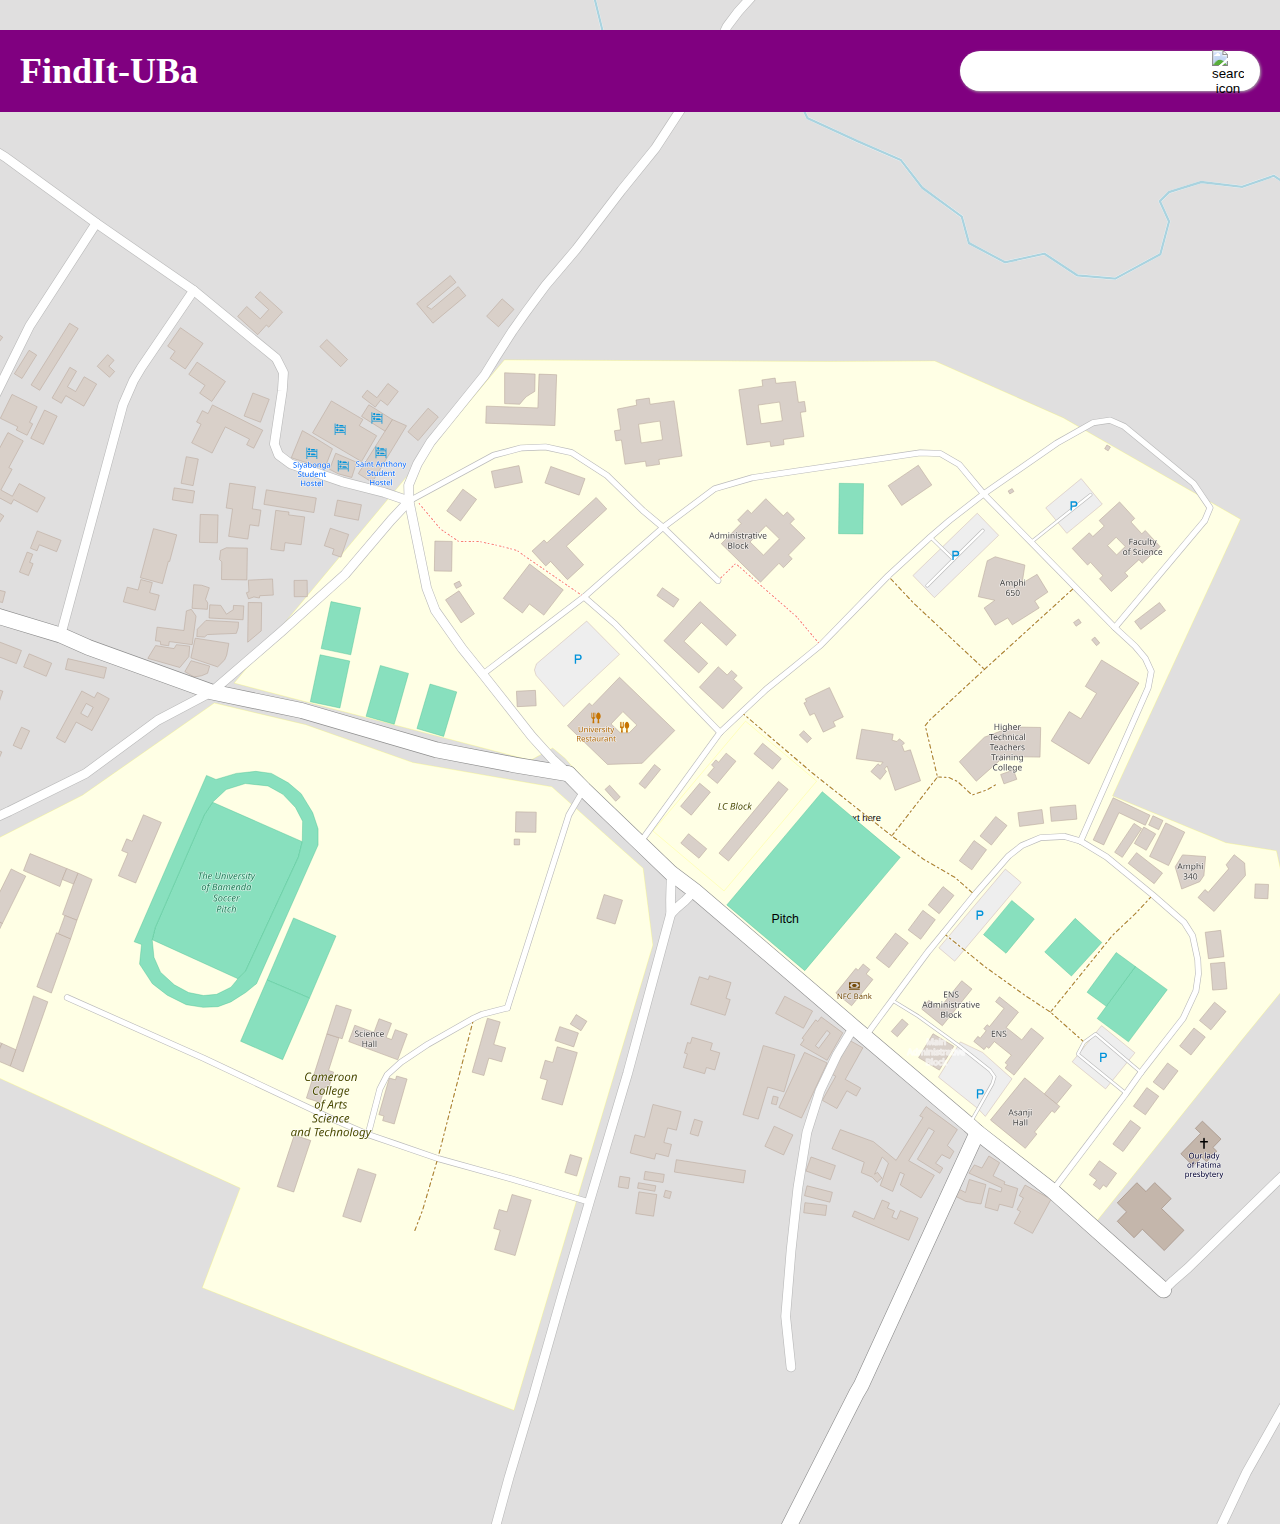
==== commit 567fd827: "Merge pull request #5 from YopaNelly/Bill-new" ====
--- a/index.html
+++ b/index.html
@@ -10,45 +10,28 @@
 </head>
    <body>
 
-      <header>
-         <section>
-           <nav class="nav-bar" aria-label="header">
-            <div class="left-section">
-                <p>Places</p>
-                <select name="menu-btn" id="menu-btn">
-                    <option value="naphi">Naphi</option>
-                    <option value="restaurant">Restaurant</option>
-                    <option value="amphi360">Amphi360</option>
-                </select>
-            </div>
-
-            <div class="right-section">
-               <div class="search-bar-container">
-                  <input type="text" name="search-bar" id="search-bar">
-                  <div class="tooltip">Search location</div>
-                  <button id="search-btn">
-                     <img class="search-icon" src="/images/search_50px.png" alt="search-icon">
-                  </button>
-               </div>
-           </div>
-        </nav>  
-        </section>    
-    </header>
+ <header class="" style="background-color: purple; padding-top: 0; margin-top: 0;">
+  <section>
+    <nav class="nav-bar" aria-label="header" style="display: flex; justify-content: space-between; align-items: center;">
+      <div>
+        <h1 class="app-name" style="color: white; margin-right: auto;">FindIt-UBa</h1>
+      </div>
+      <div class="search-bar-container">
+        <input type="text" name="search-bar" id="search-bar" class="js-search-bar" style="flex: 1;">
+        <div class="tooltip">Search location</div>
+        <button id="search-btn" class="js-search-btn">
+          <img class="search-icon" src="./images/icons/search_50px.png" alt="search-icon">
+        </button>
+        
+      </div>
+    </nav>
+  </section>
+  
+</header>
 
     <main>  
+      <section class="map-container js-map-container"> 
       </section>
-      <section>
-         <div class="map-card">
-               <div class="location-img-container">
-                  <img class="location-img" src="images/4756.jpg" alt="naphi-image">
-                  <button class="delete-icon-btn"><img src="images/delete_50px.png" class="delete-icon"></button>
-               </div>
-               <div class="location-info">
-                  <p class="location-name"><span>Name:</span> Naphi building</p>
-                  <p class="location-direction"><span>Direction:</span> North to south</p>
-                  <p class="location description"><span>Description:</span> building</p>
-               </div>
-         </div>
       </section>
       <section class="map-wrapper">
          <?xml version="1.0" encoding="UTF-8"?>
@@ -56,358 +39,358 @@
          <defs>
          <g>
          <symbol overflow="visible" id="glyph0-0">
-         <path style="stroke:none;" d="M 1.40625 0 L 1.40625 -10.703125 L 7.578125 -10.703125 L 7.578125 0 Z M 2.171875 -0.765625 L 6.8125 -0.765625 L 6.8125 -9.9375 L 2.171875 -9.9375 Z M 2.171875 -0.765625 "/>
+         <path style="cursor:pointer;stroke:none;" d="M 1.40625 0 L 1.40625 -10.703125 L 7.578125 -10.703125 L 7.578125 0 Z M 2.171875 -0.765625 L 6.8125 -0.765625 L 6.8125 -9.9375 L 2.171875 -9.9375 Z M 2.171875 -0.765625 "/>
          </symbol>
          <symbol overflow="visible" id="glyph0-1">
-         <path style="stroke:none;" d="M 4.890625 0.15625 C 3.703125 0.15625 2.769531 -0.207031 2.09375 -0.9375 C 1.414062 -1.675781 1.078125 -2.675781 1.078125 -3.9375 C 1.078125 -4.582031 1.148438 -5.234375 1.296875 -5.890625 C 1.453125 -6.554688 1.679688 -7.179688 1.984375 -7.765625 C 2.285156 -8.359375 2.671875 -8.882812 3.140625 -9.34375 C 3.609375 -9.8125 4.148438 -10.179688 4.765625 -10.453125 C 5.390625 -10.722656 6.09375 -10.859375 6.875 -10.859375 C 7.875 -10.859375 8.742188 -10.660156 9.484375 -10.265625 L 8.9375 -9.15625 C 8.664062 -9.289062 8.363281 -9.410156 8.03125 -9.515625 C 7.695312 -9.617188 7.3125 -9.671875 6.875 -9.671875 C 6.125 -9.671875 5.472656 -9.503906 4.921875 -9.171875 C 4.378906 -8.835938 3.925781 -8.390625 3.5625 -7.828125 C 3.207031 -7.273438 2.941406 -6.664062 2.765625 -6 C 2.585938 -5.332031 2.5 -4.65625 2.5 -3.96875 C 2.5 -3.0625 2.734375 -2.34375 3.203125 -1.8125 C 3.671875 -1.289062 4.3125 -1.03125 5.125 -1.03125 C 5.539062 -1.03125 5.945312 -1.070312 6.34375 -1.15625 C 6.738281 -1.238281 7.125 -1.34375 7.5 -1.46875 L 7.5 -0.296875 C 7.113281 -0.160156 6.722656 -0.0507812 6.328125 0.03125 C 5.929688 0.113281 5.453125 0.15625 4.890625 0.15625 Z M 4.890625 0.15625 "/>
+         <path style="cursor:pointer;stroke:none;" d="M 4.890625 0.15625 C 3.703125 0.15625 2.769531 -0.207031 2.09375 -0.9375 C 1.414062 -1.675781 1.078125 -2.675781 1.078125 -3.9375 C 1.078125 -4.582031 1.148438 -5.234375 1.296875 -5.890625 C 1.453125 -6.554688 1.679688 -7.179688 1.984375 -7.765625 C 2.285156 -8.359375 2.671875 -8.882812 3.140625 -9.34375 C 3.609375 -9.8125 4.148438 -10.179688 4.765625 -10.453125 C 5.390625 -10.722656 6.09375 -10.859375 6.875 -10.859375 C 7.875 -10.859375 8.742188 -10.660156 9.484375 -10.265625 L 8.9375 -9.15625 C 8.664062 -9.289062 8.363281 -9.410156 8.03125 -9.515625 C 7.695312 -9.617188 7.3125 -9.671875 6.875 -9.671875 C 6.125 -9.671875 5.472656 -9.503906 4.921875 -9.171875 C 4.378906 -8.835938 3.925781 -8.390625 3.5625 -7.828125 C 3.207031 -7.273438 2.941406 -6.664062 2.765625 -6 C 2.585938 -5.332031 2.5 -4.65625 2.5 -3.96875 C 2.5 -3.0625 2.734375 -2.34375 3.203125 -1.8125 C 3.671875 -1.289062 4.3125 -1.03125 5.125 -1.03125 C 5.539062 -1.03125 5.945312 -1.070312 6.34375 -1.15625 C 6.738281 -1.238281 7.125 -1.34375 7.5 -1.46875 L 7.5 -0.296875 C 7.113281 -0.160156 6.722656 -0.0507812 6.328125 0.03125 C 5.929688 0.113281 5.453125 0.15625 4.890625 0.15625 Z M 4.890625 0.15625 "/>
          </symbol>
          <symbol overflow="visible" id="glyph0-2">
-         <path style="stroke:none;" d="M 2.890625 0.15625 C 2.253906 0.15625 1.734375 -0.078125 1.328125 -0.546875 C 0.921875 -1.015625 0.71875 -1.695312 0.71875 -2.59375 C 0.71875 -3.34375 0.816406 -4.054688 1.015625 -4.734375 C 1.210938 -5.410156 1.484375 -6.003906 1.828125 -6.515625 C 2.179688 -7.035156 2.597656 -7.441406 3.078125 -7.734375 C 3.554688 -8.035156 4.085938 -8.1875 4.671875 -8.1875 C 5.191406 -8.1875 5.617188 -8.046875 5.953125 -7.765625 C 6.285156 -7.484375 6.53125 -7.160156 6.6875 -6.796875 L 6.765625 -6.796875 L 7.25 -8.046875 L 8.25 -8.046875 L 6.546875 0 L 5.484375 0 L 5.6875 -1.484375 L 5.625 -1.484375 C 5.28125 -1.046875 4.878906 -0.660156 4.421875 -0.328125 C 3.960938 -0.00390625 3.453125 0.15625 2.890625 0.15625 Z M 3.328125 -0.9375 C 3.703125 -0.9375 4.066406 -1.070312 4.421875 -1.34375 C 4.773438 -1.613281 5.09375 -1.976562 5.375 -2.4375 C 5.664062 -2.90625 5.890625 -3.421875 6.046875 -3.984375 C 6.128906 -4.273438 6.179688 -4.539062 6.203125 -4.78125 C 6.222656 -5.03125 6.234375 -5.257812 6.234375 -5.46875 C 6.234375 -5.945312 6.101562 -6.332031 5.84375 -6.625 C 5.582031 -6.925781 5.234375 -7.078125 4.796875 -7.078125 C 4.410156 -7.078125 4.050781 -6.953125 3.71875 -6.703125 C 3.382812 -6.460938 3.09375 -6.128906 2.84375 -5.703125 C 2.59375 -5.273438 2.398438 -4.789062 2.265625 -4.25 C 2.128906 -3.71875 2.0625 -3.15625 2.0625 -2.5625 C 2.0625 -2.019531 2.171875 -1.613281 2.390625 -1.34375 C 2.617188 -1.070312 2.929688 -0.9375 3.328125 -0.9375 Z M 3.328125 -0.9375 "/>
+         <path style="cursor:pointer;stroke:none;" d="M 2.890625 0.15625 C 2.253906 0.15625 1.734375 -0.078125 1.328125 -0.546875 C 0.921875 -1.015625 0.71875 -1.695312 0.71875 -2.59375 C 0.71875 -3.34375 0.816406 -4.054688 1.015625 -4.734375 C 1.210938 -5.410156 1.484375 -6.003906 1.828125 -6.515625 C 2.179688 -7.035156 2.597656 -7.441406 3.078125 -7.734375 C 3.554688 -8.035156 4.085938 -8.1875 4.671875 -8.1875 C 5.191406 -8.1875 5.617188 -8.046875 5.953125 -7.765625 C 6.285156 -7.484375 6.53125 -7.160156 6.6875 -6.796875 L 6.765625 -6.796875 L 7.25 -8.046875 L 8.25 -8.046875 L 6.546875 0 L 5.484375 0 L 5.6875 -1.484375 L 5.625 -1.484375 C 5.28125 -1.046875 4.878906 -0.660156 4.421875 -0.328125 C 3.960938 -0.00390625 3.453125 0.15625 2.890625 0.15625 Z M 3.328125 -0.9375 C 3.703125 -0.9375 4.066406 -1.070312 4.421875 -1.34375 C 4.773438 -1.613281 5.09375 -1.976562 5.375 -2.4375 C 5.664062 -2.90625 5.890625 -3.421875 6.046875 -3.984375 C 6.128906 -4.273438 6.179688 -4.539062 6.203125 -4.78125 C 6.222656 -5.03125 6.234375 -5.257812 6.234375 -5.46875 C 6.234375 -5.945312 6.101562 -6.332031 5.84375 -6.625 C 5.582031 -6.925781 5.234375 -7.078125 4.796875 -7.078125 C 4.410156 -7.078125 4.050781 -6.953125 3.71875 -6.703125 C 3.382812 -6.460938 3.09375 -6.128906 2.84375 -5.703125 C 2.59375 -5.273438 2.398438 -4.789062 2.265625 -4.25 C 2.128906 -3.71875 2.0625 -3.15625 2.0625 -2.5625 C 2.0625 -2.019531 2.171875 -1.613281 2.390625 -1.34375 C 2.617188 -1.070312 2.929688 -0.9375 3.328125 -0.9375 Z M 3.328125 -0.9375 "/>
          </symbol>
          <symbol overflow="visible" id="glyph0-3">
-         <path style="stroke:none;" d="M 0.421875 0 L 2.125 -8.046875 L 3.203125 -8.046875 L 3.046875 -6.5625 L 3.125 -6.5625 C 3.300781 -6.8125 3.507812 -7.0625 3.75 -7.3125 C 4 -7.5625 4.285156 -7.769531 4.609375 -7.9375 C 4.929688 -8.101562 5.300781 -8.1875 5.71875 -8.1875 C 6.269531 -8.1875 6.691406 -8.03125 6.984375 -7.71875 C 7.273438 -7.40625 7.453125 -6.96875 7.515625 -6.40625 L 7.578125 -6.40625 C 7.773438 -6.707031 8.007812 -6.992188 8.28125 -7.265625 C 8.5625 -7.535156 8.867188 -7.753906 9.203125 -7.921875 C 9.546875 -8.097656 9.921875 -8.1875 10.328125 -8.1875 C 10.953125 -8.1875 11.429688 -8.015625 11.765625 -7.671875 C 12.109375 -7.335938 12.28125 -6.847656 12.28125 -6.203125 C 12.28125 -5.960938 12.265625 -5.738281 12.234375 -5.53125 C 12.203125 -5.332031 12.164062 -5.117188 12.125 -4.890625 L 11.078125 0 L 9.75 0 L 10.828125 -5.046875 C 10.878906 -5.273438 10.914062 -5.46875 10.9375 -5.625 C 10.957031 -5.78125 10.96875 -5.9375 10.96875 -6.09375 C 10.96875 -6.394531 10.882812 -6.632812 10.71875 -6.8125 C 10.550781 -6.988281 10.289062 -7.078125 9.9375 -7.078125 C 9.625 -7.078125 9.285156 -6.957031 8.921875 -6.71875 C 8.554688 -6.476562 8.210938 -6.101562 7.890625 -5.59375 C 7.578125 -5.09375 7.335938 -4.4375 7.171875 -3.625 L 6.40625 0 L 5.078125 0 L 6.15625 -5.046875 C 6.238281 -5.492188 6.28125 -5.820312 6.28125 -6.03125 C 6.28125 -6.363281 6.203125 -6.617188 6.046875 -6.796875 C 5.898438 -6.984375 5.65625 -7.078125 5.3125 -7.078125 C 4.988281 -7.078125 4.640625 -6.957031 4.265625 -6.71875 C 3.898438 -6.488281 3.554688 -6.109375 3.234375 -5.578125 C 2.921875 -5.046875 2.664062 -4.34375 2.46875 -3.46875 L 1.734375 0 Z M 0.421875 0 "/>
+         <path style="cursor:pointer;stroke:none;" d="M 0.421875 0 L 2.125 -8.046875 L 3.203125 -8.046875 L 3.046875 -6.5625 L 3.125 -6.5625 C 3.300781 -6.8125 3.507812 -7.0625 3.75 -7.3125 C 4 -7.5625 4.285156 -7.769531 4.609375 -7.9375 C 4.929688 -8.101562 5.300781 -8.1875 5.71875 -8.1875 C 6.269531 -8.1875 6.691406 -8.03125 6.984375 -7.71875 C 7.273438 -7.40625 7.453125 -6.96875 7.515625 -6.40625 L 7.578125 -6.40625 C 7.773438 -6.707031 8.007812 -6.992188 8.28125 -7.265625 C 8.5625 -7.535156 8.867188 -7.753906 9.203125 -7.921875 C 9.546875 -8.097656 9.921875 -8.1875 10.328125 -8.1875 C 10.953125 -8.1875 11.429688 -8.015625 11.765625 -7.671875 C 12.109375 -7.335938 12.28125 -6.847656 12.28125 -6.203125 C 12.28125 -5.960938 12.265625 -5.738281 12.234375 -5.53125 C 12.203125 -5.332031 12.164062 -5.117188 12.125 -4.890625 L 11.078125 0 L 9.75 0 L 10.828125 -5.046875 C 10.878906 -5.273438 10.914062 -5.46875 10.9375 -5.625 C 10.957031 -5.78125 10.96875 -5.9375 10.96875 -6.09375 C 10.96875 -6.394531 10.882812 -6.632812 10.71875 -6.8125 C 10.550781 -6.988281 10.289062 -7.078125 9.9375 -7.078125 C 9.625 -7.078125 9.285156 -6.957031 8.921875 -6.71875 C 8.554688 -6.476562 8.210938 -6.101562 7.890625 -5.59375 C 7.578125 -5.09375 7.335938 -4.4375 7.171875 -3.625 L 6.40625 0 L 5.078125 0 L 6.15625 -5.046875 C 6.238281 -5.492188 6.28125 -5.820312 6.28125 -6.03125 C 6.28125 -6.363281 6.203125 -6.617188 6.046875 -6.796875 C 5.898438 -6.984375 5.65625 -7.078125 5.3125 -7.078125 C 4.988281 -7.078125 4.640625 -6.957031 4.265625 -6.71875 C 3.898438 -6.488281 3.554688 -6.109375 3.234375 -5.578125 C 2.921875 -5.046875 2.664062 -4.34375 2.46875 -3.46875 L 1.734375 0 Z M 0.421875 0 "/>
          </symbol>
          <symbol overflow="visible" id="glyph0-4">
-         <path style="stroke:none;" d="M 3.625 0.15625 C 2.695312 0.15625 1.976562 -0.113281 1.46875 -0.65625 C 0.96875 -1.207031 0.71875 -1.945312 0.71875 -2.875 C 0.71875 -3.519531 0.8125 -4.15625 1 -4.78125 C 1.1875 -5.40625 1.453125 -5.972656 1.796875 -6.484375 C 2.148438 -7.003906 2.570312 -7.414062 3.0625 -7.71875 C 3.5625 -8.03125 4.117188 -8.1875 4.734375 -8.1875 C 5.492188 -8.1875 6.066406 -8.019531 6.453125 -7.6875 C 6.835938 -7.363281 7.03125 -6.90625 7.03125 -6.3125 C 7.03125 -5.789062 6.867188 -5.316406 6.546875 -4.890625 C 6.222656 -4.460938 5.710938 -4.117188 5.015625 -3.859375 C 4.328125 -3.609375 3.4375 -3.484375 2.34375 -3.484375 L 2.078125 -3.484375 C 2.066406 -3.390625 2.0625 -3.289062 2.0625 -3.1875 C 2.0625 -3.09375 2.0625 -3.003906 2.0625 -2.921875 C 2.0625 -2.316406 2.207031 -1.832031 2.5 -1.46875 C 2.800781 -1.113281 3.257812 -0.9375 3.875 -0.9375 C 4.25 -0.9375 4.601562 -0.992188 4.9375 -1.109375 C 5.28125 -1.222656 5.65625 -1.375 6.0625 -1.5625 L 6.0625 -0.4375 C 5.675781 -0.269531 5.300781 -0.128906 4.9375 -0.015625 C 4.570312 0.0976562 4.132812 0.15625 3.625 0.15625 Z M 2.390625 -4.546875 C 2.984375 -4.546875 3.535156 -4.597656 4.046875 -4.703125 C 4.554688 -4.804688 4.96875 -4.976562 5.28125 -5.21875 C 5.59375 -5.46875 5.75 -5.796875 5.75 -6.203125 C 5.75 -6.460938 5.660156 -6.675781 5.484375 -6.84375 C 5.304688 -7.007812 5.035156 -7.09375 4.671875 -7.09375 C 4.179688 -7.09375 3.710938 -6.867188 3.265625 -6.421875 C 2.828125 -5.984375 2.5 -5.359375 2.28125 -4.546875 Z M 2.390625 -4.546875 "/>
+         <path style="cursor:pointer;stroke:none;" d="M 3.625 0.15625 C 2.695312 0.15625 1.976562 -0.113281 1.46875 -0.65625 C 0.96875 -1.207031 0.71875 -1.945312 0.71875 -2.875 C 0.71875 -3.519531 0.8125 -4.15625 1 -4.78125 C 1.1875 -5.40625 1.453125 -5.972656 1.796875 -6.484375 C 2.148438 -7.003906 2.570312 -7.414062 3.0625 -7.71875 C 3.5625 -8.03125 4.117188 -8.1875 4.734375 -8.1875 C 5.492188 -8.1875 6.066406 -8.019531 6.453125 -7.6875 C 6.835938 -7.363281 7.03125 -6.90625 7.03125 -6.3125 C 7.03125 -5.789062 6.867188 -5.316406 6.546875 -4.890625 C 6.222656 -4.460938 5.710938 -4.117188 5.015625 -3.859375 C 4.328125 -3.609375 3.4375 -3.484375 2.34375 -3.484375 L 2.078125 -3.484375 C 2.066406 -3.390625 2.0625 -3.289062 2.0625 -3.1875 C 2.0625 -3.09375 2.0625 -3.003906 2.0625 -2.921875 C 2.0625 -2.316406 2.207031 -1.832031 2.5 -1.46875 C 2.800781 -1.113281 3.257812 -0.9375 3.875 -0.9375 C 4.25 -0.9375 4.601562 -0.992188 4.9375 -1.109375 C 5.28125 -1.222656 5.65625 -1.375 6.0625 -1.5625 L 6.0625 -0.4375 C 5.675781 -0.269531 5.300781 -0.128906 4.9375 -0.015625 C 4.570312 0.0976562 4.132812 0.15625 3.625 0.15625 Z M 2.390625 -4.546875 C 2.984375 -4.546875 3.535156 -4.597656 4.046875 -4.703125 C 4.554688 -4.804688 4.96875 -4.976562 5.28125 -5.21875 C 5.59375 -5.46875 5.75 -5.796875 5.75 -6.203125 C 5.75 -6.460938 5.660156 -6.675781 5.484375 -6.84375 C 5.304688 -7.007812 5.035156 -7.09375 4.671875 -7.09375 C 4.179688 -7.09375 3.710938 -6.867188 3.265625 -6.421875 C 2.828125 -5.984375 2.5 -5.359375 2.28125 -4.546875 Z M 2.390625 -4.546875 "/>
          </symbol>
          <symbol overflow="visible" id="glyph0-5">
-         <path style="stroke:none;" d="M 0.421875 0 L 2.125 -8.046875 L 3.203125 -8.046875 L 3.046875 -6.5625 L 3.125 -6.5625 C 3.332031 -6.832031 3.550781 -7.085938 3.78125 -7.328125 C 4.007812 -7.578125 4.269531 -7.78125 4.5625 -7.9375 C 4.851562 -8.101562 5.1875 -8.1875 5.5625 -8.1875 C 5.707031 -8.1875 5.851562 -8.175781 6 -8.15625 C 6.15625 -8.144531 6.300781 -8.117188 6.4375 -8.078125 L 6.15625 -6.90625 C 5.882812 -6.957031 5.628906 -6.984375 5.390625 -6.984375 C 4.890625 -6.984375 4.441406 -6.816406 4.046875 -6.484375 C 3.660156 -6.160156 3.335938 -5.742188 3.078125 -5.234375 C 2.816406 -4.722656 2.628906 -4.203125 2.515625 -3.671875 L 1.734375 0 Z M 0.421875 0 "/>
+         <path style="cursor:pointer;stroke:none;" d="M 0.421875 0 L 2.125 -8.046875 L 3.203125 -8.046875 L 3.046875 -6.5625 L 3.125 -6.5625 C 3.332031 -6.832031 3.550781 -7.085938 3.78125 -7.328125 C 4.007812 -7.578125 4.269531 -7.78125 4.5625 -7.9375 C 4.851562 -8.101562 5.1875 -8.1875 5.5625 -8.1875 C 5.707031 -8.1875 5.851562 -8.175781 6 -8.15625 C 6.15625 -8.144531 6.300781 -8.117188 6.4375 -8.078125 L 6.15625 -6.90625 C 5.882812 -6.957031 5.628906 -6.984375 5.390625 -6.984375 C 4.890625 -6.984375 4.441406 -6.816406 4.046875 -6.484375 C 3.660156 -6.160156 3.335938 -5.742188 3.078125 -5.234375 C 2.816406 -4.722656 2.628906 -4.203125 2.515625 -3.671875 L 1.734375 0 Z M 0.421875 0 "/>
          </symbol>
          <symbol overflow="visible" id="glyph0-6">
-         <path style="stroke:none;" d="M 3.71875 0.125 C 2.789062 0.125 2.054688 -0.148438 1.515625 -0.703125 C 0.984375 -1.265625 0.71875 -2.019531 0.71875 -2.96875 C 0.71875 -3.59375 0.800781 -4.207031 0.96875 -4.8125 C 1.144531 -5.425781 1.398438 -5.984375 1.734375 -6.484375 C 2.066406 -6.984375 2.484375 -7.382812 2.984375 -7.6875 C 3.492188 -7.988281 4.078125 -8.140625 4.734375 -8.140625 C 5.679688 -8.140625 6.414062 -7.863281 6.9375 -7.3125 C 7.46875 -6.757812 7.734375 -6.003906 7.734375 -5.046875 C 7.734375 -4.429688 7.648438 -3.816406 7.484375 -3.203125 C 7.316406 -2.597656 7.0625 -2.046875 6.71875 -1.546875 C 6.382812 -1.046875 5.96875 -0.640625 5.46875 -0.328125 C 4.96875 -0.0234375 4.382812 0.125 3.71875 0.125 Z M 3.796875 -0.96875 C 4.273438 -0.96875 4.707031 -1.132812 5.09375 -1.46875 C 5.488281 -1.8125 5.800781 -2.296875 6.03125 -2.921875 C 6.269531 -3.554688 6.390625 -4.3125 6.390625 -5.1875 C 6.390625 -5.488281 6.335938 -5.78125 6.234375 -6.0625 C 6.128906 -6.351562 5.957031 -6.585938 5.71875 -6.765625 C 5.476562 -6.953125 5.15625 -7.046875 4.75 -7.046875 C 4.207031 -7.046875 3.734375 -6.859375 3.328125 -6.484375 C 2.921875 -6.109375 2.609375 -5.609375 2.390625 -4.984375 C 2.171875 -4.359375 2.0625 -3.671875 2.0625 -2.921875 C 2.0625 -2.304688 2.210938 -1.828125 2.515625 -1.484375 C 2.816406 -1.140625 3.242188 -0.96875 3.796875 -0.96875 Z M 3.796875 -0.96875 "/>
+         <path style="cursor:pointer;stroke:none;" d="M 3.71875 0.125 C 2.789062 0.125 2.054688 -0.148438 1.515625 -0.703125 C 0.984375 -1.265625 0.71875 -2.019531 0.71875 -2.96875 C 0.71875 -3.59375 0.800781 -4.207031 0.96875 -4.8125 C 1.144531 -5.425781 1.398438 -5.984375 1.734375 -6.484375 C 2.066406 -6.984375 2.484375 -7.382812 2.984375 -7.6875 C 3.492188 -7.988281 4.078125 -8.140625 4.734375 -8.140625 C 5.679688 -8.140625 6.414062 -7.863281 6.9375 -7.3125 C 7.46875 -6.757812 7.734375 -6.003906 7.734375 -5.046875 C 7.734375 -4.429688 7.648438 -3.816406 7.484375 -3.203125 C 7.316406 -2.597656 7.0625 -2.046875 6.71875 -1.546875 C 6.382812 -1.046875 5.96875 -0.640625 5.46875 -0.328125 C 4.96875 -0.0234375 4.382812 0.125 3.71875 0.125 Z M 3.796875 -0.96875 C 4.273438 -0.96875 4.707031 -1.132812 5.09375 -1.46875 C 5.488281 -1.8125 5.800781 -2.296875 6.03125 -2.921875 C 6.269531 -3.554688 6.390625 -4.3125 6.390625 -5.1875 C 6.390625 -5.488281 6.335938 -5.78125 6.234375 -6.0625 C 6.128906 -6.351562 5.957031 -6.585938 5.71875 -6.765625 C 5.476562 -6.953125 5.15625 -7.046875 4.75 -7.046875 C 4.207031 -7.046875 3.734375 -6.859375 3.328125 -6.484375 C 2.921875 -6.109375 2.609375 -5.609375 2.390625 -4.984375 C 2.171875 -4.359375 2.0625 -3.671875 2.0625 -2.921875 C 2.0625 -2.304688 2.210938 -1.828125 2.515625 -1.484375 C 2.816406 -1.140625 3.242188 -0.96875 3.796875 -0.96875 Z M 3.796875 -0.96875 "/>
          </symbol>
          <symbol overflow="visible" id="glyph0-7">
-         <path style="stroke:none;" d="M 0.359375 0 L 2.078125 -8.078125 L 3.25 -8.078125 L 3.09375 -6.59375 L 3.109375 -6.59375 C 3.296875 -6.84375 3.515625 -7.09375 3.765625 -7.34375 C 4.023438 -7.59375 4.320312 -7.800781 4.65625 -7.96875 C 5 -8.144531 5.382812 -8.234375 5.8125 -8.234375 C 6.46875 -8.234375 6.976562 -8.054688 7.34375 -7.703125 C 7.707031 -7.347656 7.890625 -6.847656 7.890625 -6.203125 C 7.890625 -5.972656 7.867188 -5.738281 7.828125 -5.5 C 7.796875 -5.257812 7.757812 -5.050781 7.71875 -4.875 L 6.65625 0 L 5.25 0 L 6.328125 -5.0625 C 6.378906 -5.289062 6.414062 -5.476562 6.4375 -5.625 C 6.46875 -5.78125 6.484375 -5.929688 6.484375 -6.078125 C 6.484375 -6.710938 6.140625 -7.03125 5.453125 -7.03125 C 5.128906 -7.03125 4.773438 -6.914062 4.390625 -6.6875 C 4.003906 -6.457031 3.644531 -6.082031 3.3125 -5.5625 C 2.976562 -5.039062 2.710938 -4.34375 2.515625 -3.46875 L 1.765625 0 Z M 0.359375 0 "/>
+         <path style="cursor:pointer;stroke:none;" d="M 0.359375 0 L 2.078125 -8.078125 L 3.25 -8.078125 L 3.09375 -6.59375 L 3.109375 -6.59375 C 3.296875 -6.84375 3.515625 -7.09375 3.765625 -7.34375 C 4.023438 -7.59375 4.320312 -7.800781 4.65625 -7.96875 C 5 -8.144531 5.382812 -8.234375 5.8125 -8.234375 C 6.46875 -8.234375 6.976562 -8.054688 7.34375 -7.703125 C 7.707031 -7.347656 7.890625 -6.847656 7.890625 -6.203125 C 7.890625 -5.972656 7.867188 -5.738281 7.828125 -5.5 C 7.796875 -5.257812 7.757812 -5.050781 7.71875 -4.875 L 6.65625 0 L 5.25 0 L 6.328125 -5.0625 C 6.378906 -5.289062 6.414062 -5.476562 6.4375 -5.625 C 6.46875 -5.78125 6.484375 -5.929688 6.484375 -6.078125 C 6.484375 -6.710938 6.140625 -7.03125 5.453125 -7.03125 C 5.128906 -7.03125 4.773438 -6.914062 4.390625 -6.6875 C 4.003906 -6.457031 3.644531 -6.082031 3.3125 -5.5625 C 2.976562 -5.039062 2.710938 -4.34375 2.515625 -3.46875 L 1.765625 0 Z M 0.359375 0 "/>
          </symbol>
          <symbol overflow="visible" id="glyph0-8">
-         <path style="stroke:none;" d="M 0.40625 0 L 2.828125 -11.40625 L 4.15625 -11.40625 L 1.71875 0 Z M 0.40625 0 "/>
+         <path style="cursor:pointer;stroke:none;" d="M 0.40625 0 L 2.828125 -11.40625 L 4.15625 -11.40625 L 1.71875 0 Z M 0.40625 0 "/>
          </symbol>
          <symbol overflow="visible" id="glyph0-9">
-         <path style="stroke:none;" d="M 2.796875 3.59375 C 2.304688 3.59375 1.851562 3.546875 1.4375 3.453125 C 1.019531 3.359375 0.664062 3.238281 0.375 3.09375 L 0.375 1.875 C 0.632812 2.03125 0.984375 2.171875 1.421875 2.296875 C 1.867188 2.429688 2.3125 2.5 2.75 2.5 C 3.363281 2.5 3.867188 2.347656 4.265625 2.046875 C 4.671875 1.753906 4.953125 1.257812 5.109375 0.5625 L 5.25 -0.015625 C 5.300781 -0.242188 5.363281 -0.5 5.4375 -0.78125 C 5.507812 -1.0625 5.570312 -1.296875 5.625 -1.484375 L 5.5625 -1.484375 C 5.226562 -1.046875 4.84375 -0.660156 4.40625 -0.328125 C 3.96875 -0.00390625 3.46875 0.15625 2.90625 0.15625 C 2.257812 0.15625 1.734375 -0.078125 1.328125 -0.546875 C 0.921875 -1.015625 0.71875 -1.695312 0.71875 -2.59375 C 0.71875 -3.320312 0.804688 -4.019531 0.984375 -4.6875 C 1.171875 -5.363281 1.4375 -5.960938 1.78125 -6.484375 C 2.125 -7.015625 2.535156 -7.429688 3.015625 -7.734375 C 3.503906 -8.035156 4.054688 -8.1875 4.671875 -8.1875 C 5.203125 -8.1875 5.632812 -8.046875 5.96875 -7.765625 C 6.300781 -7.484375 6.546875 -7.160156 6.703125 -6.796875 L 6.765625 -6.796875 L 7.265625 -8.046875 L 8.265625 -8.046875 L 6.4375 0.46875 C 6.195312 1.59375 5.769531 2.394531 5.15625 2.875 C 4.539062 3.351562 3.753906 3.59375 2.796875 3.59375 Z M 3.34375 -0.9375 C 3.6875 -0.9375 4.023438 -1.0625 4.359375 -1.3125 C 4.703125 -1.5625 5.015625 -1.898438 5.296875 -2.328125 C 5.585938 -2.753906 5.816406 -3.238281 5.984375 -3.78125 C 6.148438 -4.320312 6.234375 -4.878906 6.234375 -5.453125 C 6.234375 -5.941406 6.117188 -6.332031 5.890625 -6.625 C 5.671875 -6.925781 5.296875 -7.078125 4.765625 -7.078125 C 4.367188 -7.078125 4.003906 -6.945312 3.671875 -6.6875 C 3.347656 -6.4375 3.0625 -6.097656 2.8125 -5.671875 C 2.570312 -5.242188 2.382812 -4.757812 2.25 -4.21875 C 2.125 -3.675781 2.0625 -3.125 2.0625 -2.5625 C 2.0625 -1.476562 2.488281 -0.9375 3.34375 -0.9375 Z M 3.34375 -0.9375 "/>
+         <path style="cursor:pointer;stroke:none;" d="M 2.796875 3.59375 C 2.304688 3.59375 1.851562 3.546875 1.4375 3.453125 C 1.019531 3.359375 0.664062 3.238281 0.375 3.09375 L 0.375 1.875 C 0.632812 2.03125 0.984375 2.171875 1.421875 2.296875 C 1.867188 2.429688 2.3125 2.5 2.75 2.5 C 3.363281 2.5 3.867188 2.347656 4.265625 2.046875 C 4.671875 1.753906 4.953125 1.257812 5.109375 0.5625 L 5.25 -0.015625 C 5.300781 -0.242188 5.363281 -0.5 5.4375 -0.78125 C 5.507812 -1.0625 5.570312 -1.296875 5.625 -1.484375 L 5.5625 -1.484375 C 5.226562 -1.046875 4.84375 -0.660156 4.40625 -0.328125 C 3.96875 -0.00390625 3.46875 0.15625 2.90625 0.15625 C 2.257812 0.15625 1.734375 -0.078125 1.328125 -0.546875 C 0.921875 -1.015625 0.71875 -1.695312 0.71875 -2.59375 C 0.71875 -3.320312 0.804688 -4.019531 0.984375 -4.6875 C 1.171875 -5.363281 1.4375 -5.960938 1.78125 -6.484375 C 2.125 -7.015625 2.535156 -7.429688 3.015625 -7.734375 C 3.503906 -8.035156 4.054688 -8.1875 4.671875 -8.1875 C 5.203125 -8.1875 5.632812 -8.046875 5.96875 -7.765625 C 6.300781 -7.484375 6.546875 -7.160156 6.703125 -6.796875 L 6.765625 -6.796875 L 7.265625 -8.046875 L 8.265625 -8.046875 L 6.4375 0.46875 C 6.195312 1.59375 5.769531 2.394531 5.15625 2.875 C 4.539062 3.351562 3.753906 3.59375 2.796875 3.59375 Z M 3.34375 -0.9375 C 3.6875 -0.9375 4.023438 -1.0625 4.359375 -1.3125 C 4.703125 -1.5625 5.015625 -1.898438 5.296875 -2.328125 C 5.585938 -2.753906 5.816406 -3.238281 5.984375 -3.78125 C 6.148438 -4.320312 6.234375 -4.878906 6.234375 -5.453125 C 6.234375 -5.941406 6.117188 -6.332031 5.890625 -6.625 C 5.671875 -6.925781 5.296875 -7.078125 4.765625 -7.078125 C 4.367188 -7.078125 4.003906 -6.945312 3.671875 -6.6875 C 3.347656 -6.4375 3.0625 -6.097656 2.8125 -5.671875 C 2.570312 -5.242188 2.382812 -4.757812 2.25 -4.21875 C 2.125 -3.675781 2.0625 -3.125 2.0625 -2.5625 C 2.0625 -1.476562 2.488281 -0.9375 3.34375 -0.9375 Z M 3.34375 -0.9375 "/>
          </symbol>
          <symbol overflow="visible" id="glyph0-10">
-         <path style="stroke:none;" d="M -0.71875 3.59375 C -0.90625 3.59375 -1.078125 3.578125 -1.234375 3.546875 C -1.398438 3.523438 -1.550781 3.492188 -1.6875 3.453125 L -1.6875 2.34375 C -1.539062 2.382812 -1.398438 2.421875 -1.265625 2.453125 C -1.140625 2.484375 -1 2.5 -0.84375 2.5 C -0.476562 2.5 -0.195312 2.351562 0 2.0625 C 0.195312 1.769531 0.359375 1.347656 0.484375 0.796875 L 2.125 -7.03125 L 0.734375 -7.03125 L 0.84375 -7.59375 L 2.34375 -8.078125 L 2.5 -8.8125 C 2.664062 -9.5 2.863281 -10.035156 3.09375 -10.421875 C 3.332031 -10.804688 3.625 -11.078125 3.96875 -11.234375 C 4.320312 -11.390625 4.742188 -11.46875 5.234375 -11.46875 C 5.484375 -11.46875 5.738281 -11.441406 6 -11.390625 C 6.269531 -11.335938 6.484375 -11.269531 6.640625 -11.1875 L 6.296875 -10.1875 C 6.160156 -10.238281 6.007812 -10.285156 5.84375 -10.328125 C 5.675781 -10.367188 5.492188 -10.390625 5.296875 -10.390625 C 4.898438 -10.390625 4.585938 -10.28125 4.359375 -10.0625 C 4.140625 -9.84375 3.960938 -9.425781 3.828125 -8.8125 L 3.640625 -8.046875 L 5.375 -8.046875 L 5.171875 -7.03125 L 3.453125 -7.03125 L 1.765625 0.9375 C 1.585938 1.769531 1.304688 2.421875 0.921875 2.890625 C 0.546875 3.359375 0 3.59375 -0.71875 3.59375 Z M -0.71875 3.59375 "/>
+         <path style="cursor:pointer;stroke:none;" d="M -0.71875 3.59375 C -0.90625 3.59375 -1.078125 3.578125 -1.234375 3.546875 C -1.398438 3.523438 -1.550781 3.492188 -1.6875 3.453125 L -1.6875 2.34375 C -1.539062 2.382812 -1.398438 2.421875 -1.265625 2.453125 C -1.140625 2.484375 -1 2.5 -0.84375 2.5 C -0.476562 2.5 -0.195312 2.351562 0 2.0625 C 0.195312 1.769531 0.359375 1.347656 0.484375 0.796875 L 2.125 -7.03125 L 0.734375 -7.03125 L 0.84375 -7.59375 L 2.34375 -8.078125 L 2.5 -8.8125 C 2.664062 -9.5 2.863281 -10.035156 3.09375 -10.421875 C 3.332031 -10.804688 3.625 -11.078125 3.96875 -11.234375 C 4.320312 -11.390625 4.742188 -11.46875 5.234375 -11.46875 C 5.484375 -11.46875 5.738281 -11.441406 6 -11.390625 C 6.269531 -11.335938 6.484375 -11.269531 6.640625 -11.1875 L 6.296875 -10.1875 C 6.160156 -10.238281 6.007812 -10.285156 5.84375 -10.328125 C 5.675781 -10.367188 5.492188 -10.390625 5.296875 -10.390625 C 4.898438 -10.390625 4.585938 -10.28125 4.359375 -10.0625 C 4.140625 -9.84375 3.960938 -9.425781 3.828125 -8.8125 L 3.640625 -8.046875 L 5.375 -8.046875 L 5.171875 -7.03125 L 3.453125 -7.03125 L 1.765625 0.9375 C 1.585938 1.769531 1.304688 2.421875 0.921875 2.890625 C 0.546875 3.359375 0 3.59375 -0.71875 3.59375 Z M -0.71875 3.59375 "/>
          </symbol>
          <symbol overflow="visible" id="glyph0-11">
-         <path style="stroke:none;" d=""/>
+         <path style="cursor:pointer;stroke:none;" d=""/>
          </symbol>
          <symbol overflow="visible" id="glyph0-12">
-         <path style="stroke:none;" d="M -0.859375 0 L 4.96875 -10.703125 L 6.375 -10.703125 L 7.6875 0 L 6.375 0 L 5.96875 -3.328125 L 2.359375 -3.328125 L 0.609375 0 Z M 3 -4.53125 L 5.828125 -4.53125 L 5.59375 -6.78125 C 5.550781 -7.15625 5.515625 -7.570312 5.484375 -8.03125 C 5.453125 -8.5 5.429688 -8.90625 5.421875 -9.25 L 5.375 -9.25 C 5.207031 -8.875 5.019531 -8.46875 4.8125 -8.03125 C 4.601562 -7.59375 4.382812 -7.15625 4.15625 -6.71875 Z M 3 -4.53125 "/>
+         <path style="cursor:pointer;stroke:none;" d="M -0.859375 0 L 4.96875 -10.703125 L 6.375 -10.703125 L 7.6875 0 L 6.375 0 L 5.96875 -3.328125 L 2.359375 -3.328125 L 0.609375 0 Z M 3 -4.53125 L 5.828125 -4.53125 L 5.59375 -6.78125 C 5.550781 -7.15625 5.515625 -7.570312 5.484375 -8.03125 C 5.453125 -8.5 5.429688 -8.90625 5.421875 -9.25 L 5.375 -9.25 C 5.207031 -8.875 5.019531 -8.46875 4.8125 -8.03125 C 4.601562 -7.59375 4.382812 -7.15625 4.15625 -6.71875 Z M 3 -4.53125 "/>
          </symbol>
          <symbol overflow="visible" id="glyph0-13">
-         <path style="stroke:none;" d="M 2.78125 0.15625 C 2.238281 0.15625 1.78125 0.0234375 1.40625 -0.234375 C 1.039062 -0.492188 0.859375 -0.953125 0.859375 -1.609375 C 0.859375 -1.921875 0.898438 -2.273438 0.984375 -2.671875 L 1.90625 -7.03125 L 0.65625 -7.03125 L 0.78125 -7.640625 L 2.125 -8.203125 L 3.0625 -9.875 L 3.84375 -9.875 L 3.4375 -8.046875 L 5.453125 -8.046875 L 5.25 -7.03125 L 3.234375 -7.03125 L 2.3125 -2.65625 C 2.28125 -2.519531 2.25 -2.367188 2.21875 -2.203125 C 2.1875 -2.046875 2.171875 -1.894531 2.171875 -1.75 C 2.171875 -1.519531 2.234375 -1.328125 2.359375 -1.171875 C 2.484375 -1.015625 2.6875 -0.9375 2.96875 -0.9375 C 3.144531 -0.9375 3.316406 -0.953125 3.484375 -0.984375 C 3.660156 -1.015625 3.84375 -1.0625 4.03125 -1.125 L 4.03125 -0.125 C 3.914062 -0.0625 3.734375 0 3.484375 0.0625 C 3.234375 0.125 3 0.15625 2.78125 0.15625 Z M 2.78125 0.15625 "/>
+         <path style="cursor:pointer;stroke:none;" d="M 2.78125 0.15625 C 2.238281 0.15625 1.78125 0.0234375 1.40625 -0.234375 C 1.039062 -0.492188 0.859375 -0.953125 0.859375 -1.609375 C 0.859375 -1.921875 0.898438 -2.273438 0.984375 -2.671875 L 1.90625 -7.03125 L 0.65625 -7.03125 L 0.78125 -7.640625 L 2.125 -8.203125 L 3.0625 -9.875 L 3.84375 -9.875 L 3.4375 -8.046875 L 5.453125 -8.046875 L 5.25 -7.03125 L 3.234375 -7.03125 L 2.3125 -2.65625 C 2.28125 -2.519531 2.25 -2.367188 2.21875 -2.203125 C 2.1875 -2.046875 2.171875 -1.894531 2.171875 -1.75 C 2.171875 -1.519531 2.234375 -1.328125 2.359375 -1.171875 C 2.484375 -1.015625 2.6875 -0.9375 2.96875 -0.9375 C 3.144531 -0.9375 3.316406 -0.953125 3.484375 -0.984375 C 3.660156 -1.015625 3.84375 -1.0625 4.03125 -1.125 L 4.03125 -0.125 C 3.914062 -0.0625 3.734375 0 3.484375 0.0625 C 3.234375 0.125 3 0.15625 2.78125 0.15625 Z M 2.78125 0.15625 "/>
          </symbol>
          <symbol overflow="visible" id="glyph0-14">
-         <path style="stroke:none;" d="M 2.328125 0.15625 C 1.835938 0.15625 1.410156 0.101562 1.046875 0 C 0.679688 -0.09375 0.359375 -0.210938 0.078125 -0.359375 L 0.078125 -1.578125 C 0.335938 -1.410156 0.664062 -1.257812 1.0625 -1.125 C 1.457031 -1 1.863281 -0.9375 2.28125 -0.9375 C 2.875 -0.9375 3.320312 -1.050781 3.625 -1.28125 C 3.9375 -1.519531 4.09375 -1.820312 4.09375 -2.1875 C 4.09375 -2.476562 4 -2.71875 3.8125 -2.90625 C 3.625 -3.101562 3.269531 -3.347656 2.75 -3.640625 C 2.175781 -3.960938 1.742188 -4.289062 1.453125 -4.625 C 1.160156 -4.96875 1.015625 -5.394531 1.015625 -5.90625 C 1.015625 -6.59375 1.257812 -7.144531 1.75 -7.5625 C 2.25 -7.976562 2.914062 -8.1875 3.75 -8.1875 C 4.238281 -8.1875 4.691406 -8.128906 5.109375 -8.015625 C 5.523438 -7.898438 5.882812 -7.773438 6.1875 -7.640625 L 5.765625 -6.578125 C 5.503906 -6.703125 5.210938 -6.816406 4.890625 -6.921875 C 4.566406 -7.023438 4.1875 -7.078125 3.75 -7.078125 C 3.320312 -7.078125 2.976562 -6.972656 2.71875 -6.765625 C 2.46875 -6.566406 2.34375 -6.304688 2.34375 -5.984375 C 2.34375 -5.722656 2.425781 -5.492188 2.59375 -5.296875 C 2.769531 -5.109375 3.125 -4.867188 3.65625 -4.578125 C 4 -4.378906 4.304688 -4.175781 4.578125 -3.96875 C 4.847656 -3.769531 5.054688 -3.539062 5.203125 -3.28125 C 5.359375 -3.019531 5.4375 -2.703125 5.4375 -2.328125 C 5.4375 -1.515625 5.15625 -0.894531 4.59375 -0.46875 C 4.03125 -0.0507812 3.273438 0.15625 2.328125 0.15625 Z M 2.328125 0.15625 "/>
+         <path style="cursor:pointer;stroke:none;" d="M 2.328125 0.15625 C 1.835938 0.15625 1.410156 0.101562 1.046875 0 C 0.679688 -0.09375 0.359375 -0.210938 0.078125 -0.359375 L 0.078125 -1.578125 C 0.335938 -1.410156 0.664062 -1.257812 1.0625 -1.125 C 1.457031 -1 1.863281 -0.9375 2.28125 -0.9375 C 2.875 -0.9375 3.320312 -1.050781 3.625 -1.28125 C 3.9375 -1.519531 4.09375 -1.820312 4.09375 -2.1875 C 4.09375 -2.476562 4 -2.71875 3.8125 -2.90625 C 3.625 -3.101562 3.269531 -3.347656 2.75 -3.640625 C 2.175781 -3.960938 1.742188 -4.289062 1.453125 -4.625 C 1.160156 -4.96875 1.015625 -5.394531 1.015625 -5.90625 C 1.015625 -6.59375 1.257812 -7.144531 1.75 -7.5625 C 2.25 -7.976562 2.914062 -8.1875 3.75 -8.1875 C 4.238281 -8.1875 4.691406 -8.128906 5.109375 -8.015625 C 5.523438 -7.898438 5.882812 -7.773438 6.1875 -7.640625 L 5.765625 -6.578125 C 5.503906 -6.703125 5.210938 -6.816406 4.890625 -6.921875 C 4.566406 -7.023438 4.1875 -7.078125 3.75 -7.078125 C 3.320312 -7.078125 2.976562 -6.972656 2.71875 -6.765625 C 2.46875 -6.566406 2.34375 -6.304688 2.34375 -5.984375 C 2.34375 -5.722656 2.425781 -5.492188 2.59375 -5.296875 C 2.769531 -5.109375 3.125 -4.867188 3.65625 -4.578125 C 4 -4.378906 4.304688 -4.175781 4.578125 -3.96875 C 4.847656 -3.769531 5.054688 -3.539062 5.203125 -3.28125 C 5.359375 -3.019531 5.4375 -2.703125 5.4375 -2.328125 C 5.4375 -1.515625 5.15625 -0.894531 4.59375 -0.46875 C 4.03125 -0.0507812 3.273438 0.15625 2.328125 0.15625 Z M 2.328125 0.15625 "/>
          </symbol>
          <symbol overflow="visible" id="glyph0-15">
-         <path style="stroke:none;" d="M 2.78125 0.15625 C 2.257812 0.15625 1.800781 0.113281 1.40625 0.03125 C 1.007812 -0.0507812 0.632812 -0.171875 0.28125 -0.328125 L 0.28125 -1.65625 C 0.582031 -1.488281 0.941406 -1.335938 1.359375 -1.203125 C 1.773438 -1.078125 2.253906 -1.015625 2.796875 -1.015625 C 3.242188 -1.015625 3.65625 -1.082031 4.03125 -1.21875 C 4.414062 -1.363281 4.722656 -1.582031 4.953125 -1.875 C 5.179688 -2.164062 5.296875 -2.539062 5.296875 -3 C 5.296875 -3.394531 5.160156 -3.734375 4.890625 -4.015625 C 4.628906 -4.304688 4.175781 -4.640625 3.53125 -5.015625 C 3.144531 -5.242188 2.800781 -5.476562 2.5 -5.71875 C 2.207031 -5.96875 1.976562 -6.253906 1.8125 -6.578125 C 1.65625 -6.898438 1.578125 -7.289062 1.578125 -7.75 C 1.578125 -8.414062 1.734375 -8.976562 2.046875 -9.4375 C 2.367188 -9.90625 2.796875 -10.257812 3.328125 -10.5 C 3.867188 -10.738281 4.457031 -10.859375 5.09375 -10.859375 C 5.65625 -10.859375 6.148438 -10.800781 6.578125 -10.6875 C 7.003906 -10.582031 7.40625 -10.429688 7.78125 -10.234375 L 7.28125 -9.09375 C 7.019531 -9.226562 6.691406 -9.359375 6.296875 -9.484375 C 5.910156 -9.609375 5.507812 -9.671875 5.09375 -9.671875 C 4.488281 -9.671875 3.988281 -9.507812 3.59375 -9.1875 C 3.195312 -8.875 3 -8.425781 3 -7.84375 C 3 -7.539062 3.050781 -7.285156 3.15625 -7.078125 C 3.269531 -6.878906 3.441406 -6.695312 3.671875 -6.53125 C 3.898438 -6.363281 4.1875 -6.175781 4.53125 -5.96875 C 4.957031 -5.707031 5.332031 -5.453125 5.65625 -5.203125 C 5.988281 -4.953125 6.242188 -4.660156 6.421875 -4.328125 C 6.609375 -4.003906 6.703125 -3.597656 6.703125 -3.109375 C 6.703125 -2.035156 6.34375 -1.222656 5.625 -0.671875 C 4.914062 -0.117188 3.96875 0.15625 2.78125 0.15625 Z M 2.78125 0.15625 "/>
+         <path style="cursor:pointer;stroke:none;" d="M 2.78125 0.15625 C 2.257812 0.15625 1.800781 0.113281 1.40625 0.03125 C 1.007812 -0.0507812 0.632812 -0.171875 0.28125 -0.328125 L 0.28125 -1.65625 C 0.582031 -1.488281 0.941406 -1.335938 1.359375 -1.203125 C 1.773438 -1.078125 2.253906 -1.015625 2.796875 -1.015625 C 3.242188 -1.015625 3.65625 -1.082031 4.03125 -1.21875 C 4.414062 -1.363281 4.722656 -1.582031 4.953125 -1.875 C 5.179688 -2.164062 5.296875 -2.539062 5.296875 -3 C 5.296875 -3.394531 5.160156 -3.734375 4.890625 -4.015625 C 4.628906 -4.304688 4.175781 -4.640625 3.53125 -5.015625 C 3.144531 -5.242188 2.800781 -5.476562 2.5 -5.71875 C 2.207031 -5.96875 1.976562 -6.253906 1.8125 -6.578125 C 1.65625 -6.898438 1.578125 -7.289062 1.578125 -7.75 C 1.578125 -8.414062 1.734375 -8.976562 2.046875 -9.4375 C 2.367188 -9.90625 2.796875 -10.257812 3.328125 -10.5 C 3.867188 -10.738281 4.457031 -10.859375 5.09375 -10.859375 C 5.65625 -10.859375 6.148438 -10.800781 6.578125 -10.6875 C 7.003906 -10.582031 7.40625 -10.429688 7.78125 -10.234375 L 7.28125 -9.09375 C 7.019531 -9.226562 6.691406 -9.359375 6.296875 -9.484375 C 5.910156 -9.609375 5.507812 -9.671875 5.09375 -9.671875 C 4.488281 -9.671875 3.988281 -9.507812 3.59375 -9.1875 C 3.195312 -8.875 3 -8.425781 3 -7.84375 C 3 -7.539062 3.050781 -7.285156 3.15625 -7.078125 C 3.269531 -6.878906 3.441406 -6.695312 3.671875 -6.53125 C 3.898438 -6.363281 4.1875 -6.175781 4.53125 -5.96875 C 4.957031 -5.707031 5.332031 -5.453125 5.65625 -5.203125 C 5.988281 -4.953125 6.242188 -4.660156 6.421875 -4.328125 C 6.609375 -4.003906 6.703125 -3.597656 6.703125 -3.109375 C 6.703125 -2.035156 6.34375 -1.222656 5.625 -0.671875 C 4.914062 -0.117188 3.96875 0.15625 2.78125 0.15625 Z M 2.78125 0.15625 "/>
          </symbol>
          <symbol overflow="visible" id="glyph0-16">
-         <path style="stroke:none;" d="M 3.703125 0.15625 C 2.816406 0.15625 2.097656 -0.09375 1.546875 -0.59375 C 0.992188 -1.09375 0.71875 -1.84375 0.71875 -2.84375 C 0.71875 -3.570312 0.816406 -4.253906 1.015625 -4.890625 C 1.210938 -5.535156 1.492188 -6.101562 1.859375 -6.59375 C 2.222656 -7.082031 2.660156 -7.46875 3.171875 -7.75 C 3.691406 -8.039062 4.273438 -8.1875 4.921875 -8.1875 C 5.265625 -8.1875 5.613281 -8.148438 5.96875 -8.078125 C 6.320312 -8.015625 6.640625 -7.921875 6.921875 -7.796875 L 6.546875 -6.703125 C 6.335938 -6.796875 6.097656 -6.878906 5.828125 -6.953125 C 5.554688 -7.035156 5.257812 -7.078125 4.9375 -7.078125 C 4.363281 -7.078125 3.863281 -6.882812 3.4375 -6.5 C 3.007812 -6.113281 2.671875 -5.597656 2.421875 -4.953125 C 2.179688 -4.316406 2.0625 -3.617188 2.0625 -2.859375 C 2.0625 -2.253906 2.21875 -1.78125 2.53125 -1.4375 C 2.851562 -1.101562 3.289062 -0.9375 3.84375 -0.9375 C 4.1875 -0.9375 4.515625 -0.988281 4.828125 -1.09375 C 5.148438 -1.195312 5.46875 -1.3125 5.78125 -1.4375 L 5.78125 -0.328125 C 5.5 -0.191406 5.179688 -0.078125 4.828125 0.015625 C 4.484375 0.109375 4.109375 0.15625 3.703125 0.15625 Z M 3.703125 0.15625 "/>
+         <path style="cursor:pointer;stroke:none;" d="M 3.703125 0.15625 C 2.816406 0.15625 2.097656 -0.09375 1.546875 -0.59375 C 0.992188 -1.09375 0.71875 -1.84375 0.71875 -2.84375 C 0.71875 -3.570312 0.816406 -4.253906 1.015625 -4.890625 C 1.210938 -5.535156 1.492188 -6.101562 1.859375 -6.59375 C 2.222656 -7.082031 2.660156 -7.46875 3.171875 -7.75 C 3.691406 -8.039062 4.273438 -8.1875 4.921875 -8.1875 C 5.265625 -8.1875 5.613281 -8.148438 5.96875 -8.078125 C 6.320312 -8.015625 6.640625 -7.921875 6.921875 -7.796875 L 6.546875 -6.703125 C 6.335938 -6.796875 6.097656 -6.878906 5.828125 -6.953125 C 5.554688 -7.035156 5.257812 -7.078125 4.9375 -7.078125 C 4.363281 -7.078125 3.863281 -6.882812 3.4375 -6.5 C 3.007812 -6.113281 2.671875 -5.597656 2.421875 -4.953125 C 2.179688 -4.316406 2.0625 -3.617188 2.0625 -2.859375 C 2.0625 -2.253906 2.21875 -1.78125 2.53125 -1.4375 C 2.851562 -1.101562 3.289062 -0.9375 3.84375 -0.9375 C 4.1875 -0.9375 4.515625 -0.988281 4.828125 -1.09375 C 5.148438 -1.195312 5.46875 -1.3125 5.78125 -1.4375 L 5.78125 -0.328125 C 5.5 -0.191406 5.179688 -0.078125 4.828125 0.015625 C 4.484375 0.109375 4.109375 0.15625 3.703125 0.15625 Z M 3.703125 0.15625 "/>
          </symbol>
          <symbol overflow="visible" id="glyph0-17">
-         <path style="stroke:none;" d="M 3.1875 -9.375 C 2.976562 -9.375 2.804688 -9.4375 2.671875 -9.5625 C 2.535156 -9.6875 2.46875 -9.859375 2.46875 -10.078125 C 2.46875 -10.335938 2.546875 -10.5625 2.703125 -10.75 C 2.859375 -10.945312 3.078125 -11.046875 3.359375 -11.046875 C 3.816406 -11.046875 4.046875 -10.816406 4.046875 -10.359375 C 4.046875 -10.054688 3.957031 -9.816406 3.78125 -9.640625 C 3.601562 -9.460938 3.40625 -9.375 3.1875 -9.375 Z M 0.421875 0 L 2.125 -8.046875 L 3.453125 -8.046875 L 1.734375 0 Z M 0.421875 0 "/>
+         <path style="cursor:pointer;stroke:none;" d="M 3.1875 -9.375 C 2.976562 -9.375 2.804688 -9.4375 2.671875 -9.5625 C 2.535156 -9.6875 2.46875 -9.859375 2.46875 -10.078125 C 2.46875 -10.335938 2.546875 -10.5625 2.703125 -10.75 C 2.859375 -10.945312 3.078125 -11.046875 3.359375 -11.046875 C 3.816406 -11.046875 4.046875 -10.816406 4.046875 -10.359375 C 4.046875 -10.054688 3.957031 -9.816406 3.78125 -9.640625 C 3.601562 -9.460938 3.40625 -9.375 3.1875 -9.375 Z M 0.421875 0 L 2.125 -8.046875 L 3.453125 -8.046875 L 1.734375 0 Z M 0.421875 0 "/>
          </symbol>
          <symbol overflow="visible" id="glyph0-18">
-         <path style="stroke:none;" d="M 2.890625 0.15625 C 2.253906 0.15625 1.734375 -0.0703125 1.328125 -0.53125 C 0.921875 -1 0.71875 -1.6875 0.71875 -2.59375 C 0.71875 -3.332031 0.804688 -4.035156 0.984375 -4.703125 C 1.171875 -5.367188 1.4375 -5.960938 1.78125 -6.484375 C 2.125 -7.015625 2.535156 -7.425781 3.015625 -7.71875 C 3.503906 -8.019531 4.054688 -8.171875 4.671875 -8.171875 C 5.203125 -8.171875 5.628906 -8.03125 5.953125 -7.75 C 6.285156 -7.476562 6.53125 -7.160156 6.6875 -6.796875 L 6.765625 -6.796875 C 6.816406 -7.140625 6.863281 -7.460938 6.90625 -7.765625 C 6.945312 -8.078125 7.007812 -8.414062 7.09375 -8.78125 L 7.65625 -11.40625 L 8.953125 -11.40625 L 6.546875 0 L 5.453125 0 L 5.625 -1.484375 L 5.5625 -1.484375 C 5.207031 -1.035156 4.8125 -0.648438 4.375 -0.328125 C 3.945312 -0.00390625 3.453125 0.15625 2.890625 0.15625 Z M 3.34375 -0.9375 C 3.675781 -0.9375 4.007812 -1.0625 4.34375 -1.3125 C 4.6875 -1.5625 5.003906 -1.894531 5.296875 -2.3125 C 5.585938 -2.726562 5.816406 -3.207031 5.984375 -3.75 C 6.160156 -4.289062 6.25 -4.859375 6.25 -5.453125 C 6.25 -5.941406 6.128906 -6.332031 5.890625 -6.625 C 5.660156 -6.925781 5.28125 -7.078125 4.75 -7.078125 C 4.351562 -7.078125 3.992188 -6.945312 3.671875 -6.6875 C 3.347656 -6.4375 3.0625 -6.097656 2.8125 -5.671875 C 2.570312 -5.242188 2.382812 -4.757812 2.25 -4.21875 C 2.125 -3.675781 2.0625 -3.125 2.0625 -2.5625 C 2.0625 -1.476562 2.488281 -0.9375 3.34375 -0.9375 Z M 3.34375 -0.9375 "/>
+         <path style="cursor:pointer;stroke:none;" d="M 2.890625 0.15625 C 2.253906 0.15625 1.734375 -0.0703125 1.328125 -0.53125 C 0.921875 -1 0.71875 -1.6875 0.71875 -2.59375 C 0.71875 -3.332031 0.804688 -4.035156 0.984375 -4.703125 C 1.171875 -5.367188 1.4375 -5.960938 1.78125 -6.484375 C 2.125 -7.015625 2.535156 -7.425781 3.015625 -7.71875 C 3.503906 -8.019531 4.054688 -8.171875 4.671875 -8.171875 C 5.203125 -8.171875 5.628906 -8.03125 5.953125 -7.75 C 6.285156 -7.476562 6.53125 -7.160156 6.6875 -6.796875 L 6.765625 -6.796875 C 6.816406 -7.140625 6.863281 -7.460938 6.90625 -7.765625 C 6.945312 -8.078125 7.007812 -8.414062 7.09375 -8.78125 L 7.65625 -11.40625 L 8.953125 -11.40625 L 6.546875 0 L 5.453125 0 L 5.625 -1.484375 L 5.5625 -1.484375 C 5.207031 -1.035156 4.8125 -0.648438 4.375 -0.328125 C 3.945312 -0.00390625 3.453125 0.15625 2.890625 0.15625 Z M 3.34375 -0.9375 C 3.675781 -0.9375 4.007812 -1.0625 4.34375 -1.3125 C 4.6875 -1.5625 5.003906 -1.894531 5.296875 -2.3125 C 5.585938 -2.726562 5.816406 -3.207031 5.984375 -3.75 C 6.160156 -4.289062 6.25 -4.859375 6.25 -5.453125 C 6.25 -5.941406 6.128906 -6.332031 5.890625 -6.625 C 5.660156 -6.925781 5.28125 -7.078125 4.75 -7.078125 C 4.351562 -7.078125 3.992188 -6.945312 3.671875 -6.6875 C 3.347656 -6.4375 3.0625 -6.097656 2.8125 -5.671875 C 2.570312 -5.242188 2.382812 -4.757812 2.25 -4.21875 C 2.125 -3.675781 2.0625 -3.125 2.0625 -2.5625 C 2.0625 -1.476562 2.488281 -0.9375 3.34375 -0.9375 Z M 3.34375 -0.9375 "/>
          </symbol>
          <symbol overflow="visible" id="glyph0-19">
-         <path style="stroke:none;" d="M 2.28125 0 L 4.296875 -9.53125 L 1.34375 -9.53125 L 1.609375 -10.703125 L 8.828125 -10.703125 L 8.59375 -9.53125 L 5.65625 -9.53125 L 3.625 0 Z M 2.28125 0 "/>
+         <path style="cursor:pointer;stroke:none;" d="M 2.28125 0 L 4.296875 -9.53125 L 1.34375 -9.53125 L 1.609375 -10.703125 L 8.828125 -10.703125 L 8.59375 -9.53125 L 5.65625 -9.53125 L 3.625 0 Z M 2.28125 0 "/>
          </symbol>
          <symbol overflow="visible" id="glyph0-20">
-         <path style="stroke:none;" d="M 0.421875 0 L 2.828125 -11.40625 L 4.15625 -11.40625 L 3.515625 -8.4375 C 3.453125 -8.144531 3.375 -7.832031 3.28125 -7.5 C 3.195312 -7.175781 3.113281 -6.859375 3.03125 -6.546875 L 3.109375 -6.546875 C 3.296875 -6.796875 3.519531 -7.046875 3.78125 -7.296875 C 4.039062 -7.546875 4.335938 -7.753906 4.671875 -7.921875 C 5.003906 -8.085938 5.382812 -8.171875 5.8125 -8.171875 C 6.4375 -8.171875 6.929688 -8 7.296875 -7.65625 C 7.660156 -7.3125 7.84375 -6.800781 7.84375 -6.125 C 7.84375 -5.925781 7.828125 -5.726562 7.796875 -5.53125 C 7.765625 -5.332031 7.726562 -5.117188 7.6875 -4.890625 L 6.625 0 L 5.3125 0 L 6.375 -5.046875 C 6.46875 -5.492188 6.515625 -5.820312 6.515625 -6.03125 C 6.515625 -6.363281 6.429688 -6.617188 6.265625 -6.796875 C 6.097656 -6.984375 5.828125 -7.078125 5.453125 -7.078125 C 5.117188 -7.078125 4.753906 -6.957031 4.359375 -6.71875 C 3.960938 -6.488281 3.597656 -6.109375 3.265625 -5.578125 C 2.929688 -5.046875 2.664062 -4.34375 2.46875 -3.46875 L 1.734375 0 Z M 0.421875 0 "/>
+         <path style="cursor:pointer;stroke:none;" d="M 0.421875 0 L 2.828125 -11.40625 L 4.15625 -11.40625 L 3.515625 -8.4375 C 3.453125 -8.144531 3.375 -7.832031 3.28125 -7.5 C 3.195312 -7.175781 3.113281 -6.859375 3.03125 -6.546875 L 3.109375 -6.546875 C 3.296875 -6.796875 3.519531 -7.046875 3.78125 -7.296875 C 4.039062 -7.546875 4.335938 -7.753906 4.671875 -7.921875 C 5.003906 -8.085938 5.382812 -8.171875 5.8125 -8.171875 C 6.4375 -8.171875 6.929688 -8 7.296875 -7.65625 C 7.660156 -7.3125 7.84375 -6.800781 7.84375 -6.125 C 7.84375 -5.925781 7.828125 -5.726562 7.796875 -5.53125 C 7.765625 -5.332031 7.726562 -5.117188 7.6875 -4.890625 L 6.625 0 L 5.3125 0 L 6.375 -5.046875 C 6.46875 -5.492188 6.515625 -5.820312 6.515625 -6.03125 C 6.515625 -6.363281 6.429688 -6.617188 6.265625 -6.796875 C 6.097656 -6.984375 5.828125 -7.078125 5.453125 -7.078125 C 5.117188 -7.078125 4.753906 -6.957031 4.359375 -6.71875 C 3.960938 -6.488281 3.597656 -6.109375 3.265625 -5.578125 C 2.929688 -5.046875 2.664062 -4.34375 2.46875 -3.46875 L 1.734375 0 Z M 0.421875 0 "/>
          </symbol>
          <symbol overflow="visible" id="glyph0-21">
-         <path style="stroke:none;" d="M -0.375 3.59375 C -0.613281 3.59375 -0.8125 3.578125 -0.96875 3.546875 C -1.125 3.523438 -1.269531 3.492188 -1.40625 3.453125 L -1.40625 2.390625 C -1.269531 2.421875 -1.117188 2.445312 -0.953125 2.46875 C -0.796875 2.5 -0.628906 2.515625 -0.453125 2.515625 C -0.0351562 2.515625 0.3125 2.390625 0.59375 2.140625 C 0.875 1.890625 1.144531 1.523438 1.40625 1.046875 L 1.9375 0.125 L 0.71875 -8.046875 L 2.046875 -8.046875 L 2.5625 -4.0625 C 2.613281 -3.738281 2.648438 -3.382812 2.671875 -3 C 2.703125 -2.625 2.722656 -2.257812 2.734375 -1.90625 C 2.753906 -1.5625 2.765625 -1.285156 2.765625 -1.078125 L 2.8125 -1.078125 C 2.875 -1.234375 2.972656 -1.472656 3.109375 -1.796875 C 3.242188 -2.117188 3.390625 -2.445312 3.546875 -2.78125 C 3.710938 -3.125 3.851562 -3.40625 3.96875 -3.625 L 6.3125 -8.046875 L 7.71875 -8.046875 L 2.625 1.34375 C 2.226562 2.09375 1.804688 2.65625 1.359375 3.03125 C 0.910156 3.40625 0.332031 3.59375 -0.375 3.59375 Z M -0.375 3.59375 "/>
+         <path style="cursor:pointer;stroke:none;" d="M -0.375 3.59375 C -0.613281 3.59375 -0.8125 3.578125 -0.96875 3.546875 C -1.125 3.523438 -1.269531 3.492188 -1.40625 3.453125 L -1.40625 2.390625 C -1.269531 2.421875 -1.117188 2.445312 -0.953125 2.46875 C -0.796875 2.5 -0.628906 2.515625 -0.453125 2.515625 C -0.0351562 2.515625 0.3125 2.390625 0.59375 2.140625 C 0.875 1.890625 1.144531 1.523438 1.40625 1.046875 L 1.9375 0.125 L 0.71875 -8.046875 L 2.046875 -8.046875 L 2.5625 -4.0625 C 2.613281 -3.738281 2.648438 -3.382812 2.671875 -3 C 2.703125 -2.625 2.722656 -2.257812 2.734375 -1.90625 C 2.753906 -1.5625 2.765625 -1.285156 2.765625 -1.078125 L 2.8125 -1.078125 C 2.875 -1.234375 2.972656 -1.472656 3.109375 -1.796875 C 3.242188 -2.117188 3.390625 -2.445312 3.546875 -2.78125 C 3.710938 -3.125 3.851562 -3.40625 3.96875 -3.625 L 6.3125 -8.046875 L 7.71875 -8.046875 L 2.625 1.34375 C 2.226562 2.09375 1.804688 2.65625 1.359375 3.03125 C 0.910156 3.40625 0.332031 3.59375 -0.375 3.59375 Z M -0.375 3.59375 "/>
          </symbol>
          <symbol overflow="visible" id="glyph1-0">
-         <path style="stroke:none;" d="M 1.125 0 L 1.125 -8.5625 L 6.0625 -8.5625 L 6.0625 0 Z M 1.734375 -0.609375 L 5.453125 -0.609375 L 5.453125 -7.953125 L 1.734375 -7.953125 Z M 1.734375 -0.609375 "/>
+         <path style="cursor:pointer;stroke:none;" d="M 1.125 0 L 1.125 -8.5625 L 6.0625 -8.5625 L 6.0625 0 Z M 1.734375 -0.609375 L 5.453125 -0.609375 L 5.453125 -7.953125 L 1.734375 -7.953125 Z M 1.734375 -0.609375 "/>
          </symbol>
          <symbol overflow="visible" id="glyph1-1">
-         <path style="stroke:none;" d="M 1.828125 0 L 3.4375 -7.625 L 1.078125 -7.625 L 1.28125 -8.5625 L 7.0625 -8.5625 L 6.875 -7.625 L 4.53125 -7.625 L 2.90625 0 Z M 1.828125 0 "/>
+         <path style="cursor:pointer;stroke:none;" d="M 1.828125 0 L 3.4375 -7.625 L 1.078125 -7.625 L 1.28125 -8.5625 L 7.0625 -8.5625 L 6.875 -7.625 L 4.53125 -7.625 L 2.90625 0 Z M 1.828125 0 "/>
          </symbol>
          <symbol overflow="visible" id="glyph1-2">
-         <path style="stroke:none;" d="M 0.34375 0 L 2.265625 -9.125 L 3.328125 -9.125 L 2.8125 -6.75 C 2.757812 -6.507812 2.695312 -6.257812 2.625 -6 C 2.550781 -5.738281 2.484375 -5.484375 2.421875 -5.234375 L 2.484375 -5.234375 C 2.640625 -5.429688 2.820312 -5.628906 3.03125 -5.828125 C 3.238281 -6.023438 3.472656 -6.191406 3.734375 -6.328125 C 4.003906 -6.472656 4.3125 -6.546875 4.65625 -6.546875 C 5.15625 -6.546875 5.550781 -6.40625 5.84375 -6.125 C 6.132812 -5.851562 6.28125 -5.441406 6.28125 -4.890625 C 6.28125 -4.742188 6.265625 -4.585938 6.234375 -4.421875 C 6.210938 -4.265625 6.179688 -4.09375 6.140625 -3.90625 L 5.296875 0 L 4.25 0 L 5.09375 -4.03125 C 5.164062 -4.394531 5.203125 -4.660156 5.203125 -4.828125 C 5.203125 -5.085938 5.132812 -5.289062 5 -5.4375 C 4.875 -5.582031 4.664062 -5.65625 4.375 -5.65625 C 4.09375 -5.65625 3.796875 -5.5625 3.484375 -5.375 C 3.171875 -5.1875 2.878906 -4.878906 2.609375 -4.453125 C 2.335938 -4.035156 2.128906 -3.472656 1.984375 -2.765625 L 1.390625 0 Z M 0.34375 0 "/>
+         <path style="cursor:pointer;stroke:none;" d="M 0.34375 0 L 2.265625 -9.125 L 3.328125 -9.125 L 2.8125 -6.75 C 2.757812 -6.507812 2.695312 -6.257812 2.625 -6 C 2.550781 -5.738281 2.484375 -5.484375 2.421875 -5.234375 L 2.484375 -5.234375 C 2.640625 -5.429688 2.820312 -5.628906 3.03125 -5.828125 C 3.238281 -6.023438 3.472656 -6.191406 3.734375 -6.328125 C 4.003906 -6.472656 4.3125 -6.546875 4.65625 -6.546875 C 5.15625 -6.546875 5.550781 -6.40625 5.84375 -6.125 C 6.132812 -5.851562 6.28125 -5.441406 6.28125 -4.890625 C 6.28125 -4.742188 6.265625 -4.585938 6.234375 -4.421875 C 6.210938 -4.265625 6.179688 -4.09375 6.140625 -3.90625 L 5.296875 0 L 4.25 0 L 5.09375 -4.03125 C 5.164062 -4.394531 5.203125 -4.660156 5.203125 -4.828125 C 5.203125 -5.085938 5.132812 -5.289062 5 -5.4375 C 4.875 -5.582031 4.664062 -5.65625 4.375 -5.65625 C 4.09375 -5.65625 3.796875 -5.5625 3.484375 -5.375 C 3.171875 -5.1875 2.878906 -4.878906 2.609375 -4.453125 C 2.335938 -4.035156 2.128906 -3.472656 1.984375 -2.765625 L 1.390625 0 Z M 0.34375 0 "/>
          </symbol>
          <symbol overflow="visible" id="glyph1-3">
-         <path style="stroke:none;" d="M 2.90625 0.125 C 2.15625 0.125 1.578125 -0.09375 1.171875 -0.53125 C 0.773438 -0.96875 0.578125 -1.554688 0.578125 -2.296875 C 0.578125 -2.816406 0.648438 -3.328125 0.796875 -3.828125 C 0.941406 -4.328125 1.15625 -4.78125 1.4375 -5.1875 C 1.71875 -5.601562 2.054688 -5.929688 2.453125 -6.171875 C 2.847656 -6.421875 3.296875 -6.546875 3.796875 -6.546875 C 4.398438 -6.546875 4.851562 -6.414062 5.15625 -6.15625 C 5.46875 -5.894531 5.625 -5.523438 5.625 -5.046875 C 5.625 -4.628906 5.492188 -4.25 5.234375 -3.90625 C 4.972656 -3.5625 4.566406 -3.285156 4.015625 -3.078125 C 3.460938 -2.878906 2.75 -2.78125 1.875 -2.78125 L 1.671875 -2.78125 C 1.660156 -2.707031 1.648438 -2.628906 1.640625 -2.546875 C 1.640625 -2.472656 1.640625 -2.40625 1.640625 -2.34375 C 1.640625 -1.851562 1.757812 -1.460938 2 -1.171875 C 2.238281 -0.890625 2.601562 -0.75 3.09375 -0.75 C 3.394531 -0.75 3.679688 -0.789062 3.953125 -0.875 C 4.234375 -0.96875 4.53125 -1.09375 4.84375 -1.25 L 4.84375 -0.34375 C 4.539062 -0.207031 4.242188 -0.09375 3.953125 0 C 3.660156 0.0820312 3.3125 0.125 2.90625 0.125 Z M 1.90625 -3.640625 C 2.382812 -3.640625 2.828125 -3.679688 3.234375 -3.765625 C 3.648438 -3.847656 3.976562 -3.984375 4.21875 -4.171875 C 4.46875 -4.367188 4.59375 -4.632812 4.59375 -4.96875 C 4.59375 -5.175781 4.519531 -5.34375 4.375 -5.46875 C 4.238281 -5.601562 4.023438 -5.671875 3.734375 -5.671875 C 3.347656 -5.671875 2.976562 -5.492188 2.625 -5.140625 C 2.269531 -4.785156 2.003906 -4.285156 1.828125 -3.640625 Z M 1.90625 -3.640625 "/>
+         <path style="cursor:pointer;stroke:none;" d="M 2.90625 0.125 C 2.15625 0.125 1.578125 -0.09375 1.171875 -0.53125 C 0.773438 -0.96875 0.578125 -1.554688 0.578125 -2.296875 C 0.578125 -2.816406 0.648438 -3.328125 0.796875 -3.828125 C 0.941406 -4.328125 1.15625 -4.78125 1.4375 -5.1875 C 1.71875 -5.601562 2.054688 -5.929688 2.453125 -6.171875 C 2.847656 -6.421875 3.296875 -6.546875 3.796875 -6.546875 C 4.398438 -6.546875 4.851562 -6.414062 5.15625 -6.15625 C 5.46875 -5.894531 5.625 -5.523438 5.625 -5.046875 C 5.625 -4.628906 5.492188 -4.25 5.234375 -3.90625 C 4.972656 -3.5625 4.566406 -3.285156 4.015625 -3.078125 C 3.460938 -2.878906 2.75 -2.78125 1.875 -2.78125 L 1.671875 -2.78125 C 1.660156 -2.707031 1.648438 -2.628906 1.640625 -2.546875 C 1.640625 -2.472656 1.640625 -2.40625 1.640625 -2.34375 C 1.640625 -1.851562 1.757812 -1.460938 2 -1.171875 C 2.238281 -0.890625 2.601562 -0.75 3.09375 -0.75 C 3.394531 -0.75 3.679688 -0.789062 3.953125 -0.875 C 4.234375 -0.96875 4.53125 -1.09375 4.84375 -1.25 L 4.84375 -0.34375 C 4.539062 -0.207031 4.242188 -0.09375 3.953125 0 C 3.660156 0.0820312 3.3125 0.125 2.90625 0.125 Z M 1.90625 -3.640625 C 2.382812 -3.640625 2.828125 -3.679688 3.234375 -3.765625 C 3.648438 -3.847656 3.976562 -3.984375 4.21875 -4.171875 C 4.46875 -4.367188 4.59375 -4.632812 4.59375 -4.96875 C 4.59375 -5.175781 4.519531 -5.34375 4.375 -5.46875 C 4.238281 -5.601562 4.023438 -5.671875 3.734375 -5.671875 C 3.347656 -5.671875 2.976562 -5.492188 2.625 -5.140625 C 2.269531 -4.785156 2.003906 -4.285156 1.828125 -3.640625 Z M 1.90625 -3.640625 "/>
          </symbol>
          <symbol overflow="visible" id="glyph1-4">
-         <path style="stroke:none;" d=""/>
+         <path style="cursor:pointer;stroke:none;" d=""/>
          </symbol>
          <symbol overflow="visible" id="glyph1-5">
-         <path style="stroke:none;" d="M 3.59375 0.125 C 2.695312 0.125 2.03125 -0.078125 1.59375 -0.484375 C 1.164062 -0.898438 0.953125 -1.488281 0.953125 -2.25 C 0.953125 -2.382812 0.960938 -2.550781 0.984375 -2.75 C 1.003906 -2.957031 1.039062 -3.171875 1.09375 -3.390625 L 2.203125 -8.5625 L 3.265625 -8.5625 L 2.140625 -3.34375 C 2.109375 -3.15625 2.078125 -2.957031 2.046875 -2.75 C 2.023438 -2.550781 2.015625 -2.390625 2.015625 -2.265625 C 2.015625 -1.816406 2.148438 -1.460938 2.421875 -1.203125 C 2.703125 -0.953125 3.113281 -0.828125 3.65625 -0.828125 C 4.375 -0.828125 4.90625 -1.007812 5.25 -1.375 C 5.59375 -1.75 5.84375 -2.289062 6 -3 L 7.1875 -8.5625 L 8.25 -8.5625 L 7.0625 -2.921875 C 6.925781 -2.296875 6.71875 -1.753906 6.4375 -1.296875 C 6.164062 -0.835938 5.796875 -0.484375 5.328125 -0.234375 C 4.867188 0.00390625 4.289062 0.125 3.59375 0.125 Z M 3.59375 0.125 "/>
+         <path style="cursor:pointer;stroke:none;" d="M 3.59375 0.125 C 2.695312 0.125 2.03125 -0.078125 1.59375 -0.484375 C 1.164062 -0.898438 0.953125 -1.488281 0.953125 -2.25 C 0.953125 -2.382812 0.960938 -2.550781 0.984375 -2.75 C 1.003906 -2.957031 1.039062 -3.171875 1.09375 -3.390625 L 2.203125 -8.5625 L 3.265625 -8.5625 L 2.140625 -3.34375 C 2.109375 -3.15625 2.078125 -2.957031 2.046875 -2.75 C 2.023438 -2.550781 2.015625 -2.390625 2.015625 -2.265625 C 2.015625 -1.816406 2.148438 -1.460938 2.421875 -1.203125 C 2.703125 -0.953125 3.113281 -0.828125 3.65625 -0.828125 C 4.375 -0.828125 4.90625 -1.007812 5.25 -1.375 C 5.59375 -1.75 5.84375 -2.289062 6 -3 L 7.1875 -8.5625 L 8.25 -8.5625 L 7.0625 -2.921875 C 6.925781 -2.296875 6.71875 -1.753906 6.4375 -1.296875 C 6.164062 -0.835938 5.796875 -0.484375 5.328125 -0.234375 C 4.867188 0.00390625 4.289062 0.125 3.59375 0.125 Z M 3.59375 0.125 "/>
          </symbol>
          <symbol overflow="visible" id="glyph1-6">
-         <path style="stroke:none;" d="M 0.28125 0 L 1.671875 -6.46875 L 2.609375 -6.46875 L 2.46875 -5.28125 L 2.484375 -5.28125 C 2.640625 -5.476562 2.816406 -5.675781 3.015625 -5.875 C 3.222656 -6.082031 3.460938 -6.253906 3.734375 -6.390625 C 4.003906 -6.523438 4.3125 -6.59375 4.65625 -6.59375 C 5.175781 -6.59375 5.582031 -6.445312 5.875 -6.15625 C 6.164062 -5.875 6.3125 -5.476562 6.3125 -4.96875 C 6.3125 -4.78125 6.296875 -4.585938 6.265625 -4.390625 C 6.242188 -4.203125 6.21875 -4.039062 6.1875 -3.90625 L 5.328125 0 L 4.203125 0 L 5.0625 -4.046875 C 5.101562 -4.222656 5.132812 -4.375 5.15625 -4.5 C 5.175781 -4.625 5.1875 -4.742188 5.1875 -4.859375 C 5.1875 -5.367188 4.914062 -5.625 4.375 -5.625 C 4.101562 -5.625 3.8125 -5.53125 3.5 -5.34375 C 3.195312 -5.164062 2.910156 -4.867188 2.640625 -4.453125 C 2.378906 -4.035156 2.171875 -3.472656 2.015625 -2.765625 L 1.421875 0 Z M 0.28125 0 "/>
+         <path style="cursor:pointer;stroke:none;" d="M 0.28125 0 L 1.671875 -6.46875 L 2.609375 -6.46875 L 2.46875 -5.28125 L 2.484375 -5.28125 C 2.640625 -5.476562 2.816406 -5.675781 3.015625 -5.875 C 3.222656 -6.082031 3.460938 -6.253906 3.734375 -6.390625 C 4.003906 -6.523438 4.3125 -6.59375 4.65625 -6.59375 C 5.175781 -6.59375 5.582031 -6.445312 5.875 -6.15625 C 6.164062 -5.875 6.3125 -5.476562 6.3125 -4.96875 C 6.3125 -4.78125 6.296875 -4.585938 6.265625 -4.390625 C 6.242188 -4.203125 6.21875 -4.039062 6.1875 -3.90625 L 5.328125 0 L 4.203125 0 L 5.0625 -4.046875 C 5.101562 -4.222656 5.132812 -4.375 5.15625 -4.5 C 5.175781 -4.625 5.1875 -4.742188 5.1875 -4.859375 C 5.1875 -5.367188 4.914062 -5.625 4.375 -5.625 C 4.101562 -5.625 3.8125 -5.53125 3.5 -5.34375 C 3.195312 -5.164062 2.910156 -4.867188 2.640625 -4.453125 C 2.378906 -4.035156 2.171875 -3.472656 2.015625 -2.765625 L 1.421875 0 Z M 0.28125 0 "/>
          </symbol>
          <symbol overflow="visible" id="glyph1-7">
-         <path style="stroke:none;" d="M 2.5625 -7.5 C 2.382812 -7.5 2.242188 -7.546875 2.140625 -7.640625 C 2.035156 -7.742188 1.984375 -7.882812 1.984375 -8.0625 C 1.984375 -8.269531 2.046875 -8.445312 2.171875 -8.59375 C 2.296875 -8.75 2.46875 -8.828125 2.6875 -8.828125 C 3.050781 -8.828125 3.234375 -8.648438 3.234375 -8.296875 C 3.234375 -8.046875 3.160156 -7.847656 3.015625 -7.703125 C 2.878906 -7.566406 2.726562 -7.5 2.5625 -7.5 Z M 0.34375 0 L 1.703125 -6.4375 L 2.765625 -6.4375 L 1.390625 0 Z M 0.34375 0 "/>
+         <path style="cursor:pointer;stroke:none;" d="M 2.5625 -7.5 C 2.382812 -7.5 2.242188 -7.546875 2.140625 -7.640625 C 2.035156 -7.742188 1.984375 -7.882812 1.984375 -8.0625 C 1.984375 -8.269531 2.046875 -8.445312 2.171875 -8.59375 C 2.296875 -8.75 2.46875 -8.828125 2.6875 -8.828125 C 3.050781 -8.828125 3.234375 -8.648438 3.234375 -8.296875 C 3.234375 -8.046875 3.160156 -7.847656 3.015625 -7.703125 C 2.878906 -7.566406 2.726562 -7.5 2.5625 -7.5 Z M 0.34375 0 L 1.703125 -6.4375 L 2.765625 -6.4375 L 1.390625 0 Z M 0.34375 0 "/>
          </symbol>
          <symbol overflow="visible" id="glyph1-8">
-         <path style="stroke:none;" d="M 1.3125 0 L 0.578125 -6.4375 L 1.625 -6.4375 L 1.984375 -2.859375 C 2.015625 -2.648438 2.039062 -2.40625 2.0625 -2.125 C 2.082031 -1.84375 2.097656 -1.578125 2.109375 -1.328125 C 2.117188 -1.085938 2.125 -0.910156 2.125 -0.796875 L 2.15625 -0.796875 C 2.25 -1.003906 2.351562 -1.234375 2.46875 -1.484375 C 2.59375 -1.742188 2.71875 -2 2.84375 -2.25 C 2.96875 -2.507812 3.070312 -2.722656 3.15625 -2.890625 L 5.046875 -6.4375 L 6.1875 -6.4375 L 2.703125 0 Z M 1.3125 0 "/>
+         <path style="cursor:pointer;stroke:none;" d="M 1.3125 0 L 0.578125 -6.4375 L 1.625 -6.4375 L 1.984375 -2.859375 C 2.015625 -2.648438 2.039062 -2.40625 2.0625 -2.125 C 2.082031 -1.84375 2.097656 -1.578125 2.109375 -1.328125 C 2.117188 -1.085938 2.125 -0.910156 2.125 -0.796875 L 2.15625 -0.796875 C 2.25 -1.003906 2.351562 -1.234375 2.46875 -1.484375 C 2.59375 -1.742188 2.71875 -2 2.84375 -2.25 C 2.96875 -2.507812 3.070312 -2.722656 3.15625 -2.890625 L 5.046875 -6.4375 L 6.1875 -6.4375 L 2.703125 0 Z M 1.3125 0 "/>
          </symbol>
          <symbol overflow="visible" id="glyph1-9">
-         <path style="stroke:none;" d="M 0.34375 0 L 1.703125 -6.4375 L 2.5625 -6.4375 L 2.4375 -5.25 L 2.5 -5.25 C 2.664062 -5.46875 2.835938 -5.675781 3.015625 -5.875 C 3.203125 -6.070312 3.410156 -6.234375 3.640625 -6.359375 C 3.878906 -6.484375 4.148438 -6.546875 4.453125 -6.546875 C 4.566406 -6.546875 4.679688 -6.539062 4.796875 -6.53125 C 4.921875 -6.519531 5.035156 -6.5 5.140625 -6.46875 L 4.921875 -5.515625 C 4.703125 -5.566406 4.5 -5.59375 4.3125 -5.59375 C 3.90625 -5.59375 3.546875 -5.457031 3.234375 -5.1875 C 2.921875 -4.925781 2.660156 -4.59375 2.453125 -4.1875 C 2.242188 -3.78125 2.097656 -3.363281 2.015625 -2.9375 L 1.390625 0 Z M 0.34375 0 "/>
+         <path style="cursor:pointer;stroke:none;" d="M 0.34375 0 L 1.703125 -6.4375 L 2.5625 -6.4375 L 2.4375 -5.25 L 2.5 -5.25 C 2.664062 -5.46875 2.835938 -5.675781 3.015625 -5.875 C 3.203125 -6.070312 3.410156 -6.234375 3.640625 -6.359375 C 3.878906 -6.484375 4.148438 -6.546875 4.453125 -6.546875 C 4.566406 -6.546875 4.679688 -6.539062 4.796875 -6.53125 C 4.921875 -6.519531 5.035156 -6.5 5.140625 -6.46875 L 4.921875 -5.515625 C 4.703125 -5.566406 4.5 -5.59375 4.3125 -5.59375 C 3.90625 -5.59375 3.546875 -5.457031 3.234375 -5.1875 C 2.921875 -4.925781 2.660156 -4.59375 2.453125 -4.1875 C 2.242188 -3.78125 2.097656 -3.363281 2.015625 -2.9375 L 1.390625 0 Z M 0.34375 0 "/>
          </symbol>
          <symbol overflow="visible" id="glyph1-10">
-         <path style="stroke:none;" d="M 1.859375 0.125 C 1.460938 0.125 1.117188 0.0820312 0.828125 0 C 0.535156 -0.0703125 0.28125 -0.164062 0.0625 -0.28125 L 0.0625 -1.265625 C 0.269531 -1.128906 0.53125 -1.007812 0.84375 -0.90625 C 1.15625 -0.800781 1.484375 -0.75 1.828125 -0.75 C 2.296875 -0.75 2.65625 -0.84375 2.90625 -1.03125 C 3.15625 -1.21875 3.28125 -1.457031 3.28125 -1.75 C 3.28125 -1.976562 3.203125 -2.171875 3.046875 -2.328125 C 2.890625 -2.484375 2.609375 -2.679688 2.203125 -2.921875 C 1.742188 -3.171875 1.394531 -3.429688 1.15625 -3.703125 C 0.925781 -3.972656 0.8125 -4.316406 0.8125 -4.734375 C 0.8125 -5.273438 1.007812 -5.710938 1.40625 -6.046875 C 1.800781 -6.378906 2.332031 -6.546875 3 -6.546875 C 3.394531 -6.546875 3.753906 -6.5 4.078125 -6.40625 C 4.410156 -6.320312 4.695312 -6.222656 4.9375 -6.109375 L 4.609375 -5.265625 C 4.398438 -5.359375 4.164062 -5.445312 3.90625 -5.53125 C 3.65625 -5.613281 3.351562 -5.65625 3 -5.65625 C 2.65625 -5.65625 2.378906 -5.570312 2.171875 -5.40625 C 1.972656 -5.25 1.875 -5.039062 1.875 -4.78125 C 1.875 -4.570312 1.941406 -4.390625 2.078125 -4.234375 C 2.222656 -4.085938 2.503906 -3.894531 2.921875 -3.65625 C 3.203125 -3.5 3.445312 -3.335938 3.65625 -3.171875 C 3.875 -3.015625 4.046875 -2.832031 4.171875 -2.625 C 4.296875 -2.414062 4.359375 -2.160156 4.359375 -1.859375 C 4.359375 -1.210938 4.128906 -0.71875 3.671875 -0.375 C 3.222656 -0.0390625 2.617188 0.125 1.859375 0.125 Z M 1.859375 0.125 "/>
+         <path style="cursor:pointer;stroke:none;" d="M 1.859375 0.125 C 1.460938 0.125 1.117188 0.0820312 0.828125 0 C 0.535156 -0.0703125 0.28125 -0.164062 0.0625 -0.28125 L 0.0625 -1.265625 C 0.269531 -1.128906 0.53125 -1.007812 0.84375 -0.90625 C 1.15625 -0.800781 1.484375 -0.75 1.828125 -0.75 C 2.296875 -0.75 2.65625 -0.84375 2.90625 -1.03125 C 3.15625 -1.21875 3.28125 -1.457031 3.28125 -1.75 C 3.28125 -1.976562 3.203125 -2.171875 3.046875 -2.328125 C 2.890625 -2.484375 2.609375 -2.679688 2.203125 -2.921875 C 1.742188 -3.171875 1.394531 -3.429688 1.15625 -3.703125 C 0.925781 -3.972656 0.8125 -4.316406 0.8125 -4.734375 C 0.8125 -5.273438 1.007812 -5.710938 1.40625 -6.046875 C 1.800781 -6.378906 2.332031 -6.546875 3 -6.546875 C 3.394531 -6.546875 3.753906 -6.5 4.078125 -6.40625 C 4.410156 -6.320312 4.695312 -6.222656 4.9375 -6.109375 L 4.609375 -5.265625 C 4.398438 -5.359375 4.164062 -5.445312 3.90625 -5.53125 C 3.65625 -5.613281 3.351562 -5.65625 3 -5.65625 C 2.65625 -5.65625 2.378906 -5.570312 2.171875 -5.40625 C 1.972656 -5.25 1.875 -5.039062 1.875 -4.78125 C 1.875 -4.570312 1.941406 -4.390625 2.078125 -4.234375 C 2.222656 -4.085938 2.503906 -3.894531 2.921875 -3.65625 C 3.203125 -3.5 3.445312 -3.335938 3.65625 -3.171875 C 3.875 -3.015625 4.046875 -2.832031 4.171875 -2.625 C 4.296875 -2.414062 4.359375 -2.160156 4.359375 -1.859375 C 4.359375 -1.210938 4.128906 -0.71875 3.671875 -0.375 C 3.222656 -0.0390625 2.617188 0.125 1.859375 0.125 Z M 1.859375 0.125 "/>
          </symbol>
          <symbol overflow="visible" id="glyph1-11">
-         <path style="stroke:none;" d="M 2.21875 0.125 C 1.789062 0.125 1.425781 0.0195312 1.125 -0.1875 C 0.832031 -0.394531 0.6875 -0.757812 0.6875 -1.28125 C 0.6875 -1.539062 0.722656 -1.828125 0.796875 -2.140625 L 1.53125 -5.625 L 0.53125 -5.625 L 0.625 -6.109375 L 1.703125 -6.5625 L 2.453125 -7.890625 L 3.078125 -7.890625 L 2.75 -6.4375 L 4.375 -6.4375 L 4.203125 -5.625 L 2.59375 -5.625 L 1.84375 -2.125 C 1.820312 -2.019531 1.796875 -1.898438 1.765625 -1.765625 C 1.742188 -1.640625 1.734375 -1.519531 1.734375 -1.40625 C 1.734375 -1.21875 1.785156 -1.0625 1.890625 -0.9375 C 1.992188 -0.8125 2.15625 -0.75 2.375 -0.75 C 2.519531 -0.75 2.660156 -0.757812 2.796875 -0.78125 C 2.929688 -0.8125 3.078125 -0.851562 3.234375 -0.90625 L 3.234375 -0.09375 C 3.128906 -0.0507812 2.976562 -0.00390625 2.78125 0.046875 C 2.582031 0.0976562 2.394531 0.125 2.21875 0.125 Z M 2.21875 0.125 "/>
+         <path style="cursor:pointer;stroke:none;" d="M 2.21875 0.125 C 1.789062 0.125 1.425781 0.0195312 1.125 -0.1875 C 0.832031 -0.394531 0.6875 -0.757812 0.6875 -1.28125 C 0.6875 -1.539062 0.722656 -1.828125 0.796875 -2.140625 L 1.53125 -5.625 L 0.53125 -5.625 L 0.625 -6.109375 L 1.703125 -6.5625 L 2.453125 -7.890625 L 3.078125 -7.890625 L 2.75 -6.4375 L 4.375 -6.4375 L 4.203125 -5.625 L 2.59375 -5.625 L 1.84375 -2.125 C 1.820312 -2.019531 1.796875 -1.898438 1.765625 -1.765625 C 1.742188 -1.640625 1.734375 -1.519531 1.734375 -1.40625 C 1.734375 -1.21875 1.785156 -1.0625 1.890625 -0.9375 C 1.992188 -0.8125 2.15625 -0.75 2.375 -0.75 C 2.519531 -0.75 2.660156 -0.757812 2.796875 -0.78125 C 2.929688 -0.8125 3.078125 -0.851562 3.234375 -0.90625 L 3.234375 -0.09375 C 3.128906 -0.0507812 2.976562 -0.00390625 2.78125 0.046875 C 2.582031 0.0976562 2.394531 0.125 2.21875 0.125 Z M 2.21875 0.125 "/>
          </symbol>
          <symbol overflow="visible" id="glyph1-12">
-         <path style="stroke:none;" d="M -0.296875 2.875 C -0.492188 2.875 -0.648438 2.863281 -0.765625 2.84375 C -0.890625 2.820312 -1.007812 2.796875 -1.125 2.765625 L -1.125 1.90625 C -1.007812 1.9375 -0.890625 1.960938 -0.765625 1.984375 C -0.640625 2.003906 -0.503906 2.015625 -0.359375 2.015625 C -0.0351562 2.015625 0.238281 1.914062 0.46875 1.71875 C 0.695312 1.519531 0.914062 1.226562 1.125 0.84375 L 1.546875 0.09375 L 0.578125 -6.4375 L 1.625 -6.4375 L 2.046875 -3.25 C 2.085938 -3 2.117188 -2.71875 2.140625 -2.40625 C 2.160156 -2.09375 2.175781 -1.796875 2.1875 -1.515625 C 2.195312 -1.242188 2.203125 -1.023438 2.203125 -0.859375 L 2.25 -0.859375 C 2.300781 -0.992188 2.378906 -1.1875 2.484375 -1.4375 C 2.597656 -1.695312 2.71875 -1.960938 2.84375 -2.234375 C 2.96875 -2.503906 3.082031 -2.726562 3.1875 -2.90625 L 5.046875 -6.4375 L 6.1875 -6.4375 L 2.09375 1.078125 C 1.78125 1.679688 1.441406 2.128906 1.078125 2.421875 C 0.722656 2.722656 0.265625 2.875 -0.296875 2.875 Z M -0.296875 2.875 "/>
+         <path style="cursor:pointer;stroke:none;" d="M -0.296875 2.875 C -0.492188 2.875 -0.648438 2.863281 -0.765625 2.84375 C -0.890625 2.820312 -1.007812 2.796875 -1.125 2.765625 L -1.125 1.90625 C -1.007812 1.9375 -0.890625 1.960938 -0.765625 1.984375 C -0.640625 2.003906 -0.503906 2.015625 -0.359375 2.015625 C -0.0351562 2.015625 0.238281 1.914062 0.46875 1.71875 C 0.695312 1.519531 0.914062 1.226562 1.125 0.84375 L 1.546875 0.09375 L 0.578125 -6.4375 L 1.625 -6.4375 L 2.046875 -3.25 C 2.085938 -3 2.117188 -2.71875 2.140625 -2.40625 C 2.160156 -2.09375 2.175781 -1.796875 2.1875 -1.515625 C 2.195312 -1.242188 2.203125 -1.023438 2.203125 -0.859375 L 2.25 -0.859375 C 2.300781 -0.992188 2.378906 -1.1875 2.484375 -1.4375 C 2.597656 -1.695312 2.71875 -1.960938 2.84375 -2.234375 C 2.96875 -2.503906 3.082031 -2.726562 3.1875 -2.90625 L 5.046875 -6.4375 L 6.1875 -6.4375 L 2.09375 1.078125 C 1.78125 1.679688 1.441406 2.128906 1.078125 2.421875 C 0.722656 2.722656 0.265625 2.875 -0.296875 2.875 Z M -0.296875 2.875 "/>
          </symbol>
          <symbol overflow="visible" id="glyph1-13">
-         <path style="stroke:none;" d="M 2.96875 0.09375 C 2.226562 0.09375 1.644531 -0.125 1.21875 -0.5625 C 0.789062 -1.007812 0.578125 -1.613281 0.578125 -2.375 C 0.578125 -2.875 0.644531 -3.363281 0.78125 -3.84375 C 0.914062 -4.332031 1.113281 -4.773438 1.375 -5.171875 C 1.644531 -5.578125 1.984375 -5.898438 2.390625 -6.140625 C 2.796875 -6.390625 3.265625 -6.515625 3.796875 -6.515625 C 4.546875 -6.515625 5.128906 -6.289062 5.546875 -5.84375 C 5.972656 -5.40625 6.1875 -4.800781 6.1875 -4.03125 C 6.1875 -3.539062 6.117188 -3.050781 5.984375 -2.5625 C 5.847656 -2.082031 5.644531 -1.640625 5.375 -1.234375 C 5.113281 -0.835938 4.78125 -0.515625 4.375 -0.265625 C 3.976562 -0.0234375 3.507812 0.09375 2.96875 0.09375 Z M 3.03125 -0.78125 C 3.414062 -0.78125 3.765625 -0.910156 4.078125 -1.171875 C 4.390625 -1.441406 4.640625 -1.828125 4.828125 -2.328125 C 5.015625 -2.835938 5.109375 -3.445312 5.109375 -4.15625 C 5.109375 -4.394531 5.066406 -4.628906 4.984375 -4.859375 C 4.898438 -5.085938 4.757812 -5.273438 4.5625 -5.421875 C 4.375 -5.566406 4.117188 -5.640625 3.796875 -5.640625 C 3.359375 -5.640625 2.976562 -5.488281 2.65625 -5.1875 C 2.332031 -4.882812 2.082031 -4.484375 1.90625 -3.984375 C 1.726562 -3.484375 1.640625 -2.9375 1.640625 -2.34375 C 1.640625 -1.84375 1.757812 -1.457031 2 -1.1875 C 2.25 -0.914062 2.59375 -0.78125 3.03125 -0.78125 Z M 3.03125 -0.78125 "/>
+         <path style="cursor:pointer;stroke:none;" d="M 2.96875 0.09375 C 2.226562 0.09375 1.644531 -0.125 1.21875 -0.5625 C 0.789062 -1.007812 0.578125 -1.613281 0.578125 -2.375 C 0.578125 -2.875 0.644531 -3.363281 0.78125 -3.84375 C 0.914062 -4.332031 1.113281 -4.773438 1.375 -5.171875 C 1.644531 -5.578125 1.984375 -5.898438 2.390625 -6.140625 C 2.796875 -6.390625 3.265625 -6.515625 3.796875 -6.515625 C 4.546875 -6.515625 5.128906 -6.289062 5.546875 -5.84375 C 5.972656 -5.40625 6.1875 -4.800781 6.1875 -4.03125 C 6.1875 -3.539062 6.117188 -3.050781 5.984375 -2.5625 C 5.847656 -2.082031 5.644531 -1.640625 5.375 -1.234375 C 5.113281 -0.835938 4.78125 -0.515625 4.375 -0.265625 C 3.976562 -0.0234375 3.507812 0.09375 2.96875 0.09375 Z M 3.03125 -0.78125 C 3.414062 -0.78125 3.765625 -0.910156 4.078125 -1.171875 C 4.390625 -1.441406 4.640625 -1.828125 4.828125 -2.328125 C 5.015625 -2.835938 5.109375 -3.445312 5.109375 -4.15625 C 5.109375 -4.394531 5.066406 -4.628906 4.984375 -4.859375 C 4.898438 -5.085938 4.757812 -5.273438 4.5625 -5.421875 C 4.375 -5.566406 4.117188 -5.640625 3.796875 -5.640625 C 3.359375 -5.640625 2.976562 -5.488281 2.65625 -5.1875 C 2.332031 -4.882812 2.082031 -4.484375 1.90625 -3.984375 C 1.726562 -3.484375 1.640625 -2.9375 1.640625 -2.34375 C 1.640625 -1.84375 1.757812 -1.457031 2 -1.1875 C 2.25 -0.914062 2.59375 -0.78125 3.03125 -0.78125 Z M 3.03125 -0.78125 "/>
          </symbol>
          <symbol overflow="visible" id="glyph1-14">
-         <path style="stroke:none;" d="M -0.578125 2.875 C -0.722656 2.875 -0.859375 2.863281 -0.984375 2.84375 C -1.117188 2.820312 -1.238281 2.796875 -1.34375 2.765625 L -1.34375 1.875 C -1.226562 1.90625 -1.117188 1.929688 -1.015625 1.953125 C -0.910156 1.984375 -0.796875 2 -0.671875 2 C -0.378906 2 -0.15625 1.878906 0 1.640625 C 0.15625 1.410156 0.285156 1.078125 0.390625 0.640625 L 1.703125 -5.625 L 0.59375 -5.625 L 0.671875 -6.078125 L 1.875 -6.46875 L 2 -7.046875 C 2.132812 -7.597656 2.296875 -8.023438 2.484375 -8.328125 C 2.671875 -8.640625 2.898438 -8.859375 3.171875 -8.984375 C 3.453125 -9.117188 3.789062 -9.1875 4.1875 -9.1875 C 4.382812 -9.1875 4.585938 -9.160156 4.796875 -9.109375 C 5.015625 -9.066406 5.1875 -9.015625 5.3125 -8.953125 L 5.046875 -8.140625 C 4.929688 -8.179688 4.804688 -8.21875 4.671875 -8.25 C 4.535156 -8.289062 4.390625 -8.3125 4.234375 -8.3125 C 3.921875 -8.3125 3.675781 -8.222656 3.5 -8.046875 C 3.320312 -7.867188 3.175781 -7.535156 3.0625 -7.046875 L 2.921875 -6.4375 L 4.296875 -6.4375 L 4.140625 -5.625 L 2.765625 -5.625 L 1.421875 0.75 C 1.273438 1.414062 1.046875 1.9375 0.734375 2.3125 C 0.429688 2.6875 -0.00390625 2.875 -0.578125 2.875 Z M -0.578125 2.875 "/>
+         <path style="cursor:pointer;stroke:none;" d="M -0.578125 2.875 C -0.722656 2.875 -0.859375 2.863281 -0.984375 2.84375 C -1.117188 2.820312 -1.238281 2.796875 -1.34375 2.765625 L -1.34375 1.875 C -1.226562 1.90625 -1.117188 1.929688 -1.015625 1.953125 C -0.910156 1.984375 -0.796875 2 -0.671875 2 C -0.378906 2 -0.15625 1.878906 0 1.640625 C 0.15625 1.410156 0.285156 1.078125 0.390625 0.640625 L 1.703125 -5.625 L 0.59375 -5.625 L 0.671875 -6.078125 L 1.875 -6.46875 L 2 -7.046875 C 2.132812 -7.597656 2.296875 -8.023438 2.484375 -8.328125 C 2.671875 -8.640625 2.898438 -8.859375 3.171875 -8.984375 C 3.453125 -9.117188 3.789062 -9.1875 4.1875 -9.1875 C 4.382812 -9.1875 4.585938 -9.160156 4.796875 -9.109375 C 5.015625 -9.066406 5.1875 -9.015625 5.3125 -8.953125 L 5.046875 -8.140625 C 4.929688 -8.179688 4.804688 -8.21875 4.671875 -8.25 C 4.535156 -8.289062 4.390625 -8.3125 4.234375 -8.3125 C 3.921875 -8.3125 3.675781 -8.222656 3.5 -8.046875 C 3.320312 -7.867188 3.175781 -7.535156 3.0625 -7.046875 L 2.921875 -6.4375 L 4.296875 -6.4375 L 4.140625 -5.625 L 2.765625 -5.625 L 1.421875 0.75 C 1.273438 1.414062 1.046875 1.9375 0.734375 2.3125 C 0.429688 2.6875 -0.00390625 2.875 -0.578125 2.875 Z M -0.578125 2.875 "/>
          </symbol>
          <symbol overflow="visible" id="glyph1-15">
-         <path style="stroke:none;" d="M 0.484375 0 L 2.296875 -8.5625 L 4.53125 -8.5625 C 5.320312 -8.5625 5.941406 -8.40625 6.390625 -8.09375 C 6.835938 -7.78125 7.0625 -7.28125 7.0625 -6.59375 C 7.0625 -6.007812 6.882812 -5.535156 6.53125 -5.171875 C 6.1875 -4.804688 5.722656 -4.570312 5.140625 -4.46875 L 5.140625 -4.40625 C 5.523438 -4.300781 5.847656 -4.101562 6.109375 -3.8125 C 6.378906 -3.53125 6.515625 -3.144531 6.515625 -2.65625 C 6.515625 -2.070312 6.367188 -1.582031 6.078125 -1.1875 C 5.796875 -0.789062 5.410156 -0.492188 4.921875 -0.296875 C 4.429688 -0.0976562 3.867188 0 3.234375 0 Z M 4.015625 -4.921875 C 4.367188 -4.921875 4.691406 -4.972656 4.984375 -5.078125 C 5.273438 -5.191406 5.507812 -5.363281 5.6875 -5.59375 C 5.863281 -5.820312 5.953125 -6.113281 5.953125 -6.46875 C 5.953125 -6.84375 5.832031 -7.128906 5.59375 -7.328125 C 5.351562 -7.535156 4.953125 -7.640625 4.390625 -7.640625 L 3.1875 -7.640625 L 2.609375 -4.921875 Z M 3.265625 -0.90625 C 3.941406 -0.90625 4.460938 -1.054688 4.828125 -1.359375 C 5.203125 -1.671875 5.390625 -2.101562 5.390625 -2.65625 C 5.390625 -3.039062 5.265625 -3.363281 5.015625 -3.625 C 4.765625 -3.894531 4.34375 -4.03125 3.75 -4.03125 L 2.40625 -4.03125 L 1.75 -0.90625 Z M 3.265625 -0.90625 "/>
+         <path style="cursor:pointer;stroke:none;" d="M 0.484375 0 L 2.296875 -8.5625 L 4.53125 -8.5625 C 5.320312 -8.5625 5.941406 -8.40625 6.390625 -8.09375 C 6.835938 -7.78125 7.0625 -7.28125 7.0625 -6.59375 C 7.0625 -6.007812 6.882812 -5.535156 6.53125 -5.171875 C 6.1875 -4.804688 5.722656 -4.570312 5.140625 -4.46875 L 5.140625 -4.40625 C 5.523438 -4.300781 5.847656 -4.101562 6.109375 -3.8125 C 6.378906 -3.53125 6.515625 -3.144531 6.515625 -2.65625 C 6.515625 -2.070312 6.367188 -1.582031 6.078125 -1.1875 C 5.796875 -0.789062 5.410156 -0.492188 4.921875 -0.296875 C 4.429688 -0.0976562 3.867188 0 3.234375 0 Z M 4.015625 -4.921875 C 4.367188 -4.921875 4.691406 -4.972656 4.984375 -5.078125 C 5.273438 -5.191406 5.507812 -5.363281 5.6875 -5.59375 C 5.863281 -5.820312 5.953125 -6.113281 5.953125 -6.46875 C 5.953125 -6.84375 5.832031 -7.128906 5.59375 -7.328125 C 5.351562 -7.535156 4.953125 -7.640625 4.390625 -7.640625 L 3.1875 -7.640625 L 2.609375 -4.921875 Z M 3.265625 -0.90625 C 3.941406 -0.90625 4.460938 -1.054688 4.828125 -1.359375 C 5.203125 -1.671875 5.390625 -2.101562 5.390625 -2.65625 C 5.390625 -3.039062 5.265625 -3.363281 5.015625 -3.625 C 4.765625 -3.894531 4.34375 -4.03125 3.75 -4.03125 L 2.40625 -4.03125 L 1.75 -0.90625 Z M 3.265625 -0.90625 "/>
          </symbol>
          <symbol overflow="visible" id="glyph1-16">
-         <path style="stroke:none;" d="M 2.3125 0.125 C 1.800781 0.125 1.382812 -0.0625 1.0625 -0.4375 C 0.738281 -0.8125 0.578125 -1.359375 0.578125 -2.078125 C 0.578125 -2.671875 0.65625 -3.238281 0.8125 -3.78125 C 0.96875 -4.320312 1.1875 -4.796875 1.46875 -5.203125 C 1.75 -5.617188 2.078125 -5.945312 2.453125 -6.1875 C 2.835938 -6.425781 3.265625 -6.546875 3.734375 -6.546875 C 4.160156 -6.546875 4.503906 -6.429688 4.765625 -6.203125 C 5.023438 -5.984375 5.222656 -5.726562 5.359375 -5.4375 L 5.40625 -5.4375 L 5.796875 -6.4375 L 6.59375 -6.4375 L 5.234375 0 L 4.390625 0 L 4.546875 -1.1875 L 4.5 -1.1875 C 4.226562 -0.832031 3.90625 -0.523438 3.53125 -0.265625 C 3.164062 -0.00390625 2.757812 0.125 2.3125 0.125 Z M 2.65625 -0.75 C 2.957031 -0.75 3.25 -0.859375 3.53125 -1.078125 C 3.8125 -1.296875 4.066406 -1.585938 4.296875 -1.953125 C 4.535156 -2.328125 4.71875 -2.738281 4.84375 -3.1875 C 4.90625 -3.425781 4.941406 -3.640625 4.953125 -3.828125 C 4.972656 -4.023438 4.984375 -4.207031 4.984375 -4.375 C 4.984375 -4.75 4.878906 -5.054688 4.671875 -5.296875 C 4.472656 -5.535156 4.195312 -5.65625 3.84375 -5.65625 C 3.53125 -5.65625 3.238281 -5.554688 2.96875 -5.359375 C 2.707031 -5.171875 2.476562 -4.90625 2.28125 -4.5625 C 2.082031 -4.226562 1.925781 -3.84375 1.8125 -3.40625 C 1.707031 -2.976562 1.65625 -2.523438 1.65625 -2.046875 C 1.65625 -1.617188 1.742188 -1.296875 1.921875 -1.078125 C 2.097656 -0.859375 2.34375 -0.75 2.65625 -0.75 Z M 2.65625 -0.75 "/>
+         <path style="cursor:pointer;stroke:none;" d="M 2.3125 0.125 C 1.800781 0.125 1.382812 -0.0625 1.0625 -0.4375 C 0.738281 -0.8125 0.578125 -1.359375 0.578125 -2.078125 C 0.578125 -2.671875 0.65625 -3.238281 0.8125 -3.78125 C 0.96875 -4.320312 1.1875 -4.796875 1.46875 -5.203125 C 1.75 -5.617188 2.078125 -5.945312 2.453125 -6.1875 C 2.835938 -6.425781 3.265625 -6.546875 3.734375 -6.546875 C 4.160156 -6.546875 4.503906 -6.429688 4.765625 -6.203125 C 5.023438 -5.984375 5.222656 -5.726562 5.359375 -5.4375 L 5.40625 -5.4375 L 5.796875 -6.4375 L 6.59375 -6.4375 L 5.234375 0 L 4.390625 0 L 4.546875 -1.1875 L 4.5 -1.1875 C 4.226562 -0.832031 3.90625 -0.523438 3.53125 -0.265625 C 3.164062 -0.00390625 2.757812 0.125 2.3125 0.125 Z M 2.65625 -0.75 C 2.957031 -0.75 3.25 -0.859375 3.53125 -1.078125 C 3.8125 -1.296875 4.066406 -1.585938 4.296875 -1.953125 C 4.535156 -2.328125 4.71875 -2.738281 4.84375 -3.1875 C 4.90625 -3.425781 4.941406 -3.640625 4.953125 -3.828125 C 4.972656 -4.023438 4.984375 -4.207031 4.984375 -4.375 C 4.984375 -4.75 4.878906 -5.054688 4.671875 -5.296875 C 4.472656 -5.535156 4.195312 -5.65625 3.84375 -5.65625 C 3.53125 -5.65625 3.238281 -5.554688 2.96875 -5.359375 C 2.707031 -5.171875 2.476562 -4.90625 2.28125 -4.5625 C 2.082031 -4.226562 1.925781 -3.84375 1.8125 -3.40625 C 1.707031 -2.976562 1.65625 -2.523438 1.65625 -2.046875 C 1.65625 -1.617188 1.742188 -1.296875 1.921875 -1.078125 C 2.097656 -0.859375 2.34375 -0.75 2.65625 -0.75 Z M 2.65625 -0.75 "/>
          </symbol>
          <symbol overflow="visible" id="glyph1-17">
-         <path style="stroke:none;" d="M 0.34375 0 L 1.703125 -6.4375 L 2.5625 -6.4375 L 2.4375 -5.25 L 2.5 -5.25 C 2.644531 -5.445312 2.8125 -5.644531 3 -5.84375 C 3.195312 -6.039062 3.425781 -6.207031 3.6875 -6.34375 C 3.945312 -6.476562 4.242188 -6.546875 4.578125 -6.546875 C 5.015625 -6.546875 5.347656 -6.421875 5.578125 -6.171875 C 5.816406 -5.921875 5.960938 -5.570312 6.015625 -5.125 L 6.0625 -5.125 C 6.21875 -5.363281 6.40625 -5.585938 6.625 -5.796875 C 6.84375 -6.015625 7.085938 -6.191406 7.359375 -6.328125 C 7.640625 -6.472656 7.941406 -6.546875 8.265625 -6.546875 C 8.765625 -6.546875 9.148438 -6.410156 9.421875 -6.140625 C 9.691406 -5.867188 9.828125 -5.476562 9.828125 -4.96875 C 9.828125 -4.78125 9.8125 -4.601562 9.78125 -4.4375 C 9.757812 -4.269531 9.734375 -4.09375 9.703125 -3.90625 L 8.875 0 L 7.796875 0 L 8.65625 -4.03125 C 8.695312 -4.21875 8.722656 -4.375 8.734375 -4.5 C 8.753906 -4.625 8.765625 -4.75 8.765625 -4.875 C 8.765625 -5.113281 8.695312 -5.300781 8.5625 -5.4375 C 8.4375 -5.582031 8.234375 -5.65625 7.953125 -5.65625 C 7.703125 -5.65625 7.429688 -5.5625 7.140625 -5.375 C 6.847656 -5.1875 6.570312 -4.890625 6.3125 -4.484375 C 6.0625 -4.078125 5.867188 -3.550781 5.734375 -2.90625 L 5.125 0 L 4.0625 0 L 4.921875 -4.03125 C 4.992188 -4.394531 5.03125 -4.660156 5.03125 -4.828125 C 5.03125 -5.085938 4.96875 -5.289062 4.84375 -5.4375 C 4.726562 -5.582031 4.53125 -5.65625 4.25 -5.65625 C 3.988281 -5.65625 3.707031 -5.5625 3.40625 -5.375 C 3.113281 -5.1875 2.835938 -4.878906 2.578125 -4.453125 C 2.328125 -4.035156 2.128906 -3.472656 1.984375 -2.765625 L 1.390625 0 Z M 0.34375 0 "/>
+         <path style="cursor:pointer;stroke:none;" d="M 0.34375 0 L 1.703125 -6.4375 L 2.5625 -6.4375 L 2.4375 -5.25 L 2.5 -5.25 C 2.644531 -5.445312 2.8125 -5.644531 3 -5.84375 C 3.195312 -6.039062 3.425781 -6.207031 3.6875 -6.34375 C 3.945312 -6.476562 4.242188 -6.546875 4.578125 -6.546875 C 5.015625 -6.546875 5.347656 -6.421875 5.578125 -6.171875 C 5.816406 -5.921875 5.960938 -5.570312 6.015625 -5.125 L 6.0625 -5.125 C 6.21875 -5.363281 6.40625 -5.585938 6.625 -5.796875 C 6.84375 -6.015625 7.085938 -6.191406 7.359375 -6.328125 C 7.640625 -6.472656 7.941406 -6.546875 8.265625 -6.546875 C 8.765625 -6.546875 9.148438 -6.410156 9.421875 -6.140625 C 9.691406 -5.867188 9.828125 -5.476562 9.828125 -4.96875 C 9.828125 -4.78125 9.8125 -4.601562 9.78125 -4.4375 C 9.757812 -4.269531 9.734375 -4.09375 9.703125 -3.90625 L 8.875 0 L 7.796875 0 L 8.65625 -4.03125 C 8.695312 -4.21875 8.722656 -4.375 8.734375 -4.5 C 8.753906 -4.625 8.765625 -4.75 8.765625 -4.875 C 8.765625 -5.113281 8.695312 -5.300781 8.5625 -5.4375 C 8.4375 -5.582031 8.234375 -5.65625 7.953125 -5.65625 C 7.703125 -5.65625 7.429688 -5.5625 7.140625 -5.375 C 6.847656 -5.1875 6.570312 -4.890625 6.3125 -4.484375 C 6.0625 -4.078125 5.867188 -3.550781 5.734375 -2.90625 L 5.125 0 L 4.0625 0 L 4.921875 -4.03125 C 4.992188 -4.394531 5.03125 -4.660156 5.03125 -4.828125 C 5.03125 -5.085938 4.96875 -5.289062 4.84375 -5.4375 C 4.726562 -5.582031 4.53125 -5.65625 4.25 -5.65625 C 3.988281 -5.65625 3.707031 -5.5625 3.40625 -5.375 C 3.113281 -5.1875 2.835938 -4.878906 2.578125 -4.453125 C 2.328125 -4.035156 2.128906 -3.472656 1.984375 -2.765625 L 1.390625 0 Z M 0.34375 0 "/>
          </symbol>
          <symbol overflow="visible" id="glyph1-18">
-         <path style="stroke:none;" d="M 2.3125 0.125 C 1.800781 0.125 1.382812 -0.0546875 1.0625 -0.421875 C 0.738281 -0.796875 0.578125 -1.347656 0.578125 -2.078125 C 0.578125 -2.671875 0.648438 -3.234375 0.796875 -3.765625 C 0.941406 -4.296875 1.148438 -4.769531 1.421875 -5.1875 C 1.703125 -5.601562 2.035156 -5.929688 2.421875 -6.171875 C 2.804688 -6.421875 3.242188 -6.546875 3.734375 -6.546875 C 4.160156 -6.546875 4.503906 -6.429688 4.765625 -6.203125 C 5.023438 -5.984375 5.222656 -5.726562 5.359375 -5.4375 L 5.40625 -5.4375 C 5.445312 -5.707031 5.484375 -5.96875 5.515625 -6.21875 C 5.554688 -6.46875 5.609375 -6.734375 5.671875 -7.015625 L 6.125 -9.125 L 7.15625 -9.125 L 5.234375 0 L 4.375 0 L 4.5 -1.1875 L 4.453125 -1.1875 C 4.160156 -0.820312 3.84375 -0.507812 3.5 -0.25 C 3.15625 0 2.757812 0.125 2.3125 0.125 Z M 2.671875 -0.75 C 2.941406 -0.75 3.210938 -0.847656 3.484375 -1.046875 C 3.753906 -1.242188 4.003906 -1.507812 4.234375 -1.84375 C 4.460938 -2.1875 4.644531 -2.570312 4.78125 -3 C 4.925781 -3.425781 5 -3.882812 5 -4.375 C 5 -4.75 4.90625 -5.054688 4.71875 -5.296875 C 4.53125 -5.535156 4.222656 -5.65625 3.796875 -5.65625 C 3.484375 -5.65625 3.195312 -5.550781 2.9375 -5.34375 C 2.675781 -5.144531 2.445312 -4.875 2.25 -4.53125 C 2.0625 -4.1875 1.914062 -3.796875 1.8125 -3.359375 C 1.707031 -2.929688 1.65625 -2.492188 1.65625 -2.046875 C 1.65625 -1.179688 1.992188 -0.75 2.671875 -0.75 Z M 2.671875 -0.75 "/>
+         <path style="cursor:pointer;stroke:none;" d="M 2.3125 0.125 C 1.800781 0.125 1.382812 -0.0546875 1.0625 -0.421875 C 0.738281 -0.796875 0.578125 -1.347656 0.578125 -2.078125 C 0.578125 -2.671875 0.648438 -3.234375 0.796875 -3.765625 C 0.941406 -4.296875 1.148438 -4.769531 1.421875 -5.1875 C 1.703125 -5.601562 2.035156 -5.929688 2.421875 -6.171875 C 2.804688 -6.421875 3.242188 -6.546875 3.734375 -6.546875 C 4.160156 -6.546875 4.503906 -6.429688 4.765625 -6.203125 C 5.023438 -5.984375 5.222656 -5.726562 5.359375 -5.4375 L 5.40625 -5.4375 C 5.445312 -5.707031 5.484375 -5.96875 5.515625 -6.21875 C 5.554688 -6.46875 5.609375 -6.734375 5.671875 -7.015625 L 6.125 -9.125 L 7.15625 -9.125 L 5.234375 0 L 4.375 0 L 4.5 -1.1875 L 4.453125 -1.1875 C 4.160156 -0.820312 3.84375 -0.507812 3.5 -0.25 C 3.15625 0 2.757812 0.125 2.3125 0.125 Z M 2.671875 -0.75 C 2.941406 -0.75 3.210938 -0.847656 3.484375 -1.046875 C 3.753906 -1.242188 4.003906 -1.507812 4.234375 -1.84375 C 4.460938 -2.1875 4.644531 -2.570312 4.78125 -3 C 4.925781 -3.425781 5 -3.882812 5 -4.375 C 5 -4.75 4.90625 -5.054688 4.71875 -5.296875 C 4.53125 -5.535156 4.222656 -5.65625 3.796875 -5.65625 C 3.484375 -5.65625 3.195312 -5.550781 2.9375 -5.34375 C 2.675781 -5.144531 2.445312 -4.875 2.25 -4.53125 C 2.0625 -4.1875 1.914062 -3.796875 1.8125 -3.359375 C 1.707031 -2.929688 1.65625 -2.492188 1.65625 -2.046875 C 1.65625 -1.179688 1.992188 -0.75 2.671875 -0.75 Z M 2.671875 -0.75 "/>
          </symbol>
          <symbol overflow="visible" id="glyph1-19">
-         <path style="stroke:none;" d="M 2.21875 0.125 C 1.800781 0.125 1.429688 0.0859375 1.109375 0.015625 C 0.796875 -0.046875 0.503906 -0.140625 0.234375 -0.265625 L 0.234375 -1.3125 C 0.472656 -1.1875 0.753906 -1.070312 1.078125 -0.96875 C 1.410156 -0.863281 1.796875 -0.8125 2.234375 -0.8125 C 2.585938 -0.8125 2.914062 -0.867188 3.21875 -0.984375 C 3.53125 -1.097656 3.773438 -1.269531 3.953125 -1.5 C 4.140625 -1.726562 4.234375 -2.03125 4.234375 -2.40625 C 4.234375 -2.71875 4.125 -2.988281 3.90625 -3.21875 C 3.695312 -3.445312 3.332031 -3.710938 2.8125 -4.015625 C 2.507812 -4.191406 2.238281 -4.378906 2 -4.578125 C 1.769531 -4.773438 1.585938 -5.003906 1.453125 -5.265625 C 1.328125 -5.523438 1.265625 -5.835938 1.265625 -6.203125 C 1.265625 -6.734375 1.390625 -7.179688 1.640625 -7.546875 C 1.898438 -7.921875 2.242188 -8.203125 2.671875 -8.390625 C 3.097656 -8.585938 3.566406 -8.6875 4.078125 -8.6875 C 4.523438 -8.6875 4.914062 -8.640625 5.25 -8.546875 C 5.59375 -8.460938 5.921875 -8.34375 6.234375 -8.1875 L 5.8125 -7.265625 C 5.613281 -7.378906 5.359375 -7.484375 5.046875 -7.578125 C 4.734375 -7.679688 4.410156 -7.734375 4.078125 -7.734375 C 3.585938 -7.734375 3.1875 -7.601562 2.875 -7.34375 C 2.5625 -7.09375 2.40625 -6.738281 2.40625 -6.28125 C 2.40625 -6.039062 2.445312 -5.835938 2.53125 -5.671875 C 2.613281 -5.503906 2.75 -5.351562 2.9375 -5.21875 C 3.125 -5.09375 3.351562 -4.945312 3.625 -4.78125 C 3.96875 -4.570312 4.269531 -4.363281 4.53125 -4.15625 C 4.789062 -3.957031 4.992188 -3.726562 5.140625 -3.46875 C 5.285156 -3.207031 5.359375 -2.878906 5.359375 -2.484375 C 5.359375 -1.628906 5.070312 -0.976562 4.5 -0.53125 C 3.925781 -0.09375 3.164062 0.125 2.21875 0.125 Z M 2.21875 0.125 "/>
+         <path style="cursor:pointer;stroke:none;" d="M 2.21875 0.125 C 1.800781 0.125 1.429688 0.0859375 1.109375 0.015625 C 0.796875 -0.046875 0.503906 -0.140625 0.234375 -0.265625 L 0.234375 -1.3125 C 0.472656 -1.1875 0.753906 -1.070312 1.078125 -0.96875 C 1.410156 -0.863281 1.796875 -0.8125 2.234375 -0.8125 C 2.585938 -0.8125 2.914062 -0.867188 3.21875 -0.984375 C 3.53125 -1.097656 3.773438 -1.269531 3.953125 -1.5 C 4.140625 -1.726562 4.234375 -2.03125 4.234375 -2.40625 C 4.234375 -2.71875 4.125 -2.988281 3.90625 -3.21875 C 3.695312 -3.445312 3.332031 -3.710938 2.8125 -4.015625 C 2.507812 -4.191406 2.238281 -4.378906 2 -4.578125 C 1.769531 -4.773438 1.585938 -5.003906 1.453125 -5.265625 C 1.328125 -5.523438 1.265625 -5.835938 1.265625 -6.203125 C 1.265625 -6.734375 1.390625 -7.179688 1.640625 -7.546875 C 1.898438 -7.921875 2.242188 -8.203125 2.671875 -8.390625 C 3.097656 -8.585938 3.566406 -8.6875 4.078125 -8.6875 C 4.523438 -8.6875 4.914062 -8.640625 5.25 -8.546875 C 5.59375 -8.460938 5.921875 -8.34375 6.234375 -8.1875 L 5.8125 -7.265625 C 5.613281 -7.378906 5.359375 -7.484375 5.046875 -7.578125 C 4.734375 -7.679688 4.410156 -7.734375 4.078125 -7.734375 C 3.585938 -7.734375 3.1875 -7.601562 2.875 -7.34375 C 2.5625 -7.09375 2.40625 -6.738281 2.40625 -6.28125 C 2.40625 -6.039062 2.445312 -5.835938 2.53125 -5.671875 C 2.613281 -5.503906 2.75 -5.351562 2.9375 -5.21875 C 3.125 -5.09375 3.351562 -4.945312 3.625 -4.78125 C 3.96875 -4.570312 4.269531 -4.363281 4.53125 -4.15625 C 4.789062 -3.957031 4.992188 -3.726562 5.140625 -3.46875 C 5.285156 -3.207031 5.359375 -2.878906 5.359375 -2.484375 C 5.359375 -1.628906 5.070312 -0.976562 4.5 -0.53125 C 3.925781 -0.09375 3.164062 0.125 2.21875 0.125 Z M 2.21875 0.125 "/>
          </symbol>
          <symbol overflow="visible" id="glyph1-20">
-         <path style="stroke:none;" d="M 2.96875 0.125 C 2.25 0.125 1.671875 -0.0703125 1.234375 -0.46875 C 0.796875 -0.875 0.578125 -1.476562 0.578125 -2.28125 C 0.578125 -2.851562 0.65625 -3.394531 0.8125 -3.90625 C 0.96875 -4.425781 1.191406 -4.882812 1.484375 -5.28125 C 1.773438 -5.675781 2.128906 -5.984375 2.546875 -6.203125 C 2.960938 -6.429688 3.425781 -6.546875 3.9375 -6.546875 C 4.21875 -6.546875 4.5 -6.519531 4.78125 -6.46875 C 5.0625 -6.414062 5.3125 -6.335938 5.53125 -6.234375 L 5.234375 -5.359375 C 5.066406 -5.429688 4.875 -5.5 4.65625 -5.5625 C 4.4375 -5.625 4.203125 -5.65625 3.953125 -5.65625 C 3.492188 -5.65625 3.09375 -5.5 2.75 -5.1875 C 2.40625 -4.882812 2.132812 -4.476562 1.9375 -3.96875 C 1.75 -3.457031 1.65625 -2.898438 1.65625 -2.296875 C 1.65625 -1.804688 1.78125 -1.425781 2.03125 -1.15625 C 2.28125 -0.882812 2.628906 -0.75 3.078125 -0.75 C 3.347656 -0.75 3.609375 -0.789062 3.859375 -0.875 C 4.117188 -0.957031 4.375 -1.050781 4.625 -1.15625 L 4.625 -0.265625 C 4.394531 -0.148438 4.140625 -0.0546875 3.859375 0.015625 C 3.585938 0.0859375 3.289062 0.125 2.96875 0.125 Z M 2.96875 0.125 "/>
+         <path style="cursor:pointer;stroke:none;" d="M 2.96875 0.125 C 2.25 0.125 1.671875 -0.0703125 1.234375 -0.46875 C 0.796875 -0.875 0.578125 -1.476562 0.578125 -2.28125 C 0.578125 -2.851562 0.65625 -3.394531 0.8125 -3.90625 C 0.96875 -4.425781 1.191406 -4.882812 1.484375 -5.28125 C 1.773438 -5.675781 2.128906 -5.984375 2.546875 -6.203125 C 2.960938 -6.429688 3.425781 -6.546875 3.9375 -6.546875 C 4.21875 -6.546875 4.5 -6.519531 4.78125 -6.46875 C 5.0625 -6.414062 5.3125 -6.335938 5.53125 -6.234375 L 5.234375 -5.359375 C 5.066406 -5.429688 4.875 -5.5 4.65625 -5.5625 C 4.4375 -5.625 4.203125 -5.65625 3.953125 -5.65625 C 3.492188 -5.65625 3.09375 -5.5 2.75 -5.1875 C 2.40625 -4.882812 2.132812 -4.476562 1.9375 -3.96875 C 1.75 -3.457031 1.65625 -2.898438 1.65625 -2.296875 C 1.65625 -1.804688 1.78125 -1.425781 2.03125 -1.15625 C 2.28125 -0.882812 2.628906 -0.75 3.078125 -0.75 C 3.347656 -0.75 3.609375 -0.789062 3.859375 -0.875 C 4.117188 -0.957031 4.375 -1.050781 4.625 -1.15625 L 4.625 -0.265625 C 4.394531 -0.148438 4.140625 -0.0546875 3.859375 0.015625 C 3.585938 0.0859375 3.289062 0.125 2.96875 0.125 Z M 2.96875 0.125 "/>
          </symbol>
          <symbol overflow="visible" id="glyph1-21">
-         <path style="stroke:none;" d="M 0.484375 0 L 2.296875 -8.5625 L 4.234375 -8.5625 C 5.160156 -8.5625 5.816406 -8.351562 6.203125 -7.9375 C 6.597656 -7.53125 6.796875 -7 6.796875 -6.34375 C 6.796875 -5.375 6.476562 -4.628906 5.84375 -4.109375 C 5.207031 -3.597656 4.269531 -3.34375 3.03125 -3.34375 L 2.265625 -3.34375 L 1.5625 0 Z M 3.203125 -4.25 C 3.972656 -4.25 4.582031 -4.414062 5.03125 -4.75 C 5.488281 -5.082031 5.71875 -5.597656 5.71875 -6.296875 C 5.71875 -6.773438 5.582031 -7.117188 5.3125 -7.328125 C 5.039062 -7.535156 4.632812 -7.640625 4.09375 -7.640625 L 3.1875 -7.640625 L 2.453125 -4.25 Z M 3.203125 -4.25 "/>
+         <path style="cursor:pointer;stroke:none;" d="M 0.484375 0 L 2.296875 -8.5625 L 4.234375 -8.5625 C 5.160156 -8.5625 5.816406 -8.351562 6.203125 -7.9375 C 6.597656 -7.53125 6.796875 -7 6.796875 -6.34375 C 6.796875 -5.375 6.476562 -4.628906 5.84375 -4.109375 C 5.207031 -3.597656 4.269531 -3.34375 3.03125 -3.34375 L 2.265625 -3.34375 L 1.5625 0 Z M 3.203125 -4.25 C 3.972656 -4.25 4.582031 -4.414062 5.03125 -4.75 C 5.488281 -5.082031 5.71875 -5.597656 5.71875 -6.296875 C 5.71875 -6.773438 5.582031 -7.117188 5.3125 -7.328125 C 5.039062 -7.535156 4.632812 -7.640625 4.09375 -7.640625 L 3.1875 -7.640625 L 2.453125 -4.25 Z M 3.203125 -4.25 "/>
          </symbol>
          <symbol overflow="visible" id="glyph1-22">
-         <path style="stroke:none;" d="M 0.484375 0 L 2.296875 -8.5625 L 3.375 -8.5625 L 1.75 -0.953125 L 5.046875 -0.953125 L 4.84375 0 Z M 0.484375 0 "/>
+         <path style="cursor:pointer;stroke:none;" d="M 0.484375 0 L 2.296875 -8.5625 L 3.375 -8.5625 L 1.75 -0.953125 L 5.046875 -0.953125 L 4.84375 0 Z M 0.484375 0 "/>
          </symbol>
          <symbol overflow="visible" id="glyph1-23">
-         <path style="stroke:none;" d="M 3.90625 0.125 C 2.957031 0.125 2.210938 -0.164062 1.671875 -0.75 C 1.128906 -1.332031 0.859375 -2.132812 0.859375 -3.15625 C 0.859375 -3.664062 0.914062 -4.1875 1.03125 -4.71875 C 1.15625 -5.25 1.335938 -5.75 1.578125 -6.21875 C 1.828125 -6.6875 2.140625 -7.109375 2.515625 -7.484375 C 2.890625 -7.859375 3.320312 -8.148438 3.8125 -8.359375 C 4.3125 -8.578125 4.875 -8.6875 5.5 -8.6875 C 6.300781 -8.6875 6.992188 -8.523438 7.578125 -8.203125 L 7.15625 -7.3125 C 6.9375 -7.425781 6.691406 -7.523438 6.421875 -7.609375 C 6.160156 -7.691406 5.851562 -7.734375 5.5 -7.734375 C 4.894531 -7.734375 4.375 -7.597656 3.9375 -7.328125 C 3.5 -7.066406 3.132812 -6.710938 2.84375 -6.265625 C 2.5625 -5.828125 2.347656 -5.335938 2.203125 -4.796875 C 2.066406 -4.265625 2 -3.726562 2 -3.1875 C 2 -2.457031 2.1875 -1.878906 2.5625 -1.453125 C 2.9375 -1.035156 3.453125 -0.828125 4.109375 -0.828125 C 4.429688 -0.828125 4.75 -0.859375 5.0625 -0.921875 C 5.382812 -0.984375 5.695312 -1.066406 6 -1.171875 L 6 -0.234375 C 5.6875 -0.128906 5.367188 -0.046875 5.046875 0.015625 C 4.734375 0.0859375 4.351562 0.125 3.90625 0.125 Z M 3.90625 0.125 "/>
+         <path style="cursor:pointer;stroke:none;" d="M 3.90625 0.125 C 2.957031 0.125 2.210938 -0.164062 1.671875 -0.75 C 1.128906 -1.332031 0.859375 -2.132812 0.859375 -3.15625 C 0.859375 -3.664062 0.914062 -4.1875 1.03125 -4.71875 C 1.15625 -5.25 1.335938 -5.75 1.578125 -6.21875 C 1.828125 -6.6875 2.140625 -7.109375 2.515625 -7.484375 C 2.890625 -7.859375 3.320312 -8.148438 3.8125 -8.359375 C 4.3125 -8.578125 4.875 -8.6875 5.5 -8.6875 C 6.300781 -8.6875 6.992188 -8.523438 7.578125 -8.203125 L 7.15625 -7.3125 C 6.9375 -7.425781 6.691406 -7.523438 6.421875 -7.609375 C 6.160156 -7.691406 5.851562 -7.734375 5.5 -7.734375 C 4.894531 -7.734375 4.375 -7.597656 3.9375 -7.328125 C 3.5 -7.066406 3.132812 -6.710938 2.84375 -6.265625 C 2.5625 -5.828125 2.347656 -5.335938 2.203125 -4.796875 C 2.066406 -4.265625 2 -3.726562 2 -3.1875 C 2 -2.457031 2.1875 -1.878906 2.5625 -1.453125 C 2.9375 -1.035156 3.453125 -0.828125 4.109375 -0.828125 C 4.429688 -0.828125 4.75 -0.859375 5.0625 -0.921875 C 5.382812 -0.984375 5.695312 -1.066406 6 -1.171875 L 6 -0.234375 C 5.6875 -0.128906 5.367188 -0.046875 5.046875 0.015625 C 4.734375 0.0859375 4.351562 0.125 3.90625 0.125 Z M 3.90625 0.125 "/>
          </symbol>
          <symbol overflow="visible" id="glyph1-24">
-         <path style="stroke:none;" d="M 0.328125 0 L 2.265625 -9.125 L 3.328125 -9.125 L 1.375 0 Z M 0.328125 0 "/>
+         <path style="cursor:pointer;stroke:none;" d="M 0.328125 0 L 2.265625 -9.125 L 3.328125 -9.125 L 1.375 0 Z M 0.328125 0 "/>
          </symbol>
          <symbol overflow="visible" id="glyph1-25">
-         <path style="stroke:none;" d="M 0.328125 0 L 2.25 -9.125 L 3.328125 -9.125 L 2.546875 -5.5 C 2.410156 -4.851562 2.289062 -4.351562 2.1875 -4 C 2.09375 -3.65625 2.023438 -3.429688 1.984375 -3.328125 L 2 -3.328125 L 5.046875 -6.4375 L 6.296875 -6.4375 L 3.546875 -3.671875 L 5.25 0 L 4.09375 0 L 2.734375 -3.015625 L 1.875 -2.328125 L 1.390625 0 Z M 0.328125 0 "/>
+         <path style="cursor:pointer;stroke:none;" d="M 0.328125 0 L 2.25 -9.125 L 3.328125 -9.125 L 2.546875 -5.5 C 2.410156 -4.851562 2.289062 -4.351562 2.1875 -4 C 2.09375 -3.65625 2.023438 -3.429688 1.984375 -3.328125 L 2 -3.328125 L 5.046875 -6.4375 L 6.296875 -6.4375 L 3.546875 -3.671875 L 5.25 0 L 4.09375 0 L 2.734375 -3.015625 L 1.875 -2.328125 L 1.390625 0 Z M 0.328125 0 "/>
          </symbol>
          <symbol overflow="visible" id="glyph2-0">
-         <path style="stroke:none;" d="M 0.9375 0 L 0.9375 -7.140625 L 5.046875 -7.140625 L 5.046875 0 Z M 1.453125 -0.515625 L 4.546875 -0.515625 L 4.546875 -6.625 L 1.453125 -6.625 Z M 1.453125 -0.515625 "/>
+         <path style="cursor:pointer;stroke:none;" d="M 0.9375 0 L 0.9375 -7.140625 L 5.046875 -7.140625 L 5.046875 0 Z M 1.453125 -0.515625 L 4.546875 -0.515625 L 4.546875 -6.625 L 1.453125 -6.625 Z M 1.453125 -0.515625 "/>
          </symbol>
          <symbol overflow="visible" id="glyph2-1">
-         <path style="stroke:none;" d="M 6.40625 -2.515625 C 6.40625 -2.023438 6.300781 -1.582031 6.09375 -1.1875 C 5.894531 -0.789062 5.585938 -0.476562 5.171875 -0.25 C 4.765625 -0.0195312 4.25 0.09375 3.625 0.09375 C 2.738281 0.09375 2.0625 -0.144531 1.59375 -0.625 C 1.132812 -1.101562 0.90625 -1.742188 0.90625 -2.546875 L 0.90625 -7.140625 L 1.796875 -7.140625 L 1.796875 -2.515625 C 1.796875 -1.929688 1.953125 -1.476562 2.265625 -1.15625 C 2.578125 -0.84375 3.046875 -0.6875 3.671875 -0.6875 C 4.316406 -0.6875 4.785156 -0.851562 5.078125 -1.1875 C 5.367188 -1.53125 5.515625 -1.972656 5.515625 -2.515625 L 5.515625 -7.140625 L 6.40625 -7.140625 Z M 6.40625 -2.515625 "/>
+         <path style="cursor:pointer;stroke:none;" d="M 6.40625 -2.515625 C 6.40625 -2.023438 6.300781 -1.582031 6.09375 -1.1875 C 5.894531 -0.789062 5.585938 -0.476562 5.171875 -0.25 C 4.765625 -0.0195312 4.25 0.09375 3.625 0.09375 C 2.738281 0.09375 2.0625 -0.144531 1.59375 -0.625 C 1.132812 -1.101562 0.90625 -1.742188 0.90625 -2.546875 L 0.90625 -7.140625 L 1.796875 -7.140625 L 1.796875 -2.515625 C 1.796875 -1.929688 1.953125 -1.476562 2.265625 -1.15625 C 2.578125 -0.84375 3.046875 -0.6875 3.671875 -0.6875 C 4.316406 -0.6875 4.785156 -0.851562 5.078125 -1.1875 C 5.367188 -1.53125 5.515625 -1.972656 5.515625 -2.515625 L 5.515625 -7.140625 L 6.40625 -7.140625 Z M 6.40625 -2.515625 "/>
          </symbol>
          <symbol overflow="visible" id="glyph2-2">
-         <path style="stroke:none;" d="M 3.4375 -5.453125 C 4.070312 -5.453125 4.550781 -5.296875 4.875 -4.984375 C 5.207031 -4.679688 5.375 -4.179688 5.375 -3.484375 L 5.375 0 L 4.5 0 L 4.5 -3.4375 C 4.5 -4.289062 4.097656 -4.71875 3.296875 -4.71875 C 2.703125 -4.71875 2.289062 -4.550781 2.0625 -4.21875 C 1.84375 -3.882812 1.734375 -3.40625 1.734375 -2.78125 L 1.734375 0 L 0.84375 0 L 0.84375 -5.359375 L 1.5625 -5.359375 L 1.6875 -4.625 L 1.734375 -4.625 C 1.910156 -4.90625 2.148438 -5.113281 2.453125 -5.25 C 2.765625 -5.382812 3.09375 -5.453125 3.4375 -5.453125 Z M 3.4375 -5.453125 "/>
+         <path style="cursor:pointer;stroke:none;" d="M 3.4375 -5.453125 C 4.070312 -5.453125 4.550781 -5.296875 4.875 -4.984375 C 5.207031 -4.679688 5.375 -4.179688 5.375 -3.484375 L 5.375 0 L 4.5 0 L 4.5 -3.4375 C 4.5 -4.289062 4.097656 -4.71875 3.296875 -4.71875 C 2.703125 -4.71875 2.289062 -4.550781 2.0625 -4.21875 C 1.84375 -3.882812 1.734375 -3.40625 1.734375 -2.78125 L 1.734375 0 L 0.84375 0 L 0.84375 -5.359375 L 1.5625 -5.359375 L 1.6875 -4.625 L 1.734375 -4.625 C 1.910156 -4.90625 2.148438 -5.113281 2.453125 -5.25 C 2.765625 -5.382812 3.09375 -5.453125 3.4375 -5.453125 Z M 3.4375 -5.453125 "/>
          </symbol>
          <symbol overflow="visible" id="glyph2-3">
-         <path style="stroke:none;" d="M 1.296875 -7.375 C 1.429688 -7.375 1.550781 -7.328125 1.65625 -7.234375 C 1.757812 -7.140625 1.8125 -7 1.8125 -6.8125 C 1.8125 -6.625 1.757812 -6.484375 1.65625 -6.390625 C 1.550781 -6.296875 1.429688 -6.25 1.296875 -6.25 C 1.148438 -6.25 1.023438 -6.296875 0.921875 -6.390625 C 0.828125 -6.484375 0.78125 -6.625 0.78125 -6.8125 C 0.78125 -7 0.828125 -7.140625 0.921875 -7.234375 C 1.023438 -7.328125 1.148438 -7.375 1.296875 -7.375 Z M 1.734375 -5.359375 L 1.734375 0 L 0.84375 0 L 0.84375 -5.359375 Z M 1.734375 -5.359375 "/>
+         <path style="cursor:pointer;stroke:none;" d="M 1.296875 -7.375 C 1.429688 -7.375 1.550781 -7.328125 1.65625 -7.234375 C 1.757812 -7.140625 1.8125 -7 1.8125 -6.8125 C 1.8125 -6.625 1.757812 -6.484375 1.65625 -6.390625 C 1.550781 -6.296875 1.429688 -6.25 1.296875 -6.25 C 1.148438 -6.25 1.023438 -6.296875 0.921875 -6.390625 C 0.828125 -6.484375 0.78125 -6.625 0.78125 -6.8125 C 0.78125 -7 0.828125 -7.140625 0.921875 -7.234375 C 1.023438 -7.328125 1.148438 -7.375 1.296875 -7.375 Z M 1.734375 -5.359375 L 1.734375 0 L 0.84375 0 L 0.84375 -5.359375 Z M 1.734375 -5.359375 "/>
          </symbol>
          <symbol overflow="visible" id="glyph2-4">
-         <path style="stroke:none;" d="M 2.03125 0 L 0 -5.359375 L 0.9375 -5.359375 L 2.078125 -2.203125 C 2.128906 -2.054688 2.1875 -1.890625 2.25 -1.703125 C 2.3125 -1.523438 2.363281 -1.351562 2.40625 -1.1875 C 2.457031 -1.03125 2.492188 -0.894531 2.515625 -0.78125 L 2.546875 -0.78125 C 2.578125 -0.894531 2.613281 -1.035156 2.65625 -1.203125 C 2.707031 -1.367188 2.765625 -1.539062 2.828125 -1.71875 C 2.898438 -1.894531 2.957031 -2.054688 3 -2.203125 L 4.140625 -5.359375 L 5.078125 -5.359375 L 3.046875 0 Z M 2.03125 0 "/>
+         <path style="cursor:pointer;stroke:none;" d="M 2.03125 0 L 0 -5.359375 L 0.9375 -5.359375 L 2.078125 -2.203125 C 2.128906 -2.054688 2.1875 -1.890625 2.25 -1.703125 C 2.3125 -1.523438 2.363281 -1.351562 2.40625 -1.1875 C 2.457031 -1.03125 2.492188 -0.894531 2.515625 -0.78125 L 2.546875 -0.78125 C 2.578125 -0.894531 2.613281 -1.035156 2.65625 -1.203125 C 2.707031 -1.367188 2.765625 -1.539062 2.828125 -1.71875 C 2.898438 -1.894531 2.957031 -2.054688 3 -2.203125 L 4.140625 -5.359375 L 5.078125 -5.359375 L 3.046875 0 Z M 2.03125 0 "/>
          </symbol>
          <symbol overflow="visible" id="glyph2-5">
-         <path style="stroke:none;" d="M 2.921875 -5.453125 C 3.378906 -5.453125 3.769531 -5.351562 4.09375 -5.15625 C 4.425781 -4.957031 4.679688 -4.675781 4.859375 -4.3125 C 5.035156 -3.945312 5.125 -3.523438 5.125 -3.046875 L 5.125 -2.515625 L 1.453125 -2.515625 C 1.472656 -1.898438 1.628906 -1.4375 1.921875 -1.125 C 2.222656 -0.8125 2.640625 -0.65625 3.171875 -0.65625 C 3.515625 -0.65625 3.816406 -0.6875 4.078125 -0.75 C 4.335938 -0.8125 4.609375 -0.898438 4.890625 -1.015625 L 4.890625 -0.25 C 4.617188 -0.125 4.347656 -0.0351562 4.078125 0.015625 C 3.816406 0.0664062 3.5 0.09375 3.125 0.09375 C 2.625 0.09375 2.175781 -0.00390625 1.78125 -0.203125 C 1.394531 -0.410156 1.09375 -0.71875 0.875 -1.125 C 0.65625 -1.539062 0.546875 -2.046875 0.546875 -2.640625 C 0.546875 -3.222656 0.644531 -3.722656 0.84375 -4.140625 C 1.039062 -4.566406 1.316406 -4.890625 1.671875 -5.109375 C 2.023438 -5.335938 2.441406 -5.453125 2.921875 -5.453125 Z M 2.90625 -4.734375 C 2.488281 -4.734375 2.15625 -4.597656 1.90625 -4.328125 C 1.664062 -4.066406 1.523438 -3.691406 1.484375 -3.203125 L 4.203125 -3.203125 C 4.203125 -3.660156 4.097656 -4.03125 3.890625 -4.3125 C 3.679688 -4.59375 3.351562 -4.734375 2.90625 -4.734375 Z M 2.90625 -4.734375 "/>
+         <path style="cursor:pointer;stroke:none;" d="M 2.921875 -5.453125 C 3.378906 -5.453125 3.769531 -5.351562 4.09375 -5.15625 C 4.425781 -4.957031 4.679688 -4.675781 4.859375 -4.3125 C 5.035156 -3.945312 5.125 -3.523438 5.125 -3.046875 L 5.125 -2.515625 L 1.453125 -2.515625 C 1.472656 -1.898438 1.628906 -1.4375 1.921875 -1.125 C 2.222656 -0.8125 2.640625 -0.65625 3.171875 -0.65625 C 3.515625 -0.65625 3.816406 -0.6875 4.078125 -0.75 C 4.335938 -0.8125 4.609375 -0.898438 4.890625 -1.015625 L 4.890625 -0.25 C 4.617188 -0.125 4.347656 -0.0351562 4.078125 0.015625 C 3.816406 0.0664062 3.5 0.09375 3.125 0.09375 C 2.625 0.09375 2.175781 -0.00390625 1.78125 -0.203125 C 1.394531 -0.410156 1.09375 -0.71875 0.875 -1.125 C 0.65625 -1.539062 0.546875 -2.046875 0.546875 -2.640625 C 0.546875 -3.222656 0.644531 -3.722656 0.84375 -4.140625 C 1.039062 -4.566406 1.316406 -4.890625 1.671875 -5.109375 C 2.023438 -5.335938 2.441406 -5.453125 2.921875 -5.453125 Z M 2.90625 -4.734375 C 2.488281 -4.734375 2.15625 -4.597656 1.90625 -4.328125 C 1.664062 -4.066406 1.523438 -3.691406 1.484375 -3.203125 L 4.203125 -3.203125 C 4.203125 -3.660156 4.097656 -4.03125 3.890625 -4.3125 C 3.679688 -4.59375 3.351562 -4.734375 2.90625 -4.734375 Z M 2.90625 -4.734375 "/>
          </symbol>
          <symbol overflow="visible" id="glyph2-6">
-         <path style="stroke:none;" d="M 3.34375 -5.453125 C 3.445312 -5.453125 3.554688 -5.445312 3.671875 -5.4375 C 3.785156 -5.4375 3.890625 -5.425781 3.984375 -5.40625 L 3.875 -4.59375 C 3.78125 -4.613281 3.679688 -4.628906 3.578125 -4.640625 C 3.484375 -4.648438 3.390625 -4.65625 3.296875 -4.65625 C 3.015625 -4.65625 2.753906 -4.578125 2.515625 -4.421875 C 2.273438 -4.273438 2.082031 -4.066406 1.9375 -3.796875 C 1.800781 -3.535156 1.734375 -3.222656 1.734375 -2.859375 L 1.734375 0 L 0.84375 0 L 0.84375 -5.359375 L 1.5625 -5.359375 L 1.671875 -4.375 L 1.703125 -4.375 C 1.878906 -4.664062 2.101562 -4.914062 2.375 -5.125 C 2.65625 -5.34375 2.976562 -5.453125 3.34375 -5.453125 Z M 3.34375 -5.453125 "/>
+         <path style="cursor:pointer;stroke:none;" d="M 3.34375 -5.453125 C 3.445312 -5.453125 3.554688 -5.445312 3.671875 -5.4375 C 3.785156 -5.4375 3.890625 -5.425781 3.984375 -5.40625 L 3.875 -4.59375 C 3.78125 -4.613281 3.679688 -4.628906 3.578125 -4.640625 C 3.484375 -4.648438 3.390625 -4.65625 3.296875 -4.65625 C 3.015625 -4.65625 2.753906 -4.578125 2.515625 -4.421875 C 2.273438 -4.273438 2.082031 -4.066406 1.9375 -3.796875 C 1.800781 -3.535156 1.734375 -3.222656 1.734375 -2.859375 L 1.734375 0 L 0.84375 0 L 0.84375 -5.359375 L 1.5625 -5.359375 L 1.671875 -4.375 L 1.703125 -4.375 C 1.878906 -4.664062 2.101562 -4.914062 2.375 -5.125 C 2.65625 -5.34375 2.976562 -5.453125 3.34375 -5.453125 Z M 3.34375 -5.453125 "/>
          </symbol>
          <symbol overflow="visible" id="glyph2-7">
-         <path style="stroke:none;" d="M 4.34375 -1.484375 C 4.34375 -0.960938 4.148438 -0.566406 3.765625 -0.296875 C 3.378906 -0.0351562 2.859375 0.09375 2.203125 0.09375 C 1.828125 0.09375 1.503906 0.0625 1.234375 0 C 0.960938 -0.0507812 0.722656 -0.128906 0.515625 -0.234375 L 0.515625 -1.046875 C 0.734375 -0.929688 0.992188 -0.828125 1.296875 -0.734375 C 1.597656 -0.648438 1.90625 -0.609375 2.21875 -0.609375 C 2.664062 -0.609375 2.988281 -0.679688 3.1875 -0.828125 C 3.382812 -0.972656 3.484375 -1.164062 3.484375 -1.40625 C 3.484375 -1.53125 3.445312 -1.644531 3.375 -1.75 C 3.300781 -1.863281 3.171875 -1.972656 2.984375 -2.078125 C 2.796875 -2.179688 2.523438 -2.300781 2.171875 -2.4375 C 1.828125 -2.570312 1.53125 -2.707031 1.28125 -2.84375 C 1.03125 -2.976562 0.835938 -3.132812 0.703125 -3.3125 C 0.578125 -3.5 0.515625 -3.742188 0.515625 -4.046875 C 0.515625 -4.492188 0.695312 -4.835938 1.0625 -5.078125 C 1.4375 -5.328125 1.921875 -5.453125 2.515625 -5.453125 C 2.847656 -5.453125 3.15625 -5.421875 3.4375 -5.359375 C 3.71875 -5.296875 3.984375 -5.207031 4.234375 -5.09375 L 3.9375 -4.40625 C 3.707031 -4.5 3.46875 -4.578125 3.21875 -4.640625 C 2.96875 -4.703125 2.710938 -4.734375 2.453125 -4.734375 C 2.097656 -4.734375 1.820312 -4.675781 1.625 -4.5625 C 1.4375 -4.445312 1.34375 -4.289062 1.34375 -4.09375 C 1.34375 -3.945312 1.382812 -3.820312 1.46875 -3.71875 C 1.5625 -3.613281 1.707031 -3.507812 1.90625 -3.40625 C 2.113281 -3.3125 2.390625 -3.195312 2.734375 -3.0625 C 3.066406 -2.9375 3.351562 -2.804688 3.59375 -2.671875 C 3.832031 -2.546875 4.015625 -2.382812 4.140625 -2.1875 C 4.273438 -2 4.34375 -1.765625 4.34375 -1.484375 Z M 4.34375 -1.484375 "/>
+         <path style="cursor:pointer;stroke:none;" d="M 4.34375 -1.484375 C 4.34375 -0.960938 4.148438 -0.566406 3.765625 -0.296875 C 3.378906 -0.0351562 2.859375 0.09375 2.203125 0.09375 C 1.828125 0.09375 1.503906 0.0625 1.234375 0 C 0.960938 -0.0507812 0.722656 -0.128906 0.515625 -0.234375 L 0.515625 -1.046875 C 0.734375 -0.929688 0.992188 -0.828125 1.296875 -0.734375 C 1.597656 -0.648438 1.90625 -0.609375 2.21875 -0.609375 C 2.664062 -0.609375 2.988281 -0.679688 3.1875 -0.828125 C 3.382812 -0.972656 3.484375 -1.164062 3.484375 -1.40625 C 3.484375 -1.53125 3.445312 -1.644531 3.375 -1.75 C 3.300781 -1.863281 3.171875 -1.972656 2.984375 -2.078125 C 2.796875 -2.179688 2.523438 -2.300781 2.171875 -2.4375 C 1.828125 -2.570312 1.53125 -2.707031 1.28125 -2.84375 C 1.03125 -2.976562 0.835938 -3.132812 0.703125 -3.3125 C 0.578125 -3.5 0.515625 -3.742188 0.515625 -4.046875 C 0.515625 -4.492188 0.695312 -4.835938 1.0625 -5.078125 C 1.4375 -5.328125 1.921875 -5.453125 2.515625 -5.453125 C 2.847656 -5.453125 3.15625 -5.421875 3.4375 -5.359375 C 3.71875 -5.296875 3.984375 -5.207031 4.234375 -5.09375 L 3.9375 -4.40625 C 3.707031 -4.5 3.46875 -4.578125 3.21875 -4.640625 C 2.96875 -4.703125 2.710938 -4.734375 2.453125 -4.734375 C 2.097656 -4.734375 1.820312 -4.675781 1.625 -4.5625 C 1.4375 -4.445312 1.34375 -4.289062 1.34375 -4.09375 C 1.34375 -3.945312 1.382812 -3.820312 1.46875 -3.71875 C 1.5625 -3.613281 1.707031 -3.507812 1.90625 -3.40625 C 2.113281 -3.3125 2.390625 -3.195312 2.734375 -3.0625 C 3.066406 -2.9375 3.351562 -2.804688 3.59375 -2.671875 C 3.832031 -2.546875 4.015625 -2.382812 4.140625 -2.1875 C 4.273438 -2 4.34375 -1.765625 4.34375 -1.484375 Z M 4.34375 -1.484375 "/>
          </symbol>
          <symbol overflow="visible" id="glyph2-8">
-         <path style="stroke:none;" d="M 2.640625 -0.625 C 2.773438 -0.625 2.910156 -0.632812 3.046875 -0.65625 C 3.191406 -0.675781 3.304688 -0.703125 3.390625 -0.734375 L 3.390625 -0.0625 C 3.296875 -0.0078125 3.160156 0.0234375 2.984375 0.046875 C 2.816406 0.078125 2.648438 0.09375 2.484375 0.09375 C 2.203125 0.09375 1.941406 0.046875 1.703125 -0.046875 C 1.472656 -0.140625 1.285156 -0.304688 1.140625 -0.546875 C 0.992188 -0.785156 0.921875 -1.125 0.921875 -1.5625 L 0.921875 -4.6875 L 0.15625 -4.6875 L 0.15625 -5.09375 L 0.9375 -5.453125 L 1.28125 -6.59375 L 1.796875 -6.59375 L 1.796875 -5.359375 L 3.34375 -5.359375 L 3.34375 -4.6875 L 1.796875 -4.6875 L 1.796875 -1.578125 C 1.796875 -1.253906 1.875 -1.015625 2.03125 -0.859375 C 2.1875 -0.703125 2.390625 -0.625 2.640625 -0.625 Z M 2.640625 -0.625 "/>
+         <path style="cursor:pointer;stroke:none;" d="M 2.640625 -0.625 C 2.773438 -0.625 2.910156 -0.632812 3.046875 -0.65625 C 3.191406 -0.675781 3.304688 -0.703125 3.390625 -0.734375 L 3.390625 -0.0625 C 3.296875 -0.0078125 3.160156 0.0234375 2.984375 0.046875 C 2.816406 0.078125 2.648438 0.09375 2.484375 0.09375 C 2.203125 0.09375 1.941406 0.046875 1.703125 -0.046875 C 1.472656 -0.140625 1.285156 -0.304688 1.140625 -0.546875 C 0.992188 -0.785156 0.921875 -1.125 0.921875 -1.5625 L 0.921875 -4.6875 L 0.15625 -4.6875 L 0.15625 -5.09375 L 0.9375 -5.453125 L 1.28125 -6.59375 L 1.796875 -6.59375 L 1.796875 -5.359375 L 3.34375 -5.359375 L 3.34375 -4.6875 L 1.796875 -4.6875 L 1.796875 -1.578125 C 1.796875 -1.253906 1.875 -1.015625 2.03125 -0.859375 C 2.1875 -0.703125 2.390625 -0.625 2.640625 -0.625 Z M 2.640625 -0.625 "/>
          </symbol>
          <symbol overflow="visible" id="glyph2-9">
-         <path style="stroke:none;" d="M 0.015625 -5.359375 L 0.953125 -5.359375 L 2.109375 -2.3125 C 2.210938 -2.039062 2.300781 -1.785156 2.375 -1.546875 C 2.457031 -1.304688 2.519531 -1.070312 2.5625 -0.84375 L 2.59375 -0.84375 C 2.632812 -1.007812 2.695312 -1.226562 2.78125 -1.5 C 2.875 -1.769531 2.96875 -2.039062 3.0625 -2.3125 L 4.15625 -5.359375 L 5.09375 -5.359375 L 2.796875 0.734375 C 2.609375 1.242188 2.363281 1.648438 2.0625 1.953125 C 1.769531 2.253906 1.363281 2.40625 0.84375 2.40625 C 0.675781 2.40625 0.53125 2.394531 0.40625 2.375 C 0.289062 2.351562 0.191406 2.332031 0.109375 2.3125 L 0.109375 1.625 C 0.179688 1.632812 0.269531 1.644531 0.375 1.65625 C 0.476562 1.675781 0.585938 1.6875 0.703125 1.6875 C 1.003906 1.6875 1.25 1.597656 1.4375 1.421875 C 1.632812 1.242188 1.785156 1.015625 1.890625 0.734375 L 2.171875 0.015625 Z M 0.015625 -5.359375 "/>
+         <path style="cursor:pointer;stroke:none;" d="M 0.015625 -5.359375 L 0.953125 -5.359375 L 2.109375 -2.3125 C 2.210938 -2.039062 2.300781 -1.785156 2.375 -1.546875 C 2.457031 -1.304688 2.519531 -1.070312 2.5625 -0.84375 L 2.59375 -0.84375 C 2.632812 -1.007812 2.695312 -1.226562 2.78125 -1.5 C 2.875 -1.769531 2.96875 -2.039062 3.0625 -2.3125 L 4.15625 -5.359375 L 5.09375 -5.359375 L 2.796875 0.734375 C 2.609375 1.242188 2.363281 1.648438 2.0625 1.953125 C 1.769531 2.253906 1.363281 2.40625 0.84375 2.40625 C 0.675781 2.40625 0.53125 2.394531 0.40625 2.375 C 0.289062 2.351562 0.191406 2.332031 0.109375 2.3125 L 0.109375 1.625 C 0.179688 1.632812 0.269531 1.644531 0.375 1.65625 C 0.476562 1.675781 0.585938 1.6875 0.703125 1.6875 C 1.003906 1.6875 1.25 1.597656 1.4375 1.421875 C 1.632812 1.242188 1.785156 1.015625 1.890625 0.734375 L 2.171875 0.015625 Z M 0.015625 -5.359375 "/>
          </symbol>
          <symbol overflow="visible" id="glyph2-10">
-         <path style="stroke:none;" d="M 2.9375 -7.140625 C 3.820312 -7.140625 4.476562 -6.96875 4.90625 -6.625 C 5.332031 -6.289062 5.546875 -5.785156 5.546875 -5.109375 C 5.546875 -4.734375 5.472656 -4.414062 5.328125 -4.15625 C 5.191406 -3.90625 5.015625 -3.703125 4.796875 -3.546875 C 4.578125 -3.398438 4.347656 -3.285156 4.109375 -3.203125 L 6.0625 0 L 5.015625 0 L 3.296875 -2.953125 L 1.875 -2.953125 L 1.875 0 L 0.96875 0 L 0.96875 -7.140625 Z M 2.890625 -6.359375 L 1.875 -6.359375 L 1.875 -3.703125 L 2.9375 -3.703125 C 3.519531 -3.703125 3.941406 -3.816406 4.203125 -4.046875 C 4.472656 -4.285156 4.609375 -4.625 4.609375 -5.0625 C 4.609375 -5.53125 4.46875 -5.863281 4.1875 -6.0625 C 3.90625 -6.257812 3.472656 -6.359375 2.890625 -6.359375 Z M 2.890625 -6.359375 "/>
+         <path style="cursor:pointer;stroke:none;" d="M 2.9375 -7.140625 C 3.820312 -7.140625 4.476562 -6.96875 4.90625 -6.625 C 5.332031 -6.289062 5.546875 -5.785156 5.546875 -5.109375 C 5.546875 -4.734375 5.472656 -4.414062 5.328125 -4.15625 C 5.191406 -3.90625 5.015625 -3.703125 4.796875 -3.546875 C 4.578125 -3.398438 4.347656 -3.285156 4.109375 -3.203125 L 6.0625 0 L 5.015625 0 L 3.296875 -2.953125 L 1.875 -2.953125 L 1.875 0 L 0.96875 0 L 0.96875 -7.140625 Z M 2.890625 -6.359375 L 1.875 -6.359375 L 1.875 -3.703125 L 2.9375 -3.703125 C 3.519531 -3.703125 3.941406 -3.816406 4.203125 -4.046875 C 4.472656 -4.285156 4.609375 -4.625 4.609375 -5.0625 C 4.609375 -5.53125 4.46875 -5.863281 4.1875 -6.0625 C 3.90625 -6.257812 3.472656 -6.359375 2.890625 -6.359375 Z M 2.890625 -6.359375 "/>
          </symbol>
          <symbol overflow="visible" id="glyph2-11">
-         <path style="stroke:none;" d="M 2.875 -5.453125 C 3.53125 -5.453125 4.015625 -5.304688 4.328125 -5.015625 C 4.640625 -4.734375 4.796875 -4.28125 4.796875 -3.65625 L 4.796875 0 L 4.15625 0 L 3.984375 -0.765625 L 3.953125 -0.765625 C 3.710938 -0.460938 3.460938 -0.242188 3.203125 -0.109375 C 2.953125 0.0234375 2.601562 0.09375 2.15625 0.09375 C 1.664062 0.09375 1.257812 -0.03125 0.9375 -0.28125 C 0.613281 -0.539062 0.453125 -0.941406 0.453125 -1.484375 C 0.453125 -2.023438 0.660156 -2.4375 1.078125 -2.71875 C 1.503906 -3.007812 2.15625 -3.171875 3.03125 -3.203125 L 3.9375 -3.234375 L 3.9375 -3.546875 C 3.9375 -3.992188 3.835938 -4.300781 3.640625 -4.46875 C 3.453125 -4.644531 3.179688 -4.734375 2.828125 -4.734375 C 2.546875 -4.734375 2.28125 -4.691406 2.03125 -4.609375 C 1.78125 -4.523438 1.539062 -4.429688 1.3125 -4.328125 L 1.046875 -4.984375 C 1.285156 -5.117188 1.5625 -5.226562 1.875 -5.3125 C 2.195312 -5.40625 2.53125 -5.453125 2.875 -5.453125 Z M 3.140625 -2.59375 C 2.472656 -2.5625 2.007812 -2.453125 1.75 -2.265625 C 1.5 -2.078125 1.375 -1.816406 1.375 -1.484375 C 1.375 -1.179688 1.460938 -0.957031 1.640625 -0.8125 C 1.828125 -0.675781 2.0625 -0.609375 2.34375 -0.609375 C 2.800781 -0.609375 3.179688 -0.734375 3.484375 -0.984375 C 3.785156 -1.234375 3.9375 -1.617188 3.9375 -2.140625 L 3.9375 -2.625 Z M 3.140625 -2.59375 "/>
+         <path style="cursor:pointer;stroke:none;" d="M 2.875 -5.453125 C 3.53125 -5.453125 4.015625 -5.304688 4.328125 -5.015625 C 4.640625 -4.734375 4.796875 -4.28125 4.796875 -3.65625 L 4.796875 0 L 4.15625 0 L 3.984375 -0.765625 L 3.953125 -0.765625 C 3.710938 -0.460938 3.460938 -0.242188 3.203125 -0.109375 C 2.953125 0.0234375 2.601562 0.09375 2.15625 0.09375 C 1.664062 0.09375 1.257812 -0.03125 0.9375 -0.28125 C 0.613281 -0.539062 0.453125 -0.941406 0.453125 -1.484375 C 0.453125 -2.023438 0.660156 -2.4375 1.078125 -2.71875 C 1.503906 -3.007812 2.15625 -3.171875 3.03125 -3.203125 L 3.9375 -3.234375 L 3.9375 -3.546875 C 3.9375 -3.992188 3.835938 -4.300781 3.640625 -4.46875 C 3.453125 -4.644531 3.179688 -4.734375 2.828125 -4.734375 C 2.546875 -4.734375 2.28125 -4.691406 2.03125 -4.609375 C 1.78125 -4.523438 1.539062 -4.429688 1.3125 -4.328125 L 1.046875 -4.984375 C 1.285156 -5.117188 1.5625 -5.226562 1.875 -5.3125 C 2.195312 -5.40625 2.53125 -5.453125 2.875 -5.453125 Z M 3.140625 -2.59375 C 2.472656 -2.5625 2.007812 -2.453125 1.75 -2.265625 C 1.5 -2.078125 1.375 -1.816406 1.375 -1.484375 C 1.375 -1.179688 1.460938 -0.957031 1.640625 -0.8125 C 1.828125 -0.675781 2.0625 -0.609375 2.34375 -0.609375 C 2.800781 -0.609375 3.179688 -0.734375 3.484375 -0.984375 C 3.785156 -1.234375 3.9375 -1.617188 3.9375 -2.140625 L 3.9375 -2.625 Z M 3.140625 -2.59375 "/>
          </symbol>
          <symbol overflow="visible" id="glyph2-12">
-         <path style="stroke:none;" d="M 5.328125 -5.359375 L 5.328125 0 L 4.609375 0 L 4.484375 -0.703125 L 4.4375 -0.703125 C 4.269531 -0.429688 4.03125 -0.226562 3.71875 -0.09375 C 3.414062 0.03125 3.085938 0.09375 2.734375 0.09375 C 2.085938 0.09375 1.601562 -0.0546875 1.28125 -0.359375 C 0.957031 -0.671875 0.796875 -1.164062 0.796875 -1.84375 L 0.796875 -5.359375 L 1.6875 -5.359375 L 1.6875 -1.90625 C 1.6875 -1.050781 2.082031 -0.625 2.875 -0.625 C 3.46875 -0.625 3.878906 -0.789062 4.109375 -1.125 C 4.335938 -1.457031 4.453125 -1.9375 4.453125 -2.5625 L 4.453125 -5.359375 Z M 5.328125 -5.359375 "/>
+         <path style="cursor:pointer;stroke:none;" d="M 5.328125 -5.359375 L 5.328125 0 L 4.609375 0 L 4.484375 -0.703125 L 4.4375 -0.703125 C 4.269531 -0.429688 4.03125 -0.226562 3.71875 -0.09375 C 3.414062 0.03125 3.085938 0.09375 2.734375 0.09375 C 2.085938 0.09375 1.601562 -0.0546875 1.28125 -0.359375 C 0.957031 -0.671875 0.796875 -1.164062 0.796875 -1.84375 L 0.796875 -5.359375 L 1.6875 -5.359375 L 1.6875 -1.90625 C 1.6875 -1.050781 2.082031 -0.625 2.875 -0.625 C 3.46875 -0.625 3.878906 -0.789062 4.109375 -1.125 C 4.335938 -1.457031 4.453125 -1.9375 4.453125 -2.5625 L 4.453125 -5.359375 Z M 5.328125 -5.359375 "/>
          </symbol>
          <symbol overflow="visible" id="glyph2-13">
-         <path style="stroke:none;" d="M 5.015625 -1.90625 C 5.015625 -1.269531 4.785156 -0.773438 4.328125 -0.421875 C 3.867188 -0.078125 3.25 0.09375 2.46875 0.09375 C 2.070312 0.09375 1.703125 0.0625 1.359375 0 C 1.015625 -0.0507812 0.734375 -0.128906 0.515625 -0.234375 L 0.515625 -1.09375 C 0.753906 -0.988281 1.050781 -0.894531 1.40625 -0.8125 C 1.757812 -0.726562 2.128906 -0.6875 2.515625 -0.6875 C 3.046875 -0.6875 3.445312 -0.785156 3.71875 -0.984375 C 3.988281 -1.191406 4.125 -1.472656 4.125 -1.828125 C 4.125 -2.066406 4.070312 -2.265625 3.96875 -2.421875 C 3.863281 -2.578125 3.691406 -2.722656 3.453125 -2.859375 C 3.210938 -2.992188 2.875 -3.140625 2.4375 -3.296875 C 1.832031 -3.515625 1.375 -3.785156 1.0625 -4.109375 C 0.75 -4.429688 0.59375 -4.867188 0.59375 -5.421875 C 0.59375 -5.796875 0.691406 -6.117188 0.890625 -6.390625 C 1.085938 -6.660156 1.351562 -6.867188 1.6875 -7.015625 C 2.03125 -7.160156 2.425781 -7.234375 2.875 -7.234375 C 3.269531 -7.234375 3.628906 -7.195312 3.953125 -7.125 C 4.285156 -7.050781 4.582031 -6.957031 4.84375 -6.84375 L 4.5625 -6.0625 C 4.320312 -6.175781 4.054688 -6.269531 3.765625 -6.34375 C 3.472656 -6.414062 3.171875 -6.453125 2.859375 -6.453125 C 2.410156 -6.453125 2.070312 -6.351562 1.84375 -6.15625 C 1.625 -5.96875 1.515625 -5.71875 1.515625 -5.40625 C 1.515625 -5.164062 1.5625 -4.960938 1.65625 -4.796875 C 1.757812 -4.640625 1.921875 -4.5 2.140625 -4.375 C 2.367188 -4.25 2.675781 -4.113281 3.0625 -3.96875 C 3.488281 -3.8125 3.84375 -3.644531 4.125 -3.46875 C 4.414062 -3.289062 4.632812 -3.078125 4.78125 -2.828125 C 4.9375 -2.585938 5.015625 -2.28125 5.015625 -1.90625 Z M 5.015625 -1.90625 "/>
+         <path style="cursor:pointer;stroke:none;" d="M 5.015625 -1.90625 C 5.015625 -1.269531 4.785156 -0.773438 4.328125 -0.421875 C 3.867188 -0.078125 3.25 0.09375 2.46875 0.09375 C 2.070312 0.09375 1.703125 0.0625 1.359375 0 C 1.015625 -0.0507812 0.734375 -0.128906 0.515625 -0.234375 L 0.515625 -1.09375 C 0.753906 -0.988281 1.050781 -0.894531 1.40625 -0.8125 C 1.757812 -0.726562 2.128906 -0.6875 2.515625 -0.6875 C 3.046875 -0.6875 3.445312 -0.785156 3.71875 -0.984375 C 3.988281 -1.191406 4.125 -1.472656 4.125 -1.828125 C 4.125 -2.066406 4.070312 -2.265625 3.96875 -2.421875 C 3.863281 -2.578125 3.691406 -2.722656 3.453125 -2.859375 C 3.210938 -2.992188 2.875 -3.140625 2.4375 -3.296875 C 1.832031 -3.515625 1.375 -3.785156 1.0625 -4.109375 C 0.75 -4.429688 0.59375 -4.867188 0.59375 -5.421875 C 0.59375 -5.796875 0.691406 -6.117188 0.890625 -6.390625 C 1.085938 -6.660156 1.351562 -6.867188 1.6875 -7.015625 C 2.03125 -7.160156 2.425781 -7.234375 2.875 -7.234375 C 3.269531 -7.234375 3.628906 -7.195312 3.953125 -7.125 C 4.285156 -7.050781 4.582031 -6.957031 4.84375 -6.84375 L 4.5625 -6.0625 C 4.320312 -6.175781 4.054688 -6.269531 3.765625 -6.34375 C 3.472656 -6.414062 3.171875 -6.453125 2.859375 -6.453125 C 2.410156 -6.453125 2.070312 -6.351562 1.84375 -6.15625 C 1.625 -5.96875 1.515625 -5.71875 1.515625 -5.40625 C 1.515625 -5.164062 1.5625 -4.960938 1.65625 -4.796875 C 1.757812 -4.640625 1.921875 -4.5 2.140625 -4.375 C 2.367188 -4.25 2.675781 -4.113281 3.0625 -3.96875 C 3.488281 -3.8125 3.84375 -3.644531 4.125 -3.46875 C 4.414062 -3.289062 4.632812 -3.078125 4.78125 -2.828125 C 4.9375 -2.585938 5.015625 -2.28125 5.015625 -1.90625 Z M 5.015625 -1.90625 "/>
          </symbol>
          <symbol overflow="visible" id="glyph2-14">
-         <path style="stroke:none;" d=""/>
+         <path style="cursor:pointer;stroke:none;" d=""/>
          </symbol>
          <symbol overflow="visible" id="glyph2-15">
-         <path style="stroke:none;" d="M 5.453125 0 L 4.59375 -2.203125 L 1.765625 -2.203125 L 0.90625 0 L 0 0 L 2.796875 -7.171875 L 3.59375 -7.171875 L 6.375 0 Z M 3.515625 -5.171875 C 3.492188 -5.222656 3.457031 -5.316406 3.40625 -5.453125 C 3.363281 -5.597656 3.320312 -5.742188 3.28125 -5.890625 C 3.238281 -6.046875 3.207031 -6.160156 3.1875 -6.234375 C 3.132812 -6.035156 3.078125 -5.835938 3.015625 -5.640625 C 2.960938 -5.441406 2.914062 -5.285156 2.875 -5.171875 L 2.0625 -3.015625 L 4.3125 -3.015625 Z M 3.515625 -5.171875 "/>
+         <path style="cursor:pointer;stroke:none;" d="M 5.453125 0 L 4.59375 -2.203125 L 1.765625 -2.203125 L 0.90625 0 L 0 0 L 2.796875 -7.171875 L 3.59375 -7.171875 L 6.375 0 Z M 3.515625 -5.171875 C 3.492188 -5.222656 3.457031 -5.316406 3.40625 -5.453125 C 3.363281 -5.597656 3.320312 -5.742188 3.28125 -5.890625 C 3.238281 -6.046875 3.207031 -6.160156 3.1875 -6.234375 C 3.132812 -6.035156 3.078125 -5.835938 3.015625 -5.640625 C 2.960938 -5.441406 2.914062 -5.285156 2.875 -5.171875 L 2.0625 -3.015625 L 4.3125 -3.015625 Z M 3.515625 -5.171875 "/>
          </symbol>
          <symbol overflow="visible" id="glyph2-16">
-         <path style="stroke:none;" d="M 1.734375 -5.375 C 1.734375 -5.101562 1.71875 -4.851562 1.6875 -4.625 L 1.734375 -4.625 C 1.910156 -4.894531 2.144531 -5.097656 2.4375 -5.234375 C 2.738281 -5.378906 3.0625 -5.453125 3.40625 -5.453125 C 4.0625 -5.453125 4.550781 -5.296875 4.875 -4.984375 C 5.207031 -4.671875 5.375 -4.171875 5.375 -3.484375 L 5.375 0 L 4.5 0 L 4.5 -3.4375 C 4.5 -4.289062 4.097656 -4.71875 3.296875 -4.71875 C 2.703125 -4.71875 2.289062 -4.546875 2.0625 -4.203125 C 1.84375 -3.867188 1.734375 -3.390625 1.734375 -2.765625 L 1.734375 0 L 0.84375 0 L 0.84375 -7.59375 L 1.734375 -7.59375 Z M 1.734375 -5.375 "/>
+         <path style="cursor:pointer;stroke:none;" d="M 1.734375 -5.375 C 1.734375 -5.101562 1.71875 -4.851562 1.6875 -4.625 L 1.734375 -4.625 C 1.910156 -4.894531 2.144531 -5.097656 2.4375 -5.234375 C 2.738281 -5.378906 3.0625 -5.453125 3.40625 -5.453125 C 4.0625 -5.453125 4.550781 -5.296875 4.875 -4.984375 C 5.207031 -4.671875 5.375 -4.171875 5.375 -3.484375 L 5.375 0 L 4.5 0 L 4.5 -3.4375 C 4.5 -4.289062 4.097656 -4.71875 3.296875 -4.71875 C 2.703125 -4.71875 2.289062 -4.546875 2.0625 -4.203125 C 1.84375 -3.867188 1.734375 -3.390625 1.734375 -2.765625 L 1.734375 0 L 0.84375 0 L 0.84375 -7.59375 L 1.734375 -7.59375 Z M 1.734375 -5.375 "/>
          </symbol>
          <symbol overflow="visible" id="glyph2-17">
-         <path style="stroke:none;" d="M 5.515625 -2.6875 C 5.515625 -1.800781 5.285156 -1.113281 4.828125 -0.625 C 4.378906 -0.144531 3.773438 0.09375 3.015625 0.09375 C 2.535156 0.09375 2.109375 -0.0078125 1.734375 -0.21875 C 1.367188 -0.4375 1.078125 -0.753906 0.859375 -1.171875 C 0.648438 -1.585938 0.546875 -2.09375 0.546875 -2.6875 C 0.546875 -3.570312 0.769531 -4.253906 1.21875 -4.734375 C 1.664062 -5.210938 2.273438 -5.453125 3.046875 -5.453125 C 3.523438 -5.453125 3.945312 -5.34375 4.3125 -5.125 C 4.6875 -4.914062 4.976562 -4.601562 5.1875 -4.1875 C 5.40625 -3.78125 5.515625 -3.28125 5.515625 -2.6875 Z M 1.453125 -2.6875 C 1.453125 -2.050781 1.578125 -1.546875 1.828125 -1.171875 C 2.078125 -0.804688 2.476562 -0.625 3.03125 -0.625 C 3.570312 -0.625 3.96875 -0.804688 4.21875 -1.171875 C 4.46875 -1.546875 4.59375 -2.050781 4.59375 -2.6875 C 4.59375 -3.320312 4.46875 -3.816406 4.21875 -4.171875 C 3.96875 -4.535156 3.566406 -4.71875 3.015625 -4.71875 C 2.472656 -4.71875 2.078125 -4.535156 1.828125 -4.171875 C 1.578125 -3.816406 1.453125 -3.320312 1.453125 -2.6875 Z M 1.453125 -2.6875 "/>
+         <path style="cursor:pointer;stroke:none;" d="M 5.515625 -2.6875 C 5.515625 -1.800781 5.285156 -1.113281 4.828125 -0.625 C 4.378906 -0.144531 3.773438 0.09375 3.015625 0.09375 C 2.535156 0.09375 2.109375 -0.0078125 1.734375 -0.21875 C 1.367188 -0.4375 1.078125 -0.753906 0.859375 -1.171875 C 0.648438 -1.585938 0.546875 -2.09375 0.546875 -2.6875 C 0.546875 -3.570312 0.769531 -4.253906 1.21875 -4.734375 C 1.664062 -5.210938 2.273438 -5.453125 3.046875 -5.453125 C 3.523438 -5.453125 3.945312 -5.34375 4.3125 -5.125 C 4.6875 -4.914062 4.976562 -4.601562 5.1875 -4.1875 C 5.40625 -3.78125 5.515625 -3.28125 5.515625 -2.6875 Z M 1.453125 -2.6875 C 1.453125 -2.050781 1.578125 -1.546875 1.828125 -1.171875 C 2.078125 -0.804688 2.476562 -0.625 3.03125 -0.625 C 3.570312 -0.625 3.96875 -0.804688 4.21875 -1.171875 C 4.46875 -1.546875 4.59375 -2.050781 4.59375 -2.6875 C 4.59375 -3.320312 4.46875 -3.816406 4.21875 -4.171875 C 3.96875 -4.535156 3.566406 -4.71875 3.015625 -4.71875 C 2.472656 -4.71875 2.078125 -4.535156 1.828125 -4.171875 C 1.578125 -3.816406 1.453125 -3.320312 1.453125 -2.6875 Z M 1.453125 -2.6875 "/>
          </symbol>
          <symbol overflow="visible" id="glyph2-18">
-         <path style="stroke:none;" d="M 2.75 0.09375 C 2.082031 0.09375 1.546875 -0.132812 1.140625 -0.59375 C 0.742188 -1.0625 0.546875 -1.753906 0.546875 -2.671875 C 0.546875 -3.585938 0.75 -4.28125 1.15625 -4.75 C 1.5625 -5.21875 2.097656 -5.453125 2.765625 -5.453125 C 3.171875 -5.453125 3.503906 -5.375 3.765625 -5.21875 C 4.035156 -5.070312 4.253906 -4.890625 4.421875 -4.671875 L 4.484375 -4.671875 C 4.472656 -4.753906 4.457031 -4.878906 4.4375 -5.046875 C 4.425781 -5.222656 4.421875 -5.359375 4.421875 -5.453125 L 4.421875 -7.59375 L 5.296875 -7.59375 L 5.296875 0 L 4.59375 0 L 4.453125 -0.71875 L 4.421875 -0.71875 C 4.265625 -0.488281 4.050781 -0.296875 3.78125 -0.140625 C 3.507812 0.015625 3.164062 0.09375 2.75 0.09375 Z M 2.890625 -0.625 C 3.453125 -0.625 3.847656 -0.78125 4.078125 -1.09375 C 4.316406 -1.40625 4.4375 -1.875 4.4375 -2.5 L 4.4375 -2.65625 C 4.4375 -3.320312 4.320312 -3.832031 4.09375 -4.1875 C 3.875 -4.550781 3.46875 -4.734375 2.875 -4.734375 C 2.40625 -4.734375 2.050781 -4.539062 1.8125 -4.15625 C 1.570312 -3.78125 1.453125 -3.28125 1.453125 -2.65625 C 1.453125 -2.007812 1.570312 -1.507812 1.8125 -1.15625 C 2.050781 -0.800781 2.410156 -0.625 2.890625 -0.625 Z M 2.890625 -0.625 "/>
+         <path style="cursor:pointer;stroke:none;" d="M 2.75 0.09375 C 2.082031 0.09375 1.546875 -0.132812 1.140625 -0.59375 C 0.742188 -1.0625 0.546875 -1.753906 0.546875 -2.671875 C 0.546875 -3.585938 0.75 -4.28125 1.15625 -4.75 C 1.5625 -5.21875 2.097656 -5.453125 2.765625 -5.453125 C 3.171875 -5.453125 3.503906 -5.375 3.765625 -5.21875 C 4.035156 -5.070312 4.253906 -4.890625 4.421875 -4.671875 L 4.484375 -4.671875 C 4.472656 -4.753906 4.457031 -4.878906 4.4375 -5.046875 C 4.425781 -5.222656 4.421875 -5.359375 4.421875 -5.453125 L 4.421875 -7.59375 L 5.296875 -7.59375 L 5.296875 0 L 4.59375 0 L 4.453125 -0.71875 L 4.421875 -0.71875 C 4.265625 -0.488281 4.050781 -0.296875 3.78125 -0.140625 C 3.507812 0.015625 3.164062 0.09375 2.75 0.09375 Z M 2.890625 -0.625 C 3.453125 -0.625 3.847656 -0.78125 4.078125 -1.09375 C 4.316406 -1.40625 4.4375 -1.875 4.4375 -2.5 L 4.4375 -2.65625 C 4.4375 -3.320312 4.320312 -3.832031 4.09375 -4.1875 C 3.875 -4.550781 3.46875 -4.734375 2.875 -4.734375 C 2.40625 -4.734375 2.050781 -4.539062 1.8125 -4.15625 C 1.570312 -3.78125 1.453125 -3.28125 1.453125 -2.65625 C 1.453125 -2.007812 1.570312 -1.507812 1.8125 -1.15625 C 2.050781 -0.800781 2.410156 -0.625 2.890625 -0.625 Z M 2.890625 -0.625 "/>
          </symbol>
          <symbol overflow="visible" id="glyph2-19">
-         <path style="stroke:none;" d="M 6.4375 0 L 5.53125 0 L 5.53125 -3.328125 L 1.875 -3.328125 L 1.875 0 L 0.96875 0 L 0.96875 -7.140625 L 1.875 -7.140625 L 1.875 -4.125 L 5.53125 -4.125 L 5.53125 -7.140625 L 6.4375 -7.140625 Z M 6.4375 0 "/>
+         <path style="cursor:pointer;stroke:none;" d="M 6.4375 0 L 5.53125 0 L 5.53125 -3.328125 L 1.875 -3.328125 L 1.875 0 L 0.96875 0 L 0.96875 -7.140625 L 1.875 -7.140625 L 1.875 -4.125 L 5.53125 -4.125 L 5.53125 -7.140625 L 6.4375 -7.140625 Z M 6.4375 0 "/>
          </symbol>
          <symbol overflow="visible" id="glyph2-20">
-         <path style="stroke:none;" d="M 1.734375 0 L 0.84375 0 L 0.84375 -7.59375 L 1.734375 -7.59375 Z M 1.734375 0 "/>
+         <path style="cursor:pointer;stroke:none;" d="M 1.734375 0 L 0.84375 0 L 0.84375 -7.59375 L 1.734375 -7.59375 Z M 1.734375 0 "/>
          </symbol>
          <symbol overflow="visible" id="glyph2-21">
-         <path style="stroke:none;" d="M 1.734375 -5.75 C 1.734375 -5.519531 1.726562 -5.304688 1.71875 -5.109375 C 1.707031 -4.910156 1.695312 -4.757812 1.6875 -4.65625 L 1.734375 -4.65625 C 1.878906 -4.875 2.085938 -5.0625 2.359375 -5.21875 C 2.628906 -5.375 2.972656 -5.453125 3.390625 -5.453125 C 4.054688 -5.453125 4.585938 -5.21875 4.984375 -4.75 C 5.390625 -4.289062 5.59375 -3.601562 5.59375 -2.6875 C 5.59375 -1.757812 5.390625 -1.0625 4.984375 -0.59375 C 4.578125 -0.132812 4.046875 0.09375 3.390625 0.09375 C 2.972656 0.09375 2.628906 0.0195312 2.359375 -0.125 C 2.085938 -0.28125 1.878906 -0.46875 1.734375 -0.6875 L 1.65625 -0.6875 L 1.484375 0 L 0.84375 0 L 0.84375 -7.59375 L 1.734375 -7.59375 Z M 3.234375 -4.71875 C 2.671875 -4.71875 2.28125 -4.550781 2.0625 -4.21875 C 1.84375 -3.894531 1.734375 -3.390625 1.734375 -2.703125 L 1.734375 -2.671875 C 1.734375 -2.015625 1.835938 -1.507812 2.046875 -1.15625 C 2.265625 -0.800781 2.671875 -0.625 3.265625 -0.625 C 3.742188 -0.625 4.097656 -0.800781 4.328125 -1.15625 C 4.566406 -1.507812 4.6875 -2.019531 4.6875 -2.6875 C 4.6875 -4.039062 4.203125 -4.71875 3.234375 -4.71875 Z M 3.234375 -4.71875 "/>
+         <path style="cursor:pointer;stroke:none;" d="M 1.734375 -5.75 C 1.734375 -5.519531 1.726562 -5.304688 1.71875 -5.109375 C 1.707031 -4.910156 1.695312 -4.757812 1.6875 -4.65625 L 1.734375 -4.65625 C 1.878906 -4.875 2.085938 -5.0625 2.359375 -5.21875 C 2.628906 -5.375 2.972656 -5.453125 3.390625 -5.453125 C 4.054688 -5.453125 4.585938 -5.21875 4.984375 -4.75 C 5.390625 -4.289062 5.59375 -3.601562 5.59375 -2.6875 C 5.59375 -1.757812 5.390625 -1.0625 4.984375 -0.59375 C 4.578125 -0.132812 4.046875 0.09375 3.390625 0.09375 C 2.972656 0.09375 2.628906 0.0195312 2.359375 -0.125 C 2.085938 -0.28125 1.878906 -0.46875 1.734375 -0.6875 L 1.65625 -0.6875 L 1.484375 0 L 0.84375 0 L 0.84375 -7.59375 L 1.734375 -7.59375 Z M 3.234375 -4.71875 C 2.671875 -4.71875 2.28125 -4.550781 2.0625 -4.21875 C 1.84375 -3.894531 1.734375 -3.390625 1.734375 -2.703125 L 1.734375 -2.671875 C 1.734375 -2.015625 1.835938 -1.507812 2.046875 -1.15625 C 2.265625 -0.800781 2.671875 -0.625 3.265625 -0.625 C 3.742188 -0.625 4.097656 -0.800781 4.328125 -1.15625 C 4.566406 -1.507812 4.6875 -2.019531 4.6875 -2.6875 C 4.6875 -4.039062 4.203125 -4.71875 3.234375 -4.71875 Z M 3.234375 -4.71875 "/>
          </symbol>
          <symbol overflow="visible" id="glyph2-22">
-         <path style="stroke:none;" d="M 2.75 -5.453125 C 3.101562 -5.453125 3.421875 -5.382812 3.703125 -5.25 C 3.984375 -5.125 4.226562 -4.925781 4.4375 -4.65625 L 4.484375 -4.65625 L 4.59375 -5.359375 L 5.296875 -5.359375 L 5.296875 0.09375 C 5.296875 0.851562 5.097656 1.425781 4.703125 1.8125 C 4.316406 2.207031 3.71875 2.40625 2.90625 2.40625 C 2.113281 2.40625 1.46875 2.289062 0.96875 2.0625 L 0.96875 1.25 C 1.5 1.53125 2.160156 1.671875 2.953125 1.671875 C 3.410156 1.671875 3.769531 1.535156 4.03125 1.265625 C 4.300781 0.992188 4.4375 0.625 4.4375 0.15625 L 4.4375 -0.046875 C 4.4375 -0.128906 4.4375 -0.242188 4.4375 -0.390625 C 4.445312 -0.546875 4.453125 -0.648438 4.453125 -0.703125 L 4.421875 -0.703125 C 4.054688 -0.171875 3.503906 0.09375 2.765625 0.09375 C 2.066406 0.09375 1.519531 -0.144531 1.125 -0.625 C 0.738281 -1.113281 0.546875 -1.796875 0.546875 -2.671875 C 0.546875 -3.523438 0.738281 -4.203125 1.125 -4.703125 C 1.519531 -5.203125 2.0625 -5.453125 2.75 -5.453125 Z M 2.875 -4.71875 C 2.425781 -4.71875 2.078125 -4.539062 1.828125 -4.1875 C 1.578125 -3.832031 1.453125 -3.320312 1.453125 -2.65625 C 1.453125 -2 1.570312 -1.492188 1.8125 -1.140625 C 2.0625 -0.796875 2.421875 -0.625 2.890625 -0.625 C 3.429688 -0.625 3.820312 -0.765625 4.0625 -1.046875 C 4.3125 -1.335938 4.4375 -1.804688 4.4375 -2.453125 L 4.4375 -2.671875 C 4.4375 -3.398438 4.3125 -3.921875 4.0625 -4.234375 C 3.8125 -4.554688 3.414062 -4.71875 2.875 -4.71875 Z M 2.875 -4.71875 "/>
+         <path style="cursor:pointer;stroke:none;" d="M 2.75 -5.453125 C 3.101562 -5.453125 3.421875 -5.382812 3.703125 -5.25 C 3.984375 -5.125 4.226562 -4.925781 4.4375 -4.65625 L 4.484375 -4.65625 L 4.59375 -5.359375 L 5.296875 -5.359375 L 5.296875 0.09375 C 5.296875 0.851562 5.097656 1.425781 4.703125 1.8125 C 4.316406 2.207031 3.71875 2.40625 2.90625 2.40625 C 2.113281 2.40625 1.46875 2.289062 0.96875 2.0625 L 0.96875 1.25 C 1.5 1.53125 2.160156 1.671875 2.953125 1.671875 C 3.410156 1.671875 3.769531 1.535156 4.03125 1.265625 C 4.300781 0.992188 4.4375 0.625 4.4375 0.15625 L 4.4375 -0.046875 C 4.4375 -0.128906 4.4375 -0.242188 4.4375 -0.390625 C 4.445312 -0.546875 4.453125 -0.648438 4.453125 -0.703125 L 4.421875 -0.703125 C 4.054688 -0.171875 3.503906 0.09375 2.765625 0.09375 C 2.066406 0.09375 1.519531 -0.144531 1.125 -0.625 C 0.738281 -1.113281 0.546875 -1.796875 0.546875 -2.671875 C 0.546875 -3.523438 0.738281 -4.203125 1.125 -4.703125 C 1.519531 -5.203125 2.0625 -5.453125 2.75 -5.453125 Z M 2.875 -4.71875 C 2.425781 -4.71875 2.078125 -4.539062 1.828125 -4.1875 C 1.578125 -3.832031 1.453125 -3.320312 1.453125 -2.65625 C 1.453125 -2 1.570312 -1.492188 1.8125 -1.140625 C 2.0625 -0.796875 2.421875 -0.625 2.890625 -0.625 C 3.429688 -0.625 3.820312 -0.765625 4.0625 -1.046875 C 4.3125 -1.335938 4.4375 -1.804688 4.4375 -2.453125 L 4.4375 -2.671875 C 4.4375 -3.398438 4.3125 -3.921875 4.0625 -4.234375 C 3.8125 -4.554688 3.414062 -4.71875 2.875 -4.71875 Z M 2.875 -4.71875 "/>
          </symbol>
          <symbol overflow="visible" id="glyph2-23">
-         <path style="stroke:none;" d="M 7.203125 -3.578125 C 7.203125 -2.835938 7.078125 -2.191406 6.828125 -1.640625 C 6.578125 -1.085938 6.207031 -0.660156 5.71875 -0.359375 C 5.226562 -0.0546875 4.625 0.09375 3.90625 0.09375 C 3.164062 0.09375 2.550781 -0.0546875 2.0625 -0.359375 C 1.570312 -0.660156 1.207031 -1.085938 0.96875 -1.640625 C 0.726562 -2.203125 0.609375 -2.851562 0.609375 -3.59375 C 0.609375 -4.320312 0.726562 -4.957031 0.96875 -5.5 C 1.207031 -6.050781 1.570312 -6.476562 2.0625 -6.78125 C 2.550781 -7.09375 3.171875 -7.25 3.921875 -7.25 C 4.628906 -7.25 5.226562 -7.097656 5.71875 -6.796875 C 6.207031 -6.492188 6.578125 -6.066406 6.828125 -5.515625 C 7.078125 -4.960938 7.203125 -4.316406 7.203125 -3.578125 Z M 1.5625 -3.578125 C 1.5625 -2.679688 1.75 -1.972656 2.125 -1.453125 C 2.507812 -0.941406 3.101562 -0.6875 3.90625 -0.6875 C 4.71875 -0.6875 5.3125 -0.941406 5.6875 -1.453125 C 6.0625 -1.972656 6.25 -2.679688 6.25 -3.578125 C 6.25 -4.484375 6.0625 -5.1875 5.6875 -5.6875 C 5.3125 -6.195312 4.722656 -6.453125 3.921875 -6.453125 C 3.109375 -6.453125 2.507812 -6.195312 2.125 -5.6875 C 1.75 -5.1875 1.5625 -4.484375 1.5625 -3.578125 Z M 1.5625 -3.578125 "/>
+         <path style="cursor:pointer;stroke:none;" d="M 7.203125 -3.578125 C 7.203125 -2.835938 7.078125 -2.191406 6.828125 -1.640625 C 6.578125 -1.085938 6.207031 -0.660156 5.71875 -0.359375 C 5.226562 -0.0546875 4.625 0.09375 3.90625 0.09375 C 3.164062 0.09375 2.550781 -0.0546875 2.0625 -0.359375 C 1.570312 -0.660156 1.207031 -1.085938 0.96875 -1.640625 C 0.726562 -2.203125 0.609375 -2.851562 0.609375 -3.59375 C 0.609375 -4.320312 0.726562 -4.957031 0.96875 -5.5 C 1.207031 -6.050781 1.570312 -6.476562 2.0625 -6.78125 C 2.550781 -7.09375 3.171875 -7.25 3.921875 -7.25 C 4.628906 -7.25 5.226562 -7.097656 5.71875 -6.796875 C 6.207031 -6.492188 6.578125 -6.066406 6.828125 -5.515625 C 7.078125 -4.960938 7.203125 -4.316406 7.203125 -3.578125 Z M 1.5625 -3.578125 C 1.5625 -2.679688 1.75 -1.972656 2.125 -1.453125 C 2.507812 -0.941406 3.101562 -0.6875 3.90625 -0.6875 C 4.71875 -0.6875 5.3125 -0.941406 5.6875 -1.453125 C 6.0625 -1.972656 6.25 -2.679688 6.25 -3.578125 C 6.25 -4.484375 6.0625 -5.1875 5.6875 -5.6875 C 5.3125 -6.195312 4.722656 -6.453125 3.921875 -6.453125 C 3.109375 -6.453125 2.507812 -6.195312 2.125 -5.6875 C 1.75 -5.1875 1.5625 -4.484375 1.5625 -3.578125 Z M 1.5625 -3.578125 "/>
          </symbol>
          <symbol overflow="visible" id="glyph2-24">
-         <path style="stroke:none;" d="M 3.3125 -4.6875 L 1.96875 -4.6875 L 1.96875 0 L 1.09375 0 L 1.09375 -4.6875 L 0.15625 -4.6875 L 0.15625 -5.09375 L 1.09375 -5.390625 L 1.09375 -5.703125 C 1.09375 -6.390625 1.242188 -6.882812 1.546875 -7.1875 C 1.859375 -7.5 2.285156 -7.65625 2.828125 -7.65625 C 3.046875 -7.65625 3.242188 -7.632812 3.421875 -7.59375 C 3.597656 -7.5625 3.75 -7.519531 3.875 -7.46875 L 3.640625 -6.78125 C 3.535156 -6.8125 3.410156 -6.84375 3.265625 -6.875 C 3.128906 -6.914062 2.988281 -6.9375 2.84375 -6.9375 C 2.550781 -6.9375 2.332031 -6.835938 2.1875 -6.640625 C 2.039062 -6.441406 1.96875 -6.128906 1.96875 -5.703125 L 1.96875 -5.359375 L 3.3125 -5.359375 Z M 3.3125 -4.6875 "/>
+         <path style="cursor:pointer;stroke:none;" d="M 3.3125 -4.6875 L 1.96875 -4.6875 L 1.96875 0 L 1.09375 0 L 1.09375 -4.6875 L 0.15625 -4.6875 L 0.15625 -5.09375 L 1.09375 -5.390625 L 1.09375 -5.703125 C 1.09375 -6.390625 1.242188 -6.882812 1.546875 -7.1875 C 1.859375 -7.5 2.285156 -7.65625 2.828125 -7.65625 C 3.046875 -7.65625 3.242188 -7.632812 3.421875 -7.59375 C 3.597656 -7.5625 3.75 -7.519531 3.875 -7.46875 L 3.640625 -6.78125 C 3.535156 -6.8125 3.410156 -6.84375 3.265625 -6.875 C 3.128906 -6.914062 2.988281 -6.9375 2.84375 -6.9375 C 2.550781 -6.9375 2.332031 -6.835938 2.1875 -6.640625 C 2.039062 -6.441406 1.96875 -6.128906 1.96875 -5.703125 L 1.96875 -5.359375 L 3.3125 -5.359375 Z M 3.3125 -4.6875 "/>
          </symbol>
          <symbol overflow="visible" id="glyph2-25">
-         <path style="stroke:none;" d="M 1.875 0 L 0.96875 0 L 0.96875 -7.140625 L 4.953125 -7.140625 L 4.953125 -6.34375 L 1.875 -6.34375 L 1.875 -3.8125 L 4.765625 -3.8125 L 4.765625 -3.03125 L 1.875 -3.03125 Z M 1.875 0 "/>
+         <path style="cursor:pointer;stroke:none;" d="M 1.875 0 L 0.96875 0 L 0.96875 -7.140625 L 4.953125 -7.140625 L 4.953125 -6.34375 L 1.875 -6.34375 L 1.875 -3.8125 L 4.765625 -3.8125 L 4.765625 -3.03125 L 1.875 -3.03125 Z M 1.875 0 "/>
          </symbol>
          <symbol overflow="visible" id="glyph2-26">
-         <path style="stroke:none;" d="M 6.734375 -5.453125 C 7.335938 -5.453125 7.789062 -5.296875 8.09375 -4.984375 C 8.394531 -4.679688 8.546875 -4.179688 8.546875 -3.484375 L 8.546875 0 L 7.671875 0 L 7.671875 -3.453125 C 7.671875 -4.296875 7.304688 -4.71875 6.578125 -4.71875 C 6.054688 -4.71875 5.679688 -4.566406 5.453125 -4.265625 C 5.234375 -3.960938 5.125 -3.523438 5.125 -2.953125 L 5.125 0 L 4.265625 0 L 4.265625 -3.453125 C 4.265625 -4.296875 3.894531 -4.71875 3.15625 -4.71875 C 2.613281 -4.71875 2.238281 -4.550781 2.03125 -4.21875 C 1.832031 -3.882812 1.734375 -3.40625 1.734375 -2.78125 L 1.734375 0 L 0.84375 0 L 0.84375 -5.359375 L 1.5625 -5.359375 L 1.6875 -4.625 L 1.734375 -4.625 C 1.898438 -4.90625 2.125 -5.113281 2.40625 -5.25 C 2.695312 -5.382812 3 -5.453125 3.3125 -5.453125 C 4.15625 -5.453125 4.703125 -5.15625 4.953125 -4.5625 L 5.015625 -4.5625 C 5.191406 -4.863281 5.429688 -5.085938 5.734375 -5.234375 C 6.046875 -5.378906 6.378906 -5.453125 6.734375 -5.453125 Z M 6.734375 -5.453125 "/>
+         <path style="cursor:pointer;stroke:none;" d="M 6.734375 -5.453125 C 7.335938 -5.453125 7.789062 -5.296875 8.09375 -4.984375 C 8.394531 -4.679688 8.546875 -4.179688 8.546875 -3.484375 L 8.546875 0 L 7.671875 0 L 7.671875 -3.453125 C 7.671875 -4.296875 7.304688 -4.71875 6.578125 -4.71875 C 6.054688 -4.71875 5.679688 -4.566406 5.453125 -4.265625 C 5.234375 -3.960938 5.125 -3.523438 5.125 -2.953125 L 5.125 0 L 4.265625 0 L 4.265625 -3.453125 C 4.265625 -4.296875 3.894531 -4.71875 3.15625 -4.71875 C 2.613281 -4.71875 2.238281 -4.550781 2.03125 -4.21875 C 1.832031 -3.882812 1.734375 -3.40625 1.734375 -2.78125 L 1.734375 0 L 0.84375 0 L 0.84375 -5.359375 L 1.5625 -5.359375 L 1.6875 -4.625 L 1.734375 -4.625 C 1.898438 -4.90625 2.125 -5.113281 2.40625 -5.25 C 2.695312 -5.382812 3 -5.453125 3.3125 -5.453125 C 4.15625 -5.453125 4.703125 -5.15625 4.953125 -4.5625 L 5.015625 -4.5625 C 5.191406 -4.863281 5.429688 -5.085938 5.734375 -5.234375 C 6.046875 -5.378906 6.378906 -5.453125 6.734375 -5.453125 Z M 6.734375 -5.453125 "/>
          </symbol>
          <symbol overflow="visible" id="glyph2-27">
-         <path style="stroke:none;" d="M 3.40625 -5.453125 C 4.0625 -5.453125 4.585938 -5.222656 4.984375 -4.765625 C 5.390625 -4.304688 5.59375 -3.613281 5.59375 -2.6875 C 5.59375 -1.769531 5.390625 -1.078125 4.984375 -0.609375 C 4.585938 -0.140625 4.054688 0.09375 3.390625 0.09375 C 2.972656 0.09375 2.628906 0.015625 2.359375 -0.140625 C 2.085938 -0.296875 1.878906 -0.476562 1.734375 -0.6875 L 1.671875 -0.6875 C 1.679688 -0.570312 1.691406 -0.425781 1.703125 -0.25 C 1.722656 -0.0703125 1.734375 0.078125 1.734375 0.203125 L 1.734375 2.40625 L 0.84375 2.40625 L 0.84375 -5.359375 L 1.5625 -5.359375 L 1.6875 -4.625 L 1.734375 -4.625 C 1.890625 -4.863281 2.097656 -5.0625 2.359375 -5.21875 C 2.617188 -5.375 2.96875 -5.453125 3.40625 -5.453125 Z M 3.234375 -4.71875 C 2.691406 -4.71875 2.304688 -4.5625 2.078125 -4.25 C 1.859375 -3.945312 1.742188 -3.484375 1.734375 -2.859375 L 1.734375 -2.6875 C 1.734375 -2.03125 1.835938 -1.519531 2.046875 -1.15625 C 2.265625 -0.800781 2.671875 -0.625 3.265625 -0.625 C 3.585938 -0.625 3.851562 -0.710938 4.0625 -0.890625 C 4.269531 -1.078125 4.425781 -1.320312 4.53125 -1.625 C 4.632812 -1.9375 4.6875 -2.296875 4.6875 -2.703125 C 4.6875 -3.316406 4.566406 -3.804688 4.328125 -4.171875 C 4.097656 -4.535156 3.734375 -4.71875 3.234375 -4.71875 Z M 3.234375 -4.71875 "/>
+         <path style="cursor:pointer;stroke:none;" d="M 3.40625 -5.453125 C 4.0625 -5.453125 4.585938 -5.222656 4.984375 -4.765625 C 5.390625 -4.304688 5.59375 -3.613281 5.59375 -2.6875 C 5.59375 -1.769531 5.390625 -1.078125 4.984375 -0.609375 C 4.585938 -0.140625 4.054688 0.09375 3.390625 0.09375 C 2.972656 0.09375 2.628906 0.015625 2.359375 -0.140625 C 2.085938 -0.296875 1.878906 -0.476562 1.734375 -0.6875 L 1.671875 -0.6875 C 1.679688 -0.570312 1.691406 -0.425781 1.703125 -0.25 C 1.722656 -0.0703125 1.734375 0.078125 1.734375 0.203125 L 1.734375 2.40625 L 0.84375 2.40625 L 0.84375 -5.359375 L 1.5625 -5.359375 L 1.6875 -4.625 L 1.734375 -4.625 C 1.890625 -4.863281 2.097656 -5.0625 2.359375 -5.21875 C 2.617188 -5.375 2.96875 -5.453125 3.40625 -5.453125 Z M 3.234375 -4.71875 C 2.691406 -4.71875 2.304688 -4.5625 2.078125 -4.25 C 1.859375 -3.945312 1.742188 -3.484375 1.734375 -2.859375 L 1.734375 -2.6875 C 1.734375 -2.03125 1.835938 -1.519531 2.046875 -1.15625 C 2.265625 -0.800781 2.671875 -0.625 3.265625 -0.625 C 3.585938 -0.625 3.851562 -0.710938 4.0625 -0.890625 C 4.269531 -1.078125 4.425781 -1.320312 4.53125 -1.625 C 4.632812 -1.9375 4.6875 -2.296875 4.6875 -2.703125 C 4.6875 -3.316406 4.566406 -3.804688 4.328125 -4.171875 C 4.097656 -4.535156 3.734375 -4.71875 3.234375 -4.71875 Z M 3.234375 -4.71875 "/>
          </symbol>
          <symbol overflow="visible" id="glyph2-28">
-         <path style="stroke:none;" d="M 6.625 0 L 5.578125 0 L 1.765625 -5.9375 L 1.71875 -5.9375 C 1.726562 -5.695312 1.742188 -5.40625 1.765625 -5.0625 C 1.785156 -4.71875 1.796875 -4.359375 1.796875 -3.984375 L 1.796875 0 L 0.96875 0 L 0.96875 -7.140625 L 2.015625 -7.140625 L 5.8125 -1.234375 L 5.859375 -1.234375 C 5.847656 -1.335938 5.835938 -1.492188 5.828125 -1.703125 C 5.816406 -1.921875 5.804688 -2.15625 5.796875 -2.40625 C 5.796875 -2.664062 5.796875 -2.898438 5.796875 -3.109375 L 5.796875 -7.140625 L 6.625 -7.140625 Z M 6.625 0 "/>
+         <path style="cursor:pointer;stroke:none;" d="M 6.625 0 L 5.578125 0 L 1.765625 -5.9375 L 1.71875 -5.9375 C 1.726562 -5.695312 1.742188 -5.40625 1.765625 -5.0625 C 1.785156 -4.71875 1.796875 -4.359375 1.796875 -3.984375 L 1.796875 0 L 0.96875 0 L 0.96875 -7.140625 L 2.015625 -7.140625 L 5.8125 -1.234375 L 5.859375 -1.234375 C 5.847656 -1.335938 5.835938 -1.492188 5.828125 -1.703125 C 5.816406 -1.921875 5.804688 -2.15625 5.796875 -2.40625 C 5.796875 -2.664062 5.796875 -2.898438 5.796875 -3.109375 L 5.796875 -7.140625 L 6.625 -7.140625 Z M 6.625 0 "/>
          </symbol>
          <symbol overflow="visible" id="glyph2-29">
-         <path style="stroke:none;" d="M 4.03125 -6.453125 C 3.257812 -6.453125 2.65625 -6.191406 2.21875 -5.671875 C 1.78125 -5.160156 1.5625 -4.457031 1.5625 -3.5625 C 1.5625 -2.675781 1.765625 -1.972656 2.171875 -1.453125 C 2.585938 -0.941406 3.203125 -0.6875 4.015625 -0.6875 C 4.328125 -0.6875 4.625 -0.710938 4.90625 -0.765625 C 5.1875 -0.816406 5.460938 -0.882812 5.734375 -0.96875 L 5.734375 -0.1875 C 5.460938 -0.09375 5.1875 -0.0234375 4.90625 0.015625 C 4.625 0.0664062 4.285156 0.09375 3.890625 0.09375 C 3.160156 0.09375 2.550781 -0.0507812 2.0625 -0.34375 C 1.582031 -0.644531 1.21875 -1.070312 0.96875 -1.625 C 0.726562 -2.175781 0.609375 -2.828125 0.609375 -3.578125 C 0.609375 -4.296875 0.738281 -4.929688 1 -5.484375 C 1.269531 -6.035156 1.660156 -6.460938 2.171875 -6.765625 C 2.679688 -7.078125 3.304688 -7.234375 4.046875 -7.234375 C 4.796875 -7.234375 5.453125 -7.09375 6.015625 -6.8125 L 5.65625 -6.0625 C 5.425781 -6.15625 5.175781 -6.242188 4.90625 -6.328125 C 4.644531 -6.410156 4.351562 -6.453125 4.03125 -6.453125 Z M 4.03125 -6.453125 "/>
+         <path style="cursor:pointer;stroke:none;" d="M 4.03125 -6.453125 C 3.257812 -6.453125 2.65625 -6.191406 2.21875 -5.671875 C 1.78125 -5.160156 1.5625 -4.457031 1.5625 -3.5625 C 1.5625 -2.675781 1.765625 -1.972656 2.171875 -1.453125 C 2.585938 -0.941406 3.203125 -0.6875 4.015625 -0.6875 C 4.328125 -0.6875 4.625 -0.710938 4.90625 -0.765625 C 5.1875 -0.816406 5.460938 -0.882812 5.734375 -0.96875 L 5.734375 -0.1875 C 5.460938 -0.09375 5.1875 -0.0234375 4.90625 0.015625 C 4.625 0.0664062 4.285156 0.09375 3.890625 0.09375 C 3.160156 0.09375 2.550781 -0.0507812 2.0625 -0.34375 C 1.582031 -0.644531 1.21875 -1.070312 0.96875 -1.625 C 0.726562 -2.175781 0.609375 -2.828125 0.609375 -3.578125 C 0.609375 -4.296875 0.738281 -4.929688 1 -5.484375 C 1.269531 -6.035156 1.660156 -6.460938 2.171875 -6.765625 C 2.679688 -7.078125 3.304688 -7.234375 4.046875 -7.234375 C 4.796875 -7.234375 5.453125 -7.09375 6.015625 -6.8125 L 5.65625 -6.0625 C 5.425781 -6.15625 5.175781 -6.242188 4.90625 -6.328125 C 4.644531 -6.410156 4.351562 -6.453125 4.03125 -6.453125 Z M 4.03125 -6.453125 "/>
          </symbol>
          <symbol overflow="visible" id="glyph2-30">
-         <path style="stroke:none;" d="M 3.015625 -7.140625 C 3.898438 -7.140625 4.570312 -7.003906 5.03125 -6.734375 C 5.488281 -6.472656 5.71875 -6.019531 5.71875 -5.375 C 5.71875 -4.945312 5.597656 -4.59375 5.359375 -4.3125 C 5.128906 -4.039062 4.796875 -3.867188 4.359375 -3.796875 L 4.359375 -3.734375 C 4.660156 -3.691406 4.929688 -3.609375 5.171875 -3.484375 C 5.421875 -3.359375 5.613281 -3.175781 5.75 -2.9375 C 5.882812 -2.707031 5.953125 -2.40625 5.953125 -2.03125 C 5.953125 -1.382812 5.726562 -0.882812 5.28125 -0.53125 C 4.84375 -0.175781 4.242188 0 3.484375 0 L 0.96875 0 L 0.96875 -7.140625 Z M 3.1875 -4.09375 C 3.800781 -4.09375 4.222656 -4.191406 4.453125 -4.390625 C 4.679688 -4.585938 4.796875 -4.878906 4.796875 -5.265625 C 4.796875 -5.660156 4.65625 -5.941406 4.375 -6.109375 C 4.09375 -6.285156 3.648438 -6.375 3.046875 -6.375 L 1.875 -6.375 L 1.875 -4.09375 Z M 1.875 -3.34375 L 1.875 -0.765625 L 3.3125 -0.765625 C 3.945312 -0.765625 4.382812 -0.882812 4.625 -1.125 C 4.875 -1.375 5 -1.695312 5 -2.09375 C 5 -2.46875 4.867188 -2.769531 4.609375 -3 C 4.359375 -3.226562 3.898438 -3.34375 3.234375 -3.34375 Z M 1.875 -3.34375 "/>
+         <path style="cursor:pointer;stroke:none;" d="M 3.015625 -7.140625 C 3.898438 -7.140625 4.570312 -7.003906 5.03125 -6.734375 C 5.488281 -6.472656 5.71875 -6.019531 5.71875 -5.375 C 5.71875 -4.945312 5.597656 -4.59375 5.359375 -4.3125 C 5.128906 -4.039062 4.796875 -3.867188 4.359375 -3.796875 L 4.359375 -3.734375 C 4.660156 -3.691406 4.929688 -3.609375 5.171875 -3.484375 C 5.421875 -3.359375 5.613281 -3.175781 5.75 -2.9375 C 5.882812 -2.707031 5.953125 -2.40625 5.953125 -2.03125 C 5.953125 -1.382812 5.726562 -0.882812 5.28125 -0.53125 C 4.84375 -0.175781 4.242188 0 3.484375 0 L 0.96875 0 L 0.96875 -7.140625 Z M 3.1875 -4.09375 C 3.800781 -4.09375 4.222656 -4.191406 4.453125 -4.390625 C 4.679688 -4.585938 4.796875 -4.878906 4.796875 -5.265625 C 4.796875 -5.660156 4.65625 -5.941406 4.375 -6.109375 C 4.09375 -6.285156 3.648438 -6.375 3.046875 -6.375 L 1.875 -6.375 L 1.875 -4.09375 Z M 1.875 -3.34375 L 1.875 -0.765625 L 3.3125 -0.765625 C 3.945312 -0.765625 4.382812 -0.882812 4.625 -1.125 C 4.875 -1.375 5 -1.695312 5 -2.09375 C 5 -2.46875 4.867188 -2.769531 4.609375 -3 C 4.359375 -3.226562 3.898438 -3.34375 3.234375 -3.34375 Z M 1.875 -3.34375 "/>
          </symbol>
          <symbol overflow="visible" id="glyph2-31">
-         <path style="stroke:none;" d="M 1.71875 -3.625 C 1.71875 -3.519531 1.710938 -3.378906 1.703125 -3.203125 C 1.691406 -3.035156 1.6875 -2.890625 1.6875 -2.765625 L 1.71875 -2.765625 C 1.757812 -2.816406 1.816406 -2.890625 1.890625 -2.984375 C 1.972656 -3.085938 2.054688 -3.191406 2.140625 -3.296875 C 2.222656 -3.398438 2.296875 -3.484375 2.359375 -3.546875 L 4.0625 -5.359375 L 5.09375 -5.359375 L 2.9375 -3.0625 L 5.25 0 L 4.1875 0 L 2.328125 -2.5 L 1.71875 -1.96875 L 1.71875 0 L 0.84375 0 L 0.84375 -7.59375 L 1.71875 -7.59375 Z M 1.71875 -3.625 "/>
+         <path style="cursor:pointer;stroke:none;" d="M 1.71875 -3.625 C 1.71875 -3.519531 1.710938 -3.378906 1.703125 -3.203125 C 1.691406 -3.035156 1.6875 -2.890625 1.6875 -2.765625 L 1.71875 -2.765625 C 1.757812 -2.816406 1.816406 -2.890625 1.890625 -2.984375 C 1.972656 -3.085938 2.054688 -3.191406 2.140625 -3.296875 C 2.222656 -3.398438 2.296875 -3.484375 2.359375 -3.546875 L 4.0625 -5.359375 L 5.09375 -5.359375 L 2.9375 -3.0625 L 5.25 0 L 4.1875 0 L 2.328125 -2.5 L 1.71875 -1.96875 L 1.71875 0 L 0.84375 0 L 0.84375 -7.59375 L 1.71875 -7.59375 Z M 1.71875 -3.625 "/>
          </symbol>
          <symbol overflow="visible" id="glyph3-0">
-         <path style="stroke:none;" d="M 1.03125 0 L 1.03125 -7.859375 L 5.5625 -7.859375 L 5.5625 0 Z M 1.59375 -0.5625 L 5 -0.5625 L 5 -7.296875 L 1.59375 -7.296875 Z M 1.59375 -0.5625 "/>
+         <path style="cursor:pointer;stroke:none;" d="M 1.03125 0 L 1.03125 -7.859375 L 5.5625 -7.859375 L 5.5625 0 Z M 1.59375 -0.5625 L 5 -0.5625 L 5 -7.296875 L 1.59375 -7.296875 Z M 1.59375 -0.5625 "/>
          </symbol>
          <symbol overflow="visible" id="glyph3-1">
-         <path style="stroke:none;" d="M 2.0625 0 L 1.0625 0 L 1.0625 -7.859375 L 5.453125 -7.859375 L 5.453125 -6.984375 L 2.0625 -6.984375 L 2.0625 -4.203125 L 5.25 -4.203125 L 5.25 -3.328125 L 2.0625 -3.328125 Z M 2.0625 0 "/>
+         <path style="cursor:pointer;stroke:none;" d="M 2.0625 0 L 1.0625 0 L 1.0625 -7.859375 L 5.453125 -7.859375 L 5.453125 -6.984375 L 2.0625 -6.984375 L 2.0625 -4.203125 L 5.25 -4.203125 L 5.25 -3.328125 L 2.0625 -3.328125 Z M 2.0625 0 "/>
          </symbol>
          <symbol overflow="visible" id="glyph3-2">
-         <path style="stroke:none;" d="M 3.171875 -6 C 3.890625 -6 4.421875 -5.835938 4.765625 -5.515625 C 5.109375 -5.203125 5.28125 -4.703125 5.28125 -4.015625 L 5.28125 0 L 4.578125 0 L 4.390625 -0.84375 L 4.34375 -0.84375 C 4.082031 -0.519531 3.8125 -0.28125 3.53125 -0.125 C 3.25 0.03125 2.859375 0.109375 2.359375 0.109375 C 1.828125 0.109375 1.382812 -0.03125 1.03125 -0.3125 C 0.675781 -0.59375 0.5 -1.035156 0.5 -1.640625 C 0.5 -2.222656 0.726562 -2.671875 1.1875 -2.984375 C 1.65625 -3.304688 2.367188 -3.484375 3.328125 -3.515625 L 4.328125 -3.546875 L 4.328125 -3.90625 C 4.328125 -4.394531 4.222656 -4.734375 4.015625 -4.921875 C 3.804688 -5.117188 3.503906 -5.21875 3.109375 -5.21875 C 2.804688 -5.21875 2.515625 -5.171875 2.234375 -5.078125 C 1.953125 -4.984375 1.691406 -4.878906 1.453125 -4.765625 L 1.15625 -5.484375 C 1.414062 -5.628906 1.71875 -5.75 2.0625 -5.84375 C 2.414062 -5.945312 2.785156 -6 3.171875 -6 Z M 3.453125 -2.84375 C 2.722656 -2.820312 2.210938 -2.707031 1.921875 -2.5 C 1.640625 -2.289062 1.5 -2 1.5 -1.625 C 1.5 -1.300781 1.597656 -1.0625 1.796875 -0.90625 C 2.003906 -0.75 2.265625 -0.671875 2.578125 -0.671875 C 3.078125 -0.671875 3.492188 -0.804688 3.828125 -1.078125 C 4.160156 -1.359375 4.328125 -1.785156 4.328125 -2.359375 L 4.328125 -2.875 Z M 3.453125 -2.84375 "/>
+         <path style="cursor:pointer;stroke:none;" d="M 3.171875 -6 C 3.890625 -6 4.421875 -5.835938 4.765625 -5.515625 C 5.109375 -5.203125 5.28125 -4.703125 5.28125 -4.015625 L 5.28125 0 L 4.578125 0 L 4.390625 -0.84375 L 4.34375 -0.84375 C 4.082031 -0.519531 3.8125 -0.28125 3.53125 -0.125 C 3.25 0.03125 2.859375 0.109375 2.359375 0.109375 C 1.828125 0.109375 1.382812 -0.03125 1.03125 -0.3125 C 0.675781 -0.59375 0.5 -1.035156 0.5 -1.640625 C 0.5 -2.222656 0.726562 -2.671875 1.1875 -2.984375 C 1.65625 -3.304688 2.367188 -3.484375 3.328125 -3.515625 L 4.328125 -3.546875 L 4.328125 -3.90625 C 4.328125 -4.394531 4.222656 -4.734375 4.015625 -4.921875 C 3.804688 -5.117188 3.503906 -5.21875 3.109375 -5.21875 C 2.804688 -5.21875 2.515625 -5.171875 2.234375 -5.078125 C 1.953125 -4.984375 1.691406 -4.878906 1.453125 -4.765625 L 1.15625 -5.484375 C 1.414062 -5.628906 1.71875 -5.75 2.0625 -5.84375 C 2.414062 -5.945312 2.785156 -6 3.171875 -6 Z M 3.453125 -2.84375 C 2.722656 -2.820312 2.210938 -2.707031 1.921875 -2.5 C 1.640625 -2.289062 1.5 -2 1.5 -1.625 C 1.5 -1.300781 1.597656 -1.0625 1.796875 -0.90625 C 2.003906 -0.75 2.265625 -0.671875 2.578125 -0.671875 C 3.078125 -0.671875 3.492188 -0.804688 3.828125 -1.078125 C 4.160156 -1.359375 4.328125 -1.785156 4.328125 -2.359375 L 4.328125 -2.875 Z M 3.453125 -2.84375 "/>
          </symbol>
          <symbol overflow="visible" id="glyph3-3">
-         <path style="stroke:none;" d="M 3.296875 0.109375 C 2.773438 0.109375 2.3125 0.00390625 1.90625 -0.203125 C 1.5 -0.421875 1.179688 -0.753906 0.953125 -1.203125 C 0.722656 -1.648438 0.609375 -2.222656 0.609375 -2.921875 C 0.609375 -3.640625 0.726562 -4.226562 0.96875 -4.6875 C 1.207031 -5.144531 1.535156 -5.476562 1.953125 -5.6875 C 2.367188 -5.894531 2.835938 -6 3.359375 -6 C 3.660156 -6 3.953125 -5.96875 4.234375 -5.90625 C 4.515625 -5.84375 4.742188 -5.769531 4.921875 -5.6875 L 4.625 -4.890625 C 4.445312 -4.953125 4.238281 -5.007812 4 -5.0625 C 3.769531 -5.125 3.550781 -5.15625 3.34375 -5.15625 C 2.1875 -5.15625 1.609375 -4.410156 1.609375 -2.921875 C 1.609375 -2.210938 1.75 -1.664062 2.03125 -1.28125 C 2.3125 -0.90625 2.726562 -0.71875 3.28125 -0.71875 C 3.601562 -0.71875 3.890625 -0.75 4.140625 -0.8125 C 4.390625 -0.882812 4.613281 -0.96875 4.8125 -1.0625 L 4.8125 -0.203125 C 4.613281 -0.109375 4.394531 -0.0351562 4.15625 0.015625 C 3.925781 0.078125 3.640625 0.109375 3.296875 0.109375 Z M 3.296875 0.109375 "/>
+         <path style="cursor:pointer;stroke:none;" d="M 3.296875 0.109375 C 2.773438 0.109375 2.3125 0.00390625 1.90625 -0.203125 C 1.5 -0.421875 1.179688 -0.753906 0.953125 -1.203125 C 0.722656 -1.648438 0.609375 -2.222656 0.609375 -2.921875 C 0.609375 -3.640625 0.726562 -4.226562 0.96875 -4.6875 C 1.207031 -5.144531 1.535156 -5.476562 1.953125 -5.6875 C 2.367188 -5.894531 2.835938 -6 3.359375 -6 C 3.660156 -6 3.953125 -5.96875 4.234375 -5.90625 C 4.515625 -5.84375 4.742188 -5.769531 4.921875 -5.6875 L 4.625 -4.890625 C 4.445312 -4.953125 4.238281 -5.007812 4 -5.0625 C 3.769531 -5.125 3.550781 -5.15625 3.34375 -5.15625 C 2.1875 -5.15625 1.609375 -4.410156 1.609375 -2.921875 C 1.609375 -2.210938 1.75 -1.664062 2.03125 -1.28125 C 2.3125 -0.90625 2.726562 -0.71875 3.28125 -0.71875 C 3.601562 -0.71875 3.890625 -0.75 4.140625 -0.8125 C 4.390625 -0.882812 4.613281 -0.96875 4.8125 -1.0625 L 4.8125 -0.203125 C 4.613281 -0.109375 4.394531 -0.0351562 4.15625 0.015625 C 3.925781 0.078125 3.640625 0.109375 3.296875 0.109375 Z M 3.296875 0.109375 "/>
          </symbol>
          <symbol overflow="visible" id="glyph3-4">
-         <path style="stroke:none;" d="M 5.859375 -5.890625 L 5.859375 0 L 5.078125 0 L 4.921875 -0.78125 L 4.890625 -0.78125 C 4.691406 -0.46875 4.425781 -0.238281 4.09375 -0.09375 C 3.757812 0.0390625 3.398438 0.109375 3.015625 0.109375 C 2.304688 0.109375 1.769531 -0.0546875 1.40625 -0.390625 C 1.050781 -0.734375 0.875 -1.28125 0.875 -2.03125 L 0.875 -5.890625 L 1.84375 -5.890625 L 1.84375 -2.09375 C 1.84375 -1.15625 2.28125 -0.6875 3.15625 -0.6875 C 3.8125 -0.6875 4.265625 -0.867188 4.515625 -1.234375 C 4.765625 -1.609375 4.890625 -2.140625 4.890625 -2.828125 L 4.890625 -5.890625 Z M 5.859375 -5.890625 "/>
+         <path style="cursor:pointer;stroke:none;" d="M 5.859375 -5.890625 L 5.859375 0 L 5.078125 0 L 4.921875 -0.78125 L 4.890625 -0.78125 C 4.691406 -0.46875 4.425781 -0.238281 4.09375 -0.09375 C 3.757812 0.0390625 3.398438 0.109375 3.015625 0.109375 C 2.304688 0.109375 1.769531 -0.0546875 1.40625 -0.390625 C 1.050781 -0.734375 0.875 -1.28125 0.875 -2.03125 L 0.875 -5.890625 L 1.84375 -5.890625 L 1.84375 -2.09375 C 1.84375 -1.15625 2.28125 -0.6875 3.15625 -0.6875 C 3.8125 -0.6875 4.265625 -0.867188 4.515625 -1.234375 C 4.765625 -1.609375 4.890625 -2.140625 4.890625 -2.828125 L 4.890625 -5.890625 Z M 5.859375 -5.890625 "/>
          </symbol>
          <symbol overflow="visible" id="glyph3-5">
-         <path style="stroke:none;" d="M 1.90625 0 L 0.9375 0 L 0.9375 -8.359375 L 1.90625 -8.359375 Z M 1.90625 0 "/>
+         <path style="cursor:pointer;stroke:none;" d="M 1.90625 0 L 0.9375 0 L 0.9375 -8.359375 L 1.90625 -8.359375 Z M 1.90625 0 "/>
          </symbol>
          <symbol overflow="visible" id="glyph3-6">
-         <path style="stroke:none;" d="M 2.90625 -0.6875 C 3.050781 -0.6875 3.203125 -0.695312 3.359375 -0.71875 C 3.515625 -0.75 3.640625 -0.773438 3.734375 -0.796875 L 3.734375 -0.0625 C 3.628906 -0.0078125 3.476562 0.03125 3.28125 0.0625 C 3.09375 0.09375 2.910156 0.109375 2.734375 0.109375 C 2.429688 0.109375 2.148438 0.0546875 1.890625 -0.046875 C 1.628906 -0.148438 1.414062 -0.332031 1.25 -0.59375 C 1.09375 -0.863281 1.015625 -1.238281 1.015625 -1.71875 L 1.015625 -5.140625 L 0.171875 -5.140625 L 0.171875 -5.609375 L 1.015625 -6 L 1.40625 -7.25 L 1.984375 -7.25 L 1.984375 -5.890625 L 3.6875 -5.890625 L 3.6875 -5.140625 L 1.984375 -5.140625 L 1.984375 -1.734375 C 1.984375 -1.378906 2.066406 -1.113281 2.234375 -0.9375 C 2.410156 -0.769531 2.632812 -0.6875 2.90625 -0.6875 Z M 2.90625 -0.6875 "/>
+         <path style="cursor:pointer;stroke:none;" d="M 2.90625 -0.6875 C 3.050781 -0.6875 3.203125 -0.695312 3.359375 -0.71875 C 3.515625 -0.75 3.640625 -0.773438 3.734375 -0.796875 L 3.734375 -0.0625 C 3.628906 -0.0078125 3.476562 0.03125 3.28125 0.0625 C 3.09375 0.09375 2.910156 0.109375 2.734375 0.109375 C 2.429688 0.109375 2.148438 0.0546875 1.890625 -0.046875 C 1.628906 -0.148438 1.414062 -0.332031 1.25 -0.59375 C 1.09375 -0.863281 1.015625 -1.238281 1.015625 -1.71875 L 1.015625 -5.140625 L 0.171875 -5.140625 L 0.171875 -5.609375 L 1.015625 -6 L 1.40625 -7.25 L 1.984375 -7.25 L 1.984375 -5.890625 L 3.6875 -5.890625 L 3.6875 -5.140625 L 1.984375 -5.140625 L 1.984375 -1.734375 C 1.984375 -1.378906 2.066406 -1.113281 2.234375 -0.9375 C 2.410156 -0.769531 2.632812 -0.6875 2.90625 -0.6875 Z M 2.90625 -0.6875 "/>
          </symbol>
          <symbol overflow="visible" id="glyph3-7">
-         <path style="stroke:none;" d="M 0.015625 -5.890625 L 1.046875 -5.890625 L 2.328125 -2.546875 C 2.429688 -2.242188 2.523438 -1.957031 2.609375 -1.6875 C 2.703125 -1.425781 2.769531 -1.175781 2.8125 -0.9375 L 2.859375 -0.9375 C 2.898438 -1.113281 2.96875 -1.347656 3.0625 -1.640625 C 3.164062 -1.941406 3.265625 -2.242188 3.359375 -2.546875 L 4.5625 -5.890625 L 5.609375 -5.890625 L 3.0625 0.8125 C 2.863281 1.375 2.597656 1.816406 2.265625 2.140625 C 1.941406 2.472656 1.492188 2.640625 0.921875 2.640625 C 0.742188 2.640625 0.585938 2.628906 0.453125 2.609375 C 0.328125 2.585938 0.21875 2.566406 0.125 2.546875 L 0.125 1.78125 C 0.195312 1.789062 0.289062 1.800781 0.40625 1.8125 C 0.519531 1.832031 0.640625 1.84375 0.765625 1.84375 C 1.109375 1.84375 1.382812 1.75 1.59375 1.5625 C 1.800781 1.375 1.960938 1.117188 2.078125 0.796875 L 2.390625 0.015625 Z M 0.015625 -5.890625 "/>
+         <path style="cursor:pointer;stroke:none;" d="M 0.015625 -5.890625 L 1.046875 -5.890625 L 2.328125 -2.546875 C 2.429688 -2.242188 2.523438 -1.957031 2.609375 -1.6875 C 2.703125 -1.425781 2.769531 -1.175781 2.8125 -0.9375 L 2.859375 -0.9375 C 2.898438 -1.113281 2.96875 -1.347656 3.0625 -1.640625 C 3.164062 -1.941406 3.265625 -2.242188 3.359375 -2.546875 L 4.5625 -5.890625 L 5.609375 -5.890625 L 3.0625 0.8125 C 2.863281 1.375 2.597656 1.816406 2.265625 2.140625 C 1.941406 2.472656 1.492188 2.640625 0.921875 2.640625 C 0.742188 2.640625 0.585938 2.628906 0.453125 2.609375 C 0.328125 2.585938 0.21875 2.566406 0.125 2.546875 L 0.125 1.78125 C 0.195312 1.789062 0.289062 1.800781 0.40625 1.8125 C 0.519531 1.832031 0.640625 1.84375 0.765625 1.84375 C 1.109375 1.84375 1.382812 1.75 1.59375 1.5625 C 1.800781 1.375 1.960938 1.117188 2.078125 0.796875 L 2.390625 0.015625 Z M 0.015625 -5.890625 "/>
          </symbol>
          <symbol overflow="visible" id="glyph3-8">
-         <path style="stroke:none;" d="M 6.0625 -2.953125 C 6.0625 -1.984375 5.8125 -1.226562 5.3125 -0.6875 C 4.820312 -0.15625 4.15625 0.109375 3.3125 0.109375 C 2.789062 0.109375 2.328125 -0.0078125 1.921875 -0.25 C 1.515625 -0.488281 1.191406 -0.835938 0.953125 -1.296875 C 0.722656 -1.753906 0.609375 -2.304688 0.609375 -2.953125 C 0.609375 -3.929688 0.851562 -4.679688 1.34375 -5.203125 C 1.832031 -5.734375 2.5 -6 3.34375 -6 C 3.875 -6 4.34375 -5.878906 4.75 -5.640625 C 5.164062 -5.410156 5.488281 -5.066406 5.71875 -4.609375 C 5.945312 -4.160156 6.0625 -3.609375 6.0625 -2.953125 Z M 1.609375 -2.953125 C 1.609375 -2.253906 1.742188 -1.703125 2.015625 -1.296875 C 2.296875 -0.890625 2.734375 -0.6875 3.328125 -0.6875 C 3.921875 -0.6875 4.359375 -0.890625 4.640625 -1.296875 C 4.921875 -1.703125 5.0625 -2.253906 5.0625 -2.953125 C 5.0625 -3.648438 4.921875 -4.195312 4.640625 -4.59375 C 4.359375 -4.988281 3.921875 -5.1875 3.328125 -5.1875 C 2.722656 -5.1875 2.285156 -4.988281 2.015625 -4.59375 C 1.742188 -4.195312 1.609375 -3.648438 1.609375 -2.953125 Z M 1.609375 -2.953125 "/>
+         <path style="cursor:pointer;stroke:none;" d="M 6.0625 -2.953125 C 6.0625 -1.984375 5.8125 -1.226562 5.3125 -0.6875 C 4.820312 -0.15625 4.15625 0.109375 3.3125 0.109375 C 2.789062 0.109375 2.328125 -0.0078125 1.921875 -0.25 C 1.515625 -0.488281 1.191406 -0.835938 0.953125 -1.296875 C 0.722656 -1.753906 0.609375 -2.304688 0.609375 -2.953125 C 0.609375 -3.929688 0.851562 -4.679688 1.34375 -5.203125 C 1.832031 -5.734375 2.5 -6 3.34375 -6 C 3.875 -6 4.34375 -5.878906 4.75 -5.640625 C 5.164062 -5.410156 5.488281 -5.066406 5.71875 -4.609375 C 5.945312 -4.160156 6.0625 -3.609375 6.0625 -2.953125 Z M 1.609375 -2.953125 C 1.609375 -2.253906 1.742188 -1.703125 2.015625 -1.296875 C 2.296875 -0.890625 2.734375 -0.6875 3.328125 -0.6875 C 3.921875 -0.6875 4.359375 -0.890625 4.640625 -1.296875 C 4.921875 -1.703125 5.0625 -2.253906 5.0625 -2.953125 C 5.0625 -3.648438 4.921875 -4.195312 4.640625 -4.59375 C 4.359375 -4.988281 3.921875 -5.1875 3.328125 -5.1875 C 2.722656 -5.1875 2.285156 -4.988281 2.015625 -4.59375 C 1.742188 -4.195312 1.609375 -3.648438 1.609375 -2.953125 Z M 1.609375 -2.953125 "/>
          </symbol>
          <symbol overflow="visible" id="glyph3-9">
-         <path style="stroke:none;" d="M 3.65625 -5.140625 L 2.171875 -5.140625 L 2.171875 0 L 1.203125 0 L 1.203125 -5.140625 L 0.171875 -5.140625 L 0.171875 -5.59375 L 1.203125 -5.921875 L 1.203125 -6.265625 C 1.203125 -7.023438 1.367188 -7.570312 1.703125 -7.90625 C 2.046875 -8.25 2.515625 -8.421875 3.109375 -8.421875 C 3.347656 -8.421875 3.5625 -8.398438 3.75 -8.359375 C 3.945312 -8.316406 4.113281 -8.269531 4.25 -8.21875 L 4 -7.453125 C 3.882812 -7.492188 3.75 -7.53125 3.59375 -7.5625 C 3.4375 -7.601562 3.28125 -7.625 3.125 -7.625 C 2.800781 -7.625 2.5625 -7.515625 2.40625 -7.296875 C 2.25 -7.078125 2.171875 -6.738281 2.171875 -6.28125 L 2.171875 -5.890625 L 3.65625 -5.890625 Z M 3.65625 -5.140625 "/>
+         <path style="cursor:pointer;stroke:none;" d="M 3.65625 -5.140625 L 2.171875 -5.140625 L 2.171875 0 L 1.203125 0 L 1.203125 -5.140625 L 0.171875 -5.140625 L 0.171875 -5.59375 L 1.203125 -5.921875 L 1.203125 -6.265625 C 1.203125 -7.023438 1.367188 -7.570312 1.703125 -7.90625 C 2.046875 -8.25 2.515625 -8.421875 3.109375 -8.421875 C 3.347656 -8.421875 3.5625 -8.398438 3.75 -8.359375 C 3.945312 -8.316406 4.113281 -8.269531 4.25 -8.21875 L 4 -7.453125 C 3.882812 -7.492188 3.75 -7.53125 3.59375 -7.5625 C 3.4375 -7.601562 3.28125 -7.625 3.125 -7.625 C 2.800781 -7.625 2.5625 -7.515625 2.40625 -7.296875 C 2.25 -7.078125 2.171875 -6.738281 2.171875 -6.28125 L 2.171875 -5.890625 L 3.65625 -5.890625 Z M 3.65625 -5.140625 "/>
          </symbol>
          <symbol overflow="visible" id="glyph3-10">
-         <path style="stroke:none;" d=""/>
+         <path style="cursor:pointer;stroke:none;" d=""/>
          </symbol>
          <symbol overflow="visible" id="glyph3-11">
-         <path style="stroke:none;" d="M 5.515625 -2.09375 C 5.515625 -1.40625 5.257812 -0.863281 4.75 -0.46875 C 4.25 -0.0820312 3.570312 0.109375 2.71875 0.109375 C 2.28125 0.109375 1.875 0.0703125 1.5 0 C 1.125 -0.0625 0.8125 -0.148438 0.5625 -0.265625 L 0.5625 -1.203125 C 0.820312 -1.085938 1.148438 -0.984375 1.546875 -0.890625 C 1.941406 -0.796875 2.347656 -0.75 2.765625 -0.75 C 3.347656 -0.75 3.785156 -0.863281 4.078125 -1.09375 C 4.378906 -1.320312 4.53125 -1.628906 4.53125 -2.015625 C 4.53125 -2.265625 4.472656 -2.476562 4.359375 -2.65625 C 4.253906 -2.832031 4.066406 -2.992188 3.796875 -3.140625 C 3.535156 -3.296875 3.164062 -3.457031 2.6875 -3.625 C 2.019531 -3.875 1.515625 -4.171875 1.171875 -4.515625 C 0.828125 -4.867188 0.65625 -5.351562 0.65625 -5.96875 C 0.65625 -6.382812 0.757812 -6.738281 0.96875 -7.03125 C 1.1875 -7.332031 1.484375 -7.5625 1.859375 -7.71875 C 2.242188 -7.882812 2.679688 -7.96875 3.171875 -7.96875 C 3.597656 -7.96875 3.988281 -7.925781 4.34375 -7.84375 C 4.707031 -7.757812 5.035156 -7.65625 5.328125 -7.53125 L 5.03125 -6.671875 C 4.757812 -6.796875 4.460938 -6.894531 4.140625 -6.96875 C 3.816406 -7.050781 3.484375 -7.09375 3.140625 -7.09375 C 2.648438 -7.09375 2.28125 -6.988281 2.03125 -6.78125 C 1.78125 -6.570312 1.65625 -6.296875 1.65625 -5.953125 C 1.65625 -5.691406 1.707031 -5.472656 1.8125 -5.296875 C 1.925781 -5.117188 2.109375 -4.957031 2.359375 -4.8125 C 2.609375 -4.675781 2.945312 -4.523438 3.375 -4.359375 C 3.832031 -4.191406 4.222656 -4.007812 4.546875 -3.8125 C 4.867188 -3.625 5.109375 -3.394531 5.265625 -3.125 C 5.429688 -2.851562 5.515625 -2.507812 5.515625 -2.09375 Z M 5.515625 -2.09375 "/>
+         <path style="cursor:pointer;stroke:none;" d="M 5.515625 -2.09375 C 5.515625 -1.40625 5.257812 -0.863281 4.75 -0.46875 C 4.25 -0.0820312 3.570312 0.109375 2.71875 0.109375 C 2.28125 0.109375 1.875 0.0703125 1.5 0 C 1.125 -0.0625 0.8125 -0.148438 0.5625 -0.265625 L 0.5625 -1.203125 C 0.820312 -1.085938 1.148438 -0.984375 1.546875 -0.890625 C 1.941406 -0.796875 2.347656 -0.75 2.765625 -0.75 C 3.347656 -0.75 3.785156 -0.863281 4.078125 -1.09375 C 4.378906 -1.320312 4.53125 -1.628906 4.53125 -2.015625 C 4.53125 -2.265625 4.472656 -2.476562 4.359375 -2.65625 C 4.253906 -2.832031 4.066406 -2.992188 3.796875 -3.140625 C 3.535156 -3.296875 3.164062 -3.457031 2.6875 -3.625 C 2.019531 -3.875 1.515625 -4.171875 1.171875 -4.515625 C 0.828125 -4.867188 0.65625 -5.351562 0.65625 -5.96875 C 0.65625 -6.382812 0.757812 -6.738281 0.96875 -7.03125 C 1.1875 -7.332031 1.484375 -7.5625 1.859375 -7.71875 C 2.242188 -7.882812 2.679688 -7.96875 3.171875 -7.96875 C 3.597656 -7.96875 3.988281 -7.925781 4.34375 -7.84375 C 4.707031 -7.757812 5.035156 -7.65625 5.328125 -7.53125 L 5.03125 -6.671875 C 4.757812 -6.796875 4.460938 -6.894531 4.140625 -6.96875 C 3.816406 -7.050781 3.484375 -7.09375 3.140625 -7.09375 C 2.648438 -7.09375 2.28125 -6.988281 2.03125 -6.78125 C 1.78125 -6.570312 1.65625 -6.296875 1.65625 -5.953125 C 1.65625 -5.691406 1.707031 -5.472656 1.8125 -5.296875 C 1.925781 -5.117188 2.109375 -4.957031 2.359375 -4.8125 C 2.609375 -4.675781 2.945312 -4.523438 3.375 -4.359375 C 3.832031 -4.191406 4.222656 -4.007812 4.546875 -3.8125 C 4.867188 -3.625 5.109375 -3.394531 5.265625 -3.125 C 5.429688 -2.851562 5.515625 -2.507812 5.515625 -2.09375 Z M 5.515625 -2.09375 "/>
          </symbol>
          <symbol overflow="visible" id="glyph3-12">
-         <path style="stroke:none;" d="M 1.4375 -8.109375 C 1.582031 -8.109375 1.707031 -8.054688 1.8125 -7.953125 C 1.925781 -7.859375 1.984375 -7.703125 1.984375 -7.484375 C 1.984375 -7.285156 1.925781 -7.132812 1.8125 -7.03125 C 1.707031 -6.925781 1.582031 -6.875 1.4375 -6.875 C 1.269531 -6.875 1.128906 -6.925781 1.015625 -7.03125 C 0.910156 -7.132812 0.859375 -7.285156 0.859375 -7.484375 C 0.859375 -7.703125 0.910156 -7.859375 1.015625 -7.953125 C 1.128906 -8.054688 1.269531 -8.109375 1.4375 -8.109375 Z M 1.90625 -5.890625 L 1.90625 0 L 0.9375 0 L 0.9375 -5.890625 Z M 1.90625 -5.890625 "/>
+         <path style="cursor:pointer;stroke:none;" d="M 1.4375 -8.109375 C 1.582031 -8.109375 1.707031 -8.054688 1.8125 -7.953125 C 1.925781 -7.859375 1.984375 -7.703125 1.984375 -7.484375 C 1.984375 -7.285156 1.925781 -7.132812 1.8125 -7.03125 C 1.707031 -6.925781 1.582031 -6.875 1.4375 -6.875 C 1.269531 -6.875 1.128906 -6.925781 1.015625 -7.03125 C 0.910156 -7.132812 0.859375 -7.285156 0.859375 -7.484375 C 0.859375 -7.703125 0.910156 -7.859375 1.015625 -7.953125 C 1.128906 -8.054688 1.269531 -8.109375 1.4375 -8.109375 Z M 1.90625 -5.890625 L 1.90625 0 L 0.9375 0 L 0.9375 -5.890625 Z M 1.90625 -5.890625 "/>
          </symbol>
          <symbol overflow="visible" id="glyph3-13">
-         <path style="stroke:none;" d="M 3.21875 -6 C 3.71875 -6 4.148438 -5.890625 4.515625 -5.671875 C 4.878906 -5.453125 5.15625 -5.140625 5.34375 -4.734375 C 5.539062 -4.335938 5.640625 -3.875 5.640625 -3.34375 L 5.640625 -2.765625 L 1.609375 -2.765625 C 1.617188 -2.097656 1.785156 -1.585938 2.109375 -1.234375 C 2.441406 -0.890625 2.898438 -0.71875 3.484375 -0.71875 C 3.859375 -0.71875 4.191406 -0.75 4.484375 -0.8125 C 4.773438 -0.882812 5.070312 -0.988281 5.375 -1.125 L 5.375 -0.28125 C 5.070312 -0.144531 4.773438 -0.046875 4.484375 0.015625 C 4.191406 0.078125 3.84375 0.109375 3.4375 0.109375 C 2.882812 0.109375 2.390625 -0.00390625 1.953125 -0.234375 C 1.523438 -0.460938 1.191406 -0.800781 0.953125 -1.25 C 0.722656 -1.695312 0.609375 -2.25 0.609375 -2.90625 C 0.609375 -3.550781 0.710938 -4.101562 0.921875 -4.5625 C 1.140625 -5.03125 1.445312 -5.382812 1.84375 -5.625 C 2.238281 -5.875 2.695312 -6 3.21875 -6 Z M 3.203125 -5.21875 C 2.742188 -5.21875 2.378906 -5.066406 2.109375 -4.765625 C 1.835938 -4.472656 1.675781 -4.0625 1.625 -3.53125 L 4.625 -3.53125 C 4.625 -4.03125 4.507812 -4.4375 4.28125 -4.75 C 4.050781 -5.0625 3.691406 -5.21875 3.203125 -5.21875 Z M 3.203125 -5.21875 "/>
+         <path style="cursor:pointer;stroke:none;" d="M 3.21875 -6 C 3.71875 -6 4.148438 -5.890625 4.515625 -5.671875 C 4.878906 -5.453125 5.15625 -5.140625 5.34375 -4.734375 C 5.539062 -4.335938 5.640625 -3.875 5.640625 -3.34375 L 5.640625 -2.765625 L 1.609375 -2.765625 C 1.617188 -2.097656 1.785156 -1.585938 2.109375 -1.234375 C 2.441406 -0.890625 2.898438 -0.71875 3.484375 -0.71875 C 3.859375 -0.71875 4.191406 -0.75 4.484375 -0.8125 C 4.773438 -0.882812 5.070312 -0.988281 5.375 -1.125 L 5.375 -0.28125 C 5.070312 -0.144531 4.773438 -0.046875 4.484375 0.015625 C 4.191406 0.078125 3.84375 0.109375 3.4375 0.109375 C 2.882812 0.109375 2.390625 -0.00390625 1.953125 -0.234375 C 1.523438 -0.460938 1.191406 -0.800781 0.953125 -1.25 C 0.722656 -1.695312 0.609375 -2.25 0.609375 -2.90625 C 0.609375 -3.550781 0.710938 -4.101562 0.921875 -4.5625 C 1.140625 -5.03125 1.445312 -5.382812 1.84375 -5.625 C 2.238281 -5.875 2.695312 -6 3.21875 -6 Z M 3.203125 -5.21875 C 2.742188 -5.21875 2.378906 -5.066406 2.109375 -4.765625 C 1.835938 -4.472656 1.675781 -4.0625 1.625 -3.53125 L 4.625 -3.53125 C 4.625 -4.03125 4.507812 -4.4375 4.28125 -4.75 C 4.050781 -5.0625 3.691406 -5.21875 3.203125 -5.21875 Z M 3.203125 -5.21875 "/>
          </symbol>
          <symbol overflow="visible" id="glyph3-14">
-         <path style="stroke:none;" d="M 3.765625 -6 C 4.472656 -6 5.003906 -5.828125 5.359375 -5.484375 C 5.722656 -5.148438 5.90625 -4.601562 5.90625 -3.84375 L 5.90625 0 L 4.953125 0 L 4.953125 -3.765625 C 4.953125 -4.710938 4.507812 -5.1875 3.625 -5.1875 C 2.976562 -5.1875 2.53125 -5.003906 2.28125 -4.640625 C 2.03125 -4.273438 1.90625 -3.75 1.90625 -3.0625 L 1.90625 0 L 0.9375 0 L 0.9375 -5.890625 L 1.71875 -5.890625 L 1.859375 -5.09375 L 1.90625 -5.09375 C 2.101562 -5.40625 2.367188 -5.632812 2.703125 -5.78125 C 3.046875 -5.925781 3.398438 -6 3.765625 -6 Z M 3.765625 -6 "/>
+         <path style="cursor:pointer;stroke:none;" d="M 3.765625 -6 C 4.472656 -6 5.003906 -5.828125 5.359375 -5.484375 C 5.722656 -5.148438 5.90625 -4.601562 5.90625 -3.84375 L 5.90625 0 L 4.953125 0 L 4.953125 -3.765625 C 4.953125 -4.710938 4.507812 -5.1875 3.625 -5.1875 C 2.976562 -5.1875 2.53125 -5.003906 2.28125 -4.640625 C 2.03125 -4.273438 1.90625 -3.75 1.90625 -3.0625 L 1.90625 0 L 0.9375 0 L 0.9375 -5.890625 L 1.71875 -5.890625 L 1.859375 -5.09375 L 1.90625 -5.09375 C 2.101562 -5.40625 2.367188 -5.632812 2.703125 -5.78125 C 3.046875 -5.925781 3.398438 -6 3.765625 -6 Z M 3.765625 -6 "/>
          </symbol>
          <symbol overflow="visible" id="glyph3-15">
-         <path style="stroke:none;" d="M 6 0 L 5.046875 -2.4375 L 1.9375 -2.4375 L 1 0 L 0 0 L 3.0625 -7.890625 L 3.953125 -7.890625 L 7.015625 0 Z M 3.875 -5.6875 C 3.851562 -5.75 3.816406 -5.851562 3.765625 -6 C 3.710938 -6.15625 3.660156 -6.316406 3.609375 -6.484375 C 3.566406 -6.648438 3.53125 -6.773438 3.5 -6.859375 C 3.445312 -6.628906 3.382812 -6.40625 3.3125 -6.1875 C 3.25 -5.976562 3.195312 -5.8125 3.15625 -5.6875 L 2.265625 -3.3125 L 4.75 -3.3125 Z M 3.875 -5.6875 "/>
+         <path style="cursor:pointer;stroke:none;" d="M 6 0 L 5.046875 -2.4375 L 1.9375 -2.4375 L 1 0 L 0 0 L 3.0625 -7.890625 L 3.953125 -7.890625 L 7.015625 0 Z M 3.875 -5.6875 C 3.851562 -5.75 3.816406 -5.851562 3.765625 -6 C 3.710938 -6.15625 3.660156 -6.316406 3.609375 -6.484375 C 3.566406 -6.648438 3.53125 -6.773438 3.5 -6.859375 C 3.445312 -6.628906 3.382812 -6.40625 3.3125 -6.1875 C 3.25 -5.976562 3.195312 -5.8125 3.15625 -5.6875 L 2.265625 -3.3125 L 4.75 -3.3125 Z M 3.875 -5.6875 "/>
          </symbol>
          <symbol overflow="visible" id="glyph3-16">
-         <path style="stroke:none;" d="M 3.03125 0.109375 C 2.289062 0.109375 1.703125 -0.144531 1.265625 -0.65625 C 0.828125 -1.164062 0.609375 -1.925781 0.609375 -2.9375 C 0.609375 -3.945312 0.828125 -4.707031 1.265625 -5.21875 C 1.710938 -5.738281 2.300781 -6 3.03125 -6 C 3.488281 -6 3.863281 -5.914062 4.15625 -5.75 C 4.445312 -5.582031 4.679688 -5.378906 4.859375 -5.140625 L 4.921875 -5.140625 C 4.921875 -5.234375 4.910156 -5.375 4.890625 -5.5625 C 4.867188 -5.75 4.859375 -5.894531 4.859375 -6 L 4.859375 -8.359375 L 5.828125 -8.359375 L 5.828125 0 L 5.046875 0 L 4.90625 -0.796875 L 4.859375 -0.796875 C 4.679688 -0.546875 4.445312 -0.332031 4.15625 -0.15625 C 3.863281 0.0195312 3.488281 0.109375 3.03125 0.109375 Z M 3.171875 -0.6875 C 3.796875 -0.6875 4.234375 -0.859375 4.484375 -1.203125 C 4.742188 -1.546875 4.875 -2.0625 4.875 -2.75 L 4.875 -2.921875 C 4.875 -3.660156 4.75 -4.222656 4.5 -4.609375 C 4.257812 -5.003906 3.816406 -5.203125 3.171875 -5.203125 C 2.648438 -5.203125 2.257812 -4.992188 2 -4.578125 C 1.738281 -4.160156 1.609375 -3.609375 1.609375 -2.921875 C 1.609375 -2.210938 1.738281 -1.660156 2 -1.265625 C 2.257812 -0.878906 2.648438 -0.6875 3.171875 -0.6875 Z M 3.171875 -0.6875 "/>
+         <path style="cursor:pointer;stroke:none;" d="M 3.03125 0.109375 C 2.289062 0.109375 1.703125 -0.144531 1.265625 -0.65625 C 0.828125 -1.164062 0.609375 -1.925781 0.609375 -2.9375 C 0.609375 -3.945312 0.828125 -4.707031 1.265625 -5.21875 C 1.710938 -5.738281 2.300781 -6 3.03125 -6 C 3.488281 -6 3.863281 -5.914062 4.15625 -5.75 C 4.445312 -5.582031 4.679688 -5.378906 4.859375 -5.140625 L 4.921875 -5.140625 C 4.921875 -5.234375 4.910156 -5.375 4.890625 -5.5625 C 4.867188 -5.75 4.859375 -5.894531 4.859375 -6 L 4.859375 -8.359375 L 5.828125 -8.359375 L 5.828125 0 L 5.046875 0 L 4.90625 -0.796875 L 4.859375 -0.796875 C 4.679688 -0.546875 4.445312 -0.332031 4.15625 -0.15625 C 3.863281 0.0195312 3.488281 0.109375 3.03125 0.109375 Z M 3.171875 -0.6875 C 3.796875 -0.6875 4.234375 -0.859375 4.484375 -1.203125 C 4.742188 -1.546875 4.875 -2.0625 4.875 -2.75 L 4.875 -2.921875 C 4.875 -3.660156 4.75 -4.222656 4.5 -4.609375 C 4.257812 -5.003906 3.816406 -5.203125 3.171875 -5.203125 C 2.648438 -5.203125 2.257812 -4.992188 2 -4.578125 C 1.738281 -4.160156 1.609375 -3.609375 1.609375 -2.921875 C 1.609375 -2.210938 1.738281 -1.660156 2 -1.265625 C 2.257812 -0.878906 2.648438 -0.6875 3.171875 -0.6875 Z M 3.171875 -0.6875 "/>
          </symbol>
          <symbol overflow="visible" id="glyph3-17">
-         <path style="stroke:none;" d="M 7.40625 -6 C 8.070312 -6 8.566406 -5.828125 8.890625 -5.484375 C 9.222656 -5.148438 9.390625 -4.601562 9.390625 -3.84375 L 9.390625 0 L 8.4375 0 L 8.4375 -3.796875 C 8.4375 -4.722656 8.035156 -5.1875 7.234375 -5.1875 C 6.660156 -5.1875 6.25 -5.019531 6 -4.6875 C 5.757812 -4.363281 5.640625 -3.882812 5.640625 -3.25 L 5.640625 0 L 4.6875 0 L 4.6875 -3.796875 C 4.6875 -4.722656 4.28125 -5.1875 3.46875 -5.1875 C 2.875 -5.1875 2.460938 -5.003906 2.234375 -4.640625 C 2.015625 -4.273438 1.90625 -3.75 1.90625 -3.0625 L 1.90625 0 L 0.9375 0 L 0.9375 -5.890625 L 1.71875 -5.890625 L 1.859375 -5.09375 L 1.90625 -5.09375 C 2.09375 -5.40625 2.34375 -5.632812 2.65625 -5.78125 C 2.96875 -5.925781 3.300781 -6 3.65625 -6 C 4.570312 -6 5.171875 -5.671875 5.453125 -5.015625 L 5.515625 -5.015625 C 5.710938 -5.347656 5.976562 -5.59375 6.3125 -5.75 C 6.65625 -5.914062 7.019531 -6 7.40625 -6 Z M 7.40625 -6 "/>
+         <path style="cursor:pointer;stroke:none;" d="M 7.40625 -6 C 8.070312 -6 8.566406 -5.828125 8.890625 -5.484375 C 9.222656 -5.148438 9.390625 -4.601562 9.390625 -3.84375 L 9.390625 0 L 8.4375 0 L 8.4375 -3.796875 C 8.4375 -4.722656 8.035156 -5.1875 7.234375 -5.1875 C 6.660156 -5.1875 6.25 -5.019531 6 -4.6875 C 5.757812 -4.363281 5.640625 -3.882812 5.640625 -3.25 L 5.640625 0 L 4.6875 0 L 4.6875 -3.796875 C 4.6875 -4.722656 4.28125 -5.1875 3.46875 -5.1875 C 2.875 -5.1875 2.460938 -5.003906 2.234375 -4.640625 C 2.015625 -4.273438 1.90625 -3.75 1.90625 -3.0625 L 1.90625 0 L 0.9375 0 L 0.9375 -5.890625 L 1.71875 -5.890625 L 1.859375 -5.09375 L 1.90625 -5.09375 C 2.09375 -5.40625 2.34375 -5.632812 2.65625 -5.78125 C 2.96875 -5.925781 3.300781 -6 3.65625 -6 C 4.570312 -6 5.171875 -5.671875 5.453125 -5.015625 L 5.515625 -5.015625 C 5.710938 -5.347656 5.976562 -5.59375 6.3125 -5.75 C 6.65625 -5.914062 7.019531 -6 7.40625 -6 Z M 7.40625 -6 "/>
          </symbol>
          <symbol overflow="visible" id="glyph3-18">
-         <path style="stroke:none;" d="M 4.78125 -1.625 C 4.78125 -1.050781 4.566406 -0.617188 4.140625 -0.328125 C 3.710938 -0.0351562 3.140625 0.109375 2.421875 0.109375 C 2.003906 0.109375 1.644531 0.0703125 1.34375 0 C 1.050781 -0.0625 0.796875 -0.148438 0.578125 -0.265625 L 0.578125 -1.140625 C 0.804688 -1.023438 1.085938 -0.914062 1.421875 -0.8125 C 1.753906 -0.71875 2.09375 -0.671875 2.4375 -0.671875 C 2.925781 -0.671875 3.28125 -0.75 3.5 -0.90625 C 3.726562 -1.0625 3.84375 -1.273438 3.84375 -1.546875 C 3.84375 -1.691406 3.800781 -1.820312 3.71875 -1.9375 C 3.632812 -2.050781 3.488281 -2.164062 3.28125 -2.28125 C 3.070312 -2.40625 2.773438 -2.539062 2.390625 -2.6875 C 2.003906 -2.832031 1.675781 -2.976562 1.40625 -3.125 C 1.132812 -3.269531 0.925781 -3.441406 0.78125 -3.640625 C 0.632812 -3.847656 0.5625 -4.113281 0.5625 -4.4375 C 0.5625 -4.9375 0.765625 -5.320312 1.171875 -5.59375 C 1.578125 -5.863281 2.109375 -6 2.765625 -6 C 3.128906 -6 3.46875 -5.960938 3.78125 -5.890625 C 4.09375 -5.828125 4.382812 -5.734375 4.65625 -5.609375 L 4.328125 -4.84375 C 4.078125 -4.945312 3.816406 -5.035156 3.546875 -5.109375 C 3.273438 -5.179688 2.992188 -5.21875 2.703125 -5.21875 C 2.304688 -5.21875 2.003906 -5.148438 1.796875 -5.015625 C 1.585938 -4.890625 1.484375 -4.71875 1.484375 -4.5 C 1.484375 -4.332031 1.53125 -4.191406 1.625 -4.078125 C 1.71875 -3.972656 1.875 -3.863281 2.09375 -3.75 C 2.320312 -3.644531 2.625 -3.519531 3 -3.375 C 3.375 -3.238281 3.691406 -3.097656 3.953125 -2.953125 C 4.222656 -2.804688 4.425781 -2.625 4.5625 -2.40625 C 4.707031 -2.195312 4.78125 -1.9375 4.78125 -1.625 Z M 4.78125 -1.625 "/>
+         <path style="cursor:pointer;stroke:none;" d="M 4.78125 -1.625 C 4.78125 -1.050781 4.566406 -0.617188 4.140625 -0.328125 C 3.710938 -0.0351562 3.140625 0.109375 2.421875 0.109375 C 2.003906 0.109375 1.644531 0.0703125 1.34375 0 C 1.050781 -0.0625 0.796875 -0.148438 0.578125 -0.265625 L 0.578125 -1.140625 C 0.804688 -1.023438 1.085938 -0.914062 1.421875 -0.8125 C 1.753906 -0.71875 2.09375 -0.671875 2.4375 -0.671875 C 2.925781 -0.671875 3.28125 -0.75 3.5 -0.90625 C 3.726562 -1.0625 3.84375 -1.273438 3.84375 -1.546875 C 3.84375 -1.691406 3.800781 -1.820312 3.71875 -1.9375 C 3.632812 -2.050781 3.488281 -2.164062 3.28125 -2.28125 C 3.070312 -2.40625 2.773438 -2.539062 2.390625 -2.6875 C 2.003906 -2.832031 1.675781 -2.976562 1.40625 -3.125 C 1.132812 -3.269531 0.925781 -3.441406 0.78125 -3.640625 C 0.632812 -3.847656 0.5625 -4.113281 0.5625 -4.4375 C 0.5625 -4.9375 0.765625 -5.320312 1.171875 -5.59375 C 1.578125 -5.863281 2.109375 -6 2.765625 -6 C 3.128906 -6 3.46875 -5.960938 3.78125 -5.890625 C 4.09375 -5.828125 4.382812 -5.734375 4.65625 -5.609375 L 4.328125 -4.84375 C 4.078125 -4.945312 3.816406 -5.035156 3.546875 -5.109375 C 3.273438 -5.179688 2.992188 -5.21875 2.703125 -5.21875 C 2.304688 -5.21875 2.003906 -5.148438 1.796875 -5.015625 C 1.585938 -4.890625 1.484375 -4.71875 1.484375 -4.5 C 1.484375 -4.332031 1.53125 -4.191406 1.625 -4.078125 C 1.71875 -3.972656 1.875 -3.863281 2.09375 -3.75 C 2.320312 -3.644531 2.625 -3.519531 3 -3.375 C 3.375 -3.238281 3.691406 -3.097656 3.953125 -2.953125 C 4.222656 -2.804688 4.425781 -2.625 4.5625 -2.40625 C 4.707031 -2.195312 4.78125 -1.9375 4.78125 -1.625 Z M 4.78125 -1.625 "/>
          </symbol>
          <symbol overflow="visible" id="glyph3-19">
-         <path style="stroke:none;" d="M 3.6875 -6 C 3.789062 -6 3.90625 -5.992188 4.03125 -5.984375 C 4.164062 -5.972656 4.28125 -5.957031 4.375 -5.9375 L 4.25 -5.046875 C 4.15625 -5.066406 4.050781 -5.082031 3.9375 -5.09375 C 3.820312 -5.113281 3.71875 -5.125 3.625 -5.125 C 3.320312 -5.125 3.035156 -5.039062 2.765625 -4.875 C 2.503906 -4.707031 2.296875 -4.472656 2.140625 -4.171875 C 1.984375 -3.878906 1.90625 -3.535156 1.90625 -3.140625 L 1.90625 0 L 0.9375 0 L 0.9375 -5.890625 L 1.734375 -5.890625 L 1.84375 -4.8125 L 1.875 -4.8125 C 2.070312 -5.132812 2.316406 -5.410156 2.609375 -5.640625 C 2.910156 -5.878906 3.269531 -6 3.6875 -6 Z M 3.6875 -6 "/>
+         <path style="cursor:pointer;stroke:none;" d="M 3.6875 -6 C 3.789062 -6 3.90625 -5.992188 4.03125 -5.984375 C 4.164062 -5.972656 4.28125 -5.957031 4.375 -5.9375 L 4.25 -5.046875 C 4.15625 -5.066406 4.050781 -5.082031 3.9375 -5.09375 C 3.820312 -5.113281 3.71875 -5.125 3.625 -5.125 C 3.320312 -5.125 3.035156 -5.039062 2.765625 -4.875 C 2.503906 -4.707031 2.296875 -4.472656 2.140625 -4.171875 C 1.984375 -3.878906 1.90625 -3.535156 1.90625 -3.140625 L 1.90625 0 L 0.9375 0 L 0.9375 -5.890625 L 1.734375 -5.890625 L 1.84375 -4.8125 L 1.875 -4.8125 C 2.070312 -5.132812 2.316406 -5.410156 2.609375 -5.640625 C 2.910156 -5.878906 3.269531 -6 3.6875 -6 Z M 3.6875 -6 "/>
          </symbol>
          <symbol overflow="visible" id="glyph3-20">
-         <path style="stroke:none;" d="M 2.234375 0 L 0 -5.890625 L 1.03125 -5.890625 L 2.28125 -2.421875 C 2.34375 -2.253906 2.40625 -2.070312 2.46875 -1.875 C 2.539062 -1.675781 2.601562 -1.488281 2.65625 -1.3125 C 2.707031 -1.132812 2.742188 -0.984375 2.765625 -0.859375 L 2.8125 -0.859375 C 2.832031 -0.984375 2.867188 -1.132812 2.921875 -1.3125 C 2.984375 -1.5 3.046875 -1.691406 3.109375 -1.890625 C 3.179688 -2.085938 3.242188 -2.265625 3.296875 -2.421875 L 4.546875 -5.890625 L 5.59375 -5.890625 L 3.34375 0 Z M 2.234375 0 "/>
+         <path style="cursor:pointer;stroke:none;" d="M 2.234375 0 L 0 -5.890625 L 1.03125 -5.890625 L 2.28125 -2.421875 C 2.34375 -2.253906 2.40625 -2.070312 2.46875 -1.875 C 2.539062 -1.675781 2.601562 -1.488281 2.65625 -1.3125 C 2.707031 -1.132812 2.742188 -0.984375 2.765625 -0.859375 L 2.8125 -0.859375 C 2.832031 -0.984375 2.867188 -1.132812 2.921875 -1.3125 C 2.984375 -1.5 3.046875 -1.691406 3.109375 -1.890625 C 3.179688 -2.085938 3.242188 -2.265625 3.296875 -2.421875 L 4.546875 -5.890625 L 5.59375 -5.890625 L 3.34375 0 Z M 2.234375 0 "/>
          </symbol>
          <symbol overflow="visible" id="glyph3-21">
-         <path style="stroke:none;" d="M 3.3125 -7.859375 C 4.289062 -7.859375 5.03125 -7.710938 5.53125 -7.421875 C 6.039062 -7.128906 6.296875 -6.625 6.296875 -5.90625 C 6.296875 -5.445312 6.164062 -5.0625 5.90625 -4.75 C 5.644531 -4.445312 5.273438 -4.253906 4.796875 -4.171875 L 4.796875 -4.109375 C 5.128906 -4.054688 5.425781 -3.960938 5.6875 -3.828125 C 5.957031 -3.691406 6.171875 -3.492188 6.328125 -3.234375 C 6.484375 -2.972656 6.5625 -2.640625 6.5625 -2.234375 C 6.5625 -1.523438 6.316406 -0.972656 5.828125 -0.578125 C 5.335938 -0.191406 4.671875 0 3.828125 0 L 1.0625 0 L 1.0625 -7.859375 Z M 3.515625 -4.515625 C 4.179688 -4.515625 4.640625 -4.617188 4.890625 -4.828125 C 5.140625 -5.046875 5.265625 -5.367188 5.265625 -5.796875 C 5.265625 -6.234375 5.113281 -6.539062 4.8125 -6.71875 C 4.507812 -6.90625 4.023438 -7 3.359375 -7 L 2.0625 -7 L 2.0625 -4.515625 Z M 2.0625 -3.6875 L 2.0625 -0.84375 L 3.640625 -0.84375 C 4.335938 -0.84375 4.820312 -0.976562 5.09375 -1.25 C 5.363281 -1.519531 5.5 -1.875 5.5 -2.3125 C 5.5 -2.71875 5.359375 -3.046875 5.078125 -3.296875 C 4.796875 -3.554688 4.289062 -3.6875 3.5625 -3.6875 Z M 2.0625 -3.6875 "/>
+         <path style="cursor:pointer;stroke:none;" d="M 3.3125 -7.859375 C 4.289062 -7.859375 5.03125 -7.710938 5.53125 -7.421875 C 6.039062 -7.128906 6.296875 -6.625 6.296875 -5.90625 C 6.296875 -5.445312 6.164062 -5.0625 5.90625 -4.75 C 5.644531 -4.445312 5.273438 -4.253906 4.796875 -4.171875 L 4.796875 -4.109375 C 5.128906 -4.054688 5.425781 -3.960938 5.6875 -3.828125 C 5.957031 -3.691406 6.171875 -3.492188 6.328125 -3.234375 C 6.484375 -2.972656 6.5625 -2.640625 6.5625 -2.234375 C 6.5625 -1.523438 6.316406 -0.972656 5.828125 -0.578125 C 5.335938 -0.191406 4.671875 0 3.828125 0 L 1.0625 0 L 1.0625 -7.859375 Z M 3.515625 -4.515625 C 4.179688 -4.515625 4.640625 -4.617188 4.890625 -4.828125 C 5.140625 -5.046875 5.265625 -5.367188 5.265625 -5.796875 C 5.265625 -6.234375 5.113281 -6.539062 4.8125 -6.71875 C 4.507812 -6.90625 4.023438 -7 3.359375 -7 L 2.0625 -7 L 2.0625 -4.515625 Z M 2.0625 -3.6875 L 2.0625 -0.84375 L 3.640625 -0.84375 C 4.335938 -0.84375 4.820312 -0.976562 5.09375 -1.25 C 5.363281 -1.519531 5.5 -1.875 5.5 -2.3125 C 5.5 -2.71875 5.359375 -3.046875 5.078125 -3.296875 C 4.796875 -3.554688 4.289062 -3.6875 3.5625 -3.6875 Z M 2.0625 -3.6875 "/>
          </symbol>
          <symbol overflow="visible" id="glyph3-22">
-         <path style="stroke:none;" d="M 1.890625 -4 C 1.890625 -3.875 1.882812 -3.71875 1.875 -3.53125 C 1.863281 -3.34375 1.851562 -3.175781 1.84375 -3.03125 L 1.890625 -3.03125 C 1.929688 -3.09375 1.992188 -3.175781 2.078125 -3.28125 C 2.171875 -3.394531 2.265625 -3.507812 2.359375 -3.625 C 2.453125 -3.738281 2.53125 -3.832031 2.59375 -3.90625 L 4.484375 -5.890625 L 5.609375 -5.890625 L 3.21875 -3.375 L 5.78125 0 L 4.609375 0 L 2.5625 -2.75 L 1.890625 -2.171875 L 1.890625 0 L 0.9375 0 L 0.9375 -8.359375 L 1.890625 -8.359375 Z M 1.890625 -4 "/>
+         <path style="cursor:pointer;stroke:none;" d="M 1.890625 -4 C 1.890625 -3.875 1.882812 -3.71875 1.875 -3.53125 C 1.863281 -3.34375 1.851562 -3.175781 1.84375 -3.03125 L 1.890625 -3.03125 C 1.929688 -3.09375 1.992188 -3.175781 2.078125 -3.28125 C 2.171875 -3.394531 2.265625 -3.507812 2.359375 -3.625 C 2.453125 -3.738281 2.53125 -3.832031 2.59375 -3.90625 L 4.484375 -5.890625 L 5.609375 -5.890625 L 3.21875 -3.375 L 5.78125 0 L 4.609375 0 L 2.5625 -2.75 L 1.890625 -2.171875 L 1.890625 0 L 0.9375 0 L 0.9375 -8.359375 L 1.890625 -8.359375 Z M 1.890625 -4 "/>
          </symbol>
          <symbol overflow="visible" id="glyph3-23">
-         <path style="stroke:none;" d="M 3.734375 -6 C 4.460938 -6 5.046875 -5.742188 5.484375 -5.234375 C 5.929688 -4.734375 6.15625 -3.972656 6.15625 -2.953125 C 6.15625 -1.953125 5.929688 -1.191406 5.484375 -0.671875 C 5.046875 -0.148438 4.460938 0.109375 3.734375 0.109375 C 3.273438 0.109375 2.894531 0.0234375 2.59375 -0.140625 C 2.300781 -0.316406 2.070312 -0.519531 1.90625 -0.75 L 1.84375 -0.75 C 1.851562 -0.625 1.863281 -0.460938 1.875 -0.265625 C 1.894531 -0.078125 1.90625 0.0820312 1.90625 0.21875 L 1.90625 2.640625 L 0.9375 2.640625 L 0.9375 -5.890625 L 1.734375 -5.890625 L 1.859375 -5.09375 L 1.90625 -5.09375 C 2.082031 -5.351562 2.3125 -5.566406 2.59375 -5.734375 C 2.882812 -5.910156 3.265625 -6 3.734375 -6 Z M 3.5625 -5.1875 C 2.957031 -5.1875 2.53125 -5.019531 2.28125 -4.6875 C 2.039062 -4.351562 1.914062 -3.835938 1.90625 -3.140625 L 1.90625 -2.953125 C 1.90625 -2.234375 2.023438 -1.675781 2.265625 -1.28125 C 2.503906 -0.882812 2.945312 -0.6875 3.59375 -0.6875 C 3.945312 -0.6875 4.238281 -0.785156 4.46875 -0.984375 C 4.695312 -1.179688 4.867188 -1.453125 4.984375 -1.796875 C 5.097656 -2.140625 5.15625 -2.53125 5.15625 -2.96875 C 5.15625 -3.644531 5.023438 -4.179688 4.765625 -4.578125 C 4.503906 -4.984375 4.101562 -5.1875 3.5625 -5.1875 Z M 3.5625 -5.1875 "/>
+         <path style="cursor:pointer;stroke:none;" d="M 3.734375 -6 C 4.460938 -6 5.046875 -5.742188 5.484375 -5.234375 C 5.929688 -4.734375 6.15625 -3.972656 6.15625 -2.953125 C 6.15625 -1.953125 5.929688 -1.191406 5.484375 -0.671875 C 5.046875 -0.148438 4.460938 0.109375 3.734375 0.109375 C 3.273438 0.109375 2.894531 0.0234375 2.59375 -0.140625 C 2.300781 -0.316406 2.070312 -0.519531 1.90625 -0.75 L 1.84375 -0.75 C 1.851562 -0.625 1.863281 -0.460938 1.875 -0.265625 C 1.894531 -0.078125 1.90625 0.0820312 1.90625 0.21875 L 1.90625 2.640625 L 0.9375 2.640625 L 0.9375 -5.890625 L 1.734375 -5.890625 L 1.859375 -5.09375 L 1.90625 -5.09375 C 2.082031 -5.351562 2.3125 -5.566406 2.59375 -5.734375 C 2.882812 -5.910156 3.265625 -6 3.734375 -6 Z M 3.5625 -5.1875 C 2.957031 -5.1875 2.53125 -5.019531 2.28125 -4.6875 C 2.039062 -4.351562 1.914062 -3.835938 1.90625 -3.140625 L 1.90625 -2.953125 C 1.90625 -2.234375 2.023438 -1.675781 2.265625 -1.28125 C 2.503906 -0.882812 2.945312 -0.6875 3.59375 -0.6875 C 3.945312 -0.6875 4.238281 -0.785156 4.46875 -0.984375 C 4.695312 -1.179688 4.867188 -1.453125 4.984375 -1.796875 C 5.097656 -2.140625 5.15625 -2.53125 5.15625 -2.96875 C 5.15625 -3.644531 5.023438 -4.179688 4.765625 -4.578125 C 4.503906 -4.984375 4.101562 -5.1875 3.5625 -5.1875 Z M 3.5625 -5.1875 "/>
          </symbol>
          <symbol overflow="visible" id="glyph3-24">
-         <path style="stroke:none;" d="M 1.90625 -5.90625 C 1.90625 -5.613281 1.882812 -5.335938 1.84375 -5.078125 L 1.90625 -5.078125 C 2.101562 -5.378906 2.363281 -5.609375 2.6875 -5.765625 C 3.007812 -5.921875 3.363281 -6 3.75 -6 C 4.46875 -6 5.003906 -5.828125 5.359375 -5.484375 C 5.722656 -5.140625 5.90625 -4.59375 5.90625 -3.84375 L 5.90625 0 L 4.953125 0 L 4.953125 -3.765625 C 4.953125 -4.710938 4.507812 -5.1875 3.625 -5.1875 C 2.96875 -5.1875 2.515625 -5 2.265625 -4.625 C 2.023438 -4.257812 1.90625 -3.734375 1.90625 -3.046875 L 1.90625 0 L 0.9375 0 L 0.9375 -8.359375 L 1.90625 -8.359375 Z M 1.90625 -5.90625 "/>
+         <path style="cursor:pointer;stroke:none;" d="M 1.90625 -5.90625 C 1.90625 -5.613281 1.882812 -5.335938 1.84375 -5.078125 L 1.90625 -5.078125 C 2.101562 -5.378906 2.363281 -5.609375 2.6875 -5.765625 C 3.007812 -5.921875 3.363281 -6 3.75 -6 C 4.46875 -6 5.003906 -5.828125 5.359375 -5.484375 C 5.722656 -5.140625 5.90625 -4.59375 5.90625 -3.84375 L 5.90625 0 L 4.953125 0 L 4.953125 -3.765625 C 4.953125 -4.710938 4.507812 -5.1875 3.625 -5.1875 C 2.96875 -5.1875 2.515625 -5 2.265625 -4.625 C 2.023438 -4.257812 1.90625 -3.734375 1.90625 -3.046875 L 1.90625 0 L 0.9375 0 L 0.9375 -8.359375 L 1.90625 -8.359375 Z M 1.90625 -5.90625 "/>
          </symbol>
          <symbol overflow="visible" id="glyph3-25">
-         <path style="stroke:none;" d="M 0.609375 -3.359375 C 0.609375 -3.921875 0.65625 -4.472656 0.75 -5.015625 C 0.851562 -5.566406 1.035156 -6.0625 1.296875 -6.5 C 1.554688 -6.945312 1.921875 -7.300781 2.390625 -7.5625 C 2.859375 -7.832031 3.460938 -7.96875 4.203125 -7.96875 C 4.359375 -7.96875 4.53125 -7.957031 4.71875 -7.9375 C 4.90625 -7.925781 5.054688 -7.898438 5.171875 -7.859375 L 5.171875 -7.046875 C 5.035156 -7.085938 4.882812 -7.117188 4.71875 -7.140625 C 4.5625 -7.160156 4.394531 -7.171875 4.21875 -7.171875 C 3.71875 -7.171875 3.296875 -7.085938 2.953125 -6.921875 C 2.617188 -6.753906 2.351562 -6.519531 2.15625 -6.21875 C 1.96875 -5.925781 1.828125 -5.585938 1.734375 -5.203125 C 1.648438 -4.828125 1.597656 -4.425781 1.578125 -4 L 1.640625 -4 C 1.804688 -4.25 2.039062 -4.460938 2.34375 -4.640625 C 2.644531 -4.828125 3.03125 -4.921875 3.5 -4.921875 C 4.175781 -4.921875 4.722656 -4.710938 5.140625 -4.296875 C 5.566406 -3.878906 5.78125 -3.289062 5.78125 -2.53125 C 5.78125 -1.707031 5.550781 -1.0625 5.09375 -0.59375 C 4.644531 -0.125 4.039062 0.109375 3.28125 0.109375 C 2.78125 0.109375 2.328125 -0.015625 1.921875 -0.265625 C 1.515625 -0.515625 1.191406 -0.894531 0.953125 -1.40625 C 0.722656 -1.914062 0.609375 -2.566406 0.609375 -3.359375 Z M 3.265625 -0.703125 C 3.722656 -0.703125 4.09375 -0.847656 4.375 -1.140625 C 4.664062 -1.441406 4.8125 -1.90625 4.8125 -2.53125 C 4.8125 -3.03125 4.6875 -3.425781 4.4375 -3.71875 C 4.1875 -4.007812 3.804688 -4.15625 3.296875 -4.15625 C 2.953125 -4.15625 2.648438 -4.082031 2.390625 -3.9375 C 2.140625 -3.800781 1.941406 -3.617188 1.796875 -3.390625 C 1.648438 -3.171875 1.578125 -2.945312 1.578125 -2.71875 C 1.578125 -2.40625 1.640625 -2.09375 1.765625 -1.78125 C 1.890625 -1.46875 2.078125 -1.207031 2.328125 -1 C 2.578125 -0.800781 2.890625 -0.703125 3.265625 -0.703125 Z M 3.265625 -0.703125 "/>
+         <path style="cursor:pointer;stroke:none;" d="M 0.609375 -3.359375 C 0.609375 -3.921875 0.65625 -4.472656 0.75 -5.015625 C 0.851562 -5.566406 1.035156 -6.0625 1.296875 -6.5 C 1.554688 -6.945312 1.921875 -7.300781 2.390625 -7.5625 C 2.859375 -7.832031 3.460938 -7.96875 4.203125 -7.96875 C 4.359375 -7.96875 4.53125 -7.957031 4.71875 -7.9375 C 4.90625 -7.925781 5.054688 -7.898438 5.171875 -7.859375 L 5.171875 -7.046875 C 5.035156 -7.085938 4.882812 -7.117188 4.71875 -7.140625 C 4.5625 -7.160156 4.394531 -7.171875 4.21875 -7.171875 C 3.71875 -7.171875 3.296875 -7.085938 2.953125 -6.921875 C 2.617188 -6.753906 2.351562 -6.519531 2.15625 -6.21875 C 1.96875 -5.925781 1.828125 -5.585938 1.734375 -5.203125 C 1.648438 -4.828125 1.597656 -4.425781 1.578125 -4 L 1.640625 -4 C 1.804688 -4.25 2.039062 -4.460938 2.34375 -4.640625 C 2.644531 -4.828125 3.03125 -4.921875 3.5 -4.921875 C 4.175781 -4.921875 4.722656 -4.710938 5.140625 -4.296875 C 5.566406 -3.878906 5.78125 -3.289062 5.78125 -2.53125 C 5.78125 -1.707031 5.550781 -1.0625 5.09375 -0.59375 C 4.644531 -0.125 4.039062 0.109375 3.28125 0.109375 C 2.78125 0.109375 2.328125 -0.015625 1.921875 -0.265625 C 1.515625 -0.515625 1.191406 -0.894531 0.953125 -1.40625 C 0.722656 -1.914062 0.609375 -2.566406 0.609375 -3.359375 Z M 3.265625 -0.703125 C 3.722656 -0.703125 4.09375 -0.847656 4.375 -1.140625 C 4.664062 -1.441406 4.8125 -1.90625 4.8125 -2.53125 C 4.8125 -3.03125 4.6875 -3.425781 4.4375 -3.71875 C 4.1875 -4.007812 3.804688 -4.15625 3.296875 -4.15625 C 2.953125 -4.15625 2.648438 -4.082031 2.390625 -3.9375 C 2.140625 -3.800781 1.941406 -3.617188 1.796875 -3.390625 C 1.648438 -3.171875 1.578125 -2.945312 1.578125 -2.71875 C 1.578125 -2.40625 1.640625 -2.09375 1.765625 -1.78125 C 1.890625 -1.46875 2.078125 -1.207031 2.328125 -1 C 2.578125 -0.800781 2.890625 -0.703125 3.265625 -0.703125 Z M 3.265625 -0.703125 "/>
          </symbol>
          <symbol overflow="visible" id="glyph3-26">
-         <path style="stroke:none;" d="M 3.03125 -4.8125 C 3.832031 -4.8125 4.472656 -4.609375 4.953125 -4.203125 C 5.429688 -3.804688 5.671875 -3.242188 5.671875 -2.515625 C 5.671875 -1.691406 5.410156 -1.046875 4.890625 -0.578125 C 4.367188 -0.117188 3.648438 0.109375 2.734375 0.109375 C 2.328125 0.109375 1.945312 0.0703125 1.59375 0 C 1.238281 -0.0703125 0.9375 -0.175781 0.6875 -0.3125 L 0.6875 -1.234375 C 0.957031 -1.066406 1.28125 -0.9375 1.65625 -0.84375 C 2.03125 -0.757812 2.390625 -0.71875 2.734375 -0.71875 C 3.316406 -0.71875 3.785156 -0.851562 4.140625 -1.125 C 4.492188 -1.40625 4.671875 -1.832031 4.671875 -2.40625 C 4.671875 -2.914062 4.515625 -3.304688 4.203125 -3.578125 C 3.890625 -3.859375 3.390625 -4 2.703125 -4 C 2.492188 -4 2.257812 -3.976562 2 -3.9375 C 1.738281 -3.90625 1.523438 -3.875 1.359375 -3.84375 L 0.875 -4.140625 L 1.171875 -7.859375 L 5.109375 -7.859375 L 5.109375 -6.96875 L 2 -6.96875 L 1.8125 -4.703125 C 1.9375 -4.722656 2.101562 -4.742188 2.3125 -4.765625 C 2.53125 -4.796875 2.769531 -4.8125 3.03125 -4.8125 Z M 3.03125 -4.8125 "/>
+         <path style="cursor:pointer;stroke:none;" d="M 3.03125 -4.8125 C 3.832031 -4.8125 4.472656 -4.609375 4.953125 -4.203125 C 5.429688 -3.804688 5.671875 -3.242188 5.671875 -2.515625 C 5.671875 -1.691406 5.410156 -1.046875 4.890625 -0.578125 C 4.367188 -0.117188 3.648438 0.109375 2.734375 0.109375 C 2.328125 0.109375 1.945312 0.0703125 1.59375 0 C 1.238281 -0.0703125 0.9375 -0.175781 0.6875 -0.3125 L 0.6875 -1.234375 C 0.957031 -1.066406 1.28125 -0.9375 1.65625 -0.84375 C 2.03125 -0.757812 2.390625 -0.71875 2.734375 -0.71875 C 3.316406 -0.71875 3.785156 -0.851562 4.140625 -1.125 C 4.492188 -1.40625 4.671875 -1.832031 4.671875 -2.40625 C 4.671875 -2.914062 4.515625 -3.304688 4.203125 -3.578125 C 3.890625 -3.859375 3.390625 -4 2.703125 -4 C 2.492188 -4 2.257812 -3.976562 2 -3.9375 C 1.738281 -3.90625 1.523438 -3.875 1.359375 -3.84375 L 0.875 -4.140625 L 1.171875 -7.859375 L 5.109375 -7.859375 L 5.109375 -6.96875 L 2 -6.96875 L 1.8125 -4.703125 C 1.9375 -4.722656 2.101562 -4.742188 2.3125 -4.765625 C 2.53125 -4.796875 2.769531 -4.8125 3.03125 -4.8125 Z M 3.03125 -4.8125 "/>
          </symbol>
          <symbol overflow="visible" id="glyph3-27">
-         <path style="stroke:none;" d="M 5.75 -3.9375 C 5.75 -3.09375 5.660156 -2.367188 5.484375 -1.765625 C 5.304688 -1.160156 5.023438 -0.695312 4.640625 -0.375 C 4.265625 -0.0507812 3.765625 0.109375 3.140625 0.109375 C 2.242188 0.109375 1.582031 -0.242188 1.15625 -0.953125 C 0.738281 -1.671875 0.53125 -2.664062 0.53125 -3.9375 C 0.53125 -4.789062 0.617188 -5.515625 0.796875 -6.109375 C 0.972656 -6.710938 1.25 -7.171875 1.625 -7.484375 C 2.007812 -7.804688 2.515625 -7.96875 3.140625 -7.96875 C 4.015625 -7.96875 4.664062 -7.613281 5.09375 -6.90625 C 5.53125 -6.207031 5.75 -5.21875 5.75 -3.9375 Z M 1.5 -3.9375 C 1.5 -2.863281 1.625 -2.054688 1.875 -1.515625 C 2.125 -0.984375 2.546875 -0.71875 3.140625 -0.71875 C 3.722656 -0.71875 4.140625 -0.984375 4.390625 -1.515625 C 4.648438 -2.046875 4.78125 -2.851562 4.78125 -3.9375 C 4.78125 -5.007812 4.648438 -5.8125 4.390625 -6.34375 C 4.140625 -6.882812 3.722656 -7.15625 3.140625 -7.15625 C 2.546875 -7.15625 2.125 -6.882812 1.875 -6.34375 C 1.625 -5.8125 1.5 -5.007812 1.5 -3.9375 Z M 1.5 -3.9375 "/>
+         <path style="cursor:pointer;stroke:none;" d="M 5.75 -3.9375 C 5.75 -3.09375 5.660156 -2.367188 5.484375 -1.765625 C 5.304688 -1.160156 5.023438 -0.695312 4.640625 -0.375 C 4.265625 -0.0507812 3.765625 0.109375 3.140625 0.109375 C 2.242188 0.109375 1.582031 -0.242188 1.15625 -0.953125 C 0.738281 -1.671875 0.53125 -2.664062 0.53125 -3.9375 C 0.53125 -4.789062 0.617188 -5.515625 0.796875 -6.109375 C 0.972656 -6.710938 1.25 -7.171875 1.625 -7.484375 C 2.007812 -7.804688 2.515625 -7.96875 3.140625 -7.96875 C 4.015625 -7.96875 4.664062 -7.613281 5.09375 -6.90625 C 5.53125 -6.207031 5.75 -5.21875 5.75 -3.9375 Z M 1.5 -3.9375 C 1.5 -2.863281 1.625 -2.054688 1.875 -1.515625 C 2.125 -0.984375 2.546875 -0.71875 3.140625 -0.71875 C 3.722656 -0.71875 4.140625 -0.984375 4.390625 -1.515625 C 4.648438 -2.046875 4.78125 -2.851562 4.78125 -3.9375 C 4.78125 -5.007812 4.648438 -5.8125 4.390625 -6.34375 C 4.140625 -6.882812 3.722656 -7.15625 3.140625 -7.15625 C 2.546875 -7.15625 2.125 -6.882812 1.875 -6.34375 C 1.625 -5.8125 1.5 -5.007812 1.5 -3.9375 Z M 1.5 -3.9375 "/>
          </symbol>
          <symbol overflow="visible" id="glyph3-28">
-         <path style="stroke:none;" d="M 0.859375 -7.484375 C 0.859375 -7.703125 0.910156 -7.859375 1.015625 -7.953125 C 1.128906 -8.054688 1.269531 -8.109375 1.4375 -8.109375 C 1.582031 -8.109375 1.707031 -8.054688 1.8125 -7.953125 C 1.925781 -7.859375 1.984375 -7.703125 1.984375 -7.484375 C 1.984375 -7.285156 1.925781 -7.132812 1.8125 -7.03125 C 1.707031 -6.925781 1.582031 -6.875 1.4375 -6.875 C 1.269531 -6.875 1.128906 -6.925781 1.015625 -7.03125 C 0.910156 -7.132812 0.859375 -7.285156 0.859375 -7.484375 Z M 0.234375 2.640625 C 0.0546875 2.640625 -0.0976562 2.625 -0.234375 2.59375 C -0.378906 2.570312 -0.503906 2.546875 -0.609375 2.515625 L -0.609375 1.734375 C -0.492188 1.753906 -0.378906 1.773438 -0.265625 1.796875 C -0.148438 1.828125 -0.0195312 1.84375 0.125 1.84375 C 0.351562 1.84375 0.546875 1.773438 0.703125 1.640625 C 0.859375 1.515625 0.9375 1.269531 0.9375 0.90625 L 0.9375 -5.890625 L 1.90625 -5.890625 L 1.90625 0.875 C 1.90625 1.425781 1.769531 1.859375 1.5 2.171875 C 1.238281 2.484375 0.816406 2.640625 0.234375 2.640625 Z M 0.234375 2.640625 "/>
+         <path style="cursor:pointer;stroke:none;" d="M 0.859375 -7.484375 C 0.859375 -7.703125 0.910156 -7.859375 1.015625 -7.953125 C 1.128906 -8.054688 1.269531 -8.109375 1.4375 -8.109375 C 1.582031 -8.109375 1.707031 -8.054688 1.8125 -7.953125 C 1.925781 -7.859375 1.984375 -7.703125 1.984375 -7.484375 C 1.984375 -7.285156 1.925781 -7.132812 1.8125 -7.03125 C 1.707031 -6.925781 1.582031 -6.875 1.4375 -6.875 C 1.269531 -6.875 1.128906 -6.925781 1.015625 -7.03125 C 0.910156 -7.132812 0.859375 -7.285156 0.859375 -7.484375 Z M 0.234375 2.640625 C 0.0546875 2.640625 -0.0976562 2.625 -0.234375 2.59375 C -0.378906 2.570312 -0.503906 2.546875 -0.609375 2.515625 L -0.609375 1.734375 C -0.492188 1.753906 -0.378906 1.773438 -0.265625 1.796875 C -0.148438 1.828125 -0.0195312 1.84375 0.125 1.84375 C 0.351562 1.84375 0.546875 1.773438 0.703125 1.640625 C 0.859375 1.515625 0.9375 1.269531 0.9375 0.90625 L 0.9375 -5.890625 L 1.90625 -5.890625 L 1.90625 0.875 C 1.90625 1.425781 1.769531 1.859375 1.5 2.171875 C 1.238281 2.484375 0.816406 2.640625 0.234375 2.640625 Z M 0.234375 2.640625 "/>
          </symbol>
          <symbol overflow="visible" id="glyph3-29">
-         <path style="stroke:none;" d="M 7.078125 0 L 6.078125 0 L 6.078125 -3.65625 L 2.0625 -3.65625 L 2.0625 0 L 1.0625 0 L 1.0625 -7.859375 L 2.0625 -7.859375 L 2.0625 -4.53125 L 6.078125 -4.53125 L 6.078125 -7.859375 L 7.078125 -7.859375 Z M 7.078125 0 "/>
+         <path style="cursor:pointer;stroke:none;" d="M 7.078125 0 L 6.078125 0 L 6.078125 -3.65625 L 2.0625 -3.65625 L 2.0625 0 L 1.0625 0 L 1.0625 -7.859375 L 2.0625 -7.859375 L 2.0625 -4.53125 L 6.078125 -4.53125 L 6.078125 -7.859375 L 7.078125 -7.859375 Z M 7.078125 0 "/>
          </symbol>
          <symbol overflow="visible" id="glyph3-30">
-         <path style="stroke:none;" d="M 3.03125 -6 C 3.414062 -6 3.765625 -5.925781 4.078125 -5.78125 C 4.390625 -5.632812 4.65625 -5.410156 4.875 -5.109375 L 4.921875 -5.109375 L 5.0625 -5.890625 L 5.828125 -5.890625 L 5.828125 0.09375 C 5.828125 0.9375 5.613281 1.570312 5.1875 2 C 4.757812 2.425781 4.09375 2.640625 3.1875 2.640625 C 2.320312 2.640625 1.613281 2.515625 1.0625 2.265625 L 1.0625 1.375 C 1.644531 1.6875 2.375 1.84375 3.25 1.84375 C 3.75 1.84375 4.144531 1.691406 4.4375 1.390625 C 4.726562 1.097656 4.875 0.691406 4.875 0.171875 L 4.875 -0.0625 C 4.875 -0.144531 4.875 -0.269531 4.875 -0.4375 C 4.882812 -0.601562 4.894531 -0.71875 4.90625 -0.78125 L 4.859375 -0.78125 C 4.460938 -0.1875 3.851562 0.109375 3.03125 0.109375 C 2.269531 0.109375 1.675781 -0.15625 1.25 -0.6875 C 0.820312 -1.226562 0.609375 -1.976562 0.609375 -2.9375 C 0.609375 -3.875 0.820312 -4.617188 1.25 -5.171875 C 1.675781 -5.722656 2.269531 -6 3.03125 -6 Z M 3.15625 -5.1875 C 2.664062 -5.1875 2.285156 -4.988281 2.015625 -4.59375 C 1.742188 -4.207031 1.609375 -3.648438 1.609375 -2.921875 C 1.609375 -2.203125 1.738281 -1.648438 2 -1.265625 C 2.269531 -0.878906 2.660156 -0.6875 3.171875 -0.6875 C 3.765625 -0.6875 4.195312 -0.84375 4.46875 -1.15625 C 4.75 -1.476562 4.890625 -1.992188 4.890625 -2.703125 L 4.890625 -2.9375 C 4.890625 -3.738281 4.75 -4.3125 4.46875 -4.65625 C 4.1875 -5.007812 3.75 -5.1875 3.15625 -5.1875 Z M 3.15625 -5.1875 "/>
+         <path style="cursor:pointer;stroke:none;" d="M 3.03125 -6 C 3.414062 -6 3.765625 -5.925781 4.078125 -5.78125 C 4.390625 -5.632812 4.65625 -5.410156 4.875 -5.109375 L 4.921875 -5.109375 L 5.0625 -5.890625 L 5.828125 -5.890625 L 5.828125 0.09375 C 5.828125 0.9375 5.613281 1.570312 5.1875 2 C 4.757812 2.425781 4.09375 2.640625 3.1875 2.640625 C 2.320312 2.640625 1.613281 2.515625 1.0625 2.265625 L 1.0625 1.375 C 1.644531 1.6875 2.375 1.84375 3.25 1.84375 C 3.75 1.84375 4.144531 1.691406 4.4375 1.390625 C 4.726562 1.097656 4.875 0.691406 4.875 0.171875 L 4.875 -0.0625 C 4.875 -0.144531 4.875 -0.269531 4.875 -0.4375 C 4.882812 -0.601562 4.894531 -0.71875 4.90625 -0.78125 L 4.859375 -0.78125 C 4.460938 -0.1875 3.851562 0.109375 3.03125 0.109375 C 2.269531 0.109375 1.675781 -0.15625 1.25 -0.6875 C 0.820312 -1.226562 0.609375 -1.976562 0.609375 -2.9375 C 0.609375 -3.875 0.820312 -4.617188 1.25 -5.171875 C 1.675781 -5.722656 2.269531 -6 3.03125 -6 Z M 3.15625 -5.1875 C 2.664062 -5.1875 2.285156 -4.988281 2.015625 -4.59375 C 1.742188 -4.207031 1.609375 -3.648438 1.609375 -2.921875 C 1.609375 -2.203125 1.738281 -1.648438 2 -1.265625 C 2.269531 -0.878906 2.660156 -0.6875 3.171875 -0.6875 C 3.765625 -0.6875 4.195312 -0.84375 4.46875 -1.15625 C 4.75 -1.476562 4.890625 -1.992188 4.890625 -2.703125 L 4.890625 -2.9375 C 4.890625 -3.738281 4.75 -4.3125 4.46875 -4.65625 C 4.1875 -5.007812 3.75 -5.1875 3.15625 -5.1875 Z M 3.15625 -5.1875 "/>
          </symbol>
          <symbol overflow="visible" id="glyph3-31">
-         <path style="stroke:none;" d="M 3.546875 0 L 2.5625 0 L 2.5625 -6.984375 L 0.109375 -6.984375 L 0.109375 -7.859375 L 6 -7.859375 L 6 -6.984375 L 3.546875 -6.984375 Z M 3.546875 0 "/>
+         <path style="cursor:pointer;stroke:none;" d="M 3.546875 0 L 2.5625 0 L 2.5625 -6.984375 L 0.109375 -6.984375 L 0.109375 -7.859375 L 6 -7.859375 L 6 -6.984375 L 3.546875 -6.984375 Z M 3.546875 0 "/>
          </symbol>
          <symbol overflow="visible" id="glyph3-32">
-         <path style="stroke:none;" d="M 4.4375 -7.09375 C 3.59375 -7.09375 2.925781 -6.8125 2.4375 -6.25 C 1.957031 -5.6875 1.71875 -4.910156 1.71875 -3.921875 C 1.71875 -2.953125 1.941406 -2.179688 2.390625 -1.609375 C 2.835938 -1.046875 3.515625 -0.765625 4.421875 -0.765625 C 4.765625 -0.765625 5.085938 -0.789062 5.390625 -0.84375 C 5.703125 -0.90625 6.003906 -0.976562 6.296875 -1.0625 L 6.296875 -0.203125 C 6.003906 -0.0976562 5.703125 -0.0195312 5.390625 0.03125 C 5.078125 0.0820312 4.707031 0.109375 4.28125 0.109375 C 3.476562 0.109375 2.804688 -0.0507812 2.265625 -0.375 C 1.734375 -0.707031 1.332031 -1.175781 1.0625 -1.78125 C 0.800781 -2.394531 0.671875 -3.113281 0.671875 -3.9375 C 0.671875 -4.726562 0.816406 -5.425781 1.109375 -6.03125 C 1.398438 -6.632812 1.828125 -7.109375 2.390625 -7.453125 C 2.953125 -7.796875 3.632812 -7.96875 4.4375 -7.96875 C 5.269531 -7.96875 5.992188 -7.8125 6.609375 -7.5 L 6.21875 -6.671875 C 5.976562 -6.773438 5.707031 -6.867188 5.40625 -6.953125 C 5.113281 -7.046875 4.789062 -7.09375 4.4375 -7.09375 Z M 4.4375 -7.09375 "/>
+         <path style="cursor:pointer;stroke:none;" d="M 4.4375 -7.09375 C 3.59375 -7.09375 2.925781 -6.8125 2.4375 -6.25 C 1.957031 -5.6875 1.71875 -4.910156 1.71875 -3.921875 C 1.71875 -2.953125 1.941406 -2.179688 2.390625 -1.609375 C 2.835938 -1.046875 3.515625 -0.765625 4.421875 -0.765625 C 4.765625 -0.765625 5.085938 -0.789062 5.390625 -0.84375 C 5.703125 -0.90625 6.003906 -0.976562 6.296875 -1.0625 L 6.296875 -0.203125 C 6.003906 -0.0976562 5.703125 -0.0195312 5.390625 0.03125 C 5.078125 0.0820312 4.707031 0.109375 4.28125 0.109375 C 3.476562 0.109375 2.804688 -0.0507812 2.265625 -0.375 C 1.734375 -0.707031 1.332031 -1.175781 1.0625 -1.78125 C 0.800781 -2.394531 0.671875 -3.113281 0.671875 -3.9375 C 0.671875 -4.726562 0.816406 -5.425781 1.109375 -6.03125 C 1.398438 -6.632812 1.828125 -7.109375 2.390625 -7.453125 C 2.953125 -7.796875 3.632812 -7.96875 4.4375 -7.96875 C 5.269531 -7.96875 5.992188 -7.8125 6.609375 -7.5 L 6.21875 -6.671875 C 5.976562 -6.773438 5.707031 -6.867188 5.40625 -6.953125 C 5.113281 -7.046875 4.789062 -7.09375 4.4375 -7.09375 Z M 4.4375 -7.09375 "/>
          </symbol>
          <symbol overflow="visible" id="glyph3-33">
-         <path style="stroke:none;" d="M 5.453125 0 L 1.0625 0 L 1.0625 -7.859375 L 5.453125 -7.859375 L 5.453125 -6.984375 L 2.0625 -6.984375 L 2.0625 -4.53125 L 5.265625 -4.53125 L 5.265625 -3.671875 L 2.0625 -3.671875 L 2.0625 -0.875 L 5.453125 -0.875 Z M 5.453125 0 "/>
+         <path style="cursor:pointer;stroke:none;" d="M 5.453125 0 L 1.0625 0 L 1.0625 -7.859375 L 5.453125 -7.859375 L 5.453125 -6.984375 L 2.0625 -6.984375 L 2.0625 -4.53125 L 5.265625 -4.53125 L 5.265625 -3.671875 L 2.0625 -3.671875 L 2.0625 -0.875 L 5.453125 -0.875 Z M 5.453125 0 "/>
          </symbol>
          <symbol overflow="visible" id="glyph3-34">
-         <path style="stroke:none;" d="M 7.296875 0 L 6.140625 0 L 1.9375 -6.515625 L 1.890625 -6.515625 C 1.898438 -6.265625 1.914062 -5.945312 1.9375 -5.5625 C 1.96875 -5.1875 1.984375 -4.796875 1.984375 -4.390625 L 1.984375 0 L 1.0625 0 L 1.0625 -7.859375 L 2.21875 -7.859375 L 6.40625 -1.359375 L 6.453125 -1.359375 C 6.441406 -1.472656 6.429688 -1.644531 6.421875 -1.875 C 6.410156 -2.113281 6.398438 -2.367188 6.390625 -2.640625 C 6.378906 -2.921875 6.375 -3.179688 6.375 -3.421875 L 6.375 -7.859375 L 7.296875 -7.859375 Z M 7.296875 0 "/>
+         <path style="cursor:pointer;stroke:none;" d="M 7.296875 0 L 6.140625 0 L 1.9375 -6.515625 L 1.890625 -6.515625 C 1.898438 -6.265625 1.914062 -5.945312 1.9375 -5.5625 C 1.96875 -5.1875 1.984375 -4.796875 1.984375 -4.390625 L 1.984375 0 L 1.0625 0 L 1.0625 -7.859375 L 2.21875 -7.859375 L 6.40625 -1.359375 L 6.453125 -1.359375 C 6.441406 -1.472656 6.429688 -1.644531 6.421875 -1.875 C 6.410156 -2.113281 6.398438 -2.367188 6.390625 -2.640625 C 6.378906 -2.921875 6.375 -3.179688 6.375 -3.421875 L 6.375 -7.859375 L 7.296875 -7.859375 Z M 7.296875 0 "/>
          </symbol>
          <symbol overflow="visible" id="glyph3-35">
-         <path style="stroke:none;" d="M 5.421875 -6.015625 C 5.421875 -5.484375 5.273438 -5.0625 4.984375 -4.75 C 4.691406 -4.445312 4.296875 -4.242188 3.796875 -4.140625 L 3.796875 -4.09375 C 4.421875 -4.019531 4.890625 -3.820312 5.203125 -3.5 C 5.515625 -3.175781 5.671875 -2.753906 5.671875 -2.234375 C 5.671875 -1.773438 5.5625 -1.367188 5.34375 -1.015625 C 5.132812 -0.660156 4.804688 -0.382812 4.359375 -0.1875 C 3.921875 0.0078125 3.351562 0.109375 2.65625 0.109375 C 2.238281 0.109375 1.851562 0.078125 1.5 0.015625 C 1.15625 -0.046875 0.820312 -0.15625 0.5 -0.3125 L 0.5 -1.21875 C 0.820312 -1.0625 1.175781 -0.9375 1.5625 -0.84375 C 1.945312 -0.75 2.3125 -0.703125 2.65625 -0.703125 C 3.363281 -0.703125 3.875 -0.835938 4.1875 -1.109375 C 4.5 -1.390625 4.65625 -1.769531 4.65625 -2.25 C 4.65625 -2.738281 4.460938 -3.09375 4.078125 -3.3125 C 3.691406 -3.53125 3.148438 -3.640625 2.453125 -3.640625 L 1.6875 -3.640625 L 1.6875 -4.46875 L 2.46875 -4.46875 C 3.113281 -4.46875 3.601562 -4.601562 3.9375 -4.875 C 4.269531 -5.144531 4.4375 -5.503906 4.4375 -5.953125 C 4.4375 -6.328125 4.304688 -6.617188 4.046875 -6.828125 C 3.785156 -7.046875 3.4375 -7.15625 3 -7.15625 C 2.570312 -7.15625 2.207031 -7.09375 1.90625 -6.96875 C 1.613281 -6.84375 1.316406 -6.679688 1.015625 -6.484375 L 0.53125 -7.15625 C 0.8125 -7.375 1.160156 -7.5625 1.578125 -7.71875 C 1.992188 -7.882812 2.460938 -7.96875 2.984375 -7.96875 C 3.804688 -7.96875 4.414062 -7.78125 4.8125 -7.40625 C 5.21875 -7.039062 5.421875 -6.578125 5.421875 -6.015625 Z M 5.421875 -6.015625 "/>
+         <path style="cursor:pointer;stroke:none;" d="M 5.421875 -6.015625 C 5.421875 -5.484375 5.273438 -5.0625 4.984375 -4.75 C 4.691406 -4.445312 4.296875 -4.242188 3.796875 -4.140625 L 3.796875 -4.09375 C 4.421875 -4.019531 4.890625 -3.820312 5.203125 -3.5 C 5.515625 -3.175781 5.671875 -2.753906 5.671875 -2.234375 C 5.671875 -1.773438 5.5625 -1.367188 5.34375 -1.015625 C 5.132812 -0.660156 4.804688 -0.382812 4.359375 -0.1875 C 3.921875 0.0078125 3.351562 0.109375 2.65625 0.109375 C 2.238281 0.109375 1.851562 0.078125 1.5 0.015625 C 1.15625 -0.046875 0.820312 -0.15625 0.5 -0.3125 L 0.5 -1.21875 C 0.820312 -1.0625 1.175781 -0.9375 1.5625 -0.84375 C 1.945312 -0.75 2.3125 -0.703125 2.65625 -0.703125 C 3.363281 -0.703125 3.875 -0.835938 4.1875 -1.109375 C 4.5 -1.390625 4.65625 -1.769531 4.65625 -2.25 C 4.65625 -2.738281 4.460938 -3.09375 4.078125 -3.3125 C 3.691406 -3.53125 3.148438 -3.640625 2.453125 -3.640625 L 1.6875 -3.640625 L 1.6875 -4.46875 L 2.46875 -4.46875 C 3.113281 -4.46875 3.601562 -4.601562 3.9375 -4.875 C 4.269531 -5.144531 4.4375 -5.503906 4.4375 -5.953125 C 4.4375 -6.328125 4.304688 -6.617188 4.046875 -6.828125 C 3.785156 -7.046875 3.4375 -7.15625 3 -7.15625 C 2.570312 -7.15625 2.207031 -7.09375 1.90625 -6.96875 C 1.613281 -6.84375 1.316406 -6.679688 1.015625 -6.484375 L 0.53125 -7.15625 C 0.8125 -7.375 1.160156 -7.5625 1.578125 -7.71875 C 1.992188 -7.882812 2.460938 -7.96875 2.984375 -7.96875 C 3.804688 -7.96875 4.414062 -7.78125 4.8125 -7.40625 C 5.21875 -7.039062 5.421875 -6.578125 5.421875 -6.015625 Z M 5.421875 -6.015625 "/>
          </symbol>
          <symbol overflow="visible" id="glyph3-36">
-         <path style="stroke:none;" d="M 6.078125 -1.78125 L 4.921875 -1.78125 L 4.921875 0 L 4 0 L 4 -1.78125 L 0.234375 -1.78125 L 0.234375 -2.609375 L 3.921875 -7.890625 L 4.921875 -7.890625 L 4.921875 -2.65625 L 6.078125 -2.65625 Z M 4 -5.125 C 4 -5.507812 4.003906 -5.832031 4.015625 -6.09375 C 4.023438 -6.363281 4.035156 -6.617188 4.046875 -6.859375 L 4 -6.859375 C 3.945312 -6.722656 3.875 -6.570312 3.78125 -6.40625 C 3.695312 -6.25 3.613281 -6.113281 3.53125 -6 L 1.171875 -2.65625 L 4 -2.65625 Z M 4 -5.125 "/>
+         <path style="cursor:pointer;stroke:none;" d="M 6.078125 -1.78125 L 4.921875 -1.78125 L 4.921875 0 L 4 0 L 4 -1.78125 L 0.234375 -1.78125 L 0.234375 -2.609375 L 3.921875 -7.890625 L 4.921875 -7.890625 L 4.921875 -2.65625 L 6.078125 -2.65625 Z M 4 -5.125 C 4 -5.507812 4.003906 -5.832031 4.015625 -6.09375 C 4.023438 -6.363281 4.035156 -6.617188 4.046875 -6.859375 L 4 -6.859375 C 3.945312 -6.722656 3.875 -6.570312 3.78125 -6.40625 C 3.695312 -6.25 3.613281 -6.113281 3.53125 -6 L 1.171875 -2.65625 L 4 -2.65625 Z M 4 -5.125 "/>
          </symbol>
          <symbol overflow="visible" id="glyph3-37">
-         <path style="stroke:none;" d="M 4.53125 0 L 1.953125 -6.890625 L 1.90625 -6.890625 C 1.925781 -6.660156 1.941406 -6.351562 1.953125 -5.96875 C 1.972656 -5.582031 1.984375 -5.179688 1.984375 -4.765625 L 1.984375 0 L 1.0625 0 L 1.0625 -7.859375 L 2.53125 -7.859375 L 4.953125 -1.421875 L 5 -1.421875 L 7.453125 -7.859375 L 8.90625 -7.859375 L 8.90625 0 L 7.9375 0 L 7.9375 -4.828125 C 7.9375 -5.210938 7.941406 -5.585938 7.953125 -5.953125 C 7.972656 -6.328125 7.992188 -6.632812 8.015625 -6.875 L 7.96875 -6.875 L 5.34375 0 Z M 4.53125 0 "/>
+         <path style="cursor:pointer;stroke:none;" d="M 4.53125 0 L 1.953125 -6.890625 L 1.90625 -6.890625 C 1.925781 -6.660156 1.941406 -6.351562 1.953125 -5.96875 C 1.972656 -5.582031 1.984375 -5.179688 1.984375 -4.765625 L 1.984375 0 L 1.0625 0 L 1.0625 -7.859375 L 2.53125 -7.859375 L 4.953125 -1.421875 L 5 -1.421875 L 7.453125 -7.859375 L 8.90625 -7.859375 L 8.90625 0 L 7.9375 0 L 7.9375 -4.828125 C 7.9375 -5.210938 7.941406 -5.585938 7.953125 -5.953125 C 7.972656 -6.328125 7.992188 -6.632812 8.015625 -6.875 L 7.96875 -6.875 L 5.34375 0 Z M 4.53125 0 "/>
          </symbol>
          </g>
          <filter id="alpha" filterUnits="objectBoundingBox" x="0%" y="0%" width="100%" height="100%">
@@ -418,390 +401,394 @@
          <rect x="0" y="0" width="1659" height="1143" style="fill:rgb(0%,0%,0%);fill-opacity:0.5;stroke:none;"/>
            </g>
          </mask>
-         <clipPath id="clip1">
+         <clipPath id="clicursor:pointer;p1">
            <rect x="0" y="0" width="1659" height="1143"/>
          </clipPath>
-         <g id="surface6" clip-path="url(#clip1)">
-         <path style="fill:none;stroke-width:1.6;stroke-linecap:butt;stroke-linejoin:bevel;stroke:rgb(100%,100%,100%);stroke-opacity:1;stroke-miterlimit:4;" d="M -5737.382812 -26258.074219 L -5456.863281 -26451.519531 L -5261.605469 -26618.4375 L -4887.972656 -26748.15625 L -4579.128906 -26865.679688 L -4398.0625 -27109.21875 L -4128.675781 -27326.898438 L -3955.320312 -27466.96875 L -3717.097656 -27719.871094 L -3442.636719 -27918.253906 L -3426.777344 -27929.710938 L -3162.671875 -28067.84375 L -2910.832031 -28095.972656 L -2730.40625 -28018.929688 L -2559.65625 -27879.894531 L -2298.554688 -27783.558594 L -1885.027344 -27830.398438 L -1545.21875 -27834.457031 L -1122.035156 -27933.929688 L -939.855469 -27966.554688 L -755.949219 -27999.957031 L -399.367188 -28080.480469 L -177.460938 -28222.890625 L -94.816406 -28275.925781 L 235.648438 -28370.742188 L 413.355469 -28452.542969 L 711.425781 -28589.742188 L 958.375 -28541.242188 L 1309.808594 -28430.457031 L 1637.753906 -28458.382812 L 1991.929688 -28567.492188 L 2500.441406 -28571.128906 L 2757.289062 -28670.984375 L 3080.703125 -28775.414062 L 3781.367188 -28678.019531 L 4075.679688 -28533.808594 L 4222.597656 -28385.195312 L 4640.339844 -28221.59375 L 5269.035156 -27837.355469 L 5473.332031 -27793.816406 L 5782.035156 -27750.015625 L 6537.558594 -27738.582031 L 7057.832031 -27689.523438 L 7267.019531 -27632.152344 L 7397.027344 -27538.15625 L 7446.992188 -27502.03125 L 7660.195312 -27363.820312 L 7750.707031 -27305.125 L 8063.902344 -27127.410156 L 8716.765625 -26953.617188 L 8859.191406 -26900.601562 L 9068.203125 -26857.042969 L 9491.070312 -26817.820312 L 9918.585938 -26759.367188 L 10146.894531 -26849.664062 L 10482.589844 -27159.796875 L 10601.601562 -27221.648438 L 10763.25 -27269.0625 L 11124.523438 -27344.769531 L 11414.523438 -27367.898438 L 11633.054688 -27357.882812 L 11780.109375 -27271.402344 L 11884.417969 -27146.742188 L 11978.902344 -26955.214844 L 12030.777344 -26773.261719 L 12170.125 -26428.507812 L 12259.542969 -26088.636719 L 12248.195312 -25299.402344 L 12367.921875 -24729.847656 L 12424.089844 -24380.566406 L 12456.367188 -23993.039062 L 12664.980469 -23844.398438 L 13040.207031 -23747.644531 L 13313.113281 -23579.511719 L 13564.378906 -23377.996094 L 13673.015625 -23090.722656 L 13710.5625 -22884.992188 L 13790.996094 -22779.605469 L 13971.125 -22587.746094 L 14004.121094 -22492.074219 L 14005.589844 -22133.34375 L 13943.121094 -21832.144531 L 14094.3125 -21623.3125 L 14122.695312 -21415.5625 L 14255.441406 -21309.941406 L 14468.964844 -21189.863281 L 14644.582031 -21122.421875 L 14848.640625 -20988.011719 L 15039.085938 -20641.019531 L 15107.636719 -20491.621094 L 15148.898438 -20398.949219 L 15214.128906 -20088.917969 L 15381.917969 -19831.859375 L 15550.558594 -19513.035156 L 15689.882812 -19163.566406 L 15746.332031 -18938.574219 L 15783.914062 -18742.460938 L 15920.695312 -18369.03125 L 16034.246094 -18167.863281 L 16185.914062 -18004.796875 L 16361.511719 -17937.476562 L 16788.871094 -17826.359375 L 17206.648438 -17657.875 L 17434.441406 -17552.113281 L 18369.414062 -16979.800781 L 19047.660156 -16477.671875 L 19489.050781 -16150.878906 L 20021.09375 -15756.992188 L 20694.628906 -15108.972656 L 20471.925781 -13898.035156 L 20162.128906 -13128.34375 L 19752.679688 -13050.230469 L 19432.925781 -12950.453125 L 19324.722656 -12400.75 L 19368.371094 -12116.085938 L 19460.433594 -11549.117188 L 19561.558594 -11142.253906 L 19621.601562 -10908.5 L 19678.363281 -10385.890625 L 19796.207031 -9994.902344 L 19866.304688 -9629.15625 L 20034.472656 -9323.753906 L 20389.425781 -8772.789062 L 20702.421875 -8552.035156 L 20984.570312 -8331.359375 L 21316.707031 -8172.703125 L 21630.042969 -8080.964844 L 21924.195312 -7912.914062 L 22256.132812 -7672.910156 L 22545.121094 -7318.246094 L 22777.285156 -7083.34375 L 23267.410156 -6426.882812 L 23568.699219 -6012.121094 L 23765.664062 -5740.988281 L 23792.933594 -5703.433594 L 24013.054688 -5415.929688 L 24230.925781 -5166.738281 L 24643.398438 -4826.09375 L 25201.816406 -4268.015625 L 26129.398438 -2892.078125 L 26299.730469 -2400.488281 L 26389.644531 -2139.292969 L 26757.101562 -1070.257812 L 27156.234375 90.976562 L 26725.597656 1980.316406 L 26704.351562 2405.476562 L 26643.375 3625.007812 L 25844.5625 5868.347656 L 25080.914062 8065.660156 L 24766.40625 8708.917969 L 24213.257812 9840.273438 L 22948.96875 11605.546875 L 22911.363281 11657.984375 L 22934.835938 11734.519531 L 23067.804688 11782.621094 L 23238.492188 11907.414062 L 23327.792969 12275.863281 L 23350.050781 12342.429688 L 23385.808594 12472.15625 L 23457.4375 12663.496094 L 23574.523438 13371.433594 L 23645.101562 13644.160156 L 23649.691406 13696.792969 L 23340.253906 13963.726562 L 23123.59375 14187.953125 L 22942.867188 14268.824219 L 22790.898438 14287.527344 L 22468.242188 14133.679688 L 22126.726562 13936.867188 L 22017.628906 13860.015625 L 21765.890625 13888.070312 L 21625.570312 13964.304688 L 21397.042969 14183.65625 L 21225.796875 14283.648438 L 20950.128906 14369.035156 L 20631.902344 14329.96875 L 20517.859375 14336.085938 L 20175.84375 14357.527344 L 19684.128906 14428.046875 L 19403.351562 14628.171875 L 19056.367188 14742.074219 L 18742.992188 14693.535156 L 18630.695312 14696.992188 L 18536.867188 14702.847656 L 18305.914062 14716.414062 L 17253.636719 14780.699219 L 16859.785156 14645.898438 L 16522.621094 14597.300781 L 16293.875 14613.003906 L 16218.867188 14618.160156 L 16020.390625 14631.789062 L 15783.855469 14648.035156 L 15569.996094 14700.148438 L 15370.449219 14718.753906 L 15114.214844 14612.984375 L 15001.660156 14554.515625 L 14476.117188 14281.511719 L 14196.035156 14194.765625 L 13811.289062 14189.089844 L 13388.71875 14145.050781 L 13193.941406 14144.570312 L 12744.957031 14210.375 L 12440.507812 14372.292969 L 12126.457031 14610.546875 L 11497.582031 15402.878906 L 11200.089844 15665.109375 L 10858.195312 15621.269531 L 10445.023438 15586.859375 L 10117.222656 15614.773438 L 9922.839844 15485.207031 L 9697.8125 15226.453125 L 9550.496094 15269.15625 L 9417.253906 15340.554688 L 9193.992188 15378.199219 L 8856.828125 15324.886719 L 8453.476562 15175.636719 L 8256.335938 15175.15625 L 8080.238281 15289.515625 L 7785.171875 15566.234375 L 7475.136719 16105.742188 L 7163.53125 16310.703125 L 6887.601562 16510.886719 L 6583.230469 16687.050781 L 6373.785156 16868.308594 L 6193.117188 16925.257812 L 6126.554688 16934.589844 L 6187.75 17212.144531 L 6205.976562 17527.78125 L 6193.59375 17742.910156 L 6107.8125 17866.960938 L 5779.53125 18100.570312 L 5484.921875 18185.953125 L 5033.53125 18237.425781 L 4786.601562 18222.519531 L 4491.929688 18288.820312 L 4351.550781 18388.890625 L 4018.816406 18517.234375 L 3653.070312 18502.050781 L 3475.445312 18487.703125 L 3287.34375 18472.515625 L 2807.59375 18509.703125 L 2059.449219 18507.984375 L 1669.691406 18640.945312 L 1332.070312 18788.351562 L 1013.449219 18978.976562 L 647.085938 19236.34375 L 378.015625 19541.707031 L 382.6875 19608.707031 L 453.582031 19818.933594 L 242.644531 19812.941406 L 206.015625 19796.074219 L -408.96875 19512.992188 L -457.203125 19490.792969 L -1507.417969 19232.027344 L -1627.664062 19191.386719 L -1685.183594 19171.945312 L -2080.222656 19038.382812 L -2620.890625 18716.617188 L -3352.78125 18458.449219 L -3288.84375 18362.476562 L -3320.425781 18234.089844 L -3510.371094 17720.75 L -3540.621094 17047.492188 L -3539.570312 16566.636719 L -3539.3125 16450.058594 L -3538.496094 16085.800781 L -3538.039062 15877.761719 L -3536.589844 15220.238281 L -3471.476562 14547.164062 L -3613.066406 14414.976562 L -3884.546875 14161.515625 L -4424.179688 13358.863281 L -4584.414062 13156.398438 L -4678.304688 13037.738281 L -4805.171875 12813.007812 L -4865.015625 12487.523438 L -4899.519531 12299.84375 L -5105.863281 11994.839844 L -5073.289062 11674.351562 L -4817.3125 11097.8125 L -4369.382812 10201.117188 L -4144.972656 9496.296875 L -4119.671875 9181.613281 L -4112.097656 9047.582031 L -4110.605469 8374.328125 L -4142.050781 8181.886719 L -4300.496094 7828.871094 L -4377.492188 7357.066406 L -4394.707031 7251.632812 L -4407.84375 7130.230469 L -4425.929688 6962.941406 L -4437.773438 6910.765625 L -4520.617188 6546.011719 L -4646.84375 6032.757812 L -4702.234375 5892.390625 L -4900.15625 5390.882812 L -4992.554688 5189.039062 L -5201.34375 4732.972656 L -5250.933594 4486.765625 L -5453.304688 3482.097656 L -5478.386719 3444.027344 L -5961.179688 2711.402344 L -6078.484375 2369.503906 L -6193.699219 2033.695312 L -6214.390625 1973.378906 L -6277.039062 1524.414062 L -6531.320312 1267.40625 L -6881.167969 1042.15625 L -7135.351562 785.023438 L -7294.039062 528.234375 L -7293.820312 431.984375 L -7706.847656 -49.859375 L -8091.972656 -280.074219 L -8406.660156 -468.175781 L -8416.355469 -532.707031 L -8430.449219 -626.441406 L -8469.363281 -885.191406 L -9137.355469 -1488.257812 L -9359.460938 -1688.714844 L -9616.925781 -2033.507812 L -9947.035156 -2475.632812 L -9914.519531 -2764.089844 L -9912.988281 -3469.511719 L -9816.734375 -3757.832031 L -9688.296875 -4238.476562 L -9624.140625 -4430.746094 L -9623.425781 -4751.363281 L -9590.890625 -5104 L -9335.171875 -5488.238281 L -9143.476562 -5744.382812 L -9015.894531 -5840.238281 L -8951.441406 -6160.722656 L -8873.46875 -6432.160156 L -8780.335938 -6756.34375 L -8357.664062 -8227.585938 L -7877.476562 -9316.777344 L -7844.246094 -9925.886719 L -7811.589844 -10278.539062 L -8065.28125 -10760.074219 L -8382.988281 -11177.691406 L -8731.679688 -11948.011719 L -8762.445312 -12397.070312 L -9334.4375 -13039.65625 L -9747.667969 -13457.503906 L -10000.816406 -14195.535156 L -10000.183594 -14484.222656 L -9967.03125 -15061.28125 L -9646.660156 -15894.289062 L -9868.328125 -16504.136719 L -9707.914062 -17016.859375 L -10025.027344 -17658.894531 L -10343.210938 -17819.941406 L -11298.695312 -17886.265625 L -11393.761719 -18142.957031 L -11852.363281 -19635.148438 L -11819.152344 -20244.433594 L -11531.058594 -20885.148438 L -10701.304688 -21556.730469 L -10413.847656 -21908.84375 L -10126.570312 -22132.722656 L -9679.972656 -22420.292969 L -9424.117188 -22836.675781 L -7863.007812 -22929.289062 L -6904.042969 -24338.1875 L -6424.832031 -24946.359375 L -5945.753906 -25490.46875 L -5737.382812 -26258.074219 "/>
-         <path style="fill:none;stroke-width:1.6;stroke-linecap:butt;stroke-linejoin:bevel;stroke:rgb(55.294118%,38.039216%,54.509804%);stroke-opacity:1;stroke-dasharray:10,2,2,2,3,2,2,2;stroke-miterlimit:4;" d="M -5737.382812 -26258.074219 L -5456.863281 -26451.519531 L -5261.605469 -26618.4375 L -4887.972656 -26748.15625 L -4579.128906 -26865.679688 L -4398.0625 -27109.21875 L -4128.675781 -27326.898438 L -3955.320312 -27466.96875 L -3717.097656 -27719.871094 L -3442.636719 -27918.253906 L -3426.777344 -27929.710938 L -3162.671875 -28067.84375 L -2910.832031 -28095.972656 L -2730.40625 -28018.929688 L -2559.65625 -27879.894531 L -2298.554688 -27783.558594 L -1885.027344 -27830.398438 L -1545.21875 -27834.457031 L -1122.035156 -27933.929688 L -939.855469 -27966.554688 L -755.949219 -27999.957031 L -399.367188 -28080.480469 L -177.460938 -28222.890625 L -94.816406 -28275.925781 L 235.648438 -28370.742188 L 413.355469 -28452.542969 L 711.425781 -28589.742188 L 958.375 -28541.242188 L 1309.808594 -28430.457031 L 1637.753906 -28458.382812 L 1991.929688 -28567.492188 L 2500.441406 -28571.128906 L 2757.289062 -28670.984375 L 3080.703125 -28775.414062 L 3781.367188 -28678.019531 L 4075.679688 -28533.808594 L 4222.597656 -28385.195312 L 4640.339844 -28221.59375 L 5269.035156 -27837.355469 L 5473.332031 -27793.816406 L 5782.035156 -27750.015625 L 6537.558594 -27738.582031 L 7057.832031 -27689.523438 L 7267.019531 -27632.152344 L 7397.027344 -27538.15625 L 7446.992188 -27502.03125 L 7660.195312 -27363.820312 L 7750.707031 -27305.125 L 8063.902344 -27127.410156 L 8716.765625 -26953.617188 L 8859.191406 -26900.601562 L 9068.203125 -26857.042969 L 9491.070312 -26817.820312 L 9918.585938 -26759.367188 L 10146.894531 -26849.664062 L 10482.589844 -27159.796875 L 10601.601562 -27221.648438 L 10763.25 -27269.0625 L 11124.523438 -27344.769531 L 11414.523438 -27367.898438 L 11633.054688 -27357.882812 L 11780.109375 -27271.402344 L 11884.417969 -27146.742188 L 11978.902344 -26955.214844 L 12030.777344 -26773.261719 L 12170.125 -26428.507812 L 12259.542969 -26088.636719 L 12248.195312 -25299.402344 L 12367.921875 -24729.847656 L 12424.089844 -24380.566406 L 12456.367188 -23993.039062 L 12664.980469 -23844.398438 L 13040.207031 -23747.644531 L 13313.113281 -23579.511719 L 13564.378906 -23377.996094 L 13673.015625 -23090.722656 L 13710.5625 -22884.992188 L 13790.996094 -22779.605469 L 13971.125 -22587.746094 L 14004.121094 -22492.074219 L 14005.589844 -22133.34375 L 13943.121094 -21832.144531 L 14094.3125 -21623.3125 L 14122.695312 -21415.5625 L 14255.441406 -21309.941406 L 14468.964844 -21189.863281 L 14644.582031 -21122.421875 L 14848.640625 -20988.011719 L 15039.085938 -20641.019531 L 15107.636719 -20491.621094 L 15148.898438 -20398.949219 L 15214.128906 -20088.917969 L 15381.917969 -19831.859375 L 15550.558594 -19513.035156 L 15689.882812 -19163.566406 L 15746.332031 -18938.574219 L 15783.914062 -18742.460938 L 15920.695312 -18369.03125 L 16034.246094 -18167.863281 L 16185.914062 -18004.796875 L 16361.511719 -17937.476562 L 16788.871094 -17826.359375 L 17206.648438 -17657.875 L 17434.441406 -17552.113281 L 18369.414062 -16979.800781 L 19047.660156 -16477.671875 L 19489.050781 -16150.878906 L 20021.09375 -15756.992188 L 20694.628906 -15108.972656 L 20471.925781 -13898.035156 L 20162.128906 -13128.34375 L 19752.679688 -13050.230469 L 19432.925781 -12950.453125 L 19324.722656 -12400.75 L 19368.371094 -12116.085938 L 19460.433594 -11549.117188 L 19561.558594 -11142.253906 L 19621.601562 -10908.5 L 19678.363281 -10385.890625 L 19796.207031 -9994.902344 L 19866.304688 -9629.15625 L 20034.472656 -9323.753906 L 20389.425781 -8772.789062 L 20702.421875 -8552.035156 L 20984.570312 -8331.359375 L 21316.707031 -8172.703125 L 21630.042969 -8080.964844 L 21924.195312 -7912.914062 L 22256.132812 -7672.910156 L 22545.121094 -7318.246094 L 22777.285156 -7083.34375 L 23267.410156 -6426.882812 L 23568.699219 -6012.121094 L 23765.664062 -5740.988281 L 23792.933594 -5703.433594 L 24013.054688 -5415.929688 L 24230.925781 -5166.738281 L 24643.398438 -4826.09375 L 25201.816406 -4268.015625 L 26129.398438 -2892.078125 L 26299.730469 -2400.488281 L 26389.644531 -2139.292969 L 26757.101562 -1070.257812 L 27156.234375 90.976562 L 26725.597656 1980.316406 L 26704.351562 2405.476562 L 26643.375 3625.007812 L 25844.5625 5868.347656 L 25080.914062 8065.660156 L 24766.40625 8708.917969 L 24213.257812 9840.273438 L 22948.96875 11605.546875 L 22911.363281 11657.984375 L 22934.835938 11734.519531 L 23067.804688 11782.621094 L 23238.492188 11907.414062 L 23327.792969 12275.863281 L 23350.050781 12342.429688 L 23385.808594 12472.15625 L 23457.4375 12663.496094 L 23574.523438 13371.433594 L 23645.101562 13644.160156 L 23649.691406 13696.792969 L 23340.253906 13963.726562 L 23123.59375 14187.953125 L 22942.867188 14268.824219 L 22790.898438 14287.527344 L 22468.242188 14133.679688 L 22126.726562 13936.867188 L 22017.628906 13860.015625 L 21765.890625 13888.070312 L 21625.570312 13964.304688 L 21397.042969 14183.65625 L 21225.796875 14283.648438 L 20950.128906 14369.035156 L 20631.902344 14329.96875 L 20517.859375 14336.085938 L 20175.84375 14357.527344 L 19684.128906 14428.046875 L 19403.351562 14628.171875 L 19056.367188 14742.074219 L 18742.992188 14693.535156 L 18630.695312 14696.992188 L 18536.867188 14702.847656 L 18305.914062 14716.414062 L 17253.636719 14780.699219 L 16859.785156 14645.898438 L 16522.621094 14597.300781 L 16293.875 14613.003906 L 16218.867188 14618.160156 L 16020.390625 14631.789062 L 15783.855469 14648.035156 L 15569.996094 14700.148438 L 15370.449219 14718.753906 L 15114.214844 14612.984375 L 15001.660156 14554.515625 L 14476.117188 14281.511719 L 14196.035156 14194.765625 L 13811.289062 14189.089844 L 13388.71875 14145.050781 L 13193.941406 14144.570312 L 12744.957031 14210.375 L 12440.507812 14372.292969 L 12126.457031 14610.546875 L 11497.582031 15402.878906 L 11200.089844 15665.109375 L 10858.195312 15621.269531 L 10445.023438 15586.859375 L 10117.222656 15614.773438 L 9922.839844 15485.207031 L 9697.8125 15226.453125 L 9550.496094 15269.15625 L 9417.253906 15340.554688 L 9193.992188 15378.199219 L 8856.828125 15324.886719 L 8453.476562 15175.636719 L 8256.335938 15175.15625 L 8080.238281 15289.515625 L 7785.171875 15566.234375 L 7475.136719 16105.742188 L 7163.53125 16310.703125 L 6887.601562 16510.886719 L 6583.230469 16687.050781 L 6373.785156 16868.308594 L 6193.117188 16925.257812 L 6126.554688 16934.589844 L 6187.75 17212.144531 L 6205.976562 17527.78125 L 6193.59375 17742.910156 L 6107.8125 17866.960938 L 5779.53125 18100.570312 L 5484.921875 18185.953125 L 5033.53125 18237.425781 L 4786.601562 18222.519531 L 4491.929688 18288.820312 L 4351.550781 18388.890625 L 4018.816406 18517.234375 L 3653.070312 18502.050781 L 3475.445312 18487.703125 L 3287.34375 18472.515625 L 2807.59375 18509.703125 L 2059.449219 18507.984375 L 1669.691406 18640.945312 L 1332.070312 18788.351562 L 1013.449219 18978.976562 L 647.085938 19236.34375 L 378.015625 19541.707031 L 382.6875 19608.707031 L 453.582031 19818.933594 L 242.644531 19812.941406 L 206.015625 19796.074219 L -408.96875 19512.992188 L -457.203125 19490.792969 L -1507.417969 19232.027344 L -1627.664062 19191.386719 L -1685.183594 19171.945312 L -2080.222656 19038.382812 L -2620.890625 18716.617188 L -3352.78125 18458.449219 L -3288.84375 18362.476562 L -3320.425781 18234.089844 L -3510.371094 17720.75 L -3540.621094 17047.492188 L -3539.570312 16566.636719 L -3539.3125 16450.058594 L -3538.496094 16085.800781 L -3538.039062 15877.761719 L -3536.589844 15220.238281 L -3471.476562 14547.164062 L -3613.066406 14414.976562 L -3884.546875 14161.515625 L -4424.179688 13358.863281 L -4584.414062 13156.398438 L -4678.304688 13037.738281 L -4805.171875 12813.007812 L -4865.015625 12487.523438 L -4899.519531 12299.84375 L -5105.863281 11994.839844 L -5073.289062 11674.351562 L -4817.3125 11097.8125 L -4369.382812 10201.117188 L -4144.972656 9496.296875 L -4119.671875 9181.613281 L -4112.097656 9047.582031 L -4110.605469 8374.328125 L -4142.050781 8181.886719 L -4300.496094 7828.871094 L -4377.492188 7357.066406 L -4394.707031 7251.632812 L -4407.84375 7130.230469 L -4425.929688 6962.941406 L -4437.773438 6910.765625 L -4520.617188 6546.011719 L -4646.84375 6032.757812 L -4702.234375 5892.390625 L -4900.15625 5390.882812 L -4992.554688 5189.039062 L -5201.34375 4732.972656 L -5250.933594 4486.765625 L -5453.304688 3482.097656 L -5478.386719 3444.027344 L -5961.179688 2711.402344 L -6078.484375 2369.503906 L -6193.699219 2033.695312 L -6214.390625 1973.378906 L -6277.039062 1524.414062 L -6531.320312 1267.40625 L -6881.167969 1042.15625 L -7135.351562 785.023438 L -7294.039062 528.234375 L -7293.820312 431.984375 L -7706.847656 -49.859375 L -8091.972656 -280.074219 L -8406.660156 -468.175781 L -8416.355469 -532.707031 L -8430.449219 -626.441406 L -8469.363281 -885.191406 L -9137.355469 -1488.257812 L -9359.460938 -1688.714844 L -9616.925781 -2033.507812 L -9947.035156 -2475.632812 L -9914.519531 -2764.089844 L -9912.988281 -3469.511719 L -9816.734375 -3757.832031 L -9688.296875 -4238.476562 L -9624.140625 -4430.746094 L -9623.425781 -4751.363281 L -9590.890625 -5104 L -9335.171875 -5488.238281 L -9143.476562 -5744.382812 L -9015.894531 -5840.238281 L -8951.441406 -6160.722656 L -8873.46875 -6432.160156 L -8780.335938 -6756.34375 L -8357.664062 -8227.585938 L -7877.476562 -9316.777344 L -7844.246094 -9925.886719 L -7811.589844 -10278.539062 L -8065.28125 -10760.074219 L -8382.988281 -11177.691406 L -8731.679688 -11948.011719 L -8762.445312 -12397.070312 L -9334.4375 -13039.65625 L -9747.667969 -13457.503906 L -10000.816406 -14195.535156 L -10000.183594 -14484.222656 L -9967.03125 -15061.28125 L -9646.660156 -15894.289062 L -9868.328125 -16504.136719 L -9707.914062 -17016.859375 L -10025.027344 -17658.894531 L -10343.210938 -17819.941406 L -11298.695312 -17886.265625 L -11393.761719 -18142.957031 L -11852.363281 -19635.148438 L -11819.152344 -20244.433594 L -11531.058594 -20885.148438 L -10701.304688 -21556.730469 L -10413.847656 -21908.84375 L -10126.570312 -22132.722656 L -9679.972656 -22420.292969 L -9424.117188 -22836.675781 L -7863.007812 -22929.289062 L -6904.042969 -24338.1875 L -6424.832031 -24946.359375 L -5945.753906 -25490.46875 L -5737.382812 -26258.074219 "/>
-         <path style="fill:none;stroke-width:1.8;stroke-linecap:butt;stroke-linejoin:bevel;stroke:rgb(100%,100%,100%);stroke-opacity:1;stroke-miterlimit:4;" d="M -9616.925781 -2033.507812 L -9359.460938 -1688.714844 L -9137.355469 -1488.257812 L -8469.363281 -885.191406 L -8430.449219 -626.441406 L -8416.355469 -532.707031 L -8406.660156 -468.175781 L -8091.972656 -280.074219 L -7706.847656 -49.859375 L -7293.820312 431.984375 L -7294.039062 528.234375 L -7135.351562 785.023438 L -6881.167969 1042.15625 L -6531.320312 1267.40625 L -6277.039062 1524.414062 L -6214.390625 1973.378906 L -6193.699219 2033.695312 L -6078.484375 2369.503906 L -5961.179688 2711.402344 L -5478.386719 3444.027344 L -5453.304688 3482.097656 L -5250.933594 4486.765625 L -5201.34375 4732.972656 L -4992.554688 5189.039062 L -4900.15625 5390.882812 L -4702.234375 5892.390625 L -4646.84375 6032.757812 L -4520.617188 6546.011719 L -4437.773438 6910.765625 L -4425.929688 6962.941406 L -4407.84375 7130.230469 L -4394.707031 7251.632812 L -4377.492188 7357.066406 L -4300.496094 7828.871094 L -4142.050781 8181.886719 L -4110.605469 8374.328125 L -4112.097656 9047.582031 L -4119.671875 9181.613281 L -4144.972656 9496.296875 L -4369.382812 10201.117188 L -4817.3125 11097.8125 L -5073.289062 11674.351562 L -5105.863281 11994.839844 L -4899.519531 12299.84375 L -4865.015625 12487.523438 L -4805.171875 12813.007812 L -4678.304688 13037.738281 L -4584.414062 13156.398438 L -4424.179688 13358.863281 L -3884.546875 14161.515625 L -3613.066406 14414.976562 L -3471.476562 14547.164062 L -3536.589844 15220.238281 L -3538.039062 15877.761719 L -3538.496094 16085.800781 L -3539.3125 16450.058594 L -3539.570312 16566.636719 L -3540.621094 17047.492188 L -3510.371094 17720.75 L -3320.425781 18234.089844 L -3288.84375 18362.476562 L -3352.78125 18458.449219 L -2620.890625 18716.617188 L -2080.222656 19038.382812 L -1685.183594 19171.945312 L -1627.664062 19191.386719 L -1507.417969 19232.027344 L -457.203125 19490.792969 L -408.96875 19512.992188 L 206.015625 19796.074219 L 242.644531 19812.941406 L 453.582031 19818.933594 L 500.546875 20008.363281 L 580.566406 20331.125 L 660.34375 20723.464844 L 837.554688 21154.1875 L 1055.386719 21431.96875 L 1278.289062 21599.875 L 1538.875 21877.753906 L 1775.964844 22064.761719 L 2074.949219 22180.214844 L 2352.46875 22300.339844 L 2537.410156 22434.714844 L 2590.535156 22911.628906 L 2611.980469 23104.207031 L 2664.652344 23279.980469 L 2751.070312 23568.386719 L 2878.589844 23884.246094 L 3367.046875 24205.683594 L 3387.933594 24208.28125 L 4074.566406 24293.359375 L 4375.71875 24490.128906 L 4507.929688 24593.492188 L 4584.25 24653.136719 L 4815.339844 24733.597656 L 4902.292969 24763.867188 L 5263.050781 24845.910156 L 5321.503906 24863.8125 L 5430.542969 24897.222656 L 5465.78125 24908.011719 L 5562.054688 24937.523438 L 5818.210938 25081.542969 L 6105.011719 25311.722656 L 6385.035156 25422.257812 L 6631.925781 25442.039062 L 6762.070312 25540.003906 L 6759.585938 25695.652344 L 6634.628906 25788.042969 L 6428.164062 25940.714844 L 6269.578125 26057.960938 L 6107.15625 26219.882812 L 6049.597656 26286 L 5982.855469 26352.617188 L 5933.308594 26664.371094 L 5899.179688 27061.164062 L 5898.367188 27424.488281 L 5935.671875 27744.875 L 6111.964844 28515.074219 L 6073.230469 28868.820312 L 5893.238281 29507.921875 L 5745.585938 29881.589844 L 5526.378906 30167.941406 L 5450.039062 30339.886719 L 5411.621094 30511.914062 L 5380.078125 30817.90625 L 5430.261719 31103.214844 L 4005.957031 30256.011719 L 3546.878906 29982.945312 L 3148.199219 29693.21875 L 1939.242188 28814.65625 L 1426.320312 28441.90625 L 1382.078125 28409.757812 L 1291.007812 28343.5625 L 1228.242188 28302.203125 L 922.878906 28078.203125 L 716.808594 27947.714844 L 605.050781 27845.074219 L -1215.429688 26690.546875 L -1724.613281 26527.804688 L -2455.550781 26294.171875 L -3200.335938 26056.125 L -4337.484375 25962.015625 L -4861.636719 25918.617188 L -5240.699219 25887.246094 L -5944.484375 25703.90625 L -7361.8125 25334.699219 L -8967.242188 25331.183594 L -11469.664062 24887.53125 L -13398.941406 24715.953125 L -14321.195312 24633.933594 L -14625.449219 24606.878906 L -15184.640625 24543.121094 L -15297.632812 24438.398438 L -16018.726562 24194.773438 L -16260.847656 24112.949219 L -16490.152344 24035.484375 L -17930.335938 23938.875 L -18076.679688 23929.066406 L -18381.484375 23908.625 L -19055.039062 24041.996094 L -19606.9375 24151.292969 L -19924.585938 24214.195312 L -20119.34375 24292.539062 L -20605.890625 24488.292969 L -21202.6875 24729.160156 L -21445.746094 24827.25 L -21739.878906 24945.972656 L -22626.101562 25177.710938 L -23795.542969 25483.496094 L -23932.246094 25519.242188 L -24304.113281 25616.488281 L -24550.03125 25602.960938 L -24680.09375 25595.808594 L -24978.902344 25579.34375 L -25859.617188 25530.890625 L -26622.710938 25488.890625 L -27788.734375 25192.9375 L -27958.648438 25149.738281 L -28317.796875 25058.644531 L -28570.390625 25024.597656 L -29270.398438 24818.496094 L -29302.320312 24809.105469 L -29806.457031 24795.058594 L -30223.5625 24783.429688 L -30485.378906 24825.109375 L -30632.851562 24848.765625 L -30814.253906 24877.480469 L -31062.339844 24904.632812 L -31812.632812 24986.796875 L -31879.117188 24994.066406 L -32090.269531 25017.625 L -33585.214844 24992.828125 L -33720.207031 24990.589844 L -34428.621094 25000.183594 L -34860.96875 25006.035156 L -34831.257812 24601.585938 L -34947.191406 24199.90625 L -35138.074219 23813.753906 L -35181.578125 23725.738281 L -35485.910156 22920.019531 L -35696.371094 22256.460938 L -35860.101562 21806.242188 L -36023.179688 21144.296875 L -36093.597656 20858.441406 L -36280.464844 20171.292969 L -36400.832031 19633.484375 L -36513.761719 19128.824219 L -36512.667969 18560.417969 L -36582.710938 18276.074219 L -36863.867188 17659.804688 L -37309.808594 17137.851562 L -37470.5625 17011.484375 L -37724.25 16812.078125 L -37944.089844 16639.273438 L -38688.898438 16300.75 L -38643.601562 16032.308594 L -38524.070312 15323.726562 L -38547.324219 15041.511719 L -38656.042969 14792.667969 L -38684.246094 14634.804688 L -38655.527344 14524.839844 L -38357.714844 13989.863281 L -38324.324219 13956.492188 L -38309.757812 13789.09375 L -38338.136719 13726.910156 L -38433.0625 13664.484375 L -38622.714844 13496.824219 L -38646.40625 13439.394531 L -38667.035156 13285.40625 L -38695.097656 13075.84375 L -38775.195312 12477.933594 L -38850.5625 12157.304688 L -38858.15625 12096.996094 L -38892.679688 11822.507812 L -38887.570312 11621.675781 L -38849.230469 11463.925781 L -38758.640625 11267.992188 L -38656.125 11057.847656 L -38636.546875 10732.65625 L -38650.003906 10321.316406 L -38644.457031 9938.832031 L -38589.304688 9675.828125 L -38583.757812 9580.945312 L -38565.152344 9262.027344 L -38559.3125 9121.382812 L -38554.957031 9087.671875 L -38621.363281 9011.074219 L -38882.621094 9015.308594 L -39286.429688 9038.46875 L -39576.273438 9028.320312 L -39709.15625 8975.523438 L -39804.003906 8865.3125 L -39860.765625 8745.6875 L -39746.105469 8406.324219 L -39562.796875 8191.476562 L -39704.824219 7937.703125 L -39747.296875 7784.644531 L -39752.683594 7642.039062 L -39765.34375 7306.308594 L -39757.433594 6866.417969 L -39785.738281 6756.328125 L -39561.980469 6531.945312 L -39066.945312 6049.84375 L -39090.460938 5901.582031 L -39185.222656 5753.179688 L -39188.863281 5604.714844 L -39189.996094 5558.429688 L -39228.851562 5559.011719 L -39259.023438 5524.796875 L -39290.324219 5481.292969 L -39304.257812 5449.398438 L -39371.535156 5239.441406 L -39377.914062 5199.410156 L -39376.761719 5130.386719 L -39354.722656 5054.40625 L -39337.308594 4983.640625 L -39326.875 4926.804688 L -39332.679688 4907.078125 L -39358.199219 4878.082031 L -39415.621094 4857.777344 L -39436.488281 4835.15625 L -39516.546875 4789.929688 L -39606.105469 4746.085938 L -39663.324219 4733.054688 L -39735.273438 4714.347656 L -39795.316406 4715.488281 L -39843.476562 4745.523438 L -39853.09375 4769.886719 L -39843.476562 4795.367188 L -39787.964844 4835.035156 L -39740.363281 4884.875 L -39708.066406 4930.761719 L -39684.273438 4960.238281 L -39678.054688 4984.597656 L -39686.539062 5006.121094 L -39713.75 5031.601562 L -39817.417969 5087.140625 L -39857.070312 5097.332031 L -39910.316406 5092.234375 L -39965.269531 5099.589844 L -40015.136719 5088.257812 L -40063.851562 5086.558594 L -40104.082031 5100.730469 L -40157.328125 5155.105469 L -40189.625 5177.210938 L -40212.839844 5178.347656 L -40229.851562 5157.382812 L -40233.808594 5121.113281 L -40228.71875 5061.078125 L -40234.941406 5001.585938 L -40250.800781 4938.136719 L -40264.394531 4857.117188 L -40284.230469 4810.675781 L -40289.339844 4763.652344 L -40313.128906 4702.457031 L -40317.660156 4646.382812 L -40332.945312 4620.320312 L -40354.46875 4605.59375 L -40394.140625 4601.617188 L -40470.621094 4638.449219 L -40529.53125 4653.175781 L -40613.386719 4642.40625 L -40639.441406 4645.800781 L -40652.480469 4662.230469 L -40663.234375 4701.320312 L -40670.605469 4764.210938 L -40660.410156 4837.851562 L -40685.890625 4908.117188 L -40706.859375 4994.210938 L -40739.15625 5085.441406 L -40769.167969 5141.515625 L -40809.972656 5179.46875 L -40849.046875 5194.195312 L -40889.851562 5217.4375 L -40923.261719 5253.128906 L -40926.105469 5287.125 L -40909.667969 5317.140625 L -40879.65625 5322.234375 L -40825.832031 5315.441406 L -40709.125 5286.542969 L -40662.675781 5282.585938 L -40637.175781 5303.550781 L -40640 5331.867188 L -40695.53125 5390.222656 L -40706.28125 5438.945312 L -40726.695312 5461.027344 L -40762.949219 5493.902344 L -40829.789062 5532.992188 L -40881.34375 5551.117188 L -40908.535156 5535.25 L -40945.941406 5490.503906 L -40966.332031 5420.238281 L -40983.882812 5386.265625 L -41020.710938 5356.230469 L -41089.835938 5310.90625 L -41149.304688 5249.734375 L -41199.726562 5229.886719 L -41243.929688 5226.492188 L -41310.214844 5241.796875 L -41365.726562 5240.660156 L -41398.023438 5218.558594 L -41409.910156 5187.402344 L -41425.214844 5105.824219 L -41437.675781 5070.691406 L -41468.839844 5051.445312 L -41527.195312 5053.707031 L -41625.753906 5071.273438 L -41661.453125 5061.640625 L -41679.578125 5036.140625 L -41674.488281 5009.519531 L -41646.722656 4965.335938 L -41612.160156 4957.398438 L -41554.9375 4980.0625 L -41479.035156 5008.960938 L -41444.472656 5008.378906 L -41433.144531 4986.855469 L -41442.207031 4946.070312 L -41444.472656 4899.605469 L -41425.769531 4853.722656 L -41377.054688 4797.066406 L -41324.941406 4717.1875 L -41298.308594 4670.164062 L -41298.867188 4625.976562 L -41279.605469 4547.238281 L -41271.121094 4493.421875 L -41276.207031 4474.15625 L -41340.800781 4425.992188 L -41382.71875 4381.246094 L -41425.769531 4356.886719 L -41448.449219 4325.730469 L -41469.394531 4278.707031 L -41493.1875 4256.601562 L -41537.390625 4260 L -41577.039062 4253.207031 L -41615.003906 4255.464844 L -41654.078125 4252.066406 L -41842.175781 4186.917969 L -41941.316406 4146.128906 L -41983.234375 4107.617188 L -41998.535156 4054.917969 L -41990.605469 4026.039062 L -41951.511719 4010.730469 L -41906.195312 4024.320312 L -41840.46875 4058.894531 L -41811.589844 4053.800781 L -41802.507812 4024.320312 L -41792.886719 4004.496094 L -41758.898438 3978.4375 L -41756.058594 3959.171875 L -41798.550781 3941.625 L -41817.253906 3913.867188 L -41811.011719 3891.203125 L -41778.160156 3883.828125 L -41754.925781 3860.609375 L -41740.773438 3814.722656 L -41716.40625 3791.480469 L -41681.285156 3744.476562 L -41665.425781 3687.820312 L -41667.117188 3624.929688 L -41682.417969 3604.542969 L -41717.539062 3604.542969 L -41758.324219 3608.5 L -41790.621094 3582.441406 L -41828.582031 3542.210938 L -41837.644531 3508.796875 L -41811.589844 3474.242188 L -41795.152344 3438.550781 L -41803.082031 3389.828125 L -41847.265625 3352.996094 L -41886.9375 3312.207031 L -41907.328125 3280.492188 L -41907.886719 3247.617188 L -41885.804688 3212.503906 L -41855.773438 3174.550781 L -41825.742188 3106.003906 L -41786.644531 3066.335938 L -41734.53125 3042.550781 L -41701.101562 3019.308594 L -41668.25 3022.707031 L -41632.550781 3036.316406 L -41555.515625 3068.03125 L -41465.441406 3085.039062 L -41417.839844 3086.160156 L -41359.484375 3067.472656 L -41273.941406 3073.707031 L -41232.421875 3075.167969 L -41177.070312 3077.105469 L -41129.488281 3066.335938 L -41100.03125 3044.8125 L -41092.101562 3013.074219 L -41092.660156 2973.425781 L -41106.253906 2946.226562 L -41135.710938 2921.304688 L -41208.234375 2904.878906 L -41283.003906 2878.816406 L -41341.359375 2866.925781 L -41372.523438 2843.703125 L -41405.953125 2778.554688 L -41435.964844 2735.484375 L -41452.402344 2707.726562 L -41474.503906 2661.28125 L -41501.695312 2634.082031 L -41531.148438 2621.613281 L -41598.566406 2613.675781 L -41615.003906 2595.550781 L -41619.535156 2570.070312 L -41617.367188 2542.730469 L -42203.054688 1912.324219 L -42217.78125 1882.867188 L -42246.105469 1791.097656 L -42264.804688 1748.609375 L -42289.730469 1724.804688 L -42320.894531 1684.015625 L -42367.898438 1618.304688 L -42372.429688 1586.011719 L -42367.898438 1536.148438 L -42356.015625 1483.464844 L -42356.015625 1451.75 L -42422.296875 1383.199219 L -42465.925781 1352.605469 L -42517.460938 1293.6875 L -42576.390625 1229.675781 L -42613.222656 1181.511719 L -42631.347656 1141.28125 L -42648.339844 1091.4375 L -42656.269531 1069.914062 L -42646.632812 1050.070312 L -42578.65625 1023.449219 L -42508.976562 991.730469 L -42456.285156 963.972656 L -42440.980469 974.164062 L -42372.429688 999.085938 L -42310.679688 1039.875 L -42270.472656 1052.90625 L -42241.570312 1047.808594 L -42216.648438 1027.984375 L -42191.148438 993.429688 L -42174.15625 956.039062 L -42172.464844 911.273438 L -42193.992188 873.878906 L -42247.8125 834.230469 L -42288.597656 790.601562 L -42340.152344 763.980469 L -42426.253906 733.960938 L -42487.449219 704.503906 L -42521.4375 671.070312 L -42540.695312 633.675781 L -42550.890625 568.523438 L -42545.804688 520.941406 L -42549.757812 486.945312 L -42564.488281 468.257812 L -42599.050781 455.789062 L -42699.320312 382.703125 L -42708.523438 371.550781 L -42776.933594 288.671875 L -42848.882812 219.5625 L -42890.820312 170.835938 L -42921.964844 139.101562 L -42944.621094 145.335938 L -42972.964844 180.46875 L -42993.355469 226.917969 L -43033.007812 256.933594 L -43114.59375 293.765625 L -43156.175781 327.523438 L -43196.164062 386.679688 L -43220.53125 425.769531 L -43247.71875 435.402344 L -43273.777344 425.769531 L -43306.074219 363.457031 L -43332.707031 279.039062 L -43332.707031 212.1875 L -43344.59375 147.59375 L -43370.648438 84.71875 L -43379.15625 46.1875 L -43368.960938 -6.492188 L -43341.769531 -66.546875 L -43344.59375 -92.03125 L -43365.5625 -162.277344 L -43376.890625 -237.0625 L -43375.757812 -299.378906 L -43342.328125 -375.304688 L -43289.082031 -435.359375 L -43276.042969 -462.539062 L -43282.839844 -494.277344 L -43312.871094 -510.125 L -43355.367188 -532.230469 L -43381.976562 -566.785156 L -43404.65625 -633.074219 L -43406.34375 -674.425781 L -43376.890625 -742.398438 L -43346.859375 -807.550781 L -43345.167969 -850.039062 L -43363.851562 -881.195312 L -43425.046875 -926.523438 L -43453.925781 -972.988281 L -43459.035156 -1019.4375 L -43427.3125 -1127.636719 L -43409.1875 -1219.992188 L -43418.808594 -1328.191406 L -43435.800781 -1434.136719 L -43436.933594 -1540.640625 L -43406.34375 -1689.632812 L -43401.257812 -1737.21875 L -43431.269531 -1806.332031 L -43469.230469 -1857.894531 L -43515.125 -1878.277344 L -43580.832031 -1878.859375 L -43670.90625 -1857.332031 L -43777.996094 -1807.46875 L -43804.605469 -1812.007812 L -43826.132812 -1840.324219 L -43832.375 -1886.214844 L -43834.640625 -1955.902344 L -43853.898438 -1987.0625 L -43886.75 -2002.929688 L -43921.316406 -2003.488281 L -43951.347656 -1987.0625 L -44019.898438 -1916.25 L -44059.546875 -1887.910156 L -44081.074219 -1891.308594 L -44117.324219 -1938.335938 L -44154.15625 -2007.445312 L -44173.988281 -2101.5 L -44187.007812 -2219.335938 L -44184.742188 -2259.566406 L -44147.355469 -2313.949219 L -44087.3125 -2380.222656 L -44052.75 -2439.71875 L -44048.796875 -2482.769531 L -44077.117188 -2541.128906 L -44108.839844 -2555.855469 L -44143.957031 -2549.621094 L -44194.957031 -2521.300781 L -44227.8125 -2516.203125 L -44260.667969 -2529.214844 L -44352.449219 -2571.144531 L -44443.082031 -2596.066406 L -44487.839844 -2611.9375 L -44506.542969 -2632.902344 L -44522.40625 -2673.691406 L -44534.289062 -2736.570312 L -44537.6875 -2854.40625 L -44559.789062 -2956.394531 L -44561.5 -3057.222656 L -44563.765625 -3180.734375 L -44557.523438 -3308.1875 L -44544.484375 -3410.734375 L -44524.671875 -3446.429688 L -44498.039062 -3454.363281 L -44457.808594 -3441.332031 L -44372.265625 -3428.300781 L -44337.722656 -3431.699219 L -44292.964844 -3428.863281 L -44230.078125 -3402.238281 L -44160.953125 -3386.949219 L -44089.003906 -3379.574219 L -44049.351562 -3389.769531 L -43996.105469 -3436.238281 L -43950.214844 -3494.015625 L -43923.582031 -3546.699219 L -43908.296875 -3612.992188 L -43898.65625 -3698.53125 L -43892.417969 -3858.28125 L -43885.222656 -3975.261719 L -43865.980469 -4016.53125 L -43825.535156 -4039.117188 L -43640.855469 -4093.097656 L -43531.300781 -4143.964844 L -43467.917969 -4186.234375 L -43402.964844 -4200.304688 L -43346.621094 -4220.648438 L -43304.367188 -4269.175781 L -43302.019531 -4312.226562 L -43328.632812 -4413.15625 L -43359.140625 -4673.757812 L -43375.578125 -4867.042969 L -43368.542969 -4896.003906 L -43341.929688 -4912.433594 L -43287.929688 -4917.128906 L -43212.023438 -4917.128906 L -43161.164062 -4906.175781 L -43116.542969 -4865.484375 L -43091.5 -4784.878906 L -43100.902344 -4691.765625 L -43082.121094 -4578.28125 L -43059.421875 -4440.558594 L -43021.855469 -4375.601562 L -42981.949219 -4350.558594 L -42895.09375 -4331.773438 L -42827 -4284.824219 L -42779.277344 -4280.128906 L -42744.835938 -4289.523438 L -42713.53125 -4316.125 L -42671.277344 -4327.875 L -42637.628906 -4366.210938 L -42600.859375 -4441.335938 L -42570.328125 -4518.023438 L -42553.894531 -4596.289062 L -42506.949219 -4694.882812 L -42450.601562 -5011.824219 L -42511.636719 -5021.21875 L -42569.554688 -5011.042969 L -42614.929688 -4979.726562 L -42622.761719 -4945.308594 L -42604.753906 -4897.5625 L -42582.851562 -4809.921875 L -42612.585938 -4745.746094 L -42661.101562 -4694.101562 L -42720.585938 -4654.191406 L -42762.046875 -4646.375 L -42790.230469 -4674.535156 L -42811.359375 -4744.96875 L -42818.394531 -4887.390625 L -42841.089844 -4975.050781 L -42901.351562 -5043.121094 L -42925.601562 -5115.894531 L -42967.875 -5171.453125 L -42974.910156 -5227.015625 L -42954.558594 -5361.625 L -42945.179688 -5453.960938 L -42920.910156 -5565.085938 L -42873.171875 -5701.253906 L -42827 -5787.335938 L -42763.617188 -5859.328125 L -42737.003906 -5907.851562 L -42626.675781 -6093.308594 L -40749.113281 -6067.664062 L -38906.253906 -6098.425781 L -37507.609375 -6204.710938 L -36043.292969 -6362.585938 L -35164.824219 -6537.667969 L -33700.3125 -6350.355469 L -31808.519531 -6100.804688 L -31015.414062 -5853.449219 L -30040.113281 -5236.96875 L -28028.210938 -4804.328125 L -26745.21875 -4615.714844 L -26553.582031 -4561.714844 L -25647.089844 -4306.25 L -23146.257812 -3387.03125 L -21168.382812 -2764.527344 L -20218.066406 -2697.214844 L -19581.9375 -2695.878906 L -19424.601562 -2695.539062 L -19399.460938 -2694.160156 L -19325.980469 -2690.101562 L -18978.003906 -2672.933594 L -18615.5 -2650.929688 L -18264.976562 -2631.601562 L -17851.371094 -2578.679688 L -17557.832031 -2540.988281 L -17204.570312 -2495.898438 L -17138.800781 -2487.484375 L -17097.601562 -2482.207031 L -16943.445312 -2464.222656 L -16851.085938 -2450.671875 L -16800.5625 -2444.195312 L -16637.445312 -2480.308594 L -16474.847656 -2515.144531 L -16421.539062 -2525.796875 L -16298.394531 -2555.65625 L -16163.261719 -2585.277344 L -15701.339844 -2687.542969 L -15268.949219 -2644.332031 L -15194.339844 -2638.976562 L -14941.625 -2620.789062 L -14620.757812 -2597.707031 L -14327.992188 -2576.640625 L -14170.5625 -2565.308594 L -14114.710938 -2561.292969 L -13843.492188 -2560.691406 L -13687.828125 -2560.351562 L -13287.996094 -2546.0625 L -12893.929688 -2558.613281 L -12420.242188 -2496 L -12133.519531 -2458.105469 L -11738.617188 -2405.921875 L -11469.285156 -2370.328125 L -11002.316406 -2308.613281 L -10209.152344 -2183.941406 L -9616.925781 -2033.507812 "/>
-         <path style="fill:none;stroke-width:1.8;stroke-linecap:butt;stroke-linejoin:bevel;stroke:rgb(55.294118%,38.039216%,54.509804%);stroke-opacity:1;stroke-dasharray:12,2,3,2,3,2;stroke-miterlimit:4;" d="M -9616.925781 -2033.507812 L -9359.460938 -1688.714844 L -9137.355469 -1488.257812 L -8469.363281 -885.191406 L -8430.449219 -626.441406 L -8416.355469 -532.707031 L -8406.660156 -468.175781 L -8091.972656 -280.074219 L -7706.847656 -49.859375 L -7293.820312 431.984375 L -7294.039062 528.234375 L -7135.351562 785.023438 L -6881.167969 1042.15625 L -6531.320312 1267.40625 L -6277.039062 1524.414062 L -6214.390625 1973.378906 L -6193.699219 2033.695312 L -6078.484375 2369.503906 L -5961.179688 2711.402344 L -5478.386719 3444.027344 L -5453.304688 3482.097656 L -5250.933594 4486.765625 L -5201.34375 4732.972656 L -4992.554688 5189.039062 L -4900.15625 5390.882812 L -4702.234375 5892.390625 L -4646.84375 6032.757812 L -4520.617188 6546.011719 L -4437.773438 6910.765625 L -4425.929688 6962.941406 L -4407.84375 7130.230469 L -4394.707031 7251.632812 L -4377.492188 7357.066406 L -4300.496094 7828.871094 L -4142.050781 8181.886719 L -4110.605469 8374.328125 L -4112.097656 9047.582031 L -4119.671875 9181.613281 L -4144.972656 9496.296875 L -4369.382812 10201.117188 L -4817.3125 11097.8125 L -5073.289062 11674.351562 L -5105.863281 11994.839844 L -4899.519531 12299.84375 L -4865.015625 12487.523438 L -4805.171875 12813.007812 L -4678.304688 13037.738281 L -4584.414062 13156.398438 L -4424.179688 13358.863281 L -3884.546875 14161.515625 L -3613.066406 14414.976562 L -3471.476562 14547.164062 L -3536.589844 15220.238281 L -3538.039062 15877.761719 L -3538.496094 16085.800781 L -3539.3125 16450.058594 L -3539.570312 16566.636719 L -3540.621094 17047.492188 L -3510.371094 17720.75 L -3320.425781 18234.089844 L -3288.84375 18362.476562 L -3352.78125 18458.449219 L -2620.890625 18716.617188 L -2080.222656 19038.382812 L -1685.183594 19171.945312 L -1627.664062 19191.386719 L -1507.417969 19232.027344 L -457.203125 19490.792969 L -408.96875 19512.992188 L 206.015625 19796.074219 L 242.644531 19812.941406 L 453.582031 19818.933594 L 500.546875 20008.363281 L 580.566406 20331.125 L 660.34375 20723.464844 L 837.554688 21154.1875 L 1055.386719 21431.96875 L 1278.289062 21599.875 L 1538.875 21877.753906 L 1775.964844 22064.761719 L 2074.949219 22180.214844 L 2352.46875 22300.339844 L 2537.410156 22434.714844 L 2590.535156 22911.628906 L 2611.980469 23104.207031 L 2664.652344 23279.980469 L 2751.070312 23568.386719 L 2878.589844 23884.246094 L 3367.046875 24205.683594 L 3387.933594 24208.28125 L 4074.566406 24293.359375 L 4375.71875 24490.128906 L 4507.929688 24593.492188 L 4584.25 24653.136719 L 4815.339844 24733.597656 L 4902.292969 24763.867188 L 5263.050781 24845.910156 L 5321.503906 24863.8125 L 5430.542969 24897.222656 L 5465.78125 24908.011719 L 5562.054688 24937.523438 L 5818.210938 25081.542969 L 6105.011719 25311.722656 L 6385.035156 25422.257812 L 6631.925781 25442.039062 L 6762.070312 25540.003906 L 6759.585938 25695.652344 L 6634.628906 25788.042969 L 6428.164062 25940.714844 L 6269.578125 26057.960938 L 6107.15625 26219.882812 L 6049.597656 26286 L 5982.855469 26352.617188 L 5933.308594 26664.371094 L 5899.179688 27061.164062 L 5898.367188 27424.488281 L 5935.671875 27744.875 L 6111.964844 28515.074219 L 6073.230469 28868.820312 L 5893.238281 29507.921875 L 5745.585938 29881.589844 L 5526.378906 30167.941406 L 5450.039062 30339.886719 L 5411.621094 30511.914062 L 5380.078125 30817.90625 L 5430.261719 31103.214844 L 4005.957031 30256.011719 L 3546.878906 29982.945312 L 3148.199219 29693.21875 L 1939.242188 28814.65625 L 1426.320312 28441.90625 L 1382.078125 28409.757812 L 1291.007812 28343.5625 L 1228.242188 28302.203125 L 922.878906 28078.203125 L 716.808594 27947.714844 L 605.050781 27845.074219 L -1215.429688 26690.546875 L -1724.613281 26527.804688 L -2455.550781 26294.171875 L -3200.335938 26056.125 L -4337.484375 25962.015625 L -4861.636719 25918.617188 L -5240.699219 25887.246094 L -5944.484375 25703.90625 L -7361.8125 25334.699219 L -8967.242188 25331.183594 L -11469.664062 24887.53125 L -13398.941406 24715.953125 L -14321.195312 24633.933594 L -14625.449219 24606.878906 L -15184.640625 24543.121094 L -15297.632812 24438.398438 L -16018.726562 24194.773438 L -16260.847656 24112.949219 L -16490.152344 24035.484375 L -17930.335938 23938.875 L -18076.679688 23929.066406 L -18381.484375 23908.625 L -19055.039062 24041.996094 L -19606.9375 24151.292969 L -19924.585938 24214.195312 L -20119.34375 24292.539062 L -20605.890625 24488.292969 L -21202.6875 24729.160156 L -21445.746094 24827.25 L -21739.878906 24945.972656 L -22626.101562 25177.710938 L -23795.542969 25483.496094 L -23932.246094 25519.242188 L -24304.113281 25616.488281 L -24550.03125 25602.960938 L -24680.09375 25595.808594 L -24978.902344 25579.34375 L -25859.617188 25530.890625 L -26622.710938 25488.890625 L -27788.734375 25192.9375 L -27958.648438 25149.738281 L -28317.796875 25058.644531 L -28570.390625 25024.597656 L -29270.398438 24818.496094 L -29302.320312 24809.105469 L -29806.457031 24795.058594 L -30223.5625 24783.429688 L -30485.378906 24825.109375 L -30632.851562 24848.765625 L -30814.253906 24877.480469 L -31062.339844 24904.632812 L -31812.632812 24986.796875 L -31879.117188 24994.066406 L -32090.269531 25017.625 L -33585.214844 24992.828125 L -33720.207031 24990.589844 L -34428.621094 25000.183594 L -34860.96875 25006.035156 L -34831.257812 24601.585938 L -34947.191406 24199.90625 L -35138.074219 23813.753906 L -35181.578125 23725.738281 L -35485.910156 22920.019531 L -35696.371094 22256.460938 L -35860.101562 21806.242188 L -36023.179688 21144.296875 L -36093.597656 20858.441406 L -36280.464844 20171.292969 L -36400.832031 19633.484375 L -36513.761719 19128.824219 L -36512.667969 18560.417969 L -36582.710938 18276.074219 L -36863.867188 17659.804688 L -37309.808594 17137.851562 L -37470.5625 17011.484375 L -37724.25 16812.078125 L -37944.089844 16639.273438 L -38688.898438 16300.75 L -38643.601562 16032.308594 L -38524.070312 15323.726562 L -38547.324219 15041.511719 L -38656.042969 14792.667969 L -38684.246094 14634.804688 L -38655.527344 14524.839844 L -38357.714844 13989.863281 L -38324.324219 13956.492188 L -38309.757812 13789.09375 L -38338.136719 13726.910156 L -38433.0625 13664.484375 L -38622.714844 13496.824219 L -38646.40625 13439.394531 L -38667.035156 13285.40625 L -38695.097656 13075.84375 L -38775.195312 12477.933594 L -38850.5625 12157.304688 L -38858.15625 12096.996094 L -38892.679688 11822.507812 L -38887.570312 11621.675781 L -38849.230469 11463.925781 L -38758.640625 11267.992188 L -38656.125 11057.847656 L -38636.546875 10732.65625 L -38650.003906 10321.316406 L -38644.457031 9938.832031 L -38589.304688 9675.828125 L -38583.757812 9580.945312 L -38565.152344 9262.027344 L -38559.3125 9121.382812 L -38554.957031 9087.671875 L -38621.363281 9011.074219 L -38882.621094 9015.308594 L -39286.429688 9038.46875 L -39576.273438 9028.320312 L -39709.15625 8975.523438 L -39804.003906 8865.3125 L -39860.765625 8745.6875 L -39746.105469 8406.324219 L -39562.796875 8191.476562 L -39704.824219 7937.703125 L -39747.296875 7784.644531 L -39752.683594 7642.039062 L -39765.34375 7306.308594 L -39757.433594 6866.417969 L -39785.738281 6756.328125 L -39561.980469 6531.945312 L -39066.945312 6049.84375 L -39090.460938 5901.582031 L -39185.222656 5753.179688 L -39188.863281 5604.714844 L -39189.996094 5558.429688 L -39228.851562 5559.011719 L -39259.023438 5524.796875 L -39290.324219 5481.292969 L -39304.257812 5449.398438 L -39371.535156 5239.441406 L -39377.914062 5199.410156 L -39376.761719 5130.386719 L -39354.722656 5054.40625 L -39337.308594 4983.640625 L -39326.875 4926.804688 L -39332.679688 4907.078125 L -39358.199219 4878.082031 L -39415.621094 4857.777344 L -39436.488281 4835.15625 L -39516.546875 4789.929688 L -39606.105469 4746.085938 L -39663.324219 4733.054688 L -39735.273438 4714.347656 L -39795.316406 4715.488281 L -39843.476562 4745.523438 L -39853.09375 4769.886719 L -39843.476562 4795.367188 L -39787.964844 4835.035156 L -39740.363281 4884.875 L -39708.066406 4930.761719 L -39684.273438 4960.238281 L -39678.054688 4984.597656 L -39686.539062 5006.121094 L -39713.75 5031.601562 L -39817.417969 5087.140625 L -39857.070312 5097.332031 L -39910.316406 5092.234375 L -39965.269531 5099.589844 L -40015.136719 5088.257812 L -40063.851562 5086.558594 L -40104.082031 5100.730469 L -40157.328125 5155.105469 L -40189.625 5177.210938 L -40212.839844 5178.347656 L -40229.851562 5157.382812 L -40233.808594 5121.113281 L -40228.71875 5061.078125 L -40234.941406 5001.585938 L -40250.800781 4938.136719 L -40264.394531 4857.117188 L -40284.230469 4810.675781 L -40289.339844 4763.652344 L -40313.128906 4702.457031 L -40317.660156 4646.382812 L -40332.945312 4620.320312 L -40354.46875 4605.59375 L -40394.140625 4601.617188 L -40470.621094 4638.449219 L -40529.53125 4653.175781 L -40613.386719 4642.40625 L -40639.441406 4645.800781 L -40652.480469 4662.230469 L -40663.234375 4701.320312 L -40670.605469 4764.210938 L -40660.410156 4837.851562 L -40685.890625 4908.117188 L -40706.859375 4994.210938 L -40739.15625 5085.441406 L -40769.167969 5141.515625 L -40809.972656 5179.46875 L -40849.046875 5194.195312 L -40889.851562 5217.4375 L -40923.261719 5253.128906 L -40926.105469 5287.125 L -40909.667969 5317.140625 L -40879.65625 5322.234375 L -40825.832031 5315.441406 L -40709.125 5286.542969 L -40662.675781 5282.585938 L -40637.175781 5303.550781 L -40640 5331.867188 L -40695.53125 5390.222656 L -40706.28125 5438.945312 L -40726.695312 5461.027344 L -40762.949219 5493.902344 L -40829.789062 5532.992188 L -40881.34375 5551.117188 L -40908.535156 5535.25 L -40945.941406 5490.503906 L -40966.332031 5420.238281 L -40983.882812 5386.265625 L -41020.710938 5356.230469 L -41089.835938 5310.90625 L -41149.304688 5249.734375 L -41199.726562 5229.886719 L -41243.929688 5226.492188 L -41310.214844 5241.796875 L -41365.726562 5240.660156 L -41398.023438 5218.558594 L -41409.910156 5187.402344 L -41425.214844 5105.824219 L -41437.675781 5070.691406 L -41468.839844 5051.445312 L -41527.195312 5053.707031 L -41625.753906 5071.273438 L -41661.453125 5061.640625 L -41679.578125 5036.140625 L -41674.488281 5009.519531 L -41646.722656 4965.335938 L -41612.160156 4957.398438 L -41554.9375 4980.0625 L -41479.035156 5008.960938 L -41444.472656 5008.378906 L -41433.144531 4986.855469 L -41442.207031 4946.070312 L -41444.472656 4899.605469 L -41425.769531 4853.722656 L -41377.054688 4797.066406 L -41324.941406 4717.1875 L -41298.308594 4670.164062 L -41298.867188 4625.976562 L -41279.605469 4547.238281 L -41271.121094 4493.421875 L -41276.207031 4474.15625 L -41340.800781 4425.992188 L -41382.71875 4381.246094 L -41425.769531 4356.886719 L -41448.449219 4325.730469 L -41469.394531 4278.707031 L -41493.1875 4256.601562 L -41537.390625 4260 L -41577.039062 4253.207031 L -41615.003906 4255.464844 L -41654.078125 4252.066406 L -41842.175781 4186.917969 L -41941.316406 4146.128906 L -41983.234375 4107.617188 L -41998.535156 4054.917969 L -41990.605469 4026.039062 L -41951.511719 4010.730469 L -41906.195312 4024.320312 L -41840.46875 4058.894531 L -41811.589844 4053.800781 L -41802.507812 4024.320312 L -41792.886719 4004.496094 L -41758.898438 3978.4375 L -41756.058594 3959.171875 L -41798.550781 3941.625 L -41817.253906 3913.867188 L -41811.011719 3891.203125 L -41778.160156 3883.828125 L -41754.925781 3860.609375 L -41740.773438 3814.722656 L -41716.40625 3791.480469 L -41681.285156 3744.476562 L -41665.425781 3687.820312 L -41667.117188 3624.929688 L -41682.417969 3604.542969 L -41717.539062 3604.542969 L -41758.324219 3608.5 L -41790.621094 3582.441406 L -41828.582031 3542.210938 L -41837.644531 3508.796875 L -41811.589844 3474.242188 L -41795.152344 3438.550781 L -41803.082031 3389.828125 L -41847.265625 3352.996094 L -41886.9375 3312.207031 L -41907.328125 3280.492188 L -41907.886719 3247.617188 L -41885.804688 3212.503906 L -41855.773438 3174.550781 L -41825.742188 3106.003906 L -41786.644531 3066.335938 L -41734.53125 3042.550781 L -41701.101562 3019.308594 L -41668.25 3022.707031 L -41632.550781 3036.316406 L -41555.515625 3068.03125 L -41465.441406 3085.039062 L -41417.839844 3086.160156 L -41359.484375 3067.472656 L -41273.941406 3073.707031 L -41232.421875 3075.167969 L -41177.070312 3077.105469 L -41129.488281 3066.335938 L -41100.03125 3044.8125 L -41092.101562 3013.074219 L -41092.660156 2973.425781 L -41106.253906 2946.226562 L -41135.710938 2921.304688 L -41208.234375 2904.878906 L -41283.003906 2878.816406 L -41341.359375 2866.925781 L -41372.523438 2843.703125 L -41405.953125 2778.554688 L -41435.964844 2735.484375 L -41452.402344 2707.726562 L -41474.503906 2661.28125 L -41501.695312 2634.082031 L -41531.148438 2621.613281 L -41598.566406 2613.675781 L -41615.003906 2595.550781 L -41619.535156 2570.070312 L -41617.367188 2542.730469 L -42203.054688 1912.324219 L -42217.78125 1882.867188 L -42246.105469 1791.097656 L -42264.804688 1748.609375 L -42289.730469 1724.804688 L -42320.894531 1684.015625 L -42367.898438 1618.304688 L -42372.429688 1586.011719 L -42367.898438 1536.148438 L -42356.015625 1483.464844 L -42356.015625 1451.75 L -42422.296875 1383.199219 L -42465.925781 1352.605469 L -42517.460938 1293.6875 L -42576.390625 1229.675781 L -42613.222656 1181.511719 L -42631.347656 1141.28125 L -42648.339844 1091.4375 L -42656.269531 1069.914062 L -42646.632812 1050.070312 L -42578.65625 1023.449219 L -42508.976562 991.730469 L -42456.285156 963.972656 L -42440.980469 974.164062 L -42372.429688 999.085938 L -42310.679688 1039.875 L -42270.472656 1052.90625 L -42241.570312 1047.808594 L -42216.648438 1027.984375 L -42191.148438 993.429688 L -42174.15625 956.039062 L -42172.464844 911.273438 L -42193.992188 873.878906 L -42247.8125 834.230469 L -42288.597656 790.601562 L -42340.152344 763.980469 L -42426.253906 733.960938 L -42487.449219 704.503906 L -42521.4375 671.070312 L -42540.695312 633.675781 L -42550.890625 568.523438 L -42545.804688 520.941406 L -42549.757812 486.945312 L -42564.488281 468.257812 L -42599.050781 455.789062 L -42699.320312 382.703125 L -42708.523438 371.550781 L -42776.933594 288.671875 L -42848.882812 219.5625 L -42890.820312 170.835938 L -42921.964844 139.101562 L -42944.621094 145.335938 L -42972.964844 180.46875 L -42993.355469 226.917969 L -43033.007812 256.933594 L -43114.59375 293.765625 L -43156.175781 327.523438 L -43196.164062 386.679688 L -43220.53125 425.769531 L -43247.71875 435.402344 L -43273.777344 425.769531 L -43306.074219 363.457031 L -43332.707031 279.039062 L -43332.707031 212.1875 L -43344.59375 147.59375 L -43370.648438 84.71875 L -43379.15625 46.1875 L -43368.960938 -6.492188 L -43341.769531 -66.546875 L -43344.59375 -92.03125 L -43365.5625 -162.277344 L -43376.890625 -237.0625 L -43375.757812 -299.378906 L -43342.328125 -375.304688 L -43289.082031 -435.359375 L -43276.042969 -462.539062 L -43282.839844 -494.277344 L -43312.871094 -510.125 L -43355.367188 -532.230469 L -43381.976562 -566.785156 L -43404.65625 -633.074219 L -43406.34375 -674.425781 L -43376.890625 -742.398438 L -43346.859375 -807.550781 L -43345.167969 -850.039062 L -43363.851562 -881.195312 L -43425.046875 -926.523438 L -43453.925781 -972.988281 L -43459.035156 -1019.4375 L -43427.3125 -1127.636719 L -43409.1875 -1219.992188 L -43418.808594 -1328.191406 L -43435.800781 -1434.136719 L -43436.933594 -1540.640625 L -43406.34375 -1689.632812 L -43401.257812 -1737.21875 L -43431.269531 -1806.332031 L -43469.230469 -1857.894531 L -43515.125 -1878.277344 L -43580.832031 -1878.859375 L -43670.90625 -1857.332031 L -43777.996094 -1807.46875 L -43804.605469 -1812.007812 L -43826.132812 -1840.324219 L -43832.375 -1886.214844 L -43834.640625 -1955.902344 L -43853.898438 -1987.0625 L -43886.75 -2002.929688 L -43921.316406 -2003.488281 L -43951.347656 -1987.0625 L -44019.898438 -1916.25 L -44059.546875 -1887.910156 L -44081.074219 -1891.308594 L -44117.324219 -1938.335938 L -44154.15625 -2007.445312 L -44173.988281 -2101.5 L -44187.007812 -2219.335938 L -44184.742188 -2259.566406 L -44147.355469 -2313.949219 L -44087.3125 -2380.222656 L -44052.75 -2439.71875 L -44048.796875 -2482.769531 L -44077.117188 -2541.128906 L -44108.839844 -2555.855469 L -44143.957031 -2549.621094 L -44194.957031 -2521.300781 L -44227.8125 -2516.203125 L -44260.667969 -2529.214844 L -44352.449219 -2571.144531 L -44443.082031 -2596.066406 L -44487.839844 -2611.9375 L -44506.542969 -2632.902344 L -44522.40625 -2673.691406 L -44534.289062 -2736.570312 L -44537.6875 -2854.40625 L -44559.789062 -2956.394531 L -44561.5 -3057.222656 L -44563.765625 -3180.734375 L -44557.523438 -3308.1875 L -44544.484375 -3410.734375 L -44524.671875 -3446.429688 L -44498.039062 -3454.363281 L -44457.808594 -3441.332031 L -44372.265625 -3428.300781 L -44337.722656 -3431.699219 L -44292.964844 -3428.863281 L -44230.078125 -3402.238281 L -44160.953125 -3386.949219 L -44089.003906 -3379.574219 L -44049.351562 -3389.769531 L -43996.105469 -3436.238281 L -43950.214844 -3494.015625 L -43923.582031 -3546.699219 L -43908.296875 -3612.992188 L -43898.65625 -3698.53125 L -43892.417969 -3858.28125 L -43885.222656 -3975.261719 L -43865.980469 -4016.53125 L -43825.535156 -4039.117188 L -43640.855469 -4093.097656 L -43531.300781 -4143.964844 L -43467.917969 -4186.234375 L -43402.964844 -4200.304688 L -43346.621094 -4220.648438 L -43304.367188 -4269.175781 L -43302.019531 -4312.226562 L -43328.632812 -4413.15625 L -43359.140625 -4673.757812 L -43375.578125 -4867.042969 L -43368.542969 -4896.003906 L -43341.929688 -4912.433594 L -43287.929688 -4917.128906 L -43212.023438 -4917.128906 L -43161.164062 -4906.175781 L -43116.542969 -4865.484375 L -43091.5 -4784.878906 L -43100.902344 -4691.765625 L -43082.121094 -4578.28125 L -43059.421875 -4440.558594 L -43021.855469 -4375.601562 L -42981.949219 -4350.558594 L -42895.09375 -4331.773438 L -42827 -4284.824219 L -42779.277344 -4280.128906 L -42744.835938 -4289.523438 L -42713.53125 -4316.125 L -42671.277344 -4327.875 L -42637.628906 -4366.210938 L -42600.859375 -4441.335938 L -42570.328125 -4518.023438 L -42553.894531 -4596.289062 L -42506.949219 -4694.882812 L -42450.601562 -5011.824219 L -42511.636719 -5021.21875 L -42569.554688 -5011.042969 L -42614.929688 -4979.726562 L -42622.761719 -4945.308594 L -42604.753906 -4897.5625 L -42582.851562 -4809.921875 L -42612.585938 -4745.746094 L -42661.101562 -4694.101562 L -42720.585938 -4654.191406 L -42762.046875 -4646.375 L -42790.230469 -4674.535156 L -42811.359375 -4744.96875 L -42818.394531 -4887.390625 L -42841.089844 -4975.050781 L -42901.351562 -5043.121094 L -42925.601562 -5115.894531 L -42967.875 -5171.453125 L -42974.910156 -5227.015625 L -42954.558594 -5361.625 L -42945.179688 -5453.960938 L -42920.910156 -5565.085938 L -42873.171875 -5701.253906 L -42827 -5787.335938 L -42763.617188 -5859.328125 L -42737.003906 -5907.851562 L -42626.675781 -6093.308594 L -40749.113281 -6067.664062 L -38906.253906 -6098.425781 L -37507.609375 -6204.710938 L -36043.292969 -6362.585938 L -35164.824219 -6537.667969 L -33700.3125 -6350.355469 L -31808.519531 -6100.804688 L -31015.414062 -5853.449219 L -30040.113281 -5236.96875 L -28028.210938 -4804.328125 L -26745.21875 -4615.714844 L -26553.582031 -4561.714844 L -25647.089844 -4306.25 L -23146.257812 -3387.03125 L -21168.382812 -2764.527344 L -20218.066406 -2697.214844 L -19581.9375 -2695.878906 L -19424.601562 -2695.539062 L -19399.460938 -2694.160156 L -19325.980469 -2690.101562 L -18978.003906 -2672.933594 L -18615.5 -2650.929688 L -18264.976562 -2631.601562 L -17851.371094 -2578.679688 L -17557.832031 -2540.988281 L -17204.570312 -2495.898438 L -17138.800781 -2487.484375 L -17097.601562 -2482.207031 L -16943.445312 -2464.222656 L -16851.085938 -2450.671875 L -16800.5625 -2444.195312 L -16637.445312 -2480.308594 L -16474.847656 -2515.144531 L -16421.539062 -2525.796875 L -16298.394531 -2555.65625 L -16163.261719 -2585.277344 L -15701.339844 -2687.542969 L -15268.949219 -2644.332031 L -15194.339844 -2638.976562 L -14941.625 -2620.789062 L -14620.757812 -2597.707031 L -14327.992188 -2576.640625 L -14170.5625 -2565.308594 L -14114.710938 -2561.292969 L -13843.492188 -2560.691406 L -13687.828125 -2560.351562 L -13287.996094 -2546.0625 L -12893.929688 -2558.613281 L -12420.242188 -2496 L -12133.519531 -2458.105469 L -11738.617188 -2405.921875 L -11469.285156 -2370.328125 L -11002.316406 -2308.613281 L -10209.152344 -2183.941406 L -9616.925781 -2033.507812 "/>
-         <path style="fill:none;stroke-width:2.1;stroke-linecap:butt;stroke-linejoin:bevel;stroke:rgb(100%,100%,100%);stroke-opacity:1;stroke-miterlimit:4;" d="M 18369.414062 -16979.800781 L 19047.660156 -16477.671875 L 19489.050781 -16150.878906 L 20021.09375 -15756.992188 L 20694.628906 -15108.972656 L 20471.925781 -13898.035156 L 20162.128906 -13128.34375 L 19752.679688 -13050.230469 L 19432.925781 -12950.453125 L 19324.722656 -12400.75 L 19368.371094 -12116.085938 L 19460.433594 -11549.117188 L 19561.558594 -11142.253906 L 19621.601562 -10908.5 L 19678.363281 -10385.890625 L 19796.207031 -9994.902344 L 19866.304688 -9629.15625 L 20034.472656 -9323.753906 L 20389.425781 -8772.789062 L 20702.421875 -8552.035156 L 20984.570312 -8331.359375 L 21316.707031 -8172.703125 L 21630.042969 -8080.964844 L 21924.195312 -7912.914062 L 22256.132812 -7672.910156 L 22545.121094 -7318.246094 L 22777.285156 -7083.34375 L 23267.410156 -6426.882812 L 23568.699219 -6012.121094 L 23765.664062 -5740.988281 L 23792.933594 -5703.433594 L 24013.054688 -5415.929688 L 24230.925781 -5166.738281 L 24643.398438 -4826.09375 L 25201.816406 -4268.015625 L 26129.398438 -2892.078125 L 26299.730469 -2400.488281 L 26389.644531 -2139.292969 L 26757.101562 -1070.257812 L 27156.234375 90.976562 L 26725.597656 1980.316406 L 26704.351562 2405.476562 L 26643.375 3625.007812 L 25844.5625 5868.347656 L 25080.914062 8065.660156 L 24766.40625 8708.917969 L 24213.257812 9840.273438 L 22948.96875 11605.546875 L 22911.363281 11657.984375 L 22934.835938 11734.519531 L 23067.804688 11782.621094 L 23238.492188 11907.414062 L 23327.792969 12275.863281 L 23350.050781 12342.429688 L 23385.808594 12472.15625 L 23457.4375 12663.496094 L 23574.523438 13371.433594 L 23645.101562 13644.160156 L 23649.691406 13696.792969 L 23340.253906 13963.726562 L 23123.59375 14187.953125 L 22942.867188 14268.824219 L 22790.898438 14287.527344 L 22468.242188 14133.679688 L 22126.726562 13936.867188 L 22017.628906 13860.015625 L 21765.890625 13888.070312 L 21625.570312 13964.304688 L 21397.042969 14183.65625 L 21225.796875 14283.648438 L 20950.128906 14369.035156 L 20631.902344 14329.96875 L 20517.859375 14336.085938 L 20175.84375 14357.527344 L 19684.128906 14428.046875 L 19403.351562 14628.171875 L 19056.367188 14742.074219 L 18742.992188 14693.535156 L 18630.695312 14696.992188 L 18536.867188 14702.847656 L 18305.914062 14716.414062 L 17253.636719 14780.699219 L 16859.785156 14645.898438 L 16522.621094 14597.300781 L 16293.875 14613.003906 L 16218.867188 14618.160156 L 16020.390625 14631.789062 L 15783.855469 14648.035156 L 15569.996094 14700.148438 L 15370.449219 14718.753906 L 15114.214844 14612.984375 L 15001.660156 14554.515625 L 14476.117188 14281.511719 L 14196.035156 14194.765625 L 13811.289062 14189.089844 L 13388.71875 14145.050781 L 13193.941406 14144.570312 L 12744.957031 14210.375 L 12440.507812 14372.292969 L 12126.457031 14610.546875 L 11497.582031 15402.878906 L 11200.089844 15665.109375 L 10858.195312 15621.269531 L 10445.023438 15586.859375 L 10117.222656 15614.773438 L 9922.839844 15485.207031 L 9697.8125 15226.453125 L 9550.496094 15269.15625 L 9417.253906 15340.554688 L 9193.992188 15378.199219 L 8856.828125 15324.886719 L 8453.476562 15175.636719 L 8256.335938 15175.15625 L 8080.238281 15289.515625 L 7785.171875 15566.234375 L 7475.136719 16105.742188 L 7163.53125 16310.703125 L 6887.601562 16510.886719 L 6583.230469 16687.050781 L 6373.785156 16868.308594 L 6193.117188 16925.257812 L 6126.554688 16934.589844 L 6187.75 17212.144531 L 6205.976562 17527.78125 L 6193.59375 17742.910156 L 6107.8125 17866.960938 L 5779.53125 18100.570312 L 5484.921875 18185.953125 L 5033.53125 18237.425781 L 4786.601562 18222.519531 L 4491.929688 18288.820312 L 4351.550781 18388.890625 L 4018.816406 18517.234375 L 3653.070312 18502.050781 L 3475.445312 18487.703125 L 3287.34375 18472.515625 L 2807.59375 18509.703125 L 2059.449219 18507.984375 L 1669.691406 18640.945312 L 1332.070312 18788.351562 L 1013.449219 18978.976562 L 647.085938 19236.34375 L 378.015625 19541.707031 L 382.6875 19608.707031 L 453.582031 19818.933594 L 500.546875 20008.363281 L 580.566406 20331.125 L 660.34375 20723.464844 L 837.554688 21154.1875 L 1055.386719 21431.96875 L 1278.289062 21599.875 L 1538.875 21877.753906 L 1775.964844 22064.761719 L 2074.949219 22180.214844 L 2352.46875 22300.339844 L 2537.410156 22434.714844 L 2590.535156 22911.628906 L 2611.980469 23104.207031 L 2664.652344 23279.980469 L 2751.070312 23568.386719 L 2878.589844 23884.246094 L 3367.046875 24205.683594 L 3387.933594 24208.28125 L 4074.566406 24293.359375 L 4375.71875 24490.128906 L 4507.929688 24593.492188 L 4584.25 24653.136719 L 4815.339844 24733.597656 L 4902.292969 24763.867188 L 5263.050781 24845.910156 L 5321.503906 24863.8125 L 5430.542969 24897.222656 L 5465.78125 24908.011719 L 5562.054688 24937.523438 L 5818.210938 25081.542969 L 6105.011719 25311.722656 L 6385.035156 25422.257812 L 6631.925781 25442.039062 L 6762.070312 25540.003906 L 6759.585938 25695.652344 L 6634.628906 25788.042969 L 6428.164062 25940.714844 L 6269.578125 26057.960938 L 6107.15625 26219.882812 L 6049.597656 26286 L 5982.855469 26352.617188 L 5933.308594 26664.371094 L 5899.179688 27061.164062 L 5898.367188 27424.488281 L 5935.671875 27744.875 L 6111.964844 28515.074219 L 6073.230469 28868.820312 L 5893.238281 29507.921875 L 5745.585938 29881.589844 L 5526.378906 30167.941406 L 5450.039062 30339.886719 L 5411.621094 30511.914062 L 5380.078125 30817.90625 L 5430.261719 31103.214844 L 5591.351562 31284.792969 L 5763.273438 31478.574219 L 6128.285156 31799.6875 L 6450.742188 32034.667969 L 6652.296875 32149.867188 L 6979.703125 32274.960938 L 7487.398438 32500.890625 L 7624.738281 32639.765625 L 8241.945312 32760.800781 L 8538.605469 32794.925781 L 8832.820312 32910.347656 L 8943.800781 32970.386719 L 9107.894531 33059.152344 L 9240.757812 33140.769531 L 9401.847656 33294.171875 L 9539.089844 33523.972656 L 9818.039062 34036.101562 L 9938.464844 34351.910156 L 10084.90625 34672.65625 L 10165.199219 34883.117188 L 10183.863281 35012.242188 L 10150.117188 35251.25 L 10121.355469 35361.171875 L 10102.035156 35523.640625 L 10108.417969 35820.089844 L 10155.34375 36049.6875 L 10207.238281 36217.050781 L 10287.453125 36456.316406 L 10414.914062 36791.21875 L 10611.363281 37078.53125 L 11075.410156 37634.195312 L 11279.054688 37907.183594 L 11524.035156 38308.511719 L 11688.207031 38577.460938 L 11740.101562 38744.9375 L 11762.558594 39318.675781 L 11757.015625 39624.582031 L 11768.085938 39987.886719 L 11824.152344 40384.851562 L 11861.320312 40753.066406 L 11950.738281 41092.632812 L 12103.761719 42464.769531 L 12384.003906 42685.542969 L 12570.273438 42512.792969 L 12959.152344 42152.15625 L 13153.933594 41971.519531 L 13854.539062 41321.796875 L 14241.988281 41131.527344 L 14631.207031 41189.824219 L 15086.90625 41272.09375 L 15708.945312 41311.847656 L 16029.59375 41293.507812 L 16124.558594 41260.207031 L 16276.882812 41122 L 16400.488281 41079.265625 L 16561.914062 41079.664062 L 16747.03125 41118.261719 L 17145.59375 41262.625 L 17373.402344 41315.785156 L 17732.511719 41063.242188 L 18758.613281 40912.808594 L 19271.238281 41019.171875 L 20023.660156 41135.703125 L 20199.175781 41193.5 L 20426.453125 41476.128906 L 20502.238281 41586.183594 L 20852.738281 41940.8125 L 21443.511719 42143.007812 L 21828.019531 42201.300781 L 22278.492188 42493.976562 L 25534.789062 42999.109375 L 25636.289062 42981.730469 L 25796.585938 42954.261719 L 26143.527344 42894.847656 L 26525.355469 42829.441406 L 26594.480469 42685.882812 L 26651.917969 42566.613281 L 26753.820312 42355.050781 L 26812.175781 42233.90625 L 27031.21875 41779.050781 L 27123.105469 41667.675781 L 27224.171875 41545.210938 L 27285.960938 41507.214844 L 27385.714844 41503.835938 L 27603.53125 41496.445312 L 27773.980469 41490.652344 L 27977.503906 41483.738281 L 28207.324219 41475.949219 L 28380.65625 41473.332031 L 28748.6875 41467.796875 L 29159.09375 41621.726562 L 29605.511719 41584.667969 L 29809.671875 41580.3125 L 30142.703125 41356.539062 L 30318.222656 41406.445312 L 30630.523438 41495.226562 L 30820.273438 41549.1875 L 31160.515625 41645.917969 L 31663.820312 41656.667969 L 32266.976562 41648.695312 L 32906.84375 41625.800781 L 33141.667969 41617.390625 L 33390.152344 41608.5 L 34092.742188 41677.125 L 34451.054688 41754.597656 L 35442.457031 42187.335938 L 35471.953125 42196.886719 L 36455.421875 42514.890625 L 36678.523438 42563.339844 L 36705.511719 42565.15625 L 36825.679688 42573.207031 L 36972.9375 42530.554688 L 37114.707031 42468.5625 L 37173.519531 42442.851562 L 37201.125 42430.765625 L 37256.894531 42362.503906 L 37271.421875 42344.722656 L 37291.21875 42320.488281 L 37329.738281 42273.339844 L 37344.863281 41924.449219 L 37340.511719 41885.832031 L 37321.707031 41718.878906 L 37282.472656 41552.722656 L 37270.269531 41501.019531 L 37147.800781 40982.214844 L 37745.96875 40118.542969 L 38219.019531 39825.664062 L 38668.679688 39547.289062 L 38751.023438 39500.957031 L 38862.78125 39438.066406 L 38954.746094 39386.164062 L 39394.226562 39138.09375 L 39421.160156 39122.910156 L 39488.953125 39085.75 L 39731.609375 38899.929688 L 40126.652344 38561.519531 L 40714.328125 38006.738281 L 40720.25 38001.082031 L 40724.980469 37996.628906 L 40765.941406 37957.570312 L 40781.367188 37943.003906 L 40826.144531 37900.691406 L 40923.992188 37808.25 L 41052.285156 37779.898438 L 41311.839844 37799.539062 L 41326.226562 37800.636719 L 41379.890625 37804.695312 L 41480.003906 37817.660156 L 41758.199219 37853.679688 L 41863.378906 37867.285156 L 42020.75 37887.664062 L 42102.558594 37903.40625 L 42272.332031 37936.09375 L 42594.253906 37954.53125 L 42664.929688 37958.589844 L 42796.902344 37966.140625 L 43431.085938 38804.335938 L 43425.855469 39005.097656 L 43402.402344 39089.324219 L 43301.316406 39406.300781 L 43159.429688 40094.289062 L 43322.304688 40557.878906 L 53799.523438 36207.640625 L 56284.734375 38264.378906 L 57145.632812 37964.0625 L 58246.785156 37763.859375 L 58400.957031 37839.894531 L 58480.875 37879.292969 L 58548.632812 37912.71875 L 59708.296875 38484.601562 L 60777.90625 38669.582031 L 61670.328125 39445.597656 L 61933 41556.5 L 61936.699219 43417.222656 L 62675.683594 44453.871094 L 63122.082031 45272.457031 L 63411.011719 45517.039062 L 63918.425781 45757.363281 L 64093.886719 45829.5625 L 64280.675781 46136.070312 L 64643.378906 47164.644531 L 64759.09375 47380.054688 L 64939.441406 47418.828125 L 65338.300781 47410.359375 L 65670.894531 47310.914062 L 66316.84375 47264.96875 L 66694.453125 47189.574219 L 67598.34375 46580.277344 L 68169.082031 46233.019531 L 68542.621094 45937.699219 L 69117.671875 45728.976562 L 69577.886719 45840.25 L 69858.703125 45445.78125 L 69770.835938 44784.433594 L 69793.53125 44292.234375 L 70383.175781 44007.117188 L 70815.34375 43960.589844 L 71201.382812 43450.222656 L 70896.035156 43109.945312 L 70193.164062 43170.136719 L 70065.128906 43112.421875 L 69809.769531 42743.617188 L 69535.808594 42245.691406 L 69427.191406 42020.804688 L 68990.03125 41283.378906 L 68947.859375 41087.355469 L 68991.027344 40929.730469 L 69081.855469 40743.578125 L 69172.128906 40705.558594 L 69741.816406 40745.453125 L 69959.808594 40884.621094 L 70102.136719 40923.296875 L 70448.960938 40881.285156 L 70720 40743.398438 L 70990.882812 39788.265625 L 71134.976562 39205.480469 L 71284.769531 38792.910156 "/>
-         <path style="fill:none;stroke-width:2.1;stroke-linecap:butt;stroke-linejoin:bevel;stroke:rgb(55.294118%,38.039216%,54.509804%);stroke-opacity:1;stroke-dasharray:16,2,3,2;stroke-miterlimit:4;" d="M 18369.414062 -16979.800781 L 19047.660156 -16477.671875 L 19489.050781 -16150.878906 L 20021.09375 -15756.992188 L 20694.628906 -15108.972656 L 20471.925781 -13898.035156 L 20162.128906 -13128.34375 L 19752.679688 -13050.230469 L 19432.925781 -12950.453125 L 19324.722656 -12400.75 L 19368.371094 -12116.085938 L 19460.433594 -11549.117188 L 19561.558594 -11142.253906 L 19621.601562 -10908.5 L 19678.363281 -10385.890625 L 19796.207031 -9994.902344 L 19866.304688 -9629.15625 L 20034.472656 -9323.753906 L 20389.425781 -8772.789062 L 20702.421875 -8552.035156 L 20984.570312 -8331.359375 L 21316.707031 -8172.703125 L 21630.042969 -8080.964844 L 21924.195312 -7912.914062 L 22256.132812 -7672.910156 L 22545.121094 -7318.246094 L 22777.285156 -7083.34375 L 23267.410156 -6426.882812 L 23568.699219 -6012.121094 L 23765.664062 -5740.988281 L 23792.933594 -5703.433594 L 24013.054688 -5415.929688 L 24230.925781 -5166.738281 L 24643.398438 -4826.09375 L 25201.816406 -4268.015625 L 26129.398438 -2892.078125 L 26299.730469 -2400.488281 L 26389.644531 -2139.292969 L 26757.101562 -1070.257812 L 27156.234375 90.976562 L 26725.597656 1980.316406 L 26704.351562 2405.476562 L 26643.375 3625.007812 L 25844.5625 5868.347656 L 25080.914062 8065.660156 L 24766.40625 8708.917969 L 24213.257812 9840.273438 L 22948.96875 11605.546875 L 22911.363281 11657.984375 L 22934.835938 11734.519531 L 23067.804688 11782.621094 L 23238.492188 11907.414062 L 23327.792969 12275.863281 L 23350.050781 12342.429688 L 23385.808594 12472.15625 L 23457.4375 12663.496094 L 23574.523438 13371.433594 L 23645.101562 13644.160156 L 23649.691406 13696.792969 L 23340.253906 13963.726562 L 23123.59375 14187.953125 L 22942.867188 14268.824219 L 22790.898438 14287.527344 L 22468.242188 14133.679688 L 22126.726562 13936.867188 L 22017.628906 13860.015625 L 21765.890625 13888.070312 L 21625.570312 13964.304688 L 21397.042969 14183.65625 L 21225.796875 14283.648438 L 20950.128906 14369.035156 L 20631.902344 14329.96875 L 20517.859375 14336.085938 L 20175.84375 14357.527344 L 19684.128906 14428.046875 L 19403.351562 14628.171875 L 19056.367188 14742.074219 L 18742.992188 14693.535156 L 18630.695312 14696.992188 L 18536.867188 14702.847656 L 18305.914062 14716.414062 L 17253.636719 14780.699219 L 16859.785156 14645.898438 L 16522.621094 14597.300781 L 16293.875 14613.003906 L 16218.867188 14618.160156 L 16020.390625 14631.789062 L 15783.855469 14648.035156 L 15569.996094 14700.148438 L 15370.449219 14718.753906 L 15114.214844 14612.984375 L 15001.660156 14554.515625 L 14476.117188 14281.511719 L 14196.035156 14194.765625 L 13811.289062 14189.089844 L 13388.71875 14145.050781 L 13193.941406 14144.570312 L 12744.957031 14210.375 L 12440.507812 14372.292969 L 12126.457031 14610.546875 L 11497.582031 15402.878906 L 11200.089844 15665.109375 L 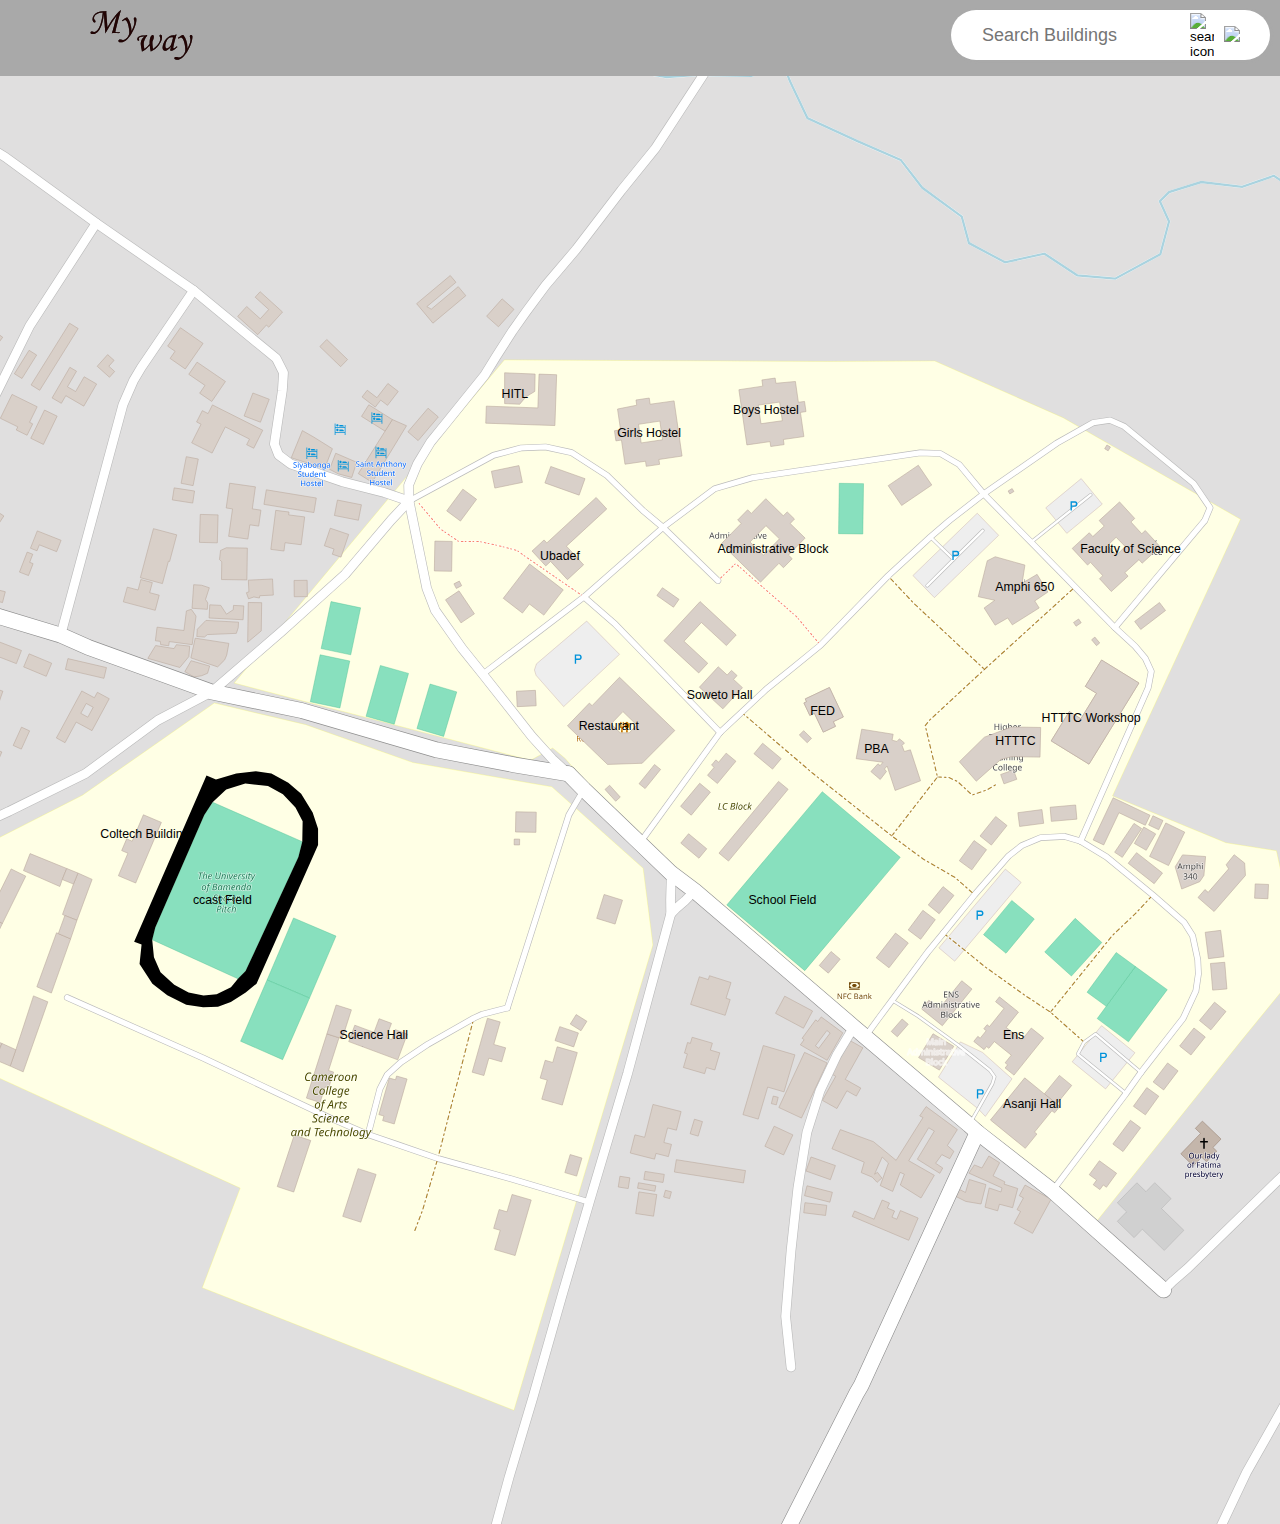
==== commit 98aca4ed: "done" ====
--- a/index.html
+++ b/index.html
@@ -10,387 +10,396 @@
 </head>
    <body>
 
- <header class="" style="background-color: purple; padding-top: 0; margin-top: 0;">
-  <section>
-    <nav class="nav-bar" aria-label="header" style="display: flex; justify-content: space-between; align-items: center;">
-      <div>
-        <h1 class="app-name" style="color: white; margin-right: auto;">FindIt-UBa</h1>
-      </div>
-      <div class="search-bar-container">
-        <input type="text" name="search-bar" id="search-bar" class="js-search-bar" style="flex: 1;">
-        <div class="tooltip">Search location</div>
-        <button id="search-btn" class="js-search-btn">
-          <img class="search-icon" src="./images/icons/search_50px.png" alt="search-icon">
-        </button>
-        
-      </div>
-    </nav>
-  </section>
-  
-</header>
+      <header>
+         <section>
+           <nav class="nav-bar" aria-label="header">
+            <div class="logo-wrapper">
+              <svg class="logo" xmlns="http://www.w3.org/2000/svg" width="263" height="129" viewBox="0 0 263 129" fill="none">
+                <path fill-rule="evenodd" clip-rule="evenodd" d="M34.4531 10.4531L38.2031 60.8906L42.2812 53.7188C47.4688 44.3438 52.1562 36.5938 56.3438 30.4688C61.5625 22.875 65.4219 17.6562 67.9219 14.8125C66.7969 17.125 65.4688 21.375 63.9375 27.5625L60.3281 41.9062C58.4531 49.5 56.6562 55.5469 54.9375 60.0469C57 59.4219 58.8438 59.1094 60.4688 59.1094C62 59.1094 63.75 59.2344 65.7188 59.4844C68.125 59.7656 69.9688 59.9062 71.25 59.9062C72.125 59.9062 73.3594 59.7656 74.9531 59.4844L75.5625 56.7656C73.75 57.1406 72.0469 57.3281 70.4531 57.3281C68.4844 57.3281 66.3125 57.0469 63.9375 56.4844L65.0625 51.4688C65.5938 49.0625 66.0156 47.2344 66.3281 45.9844L72.0469 23.4844C74.5156 13.7656 76.8281 5.9375 78.9844 0C75.2031 2.125 70.7656 6.20312 65.6719 12.2344C58.4844 20.7344 51.125 31.5625 43.5938 44.7188L40.8281 9.09375C40.7344 8.09375 40.6875 7.45312 40.6875 7.17188C40.6875 6.95312 40.7344 5.4375 40.8281 2.625C38.9844 3.1875 36.5312 3.46875 33.4688 3.46875C27.7812 3.5 22.8125 4.375 18.5625 6.09375C14.3438 7.78125 11.0312 10.2656 8.625 13.5469C6.25 16.7969 5.0625 20.2031 5.0625 23.7656C5.0625 26.2969 5.70312 28.4844 6.98438 30.3281C7.92188 31.7031 9 32.3906 10.2188 32.3906C10.9375 32.3906 11.5469 32.125 12.0469 31.5938C12.5781 31.0625 12.8438 30.3906 12.8438 29.5781C12.8438 28.8594 12.3906 27.9219 11.4844 26.7656C9.79688 24.6094 8.95312 22.7656 8.95312 21.2344C8.95312 17.7656 10.7188 14.625 14.25 11.8125C18.6875 8.28125 24.4531 6.51562 31.5469 6.51562C31.0781 13.6719 29.9062 21.0156 28.0312 28.5469C26.1875 36.0469 24.0781 41.9062 21.7031 46.125C19.3594 50.3125 16.9844 53.2188 14.5781 54.8438C12.9844 55.9375 11.4531 56.4844 9.98438 56.4844C9.14062 56.4844 8.07812 56.3125 6.79688 55.9688C5.39062 55.625 4.3125 55.4531 3.5625 55.4531C2.53125 55.4531 1.67188 55.7656 0.984375 56.3906C0.328125 57.0156 0 57.75 0 58.5938C0 59.5938 0.453125 60.4375 1.35938 61.125C2.29688 61.8438 3.625 62.2031 5.34375 62.2031C8.1875 62.2031 11.0625 61.3906 13.9688 59.7656C16.875 58.1406 19.7188 55.3281 22.5 51.3281C25.2812 47.2969 27.7656 41.6094 29.9531 34.2656C32.1406 26.8906 33.6406 18.9531 34.4531 10.4531ZM81.0938 26.8125L82.5938 29.0156C85.4375 26.9531 87.625 25.9219 89.1562 25.9219C90.4688 25.9219 91.7031 26.75 92.8594 28.4062C95.1719 31.625 96.9531 36.2812 98.2031 42.375C99.4844 48.4688 100.125 53.6875 100.125 58.0312C100.125 61.125 99.2656 64.1875 97.5469 67.2188C95.8594 70.25 93.5625 72.8594 90.6562 75.0469C88.5312 76.6406 86.5156 77.4375 84.6094 77.4375C83.8906 77.4375 82.5469 77.2188 80.5781 76.7812C78.7344 76.375 77.2812 76.1719 76.2188 76.1719C74.8438 76.1719 73.75 76.5 72.9375 77.1562C72.125 77.8438 71.7188 78.6562 71.7188 79.5938C71.7188 80.6562 72.25 81.5625 73.3125 82.3125C74.3438 83.0938 75.8906 83.4844 77.9531 83.4844C80.6719 83.4844 83.5469 82.75 86.5781 81.2812C89.6406 79.8438 92.7969 77.4375 96.0469 74.0625C99.3281 70.7188 102.938 65.5938 106.875 58.6875C110.844 51.75 113.75 45.2812 115.594 39.2812C117.438 33.25 118.359 28.2188 118.359 24.1875C118.359 22.625 118.016 21.4219 117.328 20.5781C116.672 19.7344 115.797 19.3125 114.703 19.3125C113.828 19.3125 113.094 19.6094 112.5 20.2031C111.938 20.7969 111.656 21.5469 111.656 22.4531C111.656 23.3906 111.938 24.9531 112.5 27.1406C113.031 29.1094 113.297 30.6875 113.297 31.875C113.297 37.5938 110.656 45.3125 105.375 55.0312C105.438 53.5625 105.469 52.4688 105.469 51.75C105.469 46.2188 104.531 40.5156 102.656 34.6406C100.781 28.7344 98.4688 24.0469 95.7188 20.5781C95.125 19.8281 94.5 19.4531 93.8438 19.4531C93.1875 19.4531 92.4688 19.6406 91.6875 20.0156C90.3125 20.6719 87.9375 22.1562 84.5625 24.4688L81.0938 26.8125ZM144.234 64.3125C143.484 64.3125 142.391 64.8125 140.953 65.8125C132.828 65.6562 127.141 66.7188 123.891 69C121.641 70.5625 120.516 72.5938 120.516 75.0938C120.516 76.4062 120.797 77.4219 121.359 78.1406C121.922 78.8594 122.609 79.2188 123.422 79.2188C124.047 79.2188 124.562 79.0156 124.969 78.6094C125.375 78.2031 125.578 77.7188 125.578 77.1562C125.578 76.75 125.406 76.125 125.062 75.2812C124.688 74.375 124.5 73.7188 124.5 73.3125C124.5 72.2188 125.312 71.2812 126.938 70.5C129.344 69.3438 133.375 68.6875 139.031 68.5312C135.875 70.9062 133.5 73.6719 131.906 76.8281C130.344 79.9531 129.562 83.1406 129.562 86.3906C129.562 88.7969 130.109 92.7969 131.203 98.3906C131.984 102.359 132.484 105.234 132.703 107.016C134.891 106.109 136.938 105.062 138.844 103.875C140.781 102.656 142.781 101.188 144.844 99.4688C145.875 98.625 148.516 96.0781 152.766 91.8281C153.609 98.5469 154.531 103.609 155.531 107.016C163.594 103.172 170.422 97.7188 176.016 90.6562C181.609 83.5938 184.406 76.8438 184.406 70.4062C184.406 67.875 184.094 66.125 183.469 65.1562C182.875 64.1562 182.062 63.6562 181.031 63.6562C180.188 63.6562 179.469 63.9531 178.875 64.5469C178.281 65.1094 177.984 65.7969 177.984 66.6094C177.984 67.4219 178.375 68.7188 179.156 70.5C179.844 72.0312 180.188 73.2812 180.188 74.25C180.188 76.2188 179.516 78.75 178.172 81.8438C176.828 84.9062 174.859 87.8594 172.266 90.7031C168.734 94.5781 165.094 97.7969 161.344 100.359C160.156 95.7344 159.562 89.4844 159.562 81.6094C160.719 79.2656 161.719 76.6875 162.562 73.875C163.062 72.1562 163.312 70.6406 163.312 69.3281C163.312 67.7031 162.984 66.4844 162.328 65.6719C161.703 64.8281 160.906 64.4062 159.938 64.4062C158.312 64.4062 156.828 65.7188 155.484 68.3438C153.453 72.3125 152.438 77.7344 152.438 84.6094C152.438 85.2344 152.453 86.2188 152.484 87.5625C148.328 92.9062 143.844 97.1719 139.031 100.359C137.781 94.6406 137.156 90.4844 137.156 87.8906C137.156 85.8281 137.375 83.8125 137.812 81.8438C138.281 79.875 138.969 77.9062 139.875 75.9375L143.484 68.8594C145.328 68.3906 146.25 67.5469 146.25 66.3281C146.25 65.7656 146.062 65.2969 145.688 64.9219C145.312 64.5156 144.828 64.3125 144.234 64.3125ZM222 63.0469L218.906 63.7031L217.781 65.5312C216.75 65.4062 215.734 65.3438 214.734 65.3438C210.766 65.3438 207.516 65.9375 204.984 67.125C201.703 68.6875 198.578 71.125 195.609 74.4375C192.641 77.75 190.266 81.4375 188.484 85.5C186.734 89.5625 185.859 93.25 185.859 96.5625C185.859 99.3438 186.516 101.594 187.828 103.312C188.797 104.594 190.188 105.234 192 105.234C193.906 105.234 196 104.516 198.281 103.078C202 100.766 205.203 98 207.891 94.7812L206.016 101.156C205.766 101.969 205.641 102.609 205.641 103.078C205.641 103.797 205.844 104.344 206.25 104.719C206.656 105.094 207.266 105.281 208.078 105.281C209.203 105.281 210.359 105.062 211.547 104.625C213.359 103.969 215.266 102.953 217.266 101.578C218.266 100.891 220.547 98.9219 224.109 95.6719L222.609 93.8438C220.828 95.5625 218.969 97 217.031 98.1562C215.938 98.8125 215.141 99.1406 214.641 99.1406C213.859 99.1406 213.469 98.6562 213.469 97.6875C213.469 96.7188 213.812 94.5625 214.5 91.2188C215.75 85.0625 217.078 79.625 218.484 74.9062L222 63.0469ZM208.828 70.3594C209.984 70.3594 211.406 70.5312 213.094 70.875L209.203 85.5C208.047 89.875 206.234 93.2344 203.766 95.5781C201.297 97.8906 198.984 99.0469 196.828 99.0469C195.672 99.0469 194.734 98.5781 194.016 97.6406C193.297 96.7031 192.938 95.1719 192.938 93.0469C192.938 89.0469 193.828 85.0469 195.609 81.0469C197.422 77.0156 199.375 74.2344 201.469 72.7031C203.562 71.1406 206.016 70.3594 208.828 70.3594ZM225.609 71.8125L227.109 74.0156C229.953 71.9531 232.141 70.9219 233.672 70.9219C234.984 70.9219 236.219 71.75 237.375 73.4062C239.688 76.625 241.469 81.2812 242.719 87.375C244 93.4688 244.641 98.6875 244.641 103.031C244.641 106.125 243.781 109.188 242.062 112.219C240.375 115.25 238.078 117.859 235.172 120.047C233.047 121.641 231.031 122.438 229.125 122.438C228.406 122.438 227.062 122.219 225.094 121.781C223.25 121.375 221.797 121.172 220.734 121.172C219.359 121.172 218.266 121.5 217.453 122.156C216.641 122.844 216.234 123.656 216.234 124.594C216.234 125.656 216.766 126.562 217.828 127.312C218.859 128.094 220.406 128.484 222.469 128.484C225.188 128.484 228.062 127.75 231.094 126.281C234.156 124.844 237.312 122.438 240.562 119.062C243.844 115.719 247.453 110.594 251.391 103.688C255.359 96.75 258.266 90.2812 260.109 84.2812C261.953 78.25 262.875 73.2188 262.875 69.1875C262.875 67.625 262.531 66.4219 261.844 65.5781C261.188 64.7344 260.312 64.3125 259.219 64.3125C258.344 64.3125 257.609 64.6094 257.016 65.2031C256.453 65.7969 256.172 66.5469 256.172 67.4531C256.172 68.3906 256.453 69.9531 257.016 72.1406C257.547 74.1094 257.812 75.6875 257.812 76.875C257.812 82.5938 255.172 90.3125 249.891 100.031C249.953 98.5625 249.984 97.4688 249.984 96.75C249.984 91.2188 249.047 85.5156 247.172 79.6406C245.297 73.7344 242.984 69.0469 240.234 65.5781C239.641 64.8281 239.016 64.4531 238.359 64.4531C237.703 64.4531 236.984 64.6406 236.203 65.0156C234.828 65.6719 232.453 67.1562 229.078 69.4688L225.609 71.8125Z" fill="black"/>
+                <path fill-rule="evenodd" clip-rule="evenodd" d="M34.4531 10.4531L38.2031 60.8906L42.2812 53.7188C47.4688 44.3438 52.1562 36.5938 56.3438 30.4688C61.5625 22.875 65.4219 17.6562 67.9219 14.8125C66.7969 17.125 65.4688 21.375 63.9375 27.5625L60.3281 41.9062C58.4531 49.5 56.6562 55.5469 54.9375 60.0469C57 59.4219 58.8438 59.1094 60.4688 59.1094C62 59.1094 63.75 59.2344 65.7188 59.4844C68.125 59.7656 69.9688 59.9062 71.25 59.9062C72.125 59.9062 73.3594 59.7656 74.9531 59.4844L75.5625 56.7656C73.75 57.1406 72.0469 57.3281 70.4531 57.3281C68.4844 57.3281 66.3125 57.0469 63.9375 56.4844L65.0625 51.4688C65.5938 49.0625 66.0156 47.2344 66.3281 45.9844L72.0469 23.4844C74.5156 13.7656 76.8281 5.9375 78.9844 0C75.2031 2.125 70.7656 6.20312 65.6719 12.2344C58.4844 20.7344 51.125 31.5625 43.5938 44.7188L40.8281 9.09375C40.7344 8.09375 40.6875 7.45312 40.6875 7.17188C40.6875 6.95312 40.7344 5.4375 40.8281 2.625C38.9844 3.1875 36.5312 3.46875 33.4688 3.46875C27.7812 3.5 22.8125 4.375 18.5625 6.09375C14.3438 7.78125 11.0312 10.2656 8.625 13.5469C6.25 16.7969 5.0625 20.2031 5.0625 23.7656C5.0625 26.2969 5.70312 28.4844 6.98438 30.3281C7.92188 31.7031 9 32.3906 10.2188 32.3906C10.9375 32.3906 11.5469 32.125 12.0469 31.5938C12.5781 31.0625 12.8438 30.3906 12.8438 29.5781C12.8438 28.8594 12.3906 27.9219 11.4844 26.7656C9.79688 24.6094 8.95312 22.7656 8.95312 21.2344C8.95312 17.7656 10.7188 14.625 14.25 11.8125C18.6875 8.28125 24.4531 6.51562 31.5469 6.51562C31.0781 13.6719 29.9062 21.0156 28.0312 28.5469C26.1875 36.0469 24.0781 41.9062 21.7031 46.125C19.3594 50.3125 16.9844 53.2188 14.5781 54.8438C12.9844 55.9375 11.4531 56.4844 9.98438 56.4844C9.14062 56.4844 8.07812 56.3125 6.79688 55.9688C5.39062 55.625 4.3125 55.4531 3.5625 55.4531C2.53125 55.4531 1.67188 55.7656 0.984375 56.3906C0.328125 57.0156 0 57.75 0 58.5938C0 59.5938 0.453125 60.4375 1.35938 61.125C2.29688 61.8438 3.625 62.2031 5.34375 62.2031C8.1875 62.2031 11.0625 61.3906 13.9688 59.7656C16.875 58.1406 19.7188 55.3281 22.5 51.3281C25.2812 47.2969 27.7656 41.6094 29.9531 34.2656C32.1406 26.8906 33.6406 18.9531 34.4531 10.4531ZM81.0938 26.8125L82.5938 29.0156C85.4375 26.9531 87.625 25.9219 89.1562 25.9219C90.4688 25.9219 91.7031 26.75 92.8594 28.4062C95.1719 31.625 96.9531 36.2812 98.2031 42.375C99.4844 48.4688 100.125 53.6875 100.125 58.0312C100.125 61.125 99.2656 64.1875 97.5469 67.2188C95.8594 70.25 93.5625 72.8594 90.6562 75.0469C88.5312 76.6406 86.5156 77.4375 84.6094 77.4375C83.8906 77.4375 82.5469 77.2188 80.5781 76.7812C78.7344 76.375 77.2812 76.1719 76.2188 76.1719C74.8438 76.1719 73.75 76.5 72.9375 77.1562C72.125 77.8438 71.7188 78.6562 71.7188 79.5938C71.7188 80.6562 72.25 81.5625 73.3125 82.3125C74.3438 83.0938 75.8906 83.4844 77.9531 83.4844C80.6719 83.4844 83.5469 82.75 86.5781 81.2812C89.6406 79.8438 92.7969 77.4375 96.0469 74.0625C99.3281 70.7188 102.938 65.5938 106.875 58.6875C110.844 51.75 113.75 45.2812 115.594 39.2812C117.438 33.25 118.359 28.2188 118.359 24.1875C118.359 22.625 118.016 21.4219 117.328 20.5781C116.672 19.7344 115.797 19.3125 114.703 19.3125C113.828 19.3125 113.094 19.6094 112.5 20.2031C111.938 20.7969 111.656 21.5469 111.656 22.4531C111.656 23.3906 111.938 24.9531 112.5 27.1406C113.031 29.1094 113.297 30.6875 113.297 31.875C113.297 37.5938 110.656 45.3125 105.375 55.0312C105.438 53.5625 105.469 52.4688 105.469 51.75C105.469 46.2188 104.531 40.5156 102.656 34.6406C100.781 28.7344 98.4688 24.0469 95.7188 20.5781C95.125 19.8281 94.5 19.4531 93.8438 19.4531C93.1875 19.4531 92.4688 19.6406 91.6875 20.0156C90.3125 20.6719 87.9375 22.1562 84.5625 24.4688L81.0938 26.8125ZM144.234 64.3125C143.484 64.3125 142.391 64.8125 140.953 65.8125C132.828 65.6562 127.141 66.7188 123.891 69C121.641 70.5625 120.516 72.5938 120.516 75.0938C120.516 76.4062 120.797 77.4219 121.359 78.1406C121.922 78.8594 122.609 79.2188 123.422 79.2188C124.047 79.2188 124.562 79.0156 124.969 78.6094C125.375 78.2031 125.578 77.7188 125.578 77.1562C125.578 76.75 125.406 76.125 125.062 75.2812C124.688 74.375 124.5 73.7188 124.5 73.3125C124.5 72.2188 125.312 71.2812 126.938 70.5C129.344 69.3438 133.375 68.6875 139.031 68.5312C135.875 70.9062 133.5 73.6719 131.906 76.8281C130.344 79.9531 129.562 83.1406 129.562 86.3906C129.562 88.7969 130.109 92.7969 131.203 98.3906C131.984 102.359 132.484 105.234 132.703 107.016C134.891 106.109 136.938 105.062 138.844 103.875C140.781 102.656 142.781 101.188 144.844 99.4688C145.875 98.625 148.516 96.0781 152.766 91.8281C153.609 98.5469 154.531 103.609 155.531 107.016C163.594 103.172 170.422 97.7188 176.016 90.6562C181.609 83.5938 184.406 76.8438 184.406 70.4062C184.406 67.875 184.094 66.125 183.469 65.1562C182.875 64.1562 182.062 63.6562 181.031 63.6562C180.188 63.6562 179.469 63.9531 178.875 64.5469C178.281 65.1094 177.984 65.7969 177.984 66.6094C177.984 67.4219 178.375 68.7188 179.156 70.5C179.844 72.0312 180.188 73.2812 180.188 74.25C180.188 76.2188 179.516 78.75 178.172 81.8438C176.828 84.9062 174.859 87.8594 172.266 90.7031C168.734 94.5781 165.094 97.7969 161.344 100.359C160.156 95.7344 159.562 89.4844 159.562 81.6094C160.719 79.2656 161.719 76.6875 162.562 73.875C163.062 72.1562 163.312 70.6406 163.312 69.3281C163.312 67.7031 162.984 66.4844 162.328 65.6719C161.703 64.8281 160.906 64.4062 159.938 64.4062C158.312 64.4062 156.828 65.7188 155.484 68.3438C153.453 72.3125 152.438 77.7344 152.438 84.6094C152.438 85.2344 152.453 86.2188 152.484 87.5625C148.328 92.9062 143.844 97.1719 139.031 100.359C137.781 94.6406 137.156 90.4844 137.156 87.8906C137.156 85.8281 137.375 83.8125 137.812 81.8438C138.281 79.875 138.969 77.9062 139.875 75.9375L143.484 68.8594C145.328 68.3906 146.25 67.5469 146.25 66.3281C146.25 65.7656 146.062 65.2969 145.688 64.9219C145.312 64.5156 144.828 64.3125 144.234 64.3125ZM222 63.0469L218.906 63.7031L217.781 65.5312C216.75 65.4062 215.734 65.3438 214.734 65.3438C210.766 65.3438 207.516 65.9375 204.984 67.125C201.703 68.6875 198.578 71.125 195.609 74.4375C192.641 77.75 190.266 81.4375 188.484 85.5C186.734 89.5625 185.859 93.25 185.859 96.5625C185.859 99.3438 186.516 101.594 187.828 103.312C188.797 104.594 190.188 105.234 192 105.234C193.906 105.234 196 104.516 198.281 103.078C202 100.766 205.203 98 207.891 94.7812L206.016 101.156C205.766 101.969 205.641 102.609 205.641 103.078C205.641 103.797 205.844 104.344 206.25 104.719C206.656 105.094 207.266 105.281 208.078 105.281C209.203 105.281 210.359 105.062 211.547 104.625C213.359 103.969 215.266 102.953 217.266 101.578C218.266 100.891 220.547 98.9219 224.109 95.6719L222.609 93.8438C220.828 95.5625 218.969 97 217.031 98.1562C215.938 98.8125 215.141 99.1406 214.641 99.1406C213.859 99.1406 213.469 98.6562 213.469 97.6875C213.469 96.7188 213.812 94.5625 214.5 91.2188C215.75 85.0625 217.078 79.625 218.484 74.9062L222 63.0469ZM208.828 70.3594C209.984 70.3594 211.406 70.5312 213.094 70.875L209.203 85.5C208.047 89.875 206.234 93.2344 203.766 95.5781C201.297 97.8906 198.984 99.0469 196.828 99.0469C195.672 99.0469 194.734 98.5781 194.016 97.6406C193.297 96.7031 192.938 95.1719 192.938 93.0469C192.938 89.0469 193.828 85.0469 195.609 81.0469C197.422 77.0156 199.375 74.2344 201.469 72.7031C203.562 71.1406 206.016 70.3594 208.828 70.3594ZM225.609 71.8125L227.109 74.0156C229.953 71.9531 232.141 70.9219 233.672 70.9219C234.984 70.9219 236.219 71.75 237.375 73.4062C239.688 76.625 241.469 81.2812 242.719 87.375C244 93.4688 244.641 98.6875 244.641 103.031C244.641 106.125 243.781 109.188 242.062 112.219C240.375 115.25 238.078 117.859 235.172 120.047C233.047 121.641 231.031 122.438 229.125 122.438C228.406 122.438 227.062 122.219 225.094 121.781C223.25 121.375 221.797 121.172 220.734 121.172C219.359 121.172 218.266 121.5 217.453 122.156C216.641 122.844 216.234 123.656 216.234 124.594C216.234 125.656 216.766 126.562 217.828 127.312C218.859 128.094 220.406 128.484 222.469 128.484C225.188 128.484 228.062 127.75 231.094 126.281C234.156 124.844 237.312 122.438 240.562 119.062C243.844 115.719 247.453 110.594 251.391 103.688C255.359 96.75 258.266 90.2812 260.109 84.2812C261.953 78.25 262.875 73.2188 262.875 69.1875C262.875 67.625 262.531 66.4219 261.844 65.5781C261.188 64.7344 260.312 64.3125 259.219 64.3125C258.344 64.3125 257.609 64.6094 257.016 65.2031C256.453 65.7969 256.172 66.5469 256.172 67.4531C256.172 68.3906 256.453 69.9531 257.016 72.1406C257.547 74.1094 257.812 75.6875 257.812 76.875C257.812 82.5938 255.172 90.3125 249.891 100.031C249.953 98.5625 249.984 97.4688 249.984 96.75C249.984 91.2188 249.047 85.5156 247.172 79.6406C245.297 73.7344 242.984 69.0469 240.234 65.5781C239.641 64.8281 239.016 64.4531 238.359 64.4531C237.703 64.4531 236.984 64.6406 236.203 65.0156C234.828 65.6719 232.453 67.1562 229.078 69.4688L225.609 71.8125Z" fill="black" fill-opacity="0.2"/>
+                <path fill-rule="evenodd" clip-rule="evenodd" d="M34.4531 10.4531L38.2031 60.8906L42.2812 53.7188C47.4688 44.3438 52.1562 36.5938 56.3438 30.4688C61.5625 22.875 65.4219 17.6562 67.9219 14.8125C66.7969 17.125 65.4688 21.375 63.9375 27.5625L60.3281 41.9062C58.4531 49.5 56.6562 55.5469 54.9375 60.0469C57 59.4219 58.8438 59.1094 60.4688 59.1094C62 59.1094 63.75 59.2344 65.7188 59.4844C68.125 59.7656 69.9688 59.9062 71.25 59.9062C72.125 59.9062 73.3594 59.7656 74.9531 59.4844L75.5625 56.7656C73.75 57.1406 72.0469 57.3281 70.4531 57.3281C68.4844 57.3281 66.3125 57.0469 63.9375 56.4844L65.0625 51.4688C65.5938 49.0625 66.0156 47.2344 66.3281 45.9844L72.0469 23.4844C74.5156 13.7656 76.8281 5.9375 78.9844 0C75.2031 2.125 70.7656 6.20312 65.6719 12.2344C58.4844 20.7344 51.125 31.5625 43.5938 44.7188L40.8281 9.09375C40.7344 8.09375 40.6875 7.45312 40.6875 7.17188C40.6875 6.95312 40.7344 5.4375 40.8281 2.625C38.9844 3.1875 36.5312 3.46875 33.4688 3.46875C27.7812 3.5 22.8125 4.375 18.5625 6.09375C14.3438 7.78125 11.0312 10.2656 8.625 13.5469C6.25 16.7969 5.0625 20.2031 5.0625 23.7656C5.0625 26.2969 5.70312 28.4844 6.98438 30.3281C7.92188 31.7031 9 32.3906 10.2188 32.3906C10.9375 32.3906 11.5469 32.125 12.0469 31.5938C12.5781 31.0625 12.8438 30.3906 12.8438 29.5781C12.8438 28.8594 12.3906 27.9219 11.4844 26.7656C9.79688 24.6094 8.95312 22.7656 8.95312 21.2344C8.95312 17.7656 10.7188 14.625 14.25 11.8125C18.6875 8.28125 24.4531 6.51562 31.5469 6.51562C31.0781 13.6719 29.9062 21.0156 28.0312 28.5469C26.1875 36.0469 24.0781 41.9062 21.7031 46.125C19.3594 50.3125 16.9844 53.2188 14.5781 54.8438C12.9844 55.9375 11.4531 56.4844 9.98438 56.4844C9.14062 56.4844 8.07812 56.3125 6.79688 55.9688C5.39062 55.625 4.3125 55.4531 3.5625 55.4531C2.53125 55.4531 1.67188 55.7656 0.984375 56.3906C0.328125 57.0156 0 57.75 0 58.5938C0 59.5938 0.453125 60.4375 1.35938 61.125C2.29688 61.8438 3.625 62.2031 5.34375 62.2031C8.1875 62.2031 11.0625 61.3906 13.9688 59.7656C16.875 58.1406 19.7188 55.3281 22.5 51.3281C25.2812 47.2969 27.7656 41.6094 29.9531 34.2656C32.1406 26.8906 33.6406 18.9531 34.4531 10.4531ZM81.0938 26.8125L82.5938 29.0156C85.4375 26.9531 87.625 25.9219 89.1562 25.9219C90.4688 25.9219 91.7031 26.75 92.8594 28.4062C95.1719 31.625 96.9531 36.2812 98.2031 42.375C99.4844 48.4688 100.125 53.6875 100.125 58.0312C100.125 61.125 99.2656 64.1875 97.5469 67.2188C95.8594 70.25 93.5625 72.8594 90.6562 75.0469C88.5312 76.6406 86.5156 77.4375 84.6094 77.4375C83.8906 77.4375 82.5469 77.2188 80.5781 76.7812C78.7344 76.375 77.2812 76.1719 76.2188 76.1719C74.8438 76.1719 73.75 76.5 72.9375 77.1562C72.125 77.8438 71.7188 78.6562 71.7188 79.5938C71.7188 80.6562 72.25 81.5625 73.3125 82.3125C74.3438 83.0938 75.8906 83.4844 77.9531 83.4844C80.6719 83.4844 83.5469 82.75 86.5781 81.2812C89.6406 79.8438 92.7969 77.4375 96.0469 74.0625C99.3281 70.7188 102.938 65.5938 106.875 58.6875C110.844 51.75 113.75 45.2812 115.594 39.2812C117.438 33.25 118.359 28.2188 118.359 24.1875C118.359 22.625 118.016 21.4219 117.328 20.5781C116.672 19.7344 115.797 19.3125 114.703 19.3125C113.828 19.3125 113.094 19.6094 112.5 20.2031C111.938 20.7969 111.656 21.5469 111.656 22.4531C111.656 23.3906 111.938 24.9531 112.5 27.1406C113.031 29.1094 113.297 30.6875 113.297 31.875C113.297 37.5938 110.656 45.3125 105.375 55.0312C105.438 53.5625 105.469 52.4688 105.469 51.75C105.469 46.2188 104.531 40.5156 102.656 34.6406C100.781 28.7344 98.4688 24.0469 95.7188 20.5781C95.125 19.8281 94.5 19.4531 93.8438 19.4531C93.1875 19.4531 92.4688 19.6406 91.6875 20.0156C90.3125 20.6719 87.9375 22.1562 84.5625 24.4688L81.0938 26.8125ZM144.234 64.3125C143.484 64.3125 142.391 64.8125 140.953 65.8125C132.828 65.6562 127.141 66.7188 123.891 69C121.641 70.5625 120.516 72.5938 120.516 75.0938C120.516 76.4062 120.797 77.4219 121.359 78.1406C121.922 78.8594 122.609 79.2188 123.422 79.2188C124.047 79.2188 124.562 79.0156 124.969 78.6094C125.375 78.2031 125.578 77.7188 125.578 77.1562C125.578 76.75 125.406 76.125 125.062 75.2812C124.688 74.375 124.5 73.7188 124.5 73.3125C124.5 72.2188 125.312 71.2812 126.938 70.5C129.344 69.3438 133.375 68.6875 139.031 68.5312C135.875 70.9062 133.5 73.6719 131.906 76.8281C130.344 79.9531 129.562 83.1406 129.562 86.3906C129.562 88.7969 130.109 92.7969 131.203 98.3906C131.984 102.359 132.484 105.234 132.703 107.016C134.891 106.109 136.938 105.062 138.844 103.875C140.781 102.656 142.781 101.188 144.844 99.4688C145.875 98.625 148.516 96.0781 152.766 91.8281C153.609 98.5469 154.531 103.609 155.531 107.016C163.594 103.172 170.422 97.7188 176.016 90.6562C181.609 83.5938 184.406 76.8438 184.406 70.4062C184.406 67.875 184.094 66.125 183.469 65.1562C182.875 64.1562 182.062 63.6562 181.031 63.6562C180.188 63.6562 179.469 63.9531 178.875 64.5469C178.281 65.1094 177.984 65.7969 177.984 66.6094C177.984 67.4219 178.375 68.7188 179.156 70.5C179.844 72.0312 180.188 73.2812 180.188 74.25C180.188 76.2188 179.516 78.75 178.172 81.8438C176.828 84.9062 174.859 87.8594 172.266 90.7031C168.734 94.5781 165.094 97.7969 161.344 100.359C160.156 95.7344 159.562 89.4844 159.562 81.6094C160.719 79.2656 161.719 76.6875 162.562 73.875C163.062 72.1562 163.312 70.6406 163.312 69.3281C163.312 67.7031 162.984 66.4844 162.328 65.6719C161.703 64.8281 160.906 64.4062 159.938 64.4062C158.312 64.4062 156.828 65.7188 155.484 68.3438C153.453 72.3125 152.438 77.7344 152.438 84.6094C152.438 85.2344 152.453 86.2188 152.484 87.5625C148.328 92.9062 143.844 97.1719 139.031 100.359C137.781 94.6406 137.156 90.4844 137.156 87.8906C137.156 85.8281 137.375 83.8125 137.812 81.8438C138.281 79.875 138.969 77.9062 139.875 75.9375L143.484 68.8594C145.328 68.3906 146.25 67.5469 146.25 66.3281C146.25 65.7656 146.062 65.2969 145.688 64.9219C145.312 64.5156 144.828 64.3125 144.234 64.3125ZM222 63.0469L218.906 63.7031L217.781 65.5312C216.75 65.4062 215.734 65.3438 214.734 65.3438C210.766 65.3438 207.516 65.9375 204.984 67.125C201.703 68.6875 198.578 71.125 195.609 74.4375C192.641 77.75 190.266 81.4375 188.484 85.5C186.734 89.5625 185.859 93.25 185.859 96.5625C185.859 99.3438 186.516 101.594 187.828 103.312C188.797 104.594 190.188 105.234 192 105.234C193.906 105.234 196 104.516 198.281 103.078C202 100.766 205.203 98 207.891 94.7812L206.016 101.156C205.766 101.969 205.641 102.609 205.641 103.078C205.641 103.797 205.844 104.344 206.25 104.719C206.656 105.094 207.266 105.281 208.078 105.281C209.203 105.281 210.359 105.062 211.547 104.625C213.359 103.969 215.266 102.953 217.266 101.578C218.266 100.891 220.547 98.9219 224.109 95.6719L222.609 93.8438C220.828 95.5625 218.969 97 217.031 98.1562C215.938 98.8125 215.141 99.1406 214.641 99.1406C213.859 99.1406 213.469 98.6562 213.469 97.6875C213.469 96.7188 213.812 94.5625 214.5 91.2188C215.75 85.0625 217.078 79.625 218.484 74.9062L222 63.0469ZM208.828 70.3594C209.984 70.3594 211.406 70.5312 213.094 70.875L209.203 85.5C208.047 89.875 206.234 93.2344 203.766 95.5781C201.297 97.8906 198.984 99.0469 196.828 99.0469C195.672 99.0469 194.734 98.5781 194.016 97.6406C193.297 96.7031 192.938 95.1719 192.938 93.0469C192.938 89.0469 193.828 85.0469 195.609 81.0469C197.422 77.0156 199.375 74.2344 201.469 72.7031C203.562 71.1406 206.016 70.3594 208.828 70.3594ZM225.609 71.8125L227.109 74.0156C229.953 71.9531 232.141 70.9219 233.672 70.9219C234.984 70.9219 236.219 71.75 237.375 73.4062C239.688 76.625 241.469 81.2812 242.719 87.375C244 93.4688 244.641 98.6875 244.641 103.031C244.641 106.125 243.781 109.188 242.062 112.219C240.375 115.25 238.078 117.859 235.172 120.047C233.047 121.641 231.031 122.438 229.125 122.438C228.406 122.438 227.062 122.219 225.094 121.781C223.25 121.375 221.797 121.172 220.734 121.172C219.359 121.172 218.266 121.5 217.453 122.156C216.641 122.844 216.234 123.656 216.234 124.594C216.234 125.656 216.766 126.562 217.828 127.312C218.859 128.094 220.406 128.484 222.469 128.484C225.188 128.484 228.062 127.75 231.094 126.281C234.156 124.844 237.312 122.438 240.562 119.062C243.844 115.719 247.453 110.594 251.391 103.688C255.359 96.75 258.266 90.2812 260.109 84.2812C261.953 78.25 262.875 73.2188 262.875 69.1875C262.875 67.625 262.531 66.4219 261.844 65.5781C261.188 64.7344 260.312 64.3125 259.219 64.3125C258.344 64.3125 257.609 64.6094 257.016 65.2031C256.453 65.7969 256.172 66.5469 256.172 67.4531C256.172 68.3906 256.453 69.9531 257.016 72.1406C257.547 74.1094 257.812 75.6875 257.812 76.875C257.812 82.5938 255.172 90.3125 249.891 100.031C249.953 98.5625 249.984 97.4688 249.984 96.75C249.984 91.2188 249.047 85.5156 247.172 79.6406C245.297 73.7344 242.984 69.0469 240.234 65.5781C239.641 64.8281 239.016 64.4531 238.359 64.4531C237.703 64.4531 236.984 64.6406 236.203 65.0156C234.828 65.6719 232.453 67.1562 229.078 69.4688L225.609 71.8125Z" fill="black" fill-opacity="0.2"/>
+                <path fill-rule="evenodd" clip-rule="evenodd" d="M34.4531 10.4531L38.2031 60.8906L42.2812 53.7188C47.4688 44.3438 52.1562 36.5938 56.3438 30.4688C61.5625 22.875 65.4219 17.6562 67.9219 14.8125C66.7969 17.125 65.4688 21.375 63.9375 27.5625L60.3281 41.9062C58.4531 49.5 56.6562 55.5469 54.9375 60.0469C57 59.4219 58.8438 59.1094 60.4688 59.1094C62 59.1094 63.75 59.2344 65.7188 59.4844C68.125 59.7656 69.9688 59.9062 71.25 59.9062C72.125 59.9062 73.3594 59.7656 74.9531 59.4844L75.5625 56.7656C73.75 57.1406 72.0469 57.3281 70.4531 57.3281C68.4844 57.3281 66.3125 57.0469 63.9375 56.4844L65.0625 51.4688C65.5938 49.0625 66.0156 47.2344 66.3281 45.9844L72.0469 23.4844C74.5156 13.7656 76.8281 5.9375 78.9844 0C75.2031 2.125 70.7656 6.20312 65.6719 12.2344C58.4844 20.7344 51.125 31.5625 43.5938 44.7188L40.8281 9.09375C40.7344 8.09375 40.6875 7.45312 40.6875 7.17188C40.6875 6.95312 40.7344 5.4375 40.8281 2.625C38.9844 3.1875 36.5312 3.46875 33.4688 3.46875C27.7812 3.5 22.8125 4.375 18.5625 6.09375C14.3438 7.78125 11.0312 10.2656 8.625 13.5469C6.25 16.7969 5.0625 20.2031 5.0625 23.7656C5.0625 26.2969 5.70312 28.4844 6.98438 30.3281C7.92188 31.7031 9 32.3906 10.2188 32.3906C10.9375 32.3906 11.5469 32.125 12.0469 31.5938C12.5781 31.0625 12.8438 30.3906 12.8438 29.5781C12.8438 28.8594 12.3906 27.9219 11.4844 26.7656C9.79688 24.6094 8.95312 22.7656 8.95312 21.2344C8.95312 17.7656 10.7188 14.625 14.25 11.8125C18.6875 8.28125 24.4531 6.51562 31.5469 6.51562C31.0781 13.6719 29.9062 21.0156 28.0312 28.5469C26.1875 36.0469 24.0781 41.9062 21.7031 46.125C19.3594 50.3125 16.9844 53.2188 14.5781 54.8438C12.9844 55.9375 11.4531 56.4844 9.98438 56.4844C9.14062 56.4844 8.07812 56.3125 6.79688 55.9688C5.39062 55.625 4.3125 55.4531 3.5625 55.4531C2.53125 55.4531 1.67188 55.7656 0.984375 56.3906C0.328125 57.0156 0 57.75 0 58.5938C0 59.5938 0.453125 60.4375 1.35938 61.125C2.29688 61.8438 3.625 62.2031 5.34375 62.2031C8.1875 62.2031 11.0625 61.3906 13.9688 59.7656C16.875 58.1406 19.7188 55.3281 22.5 51.3281C25.2812 47.2969 27.7656 41.6094 29.9531 34.2656C32.1406 26.8906 33.6406 18.9531 34.4531 10.4531ZM81.0938 26.8125L82.5938 29.0156C85.4375 26.9531 87.625 25.9219 89.1562 25.9219C90.4688 25.9219 91.7031 26.75 92.8594 28.4062C95.1719 31.625 96.9531 36.2812 98.2031 42.375C99.4844 48.4688 100.125 53.6875 100.125 58.0312C100.125 61.125 99.2656 64.1875 97.5469 67.2188C95.8594 70.25 93.5625 72.8594 90.6562 75.0469C88.5312 76.6406 86.5156 77.4375 84.6094 77.4375C83.8906 77.4375 82.5469 77.2188 80.5781 76.7812C78.7344 76.375 77.2812 76.1719 76.2188 76.1719C74.8438 76.1719 73.75 76.5 72.9375 77.1562C72.125 77.8438 71.7188 78.6562 71.7188 79.5938C71.7188 80.6562 72.25 81.5625 73.3125 82.3125C74.3438 83.0938 75.8906 83.4844 77.9531 83.4844C80.6719 83.4844 83.5469 82.75 86.5781 81.2812C89.6406 79.8438 92.7969 77.4375 96.0469 74.0625C99.3281 70.7188 102.938 65.5938 106.875 58.6875C110.844 51.75 113.75 45.2812 115.594 39.2812C117.438 33.25 118.359 28.2188 118.359 24.1875C118.359 22.625 118.016 21.4219 117.328 20.5781C116.672 19.7344 115.797 19.3125 114.703 19.3125C113.828 19.3125 113.094 19.6094 112.5 20.2031C111.938 20.7969 111.656 21.5469 111.656 22.4531C111.656 23.3906 111.938 24.9531 112.5 27.1406C113.031 29.1094 113.297 30.6875 113.297 31.875C113.297 37.5938 110.656 45.3125 105.375 55.0312C105.438 53.5625 105.469 52.4688 105.469 51.75C105.469 46.2188 104.531 40.5156 102.656 34.6406C100.781 28.7344 98.4688 24.0469 95.7188 20.5781C95.125 19.8281 94.5 19.4531 93.8438 19.4531C93.1875 19.4531 92.4688 19.6406 91.6875 20.0156C90.3125 20.6719 87.9375 22.1562 84.5625 24.4688L81.0938 26.8125ZM144.234 64.3125C143.484 64.3125 142.391 64.8125 140.953 65.8125C132.828 65.6562 127.141 66.7188 123.891 69C121.641 70.5625 120.516 72.5938 120.516 75.0938C120.516 76.4062 120.797 77.4219 121.359 78.1406C121.922 78.8594 122.609 79.2188 123.422 79.2188C124.047 79.2188 124.562 79.0156 124.969 78.6094C125.375 78.2031 125.578 77.7188 125.578 77.1562C125.578 76.75 125.406 76.125 125.062 75.2812C124.688 74.375 124.5 73.7188 124.5 73.3125C124.5 72.2188 125.312 71.2812 126.938 70.5C129.344 69.3438 133.375 68.6875 139.031 68.5312C135.875 70.9062 133.5 73.6719 131.906 76.8281C130.344 79.9531 129.562 83.1406 129.562 86.3906C129.562 88.7969 130.109 92.7969 131.203 98.3906C131.984 102.359 132.484 105.234 132.703 107.016C134.891 106.109 136.938 105.062 138.844 103.875C140.781 102.656 142.781 101.188 144.844 99.4688C145.875 98.625 148.516 96.0781 152.766 91.8281C153.609 98.5469 154.531 103.609 155.531 107.016C163.594 103.172 170.422 97.7188 176.016 90.6562C181.609 83.5938 184.406 76.8438 184.406 70.4062C184.406 67.875 184.094 66.125 183.469 65.1562C182.875 64.1562 182.062 63.6562 181.031 63.6562C180.188 63.6562 179.469 63.9531 178.875 64.5469C178.281 65.1094 177.984 65.7969 177.984 66.6094C177.984 67.4219 178.375 68.7188 179.156 70.5C179.844 72.0312 180.188 73.2812 180.188 74.25C180.188 76.2188 179.516 78.75 178.172 81.8438C176.828 84.9062 174.859 87.8594 172.266 90.7031C168.734 94.5781 165.094 97.7969 161.344 100.359C160.156 95.7344 159.562 89.4844 159.562 81.6094C160.719 79.2656 161.719 76.6875 162.562 73.875C163.062 72.1562 163.312 70.6406 163.312 69.3281C163.312 67.7031 162.984 66.4844 162.328 65.6719C161.703 64.8281 160.906 64.4062 159.938 64.4062C158.312 64.4062 156.828 65.7188 155.484 68.3438C153.453 72.3125 152.438 77.7344 152.438 84.6094C152.438 85.2344 152.453 86.2188 152.484 87.5625C148.328 92.9062 143.844 97.1719 139.031 100.359C137.781 94.6406 137.156 90.4844 137.156 87.8906C137.156 85.8281 137.375 83.8125 137.812 81.8438C138.281 79.875 138.969 77.9062 139.875 75.9375L143.484 68.8594C145.328 68.3906 146.25 67.5469 146.25 66.3281C146.25 65.7656 146.062 65.2969 145.688 64.9219C145.312 64.5156 144.828 64.3125 144.234 64.3125ZM222 63.0469L218.906 63.7031L217.781 65.5312C216.75 65.4062 215.734 65.3438 214.734 65.3438C210.766 65.3438 207.516 65.9375 204.984 67.125C201.703 68.6875 198.578 71.125 195.609 74.4375C192.641 77.75 190.266 81.4375 188.484 85.5C186.734 89.5625 185.859 93.25 185.859 96.5625C185.859 99.3438 186.516 101.594 187.828 103.312C188.797 104.594 190.188 105.234 192 105.234C193.906 105.234 196 104.516 198.281 103.078C202 100.766 205.203 98 207.891 94.7812L206.016 101.156C205.766 101.969 205.641 102.609 205.641 103.078C205.641 103.797 205.844 104.344 206.25 104.719C206.656 105.094 207.266 105.281 208.078 105.281C209.203 105.281 210.359 105.062 211.547 104.625C213.359 103.969 215.266 102.953 217.266 101.578C218.266 100.891 220.547 98.9219 224.109 95.6719L222.609 93.8438C220.828 95.5625 218.969 97 217.031 98.1562C215.938 98.8125 215.141 99.1406 214.641 99.1406C213.859 99.1406 213.469 98.6562 213.469 97.6875C213.469 96.7188 213.812 94.5625 214.5 91.2188C215.75 85.0625 217.078 79.625 218.484 74.9062L222 63.0469ZM208.828 70.3594C209.984 70.3594 211.406 70.5312 213.094 70.875L209.203 85.5C208.047 89.875 206.234 93.2344 203.766 95.5781C201.297 97.8906 198.984 99.0469 196.828 99.0469C195.672 99.0469 194.734 98.5781 194.016 97.6406C193.297 96.7031 192.938 95.1719 192.938 93.0469C192.938 89.0469 193.828 85.0469 195.609 81.0469C197.422 77.0156 199.375 74.2344 201.469 72.7031C203.562 71.1406 206.016 70.3594 208.828 70.3594ZM225.609 71.8125L227.109 74.0156C229.953 71.9531 232.141 70.9219 233.672 70.9219C234.984 70.9219 236.219 71.75 237.375 73.4062C239.688 76.625 241.469 81.2812 242.719 87.375C244 93.4688 244.641 98.6875 244.641 103.031C244.641 106.125 243.781 109.188 242.062 112.219C240.375 115.25 238.078 117.859 235.172 120.047C233.047 121.641 231.031 122.438 229.125 122.438C228.406 122.438 227.062 122.219 225.094 121.781C223.25 121.375 221.797 121.172 220.734 121.172C219.359 121.172 218.266 121.5 217.453 122.156C216.641 122.844 216.234 123.656 216.234 124.594C216.234 125.656 216.766 126.562 217.828 127.312C218.859 128.094 220.406 128.484 222.469 128.484C225.188 128.484 228.062 127.75 231.094 126.281C234.156 124.844 237.312 122.438 240.562 119.062C243.844 115.719 247.453 110.594 251.391 103.688C255.359 96.75 258.266 90.2812 260.109 84.2812C261.953 78.25 262.875 73.2188 262.875 69.1875C262.875 67.625 262.531 66.4219 261.844 65.5781C261.188 64.7344 260.312 64.3125 259.219 64.3125C258.344 64.3125 257.609 64.6094 257.016 65.2031C256.453 65.7969 256.172 66.5469 256.172 67.4531C256.172 68.3906 256.453 69.9531 257.016 72.1406C257.547 74.1094 257.812 75.6875 257.812 76.875C257.812 82.5938 255.172 90.3125 249.891 100.031C249.953 98.5625 249.984 97.4688 249.984 96.75C249.984 91.2188 249.047 85.5156 247.172 79.6406C245.297 73.7344 242.984 69.0469 240.234 65.5781C239.641 64.8281 239.016 64.4531 238.359 64.4531C237.703 64.4531 236.984 64.6406 236.203 65.0156C234.828 65.6719 232.453 67.1562 229.078 69.4688L225.609 71.8125Z" fill="black" fill-opacity="0.2"/>
+                <path fill-rule="evenodd" clip-rule="evenodd" d="M34.4531 10.4531L38.2031 60.8906L42.2812 53.7188C47.4688 44.3438 52.1562 36.5938 56.3438 30.4688C61.5625 22.875 65.4219 17.6562 67.9219 14.8125C66.7969 17.125 65.4688 21.375 63.9375 27.5625L60.3281 41.9062C58.4531 49.5 56.6562 55.5469 54.9375 60.0469C57 59.4219 58.8438 59.1094 60.4688 59.1094C62 59.1094 63.75 59.2344 65.7188 59.4844C68.125 59.7656 69.9688 59.9062 71.25 59.9062C72.125 59.9062 73.3594 59.7656 74.9531 59.4844L75.5625 56.7656C73.75 57.1406 72.0469 57.3281 70.4531 57.3281C68.4844 57.3281 66.3125 57.0469 63.9375 56.4844L65.0625 51.4688C65.5938 49.0625 66.0156 47.2344 66.3281 45.9844L72.0469 23.4844C74.5156 13.7656 76.8281 5.9375 78.9844 0C75.2031 2.125 70.7656 6.20312 65.6719 12.2344C58.4844 20.7344 51.125 31.5625 43.5938 44.7188L40.8281 9.09375C40.7344 8.09375 40.6875 7.45312 40.6875 7.17188C40.6875 6.95312 40.7344 5.4375 40.8281 2.625C38.9844 3.1875 36.5312 3.46875 33.4688 3.46875C27.7812 3.5 22.8125 4.375 18.5625 6.09375C14.3438 7.78125 11.0312 10.2656 8.625 13.5469C6.25 16.7969 5.0625 20.2031 5.0625 23.7656C5.0625 26.2969 5.70312 28.4844 6.98438 30.3281C7.92188 31.7031 9 32.3906 10.2188 32.3906C10.9375 32.3906 11.5469 32.125 12.0469 31.5938C12.5781 31.0625 12.8438 30.3906 12.8438 29.5781C12.8438 28.8594 12.3906 27.9219 11.4844 26.7656C9.79688 24.6094 8.95312 22.7656 8.95312 21.2344C8.95312 17.7656 10.7188 14.625 14.25 11.8125C18.6875 8.28125 24.4531 6.51562 31.5469 6.51562C31.0781 13.6719 29.9062 21.0156 28.0312 28.5469C26.1875 36.0469 24.0781 41.9062 21.7031 46.125C19.3594 50.3125 16.9844 53.2188 14.5781 54.8438C12.9844 55.9375 11.4531 56.4844 9.98438 56.4844C9.14062 56.4844 8.07812 56.3125 6.79688 55.9688C5.39062 55.625 4.3125 55.4531 3.5625 55.4531C2.53125 55.4531 1.67188 55.7656 0.984375 56.3906C0.328125 57.0156 0 57.75 0 58.5938C0 59.5938 0.453125 60.4375 1.35938 61.125C2.29688 61.8438 3.625 62.2031 5.34375 62.2031C8.1875 62.2031 11.0625 61.3906 13.9688 59.7656C16.875 58.1406 19.7188 55.3281 22.5 51.3281C25.2812 47.2969 27.7656 41.6094 29.9531 34.2656C32.1406 26.8906 33.6406 18.9531 34.4531 10.4531ZM81.0938 26.8125L82.5938 29.0156C85.4375 26.9531 87.625 25.9219 89.1562 25.9219C90.4688 25.9219 91.7031 26.75 92.8594 28.4062C95.1719 31.625 96.9531 36.2812 98.2031 42.375C99.4844 48.4688 100.125 53.6875 100.125 58.0312C100.125 61.125 99.2656 64.1875 97.5469 67.2188C95.8594 70.25 93.5625 72.8594 90.6562 75.0469C88.5312 76.6406 86.5156 77.4375 84.6094 77.4375C83.8906 77.4375 82.5469 77.2188 80.5781 76.7812C78.7344 76.375 77.2812 76.1719 76.2188 76.1719C74.8438 76.1719 73.75 76.5 72.9375 77.1562C72.125 77.8438 71.7188 78.6562 71.7188 79.5938C71.7188 80.6562 72.25 81.5625 73.3125 82.3125C74.3438 83.0938 75.8906 83.4844 77.9531 83.4844C80.6719 83.4844 83.5469 82.75 86.5781 81.2812C89.6406 79.8438 92.7969 77.4375 96.0469 74.0625C99.3281 70.7188 102.938 65.5938 106.875 58.6875C110.844 51.75 113.75 45.2812 115.594 39.2812C117.438 33.25 118.359 28.2188 118.359 24.1875C118.359 22.625 118.016 21.4219 117.328 20.5781C116.672 19.7344 115.797 19.3125 114.703 19.3125C113.828 19.3125 113.094 19.6094 112.5 20.2031C111.938 20.7969 111.656 21.5469 111.656 22.4531C111.656 23.3906 111.938 24.9531 112.5 27.1406C113.031 29.1094 113.297 30.6875 113.297 31.875C113.297 37.5938 110.656 45.3125 105.375 55.0312C105.438 53.5625 105.469 52.4688 105.469 51.75C105.469 46.2188 104.531 40.5156 102.656 34.6406C100.781 28.7344 98.4688 24.0469 95.7188 20.5781C95.125 19.8281 94.5 19.4531 93.8438 19.4531C93.1875 19.4531 92.4688 19.6406 91.6875 20.0156C90.3125 20.6719 87.9375 22.1562 84.5625 24.4688L81.0938 26.8125ZM144.234 64.3125C143.484 64.3125 142.391 64.8125 140.953 65.8125C132.828 65.6562 127.141 66.7188 123.891 69C121.641 70.5625 120.516 72.5938 120.516 75.0938C120.516 76.4062 120.797 77.4219 121.359 78.1406C121.922 78.8594 122.609 79.2188 123.422 79.2188C124.047 79.2188 124.562 79.0156 124.969 78.6094C125.375 78.2031 125.578 77.7188 125.578 77.1562C125.578 76.75 125.406 76.125 125.062 75.2812C124.688 74.375 124.5 73.7188 124.5 73.3125C124.5 72.2188 125.312 71.2812 126.938 70.5C129.344 69.3438 133.375 68.6875 139.031 68.5312C135.875 70.9062 133.5 73.6719 131.906 76.8281C130.344 79.9531 129.562 83.1406 129.562 86.3906C129.562 88.7969 130.109 92.7969 131.203 98.3906C131.984 102.359 132.484 105.234 132.703 107.016C134.891 106.109 136.938 105.062 138.844 103.875C140.781 102.656 142.781 101.188 144.844 99.4688C145.875 98.625 148.516 96.0781 152.766 91.8281C153.609 98.5469 154.531 103.609 155.531 107.016C163.594 103.172 170.422 97.7188 176.016 90.6562C181.609 83.5938 184.406 76.8438 184.406 70.4062C184.406 67.875 184.094 66.125 183.469 65.1562C182.875 64.1562 182.062 63.6562 181.031 63.6562C180.188 63.6562 179.469 63.9531 178.875 64.5469C178.281 65.1094 177.984 65.7969 177.984 66.6094C177.984 67.4219 178.375 68.7188 179.156 70.5C179.844 72.0312 180.188 73.2812 180.188 74.25C180.188 76.2188 179.516 78.75 178.172 81.8438C176.828 84.9062 174.859 87.8594 172.266 90.7031C168.734 94.5781 165.094 97.7969 161.344 100.359C160.156 95.7344 159.562 89.4844 159.562 81.6094C160.719 79.2656 161.719 76.6875 162.562 73.875C163.062 72.1562 163.312 70.6406 163.312 69.3281C163.312 67.7031 162.984 66.4844 162.328 65.6719C161.703 64.8281 160.906 64.4062 159.938 64.4062C158.312 64.4062 156.828 65.7188 155.484 68.3438C153.453 72.3125 152.438 77.7344 152.438 84.6094C152.438 85.2344 152.453 86.2188 152.484 87.5625C148.328 92.9062 143.844 97.1719 139.031 100.359C137.781 94.6406 137.156 90.4844 137.156 87.8906C137.156 85.8281 137.375 83.8125 137.812 81.8438C138.281 79.875 138.969 77.9062 139.875 75.9375L143.484 68.8594C145.328 68.3906 146.25 67.5469 146.25 66.3281C146.25 65.7656 146.062 65.2969 145.688 64.9219C145.312 64.5156 144.828 64.3125 144.234 64.3125ZM222 63.0469L218.906 63.7031L217.781 65.5312C216.75 65.4062 215.734 65.3438 214.734 65.3438C210.766 65.3438 207.516 65.9375 204.984 67.125C201.703 68.6875 198.578 71.125 195.609 74.4375C192.641 77.75 190.266 81.4375 188.484 85.5C186.734 89.5625 185.859 93.25 185.859 96.5625C185.859 99.3438 186.516 101.594 187.828 103.312C188.797 104.594 190.188 105.234 192 105.234C193.906 105.234 196 104.516 198.281 103.078C202 100.766 205.203 98 207.891 94.7812L206.016 101.156C205.766 101.969 205.641 102.609 205.641 103.078C205.641 103.797 205.844 104.344 206.25 104.719C206.656 105.094 207.266 105.281 208.078 105.281C209.203 105.281 210.359 105.062 211.547 104.625C213.359 103.969 215.266 102.953 217.266 101.578C218.266 100.891 220.547 98.9219 224.109 95.6719L222.609 93.8438C220.828 95.5625 218.969 97 217.031 98.1562C215.938 98.8125 215.141 99.1406 214.641 99.1406C213.859 99.1406 213.469 98.6562 213.469 97.6875C213.469 96.7188 213.812 94.5625 214.5 91.2188C215.75 85.0625 217.078 79.625 218.484 74.9062L222 63.0469ZM208.828 70.3594C209.984 70.3594 211.406 70.5312 213.094 70.875L209.203 85.5C208.047 89.875 206.234 93.2344 203.766 95.5781C201.297 97.8906 198.984 99.0469 196.828 99.0469C195.672 99.0469 194.734 98.5781 194.016 97.6406C193.297 96.7031 192.938 95.1719 192.938 93.0469C192.938 89.0469 193.828 85.0469 195.609 81.0469C197.422 77.0156 199.375 74.2344 201.469 72.7031C203.562 71.1406 206.016 70.3594 208.828 70.3594ZM225.609 71.8125L227.109 74.0156C229.953 71.9531 232.141 70.9219 233.672 70.9219C234.984 70.9219 236.219 71.75 237.375 73.4062C239.688 76.625 241.469 81.2812 242.719 87.375C244 93.4688 244.641 98.6875 244.641 103.031C244.641 106.125 243.781 109.188 242.062 112.219C240.375 115.25 238.078 117.859 235.172 120.047C233.047 121.641 231.031 122.438 229.125 122.438C228.406 122.438 227.062 122.219 225.094 121.781C223.25 121.375 221.797 121.172 220.734 121.172C219.359 121.172 218.266 121.5 217.453 122.156C216.641 122.844 216.234 123.656 216.234 124.594C216.234 125.656 216.766 126.562 217.828 127.312C218.859 128.094 220.406 128.484 222.469 128.484C225.188 128.484 228.062 127.75 231.094 126.281C234.156 124.844 237.312 122.438 240.562 119.062C243.844 115.719 247.453 110.594 251.391 103.688C255.359 96.75 258.266 90.2812 260.109 84.2812C261.953 78.25 262.875 73.2188 262.875 69.1875C262.875 67.625 262.531 66.4219 261.844 65.5781C261.188 64.7344 260.312 64.3125 259.219 64.3125C258.344 64.3125 257.609 64.6094 257.016 65.2031C256.453 65.7969 256.172 66.5469 256.172 67.4531C256.172 68.3906 256.453 69.9531 257.016 72.1406C257.547 74.1094 257.812 75.6875 257.812 76.875C257.812 82.5938 255.172 90.3125 249.891 100.031C249.953 98.5625 249.984 97.4688 249.984 96.75C249.984 91.2188 249.047 85.5156 247.172 79.6406C245.297 73.7344 242.984 69.0469 240.234 65.5781C239.641 64.8281 239.016 64.4531 238.359 64.4531C237.703 64.4531 236.984 64.6406 236.203 65.0156C234.828 65.6719 232.453 67.1562 229.078 69.4688L225.609 71.8125Z" fill="#AB1616" fill-opacity="0.2"/>
+              </svg>
+            </div>
+            <div class="search-bar-container">
+              <input type="text" name="search-bar" placeholder="Search Buildings" id="search-bar" class="js-search-bar">
+              <div class="tooltip">Search location</div>
+              <button id="search-btn" class="js-search-btn">
+                 <img class="search-icon" src="./images/icons/search_50px.png" alt="search-icon">
+              </button>
+              <button class="delete-icon-btn js-delete-icon-btn"><img src="/images/icons/delete.svg" class="delete-icon"></button>
+            </div>
+           </div>
+           </nav>  
+        </section>    
+    </header>
 
-    <main>  
-      <section class="map-container js-map-container"> 
+    <main class="main-body">  
+      <section id="card">
+        <div class="map-container js-map-container">
+
+        </div> 
       </section>
       </section>
       <section class="map-wrapper">
-         <?xml version="1.0" encoding="UTF-8"?>
+         
          <svg xmlns="http://www.w3.org/2000/svg" xmlns:xlink="http://www.w3.org/1999/xlink" width="1659pt" height="1143pt" viewBox="0 0 1659 1143" version="1.2">
          <defs>
          <g>
          <symbol overflow="visible" id="glyph0-0">
-         <path style="cursor:pointer;stroke:none;" d="M 1.40625 0 L 1.40625 -10.703125 L 7.578125 -10.703125 L 7.578125 0 Z M 2.171875 -0.765625 L 6.8125 -0.765625 L 6.8125 -9.9375 L 2.171875 -9.9375 Z M 2.171875 -0.765625 "/>
+         <path style="stroke:none;" d="M 1.40625 0 L 1.40625 -10.703125 L 7.578125 -10.703125 L 7.578125 0 Z M 2.171875 -0.765625 L 6.8125 -0.765625 L 6.8125 -9.9375 L 2.171875 -9.9375 Z M 2.171875 -0.765625 "/>
          </symbol>
          <symbol overflow="visible" id="glyph0-1">
-         <path style="cursor:pointer;stroke:none;" d="M 4.890625 0.15625 C 3.703125 0.15625 2.769531 -0.207031 2.09375 -0.9375 C 1.414062 -1.675781 1.078125 -2.675781 1.078125 -3.9375 C 1.078125 -4.582031 1.148438 -5.234375 1.296875 -5.890625 C 1.453125 -6.554688 1.679688 -7.179688 1.984375 -7.765625 C 2.285156 -8.359375 2.671875 -8.882812 3.140625 -9.34375 C 3.609375 -9.8125 4.148438 -10.179688 4.765625 -10.453125 C 5.390625 -10.722656 6.09375 -10.859375 6.875 -10.859375 C 7.875 -10.859375 8.742188 -10.660156 9.484375 -10.265625 L 8.9375 -9.15625 C 8.664062 -9.289062 8.363281 -9.410156 8.03125 -9.515625 C 7.695312 -9.617188 7.3125 -9.671875 6.875 -9.671875 C 6.125 -9.671875 5.472656 -9.503906 4.921875 -9.171875 C 4.378906 -8.835938 3.925781 -8.390625 3.5625 -7.828125 C 3.207031 -7.273438 2.941406 -6.664062 2.765625 -6 C 2.585938 -5.332031 2.5 -4.65625 2.5 -3.96875 C 2.5 -3.0625 2.734375 -2.34375 3.203125 -1.8125 C 3.671875 -1.289062 4.3125 -1.03125 5.125 -1.03125 C 5.539062 -1.03125 5.945312 -1.070312 6.34375 -1.15625 C 6.738281 -1.238281 7.125 -1.34375 7.5 -1.46875 L 7.5 -0.296875 C 7.113281 -0.160156 6.722656 -0.0507812 6.328125 0.03125 C 5.929688 0.113281 5.453125 0.15625 4.890625 0.15625 Z M 4.890625 0.15625 "/>
+         <path style="stroke:none;" d="M 4.890625 0.15625 C 3.703125 0.15625 2.769531 -0.207031 2.09375 -0.9375 C 1.414062 -1.675781 1.078125 -2.675781 1.078125 -3.9375 C 1.078125 -4.582031 1.148438 -5.234375 1.296875 -5.890625 C 1.453125 -6.554688 1.679688 -7.179688 1.984375 -7.765625 C 2.285156 -8.359375 2.671875 -8.882812 3.140625 -9.34375 C 3.609375 -9.8125 4.148438 -10.179688 4.765625 -10.453125 C 5.390625 -10.722656 6.09375 -10.859375 6.875 -10.859375 C 7.875 -10.859375 8.742188 -10.660156 9.484375 -10.265625 L 8.9375 -9.15625 C 8.664062 -9.289062 8.363281 -9.410156 8.03125 -9.515625 C 7.695312 -9.617188 7.3125 -9.671875 6.875 -9.671875 C 6.125 -9.671875 5.472656 -9.503906 4.921875 -9.171875 C 4.378906 -8.835938 3.925781 -8.390625 3.5625 -7.828125 C 3.207031 -7.273438 2.941406 -6.664062 2.765625 -6 C 2.585938 -5.332031 2.5 -4.65625 2.5 -3.96875 C 2.5 -3.0625 2.734375 -2.34375 3.203125 -1.8125 C 3.671875 -1.289062 4.3125 -1.03125 5.125 -1.03125 C 5.539062 -1.03125 5.945312 -1.070312 6.34375 -1.15625 C 6.738281 -1.238281 7.125 -1.34375 7.5 -1.46875 L 7.5 -0.296875 C 7.113281 -0.160156 6.722656 -0.0507812 6.328125 0.03125 C 5.929688 0.113281 5.453125 0.15625 4.890625 0.15625 Z M 4.890625 0.15625 "/>
          </symbol>
          <symbol overflow="visible" id="glyph0-2">
-         <path style="cursor:pointer;stroke:none;" d="M 2.890625 0.15625 C 2.253906 0.15625 1.734375 -0.078125 1.328125 -0.546875 C 0.921875 -1.015625 0.71875 -1.695312 0.71875 -2.59375 C 0.71875 -3.34375 0.816406 -4.054688 1.015625 -4.734375 C 1.210938 -5.410156 1.484375 -6.003906 1.828125 -6.515625 C 2.179688 -7.035156 2.597656 -7.441406 3.078125 -7.734375 C 3.554688 -8.035156 4.085938 -8.1875 4.671875 -8.1875 C 5.191406 -8.1875 5.617188 -8.046875 5.953125 -7.765625 C 6.285156 -7.484375 6.53125 -7.160156 6.6875 -6.796875 L 6.765625 -6.796875 L 7.25 -8.046875 L 8.25 -8.046875 L 6.546875 0 L 5.484375 0 L 5.6875 -1.484375 L 5.625 -1.484375 C 5.28125 -1.046875 4.878906 -0.660156 4.421875 -0.328125 C 3.960938 -0.00390625 3.453125 0.15625 2.890625 0.15625 Z M 3.328125 -0.9375 C 3.703125 -0.9375 4.066406 -1.070312 4.421875 -1.34375 C 4.773438 -1.613281 5.09375 -1.976562 5.375 -2.4375 C 5.664062 -2.90625 5.890625 -3.421875 6.046875 -3.984375 C 6.128906 -4.273438 6.179688 -4.539062 6.203125 -4.78125 C 6.222656 -5.03125 6.234375 -5.257812 6.234375 -5.46875 C 6.234375 -5.945312 6.101562 -6.332031 5.84375 -6.625 C 5.582031 -6.925781 5.234375 -7.078125 4.796875 -7.078125 C 4.410156 -7.078125 4.050781 -6.953125 3.71875 -6.703125 C 3.382812 -6.460938 3.09375 -6.128906 2.84375 -5.703125 C 2.59375 -5.273438 2.398438 -4.789062 2.265625 -4.25 C 2.128906 -3.71875 2.0625 -3.15625 2.0625 -2.5625 C 2.0625 -2.019531 2.171875 -1.613281 2.390625 -1.34375 C 2.617188 -1.070312 2.929688 -0.9375 3.328125 -0.9375 Z M 3.328125 -0.9375 "/>
+         <path style="stroke:none;" d="M 2.890625 0.15625 C 2.253906 0.15625 1.734375 -0.078125 1.328125 -0.546875 C 0.921875 -1.015625 0.71875 -1.695312 0.71875 -2.59375 C 0.71875 -3.34375 0.816406 -4.054688 1.015625 -4.734375 C 1.210938 -5.410156 1.484375 -6.003906 1.828125 -6.515625 C 2.179688 -7.035156 2.597656 -7.441406 3.078125 -7.734375 C 3.554688 -8.035156 4.085938 -8.1875 4.671875 -8.1875 C 5.191406 -8.1875 5.617188 -8.046875 5.953125 -7.765625 C 6.285156 -7.484375 6.53125 -7.160156 6.6875 -6.796875 L 6.765625 -6.796875 L 7.25 -8.046875 L 8.25 -8.046875 L 6.546875 0 L 5.484375 0 L 5.6875 -1.484375 L 5.625 -1.484375 C 5.28125 -1.046875 4.878906 -0.660156 4.421875 -0.328125 C 3.960938 -0.00390625 3.453125 0.15625 2.890625 0.15625 Z M 3.328125 -0.9375 C 3.703125 -0.9375 4.066406 -1.070312 4.421875 -1.34375 C 4.773438 -1.613281 5.09375 -1.976562 5.375 -2.4375 C 5.664062 -2.90625 5.890625 -3.421875 6.046875 -3.984375 C 6.128906 -4.273438 6.179688 -4.539062 6.203125 -4.78125 C 6.222656 -5.03125 6.234375 -5.257812 6.234375 -5.46875 C 6.234375 -5.945312 6.101562 -6.332031 5.84375 -6.625 C 5.582031 -6.925781 5.234375 -7.078125 4.796875 -7.078125 C 4.410156 -7.078125 4.050781 -6.953125 3.71875 -6.703125 C 3.382812 -6.460938 3.09375 -6.128906 2.84375 -5.703125 C 2.59375 -5.273438 2.398438 -4.789062 2.265625 -4.25 C 2.128906 -3.71875 2.0625 -3.15625 2.0625 -2.5625 C 2.0625 -2.019531 2.171875 -1.613281 2.390625 -1.34375 C 2.617188 -1.070312 2.929688 -0.9375 3.328125 -0.9375 Z M 3.328125 -0.9375 "/>
          </symbol>
          <symbol overflow="visible" id="glyph0-3">
-         <path style="cursor:pointer;stroke:none;" d="M 0.421875 0 L 2.125 -8.046875 L 3.203125 -8.046875 L 3.046875 -6.5625 L 3.125 -6.5625 C 3.300781 -6.8125 3.507812 -7.0625 3.75 -7.3125 C 4 -7.5625 4.285156 -7.769531 4.609375 -7.9375 C 4.929688 -8.101562 5.300781 -8.1875 5.71875 -8.1875 C 6.269531 -8.1875 6.691406 -8.03125 6.984375 -7.71875 C 7.273438 -7.40625 7.453125 -6.96875 7.515625 -6.40625 L 7.578125 -6.40625 C 7.773438 -6.707031 8.007812 -6.992188 8.28125 -7.265625 C 8.5625 -7.535156 8.867188 -7.753906 9.203125 -7.921875 C 9.546875 -8.097656 9.921875 -8.1875 10.328125 -8.1875 C 10.953125 -8.1875 11.429688 -8.015625 11.765625 -7.671875 C 12.109375 -7.335938 12.28125 -6.847656 12.28125 -6.203125 C 12.28125 -5.960938 12.265625 -5.738281 12.234375 -5.53125 C 12.203125 -5.332031 12.164062 -5.117188 12.125 -4.890625 L 11.078125 0 L 9.75 0 L 10.828125 -5.046875 C 10.878906 -5.273438 10.914062 -5.46875 10.9375 -5.625 C 10.957031 -5.78125 10.96875 -5.9375 10.96875 -6.09375 C 10.96875 -6.394531 10.882812 -6.632812 10.71875 -6.8125 C 10.550781 -6.988281 10.289062 -7.078125 9.9375 -7.078125 C 9.625 -7.078125 9.285156 -6.957031 8.921875 -6.71875 C 8.554688 -6.476562 8.210938 -6.101562 7.890625 -5.59375 C 7.578125 -5.09375 7.335938 -4.4375 7.171875 -3.625 L 6.40625 0 L 5.078125 0 L 6.15625 -5.046875 C 6.238281 -5.492188 6.28125 -5.820312 6.28125 -6.03125 C 6.28125 -6.363281 6.203125 -6.617188 6.046875 -6.796875 C 5.898438 -6.984375 5.65625 -7.078125 5.3125 -7.078125 C 4.988281 -7.078125 4.640625 -6.957031 4.265625 -6.71875 C 3.898438 -6.488281 3.554688 -6.109375 3.234375 -5.578125 C 2.921875 -5.046875 2.664062 -4.34375 2.46875 -3.46875 L 1.734375 0 Z M 0.421875 0 "/>
+         <path style="stroke:none;" d="M 0.421875 0 L 2.125 -8.046875 L 3.203125 -8.046875 L 3.046875 -6.5625 L 3.125 -6.5625 C 3.300781 -6.8125 3.507812 -7.0625 3.75 -7.3125 C 4 -7.5625 4.285156 -7.769531 4.609375 -7.9375 C 4.929688 -8.101562 5.300781 -8.1875 5.71875 -8.1875 C 6.269531 -8.1875 6.691406 -8.03125 6.984375 -7.71875 C 7.273438 -7.40625 7.453125 -6.96875 7.515625 -6.40625 L 7.578125 -6.40625 C 7.773438 -6.707031 8.007812 -6.992188 8.28125 -7.265625 C 8.5625 -7.535156 8.867188 -7.753906 9.203125 -7.921875 C 9.546875 -8.097656 9.921875 -8.1875 10.328125 -8.1875 C 10.953125 -8.1875 11.429688 -8.015625 11.765625 -7.671875 C 12.109375 -7.335938 12.28125 -6.847656 12.28125 -6.203125 C 12.28125 -5.960938 12.265625 -5.738281 12.234375 -5.53125 C 12.203125 -5.332031 12.164062 -5.117188 12.125 -4.890625 L 11.078125 0 L 9.75 0 L 10.828125 -5.046875 C 10.878906 -5.273438 10.914062 -5.46875 10.9375 -5.625 C 10.957031 -5.78125 10.96875 -5.9375 10.96875 -6.09375 C 10.96875 -6.394531 10.882812 -6.632812 10.71875 -6.8125 C 10.550781 -6.988281 10.289062 -7.078125 9.9375 -7.078125 C 9.625 -7.078125 9.285156 -6.957031 8.921875 -6.71875 C 8.554688 -6.476562 8.210938 -6.101562 7.890625 -5.59375 C 7.578125 -5.09375 7.335938 -4.4375 7.171875 -3.625 L 6.40625 0 L 5.078125 0 L 6.15625 -5.046875 C 6.238281 -5.492188 6.28125 -5.820312 6.28125 -6.03125 C 6.28125 -6.363281 6.203125 -6.617188 6.046875 -6.796875 C 5.898438 -6.984375 5.65625 -7.078125 5.3125 -7.078125 C 4.988281 -7.078125 4.640625 -6.957031 4.265625 -6.71875 C 3.898438 -6.488281 3.554688 -6.109375 3.234375 -5.578125 C 2.921875 -5.046875 2.664062 -4.34375 2.46875 -3.46875 L 1.734375 0 Z M 0.421875 0 "/>
          </symbol>
          <symbol overflow="visible" id="glyph0-4">
-         <path style="cursor:pointer;stroke:none;" d="M 3.625 0.15625 C 2.695312 0.15625 1.976562 -0.113281 1.46875 -0.65625 C 0.96875 -1.207031 0.71875 -1.945312 0.71875 -2.875 C 0.71875 -3.519531 0.8125 -4.15625 1 -4.78125 C 1.1875 -5.40625 1.453125 -5.972656 1.796875 -6.484375 C 2.148438 -7.003906 2.570312 -7.414062 3.0625 -7.71875 C 3.5625 -8.03125 4.117188 -8.1875 4.734375 -8.1875 C 5.492188 -8.1875 6.066406 -8.019531 6.453125 -7.6875 C 6.835938 -7.363281 7.03125 -6.90625 7.03125 -6.3125 C 7.03125 -5.789062 6.867188 -5.316406 6.546875 -4.890625 C 6.222656 -4.460938 5.710938 -4.117188 5.015625 -3.859375 C 4.328125 -3.609375 3.4375 -3.484375 2.34375 -3.484375 L 2.078125 -3.484375 C 2.066406 -3.390625 2.0625 -3.289062 2.0625 -3.1875 C 2.0625 -3.09375 2.0625 -3.003906 2.0625 -2.921875 C 2.0625 -2.316406 2.207031 -1.832031 2.5 -1.46875 C 2.800781 -1.113281 3.257812 -0.9375 3.875 -0.9375 C 4.25 -0.9375 4.601562 -0.992188 4.9375 -1.109375 C 5.28125 -1.222656 5.65625 -1.375 6.0625 -1.5625 L 6.0625 -0.4375 C 5.675781 -0.269531 5.300781 -0.128906 4.9375 -0.015625 C 4.570312 0.0976562 4.132812 0.15625 3.625 0.15625 Z M 2.390625 -4.546875 C 2.984375 -4.546875 3.535156 -4.597656 4.046875 -4.703125 C 4.554688 -4.804688 4.96875 -4.976562 5.28125 -5.21875 C 5.59375 -5.46875 5.75 -5.796875 5.75 -6.203125 C 5.75 -6.460938 5.660156 -6.675781 5.484375 -6.84375 C 5.304688 -7.007812 5.035156 -7.09375 4.671875 -7.09375 C 4.179688 -7.09375 3.710938 -6.867188 3.265625 -6.421875 C 2.828125 -5.984375 2.5 -5.359375 2.28125 -4.546875 Z M 2.390625 -4.546875 "/>
+         <path style="stroke:none;" d="M 3.625 0.15625 C 2.695312 0.15625 1.976562 -0.113281 1.46875 -0.65625 C 0.96875 -1.207031 0.71875 -1.945312 0.71875 -2.875 C 0.71875 -3.519531 0.8125 -4.15625 1 -4.78125 C 1.1875 -5.40625 1.453125 -5.972656 1.796875 -6.484375 C 2.148438 -7.003906 2.570312 -7.414062 3.0625 -7.71875 C 3.5625 -8.03125 4.117188 -8.1875 4.734375 -8.1875 C 5.492188 -8.1875 6.066406 -8.019531 6.453125 -7.6875 C 6.835938 -7.363281 7.03125 -6.90625 7.03125 -6.3125 C 7.03125 -5.789062 6.867188 -5.316406 6.546875 -4.890625 C 6.222656 -4.460938 5.710938 -4.117188 5.015625 -3.859375 C 4.328125 -3.609375 3.4375 -3.484375 2.34375 -3.484375 L 2.078125 -3.484375 C 2.066406 -3.390625 2.0625 -3.289062 2.0625 -3.1875 C 2.0625 -3.09375 2.0625 -3.003906 2.0625 -2.921875 C 2.0625 -2.316406 2.207031 -1.832031 2.5 -1.46875 C 2.800781 -1.113281 3.257812 -0.9375 3.875 -0.9375 C 4.25 -0.9375 4.601562 -0.992188 4.9375 -1.109375 C 5.28125 -1.222656 5.65625 -1.375 6.0625 -1.5625 L 6.0625 -0.4375 C 5.675781 -0.269531 5.300781 -0.128906 4.9375 -0.015625 C 4.570312 0.0976562 4.132812 0.15625 3.625 0.15625 Z M 2.390625 -4.546875 C 2.984375 -4.546875 3.535156 -4.597656 4.046875 -4.703125 C 4.554688 -4.804688 4.96875 -4.976562 5.28125 -5.21875 C 5.59375 -5.46875 5.75 -5.796875 5.75 -6.203125 C 5.75 -6.460938 5.660156 -6.675781 5.484375 -6.84375 C 5.304688 -7.007812 5.035156 -7.09375 4.671875 -7.09375 C 4.179688 -7.09375 3.710938 -6.867188 3.265625 -6.421875 C 2.828125 -5.984375 2.5 -5.359375 2.28125 -4.546875 Z M 2.390625 -4.546875 "/>
          </symbol>
          <symbol overflow="visible" id="glyph0-5">
-         <path style="cursor:pointer;stroke:none;" d="M 0.421875 0 L 2.125 -8.046875 L 3.203125 -8.046875 L 3.046875 -6.5625 L 3.125 -6.5625 C 3.332031 -6.832031 3.550781 -7.085938 3.78125 -7.328125 C 4.007812 -7.578125 4.269531 -7.78125 4.5625 -7.9375 C 4.851562 -8.101562 5.1875 -8.1875 5.5625 -8.1875 C 5.707031 -8.1875 5.851562 -8.175781 6 -8.15625 C 6.15625 -8.144531 6.300781 -8.117188 6.4375 -8.078125 L 6.15625 -6.90625 C 5.882812 -6.957031 5.628906 -6.984375 5.390625 -6.984375 C 4.890625 -6.984375 4.441406 -6.816406 4.046875 -6.484375 C 3.660156 -6.160156 3.335938 -5.742188 3.078125 -5.234375 C 2.816406 -4.722656 2.628906 -4.203125 2.515625 -3.671875 L 1.734375 0 Z M 0.421875 0 "/>
+         <path style="stroke:none;" d="M 0.421875 0 L 2.125 -8.046875 L 3.203125 -8.046875 L 3.046875 -6.5625 L 3.125 -6.5625 C 3.332031 -6.832031 3.550781 -7.085938 3.78125 -7.328125 C 4.007812 -7.578125 4.269531 -7.78125 4.5625 -7.9375 C 4.851562 -8.101562 5.1875 -8.1875 5.5625 -8.1875 C 5.707031 -8.1875 5.851562 -8.175781 6 -8.15625 C 6.15625 -8.144531 6.300781 -8.117188 6.4375 -8.078125 L 6.15625 -6.90625 C 5.882812 -6.957031 5.628906 -6.984375 5.390625 -6.984375 C 4.890625 -6.984375 4.441406 -6.816406 4.046875 -6.484375 C 3.660156 -6.160156 3.335938 -5.742188 3.078125 -5.234375 C 2.816406 -4.722656 2.628906 -4.203125 2.515625 -3.671875 L 1.734375 0 Z M 0.421875 0 "/>
          </symbol>
          <symbol overflow="visible" id="glyph0-6">
-         <path style="cursor:pointer;stroke:none;" d="M 3.71875 0.125 C 2.789062 0.125 2.054688 -0.148438 1.515625 -0.703125 C 0.984375 -1.265625 0.71875 -2.019531 0.71875 -2.96875 C 0.71875 -3.59375 0.800781 -4.207031 0.96875 -4.8125 C 1.144531 -5.425781 1.398438 -5.984375 1.734375 -6.484375 C 2.066406 -6.984375 2.484375 -7.382812 2.984375 -7.6875 C 3.492188 -7.988281 4.078125 -8.140625 4.734375 -8.140625 C 5.679688 -8.140625 6.414062 -7.863281 6.9375 -7.3125 C 7.46875 -6.757812 7.734375 -6.003906 7.734375 -5.046875 C 7.734375 -4.429688 7.648438 -3.816406 7.484375 -3.203125 C 7.316406 -2.597656 7.0625 -2.046875 6.71875 -1.546875 C 6.382812 -1.046875 5.96875 -0.640625 5.46875 -0.328125 C 4.96875 -0.0234375 4.382812 0.125 3.71875 0.125 Z M 3.796875 -0.96875 C 4.273438 -0.96875 4.707031 -1.132812 5.09375 -1.46875 C 5.488281 -1.8125 5.800781 -2.296875 6.03125 -2.921875 C 6.269531 -3.554688 6.390625 -4.3125 6.390625 -5.1875 C 6.390625 -5.488281 6.335938 -5.78125 6.234375 -6.0625 C 6.128906 -6.351562 5.957031 -6.585938 5.71875 -6.765625 C 5.476562 -6.953125 5.15625 -7.046875 4.75 -7.046875 C 4.207031 -7.046875 3.734375 -6.859375 3.328125 -6.484375 C 2.921875 -6.109375 2.609375 -5.609375 2.390625 -4.984375 C 2.171875 -4.359375 2.0625 -3.671875 2.0625 -2.921875 C 2.0625 -2.304688 2.210938 -1.828125 2.515625 -1.484375 C 2.816406 -1.140625 3.242188 -0.96875 3.796875 -0.96875 Z M 3.796875 -0.96875 "/>
+         <path style="stroke:none;" d="M 3.71875 0.125 C 2.789062 0.125 2.054688 -0.148438 1.515625 -0.703125 C 0.984375 -1.265625 0.71875 -2.019531 0.71875 -2.96875 C 0.71875 -3.59375 0.800781 -4.207031 0.96875 -4.8125 C 1.144531 -5.425781 1.398438 -5.984375 1.734375 -6.484375 C 2.066406 -6.984375 2.484375 -7.382812 2.984375 -7.6875 C 3.492188 -7.988281 4.078125 -8.140625 4.734375 -8.140625 C 5.679688 -8.140625 6.414062 -7.863281 6.9375 -7.3125 C 7.46875 -6.757812 7.734375 -6.003906 7.734375 -5.046875 C 7.734375 -4.429688 7.648438 -3.816406 7.484375 -3.203125 C 7.316406 -2.597656 7.0625 -2.046875 6.71875 -1.546875 C 6.382812 -1.046875 5.96875 -0.640625 5.46875 -0.328125 C 4.96875 -0.0234375 4.382812 0.125 3.71875 0.125 Z M 3.796875 -0.96875 C 4.273438 -0.96875 4.707031 -1.132812 5.09375 -1.46875 C 5.488281 -1.8125 5.800781 -2.296875 6.03125 -2.921875 C 6.269531 -3.554688 6.390625 -4.3125 6.390625 -5.1875 C 6.390625 -5.488281 6.335938 -5.78125 6.234375 -6.0625 C 6.128906 -6.351562 5.957031 -6.585938 5.71875 -6.765625 C 5.476562 -6.953125 5.15625 -7.046875 4.75 -7.046875 C 4.207031 -7.046875 3.734375 -6.859375 3.328125 -6.484375 C 2.921875 -6.109375 2.609375 -5.609375 2.390625 -4.984375 C 2.171875 -4.359375 2.0625 -3.671875 2.0625 -2.921875 C 2.0625 -2.304688 2.210938 -1.828125 2.515625 -1.484375 C 2.816406 -1.140625 3.242188 -0.96875 3.796875 -0.96875 Z M 3.796875 -0.96875 "/>
          </symbol>
          <symbol overflow="visible" id="glyph0-7">
-         <path style="cursor:pointer;stroke:none;" d="M 0.359375 0 L 2.078125 -8.078125 L 3.25 -8.078125 L 3.09375 -6.59375 L 3.109375 -6.59375 C 3.296875 -6.84375 3.515625 -7.09375 3.765625 -7.34375 C 4.023438 -7.59375 4.320312 -7.800781 4.65625 -7.96875 C 5 -8.144531 5.382812 -8.234375 5.8125 -8.234375 C 6.46875 -8.234375 6.976562 -8.054688 7.34375 -7.703125 C 7.707031 -7.347656 7.890625 -6.847656 7.890625 -6.203125 C 7.890625 -5.972656 7.867188 -5.738281 7.828125 -5.5 C 7.796875 -5.257812 7.757812 -5.050781 7.71875 -4.875 L 6.65625 0 L 5.25 0 L 6.328125 -5.0625 C 6.378906 -5.289062 6.414062 -5.476562 6.4375 -5.625 C 6.46875 -5.78125 6.484375 -5.929688 6.484375 -6.078125 C 6.484375 -6.710938 6.140625 -7.03125 5.453125 -7.03125 C 5.128906 -7.03125 4.773438 -6.914062 4.390625 -6.6875 C 4.003906 -6.457031 3.644531 -6.082031 3.3125 -5.5625 C 2.976562 -5.039062 2.710938 -4.34375 2.515625 -3.46875 L 1.765625 0 Z M 0.359375 0 "/>
+         <path style="stroke:none;" d="M 0.359375 0 L 2.078125 -8.078125 L 3.25 -8.078125 L 3.09375 -6.59375 L 3.109375 -6.59375 C 3.296875 -6.84375 3.515625 -7.09375 3.765625 -7.34375 C 4.023438 -7.59375 4.320312 -7.800781 4.65625 -7.96875 C 5 -8.144531 5.382812 -8.234375 5.8125 -8.234375 C 6.46875 -8.234375 6.976562 -8.054688 7.34375 -7.703125 C 7.707031 -7.347656 7.890625 -6.847656 7.890625 -6.203125 C 7.890625 -5.972656 7.867188 -5.738281 7.828125 -5.5 C 7.796875 -5.257812 7.757812 -5.050781 7.71875 -4.875 L 6.65625 0 L 5.25 0 L 6.328125 -5.0625 C 6.378906 -5.289062 6.414062 -5.476562 6.4375 -5.625 C 6.46875 -5.78125 6.484375 -5.929688 6.484375 -6.078125 C 6.484375 -6.710938 6.140625 -7.03125 5.453125 -7.03125 C 5.128906 -7.03125 4.773438 -6.914062 4.390625 -6.6875 C 4.003906 -6.457031 3.644531 -6.082031 3.3125 -5.5625 C 2.976562 -5.039062 2.710938 -4.34375 2.515625 -3.46875 L 1.765625 0 Z M 0.359375 0 "/>
          </symbol>
          <symbol overflow="visible" id="glyph0-8">
-         <path style="cursor:pointer;stroke:none;" d="M 0.40625 0 L 2.828125 -11.40625 L 4.15625 -11.40625 L 1.71875 0 Z M 0.40625 0 "/>
+         <path style="stroke:none;" d="M 0.40625 0 L 2.828125 -11.40625 L 4.15625 -11.40625 L 1.71875 0 Z M 0.40625 0 "/>
          </symbol>
          <symbol overflow="visible" id="glyph0-9">
-         <path style="cursor:pointer;stroke:none;" d="M 2.796875 3.59375 C 2.304688 3.59375 1.851562 3.546875 1.4375 3.453125 C 1.019531 3.359375 0.664062 3.238281 0.375 3.09375 L 0.375 1.875 C 0.632812 2.03125 0.984375 2.171875 1.421875 2.296875 C 1.867188 2.429688 2.3125 2.5 2.75 2.5 C 3.363281 2.5 3.867188 2.347656 4.265625 2.046875 C 4.671875 1.753906 4.953125 1.257812 5.109375 0.5625 L 5.25 -0.015625 C 5.300781 -0.242188 5.363281 -0.5 5.4375 -0.78125 C 5.507812 -1.0625 5.570312 -1.296875 5.625 -1.484375 L 5.5625 -1.484375 C 5.226562 -1.046875 4.84375 -0.660156 4.40625 -0.328125 C 3.96875 -0.00390625 3.46875 0.15625 2.90625 0.15625 C 2.257812 0.15625 1.734375 -0.078125 1.328125 -0.546875 C 0.921875 -1.015625 0.71875 -1.695312 0.71875 -2.59375 C 0.71875 -3.320312 0.804688 -4.019531 0.984375 -4.6875 C 1.171875 -5.363281 1.4375 -5.960938 1.78125 -6.484375 C 2.125 -7.015625 2.535156 -7.429688 3.015625 -7.734375 C 3.503906 -8.035156 4.054688 -8.1875 4.671875 -8.1875 C 5.203125 -8.1875 5.632812 -8.046875 5.96875 -7.765625 C 6.300781 -7.484375 6.546875 -7.160156 6.703125 -6.796875 L 6.765625 -6.796875 L 7.265625 -8.046875 L 8.265625 -8.046875 L 6.4375 0.46875 C 6.195312 1.59375 5.769531 2.394531 5.15625 2.875 C 4.539062 3.351562 3.753906 3.59375 2.796875 3.59375 Z M 3.34375 -0.9375 C 3.6875 -0.9375 4.023438 -1.0625 4.359375 -1.3125 C 4.703125 -1.5625 5.015625 -1.898438 5.296875 -2.328125 C 5.585938 -2.753906 5.816406 -3.238281 5.984375 -3.78125 C 6.148438 -4.320312 6.234375 -4.878906 6.234375 -5.453125 C 6.234375 -5.941406 6.117188 -6.332031 5.890625 -6.625 C 5.671875 -6.925781 5.296875 -7.078125 4.765625 -7.078125 C 4.367188 -7.078125 4.003906 -6.945312 3.671875 -6.6875 C 3.347656 -6.4375 3.0625 -6.097656 2.8125 -5.671875 C 2.570312 -5.242188 2.382812 -4.757812 2.25 -4.21875 C 2.125 -3.675781 2.0625 -3.125 2.0625 -2.5625 C 2.0625 -1.476562 2.488281 -0.9375 3.34375 -0.9375 Z M 3.34375 -0.9375 "/>
+         <path style="stroke:none;" d="M 2.796875 3.59375 C 2.304688 3.59375 1.851562 3.546875 1.4375 3.453125 C 1.019531 3.359375 0.664062 3.238281 0.375 3.09375 L 0.375 1.875 C 0.632812 2.03125 0.984375 2.171875 1.421875 2.296875 C 1.867188 2.429688 2.3125 2.5 2.75 2.5 C 3.363281 2.5 3.867188 2.347656 4.265625 2.046875 C 4.671875 1.753906 4.953125 1.257812 5.109375 0.5625 L 5.25 -0.015625 C 5.300781 -0.242188 5.363281 -0.5 5.4375 -0.78125 C 5.507812 -1.0625 5.570312 -1.296875 5.625 -1.484375 L 5.5625 -1.484375 C 5.226562 -1.046875 4.84375 -0.660156 4.40625 -0.328125 C 3.96875 -0.00390625 3.46875 0.15625 2.90625 0.15625 C 2.257812 0.15625 1.734375 -0.078125 1.328125 -0.546875 C 0.921875 -1.015625 0.71875 -1.695312 0.71875 -2.59375 C 0.71875 -3.320312 0.804688 -4.019531 0.984375 -4.6875 C 1.171875 -5.363281 1.4375 -5.960938 1.78125 -6.484375 C 2.125 -7.015625 2.535156 -7.429688 3.015625 -7.734375 C 3.503906 -8.035156 4.054688 -8.1875 4.671875 -8.1875 C 5.203125 -8.1875 5.632812 -8.046875 5.96875 -7.765625 C 6.300781 -7.484375 6.546875 -7.160156 6.703125 -6.796875 L 6.765625 -6.796875 L 7.265625 -8.046875 L 8.265625 -8.046875 L 6.4375 0.46875 C 6.195312 1.59375 5.769531 2.394531 5.15625 2.875 C 4.539062 3.351562 3.753906 3.59375 2.796875 3.59375 Z M 3.34375 -0.9375 C 3.6875 -0.9375 4.023438 -1.0625 4.359375 -1.3125 C 4.703125 -1.5625 5.015625 -1.898438 5.296875 -2.328125 C 5.585938 -2.753906 5.816406 -3.238281 5.984375 -3.78125 C 6.148438 -4.320312 6.234375 -4.878906 6.234375 -5.453125 C 6.234375 -5.941406 6.117188 -6.332031 5.890625 -6.625 C 5.671875 -6.925781 5.296875 -7.078125 4.765625 -7.078125 C 4.367188 -7.078125 4.003906 -6.945312 3.671875 -6.6875 C 3.347656 -6.4375 3.0625 -6.097656 2.8125 -5.671875 C 2.570312 -5.242188 2.382812 -4.757812 2.25 -4.21875 C 2.125 -3.675781 2.0625 -3.125 2.0625 -2.5625 C 2.0625 -1.476562 2.488281 -0.9375 3.34375 -0.9375 Z M 3.34375 -0.9375 "/>
          </symbol>
          <symbol overflow="visible" id="glyph0-10">
-         <path style="cursor:pointer;stroke:none;" d="M -0.71875 3.59375 C -0.90625 3.59375 -1.078125 3.578125 -1.234375 3.546875 C -1.398438 3.523438 -1.550781 3.492188 -1.6875 3.453125 L -1.6875 2.34375 C -1.539062 2.382812 -1.398438 2.421875 -1.265625 2.453125 C -1.140625 2.484375 -1 2.5 -0.84375 2.5 C -0.476562 2.5 -0.195312 2.351562 0 2.0625 C 0.195312 1.769531 0.359375 1.347656 0.484375 0.796875 L 2.125 -7.03125 L 0.734375 -7.03125 L 0.84375 -7.59375 L 2.34375 -8.078125 L 2.5 -8.8125 C 2.664062 -9.5 2.863281 -10.035156 3.09375 -10.421875 C 3.332031 -10.804688 3.625 -11.078125 3.96875 -11.234375 C 4.320312 -11.390625 4.742188 -11.46875 5.234375 -11.46875 C 5.484375 -11.46875 5.738281 -11.441406 6 -11.390625 C 6.269531 -11.335938 6.484375 -11.269531 6.640625 -11.1875 L 6.296875 -10.1875 C 6.160156 -10.238281 6.007812 -10.285156 5.84375 -10.328125 C 5.675781 -10.367188 5.492188 -10.390625 5.296875 -10.390625 C 4.898438 -10.390625 4.585938 -10.28125 4.359375 -10.0625 C 4.140625 -9.84375 3.960938 -9.425781 3.828125 -8.8125 L 3.640625 -8.046875 L 5.375 -8.046875 L 5.171875 -7.03125 L 3.453125 -7.03125 L 1.765625 0.9375 C 1.585938 1.769531 1.304688 2.421875 0.921875 2.890625 C 0.546875 3.359375 0 3.59375 -0.71875 3.59375 Z M -0.71875 3.59375 "/>
+         <path style="stroke:none;" d="M -0.71875 3.59375 C -0.90625 3.59375 -1.078125 3.578125 -1.234375 3.546875 C -1.398438 3.523438 -1.550781 3.492188 -1.6875 3.453125 L -1.6875 2.34375 C -1.539062 2.382812 -1.398438 2.421875 -1.265625 2.453125 C -1.140625 2.484375 -1 2.5 -0.84375 2.5 C -0.476562 2.5 -0.195312 2.351562 0 2.0625 C 0.195312 1.769531 0.359375 1.347656 0.484375 0.796875 L 2.125 -7.03125 L 0.734375 -7.03125 L 0.84375 -7.59375 L 2.34375 -8.078125 L 2.5 -8.8125 C 2.664062 -9.5 2.863281 -10.035156 3.09375 -10.421875 C 3.332031 -10.804688 3.625 -11.078125 3.96875 -11.234375 C 4.320312 -11.390625 4.742188 -11.46875 5.234375 -11.46875 C 5.484375 -11.46875 5.738281 -11.441406 6 -11.390625 C 6.269531 -11.335938 6.484375 -11.269531 6.640625 -11.1875 L 6.296875 -10.1875 C 6.160156 -10.238281 6.007812 -10.285156 5.84375 -10.328125 C 5.675781 -10.367188 5.492188 -10.390625 5.296875 -10.390625 C 4.898438 -10.390625 4.585938 -10.28125 4.359375 -10.0625 C 4.140625 -9.84375 3.960938 -9.425781 3.828125 -8.8125 L 3.640625 -8.046875 L 5.375 -8.046875 L 5.171875 -7.03125 L 3.453125 -7.03125 L 1.765625 0.9375 C 1.585938 1.769531 1.304688 2.421875 0.921875 2.890625 C 0.546875 3.359375 0 3.59375 -0.71875 3.59375 Z M -0.71875 3.59375 "/>
          </symbol>
          <symbol overflow="visible" id="glyph0-11">
-         <path style="cursor:pointer;stroke:none;" d=""/>
+         <path style="stroke:none;" d=""/>
          </symbol>
          <symbol overflow="visible" id="glyph0-12">
-         <path style="cursor:pointer;stroke:none;" d="M -0.859375 0 L 4.96875 -10.703125 L 6.375 -10.703125 L 7.6875 0 L 6.375 0 L 5.96875 -3.328125 L 2.359375 -3.328125 L 0.609375 0 Z M 3 -4.53125 L 5.828125 -4.53125 L 5.59375 -6.78125 C 5.550781 -7.15625 5.515625 -7.570312 5.484375 -8.03125 C 5.453125 -8.5 5.429688 -8.90625 5.421875 -9.25 L 5.375 -9.25 C 5.207031 -8.875 5.019531 -8.46875 4.8125 -8.03125 C 4.601562 -7.59375 4.382812 -7.15625 4.15625 -6.71875 Z M 3 -4.53125 "/>
+         <path style="stroke:none;" d="M -0.859375 0 L 4.96875 -10.703125 L 6.375 -10.703125 L 7.6875 0 L 6.375 0 L 5.96875 -3.328125 L 2.359375 -3.328125 L 0.609375 0 Z M 3 -4.53125 L 5.828125 -4.53125 L 5.59375 -6.78125 C 5.550781 -7.15625 5.515625 -7.570312 5.484375 -8.03125 C 5.453125 -8.5 5.429688 -8.90625 5.421875 -9.25 L 5.375 -9.25 C 5.207031 -8.875 5.019531 -8.46875 4.8125 -8.03125 C 4.601562 -7.59375 4.382812 -7.15625 4.15625 -6.71875 Z M 3 -4.53125 "/>
          </symbol>
          <symbol overflow="visible" id="glyph0-13">
-         <path style="cursor:pointer;stroke:none;" d="M 2.78125 0.15625 C 2.238281 0.15625 1.78125 0.0234375 1.40625 -0.234375 C 1.039062 -0.492188 0.859375 -0.953125 0.859375 -1.609375 C 0.859375 -1.921875 0.898438 -2.273438 0.984375 -2.671875 L 1.90625 -7.03125 L 0.65625 -7.03125 L 0.78125 -7.640625 L 2.125 -8.203125 L 3.0625 -9.875 L 3.84375 -9.875 L 3.4375 -8.046875 L 5.453125 -8.046875 L 5.25 -7.03125 L 3.234375 -7.03125 L 2.3125 -2.65625 C 2.28125 -2.519531 2.25 -2.367188 2.21875 -2.203125 C 2.1875 -2.046875 2.171875 -1.894531 2.171875 -1.75 C 2.171875 -1.519531 2.234375 -1.328125 2.359375 -1.171875 C 2.484375 -1.015625 2.6875 -0.9375 2.96875 -0.9375 C 3.144531 -0.9375 3.316406 -0.953125 3.484375 -0.984375 C 3.660156 -1.015625 3.84375 -1.0625 4.03125 -1.125 L 4.03125 -0.125 C 3.914062 -0.0625 3.734375 0 3.484375 0.0625 C 3.234375 0.125 3 0.15625 2.78125 0.15625 Z M 2.78125 0.15625 "/>
+         <path style="stroke:none;" d="M 2.78125 0.15625 C 2.238281 0.15625 1.78125 0.0234375 1.40625 -0.234375 C 1.039062 -0.492188 0.859375 -0.953125 0.859375 -1.609375 C 0.859375 -1.921875 0.898438 -2.273438 0.984375 -2.671875 L 1.90625 -7.03125 L 0.65625 -7.03125 L 0.78125 -7.640625 L 2.125 -8.203125 L 3.0625 -9.875 L 3.84375 -9.875 L 3.4375 -8.046875 L 5.453125 -8.046875 L 5.25 -7.03125 L 3.234375 -7.03125 L 2.3125 -2.65625 C 2.28125 -2.519531 2.25 -2.367188 2.21875 -2.203125 C 2.1875 -2.046875 2.171875 -1.894531 2.171875 -1.75 C 2.171875 -1.519531 2.234375 -1.328125 2.359375 -1.171875 C 2.484375 -1.015625 2.6875 -0.9375 2.96875 -0.9375 C 3.144531 -0.9375 3.316406 -0.953125 3.484375 -0.984375 C 3.660156 -1.015625 3.84375 -1.0625 4.03125 -1.125 L 4.03125 -0.125 C 3.914062 -0.0625 3.734375 0 3.484375 0.0625 C 3.234375 0.125 3 0.15625 2.78125 0.15625 Z M 2.78125 0.15625 "/>
          </symbol>
          <symbol overflow="visible" id="glyph0-14">
-         <path style="cursor:pointer;stroke:none;" d="M 2.328125 0.15625 C 1.835938 0.15625 1.410156 0.101562 1.046875 0 C 0.679688 -0.09375 0.359375 -0.210938 0.078125 -0.359375 L 0.078125 -1.578125 C 0.335938 -1.410156 0.664062 -1.257812 1.0625 -1.125 C 1.457031 -1 1.863281 -0.9375 2.28125 -0.9375 C 2.875 -0.9375 3.320312 -1.050781 3.625 -1.28125 C 3.9375 -1.519531 4.09375 -1.820312 4.09375 -2.1875 C 4.09375 -2.476562 4 -2.71875 3.8125 -2.90625 C 3.625 -3.101562 3.269531 -3.347656 2.75 -3.640625 C 2.175781 -3.960938 1.742188 -4.289062 1.453125 -4.625 C 1.160156 -4.96875 1.015625 -5.394531 1.015625 -5.90625 C 1.015625 -6.59375 1.257812 -7.144531 1.75 -7.5625 C 2.25 -7.976562 2.914062 -8.1875 3.75 -8.1875 C 4.238281 -8.1875 4.691406 -8.128906 5.109375 -8.015625 C 5.523438 -7.898438 5.882812 -7.773438 6.1875 -7.640625 L 5.765625 -6.578125 C 5.503906 -6.703125 5.210938 -6.816406 4.890625 -6.921875 C 4.566406 -7.023438 4.1875 -7.078125 3.75 -7.078125 C 3.320312 -7.078125 2.976562 -6.972656 2.71875 -6.765625 C 2.46875 -6.566406 2.34375 -6.304688 2.34375 -5.984375 C 2.34375 -5.722656 2.425781 -5.492188 2.59375 -5.296875 C 2.769531 -5.109375 3.125 -4.867188 3.65625 -4.578125 C 4 -4.378906 4.304688 -4.175781 4.578125 -3.96875 C 4.847656 -3.769531 5.054688 -3.539062 5.203125 -3.28125 C 5.359375 -3.019531 5.4375 -2.703125 5.4375 -2.328125 C 5.4375 -1.515625 5.15625 -0.894531 4.59375 -0.46875 C 4.03125 -0.0507812 3.273438 0.15625 2.328125 0.15625 Z M 2.328125 0.15625 "/>
+         <path style="stroke:none;" d="M 2.328125 0.15625 C 1.835938 0.15625 1.410156 0.101562 1.046875 0 C 0.679688 -0.09375 0.359375 -0.210938 0.078125 -0.359375 L 0.078125 -1.578125 C 0.335938 -1.410156 0.664062 -1.257812 1.0625 -1.125 C 1.457031 -1 1.863281 -0.9375 2.28125 -0.9375 C 2.875 -0.9375 3.320312 -1.050781 3.625 -1.28125 C 3.9375 -1.519531 4.09375 -1.820312 4.09375 -2.1875 C 4.09375 -2.476562 4 -2.71875 3.8125 -2.90625 C 3.625 -3.101562 3.269531 -3.347656 2.75 -3.640625 C 2.175781 -3.960938 1.742188 -4.289062 1.453125 -4.625 C 1.160156 -4.96875 1.015625 -5.394531 1.015625 -5.90625 C 1.015625 -6.59375 1.257812 -7.144531 1.75 -7.5625 C 2.25 -7.976562 2.914062 -8.1875 3.75 -8.1875 C 4.238281 -8.1875 4.691406 -8.128906 5.109375 -8.015625 C 5.523438 -7.898438 5.882812 -7.773438 6.1875 -7.640625 L 5.765625 -6.578125 C 5.503906 -6.703125 5.210938 -6.816406 4.890625 -6.921875 C 4.566406 -7.023438 4.1875 -7.078125 3.75 -7.078125 C 3.320312 -7.078125 2.976562 -6.972656 2.71875 -6.765625 C 2.46875 -6.566406 2.34375 -6.304688 2.34375 -5.984375 C 2.34375 -5.722656 2.425781 -5.492188 2.59375 -5.296875 C 2.769531 -5.109375 3.125 -4.867188 3.65625 -4.578125 C 4 -4.378906 4.304688 -4.175781 4.578125 -3.96875 C 4.847656 -3.769531 5.054688 -3.539062 5.203125 -3.28125 C 5.359375 -3.019531 5.4375 -2.703125 5.4375 -2.328125 C 5.4375 -1.515625 5.15625 -0.894531 4.59375 -0.46875 C 4.03125 -0.0507812 3.273438 0.15625 2.328125 0.15625 Z M 2.328125 0.15625 "/>
          </symbol>
          <symbol overflow="visible" id="glyph0-15">
-         <path style="cursor:pointer;stroke:none;" d="M 2.78125 0.15625 C 2.257812 0.15625 1.800781 0.113281 1.40625 0.03125 C 1.007812 -0.0507812 0.632812 -0.171875 0.28125 -0.328125 L 0.28125 -1.65625 C 0.582031 -1.488281 0.941406 -1.335938 1.359375 -1.203125 C 1.773438 -1.078125 2.253906 -1.015625 2.796875 -1.015625 C 3.242188 -1.015625 3.65625 -1.082031 4.03125 -1.21875 C 4.414062 -1.363281 4.722656 -1.582031 4.953125 -1.875 C 5.179688 -2.164062 5.296875 -2.539062 5.296875 -3 C 5.296875 -3.394531 5.160156 -3.734375 4.890625 -4.015625 C 4.628906 -4.304688 4.175781 -4.640625 3.53125 -5.015625 C 3.144531 -5.242188 2.800781 -5.476562 2.5 -5.71875 C 2.207031 -5.96875 1.976562 -6.253906 1.8125 -6.578125 C 1.65625 -6.898438 1.578125 -7.289062 1.578125 -7.75 C 1.578125 -8.414062 1.734375 -8.976562 2.046875 -9.4375 C 2.367188 -9.90625 2.796875 -10.257812 3.328125 -10.5 C 3.867188 -10.738281 4.457031 -10.859375 5.09375 -10.859375 C 5.65625 -10.859375 6.148438 -10.800781 6.578125 -10.6875 C 7.003906 -10.582031 7.40625 -10.429688 7.78125 -10.234375 L 7.28125 -9.09375 C 7.019531 -9.226562 6.691406 -9.359375 6.296875 -9.484375 C 5.910156 -9.609375 5.507812 -9.671875 5.09375 -9.671875 C 4.488281 -9.671875 3.988281 -9.507812 3.59375 -9.1875 C 3.195312 -8.875 3 -8.425781 3 -7.84375 C 3 -7.539062 3.050781 -7.285156 3.15625 -7.078125 C 3.269531 -6.878906 3.441406 -6.695312 3.671875 -6.53125 C 3.898438 -6.363281 4.1875 -6.175781 4.53125 -5.96875 C 4.957031 -5.707031 5.332031 -5.453125 5.65625 -5.203125 C 5.988281 -4.953125 6.242188 -4.660156 6.421875 -4.328125 C 6.609375 -4.003906 6.703125 -3.597656 6.703125 -3.109375 C 6.703125 -2.035156 6.34375 -1.222656 5.625 -0.671875 C 4.914062 -0.117188 3.96875 0.15625 2.78125 0.15625 Z M 2.78125 0.15625 "/>
+         <path style="stroke:none;" d="M 2.78125 0.15625 C 2.257812 0.15625 1.800781 0.113281 1.40625 0.03125 C 1.007812 -0.0507812 0.632812 -0.171875 0.28125 -0.328125 L 0.28125 -1.65625 C 0.582031 -1.488281 0.941406 -1.335938 1.359375 -1.203125 C 1.773438 -1.078125 2.253906 -1.015625 2.796875 -1.015625 C 3.242188 -1.015625 3.65625 -1.082031 4.03125 -1.21875 C 4.414062 -1.363281 4.722656 -1.582031 4.953125 -1.875 C 5.179688 -2.164062 5.296875 -2.539062 5.296875 -3 C 5.296875 -3.394531 5.160156 -3.734375 4.890625 -4.015625 C 4.628906 -4.304688 4.175781 -4.640625 3.53125 -5.015625 C 3.144531 -5.242188 2.800781 -5.476562 2.5 -5.71875 C 2.207031 -5.96875 1.976562 -6.253906 1.8125 -6.578125 C 1.65625 -6.898438 1.578125 -7.289062 1.578125 -7.75 C 1.578125 -8.414062 1.734375 -8.976562 2.046875 -9.4375 C 2.367188 -9.90625 2.796875 -10.257812 3.328125 -10.5 C 3.867188 -10.738281 4.457031 -10.859375 5.09375 -10.859375 C 5.65625 -10.859375 6.148438 -10.800781 6.578125 -10.6875 C 7.003906 -10.582031 7.40625 -10.429688 7.78125 -10.234375 L 7.28125 -9.09375 C 7.019531 -9.226562 6.691406 -9.359375 6.296875 -9.484375 C 5.910156 -9.609375 5.507812 -9.671875 5.09375 -9.671875 C 4.488281 -9.671875 3.988281 -9.507812 3.59375 -9.1875 C 3.195312 -8.875 3 -8.425781 3 -7.84375 C 3 -7.539062 3.050781 -7.285156 3.15625 -7.078125 C 3.269531 -6.878906 3.441406 -6.695312 3.671875 -6.53125 C 3.898438 -6.363281 4.1875 -6.175781 4.53125 -5.96875 C 4.957031 -5.707031 5.332031 -5.453125 5.65625 -5.203125 C 5.988281 -4.953125 6.242188 -4.660156 6.421875 -4.328125 C 6.609375 -4.003906 6.703125 -3.597656 6.703125 -3.109375 C 6.703125 -2.035156 6.34375 -1.222656 5.625 -0.671875 C 4.914062 -0.117188 3.96875 0.15625 2.78125 0.15625 Z M 2.78125 0.15625 "/>
          </symbol>
          <symbol overflow="visible" id="glyph0-16">
-         <path style="cursor:pointer;stroke:none;" d="M 3.703125 0.15625 C 2.816406 0.15625 2.097656 -0.09375 1.546875 -0.59375 C 0.992188 -1.09375 0.71875 -1.84375 0.71875 -2.84375 C 0.71875 -3.570312 0.816406 -4.253906 1.015625 -4.890625 C 1.210938 -5.535156 1.492188 -6.101562 1.859375 -6.59375 C 2.222656 -7.082031 2.660156 -7.46875 3.171875 -7.75 C 3.691406 -8.039062 4.273438 -8.1875 4.921875 -8.1875 C 5.265625 -8.1875 5.613281 -8.148438 5.96875 -8.078125 C 6.320312 -8.015625 6.640625 -7.921875 6.921875 -7.796875 L 6.546875 -6.703125 C 6.335938 -6.796875 6.097656 -6.878906 5.828125 -6.953125 C 5.554688 -7.035156 5.257812 -7.078125 4.9375 -7.078125 C 4.363281 -7.078125 3.863281 -6.882812 3.4375 -6.5 C 3.007812 -6.113281 2.671875 -5.597656 2.421875 -4.953125 C 2.179688 -4.316406 2.0625 -3.617188 2.0625 -2.859375 C 2.0625 -2.253906 2.21875 -1.78125 2.53125 -1.4375 C 2.851562 -1.101562 3.289062 -0.9375 3.84375 -0.9375 C 4.1875 -0.9375 4.515625 -0.988281 4.828125 -1.09375 C 5.148438 -1.195312 5.46875 -1.3125 5.78125 -1.4375 L 5.78125 -0.328125 C 5.5 -0.191406 5.179688 -0.078125 4.828125 0.015625 C 4.484375 0.109375 4.109375 0.15625 3.703125 0.15625 Z M 3.703125 0.15625 "/>
+         <path style="stroke:none;" d="M 3.703125 0.15625 C 2.816406 0.15625 2.097656 -0.09375 1.546875 -0.59375 C 0.992188 -1.09375 0.71875 -1.84375 0.71875 -2.84375 C 0.71875 -3.570312 0.816406 -4.253906 1.015625 -4.890625 C 1.210938 -5.535156 1.492188 -6.101562 1.859375 -6.59375 C 2.222656 -7.082031 2.660156 -7.46875 3.171875 -7.75 C 3.691406 -8.039062 4.273438 -8.1875 4.921875 -8.1875 C 5.265625 -8.1875 5.613281 -8.148438 5.96875 -8.078125 C 6.320312 -8.015625 6.640625 -7.921875 6.921875 -7.796875 L 6.546875 -6.703125 C 6.335938 -6.796875 6.097656 -6.878906 5.828125 -6.953125 C 5.554688 -7.035156 5.257812 -7.078125 4.9375 -7.078125 C 4.363281 -7.078125 3.863281 -6.882812 3.4375 -6.5 C 3.007812 -6.113281 2.671875 -5.597656 2.421875 -4.953125 C 2.179688 -4.316406 2.0625 -3.617188 2.0625 -2.859375 C 2.0625 -2.253906 2.21875 -1.78125 2.53125 -1.4375 C 2.851562 -1.101562 3.289062 -0.9375 3.84375 -0.9375 C 4.1875 -0.9375 4.515625 -0.988281 4.828125 -1.09375 C 5.148438 -1.195312 5.46875 -1.3125 5.78125 -1.4375 L 5.78125 -0.328125 C 5.5 -0.191406 5.179688 -0.078125 4.828125 0.015625 C 4.484375 0.109375 4.109375 0.15625 3.703125 0.15625 Z M 3.703125 0.15625 "/>
          </symbol>
          <symbol overflow="visible" id="glyph0-17">
-         <path style="cursor:pointer;stroke:none;" d="M 3.1875 -9.375 C 2.976562 -9.375 2.804688 -9.4375 2.671875 -9.5625 C 2.535156 -9.6875 2.46875 -9.859375 2.46875 -10.078125 C 2.46875 -10.335938 2.546875 -10.5625 2.703125 -10.75 C 2.859375 -10.945312 3.078125 -11.046875 3.359375 -11.046875 C 3.816406 -11.046875 4.046875 -10.816406 4.046875 -10.359375 C 4.046875 -10.054688 3.957031 -9.816406 3.78125 -9.640625 C 3.601562 -9.460938 3.40625 -9.375 3.1875 -9.375 Z M 0.421875 0 L 2.125 -8.046875 L 3.453125 -8.046875 L 1.734375 0 Z M 0.421875 0 "/>
+         <path style="stroke:none;" d="M 3.1875 -9.375 C 2.976562 -9.375 2.804688 -9.4375 2.671875 -9.5625 C 2.535156 -9.6875 2.46875 -9.859375 2.46875 -10.078125 C 2.46875 -10.335938 2.546875 -10.5625 2.703125 -10.75 C 2.859375 -10.945312 3.078125 -11.046875 3.359375 -11.046875 C 3.816406 -11.046875 4.046875 -10.816406 4.046875 -10.359375 C 4.046875 -10.054688 3.957031 -9.816406 3.78125 -9.640625 C 3.601562 -9.460938 3.40625 -9.375 3.1875 -9.375 Z M 0.421875 0 L 2.125 -8.046875 L 3.453125 -8.046875 L 1.734375 0 Z M 0.421875 0 "/>
          </symbol>
          <symbol overflow="visible" id="glyph0-18">
-         <path style="cursor:pointer;stroke:none;" d="M 2.890625 0.15625 C 2.253906 0.15625 1.734375 -0.0703125 1.328125 -0.53125 C 0.921875 -1 0.71875 -1.6875 0.71875 -2.59375 C 0.71875 -3.332031 0.804688 -4.035156 0.984375 -4.703125 C 1.171875 -5.367188 1.4375 -5.960938 1.78125 -6.484375 C 2.125 -7.015625 2.535156 -7.425781 3.015625 -7.71875 C 3.503906 -8.019531 4.054688 -8.171875 4.671875 -8.171875 C 5.203125 -8.171875 5.628906 -8.03125 5.953125 -7.75 C 6.285156 -7.476562 6.53125 -7.160156 6.6875 -6.796875 L 6.765625 -6.796875 C 6.816406 -7.140625 6.863281 -7.460938 6.90625 -7.765625 C 6.945312 -8.078125 7.007812 -8.414062 7.09375 -8.78125 L 7.65625 -11.40625 L 8.953125 -11.40625 L 6.546875 0 L 5.453125 0 L 5.625 -1.484375 L 5.5625 -1.484375 C 5.207031 -1.035156 4.8125 -0.648438 4.375 -0.328125 C 3.945312 -0.00390625 3.453125 0.15625 2.890625 0.15625 Z M 3.34375 -0.9375 C 3.675781 -0.9375 4.007812 -1.0625 4.34375 -1.3125 C 4.6875 -1.5625 5.003906 -1.894531 5.296875 -2.3125 C 5.585938 -2.726562 5.816406 -3.207031 5.984375 -3.75 C 6.160156 -4.289062 6.25 -4.859375 6.25 -5.453125 C 6.25 -5.941406 6.128906 -6.332031 5.890625 -6.625 C 5.660156 -6.925781 5.28125 -7.078125 4.75 -7.078125 C 4.351562 -7.078125 3.992188 -6.945312 3.671875 -6.6875 C 3.347656 -6.4375 3.0625 -6.097656 2.8125 -5.671875 C 2.570312 -5.242188 2.382812 -4.757812 2.25 -4.21875 C 2.125 -3.675781 2.0625 -3.125 2.0625 -2.5625 C 2.0625 -1.476562 2.488281 -0.9375 3.34375 -0.9375 Z M 3.34375 -0.9375 "/>
+         <path style="stroke:none;" d="M 2.890625 0.15625 C 2.253906 0.15625 1.734375 -0.0703125 1.328125 -0.53125 C 0.921875 -1 0.71875 -1.6875 0.71875 -2.59375 C 0.71875 -3.332031 0.804688 -4.035156 0.984375 -4.703125 C 1.171875 -5.367188 1.4375 -5.960938 1.78125 -6.484375 C 2.125 -7.015625 2.535156 -7.425781 3.015625 -7.71875 C 3.503906 -8.019531 4.054688 -8.171875 4.671875 -8.171875 C 5.203125 -8.171875 5.628906 -8.03125 5.953125 -7.75 C 6.285156 -7.476562 6.53125 -7.160156 6.6875 -6.796875 L 6.765625 -6.796875 C 6.816406 -7.140625 6.863281 -7.460938 6.90625 -7.765625 C 6.945312 -8.078125 7.007812 -8.414062 7.09375 -8.78125 L 7.65625 -11.40625 L 8.953125 -11.40625 L 6.546875 0 L 5.453125 0 L 5.625 -1.484375 L 5.5625 -1.484375 C 5.207031 -1.035156 4.8125 -0.648438 4.375 -0.328125 C 3.945312 -0.00390625 3.453125 0.15625 2.890625 0.15625 Z M 3.34375 -0.9375 C 3.675781 -0.9375 4.007812 -1.0625 4.34375 -1.3125 C 4.6875 -1.5625 5.003906 -1.894531 5.296875 -2.3125 C 5.585938 -2.726562 5.816406 -3.207031 5.984375 -3.75 C 6.160156 -4.289062 6.25 -4.859375 6.25 -5.453125 C 6.25 -5.941406 6.128906 -6.332031 5.890625 -6.625 C 5.660156 -6.925781 5.28125 -7.078125 4.75 -7.078125 C 4.351562 -7.078125 3.992188 -6.945312 3.671875 -6.6875 C 3.347656 -6.4375 3.0625 -6.097656 2.8125 -5.671875 C 2.570312 -5.242188 2.382812 -4.757812 2.25 -4.21875 C 2.125 -3.675781 2.0625 -3.125 2.0625 -2.5625 C 2.0625 -1.476562 2.488281 -0.9375 3.34375 -0.9375 Z M 3.34375 -0.9375 "/>
          </symbol>
          <symbol overflow="visible" id="glyph0-19">
-         <path style="cursor:pointer;stroke:none;" d="M 2.28125 0 L 4.296875 -9.53125 L 1.34375 -9.53125 L 1.609375 -10.703125 L 8.828125 -10.703125 L 8.59375 -9.53125 L 5.65625 -9.53125 L 3.625 0 Z M 2.28125 0 "/>
+         <path style="stroke:none;" d="M 2.28125 0 L 4.296875 -9.53125 L 1.34375 -9.53125 L 1.609375 -10.703125 L 8.828125 -10.703125 L 8.59375 -9.53125 L 5.65625 -9.53125 L 3.625 0 Z M 2.28125 0 "/>
          </symbol>
          <symbol overflow="visible" id="glyph0-20">
-         <path style="cursor:pointer;stroke:none;" d="M 0.421875 0 L 2.828125 -11.40625 L 4.15625 -11.40625 L 3.515625 -8.4375 C 3.453125 -8.144531 3.375 -7.832031 3.28125 -7.5 C 3.195312 -7.175781 3.113281 -6.859375 3.03125 -6.546875 L 3.109375 -6.546875 C 3.296875 -6.796875 3.519531 -7.046875 3.78125 -7.296875 C 4.039062 -7.546875 4.335938 -7.753906 4.671875 -7.921875 C 5.003906 -8.085938 5.382812 -8.171875 5.8125 -8.171875 C 6.4375 -8.171875 6.929688 -8 7.296875 -7.65625 C 7.660156 -7.3125 7.84375 -6.800781 7.84375 -6.125 C 7.84375 -5.925781 7.828125 -5.726562 7.796875 -5.53125 C 7.765625 -5.332031 7.726562 -5.117188 7.6875 -4.890625 L 6.625 0 L 5.3125 0 L 6.375 -5.046875 C 6.46875 -5.492188 6.515625 -5.820312 6.515625 -6.03125 C 6.515625 -6.363281 6.429688 -6.617188 6.265625 -6.796875 C 6.097656 -6.984375 5.828125 -7.078125 5.453125 -7.078125 C 5.117188 -7.078125 4.753906 -6.957031 4.359375 -6.71875 C 3.960938 -6.488281 3.597656 -6.109375 3.265625 -5.578125 C 2.929688 -5.046875 2.664062 -4.34375 2.46875 -3.46875 L 1.734375 0 Z M 0.421875 0 "/>
+         <path style="stroke:none;" d="M 0.421875 0 L 2.828125 -11.40625 L 4.15625 -11.40625 L 3.515625 -8.4375 C 3.453125 -8.144531 3.375 -7.832031 3.28125 -7.5 C 3.195312 -7.175781 3.113281 -6.859375 3.03125 -6.546875 L 3.109375 -6.546875 C 3.296875 -6.796875 3.519531 -7.046875 3.78125 -7.296875 C 4.039062 -7.546875 4.335938 -7.753906 4.671875 -7.921875 C 5.003906 -8.085938 5.382812 -8.171875 5.8125 -8.171875 C 6.4375 -8.171875 6.929688 -8 7.296875 -7.65625 C 7.660156 -7.3125 7.84375 -6.800781 7.84375 -6.125 C 7.84375 -5.925781 7.828125 -5.726562 7.796875 -5.53125 C 7.765625 -5.332031 7.726562 -5.117188 7.6875 -4.890625 L 6.625 0 L 5.3125 0 L 6.375 -5.046875 C 6.46875 -5.492188 6.515625 -5.820312 6.515625 -6.03125 C 6.515625 -6.363281 6.429688 -6.617188 6.265625 -6.796875 C 6.097656 -6.984375 5.828125 -7.078125 5.453125 -7.078125 C 5.117188 -7.078125 4.753906 -6.957031 4.359375 -6.71875 C 3.960938 -6.488281 3.597656 -6.109375 3.265625 -5.578125 C 2.929688 -5.046875 2.664062 -4.34375 2.46875 -3.46875 L 1.734375 0 Z M 0.421875 0 "/>
          </symbol>
          <symbol overflow="visible" id="glyph0-21">
-         <path style="cursor:pointer;stroke:none;" d="M -0.375 3.59375 C -0.613281 3.59375 -0.8125 3.578125 -0.96875 3.546875 C -1.125 3.523438 -1.269531 3.492188 -1.40625 3.453125 L -1.40625 2.390625 C -1.269531 2.421875 -1.117188 2.445312 -0.953125 2.46875 C -0.796875 2.5 -0.628906 2.515625 -0.453125 2.515625 C -0.0351562 2.515625 0.3125 2.390625 0.59375 2.140625 C 0.875 1.890625 1.144531 1.523438 1.40625 1.046875 L 1.9375 0.125 L 0.71875 -8.046875 L 2.046875 -8.046875 L 2.5625 -4.0625 C 2.613281 -3.738281 2.648438 -3.382812 2.671875 -3 C 2.703125 -2.625 2.722656 -2.257812 2.734375 -1.90625 C 2.753906 -1.5625 2.765625 -1.285156 2.765625 -1.078125 L 2.8125 -1.078125 C 2.875 -1.234375 2.972656 -1.472656 3.109375 -1.796875 C 3.242188 -2.117188 3.390625 -2.445312 3.546875 -2.78125 C 3.710938 -3.125 3.851562 -3.40625 3.96875 -3.625 L 6.3125 -8.046875 L 7.71875 -8.046875 L 2.625 1.34375 C 2.226562 2.09375 1.804688 2.65625 1.359375 3.03125 C 0.910156 3.40625 0.332031 3.59375 -0.375 3.59375 Z M -0.375 3.59375 "/>
+         <path style="stroke:none;" d="M -0.375 3.59375 C -0.613281 3.59375 -0.8125 3.578125 -0.96875 3.546875 C -1.125 3.523438 -1.269531 3.492188 -1.40625 3.453125 L -1.40625 2.390625 C -1.269531 2.421875 -1.117188 2.445312 -0.953125 2.46875 C -0.796875 2.5 -0.628906 2.515625 -0.453125 2.515625 C -0.0351562 2.515625 0.3125 2.390625 0.59375 2.140625 C 0.875 1.890625 1.144531 1.523438 1.40625 1.046875 L 1.9375 0.125 L 0.71875 -8.046875 L 2.046875 -8.046875 L 2.5625 -4.0625 C 2.613281 -3.738281 2.648438 -3.382812 2.671875 -3 C 2.703125 -2.625 2.722656 -2.257812 2.734375 -1.90625 C 2.753906 -1.5625 2.765625 -1.285156 2.765625 -1.078125 L 2.8125 -1.078125 C 2.875 -1.234375 2.972656 -1.472656 3.109375 -1.796875 C 3.242188 -2.117188 3.390625 -2.445312 3.546875 -2.78125 C 3.710938 -3.125 3.851562 -3.40625 3.96875 -3.625 L 6.3125 -8.046875 L 7.71875 -8.046875 L 2.625 1.34375 C 2.226562 2.09375 1.804688 2.65625 1.359375 3.03125 C 0.910156 3.40625 0.332031 3.59375 -0.375 3.59375 Z M -0.375 3.59375 "/>
          </symbol>
          <symbol overflow="visible" id="glyph1-0">
-         <path style="cursor:pointer;stroke:none;" d="M 1.125 0 L 1.125 -8.5625 L 6.0625 -8.5625 L 6.0625 0 Z M 1.734375 -0.609375 L 5.453125 -0.609375 L 5.453125 -7.953125 L 1.734375 -7.953125 Z M 1.734375 -0.609375 "/>
+         <path style="stroke:none;" d="M 1.125 0 L 1.125 -8.5625 L 6.0625 -8.5625 L 6.0625 0 Z M 1.734375 -0.609375 L 5.453125 -0.609375 L 5.453125 -7.953125 L 1.734375 -7.953125 Z M 1.734375 -0.609375 "/>
          </symbol>
          <symbol overflow="visible" id="glyph1-1">
-         <path style="cursor:pointer;stroke:none;" d="M 1.828125 0 L 3.4375 -7.625 L 1.078125 -7.625 L 1.28125 -8.5625 L 7.0625 -8.5625 L 6.875 -7.625 L 4.53125 -7.625 L 2.90625 0 Z M 1.828125 0 "/>
+         <path style="stroke:none;" d="M 1.828125 0 L 3.4375 -7.625 L 1.078125 -7.625 L 1.28125 -8.5625 L 7.0625 -8.5625 L 6.875 -7.625 L 4.53125 -7.625 L 2.90625 0 Z M 1.828125 0 "/>
          </symbol>
          <symbol overflow="visible" id="glyph1-2">
-         <path style="cursor:pointer;stroke:none;" d="M 0.34375 0 L 2.265625 -9.125 L 3.328125 -9.125 L 2.8125 -6.75 C 2.757812 -6.507812 2.695312 -6.257812 2.625 -6 C 2.550781 -5.738281 2.484375 -5.484375 2.421875 -5.234375 L 2.484375 -5.234375 C 2.640625 -5.429688 2.820312 -5.628906 3.03125 -5.828125 C 3.238281 -6.023438 3.472656 -6.191406 3.734375 -6.328125 C 4.003906 -6.472656 4.3125 -6.546875 4.65625 -6.546875 C 5.15625 -6.546875 5.550781 -6.40625 5.84375 -6.125 C 6.132812 -5.851562 6.28125 -5.441406 6.28125 -4.890625 C 6.28125 -4.742188 6.265625 -4.585938 6.234375 -4.421875 C 6.210938 -4.265625 6.179688 -4.09375 6.140625 -3.90625 L 5.296875 0 L 4.25 0 L 5.09375 -4.03125 C 5.164062 -4.394531 5.203125 -4.660156 5.203125 -4.828125 C 5.203125 -5.085938 5.132812 -5.289062 5 -5.4375 C 4.875 -5.582031 4.664062 -5.65625 4.375 -5.65625 C 4.09375 -5.65625 3.796875 -5.5625 3.484375 -5.375 C 3.171875 -5.1875 2.878906 -4.878906 2.609375 -4.453125 C 2.335938 -4.035156 2.128906 -3.472656 1.984375 -2.765625 L 1.390625 0 Z M 0.34375 0 "/>
+         <path style="stroke:none;" d="M 0.34375 0 L 2.265625 -9.125 L 3.328125 -9.125 L 2.8125 -6.75 C 2.757812 -6.507812 2.695312 -6.257812 2.625 -6 C 2.550781 -5.738281 2.484375 -5.484375 2.421875 -5.234375 L 2.484375 -5.234375 C 2.640625 -5.429688 2.820312 -5.628906 3.03125 -5.828125 C 3.238281 -6.023438 3.472656 -6.191406 3.734375 -6.328125 C 4.003906 -6.472656 4.3125 -6.546875 4.65625 -6.546875 C 5.15625 -6.546875 5.550781 -6.40625 5.84375 -6.125 C 6.132812 -5.851562 6.28125 -5.441406 6.28125 -4.890625 C 6.28125 -4.742188 6.265625 -4.585938 6.234375 -4.421875 C 6.210938 -4.265625 6.179688 -4.09375 6.140625 -3.90625 L 5.296875 0 L 4.25 0 L 5.09375 -4.03125 C 5.164062 -4.394531 5.203125 -4.660156 5.203125 -4.828125 C 5.203125 -5.085938 5.132812 -5.289062 5 -5.4375 C 4.875 -5.582031 4.664062 -5.65625 4.375 -5.65625 C 4.09375 -5.65625 3.796875 -5.5625 3.484375 -5.375 C 3.171875 -5.1875 2.878906 -4.878906 2.609375 -4.453125 C 2.335938 -4.035156 2.128906 -3.472656 1.984375 -2.765625 L 1.390625 0 Z M 0.34375 0 "/>
          </symbol>
          <symbol overflow="visible" id="glyph1-3">
-         <path style="cursor:pointer;stroke:none;" d="M 2.90625 0.125 C 2.15625 0.125 1.578125 -0.09375 1.171875 -0.53125 C 0.773438 -0.96875 0.578125 -1.554688 0.578125 -2.296875 C 0.578125 -2.816406 0.648438 -3.328125 0.796875 -3.828125 C 0.941406 -4.328125 1.15625 -4.78125 1.4375 -5.1875 C 1.71875 -5.601562 2.054688 -5.929688 2.453125 -6.171875 C 2.847656 -6.421875 3.296875 -6.546875 3.796875 -6.546875 C 4.398438 -6.546875 4.851562 -6.414062 5.15625 -6.15625 C 5.46875 -5.894531 5.625 -5.523438 5.625 -5.046875 C 5.625 -4.628906 5.492188 -4.25 5.234375 -3.90625 C 4.972656 -3.5625 4.566406 -3.285156 4.015625 -3.078125 C 3.460938 -2.878906 2.75 -2.78125 1.875 -2.78125 L 1.671875 -2.78125 C 1.660156 -2.707031 1.648438 -2.628906 1.640625 -2.546875 C 1.640625 -2.472656 1.640625 -2.40625 1.640625 -2.34375 C 1.640625 -1.851562 1.757812 -1.460938 2 -1.171875 C 2.238281 -0.890625 2.601562 -0.75 3.09375 -0.75 C 3.394531 -0.75 3.679688 -0.789062 3.953125 -0.875 C 4.234375 -0.96875 4.53125 -1.09375 4.84375 -1.25 L 4.84375 -0.34375 C 4.539062 -0.207031 4.242188 -0.09375 3.953125 0 C 3.660156 0.0820312 3.3125 0.125 2.90625 0.125 Z M 1.90625 -3.640625 C 2.382812 -3.640625 2.828125 -3.679688 3.234375 -3.765625 C 3.648438 -3.847656 3.976562 -3.984375 4.21875 -4.171875 C 4.46875 -4.367188 4.59375 -4.632812 4.59375 -4.96875 C 4.59375 -5.175781 4.519531 -5.34375 4.375 -5.46875 C 4.238281 -5.601562 4.023438 -5.671875 3.734375 -5.671875 C 3.347656 -5.671875 2.976562 -5.492188 2.625 -5.140625 C 2.269531 -4.785156 2.003906 -4.285156 1.828125 -3.640625 Z M 1.90625 -3.640625 "/>
+         <path style="stroke:none;" d="M 2.90625 0.125 C 2.15625 0.125 1.578125 -0.09375 1.171875 -0.53125 C 0.773438 -0.96875 0.578125 -1.554688 0.578125 -2.296875 C 0.578125 -2.816406 0.648438 -3.328125 0.796875 -3.828125 C 0.941406 -4.328125 1.15625 -4.78125 1.4375 -5.1875 C 1.71875 -5.601562 2.054688 -5.929688 2.453125 -6.171875 C 2.847656 -6.421875 3.296875 -6.546875 3.796875 -6.546875 C 4.398438 -6.546875 4.851562 -6.414062 5.15625 -6.15625 C 5.46875 -5.894531 5.625 -5.523438 5.625 -5.046875 C 5.625 -4.628906 5.492188 -4.25 5.234375 -3.90625 C 4.972656 -3.5625 4.566406 -3.285156 4.015625 -3.078125 C 3.460938 -2.878906 2.75 -2.78125 1.875 -2.78125 L 1.671875 -2.78125 C 1.660156 -2.707031 1.648438 -2.628906 1.640625 -2.546875 C 1.640625 -2.472656 1.640625 -2.40625 1.640625 -2.34375 C 1.640625 -1.851562 1.757812 -1.460938 2 -1.171875 C 2.238281 -0.890625 2.601562 -0.75 3.09375 -0.75 C 3.394531 -0.75 3.679688 -0.789062 3.953125 -0.875 C 4.234375 -0.96875 4.53125 -1.09375 4.84375 -1.25 L 4.84375 -0.34375 C 4.539062 -0.207031 4.242188 -0.09375 3.953125 0 C 3.660156 0.0820312 3.3125 0.125 2.90625 0.125 Z M 1.90625 -3.640625 C 2.382812 -3.640625 2.828125 -3.679688 3.234375 -3.765625 C 3.648438 -3.847656 3.976562 -3.984375 4.21875 -4.171875 C 4.46875 -4.367188 4.59375 -4.632812 4.59375 -4.96875 C 4.59375 -5.175781 4.519531 -5.34375 4.375 -5.46875 C 4.238281 -5.601562 4.023438 -5.671875 3.734375 -5.671875 C 3.347656 -5.671875 2.976562 -5.492188 2.625 -5.140625 C 2.269531 -4.785156 2.003906 -4.285156 1.828125 -3.640625 Z M 1.90625 -3.640625 "/>
          </symbol>
          <symbol overflow="visible" id="glyph1-4">
-         <path style="cursor:pointer;stroke:none;" d=""/>
+         <path style="stroke:none;" d=""/>
          </symbol>
          <symbol overflow="visible" id="glyph1-5">
-         <path style="cursor:pointer;stroke:none;" d="M 3.59375 0.125 C 2.695312 0.125 2.03125 -0.078125 1.59375 -0.484375 C 1.164062 -0.898438 0.953125 -1.488281 0.953125 -2.25 C 0.953125 -2.382812 0.960938 -2.550781 0.984375 -2.75 C 1.003906 -2.957031 1.039062 -3.171875 1.09375 -3.390625 L 2.203125 -8.5625 L 3.265625 -8.5625 L 2.140625 -3.34375 C 2.109375 -3.15625 2.078125 -2.957031 2.046875 -2.75 C 2.023438 -2.550781 2.015625 -2.390625 2.015625 -2.265625 C 2.015625 -1.816406 2.148438 -1.460938 2.421875 -1.203125 C 2.703125 -0.953125 3.113281 -0.828125 3.65625 -0.828125 C 4.375 -0.828125 4.90625 -1.007812 5.25 -1.375 C 5.59375 -1.75 5.84375 -2.289062 6 -3 L 7.1875 -8.5625 L 8.25 -8.5625 L 7.0625 -2.921875 C 6.925781 -2.296875 6.71875 -1.753906 6.4375 -1.296875 C 6.164062 -0.835938 5.796875 -0.484375 5.328125 -0.234375 C 4.867188 0.00390625 4.289062 0.125 3.59375 0.125 Z M 3.59375 0.125 "/>
+         <path style="stroke:none;" d="M 3.59375 0.125 C 2.695312 0.125 2.03125 -0.078125 1.59375 -0.484375 C 1.164062 -0.898438 0.953125 -1.488281 0.953125 -2.25 C 0.953125 -2.382812 0.960938 -2.550781 0.984375 -2.75 C 1.003906 -2.957031 1.039062 -3.171875 1.09375 -3.390625 L 2.203125 -8.5625 L 3.265625 -8.5625 L 2.140625 -3.34375 C 2.109375 -3.15625 2.078125 -2.957031 2.046875 -2.75 C 2.023438 -2.550781 2.015625 -2.390625 2.015625 -2.265625 C 2.015625 -1.816406 2.148438 -1.460938 2.421875 -1.203125 C 2.703125 -0.953125 3.113281 -0.828125 3.65625 -0.828125 C 4.375 -0.828125 4.90625 -1.007812 5.25 -1.375 C 5.59375 -1.75 5.84375 -2.289062 6 -3 L 7.1875 -8.5625 L 8.25 -8.5625 L 7.0625 -2.921875 C 6.925781 -2.296875 6.71875 -1.753906 6.4375 -1.296875 C 6.164062 -0.835938 5.796875 -0.484375 5.328125 -0.234375 C 4.867188 0.00390625 4.289062 0.125 3.59375 0.125 Z M 3.59375 0.125 "/>
          </symbol>
          <symbol overflow="visible" id="glyph1-6">
-         <path style="cursor:pointer;stroke:none;" d="M 0.28125 0 L 1.671875 -6.46875 L 2.609375 -6.46875 L 2.46875 -5.28125 L 2.484375 -5.28125 C 2.640625 -5.476562 2.816406 -5.675781 3.015625 -5.875 C 3.222656 -6.082031 3.460938 -6.253906 3.734375 -6.390625 C 4.003906 -6.523438 4.3125 -6.59375 4.65625 -6.59375 C 5.175781 -6.59375 5.582031 -6.445312 5.875 -6.15625 C 6.164062 -5.875 6.3125 -5.476562 6.3125 -4.96875 C 6.3125 -4.78125 6.296875 -4.585938 6.265625 -4.390625 C 6.242188 -4.203125 6.21875 -4.039062 6.1875 -3.90625 L 5.328125 0 L 4.203125 0 L 5.0625 -4.046875 C 5.101562 -4.222656 5.132812 -4.375 5.15625 -4.5 C 5.175781 -4.625 5.1875 -4.742188 5.1875 -4.859375 C 5.1875 -5.367188 4.914062 -5.625 4.375 -5.625 C 4.101562 -5.625 3.8125 -5.53125 3.5 -5.34375 C 3.195312 -5.164062 2.910156 -4.867188 2.640625 -4.453125 C 2.378906 -4.035156 2.171875 -3.472656 2.015625 -2.765625 L 1.421875 0 Z M 0.28125 0 "/>
+         <path style="stroke:none;" d="M 0.28125 0 L 1.671875 -6.46875 L 2.609375 -6.46875 L 2.46875 -5.28125 L 2.484375 -5.28125 C 2.640625 -5.476562 2.816406 -5.675781 3.015625 -5.875 C 3.222656 -6.082031 3.460938 -6.253906 3.734375 -6.390625 C 4.003906 -6.523438 4.3125 -6.59375 4.65625 -6.59375 C 5.175781 -6.59375 5.582031 -6.445312 5.875 -6.15625 C 6.164062 -5.875 6.3125 -5.476562 6.3125 -4.96875 C 6.3125 -4.78125 6.296875 -4.585938 6.265625 -4.390625 C 6.242188 -4.203125 6.21875 -4.039062 6.1875 -3.90625 L 5.328125 0 L 4.203125 0 L 5.0625 -4.046875 C 5.101562 -4.222656 5.132812 -4.375 5.15625 -4.5 C 5.175781 -4.625 5.1875 -4.742188 5.1875 -4.859375 C 5.1875 -5.367188 4.914062 -5.625 4.375 -5.625 C 4.101562 -5.625 3.8125 -5.53125 3.5 -5.34375 C 3.195312 -5.164062 2.910156 -4.867188 2.640625 -4.453125 C 2.378906 -4.035156 2.171875 -3.472656 2.015625 -2.765625 L 1.421875 0 Z M 0.28125 0 "/>
          </symbol>
          <symbol overflow="visible" id="glyph1-7">
-         <path style="cursor:pointer;stroke:none;" d="M 2.5625 -7.5 C 2.382812 -7.5 2.242188 -7.546875 2.140625 -7.640625 C 2.035156 -7.742188 1.984375 -7.882812 1.984375 -8.0625 C 1.984375 -8.269531 2.046875 -8.445312 2.171875 -8.59375 C 2.296875 -8.75 2.46875 -8.828125 2.6875 -8.828125 C 3.050781 -8.828125 3.234375 -8.648438 3.234375 -8.296875 C 3.234375 -8.046875 3.160156 -7.847656 3.015625 -7.703125 C 2.878906 -7.566406 2.726562 -7.5 2.5625 -7.5 Z M 0.34375 0 L 1.703125 -6.4375 L 2.765625 -6.4375 L 1.390625 0 Z M 0.34375 0 "/>
+         <path style="stroke:none;" d="M 2.5625 -7.5 C 2.382812 -7.5 2.242188 -7.546875 2.140625 -7.640625 C 2.035156 -7.742188 1.984375 -7.882812 1.984375 -8.0625 C 1.984375 -8.269531 2.046875 -8.445312 2.171875 -8.59375 C 2.296875 -8.75 2.46875 -8.828125 2.6875 -8.828125 C 3.050781 -8.828125 3.234375 -8.648438 3.234375 -8.296875 C 3.234375 -8.046875 3.160156 -7.847656 3.015625 -7.703125 C 2.878906 -7.566406 2.726562 -7.5 2.5625 -7.5 Z M 0.34375 0 L 1.703125 -6.4375 L 2.765625 -6.4375 L 1.390625 0 Z M 0.34375 0 "/>
          </symbol>
          <symbol overflow="visible" id="glyph1-8">
-         <path style="cursor:pointer;stroke:none;" d="M 1.3125 0 L 0.578125 -6.4375 L 1.625 -6.4375 L 1.984375 -2.859375 C 2.015625 -2.648438 2.039062 -2.40625 2.0625 -2.125 C 2.082031 -1.84375 2.097656 -1.578125 2.109375 -1.328125 C 2.117188 -1.085938 2.125 -0.910156 2.125 -0.796875 L 2.15625 -0.796875 C 2.25 -1.003906 2.351562 -1.234375 2.46875 -1.484375 C 2.59375 -1.742188 2.71875 -2 2.84375 -2.25 C 2.96875 -2.507812 3.070312 -2.722656 3.15625 -2.890625 L 5.046875 -6.4375 L 6.1875 -6.4375 L 2.703125 0 Z M 1.3125 0 "/>
+         <path style="stroke:none;" d="M 1.3125 0 L 0.578125 -6.4375 L 1.625 -6.4375 L 1.984375 -2.859375 C 2.015625 -2.648438 2.039062 -2.40625 2.0625 -2.125 C 2.082031 -1.84375 2.097656 -1.578125 2.109375 -1.328125 C 2.117188 -1.085938 2.125 -0.910156 2.125 -0.796875 L 2.15625 -0.796875 C 2.25 -1.003906 2.351562 -1.234375 2.46875 -1.484375 C 2.59375 -1.742188 2.71875 -2 2.84375 -2.25 C 2.96875 -2.507812 3.070312 -2.722656 3.15625 -2.890625 L 5.046875 -6.4375 L 6.1875 -6.4375 L 2.703125 0 Z M 1.3125 0 "/>
          </symbol>
          <symbol overflow="visible" id="glyph1-9">
-         <path style="cursor:pointer;stroke:none;" d="M 0.34375 0 L 1.703125 -6.4375 L 2.5625 -6.4375 L 2.4375 -5.25 L 2.5 -5.25 C 2.664062 -5.46875 2.835938 -5.675781 3.015625 -5.875 C 3.203125 -6.070312 3.410156 -6.234375 3.640625 -6.359375 C 3.878906 -6.484375 4.148438 -6.546875 4.453125 -6.546875 C 4.566406 -6.546875 4.679688 -6.539062 4.796875 -6.53125 C 4.921875 -6.519531 5.035156 -6.5 5.140625 -6.46875 L 4.921875 -5.515625 C 4.703125 -5.566406 4.5 -5.59375 4.3125 -5.59375 C 3.90625 -5.59375 3.546875 -5.457031 3.234375 -5.1875 C 2.921875 -4.925781 2.660156 -4.59375 2.453125 -4.1875 C 2.242188 -3.78125 2.097656 -3.363281 2.015625 -2.9375 L 1.390625 0 Z M 0.34375 0 "/>
+         <path style="stroke:none;" d="M 0.34375 0 L 1.703125 -6.4375 L 2.5625 -6.4375 L 2.4375 -5.25 L 2.5 -5.25 C 2.664062 -5.46875 2.835938 -5.675781 3.015625 -5.875 C 3.203125 -6.070312 3.410156 -6.234375 3.640625 -6.359375 C 3.878906 -6.484375 4.148438 -6.546875 4.453125 -6.546875 C 4.566406 -6.546875 4.679688 -6.539062 4.796875 -6.53125 C 4.921875 -6.519531 5.035156 -6.5 5.140625 -6.46875 L 4.921875 -5.515625 C 4.703125 -5.566406 4.5 -5.59375 4.3125 -5.59375 C 3.90625 -5.59375 3.546875 -5.457031 3.234375 -5.1875 C 2.921875 -4.925781 2.660156 -4.59375 2.453125 -4.1875 C 2.242188 -3.78125 2.097656 -3.363281 2.015625 -2.9375 L 1.390625 0 Z M 0.34375 0 "/>
          </symbol>
          <symbol overflow="visible" id="glyph1-10">
-         <path style="cursor:pointer;stroke:none;" d="M 1.859375 0.125 C 1.460938 0.125 1.117188 0.0820312 0.828125 0 C 0.535156 -0.0703125 0.28125 -0.164062 0.0625 -0.28125 L 0.0625 -1.265625 C 0.269531 -1.128906 0.53125 -1.007812 0.84375 -0.90625 C 1.15625 -0.800781 1.484375 -0.75 1.828125 -0.75 C 2.296875 -0.75 2.65625 -0.84375 2.90625 -1.03125 C 3.15625 -1.21875 3.28125 -1.457031 3.28125 -1.75 C 3.28125 -1.976562 3.203125 -2.171875 3.046875 -2.328125 C 2.890625 -2.484375 2.609375 -2.679688 2.203125 -2.921875 C 1.742188 -3.171875 1.394531 -3.429688 1.15625 -3.703125 C 0.925781 -3.972656 0.8125 -4.316406 0.8125 -4.734375 C 0.8125 -5.273438 1.007812 -5.710938 1.40625 -6.046875 C 1.800781 -6.378906 2.332031 -6.546875 3 -6.546875 C 3.394531 -6.546875 3.753906 -6.5 4.078125 -6.40625 C 4.410156 -6.320312 4.695312 -6.222656 4.9375 -6.109375 L 4.609375 -5.265625 C 4.398438 -5.359375 4.164062 -5.445312 3.90625 -5.53125 C 3.65625 -5.613281 3.351562 -5.65625 3 -5.65625 C 2.65625 -5.65625 2.378906 -5.570312 2.171875 -5.40625 C 1.972656 -5.25 1.875 -5.039062 1.875 -4.78125 C 1.875 -4.570312 1.941406 -4.390625 2.078125 -4.234375 C 2.222656 -4.085938 2.503906 -3.894531 2.921875 -3.65625 C 3.203125 -3.5 3.445312 -3.335938 3.65625 -3.171875 C 3.875 -3.015625 4.046875 -2.832031 4.171875 -2.625 C 4.296875 -2.414062 4.359375 -2.160156 4.359375 -1.859375 C 4.359375 -1.210938 4.128906 -0.71875 3.671875 -0.375 C 3.222656 -0.0390625 2.617188 0.125 1.859375 0.125 Z M 1.859375 0.125 "/>
+         <path style="stroke:none;" d="M 1.859375 0.125 C 1.460938 0.125 1.117188 0.0820312 0.828125 0 C 0.535156 -0.0703125 0.28125 -0.164062 0.0625 -0.28125 L 0.0625 -1.265625 C 0.269531 -1.128906 0.53125 -1.007812 0.84375 -0.90625 C 1.15625 -0.800781 1.484375 -0.75 1.828125 -0.75 C 2.296875 -0.75 2.65625 -0.84375 2.90625 -1.03125 C 3.15625 -1.21875 3.28125 -1.457031 3.28125 -1.75 C 3.28125 -1.976562 3.203125 -2.171875 3.046875 -2.328125 C 2.890625 -2.484375 2.609375 -2.679688 2.203125 -2.921875 C 1.742188 -3.171875 1.394531 -3.429688 1.15625 -3.703125 C 0.925781 -3.972656 0.8125 -4.316406 0.8125 -4.734375 C 0.8125 -5.273438 1.007812 -5.710938 1.40625 -6.046875 C 1.800781 -6.378906 2.332031 -6.546875 3 -6.546875 C 3.394531 -6.546875 3.753906 -6.5 4.078125 -6.40625 C 4.410156 -6.320312 4.695312 -6.222656 4.9375 -6.109375 L 4.609375 -5.265625 C 4.398438 -5.359375 4.164062 -5.445312 3.90625 -5.53125 C 3.65625 -5.613281 3.351562 -5.65625 3 -5.65625 C 2.65625 -5.65625 2.378906 -5.570312 2.171875 -5.40625 C 1.972656 -5.25 1.875 -5.039062 1.875 -4.78125 C 1.875 -4.570312 1.941406 -4.390625 2.078125 -4.234375 C 2.222656 -4.085938 2.503906 -3.894531 2.921875 -3.65625 C 3.203125 -3.5 3.445312 -3.335938 3.65625 -3.171875 C 3.875 -3.015625 4.046875 -2.832031 4.171875 -2.625 C 4.296875 -2.414062 4.359375 -2.160156 4.359375 -1.859375 C 4.359375 -1.210938 4.128906 -0.71875 3.671875 -0.375 C 3.222656 -0.0390625 2.617188 0.125 1.859375 0.125 Z M 1.859375 0.125 "/>
          </symbol>
          <symbol overflow="visible" id="glyph1-11">
-         <path style="cursor:pointer;stroke:none;" d="M 2.21875 0.125 C 1.789062 0.125 1.425781 0.0195312 1.125 -0.1875 C 0.832031 -0.394531 0.6875 -0.757812 0.6875 -1.28125 C 0.6875 -1.539062 0.722656 -1.828125 0.796875 -2.140625 L 1.53125 -5.625 L 0.53125 -5.625 L 0.625 -6.109375 L 1.703125 -6.5625 L 2.453125 -7.890625 L 3.078125 -7.890625 L 2.75 -6.4375 L 4.375 -6.4375 L 4.203125 -5.625 L 2.59375 -5.625 L 1.84375 -2.125 C 1.820312 -2.019531 1.796875 -1.898438 1.765625 -1.765625 C 1.742188 -1.640625 1.734375 -1.519531 1.734375 -1.40625 C 1.734375 -1.21875 1.785156 -1.0625 1.890625 -0.9375 C 1.992188 -0.8125 2.15625 -0.75 2.375 -0.75 C 2.519531 -0.75 2.660156 -0.757812 2.796875 -0.78125 C 2.929688 -0.8125 3.078125 -0.851562 3.234375 -0.90625 L 3.234375 -0.09375 C 3.128906 -0.0507812 2.976562 -0.00390625 2.78125 0.046875 C 2.582031 0.0976562 2.394531 0.125 2.21875 0.125 Z M 2.21875 0.125 "/>
+         <path style="stroke:none;" d="M 2.21875 0.125 C 1.789062 0.125 1.425781 0.0195312 1.125 -0.1875 C 0.832031 -0.394531 0.6875 -0.757812 0.6875 -1.28125 C 0.6875 -1.539062 0.722656 -1.828125 0.796875 -2.140625 L 1.53125 -5.625 L 0.53125 -5.625 L 0.625 -6.109375 L 1.703125 -6.5625 L 2.453125 -7.890625 L 3.078125 -7.890625 L 2.75 -6.4375 L 4.375 -6.4375 L 4.203125 -5.625 L 2.59375 -5.625 L 1.84375 -2.125 C 1.820312 -2.019531 1.796875 -1.898438 1.765625 -1.765625 C 1.742188 -1.640625 1.734375 -1.519531 1.734375 -1.40625 C 1.734375 -1.21875 1.785156 -1.0625 1.890625 -0.9375 C 1.992188 -0.8125 2.15625 -0.75 2.375 -0.75 C 2.519531 -0.75 2.660156 -0.757812 2.796875 -0.78125 C 2.929688 -0.8125 3.078125 -0.851562 3.234375 -0.90625 L 3.234375 -0.09375 C 3.128906 -0.0507812 2.976562 -0.00390625 2.78125 0.046875 C 2.582031 0.0976562 2.394531 0.125 2.21875 0.125 Z M 2.21875 0.125 "/>
          </symbol>
          <symbol overflow="visible" id="glyph1-12">
-         <path style="cursor:pointer;stroke:none;" d="M -0.296875 2.875 C -0.492188 2.875 -0.648438 2.863281 -0.765625 2.84375 C -0.890625 2.820312 -1.007812 2.796875 -1.125 2.765625 L -1.125 1.90625 C -1.007812 1.9375 -0.890625 1.960938 -0.765625 1.984375 C -0.640625 2.003906 -0.503906 2.015625 -0.359375 2.015625 C -0.0351562 2.015625 0.238281 1.914062 0.46875 1.71875 C 0.695312 1.519531 0.914062 1.226562 1.125 0.84375 L 1.546875 0.09375 L 0.578125 -6.4375 L 1.625 -6.4375 L 2.046875 -3.25 C 2.085938 -3 2.117188 -2.71875 2.140625 -2.40625 C 2.160156 -2.09375 2.175781 -1.796875 2.1875 -1.515625 C 2.195312 -1.242188 2.203125 -1.023438 2.203125 -0.859375 L 2.25 -0.859375 C 2.300781 -0.992188 2.378906 -1.1875 2.484375 -1.4375 C 2.597656 -1.695312 2.71875 -1.960938 2.84375 -2.234375 C 2.96875 -2.503906 3.082031 -2.726562 3.1875 -2.90625 L 5.046875 -6.4375 L 6.1875 -6.4375 L 2.09375 1.078125 C 1.78125 1.679688 1.441406 2.128906 1.078125 2.421875 C 0.722656 2.722656 0.265625 2.875 -0.296875 2.875 Z M -0.296875 2.875 "/>
+         <path style="stroke:none;" d="M -0.296875 2.875 C -0.492188 2.875 -0.648438 2.863281 -0.765625 2.84375 C -0.890625 2.820312 -1.007812 2.796875 -1.125 2.765625 L -1.125 1.90625 C -1.007812 1.9375 -0.890625 1.960938 -0.765625 1.984375 C -0.640625 2.003906 -0.503906 2.015625 -0.359375 2.015625 C -0.0351562 2.015625 0.238281 1.914062 0.46875 1.71875 C 0.695312 1.519531 0.914062 1.226562 1.125 0.84375 L 1.546875 0.09375 L 0.578125 -6.4375 L 1.625 -6.4375 L 2.046875 -3.25 C 2.085938 -3 2.117188 -2.71875 2.140625 -2.40625 C 2.160156 -2.09375 2.175781 -1.796875 2.1875 -1.515625 C 2.195312 -1.242188 2.203125 -1.023438 2.203125 -0.859375 L 2.25 -0.859375 C 2.300781 -0.992188 2.378906 -1.1875 2.484375 -1.4375 C 2.597656 -1.695312 2.71875 -1.960938 2.84375 -2.234375 C 2.96875 -2.503906 3.082031 -2.726562 3.1875 -2.90625 L 5.046875 -6.4375 L 6.1875 -6.4375 L 2.09375 1.078125 C 1.78125 1.679688 1.441406 2.128906 1.078125 2.421875 C 0.722656 2.722656 0.265625 2.875 -0.296875 2.875 Z M -0.296875 2.875 "/>
          </symbol>
          <symbol overflow="visible" id="glyph1-13">
-         <path style="cursor:pointer;stroke:none;" d="M 2.96875 0.09375 C 2.226562 0.09375 1.644531 -0.125 1.21875 -0.5625 C 0.789062 -1.007812 0.578125 -1.613281 0.578125 -2.375 C 0.578125 -2.875 0.644531 -3.363281 0.78125 -3.84375 C 0.914062 -4.332031 1.113281 -4.773438 1.375 -5.171875 C 1.644531 -5.578125 1.984375 -5.898438 2.390625 -6.140625 C 2.796875 -6.390625 3.265625 -6.515625 3.796875 -6.515625 C 4.546875 -6.515625 5.128906 -6.289062 5.546875 -5.84375 C 5.972656 -5.40625 6.1875 -4.800781 6.1875 -4.03125 C 6.1875 -3.539062 6.117188 -3.050781 5.984375 -2.5625 C 5.847656 -2.082031 5.644531 -1.640625 5.375 -1.234375 C 5.113281 -0.835938 4.78125 -0.515625 4.375 -0.265625 C 3.976562 -0.0234375 3.507812 0.09375 2.96875 0.09375 Z M 3.03125 -0.78125 C 3.414062 -0.78125 3.765625 -0.910156 4.078125 -1.171875 C 4.390625 -1.441406 4.640625 -1.828125 4.828125 -2.328125 C 5.015625 -2.835938 5.109375 -3.445312 5.109375 -4.15625 C 5.109375 -4.394531 5.066406 -4.628906 4.984375 -4.859375 C 4.898438 -5.085938 4.757812 -5.273438 4.5625 -5.421875 C 4.375 -5.566406 4.117188 -5.640625 3.796875 -5.640625 C 3.359375 -5.640625 2.976562 -5.488281 2.65625 -5.1875 C 2.332031 -4.882812 2.082031 -4.484375 1.90625 -3.984375 C 1.726562 -3.484375 1.640625 -2.9375 1.640625 -2.34375 C 1.640625 -1.84375 1.757812 -1.457031 2 -1.1875 C 2.25 -0.914062 2.59375 -0.78125 3.03125 -0.78125 Z M 3.03125 -0.78125 "/>
+         <path style="stroke:none;" d="M 2.96875 0.09375 C 2.226562 0.09375 1.644531 -0.125 1.21875 -0.5625 C 0.789062 -1.007812 0.578125 -1.613281 0.578125 -2.375 C 0.578125 -2.875 0.644531 -3.363281 0.78125 -3.84375 C 0.914062 -4.332031 1.113281 -4.773438 1.375 -5.171875 C 1.644531 -5.578125 1.984375 -5.898438 2.390625 -6.140625 C 2.796875 -6.390625 3.265625 -6.515625 3.796875 -6.515625 C 4.546875 -6.515625 5.128906 -6.289062 5.546875 -5.84375 C 5.972656 -5.40625 6.1875 -4.800781 6.1875 -4.03125 C 6.1875 -3.539062 6.117188 -3.050781 5.984375 -2.5625 C 5.847656 -2.082031 5.644531 -1.640625 5.375 -1.234375 C 5.113281 -0.835938 4.78125 -0.515625 4.375 -0.265625 C 3.976562 -0.0234375 3.507812 0.09375 2.96875 0.09375 Z M 3.03125 -0.78125 C 3.414062 -0.78125 3.765625 -0.910156 4.078125 -1.171875 C 4.390625 -1.441406 4.640625 -1.828125 4.828125 -2.328125 C 5.015625 -2.835938 5.109375 -3.445312 5.109375 -4.15625 C 5.109375 -4.394531 5.066406 -4.628906 4.984375 -4.859375 C 4.898438 -5.085938 4.757812 -5.273438 4.5625 -5.421875 C 4.375 -5.566406 4.117188 -5.640625 3.796875 -5.640625 C 3.359375 -5.640625 2.976562 -5.488281 2.65625 -5.1875 C 2.332031 -4.882812 2.082031 -4.484375 1.90625 -3.984375 C 1.726562 -3.484375 1.640625 -2.9375 1.640625 -2.34375 C 1.640625 -1.84375 1.757812 -1.457031 2 -1.1875 C 2.25 -0.914062 2.59375 -0.78125 3.03125 -0.78125 Z M 3.03125 -0.78125 "/>
          </symbol>
          <symbol overflow="visible" id="glyph1-14">
-         <path style="cursor:pointer;stroke:none;" d="M -0.578125 2.875 C -0.722656 2.875 -0.859375 2.863281 -0.984375 2.84375 C -1.117188 2.820312 -1.238281 2.796875 -1.34375 2.765625 L -1.34375 1.875 C -1.226562 1.90625 -1.117188 1.929688 -1.015625 1.953125 C -0.910156 1.984375 -0.796875 2 -0.671875 2 C -0.378906 2 -0.15625 1.878906 0 1.640625 C 0.15625 1.410156 0.285156 1.078125 0.390625 0.640625 L 1.703125 -5.625 L 0.59375 -5.625 L 0.671875 -6.078125 L 1.875 -6.46875 L 2 -7.046875 C 2.132812 -7.597656 2.296875 -8.023438 2.484375 -8.328125 C 2.671875 -8.640625 2.898438 -8.859375 3.171875 -8.984375 C 3.453125 -9.117188 3.789062 -9.1875 4.1875 -9.1875 C 4.382812 -9.1875 4.585938 -9.160156 4.796875 -9.109375 C 5.015625 -9.066406 5.1875 -9.015625 5.3125 -8.953125 L 5.046875 -8.140625 C 4.929688 -8.179688 4.804688 -8.21875 4.671875 -8.25 C 4.535156 -8.289062 4.390625 -8.3125 4.234375 -8.3125 C 3.921875 -8.3125 3.675781 -8.222656 3.5 -8.046875 C 3.320312 -7.867188 3.175781 -7.535156 3.0625 -7.046875 L 2.921875 -6.4375 L 4.296875 -6.4375 L 4.140625 -5.625 L 2.765625 -5.625 L 1.421875 0.75 C 1.273438 1.414062 1.046875 1.9375 0.734375 2.3125 C 0.429688 2.6875 -0.00390625 2.875 -0.578125 2.875 Z M -0.578125 2.875 "/>
+         <path style="stroke:none;" d="M -0.578125 2.875 C -0.722656 2.875 -0.859375 2.863281 -0.984375 2.84375 C -1.117188 2.820312 -1.238281 2.796875 -1.34375 2.765625 L -1.34375 1.875 C -1.226562 1.90625 -1.117188 1.929688 -1.015625 1.953125 C -0.910156 1.984375 -0.796875 2 -0.671875 2 C -0.378906 2 -0.15625 1.878906 0 1.640625 C 0.15625 1.410156 0.285156 1.078125 0.390625 0.640625 L 1.703125 -5.625 L 0.59375 -5.625 L 0.671875 -6.078125 L 1.875 -6.46875 L 2 -7.046875 C 2.132812 -7.597656 2.296875 -8.023438 2.484375 -8.328125 C 2.671875 -8.640625 2.898438 -8.859375 3.171875 -8.984375 C 3.453125 -9.117188 3.789062 -9.1875 4.1875 -9.1875 C 4.382812 -9.1875 4.585938 -9.160156 4.796875 -9.109375 C 5.015625 -9.066406 5.1875 -9.015625 5.3125 -8.953125 L 5.046875 -8.140625 C 4.929688 -8.179688 4.804688 -8.21875 4.671875 -8.25 C 4.535156 -8.289062 4.390625 -8.3125 4.234375 -8.3125 C 3.921875 -8.3125 3.675781 -8.222656 3.5 -8.046875 C 3.320312 -7.867188 3.175781 -7.535156 3.0625 -7.046875 L 2.921875 -6.4375 L 4.296875 -6.4375 L 4.140625 -5.625 L 2.765625 -5.625 L 1.421875 0.75 C 1.273438 1.414062 1.046875 1.9375 0.734375 2.3125 C 0.429688 2.6875 -0.00390625 2.875 -0.578125 2.875 Z M -0.578125 2.875 "/>
          </symbol>
          <symbol overflow="visible" id="glyph1-15">
-         <path style="cursor:pointer;stroke:none;" d="M 0.484375 0 L 2.296875 -8.5625 L 4.53125 -8.5625 C 5.320312 -8.5625 5.941406 -8.40625 6.390625 -8.09375 C 6.835938 -7.78125 7.0625 -7.28125 7.0625 -6.59375 C 7.0625 -6.007812 6.882812 -5.535156 6.53125 -5.171875 C 6.1875 -4.804688 5.722656 -4.570312 5.140625 -4.46875 L 5.140625 -4.40625 C 5.523438 -4.300781 5.847656 -4.101562 6.109375 -3.8125 C 6.378906 -3.53125 6.515625 -3.144531 6.515625 -2.65625 C 6.515625 -2.070312 6.367188 -1.582031 6.078125 -1.1875 C 5.796875 -0.789062 5.410156 -0.492188 4.921875 -0.296875 C 4.429688 -0.0976562 3.867188 0 3.234375 0 Z M 4.015625 -4.921875 C 4.367188 -4.921875 4.691406 -4.972656 4.984375 -5.078125 C 5.273438 -5.191406 5.507812 -5.363281 5.6875 -5.59375 C 5.863281 -5.820312 5.953125 -6.113281 5.953125 -6.46875 C 5.953125 -6.84375 5.832031 -7.128906 5.59375 -7.328125 C 5.351562 -7.535156 4.953125 -7.640625 4.390625 -7.640625 L 3.1875 -7.640625 L 2.609375 -4.921875 Z M 3.265625 -0.90625 C 3.941406 -0.90625 4.460938 -1.054688 4.828125 -1.359375 C 5.203125 -1.671875 5.390625 -2.101562 5.390625 -2.65625 C 5.390625 -3.039062 5.265625 -3.363281 5.015625 -3.625 C 4.765625 -3.894531 4.34375 -4.03125 3.75 -4.03125 L 2.40625 -4.03125 L 1.75 -0.90625 Z M 3.265625 -0.90625 "/>
+         <path style="stroke:none;" d="M 0.484375 0 L 2.296875 -8.5625 L 4.53125 -8.5625 C 5.320312 -8.5625 5.941406 -8.40625 6.390625 -8.09375 C 6.835938 -7.78125 7.0625 -7.28125 7.0625 -6.59375 C 7.0625 -6.007812 6.882812 -5.535156 6.53125 -5.171875 C 6.1875 -4.804688 5.722656 -4.570312 5.140625 -4.46875 L 5.140625 -4.40625 C 5.523438 -4.300781 5.847656 -4.101562 6.109375 -3.8125 C 6.378906 -3.53125 6.515625 -3.144531 6.515625 -2.65625 C 6.515625 -2.070312 6.367188 -1.582031 6.078125 -1.1875 C 5.796875 -0.789062 5.410156 -0.492188 4.921875 -0.296875 C 4.429688 -0.0976562 3.867188 0 3.234375 0 Z M 4.015625 -4.921875 C 4.367188 -4.921875 4.691406 -4.972656 4.984375 -5.078125 C 5.273438 -5.191406 5.507812 -5.363281 5.6875 -5.59375 C 5.863281 -5.820312 5.953125 -6.113281 5.953125 -6.46875 C 5.953125 -6.84375 5.832031 -7.128906 5.59375 -7.328125 C 5.351562 -7.535156 4.953125 -7.640625 4.390625 -7.640625 L 3.1875 -7.640625 L 2.609375 -4.921875 Z M 3.265625 -0.90625 C 3.941406 -0.90625 4.460938 -1.054688 4.828125 -1.359375 C 5.203125 -1.671875 5.390625 -2.101562 5.390625 -2.65625 C 5.390625 -3.039062 5.265625 -3.363281 5.015625 -3.625 C 4.765625 -3.894531 4.34375 -4.03125 3.75 -4.03125 L 2.40625 -4.03125 L 1.75 -0.90625 Z M 3.265625 -0.90625 "/>
          </symbol>
          <symbol overflow="visible" id="glyph1-16">
-         <path style="cursor:pointer;stroke:none;" d="M 2.3125 0.125 C 1.800781 0.125 1.382812 -0.0625 1.0625 -0.4375 C 0.738281 -0.8125 0.578125 -1.359375 0.578125 -2.078125 C 0.578125 -2.671875 0.65625 -3.238281 0.8125 -3.78125 C 0.96875 -4.320312 1.1875 -4.796875 1.46875 -5.203125 C 1.75 -5.617188 2.078125 -5.945312 2.453125 -6.1875 C 2.835938 -6.425781 3.265625 -6.546875 3.734375 -6.546875 C 4.160156 -6.546875 4.503906 -6.429688 4.765625 -6.203125 C 5.023438 -5.984375 5.222656 -5.726562 5.359375 -5.4375 L 5.40625 -5.4375 L 5.796875 -6.4375 L 6.59375 -6.4375 L 5.234375 0 L 4.390625 0 L 4.546875 -1.1875 L 4.5 -1.1875 C 4.226562 -0.832031 3.90625 -0.523438 3.53125 -0.265625 C 3.164062 -0.00390625 2.757812 0.125 2.3125 0.125 Z M 2.65625 -0.75 C 2.957031 -0.75 3.25 -0.859375 3.53125 -1.078125 C 3.8125 -1.296875 4.066406 -1.585938 4.296875 -1.953125 C 4.535156 -2.328125 4.71875 -2.738281 4.84375 -3.1875 C 4.90625 -3.425781 4.941406 -3.640625 4.953125 -3.828125 C 4.972656 -4.023438 4.984375 -4.207031 4.984375 -4.375 C 4.984375 -4.75 4.878906 -5.054688 4.671875 -5.296875 C 4.472656 -5.535156 4.195312 -5.65625 3.84375 -5.65625 C 3.53125 -5.65625 3.238281 -5.554688 2.96875 -5.359375 C 2.707031 -5.171875 2.476562 -4.90625 2.28125 -4.5625 C 2.082031 -4.226562 1.925781 -3.84375 1.8125 -3.40625 C 1.707031 -2.976562 1.65625 -2.523438 1.65625 -2.046875 C 1.65625 -1.617188 1.742188 -1.296875 1.921875 -1.078125 C 2.097656 -0.859375 2.34375 -0.75 2.65625 -0.75 Z M 2.65625 -0.75 "/>
+         <path style="stroke:none;" d="M 2.3125 0.125 C 1.800781 0.125 1.382812 -0.0625 1.0625 -0.4375 C 0.738281 -0.8125 0.578125 -1.359375 0.578125 -2.078125 C 0.578125 -2.671875 0.65625 -3.238281 0.8125 -3.78125 C 0.96875 -4.320312 1.1875 -4.796875 1.46875 -5.203125 C 1.75 -5.617188 2.078125 -5.945312 2.453125 -6.1875 C 2.835938 -6.425781 3.265625 -6.546875 3.734375 -6.546875 C 4.160156 -6.546875 4.503906 -6.429688 4.765625 -6.203125 C 5.023438 -5.984375 5.222656 -5.726562 5.359375 -5.4375 L 5.40625 -5.4375 L 5.796875 -6.4375 L 6.59375 -6.4375 L 5.234375 0 L 4.390625 0 L 4.546875 -1.1875 L 4.5 -1.1875 C 4.226562 -0.832031 3.90625 -0.523438 3.53125 -0.265625 C 3.164062 -0.00390625 2.757812 0.125 2.3125 0.125 Z M 2.65625 -0.75 C 2.957031 -0.75 3.25 -0.859375 3.53125 -1.078125 C 3.8125 -1.296875 4.066406 -1.585938 4.296875 -1.953125 C 4.535156 -2.328125 4.71875 -2.738281 4.84375 -3.1875 C 4.90625 -3.425781 4.941406 -3.640625 4.953125 -3.828125 C 4.972656 -4.023438 4.984375 -4.207031 4.984375 -4.375 C 4.984375 -4.75 4.878906 -5.054688 4.671875 -5.296875 C 4.472656 -5.535156 4.195312 -5.65625 3.84375 -5.65625 C 3.53125 -5.65625 3.238281 -5.554688 2.96875 -5.359375 C 2.707031 -5.171875 2.476562 -4.90625 2.28125 -4.5625 C 2.082031 -4.226562 1.925781 -3.84375 1.8125 -3.40625 C 1.707031 -2.976562 1.65625 -2.523438 1.65625 -2.046875 C 1.65625 -1.617188 1.742188 -1.296875 1.921875 -1.078125 C 2.097656 -0.859375 2.34375 -0.75 2.65625 -0.75 Z M 2.65625 -0.75 "/>
          </symbol>
          <symbol overflow="visible" id="glyph1-17">
-         <path style="cursor:pointer;stroke:none;" d="M 0.34375 0 L 1.703125 -6.4375 L 2.5625 -6.4375 L 2.4375 -5.25 L 2.5 -5.25 C 2.644531 -5.445312 2.8125 -5.644531 3 -5.84375 C 3.195312 -6.039062 3.425781 -6.207031 3.6875 -6.34375 C 3.945312 -6.476562 4.242188 -6.546875 4.578125 -6.546875 C 5.015625 -6.546875 5.347656 -6.421875 5.578125 -6.171875 C 5.816406 -5.921875 5.960938 -5.570312 6.015625 -5.125 L 6.0625 -5.125 C 6.21875 -5.363281 6.40625 -5.585938 6.625 -5.796875 C 6.84375 -6.015625 7.085938 -6.191406 7.359375 -6.328125 C 7.640625 -6.472656 7.941406 -6.546875 8.265625 -6.546875 C 8.765625 -6.546875 9.148438 -6.410156 9.421875 -6.140625 C 9.691406 -5.867188 9.828125 -5.476562 9.828125 -4.96875 C 9.828125 -4.78125 9.8125 -4.601562 9.78125 -4.4375 C 9.757812 -4.269531 9.734375 -4.09375 9.703125 -3.90625 L 8.875 0 L 7.796875 0 L 8.65625 -4.03125 C 8.695312 -4.21875 8.722656 -4.375 8.734375 -4.5 C 8.753906 -4.625 8.765625 -4.75 8.765625 -4.875 C 8.765625 -5.113281 8.695312 -5.300781 8.5625 -5.4375 C 8.4375 -5.582031 8.234375 -5.65625 7.953125 -5.65625 C 7.703125 -5.65625 7.429688 -5.5625 7.140625 -5.375 C 6.847656 -5.1875 6.570312 -4.890625 6.3125 -4.484375 C 6.0625 -4.078125 5.867188 -3.550781 5.734375 -2.90625 L 5.125 0 L 4.0625 0 L 4.921875 -4.03125 C 4.992188 -4.394531 5.03125 -4.660156 5.03125 -4.828125 C 5.03125 -5.085938 4.96875 -5.289062 4.84375 -5.4375 C 4.726562 -5.582031 4.53125 -5.65625 4.25 -5.65625 C 3.988281 -5.65625 3.707031 -5.5625 3.40625 -5.375 C 3.113281 -5.1875 2.835938 -4.878906 2.578125 -4.453125 C 2.328125 -4.035156 2.128906 -3.472656 1.984375 -2.765625 L 1.390625 0 Z M 0.34375 0 "/>
+         <path style="stroke:none;" d="M 0.34375 0 L 1.703125 -6.4375 L 2.5625 -6.4375 L 2.4375 -5.25 L 2.5 -5.25 C 2.644531 -5.445312 2.8125 -5.644531 3 -5.84375 C 3.195312 -6.039062 3.425781 -6.207031 3.6875 -6.34375 C 3.945312 -6.476562 4.242188 -6.546875 4.578125 -6.546875 C 5.015625 -6.546875 5.347656 -6.421875 5.578125 -6.171875 C 5.816406 -5.921875 5.960938 -5.570312 6.015625 -5.125 L 6.0625 -5.125 C 6.21875 -5.363281 6.40625 -5.585938 6.625 -5.796875 C 6.84375 -6.015625 7.085938 -6.191406 7.359375 -6.328125 C 7.640625 -6.472656 7.941406 -6.546875 8.265625 -6.546875 C 8.765625 -6.546875 9.148438 -6.410156 9.421875 -6.140625 C 9.691406 -5.867188 9.828125 -5.476562 9.828125 -4.96875 C 9.828125 -4.78125 9.8125 -4.601562 9.78125 -4.4375 C 9.757812 -4.269531 9.734375 -4.09375 9.703125 -3.90625 L 8.875 0 L 7.796875 0 L 8.65625 -4.03125 C 8.695312 -4.21875 8.722656 -4.375 8.734375 -4.5 C 8.753906 -4.625 8.765625 -4.75 8.765625 -4.875 C 8.765625 -5.113281 8.695312 -5.300781 8.5625 -5.4375 C 8.4375 -5.582031 8.234375 -5.65625 7.953125 -5.65625 C 7.703125 -5.65625 7.429688 -5.5625 7.140625 -5.375 C 6.847656 -5.1875 6.570312 -4.890625 6.3125 -4.484375 C 6.0625 -4.078125 5.867188 -3.550781 5.734375 -2.90625 L 5.125 0 L 4.0625 0 L 4.921875 -4.03125 C 4.992188 -4.394531 5.03125 -4.660156 5.03125 -4.828125 C 5.03125 -5.085938 4.96875 -5.289062 4.84375 -5.4375 C 4.726562 -5.582031 4.53125 -5.65625 4.25 -5.65625 C 3.988281 -5.65625 3.707031 -5.5625 3.40625 -5.375 C 3.113281 -5.1875 2.835938 -4.878906 2.578125 -4.453125 C 2.328125 -4.035156 2.128906 -3.472656 1.984375 -2.765625 L 1.390625 0 Z M 0.34375 0 "/>
          </symbol>
          <symbol overflow="visible" id="glyph1-18">
-         <path style="cursor:pointer;stroke:none;" d="M 2.3125 0.125 C 1.800781 0.125 1.382812 -0.0546875 1.0625 -0.421875 C 0.738281 -0.796875 0.578125 -1.347656 0.578125 -2.078125 C 0.578125 -2.671875 0.648438 -3.234375 0.796875 -3.765625 C 0.941406 -4.296875 1.148438 -4.769531 1.421875 -5.1875 C 1.703125 -5.601562 2.035156 -5.929688 2.421875 -6.171875 C 2.804688 -6.421875 3.242188 -6.546875 3.734375 -6.546875 C 4.160156 -6.546875 4.503906 -6.429688 4.765625 -6.203125 C 5.023438 -5.984375 5.222656 -5.726562 5.359375 -5.4375 L 5.40625 -5.4375 C 5.445312 -5.707031 5.484375 -5.96875 5.515625 -6.21875 C 5.554688 -6.46875 5.609375 -6.734375 5.671875 -7.015625 L 6.125 -9.125 L 7.15625 -9.125 L 5.234375 0 L 4.375 0 L 4.5 -1.1875 L 4.453125 -1.1875 C 4.160156 -0.820312 3.84375 -0.507812 3.5 -0.25 C 3.15625 0 2.757812 0.125 2.3125 0.125 Z M 2.671875 -0.75 C 2.941406 -0.75 3.210938 -0.847656 3.484375 -1.046875 C 3.753906 -1.242188 4.003906 -1.507812 4.234375 -1.84375 C 4.460938 -2.1875 4.644531 -2.570312 4.78125 -3 C 4.925781 -3.425781 5 -3.882812 5 -4.375 C 5 -4.75 4.90625 -5.054688 4.71875 -5.296875 C 4.53125 -5.535156 4.222656 -5.65625 3.796875 -5.65625 C 3.484375 -5.65625 3.195312 -5.550781 2.9375 -5.34375 C 2.675781 -5.144531 2.445312 -4.875 2.25 -4.53125 C 2.0625 -4.1875 1.914062 -3.796875 1.8125 -3.359375 C 1.707031 -2.929688 1.65625 -2.492188 1.65625 -2.046875 C 1.65625 -1.179688 1.992188 -0.75 2.671875 -0.75 Z M 2.671875 -0.75 "/>
+         <path style="stroke:none;" d="M 2.3125 0.125 C 1.800781 0.125 1.382812 -0.0546875 1.0625 -0.421875 C 0.738281 -0.796875 0.578125 -1.347656 0.578125 -2.078125 C 0.578125 -2.671875 0.648438 -3.234375 0.796875 -3.765625 C 0.941406 -4.296875 1.148438 -4.769531 1.421875 -5.1875 C 1.703125 -5.601562 2.035156 -5.929688 2.421875 -6.171875 C 2.804688 -6.421875 3.242188 -6.546875 3.734375 -6.546875 C 4.160156 -6.546875 4.503906 -6.429688 4.765625 -6.203125 C 5.023438 -5.984375 5.222656 -5.726562 5.359375 -5.4375 L 5.40625 -5.4375 C 5.445312 -5.707031 5.484375 -5.96875 5.515625 -6.21875 C 5.554688 -6.46875 5.609375 -6.734375 5.671875 -7.015625 L 6.125 -9.125 L 7.15625 -9.125 L 5.234375 0 L 4.375 0 L 4.5 -1.1875 L 4.453125 -1.1875 C 4.160156 -0.820312 3.84375 -0.507812 3.5 -0.25 C 3.15625 0 2.757812 0.125 2.3125 0.125 Z M 2.671875 -0.75 C 2.941406 -0.75 3.210938 -0.847656 3.484375 -1.046875 C 3.753906 -1.242188 4.003906 -1.507812 4.234375 -1.84375 C 4.460938 -2.1875 4.644531 -2.570312 4.78125 -3 C 4.925781 -3.425781 5 -3.882812 5 -4.375 C 5 -4.75 4.90625 -5.054688 4.71875 -5.296875 C 4.53125 -5.535156 4.222656 -5.65625 3.796875 -5.65625 C 3.484375 -5.65625 3.195312 -5.550781 2.9375 -5.34375 C 2.675781 -5.144531 2.445312 -4.875 2.25 -4.53125 C 2.0625 -4.1875 1.914062 -3.796875 1.8125 -3.359375 C 1.707031 -2.929688 1.65625 -2.492188 1.65625 -2.046875 C 1.65625 -1.179688 1.992188 -0.75 2.671875 -0.75 Z M 2.671875 -0.75 "/>
          </symbol>
          <symbol overflow="visible" id="glyph1-19">
-         <path style="cursor:pointer;stroke:none;" d="M 2.21875 0.125 C 1.800781 0.125 1.429688 0.0859375 1.109375 0.015625 C 0.796875 -0.046875 0.503906 -0.140625 0.234375 -0.265625 L 0.234375 -1.3125 C 0.472656 -1.1875 0.753906 -1.070312 1.078125 -0.96875 C 1.410156 -0.863281 1.796875 -0.8125 2.234375 -0.8125 C 2.585938 -0.8125 2.914062 -0.867188 3.21875 -0.984375 C 3.53125 -1.097656 3.773438 -1.269531 3.953125 -1.5 C 4.140625 -1.726562 4.234375 -2.03125 4.234375 -2.40625 C 4.234375 -2.71875 4.125 -2.988281 3.90625 -3.21875 C 3.695312 -3.445312 3.332031 -3.710938 2.8125 -4.015625 C 2.507812 -4.191406 2.238281 -4.378906 2 -4.578125 C 1.769531 -4.773438 1.585938 -5.003906 1.453125 -5.265625 C 1.328125 -5.523438 1.265625 -5.835938 1.265625 -6.203125 C 1.265625 -6.734375 1.390625 -7.179688 1.640625 -7.546875 C 1.898438 -7.921875 2.242188 -8.203125 2.671875 -8.390625 C 3.097656 -8.585938 3.566406 -8.6875 4.078125 -8.6875 C 4.523438 -8.6875 4.914062 -8.640625 5.25 -8.546875 C 5.59375 -8.460938 5.921875 -8.34375 6.234375 -8.1875 L 5.8125 -7.265625 C 5.613281 -7.378906 5.359375 -7.484375 5.046875 -7.578125 C 4.734375 -7.679688 4.410156 -7.734375 4.078125 -7.734375 C 3.585938 -7.734375 3.1875 -7.601562 2.875 -7.34375 C 2.5625 -7.09375 2.40625 -6.738281 2.40625 -6.28125 C 2.40625 -6.039062 2.445312 -5.835938 2.53125 -5.671875 C 2.613281 -5.503906 2.75 -5.351562 2.9375 -5.21875 C 3.125 -5.09375 3.351562 -4.945312 3.625 -4.78125 C 3.96875 -4.570312 4.269531 -4.363281 4.53125 -4.15625 C 4.789062 -3.957031 4.992188 -3.726562 5.140625 -3.46875 C 5.285156 -3.207031 5.359375 -2.878906 5.359375 -2.484375 C 5.359375 -1.628906 5.070312 -0.976562 4.5 -0.53125 C 3.925781 -0.09375 3.164062 0.125 2.21875 0.125 Z M 2.21875 0.125 "/>
+         <path style="stroke:none;" d="M 2.21875 0.125 C 1.800781 0.125 1.429688 0.0859375 1.109375 0.015625 C 0.796875 -0.046875 0.503906 -0.140625 0.234375 -0.265625 L 0.234375 -1.3125 C 0.472656 -1.1875 0.753906 -1.070312 1.078125 -0.96875 C 1.410156 -0.863281 1.796875 -0.8125 2.234375 -0.8125 C 2.585938 -0.8125 2.914062 -0.867188 3.21875 -0.984375 C 3.53125 -1.097656 3.773438 -1.269531 3.953125 -1.5 C 4.140625 -1.726562 4.234375 -2.03125 4.234375 -2.40625 C 4.234375 -2.71875 4.125 -2.988281 3.90625 -3.21875 C 3.695312 -3.445312 3.332031 -3.710938 2.8125 -4.015625 C 2.507812 -4.191406 2.238281 -4.378906 2 -4.578125 C 1.769531 -4.773438 1.585938 -5.003906 1.453125 -5.265625 C 1.328125 -5.523438 1.265625 -5.835938 1.265625 -6.203125 C 1.265625 -6.734375 1.390625 -7.179688 1.640625 -7.546875 C 1.898438 -7.921875 2.242188 -8.203125 2.671875 -8.390625 C 3.097656 -8.585938 3.566406 -8.6875 4.078125 -8.6875 C 4.523438 -8.6875 4.914062 -8.640625 5.25 -8.546875 C 5.59375 -8.460938 5.921875 -8.34375 6.234375 -8.1875 L 5.8125 -7.265625 C 5.613281 -7.378906 5.359375 -7.484375 5.046875 -7.578125 C 4.734375 -7.679688 4.410156 -7.734375 4.078125 -7.734375 C 3.585938 -7.734375 3.1875 -7.601562 2.875 -7.34375 C 2.5625 -7.09375 2.40625 -6.738281 2.40625 -6.28125 C 2.40625 -6.039062 2.445312 -5.835938 2.53125 -5.671875 C 2.613281 -5.503906 2.75 -5.351562 2.9375 -5.21875 C 3.125 -5.09375 3.351562 -4.945312 3.625 -4.78125 C 3.96875 -4.570312 4.269531 -4.363281 4.53125 -4.15625 C 4.789062 -3.957031 4.992188 -3.726562 5.140625 -3.46875 C 5.285156 -3.207031 5.359375 -2.878906 5.359375 -2.484375 C 5.359375 -1.628906 5.070312 -0.976562 4.5 -0.53125 C 3.925781 -0.09375 3.164062 0.125 2.21875 0.125 Z M 2.21875 0.125 "/>
          </symbol>
          <symbol overflow="visible" id="glyph1-20">
-         <path style="cursor:pointer;stroke:none;" d="M 2.96875 0.125 C 2.25 0.125 1.671875 -0.0703125 1.234375 -0.46875 C 0.796875 -0.875 0.578125 -1.476562 0.578125 -2.28125 C 0.578125 -2.851562 0.65625 -3.394531 0.8125 -3.90625 C 0.96875 -4.425781 1.191406 -4.882812 1.484375 -5.28125 C 1.773438 -5.675781 2.128906 -5.984375 2.546875 -6.203125 C 2.960938 -6.429688 3.425781 -6.546875 3.9375 -6.546875 C 4.21875 -6.546875 4.5 -6.519531 4.78125 -6.46875 C 5.0625 -6.414062 5.3125 -6.335938 5.53125 -6.234375 L 5.234375 -5.359375 C 5.066406 -5.429688 4.875 -5.5 4.65625 -5.5625 C 4.4375 -5.625 4.203125 -5.65625 3.953125 -5.65625 C 3.492188 -5.65625 3.09375 -5.5 2.75 -5.1875 C 2.40625 -4.882812 2.132812 -4.476562 1.9375 -3.96875 C 1.75 -3.457031 1.65625 -2.898438 1.65625 -2.296875 C 1.65625 -1.804688 1.78125 -1.425781 2.03125 -1.15625 C 2.28125 -0.882812 2.628906 -0.75 3.078125 -0.75 C 3.347656 -0.75 3.609375 -0.789062 3.859375 -0.875 C 4.117188 -0.957031 4.375 -1.050781 4.625 -1.15625 L 4.625 -0.265625 C 4.394531 -0.148438 4.140625 -0.0546875 3.859375 0.015625 C 3.585938 0.0859375 3.289062 0.125 2.96875 0.125 Z M 2.96875 0.125 "/>
+         <path style="stroke:none;" d="M 2.96875 0.125 C 2.25 0.125 1.671875 -0.0703125 1.234375 -0.46875 C 0.796875 -0.875 0.578125 -1.476562 0.578125 -2.28125 C 0.578125 -2.851562 0.65625 -3.394531 0.8125 -3.90625 C 0.96875 -4.425781 1.191406 -4.882812 1.484375 -5.28125 C 1.773438 -5.675781 2.128906 -5.984375 2.546875 -6.203125 C 2.960938 -6.429688 3.425781 -6.546875 3.9375 -6.546875 C 4.21875 -6.546875 4.5 -6.519531 4.78125 -6.46875 C 5.0625 -6.414062 5.3125 -6.335938 5.53125 -6.234375 L 5.234375 -5.359375 C 5.066406 -5.429688 4.875 -5.5 4.65625 -5.5625 C 4.4375 -5.625 4.203125 -5.65625 3.953125 -5.65625 C 3.492188 -5.65625 3.09375 -5.5 2.75 -5.1875 C 2.40625 -4.882812 2.132812 -4.476562 1.9375 -3.96875 C 1.75 -3.457031 1.65625 -2.898438 1.65625 -2.296875 C 1.65625 -1.804688 1.78125 -1.425781 2.03125 -1.15625 C 2.28125 -0.882812 2.628906 -0.75 3.078125 -0.75 C 3.347656 -0.75 3.609375 -0.789062 3.859375 -0.875 C 4.117188 -0.957031 4.375 -1.050781 4.625 -1.15625 L 4.625 -0.265625 C 4.394531 -0.148438 4.140625 -0.0546875 3.859375 0.015625 C 3.585938 0.0859375 3.289062 0.125 2.96875 0.125 Z M 2.96875 0.125 "/>
          </symbol>
          <symbol overflow="visible" id="glyph1-21">
-         <path style="cursor:pointer;stroke:none;" d="M 0.484375 0 L 2.296875 -8.5625 L 4.234375 -8.5625 C 5.160156 -8.5625 5.816406 -8.351562 6.203125 -7.9375 C 6.597656 -7.53125 6.796875 -7 6.796875 -6.34375 C 6.796875 -5.375 6.476562 -4.628906 5.84375 -4.109375 C 5.207031 -3.597656 4.269531 -3.34375 3.03125 -3.34375 L 2.265625 -3.34375 L 1.5625 0 Z M 3.203125 -4.25 C 3.972656 -4.25 4.582031 -4.414062 5.03125 -4.75 C 5.488281 -5.082031 5.71875 -5.597656 5.71875 -6.296875 C 5.71875 -6.773438 5.582031 -7.117188 5.3125 -7.328125 C 5.039062 -7.535156 4.632812 -7.640625 4.09375 -7.640625 L 3.1875 -7.640625 L 2.453125 -4.25 Z M 3.203125 -4.25 "/>
+         <path style="stroke:none;" d="M 0.484375 0 L 2.296875 -8.5625 L 4.234375 -8.5625 C 5.160156 -8.5625 5.816406 -8.351562 6.203125 -7.9375 C 6.597656 -7.53125 6.796875 -7 6.796875 -6.34375 C 6.796875 -5.375 6.476562 -4.628906 5.84375 -4.109375 C 5.207031 -3.597656 4.269531 -3.34375 3.03125 -3.34375 L 2.265625 -3.34375 L 1.5625 0 Z M 3.203125 -4.25 C 3.972656 -4.25 4.582031 -4.414062 5.03125 -4.75 C 5.488281 -5.082031 5.71875 -5.597656 5.71875 -6.296875 C 5.71875 -6.773438 5.582031 -7.117188 5.3125 -7.328125 C 5.039062 -7.535156 4.632812 -7.640625 4.09375 -7.640625 L 3.1875 -7.640625 L 2.453125 -4.25 Z M 3.203125 -4.25 "/>
          </symbol>
          <symbol overflow="visible" id="glyph1-22">
-         <path style="cursor:pointer;stroke:none;" d="M 0.484375 0 L 2.296875 -8.5625 L 3.375 -8.5625 L 1.75 -0.953125 L 5.046875 -0.953125 L 4.84375 0 Z M 0.484375 0 "/>
+         <path style="stroke:none;" d="M 0.484375 0 L 2.296875 -8.5625 L 3.375 -8.5625 L 1.75 -0.953125 L 5.046875 -0.953125 L 4.84375 0 Z M 0.484375 0 "/>
          </symbol>
          <symbol overflow="visible" id="glyph1-23">
-         <path style="cursor:pointer;stroke:none;" d="M 3.90625 0.125 C 2.957031 0.125 2.210938 -0.164062 1.671875 -0.75 C 1.128906 -1.332031 0.859375 -2.132812 0.859375 -3.15625 C 0.859375 -3.664062 0.914062 -4.1875 1.03125 -4.71875 C 1.15625 -5.25 1.335938 -5.75 1.578125 -6.21875 C 1.828125 -6.6875 2.140625 -7.109375 2.515625 -7.484375 C 2.890625 -7.859375 3.320312 -8.148438 3.8125 -8.359375 C 4.3125 -8.578125 4.875 -8.6875 5.5 -8.6875 C 6.300781 -8.6875 6.992188 -8.523438 7.578125 -8.203125 L 7.15625 -7.3125 C 6.9375 -7.425781 6.691406 -7.523438 6.421875 -7.609375 C 6.160156 -7.691406 5.851562 -7.734375 5.5 -7.734375 C 4.894531 -7.734375 4.375 -7.597656 3.9375 -7.328125 C 3.5 -7.066406 3.132812 -6.710938 2.84375 -6.265625 C 2.5625 -5.828125 2.347656 -5.335938 2.203125 -4.796875 C 2.066406 -4.265625 2 -3.726562 2 -3.1875 C 2 -2.457031 2.1875 -1.878906 2.5625 -1.453125 C 2.9375 -1.035156 3.453125 -0.828125 4.109375 -0.828125 C 4.429688 -0.828125 4.75 -0.859375 5.0625 -0.921875 C 5.382812 -0.984375 5.695312 -1.066406 6 -1.171875 L 6 -0.234375 C 5.6875 -0.128906 5.367188 -0.046875 5.046875 0.015625 C 4.734375 0.0859375 4.351562 0.125 3.90625 0.125 Z M 3.90625 0.125 "/>
+         <path style="stroke:none;" d="M 3.90625 0.125 C 2.957031 0.125 2.210938 -0.164062 1.671875 -0.75 C 1.128906 -1.332031 0.859375 -2.132812 0.859375 -3.15625 C 0.859375 -3.664062 0.914062 -4.1875 1.03125 -4.71875 C 1.15625 -5.25 1.335938 -5.75 1.578125 -6.21875 C 1.828125 -6.6875 2.140625 -7.109375 2.515625 -7.484375 C 2.890625 -7.859375 3.320312 -8.148438 3.8125 -8.359375 C 4.3125 -8.578125 4.875 -8.6875 5.5 -8.6875 C 6.300781 -8.6875 6.992188 -8.523438 7.578125 -8.203125 L 7.15625 -7.3125 C 6.9375 -7.425781 6.691406 -7.523438 6.421875 -7.609375 C 6.160156 -7.691406 5.851562 -7.734375 5.5 -7.734375 C 4.894531 -7.734375 4.375 -7.597656 3.9375 -7.328125 C 3.5 -7.066406 3.132812 -6.710938 2.84375 -6.265625 C 2.5625 -5.828125 2.347656 -5.335938 2.203125 -4.796875 C 2.066406 -4.265625 2 -3.726562 2 -3.1875 C 2 -2.457031 2.1875 -1.878906 2.5625 -1.453125 C 2.9375 -1.035156 3.453125 -0.828125 4.109375 -0.828125 C 4.429688 -0.828125 4.75 -0.859375 5.0625 -0.921875 C 5.382812 -0.984375 5.695312 -1.066406 6 -1.171875 L 6 -0.234375 C 5.6875 -0.128906 5.367188 -0.046875 5.046875 0.015625 C 4.734375 0.0859375 4.351562 0.125 3.90625 0.125 Z M 3.90625 0.125 "/>
          </symbol>
          <symbol overflow="visible" id="glyph1-24">
-         <path style="cursor:pointer;stroke:none;" d="M 0.328125 0 L 2.265625 -9.125 L 3.328125 -9.125 L 1.375 0 Z M 0.328125 0 "/>
+         <path style="stroke:none;" d="M 0.328125 0 L 2.265625 -9.125 L 3.328125 -9.125 L 1.375 0 Z M 0.328125 0 "/>
          </symbol>
          <symbol overflow="visible" id="glyph1-25">
-         <path style="cursor:pointer;stroke:none;" d="M 0.328125 0 L 2.25 -9.125 L 3.328125 -9.125 L 2.546875 -5.5 C 2.410156 -4.851562 2.289062 -4.351562 2.1875 -4 C 2.09375 -3.65625 2.023438 -3.429688 1.984375 -3.328125 L 2 -3.328125 L 5.046875 -6.4375 L 6.296875 -6.4375 L 3.546875 -3.671875 L 5.25 0 L 4.09375 0 L 2.734375 -3.015625 L 1.875 -2.328125 L 1.390625 0 Z M 0.328125 0 "/>
+         <path style="stroke:none;" d="M 0.328125 0 L 2.25 -9.125 L 3.328125 -9.125 L 2.546875 -5.5 C 2.410156 -4.851562 2.289062 -4.351562 2.1875 -4 C 2.09375 -3.65625 2.023438 -3.429688 1.984375 -3.328125 L 2 -3.328125 L 5.046875 -6.4375 L 6.296875 -6.4375 L 3.546875 -3.671875 L 5.25 0 L 4.09375 0 L 2.734375 -3.015625 L 1.875 -2.328125 L 1.390625 0 Z M 0.328125 0 "/>
          </symbol>
          <symbol overflow="visible" id="glyph2-0">
-         <path style="cursor:pointer;stroke:none;" d="M 0.9375 0 L 0.9375 -7.140625 L 5.046875 -7.140625 L 5.046875 0 Z M 1.453125 -0.515625 L 4.546875 -0.515625 L 4.546875 -6.625 L 1.453125 -6.625 Z M 1.453125 -0.515625 "/>
+         <path style="stroke:none;" d="M 0.9375 0 L 0.9375 -7.140625 L 5.046875 -7.140625 L 5.046875 0 Z M 1.453125 -0.515625 L 4.546875 -0.515625 L 4.546875 -6.625 L 1.453125 -6.625 Z M 1.453125 -0.515625 "/>
          </symbol>
          <symbol overflow="visible" id="glyph2-1">
-         <path style="cursor:pointer;stroke:none;" d="M 6.40625 -2.515625 C 6.40625 -2.023438 6.300781 -1.582031 6.09375 -1.1875 C 5.894531 -0.789062 5.585938 -0.476562 5.171875 -0.25 C 4.765625 -0.0195312 4.25 0.09375 3.625 0.09375 C 2.738281 0.09375 2.0625 -0.144531 1.59375 -0.625 C 1.132812 -1.101562 0.90625 -1.742188 0.90625 -2.546875 L 0.90625 -7.140625 L 1.796875 -7.140625 L 1.796875 -2.515625 C 1.796875 -1.929688 1.953125 -1.476562 2.265625 -1.15625 C 2.578125 -0.84375 3.046875 -0.6875 3.671875 -0.6875 C 4.316406 -0.6875 4.785156 -0.851562 5.078125 -1.1875 C 5.367188 -1.53125 5.515625 -1.972656 5.515625 -2.515625 L 5.515625 -7.140625 L 6.40625 -7.140625 Z M 6.40625 -2.515625 "/>
+         <path style="stroke:none;" d="M 6.40625 -2.515625 C 6.40625 -2.023438 6.300781 -1.582031 6.09375 -1.1875 C 5.894531 -0.789062 5.585938 -0.476562 5.171875 -0.25 C 4.765625 -0.0195312 4.25 0.09375 3.625 0.09375 C 2.738281 0.09375 2.0625 -0.144531 1.59375 -0.625 C 1.132812 -1.101562 0.90625 -1.742188 0.90625 -2.546875 L 0.90625 -7.140625 L 1.796875 -7.140625 L 1.796875 -2.515625 C 1.796875 -1.929688 1.953125 -1.476562 2.265625 -1.15625 C 2.578125 -0.84375 3.046875 -0.6875 3.671875 -0.6875 C 4.316406 -0.6875 4.785156 -0.851562 5.078125 -1.1875 C 5.367188 -1.53125 5.515625 -1.972656 5.515625 -2.515625 L 5.515625 -7.140625 L 6.40625 -7.140625 Z M 6.40625 -2.515625 "/>
          </symbol>
          <symbol overflow="visible" id="glyph2-2">
-         <path style="cursor:pointer;stroke:none;" d="M 3.4375 -5.453125 C 4.070312 -5.453125 4.550781 -5.296875 4.875 -4.984375 C 5.207031 -4.679688 5.375 -4.179688 5.375 -3.484375 L 5.375 0 L 4.5 0 L 4.5 -3.4375 C 4.5 -4.289062 4.097656 -4.71875 3.296875 -4.71875 C 2.703125 -4.71875 2.289062 -4.550781 2.0625 -4.21875 C 1.84375 -3.882812 1.734375 -3.40625 1.734375 -2.78125 L 1.734375 0 L 0.84375 0 L 0.84375 -5.359375 L 1.5625 -5.359375 L 1.6875 -4.625 L 1.734375 -4.625 C 1.910156 -4.90625 2.148438 -5.113281 2.453125 -5.25 C 2.765625 -5.382812 3.09375 -5.453125 3.4375 -5.453125 Z M 3.4375 -5.453125 "/>
+         <path style="stroke:none;" d="M 3.4375 -5.453125 C 4.070312 -5.453125 4.550781 -5.296875 4.875 -4.984375 C 5.207031 -4.679688 5.375 -4.179688 5.375 -3.484375 L 5.375 0 L 4.5 0 L 4.5 -3.4375 C 4.5 -4.289062 4.097656 -4.71875 3.296875 -4.71875 C 2.703125 -4.71875 2.289062 -4.550781 2.0625 -4.21875 C 1.84375 -3.882812 1.734375 -3.40625 1.734375 -2.78125 L 1.734375 0 L 0.84375 0 L 0.84375 -5.359375 L 1.5625 -5.359375 L 1.6875 -4.625 L 1.734375 -4.625 C 1.910156 -4.90625 2.148438 -5.113281 2.453125 -5.25 C 2.765625 -5.382812 3.09375 -5.453125 3.4375 -5.453125 Z M 3.4375 -5.453125 "/>
          </symbol>
          <symbol overflow="visible" id="glyph2-3">
-         <path style="cursor:pointer;stroke:none;" d="M 1.296875 -7.375 C 1.429688 -7.375 1.550781 -7.328125 1.65625 -7.234375 C 1.757812 -7.140625 1.8125 -7 1.8125 -6.8125 C 1.8125 -6.625 1.757812 -6.484375 1.65625 -6.390625 C 1.550781 -6.296875 1.429688 -6.25 1.296875 -6.25 C 1.148438 -6.25 1.023438 -6.296875 0.921875 -6.390625 C 0.828125 -6.484375 0.78125 -6.625 0.78125 -6.8125 C 0.78125 -7 0.828125 -7.140625 0.921875 -7.234375 C 1.023438 -7.328125 1.148438 -7.375 1.296875 -7.375 Z M 1.734375 -5.359375 L 1.734375 0 L 0.84375 0 L 0.84375 -5.359375 Z M 1.734375 -5.359375 "/>
+         <path style="stroke:none;" d="M 1.296875 -7.375 C 1.429688 -7.375 1.550781 -7.328125 1.65625 -7.234375 C 1.757812 -7.140625 1.8125 -7 1.8125 -6.8125 C 1.8125 -6.625 1.757812 -6.484375 1.65625 -6.390625 C 1.550781 -6.296875 1.429688 -6.25 1.296875 -6.25 C 1.148438 -6.25 1.023438 -6.296875 0.921875 -6.390625 C 0.828125 -6.484375 0.78125 -6.625 0.78125 -6.8125 C 0.78125 -7 0.828125 -7.140625 0.921875 -7.234375 C 1.023438 -7.328125 1.148438 -7.375 1.296875 -7.375 Z M 1.734375 -5.359375 L 1.734375 0 L 0.84375 0 L 0.84375 -5.359375 Z M 1.734375 -5.359375 "/>
          </symbol>
          <symbol overflow="visible" id="glyph2-4">
-         <path style="cursor:pointer;stroke:none;" d="M 2.03125 0 L 0 -5.359375 L 0.9375 -5.359375 L 2.078125 -2.203125 C 2.128906 -2.054688 2.1875 -1.890625 2.25 -1.703125 C 2.3125 -1.523438 2.363281 -1.351562 2.40625 -1.1875 C 2.457031 -1.03125 2.492188 -0.894531 2.515625 -0.78125 L 2.546875 -0.78125 C 2.578125 -0.894531 2.613281 -1.035156 2.65625 -1.203125 C 2.707031 -1.367188 2.765625 -1.539062 2.828125 -1.71875 C 2.898438 -1.894531 2.957031 -2.054688 3 -2.203125 L 4.140625 -5.359375 L 5.078125 -5.359375 L 3.046875 0 Z M 2.03125 0 "/>
+         <path style="stroke:none;" d="M 2.03125 0 L 0 -5.359375 L 0.9375 -5.359375 L 2.078125 -2.203125 C 2.128906 -2.054688 2.1875 -1.890625 2.25 -1.703125 C 2.3125 -1.523438 2.363281 -1.351562 2.40625 -1.1875 C 2.457031 -1.03125 2.492188 -0.894531 2.515625 -0.78125 L 2.546875 -0.78125 C 2.578125 -0.894531 2.613281 -1.035156 2.65625 -1.203125 C 2.707031 -1.367188 2.765625 -1.539062 2.828125 -1.71875 C 2.898438 -1.894531 2.957031 -2.054688 3 -2.203125 L 4.140625 -5.359375 L 5.078125 -5.359375 L 3.046875 0 Z M 2.03125 0 "/>
          </symbol>
          <symbol overflow="visible" id="glyph2-5">
-         <path style="cursor:pointer;stroke:none;" d="M 2.921875 -5.453125 C 3.378906 -5.453125 3.769531 -5.351562 4.09375 -5.15625 C 4.425781 -4.957031 4.679688 -4.675781 4.859375 -4.3125 C 5.035156 -3.945312 5.125 -3.523438 5.125 -3.046875 L 5.125 -2.515625 L 1.453125 -2.515625 C 1.472656 -1.898438 1.628906 -1.4375 1.921875 -1.125 C 2.222656 -0.8125 2.640625 -0.65625 3.171875 -0.65625 C 3.515625 -0.65625 3.816406 -0.6875 4.078125 -0.75 C 4.335938 -0.8125 4.609375 -0.898438 4.890625 -1.015625 L 4.890625 -0.25 C 4.617188 -0.125 4.347656 -0.0351562 4.078125 0.015625 C 3.816406 0.0664062 3.5 0.09375 3.125 0.09375 C 2.625 0.09375 2.175781 -0.00390625 1.78125 -0.203125 C 1.394531 -0.410156 1.09375 -0.71875 0.875 -1.125 C 0.65625 -1.539062 0.546875 -2.046875 0.546875 -2.640625 C 0.546875 -3.222656 0.644531 -3.722656 0.84375 -4.140625 C 1.039062 -4.566406 1.316406 -4.890625 1.671875 -5.109375 C 2.023438 -5.335938 2.441406 -5.453125 2.921875 -5.453125 Z M 2.90625 -4.734375 C 2.488281 -4.734375 2.15625 -4.597656 1.90625 -4.328125 C 1.664062 -4.066406 1.523438 -3.691406 1.484375 -3.203125 L 4.203125 -3.203125 C 4.203125 -3.660156 4.097656 -4.03125 3.890625 -4.3125 C 3.679688 -4.59375 3.351562 -4.734375 2.90625 -4.734375 Z M 2.90625 -4.734375 "/>
+         <path style="stroke:none;" d="M 2.921875 -5.453125 C 3.378906 -5.453125 3.769531 -5.351562 4.09375 -5.15625 C 4.425781 -4.957031 4.679688 -4.675781 4.859375 -4.3125 C 5.035156 -3.945312 5.125 -3.523438 5.125 -3.046875 L 5.125 -2.515625 L 1.453125 -2.515625 C 1.472656 -1.898438 1.628906 -1.4375 1.921875 -1.125 C 2.222656 -0.8125 2.640625 -0.65625 3.171875 -0.65625 C 3.515625 -0.65625 3.816406 -0.6875 4.078125 -0.75 C 4.335938 -0.8125 4.609375 -0.898438 4.890625 -1.015625 L 4.890625 -0.25 C 4.617188 -0.125 4.347656 -0.0351562 4.078125 0.015625 C 3.816406 0.0664062 3.5 0.09375 3.125 0.09375 C 2.625 0.09375 2.175781 -0.00390625 1.78125 -0.203125 C 1.394531 -0.410156 1.09375 -0.71875 0.875 -1.125 C 0.65625 -1.539062 0.546875 -2.046875 0.546875 -2.640625 C 0.546875 -3.222656 0.644531 -3.722656 0.84375 -4.140625 C 1.039062 -4.566406 1.316406 -4.890625 1.671875 -5.109375 C 2.023438 -5.335938 2.441406 -5.453125 2.921875 -5.453125 Z M 2.90625 -4.734375 C 2.488281 -4.734375 2.15625 -4.597656 1.90625 -4.328125 C 1.664062 -4.066406 1.523438 -3.691406 1.484375 -3.203125 L 4.203125 -3.203125 C 4.203125 -3.660156 4.097656 -4.03125 3.890625 -4.3125 C 3.679688 -4.59375 3.351562 -4.734375 2.90625 -4.734375 Z M 2.90625 -4.734375 "/>
          </symbol>
          <symbol overflow="visible" id="glyph2-6">
-         <path style="cursor:pointer;stroke:none;" d="M 3.34375 -5.453125 C 3.445312 -5.453125 3.554688 -5.445312 3.671875 -5.4375 C 3.785156 -5.4375 3.890625 -5.425781 3.984375 -5.40625 L 3.875 -4.59375 C 3.78125 -4.613281 3.679688 -4.628906 3.578125 -4.640625 C 3.484375 -4.648438 3.390625 -4.65625 3.296875 -4.65625 C 3.015625 -4.65625 2.753906 -4.578125 2.515625 -4.421875 C 2.273438 -4.273438 2.082031 -4.066406 1.9375 -3.796875 C 1.800781 -3.535156 1.734375 -3.222656 1.734375 -2.859375 L 1.734375 0 L 0.84375 0 L 0.84375 -5.359375 L 1.5625 -5.359375 L 1.671875 -4.375 L 1.703125 -4.375 C 1.878906 -4.664062 2.101562 -4.914062 2.375 -5.125 C 2.65625 -5.34375 2.976562 -5.453125 3.34375 -5.453125 Z M 3.34375 -5.453125 "/>
+         <path style="stroke:none;" d="M 3.34375 -5.453125 C 3.445312 -5.453125 3.554688 -5.445312 3.671875 -5.4375 C 3.785156 -5.4375 3.890625 -5.425781 3.984375 -5.40625 L 3.875 -4.59375 C 3.78125 -4.613281 3.679688 -4.628906 3.578125 -4.640625 C 3.484375 -4.648438 3.390625 -4.65625 3.296875 -4.65625 C 3.015625 -4.65625 2.753906 -4.578125 2.515625 -4.421875 C 2.273438 -4.273438 2.082031 -4.066406 1.9375 -3.796875 C 1.800781 -3.535156 1.734375 -3.222656 1.734375 -2.859375 L 1.734375 0 L 0.84375 0 L 0.84375 -5.359375 L 1.5625 -5.359375 L 1.671875 -4.375 L 1.703125 -4.375 C 1.878906 -4.664062 2.101562 -4.914062 2.375 -5.125 C 2.65625 -5.34375 2.976562 -5.453125 3.34375 -5.453125 Z M 3.34375 -5.453125 "/>
          </symbol>
          <symbol overflow="visible" id="glyph2-7">
-         <path style="cursor:pointer;stroke:none;" d="M 4.34375 -1.484375 C 4.34375 -0.960938 4.148438 -0.566406 3.765625 -0.296875 C 3.378906 -0.0351562 2.859375 0.09375 2.203125 0.09375 C 1.828125 0.09375 1.503906 0.0625 1.234375 0 C 0.960938 -0.0507812 0.722656 -0.128906 0.515625 -0.234375 L 0.515625 -1.046875 C 0.734375 -0.929688 0.992188 -0.828125 1.296875 -0.734375 C 1.597656 -0.648438 1.90625 -0.609375 2.21875 -0.609375 C 2.664062 -0.609375 2.988281 -0.679688 3.1875 -0.828125 C 3.382812 -0.972656 3.484375 -1.164062 3.484375 -1.40625 C 3.484375 -1.53125 3.445312 -1.644531 3.375 -1.75 C 3.300781 -1.863281 3.171875 -1.972656 2.984375 -2.078125 C 2.796875 -2.179688 2.523438 -2.300781 2.171875 -2.4375 C 1.828125 -2.570312 1.53125 -2.707031 1.28125 -2.84375 C 1.03125 -2.976562 0.835938 -3.132812 0.703125 -3.3125 C 0.578125 -3.5 0.515625 -3.742188 0.515625 -4.046875 C 0.515625 -4.492188 0.695312 -4.835938 1.0625 -5.078125 C 1.4375 -5.328125 1.921875 -5.453125 2.515625 -5.453125 C 2.847656 -5.453125 3.15625 -5.421875 3.4375 -5.359375 C 3.71875 -5.296875 3.984375 -5.207031 4.234375 -5.09375 L 3.9375 -4.40625 C 3.707031 -4.5 3.46875 -4.578125 3.21875 -4.640625 C 2.96875 -4.703125 2.710938 -4.734375 2.453125 -4.734375 C 2.097656 -4.734375 1.820312 -4.675781 1.625 -4.5625 C 1.4375 -4.445312 1.34375 -4.289062 1.34375 -4.09375 C 1.34375 -3.945312 1.382812 -3.820312 1.46875 -3.71875 C 1.5625 -3.613281 1.707031 -3.507812 1.90625 -3.40625 C 2.113281 -3.3125 2.390625 -3.195312 2.734375 -3.0625 C 3.066406 -2.9375 3.351562 -2.804688 3.59375 -2.671875 C 3.832031 -2.546875 4.015625 -2.382812 4.140625 -2.1875 C 4.273438 -2 4.34375 -1.765625 4.34375 -1.484375 Z M 4.34375 -1.484375 "/>
+         <path style="stroke:none;" d="M 4.34375 -1.484375 C 4.34375 -0.960938 4.148438 -0.566406 3.765625 -0.296875 C 3.378906 -0.0351562 2.859375 0.09375 2.203125 0.09375 C 1.828125 0.09375 1.503906 0.0625 1.234375 0 C 0.960938 -0.0507812 0.722656 -0.128906 0.515625 -0.234375 L 0.515625 -1.046875 C 0.734375 -0.929688 0.992188 -0.828125 1.296875 -0.734375 C 1.597656 -0.648438 1.90625 -0.609375 2.21875 -0.609375 C 2.664062 -0.609375 2.988281 -0.679688 3.1875 -0.828125 C 3.382812 -0.972656 3.484375 -1.164062 3.484375 -1.40625 C 3.484375 -1.53125 3.445312 -1.644531 3.375 -1.75 C 3.300781 -1.863281 3.171875 -1.972656 2.984375 -2.078125 C 2.796875 -2.179688 2.523438 -2.300781 2.171875 -2.4375 C 1.828125 -2.570312 1.53125 -2.707031 1.28125 -2.84375 C 1.03125 -2.976562 0.835938 -3.132812 0.703125 -3.3125 C 0.578125 -3.5 0.515625 -3.742188 0.515625 -4.046875 C 0.515625 -4.492188 0.695312 -4.835938 1.0625 -5.078125 C 1.4375 -5.328125 1.921875 -5.453125 2.515625 -5.453125 C 2.847656 -5.453125 3.15625 -5.421875 3.4375 -5.359375 C 3.71875 -5.296875 3.984375 -5.207031 4.234375 -5.09375 L 3.9375 -4.40625 C 3.707031 -4.5 3.46875 -4.578125 3.21875 -4.640625 C 2.96875 -4.703125 2.710938 -4.734375 2.453125 -4.734375 C 2.097656 -4.734375 1.820312 -4.675781 1.625 -4.5625 C 1.4375 -4.445312 1.34375 -4.289062 1.34375 -4.09375 C 1.34375 -3.945312 1.382812 -3.820312 1.46875 -3.71875 C 1.5625 -3.613281 1.707031 -3.507812 1.90625 -3.40625 C 2.113281 -3.3125 2.390625 -3.195312 2.734375 -3.0625 C 3.066406 -2.9375 3.351562 -2.804688 3.59375 -2.671875 C 3.832031 -2.546875 4.015625 -2.382812 4.140625 -2.1875 C 4.273438 -2 4.34375 -1.765625 4.34375 -1.484375 Z M 4.34375 -1.484375 "/>
          </symbol>
          <symbol overflow="visible" id="glyph2-8">
-         <path style="cursor:pointer;stroke:none;" d="M 2.640625 -0.625 C 2.773438 -0.625 2.910156 -0.632812 3.046875 -0.65625 C 3.191406 -0.675781 3.304688 -0.703125 3.390625 -0.734375 L 3.390625 -0.0625 C 3.296875 -0.0078125 3.160156 0.0234375 2.984375 0.046875 C 2.816406 0.078125 2.648438 0.09375 2.484375 0.09375 C 2.203125 0.09375 1.941406 0.046875 1.703125 -0.046875 C 1.472656 -0.140625 1.285156 -0.304688 1.140625 -0.546875 C 0.992188 -0.785156 0.921875 -1.125 0.921875 -1.5625 L 0.921875 -4.6875 L 0.15625 -4.6875 L 0.15625 -5.09375 L 0.9375 -5.453125 L 1.28125 -6.59375 L 1.796875 -6.59375 L 1.796875 -5.359375 L 3.34375 -5.359375 L 3.34375 -4.6875 L 1.796875 -4.6875 L 1.796875 -1.578125 C 1.796875 -1.253906 1.875 -1.015625 2.03125 -0.859375 C 2.1875 -0.703125 2.390625 -0.625 2.640625 -0.625 Z M 2.640625 -0.625 "/>
+         <path style="stroke:none;" d="M 2.640625 -0.625 C 2.773438 -0.625 2.910156 -0.632812 3.046875 -0.65625 C 3.191406 -0.675781 3.304688 -0.703125 3.390625 -0.734375 L 3.390625 -0.0625 C 3.296875 -0.0078125 3.160156 0.0234375 2.984375 0.046875 C 2.816406 0.078125 2.648438 0.09375 2.484375 0.09375 C 2.203125 0.09375 1.941406 0.046875 1.703125 -0.046875 C 1.472656 -0.140625 1.285156 -0.304688 1.140625 -0.546875 C 0.992188 -0.785156 0.921875 -1.125 0.921875 -1.5625 L 0.921875 -4.6875 L 0.15625 -4.6875 L 0.15625 -5.09375 L 0.9375 -5.453125 L 1.28125 -6.59375 L 1.796875 -6.59375 L 1.796875 -5.359375 L 3.34375 -5.359375 L 3.34375 -4.6875 L 1.796875 -4.6875 L 1.796875 -1.578125 C 1.796875 -1.253906 1.875 -1.015625 2.03125 -0.859375 C 2.1875 -0.703125 2.390625 -0.625 2.640625 -0.625 Z M 2.640625 -0.625 "/>
          </symbol>
          <symbol overflow="visible" id="glyph2-9">
-         <path style="cursor:pointer;stroke:none;" d="M 0.015625 -5.359375 L 0.953125 -5.359375 L 2.109375 -2.3125 C 2.210938 -2.039062 2.300781 -1.785156 2.375 -1.546875 C 2.457031 -1.304688 2.519531 -1.070312 2.5625 -0.84375 L 2.59375 -0.84375 C 2.632812 -1.007812 2.695312 -1.226562 2.78125 -1.5 C 2.875 -1.769531 2.96875 -2.039062 3.0625 -2.3125 L 4.15625 -5.359375 L 5.09375 -5.359375 L 2.796875 0.734375 C 2.609375 1.242188 2.363281 1.648438 2.0625 1.953125 C 1.769531 2.253906 1.363281 2.40625 0.84375 2.40625 C 0.675781 2.40625 0.53125 2.394531 0.40625 2.375 C 0.289062 2.351562 0.191406 2.332031 0.109375 2.3125 L 0.109375 1.625 C 0.179688 1.632812 0.269531 1.644531 0.375 1.65625 C 0.476562 1.675781 0.585938 1.6875 0.703125 1.6875 C 1.003906 1.6875 1.25 1.597656 1.4375 1.421875 C 1.632812 1.242188 1.785156 1.015625 1.890625 0.734375 L 2.171875 0.015625 Z M 0.015625 -5.359375 "/>
+         <path style="stroke:none;" d="M 0.015625 -5.359375 L 0.953125 -5.359375 L 2.109375 -2.3125 C 2.210938 -2.039062 2.300781 -1.785156 2.375 -1.546875 C 2.457031 -1.304688 2.519531 -1.070312 2.5625 -0.84375 L 2.59375 -0.84375 C 2.632812 -1.007812 2.695312 -1.226562 2.78125 -1.5 C 2.875 -1.769531 2.96875 -2.039062 3.0625 -2.3125 L 4.15625 -5.359375 L 5.09375 -5.359375 L 2.796875 0.734375 C 2.609375 1.242188 2.363281 1.648438 2.0625 1.953125 C 1.769531 2.253906 1.363281 2.40625 0.84375 2.40625 C 0.675781 2.40625 0.53125 2.394531 0.40625 2.375 C 0.289062 2.351562 0.191406 2.332031 0.109375 2.3125 L 0.109375 1.625 C 0.179688 1.632812 0.269531 1.644531 0.375 1.65625 C 0.476562 1.675781 0.585938 1.6875 0.703125 1.6875 C 1.003906 1.6875 1.25 1.597656 1.4375 1.421875 C 1.632812 1.242188 1.785156 1.015625 1.890625 0.734375 L 2.171875 0.015625 Z M 0.015625 -5.359375 "/>
          </symbol>
          <symbol overflow="visible" id="glyph2-10">
-         <path style="cursor:pointer;stroke:none;" d="M 2.9375 -7.140625 C 3.820312 -7.140625 4.476562 -6.96875 4.90625 -6.625 C 5.332031 -6.289062 5.546875 -5.785156 5.546875 -5.109375 C 5.546875 -4.734375 5.472656 -4.414062 5.328125 -4.15625 C 5.191406 -3.90625 5.015625 -3.703125 4.796875 -3.546875 C 4.578125 -3.398438 4.347656 -3.285156 4.109375 -3.203125 L 6.0625 0 L 5.015625 0 L 3.296875 -2.953125 L 1.875 -2.953125 L 1.875 0 L 0.96875 0 L 0.96875 -7.140625 Z M 2.890625 -6.359375 L 1.875 -6.359375 L 1.875 -3.703125 L 2.9375 -3.703125 C 3.519531 -3.703125 3.941406 -3.816406 4.203125 -4.046875 C 4.472656 -4.285156 4.609375 -4.625 4.609375 -5.0625 C 4.609375 -5.53125 4.46875 -5.863281 4.1875 -6.0625 C 3.90625 -6.257812 3.472656 -6.359375 2.890625 -6.359375 Z M 2.890625 -6.359375 "/>
+         <path style="stroke:none;" d="M 2.9375 -7.140625 C 3.820312 -7.140625 4.476562 -6.96875 4.90625 -6.625 C 5.332031 -6.289062 5.546875 -5.785156 5.546875 -5.109375 C 5.546875 -4.734375 5.472656 -4.414062 5.328125 -4.15625 C 5.191406 -3.90625 5.015625 -3.703125 4.796875 -3.546875 C 4.578125 -3.398438 4.347656 -3.285156 4.109375 -3.203125 L 6.0625 0 L 5.015625 0 L 3.296875 -2.953125 L 1.875 -2.953125 L 1.875 0 L 0.96875 0 L 0.96875 -7.140625 Z M 2.890625 -6.359375 L 1.875 -6.359375 L 1.875 -3.703125 L 2.9375 -3.703125 C 3.519531 -3.703125 3.941406 -3.816406 4.203125 -4.046875 C 4.472656 -4.285156 4.609375 -4.625 4.609375 -5.0625 C 4.609375 -5.53125 4.46875 -5.863281 4.1875 -6.0625 C 3.90625 -6.257812 3.472656 -6.359375 2.890625 -6.359375 Z M 2.890625 -6.359375 "/>
          </symbol>
          <symbol overflow="visible" id="glyph2-11">
-         <path style="cursor:pointer;stroke:none;" d="M 2.875 -5.453125 C 3.53125 -5.453125 4.015625 -5.304688 4.328125 -5.015625 C 4.640625 -4.734375 4.796875 -4.28125 4.796875 -3.65625 L 4.796875 0 L 4.15625 0 L 3.984375 -0.765625 L 3.953125 -0.765625 C 3.710938 -0.460938 3.460938 -0.242188 3.203125 -0.109375 C 2.953125 0.0234375 2.601562 0.09375 2.15625 0.09375 C 1.664062 0.09375 1.257812 -0.03125 0.9375 -0.28125 C 0.613281 -0.539062 0.453125 -0.941406 0.453125 -1.484375 C 0.453125 -2.023438 0.660156 -2.4375 1.078125 -2.71875 C 1.503906 -3.007812 2.15625 -3.171875 3.03125 -3.203125 L 3.9375 -3.234375 L 3.9375 -3.546875 C 3.9375 -3.992188 3.835938 -4.300781 3.640625 -4.46875 C 3.453125 -4.644531 3.179688 -4.734375 2.828125 -4.734375 C 2.546875 -4.734375 2.28125 -4.691406 2.03125 -4.609375 C 1.78125 -4.523438 1.539062 -4.429688 1.3125 -4.328125 L 1.046875 -4.984375 C 1.285156 -5.117188 1.5625 -5.226562 1.875 -5.3125 C 2.195312 -5.40625 2.53125 -5.453125 2.875 -5.453125 Z M 3.140625 -2.59375 C 2.472656 -2.5625 2.007812 -2.453125 1.75 -2.265625 C 1.5 -2.078125 1.375 -1.816406 1.375 -1.484375 C 1.375 -1.179688 1.460938 -0.957031 1.640625 -0.8125 C 1.828125 -0.675781 2.0625 -0.609375 2.34375 -0.609375 C 2.800781 -0.609375 3.179688 -0.734375 3.484375 -0.984375 C 3.785156 -1.234375 3.9375 -1.617188 3.9375 -2.140625 L 3.9375 -2.625 Z M 3.140625 -2.59375 "/>
+         <path style="stroke:none;" d="M 2.875 -5.453125 C 3.53125 -5.453125 4.015625 -5.304688 4.328125 -5.015625 C 4.640625 -4.734375 4.796875 -4.28125 4.796875 -3.65625 L 4.796875 0 L 4.15625 0 L 3.984375 -0.765625 L 3.953125 -0.765625 C 3.710938 -0.460938 3.460938 -0.242188 3.203125 -0.109375 C 2.953125 0.0234375 2.601562 0.09375 2.15625 0.09375 C 1.664062 0.09375 1.257812 -0.03125 0.9375 -0.28125 C 0.613281 -0.539062 0.453125 -0.941406 0.453125 -1.484375 C 0.453125 -2.023438 0.660156 -2.4375 1.078125 -2.71875 C 1.503906 -3.007812 2.15625 -3.171875 3.03125 -3.203125 L 3.9375 -3.234375 L 3.9375 -3.546875 C 3.9375 -3.992188 3.835938 -4.300781 3.640625 -4.46875 C 3.453125 -4.644531 3.179688 -4.734375 2.828125 -4.734375 C 2.546875 -4.734375 2.28125 -4.691406 2.03125 -4.609375 C 1.78125 -4.523438 1.539062 -4.429688 1.3125 -4.328125 L 1.046875 -4.984375 C 1.285156 -5.117188 1.5625 -5.226562 1.875 -5.3125 C 2.195312 -5.40625 2.53125 -5.453125 2.875 -5.453125 Z M 3.140625 -2.59375 C 2.472656 -2.5625 2.007812 -2.453125 1.75 -2.265625 C 1.5 -2.078125 1.375 -1.816406 1.375 -1.484375 C 1.375 -1.179688 1.460938 -0.957031 1.640625 -0.8125 C 1.828125 -0.675781 2.0625 -0.609375 2.34375 -0.609375 C 2.800781 -0.609375 3.179688 -0.734375 3.484375 -0.984375 C 3.785156 -1.234375 3.9375 -1.617188 3.9375 -2.140625 L 3.9375 -2.625 Z M 3.140625 -2.59375 "/>
          </symbol>
          <symbol overflow="visible" id="glyph2-12">
-         <path style="cursor:pointer;stroke:none;" d="M 5.328125 -5.359375 L 5.328125 0 L 4.609375 0 L 4.484375 -0.703125 L 4.4375 -0.703125 C 4.269531 -0.429688 4.03125 -0.226562 3.71875 -0.09375 C 3.414062 0.03125 3.085938 0.09375 2.734375 0.09375 C 2.085938 0.09375 1.601562 -0.0546875 1.28125 -0.359375 C 0.957031 -0.671875 0.796875 -1.164062 0.796875 -1.84375 L 0.796875 -5.359375 L 1.6875 -5.359375 L 1.6875 -1.90625 C 1.6875 -1.050781 2.082031 -0.625 2.875 -0.625 C 3.46875 -0.625 3.878906 -0.789062 4.109375 -1.125 C 4.335938 -1.457031 4.453125 -1.9375 4.453125 -2.5625 L 4.453125 -5.359375 Z M 5.328125 -5.359375 "/>
+         <path style="stroke:none;" d="M 5.328125 -5.359375 L 5.328125 0 L 4.609375 0 L 4.484375 -0.703125 L 4.4375 -0.703125 C 4.269531 -0.429688 4.03125 -0.226562 3.71875 -0.09375 C 3.414062 0.03125 3.085938 0.09375 2.734375 0.09375 C 2.085938 0.09375 1.601562 -0.0546875 1.28125 -0.359375 C 0.957031 -0.671875 0.796875 -1.164062 0.796875 -1.84375 L 0.796875 -5.359375 L 1.6875 -5.359375 L 1.6875 -1.90625 C 1.6875 -1.050781 2.082031 -0.625 2.875 -0.625 C 3.46875 -0.625 3.878906 -0.789062 4.109375 -1.125 C 4.335938 -1.457031 4.453125 -1.9375 4.453125 -2.5625 L 4.453125 -5.359375 Z M 5.328125 -5.359375 "/>
          </symbol>
          <symbol overflow="visible" id="glyph2-13">
-         <path style="cursor:pointer;stroke:none;" d="M 5.015625 -1.90625 C 5.015625 -1.269531 4.785156 -0.773438 4.328125 -0.421875 C 3.867188 -0.078125 3.25 0.09375 2.46875 0.09375 C 2.070312 0.09375 1.703125 0.0625 1.359375 0 C 1.015625 -0.0507812 0.734375 -0.128906 0.515625 -0.234375 L 0.515625 -1.09375 C 0.753906 -0.988281 1.050781 -0.894531 1.40625 -0.8125 C 1.757812 -0.726562 2.128906 -0.6875 2.515625 -0.6875 C 3.046875 -0.6875 3.445312 -0.785156 3.71875 -0.984375 C 3.988281 -1.191406 4.125 -1.472656 4.125 -1.828125 C 4.125 -2.066406 4.070312 -2.265625 3.96875 -2.421875 C 3.863281 -2.578125 3.691406 -2.722656 3.453125 -2.859375 C 3.210938 -2.992188 2.875 -3.140625 2.4375 -3.296875 C 1.832031 -3.515625 1.375 -3.785156 1.0625 -4.109375 C 0.75 -4.429688 0.59375 -4.867188 0.59375 -5.421875 C 0.59375 -5.796875 0.691406 -6.117188 0.890625 -6.390625 C 1.085938 -6.660156 1.351562 -6.867188 1.6875 -7.015625 C 2.03125 -7.160156 2.425781 -7.234375 2.875 -7.234375 C 3.269531 -7.234375 3.628906 -7.195312 3.953125 -7.125 C 4.285156 -7.050781 4.582031 -6.957031 4.84375 -6.84375 L 4.5625 -6.0625 C 4.320312 -6.175781 4.054688 -6.269531 3.765625 -6.34375 C 3.472656 -6.414062 3.171875 -6.453125 2.859375 -6.453125 C 2.410156 -6.453125 2.070312 -6.351562 1.84375 -6.15625 C 1.625 -5.96875 1.515625 -5.71875 1.515625 -5.40625 C 1.515625 -5.164062 1.5625 -4.960938 1.65625 -4.796875 C 1.757812 -4.640625 1.921875 -4.5 2.140625 -4.375 C 2.367188 -4.25 2.675781 -4.113281 3.0625 -3.96875 C 3.488281 -3.8125 3.84375 -3.644531 4.125 -3.46875 C 4.414062 -3.289062 4.632812 -3.078125 4.78125 -2.828125 C 4.9375 -2.585938 5.015625 -2.28125 5.015625 -1.90625 Z M 5.015625 -1.90625 "/>
+         <path style="stroke:none;" d="M 5.015625 -1.90625 C 5.015625 -1.269531 4.785156 -0.773438 4.328125 -0.421875 C 3.867188 -0.078125 3.25 0.09375 2.46875 0.09375 C 2.070312 0.09375 1.703125 0.0625 1.359375 0 C 1.015625 -0.0507812 0.734375 -0.128906 0.515625 -0.234375 L 0.515625 -1.09375 C 0.753906 -0.988281 1.050781 -0.894531 1.40625 -0.8125 C 1.757812 -0.726562 2.128906 -0.6875 2.515625 -0.6875 C 3.046875 -0.6875 3.445312 -0.785156 3.71875 -0.984375 C 3.988281 -1.191406 4.125 -1.472656 4.125 -1.828125 C 4.125 -2.066406 4.070312 -2.265625 3.96875 -2.421875 C 3.863281 -2.578125 3.691406 -2.722656 3.453125 -2.859375 C 3.210938 -2.992188 2.875 -3.140625 2.4375 -3.296875 C 1.832031 -3.515625 1.375 -3.785156 1.0625 -4.109375 C 0.75 -4.429688 0.59375 -4.867188 0.59375 -5.421875 C 0.59375 -5.796875 0.691406 -6.117188 0.890625 -6.390625 C 1.085938 -6.660156 1.351562 -6.867188 1.6875 -7.015625 C 2.03125 -7.160156 2.425781 -7.234375 2.875 -7.234375 C 3.269531 -7.234375 3.628906 -7.195312 3.953125 -7.125 C 4.285156 -7.050781 4.582031 -6.957031 4.84375 -6.84375 L 4.5625 -6.0625 C 4.320312 -6.175781 4.054688 -6.269531 3.765625 -6.34375 C 3.472656 -6.414062 3.171875 -6.453125 2.859375 -6.453125 C 2.410156 -6.453125 2.070312 -6.351562 1.84375 -6.15625 C 1.625 -5.96875 1.515625 -5.71875 1.515625 -5.40625 C 1.515625 -5.164062 1.5625 -4.960938 1.65625 -4.796875 C 1.757812 -4.640625 1.921875 -4.5 2.140625 -4.375 C 2.367188 -4.25 2.675781 -4.113281 3.0625 -3.96875 C 3.488281 -3.8125 3.84375 -3.644531 4.125 -3.46875 C 4.414062 -3.289062 4.632812 -3.078125 4.78125 -2.828125 C 4.9375 -2.585938 5.015625 -2.28125 5.015625 -1.90625 Z M 5.015625 -1.90625 "/>
          </symbol>
          <symbol overflow="visible" id="glyph2-14">
-         <path style="cursor:pointer;stroke:none;" d=""/>
+         <path style="stroke:none;" d=""/>
          </symbol>
          <symbol overflow="visible" id="glyph2-15">
-         <path style="cursor:pointer;stroke:none;" d="M 5.453125 0 L 4.59375 -2.203125 L 1.765625 -2.203125 L 0.90625 0 L 0 0 L 2.796875 -7.171875 L 3.59375 -7.171875 L 6.375 0 Z M 3.515625 -5.171875 C 3.492188 -5.222656 3.457031 -5.316406 3.40625 -5.453125 C 3.363281 -5.597656 3.320312 -5.742188 3.28125 -5.890625 C 3.238281 -6.046875 3.207031 -6.160156 3.1875 -6.234375 C 3.132812 -6.035156 3.078125 -5.835938 3.015625 -5.640625 C 2.960938 -5.441406 2.914062 -5.285156 2.875 -5.171875 L 2.0625 -3.015625 L 4.3125 -3.015625 Z M 3.515625 -5.171875 "/>
+         <path style="stroke:none;" d="M 5.453125 0 L 4.59375 -2.203125 L 1.765625 -2.203125 L 0.90625 0 L 0 0 L 2.796875 -7.171875 L 3.59375 -7.171875 L 6.375 0 Z M 3.515625 -5.171875 C 3.492188 -5.222656 3.457031 -5.316406 3.40625 -5.453125 C 3.363281 -5.597656 3.320312 -5.742188 3.28125 -5.890625 C 3.238281 -6.046875 3.207031 -6.160156 3.1875 -6.234375 C 3.132812 -6.035156 3.078125 -5.835938 3.015625 -5.640625 C 2.960938 -5.441406 2.914062 -5.285156 2.875 -5.171875 L 2.0625 -3.015625 L 4.3125 -3.015625 Z M 3.515625 -5.171875 "/>
          </symbol>
          <symbol overflow="visible" id="glyph2-16">
-         <path style="cursor:pointer;stroke:none;" d="M 1.734375 -5.375 C 1.734375 -5.101562 1.71875 -4.851562 1.6875 -4.625 L 1.734375 -4.625 C 1.910156 -4.894531 2.144531 -5.097656 2.4375 -5.234375 C 2.738281 -5.378906 3.0625 -5.453125 3.40625 -5.453125 C 4.0625 -5.453125 4.550781 -5.296875 4.875 -4.984375 C 5.207031 -4.671875 5.375 -4.171875 5.375 -3.484375 L 5.375 0 L 4.5 0 L 4.5 -3.4375 C 4.5 -4.289062 4.097656 -4.71875 3.296875 -4.71875 C 2.703125 -4.71875 2.289062 -4.546875 2.0625 -4.203125 C 1.84375 -3.867188 1.734375 -3.390625 1.734375 -2.765625 L 1.734375 0 L 0.84375 0 L 0.84375 -7.59375 L 1.734375 -7.59375 Z M 1.734375 -5.375 "/>
+         <path style="stroke:none;" d="M 1.734375 -5.375 C 1.734375 -5.101562 1.71875 -4.851562 1.6875 -4.625 L 1.734375 -4.625 C 1.910156 -4.894531 2.144531 -5.097656 2.4375 -5.234375 C 2.738281 -5.378906 3.0625 -5.453125 3.40625 -5.453125 C 4.0625 -5.453125 4.550781 -5.296875 4.875 -4.984375 C 5.207031 -4.671875 5.375 -4.171875 5.375 -3.484375 L 5.375 0 L 4.5 0 L 4.5 -3.4375 C 4.5 -4.289062 4.097656 -4.71875 3.296875 -4.71875 C 2.703125 -4.71875 2.289062 -4.546875 2.0625 -4.203125 C 1.84375 -3.867188 1.734375 -3.390625 1.734375 -2.765625 L 1.734375 0 L 0.84375 0 L 0.84375 -7.59375 L 1.734375 -7.59375 Z M 1.734375 -5.375 "/>
          </symbol>
          <symbol overflow="visible" id="glyph2-17">
-         <path style="cursor:pointer;stroke:none;" d="M 5.515625 -2.6875 C 5.515625 -1.800781 5.285156 -1.113281 4.828125 -0.625 C 4.378906 -0.144531 3.773438 0.09375 3.015625 0.09375 C 2.535156 0.09375 2.109375 -0.0078125 1.734375 -0.21875 C 1.367188 -0.4375 1.078125 -0.753906 0.859375 -1.171875 C 0.648438 -1.585938 0.546875 -2.09375 0.546875 -2.6875 C 0.546875 -3.570312 0.769531 -4.253906 1.21875 -4.734375 C 1.664062 -5.210938 2.273438 -5.453125 3.046875 -5.453125 C 3.523438 -5.453125 3.945312 -5.34375 4.3125 -5.125 C 4.6875 -4.914062 4.976562 -4.601562 5.1875 -4.1875 C 5.40625 -3.78125 5.515625 -3.28125 5.515625 -2.6875 Z M 1.453125 -2.6875 C 1.453125 -2.050781 1.578125 -1.546875 1.828125 -1.171875 C 2.078125 -0.804688 2.476562 -0.625 3.03125 -0.625 C 3.570312 -0.625 3.96875 -0.804688 4.21875 -1.171875 C 4.46875 -1.546875 4.59375 -2.050781 4.59375 -2.6875 C 4.59375 -3.320312 4.46875 -3.816406 4.21875 -4.171875 C 3.96875 -4.535156 3.566406 -4.71875 3.015625 -4.71875 C 2.472656 -4.71875 2.078125 -4.535156 1.828125 -4.171875 C 1.578125 -3.816406 1.453125 -3.320312 1.453125 -2.6875 Z M 1.453125 -2.6875 "/>
+         <path style="stroke:none;" d="M 5.515625 -2.6875 C 5.515625 -1.800781 5.285156 -1.113281 4.828125 -0.625 C 4.378906 -0.144531 3.773438 0.09375 3.015625 0.09375 C 2.535156 0.09375 2.109375 -0.0078125 1.734375 -0.21875 C 1.367188 -0.4375 1.078125 -0.753906 0.859375 -1.171875 C 0.648438 -1.585938 0.546875 -2.09375 0.546875 -2.6875 C 0.546875 -3.570312 0.769531 -4.253906 1.21875 -4.734375 C 1.664062 -5.210938 2.273438 -5.453125 3.046875 -5.453125 C 3.523438 -5.453125 3.945312 -5.34375 4.3125 -5.125 C 4.6875 -4.914062 4.976562 -4.601562 5.1875 -4.1875 C 5.40625 -3.78125 5.515625 -3.28125 5.515625 -2.6875 Z M 1.453125 -2.6875 C 1.453125 -2.050781 1.578125 -1.546875 1.828125 -1.171875 C 2.078125 -0.804688 2.476562 -0.625 3.03125 -0.625 C 3.570312 -0.625 3.96875 -0.804688 4.21875 -1.171875 C 4.46875 -1.546875 4.59375 -2.050781 4.59375 -2.6875 C 4.59375 -3.320312 4.46875 -3.816406 4.21875 -4.171875 C 3.96875 -4.535156 3.566406 -4.71875 3.015625 -4.71875 C 2.472656 -4.71875 2.078125 -4.535156 1.828125 -4.171875 C 1.578125 -3.816406 1.453125 -3.320312 1.453125 -2.6875 Z M 1.453125 -2.6875 "/>
          </symbol>
          <symbol overflow="visible" id="glyph2-18">
-         <path style="cursor:pointer;stroke:none;" d="M 2.75 0.09375 C 2.082031 0.09375 1.546875 -0.132812 1.140625 -0.59375 C 0.742188 -1.0625 0.546875 -1.753906 0.546875 -2.671875 C 0.546875 -3.585938 0.75 -4.28125 1.15625 -4.75 C 1.5625 -5.21875 2.097656 -5.453125 2.765625 -5.453125 C 3.171875 -5.453125 3.503906 -5.375 3.765625 -5.21875 C 4.035156 -5.070312 4.253906 -4.890625 4.421875 -4.671875 L 4.484375 -4.671875 C 4.472656 -4.753906 4.457031 -4.878906 4.4375 -5.046875 C 4.425781 -5.222656 4.421875 -5.359375 4.421875 -5.453125 L 4.421875 -7.59375 L 5.296875 -7.59375 L 5.296875 0 L 4.59375 0 L 4.453125 -0.71875 L 4.421875 -0.71875 C 4.265625 -0.488281 4.050781 -0.296875 3.78125 -0.140625 C 3.507812 0.015625 3.164062 0.09375 2.75 0.09375 Z M 2.890625 -0.625 C 3.453125 -0.625 3.847656 -0.78125 4.078125 -1.09375 C 4.316406 -1.40625 4.4375 -1.875 4.4375 -2.5 L 4.4375 -2.65625 C 4.4375 -3.320312 4.320312 -3.832031 4.09375 -4.1875 C 3.875 -4.550781 3.46875 -4.734375 2.875 -4.734375 C 2.40625 -4.734375 2.050781 -4.539062 1.8125 -4.15625 C 1.570312 -3.78125 1.453125 -3.28125 1.453125 -2.65625 C 1.453125 -2.007812 1.570312 -1.507812 1.8125 -1.15625 C 2.050781 -0.800781 2.410156 -0.625 2.890625 -0.625 Z M 2.890625 -0.625 "/>
+         <path style="stroke:none;" d="M 2.75 0.09375 C 2.082031 0.09375 1.546875 -0.132812 1.140625 -0.59375 C 0.742188 -1.0625 0.546875 -1.753906 0.546875 -2.671875 C 0.546875 -3.585938 0.75 -4.28125 1.15625 -4.75 C 1.5625 -5.21875 2.097656 -5.453125 2.765625 -5.453125 C 3.171875 -5.453125 3.503906 -5.375 3.765625 -5.21875 C 4.035156 -5.070312 4.253906 -4.890625 4.421875 -4.671875 L 4.484375 -4.671875 C 4.472656 -4.753906 4.457031 -4.878906 4.4375 -5.046875 C 4.425781 -5.222656 4.421875 -5.359375 4.421875 -5.453125 L 4.421875 -7.59375 L 5.296875 -7.59375 L 5.296875 0 L 4.59375 0 L 4.453125 -0.71875 L 4.421875 -0.71875 C 4.265625 -0.488281 4.050781 -0.296875 3.78125 -0.140625 C 3.507812 0.015625 3.164062 0.09375 2.75 0.09375 Z M 2.890625 -0.625 C 3.453125 -0.625 3.847656 -0.78125 4.078125 -1.09375 C 4.316406 -1.40625 4.4375 -1.875 4.4375 -2.5 L 4.4375 -2.65625 C 4.4375 -3.320312 4.320312 -3.832031 4.09375 -4.1875 C 3.875 -4.550781 3.46875 -4.734375 2.875 -4.734375 C 2.40625 -4.734375 2.050781 -4.539062 1.8125 -4.15625 C 1.570312 -3.78125 1.453125 -3.28125 1.453125 -2.65625 C 1.453125 -2.007812 1.570312 -1.507812 1.8125 -1.15625 C 2.050781 -0.800781 2.410156 -0.625 2.890625 -0.625 Z M 2.890625 -0.625 "/>
          </symbol>
          <symbol overflow="visible" id="glyph2-19">
-         <path style="cursor:pointer;stroke:none;" d="M 6.4375 0 L 5.53125 0 L 5.53125 -3.328125 L 1.875 -3.328125 L 1.875 0 L 0.96875 0 L 0.96875 -7.140625 L 1.875 -7.140625 L 1.875 -4.125 L 5.53125 -4.125 L 5.53125 -7.140625 L 6.4375 -7.140625 Z M 6.4375 0 "/>
+         <path style="stroke:none;" d="M 6.4375 0 L 5.53125 0 L 5.53125 -3.328125 L 1.875 -3.328125 L 1.875 0 L 0.96875 0 L 0.96875 -7.140625 L 1.875 -7.140625 L 1.875 -4.125 L 5.53125 -4.125 L 5.53125 -7.140625 L 6.4375 -7.140625 Z M 6.4375 0 "/>
          </symbol>
          <symbol overflow="visible" id="glyph2-20">
-         <path style="cursor:pointer;stroke:none;" d="M 1.734375 0 L 0.84375 0 L 0.84375 -7.59375 L 1.734375 -7.59375 Z M 1.734375 0 "/>
+         <path style="stroke:none;" d="M 1.734375 0 L 0.84375 0 L 0.84375 -7.59375 L 1.734375 -7.59375 Z M 1.734375 0 "/>
          </symbol>
          <symbol overflow="visible" id="glyph2-21">
-         <path style="cursor:pointer;stroke:none;" d="M 1.734375 -5.75 C 1.734375 -5.519531 1.726562 -5.304688 1.71875 -5.109375 C 1.707031 -4.910156 1.695312 -4.757812 1.6875 -4.65625 L 1.734375 -4.65625 C 1.878906 -4.875 2.085938 -5.0625 2.359375 -5.21875 C 2.628906 -5.375 2.972656 -5.453125 3.390625 -5.453125 C 4.054688 -5.453125 4.585938 -5.21875 4.984375 -4.75 C 5.390625 -4.289062 5.59375 -3.601562 5.59375 -2.6875 C 5.59375 -1.757812 5.390625 -1.0625 4.984375 -0.59375 C 4.578125 -0.132812 4.046875 0.09375 3.390625 0.09375 C 2.972656 0.09375 2.628906 0.0195312 2.359375 -0.125 C 2.085938 -0.28125 1.878906 -0.46875 1.734375 -0.6875 L 1.65625 -0.6875 L 1.484375 0 L 0.84375 0 L 0.84375 -7.59375 L 1.734375 -7.59375 Z M 3.234375 -4.71875 C 2.671875 -4.71875 2.28125 -4.550781 2.0625 -4.21875 C 1.84375 -3.894531 1.734375 -3.390625 1.734375 -2.703125 L 1.734375 -2.671875 C 1.734375 -2.015625 1.835938 -1.507812 2.046875 -1.15625 C 2.265625 -0.800781 2.671875 -0.625 3.265625 -0.625 C 3.742188 -0.625 4.097656 -0.800781 4.328125 -1.15625 C 4.566406 -1.507812 4.6875 -2.019531 4.6875 -2.6875 C 4.6875 -4.039062 4.203125 -4.71875 3.234375 -4.71875 Z M 3.234375 -4.71875 "/>
+         <path style="stroke:none;" d="M 1.734375 -5.75 C 1.734375 -5.519531 1.726562 -5.304688 1.71875 -5.109375 C 1.707031 -4.910156 1.695312 -4.757812 1.6875 -4.65625 L 1.734375 -4.65625 C 1.878906 -4.875 2.085938 -5.0625 2.359375 -5.21875 C 2.628906 -5.375 2.972656 -5.453125 3.390625 -5.453125 C 4.054688 -5.453125 4.585938 -5.21875 4.984375 -4.75 C 5.390625 -4.289062 5.59375 -3.601562 5.59375 -2.6875 C 5.59375 -1.757812 5.390625 -1.0625 4.984375 -0.59375 C 4.578125 -0.132812 4.046875 0.09375 3.390625 0.09375 C 2.972656 0.09375 2.628906 0.0195312 2.359375 -0.125 C 2.085938 -0.28125 1.878906 -0.46875 1.734375 -0.6875 L 1.65625 -0.6875 L 1.484375 0 L 0.84375 0 L 0.84375 -7.59375 L 1.734375 -7.59375 Z M 3.234375 -4.71875 C 2.671875 -4.71875 2.28125 -4.550781 2.0625 -4.21875 C 1.84375 -3.894531 1.734375 -3.390625 1.734375 -2.703125 L 1.734375 -2.671875 C 1.734375 -2.015625 1.835938 -1.507812 2.046875 -1.15625 C 2.265625 -0.800781 2.671875 -0.625 3.265625 -0.625 C 3.742188 -0.625 4.097656 -0.800781 4.328125 -1.15625 C 4.566406 -1.507812 4.6875 -2.019531 4.6875 -2.6875 C 4.6875 -4.039062 4.203125 -4.71875 3.234375 -4.71875 Z M 3.234375 -4.71875 "/>
          </symbol>
          <symbol overflow="visible" id="glyph2-22">
-         <path style="cursor:pointer;stroke:none;" d="M 2.75 -5.453125 C 3.101562 -5.453125 3.421875 -5.382812 3.703125 -5.25 C 3.984375 -5.125 4.226562 -4.925781 4.4375 -4.65625 L 4.484375 -4.65625 L 4.59375 -5.359375 L 5.296875 -5.359375 L 5.296875 0.09375 C 5.296875 0.851562 5.097656 1.425781 4.703125 1.8125 C 4.316406 2.207031 3.71875 2.40625 2.90625 2.40625 C 2.113281 2.40625 1.46875 2.289062 0.96875 2.0625 L 0.96875 1.25 C 1.5 1.53125 2.160156 1.671875 2.953125 1.671875 C 3.410156 1.671875 3.769531 1.535156 4.03125 1.265625 C 4.300781 0.992188 4.4375 0.625 4.4375 0.15625 L 4.4375 -0.046875 C 4.4375 -0.128906 4.4375 -0.242188 4.4375 -0.390625 C 4.445312 -0.546875 4.453125 -0.648438 4.453125 -0.703125 L 4.421875 -0.703125 C 4.054688 -0.171875 3.503906 0.09375 2.765625 0.09375 C 2.066406 0.09375 1.519531 -0.144531 1.125 -0.625 C 0.738281 -1.113281 0.546875 -1.796875 0.546875 -2.671875 C 0.546875 -3.523438 0.738281 -4.203125 1.125 -4.703125 C 1.519531 -5.203125 2.0625 -5.453125 2.75 -5.453125 Z M 2.875 -4.71875 C 2.425781 -4.71875 2.078125 -4.539062 1.828125 -4.1875 C 1.578125 -3.832031 1.453125 -3.320312 1.453125 -2.65625 C 1.453125 -2 1.570312 -1.492188 1.8125 -1.140625 C 2.0625 -0.796875 2.421875 -0.625 2.890625 -0.625 C 3.429688 -0.625 3.820312 -0.765625 4.0625 -1.046875 C 4.3125 -1.335938 4.4375 -1.804688 4.4375 -2.453125 L 4.4375 -2.671875 C 4.4375 -3.398438 4.3125 -3.921875 4.0625 -4.234375 C 3.8125 -4.554688 3.414062 -4.71875 2.875 -4.71875 Z M 2.875 -4.71875 "/>
+         <path style="stroke:none;" d="M 2.75 -5.453125 C 3.101562 -5.453125 3.421875 -5.382812 3.703125 -5.25 C 3.984375 -5.125 4.226562 -4.925781 4.4375 -4.65625 L 4.484375 -4.65625 L 4.59375 -5.359375 L 5.296875 -5.359375 L 5.296875 0.09375 C 5.296875 0.851562 5.097656 1.425781 4.703125 1.8125 C 4.316406 2.207031 3.71875 2.40625 2.90625 2.40625 C 2.113281 2.40625 1.46875 2.289062 0.96875 2.0625 L 0.96875 1.25 C 1.5 1.53125 2.160156 1.671875 2.953125 1.671875 C 3.410156 1.671875 3.769531 1.535156 4.03125 1.265625 C 4.300781 0.992188 4.4375 0.625 4.4375 0.15625 L 4.4375 -0.046875 C 4.4375 -0.128906 4.4375 -0.242188 4.4375 -0.390625 C 4.445312 -0.546875 4.453125 -0.648438 4.453125 -0.703125 L 4.421875 -0.703125 C 4.054688 -0.171875 3.503906 0.09375 2.765625 0.09375 C 2.066406 0.09375 1.519531 -0.144531 1.125 -0.625 C 0.738281 -1.113281 0.546875 -1.796875 0.546875 -2.671875 C 0.546875 -3.523438 0.738281 -4.203125 1.125 -4.703125 C 1.519531 -5.203125 2.0625 -5.453125 2.75 -5.453125 Z M 2.875 -4.71875 C 2.425781 -4.71875 2.078125 -4.539062 1.828125 -4.1875 C 1.578125 -3.832031 1.453125 -3.320312 1.453125 -2.65625 C 1.453125 -2 1.570312 -1.492188 1.8125 -1.140625 C 2.0625 -0.796875 2.421875 -0.625 2.890625 -0.625 C 3.429688 -0.625 3.820312 -0.765625 4.0625 -1.046875 C 4.3125 -1.335938 4.4375 -1.804688 4.4375 -2.453125 L 4.4375 -2.671875 C 4.4375 -3.398438 4.3125 -3.921875 4.0625 -4.234375 C 3.8125 -4.554688 3.414062 -4.71875 2.875 -4.71875 Z M 2.875 -4.71875 "/>
          </symbol>
          <symbol overflow="visible" id="glyph2-23">
-         <path style="cursor:pointer;stroke:none;" d="M 7.203125 -3.578125 C 7.203125 -2.835938 7.078125 -2.191406 6.828125 -1.640625 C 6.578125 -1.085938 6.207031 -0.660156 5.71875 -0.359375 C 5.226562 -0.0546875 4.625 0.09375 3.90625 0.09375 C 3.164062 0.09375 2.550781 -0.0546875 2.0625 -0.359375 C 1.570312 -0.660156 1.207031 -1.085938 0.96875 -1.640625 C 0.726562 -2.203125 0.609375 -2.851562 0.609375 -3.59375 C 0.609375 -4.320312 0.726562 -4.957031 0.96875 -5.5 C 1.207031 -6.050781 1.570312 -6.476562 2.0625 -6.78125 C 2.550781 -7.09375 3.171875 -7.25 3.921875 -7.25 C 4.628906 -7.25 5.226562 -7.097656 5.71875 -6.796875 C 6.207031 -6.492188 6.578125 -6.066406 6.828125 -5.515625 C 7.078125 -4.960938 7.203125 -4.316406 7.203125 -3.578125 Z M 1.5625 -3.578125 C 1.5625 -2.679688 1.75 -1.972656 2.125 -1.453125 C 2.507812 -0.941406 3.101562 -0.6875 3.90625 -0.6875 C 4.71875 -0.6875 5.3125 -0.941406 5.6875 -1.453125 C 6.0625 -1.972656 6.25 -2.679688 6.25 -3.578125 C 6.25 -4.484375 6.0625 -5.1875 5.6875 -5.6875 C 5.3125 -6.195312 4.722656 -6.453125 3.921875 -6.453125 C 3.109375 -6.453125 2.507812 -6.195312 2.125 -5.6875 C 1.75 -5.1875 1.5625 -4.484375 1.5625 -3.578125 Z M 1.5625 -3.578125 "/>
+         <path style="stroke:none;" d="M 7.203125 -3.578125 C 7.203125 -2.835938 7.078125 -2.191406 6.828125 -1.640625 C 6.578125 -1.085938 6.207031 -0.660156 5.71875 -0.359375 C 5.226562 -0.0546875 4.625 0.09375 3.90625 0.09375 C 3.164062 0.09375 2.550781 -0.0546875 2.0625 -0.359375 C 1.570312 -0.660156 1.207031 -1.085938 0.96875 -1.640625 C 0.726562 -2.203125 0.609375 -2.851562 0.609375 -3.59375 C 0.609375 -4.320312 0.726562 -4.957031 0.96875 -5.5 C 1.207031 -6.050781 1.570312 -6.476562 2.0625 -6.78125 C 2.550781 -7.09375 3.171875 -7.25 3.921875 -7.25 C 4.628906 -7.25 5.226562 -7.097656 5.71875 -6.796875 C 6.207031 -6.492188 6.578125 -6.066406 6.828125 -5.515625 C 7.078125 -4.960938 7.203125 -4.316406 7.203125 -3.578125 Z M 1.5625 -3.578125 C 1.5625 -2.679688 1.75 -1.972656 2.125 -1.453125 C 2.507812 -0.941406 3.101562 -0.6875 3.90625 -0.6875 C 4.71875 -0.6875 5.3125 -0.941406 5.6875 -1.453125 C 6.0625 -1.972656 6.25 -2.679688 6.25 -3.578125 C 6.25 -4.484375 6.0625 -5.1875 5.6875 -5.6875 C 5.3125 -6.195312 4.722656 -6.453125 3.921875 -6.453125 C 3.109375 -6.453125 2.507812 -6.195312 2.125 -5.6875 C 1.75 -5.1875 1.5625 -4.484375 1.5625 -3.578125 Z M 1.5625 -3.578125 "/>
          </symbol>
          <symbol overflow="visible" id="glyph2-24">
-         <path style="cursor:pointer;stroke:none;" d="M 3.3125 -4.6875 L 1.96875 -4.6875 L 1.96875 0 L 1.09375 0 L 1.09375 -4.6875 L 0.15625 -4.6875 L 0.15625 -5.09375 L 1.09375 -5.390625 L 1.09375 -5.703125 C 1.09375 -6.390625 1.242188 -6.882812 1.546875 -7.1875 C 1.859375 -7.5 2.285156 -7.65625 2.828125 -7.65625 C 3.046875 -7.65625 3.242188 -7.632812 3.421875 -7.59375 C 3.597656 -7.5625 3.75 -7.519531 3.875 -7.46875 L 3.640625 -6.78125 C 3.535156 -6.8125 3.410156 -6.84375 3.265625 -6.875 C 3.128906 -6.914062 2.988281 -6.9375 2.84375 -6.9375 C 2.550781 -6.9375 2.332031 -6.835938 2.1875 -6.640625 C 2.039062 -6.441406 1.96875 -6.128906 1.96875 -5.703125 L 1.96875 -5.359375 L 3.3125 -5.359375 Z M 3.3125 -4.6875 "/>
+         <path style="stroke:none;" d="M 3.3125 -4.6875 L 1.96875 -4.6875 L 1.96875 0 L 1.09375 0 L 1.09375 -4.6875 L 0.15625 -4.6875 L 0.15625 -5.09375 L 1.09375 -5.390625 L 1.09375 -5.703125 C 1.09375 -6.390625 1.242188 -6.882812 1.546875 -7.1875 C 1.859375 -7.5 2.285156 -7.65625 2.828125 -7.65625 C 3.046875 -7.65625 3.242188 -7.632812 3.421875 -7.59375 C 3.597656 -7.5625 3.75 -7.519531 3.875 -7.46875 L 3.640625 -6.78125 C 3.535156 -6.8125 3.410156 -6.84375 3.265625 -6.875 C 3.128906 -6.914062 2.988281 -6.9375 2.84375 -6.9375 C 2.550781 -6.9375 2.332031 -6.835938 2.1875 -6.640625 C 2.039062 -6.441406 1.96875 -6.128906 1.96875 -5.703125 L 1.96875 -5.359375 L 3.3125 -5.359375 Z M 3.3125 -4.6875 "/>
          </symbol>
          <symbol overflow="visible" id="glyph2-25">
-         <path style="cursor:pointer;stroke:none;" d="M 1.875 0 L 0.96875 0 L 0.96875 -7.140625 L 4.953125 -7.140625 L 4.953125 -6.34375 L 1.875 -6.34375 L 1.875 -3.8125 L 4.765625 -3.8125 L 4.765625 -3.03125 L 1.875 -3.03125 Z M 1.875 0 "/>
+         <path style="stroke:none;" d="M 1.875 0 L 0.96875 0 L 0.96875 -7.140625 L 4.953125 -7.140625 L 4.953125 -6.34375 L 1.875 -6.34375 L 1.875 -3.8125 L 4.765625 -3.8125 L 4.765625 -3.03125 L 1.875 -3.03125 Z M 1.875 0 "/>
          </symbol>
          <symbol overflow="visible" id="glyph2-26">
-         <path style="cursor:pointer;stroke:none;" d="M 6.734375 -5.453125 C 7.335938 -5.453125 7.789062 -5.296875 8.09375 -4.984375 C 8.394531 -4.679688 8.546875 -4.179688 8.546875 -3.484375 L 8.546875 0 L 7.671875 0 L 7.671875 -3.453125 C 7.671875 -4.296875 7.304688 -4.71875 6.578125 -4.71875 C 6.054688 -4.71875 5.679688 -4.566406 5.453125 -4.265625 C 5.234375 -3.960938 5.125 -3.523438 5.125 -2.953125 L 5.125 0 L 4.265625 0 L 4.265625 -3.453125 C 4.265625 -4.296875 3.894531 -4.71875 3.15625 -4.71875 C 2.613281 -4.71875 2.238281 -4.550781 2.03125 -4.21875 C 1.832031 -3.882812 1.734375 -3.40625 1.734375 -2.78125 L 1.734375 0 L 0.84375 0 L 0.84375 -5.359375 L 1.5625 -5.359375 L 1.6875 -4.625 L 1.734375 -4.625 C 1.898438 -4.90625 2.125 -5.113281 2.40625 -5.25 C 2.695312 -5.382812 3 -5.453125 3.3125 -5.453125 C 4.15625 -5.453125 4.703125 -5.15625 4.953125 -4.5625 L 5.015625 -4.5625 C 5.191406 -4.863281 5.429688 -5.085938 5.734375 -5.234375 C 6.046875 -5.378906 6.378906 -5.453125 6.734375 -5.453125 Z M 6.734375 -5.453125 "/>
+         <path style="stroke:none;" d="M 6.734375 -5.453125 C 7.335938 -5.453125 7.789062 -5.296875 8.09375 -4.984375 C 8.394531 -4.679688 8.546875 -4.179688 8.546875 -3.484375 L 8.546875 0 L 7.671875 0 L 7.671875 -3.453125 C 7.671875 -4.296875 7.304688 -4.71875 6.578125 -4.71875 C 6.054688 -4.71875 5.679688 -4.566406 5.453125 -4.265625 C 5.234375 -3.960938 5.125 -3.523438 5.125 -2.953125 L 5.125 0 L 4.265625 0 L 4.265625 -3.453125 C 4.265625 -4.296875 3.894531 -4.71875 3.15625 -4.71875 C 2.613281 -4.71875 2.238281 -4.550781 2.03125 -4.21875 C 1.832031 -3.882812 1.734375 -3.40625 1.734375 -2.78125 L 1.734375 0 L 0.84375 0 L 0.84375 -5.359375 L 1.5625 -5.359375 L 1.6875 -4.625 L 1.734375 -4.625 C 1.898438 -4.90625 2.125 -5.113281 2.40625 -5.25 C 2.695312 -5.382812 3 -5.453125 3.3125 -5.453125 C 4.15625 -5.453125 4.703125 -5.15625 4.953125 -4.5625 L 5.015625 -4.5625 C 5.191406 -4.863281 5.429688 -5.085938 5.734375 -5.234375 C 6.046875 -5.378906 6.378906 -5.453125 6.734375 -5.453125 Z M 6.734375 -5.453125 "/>
          </symbol>
          <symbol overflow="visible" id="glyph2-27">
-         <path style="cursor:pointer;stroke:none;" d="M 3.40625 -5.453125 C 4.0625 -5.453125 4.585938 -5.222656 4.984375 -4.765625 C 5.390625 -4.304688 5.59375 -3.613281 5.59375 -2.6875 C 5.59375 -1.769531 5.390625 -1.078125 4.984375 -0.609375 C 4.585938 -0.140625 4.054688 0.09375 3.390625 0.09375 C 2.972656 0.09375 2.628906 0.015625 2.359375 -0.140625 C 2.085938 -0.296875 1.878906 -0.476562 1.734375 -0.6875 L 1.671875 -0.6875 C 1.679688 -0.570312 1.691406 -0.425781 1.703125 -0.25 C 1.722656 -0.0703125 1.734375 0.078125 1.734375 0.203125 L 1.734375 2.40625 L 0.84375 2.40625 L 0.84375 -5.359375 L 1.5625 -5.359375 L 1.6875 -4.625 L 1.734375 -4.625 C 1.890625 -4.863281 2.097656 -5.0625 2.359375 -5.21875 C 2.617188 -5.375 2.96875 -5.453125 3.40625 -5.453125 Z M 3.234375 -4.71875 C 2.691406 -4.71875 2.304688 -4.5625 2.078125 -4.25 C 1.859375 -3.945312 1.742188 -3.484375 1.734375 -2.859375 L 1.734375 -2.6875 C 1.734375 -2.03125 1.835938 -1.519531 2.046875 -1.15625 C 2.265625 -0.800781 2.671875 -0.625 3.265625 -0.625 C 3.585938 -0.625 3.851562 -0.710938 4.0625 -0.890625 C 4.269531 -1.078125 4.425781 -1.320312 4.53125 -1.625 C 4.632812 -1.9375 4.6875 -2.296875 4.6875 -2.703125 C 4.6875 -3.316406 4.566406 -3.804688 4.328125 -4.171875 C 4.097656 -4.535156 3.734375 -4.71875 3.234375 -4.71875 Z M 3.234375 -4.71875 "/>
+         <path style="stroke:none;" d="M 3.40625 -5.453125 C 4.0625 -5.453125 4.585938 -5.222656 4.984375 -4.765625 C 5.390625 -4.304688 5.59375 -3.613281 5.59375 -2.6875 C 5.59375 -1.769531 5.390625 -1.078125 4.984375 -0.609375 C 4.585938 -0.140625 4.054688 0.09375 3.390625 0.09375 C 2.972656 0.09375 2.628906 0.015625 2.359375 -0.140625 C 2.085938 -0.296875 1.878906 -0.476562 1.734375 -0.6875 L 1.671875 -0.6875 C 1.679688 -0.570312 1.691406 -0.425781 1.703125 -0.25 C 1.722656 -0.0703125 1.734375 0.078125 1.734375 0.203125 L 1.734375 2.40625 L 0.84375 2.40625 L 0.84375 -5.359375 L 1.5625 -5.359375 L 1.6875 -4.625 L 1.734375 -4.625 C 1.890625 -4.863281 2.097656 -5.0625 2.359375 -5.21875 C 2.617188 -5.375 2.96875 -5.453125 3.40625 -5.453125 Z M 3.234375 -4.71875 C 2.691406 -4.71875 2.304688 -4.5625 2.078125 -4.25 C 1.859375 -3.945312 1.742188 -3.484375 1.734375 -2.859375 L 1.734375 -2.6875 C 1.734375 -2.03125 1.835938 -1.519531 2.046875 -1.15625 C 2.265625 -0.800781 2.671875 -0.625 3.265625 -0.625 C 3.585938 -0.625 3.851562 -0.710938 4.0625 -0.890625 C 4.269531 -1.078125 4.425781 -1.320312 4.53125 -1.625 C 4.632812 -1.9375 4.6875 -2.296875 4.6875 -2.703125 C 4.6875 -3.316406 4.566406 -3.804688 4.328125 -4.171875 C 4.097656 -4.535156 3.734375 -4.71875 3.234375 -4.71875 Z M 3.234375 -4.71875 "/>
          </symbol>
          <symbol overflow="visible" id="glyph2-28">
-         <path style="cursor:pointer;stroke:none;" d="M 6.625 0 L 5.578125 0 L 1.765625 -5.9375 L 1.71875 -5.9375 C 1.726562 -5.695312 1.742188 -5.40625 1.765625 -5.0625 C 1.785156 -4.71875 1.796875 -4.359375 1.796875 -3.984375 L 1.796875 0 L 0.96875 0 L 0.96875 -7.140625 L 2.015625 -7.140625 L 5.8125 -1.234375 L 5.859375 -1.234375 C 5.847656 -1.335938 5.835938 -1.492188 5.828125 -1.703125 C 5.816406 -1.921875 5.804688 -2.15625 5.796875 -2.40625 C 5.796875 -2.664062 5.796875 -2.898438 5.796875 -3.109375 L 5.796875 -7.140625 L 6.625 -7.140625 Z M 6.625 0 "/>
+         <path style="stroke:none;" d="M 6.625 0 L 5.578125 0 L 1.765625 -5.9375 L 1.71875 -5.9375 C 1.726562 -5.695312 1.742188 -5.40625 1.765625 -5.0625 C 1.785156 -4.71875 1.796875 -4.359375 1.796875 -3.984375 L 1.796875 0 L 0.96875 0 L 0.96875 -7.140625 L 2.015625 -7.140625 L 5.8125 -1.234375 L 5.859375 -1.234375 C 5.847656 -1.335938 5.835938 -1.492188 5.828125 -1.703125 C 5.816406 -1.921875 5.804688 -2.15625 5.796875 -2.40625 C 5.796875 -2.664062 5.796875 -2.898438 5.796875 -3.109375 L 5.796875 -7.140625 L 6.625 -7.140625 Z M 6.625 0 "/>
          </symbol>
          <symbol overflow="visible" id="glyph2-29">
-         <path style="cursor:pointer;stroke:none;" d="M 4.03125 -6.453125 C 3.257812 -6.453125 2.65625 -6.191406 2.21875 -5.671875 C 1.78125 -5.160156 1.5625 -4.457031 1.5625 -3.5625 C 1.5625 -2.675781 1.765625 -1.972656 2.171875 -1.453125 C 2.585938 -0.941406 3.203125 -0.6875 4.015625 -0.6875 C 4.328125 -0.6875 4.625 -0.710938 4.90625 -0.765625 C 5.1875 -0.816406 5.460938 -0.882812 5.734375 -0.96875 L 5.734375 -0.1875 C 5.460938 -0.09375 5.1875 -0.0234375 4.90625 0.015625 C 4.625 0.0664062 4.285156 0.09375 3.890625 0.09375 C 3.160156 0.09375 2.550781 -0.0507812 2.0625 -0.34375 C 1.582031 -0.644531 1.21875 -1.070312 0.96875 -1.625 C 0.726562 -2.175781 0.609375 -2.828125 0.609375 -3.578125 C 0.609375 -4.296875 0.738281 -4.929688 1 -5.484375 C 1.269531 -6.035156 1.660156 -6.460938 2.171875 -6.765625 C 2.679688 -7.078125 3.304688 -7.234375 4.046875 -7.234375 C 4.796875 -7.234375 5.453125 -7.09375 6.015625 -6.8125 L 5.65625 -6.0625 C 5.425781 -6.15625 5.175781 -6.242188 4.90625 -6.328125 C 4.644531 -6.410156 4.351562 -6.453125 4.03125 -6.453125 Z M 4.03125 -6.453125 "/>
+         <path style="stroke:none;" d="M 4.03125 -6.453125 C 3.257812 -6.453125 2.65625 -6.191406 2.21875 -5.671875 C 1.78125 -5.160156 1.5625 -4.457031 1.5625 -3.5625 C 1.5625 -2.675781 1.765625 -1.972656 2.171875 -1.453125 C 2.585938 -0.941406 3.203125 -0.6875 4.015625 -0.6875 C 4.328125 -0.6875 4.625 -0.710938 4.90625 -0.765625 C 5.1875 -0.816406 5.460938 -0.882812 5.734375 -0.96875 L 5.734375 -0.1875 C 5.460938 -0.09375 5.1875 -0.0234375 4.90625 0.015625 C 4.625 0.0664062 4.285156 0.09375 3.890625 0.09375 C 3.160156 0.09375 2.550781 -0.0507812 2.0625 -0.34375 C 1.582031 -0.644531 1.21875 -1.070312 0.96875 -1.625 C 0.726562 -2.175781 0.609375 -2.828125 0.609375 -3.578125 C 0.609375 -4.296875 0.738281 -4.929688 1 -5.484375 C 1.269531 -6.035156 1.660156 -6.460938 2.171875 -6.765625 C 2.679688 -7.078125 3.304688 -7.234375 4.046875 -7.234375 C 4.796875 -7.234375 5.453125 -7.09375 6.015625 -6.8125 L 5.65625 -6.0625 C 5.425781 -6.15625 5.175781 -6.242188 4.90625 -6.328125 C 4.644531 -6.410156 4.351562 -6.453125 4.03125 -6.453125 Z M 4.03125 -6.453125 "/>
          </symbol>
          <symbol overflow="visible" id="glyph2-30">
-         <path style="cursor:pointer;stroke:none;" d="M 3.015625 -7.140625 C 3.898438 -7.140625 4.570312 -7.003906 5.03125 -6.734375 C 5.488281 -6.472656 5.71875 -6.019531 5.71875 -5.375 C 5.71875 -4.945312 5.597656 -4.59375 5.359375 -4.3125 C 5.128906 -4.039062 4.796875 -3.867188 4.359375 -3.796875 L 4.359375 -3.734375 C 4.660156 -3.691406 4.929688 -3.609375 5.171875 -3.484375 C 5.421875 -3.359375 5.613281 -3.175781 5.75 -2.9375 C 5.882812 -2.707031 5.953125 -2.40625 5.953125 -2.03125 C 5.953125 -1.382812 5.726562 -0.882812 5.28125 -0.53125 C 4.84375 -0.175781 4.242188 0 3.484375 0 L 0.96875 0 L 0.96875 -7.140625 Z M 3.1875 -4.09375 C 3.800781 -4.09375 4.222656 -4.191406 4.453125 -4.390625 C 4.679688 -4.585938 4.796875 -4.878906 4.796875 -5.265625 C 4.796875 -5.660156 4.65625 -5.941406 4.375 -6.109375 C 4.09375 -6.285156 3.648438 -6.375 3.046875 -6.375 L 1.875 -6.375 L 1.875 -4.09375 Z M 1.875 -3.34375 L 1.875 -0.765625 L 3.3125 -0.765625 C 3.945312 -0.765625 4.382812 -0.882812 4.625 -1.125 C 4.875 -1.375 5 -1.695312 5 -2.09375 C 5 -2.46875 4.867188 -2.769531 4.609375 -3 C 4.359375 -3.226562 3.898438 -3.34375 3.234375 -3.34375 Z M 1.875 -3.34375 "/>
+         <path style="stroke:none;" d="M 3.015625 -7.140625 C 3.898438 -7.140625 4.570312 -7.003906 5.03125 -6.734375 C 5.488281 -6.472656 5.71875 -6.019531 5.71875 -5.375 C 5.71875 -4.945312 5.597656 -4.59375 5.359375 -4.3125 C 5.128906 -4.039062 4.796875 -3.867188 4.359375 -3.796875 L 4.359375 -3.734375 C 4.660156 -3.691406 4.929688 -3.609375 5.171875 -3.484375 C 5.421875 -3.359375 5.613281 -3.175781 5.75 -2.9375 C 5.882812 -2.707031 5.953125 -2.40625 5.953125 -2.03125 C 5.953125 -1.382812 5.726562 -0.882812 5.28125 -0.53125 C 4.84375 -0.175781 4.242188 0 3.484375 0 L 0.96875 0 L 0.96875 -7.140625 Z M 3.1875 -4.09375 C 3.800781 -4.09375 4.222656 -4.191406 4.453125 -4.390625 C 4.679688 -4.585938 4.796875 -4.878906 4.796875 -5.265625 C 4.796875 -5.660156 4.65625 -5.941406 4.375 -6.109375 C 4.09375 -6.285156 3.648438 -6.375 3.046875 -6.375 L 1.875 -6.375 L 1.875 -4.09375 Z M 1.875 -3.34375 L 1.875 -0.765625 L 3.3125 -0.765625 C 3.945312 -0.765625 4.382812 -0.882812 4.625 -1.125 C 4.875 -1.375 5 -1.695312 5 -2.09375 C 5 -2.46875 4.867188 -2.769531 4.609375 -3 C 4.359375 -3.226562 3.898438 -3.34375 3.234375 -3.34375 Z M 1.875 -3.34375 "/>
          </symbol>
          <symbol overflow="visible" id="glyph2-31">
-         <path style="cursor:pointer;stroke:none;" d="M 1.71875 -3.625 C 1.71875 -3.519531 1.710938 -3.378906 1.703125 -3.203125 C 1.691406 -3.035156 1.6875 -2.890625 1.6875 -2.765625 L 1.71875 -2.765625 C 1.757812 -2.816406 1.816406 -2.890625 1.890625 -2.984375 C 1.972656 -3.085938 2.054688 -3.191406 2.140625 -3.296875 C 2.222656 -3.398438 2.296875 -3.484375 2.359375 -3.546875 L 4.0625 -5.359375 L 5.09375 -5.359375 L 2.9375 -3.0625 L 5.25 0 L 4.1875 0 L 2.328125 -2.5 L 1.71875 -1.96875 L 1.71875 0 L 0.84375 0 L 0.84375 -7.59375 L 1.71875 -7.59375 Z M 1.71875 -3.625 "/>
+         <path style="stroke:none;" d="M 1.71875 -3.625 C 1.71875 -3.519531 1.710938 -3.378906 1.703125 -3.203125 C 1.691406 -3.035156 1.6875 -2.890625 1.6875 -2.765625 L 1.71875 -2.765625 C 1.757812 -2.816406 1.816406 -2.890625 1.890625 -2.984375 C 1.972656 -3.085938 2.054688 -3.191406 2.140625 -3.296875 C 2.222656 -3.398438 2.296875 -3.484375 2.359375 -3.546875 L 4.0625 -5.359375 L 5.09375 -5.359375 L 2.9375 -3.0625 L 5.25 0 L 4.1875 0 L 2.328125 -2.5 L 1.71875 -1.96875 L 1.71875 0 L 0.84375 0 L 0.84375 -7.59375 L 1.71875 -7.59375 Z M 1.71875 -3.625 "/>
          </symbol>
          <symbol overflow="visible" id="glyph3-0">
-         <path style="cursor:pointer;stroke:none;" d="M 1.03125 0 L 1.03125 -7.859375 L 5.5625 -7.859375 L 5.5625 0 Z M 1.59375 -0.5625 L 5 -0.5625 L 5 -7.296875 L 1.59375 -7.296875 Z M 1.59375 -0.5625 "/>
+         <path style="stroke:none;" d="M 1.03125 0 L 1.03125 -7.859375 L 5.5625 -7.859375 L 5.5625 0 Z M 1.59375 -0.5625 L 5 -0.5625 L 5 -7.296875 L 1.59375 -7.296875 Z M 1.59375 -0.5625 "/>
          </symbol>
          <symbol overflow="visible" id="glyph3-1">
-         <path style="cursor:pointer;stroke:none;" d="M 2.0625 0 L 1.0625 0 L 1.0625 -7.859375 L 5.453125 -7.859375 L 5.453125 -6.984375 L 2.0625 -6.984375 L 2.0625 -4.203125 L 5.25 -4.203125 L 5.25 -3.328125 L 2.0625 -3.328125 Z M 2.0625 0 "/>
+         <path style="stroke:none;" d="M 2.0625 0 L 1.0625 0 L 1.0625 -7.859375 L 5.453125 -7.859375 L 5.453125 -6.984375 L 2.0625 -6.984375 L 2.0625 -4.203125 L 5.25 -4.203125 L 5.25 -3.328125 L 2.0625 -3.328125 Z M 2.0625 0 "/>
          </symbol>
          <symbol overflow="visible" id="glyph3-2">
-         <path style="cursor:pointer;stroke:none;" d="M 3.171875 -6 C 3.890625 -6 4.421875 -5.835938 4.765625 -5.515625 C 5.109375 -5.203125 5.28125 -4.703125 5.28125 -4.015625 L 5.28125 0 L 4.578125 0 L 4.390625 -0.84375 L 4.34375 -0.84375 C 4.082031 -0.519531 3.8125 -0.28125 3.53125 -0.125 C 3.25 0.03125 2.859375 0.109375 2.359375 0.109375 C 1.828125 0.109375 1.382812 -0.03125 1.03125 -0.3125 C 0.675781 -0.59375 0.5 -1.035156 0.5 -1.640625 C 0.5 -2.222656 0.726562 -2.671875 1.1875 -2.984375 C 1.65625 -3.304688 2.367188 -3.484375 3.328125 -3.515625 L 4.328125 -3.546875 L 4.328125 -3.90625 C 4.328125 -4.394531 4.222656 -4.734375 4.015625 -4.921875 C 3.804688 -5.117188 3.503906 -5.21875 3.109375 -5.21875 C 2.804688 -5.21875 2.515625 -5.171875 2.234375 -5.078125 C 1.953125 -4.984375 1.691406 -4.878906 1.453125 -4.765625 L 1.15625 -5.484375 C 1.414062 -5.628906 1.71875 -5.75 2.0625 -5.84375 C 2.414062 -5.945312 2.785156 -6 3.171875 -6 Z M 3.453125 -2.84375 C 2.722656 -2.820312 2.210938 -2.707031 1.921875 -2.5 C 1.640625 -2.289062 1.5 -2 1.5 -1.625 C 1.5 -1.300781 1.597656 -1.0625 1.796875 -0.90625 C 2.003906 -0.75 2.265625 -0.671875 2.578125 -0.671875 C 3.078125 -0.671875 3.492188 -0.804688 3.828125 -1.078125 C 4.160156 -1.359375 4.328125 -1.785156 4.328125 -2.359375 L 4.328125 -2.875 Z M 3.453125 -2.84375 "/>
+         <path style="stroke:none;" d="M 3.171875 -6 C 3.890625 -6 4.421875 -5.835938 4.765625 -5.515625 C 5.109375 -5.203125 5.28125 -4.703125 5.28125 -4.015625 L 5.28125 0 L 4.578125 0 L 4.390625 -0.84375 L 4.34375 -0.84375 C 4.082031 -0.519531 3.8125 -0.28125 3.53125 -0.125 C 3.25 0.03125 2.859375 0.109375 2.359375 0.109375 C 1.828125 0.109375 1.382812 -0.03125 1.03125 -0.3125 C 0.675781 -0.59375 0.5 -1.035156 0.5 -1.640625 C 0.5 -2.222656 0.726562 -2.671875 1.1875 -2.984375 C 1.65625 -3.304688 2.367188 -3.484375 3.328125 -3.515625 L 4.328125 -3.546875 L 4.328125 -3.90625 C 4.328125 -4.394531 4.222656 -4.734375 4.015625 -4.921875 C 3.804688 -5.117188 3.503906 -5.21875 3.109375 -5.21875 C 2.804688 -5.21875 2.515625 -5.171875 2.234375 -5.078125 C 1.953125 -4.984375 1.691406 -4.878906 1.453125 -4.765625 L 1.15625 -5.484375 C 1.414062 -5.628906 1.71875 -5.75 2.0625 -5.84375 C 2.414062 -5.945312 2.785156 -6 3.171875 -6 Z M 3.453125 -2.84375 C 2.722656 -2.820312 2.210938 -2.707031 1.921875 -2.5 C 1.640625 -2.289062 1.5 -2 1.5 -1.625 C 1.5 -1.300781 1.597656 -1.0625 1.796875 -0.90625 C 2.003906 -0.75 2.265625 -0.671875 2.578125 -0.671875 C 3.078125 -0.671875 3.492188 -0.804688 3.828125 -1.078125 C 4.160156 -1.359375 4.328125 -1.785156 4.328125 -2.359375 L 4.328125 -2.875 Z M 3.453125 -2.84375 "/>
          </symbol>
          <symbol overflow="visible" id="glyph3-3">
-         <path style="cursor:pointer;stroke:none;" d="M 3.296875 0.109375 C 2.773438 0.109375 2.3125 0.00390625 1.90625 -0.203125 C 1.5 -0.421875 1.179688 -0.753906 0.953125 -1.203125 C 0.722656 -1.648438 0.609375 -2.222656 0.609375 -2.921875 C 0.609375 -3.640625 0.726562 -4.226562 0.96875 -4.6875 C 1.207031 -5.144531 1.535156 -5.476562 1.953125 -5.6875 C 2.367188 -5.894531 2.835938 -6 3.359375 -6 C 3.660156 -6 3.953125 -5.96875 4.234375 -5.90625 C 4.515625 -5.84375 4.742188 -5.769531 4.921875 -5.6875 L 4.625 -4.890625 C 4.445312 -4.953125 4.238281 -5.007812 4 -5.0625 C 3.769531 -5.125 3.550781 -5.15625 3.34375 -5.15625 C 2.1875 -5.15625 1.609375 -4.410156 1.609375 -2.921875 C 1.609375 -2.210938 1.75 -1.664062 2.03125 -1.28125 C 2.3125 -0.90625 2.726562 -0.71875 3.28125 -0.71875 C 3.601562 -0.71875 3.890625 -0.75 4.140625 -0.8125 C 4.390625 -0.882812 4.613281 -0.96875 4.8125 -1.0625 L 4.8125 -0.203125 C 4.613281 -0.109375 4.394531 -0.0351562 4.15625 0.015625 C 3.925781 0.078125 3.640625 0.109375 3.296875 0.109375 Z M 3.296875 0.109375 "/>
+         <path style="stroke:none;" d="M 3.296875 0.109375 C 2.773438 0.109375 2.3125 0.00390625 1.90625 -0.203125 C 1.5 -0.421875 1.179688 -0.753906 0.953125 -1.203125 C 0.722656 -1.648438 0.609375 -2.222656 0.609375 -2.921875 C 0.609375 -3.640625 0.726562 -4.226562 0.96875 -4.6875 C 1.207031 -5.144531 1.535156 -5.476562 1.953125 -5.6875 C 2.367188 -5.894531 2.835938 -6 3.359375 -6 C 3.660156 -6 3.953125 -5.96875 4.234375 -5.90625 C 4.515625 -5.84375 4.742188 -5.769531 4.921875 -5.6875 L 4.625 -4.890625 C 4.445312 -4.953125 4.238281 -5.007812 4 -5.0625 C 3.769531 -5.125 3.550781 -5.15625 3.34375 -5.15625 C 2.1875 -5.15625 1.609375 -4.410156 1.609375 -2.921875 C 1.609375 -2.210938 1.75 -1.664062 2.03125 -1.28125 C 2.3125 -0.90625 2.726562 -0.71875 3.28125 -0.71875 C 3.601562 -0.71875 3.890625 -0.75 4.140625 -0.8125 C 4.390625 -0.882812 4.613281 -0.96875 4.8125 -1.0625 L 4.8125 -0.203125 C 4.613281 -0.109375 4.394531 -0.0351562 4.15625 0.015625 C 3.925781 0.078125 3.640625 0.109375 3.296875 0.109375 Z M 3.296875 0.109375 "/>
          </symbol>
          <symbol overflow="visible" id="glyph3-4">
-         <path style="cursor:pointer;stroke:none;" d="M 5.859375 -5.890625 L 5.859375 0 L 5.078125 0 L 4.921875 -0.78125 L 4.890625 -0.78125 C 4.691406 -0.46875 4.425781 -0.238281 4.09375 -0.09375 C 3.757812 0.0390625 3.398438 0.109375 3.015625 0.109375 C 2.304688 0.109375 1.769531 -0.0546875 1.40625 -0.390625 C 1.050781 -0.734375 0.875 -1.28125 0.875 -2.03125 L 0.875 -5.890625 L 1.84375 -5.890625 L 1.84375 -2.09375 C 1.84375 -1.15625 2.28125 -0.6875 3.15625 -0.6875 C 3.8125 -0.6875 4.265625 -0.867188 4.515625 -1.234375 C 4.765625 -1.609375 4.890625 -2.140625 4.890625 -2.828125 L 4.890625 -5.890625 Z M 5.859375 -5.890625 "/>
+         <path style="stroke:none;" d="M 5.859375 -5.890625 L 5.859375 0 L 5.078125 0 L 4.921875 -0.78125 L 4.890625 -0.78125 C 4.691406 -0.46875 4.425781 -0.238281 4.09375 -0.09375 C 3.757812 0.0390625 3.398438 0.109375 3.015625 0.109375 C 2.304688 0.109375 1.769531 -0.0546875 1.40625 -0.390625 C 1.050781 -0.734375 0.875 -1.28125 0.875 -2.03125 L 0.875 -5.890625 L 1.84375 -5.890625 L 1.84375 -2.09375 C 1.84375 -1.15625 2.28125 -0.6875 3.15625 -0.6875 C 3.8125 -0.6875 4.265625 -0.867188 4.515625 -1.234375 C 4.765625 -1.609375 4.890625 -2.140625 4.890625 -2.828125 L 4.890625 -5.890625 Z M 5.859375 -5.890625 "/>
          </symbol>
          <symbol overflow="visible" id="glyph3-5">
-         <path style="cursor:pointer;stroke:none;" d="M 1.90625 0 L 0.9375 0 L 0.9375 -8.359375 L 1.90625 -8.359375 Z M 1.90625 0 "/>
+         <path style="stroke:none;" d="M 1.90625 0 L 0.9375 0 L 0.9375 -8.359375 L 1.90625 -8.359375 Z M 1.90625 0 "/>
          </symbol>
          <symbol overflow="visible" id="glyph3-6">
-         <path style="cursor:pointer;stroke:none;" d="M 2.90625 -0.6875 C 3.050781 -0.6875 3.203125 -0.695312 3.359375 -0.71875 C 3.515625 -0.75 3.640625 -0.773438 3.734375 -0.796875 L 3.734375 -0.0625 C 3.628906 -0.0078125 3.476562 0.03125 3.28125 0.0625 C 3.09375 0.09375 2.910156 0.109375 2.734375 0.109375 C 2.429688 0.109375 2.148438 0.0546875 1.890625 -0.046875 C 1.628906 -0.148438 1.414062 -0.332031 1.25 -0.59375 C 1.09375 -0.863281 1.015625 -1.238281 1.015625 -1.71875 L 1.015625 -5.140625 L 0.171875 -5.140625 L 0.171875 -5.609375 L 1.015625 -6 L 1.40625 -7.25 L 1.984375 -7.25 L 1.984375 -5.890625 L 3.6875 -5.890625 L 3.6875 -5.140625 L 1.984375 -5.140625 L 1.984375 -1.734375 C 1.984375 -1.378906 2.066406 -1.113281 2.234375 -0.9375 C 2.410156 -0.769531 2.632812 -0.6875 2.90625 -0.6875 Z M 2.90625 -0.6875 "/>
+         <path style="stroke:none;" d="M 2.90625 -0.6875 C 3.050781 -0.6875 3.203125 -0.695312 3.359375 -0.71875 C 3.515625 -0.75 3.640625 -0.773438 3.734375 -0.796875 L 3.734375 -0.0625 C 3.628906 -0.0078125 3.476562 0.03125 3.28125 0.0625 C 3.09375 0.09375 2.910156 0.109375 2.734375 0.109375 C 2.429688 0.109375 2.148438 0.0546875 1.890625 -0.046875 C 1.628906 -0.148438 1.414062 -0.332031 1.25 -0.59375 C 1.09375 -0.863281 1.015625 -1.238281 1.015625 -1.71875 L 1.015625 -5.140625 L 0.171875 -5.140625 L 0.171875 -5.609375 L 1.015625 -6 L 1.40625 -7.25 L 1.984375 -7.25 L 1.984375 -5.890625 L 3.6875 -5.890625 L 3.6875 -5.140625 L 1.984375 -5.140625 L 1.984375 -1.734375 C 1.984375 -1.378906 2.066406 -1.113281 2.234375 -0.9375 C 2.410156 -0.769531 2.632812 -0.6875 2.90625 -0.6875 Z M 2.90625 -0.6875 "/>
          </symbol>
          <symbol overflow="visible" id="glyph3-7">
-         <path style="cursor:pointer;stroke:none;" d="M 0.015625 -5.890625 L 1.046875 -5.890625 L 2.328125 -2.546875 C 2.429688 -2.242188 2.523438 -1.957031 2.609375 -1.6875 C 2.703125 -1.425781 2.769531 -1.175781 2.8125 -0.9375 L 2.859375 -0.9375 C 2.898438 -1.113281 2.96875 -1.347656 3.0625 -1.640625 C 3.164062 -1.941406 3.265625 -2.242188 3.359375 -2.546875 L 4.5625 -5.890625 L 5.609375 -5.890625 L 3.0625 0.8125 C 2.863281 1.375 2.597656 1.816406 2.265625 2.140625 C 1.941406 2.472656 1.492188 2.640625 0.921875 2.640625 C 0.742188 2.640625 0.585938 2.628906 0.453125 2.609375 C 0.328125 2.585938 0.21875 2.566406 0.125 2.546875 L 0.125 1.78125 C 0.195312 1.789062 0.289062 1.800781 0.40625 1.8125 C 0.519531 1.832031 0.640625 1.84375 0.765625 1.84375 C 1.109375 1.84375 1.382812 1.75 1.59375 1.5625 C 1.800781 1.375 1.960938 1.117188 2.078125 0.796875 L 2.390625 0.015625 Z M 0.015625 -5.890625 "/>
+         <path style="stroke:none;" d="M 0.015625 -5.890625 L 1.046875 -5.890625 L 2.328125 -2.546875 C 2.429688 -2.242188 2.523438 -1.957031 2.609375 -1.6875 C 2.703125 -1.425781 2.769531 -1.175781 2.8125 -0.9375 L 2.859375 -0.9375 C 2.898438 -1.113281 2.96875 -1.347656 3.0625 -1.640625 C 3.164062 -1.941406 3.265625 -2.242188 3.359375 -2.546875 L 4.5625 -5.890625 L 5.609375 -5.890625 L 3.0625 0.8125 C 2.863281 1.375 2.597656 1.816406 2.265625 2.140625 C 1.941406 2.472656 1.492188 2.640625 0.921875 2.640625 C 0.742188 2.640625 0.585938 2.628906 0.453125 2.609375 C 0.328125 2.585938 0.21875 2.566406 0.125 2.546875 L 0.125 1.78125 C 0.195312 1.789062 0.289062 1.800781 0.40625 1.8125 C 0.519531 1.832031 0.640625 1.84375 0.765625 1.84375 C 1.109375 1.84375 1.382812 1.75 1.59375 1.5625 C 1.800781 1.375 1.960938 1.117188 2.078125 0.796875 L 2.390625 0.015625 Z M 0.015625 -5.890625 "/>
          </symbol>
          <symbol overflow="visible" id="glyph3-8">
-         <path style="cursor:pointer;stroke:none;" d="M 6.0625 -2.953125 C 6.0625 -1.984375 5.8125 -1.226562 5.3125 -0.6875 C 4.820312 -0.15625 4.15625 0.109375 3.3125 0.109375 C 2.789062 0.109375 2.328125 -0.0078125 1.921875 -0.25 C 1.515625 -0.488281 1.191406 -0.835938 0.953125 -1.296875 C 0.722656 -1.753906 0.609375 -2.304688 0.609375 -2.953125 C 0.609375 -3.929688 0.851562 -4.679688 1.34375 -5.203125 C 1.832031 -5.734375 2.5 -6 3.34375 -6 C 3.875 -6 4.34375 -5.878906 4.75 -5.640625 C 5.164062 -5.410156 5.488281 -5.066406 5.71875 -4.609375 C 5.945312 -4.160156 6.0625 -3.609375 6.0625 -2.953125 Z M 1.609375 -2.953125 C 1.609375 -2.253906 1.742188 -1.703125 2.015625 -1.296875 C 2.296875 -0.890625 2.734375 -0.6875 3.328125 -0.6875 C 3.921875 -0.6875 4.359375 -0.890625 4.640625 -1.296875 C 4.921875 -1.703125 5.0625 -2.253906 5.0625 -2.953125 C 5.0625 -3.648438 4.921875 -4.195312 4.640625 -4.59375 C 4.359375 -4.988281 3.921875 -5.1875 3.328125 -5.1875 C 2.722656 -5.1875 2.285156 -4.988281 2.015625 -4.59375 C 1.742188 -4.195312 1.609375 -3.648438 1.609375 -2.953125 Z M 1.609375 -2.953125 "/>
+         <path style="stroke:none;" d="M 6.0625 -2.953125 C 6.0625 -1.984375 5.8125 -1.226562 5.3125 -0.6875 C 4.820312 -0.15625 4.15625 0.109375 3.3125 0.109375 C 2.789062 0.109375 2.328125 -0.0078125 1.921875 -0.25 C 1.515625 -0.488281 1.191406 -0.835938 0.953125 -1.296875 C 0.722656 -1.753906 0.609375 -2.304688 0.609375 -2.953125 C 0.609375 -3.929688 0.851562 -4.679688 1.34375 -5.203125 C 1.832031 -5.734375 2.5 -6 3.34375 -6 C 3.875 -6 4.34375 -5.878906 4.75 -5.640625 C 5.164062 -5.410156 5.488281 -5.066406 5.71875 -4.609375 C 5.945312 -4.160156 6.0625 -3.609375 6.0625 -2.953125 Z M 1.609375 -2.953125 C 1.609375 -2.253906 1.742188 -1.703125 2.015625 -1.296875 C 2.296875 -0.890625 2.734375 -0.6875 3.328125 -0.6875 C 3.921875 -0.6875 4.359375 -0.890625 4.640625 -1.296875 C 4.921875 -1.703125 5.0625 -2.253906 5.0625 -2.953125 C 5.0625 -3.648438 4.921875 -4.195312 4.640625 -4.59375 C 4.359375 -4.988281 3.921875 -5.1875 3.328125 -5.1875 C 2.722656 -5.1875 2.285156 -4.988281 2.015625 -4.59375 C 1.742188 -4.195312 1.609375 -3.648438 1.609375 -2.953125 Z M 1.609375 -2.953125 "/>
          </symbol>
          <symbol overflow="visible" id="glyph3-9">
-         <path style="cursor:pointer;stroke:none;" d="M 3.65625 -5.140625 L 2.171875 -5.140625 L 2.171875 0 L 1.203125 0 L 1.203125 -5.140625 L 0.171875 -5.140625 L 0.171875 -5.59375 L 1.203125 -5.921875 L 1.203125 -6.265625 C 1.203125 -7.023438 1.367188 -7.570312 1.703125 -7.90625 C 2.046875 -8.25 2.515625 -8.421875 3.109375 -8.421875 C 3.347656 -8.421875 3.5625 -8.398438 3.75 -8.359375 C 3.945312 -8.316406 4.113281 -8.269531 4.25 -8.21875 L 4 -7.453125 C 3.882812 -7.492188 3.75 -7.53125 3.59375 -7.5625 C 3.4375 -7.601562 3.28125 -7.625 3.125 -7.625 C 2.800781 -7.625 2.5625 -7.515625 2.40625 -7.296875 C 2.25 -7.078125 2.171875 -6.738281 2.171875 -6.28125 L 2.171875 -5.890625 L 3.65625 -5.890625 Z M 3.65625 -5.140625 "/>
+         <path style="stroke:none;" d="M 3.65625 -5.140625 L 2.171875 -5.140625 L 2.171875 0 L 1.203125 0 L 1.203125 -5.140625 L 0.171875 -5.140625 L 0.171875 -5.59375 L 1.203125 -5.921875 L 1.203125 -6.265625 C 1.203125 -7.023438 1.367188 -7.570312 1.703125 -7.90625 C 2.046875 -8.25 2.515625 -8.421875 3.109375 -8.421875 C 3.347656 -8.421875 3.5625 -8.398438 3.75 -8.359375 C 3.945312 -8.316406 4.113281 -8.269531 4.25 -8.21875 L 4 -7.453125 C 3.882812 -7.492188 3.75 -7.53125 3.59375 -7.5625 C 3.4375 -7.601562 3.28125 -7.625 3.125 -7.625 C 2.800781 -7.625 2.5625 -7.515625 2.40625 -7.296875 C 2.25 -7.078125 2.171875 -6.738281 2.171875 -6.28125 L 2.171875 -5.890625 L 3.65625 -5.890625 Z M 3.65625 -5.140625 "/>
          </symbol>
          <symbol overflow="visible" id="glyph3-10">
-         <path style="cursor:pointer;stroke:none;" d=""/>
+         <path style="stroke:none;" d=""/>
          </symbol>
          <symbol overflow="visible" id="glyph3-11">
-         <path style="cursor:pointer;stroke:none;" d="M 5.515625 -2.09375 C 5.515625 -1.40625 5.257812 -0.863281 4.75 -0.46875 C 4.25 -0.0820312 3.570312 0.109375 2.71875 0.109375 C 2.28125 0.109375 1.875 0.0703125 1.5 0 C 1.125 -0.0625 0.8125 -0.148438 0.5625 -0.265625 L 0.5625 -1.203125 C 0.820312 -1.085938 1.148438 -0.984375 1.546875 -0.890625 C 1.941406 -0.796875 2.347656 -0.75 2.765625 -0.75 C 3.347656 -0.75 3.785156 -0.863281 4.078125 -1.09375 C 4.378906 -1.320312 4.53125 -1.628906 4.53125 -2.015625 C 4.53125 -2.265625 4.472656 -2.476562 4.359375 -2.65625 C 4.253906 -2.832031 4.066406 -2.992188 3.796875 -3.140625 C 3.535156 -3.296875 3.164062 -3.457031 2.6875 -3.625 C 2.019531 -3.875 1.515625 -4.171875 1.171875 -4.515625 C 0.828125 -4.867188 0.65625 -5.351562 0.65625 -5.96875 C 0.65625 -6.382812 0.757812 -6.738281 0.96875 -7.03125 C 1.1875 -7.332031 1.484375 -7.5625 1.859375 -7.71875 C 2.242188 -7.882812 2.679688 -7.96875 3.171875 -7.96875 C 3.597656 -7.96875 3.988281 -7.925781 4.34375 -7.84375 C 4.707031 -7.757812 5.035156 -7.65625 5.328125 -7.53125 L 5.03125 -6.671875 C 4.757812 -6.796875 4.460938 -6.894531 4.140625 -6.96875 C 3.816406 -7.050781 3.484375 -7.09375 3.140625 -7.09375 C 2.648438 -7.09375 2.28125 -6.988281 2.03125 -6.78125 C 1.78125 -6.570312 1.65625 -6.296875 1.65625 -5.953125 C 1.65625 -5.691406 1.707031 -5.472656 1.8125 -5.296875 C 1.925781 -5.117188 2.109375 -4.957031 2.359375 -4.8125 C 2.609375 -4.675781 2.945312 -4.523438 3.375 -4.359375 C 3.832031 -4.191406 4.222656 -4.007812 4.546875 -3.8125 C 4.867188 -3.625 5.109375 -3.394531 5.265625 -3.125 C 5.429688 -2.851562 5.515625 -2.507812 5.515625 -2.09375 Z M 5.515625 -2.09375 "/>
+         <path style="stroke:none;" d="M 5.515625 -2.09375 C 5.515625 -1.40625 5.257812 -0.863281 4.75 -0.46875 C 4.25 -0.0820312 3.570312 0.109375 2.71875 0.109375 C 2.28125 0.109375 1.875 0.0703125 1.5 0 C 1.125 -0.0625 0.8125 -0.148438 0.5625 -0.265625 L 0.5625 -1.203125 C 0.820312 -1.085938 1.148438 -0.984375 1.546875 -0.890625 C 1.941406 -0.796875 2.347656 -0.75 2.765625 -0.75 C 3.347656 -0.75 3.785156 -0.863281 4.078125 -1.09375 C 4.378906 -1.320312 4.53125 -1.628906 4.53125 -2.015625 C 4.53125 -2.265625 4.472656 -2.476562 4.359375 -2.65625 C 4.253906 -2.832031 4.066406 -2.992188 3.796875 -3.140625 C 3.535156 -3.296875 3.164062 -3.457031 2.6875 -3.625 C 2.019531 -3.875 1.515625 -4.171875 1.171875 -4.515625 C 0.828125 -4.867188 0.65625 -5.351562 0.65625 -5.96875 C 0.65625 -6.382812 0.757812 -6.738281 0.96875 -7.03125 C 1.1875 -7.332031 1.484375 -7.5625 1.859375 -7.71875 C 2.242188 -7.882812 2.679688 -7.96875 3.171875 -7.96875 C 3.597656 -7.96875 3.988281 -7.925781 4.34375 -7.84375 C 4.707031 -7.757812 5.035156 -7.65625 5.328125 -7.53125 L 5.03125 -6.671875 C 4.757812 -6.796875 4.460938 -6.894531 4.140625 -6.96875 C 3.816406 -7.050781 3.484375 -7.09375 3.140625 -7.09375 C 2.648438 -7.09375 2.28125 -6.988281 2.03125 -6.78125 C 1.78125 -6.570312 1.65625 -6.296875 1.65625 -5.953125 C 1.65625 -5.691406 1.707031 -5.472656 1.8125 -5.296875 C 1.925781 -5.117188 2.109375 -4.957031 2.359375 -4.8125 C 2.609375 -4.675781 2.945312 -4.523438 3.375 -4.359375 C 3.832031 -4.191406 4.222656 -4.007812 4.546875 -3.8125 C 4.867188 -3.625 5.109375 -3.394531 5.265625 -3.125 C 5.429688 -2.851562 5.515625 -2.507812 5.515625 -2.09375 Z M 5.515625 -2.09375 "/>
          </symbol>
          <symbol overflow="visible" id="glyph3-12">
-         <path style="cursor:pointer;stroke:none;" d="M 1.4375 -8.109375 C 1.582031 -8.109375 1.707031 -8.054688 1.8125 -7.953125 C 1.925781 -7.859375 1.984375 -7.703125 1.984375 -7.484375 C 1.984375 -7.285156 1.925781 -7.132812 1.8125 -7.03125 C 1.707031 -6.925781 1.582031 -6.875 1.4375 -6.875 C 1.269531 -6.875 1.128906 -6.925781 1.015625 -7.03125 C 0.910156 -7.132812 0.859375 -7.285156 0.859375 -7.484375 C 0.859375 -7.703125 0.910156 -7.859375 1.015625 -7.953125 C 1.128906 -8.054688 1.269531 -8.109375 1.4375 -8.109375 Z M 1.90625 -5.890625 L 1.90625 0 L 0.9375 0 L 0.9375 -5.890625 Z M 1.90625 -5.890625 "/>
+         <path style="stroke:none;" d="M 1.4375 -8.109375 C 1.582031 -8.109375 1.707031 -8.054688 1.8125 -7.953125 C 1.925781 -7.859375 1.984375 -7.703125 1.984375 -7.484375 C 1.984375 -7.285156 1.925781 -7.132812 1.8125 -7.03125 C 1.707031 -6.925781 1.582031 -6.875 1.4375 -6.875 C 1.269531 -6.875 1.128906 -6.925781 1.015625 -7.03125 C 0.910156 -7.132812 0.859375 -7.285156 0.859375 -7.484375 C 0.859375 -7.703125 0.910156 -7.859375 1.015625 -7.953125 C 1.128906 -8.054688 1.269531 -8.109375 1.4375 -8.109375 Z M 1.90625 -5.890625 L 1.90625 0 L 0.9375 0 L 0.9375 -5.890625 Z M 1.90625 -5.890625 "/>
          </symbol>
          <symbol overflow="visible" id="glyph3-13">
-         <path style="cursor:pointer;stroke:none;" d="M 3.21875 -6 C 3.71875 -6 4.148438 -5.890625 4.515625 -5.671875 C 4.878906 -5.453125 5.15625 -5.140625 5.34375 -4.734375 C 5.539062 -4.335938 5.640625 -3.875 5.640625 -3.34375 L 5.640625 -2.765625 L 1.609375 -2.765625 C 1.617188 -2.097656 1.785156 -1.585938 2.109375 -1.234375 C 2.441406 -0.890625 2.898438 -0.71875 3.484375 -0.71875 C 3.859375 -0.71875 4.191406 -0.75 4.484375 -0.8125 C 4.773438 -0.882812 5.070312 -0.988281 5.375 -1.125 L 5.375 -0.28125 C 5.070312 -0.144531 4.773438 -0.046875 4.484375 0.015625 C 4.191406 0.078125 3.84375 0.109375 3.4375 0.109375 C 2.882812 0.109375 2.390625 -0.00390625 1.953125 -0.234375 C 1.523438 -0.460938 1.191406 -0.800781 0.953125 -1.25 C 0.722656 -1.695312 0.609375 -2.25 0.609375 -2.90625 C 0.609375 -3.550781 0.710938 -4.101562 0.921875 -4.5625 C 1.140625 -5.03125 1.445312 -5.382812 1.84375 -5.625 C 2.238281 -5.875 2.695312 -6 3.21875 -6 Z M 3.203125 -5.21875 C 2.742188 -5.21875 2.378906 -5.066406 2.109375 -4.765625 C 1.835938 -4.472656 1.675781 -4.0625 1.625 -3.53125 L 4.625 -3.53125 C 4.625 -4.03125 4.507812 -4.4375 4.28125 -4.75 C 4.050781 -5.0625 3.691406 -5.21875 3.203125 -5.21875 Z M 3.203125 -5.21875 "/>
+         <path style="stroke:none;" d="M 3.21875 -6 C 3.71875 -6 4.148438 -5.890625 4.515625 -5.671875 C 4.878906 -5.453125 5.15625 -5.140625 5.34375 -4.734375 C 5.539062 -4.335938 5.640625 -3.875 5.640625 -3.34375 L 5.640625 -2.765625 L 1.609375 -2.765625 C 1.617188 -2.097656 1.785156 -1.585938 2.109375 -1.234375 C 2.441406 -0.890625 2.898438 -0.71875 3.484375 -0.71875 C 3.859375 -0.71875 4.191406 -0.75 4.484375 -0.8125 C 4.773438 -0.882812 5.070312 -0.988281 5.375 -1.125 L 5.375 -0.28125 C 5.070312 -0.144531 4.773438 -0.046875 4.484375 0.015625 C 4.191406 0.078125 3.84375 0.109375 3.4375 0.109375 C 2.882812 0.109375 2.390625 -0.00390625 1.953125 -0.234375 C 1.523438 -0.460938 1.191406 -0.800781 0.953125 -1.25 C 0.722656 -1.695312 0.609375 -2.25 0.609375 -2.90625 C 0.609375 -3.550781 0.710938 -4.101562 0.921875 -4.5625 C 1.140625 -5.03125 1.445312 -5.382812 1.84375 -5.625 C 2.238281 -5.875 2.695312 -6 3.21875 -6 Z M 3.203125 -5.21875 C 2.742188 -5.21875 2.378906 -5.066406 2.109375 -4.765625 C 1.835938 -4.472656 1.675781 -4.0625 1.625 -3.53125 L 4.625 -3.53125 C 4.625 -4.03125 4.507812 -4.4375 4.28125 -4.75 C 4.050781 -5.0625 3.691406 -5.21875 3.203125 -5.21875 Z M 3.203125 -5.21875 "/>
          </symbol>
          <symbol overflow="visible" id="glyph3-14">
-         <path style="cursor:pointer;stroke:none;" d="M 3.765625 -6 C 4.472656 -6 5.003906 -5.828125 5.359375 -5.484375 C 5.722656 -5.148438 5.90625 -4.601562 5.90625 -3.84375 L 5.90625 0 L 4.953125 0 L 4.953125 -3.765625 C 4.953125 -4.710938 4.507812 -5.1875 3.625 -5.1875 C 2.976562 -5.1875 2.53125 -5.003906 2.28125 -4.640625 C 2.03125 -4.273438 1.90625 -3.75 1.90625 -3.0625 L 1.90625 0 L 0.9375 0 L 0.9375 -5.890625 L 1.71875 -5.890625 L 1.859375 -5.09375 L 1.90625 -5.09375 C 2.101562 -5.40625 2.367188 -5.632812 2.703125 -5.78125 C 3.046875 -5.925781 3.398438 -6 3.765625 -6 Z M 3.765625 -6 "/>
+         <path style="stroke:none;" d="M 3.765625 -6 C 4.472656 -6 5.003906 -5.828125 5.359375 -5.484375 C 5.722656 -5.148438 5.90625 -4.601562 5.90625 -3.84375 L 5.90625 0 L 4.953125 0 L 4.953125 -3.765625 C 4.953125 -4.710938 4.507812 -5.1875 3.625 -5.1875 C 2.976562 -5.1875 2.53125 -5.003906 2.28125 -4.640625 C 2.03125 -4.273438 1.90625 -3.75 1.90625 -3.0625 L 1.90625 0 L 0.9375 0 L 0.9375 -5.890625 L 1.71875 -5.890625 L 1.859375 -5.09375 L 1.90625 -5.09375 C 2.101562 -5.40625 2.367188 -5.632812 2.703125 -5.78125 C 3.046875 -5.925781 3.398438 -6 3.765625 -6 Z M 3.765625 -6 "/>
          </symbol>
          <symbol overflow="visible" id="glyph3-15">
-         <path style="cursor:pointer;stroke:none;" d="M 6 0 L 5.046875 -2.4375 L 1.9375 -2.4375 L 1 0 L 0 0 L 3.0625 -7.890625 L 3.953125 -7.890625 L 7.015625 0 Z M 3.875 -5.6875 C 3.851562 -5.75 3.816406 -5.851562 3.765625 -6 C 3.710938 -6.15625 3.660156 -6.316406 3.609375 -6.484375 C 3.566406 -6.648438 3.53125 -6.773438 3.5 -6.859375 C 3.445312 -6.628906 3.382812 -6.40625 3.3125 -6.1875 C 3.25 -5.976562 3.195312 -5.8125 3.15625 -5.6875 L 2.265625 -3.3125 L 4.75 -3.3125 Z M 3.875 -5.6875 "/>
+         <path style="stroke:none;" d="M 6 0 L 5.046875 -2.4375 L 1.9375 -2.4375 L 1 0 L 0 0 L 3.0625 -7.890625 L 3.953125 -7.890625 L 7.015625 0 Z M 3.875 -5.6875 C 3.851562 -5.75 3.816406 -5.851562 3.765625 -6 C 3.710938 -6.15625 3.660156 -6.316406 3.609375 -6.484375 C 3.566406 -6.648438 3.53125 -6.773438 3.5 -6.859375 C 3.445312 -6.628906 3.382812 -6.40625 3.3125 -6.1875 C 3.25 -5.976562 3.195312 -5.8125 3.15625 -5.6875 L 2.265625 -3.3125 L 4.75 -3.3125 Z M 3.875 -5.6875 "/>
          </symbol>
          <symbol overflow="visible" id="glyph3-16">
-         <path style="cursor:pointer;stroke:none;" d="M 3.03125 0.109375 C 2.289062 0.109375 1.703125 -0.144531 1.265625 -0.65625 C 0.828125 -1.164062 0.609375 -1.925781 0.609375 -2.9375 C 0.609375 -3.945312 0.828125 -4.707031 1.265625 -5.21875 C 1.710938 -5.738281 2.300781 -6 3.03125 -6 C 3.488281 -6 3.863281 -5.914062 4.15625 -5.75 C 4.445312 -5.582031 4.679688 -5.378906 4.859375 -5.140625 L 4.921875 -5.140625 C 4.921875 -5.234375 4.910156 -5.375 4.890625 -5.5625 C 4.867188 -5.75 4.859375 -5.894531 4.859375 -6 L 4.859375 -8.359375 L 5.828125 -8.359375 L 5.828125 0 L 5.046875 0 L 4.90625 -0.796875 L 4.859375 -0.796875 C 4.679688 -0.546875 4.445312 -0.332031 4.15625 -0.15625 C 3.863281 0.0195312 3.488281 0.109375 3.03125 0.109375 Z M 3.171875 -0.6875 C 3.796875 -0.6875 4.234375 -0.859375 4.484375 -1.203125 C 4.742188 -1.546875 4.875 -2.0625 4.875 -2.75 L 4.875 -2.921875 C 4.875 -3.660156 4.75 -4.222656 4.5 -4.609375 C 4.257812 -5.003906 3.816406 -5.203125 3.171875 -5.203125 C 2.648438 -5.203125 2.257812 -4.992188 2 -4.578125 C 1.738281 -4.160156 1.609375 -3.609375 1.609375 -2.921875 C 1.609375 -2.210938 1.738281 -1.660156 2 -1.265625 C 2.257812 -0.878906 2.648438 -0.6875 3.171875 -0.6875 Z M 3.171875 -0.6875 "/>
+         <path style="stroke:none;" d="M 3.03125 0.109375 C 2.289062 0.109375 1.703125 -0.144531 1.265625 -0.65625 C 0.828125 -1.164062 0.609375 -1.925781 0.609375 -2.9375 C 0.609375 -3.945312 0.828125 -4.707031 1.265625 -5.21875 C 1.710938 -5.738281 2.300781 -6 3.03125 -6 C 3.488281 -6 3.863281 -5.914062 4.15625 -5.75 C 4.445312 -5.582031 4.679688 -5.378906 4.859375 -5.140625 L 4.921875 -5.140625 C 4.921875 -5.234375 4.910156 -5.375 4.890625 -5.5625 C 4.867188 -5.75 4.859375 -5.894531 4.859375 -6 L 4.859375 -8.359375 L 5.828125 -8.359375 L 5.828125 0 L 5.046875 0 L 4.90625 -0.796875 L 4.859375 -0.796875 C 4.679688 -0.546875 4.445312 -0.332031 4.15625 -0.15625 C 3.863281 0.0195312 3.488281 0.109375 3.03125 0.109375 Z M 3.171875 -0.6875 C 3.796875 -0.6875 4.234375 -0.859375 4.484375 -1.203125 C 4.742188 -1.546875 4.875 -2.0625 4.875 -2.75 L 4.875 -2.921875 C 4.875 -3.660156 4.75 -4.222656 4.5 -4.609375 C 4.257812 -5.003906 3.816406 -5.203125 3.171875 -5.203125 C 2.648438 -5.203125 2.257812 -4.992188 2 -4.578125 C 1.738281 -4.160156 1.609375 -3.609375 1.609375 -2.921875 C 1.609375 -2.210938 1.738281 -1.660156 2 -1.265625 C 2.257812 -0.878906 2.648438 -0.6875 3.171875 -0.6875 Z M 3.171875 -0.6875 "/>
          </symbol>
          <symbol overflow="visible" id="glyph3-17">
-         <path style="cursor:pointer;stroke:none;" d="M 7.40625 -6 C 8.070312 -6 8.566406 -5.828125 8.890625 -5.484375 C 9.222656 -5.148438 9.390625 -4.601562 9.390625 -3.84375 L 9.390625 0 L 8.4375 0 L 8.4375 -3.796875 C 8.4375 -4.722656 8.035156 -5.1875 7.234375 -5.1875 C 6.660156 -5.1875 6.25 -5.019531 6 -4.6875 C 5.757812 -4.363281 5.640625 -3.882812 5.640625 -3.25 L 5.640625 0 L 4.6875 0 L 4.6875 -3.796875 C 4.6875 -4.722656 4.28125 -5.1875 3.46875 -5.1875 C 2.875 -5.1875 2.460938 -5.003906 2.234375 -4.640625 C 2.015625 -4.273438 1.90625 -3.75 1.90625 -3.0625 L 1.90625 0 L 0.9375 0 L 0.9375 -5.890625 L 1.71875 -5.890625 L 1.859375 -5.09375 L 1.90625 -5.09375 C 2.09375 -5.40625 2.34375 -5.632812 2.65625 -5.78125 C 2.96875 -5.925781 3.300781 -6 3.65625 -6 C 4.570312 -6 5.171875 -5.671875 5.453125 -5.015625 L 5.515625 -5.015625 C 5.710938 -5.347656 5.976562 -5.59375 6.3125 -5.75 C 6.65625 -5.914062 7.019531 -6 7.40625 -6 Z M 7.40625 -6 "/>
+         <path style="stroke:none;" d="M 7.40625 -6 C 8.070312 -6 8.566406 -5.828125 8.890625 -5.484375 C 9.222656 -5.148438 9.390625 -4.601562 9.390625 -3.84375 L 9.390625 0 L 8.4375 0 L 8.4375 -3.796875 C 8.4375 -4.722656 8.035156 -5.1875 7.234375 -5.1875 C 6.660156 -5.1875 6.25 -5.019531 6 -4.6875 C 5.757812 -4.363281 5.640625 -3.882812 5.640625 -3.25 L 5.640625 0 L 4.6875 0 L 4.6875 -3.796875 C 4.6875 -4.722656 4.28125 -5.1875 3.46875 -5.1875 C 2.875 -5.1875 2.460938 -5.003906 2.234375 -4.640625 C 2.015625 -4.273438 1.90625 -3.75 1.90625 -3.0625 L 1.90625 0 L 0.9375 0 L 0.9375 -5.890625 L 1.71875 -5.890625 L 1.859375 -5.09375 L 1.90625 -5.09375 C 2.09375 -5.40625 2.34375 -5.632812 2.65625 -5.78125 C 2.96875 -5.925781 3.300781 -6 3.65625 -6 C 4.570312 -6 5.171875 -5.671875 5.453125 -5.015625 L 5.515625 -5.015625 C 5.710938 -5.347656 5.976562 -5.59375 6.3125 -5.75 C 6.65625 -5.914062 7.019531 -6 7.40625 -6 Z M 7.40625 -6 "/>
          </symbol>
          <symbol overflow="visible" id="glyph3-18">
-         <path style="cursor:pointer;stroke:none;" d="M 4.78125 -1.625 C 4.78125 -1.050781 4.566406 -0.617188 4.140625 -0.328125 C 3.710938 -0.0351562 3.140625 0.109375 2.421875 0.109375 C 2.003906 0.109375 1.644531 0.0703125 1.34375 0 C 1.050781 -0.0625 0.796875 -0.148438 0.578125 -0.265625 L 0.578125 -1.140625 C 0.804688 -1.023438 1.085938 -0.914062 1.421875 -0.8125 C 1.753906 -0.71875 2.09375 -0.671875 2.4375 -0.671875 C 2.925781 -0.671875 3.28125 -0.75 3.5 -0.90625 C 3.726562 -1.0625 3.84375 -1.273438 3.84375 -1.546875 C 3.84375 -1.691406 3.800781 -1.820312 3.71875 -1.9375 C 3.632812 -2.050781 3.488281 -2.164062 3.28125 -2.28125 C 3.070312 -2.40625 2.773438 -2.539062 2.390625 -2.6875 C 2.003906 -2.832031 1.675781 -2.976562 1.40625 -3.125 C 1.132812 -3.269531 0.925781 -3.441406 0.78125 -3.640625 C 0.632812 -3.847656 0.5625 -4.113281 0.5625 -4.4375 C 0.5625 -4.9375 0.765625 -5.320312 1.171875 -5.59375 C 1.578125 -5.863281 2.109375 -6 2.765625 -6 C 3.128906 -6 3.46875 -5.960938 3.78125 -5.890625 C 4.09375 -5.828125 4.382812 -5.734375 4.65625 -5.609375 L 4.328125 -4.84375 C 4.078125 -4.945312 3.816406 -5.035156 3.546875 -5.109375 C 3.273438 -5.179688 2.992188 -5.21875 2.703125 -5.21875 C 2.304688 -5.21875 2.003906 -5.148438 1.796875 -5.015625 C 1.585938 -4.890625 1.484375 -4.71875 1.484375 -4.5 C 1.484375 -4.332031 1.53125 -4.191406 1.625 -4.078125 C 1.71875 -3.972656 1.875 -3.863281 2.09375 -3.75 C 2.320312 -3.644531 2.625 -3.519531 3 -3.375 C 3.375 -3.238281 3.691406 -3.097656 3.953125 -2.953125 C 4.222656 -2.804688 4.425781 -2.625 4.5625 -2.40625 C 4.707031 -2.195312 4.78125 -1.9375 4.78125 -1.625 Z M 4.78125 -1.625 "/>
+         <path style="stroke:none;" d="M 4.78125 -1.625 C 4.78125 -1.050781 4.566406 -0.617188 4.140625 -0.328125 C 3.710938 -0.0351562 3.140625 0.109375 2.421875 0.109375 C 2.003906 0.109375 1.644531 0.0703125 1.34375 0 C 1.050781 -0.0625 0.796875 -0.148438 0.578125 -0.265625 L 0.578125 -1.140625 C 0.804688 -1.023438 1.085938 -0.914062 1.421875 -0.8125 C 1.753906 -0.71875 2.09375 -0.671875 2.4375 -0.671875 C 2.925781 -0.671875 3.28125 -0.75 3.5 -0.90625 C 3.726562 -1.0625 3.84375 -1.273438 3.84375 -1.546875 C 3.84375 -1.691406 3.800781 -1.820312 3.71875 -1.9375 C 3.632812 -2.050781 3.488281 -2.164062 3.28125 -2.28125 C 3.070312 -2.40625 2.773438 -2.539062 2.390625 -2.6875 C 2.003906 -2.832031 1.675781 -2.976562 1.40625 -3.125 C 1.132812 -3.269531 0.925781 -3.441406 0.78125 -3.640625 C 0.632812 -3.847656 0.5625 -4.113281 0.5625 -4.4375 C 0.5625 -4.9375 0.765625 -5.320312 1.171875 -5.59375 C 1.578125 -5.863281 2.109375 -6 2.765625 -6 C 3.128906 -6 3.46875 -5.960938 3.78125 -5.890625 C 4.09375 -5.828125 4.382812 -5.734375 4.65625 -5.609375 L 4.328125 -4.84375 C 4.078125 -4.945312 3.816406 -5.035156 3.546875 -5.109375 C 3.273438 -5.179688 2.992188 -5.21875 2.703125 -5.21875 C 2.304688 -5.21875 2.003906 -5.148438 1.796875 -5.015625 C 1.585938 -4.890625 1.484375 -4.71875 1.484375 -4.5 C 1.484375 -4.332031 1.53125 -4.191406 1.625 -4.078125 C 1.71875 -3.972656 1.875 -3.863281 2.09375 -3.75 C 2.320312 -3.644531 2.625 -3.519531 3 -3.375 C 3.375 -3.238281 3.691406 -3.097656 3.953125 -2.953125 C 4.222656 -2.804688 4.425781 -2.625 4.5625 -2.40625 C 4.707031 -2.195312 4.78125 -1.9375 4.78125 -1.625 Z M 4.78125 -1.625 "/>
          </symbol>
          <symbol overflow="visible" id="glyph3-19">
-         <path style="cursor:pointer;stroke:none;" d="M 3.6875 -6 C 3.789062 -6 3.90625 -5.992188 4.03125 -5.984375 C 4.164062 -5.972656 4.28125 -5.957031 4.375 -5.9375 L 4.25 -5.046875 C 4.15625 -5.066406 4.050781 -5.082031 3.9375 -5.09375 C 3.820312 -5.113281 3.71875 -5.125 3.625 -5.125 C 3.320312 -5.125 3.035156 -5.039062 2.765625 -4.875 C 2.503906 -4.707031 2.296875 -4.472656 2.140625 -4.171875 C 1.984375 -3.878906 1.90625 -3.535156 1.90625 -3.140625 L 1.90625 0 L 0.9375 0 L 0.9375 -5.890625 L 1.734375 -5.890625 L 1.84375 -4.8125 L 1.875 -4.8125 C 2.070312 -5.132812 2.316406 -5.410156 2.609375 -5.640625 C 2.910156 -5.878906 3.269531 -6 3.6875 -6 Z M 3.6875 -6 "/>
+         <path style="stroke:none;" d="M 3.6875 -6 C 3.789062 -6 3.90625 -5.992188 4.03125 -5.984375 C 4.164062 -5.972656 4.28125 -5.957031 4.375 -5.9375 L 4.25 -5.046875 C 4.15625 -5.066406 4.050781 -5.082031 3.9375 -5.09375 C 3.820312 -5.113281 3.71875 -5.125 3.625 -5.125 C 3.320312 -5.125 3.035156 -5.039062 2.765625 -4.875 C 2.503906 -4.707031 2.296875 -4.472656 2.140625 -4.171875 C 1.984375 -3.878906 1.90625 -3.535156 1.90625 -3.140625 L 1.90625 0 L 0.9375 0 L 0.9375 -5.890625 L 1.734375 -5.890625 L 1.84375 -4.8125 L 1.875 -4.8125 C 2.070312 -5.132812 2.316406 -5.410156 2.609375 -5.640625 C 2.910156 -5.878906 3.269531 -6 3.6875 -6 Z M 3.6875 -6 "/>
          </symbol>
          <symbol overflow="visible" id="glyph3-20">
-         <path style="cursor:pointer;stroke:none;" d="M 2.234375 0 L 0 -5.890625 L 1.03125 -5.890625 L 2.28125 -2.421875 C 2.34375 -2.253906 2.40625 -2.070312 2.46875 -1.875 C 2.539062 -1.675781 2.601562 -1.488281 2.65625 -1.3125 C 2.707031 -1.132812 2.742188 -0.984375 2.765625 -0.859375 L 2.8125 -0.859375 C 2.832031 -0.984375 2.867188 -1.132812 2.921875 -1.3125 C 2.984375 -1.5 3.046875 -1.691406 3.109375 -1.890625 C 3.179688 -2.085938 3.242188 -2.265625 3.296875 -2.421875 L 4.546875 -5.890625 L 5.59375 -5.890625 L 3.34375 0 Z M 2.234375 0 "/>
+         <path style="stroke:none;" d="M 2.234375 0 L 0 -5.890625 L 1.03125 -5.890625 L 2.28125 -2.421875 C 2.34375 -2.253906 2.40625 -2.070312 2.46875 -1.875 C 2.539062 -1.675781 2.601562 -1.488281 2.65625 -1.3125 C 2.707031 -1.132812 2.742188 -0.984375 2.765625 -0.859375 L 2.8125 -0.859375 C 2.832031 -0.984375 2.867188 -1.132812 2.921875 -1.3125 C 2.984375 -1.5 3.046875 -1.691406 3.109375 -1.890625 C 3.179688 -2.085938 3.242188 -2.265625 3.296875 -2.421875 L 4.546875 -5.890625 L 5.59375 -5.890625 L 3.34375 0 Z M 2.234375 0 "/>
          </symbol>
          <symbol overflow="visible" id="glyph3-21">
-         <path style="cursor:pointer;stroke:none;" d="M 3.3125 -7.859375 C 4.289062 -7.859375 5.03125 -7.710938 5.53125 -7.421875 C 6.039062 -7.128906 6.296875 -6.625 6.296875 -5.90625 C 6.296875 -5.445312 6.164062 -5.0625 5.90625 -4.75 C 5.644531 -4.445312 5.273438 -4.253906 4.796875 -4.171875 L 4.796875 -4.109375 C 5.128906 -4.054688 5.425781 -3.960938 5.6875 -3.828125 C 5.957031 -3.691406 6.171875 -3.492188 6.328125 -3.234375 C 6.484375 -2.972656 6.5625 -2.640625 6.5625 -2.234375 C 6.5625 -1.523438 6.316406 -0.972656 5.828125 -0.578125 C 5.335938 -0.191406 4.671875 0 3.828125 0 L 1.0625 0 L 1.0625 -7.859375 Z M 3.515625 -4.515625 C 4.179688 -4.515625 4.640625 -4.617188 4.890625 -4.828125 C 5.140625 -5.046875 5.265625 -5.367188 5.265625 -5.796875 C 5.265625 -6.234375 5.113281 -6.539062 4.8125 -6.71875 C 4.507812 -6.90625 4.023438 -7 3.359375 -7 L 2.0625 -7 L 2.0625 -4.515625 Z M 2.0625 -3.6875 L 2.0625 -0.84375 L 3.640625 -0.84375 C 4.335938 -0.84375 4.820312 -0.976562 5.09375 -1.25 C 5.363281 -1.519531 5.5 -1.875 5.5 -2.3125 C 5.5 -2.71875 5.359375 -3.046875 5.078125 -3.296875 C 4.796875 -3.554688 4.289062 -3.6875 3.5625 -3.6875 Z M 2.0625 -3.6875 "/>
+         <path style="stroke:none;" d="M 3.3125 -7.859375 C 4.289062 -7.859375 5.03125 -7.710938 5.53125 -7.421875 C 6.039062 -7.128906 6.296875 -6.625 6.296875 -5.90625 C 6.296875 -5.445312 6.164062 -5.0625 5.90625 -4.75 C 5.644531 -4.445312 5.273438 -4.253906 4.796875 -4.171875 L 4.796875 -4.109375 C 5.128906 -4.054688 5.425781 -3.960938 5.6875 -3.828125 C 5.957031 -3.691406 6.171875 -3.492188 6.328125 -3.234375 C 6.484375 -2.972656 6.5625 -2.640625 6.5625 -2.234375 C 6.5625 -1.523438 6.316406 -0.972656 5.828125 -0.578125 C 5.335938 -0.191406 4.671875 0 3.828125 0 L 1.0625 0 L 1.0625 -7.859375 Z M 3.515625 -4.515625 C 4.179688 -4.515625 4.640625 -4.617188 4.890625 -4.828125 C 5.140625 -5.046875 5.265625 -5.367188 5.265625 -5.796875 C 5.265625 -6.234375 5.113281 -6.539062 4.8125 -6.71875 C 4.507812 -6.90625 4.023438 -7 3.359375 -7 L 2.0625 -7 L 2.0625 -4.515625 Z M 2.0625 -3.6875 L 2.0625 -0.84375 L 3.640625 -0.84375 C 4.335938 -0.84375 4.820312 -0.976562 5.09375 -1.25 C 5.363281 -1.519531 5.5 -1.875 5.5 -2.3125 C 5.5 -2.71875 5.359375 -3.046875 5.078125 -3.296875 C 4.796875 -3.554688 4.289062 -3.6875 3.5625 -3.6875 Z M 2.0625 -3.6875 "/>
          </symbol>
          <symbol overflow="visible" id="glyph3-22">
-         <path style="cursor:pointer;stroke:none;" d="M 1.890625 -4 C 1.890625 -3.875 1.882812 -3.71875 1.875 -3.53125 C 1.863281 -3.34375 1.851562 -3.175781 1.84375 -3.03125 L 1.890625 -3.03125 C 1.929688 -3.09375 1.992188 -3.175781 2.078125 -3.28125 C 2.171875 -3.394531 2.265625 -3.507812 2.359375 -3.625 C 2.453125 -3.738281 2.53125 -3.832031 2.59375 -3.90625 L 4.484375 -5.890625 L 5.609375 -5.890625 L 3.21875 -3.375 L 5.78125 0 L 4.609375 0 L 2.5625 -2.75 L 1.890625 -2.171875 L 1.890625 0 L 0.9375 0 L 0.9375 -8.359375 L 1.890625 -8.359375 Z M 1.890625 -4 "/>
+         <path style="stroke:none;" d="M 1.890625 -4 C 1.890625 -3.875 1.882812 -3.71875 1.875 -3.53125 C 1.863281 -3.34375 1.851562 -3.175781 1.84375 -3.03125 L 1.890625 -3.03125 C 1.929688 -3.09375 1.992188 -3.175781 2.078125 -3.28125 C 2.171875 -3.394531 2.265625 -3.507812 2.359375 -3.625 C 2.453125 -3.738281 2.53125 -3.832031 2.59375 -3.90625 L 4.484375 -5.890625 L 5.609375 -5.890625 L 3.21875 -3.375 L 5.78125 0 L 4.609375 0 L 2.5625 -2.75 L 1.890625 -2.171875 L 1.890625 0 L 0.9375 0 L 0.9375 -8.359375 L 1.890625 -8.359375 Z M 1.890625 -4 "/>
          </symbol>
          <symbol overflow="visible" id="glyph3-23">
-         <path style="cursor:pointer;stroke:none;" d="M 3.734375 -6 C 4.460938 -6 5.046875 -5.742188 5.484375 -5.234375 C 5.929688 -4.734375 6.15625 -3.972656 6.15625 -2.953125 C 6.15625 -1.953125 5.929688 -1.191406 5.484375 -0.671875 C 5.046875 -0.148438 4.460938 0.109375 3.734375 0.109375 C 3.273438 0.109375 2.894531 0.0234375 2.59375 -0.140625 C 2.300781 -0.316406 2.070312 -0.519531 1.90625 -0.75 L 1.84375 -0.75 C 1.851562 -0.625 1.863281 -0.460938 1.875 -0.265625 C 1.894531 -0.078125 1.90625 0.0820312 1.90625 0.21875 L 1.90625 2.640625 L 0.9375 2.640625 L 0.9375 -5.890625 L 1.734375 -5.890625 L 1.859375 -5.09375 L 1.90625 -5.09375 C 2.082031 -5.351562 2.3125 -5.566406 2.59375 -5.734375 C 2.882812 -5.910156 3.265625 -6 3.734375 -6 Z M 3.5625 -5.1875 C 2.957031 -5.1875 2.53125 -5.019531 2.28125 -4.6875 C 2.039062 -4.351562 1.914062 -3.835938 1.90625 -3.140625 L 1.90625 -2.953125 C 1.90625 -2.234375 2.023438 -1.675781 2.265625 -1.28125 C 2.503906 -0.882812 2.945312 -0.6875 3.59375 -0.6875 C 3.945312 -0.6875 4.238281 -0.785156 4.46875 -0.984375 C 4.695312 -1.179688 4.867188 -1.453125 4.984375 -1.796875 C 5.097656 -2.140625 5.15625 -2.53125 5.15625 -2.96875 C 5.15625 -3.644531 5.023438 -4.179688 4.765625 -4.578125 C 4.503906 -4.984375 4.101562 -5.1875 3.5625 -5.1875 Z M 3.5625 -5.1875 "/>
+         <path style="stroke:none;" d="M 3.734375 -6 C 4.460938 -6 5.046875 -5.742188 5.484375 -5.234375 C 5.929688 -4.734375 6.15625 -3.972656 6.15625 -2.953125 C 6.15625 -1.953125 5.929688 -1.191406 5.484375 -0.671875 C 5.046875 -0.148438 4.460938 0.109375 3.734375 0.109375 C 3.273438 0.109375 2.894531 0.0234375 2.59375 -0.140625 C 2.300781 -0.316406 2.070312 -0.519531 1.90625 -0.75 L 1.84375 -0.75 C 1.851562 -0.625 1.863281 -0.460938 1.875 -0.265625 C 1.894531 -0.078125 1.90625 0.0820312 1.90625 0.21875 L 1.90625 2.640625 L 0.9375 2.640625 L 0.9375 -5.890625 L 1.734375 -5.890625 L 1.859375 -5.09375 L 1.90625 -5.09375 C 2.082031 -5.351562 2.3125 -5.566406 2.59375 -5.734375 C 2.882812 -5.910156 3.265625 -6 3.734375 -6 Z M 3.5625 -5.1875 C 2.957031 -5.1875 2.53125 -5.019531 2.28125 -4.6875 C 2.039062 -4.351562 1.914062 -3.835938 1.90625 -3.140625 L 1.90625 -2.953125 C 1.90625 -2.234375 2.023438 -1.675781 2.265625 -1.28125 C 2.503906 -0.882812 2.945312 -0.6875 3.59375 -0.6875 C 3.945312 -0.6875 4.238281 -0.785156 4.46875 -0.984375 C 4.695312 -1.179688 4.867188 -1.453125 4.984375 -1.796875 C 5.097656 -2.140625 5.15625 -2.53125 5.15625 -2.96875 C 5.15625 -3.644531 5.023438 -4.179688 4.765625 -4.578125 C 4.503906 -4.984375 4.101562 -5.1875 3.5625 -5.1875 Z M 3.5625 -5.1875 "/>
          </symbol>
          <symbol overflow="visible" id="glyph3-24">
-         <path style="cursor:pointer;stroke:none;" d="M 1.90625 -5.90625 C 1.90625 -5.613281 1.882812 -5.335938 1.84375 -5.078125 L 1.90625 -5.078125 C 2.101562 -5.378906 2.363281 -5.609375 2.6875 -5.765625 C 3.007812 -5.921875 3.363281 -6 3.75 -6 C 4.46875 -6 5.003906 -5.828125 5.359375 -5.484375 C 5.722656 -5.140625 5.90625 -4.59375 5.90625 -3.84375 L 5.90625 0 L 4.953125 0 L 4.953125 -3.765625 C 4.953125 -4.710938 4.507812 -5.1875 3.625 -5.1875 C 2.96875 -5.1875 2.515625 -5 2.265625 -4.625 C 2.023438 -4.257812 1.90625 -3.734375 1.90625 -3.046875 L 1.90625 0 L 0.9375 0 L 0.9375 -8.359375 L 1.90625 -8.359375 Z M 1.90625 -5.90625 "/>
+         <path style="stroke:none;" d="M 1.90625 -5.90625 C 1.90625 -5.613281 1.882812 -5.335938 1.84375 -5.078125 L 1.90625 -5.078125 C 2.101562 -5.378906 2.363281 -5.609375 2.6875 -5.765625 C 3.007812 -5.921875 3.363281 -6 3.75 -6 C 4.46875 -6 5.003906 -5.828125 5.359375 -5.484375 C 5.722656 -5.140625 5.90625 -4.59375 5.90625 -3.84375 L 5.90625 0 L 4.953125 0 L 4.953125 -3.765625 C 4.953125 -4.710938 4.507812 -5.1875 3.625 -5.1875 C 2.96875 -5.1875 2.515625 -5 2.265625 -4.625 C 2.023438 -4.257812 1.90625 -3.734375 1.90625 -3.046875 L 1.90625 0 L 0.9375 0 L 0.9375 -8.359375 L 1.90625 -8.359375 Z M 1.90625 -5.90625 "/>
          </symbol>
          <symbol overflow="visible" id="glyph3-25">
-         <path style="cursor:pointer;stroke:none;" d="M 0.609375 -3.359375 C 0.609375 -3.921875 0.65625 -4.472656 0.75 -5.015625 C 0.851562 -5.566406 1.035156 -6.0625 1.296875 -6.5 C 1.554688 -6.945312 1.921875 -7.300781 2.390625 -7.5625 C 2.859375 -7.832031 3.460938 -7.96875 4.203125 -7.96875 C 4.359375 -7.96875 4.53125 -7.957031 4.71875 -7.9375 C 4.90625 -7.925781 5.054688 -7.898438 5.171875 -7.859375 L 5.171875 -7.046875 C 5.035156 -7.085938 4.882812 -7.117188 4.71875 -7.140625 C 4.5625 -7.160156 4.394531 -7.171875 4.21875 -7.171875 C 3.71875 -7.171875 3.296875 -7.085938 2.953125 -6.921875 C 2.617188 -6.753906 2.351562 -6.519531 2.15625 -6.21875 C 1.96875 -5.925781 1.828125 -5.585938 1.734375 -5.203125 C 1.648438 -4.828125 1.597656 -4.425781 1.578125 -4 L 1.640625 -4 C 1.804688 -4.25 2.039062 -4.460938 2.34375 -4.640625 C 2.644531 -4.828125 3.03125 -4.921875 3.5 -4.921875 C 4.175781 -4.921875 4.722656 -4.710938 5.140625 -4.296875 C 5.566406 -3.878906 5.78125 -3.289062 5.78125 -2.53125 C 5.78125 -1.707031 5.550781 -1.0625 5.09375 -0.59375 C 4.644531 -0.125 4.039062 0.109375 3.28125 0.109375 C 2.78125 0.109375 2.328125 -0.015625 1.921875 -0.265625 C 1.515625 -0.515625 1.191406 -0.894531 0.953125 -1.40625 C 0.722656 -1.914062 0.609375 -2.566406 0.609375 -3.359375 Z M 3.265625 -0.703125 C 3.722656 -0.703125 4.09375 -0.847656 4.375 -1.140625 C 4.664062 -1.441406 4.8125 -1.90625 4.8125 -2.53125 C 4.8125 -3.03125 4.6875 -3.425781 4.4375 -3.71875 C 4.1875 -4.007812 3.804688 -4.15625 3.296875 -4.15625 C 2.953125 -4.15625 2.648438 -4.082031 2.390625 -3.9375 C 2.140625 -3.800781 1.941406 -3.617188 1.796875 -3.390625 C 1.648438 -3.171875 1.578125 -2.945312 1.578125 -2.71875 C 1.578125 -2.40625 1.640625 -2.09375 1.765625 -1.78125 C 1.890625 -1.46875 2.078125 -1.207031 2.328125 -1 C 2.578125 -0.800781 2.890625 -0.703125 3.265625 -0.703125 Z M 3.265625 -0.703125 "/>
+         <path style="stroke:none;" d="M 0.609375 -3.359375 C 0.609375 -3.921875 0.65625 -4.472656 0.75 -5.015625 C 0.851562 -5.566406 1.035156 -6.0625 1.296875 -6.5 C 1.554688 -6.945312 1.921875 -7.300781 2.390625 -7.5625 C 2.859375 -7.832031 3.460938 -7.96875 4.203125 -7.96875 C 4.359375 -7.96875 4.53125 -7.957031 4.71875 -7.9375 C 4.90625 -7.925781 5.054688 -7.898438 5.171875 -7.859375 L 5.171875 -7.046875 C 5.035156 -7.085938 4.882812 -7.117188 4.71875 -7.140625 C 4.5625 -7.160156 4.394531 -7.171875 4.21875 -7.171875 C 3.71875 -7.171875 3.296875 -7.085938 2.953125 -6.921875 C 2.617188 -6.753906 2.351562 -6.519531 2.15625 -6.21875 C 1.96875 -5.925781 1.828125 -5.585938 1.734375 -5.203125 C 1.648438 -4.828125 1.597656 -4.425781 1.578125 -4 L 1.640625 -4 C 1.804688 -4.25 2.039062 -4.460938 2.34375 -4.640625 C 2.644531 -4.828125 3.03125 -4.921875 3.5 -4.921875 C 4.175781 -4.921875 4.722656 -4.710938 5.140625 -4.296875 C 5.566406 -3.878906 5.78125 -3.289062 5.78125 -2.53125 C 5.78125 -1.707031 5.550781 -1.0625 5.09375 -0.59375 C 4.644531 -0.125 4.039062 0.109375 3.28125 0.109375 C 2.78125 0.109375 2.328125 -0.015625 1.921875 -0.265625 C 1.515625 -0.515625 1.191406 -0.894531 0.953125 -1.40625 C 0.722656 -1.914062 0.609375 -2.566406 0.609375 -3.359375 Z M 3.265625 -0.703125 C 3.722656 -0.703125 4.09375 -0.847656 4.375 -1.140625 C 4.664062 -1.441406 4.8125 -1.90625 4.8125 -2.53125 C 4.8125 -3.03125 4.6875 -3.425781 4.4375 -3.71875 C 4.1875 -4.007812 3.804688 -4.15625 3.296875 -4.15625 C 2.953125 -4.15625 2.648438 -4.082031 2.390625 -3.9375 C 2.140625 -3.800781 1.941406 -3.617188 1.796875 -3.390625 C 1.648438 -3.171875 1.578125 -2.945312 1.578125 -2.71875 C 1.578125 -2.40625 1.640625 -2.09375 1.765625 -1.78125 C 1.890625 -1.46875 2.078125 -1.207031 2.328125 -1 C 2.578125 -0.800781 2.890625 -0.703125 3.265625 -0.703125 Z M 3.265625 -0.703125 "/>
          </symbol>
          <symbol overflow="visible" id="glyph3-26">
-         <path style="cursor:pointer;stroke:none;" d="M 3.03125 -4.8125 C 3.832031 -4.8125 4.472656 -4.609375 4.953125 -4.203125 C 5.429688 -3.804688 5.671875 -3.242188 5.671875 -2.515625 C 5.671875 -1.691406 5.410156 -1.046875 4.890625 -0.578125 C 4.367188 -0.117188 3.648438 0.109375 2.734375 0.109375 C 2.328125 0.109375 1.945312 0.0703125 1.59375 0 C 1.238281 -0.0703125 0.9375 -0.175781 0.6875 -0.3125 L 0.6875 -1.234375 C 0.957031 -1.066406 1.28125 -0.9375 1.65625 -0.84375 C 2.03125 -0.757812 2.390625 -0.71875 2.734375 -0.71875 C 3.316406 -0.71875 3.785156 -0.851562 4.140625 -1.125 C 4.492188 -1.40625 4.671875 -1.832031 4.671875 -2.40625 C 4.671875 -2.914062 4.515625 -3.304688 4.203125 -3.578125 C 3.890625 -3.859375 3.390625 -4 2.703125 -4 C 2.492188 -4 2.257812 -3.976562 2 -3.9375 C 1.738281 -3.90625 1.523438 -3.875 1.359375 -3.84375 L 0.875 -4.140625 L 1.171875 -7.859375 L 5.109375 -7.859375 L 5.109375 -6.96875 L 2 -6.96875 L 1.8125 -4.703125 C 1.9375 -4.722656 2.101562 -4.742188 2.3125 -4.765625 C 2.53125 -4.796875 2.769531 -4.8125 3.03125 -4.8125 Z M 3.03125 -4.8125 "/>
+         <path style="stroke:none;" d="M 3.03125 -4.8125 C 3.832031 -4.8125 4.472656 -4.609375 4.953125 -4.203125 C 5.429688 -3.804688 5.671875 -3.242188 5.671875 -2.515625 C 5.671875 -1.691406 5.410156 -1.046875 4.890625 -0.578125 C 4.367188 -0.117188 3.648438 0.109375 2.734375 0.109375 C 2.328125 0.109375 1.945312 0.0703125 1.59375 0 C 1.238281 -0.0703125 0.9375 -0.175781 0.6875 -0.3125 L 0.6875 -1.234375 C 0.957031 -1.066406 1.28125 -0.9375 1.65625 -0.84375 C 2.03125 -0.757812 2.390625 -0.71875 2.734375 -0.71875 C 3.316406 -0.71875 3.785156 -0.851562 4.140625 -1.125 C 4.492188 -1.40625 4.671875 -1.832031 4.671875 -2.40625 C 4.671875 -2.914062 4.515625 -3.304688 4.203125 -3.578125 C 3.890625 -3.859375 3.390625 -4 2.703125 -4 C 2.492188 -4 2.257812 -3.976562 2 -3.9375 C 1.738281 -3.90625 1.523438 -3.875 1.359375 -3.84375 L 0.875 -4.140625 L 1.171875 -7.859375 L 5.109375 -7.859375 L 5.109375 -6.96875 L 2 -6.96875 L 1.8125 -4.703125 C 1.9375 -4.722656 2.101562 -4.742188 2.3125 -4.765625 C 2.53125 -4.796875 2.769531 -4.8125 3.03125 -4.8125 Z M 3.03125 -4.8125 "/>
          </symbol>
          <symbol overflow="visible" id="glyph3-27">
-         <path style="cursor:pointer;stroke:none;" d="M 5.75 -3.9375 C 5.75 -3.09375 5.660156 -2.367188 5.484375 -1.765625 C 5.304688 -1.160156 5.023438 -0.695312 4.640625 -0.375 C 4.265625 -0.0507812 3.765625 0.109375 3.140625 0.109375 C 2.242188 0.109375 1.582031 -0.242188 1.15625 -0.953125 C 0.738281 -1.671875 0.53125 -2.664062 0.53125 -3.9375 C 0.53125 -4.789062 0.617188 -5.515625 0.796875 -6.109375 C 0.972656 -6.710938 1.25 -7.171875 1.625 -7.484375 C 2.007812 -7.804688 2.515625 -7.96875 3.140625 -7.96875 C 4.015625 -7.96875 4.664062 -7.613281 5.09375 -6.90625 C 5.53125 -6.207031 5.75 -5.21875 5.75 -3.9375 Z M 1.5 -3.9375 C 1.5 -2.863281 1.625 -2.054688 1.875 -1.515625 C 2.125 -0.984375 2.546875 -0.71875 3.140625 -0.71875 C 3.722656 -0.71875 4.140625 -0.984375 4.390625 -1.515625 C 4.648438 -2.046875 4.78125 -2.851562 4.78125 -3.9375 C 4.78125 -5.007812 4.648438 -5.8125 4.390625 -6.34375 C 4.140625 -6.882812 3.722656 -7.15625 3.140625 -7.15625 C 2.546875 -7.15625 2.125 -6.882812 1.875 -6.34375 C 1.625 -5.8125 1.5 -5.007812 1.5 -3.9375 Z M 1.5 -3.9375 "/>
+         <path style="stroke:none;" d="M 5.75 -3.9375 C 5.75 -3.09375 5.660156 -2.367188 5.484375 -1.765625 C 5.304688 -1.160156 5.023438 -0.695312 4.640625 -0.375 C 4.265625 -0.0507812 3.765625 0.109375 3.140625 0.109375 C 2.242188 0.109375 1.582031 -0.242188 1.15625 -0.953125 C 0.738281 -1.671875 0.53125 -2.664062 0.53125 -3.9375 C 0.53125 -4.789062 0.617188 -5.515625 0.796875 -6.109375 C 0.972656 -6.710938 1.25 -7.171875 1.625 -7.484375 C 2.007812 -7.804688 2.515625 -7.96875 3.140625 -7.96875 C 4.015625 -7.96875 4.664062 -7.613281 5.09375 -6.90625 C 5.53125 -6.207031 5.75 -5.21875 5.75 -3.9375 Z M 1.5 -3.9375 C 1.5 -2.863281 1.625 -2.054688 1.875 -1.515625 C 2.125 -0.984375 2.546875 -0.71875 3.140625 -0.71875 C 3.722656 -0.71875 4.140625 -0.984375 4.390625 -1.515625 C 4.648438 -2.046875 4.78125 -2.851562 4.78125 -3.9375 C 4.78125 -5.007812 4.648438 -5.8125 4.390625 -6.34375 C 4.140625 -6.882812 3.722656 -7.15625 3.140625 -7.15625 C 2.546875 -7.15625 2.125 -6.882812 1.875 -6.34375 C 1.625 -5.8125 1.5 -5.007812 1.5 -3.9375 Z M 1.5 -3.9375 "/>
          </symbol>
          <symbol overflow="visible" id="glyph3-28">
-         <path style="cursor:pointer;stroke:none;" d="M 0.859375 -7.484375 C 0.859375 -7.703125 0.910156 -7.859375 1.015625 -7.953125 C 1.128906 -8.054688 1.269531 -8.109375 1.4375 -8.109375 C 1.582031 -8.109375 1.707031 -8.054688 1.8125 -7.953125 C 1.925781 -7.859375 1.984375 -7.703125 1.984375 -7.484375 C 1.984375 -7.285156 1.925781 -7.132812 1.8125 -7.03125 C 1.707031 -6.925781 1.582031 -6.875 1.4375 -6.875 C 1.269531 -6.875 1.128906 -6.925781 1.015625 -7.03125 C 0.910156 -7.132812 0.859375 -7.285156 0.859375 -7.484375 Z M 0.234375 2.640625 C 0.0546875 2.640625 -0.0976562 2.625 -0.234375 2.59375 C -0.378906 2.570312 -0.503906 2.546875 -0.609375 2.515625 L -0.609375 1.734375 C -0.492188 1.753906 -0.378906 1.773438 -0.265625 1.796875 C -0.148438 1.828125 -0.0195312 1.84375 0.125 1.84375 C 0.351562 1.84375 0.546875 1.773438 0.703125 1.640625 C 0.859375 1.515625 0.9375 1.269531 0.9375 0.90625 L 0.9375 -5.890625 L 1.90625 -5.890625 L 1.90625 0.875 C 1.90625 1.425781 1.769531 1.859375 1.5 2.171875 C 1.238281 2.484375 0.816406 2.640625 0.234375 2.640625 Z M 0.234375 2.640625 "/>
+         <path style="stroke:none;" d="M 0.859375 -7.484375 C 0.859375 -7.703125 0.910156 -7.859375 1.015625 -7.953125 C 1.128906 -8.054688 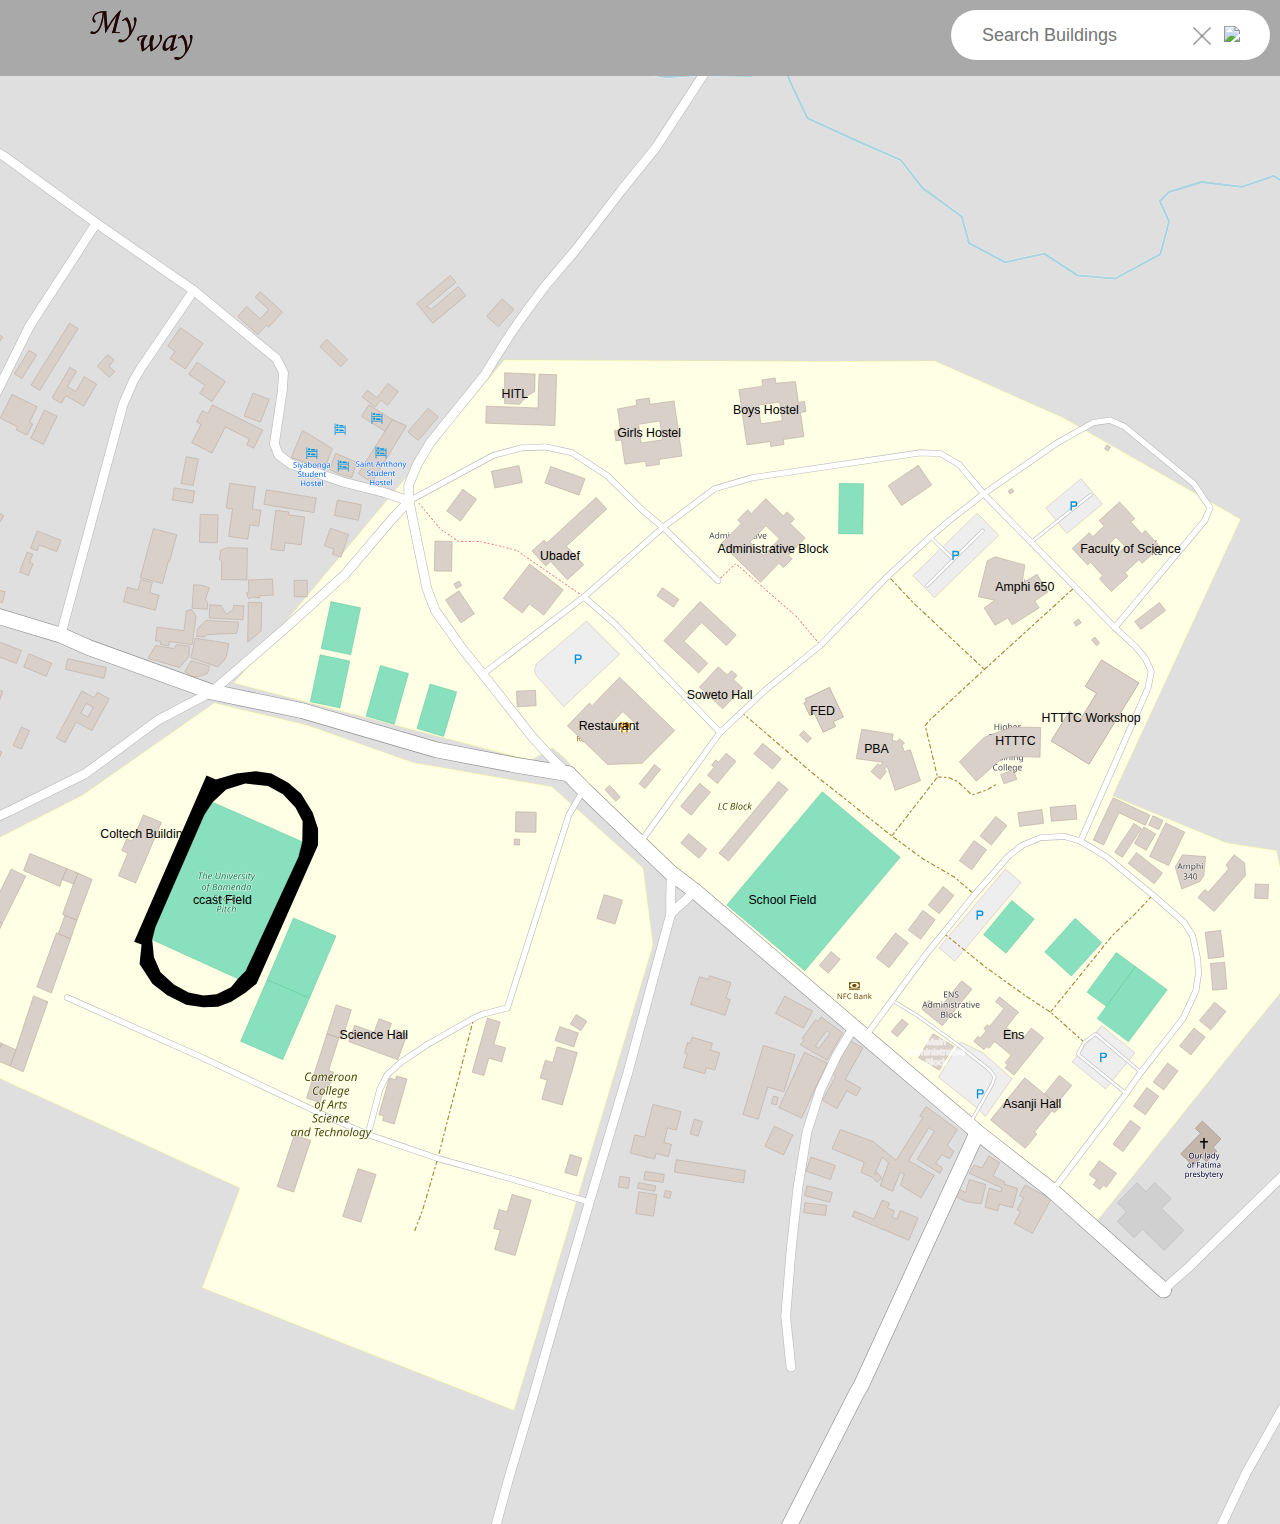
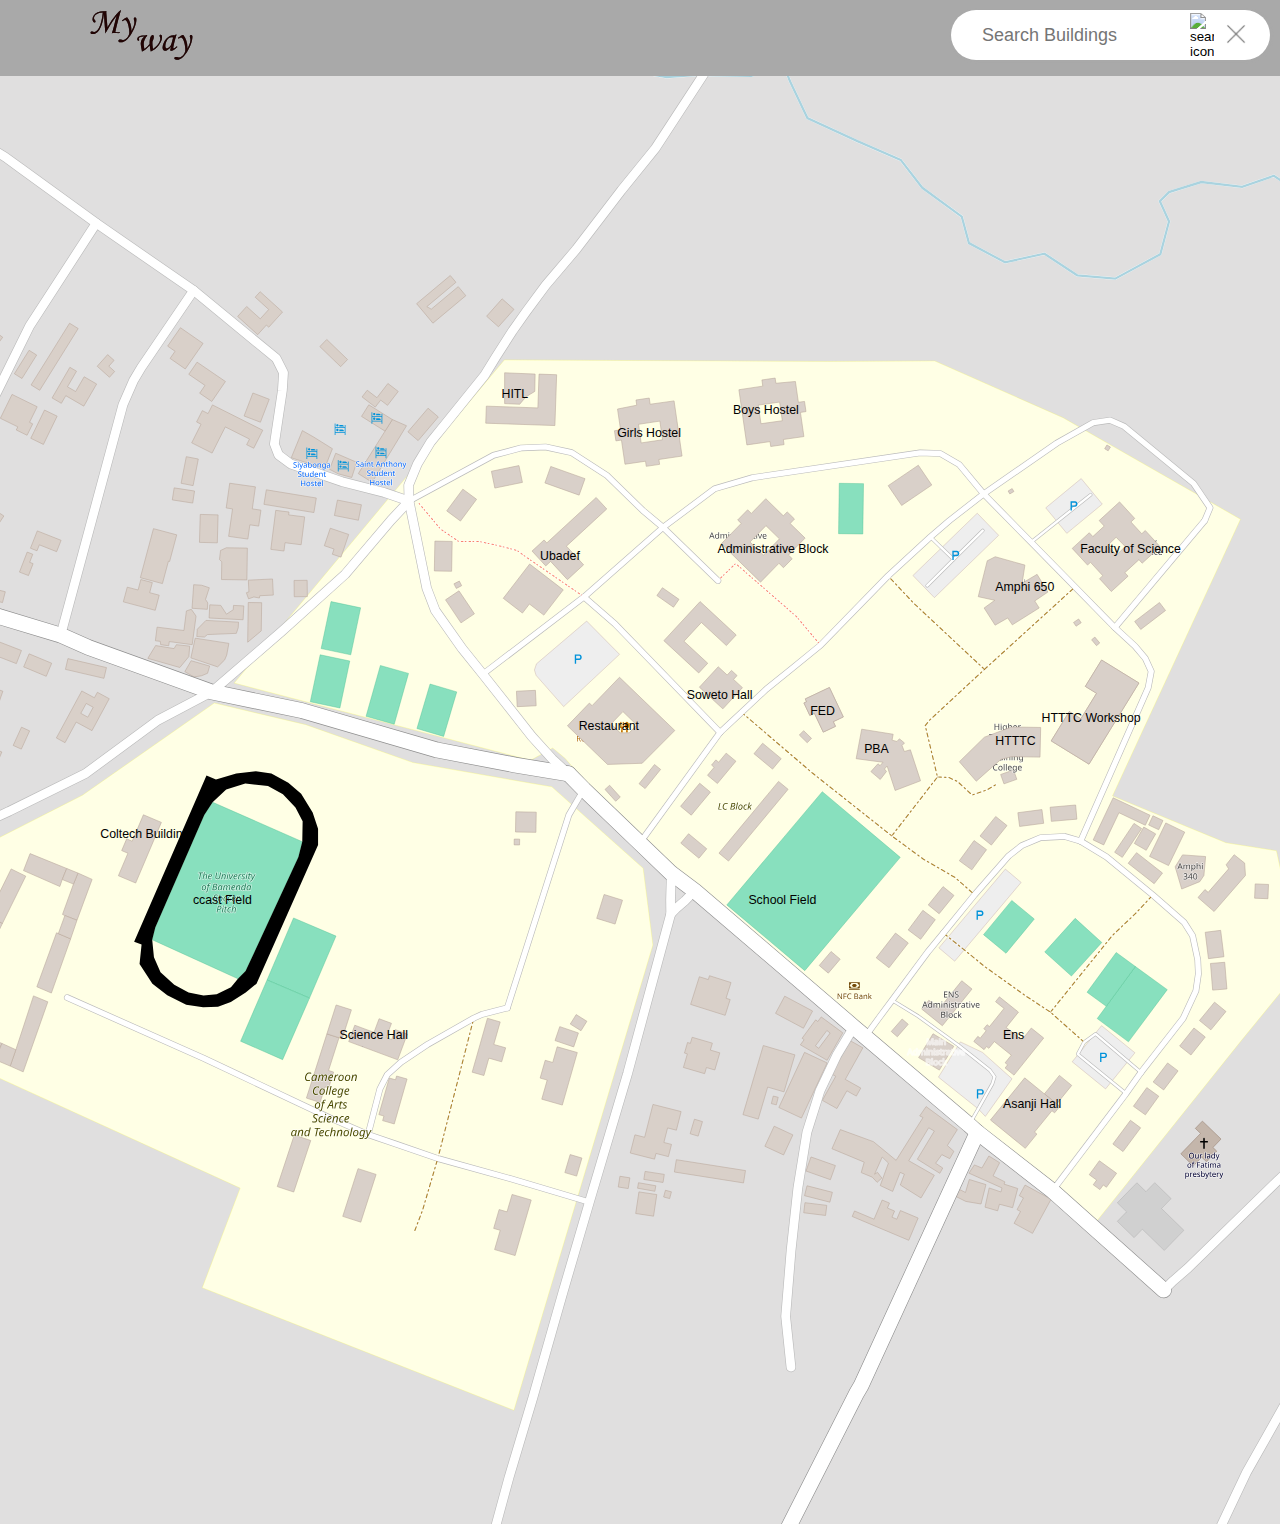
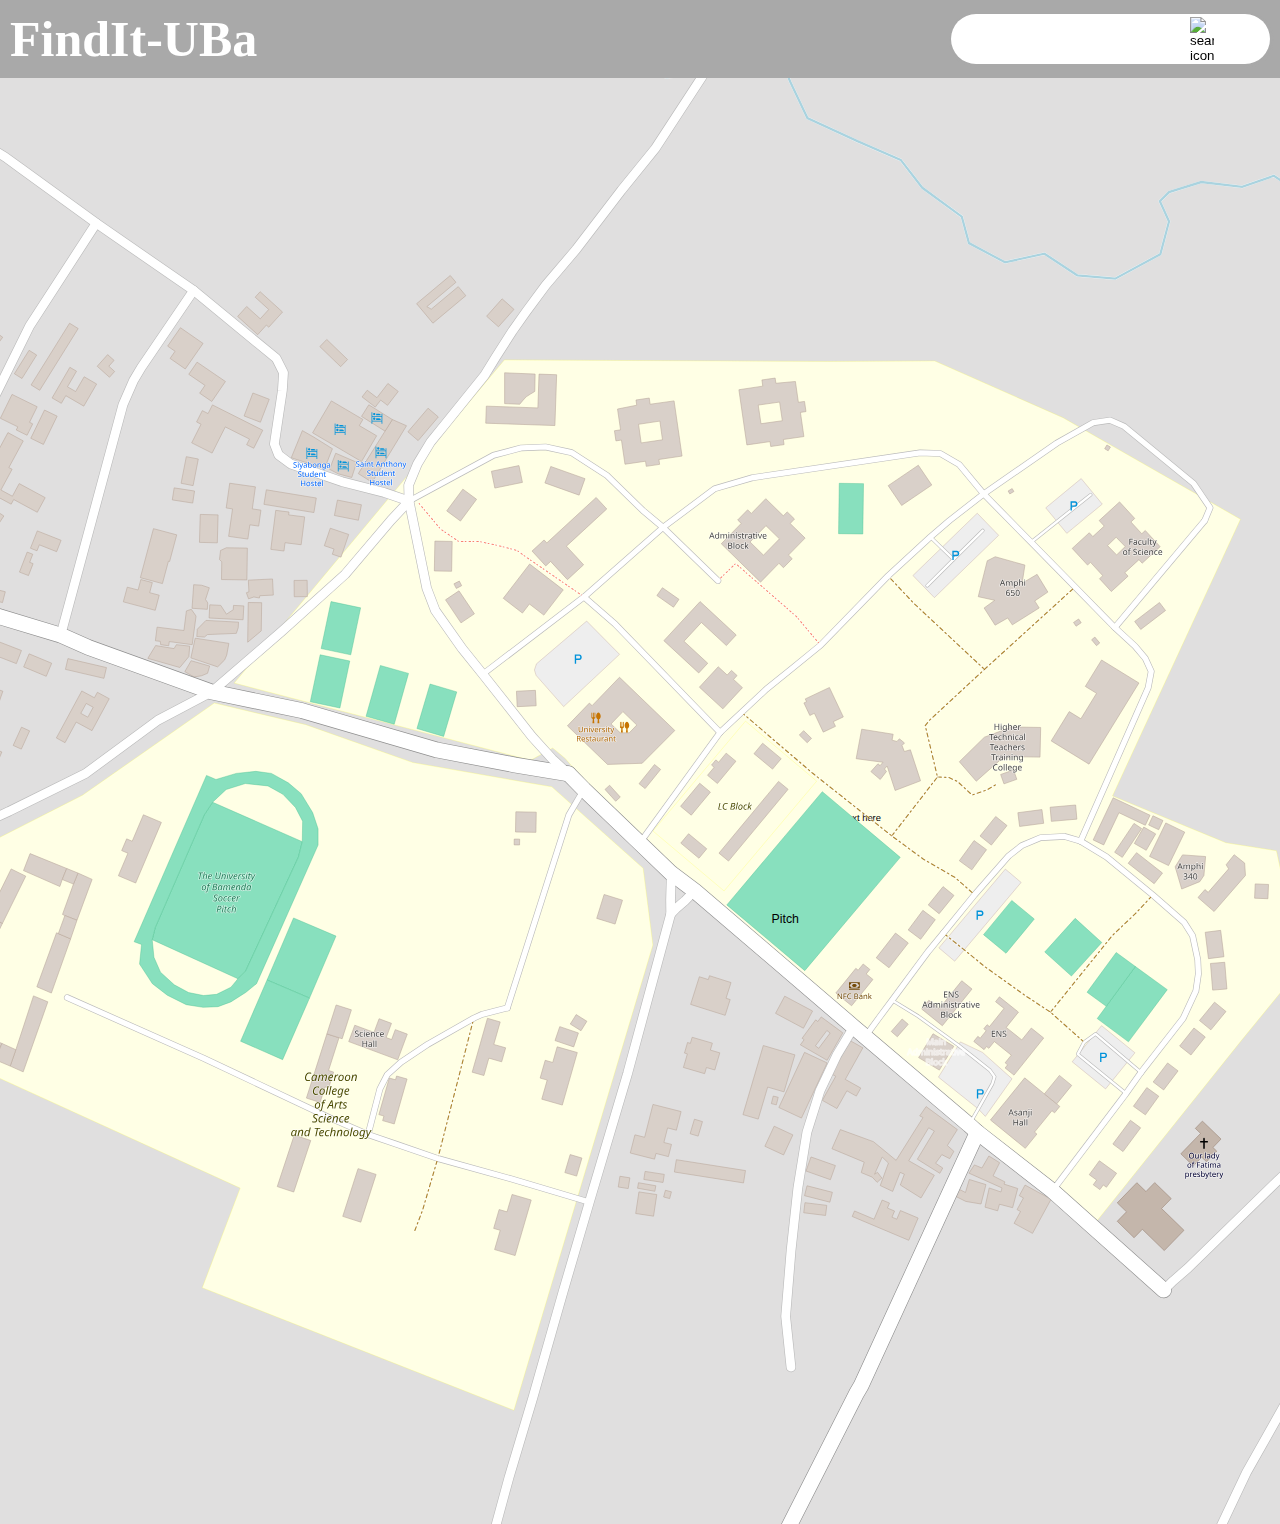
